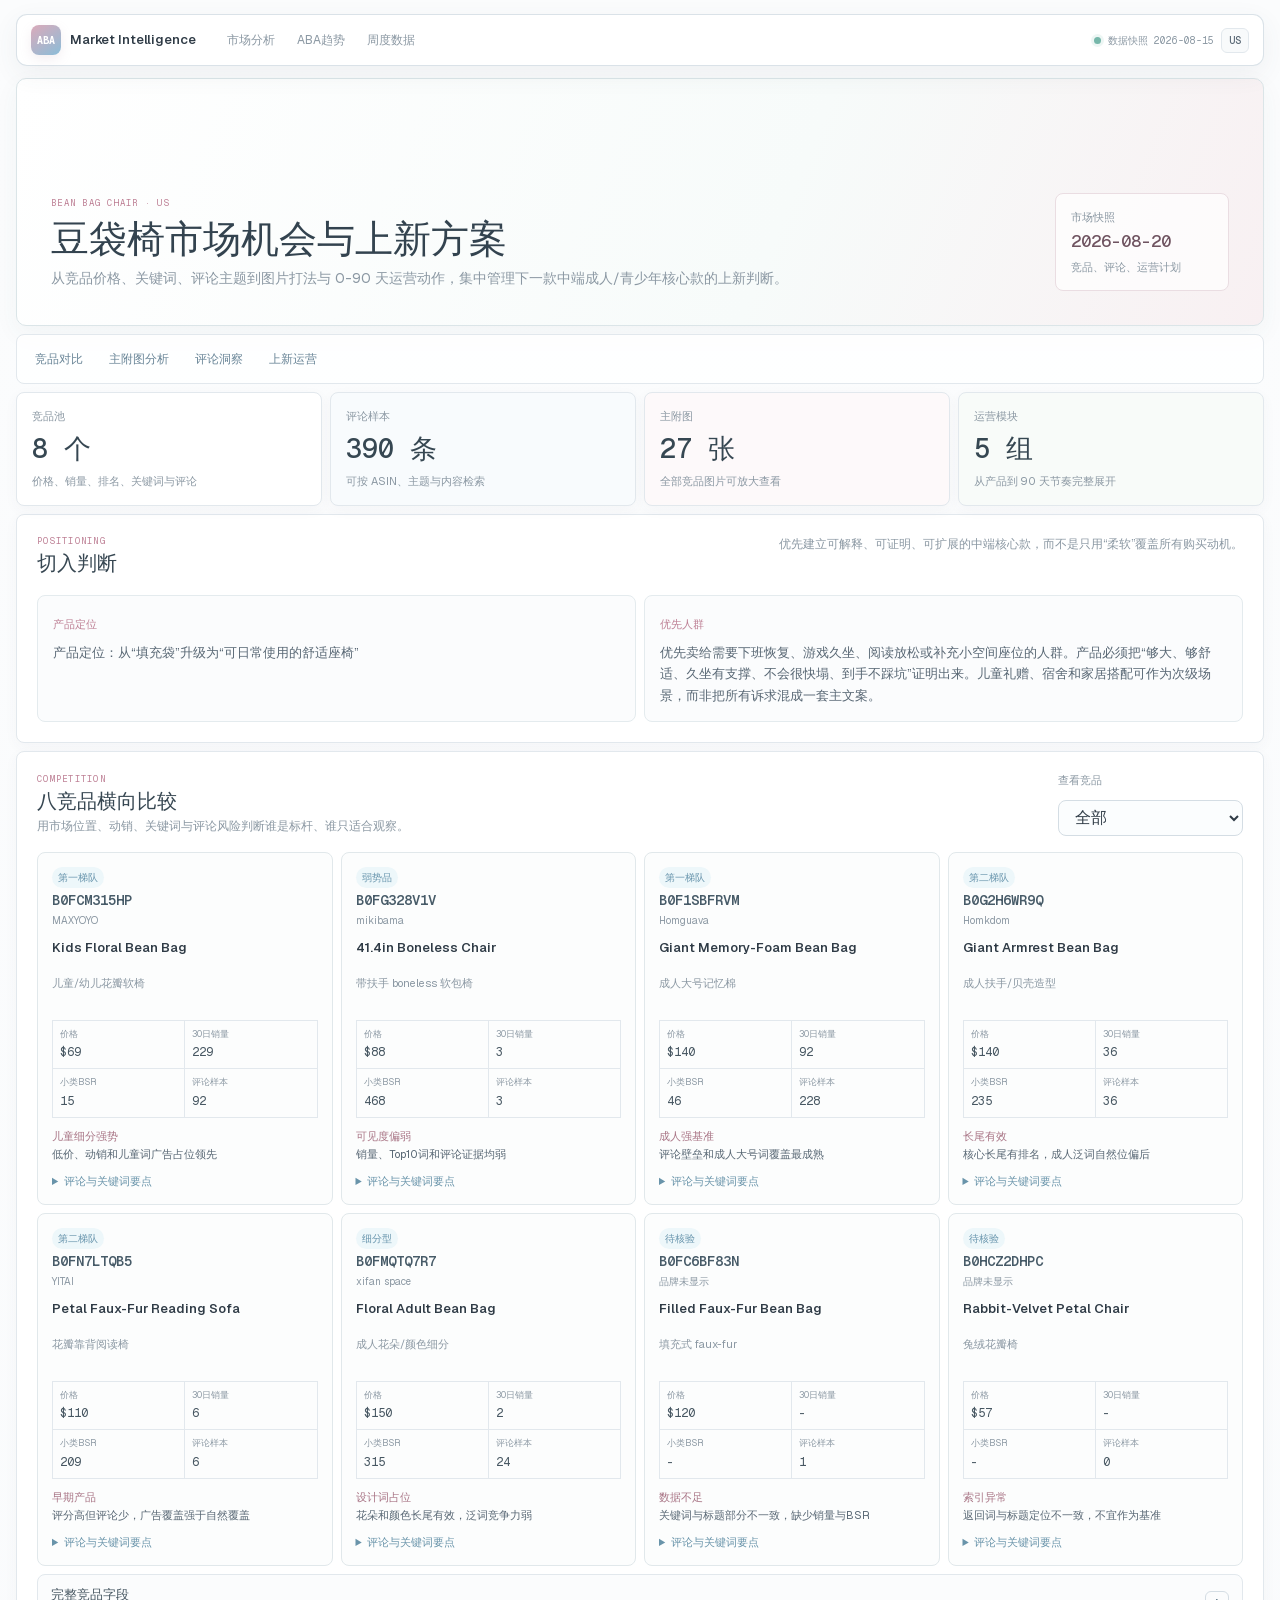
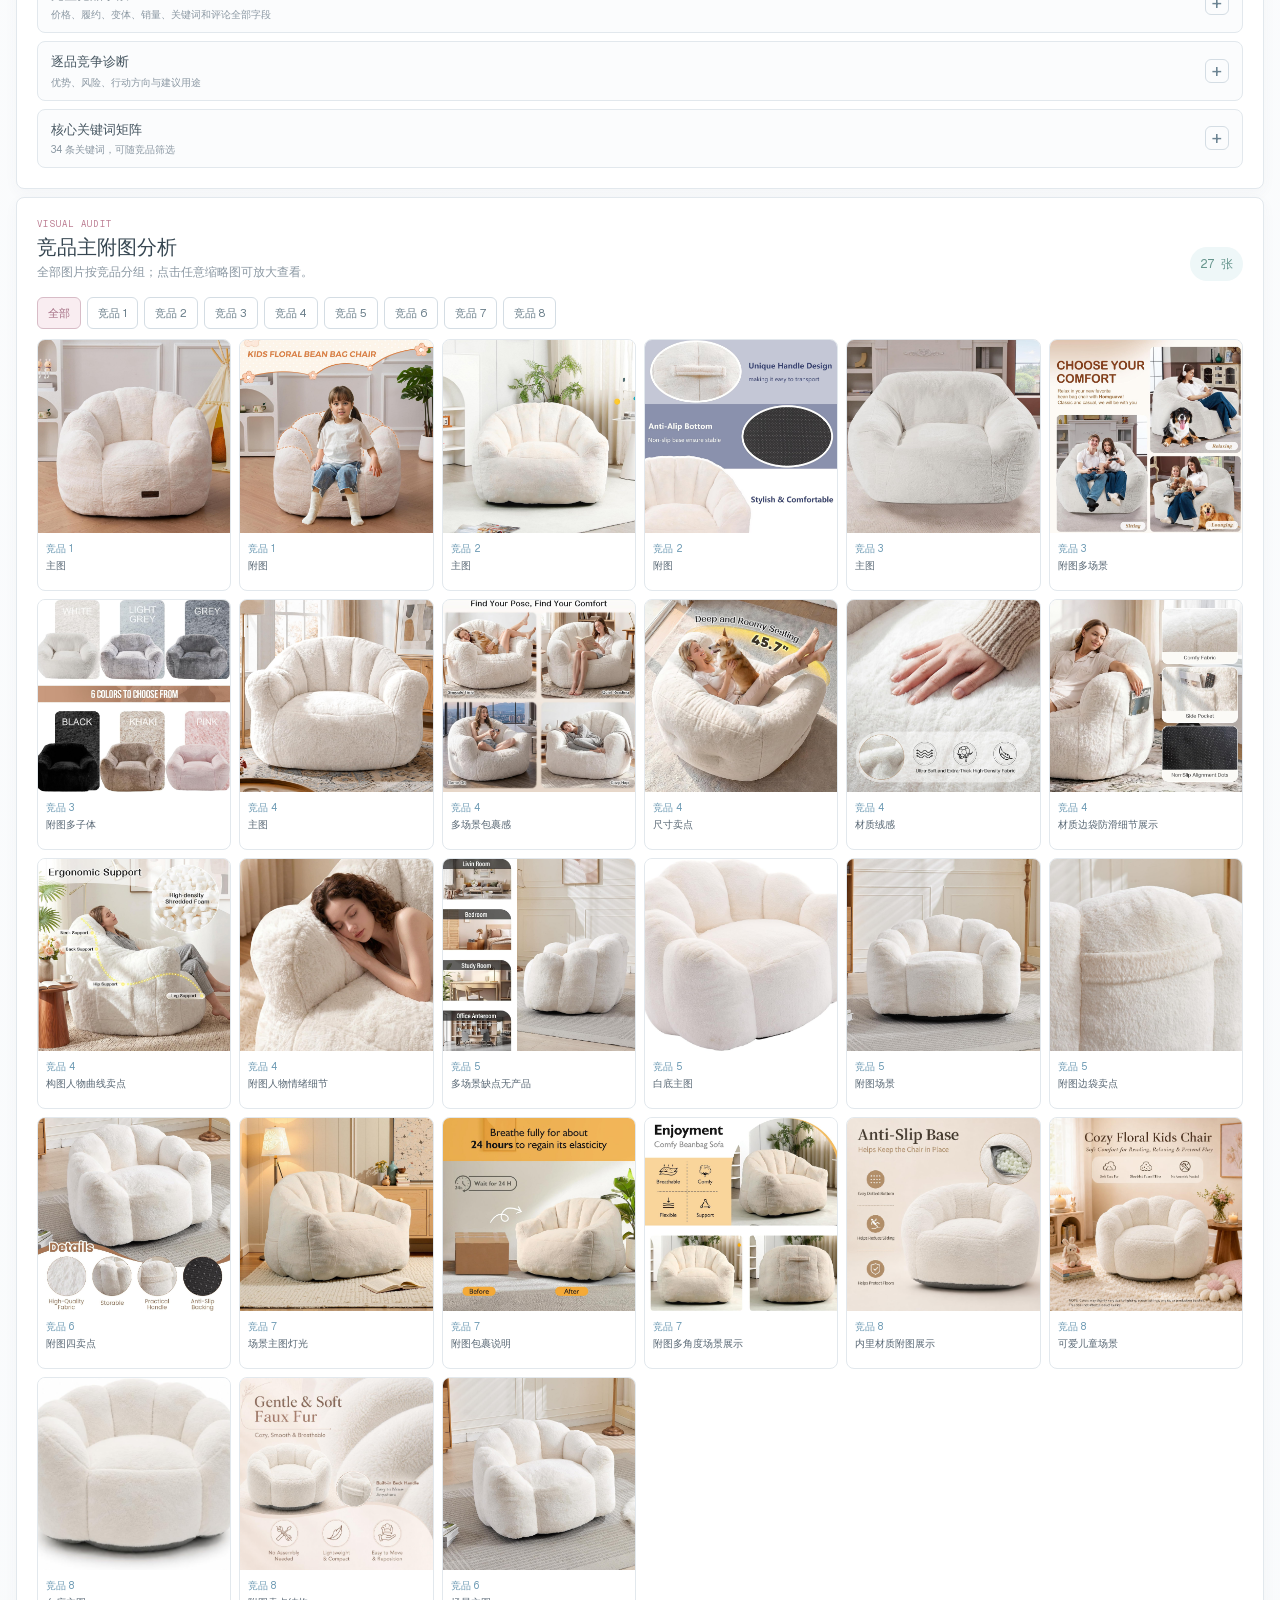
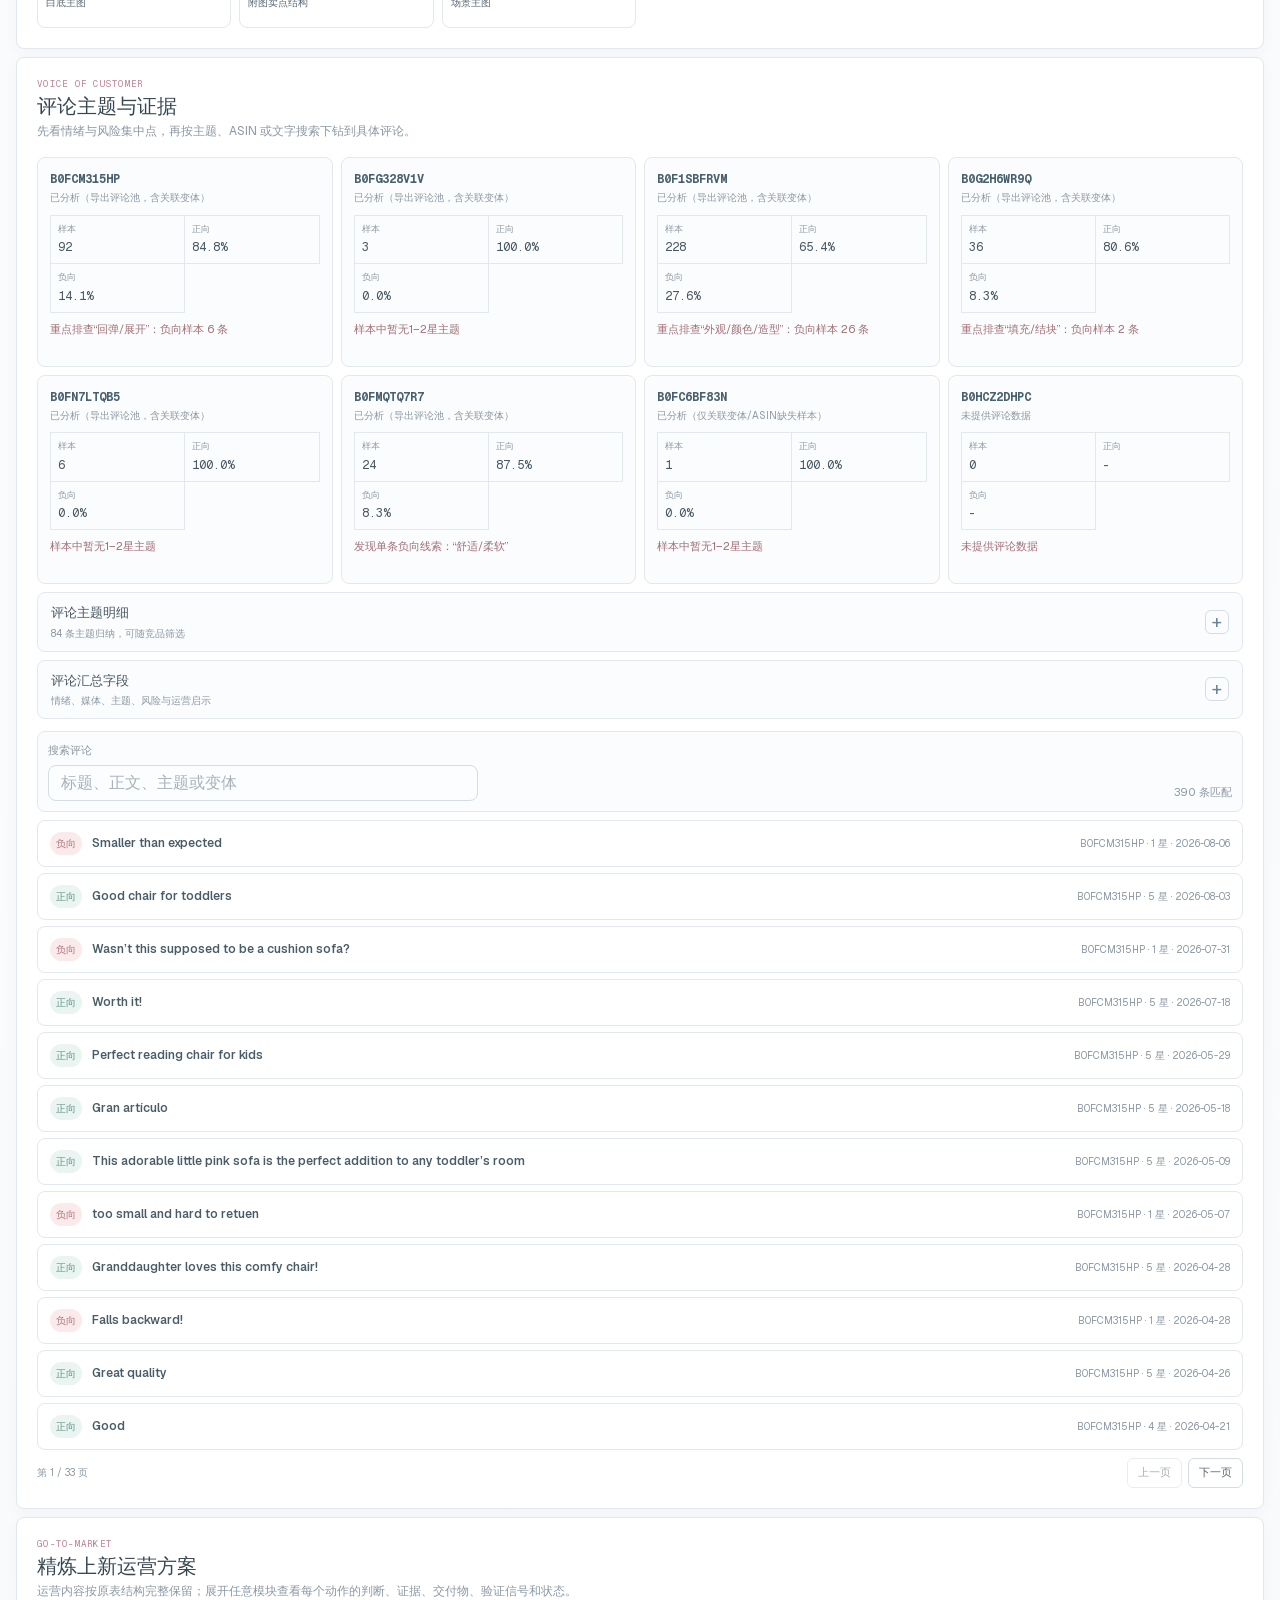
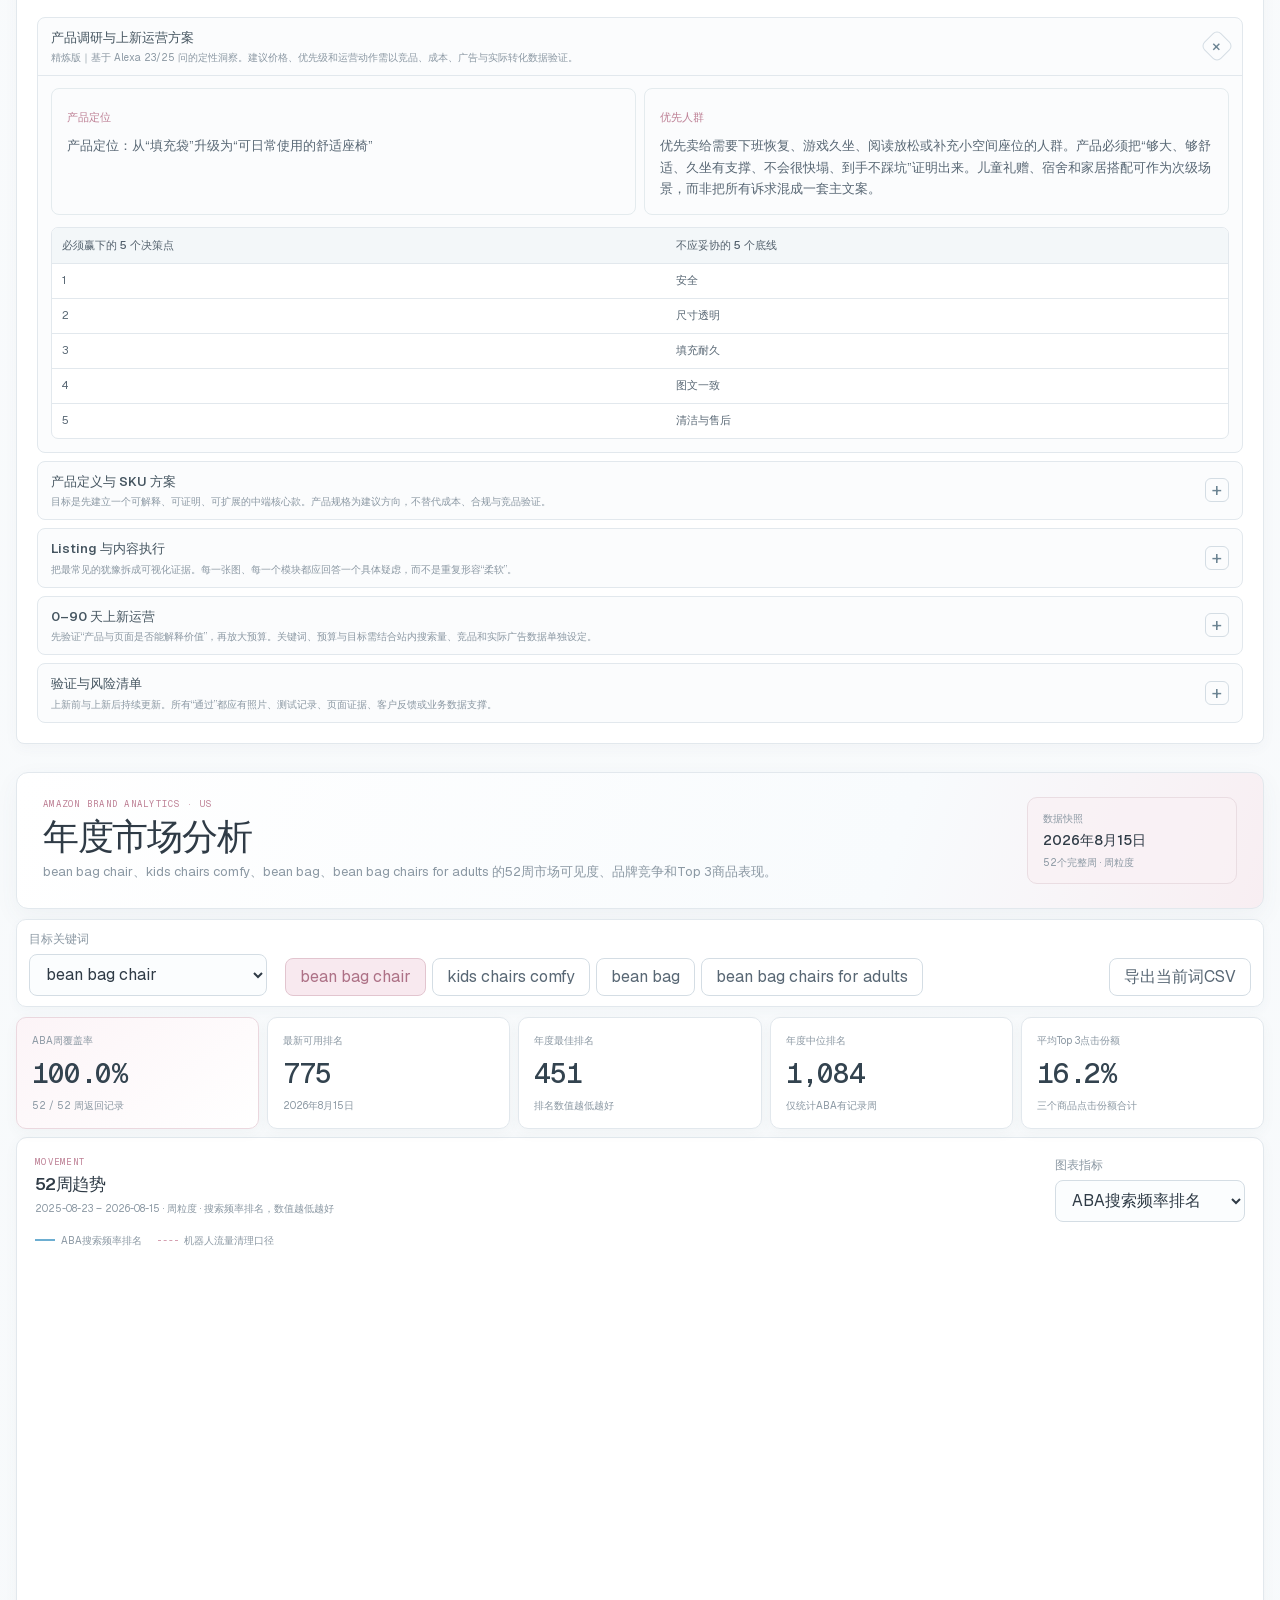
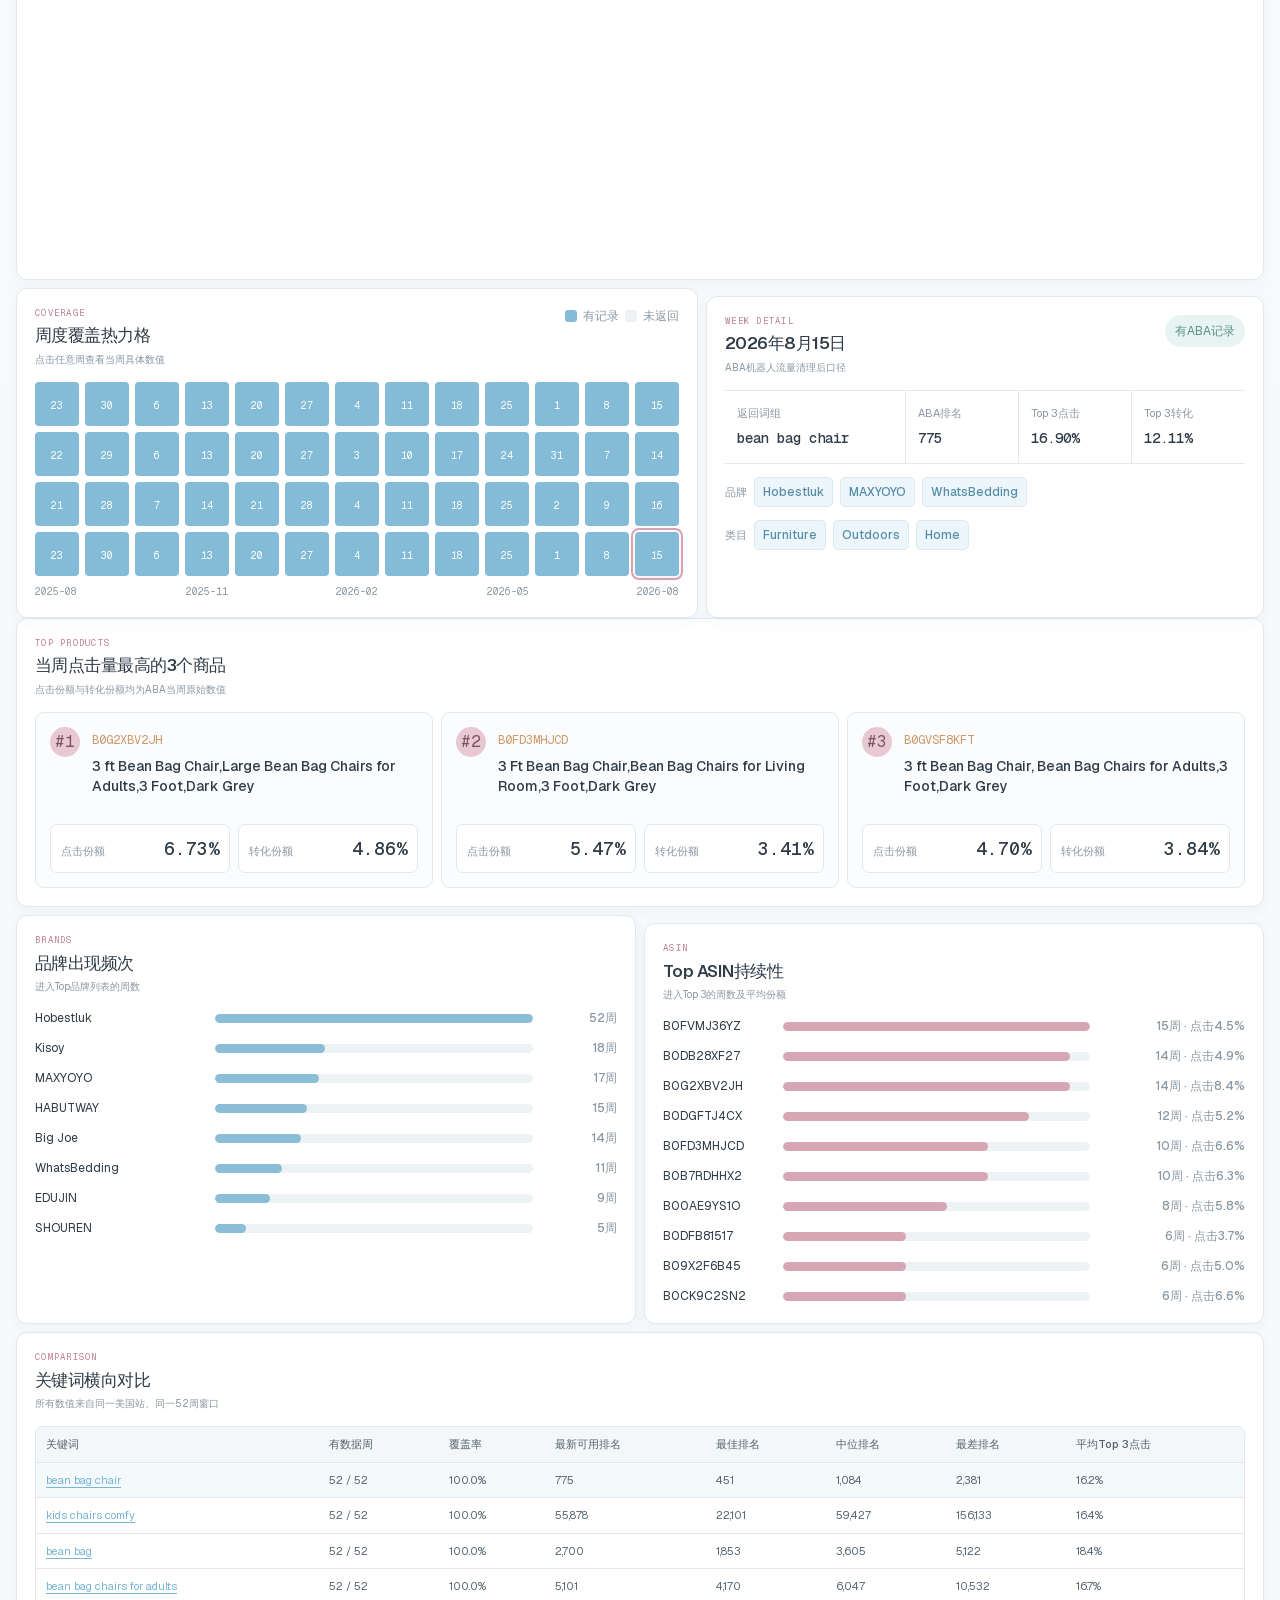
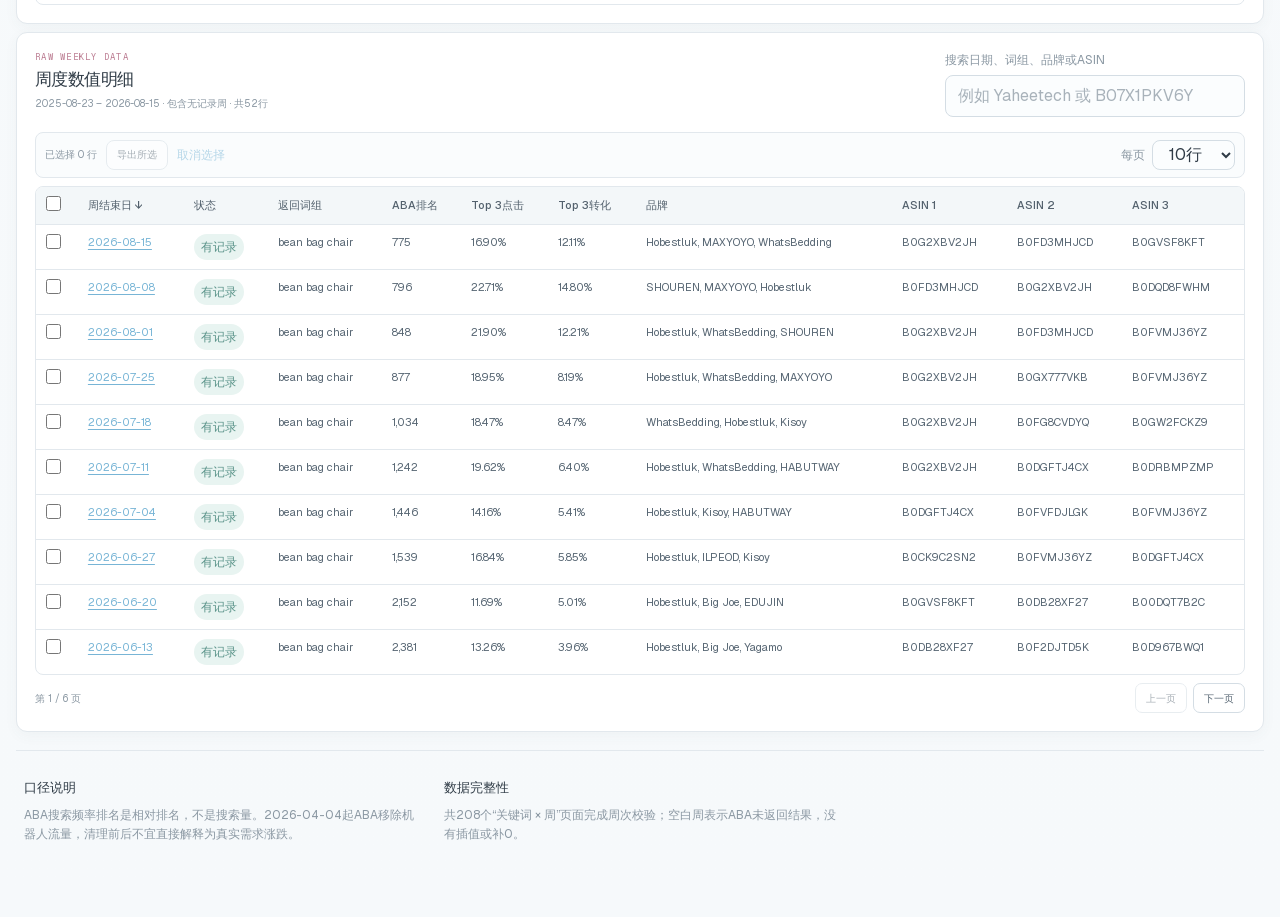
==== index.html @ 9cea6878 "Publish bean bag market analysis dashboard" ====
<!DOCTYPE html><html lang="zh-CN"><head><meta charSet="utf-8"/><meta name="viewport" content="width=device-width, initial-scale=1"/><link rel="preload" href="/_next/static/media/797e433ab948586e-s.p.08e28id.o-okb.woff2" as="font" crossorigin="" type="font/woff2"/><link rel="preload" href="/_next/static/media/caa3a2e1cccd8315-s.p.09~u27dqhyhd6.woff2" as="font" crossorigin="" type="font/woff2"/><link rel="preload" as="image" href="/bean-bag-competitors/bean-bag-01.jpg"/><link rel="preload" as="image" href="/bean-bag-competitors/bean-bag-02.jpg"/><link rel="preload" as="image" href="/bean-bag-competitors/bean-bag-03.jpg"/><link rel="preload" as="image" href="/bean-bag-competitors/bean-bag-04.jpg"/><link rel="preload" as="image" href="/bean-bag-competitors/bean-bag-05.jpg"/><link rel="preload" as="image" href="/bean-bag-competitors/bean-bag-06.jpg"/><link rel="preload" as="image" href="/bean-bag-competitors/bean-bag-07.jpg"/><link rel="preload" as="image" href="/bean-bag-competitors/bean-bag-08.jpg"/><link rel="preload" as="image" href="/bean-bag-competitors/bean-bag-09.jpg"/><link rel="preload" as="image" href="/bean-bag-competitors/bean-bag-10.jpg"/><link rel="stylesheet" href="/_next/static/chunks/0zjkaucc3gc~f.css" data-precedence="next"/><link rel="preload" as="script" fetchPriority="low" href="/_next/static/chunks/0ht900cau6_ur.js"/><script src="/_next/static/chunks/0t2z5hkh7v~~b.js" async=""></script><script src="/_next/static/chunks/07lhk_q6pmm3r.js" async=""></script><script src="/_next/static/chunks/turbopack-0cek.dh0dqtgy.js" async=""></script><script src="/_next/static/chunks/0dbhjjzl8qfwv.js" async=""></script><script src="/_next/static/chunks/0n1q~r5rg0krp.js" async=""></script><link rel="preload" as="image" href="/bean-bag-competitors/bean-bag-11.jpg"/><link rel="preload" as="image" href="/bean-bag-competitors/bean-bag-12.jpg"/><link rel="preload" as="image" href="/bean-bag-competitors/bean-bag-13.jpg"/><link rel="preload" as="image" href="/bean-bag-competitors/bean-bag-14.jpg"/><link rel="preload" as="image" href="/bean-bag-competitors/bean-bag-15.jpg"/><link rel="preload" as="image" href="/bean-bag-competitors/bean-bag-16.jpg"/><link rel="preload" as="image" href="/bean-bag-competitors/bean-bag-17.jpg"/><link rel="preload" as="image" href="/bean-bag-competitors/bean-bag-18.jpg"/><link rel="preload" as="image" href="/bean-bag-competitors/bean-bag-19.jpg"/><link rel="preload" as="image" href="/bean-bag-competitors/bean-bag-20.jpg"/><link rel="preload" as="image" href="/bean-bag-competitors/bean-bag-21.jpg"/><link rel="preload" as="image" href="/bean-bag-competitors/bean-bag-22.jpg"/><link rel="preload" as="image" href="/bean-bag-competitors/bean-bag-23.jpg"/><link rel="preload" as="image" href="/bean-bag-competitors/bean-bag-24.jpg"/><link rel="preload" as="image" href="/bean-bag-competitors/bean-bag-25.jpg"/><link rel="preload" as="image" href="/bean-bag-competitors/bean-bag-26.jpg"/><link rel="preload" as="image" href="/bean-bag-competitors/bean-bag-27.jpg"/><meta name="next-size-adjust" content=""/><title>豆袋椅市场分析与周度数据</title><meta name="description" content="查看豆袋椅市场分析、上新运营方案与 ABA 周度数据。"/><meta property="og:title" content="豆袋椅市场分析与周度数据"/><meta property="og:description" content="市场分析 · 上新运营 · 周度数据"/><meta name="twitter:card" content="summary"/><meta name="twitter:title" content="豆袋椅市场分析与周度数据"/><meta name="twitter:description" content="市场分析 · 上新运营 · 周度数据"/><link rel="shortcut icon" href="/favicon.svg"/><link rel="icon" href="/favicon.svg"/><script src="/_next/static/chunks/03~yq9q893hmn.js" noModule=""></script></head><body class="geist_a71539c9-module__T19VSG__variable geist_mono_8d43a2aa-module__8Li5zG__variable"><div hidden=""><!--$--><!--/$--></div><main><header class="app-topbar"><a class="product-mark" href="#market-analysis" aria-label="返回市场分析顶部"><span>ABA</span><strong>Market Intelligence</strong></a><nav aria-label="分析页导航"><a href="#market-analysis">市场分析</a><a href="#aba-analysis">ABA趋势</a><a href="#raw-data">周度数据</a></nav><div class="topbar-meta"><span class="live-dot"></span>数据快照 <!-- -->2026-08-15<b>US</b></div></header><section class="bean-analysis" id="market-analysis"><header class="bean-hero"><div><span class="section-kicker">BEAN BAG CHAIR · US</span><h1>豆袋椅市场机会与上新方案</h1><p>从竞品价格、关键词、评论主题到图片打法与 0-90 天运营动作，集中管理下一款中端成人/青少年核心款的上新判断。</p></div><div class="bean-hero-status"><span>市场快照</span><strong>2026-08-20</strong><small>竞品、评论、运营计划</small></div></header><div class="bean-anchor-nav" aria-label="豆袋椅分析导航"><a href="#bean-competition">竞品对比</a><a href="#bean-images">主附图分析</a><a href="#bean-reviews">评论洞察</a><a href="#bean-operations">上新运营</a></div><section class="bean-metric-grid" aria-label="豆袋椅分析摘要"><article class="bean-metric"><span>竞品池</span><strong>8 个</strong><small>价格、销量、排名、关键词与评论</small></article><article class="bean-metric"><span>评论样本</span><strong>390 条</strong><small>可按 ASIN、主题与内容检索</small></article><article class="bean-metric"><span>主附图</span><strong>27 张</strong><small>全部竞品图片可放大查看</small></article><article class="bean-metric"><span>运营模块</span><strong>5 组</strong><small>从产品到 90 天节奏完整展开</small></article></section><section class="bean-section bean-positioning"><div class="bean-section-heading"><div><span class="section-kicker">POSITIONING</span><h2>切入判断</h2></div><p>优先建立可解释、可证明、可扩展的中端核心款，而不是只用“柔软”覆盖所有购买动机。</p></div><div class="bean-note-grid"><article><span>产品定位</span><p>产品定位：从“填充袋”升级为“可日常使用的舒适座椅”</p></article><article><span>优先人群</span><p>优先卖给需要下班恢复、游戏久坐、阅读放松或补充小空间座位的人群。产品必须把“够大、够舒适、久坐有支撑、不会很快塌、到手不踩坑”证明出来。儿童礼赠、宿舍和家居搭配可作为次级场景，而非把所有诉求混成一套主文案。</p></article></div></section><section class="bean-section" id="bean-competition"><div class="bean-section-heading bean-heading-with-control"><div><span class="section-kicker">COMPETITION</span><h2>八竞品横向比较</h2><p>用市场位置、动销、关键词与评论风险判断谁是标杆、谁只适合观察。</p></div><label class="bean-select"><span>查看竞品</span><select><option selected="">全部</option><option>B0FCM315HP</option><option>B0FG328V1V</option><option>B0F1SBFRVM</option><option>B0G2H6WR9Q</option><option>B0FN7LTQB5</option><option>B0FMQTQ7R7</option><option>B0FC6BF83N</option><option>B0HCZ2DHPC</option></select></label></div><div class="bean-competitor-grid"><article class="bean-competitor"><div class="bean-competitor-top"><span>第一梯队</span><strong>B0FCM315HP</strong><small>MAXYOYO</small></div><h3>Kids Floral Bean Bag</h3><p>儿童/幼儿花瓣软椅</p><dl><div><dt>价格</dt><dd>$69</dd></div><div><dt>30日销量</dt><dd>229</dd></div><div><dt>小类BSR</dt><dd>15</dd></div><div><dt>评论样本</dt><dd>92</dd></div></dl><div class="bean-signal"><b>儿童细分强势</b><span>低价、动销和儿童词广告占位领先</span></div><details><summary>评论与关键词要点</summary><div><p><b>好评：</b>尺寸/空间(49)、舒适/柔软(46)、外观/颜色/造型(32)</p><p><b>风险：</b>重点排查“回弹/展开”：负向样本 6 条</p><p><b>关键词：</b>2,949<!-- --> 个，Top10 SV <!-- -->50,522</p></div></details></article><article class="bean-competitor"><div class="bean-competitor-top"><span>弱势品</span><strong>B0FG328V1V</strong><small>mikibama</small></div><h3>41.4in Boneless Chair</h3><p>带扶手 boneless 软包椅</p><dl><div><dt>价格</dt><dd>$88</dd></div><div><dt>30日销量</dt><dd>3</dd></div><div><dt>小类BSR</dt><dd>468</dd></div><div><dt>评论样本</dt><dd>3</dd></div></dl><div class="bean-signal"><b>可见度偏弱</b><span>销量、Top10词和评论证据均弱</span></div><details><summary>评论与关键词要点</summary><div><p><b>好评：</b>舒适/柔软(2)、尺寸/空间(2)、支撑/坐感(2)</p><p><b>风险：</b>样本中暂无1–2星主题</p><p><b>关键词：</b>409<!-- --> 个，Top10 SV <!-- -->0</p></div></details></article><article class="bean-competitor"><div class="bean-competitor-top"><span>第一梯队</span><strong>B0F1SBFRVM</strong><small>Homguava</small></div><h3>Giant Memory-Foam Bean Bag</h3><p>成人大号记忆棉</p><dl><div><dt>价格</dt><dd>$140</dd></div><div><dt>30日销量</dt><dd>92</dd></div><div><dt>小类BSR</dt><dd>46</dd></div><div><dt>评论样本</dt><dd>228</dd></div></dl><div class="bean-signal"><b>成人强基准</b><span>评论壁垒和成人大号词覆盖最成熟</span></div><details><summary>评论与关键词要点</summary><div><p><b>好评：</b>舒适/柔软(116)、尺寸/空间(68)、支撑/坐感(61)</p><p><b>风险：</b>重点排查“外观/颜色/造型”：负向样本 26 条</p><p><b>关键词：</b>2,737<!-- --> 个，Top10 SV <!-- -->8,124</p></div></details></article><article class="bean-competitor"><div class="bean-competitor-top"><span>第二梯队</span><strong>B0G2H6WR9Q</strong><small>Homkdom</small></div><h3>Giant Armrest Bean Bag</h3><p>成人扶手/贝壳造型</p><dl><div><dt>价格</dt><dd>$140</dd></div><div><dt>30日销量</dt><dd>36</dd></div><div><dt>小类BSR</dt><dd>235</dd></div><div><dt>评论样本</dt><dd>36</dd></div></dl><div class="bean-signal"><b>长尾有效</b><span>核心长尾有排名，成人泛词自然位偏后</span></div><details><summary>评论与关键词要点</summary><div><p><b>好评：</b>舒适/柔软(29)、外观/颜色/造型(25)、尺寸/空间(24)</p><p><b>风险：</b>重点排查“填充/结块”：负向样本 2 条</p><p><b>关键词：</b>1,411<!-- --> 个，Top10 SV <!-- -->83</p></div></details></article><article class="bean-competitor"><div class="bean-competitor-top"><span>第二梯队</span><strong>B0FN7LTQB5</strong><small>YITAI</small></div><h3>Petal Faux-Fur Reading Sofa</h3><p>花瓣靠背阅读椅</p><dl><div><dt>价格</dt><dd>$110</dd></div><div><dt>30日销量</dt><dd>6</dd></div><div><dt>小类BSR</dt><dd>209</dd></div><div><dt>评论样本</dt><dd>6</dd></div></dl><div class="bean-signal"><b>早期产品</b><span>评分高但评论少，广告覆盖强于自然覆盖</span></div><details><summary>评论与关键词要点</summary><div><p><b>好评：</b>舒适/柔软(5)、尺寸/空间(5)、填充/结块(4)</p><p><b>风险：</b>样本中暂无1–2星主题</p><p><b>关键词：</b>1,509<!-- --> 个，Top10 SV <!-- -->752</p></div></details></article><article class="bean-competitor"><div class="bean-competitor-top"><span>细分型</span><strong>B0FMQTQ7R7</strong><small>xifan space</small></div><h3>Floral Adult Bean Bag</h3><p>成人花朵/颜色细分</p><dl><div><dt>价格</dt><dd>$150</dd></div><div><dt>30日销量</dt><dd>2</dd></div><div><dt>小类BSR</dt><dd>315</dd></div><div><dt>评论样本</dt><dd>24</dd></div></dl><div class="bean-signal"><b>设计词占位</b><span>花朵和颜色长尾有效，泛词竞争力弱</span></div><details><summary>评论与关键词要点</summary><div><p><b>好评：</b>舒适/柔软(19)、尺寸/空间(16)、外观/颜色/造型(15)</p><p><b>风险：</b>发现单条负向线索：“舒适/柔软”</p><p><b>关键词：</b>1,135<!-- --> 个，Top10 SV <!-- -->791</p></div></details></article><article class="bean-competitor"><div class="bean-competitor-top"><span>待核验</span><strong>B0FC6BF83N</strong><small>品牌未显示</small></div><h3>Filled Faux-Fur Bean Bag</h3><p>填充式 faux-fur</p><dl><div><dt>价格</dt><dd>$120</dd></div><div><dt>30日销量</dt><dd>-</dd></div><div><dt>小类BSR</dt><dd>-</dd></div><div><dt>评论样本</dt><dd>1</dd></div></dl><div class="bean-signal"><b>数据不足</b><span>关键词与标题部分不一致，缺少销量与BSR</span></div><details><summary>评论与关键词要点</summary><div><p><b>好评：</b>舒适/柔软(1)、尺寸/空间(1)、支撑/坐感(1)</p><p><b>风险：</b>样本中暂无1–2星主题</p><p><b>关键词：</b>200<!-- --> 个，Top10 SV <!-- -->0</p></div></details></article><article class="bean-competitor"><div class="bean-competitor-top"><span>待核验</span><strong>B0HCZ2DHPC</strong><small>品牌未显示</small></div><h3>Rabbit-Velvet Petal Chair</h3><p>兔绒花瓣椅</p><dl><div><dt>价格</dt><dd>$57</dd></div><div><dt>30日销量</dt><dd>-</dd></div><div><dt>小类BSR</dt><dd>-</dd></div><div><dt>评论样本</dt><dd>0</dd></div></dl><div class="bean-signal"><b>索引异常</b><span>返回词与标题定位不一致，不宜作为基准</span></div><details><summary>评论与关键词要点</summary><div><p><b>好评：</b>暂无数据</p><p><b>风险：</b>未提供评论数据</p><p><b>关键词：</b>90<!-- --> 个，Top10 SV <!-- -->0</p></div></details></article></div><details class="bean-detail"><summary><span><strong>完整竞品字段</strong><small>价格、履约、变体、销量、关键词和评论全部字段</small></span><b aria-hidden="true">+</b></summary><div class="bean-detail-body"><div class="bean-table-wrap "><table><thead><tr><th>ASIN</th><th>品牌</th><th>标题简写</th><th>市场定位</th><th>价格(USD)</th><th>评分</th><th>评论数</th><th>履约</th><th>变体数</th><th>30日估算销量</th><th>30日估算销售额(USD)</th><th>小类</th><th>小类BSR</th><th>Cerebro关键词数</th><th>Top10关键词SV合计</th><th>估算单均收入</th><th>竞争分层</th><th>信号</th><th>核心判断</th><th>评论数据状态</th><th>评论样本数</th><th>样本平均星级</th><th>正向占比</th><th>负向占比</th><th>主要好评主题</th><th>评论风险</th></tr></thead><tbody><tr><td>B0FCM315HP</td><td>MAXYOYO</td><td>Kids Floral Bean Bag</td><td>儿童/幼儿花瓣软椅</td><td>$69</td><td>4.3</td><td>220</td><td>FBA</td><td>5</td><td>229</td><td>$15,764</td><td>Bean Bags</td><td>15</td><td>2,949</td><td>50,522</td><td>$69</td><td>第一梯队</td><td>儿童细分强势</td><td>低价、动销和儿童词广告占位领先</td><td>已分析（导出评论池，含关联变体）</td><td>92</td><td>4.3</td><td>84.8%</td><td>14.1%</td><td>尺寸/空间(49)、舒适/柔软(46)、外观/颜色/造型(32)</td><td>重点排查“回弹/展开”：负向样本 6 条</td></tr><tr><td>B0FG328V1V</td><td>mikibama</td><td>41.4in Boneless Chair</td><td>带扶手 boneless 软包椅</td><td>$88</td><td>4.6</td><td>8</td><td>FBM</td><td>8</td><td>3</td><td>$245</td><td>Bean Bags</td><td>468</td><td>409</td><td>0</td><td>$82</td><td>弱势品</td><td>可见度偏弱</td><td>销量、Top10词和评论证据均弱</td><td>已分析（导出评论池，含关联变体）</td><td>3</td><td>5</td><td>100.0%</td><td>0.0%</td><td>舒适/柔软(2)、尺寸/空间(2)、支撑/坐感(2)</td><td>样本中暂无1–2星主题</td></tr><tr><td>B0F1SBFRVM</td><td>Homguava</td><td>Giant Memory-Foam Bean Bag</td><td>成人大号记忆棉</td><td>$140</td><td>4.2</td><td>785</td><td>FBA</td><td>14</td><td>92</td><td>$10,710</td><td>Bean Bags</td><td>46</td><td>2,737</td><td>8,124</td><td>$116</td><td>第一梯队</td><td>成人强基准</td><td>评论壁垒和成人大号词覆盖最成熟</td><td>已分析（导出评论池，含关联变体）</td><td>228</td><td>3.6</td><td>65.4%</td><td>27.6%</td><td>舒适/柔软(116)、尺寸/空间(68)、支撑/坐感(61)</td><td>重点排查“外观/颜色/造型”：负向样本 26 条</td></tr><tr><td>B0G2H6WR9Q</td><td>Homkdom</td><td>Giant Armrest Bean Bag</td><td>成人扶手/贝壳造型</td><td>$140</td><td>4.1</td><td>42</td><td>FBA</td><td>3</td><td>36</td><td>$5,541</td><td>Bean Bags</td><td>235</td><td>1,411</td><td>83</td><td>$154</td><td>第二梯队</td><td>长尾有效</td><td>核心长尾有排名，成人泛词自然位偏后</td><td>已分析（导出评论池，含关联变体）</td><td>36</td><td>4.3</td><td>80.6%</td><td>8.3%</td><td>舒适/柔软(29)、外观/颜色/造型(25)、尺寸/空间(24)</td><td>重点排查“填充/结块”：负向样本 2 条</td></tr><tr><td>B0FN7LTQB5</td><td>YITAI</td><td>Petal Faux-Fur Reading Sofa</td><td>花瓣靠背阅读椅</td><td>$110</td><td>5</td><td>12</td><td>FBM</td><td>10</td><td>6</td><td>$659</td><td>Bean Bags</td><td>209</td><td>1,509</td><td>752</td><td>$110</td><td>第二梯队</td><td>早期产品</td><td>评分高但评论少，广告覆盖强于自然覆盖</td><td>已分析（导出评论池，含关联变体）</td><td>6</td><td>5</td><td>100.0%</td><td>0.0%</td><td>舒适/柔软(5)、尺寸/空间(5)、填充/结块(4)</td><td>样本中暂无1–2星主题</td></tr><tr><td>B0FMQTQ7R7</td><td>xifan space</td><td>Floral Adult Bean Bag</td><td>成人花朵/颜色细分</td><td>$150</td><td>4.3</td><td>35</td><td>FBM</td><td>10</td><td>2</td><td>$253</td><td>Bean Bags</td><td>315</td><td>1,135</td><td>791</td><td>$127</td><td>细分型</td><td>设计词占位</td><td>花朵和颜色长尾有效，泛词竞争力弱</td><td>已分析（导出评论池，含关联变体）</td><td>24</td><td>4.4</td><td>87.5%</td><td>8.3%</td><td>舒适/柔软(19)、尺寸/空间(16)、外观/颜色/造型(15)</td><td>发现单条负向线索：“舒适/柔软”</td></tr><tr><td>B0FC6BF83N</td><td>-</td><td>Filled Faux-Fur Bean Bag</td><td>填充式 faux-fur</td><td>$120</td><td>5</td><td>1</td><td>-</td><td>5</td><td>-</td><td>-</td><td>-</td><td>-</td><td>200</td><td>0</td><td>-</td><td>待核验</td><td>数据不足</td><td>关键词与标题部分不一致，缺少销量与BSR</td><td>已分析（仅关联变体/ASIN缺失样本）</td><td>1</td><td>5</td><td>100.0%</td><td>0.0%</td><td>舒适/柔软(1)、尺寸/空间(1)、支撑/坐感(1)</td><td>样本中暂无1–2星主题</td></tr><tr><td>B0HCZ2DHPC</td><td>-</td><td>Rabbit-Velvet Petal Chair</td><td>兔绒花瓣椅</td><td>$57</td><td>-</td><td>0</td><td>-</td><td>3</td><td>-</td><td>-</td><td>-</td><td>-</td><td>90</td><td>0</td><td>-</td><td>待核验</td><td>索引异常</td><td>返回词与标题定位不一致，不宜作为基准</td><td>未提供评论数据</td><td>0</td><td>-</td><td>-</td><td>-</td><td>暂无数据</td><td>未提供评论数据</td></tr></tbody></table></div></div></details><details class="bean-detail"><summary><span><strong>逐品竞争诊断</strong><small>优势、风险、行动方向与建议用途</small></span><b aria-hidden="true">+</b></summary><div class="bean-detail-body"><div class="bean-table-wrap "><table><thead><tr><th>ASIN</th><th>竞争分层</th><th>优势</th><th>主要风险</th><th>机会/行动方向</th><th>建议用途</th></tr></thead><tbody><tr><td>B0FCM315HP</td><td>第一梯队</td><td>儿童细分低价、BSR#15、估算销量最高</td><td>泛词 bean bag chair 自然#87</td><td>继续强化儿童/幼儿高流量词的自然排名</td><td>儿童花瓣软椅首要标杆</td></tr><tr><td>B0F1SBFRVM</td><td>第一梯队</td><td>785条评论、成人大号词成熟、销售额高</td><td>部分主词依赖广告，自然位仍在20-60名</td><td>对标评论壁垒、成人大号内容与FBA履约</td><td>成人大号首要标杆</td></tr><tr><td>B0G2H6WR9Q</td><td>第二梯队</td><td>giant bean bag chair 自然#29/广告#5</td><td>成人泛词自然#174</td><td>从阅读椅、扶手、材质长尾切入</td><td>成人扶手款次级标杆</td></tr><tr><td>B0FN7LTQB5</td><td>第二梯队</td><td>靠背/舒适/可爱等卖点词广告覆盖</td><td>评论仅12，泛词自然位靠后</td><td>观察早期评论积累与广告转自然效率</td><td>新品成长型观察对象</td></tr><tr><td>B0FMQTQ7R7</td><td>细分型</td><td>花朵和颜色词自然排名有效</td><td>高客单且泛词 bean bag chair 自然#272</td><td>适合研究颜色变体与造型长尾，而非泛词打法</td><td>设计细分标杆</td></tr><tr><td>B0FG328V1V</td><td>弱势品</td><td>boneless 细分定位明确</td><td>估算仅3单、Top10词为0、评论仅8</td><td>可用于识别失败定位和弱流量结构</td><td>反面样本</td></tr><tr><td>B0FC6BF83N</td><td>待核验</td><td>部分广告词有Top3占位</td><td>品牌、销量、BSR缺失；关键词关联不稳定</td><td>先人工核验详情页和父子体关系</td><td>暂不纳入定量标杆</td></tr><tr><td>B0HCZ2DHPC</td><td>待核验</td><td>价格最低</td><td>无销量/BSR/评分，关键词与标题明显不一致</td><td>从竞品池剔除，待索引恢复后重查</td><td>暂不作为竞品</td></tr></tbody></table></div></div></details><details class="bean-detail"><summary><span><strong>核心关键词矩阵</strong><small>34 条关键词，可随竞品筛选</small></span><b aria-hidden="true">+</b></summary><div class="bean-detail-body"><div class="bean-table-wrap "><table><thead><tr><th>ASIN</th><th>品牌</th><th>关键词</th><th>搜索量(SV)</th><th>自然排名(O)</th><th>广告排名(A)</th><th>自然Top10</th><th>广告Top10</th><th>解读</th></tr></thead><tbody><tr><td>B0FCM315HP</td><td>MAXYOYO</td><td>bean bag chair</td><td>270,435</td><td>87</td><td>-</td><td>否</td><td>-</td><td>高流量泛词，自然排名仍有提升空间</td></tr><tr><td>B0FCM315HP</td><td>MAXYOYO</td><td>bean bag chairs for kids</td><td>51,267</td><td>50</td><td>2</td><td>否</td><td>是</td><td>儿童核心词，广告强势</td></tr><tr><td>B0FCM315HP</td><td>MAXYOYO</td><td>kids bean bag chair</td><td>15,918</td><td>29</td><td>1</td><td>否</td><td>是</td><td>儿童核心词，广告第1</td></tr><tr><td>B0FCM315HP</td><td>MAXYOYO</td><td>toddler bean bag chair</td><td>5,851</td><td>56</td><td>4</td><td>否</td><td>是</td><td>幼儿细分词，广告占位稳定</td></tr><tr><td>B0FCM315HP</td><td>MAXYOYO</td><td>kids bean bag</td><td>4,672</td><td>15</td><td>7</td><td>否</td><td>是</td><td>自然与广告双覆盖</td></tr><tr><td>B0FG328V1V</td><td>mikibama</td><td>boneless chair small</td><td>576</td><td>73</td><td>-</td><td>否</td><td>-</td><td>自然排名靠后</td></tr><tr><td>B0FG328V1V</td><td>mikibama</td><td>boneless bean bag chair</td><td>518</td><td>23</td><td>-</td><td>否</td><td>-</td><td>最相关的可见自然词</td></tr><tr><td>B0FG328V1V</td><td>mikibama</td><td>bean bag chair with arms</td><td>458</td><td>65</td><td>-</td><td>否</td><td>-</td><td>扶手定位词，排名弱</td></tr><tr><td>B0FG328V1V</td><td>mikibama</td><td>faux fur bean bag chairs for adults</td><td>370</td><td>71</td><td>-</td><td>否</td><td>-</td><td>成人材质长尾，排名弱</td></tr><tr><td>B0F1SBFRVM</td><td>Homguava</td><td>giant bean bag chair</td><td>12,202</td><td>53</td><td>18</td><td>否</td><td>否</td><td>成人大号主词</td></tr><tr><td>B0F1SBFRVM</td><td>Homguava</td><td>giant bean bag</td><td>5,851</td><td>38</td><td>7</td><td>否</td><td>是</td><td>广告Top10，自然仍可提升</td></tr><tr><td>B0F1SBFRVM</td><td>Homguava</td><td>big bean bag chair</td><td>4,913</td><td>56</td><td>2</td><td>否</td><td>是</td><td>广告强势</td></tr><tr><td>B0F1SBFRVM</td><td>Homguava</td><td>oversized bean bag chairs for adults</td><td>4,232</td><td>22</td><td>8</td><td>否</td><td>是</td><td>成人大号高相关词</td></tr><tr><td>B0G2H6WR9Q</td><td>Homkdom</td><td>bean bag chairs for adults</td><td>72,631</td><td>174</td><td>-</td><td>否</td><td>-</td><td>最大泛词，自然排名明显偏后</td></tr><tr><td>B0G2H6WR9Q</td><td>Homkdom</td><td>giant bean bag chair</td><td>12,202</td><td>29</td><td>5</td><td>否</td><td>是</td><td>主词双覆盖</td></tr><tr><td>B0G2H6WR9Q</td><td>Homkdom</td><td>brown bean bag chair</td><td>1,014</td><td>73</td><td>11</td><td>否</td><td>否</td><td>颜色长尾仍偏后</td></tr><tr><td>B0G2H6WR9Q</td><td>Homkdom</td><td>big comfy reading chair</td><td>511</td><td>36</td><td>3</td><td>否</td><td>是</td><td>阅读场景词广告强</td></tr><tr><td>B0G2H6WR9Q</td><td>Homkdom</td><td>faux fur beanbag chair</td><td>363</td><td>84</td><td>18</td><td>否</td><td>否</td><td>材质词自然偏弱</td></tr><tr><td>B0FN7LTQB5</td><td>YITAI</td><td>blue bean bag chair</td><td>1,655</td><td>70</td><td>16</td><td>否</td><td>否</td><td>颜色词有覆盖但排名靠后</td></tr><tr><td>B0FN7LTQB5</td><td>YITAI</td><td>bean bag chair with back support</td><td>1,290</td><td>49</td><td>5</td><td>否</td><td>是</td><td>靠背卖点词广告强</td></tr><tr><td>B0FN7LTQB5</td><td>YITAI</td><td>comfy bean bag chair</td><td>1,097</td><td>41</td><td>4</td><td>否</td><td>是</td><td>舒适卖点词广告强</td></tr><tr><td>B0FN7LTQB5</td><td>YITAI</td><td>cute bean bag chair</td><td>757</td><td>29</td><td>8</td><td>否</td><td>是</td><td>造型词自然与广告双覆盖</td></tr><tr><td>B0FMQTQ7R7</td><td>xifan space</td><td>bean bag chair</td><td>270,435</td><td>272</td><td>-</td><td>否</td><td>-</td><td>泛词几乎没有自然竞争力</td></tr><tr><td>B0FMQTQ7R7</td><td>xifan space</td><td>yellow bean bag chair</td><td>684</td><td>11</td><td>-</td><td>否</td><td>-</td><td>颜色长尾接近Top10</td></tr><tr><td>B0FMQTQ7R7</td><td>xifan space</td><td>yellow bean bag</td><td>629</td><td>13</td><td>9</td><td>否</td><td>是</td><td>颜色词双覆盖</td></tr><tr><td>B0FMQTQ7R7</td><td>xifan space</td><td>light blue bean bag chair</td><td>591</td><td>17</td><td>6</td><td>否</td><td>是</td><td>颜色词广告Top10</td></tr><tr><td>B0FMQTQ7R7</td><td>xifan space</td><td>floral bean bag chair</td><td>292</td><td>8</td><td>7</td><td>是</td><td>是</td><td>花朵细分词双Top10</td></tr><tr><td>B0FC6BF83N</td><td>-</td><td>memory foam bean bag chair</td><td>1,202</td><td>-</td><td>3</td><td>-</td><td>是</td><td>广告占位，但标题匹配需核验</td></tr><tr><td>B0FC6BF83N</td><td>-</td><td>adult size bean bag chair</td><td>757</td><td>-</td><td>3</td><td>-</td><td>是</td><td>广告占位</td></tr><tr><td>B0FC6BF83N</td><td>-</td><td>bean bag chair with filler</td><td>659</td><td>-</td><td>17</td><td>-</td><td>否</td><td>填充卖点词</td></tr><tr><td>B0FC6BF83N</td><td>-</td><td>cocomelon bean bag</td><td>252</td><td>86</td><td>-</td><td>否</td><td>-</td><td>与标题定位疑似不一致</td></tr><tr><td>B0HCZ2DHPC</td><td>-</td><td>giant snorlax bean bag</td><td>4,380</td><td>95</td><td>-</td><td>否</td><td>-</td><td>与兔绒花瓣椅标题不一致</td></tr><tr><td>B0HCZ2DHPC</td><td>-</td><td>big snorlax bean bag</td><td>152</td><td>74</td><td>-</td><td>否</td><td>-</td><td>疑似索引关联异常</td></tr><tr><td>B0HCZ2DHPC</td><td>-</td><td>snorlax giant bean bag</td><td>114</td><td>83</td><td>-</td><td>否</td><td>-</td><td>疑似索引关联异常</td></tr></tbody></table></div></div></details></section><section class="bean-section" id="bean-images"><div class="bean-section-heading bean-heading-with-control"><div><span class="section-kicker">VISUAL AUDIT</span><h2>竞品主附图分析</h2><p>全部图片按竞品分组；点击任意缩略图可放大查看。</p></div><span class="bean-count">27<!-- --> 张</span></div><div class="bean-filter-tabs" role="group" aria-label="图片竞品筛选"><button class="active">全部</button><button class="">竞品 <!-- -->1</button><button class="">竞品 <!-- -->2</button><button class="">竞品 <!-- -->3</button><button class="">竞品 <!-- -->4</button><button class="">竞品 <!-- -->5</button><button class="">竞品 <!-- -->6</button><button class="">竞品 <!-- -->7</button><button class="">竞品 <!-- -->8</button></div><div class="bean-gallery"><button class="bean-image-tile"><img src="/bean-bag-competitors/bean-bag-01.jpg" alt="竞品1主图"/><span>竞品 <!-- -->1</span><small>主图</small></button><button class="bean-image-tile"><img src="/bean-bag-competitors/bean-bag-02.jpg" alt="竞品1附图"/><span>竞品 <!-- -->1</span><small>附图</small></button><button class="bean-image-tile"><img src="/bean-bag-competitors/bean-bag-03.jpg" alt="竞品2主图"/><span>竞品 <!-- -->2</span><small>主图</small></button><button class="bean-image-tile"><img src="/bean-bag-competitors/bean-bag-04.jpg" alt="竞品2附图"/><span>竞品 <!-- -->2</span><small>附图</small></button><button class="bean-image-tile"><img src="/bean-bag-competitors/bean-bag-05.jpg" alt="竞品3主图"/><span>竞品 <!-- -->3</span><small>主图</small></button><button class="bean-image-tile"><img src="/bean-bag-competitors/bean-bag-06.jpg" alt="竞品3附图多场景"/><span>竞品 <!-- -->3</span><small>附图多场景</small></button><button class="bean-image-tile"><img src="/bean-bag-competitors/bean-bag-07.jpg" alt="竞品3附图多子体"/><span>竞品 <!-- -->3</span><small>附图多子体</small></button><button class="bean-image-tile"><img src="/bean-bag-competitors/bean-bag-08.jpg" alt="竞品4主图"/><span>竞品 <!-- -->4</span><small>主图</small></button><button class="bean-image-tile"><img src="/bean-bag-competitors/bean-bag-09.jpg" alt="竞品4多场景包裹感"/><span>竞品 <!-- -->4</span><small>多场景包裹感</small></button><button class="bean-image-tile"><img src="/bean-bag-competitors/bean-bag-10.jpg" alt="竞品4尺寸卖点"/><span>竞品 <!-- -->4</span><small>尺寸卖点</small></button><button class="bean-image-tile"><img src="/bean-bag-competitors/bean-bag-11.jpg" alt="竞品4材质绒感"/><span>竞品 <!-- -->4</span><small>材质绒感</small></button><button class="bean-image-tile"><img src="/bean-bag-competitors/bean-bag-12.jpg" alt="竞品4材质边袋防滑细节展示"/><span>竞品 <!-- -->4</span><small>材质边袋防滑细节展示</small></button><button class="bean-image-tile"><img src="/bean-bag-competitors/bean-bag-13.jpg" alt="竞品4构图人物曲线卖点"/><span>竞品 <!-- -->4</span><small>构图人物曲线卖点</small></button><button class="bean-image-tile"><img src="/bean-bag-competitors/bean-bag-14.jpg" alt="竞品4附图人物情绪细节"/><span>竞品 <!-- -->4</span><small>附图人物情绪细节</small></button><button class="bean-image-tile"><img src="/bean-bag-competitors/bean-bag-15.jpg" alt="竞品5多场景缺点无产品"/><span>竞品 <!-- -->5</span><small>多场景缺点无产品</small></button><button class="bean-image-tile"><img src="/bean-bag-competitors/bean-bag-16.jpg" alt="竞品5白底主图"/><span>竞品 <!-- -->5</span><small>白底主图</small></button><button class="bean-image-tile"><img src="/bean-bag-competitors/bean-bag-17.jpg" alt="竞品5附图场景"/><span>竞品 <!-- -->5</span><small>附图场景</small></button><button class="bean-image-tile"><img src="/bean-bag-competitors/bean-bag-18.jpg" alt="竞品5附图边袋卖点"/><span>竞品 <!-- -->5</span><small>附图边袋卖点</small></button><button class="bean-image-tile"><img src="/bean-bag-competitors/bean-bag-19.jpg" alt="竞品6附图四卖点"/><span>竞品 <!-- -->6</span><small>附图四卖点</small></button><button class="bean-image-tile"><img src="/bean-bag-competitors/bean-bag-20.jpg" alt="竞品7场景主图灯光"/><span>竞品 <!-- -->7</span><small>场景主图灯光</small></button><button class="bean-image-tile"><img src="/bean-bag-competitors/bean-bag-21.jpg" alt="竞品7附图包裹说明"/><span>竞品 <!-- -->7</span><small>附图包裹说明</small></button><button class="bean-image-tile"><img src="/bean-bag-competitors/bean-bag-22.jpg" alt="竞品7附图多角度场景展示"/><span>竞品 <!-- -->7</span><small>附图多角度场景展示</small></button><button class="bean-image-tile"><img src="/bean-bag-competitors/bean-bag-23.jpg" alt="竞品8内里材质附图展示"/><span>竞品 <!-- -->8</span><small>内里材质附图展示</small></button><button class="bean-image-tile"><img src="/bean-bag-competitors/bean-bag-24.jpg" alt="竞品8可爱儿童场景"/><span>竞品 <!-- -->8</span><small>可爱儿童场景</small></button><button class="bean-image-tile"><img src="/bean-bag-competitors/bean-bag-25.jpg" alt="竞品8白底主图"/><span>竞品 <!-- -->8</span><small>白底主图</small></button><button class="bean-image-tile"><img src="/bean-bag-competitors/bean-bag-26.jpg" alt="竞品8附图卖点结构"/><span>竞品 <!-- -->8</span><small>附图卖点结构</small></button><button class="bean-image-tile"><img src="/bean-bag-competitors/bean-bag-27.jpg" alt="竞品六场景主图"/><span>竞品 <!-- -->6</span><small>场景主图</small></button></div></section><section class="bean-section" id="bean-reviews"><div class="bean-section-heading"><div><span class="section-kicker">VOICE OF CUSTOMER</span><h2>评论主题与证据</h2><p>先看情绪与风险集中点，再按主题、ASIN 或文字搜索下钻到具体评论。</p></div></div><div class="bean-review-matrix"><article class=""><div><strong>B0FCM315HP</strong><span>已分析（导出评论池，含关联变体）</span></div><dl><div><dt>样本</dt><dd>92</dd></div><div><dt>正向</dt><dd>84.8%</dd></div><div><dt>负向</dt><dd>14.1%</dd></div></dl><p>重点排查“回弹/展开”：负向样本 6 条</p></article><article class=""><div><strong>B0FG328V1V</strong><span>已分析（导出评论池，含关联变体）</span></div><dl><div><dt>样本</dt><dd>3</dd></div><div><dt>正向</dt><dd>100.0%</dd></div><div><dt>负向</dt><dd>0.0%</dd></div></dl><p>样本中暂无1–2星主题</p></article><article class=""><div><strong>B0F1SBFRVM</strong><span>已分析（导出评论池，含关联变体）</span></div><dl><div><dt>样本</dt><dd>228</dd></div><div><dt>正向</dt><dd>65.4%</dd></div><div><dt>负向</dt><dd>27.6%</dd></div></dl><p>重点排查“外观/颜色/造型”：负向样本 26 条</p></article><article class=""><div><strong>B0G2H6WR9Q</strong><span>已分析（导出评论池，含关联变体）</span></div><dl><div><dt>样本</dt><dd>36</dd></div><div><dt>正向</dt><dd>80.6%</dd></div><div><dt>负向</dt><dd>8.3%</dd></div></dl><p>重点排查“填充/结块”：负向样本 2 条</p></article><article class=""><div><strong>B0FN7LTQB5</strong><span>已分析（导出评论池，含关联变体）</span></div><dl><div><dt>样本</dt><dd>6</dd></div><div><dt>正向</dt><dd>100.0%</dd></div><div><dt>负向</dt><dd>0.0%</dd></div></dl><p>样本中暂无1–2星主题</p></article><article class=""><div><strong>B0FMQTQ7R7</strong><span>已分析（导出评论池，含关联变体）</span></div><dl><div><dt>样本</dt><dd>24</dd></div><div><dt>正向</dt><dd>87.5%</dd></div><div><dt>负向</dt><dd>8.3%</dd></div></dl><p>发现单条负向线索：“舒适/柔软”</p></article><article class=""><div><strong>B0FC6BF83N</strong><span>已分析（仅关联变体/ASIN缺失样本）</span></div><dl><div><dt>样本</dt><dd>1</dd></div><div><dt>正向</dt><dd>100.0%</dd></div><div><dt>负向</dt><dd>0.0%</dd></div></dl><p>样本中暂无1–2星主题</p></article><article class=""><div><strong>B0HCZ2DHPC</strong><span>未提供评论数据</span></div><dl><div><dt>样本</dt><dd>0</dd></div><div><dt>正向</dt><dd>-</dd></div><div><dt>负向</dt><dd>-</dd></div></dl><p>未提供评论数据</p></article></div><details class="bean-detail"><summary><span><strong>评论主题明细</strong><small>84 条主题归纳，可随竞品筛选</small></span><b aria-hidden="true">+</b></summary><div class="bean-detail-body"><div class="bean-table-wrap "><table><thead><tr><th>目标竞品ASIN</th><th>评论主题</th><th>提及数</th><th>样本提及率</th><th>正向提及</th><th>中性提及</th><th>负向提及</th><th>主题正向占比</th><th>主题负向占比</th><th>代表性正向摘录</th><th>代表性负向摘录</th><th>运营含义</th></tr></thead><tbody><tr><td>B0FCM315HP</td><td>尺寸/空间</td><td>54</td><td>58.7%</td><td>49</td><td>0</td><td>5</td><td>90.7%</td><td>9.3%</td><td>The MAXYOYO Kids Bean Bag Chair is absolutely adorable and perfect for little ones! The floral shape with the petal backrest adds a sweet, whimsical touch to any nursery or bedroom. The plush faux fur is incredibly soft and cozy—my daughter loves curling up in it to read or watch her shows. It’s li...</td><td>This chair is built for the size of a 2 year old. I was so upset when I saw how tiny it was! And far overpriced for what you are getting. It smells bad when you open it and never really fluffed up either. It truly looks like the TEMU version of this in real life and I would NOT recommend.</td><td>正向卖点可放大；继续监控负向样本</td></tr><tr><td>B0FCM315HP</td><td>舒适/柔软</td><td>48</td><td>52.2%</td><td>46</td><td>0</td><td>2</td><td>95.8%</td><td>4.2%</td><td>The MAXYOYO Kids Bean Bag Chair is absolutely adorable and perfect for little ones! The floral shape with the petal backrest adds a sweet, whimsical touch to any nursery or bedroom. The plush faux fur is incredibly soft and cozy—my daughter loves curling up in it to read or watch her shows. It’s li...</td><td>When the chair arrived and expanded out, it turned harder and was not soft and it even laid back so my kid couldn’t even sit in it straight</td><td>正向卖点可放大；继续监控负向样本</td></tr><tr><td>B0FCM315HP</td><td>支撑/坐感</td><td>35</td><td>38.0%</td><td>29</td><td>1</td><td>5</td><td>82.9%</td><td>14.3%</td><td>Granddaughters absolutely love it!</td><td>I bought this for my niece and shortly after the front right side started to rip open. She’s only three years old and barely used it. I asked Amazon for support and they directed me towards the seller and then the seller directed me back towards Amazon, so we are left with a ripped chair.</td><td>正向卖点可放大；继续监控负向样本</td></tr><tr><td>B0FCM315HP</td><td>外观/颜色/造型</td><td>35</td><td>38.0%</td><td>32</td><td>0</td><td>3</td><td>91.4%</td><td>8.6%</td><td>The MAXYOYO Kids Bean Bag Chair is absolutely adorable and perfect for little ones! The floral shape with the petal backrest adds a sweet, whimsical touch to any nursery or bedroom. The plush faux fur is incredibly soft and cozy—my daughter loves curling up in it to read or watch her shows. It’s li...</td><td>This chair is built for the size of a 2 year old. I was so upset when I saw how tiny it was! And far overpriced for what you are getting. It smells bad when you open it and never really fluffed up either. It truly looks like the TEMU version of this in real life and I would NOT recommend.</td><td>正向卖点可放大；继续监控负向样本</td></tr><tr><td>B0FCM315HP</td><td>做工/耐用/缝线</td><td>30</td><td>32.6%</td><td>28</td><td>0</td><td>2</td><td>93.3%</td><td>6.7%</td><td>The MAXYOYO Kids Bean Bag Chair is absolutely adorable and perfect for little ones! The floral shape with the petal backrest adds a sweet, whimsical touch to any nursery or bedroom. The plush faux fur is incredibly soft and cozy—my daughter loves curling up in it to read or watch her shows. It’s li...</td><td>I bought this for my niece and shortly after the front right side started to rip open. She’s only three years old and barely used it. I asked Amazon for support and they directed me towards the seller and then the seller directed me back towards Amazon, so we are left with a ripped chair.</td><td>正向卖点可放大；继续监控负向样本</td></tr><tr><td>B0FCM315HP</td><td>填充/结块</td><td>26</td><td>28.3%</td><td>25</td><td>0</td><td>1</td><td>96.2%</td><td>3.8%</td><td>The MAXYOYO Kids Bean Bag Chair is absolutely adorable and perfect for little ones! The floral shape with the petal backrest adds a sweet, whimsical touch to any nursery or bedroom. The plush faux fur is incredibly soft and cozy—my daughter loves curling up in it to read or watch her shows. It’s li...</td><td>DONT WASTE YOUR MONEY!! I would give zero stars if I could. Bought 3 for Christmas. Tested one to see if it was worth the money before I opened all 3. It was terrible!! Didn’t fluff up like the picture at all. It’s lumpy and uneven. Doesn’t even sit flat on the ground. Then I couldn’t return it bec...</td><td>正向卖点可放大；继续监控负向样本</td></tr><tr><td>B0FCM315HP</td><td>使用场景</td><td>19</td><td>20.7%</td><td>17</td><td>0</td><td>2</td><td>89.5%</td><td>10.5%</td><td>The MAXYOYO Kids Bean Bag Chair is absolutely adorable and perfect for little ones! The floral shape with the petal backrest adds a sweet, whimsical touch to any nursery or bedroom. The plush faux fur is incredibly soft and cozy—my daughter loves curling up in it to read or watch her shows. It’s li...</td><td>Did not expand at all like the pictures or other reviews. Bought this for my 1st grade classroom and it’s barely big enough for my toddler.</td><td>正向卖点可放大；继续监控负向样本</td></tr><tr><td>B0FCM315HP</td><td>材质/触感</td><td>19</td><td>20.7%</td><td>19</td><td>0</td><td>0</td><td>100.0%</td><td>0.0%</td><td>The MAXYOYO Kids Bean Bag Chair is absolutely adorable and perfect for little ones! The floral shape with the petal backrest adds a sweet, whimsical touch to any nursery or bedroom. The plush faux fur is incredibly soft and cozy—my daughter loves curling up in it to read or watch her shows. It’s li...</td><td>-</td><td>正向卖点可放大；继续监控负向样本</td></tr><tr><td>B0FCM315HP</td><td>回弹/展开</td><td>18</td><td>19.6%</td><td>12</td><td>0</td><td>6</td><td>66.7%</td><td>33.3%</td><td>This bean bag chair is densely packed. It doesn&#x27;t seem to be filled with bean bag pearls, it might be chunks for polyester filler, but I am not able to open the chair to identify it. The zipper at the bottom opens the chair a bit to make it wider, but the cover does not come off, meaning the cover ...</td><td>This chair is built for the size of a 2 year old. I was so upset when I saw how tiny it was! And far overpriced for what you are getting. It smells bad when you open it and never really fluffed up either. It truly looks like the TEMU version of this in real life and I would NOT recommend.</td><td>优先排查负向体验并修正文案预期</td></tr><tr><td>B0FCM315HP</td><td>搬运/重量</td><td>16</td><td>17.4%</td><td>15</td><td>1</td><td>0</td><td>93.8%</td><td>0.0%</td><td>The MAXYOYO Kids Bean Bag Chair is absolutely adorable and perfect for little ones! The floral shape with the petal backrest adds a sweet, whimsical touch to any nursery or bedroom. The plush faux fur is incredibly soft and cozy—my daughter loves curling up in it to read or watch her shows. It’s li...</td><td>-</td><td>正向卖点可放大；继续监控负向样本</td></tr><tr><td>B0FCM315HP</td><td>包装/气味</td><td>14</td><td>15.2%</td><td>12</td><td>0</td><td>2</td><td>85.7%</td><td>14.3%</td><td>This bean bag chair is densely packed. It doesn&#x27;t seem to be filled with bean bag pearls, it might be chunks for polyester filler, but I am not able to open the chair to identify it. The zipper at the bottom opens the chair a bit to make it wider, but the cover does not come off, meaning the cover ...</td><td>This chair is built for the size of a 2 year old. I was so upset when I saw how tiny it was! And far overpriced for what you are getting. It smells bad when you open it and never really fluffed up either. It truly looks like the TEMU version of this in real life and I would NOT recommend.</td><td>正向卖点可放大；继续监控负向样本</td></tr><tr><td>B0FCM315HP</td><td>性价比/价格</td><td>10</td><td>10.9%</td><td>7</td><td>0</td><td>3</td><td>70.0%</td><td>30.0%</td><td>This bean bag chair is densely packed. It doesn&#x27;t seem to be filled with bean bag pearls, it might be chunks for polyester filler, but I am not able to open the chair to identify it. The zipper at the bottom opens the chair a bit to make it wider, but the cover does not come off, meaning the cover ...</td><td>This chair is built for the size of a 2 year old. I was so upset when I saw how tiny it was! And far overpriced for what you are getting. It smells bad when you open it and never really fluffed up either. It truly looks like the TEMU version of this in real life and I would NOT recommend.</td><td>优先排查负向体验并修正文案预期</td></tr><tr><td>B0FCM315HP</td><td>清洁/维护</td><td>7</td><td>7.6%</td><td>7</td><td>0</td><td>0</td><td>100.0%</td><td>0.0%</td><td>This bean bag chair is densely packed. It doesn&#x27;t seem to be filled with bean bag pearls, it might be chunks for polyester filler, but I am not able to open the chair to identify it. The zipper at the bottom opens the chair a bit to make it wider, but the cover does not come off, meaning the cover ...</td><td>-</td><td>正向卖点可放大；继续监控负向样本</td></tr><tr><td>B0FCM315HP</td><td>退货/客服</td><td>6</td><td>6.5%</td><td>1</td><td>0</td><td>5</td><td>16.7%</td><td>83.3%</td><td>Product returned to its shape within a couple of hours of opening the package. It’s pretty dense filling, sturdy for sure and very spacious. My daughter loves it! I even sat in it lol</td><td>I bought this for my niece and shortly after the front right side started to rip open. She’s only three years old and barely used it. I asked Amazon for support and they directed me towards the seller and then the seller directed me back towards Amazon, so we are left with a ripped chair.</td><td>优先排查负向体验并修正文案预期</td></tr><tr><td>B0FG328V1V</td><td>包装/气味</td><td>2</td><td>66.7%</td><td>2</td><td>0</td><td>0</td><td>100.0%</td><td>0.0%</td><td>I brought this chair for my son who’s very stocky he’s at least 220llbs it hasn’t been out of the bag for no more than 3 hours and it is already firm yet soft and even when opening the box you could tell it is a quality chair. It is definitely worth the price and then some. These pictures and video...</td><td>-</td><td>正向卖点可放大；继续监控负向样本</td></tr><tr><td>B0FG328V1V</td><td>尺寸/空间</td><td>2</td><td>66.7%</td><td>2</td><td>0</td><td>0</td><td>100.0%</td><td>0.0%</td><td>I was worried about this thing really having the beans or the feeling in it already at first, I&#x27;m not gonna lie. not to mention when I&#x27;m looking at similar items online I&#x27;m saying that you have to purchase the stuff separately and it&#x27;s usually like between 2 to $400 with for just the stuff to go in...</td><td>-</td><td>正向卖点可放大；继续监控负向样本</td></tr><tr><td>B0FG328V1V</td><td>使用场景</td><td>2</td><td>66.7%</td><td>2</td><td>0</td><td>0</td><td>100.0%</td><td>0.0%</td><td>I brought this chair for my son who’s very stocky he’s at least 220llbs it hasn’t been out of the bag for no more than 3 hours and it is already firm yet soft and even when opening the box you could tell it is a quality chair. It is definitely worth the price and then some. These pictures and video...</td><td>-</td><td>正向卖点可放大；继续监控负向样本</td></tr><tr><td>B0FG328V1V</td><td>舒适/柔软</td><td>2</td><td>66.7%</td><td>2</td><td>0</td><td>0</td><td>100.0%</td><td>0.0%</td><td>I brought this chair for my son who’s very stocky he’s at least 220llbs it hasn’t been out of the bag for no more than 3 hours and it is already firm yet soft and even when opening the box you could tell it is a quality chair. It is definitely worth the price and then some. These pictures and video...</td><td>-</td><td>正向卖点可放大；继续监控负向样本</td></tr><tr><td>B0FG328V1V</td><td>退货/客服</td><td>2</td><td>66.7%</td><td>2</td><td>0</td><td>0</td><td>100.0%</td><td>0.0%</td><td>I brought this chair for my son who’s very stocky he’s at least 220llbs it hasn’t been out of the bag for no more than 3 hours and it is already firm yet soft and even when opening the box you could tell it is a quality chair. It is definitely worth the price and then some. These pictures and video...</td><td>-</td><td>正向卖点可放大；继续监控负向样本</td></tr><tr><td>B0FG328V1V</td><td>性价比/价格</td><td>2</td><td>66.7%</td><td>2</td><td>0</td><td>0</td><td>100.0%</td><td>0.0%</td><td>I brought this chair for my son who’s very stocky he’s at least 220llbs it hasn’t been out of the bag for no more than 3 hours and it is already firm yet soft and even when opening the box you could tell it is a quality chair. It is definitely worth the price and then some. These pictures and video...</td><td>-</td><td>正向卖点可放大；继续监控负向样本</td></tr><tr><td>B0FG328V1V</td><td>支撑/坐感</td><td>2</td><td>66.7%</td><td>2</td><td>0</td><td>0</td><td>100.0%</td><td>0.0%</td><td>I brought this chair for my son who’s very stocky he’s at least 220llbs it hasn’t been out of the bag for no more than 3 hours and it is already firm yet soft and even when opening the box you could tell it is a quality chair. It is definitely worth the price and then some. These pictures and video...</td><td>-</td><td>正向卖点可放大；继续监控负向样本</td></tr><tr><td>B0FG328V1V</td><td>做工/耐用/缝线</td><td>2</td><td>66.7%</td><td>2</td><td>0</td><td>0</td><td>100.0%</td><td>0.0%</td><td>I brought this chair for my son who’s very stocky he’s at least 220llbs it hasn’t been out of the bag for no more than 3 hours and it is already firm yet soft and even when opening the box you could tell it is a quality chair. It is definitely worth the price and then some. These pictures and video...</td><td>-</td><td>正向卖点可放大；继续监控负向样本</td></tr><tr><td>B0FG328V1V</td><td>搬运/重量</td><td>1</td><td>33.3%</td><td>1</td><td>0</td><td>0</td><td>100.0%</td><td>0.0%</td><td>I was worried about this thing really having the beans or the feeling in it already at first, I&#x27;m not gonna lie. not to mention when I&#x27;m looking at similar items online I&#x27;m saying that you have to purchase the stuff separately and it&#x27;s usually like between 2 to $400 with for just the stuff to go in...</td><td>-</td><td>正向卖点可放大；继续监控负向样本</td></tr><tr><td>B0FG328V1V</td><td>材质/触感</td><td>1</td><td>33.3%</td><td>1</td><td>0</td><td>0</td><td>100.0%</td><td>0.0%</td><td>I was worried about this thing really having the beans or the feeling in it already at first, I&#x27;m not gonna lie. not to mention when I&#x27;m looking at similar items online I&#x27;m saying that you have to purchase the stuff separately and it&#x27;s usually like between 2 to $400 with for just the stuff to go in...</td><td>-</td><td>正向卖点可放大；继续监控负向样本</td></tr><tr><td>B0FG328V1V</td><td>回弹/展开</td><td>1</td><td>33.3%</td><td>1</td><td>0</td><td>0</td><td>100.0%</td><td>0.0%</td><td>I was worried about this thing really having the beans or the feeling in it already at first, I&#x27;m not gonna lie. not to mention when I&#x27;m looking at similar items online I&#x27;m saying that you have to purchase the stuff separately and it&#x27;s usually like between 2 to $400 with for just the stuff to go in...</td><td>-</td><td>正向卖点可放大；继续监控负向样本</td></tr><tr><td>B0FG328V1V</td><td>填充/结块</td><td>1</td><td>33.3%</td><td>1</td><td>0</td><td>0</td><td>100.0%</td><td>0.0%</td><td>I was worried about this thing really having the beans or the feeling in it already at first, I&#x27;m not gonna lie. not to mention when I&#x27;m looking at similar items online I&#x27;m saying that you have to purchase the stuff separately and it&#x27;s usually like between 2 to $400 with for just the stuff to go in...</td><td>-</td><td>正向卖点可放大；继续监控负向样本</td></tr><tr><td>B0FG328V1V</td><td>外观/颜色/造型</td><td>1</td><td>33.3%</td><td>1</td><td>0</td><td>0</td><td>100.0%</td><td>0.0%</td><td>I was worried about this thing really having the beans or the feeling in it already at first, I&#x27;m not gonna lie. not to mention when I&#x27;m looking at similar items online I&#x27;m saying that you have to purchase the stuff separately and it&#x27;s usually like between 2 to $400 with for just the stuff to go in...</td><td>-</td><td>正向卖点可放大；继续监控负向样本</td></tr><tr><td>B0F1SBFRVM</td><td>舒适/柔软</td><td>149</td><td>65.4%</td><td>116</td><td>10</td><td>23</td><td>77.9%</td><td>15.4%</td><td>As far as softness, comfortability, and looks go— these chairs have it. I’m currently working on setting up an office/hangout space and these chairs fit the bill for something comfy for me and loved ones to sit in. My only quarrels are the durability of the shape and initial smell. I’ve had many pe...</td><td>The color pink in the photo is nowhere near what the actual color is. This is a HUGE chair, difficult to move around because it&#x27;s so heavy, and it never fully plumped up to the way it is supposed to look in the pictures after 24 hours. Of course it was also delivered vacuum sealed, and Amazon gave ...</td><td>正向卖点可放大；继续监控负向样本</td></tr><tr><td>B0F1SBFRVM</td><td>尺寸/空间</td><td>103</td><td>45.2%</td><td>68</td><td>10</td><td>25</td><td>66.0%</td><td>24.3%</td><td>As far as softness, comfortability, and looks go— these chairs have it. I’m currently working on setting up an office/hangout space and these chairs fit the bill for something comfy for me and loved ones to sit in. My only quarrels are the durability of the shape and initial smell. I’ve had many pe...</td><td>The color pink in the photo is nowhere near what the actual color is. This is a HUGE chair, difficult to move around because it&#x27;s so heavy, and it never fully plumped up to the way it is supposed to look in the pictures after 24 hours. Of course it was also delivered vacuum sealed, and Amazon gave ...</td><td>优先排查负向体验并修正文案预期</td></tr><tr><td>B0F1SBFRVM</td><td>支撑/坐感</td><td>93</td><td>40.8%</td><td>61</td><td>9</td><td>23</td><td>65.6%</td><td>24.7%</td><td>As far as softness, comfortability, and looks go— these chairs have it. I’m currently working on setting up an office/hangout space and these chairs fit the bill for something comfy for me and loved ones to sit in. My only quarrels are the durability of the shape and initial smell. I’ve had many pe...</td><td>The color pink in the photo is nowhere near what the actual color is. This is a HUGE chair, difficult to move around because it&#x27;s so heavy, and it never fully plumped up to the way it is supposed to look in the pictures after 24 hours. Of course it was also delivered vacuum sealed, and Amazon gave ...</td><td>优先排查负向体验并修正文案预期</td></tr><tr><td>B0F1SBFRVM</td><td>外观/颜色/造型</td><td>80</td><td>35.1%</td><td>47</td><td>7</td><td>26</td><td>58.8%</td><td>32.5%</td><td>As far as softness, comfortability, and looks go— these chairs have it. I’m currently working on setting up an office/hangout space and these chairs fit the bill for something comfy for me and loved ones to sit in. My only quarrels are the durability of the shape and initial smell. I’ve had many pe...</td><td>The color pink in the photo is nowhere near what the actual color is. This is a HUGE chair, difficult to move around because it&#x27;s so heavy, and it never fully plumped up to the way it is supposed to look in the pictures after 24 hours. Of course it was also delivered vacuum sealed, and Amazon gave ...</td><td>优先排查负向体验并修正文案预期</td></tr><tr><td>B0F1SBFRVM</td><td>填充/结块</td><td>58</td><td>25.4%</td><td>31</td><td>5</td><td>22</td><td>53.4%</td><td>37.9%</td><td>As far as softness, comfortability, and looks go— these chairs have it. I’m currently working on setting up an office/hangout space and these chairs fit the bill for something comfy for me and loved ones to sit in. My only quarrels are the durability of the shape and initial smell. I’ve had many pe...</td><td>The color pink in the photo is nowhere near what the actual color is. This is a HUGE chair, difficult to move around because it&#x27;s so heavy, and it never fully plumped up to the way it is supposed to look in the pictures after 24 hours. Of course it was also delivered vacuum sealed, and Amazon gave ...</td><td>优先排查负向体验并修正文案预期</td></tr><tr><td>B0F1SBFRVM</td><td>回弹/展开</td><td>48</td><td>21.1%</td><td>27</td><td>2</td><td>19</td><td>56.3%</td><td>39.6%</td><td>As far as softness, comfortability, and looks go— these chairs have it. I’m currently working on setting up an office/hangout space and these chairs fit the bill for something comfy for me and loved ones to sit in. My only quarrels are the durability of the shape and initial smell. I’ve had many pe...</td><td>The color pink in the photo is nowhere near what the actual color is. This is a HUGE chair, difficult to move around because it&#x27;s so heavy, and it never fully plumped up to the way it is supposed to look in the pictures after 24 hours. Of course it was also delivered vacuum sealed, and Amazon gave ...</td><td>优先排查负向体验并修正文案预期</td></tr><tr><td>B0F1SBFRVM</td><td>性价比/价格</td><td>48</td><td>21.1%</td><td>25</td><td>4</td><td>19</td><td>52.1%</td><td>39.6%</td><td>We love this beanbag! Bought it last year for Christmas for a great price and have been so happy with how well it has held up. It is large, but not too big. It comfortably holds 3 toddlers or one adult/teen. It is easy to move around our basement to either the theatre area or the gaming area depend...</td><td>I ordered 2 chairs in the light gray and received 2 different products delivered on separate days. It is obvious they are of different manufacturing lots. One chair is as advertised in the other one is much cheaper, different fabric, logo placement, even the internal structure isn&#x27;t as good. I trie...</td><td>优先排查负向体验并修正文案预期</td></tr><tr><td>B0F1SBFRVM</td><td>包装/气味</td><td>43</td><td>18.9%</td><td>24</td><td>0</td><td>19</td><td>55.8%</td><td>44.2%</td><td>As far as softness, comfortability, and looks go— these chairs have it. I’m currently working on setting up an office/hangout space and these chairs fit the bill for something comfy for me and loved ones to sit in. My only quarrels are the durability of the shape and initial smell. I’ve had many pe...</td><td>The color pink in the photo is nowhere near what the actual color is. This is a HUGE chair, difficult to move around because it&#x27;s so heavy, and it never fully plumped up to the way it is supposed to look in the pictures after 24 hours. Of course it was also delivered vacuum sealed, and Amazon gave ...</td><td>优先排查负向体验并修正文案预期</td></tr><tr><td>B0F1SBFRVM</td><td>使用场景</td><td>39</td><td>17.1%</td><td>31</td><td>1</td><td>7</td><td>79.5%</td><td>17.9%</td><td>We love this beanbag! Bought it last year for Christmas for a great price and have been so happy with how well it has held up. It is large, but not too big. It comfortably holds 3 toddlers or one adult/teen. It is easy to move around our basement to either the theatre area or the gaming area depend...</td><td>We bought this early to be ready for Christmas and here we are on Christmas Eve getting ready to set all the gifts up and opened this package to have it come out very hard and pretty much broken. We are so disappointed let alone sad that we will not have it for our kiddos in the morning their Chris...</td><td>正向卖点可放大；继续监控负向样本</td></tr><tr><td>B0F1SBFRVM</td><td>材质/触感</td><td>38</td><td>16.7%</td><td>20</td><td>7</td><td>11</td><td>52.6%</td><td>28.9%</td><td>This chair was packaged in a little tiny brick. Upon cutting it out of the plastic, it puffed up almost immediately. The filling is distributed equally throughout the chair and it is quite comfortable. It’s roomy enough to seat two people. My dog also loves it and thinks it’s her new bed. Seems to ...</td><td>I ordered 2 chairs in the light gray and received 2 different products delivered on separate days. It is obvious they are of different manufacturing lots. One chair is as advertised in the other one is much cheaper, different fabric, logo placement, even the internal structure isn&#x27;t as good. I trie...</td><td>优先排查负向体验并修正文案预期</td></tr><tr><td>B0F1SBFRVM</td><td>搬运/重量</td><td>36</td><td>15.8%</td><td>25</td><td>2</td><td>9</td><td>69.4%</td><td>25.0%</td><td>This is a cool chair! Sturdy, Comfortable, Convenient, Perfect for Lounging, all around nice piece to have for relaxing. My kids absolutely love this chair. I have a special needs son and he will not leave this chair, it’s his new favorite spot. When my package was delivered I was a little disappoi...</td><td>The color pink in the photo is nowhere near what the actual color is. This is a HUGE chair, difficult to move around because it&#x27;s so heavy, and it never fully plumped up to the way it is supposed to look in the pictures after 24 hours. Of course it was also delivered vacuum sealed, and Amazon gave ...</td><td>优先排查负向体验并修正文案预期</td></tr><tr><td>B0F1SBFRVM</td><td>退货/客服</td><td>33</td><td>14.5%</td><td>7</td><td>3</td><td>23</td><td>21.2%</td><td>69.7%</td><td>The fabric of the chair is soft. If you like memory foam, and don&#x27;t want the &quot;bean bag&quot; soft feel, then this chair is for you. It&#x27;s quite heavy and I found it too firm and had to take out some of the foam. With that the removal I still didn&#x27;t enjoy it, so it is now my dog&#x27;s chair, but he likes it. ...</td><td>The color pink in the photo is nowhere near what the actual color is. This is a HUGE chair, difficult to move around because it&#x27;s so heavy, and it never fully plumped up to the way it is supposed to look in the pictures after 24 hours. Of course it was also delivered vacuum sealed, and Amazon gave ...</td><td>优先排查负向体验并修正文案预期</td></tr><tr><td>B0F1SBFRVM</td><td>做工/耐用/缝线</td><td>33</td><td>14.5%</td><td>19</td><td>3</td><td>11</td><td>57.6%</td><td>33.3%</td><td>As far as softness, comfortability, and looks go— these chairs have it. I’m currently working on setting up an office/hangout space and these chairs fit the bill for something comfy for me and loved ones to sit in. My only quarrels are the durability of the shape and initial smell. I’ve had many pe...</td><td>The color pink in the photo is nowhere near what the actual color is. This is a HUGE chair, difficult to move around because it&#x27;s so heavy, and it never fully plumped up to the way it is supposed to look in the pictures after 24 hours. Of course it was also delivered vacuum sealed, and Amazon gave ...</td><td>优先排查负向体验并修正文案预期</td></tr><tr><td>B0F1SBFRVM</td><td>清洁/维护</td><td>9</td><td>3.9%</td><td>7</td><td>1</td><td>1</td><td>77.8%</td><td>11.1%</td><td>As far as softness, comfortability, and looks go— these chairs have it. I’m currently working on setting up an office/hangout space and these chairs fit the bill for something comfy for me and loved ones to sit in. My only quarrels are the durability of the shape and initial smell. I’ve had many pe...</td><td>These are nice until you need to wash them. 4 big cushions that don&#x27;t go back in easily. Never again in this house. I will probably get rid of them before I ever wash them again. Not a fan!!</td><td>正向卖点可放大；继续监控负向样本</td></tr><tr><td>B0G2H6WR9Q</td><td>舒适/柔软</td><td>33</td><td>91.7%</td><td>29</td><td>4</td><td>0</td><td>87.9%</td><td>0.0%</td><td>I bought it to create a cozy corner in my living room, and it was an excellent decision. The chair is incredibly soft, the material feels very high-quality, and it&#x27;s so comfortable you&#x27;ll never want to get up. It&#x27;s spacious, well-cushioned, and the color goes with everything.</td><td>-</td><td>正向卖点可放大；继续监控负向样本</td></tr><tr><td>B0G2H6WR9Q</td><td>外观/颜色/造型</td><td>27</td><td>75.0%</td><td>25</td><td>1</td><td>1</td><td>92.6%</td><td>3.7%</td><td>I bought it to create a cozy corner in my living room, and it was an excellent decision. The chair is incredibly soft, the material feels very high-quality, and it&#x27;s so comfortable you&#x27;ll never want to get up. It&#x27;s spacious, well-cushioned, and the color goes with everything.</td><td>Did not expand. Left a lumpy, 50% expanded, melted clam looking, defective bean bag chair.</td><td>正向卖点可放大；继续监控负向样本</td></tr><tr><td>B0G2H6WR9Q</td><td>尺寸/空间</td><td>26</td><td>72.2%</td><td>24</td><td>2</td><td>0</td><td>92.3%</td><td>0.0%</td><td>I was so surprised when this giant bean bag chair arrived and it was vacuum sealed in the smallest little cube. I thought there was no way it could expand out to fit an adult. I was wrong. Ha. I carefully opened the packaging with the provided opener (which I think was a really nice addition to the...</td><td>-</td><td>正向卖点可放大；继续监控负向样本</td></tr><tr><td>B0G2H6WR9Q</td><td>填充/结块</td><td>24</td><td>66.7%</td><td>20</td><td>2</td><td>2</td><td>83.3%</td><td>8.3%</td><td>I wanted a comfy bean bag chair for my bedroom and this one is it! Looks just like the pictures. Super comfy!! It comes completely compressed and it puffs up pretty quickly after you open it up.</td><td>It was not easy to get it out of packaging and it has been a good 72 hours and 1 side is very low compared to the other</td><td>正向卖点可放大；继续监控负向样本</td></tr><tr><td>B0G2H6WR9Q</td><td>支撑/坐感</td><td>23</td><td>63.9%</td><td>21</td><td>1</td><td>1</td><td>91.3%</td><td>4.3%</td><td>I was so surprised when this giant bean bag chair arrived and it was vacuum sealed in the smallest little cube. I thought there was no way it could expand out to fit an adult. I was wrong. Ha. I carefully opened the packaging with the provided opener (which I think was a really nice addition to the...</td><td>Chair did not stand up on its own and tips backward.. quaint is not as expected.</td><td>正向卖点可放大；继续监控负向样本</td></tr><tr><td>B0G2H6WR9Q</td><td>回弹/展开</td><td>20</td><td>55.6%</td><td>18</td><td>1</td><td>1</td><td>90.0%</td><td>5.0%</td><td>I wanted a comfy bean bag chair for my bedroom and this one is it! Looks just like the pictures. Super comfy!! It comes completely compressed and it puffs up pretty quickly after you open it up.</td><td>Did not expand. Left a lumpy, 50% expanded, melted clam looking, defective bean bag chair.</td><td>正向卖点可放大；继续监控负向样本</td></tr><tr><td>B0G2H6WR9Q</td><td>使用场景</td><td>19</td><td>52.8%</td><td>19</td><td>0</td><td>0</td><td>100.0%</td><td>0.0%</td><td>I wanted a comfy bean bag chair for my bedroom and this one is it! Looks just like the pictures. Super comfy!! It comes completely compressed and it puffs up pretty quickly after you open it up.</td><td>-</td><td>正向卖点可放大；继续监控负向样本</td></tr><tr><td>B0G2H6WR9Q</td><td>材质/触感</td><td>18</td><td>50.0%</td><td>17</td><td>1</td><td>0</td><td>94.4%</td><td>0.0%</td><td>I bought it to create a cozy corner in my living room, and it was an excellent decision. The chair is incredibly soft, the material feels very high-quality, and it&#x27;s so comfortable you&#x27;ll never want to get up. It&#x27;s spacious, well-cushioned, and the color goes with everything.</td><td>-</td><td>正向卖点可放大；继续监控负向样本</td></tr><tr><td>B0G2H6WR9Q</td><td>做工/耐用/缝线</td><td>18</td><td>50.0%</td><td>16</td><td>2</td><td>0</td><td>88.9%</td><td>0.0%</td><td>I bought it to create a cozy corner in my living room, and it was an excellent decision. The chair is incredibly soft, the material feels very high-quality, and it&#x27;s so comfortable you&#x27;ll never want to get up. It&#x27;s spacious, well-cushioned, and the color goes with everything.</td><td>-</td><td>正向卖点可放大；继续监控负向样本</td></tr><tr><td>B0G2H6WR9Q</td><td>包装/气味</td><td>14</td><td>38.9%</td><td>13</td><td>0</td><td>1</td><td>92.9%</td><td>7.1%</td><td>I was so surprised when this giant bean bag chair arrived and it was vacuum sealed in the smallest little cube. I thought there was no way it could expand out to fit an adult. I was wrong. Ha. I carefully opened the packaging with the provided opener (which I think was a really nice addition to the...</td><td>It was not easy to get it out of packaging and it has been a good 72 hours and 1 side is very low compared to the other</td><td>正向卖点可放大；继续监控负向样本</td></tr><tr><td>B0G2H6WR9Q</td><td>搬运/重量</td><td>14</td><td>38.9%</td><td>11</td><td>3</td><td>0</td><td>78.6%</td><td>0.0%</td><td>I was so surprised when this giant bean bag chair arrived and it was vacuum sealed in the smallest little cube. I thought there was no way it could expand out to fit an adult. I was wrong. Ha. I carefully opened the packaging with the provided opener (which I think was a really nice addition to the...</td><td>-</td><td>正向卖点可放大；继续监控负向样本</td></tr><tr><td>B0G2H6WR9Q</td><td>性价比/价格</td><td>11</td><td>30.6%</td><td>10</td><td>1</td><td>0</td><td>90.9%</td><td>0.0%</td><td>Always wanted something like this, and it has really lived up to my expectations: super cozy, soft material, with a nice reclining feeling when you really lean back and sink into the chair. I opted for a darker, more neutral color because I wasn’t sure how the color would hold up over a longer peri...</td><td>-</td><td>正向卖点可放大；继续监控负向样本</td></tr><tr><td>B0G2H6WR9Q</td><td>退货/客服</td><td>4</td><td>11.1%</td><td>3</td><td>0</td><td>1</td><td>75.0%</td><td>25.0%</td><td>Ships compressed and takes a day or two getting back to form. Fairly comfortable. Has a tendency to tip backwards. More kids or dorm room than serious use. Sellers ad copy for quick reference: Oversized Bean Bag Chair with Deep Comfort: This oversized bean bag chair features plush faux fur fabric w...</td><td>Did not expand. Left a lumpy, 50% expanded, melted clam looking, defective bean bag chair.</td><td>正向卖点可放大；继续监控负向样本</td></tr><tr><td>B0G2H6WR9Q</td><td>清洁/维护</td><td>3</td><td>8.3%</td><td>3</td><td>0</td><td>0</td><td>100.0%</td><td>0.0%</td><td>Ships compressed and takes a day or two getting back to form. Fairly comfortable. Has a tendency to tip backwards. More kids or dorm room than serious use. Sellers ad copy for quick reference: Oversized Bean Bag Chair with Deep Comfort: This oversized bean bag chair features plush faux fur fabric w...</td><td>-</td><td>正向卖点可放大；继续监控负向样本</td></tr><tr><td>B0FN7LTQB5</td><td>尺寸/空间</td><td>5</td><td>83.3%</td><td>5</td><td>0</td><td>0</td><td>100.0%</td><td>0.0%</td><td>I put this bean - bag chair in my bedroom, and it&#x27;s become my reading nook. The large size allows me to stretch out comfortably. The beige color gives a warm and inviting feel to the room. I&#x27;m very satisfied with this purchase.</td><td>-</td><td>正向卖点可放大；继续监控负向样本</td></tr><tr><td>B0FN7LTQB5</td><td>舒适/柔软</td><td>5</td><td>83.3%</td><td>5</td><td>0</td><td>0</td><td>100.0%</td><td>0.0%</td><td>I put this bean - bag chair in my bedroom, and it&#x27;s become my reading nook. The large size allows me to stretch out comfortably. The beige color gives a warm and inviting feel to the room. I&#x27;m very satisfied with this purchase.</td><td>-</td><td>正向卖点可放大；继续监控负向样本</td></tr><tr><td>B0FN7LTQB5</td><td>使用场景</td><td>4</td><td>66.7%</td><td>4</td><td>0</td><td>0</td><td>100.0%</td><td>0.0%</td><td>I put this bean - bag chair in my bedroom, and it&#x27;s become my reading nook. The large size allows me to stretch out comfortably. The beige color gives a warm and inviting feel to the room. I&#x27;m very satisfied with this purchase.</td><td>-</td><td>正向卖点可放大；继续监控负向样本</td></tr><tr><td>B0FN7LTQB5</td><td>填充/结块</td><td>4</td><td>66.7%</td><td>4</td><td>0</td><td>0</td><td>100.0%</td><td>0.0%</td><td>I put this bean - bag chair in my bedroom, and it&#x27;s become my reading nook. The large size allows me to stretch out comfortably. The beige color gives a warm and inviting feel to the room. I&#x27;m very satisfied with this purchase.</td><td>-</td><td>正向卖点可放大；继续监控负向样本</td></tr><tr><td>B0FN7LTQB5</td><td>外观/颜色/造型</td><td>3</td><td>50.0%</td><td>3</td><td>0</td><td>0</td><td>100.0%</td><td>0.0%</td><td>I put this bean - bag chair in my bedroom, and it&#x27;s become my reading nook. The large size allows me to stretch out comfortably. The beige color gives a warm and inviting feel to the room. I&#x27;m very satisfied with this purchase.</td><td>-</td><td>正向卖点可放大；继续监控负向样本</td></tr><tr><td>B0FN7LTQB5</td><td>材质/触感</td><td>2</td><td>33.3%</td><td>2</td><td>0</td><td>0</td><td>100.0%</td><td>0.0%</td><td>My family and I love this bean - bag chair. It&#x27;s big enough for two people to snuggle up on. We often use it during movie nights, and it makes the experience even more enjoyable. A great piece of furniture for family bonding.</td><td>-</td><td>正向卖点可放大；继续监控负向样本</td></tr><tr><td>B0FN7LTQB5</td><td>搬运/重量</td><td>1</td><td>16.7%</td><td>1</td><td>0</td><td>0</td><td>100.0%</td><td>0.0%</td><td>This bean - bag chair is not only stylish but also highly functional. It&#x27;s easy to move around, so I can place it wherever I want in the room. The modern design adds a touch of elegance to my space.</td><td>-</td><td>正向卖点可放大；继续监控负向样本</td></tr><tr><td>B0FN7LTQB5</td><td>回弹/展开</td><td>1</td><td>16.7%</td><td>1</td><td>0</td><td>0</td><td>100.0%</td><td>0.0%</td><td>I absolutely love this bean bag! It’s incredibly soft, fluffy, and very comfortable to relax in. The faux fur feels great, and it looks just as nice in person as it does in the pictures. It was easy to fill and fluffed up nicely after opening. It’s become the perfect spot for reading, watching movi...</td><td>-</td><td>正向卖点可放大；继续监控负向样本</td></tr><tr><td>B0FN7LTQB5</td><td>性价比/价格</td><td>1</td><td>16.7%</td><td>1</td><td>0</td><td>0</td><td>100.0%</td><td>0.0%</td><td>I absolutely love this bean bag! It’s incredibly soft, fluffy, and very comfortable to relax in. The faux fur feels great, and it looks just as nice in person as it does in the pictures. It was easy to fill and fluffed up nicely after opening. It’s become the perfect spot for reading, watching movi...</td><td>-</td><td>正向卖点可放大；继续监控负向样本</td></tr><tr><td>B0FN7LTQB5</td><td>支撑/坐感</td><td>1</td><td>16.7%</td><td>1</td><td>0</td><td>0</td><td>100.0%</td><td>0.0%</td><td>the other review says it fits 2 people. i don’t see that being possible but it’s perfect for 1 person. i LOVE it. perfect for reading and it is super comfortable. a little low to the ground but i still love it.</td><td>-</td><td>正向卖点可放大；继续监控负向样本</td></tr><tr><td>B0FN7LTQB5</td><td>做工/耐用/缝线</td><td>1</td><td>16.7%</td><td>1</td><td>0</td><td>0</td><td>100.0%</td><td>0.0%</td><td>I absolutely love this bean bag! It’s incredibly soft, fluffy, and very comfortable to relax in. The faux fur feels great, and it looks just as nice in person as it does in the pictures. It was easy to fill and fluffed up nicely after opening. It’s become the perfect spot for reading, watching movi...</td><td>-</td><td>正向卖点可放大；继续监控负向样本</td></tr><tr><td>B0FMQTQ7R7</td><td>舒适/柔软</td><td>21</td><td>87.5%</td><td>19</td><td>1</td><td>1</td><td>90.5%</td><td>4.8%</td><td>So comfy and perfect for dorm rooms. A bit on the bigger size though.</td><td>This bean bag chair has been a great addition to our home. The size is just right: spacious enough for adults to stretch out and relax, yet perfect for kids to use as well. It’s comfortable for reading, watching TV, or just lounging, and the ultra-soft faux fur makes it easy to sink in and stay the...</td><td>正向卖点可放大；继续监控负向样本</td></tr><tr><td>B0FMQTQ7R7</td><td>尺寸/空间</td><td>18</td><td>75.0%</td><td>16</td><td>1</td><td>1</td><td>88.9%</td><td>5.6%</td><td>So comfy and perfect for dorm rooms. A bit on the bigger size though.</td><td>This bean bag chair has been a great addition to our home. The size is just right: spacious enough for adults to stretch out and relax, yet perfect for kids to use as well. It’s comfortable for reading, watching TV, or just lounging, and the ultra-soft faux fur makes it easy to sink in and stay the...</td><td>正向卖点可放大；继续监控负向样本</td></tr><tr><td>B0FMQTQ7R7</td><td>外观/颜色/造型</td><td>17</td><td>70.8%</td><td>15</td><td>1</td><td>1</td><td>88.2%</td><td>5.9%</td><td>Obsessed!! So cute and comfy and inflated itself within hours. I sit and read on it every day and it’s maintained its shape well. Perfect girly pink color too.</td><td>This bean bag chair has been a great addition to our home. The size is just right: spacious enough for adults to stretch out and relax, yet perfect for kids to use as well. It’s comfortable for reading, watching TV, or just lounging, and the ultra-soft faux fur makes it easy to sink in and stay the...</td><td>正向卖点可放大；继续监控负向样本</td></tr><tr><td>B0FMQTQ7R7</td><td>材质/触感</td><td>14</td><td>58.3%</td><td>12</td><td>1</td><td>1</td><td>85.7%</td><td>7.1%</td><td>Bean Bag Chair for Adults. Floral-Shaped. Ultra Soft Faux Fur. Beige. 35 inches deep by 32 inches wide by 26.77 high. The chair was surprisingly heavy, compressed and vacuum-sealed. It was fun to watch the chair magically grow into its scalloped, floral shaped. Even with the handle on the back, it ...</td><td>This bean bag chair has been a great addition to our home. The size is just right: spacious enough for adults to stretch out and relax, yet perfect for kids to use as well. It’s comfortable for reading, watching TV, or just lounging, and the ultra-soft faux fur makes it easy to sink in and stay the...</td><td>正向卖点可放大；继续监控负向样本</td></tr><tr><td>B0FMQTQ7R7</td><td>填充/结块</td><td>14</td><td>58.3%</td><td>12</td><td>1</td><td>1</td><td>85.7%</td><td>7.1%</td><td>Bean Bag Chair for Adults. Floral-Shaped. Ultra Soft Faux Fur. Beige. 35 inches deep by 32 inches wide by 26.77 high. The chair was surprisingly heavy, compressed and vacuum-sealed. It was fun to watch the chair magically grow into its scalloped, floral shaped. Even with the handle on the back, it ...</td><td>This bean bag chair has been a great addition to our home. The size is just right: spacious enough for adults to stretch out and relax, yet perfect for kids to use as well. It’s comfortable for reading, watching TV, or just lounging, and the ultra-soft faux fur makes it easy to sink in and stay the...</td><td>正向卖点可放大；继续监控负向样本</td></tr><tr><td>B0FMQTQ7R7</td><td>支撑/坐感</td><td>14</td><td>58.3%</td><td>12</td><td>1</td><td>1</td><td>85.7%</td><td>7.1%</td><td>Obsessed!! So cute and comfy and inflated itself within hours. I sit and read on it every day and it’s maintained its shape well. Perfect girly pink color too.</td><td>This bean bag chair has been a great addition to our home. The size is just right: spacious enough for adults to stretch out and relax, yet perfect for kids to use as well. It’s comfortable for reading, watching TV, or just lounging, and the ultra-soft faux fur makes it easy to sink in and stay the...</td><td>正向卖点可放大；继续监控负向样本</td></tr><tr><td>B0FMQTQ7R7</td><td>回弹/展开</td><td>13</td><td>54.2%</td><td>11</td><td>1</td><td>1</td><td>84.6%</td><td>7.7%</td><td>Obsessed!! So cute and comfy and inflated itself within hours. I sit and read on it every day and it’s maintained its shape well. Perfect girly pink color too.</td><td>This bean bag chair has been a great addition to our home. The size is just right: spacious enough for adults to stretch out and relax, yet perfect for kids to use as well. It’s comfortable for reading, watching TV, or just lounging, and the ultra-soft faux fur makes it easy to sink in and stay the...</td><td>正向卖点可放大；继续监控负向样本</td></tr><tr><td>B0FMQTQ7R7</td><td>使用场景</td><td>13</td><td>54.2%</td><td>12</td><td>0</td><td>1</td><td>92.3%</td><td>7.7%</td><td>So comfy and perfect for dorm rooms. A bit on the bigger size though.</td><td>This bean bag chair has been a great addition to our home. The size is just right: spacious enough for adults to stretch out and relax, yet perfect for kids to use as well. It’s comfortable for reading, watching TV, or just lounging, and the ultra-soft faux fur makes it easy to sink in and stay the...</td><td>正向卖点可放大；继续监控负向样本</td></tr><tr><td>B0FMQTQ7R7</td><td>做工/耐用/缝线</td><td>13</td><td>54.2%</td><td>11</td><td>1</td><td>1</td><td>84.6%</td><td>7.7%</td><td>Bean Bag Chair for Adults. Floral-Shaped. Ultra Soft Faux Fur. Beige. 35 inches deep by 32 inches wide by 26.77 high. The chair was surprisingly heavy, compressed and vacuum-sealed. It was fun to watch the chair magically grow into its scalloped, floral shaped. Even with the handle on the back, it ...</td><td>This bean bag chair has been a great addition to our home. The size is just right: spacious enough for adults to stretch out and relax, yet perfect for kids to use as well. It’s comfortable for reading, watching TV, or just lounging, and the ultra-soft faux fur makes it easy to sink in and stay the...</td><td>正向卖点可放大；继续监控负向样本</td></tr><tr><td>B0FMQTQ7R7</td><td>包装/气味</td><td>9</td><td>37.5%</td><td>8</td><td>0</td><td>1</td><td>88.9%</td><td>11.1%</td><td>This bean bag was well packed and vacuum sealed. It took about 2 hours after opening the bag to fully inflate. Zero assembly required. Zero smells straight from the bag which is a huge plus! It’s fairly large and can easily fit two kids on it or one adult. They don’t sink too far down into it. The ...</td><td>This bean bag chair has been a great addition to our home. The size is just right: spacious enough for adults to stretch out and relax, yet perfect for kids to use as well. It’s comfortable for reading, watching TV, or just lounging, and the ultra-soft faux fur makes it easy to sink in and stay the...</td><td>正向卖点可放大；继续监控负向样本</td></tr><tr><td>B0FMQTQ7R7</td><td>性价比/价格</td><td>9</td><td>37.5%</td><td>7</td><td>1</td><td>1</td><td>77.8%</td><td>11.1%</td><td>Bean Bag Chair for Adults. Floral-Shaped. Ultra Soft Faux Fur. Beige. 35 inches deep by 32 inches wide by 26.77 high. The chair was surprisingly heavy, compressed and vacuum-sealed. It was fun to watch the chair magically grow into its scalloped, floral shaped. Even with the handle on the back, it ...</td><td>Leans to one side. The front doesn’t even touch the floor lean so far back.</td><td>正向卖点可放大；继续监控负向样本</td></tr><tr><td>B0FMQTQ7R7</td><td>搬运/重量</td><td>9</td><td>37.5%</td><td>9</td><td>0</td><td>0</td><td>100.0%</td><td>0.0%</td><td>Bean Bag Chair for Adults. Floral-Shaped. Ultra Soft Faux Fur. Beige. 35 inches deep by 32 inches wide by 26.77 high. The chair was surprisingly heavy, compressed and vacuum-sealed. It was fun to watch the chair magically grow into its scalloped, floral shaped. Even with the handle on the back, it ...</td><td>-</td><td>正向卖点可放大；继续监控负向样本</td></tr><tr><td>B0FMQTQ7R7</td><td>清洁/维护</td><td>3</td><td>12.5%</td><td>2</td><td>0</td><td>1</td><td>66.7%</td><td>33.3%</td><td>Obsessed!! So cute and comfy and inflated itself within hours. I sit and read on it every day and it’s maintained its shape well. Perfect girly pink color too.</td><td>This bean bag chair has been a great addition to our home. The size is just right: spacious enough for adults to stretch out and relax, yet perfect for kids to use as well. It’s comfortable for reading, watching TV, or just lounging, and the ultra-soft faux fur makes it easy to sink in and stay the...</td><td>正向卖点可放大；继续监控负向样本</td></tr><tr><td>B0FC6BF83N</td><td>包装/气味</td><td>1</td><td>100.0%</td><td>1</td><td>0</td><td>0</td><td>100.0%</td><td>0.0%</td><td>Wow, I love everything about this chair. First it comes in a small box, but when you take it out to the box it grows into a big chair. It is comfortable, with a big side pocket. It’s fun to sit on, and read a box, or be on my phone.</td><td>-</td><td>正向卖点可放大；继续监控负向样本</td></tr><tr><td>B0FC6BF83N</td><td>尺寸/空间</td><td>1</td><td>100.0%</td><td>1</td><td>0</td><td>0</td><td>100.0%</td><td>0.0%</td><td>Wow, I love everything about this chair. First it comes in a small box, but when you take it out to the box it grows into a big chair. It is comfortable, with a big side pocket. It’s fun to sit on, and read a box, or be on my phone.</td><td>-</td><td>正向卖点可放大；继续监控负向样本</td></tr><tr><td>B0FC6BF83N</td><td>使用场景</td><td>1</td><td>100.0%</td><td>1</td><td>0</td><td>0</td><td>100.0%</td><td>0.0%</td><td>Wow, I love everything about this chair. First it comes in a small box, but when you take it out to the box it grows into a big chair. It is comfortable, with a big side pocket. It’s fun to sit on, and read a box, or be on my phone.</td><td>-</td><td>正向卖点可放大；继续监控负向样本</td></tr><tr><td>B0FC6BF83N</td><td>舒适/柔软</td><td>1</td><td>100.0%</td><td>1</td><td>0</td><td>0</td><td>100.0%</td><td>0.0%</td><td>Wow, I love everything about this chair. First it comes in a small box, but when you take it out to the box it grows into a big chair. It is comfortable, with a big side pocket. It’s fun to sit on, and read a box, or be on my phone.</td><td>-</td><td>正向卖点可放大；继续监控负向样本</td></tr><tr><td>B0FC6BF83N</td><td>支撑/坐感</td><td>1</td><td>100.0%</td><td>1</td><td>0</td><td>0</td><td>100.0%</td><td>0.0%</td><td>Wow, I love everything about this chair. First it comes in a small box, but when you take it out to the box it grows into a big chair. It is comfortable, with a big side pocket. It’s fun to sit on, and read a box, or be on my phone.</td><td>-</td><td>正向卖点可放大；继续监控负向样本</td></tr></tbody></table></div></div></details><details class="bean-detail"><summary><span><strong>评论汇总字段</strong><small>情绪、媒体、主题、风险与运营启示</small></span><b aria-hidden="true">+</b></summary><div class="bean-detail-body"><div class="bean-table-wrap "><table><thead><tr><th>目标竞品ASIN</th><th>数据状态</th><th>评论样本数</th><th>目标ASIN行数</th><th>关联变体行数</th><th>ASIN缺失行数</th><th>样本平均星级</th><th>正向占比</th><th>中性占比</th><th>负向占比</th><th>VP评论占样本</th><th>Vine占样本</th><th>含图片/视频占比</th><th>主要好评主题</th><th>主要差评主题</th><th>关键风险</th><th>产品/运营启示</th></tr></thead><tbody><tr><td>B0FCM315HP</td><td>已分析（导出评论池，含关联变体）</td><td>92</td><td>18</td><td>74</td><td>0</td><td>4.3</td><td>84.8%</td><td>1.1%</td><td>14.1%</td><td>0.8</td><td>0.2</td><td>17.4%</td><td>尺寸/空间(49)、舒适/柔软(46)、外观/颜色/造型(32)</td><td>回弹/展开(6)、尺寸/空间(5)、支撑/坐感(5)</td><td>重点排查“回弹/展开”：负向样本 6 条</td><td>强化“尺寸/空间”卖点，同时用尺寸图/使用说明降低预期偏差</td></tr><tr><td>B0FG328V1V</td><td>已分析（导出评论池，含关联变体）</td><td>3</td><td>1</td><td>0</td><td>2</td><td>5</td><td>100.0%</td><td>0.0%</td><td>0.0%</td><td>1</td><td>0</td><td>66.7%</td><td>舒适/柔软(2)、尺寸/空间(2)、支撑/坐感(2)</td><td>暂无明显主题</td><td>样本中暂无1–2星主题</td><td>样本仅3条，先补充评论证据再外推</td></tr><tr><td>B0F1SBFRVM</td><td>已分析（导出评论池，含关联变体）</td><td>228</td><td>5</td><td>215</td><td>8</td><td>3.6</td><td>65.4%</td><td>7.0%</td><td>27.6%</td><td>1.0</td><td>0.0</td><td>28.9%</td><td>舒适/柔软(116)、尺寸/空间(68)、支撑/坐感(61)</td><td>外观/颜色/造型(26)、尺寸/空间(25)、舒适/柔软(23)</td><td>重点排查“外观/颜色/造型”：负向样本 26 条</td><td>强化“舒适/柔软”卖点，同时用尺寸图/使用说明降低预期偏差</td></tr><tr><td>B0G2H6WR9Q</td><td>已分析（导出评论池，含关联变体）</td><td>36</td><td>6</td><td>30</td><td>0</td><td>4.3</td><td>80.6%</td><td>11.1%</td><td>8.3%</td><td>0.3</td><td>0.7</td><td>100.0%</td><td>舒适/柔软(29)、外观/颜色/造型(25)、尺寸/空间(24)</td><td>填充/结块(2)、外观/颜色/造型(1)、支撑/坐感(1)</td><td>重点排查“填充/结块”：负向样本 2 条</td><td>强化“舒适/柔软”卖点，同时用尺寸图/使用说明降低预期偏差</td></tr><tr><td>B0FN7LTQB5</td><td>已分析（导出评论池，含关联变体）</td><td>6</td><td>4</td><td>2</td><td>0</td><td>5</td><td>100.0%</td><td>0.0%</td><td>0.0%</td><td>0.5</td><td>0</td><td>83.3%</td><td>舒适/柔软(5)、尺寸/空间(5)、填充/结块(4)</td><td>暂无明显主题</td><td>样本中暂无1–2星主题</td><td>样本仅6条，先补充评论证据再外推</td></tr><tr><td>B0FMQTQ7R7</td><td>已分析（导出评论池，含关联变体）</td><td>24</td><td>8</td><td>15</td><td>1</td><td>4.4</td><td>87.5%</td><td>4.2%</td><td>8.3%</td><td>0.3</td><td>0.7</td><td>37.5%</td><td>舒适/柔软(19)、尺寸/空间(16)、外观/颜色/造型(15)</td><td>舒适/柔软(1)、尺寸/空间(1)、外观/颜色/造型(1)</td><td>发现单条负向线索：“舒适/柔软”</td><td>强化“舒适/柔软”卖点，同时用尺寸图/使用说明降低预期偏差</td></tr><tr><td>B0FC6BF83N</td><td>已分析（仅关联变体/ASIN缺失样本）</td><td>1</td><td>0</td><td>1</td><td>0</td><td>5</td><td>100.0%</td><td>0.0%</td><td>0.0%</td><td>1</td><td>0</td><td>100.0%</td><td>舒适/柔软(1)、尺寸/空间(1)、支撑/坐感(1)</td><td>暂无明显主题</td><td>样本中暂无1–2星主题</td><td>样本仅1条，先补充评论证据再外推</td></tr><tr><td>B0HCZ2DHPC</td><td>未提供评论数据</td><td>0</td><td>0</td><td>0</td><td>0</td><td>-</td><td>-</td><td>-</td><td>-</td><td>-</td><td>-</td><td>-</td><td>暂无数据</td><td>暂无数据</td><td>未提供评论数据</td><td>补充该ASIN评论导出后再分析</td></tr></tbody></table></div></div></details><div class="bean-review-toolbar"><label><span>搜索评论</span><input placeholder="标题、正文、主题或变体" value=""/></label><span>390<!-- --> 条匹配</span></div><div class="bean-review-list"><details><summary><span class="bean-sentiment negative">负向</span><strong>Smaller than expected</strong><small>B0FCM315HP<!-- --> · <!-- -->1<!-- --> 星 · <!-- -->2026-08-06</small></summary><div><p>Did not expand at all like the pictures or other reviews. Bought this for my 1st grade classroom and it’s barely big enough for my toddler.</p><dl><div><dt>变体</dt><dd>Color: Grey</dd></div><div><dt>主题</dt><dd>尺寸/空间；回弹/展开；使用场景</dd></div><div><dt>媒体</dt><dd>N</dd></div></dl></div></details><details><summary><span class="bean-sentiment positive">正向</span><strong>Good chair for toddlers</strong><small>B0FCM315HP<!-- --> · <!-- -->5<!-- --> 星 · <!-- -->2026-08-03</small></summary><div><p>Very comfortable chair for kids. It is a little lumpy right out of the package, but it just needs time to breath a bit, then it fills out and is very nice. It seems to be good quality and Ive had no issues after several months of use.</p><dl><div><dt>变体</dt><dd>Color: Pink</dd></div><div><dt>主题</dt><dd>舒适/柔软；尺寸/空间；做工/耐用/缝线；填充/结块；包装/气味</dd></div><div><dt>媒体</dt><dd>N</dd></div></dl></div></details><details><summary><span class="bean-sentiment negative">负向</span><strong>Wasn’t this supposed to be a cushion sofa?</strong><small>B0FCM315HP<!-- --> · <!-- -->1<!-- --> 星 · <!-- -->2026-07-31</small></summary><div><p>It didn’t pup up Stayed flat !</p><dl><div><dt>变体</dt><dd>Color: Pink</dd></div><div><dt>主题</dt><dd>回弹/展开</dd></div><div><dt>媒体</dt><dd>N</dd></div></dl></div></details><details><summary><span class="bean-sentiment positive">正向</span><strong>Worth it!</strong><small>B0FCM315HP<!-- --> · <!-- -->5<!-- --> 星 · <!-- -->2026-07-18</small></summary><div><p>This is definitely worth the price. It is such a good find and exactly what my little girls room needed. It’s sturdy and doesn’t sink into the floor when she sits on it. I’ve had so many compliments on it. It’s adorable!</p><dl><div><dt>变体</dt><dd>Color: Pink</dd></div><div><dt>主题</dt><dd>外观/颜色/造型；支撑/坐感；性价比/价格</dd></div><div><dt>媒体</dt><dd>N</dd></div></dl></div></details><details><summary><span class="bean-sentiment positive">正向</span><strong>Perfect reading chair for kids</strong><small>B0FCM315HP<!-- --> · <!-- -->5<!-- --> 星 · <!-- -->2026-05-29</small></summary><div><p>Great chair!!! Very soft and comfortable yet also holds its shape and is durable. Perfect fit for 3 year olds-10 year olds!</p><dl><div><dt>变体</dt><dd>Color: Pink</dd></div><div><dt>主题</dt><dd>舒适/柔软；尺寸/空间；外观/颜色/造型；做工/耐用/缝线；使用场景</dd></div><div><dt>媒体</dt><dd>N</dd></div></dl></div></details><details><summary><span class="bean-sentiment positive">正向</span><strong>Gran artículo</strong><small>B0FCM315HP<!-- --> · <!-- -->5<!-- --> 星 · <!-- -->2026-05-18</small></summary><div><p>Cumple con lonque promete, además a mi hija le encanta y da un toque nuevo en su cuarto</p><dl><div><dt>变体</dt><dd>Color: Pink</dd></div><div><dt>主题</dt><dd>-</dd></div><div><dt>媒体</dt><dd>N</dd></div></dl></div></details><details><summary><span class="bean-sentiment positive">正向</span><strong>This adorable little pink sofa is the perfect addition to any toddler’s room</strong><small>B0FCM315HP<!-- --> · <!-- -->5<!-- --> 星 · <!-- -->2026-05-09</small></summary><div><p>This adorable little pink sofa is the perfect addition to any toddler’s room or play area. Its soft, plush material makes it incredibly cozy and comfortable for little ones to sit, relax, or read their favorite books. The beautiful pastel pink color adds a ch...</p><dl><div><dt>变体</dt><dd>Color: Pink</dd></div><div><dt>主题</dt><dd>舒适/柔软；尺寸/空间；外观/颜色/造型；支撑/坐感；材质/触感；搬运/重量；使用场景</dd></div><div><dt>媒体</dt><dd>Y</dd></div></dl></div></details><details><summary><span class="bean-sentiment negative">负向</span><strong>too small and hard to retuen</strong><small>B0FCM315HP<!-- --> · <!-- -->1<!-- --> 星 · <!-- -->2026-05-07</small></summary><div><p>cute and seemed comfortable but MUCH smaller than it appeared in pictures-returned</p><dl><div><dt>变体</dt><dd>Color: Pink</dd></div><div><dt>主题</dt><dd>舒适/柔软；尺寸/空间；外观/颜色/造型；退货/客服</dd></div><div><dt>媒体</dt><dd>N</dd></div></dl></div></details><details><summary><span class="bean-sentiment positive">正向</span><strong>Granddaughter loves this comfy chair!</strong><small>B0FCM315HP<!-- --> · <!-- -->5<!-- --> 星 · <!-- -->2026-04-28</small></summary><div><p>Super comfy kids chair.</p><dl><div><dt>变体</dt><dd>Color: Pink</dd></div><div><dt>主题</dt><dd>舒适/柔软；尺寸/空间</dd></div><div><dt>媒体</dt><dd>N</dd></div></dl></div></details><details><summary><span class="bean-sentiment negative">负向</span><strong>Falls backward!</strong><small>B0FCM315HP<!-- --> · <!-- -->1<!-- --> 星 · <!-- -->2026-04-28</small></summary><div><p>Can’t sit in it , without falling backwards. Tried to return but never received acceptance.</p><dl><div><dt>变体</dt><dd>Color: Pink</dd></div><div><dt>主题</dt><dd>支撑/坐感；退货/客服</dd></div><div><dt>媒体</dt><dd>Y</dd></div></dl></div></details><details><summary><span class="bean-sentiment positive">正向</span><strong>Great quality</strong><small>B0FCM315HP<!-- --> · <!-- -->5<!-- --> 星 · <!-- -->2026-04-26</small></summary><div><p>My granddaughters loved these!!!</p><dl><div><dt>变体</dt><dd>Color: Beige</dd></div><div><dt>主题</dt><dd>做工/耐用/缝线</dd></div><div><dt>媒体</dt><dd>N</dd></div></dl></div></details><details><summary><span class="bean-sentiment positive">正向</span><strong>Good</strong><small>B0FCM315HP<!-- --> · <!-- -->4<!-- --> 星 · <!-- -->2026-04-21</small></summary><div><p>Wish was a bit bigger but is very comfortable</p><dl><div><dt>变体</dt><dd>Color: Pink</dd></div><div><dt>主题</dt><dd>舒适/柔软；尺寸/空间</dd></div><div><dt>媒体</dt><dd>N</dd></div></dl></div></details></div><div class="bean-pagination"><span>第 <!-- -->1<!-- --> / <!-- -->33<!-- --> 页</span><div><button disabled="">上一页</button><button>下一页</button></div></div></section><section class="bean-section" id="bean-operations"><div class="bean-section-heading"><div><span class="section-kicker">GO-TO-MARKET</span><h2>精炼上新运营方案</h2><p>运营内容按原表结构完整保留；展开任意模块查看每个动作的判断、证据、交付物、验证信号和状态。</p></div></div><div class="bean-operation-stack"><details class="bean-detail" open=""><summary><span><strong>产品调研与上新运营方案</strong><small>精炼版｜基于 Alexa 23/25 问的定性洞察。建议价格、优先级和运营动作需以竞品、成本、广告与实际转化数据验证。</small></span><b aria-hidden="true">+</b></summary><div class="bean-detail-body"><div class="bean-note-grid"><article><span>产品定位</span><p>产品定位：从“填充袋”升级为“可日常使用的舒适座椅”</p></article><article><span>优先人群</span><p>优先卖给需要下班恢复、游戏久坐、阅读放松或补充小空间座位的人群。产品必须把“够大、够舒适、久坐有支撑、不会很快塌、到手不踩坑”证明出来。儿童礼赠、宿舍和家居搭配可作为次级场景，而非把所有诉求混成一套主文案。</p></article></div><div class="bean-table-wrap "><table><thead><tr><th>必须赢下的 5 个决策点</th><th>不应妥协的 5 个底线</th></tr></thead><tbody><tr><td>1</td><td>安全</td></tr><tr><td>2</td><td>尺寸透明</td></tr><tr><td>3</td><td>填充耐久</td></tr><tr><td>4</td><td>图文一致</td></tr><tr><td>5</td><td>清洁与售后</td></tr></tbody></table></div></div></details><details class="bean-detail"><summary><span><strong>产品定义与 SKU 方案</strong><small>目标是先建立一个可解释、可证明、可扩展的中端核心款。产品规格为建议方向，不替代成本、合规与竞品验证。</small></span><b aria-hidden="true">+</b></summary><div class="bean-detail-body"><div class="bean-table-wrap "><table><thead><tr><th>优先级</th><th>产品模块</th><th>用户要解决的问题</th><th>建议定义</th><th>必须证明</th><th>SKU/变体建议</th><th>上市判断</th></tr></thead><tbody><tr><td>P0</td><td>填充与回弹</td><td>担心几周后变平、坐感不均</td><td>成人/青少年款优先高回弹碎泡沫或记忆泡沫复合填充；保留补充填充路径</td><td>填充类型、恢复过程、长期使用说明</td><td>核心成人款；补充填充包</td><td>没有明确填充证据不上市</td></tr><tr><td>P0</td><td>尺寸与承托</td><td>怕实物太小、成人坐不住</td><td>设置成人/青少年真实可用尺寸；有靠背或扶手的稳定结构</td><td>真人比例、坐姿、展开后尺寸</td><td>成人款优先；儿童款独立开发</td><td>未通过真人体验测试不上市</td></tr><tr><td>P0</td><td>清洁与安全</td><td>怕难洗、异味、儿童误开</td><td>可拆洗/易擦拭外层、内胆防漏、隐藏安全拉链、低气味材料</td><td>清洁流程、拉链/内胆细节、材料说明</td><td>可拆洗版本为优先变体</td><td>信息不完整不上市</td></tr><tr><td>P1</td><td>耐用与移动</td><td>重、难搬、底部磨损</td><td>加固缝线、耐磨防滑底、隐藏提手</td><td>近景细节与使用演示</td><td>全变体标配</td><td>成本允许即标配</td></tr><tr><td>P1</td><td>场景配件</td><td>阅读/游戏时收纳不足</td><td>侧袋、可拆脚凳、抱枕/毯子套装</td><td>配件如何解决场景问题</td><td>阅读包、游戏包、宿舍包</td><td>先小批测试</td></tr><tr><td>P2</td><td>高端差异</td><td>设计感和长期拥有价值</td><td>面料升级、结构化靠背、分区填充、颜色体系</td><td>长期回弹、材质、设计与保修</td><td>高端款或限量色</td><td>核心款跑通后再扩展</td></tr></tbody></table></div></div></details><details class="bean-detail"><summary><span><strong>Listing 与内容执行</strong><small>把最常见的犹豫拆成可视化证据。每一张图、每一个模块都应回答一个具体疑虑，而不是重复形容“柔软”。</small></span><b aria-hidden="true">+</b></summary><div class="bean-detail-body"><div class="bean-table-wrap "><table><thead><tr><th>位置</th><th>核心任务</th><th>要传达什么</th><th>证据形式</th><th>优先人群</th><th>不能犯的错</th><th>完成状态</th></tr></thead><tbody><tr><td>主图</td><td>建立尺寸与产品形态信任</td><td>不是小号抱枕；是可用的休闲座椅</td><td>白底图 + 真实展开尺寸标识</td><td>成人/青少年</td><td>用夸张膨胀图或不清晰比例</td><td>待制作</td></tr><tr><td>图2：尺寸</td><td>消除买小的担忧</td><td>适配的身高、体型与房间尺度</td><td>真人坐姿 + 三视图 + 房间比例</td><td>首次购买者</td><td>只给直径、不解释坐感</td><td>待制作</td></tr><tr><td>图3：填充</td><td>解释溢价和回弹</td><td>填充为何比低价 EPS 更舒服耐用</td><td>材料剖面 + 开箱恢复时间线</td><td>价格比较者</td><td>无依据宣称“永不塌陷”</td><td>待制作</td></tr><tr><td>图4：支撑</td><td>说明长时间使用价值</td><td>靠背/扶手/底部如何减少疲劳</td><td>游戏、阅读、刷剧侧面坐姿</td><td>游戏/阅读人群</td><td>仅拍静态外观</td><td>待制作</td></tr><tr><td>图5：清洁安全</td><td>降低家庭与父母风险</td><td>可否拆洗、内胆、拉链与材料细节</td><td>拆洗步骤 + 细节近景</td><td>父母/宠物家庭</td><td>隐藏限制条件</td><td>待制作</td></tr><tr><td>视频</td><td>替用户完成“试坐”</td><td>从压缩到恢复、从房间到坐姿的真实体验</td><td>15–30 秒 UGC 风格演示</td><td>社媒/短视频用户</td><td>只做棚拍广告</td><td>待制作</td></tr><tr><td>A+ / FAQ</td><td>完成最后风险移除</td><td>尺寸、填充、恢复、清洁、售后、适用场景</td><td>对比表 + 首购指南 + 评价引用</td><td>犹豫中的买家</td><td>把关键信息放到页面底部</td><td>待制作</td></tr></tbody></table></div></div></details><details class="bean-detail"><summary><span><strong>0–90 天上新运营</strong><small>先验证“产品与页面是否能解释价值”，再放大预算。关键词、预算与目标需结合站内搜索量、竞品和实际广告数据单独设定。</small></span><b aria-hidden="true">+</b></summary><div class="bean-detail-body"><div class="bean-table-wrap "><table><thead><tr><th>阶段</th><th>时间</th><th>优先事项</th><th>具体动作</th><th>交付物</th><th>验证信号</th><th>优先级</th><th>状态</th></tr></thead><tbody><tr><td>上架前</td><td>T-30 至 T-1</td><td>产品可售性</td><td>完成尺寸、填充、恢复、清洁、安全与包装的证据采集</td><td>规格表、质检清单、内容素材库</td><td>不存在无法回答的到手疑虑</td><td>P0</td><td>待开始</td></tr><tr><td>上架前</td><td>T-30 至 T-1</td><td>页面搭建</td><td>按主图—尺寸—填充—支撑—清洁—FAQ 的证据顺序完成 Listing</td><td>完整 Listing、7 图、视频、A+</td><td>每个核心疑虑都有页面答案</td><td>P0</td><td>待开始</td></tr><tr><td>上架前</td><td>T-14 至 T-1</td><td>变体与价格</td><td>以核心成人/青少年款为主，设置中端试价与可解释优惠</td><td>变体结构、价格测试假设</td><td>价格与材料/尺寸价值一致</td><td>P0</td><td>待开始</td></tr><tr><td>0–14 天</td><td>首发</td><td>流量验证</td><td>围绕成人豆袋、游戏休闲、阅读角、宿舍/小空间等主题建立广告与内容分组</td><td>广告分组、搜索词记录、素材版本</td><td>获得明确的点击与详情页兴趣信号</td><td>P0</td><td>待开始</td></tr><tr><td>0–14 天</td><td>首发</td><td>页面诊断</td><td>每日查看尺寸、膨胀、气味、支撑、清洁相关的问答与差评苗头</td><td>问题日志、FAQ 更新清单</td><td>未出现集中预期落差</td><td>P0</td><td>待开始</td></tr><tr><td>15–45 天</td><td>优化</td><td>转化迭代</td><td>用真实评价和客户问答补强主图、五点、视频及 A+ 的薄弱证据</td><td>迭代素材、更新后的 FAQ</td><td>核心异议减少、转化质量提升</td><td>P0</td><td>待开始</td></tr><tr><td>15–45 天</td><td>优化</td><td>人群拆分</td><td>区分游戏/阅读、小空间、家居升级、儿童礼赠等素材和落地页表达</td><td>场景素材包、广告结构</td><td>识别出最高响应场景</td><td>P1</td><td>待开始</td></tr><tr><td>15–45 天</td><td>优化</td><td>售后闭环</td><td>跟踪恢复慢、尺寸不符、清洁困难和填充塌陷的原因并改页面/包装</td><td>退货原因分类、包装指引</td><td>问题有明确归因和修复动作</td><td>P0</td><td>待开始</td></tr><tr><td>46–90 天</td><td>放大</td><td>SKU 扩展</td><td>仅在核心款满意度稳定后测试补充填充、外套、脚凳或储物袋</td><td>小批测试 SKU</td><td>附加品被验证有实际需求</td><td>P1</td><td>待开始</td></tr><tr><td>46–90 天</td><td>放大</td><td>溢价验证</td><td>测试高端材质/结构化支撑的版本，并用材料和耐用证据支撑价格</td><td>高端款假设、内容差异包</td><td>更高价格不显著增加价格异议</td><td>P2</td><td>待开始</td></tr></tbody></table></div></div></details><details class="bean-detail"><summary><span><strong>验证与风险清单</strong><small>上新前与上新后持续更新。所有“通过”都应有照片、测试记录、页面证据、客户反馈或业务数据支撑。</small></span><b aria-hidden="true">+</b></summary><div class="bean-detail-body"><div class="bean-table-wrap "><table><thead><tr><th>风险/假设</th><th>为什么重要</th><th>验证方式</th><th>通过标准</th><th>失败后的动作</th><th>状态</th></tr></thead><tbody><tr><td>尺寸是否真实适配成人</td><td>尺寸不符是退货高风险</td><td>真人坐姿、不同身高体验、房间比例拍摄</td><td>使用者能在页面正确自选尺寸</td><td>调整尺寸标识、变体或主图</td><td>待验证</td></tr><tr><td>填充是否足够耐用</td><td>“很快变平”是品类核心不信任</td><td>重复坐压、恢复观察、长期样品跟踪</td><td>回弹表现与页面承诺一致</td><td>调整填充/补充填充方案</td><td>待验证</td></tr><tr><td>清洁是否可执行</td><td>父母/宠物家庭会直接比较此项</td><td>拆洗测试、面料污渍测试、说明书复核</td><td>用户无需猜测清洁限制</td><td>改外套、标签和 FAQ</td><td>待验证</td></tr><tr><td>中端价格是否可解释</td><td>消费者会把产品与低价填充袋比较</td><td>竞品对比、材料证据、价格测试</td><td>价格异议可被证据有效回应</td><td>降低配置或增强价值证明</td><td>待验证</td></tr><tr><td>主内容能否降低疑虑</td><td>短视频和图文承担替用户试坐的作用</td><td>测试真人比例、恢复、支撑、清洁素材</td><td>客户问答中同类疑虑减少</td><td>替换低效素材并更新 FAQ</td><td>待验证</td></tr><tr><td>场景选择是否正确</td><td>不能用一套文案服务所有人群</td><td>比较游戏、阅读、小空间、礼赠内容反应</td><td>找到最高响应场景与人群</td><td>收缩低效场景、重分配内容</td><td>待验证</td></tr></tbody></table></div></div></details></div></section></section><header class="hero" id="aba-analysis"><div class="hero-copy"><span class="eyebrow">Amazon Brand Analytics · US</span><h1>年度市场分析</h1><p>bean bag chair、kids chairs comfy、bean bag、bean bag chairs for adults<!-- --> 的52周市场可见度、品牌竞争和Top 3商品表现。</p></div><div class="snapshot-note"><span>数据快照</span><strong>2026年8月15日</strong><small>52<!-- -->个完整周 · 周粒度</small></div></header><section class="filter-bar" aria-label="全局筛选"><label><span>目标关键词</span><select><option selected="">bean bag chair</option><option>kids chairs comfy</option><option>bean bag</option><option>bean bag chairs for adults</option></select></label><div class="term-tabs" role="group" aria-label="关键词快捷切换"><button class="active">bean bag chair</button><button class="">kids chairs comfy</button><button class="">bean bag</button><button class="">bean bag chairs for adults</button></div><button class="secondary-button">导出当前词CSV</button></section><section class="kpi-grid" aria-label="关键词核心指标"><article class="kpi-card primary"><span>ABA周覆盖率</span><strong>100.0%</strong><small>52<!-- --> / <!-- -->52<!-- --> 周返回记录</small></article><article class="kpi-card"><span>最新可用排名</span><strong>775</strong><small>2026年8月15日</small></article><article class="kpi-card"><span>年度最佳排名</span><strong>451</strong><small>排名数值越低越好</small></article><article class="kpi-card"><span>年度中位排名</span><strong>1,084</strong><small>仅统计ABA有记录周</small></article><article class="kpi-card"><span>平均Top 3点击份额</span><strong>16.2%</strong><small>三个商品点击份额合计</small></article></section><section class="panel trend-panel"><div class="panel-heading"><div><span class="section-kicker">MOVEMENT</span><h2>52周趋势</h2><p>2025-08-23<!-- --> – <!-- -->2026-08-15<!-- --> · 周粒度 · <!-- -->搜索频率排名，数值越低越好</p></div><label class="compact-select"><span>图表指标</span><select><option value="rank" selected="">ABA搜索频率排名</option><option value="visibility">可见度指数</option></select></label></div><div class="chart-legend" aria-label="趋势图图例"><span><i class="legend-line"></i>ABA搜索频率排名</span><span><i class="legend-rule"></i>机器人流量清理口径</span></div><div class="trend-wrap"><canvas role="img" aria-label="52周ABA搜索频率排名趋势，数值越低越好"></canvas></div></section><section class="split-grid"><article class="panel"><div class="panel-heading"><div><span class="section-kicker">COVERAGE</span><h2>周度覆盖热力格</h2><p>点击任意周查看当周具体数值</p></div><div class="coverage-legend"><span class="legend-hit"></span>有记录 <span class="legend-miss"></span>未返回</div></div><div class="heatmap" aria-label="bean bag chair 52周ABA覆盖"><button class="hit " aria-label="2025-08-23：ABA排名542" title="2025-08-23 · 排名 542"><span>23</span></button><button class="hit " aria-label="2025-08-30：ABA排名594" title="2025-08-30 · 排名 594"><span>30</span></button><button class="hit " aria-label="2025-09-06：ABA排名709" title="2025-09-06 · 排名 709"><span>6</span></button><button class="hit " aria-label="2025-09-13：ABA排名812" title="2025-09-13 · 排名 812"><span>13</span></button><button class="hit " aria-label="2025-09-20：ABA排名878" title="2025-09-20 · 排名 878"><span>20</span></button><button class="hit " aria-label="2025-09-27：ABA排名920" title="2025-09-27 · 排名 920"><span>27</span></button><button class="hit " aria-label="2025-10-04：ABA排名991" title="2025-10-04 · 排名 991"><span>4</span></button><button class="hit " aria-label="2025-10-11：ABA排名1,071" title="2025-10-11 · 排名 1,071"><span>11</span></button><button class="hit " aria-label="2025-10-18：ABA排名1,021" title="2025-10-18 · 排名 1,021"><span>18</span></button><button class="hit " aria-label="2025-10-25：ABA排名1,096" title="2025-10-25 · 排名 1,096"><span>25</span></button><button class="hit " aria-label="2025-11-01：ABA排名1,007" title="2025-11-01 · 排名 1,007"><span>1</span></button><button class="hit " aria-label="2025-11-08：ABA排名612" title="2025-11-08 · 排名 612"><span>8</span></button><button class="hit " aria-label="2025-11-15：ABA排名578" title="2025-11-15 · 排名 578"><span>15</span></button><button class="hit " aria-label="2025-11-22：ABA排名564" title="2025-11-22 · 排名 564"><span>22</span></button><button class="hit " aria-label="2025-11-29：ABA排名451" title="2025-11-29 · 排名 451"><span>29</span></button><button class="hit " aria-label="2025-12-06：ABA排名551" title="2025-12-06 · 排名 551"><span>6</span></button><button class="hit " aria-label="2025-12-13：ABA排名472" title="2025-12-13 · 排名 472"><span>13</span></button><button class="hit " aria-label="2025-12-20：ABA排名538" title="2025-12-20 · 排名 538"><span>20</span></button><button class="hit " aria-label="2025-12-27：ABA排名770" title="2025-12-27 · 排名 770"><span>27</span></button><button class="hit " aria-label="2026-01-03：ABA排名951" title="2026-01-03 · 排名 951"><span>3</span></button><button class="hit " aria-label="2026-01-10：ABA排名1,103" title="2026-01-10 · 排名 1,103"><span>10</span></button><button class="hit " aria-label="2026-01-17：ABA排名1,054" title="2026-01-17 · 排名 1,054"><span>17</span></button><button class="hit " aria-label="2026-01-24：ABA排名1,128" title="2026-01-24 · 排名 1,128"><span>24</span></button><button class="hit " aria-label="2026-01-31：ABA排名1,026" title="2026-01-31 · 排名 1,026"><span>31</span></button><button class="hit " aria-label="2026-02-07：ABA排名1,098" title="2026-02-07 · 排名 1,098"><span>7</span></button><button class="hit " aria-label="2026-02-14：ABA排名1,208" title="2026-02-14 · 排名 1,208"><span>14</span></button><button class="hit " aria-label="2026-02-21：ABA排名1,128" title="2026-02-21 · 排名 1,128"><span>21</span></button><button class="hit " aria-label="2026-02-28：ABA排名1,119" title="2026-02-28 · 排名 1,119"><span>28</span></button><button class="hit " aria-label="2026-03-07：ABA排名1,195" title="2026-03-07 · 排名 1,195"><span>7</span></button><button class="hit " aria-label="2026-03-14：ABA排名1,335" title="2026-03-14 · 排名 1,335"><span>14</span></button><button class="hit " aria-label="2026-03-21：ABA排名1,435" title="2026-03-21 · 排名 1,435"><span>21</span></button><button class="hit " aria-label="2026-03-28：ABA排名1,667" title="2026-03-28 · 排名 1,667"><span>28</span></button><button class="hit " aria-label="2026-04-04：ABA排名1,574" title="2026-04-04 · 排名 1,574"><span>4</span></button><button class="hit " aria-label="2026-04-11：ABA排名1,437" title="2026-04-11 · 排名 1,437"><span>11</span></button><button class="hit " aria-label="2026-04-18：ABA排名1,632" title="2026-04-18 · 排名 1,632"><span>18</span></button><button class="hit " aria-label="2026-04-25：ABA排名1,590" title="2026-04-25 · 排名 1,590"><span>25</span></button><button class="hit " aria-label="2026-05-02：ABA排名1,578" title="2026-05-02 · 排名 1,578"><span>2</span></button><button class="hit " aria-label="2026-05-09：ABA排名1,765" title="2026-05-09 · 排名 1,765"><span>9</span></button><button class="hit " aria-label="2026-05-16：ABA排名1,652" title="2026-05-16 · 排名 1,652"><span>16</span></button><button class="hit " aria-label="2026-05-23：ABA排名1,673" title="2026-05-23 · 排名 1,673"><span>23</span></button><button class="hit " aria-label="2026-05-30：ABA排名1,544" title="2026-05-30 · 排名 1,544"><span>30</span></button><button class="hit " aria-label="2026-06-06：ABA排名1,846" title="2026-06-06 · 排名 1,846"><span>6</span></button><button class="hit " aria-label="2026-06-13：ABA排名2,381" title="2026-06-13 · 排名 2,381"><span>13</span></button><button class="hit " aria-label="2026-06-20：ABA排名2,152" title="2026-06-20 · 排名 2,152"><span>20</span></button><button class="hit " aria-label="2026-06-27：ABA排名1,539" title="2026-06-27 · 排名 1,539"><span>27</span></button><button class="hit " aria-label="2026-07-04：ABA排名1,446" title="2026-07-04 · 排名 1,446"><span>4</span></button><button class="hit " aria-label="2026-07-11：ABA排名1,242" title="2026-07-11 · 排名 1,242"><span>11</span></button><button class="hit " aria-label="2026-07-18：ABA排名1,034" title="2026-07-18 · 排名 1,034"><span>18</span></button><button class="hit " aria-label="2026-07-25：ABA排名877" title="2026-07-25 · 排名 877"><span>25</span></button><button class="hit " aria-label="2026-08-01：ABA排名848" title="2026-08-01 · 排名 848"><span>1</span></button><button class="hit " aria-label="2026-08-08：ABA排名796" title="2026-08-08 · 排名 796"><span>8</span></button><button class="hit selected" aria-label="2026-08-15：ABA排名775" title="2026-08-15 · 排名 775"><span>15</span></button></div><div class="month-axis"><span>2025-08</span><span>2025-11</span><span>2026-02</span><span>2026-05</span><span>2026-08</span></div></article><article class="panel week-detail"><div class="panel-heading"><div><span class="section-kicker">WEEK DETAIL</span><h2>2026年8月15日</h2><p>ABA机器人流量清理后口径</p></div><span class="status-chip ok">有ABA记录</span></div><div class="week-metrics"><div><span>返回词组</span><strong>bean bag chair</strong></div><div><span>ABA排名</span><strong>775</strong></div><div><span>Top 3点击</span><strong>16.90%</strong></div><div><span>Top 3转化</span><strong>12.11%</strong></div></div><div class="tag-row"><span>品牌</span><b>Hobestluk</b><b>MAXYOYO</b><b>WhatsBedding</b></div><div class="tag-row"><span>类目</span><b>Furniture</b><b>Outdoors</b><b>Home</b></div></article></section><section class="panel"><div class="panel-heading"><div><span class="section-kicker">TOP PRODUCTS</span><h2>当周点击量最高的3个商品</h2><p>点击份额与转化份额均为ABA当周原始数值</p></div></div><div class="product-grid"><article class="product-card"><div class="product-rank">#<!-- -->1</div><div class="product-copy"><span>B0G2XBV2JH</span><h3>3 ft Bean Bag Chair,Large Bean Bag Chairs for Adults,3 Foot,Dark Grey</h3></div><div class="share-pair"><div><span>点击份额</span><strong>6.73%</strong></div><div><span>转化份额</span><strong>4.86%</strong></div></div></article><article class="product-card"><div class="product-rank">#<!-- -->2</div><div class="product-copy"><span>B0FD3MHJCD</span><h3>3 Ft Bean Bag Chair,Bean Bag Chairs for Living Room,3 Foot,Dark Grey</h3></div><div class="share-pair"><div><span>点击份额</span><strong>5.47%</strong></div><div><span>转化份额</span><strong>3.41%</strong></div></div></article><article class="product-card"><div class="product-rank">#<!-- -->3</div><div class="product-copy"><span>B0GVSF8KFT</span><h3>3 ft Bean Bag Chair, Bean Bag Chairs for Adults,3 Foot,Dark Grey</h3></div><div class="share-pair"><div><span>点击份额</span><strong>4.70%</strong></div><div><span>转化份额</span><strong>3.84%</strong></div></div></article></div></section><section class="split-grid competition-grid"><article class="panel"><div class="panel-heading"><div><span class="section-kicker">BRANDS</span><h2>品牌出现频次</h2><p>进入Top品牌列表的周数</p></div></div><div class="bar-list"><div class="bar-row"><span>Hobestluk</span><div><i style="width:100%"></i></div><strong>52<!-- -->周</strong></div><div class="bar-row"><span>Kisoy</span><div><i style="width:34.61538461538461%"></i></div><strong>18<!-- -->周</strong></div><div class="bar-row"><span>MAXYOYO</span><div><i style="width:32.69230769230769%"></i></div><strong>17<!-- -->周</strong></div><div class="bar-row"><span>HABUTWAY</span><div><i style="width:28.846153846153843%"></i></div><strong>15<!-- -->周</strong></div><div class="bar-row"><span>Big Joe</span><div><i style="width:26.923076923076923%"></i></div><strong>14<!-- -->周</strong></div><div class="bar-row"><span>WhatsBedding</span><div><i style="width:21.153846153846153%"></i></div><strong>11<!-- -->周</strong></div><div class="bar-row"><span>EDUJIN</span><div><i style="width:17.307692307692307%"></i></div><strong>9<!-- -->周</strong></div><div class="bar-row"><span>SHOUREN</span><div><i style="width:9.615384615384617%"></i></div><strong>5<!-- -->周</strong></div></div></article><article class="panel"><div class="panel-heading"><div><span class="section-kicker">ASIN</span><h2>Top ASIN持续性</h2><p>进入Top 3的周数及平均份额</p></div></div><div class="bar-list asin-bars"><div class="bar-row" title="Plush Faux Fur Bean Bag Chairs, Memory Foam Filled Sofa Chair Shape Bean Bag for Adults/Teens/Kids, Ultra-Soft Lazy Sofa for Living Room Bedroom College Dorm, Grey"><span>B0FVMJ36YZ</span><div><i style="width:100%"></i></div><strong>15<!-- -->周 · 点击<!-- -->4.5%</strong></div><div class="bar-row" title="Bean Bag Chairs for Adults Giant Bean Bag Chair Memory Foam BeanBag Chair Big Bean Bag Sofa with Filler Faux Fur Fireside Beanbags Lazy Sofa for Living Room Bedroom Dorm Office (Bluegrey Plush)"><span>B0DB28XF27</span><div><i style="width:93.33333333333333%"></i></div><strong>14<!-- -->周 · 点击<!-- -->4.9%</strong></div><div class="bar-row" title="WhatsBedding 3 ft Bean Bag Chair for Adults/Kids, Large Bean Bag Chairs with Fillings, Memory Foam Bean Bag with Soft Faux Fur Fabric, 3 Foot, Dark Grey"><span>B0G2XBV2JH</span><div><i style="width:93.33333333333333%"></i></div><strong>14<!-- -->周 · 点击<!-- -->8.4%</strong></div><div class="bar-row" title="Hobestluk 3 in 1 Bean Bag Chair Giant Bean Bag Chairs Convertible Bean Bag Floor Cushion with Machine Washable Cover, Beanbag Chairs for Adult (Dark Grey)"><span>B0DGFTJ4CX</span><div><i style="width:80%"></i></div><strong>12<!-- -->周 · 点击<!-- -->5.2%</strong></div><div class="bar-row" title="3 Ft Large Bean Bag Chairs for Adults/Teens with Memory Foam Filling, Comfy Bean Bag Sofa with Filler Included, Soft Dutch Velvet Fabric Beanbags,3 Foot, Grey"><span>B0FD3MHJCD</span><div><i style="width:66.66666666666666%"></i></div><strong>10<!-- -->周 · 点击<!-- -->6.6%</strong></div><div class="bar-row" title="Large Bean Bag Chair for Adults/Kids with Filling, 3 ft Memory Foam Bean Bag Chairs with Filler Included, Ultra Soft Dutch Velvet Fabric, Bean Bag for Living Room - 3 Foot,Dark Gray"><span>B0B7RDHHX2</span><div><i style="width:66.66666666666666%"></i></div><strong>10<!-- -->周 · 点击<!-- -->6.3%</strong></div><div class="bar-row" title="Intex 68579EP Beanless Bag Inflatable Lounge Chair: Corduroy Textured Flocking - Durable Vinyl - Folds Compactly - 220lb Weight Capacity - 45 x 45 x 28"><span>B00AE9YS1O</span><div><i style="width:53.333333333333336%"></i></div><strong>8<!-- -->周 · 点击<!-- -->5.8%</strong></div><div class="bar-row" title="Hobestluk Big Bean Bag Lounger Chairs Large Beanbag Chair for Adults Bean Bag Sofa with Memory Foam Filled for Living Room, Bedroom or Balcony (Stripe Grey)"><span>B0DFB81517</span><div><i style="width:40%"></i></div><strong>6<!-- -->周 · 点击<!-- -->3.7%</strong></div><div class="bar-row" title="HABUTWAY Bean Bag Chair 3Ft Luxurious Velvet Ultra Soft Fur with High Rebound Memory Foam Bean Bag Chairs for Adults Plush Lazy Sofa with Fluffy Sponge 3&#x27; (Black New)"><span>B09X2F6B45</span><div><i style="width:40%"></i></div><strong>6<!-- -->周 · 点击<!-- -->5.0%</strong></div><div class="bar-row" title="ILPEOD 3 Feet Bean Bag Chair - BeanBag Chairs for Adults, Living Room Furniture Sofa with Soft Micro Fiber Cover, Round Fluffy Couch for Bedroom College Dorm - Grey"><span>B0CK9C2SN2</span><div><i style="width:40%"></i></div><strong>6<!-- -->周 · 点击<!-- -->6.6%</strong></div></div></article></section><section class="panel compare-panel"><div class="panel-heading"><div><span class="section-kicker">COMPARISON</span><h2>关键词横向对比</h2><p>所有数值来自同一美国站、同一52周窗口</p></div></div><div class="table-wrap"><table><thead><tr><th>关键词</th><th>有数据周</th><th>覆盖率</th><th>最新可用排名</th><th>最佳排名</th><th>中位排名</th><th>最差排名</th><th>平均Top 3点击</th></tr></thead><tbody><tr class="current"><td><button>bean bag chair</button></td><td>52<!-- --> / 52</td><td>100.0%</td><td>775</td><td>451</td><td>1,084</td><td>2,381</td><td>16.2%</td></tr><tr class=""><td><button>kids chairs comfy</button></td><td>52<!-- --> / 52</td><td>100.0%</td><td>55,878</td><td>22,101</td><td>59,427</td><td>156,133</td><td>16.4%</td></tr><tr class=""><td><button>bean bag</button></td><td>52<!-- --> / 52</td><td>100.0%</td><td>2,700</td><td>1,853</td><td>3,605</td><td>5,122</td><td>18.4%</td></tr><tr class=""><td><button>bean bag chairs for adults</button></td><td>52<!-- --> / 52</td><td>100.0%</td><td>5,101</td><td>4,170</td><td>6,047</td><td>10,532</td><td>16.7%</td></tr></tbody></table></div></section><section class="panel detail-table-panel" id="raw-data"><div class="panel-heading"><div><span class="section-kicker">RAW WEEKLY DATA</span><h2>周度数值明细</h2><p>2025-08-23<!-- --> – <!-- -->2026-08-15<!-- --> · 包含无记录周 · 共<!-- -->52<!-- -->行</p></div><label class="search-field"><span>搜索日期、词组、品牌或ASIN</span><input placeholder="例如 Yaheetech 或 B07X1PKV6Y" value=""/></label></div><div class="table-toolbar" aria-label="批量操作"><div><span>已选择 <!-- -->0<!-- --> 行</span><button class="secondary-button" disabled="">导出所选</button><button class="text-button" disabled="">取消选择</button></div><label><span>每页</span><select><option value="10" selected="">10行</option><option value="20">20行</option><option value="52">52行</option></select></label></div><div class="table-wrap"><table><thead><tr><th><input type="checkbox" aria-label="选择当前页"/></th><th><button class="sort-button">周结束日<!-- --> ↓</button></th><th><button class="sort-button">状态</button></th><th>返回词组</th><th><button class="sort-button">ABA排名</button></th><th><button class="sort-button">Top 3点击</button></th><th>Top 3转化</th><th>品牌</th><th>ASIN 1</th><th>ASIN 2</th><th>ASIN 3</th></tr></thead><tbody><tr class=""><td><input type="checkbox" aria-label="选择2026-08-15"/></td><td><button>2026-08-15</button></td><td><span class="mini-status ok">有记录</span></td><td>bean bag chair</td><td>775</td><td>16.90%</td><td>12.11%</td><td>Hobestluk, MAXYOYO, WhatsBedding</td><td title="3 ft Bean Bag Chair,Large Bean Bag Chairs for Adults,3 Foot,Dark Grey">B0G2XBV2JH</td><td title="3 Ft Bean Bag Chair,Bean Bag Chairs for Living Room,3 Foot,Dark Grey">B0FD3MHJCD</td><td title="3 ft Bean Bag Chair, Bean Bag Chairs for Adults,3 Foot,Dark Grey">B0GVSF8KFT</td></tr><tr class=""><td><input type="checkbox" aria-label="选择2026-08-08"/></td><td><button>2026-08-08</button></td><td><span class="mini-status ok">有记录</span></td><td>bean bag chair</td><td>796</td><td>22.71%</td><td>14.80%</td><td>SHOUREN, MAXYOYO, Hobestluk</td><td title="3 Ft Bean Bag Chair,Bean Bag Chairs for Living Room,3 Foot,Dark Grey">B0FD3MHJCD</td><td title="3 ft Bean Bag Chair,Large Bean Bag Chairs for Adults,3 Foot,Dark Grey">B0G2XBV2JH</td><td title="MAXYOYO Kids Bean Bag Chair, Stuffed Bean Bag Sofa, Beige, Standard">B0DQD8FWHM</td></tr><tr class=""><td><input type="checkbox" aria-label="选择2026-08-01"/></td><td><button>2026-08-01</button></td><td><span class="mini-status ok">有记录</span></td><td>bean bag chair</td><td>848</td><td>21.90%</td><td>12.21%</td><td>Hobestluk, WhatsBedding, SHOUREN</td><td title="3 ft Bean Bag Chair,Large Bean Bag Chairs for Adults,3 Foot,Dark Grey">B0G2XBV2JH</td><td title="3 Ft Bean Bag Chair,Bean Bag Chairs for Living Room,3 Foot,Dark Grey">B0FD3MHJCD</td><td title="Plush Faux Fur Bean Bag Chairs, Memory Foam Filled Sofa Chair Shape Bean Bag for Adults/Teens/Kids, Ultra-Soft Lazy Sofa for Living Room Bedroom College Dorm, Grey">B0FVMJ36YZ</td></tr><tr class=""><td><input type="checkbox" aria-label="选择2026-07-25"/></td><td><button>2026-07-25</button></td><td><span class="mini-status ok">有记录</span></td><td>bean bag chair</td><td>877</td><td>18.95%</td><td>8.19%</td><td>Hobestluk, WhatsBedding, MAXYOYO</td><td title="WhatsBedding 3 ft Bean Bag Chair,Large Bean Bag Chairs for Adults with Memory Foam Filling,Lazy Bean Bag Sofa for Living Room,Ultra Soft Velvet Fabric,Pull-Handle,Side-Pocket - 3 Foot,Dark Grey">B0G2XBV2JH</td><td title="E-Yoochi Bean Bag Chairs, 3FT Bean Bag with Memory Foam Filling, Removable and Washable Pinwale Plush Cover, Comfy Bean Bag Chairs for Living Room, Den, Bedroom or Office-Black">B0GX777VKB</td><td title="Plush Faux Fur Bean Bag Chairs, Memory Foam Filled Sofa Chair Shape Bean Bag for Adults/Teens/Kids, Ultra-Soft Lazy Sofa for Living Room Bedroom College Dorm, Grey">B0FVMJ36YZ</td></tr><tr class=""><td><input type="checkbox" aria-label="选择2026-07-18"/></td><td><button>2026-07-18</button></td><td><span class="mini-status ok">有记录</span></td><td>bean bag chair</td><td>1,034</td><td>18.47%</td><td>8.47%</td><td>WhatsBedding, Hobestluk, Kisoy</td><td title="WhatsBedding 3 ft Bean Bag Chair,Large Bean Bag Chairs for Adults with Memory Foam Filling,Lazy Bean Bag Sofa for Living Room,Ultra Soft Velvet Fabric,Pull-Handle,Side-Pocket - 3 Foot,Dark Grey">B0G2XBV2JH</td><td title="Fluffy Bean Bag Chair for Kids, 2.5FT Round Memory Foam Filled Bean Bag for Teens &amp; Kids, Ultra Soft Faux Fur Fabric Bean Bag Chairs for Playroom, Living Room, Bedroom, Lavender">B0FG8CVDYQ</td><td title="MaxiBean Giant Bean Bag Chair - Plush Faux Fur, Foldable Memory Foam Lounger, Removable Washable Cover for Living Room, Gaming &amp; Lounge (Large Stripe Grey)">B0GW2FCKZ9</td></tr><tr class=""><td><input type="checkbox" aria-label="选择2026-07-11"/></td><td><button>2026-07-11</button></td><td><span class="mini-status ok">有记录</span></td><td>bean bag chair</td><td>1,242</td><td>19.62%</td><td>6.40%</td><td>Hobestluk, WhatsBedding, HABUTWAY</td><td title="WhatsBedding 3 ft Bean Bag Chair,Large Bean Bag Chairs for Adults with Memory Foam Filling,Lazy Bean Bag Sofa for Living Room,Ultra Soft Velvet Fabric,Pull-Handle,Side-Pocket - 3 Foot,Dark Grey">B0G2XBV2JH</td><td title="Hobestluk 3 in 1 Bean Bag Chair Giant Bean Bag Chairs Convertible Bean Bag Floor Cushion with Machine Washable Cover, Beanbag Chairs for Adult (Dark Grey)">B0DGFTJ4CX</td><td title="HABUTWAY 2FT Bean Bag Chair, 2&#x27; Beanbags Small Bean Bag Chairs with Filling, Teardrop Bean Bag Chair Luxurious Velvet Ultra Soft Fur with Removable Cover (Grey)">B0DRBMPZMP</td></tr><tr class=""><td><input type="checkbox" aria-label="选择2026-07-04"/></td><td><button>2026-07-04</button></td><td><span class="mini-status ok">有记录</span></td><td>bean bag chair</td><td>1,446</td><td>14.16%</td><td>5.41%</td><td>Hobestluk, Kisoy, HABUTWAY</td><td title="Hobestluk 3 in 1 Bean Bag Chair Giant Bean Bag Chairs Convertible Bean Bag Floor Cushion with Machine Washable Cover, Beanbag Chairs for Adult (Dark Grey)">B0DGFTJ4CX</td><td title="SHOUREN 3 Ft Bean Bag Chair,Memory Foam Bean Bag Chairs for Adults,Bean Bag Sofa for Living Room,Beanbag with Filler Included,Soft Velvet Fabric,Pull-Handle - 3 Foot,Navy">B0FVFDJLGK</td><td title="Plush Faux Fur Bean Bag Chairs, Memory Foam Filled Sofa Chair Shape Bean Bag for Adults/Teens/Kids, Ultra-Soft Lazy Sofa for Living Room Bedroom College Dorm, Grey">B0FVMJ36YZ</td></tr><tr class=""><td><input type="checkbox" aria-label="选择2026-06-27"/></td><td><button>2026-06-27</button></td><td><span class="mini-status ok">有记录</span></td><td>bean bag chair</td><td>1,539</td><td>16.84%</td><td>5.85%</td><td>Hobestluk, ILPEOD, Kisoy</td><td title="ILPEOD 3 Feet Bean Bag Chair - BeanBag Chairs for Adults, Living Room Furniture Sofa with Soft Micro Fiber Cover, Round Fluffy Couch for Bedroom College Dorm - Grey">B0CK9C2SN2</td><td title="Plush Faux Fur Bean Bag Chairs, Memory Foam Filled Sofa Chair Shape Bean Bag for Adults/Teens/Kids, Ultra-Soft Lazy Sofa for Living Room Bedroom College Dorm, Grey">B0FVMJ36YZ</td><td title="Hobestluk 3 in 1 Bean Bag Chair Giant Bean Bag Chairs Convertible Bean Bag Floor Cushion with Machine Washable Cover, Beanbag Chairs for Adult (Dark Grey)">B0DGFTJ4CX</td></tr><tr class=""><td><input type="checkbox" aria-label="选择2026-06-20"/></td><td><button>2026-06-20</button></td><td><span class="mini-status ok">有记录</span></td><td>bean bag chair</td><td>2,152</td><td>11.69%</td><td>5.01%</td><td>Hobestluk, Big Joe, EDUJIN</td><td title="">B0GVSF8KFT</td><td title="">B0DB28XF27</td><td title="">B00DQT7B2C</td></tr><tr class=""><td><input type="checkbox" aria-label="选择2026-06-13"/></td><td><button>2026-06-13</button></td><td><span class="mini-status ok">有记录</span></td><td>bean bag chair</td><td>2,381</td><td>13.26%</td><td>3.96%</td><td>Hobestluk, Big Joe, Yagamo</td><td title="">B0DB28XF27</td><td title="">B0F2DJTD5K</td><td title="">B0D967BWQ1</td></tr></tbody></table></div><div class="pagination" aria-label="明细分页"><span>第 <!-- -->1<!-- --> / <!-- -->6<!-- --> 页</span><div><button disabled="">上一页</button><button>下一页</button></div></div></section><footer><div><strong>口径说明</strong><p>ABA搜索频率排名是相对排名，不是搜索量。2026-04-04起ABA移除机器人流量，清理前后不宜直接解释为真实需求涨跌。</p></div><div><strong>数据完整性</strong><p>共<!-- -->208<!-- -->个“关键词 × 周”页面完成周次校验；空白周表示ABA未返回结果，没有插值或补0。</p></div></footer></main><!--$--><!--/$--><script src="/_next/static/chunks/0ht900cau6_ur.js" id="_R_" async=""></script><script>(self.__next_f=self.__next_f||[]).push([0])</script><script>self.__next_f.push([1,"1:\"$Sreact.fragment\"\n2:I[39756,[\"/_next/static/chunks/0dbhjjzl8qfwv.js\"],\"default\"]\n3:I[37457,[\"/_next/static/chunks/0dbhjjzl8qfwv.js\"],\"default\"]\n4:I[53190,[\"/_next/static/chunks/0dbhjjzl8qfwv.js\",\"/_next/static/chunks/0n1q~r5rg0krp.js\"],\"default\"]\n5:I[97367,[\"/_next/static/chunks/0dbhjjzl8qfwv.js\"],\"OutletBoundary\"]\n6:\"$Sreact.suspense\"\n8:I[97367,[\"/_next/static/chunks/0dbhjjzl8qfwv.js\"],\"ViewportBoundary\"]\na:I[97367,[\"/_next/static/chunks/0dbhjjzl8qfwv.js\"],\"MetadataBoundary\"]\nc:I[68027,[\"/_next/static/chunks/0dbhjjzl8qfwv.js\"],\"default\",1]\n:HL[\"/_next/static/chunks/0zjkaucc3gc~f.css\",\"style\"]\n:HL[\"/_next/static/media/797e433ab948586e-s.p.08e28id.o-okb.woff2\",\"font\",{\"crossOrigin\":\"\",\"type\":\"font/woff2\"}]\n:HL[\"/_next/static/media/caa3a2e1cccd8315-s.p.09~u27dqhyhd6.woff2\",\"font\",{\"crossOrigin\":\"\",\"type\":\"font/woff2\"}]\n"])</script><script>self.__next_f.push([1,"0:{\"P\":null,\"c\":[\"\",\"\"],\"q\":\"\",\"i\":false,\"f\":[[[\"\",{\"children\":[\"__PAGE__\",{}]},\"$undefined\",\"$undefined\",16],[[\"$\",\"$1\",\"c\",{\"children\":[[[\"$\",\"link\",\"0\",{\"rel\":\"stylesheet\",\"href\":\"/_next/static/chunks/0zjkaucc3gc~f.css\",\"precedence\":\"next\",\"crossOrigin\":\"$undefined\",\"nonce\":\"$undefined\"}],[\"$\",\"script\",\"script-0\",{\"src\":\"/_next/static/chunks/0dbhjjzl8qfwv.js\",\"async\":true,\"nonce\":\"$undefined\"}]],[\"$\",\"html\",null,{\"lang\":\"zh-CN\",\"children\":[\"$\",\"body\",null,{\"className\":\"geist_a71539c9-module__T19VSG__variable geist_mono_8d43a2aa-module__8Li5zG__variable\",\"children\":[\"$\",\"$L2\",null,{\"parallelRouterKey\":\"children\",\"error\":\"$undefined\",\"errorStyles\":\"$undefined\",\"errorScripts\":\"$undefined\",\"template\":[\"$\",\"$L3\",null,{}],\"templateStyles\":\"$undefined\",\"templateScripts\":\"$undefined\",\"notFound\":[[[\"$\",\"title\",null,{\"children\":\"404: This page could not be found.\"}],[\"$\",\"div\",null,{\"style\":{\"fontFamily\":\"system-ui,\\\"Segoe UI\\\",Roboto,Helvetica,Arial,sans-serif,\\\"Apple Color Emoji\\\",\\\"Segoe UI Emoji\\\"\",\"height\":\"100vh\",\"textAlign\":\"center\",\"display\":\"flex\",\"flexDirection\":\"column\",\"alignItems\":\"center\",\"justifyContent\":\"center\"},\"children\":[\"$\",\"div\",null,{\"children\":[[\"$\",\"style\",null,{\"dangerouslySetInnerHTML\":{\"__html\":\"body{color:#000;background:#fff;margin:0}.next-error-h1{border-right:1px solid rgba(0,0,0,.3)}@media (prefers-color-scheme:dark){body{color:#fff;background:#000}.next-error-h1{border-right:1px solid rgba(255,255,255,.3)}}\"}}],[\"$\",\"h1\",null,{\"className\":\"next-error-h1\",\"style\":{\"display\":\"inline-block\",\"margin\":\"0 20px 0 0\",\"padding\":\"0 23px 0 0\",\"fontSize\":24,\"fontWeight\":500,\"verticalAlign\":\"top\",\"lineHeight\":\"49px\"},\"children\":404}],[\"$\",\"div\",null,{\"style\":{\"display\":\"inline-block\"},\"children\":[\"$\",\"h2\",null,{\"style\":{\"fontSize\":14,\"fontWeight\":400,\"lineHeight\":\"49px\",\"margin\":0},\"children\":\"This page could not be found.\"}]}]]}]}]],[]],\"forbidden\":\"$undefined\",\"unauthorized\":\"$undefined\"}]}]}]]}],{\"children\":[[\"$\",\"$1\",\"c\",{\"children\":[[\"$\",\"$L4\",null,{\"analysisOnly\":true}],[[\"$\",\"script\",\"script-0\",{\"src\":\"/_next/static/chunks/0n1q~r5rg0krp.js\",\"async\":true,\"nonce\":\"$undefined\"}]],[\"$\",\"$L5\",null,{\"children\":[\"$\",\"$6\",null,{\"name\":\"Next.MetadataOutlet\",\"children\":\"$@7\"}]}]]}],{},null,false,null]},null,false,null],[\"$\",\"$1\",\"h\",{\"children\":[null,[\"$\",\"$L8\",null,{\"children\":\"$L9\"}],[\"$\",\"div\",null,{\"hidden\":true,\"children\":[\"$\",\"$La\",null,{\"children\":[\"$\",\"$6\",null,{\"name\":\"Next.Metadata\",\"children\":\"$Lb\"}]}]}],[\"$\",\"meta\",null,{\"name\":\"next-size-adjust\",\"content\":\"\"}]]}],false]],\"m\":\"$undefined\",\"G\":[\"$c\",[[\"$\",\"link\",\"0\",{\"rel\":\"stylesheet\",\"href\":\"/_next/static/chunks/0zjkaucc3gc~f.css\",\"precedence\":\"next\",\"crossOrigin\":\"$undefined\",\"nonce\":\"$undefined\"}]]],\"S\":true,\"h\":null,\"s\":\"$undefined\",\"l\":\"$undefined\",\"p\":\"$undefined\",\"d\":\"$undefined\",\"b\":\"SP6OiaWxcGgLhVMW5wx9N\"}\n"])</script><script>self.__next_f.push([1,"9:[[\"$\",\"meta\",\"0\",{\"charSet\":\"utf-8\"}],[\"$\",\"meta\",\"1\",{\"name\":\"viewport\",\"content\":\"width=device-width, initial-scale=1\"}]]\n"])</script><script>self.__next_f.push([1,"d:I[27201,[\"/_next/static/chunks/0dbhjjzl8qfwv.js\"],\"IconMark\"]\n7:null\nb:[[\"$\",\"title\",\"0\",{\"children\":\"豆袋椅市场分析与周度数据\"}],[\"$\",\"meta\",\"1\",{\"name\":\"description\",\"content\":\"查看豆袋椅市场分析、上新运营方案与 ABA 周度数据。\"}],[\"$\",\"meta\",\"2\",{\"property\":\"og:title\",\"content\":\"豆袋椅市场分析与周度数据\"}],[\"$\",\"meta\",\"3\",{\"property\":\"og:description\",\"content\":\"市场分析 · 上新运营 · 周度数据\"}],[\"$\",\"meta\",\"4\",{\"name\":\"twitter:card\",\"content\":\"summary\"}],[\"$\",\"meta\",\"5\",{\"name\":\"twitter:title\",\"content\":\"豆袋椅市场分析与周度数据\"}],[\"$\",\"meta\",\"6\",{\"name\":\"twitter:description\",\"content\":\"市场分析 · 上新运营 · 周度数据\"}],[\"$\",\"link\",\"7\",{\"rel\":\"shortcut icon\",\"href\":\"/favicon.svg\"}],[\"$\",\"link\",\"8\",{\"rel\":\"icon\",\"href\":\"/favicon.svg\"}],[\"$\",\"$Ld\",\"9\",{}]]\n"])</script></body></html>
---- _next/static/chunks/0zjkaucc3gc~f.css ----
@font-face{font-family:Geist;font-style:normal;font-weight:100 900;font-display:swap;src:url(../media/fef07dbb0973bf53-s.12tyk43_3sh9u.woff2)format("woff2");unicode-range:U+460-52F,U+1C80-1C8A,U+20B4,U+2DE0-2DFF,U+A640-A69F,U+FE2E-FE2F}@font-face{font-family:Geist;font-style:normal;font-weight:100 900;font-display:swap;src:url(../media/8a480f0b521d4e75-s.0jzbimsg8vl84.woff2)format("woff2");unicode-range:U+301,U+400-45F,U+490-491,U+4B0-4B1,U+2116}@font-face{font-family:Geist;font-style:normal;font-weight:100 900;font-display:swap;src:url(../media/53b9e256198e5412-s.0-wfv7uh4i7h9.woff2)format("woff2");unicode-range:U+102-103,U+110-111,U+128-129,U+168-169,U+1A0-1A1,U+1AF-1B0,U+300-301,U+303-304,U+308-309,U+323,U+329,U+1EA0-1EF9,U+20AB}@font-face{font-family:Geist;font-style:normal;font-weight:100 900;font-display:swap;src:url(../media/7178b3e590c64307-s.0nx0ww8fni_q3.woff2)format("woff2");unicode-range:U+100-2BA,U+2BD-2C5,U+2C7-2CC,U+2CE-2D7,U+2DD-2FF,U+304,U+308,U+329,U+1D00-1DBF,U+1E00-1E9F,U+1EF2-1EFF,U+2020,U+20A0-20AB,U+20AD-20C0,U+2113,U+2C60-2C7F,U+A720-A7FF}@font-face{font-family:Geist;font-style:normal;font-weight:100 900;font-display:swap;src:url(../media/caa3a2e1cccd8315-s.p.09~u27dqhyhd6.woff2)format("woff2");unicode-range:U+??,U+131,U+152-153,U+2BB-2BC,U+2C6,U+2DA,U+2DC,U+304,U+308,U+329,U+2000-206F,U+20AC,U+2122,U+2191,U+2193,U+2212,U+2215,U+FEFF,U+FFFD}@font-face{font-family:Geist Fallback;src:local(Arial);ascent-override:95.94%;descent-override:28.16%;line-gap-override:0.0%;size-adjust:104.76%}.geist_a71539c9-module__T19VSG__className{font-family:Geist,Geist Fallback;font-style:normal}.geist_a71539c9-module__T19VSG__variable{--font-geist-sans:"Geist", "Geist Fallback"}
@font-face{font-family:Geist Mono;font-style:normal;font-weight:100 900;font-display:swap;src:url(../media/5ce348bf30bf5439-s.0zgw-jeven.3w.woff2)format("woff2");unicode-range:U+460-52F,U+1C80-1C8A,U+20B4,U+2DE0-2DFF,U+A640-A69F,U+FE2E-FE2F}@font-face{font-family:Geist Mono;font-style:normal;font-weight:100 900;font-display:swap;src:url(../media/4fa387ec64143e14-s.0wkzw~je483f-.woff2)format("woff2");unicode-range:U+301,U+400-45F,U+490-491,U+4B0-4B1,U+2116}@font-face{font-family:Geist Mono;font-style:normal;font-weight:100 900;font-display:swap;src:url(../media/6306c77e7c8268e4-s.0rhz0arwfsn~5.woff2)format("woff2");unicode-range:U+2000-2001,U+2004-2008,U+200A,U+23B8-23BD,U+2500-259F}@font-face{font-family:Geist Mono;font-style:normal;font-weight:100 900;font-display:swap;src:url(../media/7d817b4c03b0c5f1-s.0l76wvqk9d84w.woff2)format("woff2");unicode-range:U+102-103,U+110-111,U+128-129,U+168-169,U+1A0-1A1,U+1AF-1B0,U+300-301,U+303-304,U+308-309,U+323,U+329,U+1EA0-1EF9,U+20AB}@font-face{font-family:Geist Mono;font-style:normal;font-weight:100 900;font-display:swap;src:url(../media/bbc41e54d2fcbd21-s.0k4k9394f2q-k.woff2)format("woff2");unicode-range:U+100-2BA,U+2BD-2C5,U+2C7-2CC,U+2CE-2D7,U+2DD-2FF,U+304,U+308,U+329,U+1D00-1DBF,U+1E00-1E9F,U+1EF2-1EFF,U+2020,U+20A0-20AB,U+20AD-20C0,U+2113,U+2C60-2C7F,U+A720-A7FF}@font-face{font-family:Geist Mono;font-style:normal;font-weight:100 900;font-display:swap;src:url(../media/797e433ab948586e-s.p.08e28id.o-okb.woff2)format("woff2");unicode-range:U+??,U+131,U+152-153,U+2BB-2BC,U+2C6,U+2DA,U+2DC,U+304,U+308,U+329,U+2000-206F,U+20AC,U+2122,U+2191,U+2193,U+2212,U+2215,U+FEFF,U+FFFD}@font-face{font-family:Geist Mono Fallback;src:local(Arial);ascent-override:74.67%;descent-override:21.92%;line-gap-override:0.0%;size-adjust:134.59%}.geist_mono_8d43a2aa-module__8Li5zG__className{font-family:Geist Mono,Geist Mono Fallback;font-style:normal}.geist_mono_8d43a2aa-module__8Li5zG__variable{--font-geist-mono:"Geist Mono", "Geist Mono Fallback"}
@layer theme{:root,:host{--font-sans:ui-sans-serif, system-ui, sans-serif, "Apple Color Emoji", "Segoe UI Emoji", "Segoe UI Symbol", "Noto Color Emoji";--font-mono:ui-monospace, SFMono-Regular, Menlo, Monaco, Consolas, "Liberation Mono", "Courier New", monospace;--spacing:.25rem;--default-font-family:var(--font-sans);--default-mono-font-family:var(--font-mono)}}@layer base{*,:after,:before,::backdrop{box-sizing:border-box;border:0 solid;margin:0;padding:0}::file-selector-button{box-sizing:border-box;border:0 solid;margin:0;padding:0}html,:host{-webkit-text-size-adjust:100%;tab-size:4;line-height:1.5;font-family:var(--default-font-family,ui-sans-serif, system-ui, sans-serif, "Apple Color Emoji", "Segoe UI Emoji", "Segoe UI Symbol", "Noto Color Emoji");font-feature-settings:var(--default-font-feature-settings,normal);font-variation-settings:var(--default-font-variation-settings,normal);-webkit-tap-highlight-color:transparent}hr{height:0;color:inherit;border-top-width:1px}abbr:where([title]){-webkit-text-decoration:underline dotted;text-decoration:underline dotted}h1,h2,h3,h4,h5,h6{font-size:inherit;font-weight:inherit}a{color:inherit;-webkit-text-decoration:inherit;-webkit-text-decoration:inherit;-webkit-text-decoration:inherit;-webkit-text-decoration:inherit;text-decoration:inherit}b,strong{font-weight:bolder}code,kbd,samp,pre{font-family:var(--default-mono-font-family,ui-monospace, SFMono-Regular, Menlo, Monaco, Consolas, "Liberation Mono", "Courier New", monospace);font-feature-settings:var(--default-mono-font-feature-settings,normal);font-variation-settings:var(--default-mono-font-variation-settings,normal);font-size:1em}small{font-size:80%}sub,sup{vertical-align:baseline;font-size:75%;line-height:0;position:relative}sub{bottom:-.25em}sup{top:-.5em}table{text-indent:0;border-color:inherit;border-collapse:collapse}:-moz-focusring{outline:auto}progress{vertical-align:baseline}summary{display:list-item}ol,ul,menu{list-style:none}img,svg,video,canvas,audio,iframe,embed,object{vertical-align:middle;display:block}img,video{max-width:100%;height:auto}button,input,select,optgroup,textarea{font:inherit;font-feature-settings:inherit;font-variation-settings:inherit;letter-spacing:inherit;color:inherit;opacity:1;background-color:#0000;border-radius:0}::file-selector-button{font:inherit;font-feature-settings:inherit;font-variation-settings:inherit;letter-spacing:inherit;color:inherit;opacity:1;background-color:#0000;border-radius:0}:where(select:is([multiple],[size])) optgroup{font-weight:bolder}:where(select:is([multiple],[size])) optgroup option{padding-inline-start:20px}::file-selector-button{margin-inline-end:4px}::placeholder{opacity:1}@supports (not ((-webkit-appearance:-apple-pay-button))) or (contain-intrinsic-size:1px){::placeholder{color:currentColor}@supports (color:color-mix(in lab, red, red)){::placeholder{color:color-mix(in oklab, currentcolor 50%, transparent)}}}textarea{resize:vertical}::-webkit-search-decoration{-webkit-appearance:none}::-webkit-date-and-time-value{min-height:1lh;text-align:inherit}::-webkit-datetime-edit{display:inline-flex}::-webkit-datetime-edit-fields-wrapper{padding:0}::-webkit-datetime-edit{padding-block:0}::-webkit-datetime-edit-year-field{padding-block:0}::-webkit-datetime-edit-month-field{padding-block:0}::-webkit-datetime-edit-day-field{padding-block:0}::-webkit-datetime-edit-hour-field{padding-block:0}::-webkit-datetime-edit-minute-field{padding-block:0}::-webkit-datetime-edit-second-field{padding-block:0}::-webkit-datetime-edit-millisecond-field{padding-block:0}::-webkit-datetime-edit-meridiem-field{padding-block:0}::-webkit-calendar-picker-indicator{line-height:1}:-moz-ui-invalid{box-shadow:none}button,input:where([type=button],[type=reset],[type=submit]){appearance:button}::file-selector-button{appearance:button}::-webkit-inner-spin-button{height:auto}::-webkit-outer-spin-button{height:auto}[hidden]:where(:not([hidden=until-found])){display:none!important}}@layer components;@layer utilities{.collapse{visibility:collapse}.sr-only{clip-path:inset(50%);white-space:nowrap;border-width:0;width:1px;height:1px;margin:-1px;padding:0;position:absolute;overflow:hidden}.static{position:static}.start{inset-inline-start:var(--spacing)}.end{inset-inline-end:var(--spacing)}.block{display:block}.grid{display:grid}.inline{display:inline}.table{display:table}.grow{flex-grow:1}}:root{--ink:#17324d;--ink-2:#314b63;--muted:#6d7c8b;--paper:#f5f7f8;--panel:#fff;--line:#dce3e8;--blue:#126b8c;--blue-soft:#dceef4;--orange:#d9792b;--orange-soft:#faeadc;--green:#28795a;--green-soft:#e1f0e9;--red:#a34944;--red-soft:#f4e6e4;--chart-blue:#126b8c;--chart-orange:#d9792b;--chart-grid:#dce3e8;--chart-muted:#6d7c8b}*{box-sizing:border-box}body{font-family:var(--font-geist-sans), Arial, sans-serif;background:radial-gradient(circle at 88% 0%, #e7f1f4 0, transparent 30rem), var(--paper);color:var(--ink);margin:0}button,input,select,textarea{font:inherit}button{cursor:pointer}button:disabled{cursor:not-allowed;opacity:.52}main{width:min(1480px,100% - 40px);margin:0 auto;padding:24px 0 56px}.workbench{margin-bottom:24px}.workbench-hero{color:#fff;background:linear-gradient(115deg,#0c2538 0%,#173f53 55%,#126b8c 100%);border-radius:26px 26px 0 0;justify-content:space-between;align-items:flex-end;gap:32px;min-height:260px;padding:42px 48px;display:flex}.workbench-hero h1{letter-spacing:-.055em;margin:8px 0;font-size:clamp(36px,5vw,68px);font-weight:500;line-height:.98}.workbench-hero p{color:#ffffffc7;max-width:760px;margin:0;font-size:17px}.workflow-status{background:#ffffff17;border:1px solid #fff3;border-radius:16px;gap:4px;min-width:230px;padding:18px 20px;display:grid}.workflow-status span,.workflow-status small{color:#ffffffb3}.workflow-status strong{font-size:19px;font-weight:500}.workbench-grid{background:var(--line);border:1px solid var(--line);border-top:0;border-radius:0 0 24px 24px;grid-template-columns:1.25fr 1fr .82fr;gap:1px;padding:1px;display:grid;overflow:hidden}.work-card{background:var(--panel);min-width:0;padding:24px}.work-card-heading{justify-content:space-between;align-items:flex-start;gap:12px;min-height:48px;margin-bottom:16px;display:flex}.work-card-heading span{color:var(--orange);font-family:var(--font-geist-mono), monospace;letter-spacing:.1em;font-size:11px}.work-card-heading h2{letter-spacing:-.03em;margin:3px 0 0;font-size:21px;font-weight:500}.term-entry textarea{resize:vertical;border:1px solid var(--line);width:100%;min-height:184px;color:var(--ink);background:#fbfcfc;border-radius:12px;padding:14px;line-height:1.55}.term-entry textarea:focus,select:focus,input:focus{border-color:var(--blue);outline:3px solid #126b8c29}.entry-actions{align-items:center;gap:12px;margin-top:10px;display:flex}.text-button{color:var(--blue);background:0 0;border:0;padding:0;font-size:12px}.text-button.danger{color:var(--red)}.parse-strip{border:1px solid var(--line);border-radius:12px;grid-template-columns:repeat(4,1fr);margin-top:16px;display:grid;overflow:hidden}.parse-strip div{border-right:1px solid var(--line);gap:4px;padding:10px 12px;display:grid}.parse-strip div:last-child{border-right:0}.parse-strip span{color:var(--muted);font-size:10px}.parse-strip strong{font-family:var(--font-geist-mono), monospace;font-size:18px;font-weight:500}.inline-warning{color:var(--orange);margin:10px 0 0;font-size:12px}.config-field{gap:5px;display:grid}.config-field select{width:100%}.lane-list{gap:9px;margin-top:16px;display:grid}.lane-option{border:1px solid var(--line);background:#fbfcfc;border-radius:12px;grid-template-columns:auto 1fr;gap:11px;padding:13px;display:grid}.lane-option input{width:17px;height:17px;min-height:0;accent-color:var(--blue);margin:2px 0 0}.lane-option span{gap:4px;display:grid}.lane-option strong{font-size:13px;font-weight:500}.lane-option small{color:var(--muted);line-height:1.35}.config-field.nested{margin:0 0 2px 28px}.job-total{background:var(--orange-soft);border-radius:14px;align-content:center;gap:4px;min-height:132px;padding:18px;display:grid}.job-total span,.job-total small{color:var(--muted)}.job-total strong{font-family:var(--font-geist-mono), monospace;letter-spacing:-.04em;font-size:42px;font-weight:500}.primary-button,.runner-button{border-radius:10px;width:100%;min-height:44px;margin-top:12px;padding:0 14px}.primary-button{border:1px solid var(--blue);background:var(--blue);color:#fff}.secondary-button.full{width:100%;margin-top:8px}.runner-button{border:1px dashed var(--line);color:var(--muted);background:0 0}.runner-button:not(:disabled){border-style:solid;border-color:var(--green);background:var(--green-soft);color:var(--green)}.runner-button:not(:disabled):hover{filter:brightness(.98);transform:translateY(-1px)}.runner-note{color:var(--muted);text-align:center;margin-top:7px;font-size:10px;line-height:1.45;display:block}.snapshot-recovery{border:1px solid var(--line);background:var(--line);border-top:0;grid-template-columns:repeat(3,minmax(0,1fr)) minmax(220px,auto);gap:1px;padding:1px;display:grid}.snapshot-recovery>div{background:var(--panel);align-content:center;gap:3px;min-width:0;padding:14px 18px;display:grid}.snapshot-recovery span,.snapshot-recovery small{color:var(--muted);font-size:10px}.snapshot-recovery strong{color:var(--ink);font-size:15px;font-weight:560}.snapshot-actions{justify-content:center;align-items:center;gap:12px;display:flex!important}.job-total em{color:var(--green);margin-top:6px;font-size:10px;font-style:normal}.run-message{background:var(--paper);color:var(--muted);border-radius:9px;margin:12px 0 0;padding:10px 11px;font-size:11px;line-height:1.45}.run-message.ready{background:var(--green-soft);color:var(--green)}.automation-map{grid-template-columns:repeat(4,1fr);gap:10px;margin-top:12px;display:grid}.automation-map article{border:1px solid var(--line);background:var(--panel);border-radius:16px;padding:18px}.automation-map h3{margin:10px 0 7px;font-size:16px;font-weight:500}.automation-map p{color:var(--muted);margin:0;font-size:12px;line-height:1.55}.automation-level{border-radius:999px;width:max-content;padding:5px 8px;font-size:10px}.sr-only{clip:rect(0,0,0,0)!important;white-space:nowrap!important;border:0!important;width:1px!important;height:1px!important;margin:-1px!important;padding:0!important;position:absolute!important;overflow:hidden!important}.hero{color:#fff;background:linear-gradient(115deg,#17324d 0%,#1d5268 62%,#126b8c 100%);border-radius:26px;justify-content:space-between;align-items:flex-end;gap:32px;min-height:210px;padding:42px 48px;display:flex;box-shadow:0 24px 60px #17324d2e}.eyebrow,.section-kicker{font-family:var(--font-geist-mono), monospace;letter-spacing:.12em;text-transform:uppercase;font-size:12px;display:block}.hero h1{letter-spacing:-.055em;margin:8px 0 6px;font-size:clamp(38px,6vw,78px);font-weight:500;line-height:.95}.hero p{color:#ffffffc7;max-width:760px;margin:0;font-size:17px}.snapshot-note{background:#ffffff1a;border:1px solid #fff3;border-radius:16px;gap:4px;min-width:210px;padding:18px 20px;display:grid}.snapshot-note span,.snapshot-note small{color:#ffffffb3}.snapshot-note strong{font-size:20px;font-weight:500}.filter-bar{border:1px solid var(--line);-webkit-backdrop-filter:blur(12px);backdrop-filter:blur(12px);background:#ffffffe0;border-radius:18px;align-items:end;gap:18px;margin:18px 0;padding:14px 18px;display:flex}label>span{color:var(--muted);margin-bottom:6px;font-size:12px;display:block}select,input{border:1px solid var(--line);min-height:42px;color:var(--ink);background:#fff;border-radius:10px;padding:0 12px}.term-tabs{flex-wrap:wrap;flex:1;gap:6px;display:flex}.term-tabs button,.secondary-button{border:1px solid var(--line);min-height:42px;color:var(--ink-2);background:#fff;border-radius:10px;padding:0 14px}.term-tabs button.active{background:var(--ink);border-color:var(--ink);color:#fff}.secondary-button{border-color:var(--blue);color:var(--blue);white-space:nowrap}.kpi-grid{grid-template-columns:repeat(5,minmax(0,1fr));gap:12px;margin-bottom:12px;display:grid}.kpi-card{border:1px solid var(--line);background:var(--panel);border-radius:18px;flex-direction:column;justify-content:space-between;min-height:142px;padding:20px;display:flex}.kpi-card span,.kpi-card small{color:var(--muted)}.kpi-card strong{font-family:var(--font-geist-mono), monospace;letter-spacing:-.04em;font-size:clamp(24px,3vw,38px);font-weight:500}.panel{border:1px solid var(--line);background:var(--panel);border-radius:20px;padding:24px}.panel-heading{justify-content:space-between;align-items:flex-start;gap:18px;margin-bottom:20px;display:flex}.panel-heading h2{letter-spacing:-.03em;margin:3px 0;font-size:23px;font-weight:500}.panel-heading p{color:var(--muted);margin:0;font-size:13px}.section-kicker{color:var(--orange)}.compact-select select{min-width:190px}.trend-wrap{--chart-grid:var(--line);--chart-muted:var(--muted);--chart-blue:var(--blue);--chart-orange:var(--orange);width:100%;position:relative}.trend-wrap canvas{width:100%;display:block}.chart-tooltip{border:1px solid var(--line);pointer-events:none;background:#fffffff5;border-radius:10px;gap:3px;min-width:190px;padding:10px 12px;font-size:12px;display:grid;position:absolute;box-shadow:0 12px 32px #17324d24}.chart-tooltip strong{font-weight:500}.chart-tooltip span{color:var(--muted)}.split-grid{grid-template-columns:minmax(0,1.1fr) minmax(360px,.9fr);gap:12px;display:grid}.coverage-legend{color:var(--muted);align-items:center;gap:6px;font-size:12px;display:flex}.legend-hit,.legend-miss{border-radius:3px;width:12px;height:12px;display:inline-block}.heatmap{grid-template-columns:repeat(13,1fr);gap:6px;display:grid}.heatmap button{aspect-ratio:1;border:1px solid #0000;border-radius:7px;min-width:0;transition:transform .12s,box-shadow .12s}.heatmap button span{font-family:var(--font-geist-mono), monospace;font-size:10px}.heatmap button.hit{background:var(--blue);color:#fff}.heatmap button:hover{transform:translateY(-2px)}.heatmap button.selected{outline:3px solid var(--orange);outline-offset:2px;box-shadow:0 6px 16px #d9792b3d}.month-axis{color:var(--muted);font-size:10px;font-family:var(--font-geist-mono), monospace;justify-content:space-between;margin-top:8px;display:flex}.status-chip,.mini-status{white-space:nowrap;border-radius:999px;align-items:center;width:max-content;font-size:12px;display:inline-flex}.status-chip{padding:7px 10px}.mini-status{padding:4px 7px}.week-metrics{border-top:1px solid var(--line);border-bottom:1px solid var(--line);grid-template-columns:1.6fr 1fr 1fr 1fr;display:grid}.week-metrics div{border-right:1px solid var(--line);gap:7px;padding:14px 12px;display:grid}.week-metrics div:last-child{border-right:0}.week-metrics span,.tag-row>span{color:var(--muted);font-size:11px}.week-metrics strong{font-family:var(--font-geist-mono), monospace;overflow-wrap:anywhere;font-size:14px;font-weight:500}.tag-row{flex-wrap:wrap;align-items:center;gap:7px;margin-top:13px;display:flex}.tag-row b{background:var(--blue-soft);color:var(--blue);border-radius:7px;padding:5px 8px;font-size:12px;font-weight:500}.empty-state{border:1px dashed var(--line);text-align:center;min-height:280px;color:var(--muted);background:#fafbfb;border-radius:14px;place-items:center;padding:24px;display:grid}.product-grid{grid-template-columns:repeat(3,1fr);gap:10px;display:grid}.product-card{border:1px solid var(--line);background:#fbfcfc;border-radius:14px;grid-template-columns:auto 1fr;gap:12px;padding:18px;display:grid}.product-rank{background:var(--ink);color:#fff;width:36px;height:36px;font-family:var(--font-geist-mono), monospace;border-radius:50%;place-items:center;display:grid}.product-copy span{color:var(--orange);font-family:var(--font-geist-mono), monospace;font-size:12px}.product-copy h3{margin:5px 0 16px;font-size:14px;font-weight:500;line-height:1.45}.share-pair{grid-column:1/-1;grid-template-columns:1fr 1fr;gap:8px;display:grid}.share-pair div{border:1px solid var(--line);background:#fff;border-radius:10px;justify-content:space-between;align-items:baseline;padding:10px;display:flex}.share-pair span{color:var(--muted);font-size:11px}.share-pair strong{font-family:var(--font-geist-mono), monospace;font-size:18px;font-weight:500}.competition-grid{grid-template-columns:1fr 1fr}.bar-list{gap:12px;display:grid}.bar-row{grid-template-columns:minmax(110px,170px) 1fr 74px;align-items:center;gap:10px;font-size:12px;display:grid}.bar-row>span{text-overflow:ellipsis;white-space:nowrap;overflow:hidden}.bar-row>div{background:#e9edf0;border-radius:10px;height:9px;overflow:hidden}.bar-row i{border-radius:inherit;background:var(--blue);height:100%;display:block}.bar-row strong{color:var(--muted);text-align:right;font-weight:500}.asin-bars .bar-row{grid-template-columns:110px 1fr 145px}.table-wrap{border:1px solid var(--line);border-radius:12px;overflow-x:auto}.table-wrap.tall{max-height:600px;overflow:auto}table{border-collapse:collapse;width:100%;min-width:980px;font-size:12px}th{z-index:1;background:var(--ink);color:#fff;text-align:left;white-space:nowrap;padding:11px 12px;font-weight:500;position:sticky;top:0}td{border-bottom:1px solid var(--line);color:var(--ink-2);vertical-align:top;padding:11px 12px}tbody tr:last-child td{border-bottom:0}tbody tr:hover td,tbody tr.current td{background:var(--blue-soft)}td button{color:var(--blue);text-underline-offset:3px;background:0 0;border:0;padding:0;text-decoration:underline}.search-field input{min-width:300px}footer{border-top:1px solid var(--line);grid-template-columns:repeat(3,1fr);gap:28px;margin-top:18px;padding:24px 8px;display:grid}footer strong{font-size:13px;font-weight:500}footer p{color:var(--muted);margin:7px 0 0;font-size:12px;line-height:1.6}@media (max-width:1080px){.workbench-grid{grid-template-columns:1fr 1fr}.run-plan{grid-column:1/-1}.automation-map{grid-template-columns:1fr 1fr}.kpi-grid{grid-template-columns:repeat(3,1fr)}.split-grid,.competition-grid,.product-grid{grid-template-columns:1fr}}@media (max-width:720px){main{width:min(100% - 20px,1480px);padding-top:10px}.hero{border-radius:20px;flex-direction:column;align-items:flex-start;min-height:260px;padding:28px 24px}.snapshot-note{width:100%}.filter-bar{flex-direction:column;align-items:stretch}.term-tabs{flex-direction:column}.term-tabs button,.secondary-button{width:100%}.kpi-grid{grid-template-columns:1fr 1fr}.kpi-card{min-height:126px}.panel{padding:18px}.panel-heading{flex-direction:column}.compact-select,.compact-select select,.search-field,.search-field input{width:100%;min-width:0}.heatmap{grid-template-columns:repeat(8,1fr)}.month-axis{display:none}.week-metrics{grid-template-columns:1fr 1fr}.week-metrics div:nth-child(2){border-right:0}.week-metrics div:nth-child(-n+2){border-bottom:1px solid var(--line)}.bar-row,.asin-bars .bar-row{grid-template-columns:96px 1fr 86px}footer{grid-template-columns:1fr}}@media (max-width:430px){.kpi-grid{grid-template-columns:1fr}.hero h1{font-size:42px}.heatmap{grid-template-columns:repeat(6,1fr)}}@media (prefers-color-scheme:dark){:root{--ink:#e8eef2;--ink-2:#c3d0d9;--muted:#98a8b3;--paper:#0d171d;--panel:#13232c;--line:#2b414d;--blue:#5ab2d2;--blue-soft:#183d4b;--orange:#f0a05f;--orange-soft:#3b2b20;--green:#72c59e;--green-soft:#193b2d;--red:#e7928b;--red-soft:#3d2727;--chart-grid:#2b414d;--chart-muted:#98a8b3}body{background:radial-gradient(circle at 88% 0%, #15333f 0, transparent 30rem), var(--paper)}select,input,textarea,.term-tabs button,.secondary-button,.chart-tooltip,.share-pair div{color:var(--ink);background:#102029}.filter-bar{background:#13232ce6}.empty-state,.product-card,.lane-option,.term-entry textarea{background:#102029}th{background:#0e2937}}:root{--ink:#e8eef3;--ink-2:#c0ccd5;--muted:#81909c;--paper:#091018;--panel:#101923;--panel-2:#131f2a;--line:#22303c;--line-strong:#304250;--blue:#66a9cf;--blue-soft:#142c3a;--orange:#d79250;--orange-soft:#2d251d;--green:#4bb7a5;--green-soft:#112d2b;--red:#c97979;--red-soft:#301f23;--chart-blue:#42b8ad;--chart-orange:#d79250;--chart-grid:#22303c;--chart-muted:#81909c}html{scroll-behavior:smooth;background:var(--paper)}body{background:radial-gradient(circle at 68% -20%, #1859693d, transparent 35rem), var(--paper);color:var(--ink)}main{width:min(1600px,100% - 32px);padding:14px 0 48px}.app-topbar{z-index:30;-webkit-backdrop-filter:blur(18px);backdrop-filter:blur(18px);background:#091018e6;border:1px solid #304250e6;border-radius:11px;grid-template-columns:auto 1fr auto;align-items:center;gap:22px;min-height:52px;margin-bottom:12px;padding:0 14px;display:grid;position:sticky;top:8px;box-shadow:0 8px 24px #0000002e}.product-mark{color:var(--ink);align-items:center;gap:9px;text-decoration:none;display:flex}.product-mark span{color:#eefefd;width:30px;height:30px;font-family:var(--font-geist-mono), monospace;background:linear-gradient(145deg,#245d69,#2fa99e);border-radius:8px;place-items:center;font-size:10px;font-weight:700;display:grid;box-shadow:0 0 20px #2fa99e29}.product-mark strong{letter-spacing:-.01em;font-size:13px;font-weight:560}.app-topbar nav{gap:4px;display:flex}.app-topbar nav a{color:var(--muted);border-radius:7px;padding:7px 9px;font-size:12px;text-decoration:none}.app-topbar nav a:hover{background:var(--panel-2);color:var(--ink)}.topbar-meta{color:var(--muted);font-family:var(--font-geist-mono), monospace;align-items:center;gap:7px;font-size:10px;display:flex}.topbar-meta b{border:1px solid var(--line-strong);color:var(--ink-2);border-radius:6px;padding:4px 7px;font-weight:500}.live-dot{background:var(--green);border-radius:50%;width:7px;height:7px;box-shadow:0 0 0 3px #4bb7a51a}.workbench{margin-bottom:18px;scroll-margin-top:76px}.workbench-hero,.hero{border:1px solid var(--line);background:linear-gradient(105deg,#101923 0%,#11222b 72%,#13313a 100%);border-radius:12px;align-items:center;min-height:0;padding:24px 26px;box-shadow:0 10px 28px #0000002e}.workbench-hero{box-shadow:none;border-radius:12px 12px 0 0}.workbench-hero h1,.hero h1{letter-spacing:-.035em;margin:5px 0 6px;font-size:clamp(24px,3vw,36px);font-weight:560;line-height:1.1}.workbench-hero p,.hero p{color:var(--muted);font-size:13px}.eyebrow,.section-kicker{letter-spacing:.14em;color:var(--green);font-size:9px}.workflow-status,.snapshot-note{border-color:var(--line-strong);background:#070e1447;border-radius:10px;min-width:210px;padding:13px 15px}.workflow-status strong,.snapshot-note strong{font-size:14px}.workflow-status span,.workflow-status small,.snapshot-note span,.snapshot-note small{color:var(--muted);font-size:10px}.workbench-grid{border-color:var(--line);background:var(--line);border-radius:0 0 12px 12px}.work-card{background:var(--panel);padding:18px}.work-card-heading{min-height:40px;margin-bottom:12px}.work-card-heading h2{font-size:16px}.work-card-heading span{color:var(--blue);font-size:9px}.term-entry textarea,select,input{border-color:var(--line-strong);color:var(--ink);background:#0c151e;border-radius:8px}.term-entry textarea{min-height:164px}.parse-strip{border-color:var(--line);border-radius:9px}.parse-strip strong{font-size:16px}.lane-option{border-color:var(--line);background:#0d1720;border-radius:9px;padding:11px}.lane-option:hover{border-color:var(--line-strong)}.job-total{background:var(--orange-soft);border:1px solid #d792502e;border-radius:10px;min-height:116px}.job-total strong{font-size:34px}.primary-button,.secondary-button,.runner-button,.term-tabs button{border-radius:8px;min-height:38px}.primary-button{background:#2f9189;border-color:#2f9189;box-shadow:0 0 18px #2f91891f}.secondary-button,.term-tabs button{border-color:var(--line-strong);color:var(--ink-2);background:#0d1720}.secondary-button:hover,.term-tabs button:hover{color:var(--ink);border-color:#476073}.run-message{border:1px solid var(--line);background:#0b141c}.run-message.loading{color:var(--blue);border-color:#66a9cf47}.automation-map{gap:8px}.automation-map article{border-color:var(--line);background:var(--panel);box-shadow:none;border-radius:10px;padding:15px}.automation-map h3{margin-top:8px;font-size:14px}.automation-level{border-radius:5px}.hero{margin-top:0;scroll-margin-top:76px}.filter-bar{border-color:var(--line);background:#101923f0;border-radius:10px;margin:10px 0;padding:10px 12px}.kpi-grid{gap:8px;margin-bottom:8px}.kpi-card{border-color:var(--line);background:var(--panel);min-height:112px;box-shadow:none;border-radius:10px;padding:15px}.kpi-card strong{font-size:clamp(21px,2.2vw,29px)}.kpi-card span,.kpi-card small{font-size:10px}.panel{border-color:var(--line);background:var(--panel);border-radius:11px;padding:18px;box-shadow:0 6px 18px #0000001a}.panel+.panel,.split-grid,.competition-grid,.compare-panel,.detail-table-panel{margin-top:8px}.split-grid{gap:8px}.panel-heading{margin-bottom:15px}.panel-heading h2{font-size:17px;font-weight:560}.panel-heading p{font-size:10px}.chart-legend{color:var(--muted);align-items:center;gap:16px;margin:-4px 0 8px;font-size:10px;display:flex}.chart-legend span{align-items:center;gap:6px;display:inline-flex}.legend-line{background:var(--chart-blue);width:20px;height:2px}.legend-rule{border-top:1px dashed var(--chart-orange);width:20px;height:0}.chart-tooltip{border-color:var(--line-strong);background:#0d1720f5;box-shadow:0 10px 26px #0000004d}.heatmap button{border-radius:4px}.heatmap button.hit{background:#257f78}.heatmap button.selected{outline-width:2px;box-shadow:0 0 12px #d7925026}.week-metrics,.week-metrics div{border-color:var(--line)}.tag-row b{background:var(--blue-soft);border:1px solid #66a9cf2e;border-radius:5px}.empty-state{border-color:var(--line-strong);background:#0c151e;border-radius:9px;min-height:220px}.empty-state.compact{min-height:96px}.product-grid{gap:8px}.product-card{border-color:var(--line);background:#0d1720;border-radius:9px;padding:14px}.product-rank{background:#1d3d48;width:30px;height:30px}.share-pair div{border-color:var(--line);background:#101c26;border-radius:7px}.table-wrap{border-color:var(--line);border-radius:8px}table{font-size:11px}th{color:var(--ink-2);border-bottom:1px solid var(--line-strong);background:#0b141c;padding:9px 10px}td{border-color:var(--line);color:var(--ink-2);padding:9px 10px}th input,td input{width:15px;height:15px;min-height:0;accent-color:var(--green)}.sort-button{color:inherit;font-size:inherit;font-weight:inherit;background:0 0;border:0;padding:0}.table-toolbar{border:1px solid var(--line);background:#0d1720;border-radius:8px;justify-content:space-between;align-items:center;gap:12px;min-height:42px;margin-bottom:8px;padding:7px 9px;display:flex}.table-toolbar>div{color:var(--muted);align-items:center;gap:9px;font-size:10px;display:flex}.table-toolbar .secondary-button{min-height:30px;padding:0 10px}.table-toolbar label{align-items:center;gap:7px;display:flex}.table-toolbar label>span{margin:0}.table-toolbar select{min-height:30px}.table-empty{min-height:150px;color:var(--muted);align-content:center;place-items:center;gap:5px;display:grid}.table-empty strong{color:var(--ink-2);font-weight:500}.pagination{color:var(--muted);justify-content:space-between;align-items:center;margin-top:8px;font-size:10px;display:flex}.pagination div{gap:6px;display:flex}.pagination button{border:1px solid var(--line);min-height:30px;color:var(--ink-2);background:#0d1720;border-radius:7px;padding:0 10px}.pagination button:hover:not(:disabled){border-color:var(--line-strong);color:var(--ink)}.status-chip.ok,.mini-status.ok{background:var(--green-soft);color:#73c9bb}.status-chip.none,.mini-status.none{background:var(--red-soft);color:#d39393}@media (max-width:880px){.app-topbar{grid-template-columns:1fr auto}.app-topbar nav{display:none}.workbench-hero,.hero{align-items:flex-start}}@media (max-width:720px){main{width:min(100% - 16px,1600px);padding-top:8px}.app-topbar{top:4px}.product-mark strong{display:none}.topbar-meta{font-size:9px}.workbench-hero,.hero{border-radius:10px;padding:18px}.workbench-hero{border-radius:10px 10px 0 0}.workbench-grid{border-radius:0 0 10px 10px}.workbench-hero h1,.hero h1{font-size:24px}.table-toolbar{flex-direction:column;align-items:stretch}.pagination{gap:8px}}:root{--ink:#2f3b46;--ink-2:#586774;--muted:#8b98a3;--paper:#f7f9fb;--panel:#fff;--panel-2:#f3f7fa;--line:#e2e8ed;--line-strong:#d4dde4;--blue:#78b5d6;--blue-soft:#e9f4fa;--orange:#cf9868;--orange-soft:#fbf2e9;--green:#6ca99f;--green-soft:#eaf5f2;--red:#ba7d83;--red-soft:#f8eaec;--pink:#d6a1b2;--pink-soft:#f8edf1;--chart-blue:#6daed1;--chart-orange:#d5a0b1;--chart-grid:#e4eaf0;--chart-muted:#8b98a3}html{background:var(--paper);color:var(--ink)}body{color:var(--ink);background:linear-gradient(#fbfcfd 0%,#f6f9fb 100%);position:relative}body:before{content:"";z-index:-1;pointer-events:none;background:radial-gradient(46px 22px at 96% 7%,#d6a1b21c 0 68%,#0000 70%),radial-gradient(38px 18px at 92% 11%,#d6a1b214 0 68%,#0000 70%),radial-gradient(44px 20px at 3% 94%,#78b5d614 0 68%,#0000 70%);position:fixed;inset:0;transform:rotate(-6deg)}.workspace-layout{grid-template-columns:minmax(330px,390px) minmax(0,1fr);align-items:start;gap:12px;display:grid}.workflow-column,.analytics-column{min-width:0}.workflow-column .workbench{scrollbar-width:thin;scrollbar-color:#d5dfe6 transparent;max-height:calc(100vh - 88px);margin:0;position:sticky;top:76px;overflow-y:auto}.app-topbar{background:#ffffffe0;border-color:#d6dfe6e6;box-shadow:0 8px 26px #43576612}.product-mark{color:var(--ink)}.product-mark span{color:#fff;background:linear-gradient(145deg,#dbaaba,#8bbdd8);box-shadow:0 4px 12px #b497a929}.app-topbar nav a{color:var(--muted)}.app-topbar nav a:hover{color:var(--ink);background:#f3f7f9}.topbar-meta{color:var(--muted)}.topbar-meta b{border-color:var(--line);color:var(--ink-2);background:#f8fafb}.live-dot{background:#76b7aa;box-shadow:0 0 0 3px #76b7aa21}.workflow-column .workbench-hero{flex-direction:column;align-items:flex-start;padding:20px}.workbench-hero,.hero{border-color:var(--line);color:var(--ink);background:linear-gradient(115deg,#fff 0%,#fbfdfe 64%,#f7eff3 100%);box-shadow:0 8px 24px #4c60700e}.workbench-hero p,.hero p{color:var(--muted)}.eyebrow,.section-kicker{color:#bd7f94}.workflow-status,.snapshot-note{background:#faf1f5c7;border-color:#eadde2}.workflow-status span,.workflow-status small,.snapshot-note span,.snapshot-note small{color:var(--muted)}.workflow-status strong,.snapshot-note strong{color:var(--ink)}.workflow-column .workbench-grid{border-color:var(--line);background:var(--line);grid-template-columns:1fr}.workflow-column .run-plan{grid-column:auto}.workflow-column .automation-map{grid-template-columns:1fr 1fr;gap:7px}.workflow-column .automation-map article{padding:12px}.work-card,.automation-map article,.panel,.kpi-card{border-color:var(--line);background:#fffffff5;box-shadow:0 4px 14px #4558660b}.work-card-heading span{color:#79aeca}.term-entry textarea,select,input{border-color:var(--line-strong);color:var(--ink);background:#fbfdfe}.term-entry textarea:focus,select:focus,input:focus{border-color:#91bfd7;outline-color:#78b5d62e}.term-entry textarea::placeholder,input::placeholder{color:#a8b2ba}.parse-strip{border-color:var(--line)}.parse-strip div,.lane-option{border-color:var(--line);background:#fbfcfd}.lane-option:hover{background:#fafdff;border-color:#cbd8e0}.lane-option input,th input,td input{accent-color:#8abdd5}.job-total{background:linear-gradient(145deg,#fbf2f5,#f7f2f7);border-color:#eadce2}.primary-button{color:#fff;background:#7eb3d0;border-color:#7eb3d0;box-shadow:0 4px 12px #7eb3d02e}.primary-button:hover{background:#70a9c8}.secondary-button,.term-tabs button,.pagination button{border-color:var(--line-strong);color:var(--ink-2);background:#fff}.secondary-button:hover,.term-tabs button:hover,.pagination button:hover:not(:disabled){color:var(--ink);background:#fbfdfe;border-color:#b9ccd7}.runner-button{border-color:var(--line-strong);color:var(--muted)}.runner-button:not(:disabled){color:#568f85;background:#edf7f4;border-color:#cfe4df;box-shadow:0 3px 10px #6ca99f17}.bridge-status{color:var(--muted);align-items:center;gap:7px;margin-top:12px;font-size:11px;display:flex}.bridge-status span{background:#b7c3ca;border-radius:50%;width:8px;height:8px;box-shadow:0 0 0 3px #b7c3ca26}.bridge-status.online{color:#568f85}.bridge-status.online span{background:#70b8aa;box-shadow:0 0 0 3px #70b8aa29}.bridge-status.offline{color:#aa7c65}.bridge-status.offline span{background:#d3a083;box-shadow:0 0 0 3px #d3a08326}.stop-run{color:#aa6d74;border-color:#e7cfd3}.run-message{border-color:var(--line);background:#f8fafb}.run-message.loading{color:#5b98ba;background:#f0f7fb;border-color:#d6e7f0}.run-message.success{color:#568f85;background:var(--green-soft);border-color:#d8ebe7}.run-message.error{color:#aa6d74;background:var(--red-soft);border-color:#efdadd}.automation-level.scripted{background:var(--green-soft);color:#568f85}.automation-level.assisted{background:var(--blue-soft);color:#5f99b8}.automation-level.human{background:var(--red-soft);color:#aa7076}.automation-level.token{background:var(--pink-soft);color:#b47d90}.hero{background:linear-gradient(110deg,#fff,#f8fbfd 70%,#f8eef2)}.filter-bar{border-color:var(--line);background:#ffffffeb;box-shadow:0 4px 12px #45586609}.term-tabs button.active{color:#ad7186;background:#f8e9ef;border-color:#e2c5cf}.kpi-card.primary{background:linear-gradient(145deg,#fcf4f7,#fff);border-color:#ebd8df}.kpi-card strong{color:#33434f}.panel{background:#fff}.chart-legend{color:var(--muted)}.legend-line{background:var(--chart-blue)}.legend-rule{border-color:var(--chart-orange)}.chart-tooltip{border-color:var(--line-strong);color:var(--ink);background:#fffffff7;box-shadow:0 12px 28px #4a5e6d1f}.heatmap button.hit{color:#fff;background:#84bcd7}.heatmap button.miss{color:#9aa7b0;background:#edf2f5}.heatmap button.selected{outline-color:#d7a1b3;box-shadow:0 3px 10px #d7a1b329}.legend-hit{background:#84bcd7}.legend-miss{background:#edf2f5}.tag-row b{color:#588da9;background:#edf7fb;border-color:#dbeaf2}.empty-state{border-color:var(--line-strong);background:#fbfcfd}.product-card{border-color:var(--line);background:#fbfcfd}.product-rank{color:#7e5362;background:#e7c8d3}.share-pair div{border-color:var(--line);background:#fff}.bar-row>div{background:#edf2f5}.bar-row i{background:#8bbdd6}.asin-bars .bar-row i{background:#d6a6b5}.table-toolbar{border-color:var(--line);background:#fafcfd}.table-wrap{border-color:var(--line)}th{border-color:var(--line);color:#53616d;background:#f3f7f9}td{border-color:var(--line);color:var(--ink-2)}tbody tr:hover td,tbody tr.current td,tbody tr.selected-row td{background:#f4f9fc}.sort-button:hover{color:#4d839f}.pagination button{background:#fff}.status-chip,.mini-status{border-radius:999px}.status-chip.ok,.mini-status.ok{color:#5b948a;background:#e8f4f1}.status-chip.none,.mini-status.none{color:#aa7379;background:#f8ebed}footer{border-color:var(--line)}@media (max-width:1250px){.workspace-layout{grid-template-columns:minmax(300px,350px) minmax(0,1fr)}.workflow-column .automation-map{grid-template-columns:1fr}}@media (max-width:980px){.workspace-layout{grid-template-columns:1fr}.workflow-column .workbench{max-height:none;position:static;overflow:visible}.workflow-column .workbench-grid{grid-template-columns:1fr 1fr}.workflow-column .run-plan{grid-column:1/-1}.workflow-column .automation-map{grid-template-columns:repeat(4,1fr)}.snapshot-recovery{grid-template-columns:1fr 1fr}}@media (max-width:720px){.workflow-column .workbench-grid{grid-template-columns:1fr}.workflow-column .run-plan{grid-column:auto}.workflow-column .automation-map,.snapshot-recovery{grid-template-columns:1fr}.snapshot-actions{flex-direction:column;align-items:stretch}}.bean-analysis{margin:10px 0 28px;scroll-margin-top:76px}.bean-hero{background:linear-gradient(112deg,#fff 0%,#f7fbfa 61%,#f8f0f2 100%);border:1px solid #dbe5e8;border-radius:10px;justify-content:space-between;align-items:flex-end;gap:28px;min-height:248px;padding:34px;display:flex;box-shadow:0 8px 24px #445b670d}.bean-hero h1{letter-spacing:0;color:#33434f;max-width:850px;margin:8px 0;font-size:38px;font-weight:560;line-height:1.08}.bean-hero p{max-width:760px;color:var(--muted);margin:0;font-size:14px;line-height:1.7}.bean-hero-status{background:#ffffffb8;border:1px solid #eadde2;border-radius:8px;gap:4px;min-width:174px;padding:15px;display:grid}.bean-hero-status span,.bean-hero-status small{color:var(--muted);font-size:11px}.bean-hero-status strong{color:#6f5360;font-family:var(--font-geist-mono), monospace;font-size:17px;font-weight:500}.bean-anchor-nav{border:1px solid var(--line);background:#ffffffe0;border-radius:8px;flex-wrap:wrap;gap:6px;margin:8px 0;padding:8px;display:flex}.bean-anchor-nav a{color:#698597;border-radius:6px;min-height:32px;padding:7px 10px;font-size:12px;text-decoration:none}.bean-anchor-nav a:hover{color:#4e829d;background:#edf7fa}.bean-metric-grid{grid-template-columns:repeat(4,minmax(0,1fr));gap:8px;margin:8px 0;display:grid}.bean-metric{border:1px solid var(--line);background:#fff;border-radius:8px;align-content:space-between;gap:4px;min-height:106px;padding:15px;display:grid;box-shadow:0 4px 14px #4558660a}.bean-metric:nth-child(2){background:#f8fbfd}.bean-metric:nth-child(3){background:#fdf9fa}.bean-metric:nth-child(4){background:#f8fbf9}.bean-metric span,.bean-metric small{color:var(--muted);font-size:11px}.bean-metric strong{color:#364752;font-family:var(--font-geist-mono), monospace;font-size:27px;font-weight:500}.bean-section{border:1px solid var(--line);background:#fff;border-radius:8px;margin-top:8px;padding:20px;scroll-margin-top:76px;box-shadow:0 4px 14px #4558660a}.bean-section-heading{justify-content:space-between;align-items:flex-start;gap:20px;margin-bottom:16px;display:flex}.bean-section-heading h2{color:#374752;letter-spacing:0;margin:3px 0 4px;font-size:20px;font-weight:560;line-height:1.2}.bean-section-heading p{max-width:690px;color:var(--muted);margin:0;font-size:12px;line-height:1.55}.bean-heading-with-control{align-items:flex-end}.bean-select{gap:5px;min-width:185px;display:grid}.bean-select span,.bean-review-toolbar span{color:var(--muted);font-size:11px}.bean-select select{min-height:36px}.bean-count{color:#66958d;font-family:var(--font-geist-mono), monospace;background:#eef7f8;border-radius:999px;padding:8px 10px;font-size:12px}.bean-note-grid{grid-template-columns:repeat(2,minmax(0,1fr));gap:8px;display:grid}.bean-note-grid article{background:#fbfcfd;border:1px solid #e4ebee;border-radius:8px;padding:15px}.bean-note-grid span{color:#bd7f94;font-size:11px}.bean-note-grid p{color:var(--ink-2);margin:7px 0 0;font-size:13px;line-height:1.65}.bean-competitor-grid{grid-template-columns:repeat(4,minmax(0,1fr));gap:8px;display:grid}.bean-competitor{background:#fcfdfd;border:1px solid #e1e8eb;border-radius:8px;flex-direction:column;min-width:0;padding:14px;display:flex}.bean-competitor-top{gap:2px;display:grid}.bean-competitor-top span{color:#6794ac;background:#edf7fa;border-radius:999px;width:max-content;padding:3px 6px;font-size:10px}.bean-competitor-top strong{color:#475b68;font-family:var(--font-geist-mono), monospace;font-size:14px;font-weight:560}.bean-competitor-top small{color:var(--muted);font-size:10px}.bean-competitor h3{min-height:34px;color:var(--ink);margin:11px 0 3px;font-size:13px;font-weight:560;line-height:1.35}.bean-competitor>p{min-height:34px;color:var(--muted);margin:0 0 10px;font-size:11px;line-height:1.45}.bean-competitor dl,.bean-review-matrix dl,.bean-review-list dl{border-top:1px solid var(--line);border-left:1px solid var(--line);grid-template-columns:repeat(2,minmax(0,1fr));margin:0;display:grid}.bean-competitor dl div,.bean-review-matrix dl div,.bean-review-list dl div{border-right:1px solid var(--line);border-bottom:1px solid var(--line);min-width:0;padding:7px}.bean-competitor dt,.bean-review-matrix dt,.bean-review-list dt{color:var(--muted);font-size:9px}.bean-competitor dd,.bean-review-matrix dd,.bean-review-list dd{color:#475762;font-family:var(--font-geist-mono), monospace;overflow-wrap:anywhere;margin:2px 0 0;font-size:12px}.bean-signal{gap:3px;margin-top:10px;display:grid}.bean-signal b{color:#a87485;font-size:11px;font-weight:560}.bean-signal span{color:var(--ink-2);font-size:11px;line-height:1.45}.bean-competitor details{margin-top:auto;padding-top:10px}.bean-competitor details summary{color:#6994aa;cursor:pointer;font-size:11px}.bean-competitor details div{color:var(--ink-2);padding-top:8px;font-size:11px;line-height:1.5}.bean-competitor details p{margin:5px 0}.bean-detail{border:1px solid var(--line);background:#fbfcfd;border-radius:8px;margin-top:8px}.bean-detail>summary{cursor:pointer;justify-content:space-between;align-items:center;gap:16px;min-height:50px;padding:10px 13px;list-style:none;display:flex}.bean-detail>summary::-webkit-details-marker{display:none}.bean-detail>summary span{gap:3px;display:grid}.bean-detail>summary strong{color:#465661;font-size:13px;font-weight:560}.bean-detail>summary small{color:var(--muted);font-size:10px}.bean-detail>summary b{border:1px solid var(--line-strong);color:#6c8493;border-radius:6px;place-items:center;width:24px;height:24px;font-size:18px;font-weight:400;line-height:1;display:grid}.bean-detail[open]>summary b{transform:rotate(45deg)}.bean-detail-body{border-top:1px solid var(--line);padding:0 13px 13px}.bean-table-wrap{border:1px solid var(--line);background:#fff;border-radius:7px;overflow:auto}.bean-table-wrap table{min-width:960px}.bean-table-wrap th{color:#53616d;background:#f3f7f9}.bean-table-wrap td{white-space:pre-wrap;overflow-wrap:anywhere;max-width:380px;line-height:1.45}.bean-filter-tabs{flex-wrap:wrap;gap:6px;margin-bottom:10px;display:flex}.bean-filter-tabs button{border:1px solid var(--line-strong);color:#6b7f8b;background:#fff;border-radius:6px;min-height:32px;padding:0 10px;font-size:11px}.bean-filter-tabs button.active{color:#a57085;background:#f9edf1;border-color:#d8bcc7}.bean-gallery{grid-template-columns:repeat(6,minmax(0,1fr));gap:8px;display:grid}.bean-image-tile{border:1px solid var(--line);min-width:0;color:var(--ink);text-align:left;background:#fff;border-radius:8px;grid-template-rows:auto auto auto;padding:0;display:grid;overflow:hidden}.bean-image-tile img{aspect-ratio:1;object-fit:cover;background:#eff3f5;width:100%;display:block}.bean-image-tile span{color:#6e9bb4;padding:8px 8px 0;font-size:10px}.bean-image-tile small{min-height:34px;color:var(--ink-2);overflow-wrap:anywhere;padding:3px 8px 8px;font-size:10px;line-height:1.4}.bean-image-tile:hover{border-color:#b6cedb;transform:translateY(-1px);box-shadow:0 4px 12px #57809521}.bean-review-matrix{grid-template-columns:repeat(4,minmax(0,1fr));gap:8px;display:grid}.bean-review-matrix article{border:1px solid var(--line);cursor:pointer;background:#fbfcfd;border-radius:8px;min-width:0;padding:12px}.bean-review-matrix article.selected{background:#f4fbfc;border-color:#b8d4df}.bean-review-matrix article>div{gap:3px;margin-bottom:10px;display:grid}.bean-review-matrix strong{color:#49616e;font-family:var(--font-geist-mono), monospace;font-size:12px}.bean-review-matrix span{color:var(--muted);font-size:10px;line-height:1.35}.bean-review-matrix p{color:#a06f75;min-height:32px;margin:9px 0 0;font-size:11px;line-height:1.45}.bean-review-toolbar{border:1px solid var(--line);background:#fbfcfd;border-radius:8px;justify-content:space-between;align-items:end;gap:12px;margin:12px 0 8px;padding:10px;display:flex}.bean-review-toolbar label{flex:1;max-width:430px}.bean-review-toolbar input{width:100%;min-height:36px}.bean-review-list{gap:6px;display:grid}.bean-review-list details{border:1px solid var(--line);background:#fff;border-radius:8px}.bean-review-list summary{cursor:pointer;grid-template-columns:auto minmax(160px,1fr) auto;align-items:center;gap:10px;min-height:45px;padding:9px 12px;list-style:none;display:grid}.bean-review-list summary::-webkit-details-marker{display:none}.bean-review-list summary>strong{color:#485b67;text-overflow:ellipsis;white-space:nowrap;font-size:12px;font-weight:560;overflow:hidden}.bean-review-list summary>small{color:var(--muted);text-align:right;font-size:10px}.bean-review-list details>div{border-top:1px solid var(--line);background:#fbfcfd;padding:12px}.bean-review-list p{color:var(--ink-2);margin:0 0 10px;font-size:12px;line-height:1.65}.bean-review-list dl{grid-template-columns:1fr 2fr 100px}.bean-sentiment{white-space:nowrap;border-radius:999px;padding:4px 6px;font-size:10px}.bean-sentiment.positive{color:#5e9289;background:#eaf5f2}.bean-sentiment.neutral{color:#9f8960;background:#f5f1e9}.bean-sentiment.negative{color:#ad7378;background:#faeaeb}.bean-pagination{color:var(--muted);justify-content:space-between;align-items:center;margin-top:8px;font-size:10px;display:flex}.bean-pagination div{gap:6px;display:flex}.bean-pagination button{border:1px solid var(--line-strong);min-height:30px;color:var(--ink-2);background:#fff;border-radius:6px;padding:0 10px;font-size:11px}.bean-operation-stack{gap:8px;min-width:0;display:grid}.bean-operation-stack .bean-detail{min-width:0;margin:0}.bean-operation-stack .bean-detail-body{min-width:0;max-width:100%;overflow:hidden}.bean-operation-stack .bean-detail-body>.bean-note-grid{margin:12px 0}.bean-empty{min-height:100px;color:var(--muted);place-items:center;font-size:12px;display:grid}.bean-lightbox{z-index:30;background:#242f36d1;place-items:center;padding:28px;display:grid;position:fixed;inset:0}.bean-lightbox figure{gap:8px;max-width:min(960px,92vw);max-height:92vh;margin:0;display:grid}.bean-lightbox img{object-fit:contain;background:#fff;max-width:100%;max-height:calc(92vh - 50px);display:block}.bean-lightbox figcaption{color:#fff;text-align:center;font-size:12px}.bean-lightbox-close{color:#fff;background:#141d23ad;border:1px solid #ffffff75;border-radius:6px;width:36px;height:36px;font-size:25px;line-height:1;position:fixed;top:16px;right:20px}@media (max-width:1180px){.bean-competitor-grid{grid-template-columns:repeat(3,minmax(0,1fr))}.bean-gallery{grid-template-columns:repeat(5,minmax(0,1fr))}.bean-review-matrix{grid-template-columns:repeat(3,minmax(0,1fr))}}@media (max-width:880px){.bean-hero{flex-direction:column;align-items:flex-start;padding:24px}.bean-hero-status{width:100%}.bean-metric-grid,.bean-competitor-grid,.bean-review-matrix{grid-template-columns:repeat(2,minmax(0,1fr))}.bean-gallery{grid-template-columns:repeat(4,minmax(0,1fr))}}@media (max-width:620px){.bean-analysis{margin-top:8px}.bean-hero,.bean-section{padding:16px}.bean-hero h1{font-size:27px}.bean-heading-with-control,.bean-section-heading{flex-direction:column;align-items:stretch}.bean-select{width:100%}.bean-note-grid,.bean-competitor-grid,.bean-review-matrix{grid-template-columns:1fr}.bean-gallery{grid-template-columns:repeat(2,minmax(0,1fr))}.bean-review-toolbar{flex-direction:column;align-items:stretch}.bean-review-toolbar label{max-width:none}.bean-review-list summary{grid-template-columns:auto minmax(0,1fr)}.bean-review-list summary>small{text-align:left;grid-column:2}.bean-review-list dl{grid-template-columns:1fr}.bean-lightbox{padding:14px}}.workbench-hero{border-radius:20px 20px 0 0;flex-direction:column;align-items:flex-start;min-height:320px;padding:28px 24px}.workflow-status{width:100%}.workbench-grid{border-radius:0 0 20px 20px;grid-template-columns:1fr}.run-plan{grid-column:auto}.automation-map{grid-template-columns:1fr}
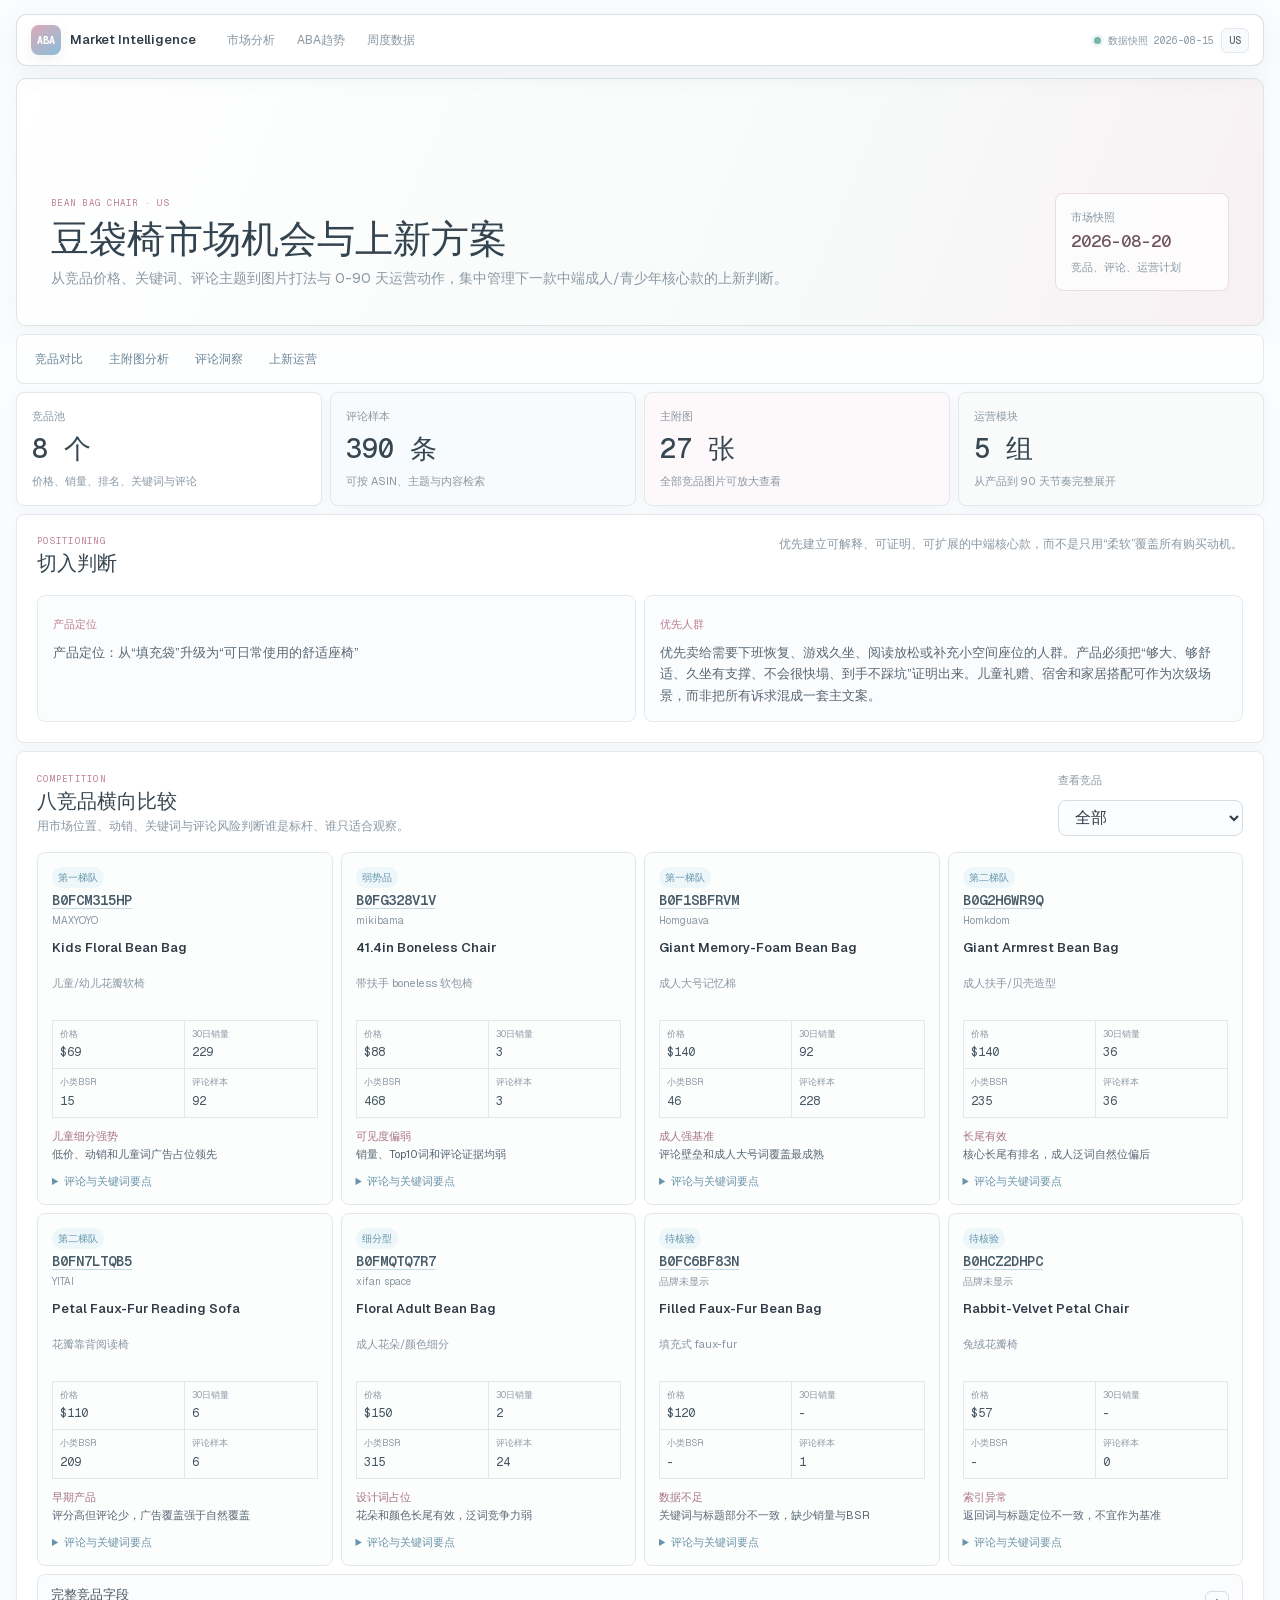
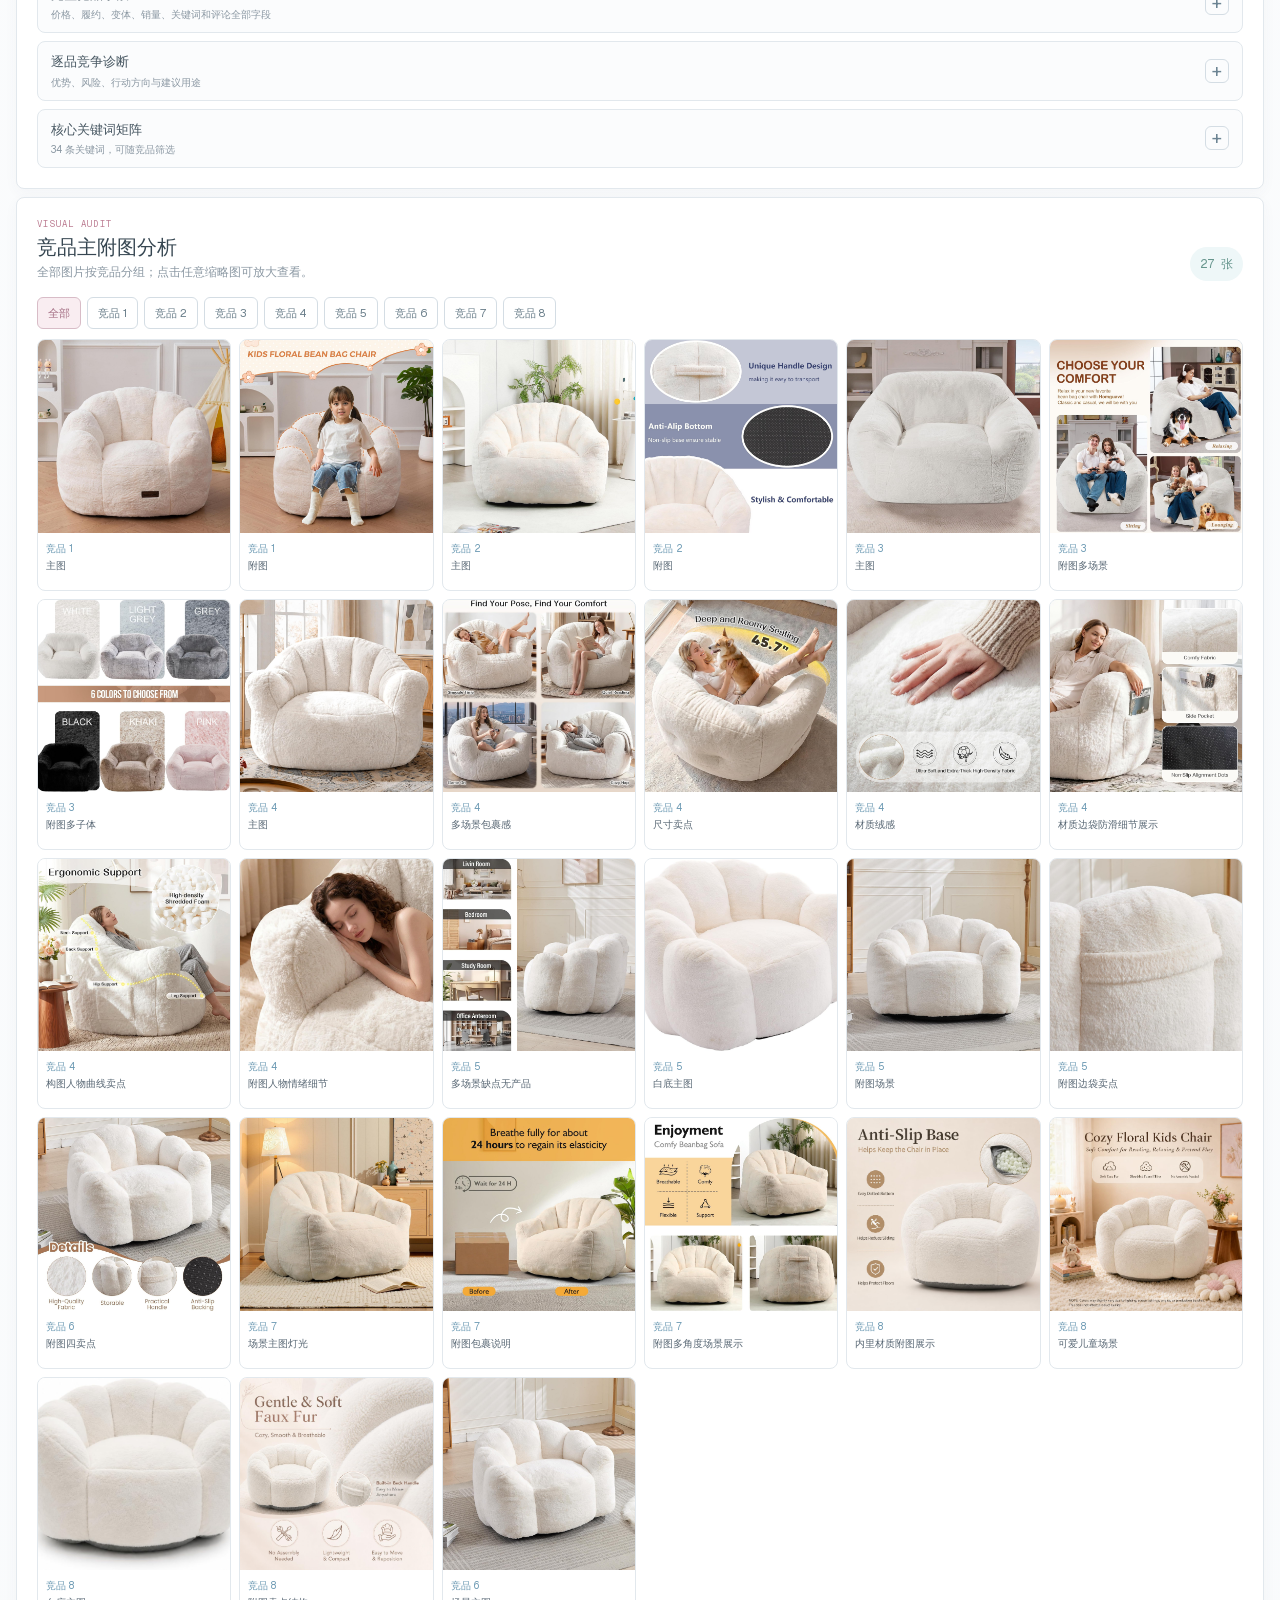
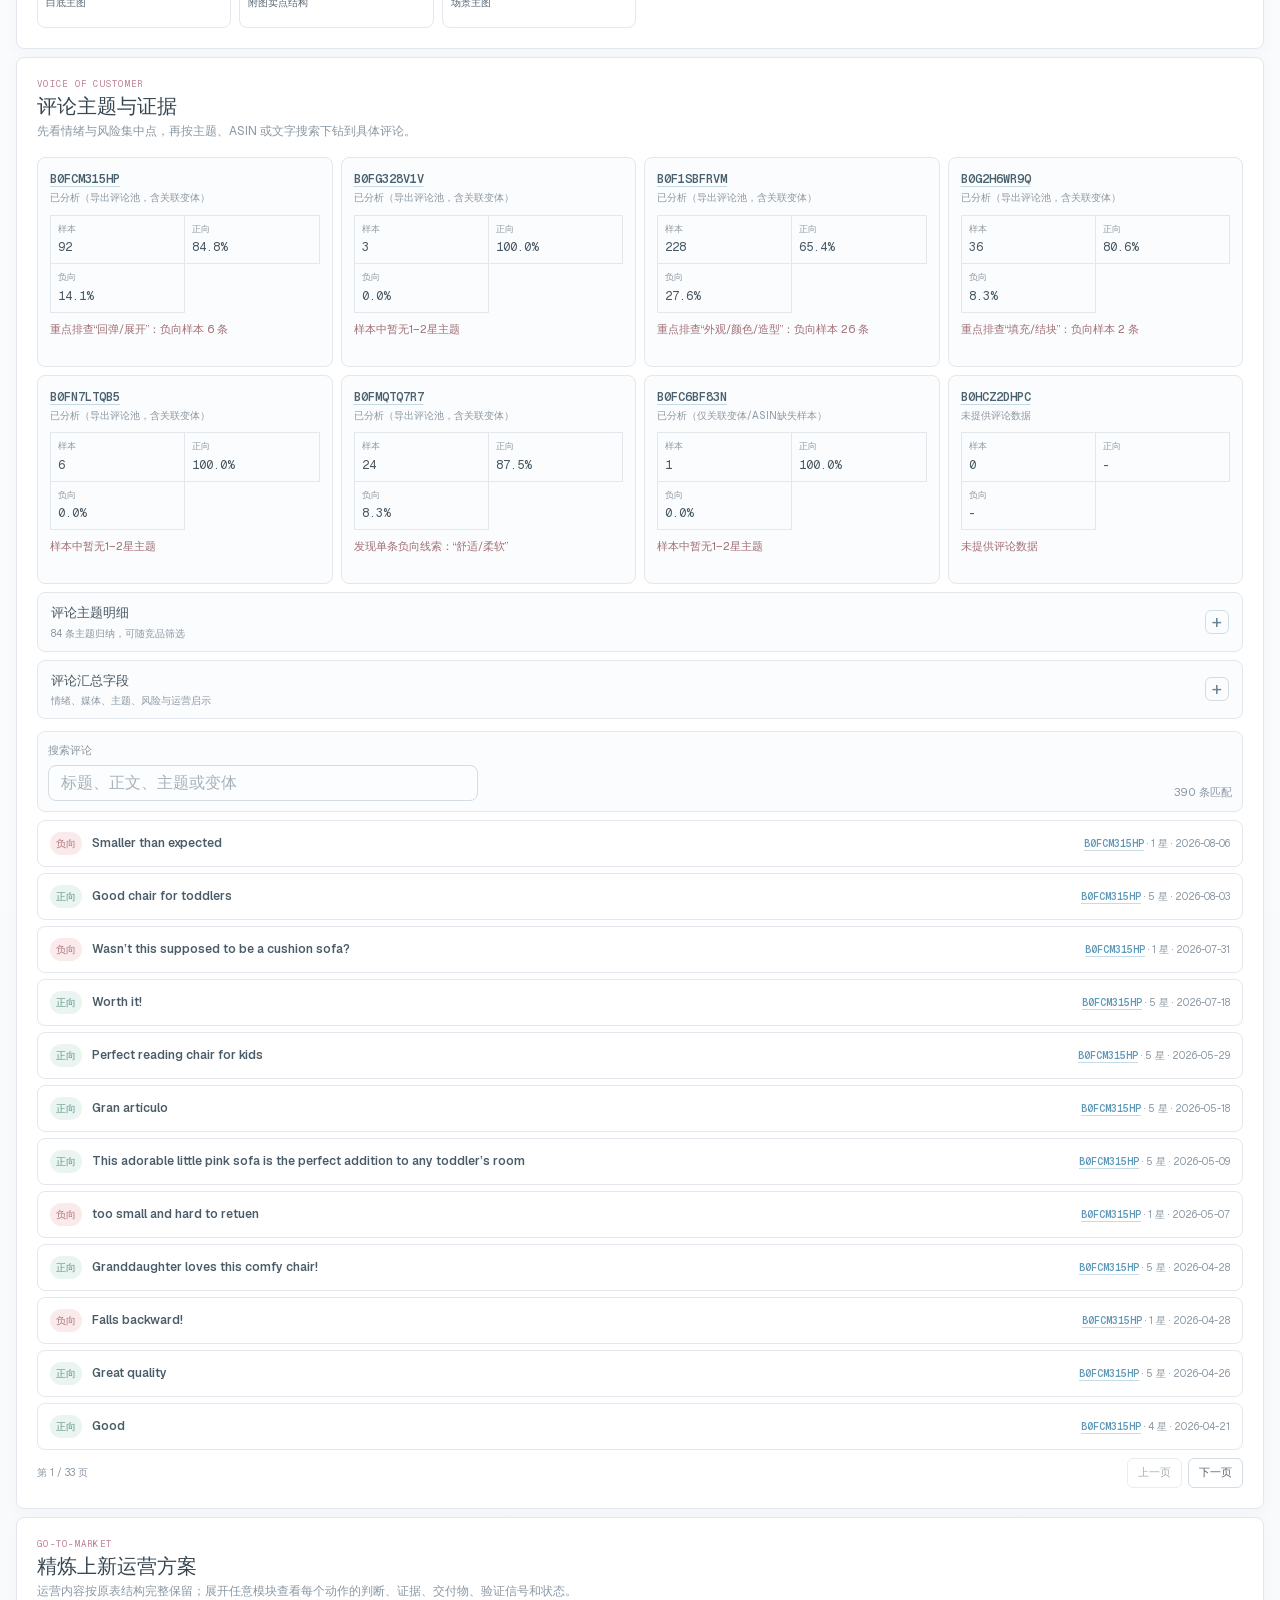
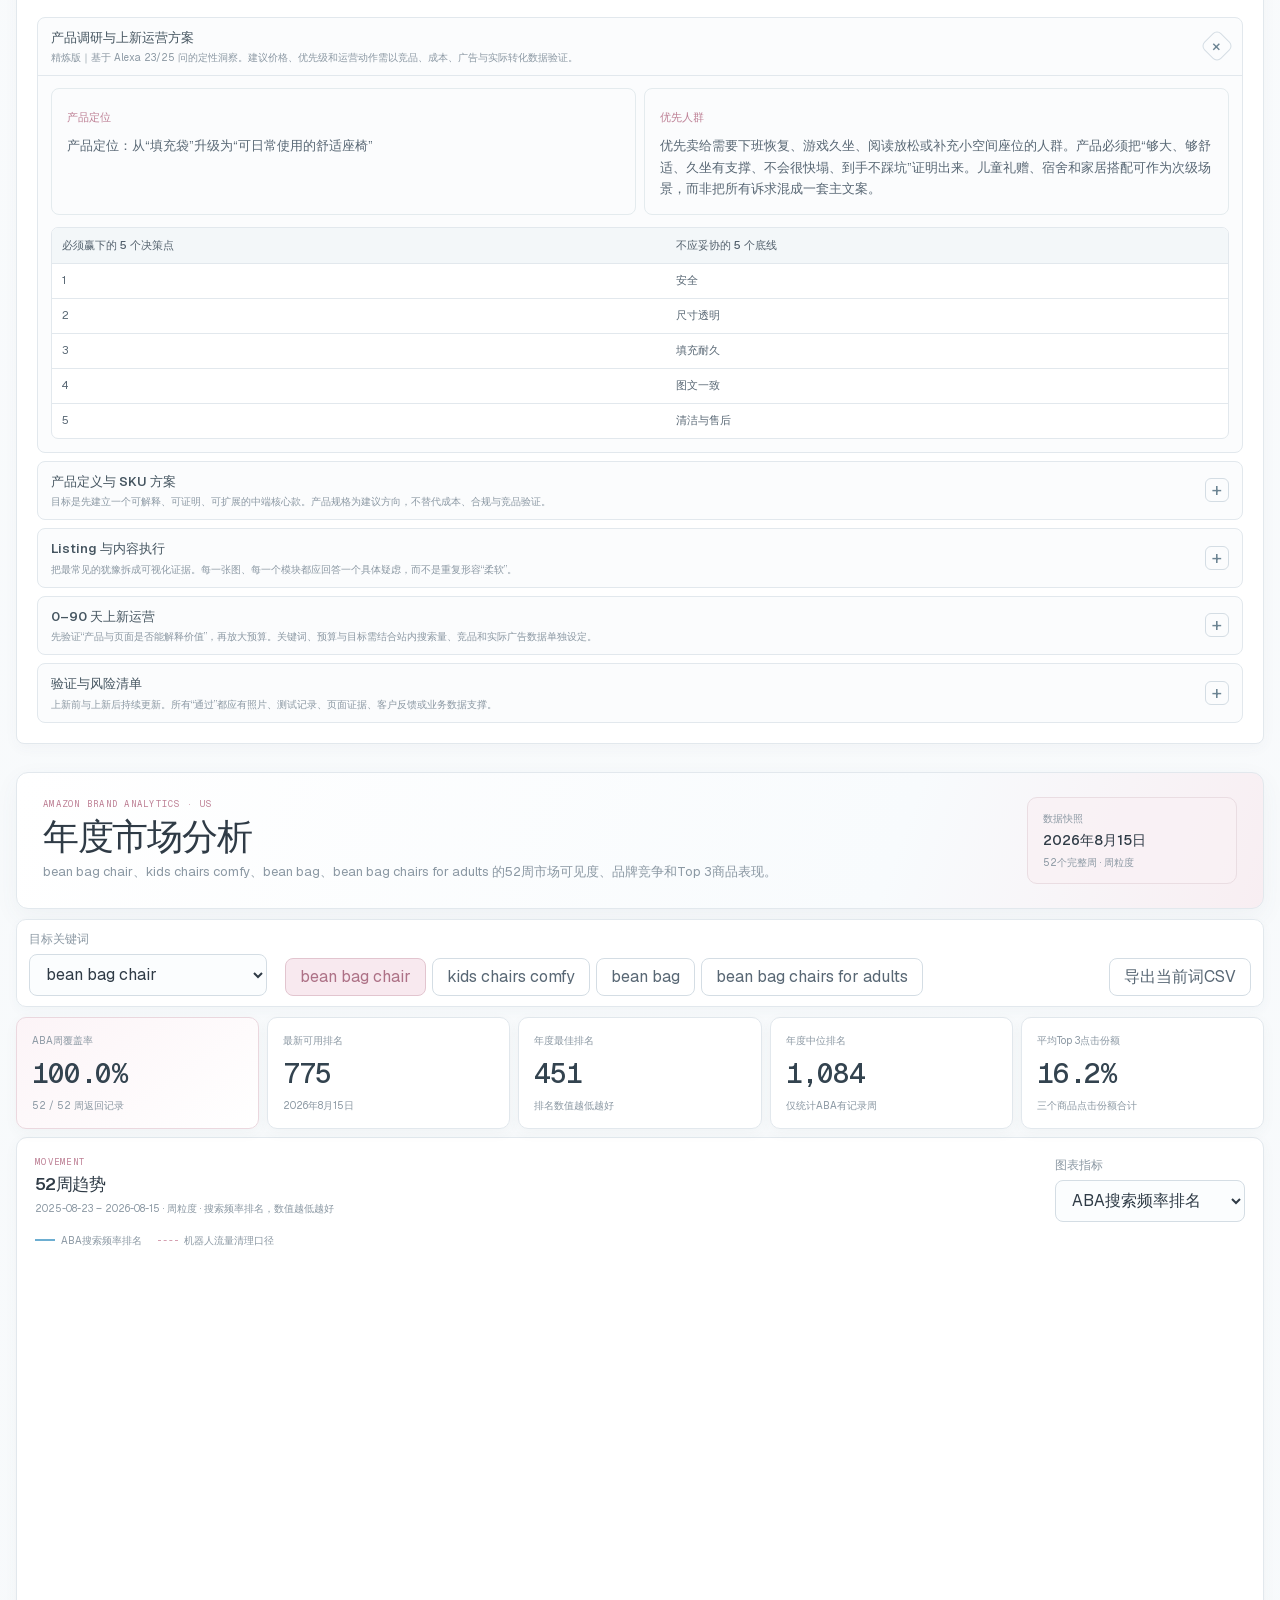
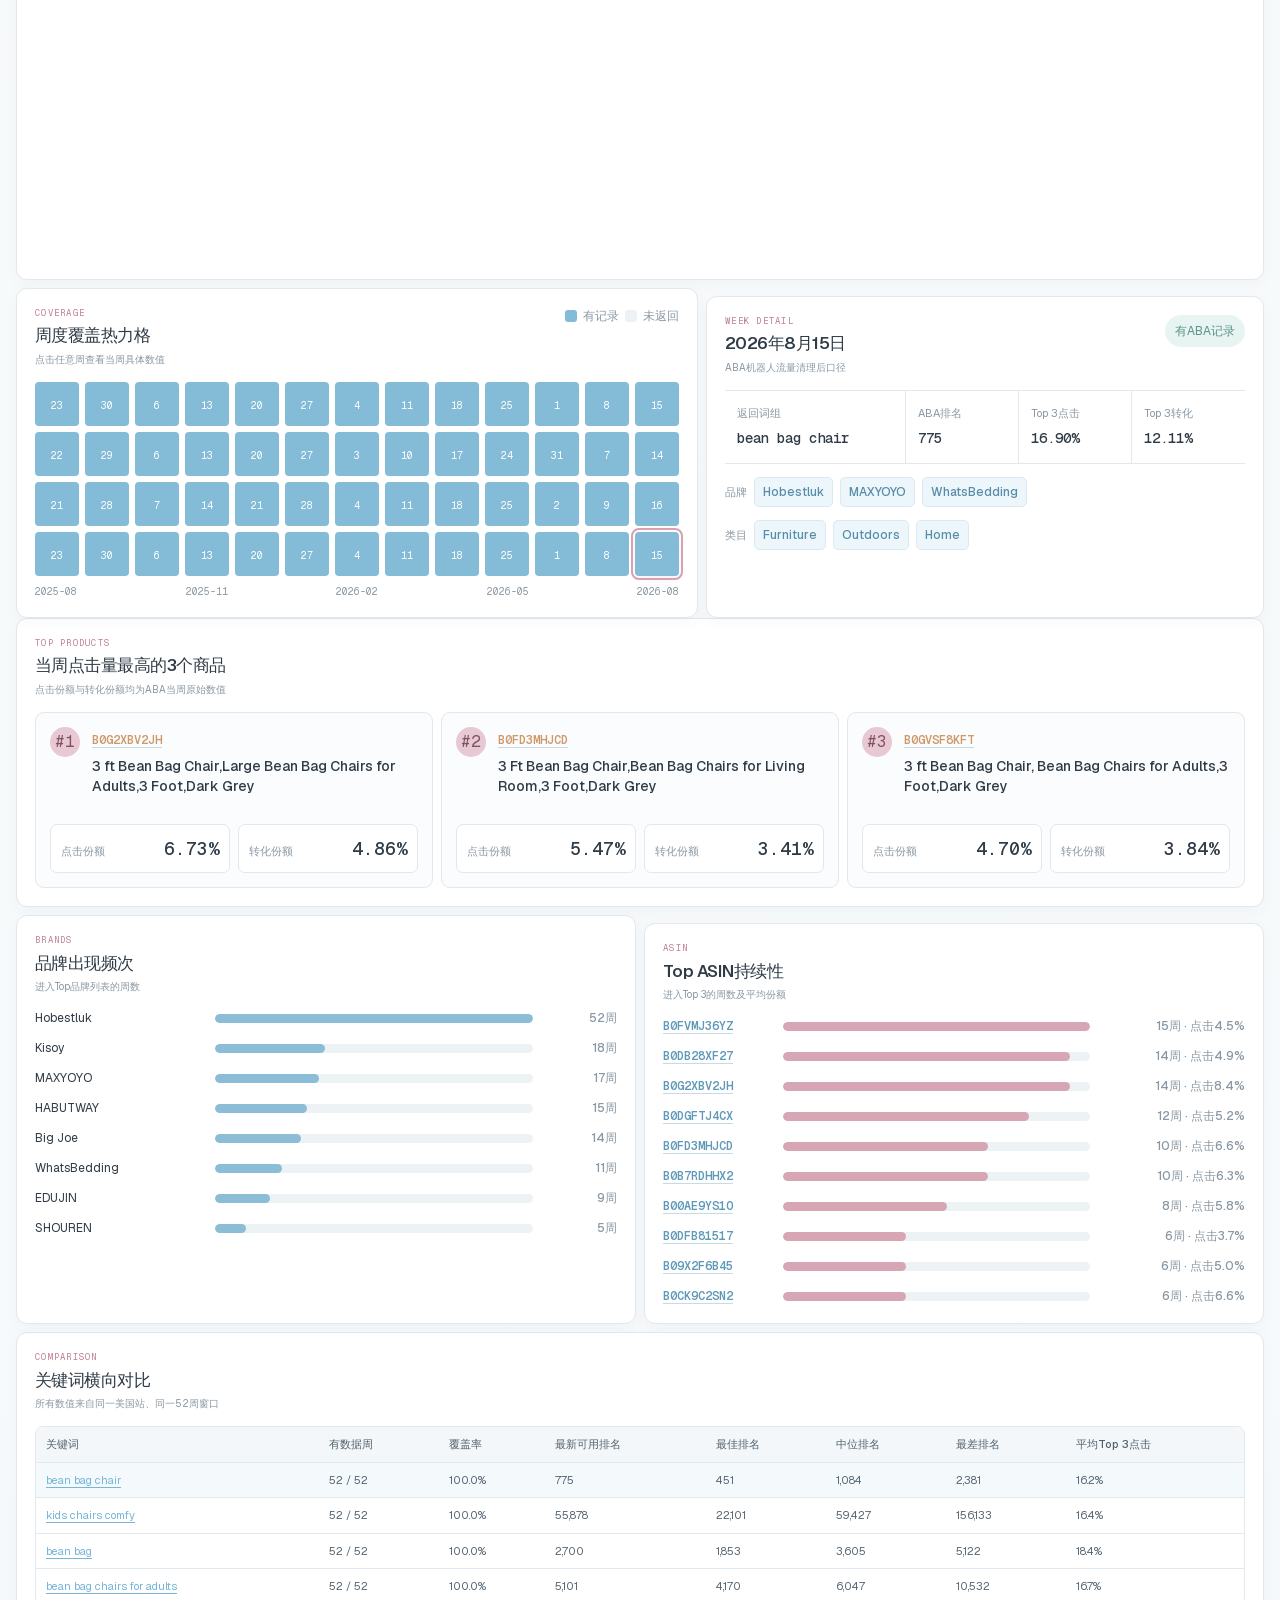
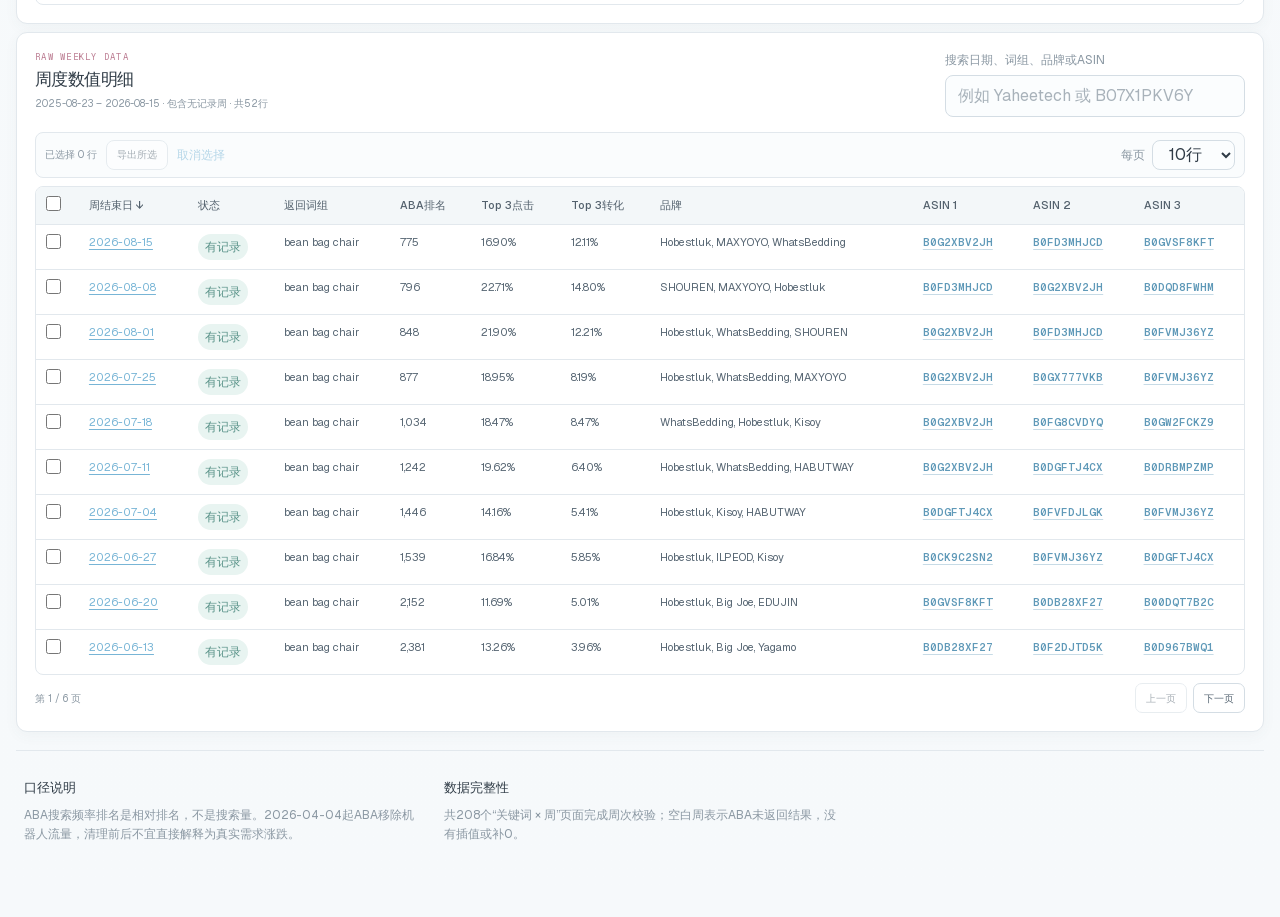
==== commit 74642df9: "Link product ASINs to Amazon listings" ====
--- a/index.html
+++ b/index.html
@@ -1 +1 @@
-<!DOCTYPE html><html lang="zh-CN"><head><meta charSet="utf-8"/><meta name="viewport" content="width=device-width, initial-scale=1"/><link rel="preload" href="/_next/static/media/797e433ab948586e-s.p.08e28id.o-okb.woff2" as="font" crossorigin="" type="font/woff2"/><link rel="preload" href="/_next/static/media/caa3a2e1cccd8315-s.p.09~u27dqhyhd6.woff2" as="font" crossorigin="" type="font/woff2"/><link rel="preload" as="image" href="/bean-bag-competitors/bean-bag-01.jpg"/><link rel="preload" as="image" href="/bean-bag-competitors/bean-bag-02.jpg"/><link rel="preload" as="image" href="/bean-bag-competitors/bean-bag-03.jpg"/><link rel="preload" as="image" href="/bean-bag-competitors/bean-bag-04.jpg"/><link rel="preload" as="image" href="/bean-bag-competitors/bean-bag-05.jpg"/><link rel="preload" as="image" href="/bean-bag-competitors/bean-bag-06.jpg"/><link rel="preload" as="image" href="/bean-bag-competitors/bean-bag-07.jpg"/><link rel="preload" as="image" href="/bean-bag-competitors/bean-bag-08.jpg"/><link rel="preload" as="image" href="/bean-bag-competitors/bean-bag-09.jpg"/><link rel="preload" as="image" href="/bean-bag-competitors/bean-bag-10.jpg"/><link rel="stylesheet" href="/_next/static/chunks/0zjkaucc3gc~f.css" data-precedence="next"/><link rel="preload" as="script" fetchPriority="low" href="/_next/static/chunks/0ht900cau6_ur.js"/><script src="/_next/static/chunks/0t2z5hkh7v~~b.js" async=""></script><script src="/_next/static/chunks/07lhk_q6pmm3r.js" async=""></script><script src="/_next/static/chunks/turbopack-0cek.dh0dqtgy.js" async=""></script><script src="/_next/static/chunks/0dbhjjzl8qfwv.js" async=""></script><script src="/_next/static/chunks/0n1q~r5rg0krp.js" async=""></script><link rel="preload" as="image" href="/bean-bag-competitors/bean-bag-11.jpg"/><link rel="preload" as="image" href="/bean-bag-competitors/bean-bag-12.jpg"/><link rel="preload" as="image" href="/bean-bag-competitors/bean-bag-13.jpg"/><link rel="preload" as="image" href="/bean-bag-competitors/bean-bag-14.jpg"/><link rel="preload" as="image" href="/bean-bag-competitors/bean-bag-15.jpg"/><link rel="preload" as="image" href="/bean-bag-competitors/bean-bag-16.jpg"/><link rel="preload" as="image" href="/bean-bag-competitors/bean-bag-17.jpg"/><link rel="preload" as="image" href="/bean-bag-competitors/bean-bag-18.jpg"/><link rel="preload" as="image" href="/bean-bag-competitors/bean-bag-19.jpg"/><link rel="preload" as="image" href="/bean-bag-competitors/bean-bag-20.jpg"/><link rel="preload" as="image" href="/bean-bag-competitors/bean-bag-21.jpg"/><link rel="preload" as="image" href="/bean-bag-competitors/bean-bag-22.jpg"/><link rel="preload" as="image" href="/bean-bag-competitors/bean-bag-23.jpg"/><link rel="preload" as="image" href="/bean-bag-competitors/bean-bag-24.jpg"/><link rel="preload" as="image" href="/bean-bag-competitors/bean-bag-25.jpg"/><link rel="preload" as="image" href="/bean-bag-competitors/bean-bag-26.jpg"/><link rel="preload" as="image" href="/bean-bag-competitors/bean-bag-27.jpg"/><meta name="next-size-adjust" content=""/><title>豆袋椅市场分析与周度数据</title><meta name="description" content="查看豆袋椅市场分析、上新运营方案与 ABA 周度数据。"/><meta property="og:title" content="豆袋椅市场分析与周度数据"/><meta property="og:description" content="市场分析 · 上新运营 · 周度数据"/><meta name="twitter:card" content="summary"/><meta name="twitter:title" content="豆袋椅市场分析与周度数据"/><meta name="twitter:description" content="市场分析 · 上新运营 · 周度数据"/><link rel="shortcut icon" href="/favicon.svg"/><link rel="icon" href="/favicon.svg"/><script src="/_next/static/chunks/03~yq9q893hmn.js" noModule=""></script></head><body class="geist_a71539c9-module__T19VSG__variable geist_mono_8d43a2aa-module__8Li5zG__variable"><div hidden=""><!--$--><!--/$--></div><main><header class="app-topbar"><a class="product-mark" href="#market-analysis" aria-label="返回市场分析顶部"><span>ABA</span><strong>Market Intelligence</strong></a><nav aria-label="分析页导航"><a href="#market-analysis">市场分析</a><a href="#aba-analysis">ABA趋势</a><a href="#raw-data">周度数据</a></nav><div class="topbar-meta"><span class="live-dot"></span>数据快照 <!-- -->2026-08-15<b>US</b></div></header><section class="bean-analysis" id="market-analysis"><header class="bean-hero"><div><span class="section-kicker">BEAN BAG CHAIR · US</span><h1>豆袋椅市场机会与上新方案</h1><p>从竞品价格、关键词、评论主题到图片打法与 0-90 天运营动作，集中管理下一款中端成人/青少年核心款的上新判断。</p></div><div class="bean-hero-status"><span>市场快照</span><strong>2026-08-20</strong><small>竞品、评论、运营计划</small></div></header><div class="bean-anchor-nav" aria-label="豆袋椅分析导航"><a href="#bean-competition">竞品对比</a><a href="#bean-images">主附图分析</a><a href="#bean-reviews">评论洞察</a><a href="#bean-operations">上新运营</a></div><section class="bean-metric-grid" aria-label="豆袋椅分析摘要"><article class="bean-metric"><span>竞品池</span><strong>8 个</strong><small>价格、销量、排名、关键词与评论</small></article><article class="bean-metric"><span>评论样本</span><strong>390 条</strong><small>可按 ASIN、主题与内容检索</small></article><article class="bean-metric"><span>主附图</span><strong>27 张</strong><small>全部竞品图片可放大查看</small></article><article class="bean-metric"><span>运营模块</span><strong>5 组</strong><small>从产品到 90 天节奏完整展开</small></article></section><section class="bean-section bean-positioning"><div class="bean-section-heading"><div><span class="section-kicker">POSITIONING</span><h2>切入判断</h2></div><p>优先建立可解释、可证明、可扩展的中端核心款，而不是只用“柔软”覆盖所有购买动机。</p></div><div class="bean-note-grid"><article><span>产品定位</span><p>产品定位：从“填充袋”升级为“可日常使用的舒适座椅”</p></article><article><span>优先人群</span><p>优先卖给需要下班恢复、游戏久坐、阅读放松或补充小空间座位的人群。产品必须把“够大、够舒适、久坐有支撑、不会很快塌、到手不踩坑”证明出来。儿童礼赠、宿舍和家居搭配可作为次级场景，而非把所有诉求混成一套主文案。</p></article></div></section><section class="bean-section" id="bean-competition"><div class="bean-section-heading bean-heading-with-control"><div><span class="section-kicker">COMPETITION</span><h2>八竞品横向比较</h2><p>用市场位置、动销、关键词与评论风险判断谁是标杆、谁只适合观察。</p></div><label class="bean-select"><span>查看竞品</span><select><option selected="">全部</option><option>B0FCM315HP</option><option>B0FG328V1V</option><option>B0F1SBFRVM</option><option>B0G2H6WR9Q</option><option>B0FN7LTQB5</option><option>B0FMQTQ7R7</option><option>B0FC6BF83N</option><option>B0HCZ2DHPC</option></select></label></div><div class="bean-competitor-grid"><article class="bean-competitor"><div class="bean-competitor-top"><span>第一梯队</span><strong>B0FCM315HP</strong><small>MAXYOYO</small></div><h3>Kids Floral Bean Bag</h3><p>儿童/幼儿花瓣软椅</p><dl><div><dt>价格</dt><dd>$69</dd></div><div><dt>30日销量</dt><dd>229</dd></div><div><dt>小类BSR</dt><dd>15</dd></div><div><dt>评论样本</dt><dd>92</dd></div></dl><div class="bean-signal"><b>儿童细分强势</b><span>低价、动销和儿童词广告占位领先</span></div><details><summary>评论与关键词要点</summary><div><p><b>好评：</b>尺寸/空间(49)、舒适/柔软(46)、外观/颜色/造型(32)</p><p><b>风险：</b>重点排查“回弹/展开”：负向样本 6 条</p><p><b>关键词：</b>2,949<!-- --> 个，Top10 SV <!-- -->50,522</p></div></details></article><article class="bean-competitor"><div class="bean-competitor-top"><span>弱势品</span><strong>B0FG328V1V</strong><small>mikibama</small></div><h3>41.4in Boneless Chair</h3><p>带扶手 boneless 软包椅</p><dl><div><dt>价格</dt><dd>$88</dd></div><div><dt>30日销量</dt><dd>3</dd></div><div><dt>小类BSR</dt><dd>468</dd></div><div><dt>评论样本</dt><dd>3</dd></div></dl><div class="bean-signal"><b>可见度偏弱</b><span>销量、Top10词和评论证据均弱</span></div><details><summary>评论与关键词要点</summary><div><p><b>好评：</b>舒适/柔软(2)、尺寸/空间(2)、支撑/坐感(2)</p><p><b>风险：</b>样本中暂无1–2星主题</p><p><b>关键词：</b>409<!-- --> 个，Top10 SV <!-- -->0</p></div></details></article><article class="bean-competitor"><div class="bean-competitor-top"><span>第一梯队</span><strong>B0F1SBFRVM</strong><small>Homguava</small></div><h3>Giant Memory-Foam Bean Bag</h3><p>成人大号记忆棉</p><dl><div><dt>价格</dt><dd>$140</dd></div><div><dt>30日销量</dt><dd>92</dd></div><div><dt>小类BSR</dt><dd>46</dd></div><div><dt>评论样本</dt><dd>228</dd></div></dl><div class="bean-signal"><b>成人强基准</b><span>评论壁垒和成人大号词覆盖最成熟</span></div><details><summary>评论与关键词要点</summary><div><p><b>好评：</b>舒适/柔软(116)、尺寸/空间(68)、支撑/坐感(61)</p><p><b>风险：</b>重点排查“外观/颜色/造型”：负向样本 26 条</p><p><b>关键词：</b>2,737<!-- --> 个，Top10 SV <!-- -->8,124</p></div></details></article><article class="bean-competitor"><div class="bean-competitor-top"><span>第二梯队</span><strong>B0G2H6WR9Q</strong><small>Homkdom</small></div><h3>Giant Armrest Bean Bag</h3><p>成人扶手/贝壳造型</p><dl><div><dt>价格</dt><dd>$140</dd></div><div><dt>30日销量</dt><dd>36</dd></div><div><dt>小类BSR</dt><dd>235</dd></div><div><dt>评论样本</dt><dd>36</dd></div></dl><div class="bean-signal"><b>长尾有效</b><span>核心长尾有排名，成人泛词自然位偏后</span></div><details><summary>评论与关键词要点</summary><div><p><b>好评：</b>舒适/柔软(29)、外观/颜色/造型(25)、尺寸/空间(24)</p><p><b>风险：</b>重点排查“填充/结块”：负向样本 2 条</p><p><b>关键词：</b>1,411<!-- --> 个，Top10 SV <!-- -->83</p></div></details></article><article class="bean-competitor"><div class="bean-competitor-top"><span>第二梯队</span><strong>B0FN7LTQB5</strong><small>YITAI</small></div><h3>Petal Faux-Fur Reading Sofa</h3><p>花瓣靠背阅读椅</p><dl><div><dt>价格</dt><dd>$110</dd></div><div><dt>30日销量</dt><dd>6</dd></div><div><dt>小类BSR</dt><dd>209</dd></div><div><dt>评论样本</dt><dd>6</dd></div></dl><div class="bean-signal"><b>早期产品</b><span>评分高但评论少，广告覆盖强于自然覆盖</span></div><details><summary>评论与关键词要点</summary><div><p><b>好评：</b>舒适/柔软(5)、尺寸/空间(5)、填充/结块(4)</p><p><b>风险：</b>样本中暂无1–2星主题</p><p><b>关键词：</b>1,509<!-- --> 个，Top10 SV <!-- -->752</p></div></details></article><article class="bean-competitor"><div class="bean-competitor-top"><span>细分型</span><strong>B0FMQTQ7R7</strong><small>xifan space</small></div><h3>Floral Adult Bean Bag</h3><p>成人花朵/颜色细分</p><dl><div><dt>价格</dt><dd>$150</dd></div><div><dt>30日销量</dt><dd>2</dd></div><div><dt>小类BSR</dt><dd>315</dd></div><div><dt>评论样本</dt><dd>24</dd></div></dl><div class="bean-signal"><b>设计词占位</b><span>花朵和颜色长尾有效，泛词竞争力弱</span></div><details><summary>评论与关键词要点</summary><div><p><b>好评：</b>舒适/柔软(19)、尺寸/空间(16)、外观/颜色/造型(15)</p><p><b>风险：</b>发现单条负向线索：“舒适/柔软”</p><p><b>关键词：</b>1,135<!-- --> 个，Top10 SV <!-- -->791</p></div></details></article><article class="bean-competitor"><div class="bean-competitor-top"><span>待核验</span><strong>B0FC6BF83N</strong><small>品牌未显示</small></div><h3>Filled Faux-Fur Bean Bag</h3><p>填充式 faux-fur</p><dl><div><dt>价格</dt><dd>$120</dd></div><div><dt>30日销量</dt><dd>-</dd></div><div><dt>小类BSR</dt><dd>-</dd></div><div><dt>评论样本</dt><dd>1</dd></div></dl><div class="bean-signal"><b>数据不足</b><span>关键词与标题部分不一致，缺少销量与BSR</span></div><details><summary>评论与关键词要点</summary><div><p><b>好评：</b>舒适/柔软(1)、尺寸/空间(1)、支撑/坐感(1)</p><p><b>风险：</b>样本中暂无1–2星主题</p><p><b>关键词：</b>200<!-- --> 个，Top10 SV <!-- -->0</p></div></details></article><article class="bean-competitor"><div class="bean-competitor-top"><span>待核验</span><strong>B0HCZ2DHPC</strong><small>品牌未显示</small></div><h3>Rabbit-Velvet Petal Chair</h3><p>兔绒花瓣椅</p><dl><div><dt>价格</dt><dd>$57</dd></div><div><dt>30日销量</dt><dd>-</dd></div><div><dt>小类BSR</dt><dd>-</dd></div><div><dt>评论样本</dt><dd>0</dd></div></dl><div class="bean-signal"><b>索引异常</b><span>返回词与标题定位不一致，不宜作为基准</span></div><details><summary>评论与关键词要点</summary><div><p><b>好评：</b>暂无数据</p><p><b>风险：</b>未提供评论数据</p><p><b>关键词：</b>90<!-- --> 个，Top10 SV <!-- -->0</p></div></details></article></div><details class="bean-detail"><summary><span><strong>完整竞品字段</strong><small>价格、履约、变体、销量、关键词和评论全部字段</small></span><b aria-hidden="true">+</b></summary><div class="bean-detail-body"><div class="bean-table-wrap "><table><thead><tr><th>ASIN</th><th>品牌</th><th>标题简写</th><th>市场定位</th><th>价格(USD)</th><th>评分</th><th>评论数</th><th>履约</th><th>变体数</th><th>30日估算销量</th><th>30日估算销售额(USD)</th><th>小类</th><th>小类BSR</th><th>Cerebro关键词数</th><th>Top10关键词SV合计</th><th>估算单均收入</th><th>竞争分层</th><th>信号</th><th>核心判断</th><th>评论数据状态</th><th>评论样本数</th><th>样本平均星级</th><th>正向占比</th><th>负向占比</th><th>主要好评主题</th><th>评论风险</th></tr></thead><tbody><tr><td>B0FCM315HP</td><td>MAXYOYO</td><td>Kids Floral Bean Bag</td><td>儿童/幼儿花瓣软椅</td><td>$69</td><td>4.3</td><td>220</td><td>FBA</td><td>5</td><td>229</td><td>$15,764</td><td>Bean Bags</td><td>15</td><td>2,949</td><td>50,522</td><td>$69</td><td>第一梯队</td><td>儿童细分强势</td><td>低价、动销和儿童词广告占位领先</td><td>已分析（导出评论池，含关联变体）</td><td>92</td><td>4.3</td><td>84.8%</td><td>14.1%</td><td>尺寸/空间(49)、舒适/柔软(46)、外观/颜色/造型(32)</td><td>重点排查“回弹/展开”：负向样本 6 条</td></tr><tr><td>B0FG328V1V</td><td>mikibama</td><td>41.4in Boneless Chair</td><td>带扶手 boneless 软包椅</td><td>$88</td><td>4.6</td><td>8</td><td>FBM</td><td>8</td><td>3</td><td>$245</td><td>Bean Bags</td><td>468</td><td>409</td><td>0</td><td>$82</td><td>弱势品</td><td>可见度偏弱</td><td>销量、Top10词和评论证据均弱</td><td>已分析（导出评论池，含关联变体）</td><td>3</td><td>5</td><td>100.0%</td><td>0.0%</td><td>舒适/柔软(2)、尺寸/空间(2)、支撑/坐感(2)</td><td>样本中暂无1–2星主题</td></tr><tr><td>B0F1SBFRVM</td><td>Homguava</td><td>Giant Memory-Foam Bean Bag</td><td>成人大号记忆棉</td><td>$140</td><td>4.2</td><td>785</td><td>FBA</td><td>14</td><td>92</td><td>$10,710</td><td>Bean Bags</td><td>46</td><td>2,737</td><td>8,124</td><td>$116</td><td>第一梯队</td><td>成人强基准</td><td>评论壁垒和成人大号词覆盖最成熟</td><td>已分析（导出评论池，含关联变体）</td><td>228</td><td>3.6</td><td>65.4%</td><td>27.6%</td><td>舒适/柔软(116)、尺寸/空间(68)、支撑/坐感(61)</td><td>重点排查“外观/颜色/造型”：负向样本 26 条</td></tr><tr><td>B0G2H6WR9Q</td><td>Homkdom</td><td>Giant Armrest Bean Bag</td><td>成人扶手/贝壳造型</td><td>$140</td><td>4.1</td><td>42</td><td>FBA</td><td>3</td><td>36</td><td>$5,541</td><td>Bean Bags</td><td>235</td><td>1,411</td><td>83</td><td>$154</td><td>第二梯队</td><td>长尾有效</td><td>核心长尾有排名，成人泛词自然位偏后</td><td>已分析（导出评论池，含关联变体）</td><td>36</td><td>4.3</td><td>80.6%</td><td>8.3%</td><td>舒适/柔软(29)、外观/颜色/造型(25)、尺寸/空间(24)</td><td>重点排查“填充/结块”：负向样本 2 条</td></tr><tr><td>B0FN7LTQB5</td><td>YITAI</td><td>Petal Faux-Fur Reading Sofa</td><td>花瓣靠背阅读椅</td><td>$110</td><td>5</td><td>12</td><td>FBM</td><td>10</td><td>6</td><td>$659</td><td>Bean Bags</td><td>209</td><td>1,509</td><td>752</td><td>$110</td><td>第二梯队</td><td>早期产品</td><td>评分高但评论少，广告覆盖强于自然覆盖</td><td>已分析（导出评论池，含关联变体）</td><td>6</td><td>5</td><td>100.0%</td><td>0.0%</td><td>舒适/柔软(5)、尺寸/空间(5)、填充/结块(4)</td><td>样本中暂无1–2星主题</td></tr><tr><td>B0FMQTQ7R7</td><td>xifan space</td><td>Floral Adult Bean Bag</td><td>成人花朵/颜色细分</td><td>$150</td><td>4.3</td><td>35</td><td>FBM</td><td>10</td><td>2</td><td>$253</td><td>Bean Bags</td><td>315</td><td>1,135</td><td>791</td><td>$127</td><td>细分型</td><td>设计词占位</td><td>花朵和颜色长尾有效，泛词竞争力弱</td><td>已分析（导出评论池，含关联变体）</td><td>24</td><td>4.4</td><td>87.5%</td><td>8.3%</td><td>舒适/柔软(19)、尺寸/空间(16)、外观/颜色/造型(15)</td><td>发现单条负向线索：“舒适/柔软”</td></tr><tr><td>B0FC6BF83N</td><td>-</td><td>Filled Faux-Fur Bean Bag</td><td>填充式 faux-fur</td><td>$120</td><td>5</td><td>1</td><td>-</td><td>5</td><td>-</td><td>-</td><td>-</td><td>-</td><td>200</td><td>0</td><td>-</td><td>待核验</td><td>数据不足</td><td>关键词与标题部分不一致，缺少销量与BSR</td><td>已分析（仅关联变体/ASIN缺失样本）</td><td>1</td><td>5</td><td>100.0%</td><td>0.0%</td><td>舒适/柔软(1)、尺寸/空间(1)、支撑/坐感(1)</td><td>样本中暂无1–2星主题</td></tr><tr><td>B0HCZ2DHPC</td><td>-</td><td>Rabbit-Velvet Petal Chair</td><td>兔绒花瓣椅</td><td>$57</td><td>-</td><td>0</td><td>-</td><td>3</td><td>-</td><td>-</td><td>-</td><td>-</td><td>90</td><td>0</td><td>-</td><td>待核验</td><td>索引异常</td><td>返回词与标题定位不一致，不宜作为基准</td><td>未提供评论数据</td><td>0</td><td>-</td><td>-</td><td>-</td><td>暂无数据</td><td>未提供评论数据</td></tr></tbody></table></div></div></details><details class="bean-detail"><summary><span><strong>逐品竞争诊断</strong><small>优势、风险、行动方向与建议用途</small></span><b aria-hidden="true">+</b></summary><div class="bean-detail-body"><div class="bean-table-wrap "><table><thead><tr><th>ASIN</th><th>竞争分层</th><th>优势</th><th>主要风险</th><th>机会/行动方向</th><th>建议用途</th></tr></thead><tbody><tr><td>B0FCM315HP</td><td>第一梯队</td><td>儿童细分低价、BSR#15、估算销量最高</td><td>泛词 bean bag chair 自然#87</td><td>继续强化儿童/幼儿高流量词的自然排名</td><td>儿童花瓣软椅首要标杆</td></tr><tr><td>B0F1SBFRVM</td><td>第一梯队</td><td>785条评论、成人大号词成熟、销售额高</td><td>部分主词依赖广告，自然位仍在20-60名</td><td>对标评论壁垒、成人大号内容与FBA履约</td><td>成人大号首要标杆</td></tr><tr><td>B0G2H6WR9Q</td><td>第二梯队</td><td>giant bean bag chair 自然#29/广告#5</td><td>成人泛词自然#174</td><td>从阅读椅、扶手、材质长尾切入</td><td>成人扶手款次级标杆</td></tr><tr><td>B0FN7LTQB5</td><td>第二梯队</td><td>靠背/舒适/可爱等卖点词广告覆盖</td><td>评论仅12，泛词自然位靠后</td><td>观察早期评论积累与广告转自然效率</td><td>新品成长型观察对象</td></tr><tr><td>B0FMQTQ7R7</td><td>细分型</td><td>花朵和颜色词自然排名有效</td><td>高客单且泛词 bean bag chair 自然#272</td><td>适合研究颜色变体与造型长尾，而非泛词打法</td><td>设计细分标杆</td></tr><tr><td>B0FG328V1V</td><td>弱势品</td><td>boneless 细分定位明确</td><td>估算仅3单、Top10词为0、评论仅8</td><td>可用于识别失败定位和弱流量结构</td><td>反面样本</td></tr><tr><td>B0FC6BF83N</td><td>待核验</td><td>部分广告词有Top3占位</td><td>品牌、销量、BSR缺失；关键词关联不稳定</td><td>先人工核验详情页和父子体关系</td><td>暂不纳入定量标杆</td></tr><tr><td>B0HCZ2DHPC</td><td>待核验</td><td>价格最低</td><td>无销量/BSR/评分，关键词与标题明显不一致</td><td>从竞品池剔除，待索引恢复后重查</td><td>暂不作为竞品</td></tr></tbody></table></div></div></details><details class="bean-detail"><summary><span><strong>核心关键词矩阵</strong><small>34 条关键词，可随竞品筛选</small></span><b aria-hidden="true">+</b></summary><div class="bean-detail-body"><div class="bean-table-wrap "><table><thead><tr><th>ASIN</th><th>品牌</th><th>关键词</th><th>搜索量(SV)</th><th>自然排名(O)</th><th>广告排名(A)</th><th>自然Top10</th><th>广告Top10</th><th>解读</th></tr></thead><tbody><tr><td>B0FCM315HP</td><td>MAXYOYO</td><td>bean bag chair</td><td>270,435</td><td>87</td><td>-</td><td>否</td><td>-</td><td>高流量泛词，自然排名仍有提升空间</td></tr><tr><td>B0FCM315HP</td><td>MAXYOYO</td><td>bean bag chairs for kids</td><td>51,267</td><td>50</td><td>2</td><td>否</td><td>是</td><td>儿童核心词，广告强势</td></tr><tr><td>B0FCM315HP</td><td>MAXYOYO</td><td>kids bean bag chair</td><td>15,918</td><td>29</td><td>1</td><td>否</td><td>是</td><td>儿童核心词，广告第1</td></tr><tr><td>B0FCM315HP</td><td>MAXYOYO</td><td>toddler bean bag chair</td><td>5,851</td><td>56</td><td>4</td><td>否</td><td>是</td><td>幼儿细分词，广告占位稳定</td></tr><tr><td>B0FCM315HP</td><td>MAXYOYO</td><td>kids bean bag</td><td>4,672</td><td>15</td><td>7</td><td>否</td><td>是</td><td>自然与广告双覆盖</td></tr><tr><td>B0FG328V1V</td><td>mikibama</td><td>boneless chair small</td><td>576</td><td>73</td><td>-</td><td>否</td><td>-</td><td>自然排名靠后</td></tr><tr><td>B0FG328V1V</td><td>mikibama</td><td>boneless bean bag chair</td><td>518</td><td>23</td><td>-</td><td>否</td><td>-</td><td>最相关的可见自然词</td></tr><tr><td>B0FG328V1V</td><td>mikibama</td><td>bean bag chair with arms</td><td>458</td><td>65</td><td>-</td><td>否</td><td>-</td><td>扶手定位词，排名弱</td></tr><tr><td>B0FG328V1V</td><td>mikibama</td><td>faux fur bean bag chairs for adults</td><td>370</td><td>71</td><td>-</td><td>否</td><td>-</td><td>成人材质长尾，排名弱</td></tr><tr><td>B0F1SBFRVM</td><td>Homguava</td><td>giant bean bag chair</td><td>12,202</td><td>53</td><td>18</td><td>否</td><td>否</td><td>成人大号主词</td></tr><tr><td>B0F1SBFRVM</td><td>Homguava</td><td>giant bean bag</td><td>5,851</td><td>38</td><td>7</td><td>否</td><td>是</td><td>广告Top10，自然仍可提升</td></tr><tr><td>B0F1SBFRVM</td><td>Homguava</td><td>big bean bag chair</td><td>4,913</td><td>56</td><td>2</td><td>否</td><td>是</td><td>广告强势</td></tr><tr><td>B0F1SBFRVM</td><td>Homguava</td><td>oversized bean bag chairs for adults</td><td>4,232</td><td>22</td><td>8</td><td>否</td><td>是</td><td>成人大号高相关词</td></tr><tr><td>B0G2H6WR9Q</td><td>Homkdom</td><td>bean bag chairs for adults</td><td>72,631</td><td>174</td><td>-</td><td>否</td><td>-</td><td>最大泛词，自然排名明显偏后</td></tr><tr><td>B0G2H6WR9Q</td><td>Homkdom</td><td>giant bean bag chair</td><td>12,202</td><td>29</td><td>5</td><td>否</td><td>是</td><td>主词双覆盖</td></tr><tr><td>B0G2H6WR9Q</td><td>Homkdom</td><td>brown bean bag chair</td><td>1,014</td><td>73</td><td>11</td><td>否</td><td>否</td><td>颜色长尾仍偏后</td></tr><tr><td>B0G2H6WR9Q</td><td>Homkdom</td><td>big comfy reading chair</td><td>511</td><td>36</td><td>3</td><td>否</td><td>是</td><td>阅读场景词广告强</td></tr><tr><td>B0G2H6WR9Q</td><td>Homkdom</td><td>faux fur beanbag chair</td><td>363</td><td>84</td><td>18</td><td>否</td><td>否</td><td>材质词自然偏弱</td></tr><tr><td>B0FN7LTQB5</td><td>YITAI</td><td>blue bean bag chair</td><td>1,655</td><td>70</td><td>16</td><td>否</td><td>否</td><td>颜色词有覆盖但排名靠后</td></tr><tr><td>B0FN7LTQB5</td><td>YITAI</td><td>bean bag chair with back support</td><td>1,290</td><td>49</td><td>5</td><td>否</td><td>是</td><td>靠背卖点词广告强</td></tr><tr><td>B0FN7LTQB5</td><td>YITAI</td><td>comfy bean bag chair</td><td>1,097</td><td>41</td><td>4</td><td>否</td><td>是</td><td>舒适卖点词广告强</td></tr><tr><td>B0FN7LTQB5</td><td>YITAI</td><td>cute bean bag chair</td><td>757</td><td>29</td><td>8</td><td>否</td><td>是</td><td>造型词自然与广告双覆盖</td></tr><tr><td>B0FMQTQ7R7</td><td>xifan space</td><td>bean bag chair</td><td>270,435</td><td>272</td><td>-</td><td>否</td><td>-</td><td>泛词几乎没有自然竞争力</td></tr><tr><td>B0FMQTQ7R7</td><td>xifan space</td><td>yellow bean bag chair</td><td>684</td><td>11</td><td>-</td><td>否</td><td>-</td><td>颜色长尾接近Top10</td></tr><tr><td>B0FMQTQ7R7</td><td>xifan space</td><td>yellow bean bag</td><td>629</td><td>13</td><td>9</td><td>否</td><td>是</td><td>颜色词双覆盖</td></tr><tr><td>B0FMQTQ7R7</td><td>xifan space</td><td>light blue bean bag chair</td><td>591</td><td>17</td><td>6</td><td>否</td><td>是</td><td>颜色词广告Top10</td></tr><tr><td>B0FMQTQ7R7</td><td>xifan space</td><td>floral bean bag chair</td><td>292</td><td>8</td><td>7</td><td>是</td><td>是</td><td>花朵细分词双Top10</td></tr><tr><td>B0FC6BF83N</td><td>-</td><td>memory foam bean bag chair</td><td>1,202</td><td>-</td><td>3</td><td>-</td><td>是</td><td>广告占位，但标题匹配需核验</td></tr><tr><td>B0FC6BF83N</td><td>-</td><td>adult size bean bag chair</td><td>757</td><td>-</td><td>3</td><td>-</td><td>是</td><td>广告占位</td></tr><tr><td>B0FC6BF83N</td><td>-</td><td>bean bag chair with filler</td><td>659</td><td>-</td><td>17</td><td>-</td><td>否</td><td>填充卖点词</td></tr><tr><td>B0FC6BF83N</td><td>-</td><td>cocomelon bean bag</td><td>252</td><td>86</td><td>-</td><td>否</td><td>-</td><td>与标题定位疑似不一致</td></tr><tr><td>B0HCZ2DHPC</td><td>-</td><td>giant snorlax bean bag</td><td>4,380</td><td>95</td><td>-</td><td>否</td><td>-</td><td>与兔绒花瓣椅标题不一致</td></tr><tr><td>B0HCZ2DHPC</td><td>-</td><td>big snorlax bean bag</td><td>152</td><td>74</td><td>-</td><td>否</td><td>-</td><td>疑似索引关联异常</td></tr><tr><td>B0HCZ2DHPC</td><td>-</td><td>snorlax giant bean bag</td><td>114</td><td>83</td><td>-</td><td>否</td><td>-</td><td>疑似索引关联异常</td></tr></tbody></table></div></div></details></section><section class="bean-section" id="bean-images"><div class="bean-section-heading bean-heading-with-control"><div><span class="section-kicker">VISUAL AUDIT</span><h2>竞品主附图分析</h2><p>全部图片按竞品分组；点击任意缩略图可放大查看。</p></div><span class="bean-count">27<!-- --> 张</span></div><div class="bean-filter-tabs" role="group" aria-label="图片竞品筛选"><button class="active">全部</button><button class="">竞品 <!-- -->1</button><button class="">竞品 <!-- -->2</button><button class="">竞品 <!-- -->3</button><button class="">竞品 <!-- -->4</button><button class="">竞品 <!-- -->5</button><button class="">竞品 <!-- -->6</button><button class="">竞品 <!-- -->7</button><button class="">竞品 <!-- -->8</button></div><div class="bean-gallery"><button class="bean-image-tile"><img src="/bean-bag-competitors/bean-bag-01.jpg" alt="竞品1主图"/><span>竞品 <!-- -->1</span><small>主图</small></button><button class="bean-image-tile"><img src="/bean-bag-competitors/bean-bag-02.jpg" alt="竞品1附图"/><span>竞品 <!-- -->1</span><small>附图</small></button><button class="bean-image-tile"><img src="/bean-bag-competitors/bean-bag-03.jpg" alt="竞品2主图"/><span>竞品 <!-- -->2</span><small>主图</small></button><button class="bean-image-tile"><img src="/bean-bag-competitors/bean-bag-04.jpg" alt="竞品2附图"/><span>竞品 <!-- -->2</span><small>附图</small></button><button class="bean-image-tile"><img src="/bean-bag-competitors/bean-bag-05.jpg" alt="竞品3主图"/><span>竞品 <!-- -->3</span><small>主图</small></button><button class="bean-image-tile"><img src="/bean-bag-competitors/bean-bag-06.jpg" alt="竞品3附图多场景"/><span>竞品 <!-- -->3</span><small>附图多场景</small></button><button class="bean-image-tile"><img src="/bean-bag-competitors/bean-bag-07.jpg" alt="竞品3附图多子体"/><span>竞品 <!-- -->3</span><small>附图多子体</small></button><button class="bean-image-tile"><img src="/bean-bag-competitors/bean-bag-08.jpg" alt="竞品4主图"/><span>竞品 <!-- -->4</span><small>主图</small></button><button class="bean-image-tile"><img src="/bean-bag-competitors/bean-bag-09.jpg" alt="竞品4多场景包裹感"/><span>竞品 <!-- -->4</span><small>多场景包裹感</small></button><button class="bean-image-tile"><img src="/bean-bag-competitors/bean-bag-10.jpg" alt="竞品4尺寸卖点"/><span>竞品 <!-- -->4</span><small>尺寸卖点</small></button><button class="bean-image-tile"><img src="/bean-bag-competitors/bean-bag-11.jpg" alt="竞品4材质绒感"/><span>竞品 <!-- -->4</span><small>材质绒感</small></button><button class="bean-image-tile"><img src="/bean-bag-competitors/bean-bag-12.jpg" alt="竞品4材质边袋防滑细节展示"/><span>竞品 <!-- -->4</span><small>材质边袋防滑细节展示</small></button><button class="bean-image-tile"><img src="/bean-bag-competitors/bean-bag-13.jpg" alt="竞品4构图人物曲线卖点"/><span>竞品 <!-- -->4</span><small>构图人物曲线卖点</small></button><button class="bean-image-tile"><img src="/bean-bag-competitors/bean-bag-14.jpg" alt="竞品4附图人物情绪细节"/><span>竞品 <!-- -->4</span><small>附图人物情绪细节</small></button><button class="bean-image-tile"><img src="/bean-bag-competitors/bean-bag-15.jpg" alt="竞品5多场景缺点无产品"/><span>竞品 <!-- -->5</span><small>多场景缺点无产品</small></button><button class="bean-image-tile"><img src="/bean-bag-competitors/bean-bag-16.jpg" alt="竞品5白底主图"/><span>竞品 <!-- -->5</span><small>白底主图</small></button><button class="bean-image-tile"><img src="/bean-bag-competitors/bean-bag-17.jpg" alt="竞品5附图场景"/><span>竞品 <!-- -->5</span><small>附图场景</small></button><button class="bean-image-tile"><img src="/bean-bag-competitors/bean-bag-18.jpg" alt="竞品5附图边袋卖点"/><span>竞品 <!-- -->5</span><small>附图边袋卖点</small></button><button class="bean-image-tile"><img src="/bean-bag-competitors/bean-bag-19.jpg" alt="竞品6附图四卖点"/><span>竞品 <!-- -->6</span><small>附图四卖点</small></button><button class="bean-image-tile"><img src="/bean-bag-competitors/bean-bag-20.jpg" alt="竞品7场景主图灯光"/><span>竞品 <!-- -->7</span><small>场景主图灯光</small></button><button class="bean-image-tile"><img src="/bean-bag-competitors/bean-bag-21.jpg" alt="竞品7附图包裹说明"/><span>竞品 <!-- -->7</span><small>附图包裹说明</small></button><button class="bean-image-tile"><img src="/bean-bag-competitors/bean-bag-22.jpg" alt="竞品7附图多角度场景展示"/><span>竞品 <!-- -->7</span><small>附图多角度场景展示</small></button><button class="bean-image-tile"><img src="/bean-bag-competitors/bean-bag-23.jpg" alt="竞品8内里材质附图展示"/><span>竞品 <!-- -->8</span><small>内里材质附图展示</small></button><button class="bean-image-tile"><img src="/bean-bag-competitors/bean-bag-24.jpg" alt="竞品8可爱儿童场景"/><span>竞品 <!-- -->8</span><small>可爱儿童场景</small></button><button class="bean-image-tile"><img src="/bean-bag-competitors/bean-bag-25.jpg" alt="竞品8白底主图"/><span>竞品 <!-- -->8</span><small>白底主图</small></button><button class="bean-image-tile"><img src="/bean-bag-competitors/bean-bag-26.jpg" alt="竞品8附图卖点结构"/><span>竞品 <!-- -->8</span><small>附图卖点结构</small></button><button class="bean-image-tile"><img src="/bean-bag-competitors/bean-bag-27.jpg" alt="竞品六场景主图"/><span>竞品 <!-- -->6</span><small>场景主图</small></button></div></section><section class="bean-section" id="bean-reviews"><div class="bean-section-heading"><div><span class="section-kicker">VOICE OF CUSTOMER</span><h2>评论主题与证据</h2><p>先看情绪与风险集中点，再按主题、ASIN 或文字搜索下钻到具体评论。</p></div></div><div class="bean-review-matrix"><article class=""><div><strong>B0FCM315HP</strong><span>已分析（导出评论池，含关联变体）</span></div><dl><div><dt>样本</dt><dd>92</dd></div><div><dt>正向</dt><dd>84.8%</dd></div><div><dt>负向</dt><dd>14.1%</dd></div></dl><p>重点排查“回弹/展开”：负向样本 6 条</p></article><article class=""><div><strong>B0FG328V1V</strong><span>已分析（导出评论池，含关联变体）</span></div><dl><div><dt>样本</dt><dd>3</dd></div><div><dt>正向</dt><dd>100.0%</dd></div><div><dt>负向</dt><dd>0.0%</dd></div></dl><p>样本中暂无1–2星主题</p></article><article class=""><div><strong>B0F1SBFRVM</strong><span>已分析（导出评论池，含关联变体）</span></div><dl><div><dt>样本</dt><dd>228</dd></div><div><dt>正向</dt><dd>65.4%</dd></div><div><dt>负向</dt><dd>27.6%</dd></div></dl><p>重点排查“外观/颜色/造型”：负向样本 26 条</p></article><article class=""><div><strong>B0G2H6WR9Q</strong><span>已分析（导出评论池，含关联变体）</span></div><dl><div><dt>样本</dt><dd>36</dd></div><div><dt>正向</dt><dd>80.6%</dd></div><div><dt>负向</dt><dd>8.3%</dd></div></dl><p>重点排查“填充/结块”：负向样本 2 条</p></article><article class=""><div><strong>B0FN7LTQB5</strong><span>已分析（导出评论池，含关联变体）</span></div><dl><div><dt>样本</dt><dd>6</dd></div><div><dt>正向</dt><dd>100.0%</dd></div><div><dt>负向</dt><dd>0.0%</dd></div></dl><p>样本中暂无1–2星主题</p></article><article class=""><div><strong>B0FMQTQ7R7</strong><span>已分析（导出评论池，含关联变体）</span></div><dl><div><dt>样本</dt><dd>24</dd></div><div><dt>正向</dt><dd>87.5%</dd></div><div><dt>负向</dt><dd>8.3%</dd></div></dl><p>发现单条负向线索：“舒适/柔软”</p></article><article class=""><div><strong>B0FC6BF83N</strong><span>已分析（仅关联变体/ASIN缺失样本）</span></div><dl><div><dt>样本</dt><dd>1</dd></div><div><dt>正向</dt><dd>100.0%</dd></div><div><dt>负向</dt><dd>0.0%</dd></div></dl><p>样本中暂无1–2星主题</p></article><article class=""><div><strong>B0HCZ2DHPC</strong><span>未提供评论数据</span></div><dl><div><dt>样本</dt><dd>0</dd></div><div><dt>正向</dt><dd>-</dd></div><div><dt>负向</dt><dd>-</dd></div></dl><p>未提供评论数据</p></article></div><details class="bean-detail"><summary><span><strong>评论主题明细</strong><small>84 条主题归纳，可随竞品筛选</small></span><b aria-hidden="true">+</b></summary><div class="bean-detail-body"><div class="bean-table-wrap "><table><thead><tr><th>目标竞品ASIN</th><th>评论主题</th><th>提及数</th><th>样本提及率</th><th>正向提及</th><th>中性提及</th><th>负向提及</th><th>主题正向占比</th><th>主题负向占比</th><th>代表性正向摘录</th><th>代表性负向摘录</th><th>运营含义</th></tr></thead><tbody><tr><td>B0FCM315HP</td><td>尺寸/空间</td><td>54</td><td>58.7%</td><td>49</td><td>0</td><td>5</td><td>90.7%</td><td>9.3%</td><td>The MAXYOYO Kids Bean Bag Chair is absolutely adorable and perfect for little ones! The floral shape with the petal backrest adds a sweet, whimsical touch to any nursery or bedroom. The plush faux fur is incredibly soft and cozy—my daughter loves curling up in it to read or watch her shows. It’s li...</td><td>This chair is built for the size of a 2 year old. I was so upset when I saw how tiny it was! And far overpriced for what you are getting. It smells bad when you open it and never really fluffed up either. It truly looks like the TEMU version of this in real life and I would NOT recommend.</td><td>正向卖点可放大；继续监控负向样本</td></tr><tr><td>B0FCM315HP</td><td>舒适/柔软</td><td>48</td><td>52.2%</td><td>46</td><td>0</td><td>2</td><td>95.8%</td><td>4.2%</td><td>The MAXYOYO Kids Bean Bag Chair is absolutely adorable and perfect for little ones! The floral shape with the petal backrest adds a sweet, whimsical touch to any nursery or bedroom. The plush faux fur is incredibly soft and cozy—my daughter loves curling up in it to read or watch her shows. It’s li...</td><td>When the chair arrived and expanded out, it turned harder and was not soft and it even laid back so my kid couldn’t even sit in it straight</td><td>正向卖点可放大；继续监控负向样本</td></tr><tr><td>B0FCM315HP</td><td>支撑/坐感</td><td>35</td><td>38.0%</td><td>29</td><td>1</td><td>5</td><td>82.9%</td><td>14.3%</td><td>Granddaughters absolutely love it!</td><td>I bought this for my niece and shortly after the front right side started to rip open. She’s only three years old and barely used it. I asked Amazon for support and they directed me towards the seller and then the seller directed me back towards Amazon, so we are left with a ripped chair.</td><td>正向卖点可放大；继续监控负向样本</td></tr><tr><td>B0FCM315HP</td><td>外观/颜色/造型</td><td>35</td><td>38.0%</td><td>32</td><td>0</td><td>3</td><td>91.4%</td><td>8.6%</td><td>The MAXYOYO Kids Bean Bag Chair is absolutely adorable and perfect for little ones! The floral shape with the petal backrest adds a sweet, whimsical touch to any nursery or bedroom. The plush faux fur is incredibly soft and cozy—my daughter loves curling up in it to read or watch her shows. It’s li...</td><td>This chair is built for the size of a 2 year old. I was so upset when I saw how tiny it was! And far overpriced for what you are getting. It smells bad when you open it and never really fluffed up either. It truly looks like the TEMU version of this in real life and I would NOT recommend.</td><td>正向卖点可放大；继续监控负向样本</td></tr><tr><td>B0FCM315HP</td><td>做工/耐用/缝线</td><td>30</td><td>32.6%</td><td>28</td><td>0</td><td>2</td><td>93.3%</td><td>6.7%</td><td>The MAXYOYO Kids Bean Bag Chair is absolutely adorable and perfect for little ones! The floral shape with the petal backrest adds a sweet, whimsical touch to any nursery or bedroom. The plush faux fur is incredibly soft and cozy—my daughter loves curling up in it to read or watch her shows. It’s li...</td><td>I bought this for my niece and shortly after the front right side started to rip open. She’s only three years old and barely used it. I asked Amazon for support and they directed me towards the seller and then the seller directed me back towards Amazon, so we are left with a ripped chair.</td><td>正向卖点可放大；继续监控负向样本</td></tr><tr><td>B0FCM315HP</td><td>填充/结块</td><td>26</td><td>28.3%</td><td>25</td><td>0</td><td>1</td><td>96.2%</td><td>3.8%</td><td>The MAXYOYO Kids Bean Bag Chair is absolutely adorable and perfect for little ones! The floral shape with the petal backrest adds a sweet, whimsical touch to any nursery or bedroom. The plush faux fur is incredibly soft and cozy—my daughter loves curling up in it to read or watch her shows. It’s li...</td><td>DONT WASTE YOUR MONEY!! I would give zero stars if I could. Bought 3 for Christmas. Tested one to see if it was worth the money before I opened all 3. It was terrible!! Didn’t fluff up like the picture at all. It’s lumpy and uneven. Doesn’t even sit flat on the ground. Then I couldn’t return it bec...</td><td>正向卖点可放大；继续监控负向样本</td></tr><tr><td>B0FCM315HP</td><td>使用场景</td><td>19</td><td>20.7%</td><td>17</td><td>0</td><td>2</td><td>89.5%</td><td>10.5%</td><td>The MAXYOYO Kids Bean Bag Chair is absolutely adorable and perfect for little ones! The floral shape with the petal backrest adds a sweet, whimsical touch to any nursery or bedroom. The plush faux fur is incredibly soft and cozy—my daughter loves curling up in it to read or watch her shows. It’s li...</td><td>Did not expand at all like the pictures or other reviews. Bought this for my 1st grade classroom and it’s barely big enough for my toddler.</td><td>正向卖点可放大；继续监控负向样本</td></tr><tr><td>B0FCM315HP</td><td>材质/触感</td><td>19</td><td>20.7%</td><td>19</td><td>0</td><td>0</td><td>100.0%</td><td>0.0%</td><td>The MAXYOYO Kids Bean Bag Chair is absolutely adorable and perfect for little ones! The floral shape with the petal backrest adds a sweet, whimsical touch to any nursery or bedroom. The plush faux fur is incredibly soft and cozy—my daughter loves curling up in it to read or watch her shows. It’s li...</td><td>-</td><td>正向卖点可放大；继续监控负向样本</td></tr><tr><td>B0FCM315HP</td><td>回弹/展开</td><td>18</td><td>19.6%</td><td>12</td><td>0</td><td>6</td><td>66.7%</td><td>33.3%</td><td>This bean bag chair is densely packed. It doesn&#x27;t seem to be filled with bean bag pearls, it might be chunks for polyester filler, but I am not able to open the chair to identify it. The zipper at the bottom opens the chair a bit to make it wider, but the cover does not come off, meaning the cover ...</td><td>This chair is built for the size of a 2 year old. I was so upset when I saw how tiny it was! And far overpriced for what you are getting. It smells bad when you open it and never really fluffed up either. It truly looks like the TEMU version of this in real life and I would NOT recommend.</td><td>优先排查负向体验并修正文案预期</td></tr><tr><td>B0FCM315HP</td><td>搬运/重量</td><td>16</td><td>17.4%</td><td>15</td><td>1</td><td>0</td><td>93.8%</td><td>0.0%</td><td>The MAXYOYO Kids Bean Bag Chair is absolutely adorable and perfect for little ones! The floral shape with the petal backrest adds a sweet, whimsical touch to any nursery or bedroom. The plush faux fur is incredibly soft and cozy—my daughter loves curling up in it to read or watch her shows. It’s li...</td><td>-</td><td>正向卖点可放大；继续监控负向样本</td></tr><tr><td>B0FCM315HP</td><td>包装/气味</td><td>14</td><td>15.2%</td><td>12</td><td>0</td><td>2</td><td>85.7%</td><td>14.3%</td><td>This bean bag chair is densely packed. It doesn&#x27;t seem to be filled with bean bag pearls, it might be chunks for polyester filler, but I am not able to open the chair to identify it. The zipper at the bottom opens the chair a bit to make it wider, but the cover does not come off, meaning the cover ...</td><td>This chair is built for the size of a 2 year old. I was so upset when I saw how tiny it was! And far overpriced for what you are getting. It smells bad when you open it and never really fluffed up either. It truly looks like the TEMU version of this in real life and I would NOT recommend.</td><td>正向卖点可放大；继续监控负向样本</td></tr><tr><td>B0FCM315HP</td><td>性价比/价格</td><td>10</td><td>10.9%</td><td>7</td><td>0</td><td>3</td><td>70.0%</td><td>30.0%</td><td>This bean bag chair is densely packed. It doesn&#x27;t seem to be filled with bean bag pearls, it might be chunks for polyester filler, but I am not able to open the chair to identify it. The zipper at the bottom opens the chair a bit to make it wider, but the cover does not come off, meaning the cover ...</td><td>This chair is built for the size of a 2 year old. I was so upset when I saw how tiny it was! And far overpriced for what you are getting. It smells bad when you open it and never really fluffed up either. It truly looks like the TEMU version of this in real life and I would NOT recommend.</td><td>优先排查负向体验并修正文案预期</td></tr><tr><td>B0FCM315HP</td><td>清洁/维护</td><td>7</td><td>7.6%</td><td>7</td><td>0</td><td>0</td><td>100.0%</td><td>0.0%</td><td>This bean bag chair is densely packed. It doesn&#x27;t seem to be filled with bean bag pearls, it might be chunks for polyester filler, but I am not able to open the chair to identify it. The zipper at the bottom opens the chair a bit to make it wider, but the cover does not come off, meaning the cover ...</td><td>-</td><td>正向卖点可放大；继续监控负向样本</td></tr><tr><td>B0FCM315HP</td><td>退货/客服</td><td>6</td><td>6.5%</td><td>1</td><td>0</td><td>5</td><td>16.7%</td><td>83.3%</td><td>Product returned to its shape within a couple of hours of opening the package. It’s pretty dense filling, sturdy for sure and very spacious. My daughter loves it! I even sat in it lol</td><td>I bought this for my niece and shortly after the front right side started to rip open. She’s only three years old and barely used it. I asked Amazon for support and they directed me towards the seller and then the seller directed me back towards Amazon, so we are left with a ripped chair.</td><td>优先排查负向体验并修正文案预期</td></tr><tr><td>B0FG328V1V</td><td>包装/气味</td><td>2</td><td>66.7%</td><td>2</td><td>0</td><td>0</td><td>100.0%</td><td>0.0%</td><td>I brought this chair for my son who’s very stocky he’s at least 220llbs it hasn’t been out of the bag for no more than 3 hours and it is already firm yet soft and even when opening the box you could tell it is a quality chair. It is definitely worth the price and then some. These pictures and video...</td><td>-</td><td>正向卖点可放大；继续监控负向样本</td></tr><tr><td>B0FG328V1V</td><td>尺寸/空间</td><td>2</td><td>66.7%</td><td>2</td><td>0</td><td>0</td><td>100.0%</td><td>0.0%</td><td>I was worried about this thing really having the beans or the feeling in it already at first, I&#x27;m not gonna lie. not to mention when I&#x27;m looking at similar items online I&#x27;m saying that you have to purchase the stuff separately and it&#x27;s usually like between 2 to $400 with for just the stuff to go in...</td><td>-</td><td>正向卖点可放大；继续监控负向样本</td></tr><tr><td>B0FG328V1V</td><td>使用场景</td><td>2</td><td>66.7%</td><td>2</td><td>0</td><td>0</td><td>100.0%</td><td>0.0%</td><td>I brought this chair for my son who’s very stocky he’s at least 220llbs it hasn’t been out of the bag for no more than 3 hours and it is already firm yet soft and even when opening the box you could tell it is a quality chair. It is definitely worth the price and then some. These pictures and video...</td><td>-</td><td>正向卖点可放大；继续监控负向样本</td></tr><tr><td>B0FG328V1V</td><td>舒适/柔软</td><td>2</td><td>66.7%</td><td>2</td><td>0</td><td>0</td><td>100.0%</td><td>0.0%</td><td>I brought this chair for my son who’s very stocky he’s at least 220llbs it hasn’t been out of the bag for no more than 3 hours and it is already firm yet soft and even when opening the box you could tell it is a quality chair. It is definitely worth the price and then some. These pictures and video...</td><td>-</td><td>正向卖点可放大；继续监控负向样本</td></tr><tr><td>B0FG328V1V</td><td>退货/客服</td><td>2</td><td>66.7%</td><td>2</td><td>0</td><td>0</td><td>100.0%</td><td>0.0%</td><td>I brought this chair for my son who’s very stocky he’s at least 220llbs it hasn’t been out of the bag for no more than 3 hours and it is already firm yet soft and even when opening the box you could tell it is a quality chair. It is definitely worth the price and then some. These pictures and video...</td><td>-</td><td>正向卖点可放大；继续监控负向样本</td></tr><tr><td>B0FG328V1V</td><td>性价比/价格</td><td>2</td><td>66.7%</td><td>2</td><td>0</td><td>0</td><td>100.0%</td><td>0.0%</td><td>I brought this chair for my son who’s very stocky he’s at least 220llbs it hasn’t been out of the bag for no more than 3 hours and it is already firm yet soft and even when opening the box you could tell it is a quality chair. It is definitely worth the price and then some. These pictures and video...</td><td>-</td><td>正向卖点可放大；继续监控负向样本</td></tr><tr><td>B0FG328V1V</td><td>支撑/坐感</td><td>2</td><td>66.7%</td><td>2</td><td>0</td><td>0</td><td>100.0%</td><td>0.0%</td><td>I brought this chair for my son who’s very stocky he’s at least 220llbs it hasn’t been out of the bag for no more than 3 hours and it is already firm yet soft and even when opening the box you could tell it is a quality chair. It is definitely worth the price and then some. These pictures and video...</td><td>-</td><td>正向卖点可放大；继续监控负向样本</td></tr><tr><td>B0FG328V1V</td><td>做工/耐用/缝线</td><td>2</td><td>66.7%</td><td>2</td><td>0</td><td>0</td><td>100.0%</td><td>0.0%</td><td>I brought this chair for my son who’s very stocky he’s at least 220llbs it hasn’t been out of the bag for no more than 3 hours and it is already firm yet soft and even when opening the box you could tell it is a quality chair. It is definitely worth the price and then some. These pictures and video...</td><td>-</td><td>正向卖点可放大；继续监控负向样本</td></tr><tr><td>B0FG328V1V</td><td>搬运/重量</td><td>1</td><td>33.3%</td><td>1</td><td>0</td><td>0</td><td>100.0%</td><td>0.0%</td><td>I was worried about this thing really having the beans or the feeling in it already at first, I&#x27;m not gonna lie. not to mention when I&#x27;m looking at similar items online I&#x27;m saying that you have to purchase the stuff separately and it&#x27;s usually like between 2 to $400 with for just the stuff to go in...</td><td>-</td><td>正向卖点可放大；继续监控负向样本</td></tr><tr><td>B0FG328V1V</td><td>材质/触感</td><td>1</td><td>33.3%</td><td>1</td><td>0</td><td>0</td><td>100.0%</td><td>0.0%</td><td>I was worried about this thing really having the beans or the feeling in it already at first, I&#x27;m not gonna lie. not to mention when I&#x27;m looking at similar items online I&#x27;m saying that you have to purchase the stuff separately and it&#x27;s usually like between 2 to $400 with for just the stuff to go in...</td><td>-</td><td>正向卖点可放大；继续监控负向样本</td></tr><tr><td>B0FG328V1V</td><td>回弹/展开</td><td>1</td><td>33.3%</td><td>1</td><td>0</td><td>0</td><td>100.0%</td><td>0.0%</td><td>I was worried about this thing really having the beans or the feeling in it already at first, I&#x27;m not gonna lie. not to mention when I&#x27;m looking at similar items online I&#x27;m saying that you have to purchase the stuff separately and it&#x27;s usually like between 2 to $400 with for just the stuff to go in...</td><td>-</td><td>正向卖点可放大；继续监控负向样本</td></tr><tr><td>B0FG328V1V</td><td>填充/结块</td><td>1</td><td>33.3%</td><td>1</td><td>0</td><td>0</td><td>100.0%</td><td>0.0%</td><td>I was worried about this thing really having the beans or the feeling in it already at first, I&#x27;m not gonna lie. not to mention when I&#x27;m looking at similar items online I&#x27;m saying that you have to purchase the stuff separately and it&#x27;s usually like between 2 to $400 with for just the stuff to go in...</td><td>-</td><td>正向卖点可放大；继续监控负向样本</td></tr><tr><td>B0FG328V1V</td><td>外观/颜色/造型</td><td>1</td><td>33.3%</td><td>1</td><td>0</td><td>0</td><td>100.0%</td><td>0.0%</td><td>I was worried about this thing really having the beans or the feeling in it already at first, I&#x27;m not gonna lie. not to mention when I&#x27;m looking at similar items online I&#x27;m saying that you have to purchase the stuff separately and it&#x27;s usually like between 2 to $400 with for just the stuff to go in...</td><td>-</td><td>正向卖点可放大；继续监控负向样本</td></tr><tr><td>B0F1SBFRVM</td><td>舒适/柔软</td><td>149</td><td>65.4%</td><td>116</td><td>10</td><td>23</td><td>77.9%</td><td>15.4%</td><td>As far as softness, comfortability, and looks go— these chairs have it. I’m currently working on setting up an office/hangout space and these chairs fit the bill for something comfy for me and loved ones to sit in. My only quarrels are the durability of the shape and initial smell. I’ve had many pe...</td><td>The color pink in the photo is nowhere near what the actual color is. This is a HUGE chair, difficult to move around because it&#x27;s so heavy, and it never fully plumped up to the way it is supposed to look in the pictures after 24 hours. Of course it was also delivered vacuum sealed, and Amazon gave ...</td><td>正向卖点可放大；继续监控负向样本</td></tr><tr><td>B0F1SBFRVM</td><td>尺寸/空间</td><td>103</td><td>45.2%</td><td>68</td><td>10</td><td>25</td><td>66.0%</td><td>24.3%</td><td>As far as softness, comfortability, and looks go— these chairs have it. I’m currently working on setting up an office/hangout space and these chairs fit the bill for something comfy for me and loved ones to sit in. My only quarrels are the durability of the shape and initial smell. I’ve had many pe...</td><td>The color pink in the photo is nowhere near what the actual color is. This is a HUGE chair, difficult to move around because it&#x27;s so heavy, and it never fully plumped up to the way it is supposed to look in the pictures after 24 hours. Of course it was also delivered vacuum sealed, and Amazon gave ...</td><td>优先排查负向体验并修正文案预期</td></tr><tr><td>B0F1SBFRVM</td><td>支撑/坐感</td><td>93</td><td>40.8%</td><td>61</td><td>9</td><td>23</td><td>65.6%</td><td>24.7%</td><td>As far as softness, comfortability, and looks go— these chairs have it. I’m currently working on setting up an office/hangout space and these chairs fit the bill for something comfy for me and loved ones to sit in. My only quarrels are the durability of the shape and initial smell. I’ve had many pe...</td><td>The color pink in the photo is nowhere near what the actual color is. This is a HUGE chair, difficult to move around because it&#x27;s so heavy, and it never fully plumped up to the way it is supposed to look in the pictures after 24 hours. Of course it was also delivered vacuum sealed, and Amazon gave ...</td><td>优先排查负向体验并修正文案预期</td></tr><tr><td>B0F1SBFRVM</td><td>外观/颜色/造型</td><td>80</td><td>35.1%</td><td>47</td><td>7</td><td>26</td><td>58.8%</td><td>32.5%</td><td>As far as softness, comfortability, and looks go— these chairs have it. I’m currently working on setting up an office/hangout space and these chairs fit the bill for something comfy for me and loved ones to sit in. My only quarrels are the durability of the shape and initial smell. I’ve had many pe...</td><td>The color pink in the photo is nowhere near what the actual color is. This is a HUGE chair, difficult to move around because it&#x27;s so heavy, and it never fully plumped up to the way it is supposed to look in the pictures after 24 hours. Of course it was also delivered vacuum sealed, and Amazon gave ...</td><td>优先排查负向体验并修正文案预期</td></tr><tr><td>B0F1SBFRVM</td><td>填充/结块</td><td>58</td><td>25.4%</td><td>31</td><td>5</td><td>22</td><td>53.4%</td><td>37.9%</td><td>As far as softness, comfortability, and looks go— these chairs have it. I’m currently working on setting up an office/hangout space and these chairs fit the bill for something comfy for me and loved ones to sit in. My only quarrels are the durability of the shape and initial smell. I’ve had many pe...</td><td>The color pink in the photo is nowhere near what the actual color is. This is a HUGE chair, difficult to move around because it&#x27;s so heavy, and it never fully plumped up to the way it is supposed to look in the pictures after 24 hours. Of course it was also delivered vacuum sealed, and Amazon gave ...</td><td>优先排查负向体验并修正文案预期</td></tr><tr><td>B0F1SBFRVM</td><td>回弹/展开</td><td>48</td><td>21.1%</td><td>27</td><td>2</td><td>19</td><td>56.3%</td><td>39.6%</td><td>As far as softness, comfortability, and looks go— these chairs have it. I’m currently working on setting up an office/hangout space and these chairs fit the bill for something comfy for me and loved ones to sit in. My only quarrels are the durability of the shape and initial smell. I’ve had many pe...</td><td>The color pink in the photo is nowhere near what the actual color is. This is a HUGE chair, difficult to move around because it&#x27;s so heavy, and it never fully plumped up to the way it is supposed to look in the pictures after 24 hours. Of course it was also delivered vacuum sealed, and Amazon gave ...</td><td>优先排查负向体验并修正文案预期</td></tr><tr><td>B0F1SBFRVM</td><td>性价比/价格</td><td>48</td><td>21.1%</td><td>25</td><td>4</td><td>19</td><td>52.1%</td><td>39.6%</td><td>We love this beanbag! Bought it last year for Christmas for a great price and have been so happy with how well it has held up. It is large, but not too big. It comfortably holds 3 toddlers or one adult/teen. It is easy to move around our basement to either the theatre area or the gaming area depend...</td><td>I ordered 2 chairs in the light gray and received 2 different products delivered on separate days. It is obvious they are of different manufacturing lots. One chair is as advertised in the other one is much cheaper, different fabric, logo placement, even the internal structure isn&#x27;t as good. I trie...</td><td>优先排查负向体验并修正文案预期</td></tr><tr><td>B0F1SBFRVM</td><td>包装/气味</td><td>43</td><td>18.9%</td><td>24</td><td>0</td><td>19</td><td>55.8%</td><td>44.2%</td><td>As far as softness, comfortability, and looks go— these chairs have it. I’m currently working on setting up an office/hangout space and these chairs fit the bill for something comfy for me and loved ones to sit in. My only quarrels are the durability of the shape and initial smell. I’ve had many pe...</td><td>The color pink in the photo is nowhere near what the actual color is. This is a HUGE chair, difficult to move around because it&#x27;s so heavy, and it never fully plumped up to the way it is supposed to look in the pictures after 24 hours. Of course it was also delivered vacuum sealed, and Amazon gave ...</td><td>优先排查负向体验并修正文案预期</td></tr><tr><td>B0F1SBFRVM</td><td>使用场景</td><td>39</td><td>17.1%</td><td>31</td><td>1</td><td>7</td><td>79.5%</td><td>17.9%</td><td>We love this beanbag! Bought it last year for Christmas for a great price and have been so happy with how well it has held up. It is large, but not too big. It comfortably holds 3 toddlers or one adult/teen. It is easy to move around our basement to either the theatre area or the gaming area depend...</td><td>We bought this early to be ready for Christmas and here we are on Christmas Eve getting ready to set all the gifts up and opened this package to have it come out very hard and pretty much broken. We are so disappointed let alone sad that we will not have it for our kiddos in the morning their Chris...</td><td>正向卖点可放大；继续监控负向样本</td></tr><tr><td>B0F1SBFRVM</td><td>材质/触感</td><td>38</td><td>16.7%</td><td>20</td><td>7</td><td>11</td><td>52.6%</td><td>28.9%</td><td>This chair was packaged in a little tiny brick. Upon cutting it out of the plastic, it puffed up almost immediately. The filling is distributed equally throughout the chair and it is quite comfortable. It’s roomy enough to seat two people. My dog also loves it and thinks it’s her new bed. Seems to ...</td><td>I ordered 2 chairs in the light gray and received 2 different products delivered on separate days. It is obvious they are of different manufacturing lots. One chair is as advertised in the other one is much cheaper, different fabric, logo placement, even the internal structure isn&#x27;t as good. I trie...</td><td>优先排查负向体验并修正文案预期</td></tr><tr><td>B0F1SBFRVM</td><td>搬运/重量</td><td>36</td><td>15.8%</td><td>25</td><td>2</td><td>9</td><td>69.4%</td><td>25.0%</td><td>This is a cool chair! Sturdy, Comfortable, Convenient, Perfect for Lounging, all around nice piece to have for relaxing. My kids absolutely love this chair. I have a special needs son and he will not leave this chair, it’s his new favorite spot. When my package was delivered I was a little disappoi...</td><td>The color pink in the photo is nowhere near what the actual color is. This is a HUGE chair, difficult to move around because it&#x27;s so heavy, and it never fully plumped up to the way it is supposed to look in the pictures after 24 hours. Of course it was also delivered vacuum sealed, and Amazon gave ...</td><td>优先排查负向体验并修正文案预期</td></tr><tr><td>B0F1SBFRVM</td><td>退货/客服</td><td>33</td><td>14.5%</td><td>7</td><td>3</td><td>23</td><td>21.2%</td><td>69.7%</td><td>The fabric of the chair is soft. If you like memory foam, and don&#x27;t want the &quot;bean bag&quot; soft feel, then this chair is for you. It&#x27;s quite heavy and I found it too firm and had to take out some of the foam. With that the removal I still didn&#x27;t enjoy it, so it is now my dog&#x27;s chair, but he likes it. ...</td><td>The color pink in the photo is nowhere near what the actual color is. This is a HUGE chair, difficult to move around because it&#x27;s so heavy, and it never fully plumped up to the way it is supposed to look in the pictures after 24 hours. Of course it was also delivered vacuum sealed, and Amazon gave ...</td><td>优先排查负向体验并修正文案预期</td></tr><tr><td>B0F1SBFRVM</td><td>做工/耐用/缝线</td><td>33</td><td>14.5%</td><td>19</td><td>3</td><td>11</td><td>57.6%</td><td>33.3%</td><td>As far as softness, comfortability, and looks go— these chairs have it. I’m currently working on setting up an office/hangout space and these chairs fit the bill for something comfy for me and loved ones to sit in. My only quarrels are the durability of the shape and initial smell. I’ve had many pe...</td><td>The color pink in the photo is nowhere near what the actual color is. This is a HUGE chair, difficult to move around because it&#x27;s so heavy, and it never fully plumped up to the way it is supposed to look in the pictures after 24 hours. Of course it was also delivered vacuum sealed, and Amazon gave ...</td><td>优先排查负向体验并修正文案预期</td></tr><tr><td>B0F1SBFRVM</td><td>清洁/维护</td><td>9</td><td>3.9%</td><td>7</td><td>1</td><td>1</td><td>77.8%</td><td>11.1%</td><td>As far as softness, comfortability, and looks go— these chairs have it. I’m currently working on setting up an office/hangout space and these chairs fit the bill for something comfy for me and loved ones to sit in. My only quarrels are the durability of the shape and initial smell. I’ve had many pe...</td><td>These are nice until you need to wash them. 4 big cushions that don&#x27;t go back in easily. Never again in this house. I will probably get rid of them before I ever wash them again. Not a fan!!</td><td>正向卖点可放大；继续监控负向样本</td></tr><tr><td>B0G2H6WR9Q</td><td>舒适/柔软</td><td>33</td><td>91.7%</td><td>29</td><td>4</td><td>0</td><td>87.9%</td><td>0.0%</td><td>I bought it to create a cozy corner in my living room, and it was an excellent decision. The chair is incredibly soft, the material feels very high-quality, and it&#x27;s so comfortable you&#x27;ll never want to get up. It&#x27;s spacious, well-cushioned, and the color goes with everything.</td><td>-</td><td>正向卖点可放大；继续监控负向样本</td></tr><tr><td>B0G2H6WR9Q</td><td>外观/颜色/造型</td><td>27</td><td>75.0%</td><td>25</td><td>1</td><td>1</td><td>92.6%</td><td>3.7%</td><td>I bought it to create a cozy corner in my living room, and it was an excellent decision. The chair is incredibly soft, the material feels very high-quality, and it&#x27;s so comfortable you&#x27;ll never want to get up. It&#x27;s spacious, well-cushioned, and the color goes with everything.</td><td>Did not expand. Left a lumpy, 50% expanded, melted clam looking, defective bean bag chair.</td><td>正向卖点可放大；继续监控负向样本</td></tr><tr><td>B0G2H6WR9Q</td><td>尺寸/空间</td><td>26</td><td>72.2%</td><td>24</td><td>2</td><td>0</td><td>92.3%</td><td>0.0%</td><td>I was so surprised when this giant bean bag chair arrived and it was vacuum sealed in the smallest little cube. I thought there was no way it could expand out to fit an adult. I was wrong. Ha. I carefully opened the packaging with the provided opener (which I think was a really nice addition to the...</td><td>-</td><td>正向卖点可放大；继续监控负向样本</td></tr><tr><td>B0G2H6WR9Q</td><td>填充/结块</td><td>24</td><td>66.7%</td><td>20</td><td>2</td><td>2</td><td>83.3%</td><td>8.3%</td><td>I wanted a comfy bean bag chair for my bedroom and this one is it! Looks just like the pictures. Super comfy!! It comes completely compressed and it puffs up pretty quickly after you open it up.</td><td>It was not easy to get it out of packaging and it has been a good 72 hours and 1 side is very low compared to the other</td><td>正向卖点可放大；继续监控负向样本</td></tr><tr><td>B0G2H6WR9Q</td><td>支撑/坐感</td><td>23</td><td>63.9%</td><td>21</td><td>1</td><td>1</td><td>91.3%</td><td>4.3%</td><td>I was so surprised when this giant bean bag chair arrived and it was vacuum sealed in the smallest little cube. I thought there was no way it could expand out to fit an adult. I was wrong. Ha. I carefully opened the packaging with the provided opener (which I think was a really nice addition to the...</td><td>Chair did not stand up on its own and tips backward.. quaint is not as expected.</td><td>正向卖点可放大；继续监控负向样本</td></tr><tr><td>B0G2H6WR9Q</td><td>回弹/展开</td><td>20</td><td>55.6%</td><td>18</td><td>1</td><td>1</td><td>90.0%</td><td>5.0%</td><td>I wanted a comfy bean bag chair for my bedroom and this one is it! Looks just like the pictures. Super comfy!! It comes completely compressed and it puffs up pretty quickly after you open it up.</td><td>Did not expand. Left a lumpy, 50% expanded, melted clam looking, defective bean bag chair.</td><td>正向卖点可放大；继续监控负向样本</td></tr><tr><td>B0G2H6WR9Q</td><td>使用场景</td><td>19</td><td>52.8%</td><td>19</td><td>0</td><td>0</td><td>100.0%</td><td>0.0%</td><td>I wanted a comfy bean bag chair for my bedroom and this one is it! Looks just like the pictures. Super comfy!! It comes completely compressed and it puffs up pretty quickly after you open it up.</td><td>-</td><td>正向卖点可放大；继续监控负向样本</td></tr><tr><td>B0G2H6WR9Q</td><td>材质/触感</td><td>18</td><td>50.0%</td><td>17</td><td>1</td><td>0</td><td>94.4%</td><td>0.0%</td><td>I bought it to create a cozy corner in my living room, and it was an excellent decision. The chair is incredibly soft, the material feels very high-quality, and it&#x27;s so comfortable you&#x27;ll never want to get up. It&#x27;s spacious, well-cushioned, and the color goes with everything.</td><td>-</td><td>正向卖点可放大；继续监控负向样本</td></tr><tr><td>B0G2H6WR9Q</td><td>做工/耐用/缝线</td><td>18</td><td>50.0%</td><td>16</td><td>2</td><td>0</td><td>88.9%</td><td>0.0%</td><td>I bought it to create a cozy corner in my living room, and it was an excellent decision. The chair is incredibly soft, the material feels very high-quality, and it&#x27;s so comfortable you&#x27;ll never want to get up. It&#x27;s spacious, well-cushioned, and the color goes with everything.</td><td>-</td><td>正向卖点可放大；继续监控负向样本</td></tr><tr><td>B0G2H6WR9Q</td><td>包装/气味</td><td>14</td><td>38.9%</td><td>13</td><td>0</td><td>1</td><td>92.9%</td><td>7.1%</td><td>I was so surprised when this giant bean bag chair arrived and it was vacuum sealed in the smallest little cube. I thought there was no way it could expand out to fit an adult. I was wrong. Ha. I carefully opened the packaging with the provided opener (which I think was a really nice addition to the...</td><td>It was not easy to get it out of packaging and it has been a good 72 hours and 1 side is very low compared to the other</td><td>正向卖点可放大；继续监控负向样本</td></tr><tr><td>B0G2H6WR9Q</td><td>搬运/重量</td><td>14</td><td>38.9%</td><td>11</td><td>3</td><td>0</td><td>78.6%</td><td>0.0%</td><td>I was so surprised when this giant bean bag chair arrived and it was vacuum sealed in the smallest little cube. I thought there was no way it could expand out to fit an adult. I was wrong. Ha. I carefully opened the packaging with the provided opener (which I think was a really nice addition to the...</td><td>-</td><td>正向卖点可放大；继续监控负向样本</td></tr><tr><td>B0G2H6WR9Q</td><td>性价比/价格</td><td>11</td><td>30.6%</td><td>10</td><td>1</td><td>0</td><td>90.9%</td><td>0.0%</td><td>Always wanted something like this, and it has really lived up to my expectations: super cozy, soft material, with a nice reclining feeling when you really lean back and sink into the chair. I opted for a darker, more neutral color because I wasn’t sure how the color would hold up over a longer peri...</td><td>-</td><td>正向卖点可放大；继续监控负向样本</td></tr><tr><td>B0G2H6WR9Q</td><td>退货/客服</td><td>4</td><td>11.1%</td><td>3</td><td>0</td><td>1</td><td>75.0%</td><td>25.0%</td><td>Ships compressed and takes a day or two getting back to form. Fairly comfortable. Has a tendency to tip backwards. More kids or dorm room than serious use. Sellers ad copy for quick reference: Oversized Bean Bag Chair with Deep Comfort: This oversized bean bag chair features plush faux fur fabric w...</td><td>Did not expand. Left a lumpy, 50% expanded, melted clam looking, defective bean bag chair.</td><td>正向卖点可放大；继续监控负向样本</td></tr><tr><td>B0G2H6WR9Q</td><td>清洁/维护</td><td>3</td><td>8.3%</td><td>3</td><td>0</td><td>0</td><td>100.0%</td><td>0.0%</td><td>Ships compressed and takes a day or two getting back to form. Fairly comfortable. Has a tendency to tip backwards. More kids or dorm room than serious use. Sellers ad copy for quick reference: Oversized Bean Bag Chair with Deep Comfort: This oversized bean bag chair features plush faux fur fabric w...</td><td>-</td><td>正向卖点可放大；继续监控负向样本</td></tr><tr><td>B0FN7LTQB5</td><td>尺寸/空间</td><td>5</td><td>83.3%</td><td>5</td><td>0</td><td>0</td><td>100.0%</td><td>0.0%</td><td>I put this bean - bag chair in my bedroom, and it&#x27;s become my reading nook. The large size allows me to stretch out comfortably. The beige color gives a warm and inviting feel to the room. I&#x27;m very satisfied with this purchase.</td><td>-</td><td>正向卖点可放大；继续监控负向样本</td></tr><tr><td>B0FN7LTQB5</td><td>舒适/柔软</td><td>5</td><td>83.3%</td><td>5</td><td>0</td><td>0</td><td>100.0%</td><td>0.0%</td><td>I put this bean - bag chair in my bedroom, and it&#x27;s become my reading nook. The large size allows me to stretch out comfortably. The beige color gives a warm and inviting feel to the room. I&#x27;m very satisfied with this purchase.</td><td>-</td><td>正向卖点可放大；继续监控负向样本</td></tr><tr><td>B0FN7LTQB5</td><td>使用场景</td><td>4</td><td>66.7%</td><td>4</td><td>0</td><td>0</td><td>100.0%</td><td>0.0%</td><td>I put this bean - bag chair in my bedroom, and it&#x27;s become my reading nook. The large size allows me to stretch out comfortably. The beige color gives a warm and inviting feel to the room. I&#x27;m very satisfied with this purchase.</td><td>-</td><td>正向卖点可放大；继续监控负向样本</td></tr><tr><td>B0FN7LTQB5</td><td>填充/结块</td><td>4</td><td>66.7%</td><td>4</td><td>0</td><td>0</td><td>100.0%</td><td>0.0%</td><td>I put this bean - bag chair in my bedroom, and it&#x27;s become my reading nook. The large size allows me to stretch out comfortably. The beige color gives a warm and inviting feel to the room. I&#x27;m very satisfied with this purchase.</td><td>-</td><td>正向卖点可放大；继续监控负向样本</td></tr><tr><td>B0FN7LTQB5</td><td>外观/颜色/造型</td><td>3</td><td>50.0%</td><td>3</td><td>0</td><td>0</td><td>100.0%</td><td>0.0%</td><td>I put this bean - bag chair in my bedroom, and it&#x27;s become my reading nook. The large size allows me to stretch out comfortably. The beige color gives a warm and inviting feel to the room. I&#x27;m very satisfied with this purchase.</td><td>-</td><td>正向卖点可放大；继续监控负向样本</td></tr><tr><td>B0FN7LTQB5</td><td>材质/触感</td><td>2</td><td>33.3%</td><td>2</td><td>0</td><td>0</td><td>100.0%</td><td>0.0%</td><td>My family and I love this bean - bag chair. It&#x27;s big enough for two people to snuggle up on. We often use it during movie nights, and it makes the experience even more enjoyable. A great piece of furniture for family bonding.</td><td>-</td><td>正向卖点可放大；继续监控负向样本</td></tr><tr><td>B0FN7LTQB5</td><td>搬运/重量</td><td>1</td><td>16.7%</td><td>1</td><td>0</td><td>0</td><td>100.0%</td><td>0.0%</td><td>This bean - bag chair is not only stylish but also highly functional. It&#x27;s easy to move around, so I can place it wherever I want in the room. The modern design adds a touch of elegance to my space.</td><td>-</td><td>正向卖点可放大；继续监控负向样本</td></tr><tr><td>B0FN7LTQB5</td><td>回弹/展开</td><td>1</td><td>16.7%</td><td>1</td><td>0</td><td>0</td><td>100.0%</td><td>0.0%</td><td>I absolutely love this bean bag! It’s incredibly soft, fluffy, and very comfortable to relax in. The faux fur feels great, and it looks just as nice in person as it does in the pictures. It was easy to fill and fluffed up nicely after opening. It’s become the perfect spot for reading, watching movi...</td><td>-</td><td>正向卖点可放大；继续监控负向样本</td></tr><tr><td>B0FN7LTQB5</td><td>性价比/价格</td><td>1</td><td>16.7%</td><td>1</td><td>0</td><td>0</td><td>100.0%</td><td>0.0%</td><td>I absolutely love this bean bag! It’s incredibly soft, fluffy, and very comfortable to relax in. The faux fur feels great, and it looks just as nice in person as it does in the pictures. It was easy to fill and fluffed up nicely after opening. It’s become the perfect spot for reading, watching movi...</td><td>-</td><td>正向卖点可放大；继续监控负向样本</td></tr><tr><td>B0FN7LTQB5</td><td>支撑/坐感</td><td>1</td><td>16.7%</td><td>1</td><td>0</td><td>0</td><td>100.0%</td><td>0.0%</td><td>the other review says it fits 2 people. i don’t see that being possible but it’s perfect for 1 person. i LOVE it. perfect for reading and it is super comfortable. a little low to the ground but i still love it.</td><td>-</td><td>正向卖点可放大；继续监控负向样本</td></tr><tr><td>B0FN7LTQB5</td><td>做工/耐用/缝线</td><td>1</td><td>16.7%</td><td>1</td><td>0</td><td>0</td><td>100.0%</td><td>0.0%</td><td>I absolutely love this bean bag! It’s incredibly soft, fluffy, and very comfortable to relax in. The faux fur feels great, and it looks just as nice in person as it does in the pictures. It was easy to fill and fluffed up nicely after opening. It’s become the perfect spot for reading, watching movi...</td><td>-</td><td>正向卖点可放大；继续监控负向样本</td></tr><tr><td>B0FMQTQ7R7</td><td>舒适/柔软</td><td>21</td><td>87.5%</td><td>19</td><td>1</td><td>1</td><td>90.5%</td><td>4.8%</td><td>So comfy and perfect for dorm rooms. A bit on the bigger size though.</td><td>This bean bag chair has been a great addition to our home. The size is just right: spacious enough for adults to stretch out and relax, yet perfect for kids to use as well. It’s comfortable for reading, watching TV, or just lounging, and the ultra-soft faux fur makes it easy to sink in and stay the...</td><td>正向卖点可放大；继续监控负向样本</td></tr><tr><td>B0FMQTQ7R7</td><td>尺寸/空间</td><td>18</td><td>75.0%</td><td>16</td><td>1</td><td>1</td><td>88.9%</td><td>5.6%</td><td>So comfy and perfect for dorm rooms. A bit on the bigger size though.</td><td>This bean bag chair has been a great addition to our home. The size is just right: spacious enough for adults to stretch out and relax, yet perfect for kids to use as well. It’s comfortable for reading, watching TV, or just lounging, and the ultra-soft faux fur makes it easy to sink in and stay the...</td><td>正向卖点可放大；继续监控负向样本</td></tr><tr><td>B0FMQTQ7R7</td><td>外观/颜色/造型</td><td>17</td><td>70.8%</td><td>15</td><td>1</td><td>1</td><td>88.2%</td><td>5.9%</td><td>Obsessed!! So cute and comfy and inflated itself within hours. I sit and read on it every day and it’s maintained its shape well. Perfect girly pink color too.</td><td>This bean bag chair has been a great addition to our home. The size is just right: spacious enough for adults to stretch out and relax, yet perfect for kids to use as well. It’s comfortable for reading, watching TV, or just lounging, and the ultra-soft faux fur makes it easy to sink in and stay the...</td><td>正向卖点可放大；继续监控负向样本</td></tr><tr><td>B0FMQTQ7R7</td><td>材质/触感</td><td>14</td><td>58.3%</td><td>12</td><td>1</td><td>1</td><td>85.7%</td><td>7.1%</td><td>Bean Bag Chair for Adults. Floral-Shaped. Ultra Soft Faux Fur. Beige. 35 inches deep by 32 inches wide by 26.77 high. The chair was surprisingly heavy, compressed and vacuum-sealed. It was fun to watch the chair magically grow into its scalloped, floral shaped. Even with the handle on the back, it ...</td><td>This bean bag chair has been a great addition to our home. The size is just right: spacious enough for adults to stretch out and relax, yet perfect for kids to use as well. It’s comfortable for reading, watching TV, or just lounging, and the ultra-soft faux fur makes it easy to sink in and stay the...</td><td>正向卖点可放大；继续监控负向样本</td></tr><tr><td>B0FMQTQ7R7</td><td>填充/结块</td><td>14</td><td>58.3%</td><td>12</td><td>1</td><td>1</td><td>85.7%</td><td>7.1%</td><td>Bean Bag Chair for Adults. Floral-Shaped. Ultra Soft Faux Fur. Beige. 35 inches deep by 32 inches wide by 26.77 high. The chair was surprisingly heavy, compressed and vacuum-sealed. It was fun to watch the chair magically grow into its scalloped, floral shaped. Even with the handle on the back, it ...</td><td>This bean bag chair has been a great addition to our home. The size is just right: spacious enough for adults to stretch out and relax, yet perfect for kids to use as well. It’s comfortable for reading, watching TV, or just lounging, and the ultra-soft faux fur makes it easy to sink in and stay the...</td><td>正向卖点可放大；继续监控负向样本</td></tr><tr><td>B0FMQTQ7R7</td><td>支撑/坐感</td><td>14</td><td>58.3%</td><td>12</td><td>1</td><td>1</td><td>85.7%</td><td>7.1%</td><td>Obsessed!! So cute and comfy and inflated itself within hours. I sit and read on it every day and it’s maintained its shape well. Perfect girly pink color too.</td><td>This bean bag chair has been a great addition to our home. The size is just right: spacious enough for adults to stretch out and relax, yet perfect for kids to use as well. It’s comfortable for reading, watching TV, or just lounging, and the ultra-soft faux fur makes it easy to sink in and stay the...</td><td>正向卖点可放大；继续监控负向样本</td></tr><tr><td>B0FMQTQ7R7</td><td>回弹/展开</td><td>13</td><td>54.2%</td><td>11</td><td>1</td><td>1</td><td>84.6%</td><td>7.7%</td><td>Obsessed!! So cute and comfy and inflated itself within hours. I sit and read on it every day and it’s maintained its shape well. Perfect girly pink color too.</td><td>This bean bag chair has been a great addition to our home. The size is just right: spacious enough for adults to stretch out and relax, yet perfect for kids to use as well. It’s comfortable for reading, watching TV, or just lounging, and the ultra-soft faux fur makes it easy to sink in and stay the...</td><td>正向卖点可放大；继续监控负向样本</td></tr><tr><td>B0FMQTQ7R7</td><td>使用场景</td><td>13</td><td>54.2%</td><td>12</td><td>0</td><td>1</td><td>92.3%</td><td>7.7%</td><td>So comfy and perfect for dorm rooms. A bit on the bigger size though.</td><td>This bean bag chair has been a great addition to our home. The size is just right: spacious enough for adults to stretch out and relax, yet perfect for kids to use as well. It’s comfortable for reading, watching TV, or just lounging, and the ultra-soft faux fur makes it easy to sink in and stay the...</td><td>正向卖点可放大；继续监控负向样本</td></tr><tr><td>B0FMQTQ7R7</td><td>做工/耐用/缝线</td><td>13</td><td>54.2%</td><td>11</td><td>1</td><td>1</td><td>84.6%</td><td>7.7%</td><td>Bean Bag Chair for Adults. Floral-Shaped. Ultra Soft Faux Fur. Beige. 35 inches deep by 32 inches wide by 26.77 high. The chair was surprisingly heavy, compressed and vacuum-sealed. It was fun to watch the chair magically grow into its scalloped, floral shaped. Even with the handle on the back, it ...</td><td>This bean bag chair has been a great addition to our home. The size is just right: spacious enough for adults to stretch out and relax, yet perfect for kids to use as well. It’s comfortable for reading, watching TV, or just lounging, and the ultra-soft faux fur makes it easy to sink in and stay the...</td><td>正向卖点可放大；继续监控负向样本</td></tr><tr><td>B0FMQTQ7R7</td><td>包装/气味</td><td>9</td><td>37.5%</td><td>8</td><td>0</td><td>1</td><td>88.9%</td><td>11.1%</td><td>This bean bag was well packed and vacuum sealed. It took about 2 hours after opening the bag to fully inflate. Zero assembly required. Zero smells straight from the bag which is a huge plus! It’s fairly large and can easily fit two kids on it or one adult. They don’t sink too far down into it. The ...</td><td>This bean bag chair has been a great addition to our home. The size is just right: spacious enough for adults to stretch out and relax, yet perfect for kids to use as well. It’s comfortable for reading, watching TV, or just lounging, and the ultra-soft faux fur makes it easy to sink in and stay the...</td><td>正向卖点可放大；继续监控负向样本</td></tr><tr><td>B0FMQTQ7R7</td><td>性价比/价格</td><td>9</td><td>37.5%</td><td>7</td><td>1</td><td>1</td><td>77.8%</td><td>11.1%</td><td>Bean Bag Chair for Adults. Floral-Shaped. Ultra Soft Faux Fur. Beige. 35 inches deep by 32 inches wide by 26.77 high. The chair was surprisingly heavy, compressed and vacuum-sealed. It was fun to watch the chair magically grow into its scalloped, floral shaped. Even with the handle on the back, it ...</td><td>Leans to one side. The front doesn’t even touch the floor lean so far back.</td><td>正向卖点可放大；继续监控负向样本</td></tr><tr><td>B0FMQTQ7R7</td><td>搬运/重量</td><td>9</td><td>37.5%</td><td>9</td><td>0</td><td>0</td><td>100.0%</td><td>0.0%</td><td>Bean Bag Chair for Adults. Floral-Shaped. Ultra Soft Faux Fur. Beige. 35 inches deep by 32 inches wide by 26.77 high. The chair was surprisingly heavy, compressed and vacuum-sealed. It was fun to watch the chair magically grow into its scalloped, floral shaped. Even with the handle on the back, it ...</td><td>-</td><td>正向卖点可放大；继续监控负向样本</td></tr><tr><td>B0FMQTQ7R7</td><td>清洁/维护</td><td>3</td><td>12.5%</td><td>2</td><td>0</td><td>1</td><td>66.7%</td><td>33.3%</td><td>Obsessed!! So cute and comfy and inflated itself within hours. I sit and read on it every day and it’s maintained its shape well. Perfect girly pink color too.</td><td>This bean bag chair has been a great addition to our home. The size is just right: spacious enough for adults to stretch out and relax, yet perfect for kids to use as well. It’s comfortable for reading, watching TV, or just lounging, and the ultra-soft faux fur makes it easy to sink in and stay the...</td><td>正向卖点可放大；继续监控负向样本</td></tr><tr><td>B0FC6BF83N</td><td>包装/气味</td><td>1</td><td>100.0%</td><td>1</td><td>0</td><td>0</td><td>100.0%</td><td>0.0%</td><td>Wow, I love everything about this chair. First it comes in a small box, but when you take it out to the box it grows into a big chair. It is comfortable, with a big side pocket. It’s fun to sit on, and read a box, or be on my phone.</td><td>-</td><td>正向卖点可放大；继续监控负向样本</td></tr><tr><td>B0FC6BF83N</td><td>尺寸/空间</td><td>1</td><td>100.0%</td><td>1</td><td>0</td><td>0</td><td>100.0%</td><td>0.0%</td><td>Wow, I love everything about this chair. First it comes in a small box, but when you take it out to the box it grows into a big chair. It is comfortable, with a big side pocket. It’s fun to sit on, and read a box, or be on my phone.</td><td>-</td><td>正向卖点可放大；继续监控负向样本</td></tr><tr><td>B0FC6BF83N</td><td>使用场景</td><td>1</td><td>100.0%</td><td>1</td><td>0</td><td>0</td><td>100.0%</td><td>0.0%</td><td>Wow, I love everything about this chair. First it comes in a small box, but when you take it out to the box it grows into a big chair. It is comfortable, with a big side pocket. It’s fun to sit on, and read a box, or be on my phone.</td><td>-</td><td>正向卖点可放大；继续监控负向样本</td></tr><tr><td>B0FC6BF83N</td><td>舒适/柔软</td><td>1</td><td>100.0%</td><td>1</td><td>0</td><td>0</td><td>100.0%</td><td>0.0%</td><td>Wow, I love everything about this chair. First it comes in a small box, but when you take it out to the box it grows into a big chair. It is comfortable, with a big side pocket. It’s fun to sit on, and read a box, or be on my phone.</td><td>-</td><td>正向卖点可放大；继续监控负向样本</td></tr><tr><td>B0FC6BF83N</td><td>支撑/坐感</td><td>1</td><td>100.0%</td><td>1</td><td>0</td><td>0</td><td>100.0%</td><td>0.0%</td><td>Wow, I love everything about this chair. First it comes in a small box, but when you take it out to the box it grows into a big chair. It is comfortable, with a big side pocket. It’s fun to sit on, and read a box, or be on my phone.</td><td>-</td><td>正向卖点可放大；继续监控负向样本</td></tr></tbody></table></div></div></details><details class="bean-detail"><summary><span><strong>评论汇总字段</strong><small>情绪、媒体、主题、风险与运营启示</small></span><b aria-hidden="true">+</b></summary><div class="bean-detail-body"><div class="bean-table-wrap "><table><thead><tr><th>目标竞品ASIN</th><th>数据状态</th><th>评论样本数</th><th>目标ASIN行数</th><th>关联变体行数</th><th>ASIN缺失行数</th><th>样本平均星级</th><th>正向占比</th><th>中性占比</th><th>负向占比</th><th>VP评论占样本</th><th>Vine占样本</th><th>含图片/视频占比</th><th>主要好评主题</th><th>主要差评主题</th><th>关键风险</th><th>产品/运营启示</th></tr></thead><tbody><tr><td>B0FCM315HP</td><td>已分析（导出评论池，含关联变体）</td><td>92</td><td>18</td><td>74</td><td>0</td><td>4.3</td><td>84.8%</td><td>1.1%</td><td>14.1%</td><td>0.8</td><td>0.2</td><td>17.4%</td><td>尺寸/空间(49)、舒适/柔软(46)、外观/颜色/造型(32)</td><td>回弹/展开(6)、尺寸/空间(5)、支撑/坐感(5)</td><td>重点排查“回弹/展开”：负向样本 6 条</td><td>强化“尺寸/空间”卖点，同时用尺寸图/使用说明降低预期偏差</td></tr><tr><td>B0FG328V1V</td><td>已分析（导出评论池，含关联变体）</td><td>3</td><td>1</td><td>0</td><td>2</td><td>5</td><td>100.0%</td><td>0.0%</td><td>0.0%</td><td>1</td><td>0</td><td>66.7%</td><td>舒适/柔软(2)、尺寸/空间(2)、支撑/坐感(2)</td><td>暂无明显主题</td><td>样本中暂无1–2星主题</td><td>样本仅3条，先补充评论证据再外推</td></tr><tr><td>B0F1SBFRVM</td><td>已分析（导出评论池，含关联变体）</td><td>228</td><td>5</td><td>215</td><td>8</td><td>3.6</td><td>65.4%</td><td>7.0%</td><td>27.6%</td><td>1.0</td><td>0.0</td><td>28.9%</td><td>舒适/柔软(116)、尺寸/空间(68)、支撑/坐感(61)</td><td>外观/颜色/造型(26)、尺寸/空间(25)、舒适/柔软(23)</td><td>重点排查“外观/颜色/造型”：负向样本 26 条</td><td>强化“舒适/柔软”卖点，同时用尺寸图/使用说明降低预期偏差</td></tr><tr><td>B0G2H6WR9Q</td><td>已分析（导出评论池，含关联变体）</td><td>36</td><td>6</td><td>30</td><td>0</td><td>4.3</td><td>80.6%</td><td>11.1%</td><td>8.3%</td><td>0.3</td><td>0.7</td><td>100.0%</td><td>舒适/柔软(29)、外观/颜色/造型(25)、尺寸/空间(24)</td><td>填充/结块(2)、外观/颜色/造型(1)、支撑/坐感(1)</td><td>重点排查“填充/结块”：负向样本 2 条</td><td>强化“舒适/柔软”卖点，同时用尺寸图/使用说明降低预期偏差</td></tr><tr><td>B0FN7LTQB5</td><td>已分析（导出评论池，含关联变体）</td><td>6</td><td>4</td><td>2</td><td>0</td><td>5</td><td>100.0%</td><td>0.0%</td><td>0.0%</td><td>0.5</td><td>0</td><td>83.3%</td><td>舒适/柔软(5)、尺寸/空间(5)、填充/结块(4)</td><td>暂无明显主题</td><td>样本中暂无1–2星主题</td><td>样本仅6条，先补充评论证据再外推</td></tr><tr><td>B0FMQTQ7R7</td><td>已分析（导出评论池，含关联变体）</td><td>24</td><td>8</td><td>15</td><td>1</td><td>4.4</td><td>87.5%</td><td>4.2%</td><td>8.3%</td><td>0.3</td><td>0.7</td><td>37.5%</td><td>舒适/柔软(19)、尺寸/空间(16)、外观/颜色/造型(15)</td><td>舒适/柔软(1)、尺寸/空间(1)、外观/颜色/造型(1)</td><td>发现单条负向线索：“舒适/柔软”</td><td>强化“舒适/柔软”卖点，同时用尺寸图/使用说明降低预期偏差</td></tr><tr><td>B0FC6BF83N</td><td>已分析（仅关联变体/ASIN缺失样本）</td><td>1</td><td>0</td><td>1</td><td>0</td><td>5</td><td>100.0%</td><td>0.0%</td><td>0.0%</td><td>1</td><td>0</td><td>100.0%</td><td>舒适/柔软(1)、尺寸/空间(1)、支撑/坐感(1)</td><td>暂无明显主题</td><td>样本中暂无1–2星主题</td><td>样本仅1条，先补充评论证据再外推</td></tr><tr><td>B0HCZ2DHPC</td><td>未提供评论数据</td><td>0</td><td>0</td><td>0</td><td>0</td><td>-</td><td>-</td><td>-</td><td>-</td><td>-</td><td>-</td><td>-</td><td>暂无数据</td><td>暂无数据</td><td>未提供评论数据</td><td>补充该ASIN评论导出后再分析</td></tr></tbody></table></div></div></details><div class="bean-review-toolbar"><label><span>搜索评论</span><input placeholder="标题、正文、主题或变体" value=""/></label><span>390<!-- --> 条匹配</span></div><div class="bean-review-list"><details><summary><span class="bean-sentiment negative">负向</span><strong>Smaller than expected</strong><small>B0FCM315HP<!-- --> · <!-- -->1<!-- --> 星 · <!-- -->2026-08-06</small></summary><div><p>Did not expand at all like the pictures or other reviews. Bought this for my 1st grade classroom and it’s barely big enough for my toddler.</p><dl><div><dt>变体</dt><dd>Color: Grey</dd></div><div><dt>主题</dt><dd>尺寸/空间；回弹/展开；使用场景</dd></div><div><dt>媒体</dt><dd>N</dd></div></dl></div></details><details><summary><span class="bean-sentiment positive">正向</span><strong>Good chair for toddlers</strong><small>B0FCM315HP<!-- --> · <!-- -->5<!-- --> 星 · <!-- -->2026-08-03</small></summary><div><p>Very comfortable chair for kids. It is a little lumpy right out of the package, but it just needs time to breath a bit, then it fills out and is very nice. It seems to be good quality and Ive had no issues after several months of use.</p><dl><div><dt>变体</dt><dd>Color: Pink</dd></div><div><dt>主题</dt><dd>舒适/柔软；尺寸/空间；做工/耐用/缝线；填充/结块；包装/气味</dd></div><div><dt>媒体</dt><dd>N</dd></div></dl></div></details><details><summary><span class="bean-sentiment negative">负向</span><strong>Wasn’t this supposed to be a cushion sofa?</strong><small>B0FCM315HP<!-- --> · <!-- -->1<!-- --> 星 · <!-- -->2026-07-31</small></summary><div><p>It didn’t pup up Stayed flat !</p><dl><div><dt>变体</dt><dd>Color: Pink</dd></div><div><dt>主题</dt><dd>回弹/展开</dd></div><div><dt>媒体</dt><dd>N</dd></div></dl></div></details><details><summary><span class="bean-sentiment positive">正向</span><strong>Worth it!</strong><small>B0FCM315HP<!-- --> · <!-- -->5<!-- --> 星 · <!-- -->2026-07-18</small></summary><div><p>This is definitely worth the price. It is such a good find and exactly what my little girls room needed. It’s sturdy and doesn’t sink into the floor when she sits on it. I’ve had so many compliments on it. It’s adorable!</p><dl><div><dt>变体</dt><dd>Color: Pink</dd></div><div><dt>主题</dt><dd>外观/颜色/造型；支撑/坐感；性价比/价格</dd></div><div><dt>媒体</dt><dd>N</dd></div></dl></div></details><details><summary><span class="bean-sentiment positive">正向</span><strong>Perfect reading chair for kids</strong><small>B0FCM315HP<!-- --> · <!-- -->5<!-- --> 星 · <!-- -->2026-05-29</small></summary><div><p>Great chair!!! Very soft and comfortable yet also holds its shape and is durable. Perfect fit for 3 year olds-10 year olds!</p><dl><div><dt>变体</dt><dd>Color: Pink</dd></div><div><dt>主题</dt><dd>舒适/柔软；尺寸/空间；外观/颜色/造型；做工/耐用/缝线；使用场景</dd></div><div><dt>媒体</dt><dd>N</dd></div></dl></div></details><details><summary><span class="bean-sentiment positive">正向</span><strong>Gran artículo</strong><small>B0FCM315HP<!-- --> · <!-- -->5<!-- --> 星 · <!-- -->2026-05-18</small></summary><div><p>Cumple con lonque promete, además a mi hija le encanta y da un toque nuevo en su cuarto</p><dl><div><dt>变体</dt><dd>Color: Pink</dd></div><div><dt>主题</dt><dd>-</dd></div><div><dt>媒体</dt><dd>N</dd></div></dl></div></details><details><summary><span class="bean-sentiment positive">正向</span><strong>This adorable little pink sofa is the perfect addition to any toddler’s room</strong><small>B0FCM315HP<!-- --> · <!-- -->5<!-- --> 星 · <!-- -->2026-05-09</small></summary><div><p>This adorable little pink sofa is the perfect addition to any toddler’s room or play area. Its soft, plush material makes it incredibly cozy and comfortable for little ones to sit, relax, or read their favorite books. The beautiful pastel pink color adds a ch...</p><dl><div><dt>变体</dt><dd>Color: Pink</dd></div><div><dt>主题</dt><dd>舒适/柔软；尺寸/空间；外观/颜色/造型；支撑/坐感；材质/触感；搬运/重量；使用场景</dd></div><div><dt>媒体</dt><dd>Y</dd></div></dl></div></details><details><summary><span class="bean-sentiment negative">负向</span><strong>too small and hard to retuen</strong><small>B0FCM315HP<!-- --> · <!-- -->1<!-- --> 星 · <!-- -->2026-05-07</small></summary><div><p>cute and seemed comfortable but MUCH smaller than it appeared in pictures-returned</p><dl><div><dt>变体</dt><dd>Color: Pink</dd></div><div><dt>主题</dt><dd>舒适/柔软；尺寸/空间；外观/颜色/造型；退货/客服</dd></div><div><dt>媒体</dt><dd>N</dd></div></dl></div></details><details><summary><span class="bean-sentiment positive">正向</span><strong>Granddaughter loves this comfy chair!</strong><small>B0FCM315HP<!-- --> · <!-- -->5<!-- --> 星 · <!-- -->2026-04-28</small></summary><div><p>Super comfy kids chair.</p><dl><div><dt>变体</dt><dd>Color: Pink</dd></div><div><dt>主题</dt><dd>舒适/柔软；尺寸/空间</dd></div><div><dt>媒体</dt><dd>N</dd></div></dl></div></details><details><summary><span class="bean-sentiment negative">负向</span><strong>Falls backward!</strong><small>B0FCM315HP<!-- --> · <!-- -->1<!-- --> 星 · <!-- -->2026-04-28</small></summary><div><p>Can’t sit in it , without falling backwards. Tried to return but never received acceptance.</p><dl><div><dt>变体</dt><dd>Color: Pink</dd></div><div><dt>主题</dt><dd>支撑/坐感；退货/客服</dd></div><div><dt>媒体</dt><dd>Y</dd></div></dl></div></details><details><summary><span class="bean-sentiment positive">正向</span><strong>Great quality</strong><small>B0FCM315HP<!-- --> · <!-- -->5<!-- --> 星 · <!-- -->2026-04-26</small></summary><div><p>My granddaughters loved these!!!</p><dl><div><dt>变体</dt><dd>Color: Beige</dd></div><div><dt>主题</dt><dd>做工/耐用/缝线</dd></div><div><dt>媒体</dt><dd>N</dd></div></dl></div></details><details><summary><span class="bean-sentiment positive">正向</span><strong>Good</strong><small>B0FCM315HP<!-- --> · <!-- -->4<!-- --> 星 · <!-- -->2026-04-21</small></summary><div><p>Wish was a bit bigger but is very comfortable</p><dl><div><dt>变体</dt><dd>Color: Pink</dd></div><div><dt>主题</dt><dd>舒适/柔软；尺寸/空间</dd></div><div><dt>媒体</dt><dd>N</dd></div></dl></div></details></div><div class="bean-pagination"><span>第 <!-- -->1<!-- --> / <!-- -->33<!-- --> 页</span><div><button disabled="">上一页</button><button>下一页</button></div></div></section><section class="bean-section" id="bean-operations"><div class="bean-section-heading"><div><span class="section-kicker">GO-TO-MARKET</span><h2>精炼上新运营方案</h2><p>运营内容按原表结构完整保留；展开任意模块查看每个动作的判断、证据、交付物、验证信号和状态。</p></div></div><div class="bean-operation-stack"><details class="bean-detail" open=""><summary><span><strong>产品调研与上新运营方案</strong><small>精炼版｜基于 Alexa 23/25 问的定性洞察。建议价格、优先级和运营动作需以竞品、成本、广告与实际转化数据验证。</small></span><b aria-hidden="true">+</b></summary><div class="bean-detail-body"><div class="bean-note-grid"><article><span>产品定位</span><p>产品定位：从“填充袋”升级为“可日常使用的舒适座椅”</p></article><article><span>优先人群</span><p>优先卖给需要下班恢复、游戏久坐、阅读放松或补充小空间座位的人群。产品必须把“够大、够舒适、久坐有支撑、不会很快塌、到手不踩坑”证明出来。儿童礼赠、宿舍和家居搭配可作为次级场景，而非把所有诉求混成一套主文案。</p></article></div><div class="bean-table-wrap "><table><thead><tr><th>必须赢下的 5 个决策点</th><th>不应妥协的 5 个底线</th></tr></thead><tbody><tr><td>1</td><td>安全</td></tr><tr><td>2</td><td>尺寸透明</td></tr><tr><td>3</td><td>填充耐久</td></tr><tr><td>4</td><td>图文一致</td></tr><tr><td>5</td><td>清洁与售后</td></tr></tbody></table></div></div></details><details class="bean-detail"><summary><span><strong>产品定义与 SKU 方案</strong><small>目标是先建立一个可解释、可证明、可扩展的中端核心款。产品规格为建议方向，不替代成本、合规与竞品验证。</small></span><b aria-hidden="true">+</b></summary><div class="bean-detail-body"><div class="bean-table-wrap "><table><thead><tr><th>优先级</th><th>产品模块</th><th>用户要解决的问题</th><th>建议定义</th><th>必须证明</th><th>SKU/变体建议</th><th>上市判断</th></tr></thead><tbody><tr><td>P0</td><td>填充与回弹</td><td>担心几周后变平、坐感不均</td><td>成人/青少年款优先高回弹碎泡沫或记忆泡沫复合填充；保留补充填充路径</td><td>填充类型、恢复过程、长期使用说明</td><td>核心成人款；补充填充包</td><td>没有明确填充证据不上市</td></tr><tr><td>P0</td><td>尺寸与承托</td><td>怕实物太小、成人坐不住</td><td>设置成人/青少年真实可用尺寸；有靠背或扶手的稳定结构</td><td>真人比例、坐姿、展开后尺寸</td><td>成人款优先；儿童款独立开发</td><td>未通过真人体验测试不上市</td></tr><tr><td>P0</td><td>清洁与安全</td><td>怕难洗、异味、儿童误开</td><td>可拆洗/易擦拭外层、内胆防漏、隐藏安全拉链、低气味材料</td><td>清洁流程、拉链/内胆细节、材料说明</td><td>可拆洗版本为优先变体</td><td>信息不完整不上市</td></tr><tr><td>P1</td><td>耐用与移动</td><td>重、难搬、底部磨损</td><td>加固缝线、耐磨防滑底、隐藏提手</td><td>近景细节与使用演示</td><td>全变体标配</td><td>成本允许即标配</td></tr><tr><td>P1</td><td>场景配件</td><td>阅读/游戏时收纳不足</td><td>侧袋、可拆脚凳、抱枕/毯子套装</td><td>配件如何解决场景问题</td><td>阅读包、游戏包、宿舍包</td><td>先小批测试</td></tr><tr><td>P2</td><td>高端差异</td><td>设计感和长期拥有价值</td><td>面料升级、结构化靠背、分区填充、颜色体系</td><td>长期回弹、材质、设计与保修</td><td>高端款或限量色</td><td>核心款跑通后再扩展</td></tr></tbody></table></div></div></details><details class="bean-detail"><summary><span><strong>Listing 与内容执行</strong><small>把最常见的犹豫拆成可视化证据。每一张图、每一个模块都应回答一个具体疑虑，而不是重复形容“柔软”。</small></span><b aria-hidden="true">+</b></summary><div class="bean-detail-body"><div class="bean-table-wrap "><table><thead><tr><th>位置</th><th>核心任务</th><th>要传达什么</th><th>证据形式</th><th>优先人群</th><th>不能犯的错</th><th>完成状态</th></tr></thead><tbody><tr><td>主图</td><td>建立尺寸与产品形态信任</td><td>不是小号抱枕；是可用的休闲座椅</td><td>白底图 + 真实展开尺寸标识</td><td>成人/青少年</td><td>用夸张膨胀图或不清晰比例</td><td>待制作</td></tr><tr><td>图2：尺寸</td><td>消除买小的担忧</td><td>适配的身高、体型与房间尺度</td><td>真人坐姿 + 三视图 + 房间比例</td><td>首次购买者</td><td>只给直径、不解释坐感</td><td>待制作</td></tr><tr><td>图3：填充</td><td>解释溢价和回弹</td><td>填充为何比低价 EPS 更舒服耐用</td><td>材料剖面 + 开箱恢复时间线</td><td>价格比较者</td><td>无依据宣称“永不塌陷”</td><td>待制作</td></tr><tr><td>图4：支撑</td><td>说明长时间使用价值</td><td>靠背/扶手/底部如何减少疲劳</td><td>游戏、阅读、刷剧侧面坐姿</td><td>游戏/阅读人群</td><td>仅拍静态外观</td><td>待制作</td></tr><tr><td>图5：清洁安全</td><td>降低家庭与父母风险</td><td>可否拆洗、内胆、拉链与材料细节</td><td>拆洗步骤 + 细节近景</td><td>父母/宠物家庭</td><td>隐藏限制条件</td><td>待制作</td></tr><tr><td>视频</td><td>替用户完成“试坐”</td><td>从压缩到恢复、从房间到坐姿的真实体验</td><td>15–30 秒 UGC 风格演示</td><td>社媒/短视频用户</td><td>只做棚拍广告</td><td>待制作</td></tr><tr><td>A+ / FAQ</td><td>完成最后风险移除</td><td>尺寸、填充、恢复、清洁、售后、适用场景</td><td>对比表 + 首购指南 + 评价引用</td><td>犹豫中的买家</td><td>把关键信息放到页面底部</td><td>待制作</td></tr></tbody></table></div></div></details><details class="bean-detail"><summary><span><strong>0–90 天上新运营</strong><small>先验证“产品与页面是否能解释价值”，再放大预算。关键词、预算与目标需结合站内搜索量、竞品和实际广告数据单独设定。</small></span><b aria-hidden="true">+</b></summary><div class="bean-detail-body"><div class="bean-table-wrap "><table><thead><tr><th>阶段</th><th>时间</th><th>优先事项</th><th>具体动作</th><th>交付物</th><th>验证信号</th><th>优先级</th><th>状态</th></tr></thead><tbody><tr><td>上架前</td><td>T-30 至 T-1</td><td>产品可售性</td><td>完成尺寸、填充、恢复、清洁、安全与包装的证据采集</td><td>规格表、质检清单、内容素材库</td><td>不存在无法回答的到手疑虑</td><td>P0</td><td>待开始</td></tr><tr><td>上架前</td><td>T-30 至 T-1</td><td>页面搭建</td><td>按主图—尺寸—填充—支撑—清洁—FAQ 的证据顺序完成 Listing</td><td>完整 Listing、7 图、视频、A+</td><td>每个核心疑虑都有页面答案</td><td>P0</td><td>待开始</td></tr><tr><td>上架前</td><td>T-14 至 T-1</td><td>变体与价格</td><td>以核心成人/青少年款为主，设置中端试价与可解释优惠</td><td>变体结构、价格测试假设</td><td>价格与材料/尺寸价值一致</td><td>P0</td><td>待开始</td></tr><tr><td>0–14 天</td><td>首发</td><td>流量验证</td><td>围绕成人豆袋、游戏休闲、阅读角、宿舍/小空间等主题建立广告与内容分组</td><td>广告分组、搜索词记录、素材版本</td><td>获得明确的点击与详情页兴趣信号</td><td>P0</td><td>待开始</td></tr><tr><td>0–14 天</td><td>首发</td><td>页面诊断</td><td>每日查看尺寸、膨胀、气味、支撑、清洁相关的问答与差评苗头</td><td>问题日志、FAQ 更新清单</td><td>未出现集中预期落差</td><td>P0</td><td>待开始</td></tr><tr><td>15–45 天</td><td>优化</td><td>转化迭代</td><td>用真实评价和客户问答补强主图、五点、视频及 A+ 的薄弱证据</td><td>迭代素材、更新后的 FAQ</td><td>核心异议减少、转化质量提升</td><td>P0</td><td>待开始</td></tr><tr><td>15–45 天</td><td>优化</td><td>人群拆分</td><td>区分游戏/阅读、小空间、家居升级、儿童礼赠等素材和落地页表达</td><td>场景素材包、广告结构</td><td>识别出最高响应场景</td><td>P1</td><td>待开始</td></tr><tr><td>15–45 天</td><td>优化</td><td>售后闭环</td><td>跟踪恢复慢、尺寸不符、清洁困难和填充塌陷的原因并改页面/包装</td><td>退货原因分类、包装指引</td><td>问题有明确归因和修复动作</td><td>P0</td><td>待开始</td></tr><tr><td>46–90 天</td><td>放大</td><td>SKU 扩展</td><td>仅在核心款满意度稳定后测试补充填充、外套、脚凳或储物袋</td><td>小批测试 SKU</td><td>附加品被验证有实际需求</td><td>P1</td><td>待开始</td></tr><tr><td>46–90 天</td><td>放大</td><td>溢价验证</td><td>测试高端材质/结构化支撑的版本，并用材料和耐用证据支撑价格</td><td>高端款假设、内容差异包</td><td>更高价格不显著增加价格异议</td><td>P2</td><td>待开始</td></tr></tbody></table></div></div></details><details class="bean-detail"><summary><span><strong>验证与风险清单</strong><small>上新前与上新后持续更新。所有“通过”都应有照片、测试记录、页面证据、客户反馈或业务数据支撑。</small></span><b aria-hidden="true">+</b></summary><div class="bean-detail-body"><div class="bean-table-wrap "><table><thead><tr><th>风险/假设</th><th>为什么重要</th><th>验证方式</th><th>通过标准</th><th>失败后的动作</th><th>状态</th></tr></thead><tbody><tr><td>尺寸是否真实适配成人</td><td>尺寸不符是退货高风险</td><td>真人坐姿、不同身高体验、房间比例拍摄</td><td>使用者能在页面正确自选尺寸</td><td>调整尺寸标识、变体或主图</td><td>待验证</td></tr><tr><td>填充是否足够耐用</td><td>“很快变平”是品类核心不信任</td><td>重复坐压、恢复观察、长期样品跟踪</td><td>回弹表现与页面承诺一致</td><td>调整填充/补充填充方案</td><td>待验证</td></tr><tr><td>清洁是否可执行</td><td>父母/宠物家庭会直接比较此项</td><td>拆洗测试、面料污渍测试、说明书复核</td><td>用户无需猜测清洁限制</td><td>改外套、标签和 FAQ</td><td>待验证</td></tr><tr><td>中端价格是否可解释</td><td>消费者会把产品与低价填充袋比较</td><td>竞品对比、材料证据、价格测试</td><td>价格异议可被证据有效回应</td><td>降低配置或增强价值证明</td><td>待验证</td></tr><tr><td>主内容能否降低疑虑</td><td>短视频和图文承担替用户试坐的作用</td><td>测试真人比例、恢复、支撑、清洁素材</td><td>客户问答中同类疑虑减少</td><td>替换低效素材并更新 FAQ</td><td>待验证</td></tr><tr><td>场景选择是否正确</td><td>不能用一套文案服务所有人群</td><td>比较游戏、阅读、小空间、礼赠内容反应</td><td>找到最高响应场景与人群</td><td>收缩低效场景、重分配内容</td><td>待验证</td></tr></tbody></table></div></div></details></div></section></section><header class="hero" id="aba-analysis"><div class="hero-copy"><span class="eyebrow">Amazon Brand Analytics · US</span><h1>年度市场分析</h1><p>bean bag chair、kids chairs comfy、bean bag、bean bag chairs for adults<!-- --> 的52周市场可见度、品牌竞争和Top 3商品表现。</p></div><div class="snapshot-note"><span>数据快照</span><strong>2026年8月15日</strong><small>52<!-- -->个完整周 · 周粒度</small></div></header><section class="filter-bar" aria-label="全局筛选"><label><span>目标关键词</span><select><option selected="">bean bag chair</option><option>kids chairs comfy</option><option>bean bag</option><option>bean bag chairs for adults</option></select></label><div class="term-tabs" role="group" aria-label="关键词快捷切换"><button class="active">bean bag chair</button><button class="">kids chairs comfy</button><button class="">bean bag</button><button class="">bean bag chairs for adults</button></div><button class="secondary-button">导出当前词CSV</button></section><section class="kpi-grid" aria-label="关键词核心指标"><article class="kpi-card primary"><span>ABA周覆盖率</span><strong>100.0%</strong><small>52<!-- --> / <!-- -->52<!-- --> 周返回记录</small></article><article class="kpi-card"><span>最新可用排名</span><strong>775</strong><small>2026年8月15日</small></article><article class="kpi-card"><span>年度最佳排名</span><strong>451</strong><small>排名数值越低越好</small></article><article class="kpi-card"><span>年度中位排名</span><strong>1,084</strong><small>仅统计ABA有记录周</small></article><article class="kpi-card"><span>平均Top 3点击份额</span><strong>16.2%</strong><small>三个商品点击份额合计</small></article></section><section class="panel trend-panel"><div class="panel-heading"><div><span class="section-kicker">MOVEMENT</span><h2>52周趋势</h2><p>2025-08-23<!-- --> – <!-- -->2026-08-15<!-- --> · 周粒度 · <!-- -->搜索频率排名，数值越低越好</p></div><label class="compact-select"><span>图表指标</span><select><option value="rank" selected="">ABA搜索频率排名</option><option value="visibility">可见度指数</option></select></label></div><div class="chart-legend" aria-label="趋势图图例"><span><i class="legend-line"></i>ABA搜索频率排名</span><span><i class="legend-rule"></i>机器人流量清理口径</span></div><div class="trend-wrap"><canvas role="img" aria-label="52周ABA搜索频率排名趋势，数值越低越好"></canvas></div></section><section class="split-grid"><article class="panel"><div class="panel-heading"><div><span class="section-kicker">COVERAGE</span><h2>周度覆盖热力格</h2><p>点击任意周查看当周具体数值</p></div><div class="coverage-legend"><span class="legend-hit"></span>有记录 <span class="legend-miss"></span>未返回</div></div><div class="heatmap" aria-label="bean bag chair 52周ABA覆盖"><button class="hit " aria-label="2025-08-23：ABA排名542" title="2025-08-23 · 排名 542"><span>23</span></button><button class="hit " aria-label="2025-08-30：ABA排名594" title="2025-08-30 · 排名 594"><span>30</span></button><button class="hit " aria-label="2025-09-06：ABA排名709" title="2025-09-06 · 排名 709"><span>6</span></button><button class="hit " aria-label="2025-09-13：ABA排名812" title="2025-09-13 · 排名 812"><span>13</span></button><button class="hit " aria-label="2025-09-20：ABA排名878" title="2025-09-20 · 排名 878"><span>20</span></button><button class="hit " aria-label="2025-09-27：ABA排名920" title="2025-09-27 · 排名 920"><span>27</span></button><button class="hit " aria-label="2025-10-04：ABA排名991" title="2025-10-04 · 排名 991"><span>4</span></button><button class="hit " aria-label="2025-10-11：ABA排名1,071" title="2025-10-11 · 排名 1,071"><span>11</span></button><button class="hit " aria-label="2025-10-18：ABA排名1,021" title="2025-10-18 · 排名 1,021"><span>18</span></button><button class="hit " aria-label="2025-10-25：ABA排名1,096" title="2025-10-25 · 排名 1,096"><span>25</span></button><button class="hit " aria-label="2025-11-01：ABA排名1,007" title="2025-11-01 · 排名 1,007"><span>1</span></button><button class="hit " aria-label="2025-11-08：ABA排名612" title="2025-11-08 · 排名 612"><span>8</span></button><button class="hit " aria-label="2025-11-15：ABA排名578" title="2025-11-15 · 排名 578"><span>15</span></button><button class="hit " aria-label="2025-11-22：ABA排名564" title="2025-11-22 · 排名 564"><span>22</span></button><button class="hit " aria-label="2025-11-29：ABA排名451" title="2025-11-29 · 排名 451"><span>29</span></button><button class="hit " aria-label="2025-12-06：ABA排名551" title="2025-12-06 · 排名 551"><span>6</span></button><button class="hit " aria-label="2025-12-13：ABA排名472" title="2025-12-13 · 排名 472"><span>13</span></button><button class="hit " aria-label="2025-12-20：ABA排名538" title="2025-12-20 · 排名 538"><span>20</span></button><button class="hit " aria-label="2025-12-27：ABA排名770" title="2025-12-27 · 排名 770"><span>27</span></button><button class="hit " aria-label="2026-01-03：ABA排名951" title="2026-01-03 · 排名 951"><span>3</span></button><button class="hit " aria-label="2026-01-10：ABA排名1,103" title="2026-01-10 · 排名 1,103"><span>10</span></button><button class="hit " aria-label="2026-01-17：ABA排名1,054" title="2026-01-17 · 排名 1,054"><span>17</span></button><button class="hit " aria-label="2026-01-24：ABA排名1,128" title="2026-01-24 · 排名 1,128"><span>24</span></button><button class="hit " aria-label="2026-01-31：ABA排名1,026" title="2026-01-31 · 排名 1,026"><span>31</span></button><button class="hit " aria-label="2026-02-07：ABA排名1,098" title="2026-02-07 · 排名 1,098"><span>7</span></button><button class="hit " aria-label="2026-02-14：ABA排名1,208" title="2026-02-14 · 排名 1,208"><span>14</span></button><button class="hit " aria-label="2026-02-21：ABA排名1,128" title="2026-02-21 · 排名 1,128"><span>21</span></button><button class="hit " aria-label="2026-02-28：ABA排名1,119" title="2026-02-28 · 排名 1,119"><span>28</span></button><button class="hit " aria-label="2026-03-07：ABA排名1,195" title="2026-03-07 · 排名 1,195"><span>7</span></button><button class="hit " aria-label="2026-03-14：ABA排名1,335" title="2026-03-14 · 排名 1,335"><span>14</span></button><button class="hit " aria-label="2026-03-21：ABA排名1,435" title="2026-03-21 · 排名 1,435"><span>21</span></button><button class="hit " aria-label="2026-03-28：ABA排名1,667" title="2026-03-28 · 排名 1,667"><span>28</span></button><button class="hit " aria-label="2026-04-04：ABA排名1,574" title="2026-04-04 · 排名 1,574"><span>4</span></button><button class="hit " aria-label="2026-04-11：ABA排名1,437" title="2026-04-11 · 排名 1,437"><span>11</span></button><button class="hit " aria-label="2026-04-18：ABA排名1,632" title="2026-04-18 · 排名 1,632"><span>18</span></button><button class="hit " aria-label="2026-04-25：ABA排名1,590" title="2026-04-25 · 排名 1,590"><span>25</span></button><button class="hit " aria-label="2026-05-02：ABA排名1,578" title="2026-05-02 · 排名 1,578"><span>2</span></button><button class="hit " aria-label="2026-05-09：ABA排名1,765" title="2026-05-09 · 排名 1,765"><span>9</span></button><button class="hit " aria-label="2026-05-16：ABA排名1,652" title="2026-05-16 · 排名 1,652"><span>16</span></button><button class="hit " aria-label="2026-05-23：ABA排名1,673" title="2026-05-23 · 排名 1,673"><span>23</span></button><button class="hit " aria-label="2026-05-30：ABA排名1,544" title="2026-05-30 · 排名 1,544"><span>30</span></button><button class="hit " aria-label="2026-06-06：ABA排名1,846" title="2026-06-06 · 排名 1,846"><span>6</span></button><button class="hit " aria-label="2026-06-13：ABA排名2,381" title="2026-06-13 · 排名 2,381"><span>13</span></button><button class="hit " aria-label="2026-06-20：ABA排名2,152" title="2026-06-20 · 排名 2,152"><span>20</span></button><button class="hit " aria-label="2026-06-27：ABA排名1,539" title="2026-06-27 · 排名 1,539"><span>27</span></button><button class="hit " aria-label="2026-07-04：ABA排名1,446" title="2026-07-04 · 排名 1,446"><span>4</span></button><button class="hit " aria-label="2026-07-11：ABA排名1,242" title="2026-07-11 · 排名 1,242"><span>11</span></button><button class="hit " aria-label="2026-07-18：ABA排名1,034" title="2026-07-18 · 排名 1,034"><span>18</span></button><button class="hit " aria-label="2026-07-25：ABA排名877" title="2026-07-25 · 排名 877"><span>25</span></button><button class="hit " aria-label="2026-08-01：ABA排名848" title="2026-08-01 · 排名 848"><span>1</span></button><button class="hit " aria-label="2026-08-08：ABA排名796" title="2026-08-08 · 排名 796"><span>8</span></button><button class="hit selected" aria-label="2026-08-15：ABA排名775" title="2026-08-15 · 排名 775"><span>15</span></button></div><div class="month-axis"><span>2025-08</span><span>2025-11</span><span>2026-02</span><span>2026-05</span><span>2026-08</span></div></article><article class="panel week-detail"><div class="panel-heading"><div><span class="section-kicker">WEEK DETAIL</span><h2>2026年8月15日</h2><p>ABA机器人流量清理后口径</p></div><span class="status-chip ok">有ABA记录</span></div><div class="week-metrics"><div><span>返回词组</span><strong>bean bag chair</strong></div><div><span>ABA排名</span><strong>775</strong></div><div><span>Top 3点击</span><strong>16.90%</strong></div><div><span>Top 3转化</span><strong>12.11%</strong></div></div><div class="tag-row"><span>品牌</span><b>Hobestluk</b><b>MAXYOYO</b><b>WhatsBedding</b></div><div class="tag-row"><span>类目</span><b>Furniture</b><b>Outdoors</b><b>Home</b></div></article></section><section class="panel"><div class="panel-heading"><div><span class="section-kicker">TOP PRODUCTS</span><h2>当周点击量最高的3个商品</h2><p>点击份额与转化份额均为ABA当周原始数值</p></div></div><div class="product-grid"><article class="product-card"><div class="product-rank">#<!-- -->1</div><div class="product-copy"><span>B0G2XBV2JH</span><h3>3 ft Bean Bag Chair,Large Bean Bag Chairs for Adults,3 Foot,Dark Grey</h3></div><div class="share-pair"><div><span>点击份额</span><strong>6.73%</strong></div><div><span>转化份额</span><strong>4.86%</strong></div></div></article><article class="product-card"><div class="product-rank">#<!-- -->2</div><div class="product-copy"><span>B0FD3MHJCD</span><h3>3 Ft Bean Bag Chair,Bean Bag Chairs for Living Room,3 Foot,Dark Grey</h3></div><div class="share-pair"><div><span>点击份额</span><strong>5.47%</strong></div><div><span>转化份额</span><strong>3.41%</strong></div></div></article><article class="product-card"><div class="product-rank">#<!-- -->3</div><div class="product-copy"><span>B0GVSF8KFT</span><h3>3 ft Bean Bag Chair, Bean Bag Chairs for Adults,3 Foot,Dark Grey</h3></div><div class="share-pair"><div><span>点击份额</span><strong>4.70%</strong></div><div><span>转化份额</span><strong>3.84%</strong></div></div></article></div></section><section class="split-grid competition-grid"><article class="panel"><div class="panel-heading"><div><span class="section-kicker">BRANDS</span><h2>品牌出现频次</h2><p>进入Top品牌列表的周数</p></div></div><div class="bar-list"><div class="bar-row"><span>Hobestluk</span><div><i style="width:100%"></i></div><strong>52<!-- -->周</strong></div><div class="bar-row"><span>Kisoy</span><div><i style="width:34.61538461538461%"></i></div><strong>18<!-- -->周</strong></div><div class="bar-row"><span>MAXYOYO</span><div><i style="width:32.69230769230769%"></i></div><strong>17<!-- -->周</strong></div><div class="bar-row"><span>HABUTWAY</span><div><i style="width:28.846153846153843%"></i></div><strong>15<!-- -->周</strong></div><div class="bar-row"><span>Big Joe</span><div><i style="width:26.923076923076923%"></i></div><strong>14<!-- -->周</strong></div><div class="bar-row"><span>WhatsBedding</span><div><i style="width:21.153846153846153%"></i></div><strong>11<!-- -->周</strong></div><div class="bar-row"><span>EDUJIN</span><div><i style="width:17.307692307692307%"></i></div><strong>9<!-- -->周</strong></div><div class="bar-row"><span>SHOUREN</span><div><i style="width:9.615384615384617%"></i></div><strong>5<!-- -->周</strong></div></div></article><article class="panel"><div class="panel-heading"><div><span class="section-kicker">ASIN</span><h2>Top ASIN持续性</h2><p>进入Top 3的周数及平均份额</p></div></div><div class="bar-list asin-bars"><div class="bar-row" title="Plush Faux Fur Bean Bag Chairs, Memory Foam Filled Sofa Chair Shape Bean Bag for Adults/Teens/Kids, Ultra-Soft Lazy Sofa for Living Room Bedroom College Dorm, Grey"><span>B0FVMJ36YZ</span><div><i style="width:100%"></i></div><strong>15<!-- -->周 · 点击<!-- -->4.5%</strong></div><div class="bar-row" title="Bean Bag Chairs for Adults Giant Bean Bag Chair Memory Foam BeanBag Chair Big Bean Bag Sofa with Filler Faux Fur Fireside Beanbags Lazy Sofa for Living Room Bedroom Dorm Office (Bluegrey Plush)"><span>B0DB28XF27</span><div><i style="width:93.33333333333333%"></i></div><strong>14<!-- -->周 · 点击<!-- -->4.9%</strong></div><div class="bar-row" title="WhatsBedding 3 ft Bean Bag Chair for Adults/Kids, Large Bean Bag Chairs with Fillings, Memory Foam Bean Bag with Soft Faux Fur Fabric, 3 Foot, Dark Grey"><span>B0G2XBV2JH</span><div><i style="width:93.33333333333333%"></i></div><strong>14<!-- -->周 · 点击<!-- -->8.4%</strong></div><div class="bar-row" title="Hobestluk 3 in 1 Bean Bag Chair Giant Bean Bag Chairs Convertible Bean Bag Floor Cushion with Machine Washable Cover, Beanbag Chairs for Adult (Dark Grey)"><span>B0DGFTJ4CX</span><div><i style="width:80%"></i></div><strong>12<!-- -->周 · 点击<!-- -->5.2%</strong></div><div class="bar-row" title="3 Ft Large Bean Bag Chairs for Adults/Teens with Memory Foam Filling, Comfy Bean Bag Sofa with Filler Included, Soft Dutch Velvet Fabric Beanbags,3 Foot, Grey"><span>B0FD3MHJCD</span><div><i style="width:66.66666666666666%"></i></div><strong>10<!-- -->周 · 点击<!-- -->6.6%</strong></div><div class="bar-row" title="Large Bean Bag Chair for Adults/Kids with Filling, 3 ft Memory Foam Bean Bag Chairs with Filler Included, Ultra Soft Dutch Velvet Fabric, Bean Bag for Living Room - 3 Foot,Dark Gray"><span>B0B7RDHHX2</span><div><i style="width:66.66666666666666%"></i></div><strong>10<!-- -->周 · 点击<!-- -->6.3%</strong></div><div class="bar-row" title="Intex 68579EP Beanless Bag Inflatable Lounge Chair: Corduroy Textured Flocking - Durable Vinyl - Folds Compactly - 220lb Weight Capacity - 45 x 45 x 28"><span>B00AE9YS1O</span><div><i style="width:53.333333333333336%"></i></div><strong>8<!-- -->周 · 点击<!-- -->5.8%</strong></div><div class="bar-row" title="Hobestluk Big Bean Bag Lounger Chairs Large Beanbag Chair for Adults Bean Bag Sofa with Memory Foam Filled for Living Room, Bedroom or Balcony (Stripe Grey)"><span>B0DFB81517</span><div><i style="width:40%"></i></div><strong>6<!-- -->周 · 点击<!-- -->3.7%</strong></div><div class="bar-row" title="HABUTWAY Bean Bag Chair 3Ft Luxurious Velvet Ultra Soft Fur with High Rebound Memory Foam Bean Bag Chairs for Adults Plush Lazy Sofa with Fluffy Sponge 3&#x27; (Black New)"><span>B09X2F6B45</span><div><i style="width:40%"></i></div><strong>6<!-- -->周 · 点击<!-- -->5.0%</strong></div><div class="bar-row" title="ILPEOD 3 Feet Bean Bag Chair - BeanBag Chairs for Adults, Living Room Furniture Sofa with Soft Micro Fiber Cover, Round Fluffy Couch for Bedroom College Dorm - Grey"><span>B0CK9C2SN2</span><div><i style="width:40%"></i></div><strong>6<!-- -->周 · 点击<!-- -->6.6%</strong></div></div></article></section><section class="panel compare-panel"><div class="panel-heading"><div><span class="section-kicker">COMPARISON</span><h2>关键词横向对比</h2><p>所有数值来自同一美国站、同一52周窗口</p></div></div><div class="table-wrap"><table><thead><tr><th>关键词</th><th>有数据周</th><th>覆盖率</th><th>最新可用排名</th><th>最佳排名</th><th>中位排名</th><th>最差排名</th><th>平均Top 3点击</th></tr></thead><tbody><tr class="current"><td><button>bean bag chair</button></td><td>52<!-- --> / 52</td><td>100.0%</td><td>775</td><td>451</td><td>1,084</td><td>2,381</td><td>16.2%</td></tr><tr class=""><td><button>kids chairs comfy</button></td><td>52<!-- --> / 52</td><td>100.0%</td><td>55,878</td><td>22,101</td><td>59,427</td><td>156,133</td><td>16.4%</td></tr><tr class=""><td><button>bean bag</button></td><td>52<!-- --> / 52</td><td>100.0%</td><td>2,700</td><td>1,853</td><td>3,605</td><td>5,122</td><td>18.4%</td></tr><tr class=""><td><button>bean bag chairs for adults</button></td><td>52<!-- --> / 52</td><td>100.0%</td><td>5,101</td><td>4,170</td><td>6,047</td><td>10,532</td><td>16.7%</td></tr></tbody></table></div></section><section class="panel detail-table-panel" id="raw-data"><div class="panel-heading"><div><span class="section-kicker">RAW WEEKLY DATA</span><h2>周度数值明细</h2><p>2025-08-23<!-- --> – <!-- -->2026-08-15<!-- --> · 包含无记录周 · 共<!-- -->52<!-- -->行</p></div><label class="search-field"><span>搜索日期、词组、品牌或ASIN</span><input placeholder="例如 Yaheetech 或 B07X1PKV6Y" value=""/></label></div><div class="table-toolbar" aria-label="批量操作"><div><span>已选择 <!-- -->0<!-- --> 行</span><button class="secondary-button" disabled="">导出所选</button><button class="text-button" disabled="">取消选择</button></div><label><span>每页</span><select><option value="10" selected="">10行</option><option value="20">20行</option><option value="52">52行</option></select></label></div><div class="table-wrap"><table><thead><tr><th><input type="checkbox" aria-label="选择当前页"/></th><th><button class="sort-button">周结束日<!-- --> ↓</button></th><th><button class="sort-button">状态</button></th><th>返回词组</th><th><button class="sort-button">ABA排名</button></th><th><button class="sort-button">Top 3点击</button></th><th>Top 3转化</th><th>品牌</th><th>ASIN 1</th><th>ASIN 2</th><th>ASIN 3</th></tr></thead><tbody><tr class=""><td><input type="checkbox" aria-label="选择2026-08-15"/></td><td><button>2026-08-15</button></td><td><span class="mini-status ok">有记录</span></td><td>bean bag chair</td><td>775</td><td>16.90%</td><td>12.11%</td><td>Hobestluk, MAXYOYO, WhatsBedding</td><td title="3 ft Bean Bag Chair,Large Bean Bag Chairs for Adults,3 Foot,Dark Grey">B0G2XBV2JH</td><td title="3 Ft Bean Bag Chair,Bean Bag Chairs for Living Room,3 Foot,Dark Grey">B0FD3MHJCD</td><td title="3 ft Bean Bag Chair, Bean Bag Chairs for Adults,3 Foot,Dark Grey">B0GVSF8KFT</td></tr><tr class=""><td><input type="checkbox" aria-label="选择2026-08-08"/></td><td><button>2026-08-08</button></td><td><span class="mini-status ok">有记录</span></td><td>bean bag chair</td><td>796</td><td>22.71%</td><td>14.80%</td><td>SHOUREN, MAXYOYO, Hobestluk</td><td title="3 Ft Bean Bag Chair,Bean Bag Chairs for Living Room,3 Foot,Dark Grey">B0FD3MHJCD</td><td title="3 ft Bean Bag Chair,Large Bean Bag Chairs for Adults,3 Foot,Dark Grey">B0G2XBV2JH</td><td title="MAXYOYO Kids Bean Bag Chair, Stuffed Bean Bag Sofa, Beige, Standard">B0DQD8FWHM</td></tr><tr class=""><td><input type="checkbox" aria-label="选择2026-08-01"/></td><td><button>2026-08-01</button></td><td><span class="mini-status ok">有记录</span></td><td>bean bag chair</td><td>848</td><td>21.90%</td><td>12.21%</td><td>Hobestluk, WhatsBedding, SHOUREN</td><td title="3 ft Bean Bag Chair,Large Bean Bag Chairs for Adults,3 Foot,Dark Grey">B0G2XBV2JH</td><td title="3 Ft Bean Bag Chair,Bean Bag Chairs for Living Room,3 Foot,Dark Grey">B0FD3MHJCD</td><td title="Plush Faux Fur Bean Bag Chairs, Memory Foam Filled Sofa Chair Shape Bean Bag for Adults/Teens/Kids, Ultra-Soft Lazy Sofa for Living Room Bedroom College Dorm, Grey">B0FVMJ36YZ</td></tr><tr class=""><td><input type="checkbox" aria-label="选择2026-07-25"/></td><td><button>2026-07-25</button></td><td><span class="mini-status ok">有记录</span></td><td>bean bag chair</td><td>877</td><td>18.95%</td><td>8.19%</td><td>Hobestluk, WhatsBedding, MAXYOYO</td><td title="WhatsBedding 3 ft Bean Bag Chair,Large Bean Bag Chairs for Adults with Memory Foam Filling,Lazy Bean Bag Sofa for Living Room,Ultra Soft Velvet Fabric,Pull-Handle,Side-Pocket - 3 Foot,Dark Grey">B0G2XBV2JH</td><td title="E-Yoochi Bean Bag Chairs, 3FT Bean Bag with Memory Foam Filling, Removable and Washable Pinwale Plush Cover, Comfy Bean Bag Chairs for Living Room, Den, Bedroom or Office-Black">B0GX777VKB</td><td title="Plush Faux Fur Bean Bag Chairs, Memory Foam Filled Sofa Chair Shape Bean Bag for Adults/Teens/Kids, Ultra-Soft Lazy Sofa for Living Room Bedroom College Dorm, Grey">B0FVMJ36YZ</td></tr><tr class=""><td><input type="checkbox" aria-label="选择2026-07-18"/></td><td><button>2026-07-18</button></td><td><span class="mini-status ok">有记录</span></td><td>bean bag chair</td><td>1,034</td><td>18.47%</td><td>8.47%</td><td>WhatsBedding, Hobestluk, Kisoy</td><td title="WhatsBedding 3 ft Bean Bag Chair,Large Bean Bag Chairs for Adults with Memory Foam Filling,Lazy Bean Bag Sofa for Living Room,Ultra Soft Velvet Fabric,Pull-Handle,Side-Pocket - 3 Foot,Dark Grey">B0G2XBV2JH</td><td title="Fluffy Bean Bag Chair for Kids, 2.5FT Round Memory Foam Filled Bean Bag for Teens &amp; Kids, Ultra Soft Faux Fur Fabric Bean Bag Chairs for Playroom, Living Room, Bedroom, Lavender">B0FG8CVDYQ</td><td title="MaxiBean Giant Bean Bag Chair - Plush Faux Fur, Foldable Memory Foam Lounger, Removable Washable Cover for Living Room, Gaming &amp; Lounge (Large Stripe Grey)">B0GW2FCKZ9</td></tr><tr class=""><td><input type="checkbox" aria-label="选择2026-07-11"/></td><td><button>2026-07-11</button></td><td><span class="mini-status ok">有记录</span></td><td>bean bag chair</td><td>1,242</td><td>19.62%</td><td>6.40%</td><td>Hobestluk, WhatsBedding, HABUTWAY</td><td title="WhatsBedding 3 ft Bean Bag Chair,Large Bean Bag Chairs for Adults with Memory Foam Filling,Lazy Bean Bag Sofa for Living Room,Ultra Soft Velvet Fabric,Pull-Handle,Side-Pocket - 3 Foot,Dark Grey">B0G2XBV2JH</td><td title="Hobestluk 3 in 1 Bean Bag Chair Giant Bean Bag Chairs Convertible Bean Bag Floor Cushion with Machine Washable Cover, Beanbag Chairs for Adult (Dark Grey)">B0DGFTJ4CX</td><td title="HABUTWAY 2FT Bean Bag Chair, 2&#x27; Beanbags Small Bean Bag Chairs with Filling, Teardrop Bean Bag Chair Luxurious Velvet Ultra Soft Fur with Removable Cover (Grey)">B0DRBMPZMP</td></tr><tr class=""><td><input type="checkbox" aria-label="选择2026-07-04"/></td><td><button>2026-07-04</button></td><td><span class="mini-status ok">有记录</span></td><td>bean bag chair</td><td>1,446</td><td>14.16%</td><td>5.41%</td><td>Hobestluk, Kisoy, HABUTWAY</td><td title="Hobestluk 3 in 1 Bean Bag Chair Giant Bean Bag Chairs Convertible Bean Bag Floor Cushion with Machine Washable Cover, Beanbag Chairs for Adult (Dark Grey)">B0DGFTJ4CX</td><td title="SHOUREN 3 Ft Bean Bag Chair,Memory Foam Bean Bag Chairs for Adults,Bean Bag Sofa for Living Room,Beanbag with Filler Included,Soft Velvet Fabric,Pull-Handle - 3 Foot,Navy">B0FVFDJLGK</td><td title="Plush Faux Fur Bean Bag Chairs, Memory Foam Filled Sofa Chair Shape Bean Bag for Adults/Teens/Kids, Ultra-Soft Lazy Sofa for Living Room Bedroom College Dorm, Grey">B0FVMJ36YZ</td></tr><tr class=""><td><input type="checkbox" aria-label="选择2026-06-27"/></td><td><button>2026-06-27</button></td><td><span class="mini-status ok">有记录</span></td><td>bean bag chair</td><td>1,539</td><td>16.84%</td><td>5.85%</td><td>Hobestluk, ILPEOD, Kisoy</td><td title="ILPEOD 3 Feet Bean Bag Chair - BeanBag Chairs for Adults, Living Room Furniture Sofa with Soft Micro Fiber Cover, Round Fluffy Couch for Bedroom College Dorm - Grey">B0CK9C2SN2</td><td title="Plush Faux Fur Bean Bag Chairs, Memory Foam Filled Sofa Chair Shape Bean Bag for Adults/Teens/Kids, Ultra-Soft Lazy Sofa for Living Room Bedroom College Dorm, Grey">B0FVMJ36YZ</td><td title="Hobestluk 3 in 1 Bean Bag Chair Giant Bean Bag Chairs Convertible Bean Bag Floor Cushion with Machine Washable Cover, Beanbag Chairs for Adult (Dark Grey)">B0DGFTJ4CX</td></tr><tr class=""><td><input type="checkbox" aria-label="选择2026-06-20"/></td><td><button>2026-06-20</button></td><td><span class="mini-status ok">有记录</span></td><td>bean bag chair</td><td>2,152</td><td>11.69%</td><td>5.01%</td><td>Hobestluk, Big Joe, EDUJIN</td><td title="">B0GVSF8KFT</td><td title="">B0DB28XF27</td><td title="">B00DQT7B2C</td></tr><tr class=""><td><input type="checkbox" aria-label="选择2026-06-13"/></td><td><button>2026-06-13</button></td><td><span class="mini-status ok">有记录</span></td><td>bean bag chair</td><td>2,381</td><td>13.26%</td><td>3.96%</td><td>Hobestluk, Big Joe, Yagamo</td><td title="">B0DB28XF27</td><td title="">B0F2DJTD5K</td><td title="">B0D967BWQ1</td></tr></tbody></table></div><div class="pagination" aria-label="明细分页"><span>第 <!-- -->1<!-- --> / <!-- -->6<!-- --> 页</span><div><button disabled="">上一页</button><button>下一页</button></div></div></section><footer><div><strong>口径说明</strong><p>ABA搜索频率排名是相对排名，不是搜索量。2026-04-04起ABA移除机器人流量，清理前后不宜直接解释为真实需求涨跌。</p></div><div><strong>数据完整性</strong><p>共<!-- -->208<!-- -->个“关键词 × 周”页面完成周次校验；空白周表示ABA未返回结果，没有插值或补0。</p></div></footer></main><!--$--><!--/$--><script src="/_next/static/chunks/0ht900cau6_ur.js" id="_R_" async=""></script><script>(self.__next_f=self.__next_f||[]).push([0])</script><script>self.__next_f.push([1,"1:\"$Sreact.fragment\"\n2:I[39756,[\"/_next/static/chunks/0dbhjjzl8qfwv.js\"],\"default\"]\n3:I[37457,[\"/_next/static/chunks/0dbhjjzl8qfwv.js\"],\"default\"]\n4:I[53190,[\"/_next/static/chunks/0dbhjjzl8qfwv.js\",\"/_next/static/chunks/0n1q~r5rg0krp.js\"],\"default\"]\n5:I[97367,[\"/_next/static/chunks/0dbhjjzl8qfwv.js\"],\"OutletBoundary\"]\n6:\"$Sreact.suspense\"\n8:I[97367,[\"/_next/static/chunks/0dbhjjzl8qfwv.js\"],\"ViewportBoundary\"]\na:I[97367,[\"/_next/static/chunks/0dbhjjzl8qfwv.js\"],\"MetadataBoundary\"]\nc:I[68027,[\"/_next/static/chunks/0dbhjjzl8qfwv.js\"],\"default\",1]\n:HL[\"/_next/static/chunks/0zjkaucc3gc~f.css\",\"style\"]\n:HL[\"/_next/static/media/797e433ab948586e-s.p.08e28id.o-okb.woff2\",\"font\",{\"crossOrigin\":\"\",\"type\":\"font/woff2\"}]\n:HL[\"/_next/static/media/caa3a2e1cccd8315-s.p.09~u27dqhyhd6.woff2\",\"font\",{\"crossOrigin\":\"\",\"type\":\"font/woff2\"}]\n"])</script><script>self.__next_f.push([1,"0:{\"P\":null,\"c\":[\"\",\"\"],\"q\":\"\",\"i\":false,\"f\":[[[\"\",{\"children\":[\"__PAGE__\",{}]},\"$undefined\",\"$undefined\",16],[[\"$\",\"$1\",\"c\",{\"children\":[[[\"$\",\"link\",\"0\",{\"rel\":\"stylesheet\",\"href\":\"/_next/static/chunks/0zjkaucc3gc~f.css\",\"precedence\":\"next\",\"crossOrigin\":\"$undefined\",\"nonce\":\"$undefined\"}],[\"$\",\"script\",\"script-0\",{\"src\":\"/_next/static/chunks/0dbhjjzl8qfwv.js\",\"async\":true,\"nonce\":\"$undefined\"}]],[\"$\",\"html\",null,{\"lang\":\"zh-CN\",\"children\":[\"$\",\"body\",null,{\"className\":\"geist_a71539c9-module__T19VSG__variable geist_mono_8d43a2aa-module__8Li5zG__variable\",\"children\":[\"$\",\"$L2\",null,{\"parallelRouterKey\":\"children\",\"error\":\"$undefined\",\"errorStyles\":\"$undefined\",\"errorScripts\":\"$undefined\",\"template\":[\"$\",\"$L3\",null,{}],\"templateStyles\":\"$undefined\",\"templateScripts\":\"$undefined\",\"notFound\":[[[\"$\",\"title\",null,{\"children\":\"404: This page could not be found.\"}],[\"$\",\"div\",null,{\"style\":{\"fontFamily\":\"system-ui,\\\"Segoe UI\\\",Roboto,Helvetica,Arial,sans-serif,\\\"Apple Color Emoji\\\",\\\"Segoe UI Emoji\\\"\",\"height\":\"100vh\",\"textAlign\":\"center\",\"display\":\"flex\",\"flexDirection\":\"column\",\"alignItems\":\"center\",\"justifyContent\":\"center\"},\"children\":[\"$\",\"div\",null,{\"children\":[[\"$\",\"style\",null,{\"dangerouslySetInnerHTML\":{\"__html\":\"body{color:#000;background:#fff;margin:0}.next-error-h1{border-right:1px solid rgba(0,0,0,.3)}@media (prefers-color-scheme:dark){body{color:#fff;background:#000}.next-error-h1{border-right:1px solid rgba(255,255,255,.3)}}\"}}],[\"$\",\"h1\",null,{\"className\":\"next-error-h1\",\"style\":{\"display\":\"inline-block\",\"margin\":\"0 20px 0 0\",\"padding\":\"0 23px 0 0\",\"fontSize\":24,\"fontWeight\":500,\"verticalAlign\":\"top\",\"lineHeight\":\"49px\"},\"children\":404}],[\"$\",\"div\",null,{\"style\":{\"display\":\"inline-block\"},\"children\":[\"$\",\"h2\",null,{\"style\":{\"fontSize\":14,\"fontWeight\":400,\"lineHeight\":\"49px\",\"margin\":0},\"children\":\"This page could not be found.\"}]}]]}]}]],[]],\"forbidden\":\"$undefined\",\"unauthorized\":\"$undefined\"}]}]}]]}],{\"children\":[[\"$\",\"$1\",\"c\",{\"children\":[[\"$\",\"$L4\",null,{\"analysisOnly\":true}],[[\"$\",\"script\",\"script-0\",{\"src\":\"/_next/static/chunks/0n1q~r5rg0krp.js\",\"async\":true,\"nonce\":\"$undefined\"}]],[\"$\",\"$L5\",null,{\"children\":[\"$\",\"$6\",null,{\"name\":\"Next.MetadataOutlet\",\"children\":\"$@7\"}]}]]}],{},null,false,null]},null,false,null],[\"$\",\"$1\",\"h\",{\"children\":[null,[\"$\",\"$L8\",null,{\"children\":\"$L9\"}],[\"$\",\"div\",null,{\"hidden\":true,\"children\":[\"$\",\"$La\",null,{\"children\":[\"$\",\"$6\",null,{\"name\":\"Next.Metadata\",\"children\":\"$Lb\"}]}]}],[\"$\",\"meta\",null,{\"name\":\"next-size-adjust\",\"content\":\"\"}]]}],false]],\"m\":\"$undefined\",\"G\":[\"$c\",[[\"$\",\"link\",\"0\",{\"rel\":\"stylesheet\",\"href\":\"/_next/static/chunks/0zjkaucc3gc~f.css\",\"precedence\":\"next\",\"crossOrigin\":\"$undefined\",\"nonce\":\"$undefined\"}]]],\"S\":true,\"h\":null,\"s\":\"$undefined\",\"l\":\"$undefined\",\"p\":\"$undefined\",\"d\":\"$undefined\",\"b\":\"SP6OiaWxcGgLhVMW5wx9N\"}\n"])</script><script>self.__next_f.push([1,"9:[[\"$\",\"meta\",\"0\",{\"charSet\":\"utf-8\"}],[\"$\",\"meta\",\"1\",{\"name\":\"viewport\",\"content\":\"width=device-width, initial-scale=1\"}]]\n"])</script><script>self.__next_f.push([1,"d:I[27201,[\"/_next/static/chunks/0dbhjjzl8qfwv.js\"],\"IconMark\"]\n7:null\nb:[[\"$\",\"title\",\"0\",{\"children\":\"豆袋椅市场分析与周度数据\"}],[\"$\",\"meta\",\"1\",{\"name\":\"description\",\"content\":\"查看豆袋椅市场分析、上新运营方案与 ABA 周度数据。\"}],[\"$\",\"meta\",\"2\",{\"property\":\"og:title\",\"content\":\"豆袋椅市场分析与周度数据\"}],[\"$\",\"meta\",\"3\",{\"property\":\"og:description\",\"content\":\"市场分析 · 上新运营 · 周度数据\"}],[\"$\",\"meta\",\"4\",{\"name\":\"twitter:card\",\"content\":\"summary\"}],[\"$\",\"meta\",\"5\",{\"name\":\"twitter:title\",\"content\":\"豆袋椅市场分析与周度数据\"}],[\"$\",\"meta\",\"6\",{\"name\":\"twitter:description\",\"content\":\"市场分析 · 上新运营 · 周度数据\"}],[\"$\",\"link\",\"7\",{\"rel\":\"shortcut icon\",\"href\":\"/favicon.svg\"}],[\"$\",\"link\",\"8\",{\"rel\":\"icon\",\"href\":\"/favicon.svg\"}],[\"$\",\"$Ld\",\"9\",{}]]\n"])</script></body></html>+<!DOCTYPE html><html lang="zh-CN"><head><meta charSet="utf-8"/><meta name="viewport" content="width=device-width, initial-scale=1"/><link rel="preload" href="/_next/static/media/797e433ab948586e-s.p.08e28id.o-okb.woff2" as="font" crossorigin="" type="font/woff2"/><link rel="preload" href="/_next/static/media/caa3a2e1cccd8315-s.p.09~u27dqhyhd6.woff2" as="font" crossorigin="" type="font/woff2"/><link rel="preload" as="image" href="/bean-bag-competitors/bean-bag-01.jpg"/><link rel="preload" as="image" href="/bean-bag-competitors/bean-bag-02.jpg"/><link rel="preload" as="image" href="/bean-bag-competitors/bean-bag-03.jpg"/><link rel="preload" as="image" href="/bean-bag-competitors/bean-bag-04.jpg"/><link rel="preload" as="image" href="/bean-bag-competitors/bean-bag-05.jpg"/><link rel="preload" as="image" href="/bean-bag-competitors/bean-bag-06.jpg"/><link rel="preload" as="image" href="/bean-bag-competitors/bean-bag-07.jpg"/><link rel="preload" as="image" href="/bean-bag-competitors/bean-bag-08.jpg"/><link rel="preload" as="image" href="/bean-bag-competitors/bean-bag-09.jpg"/><link rel="preload" as="image" href="/bean-bag-competitors/bean-bag-10.jpg"/><link rel="stylesheet" href="/_next/static/chunks/10riz3n2hr2jz.css" data-precedence="next"/><link rel="preload" as="script" fetchPriority="low" href="/_next/static/chunks/0ht900cau6_ur.js"/><script src="/_next/static/chunks/0t2z5hkh7v~~b.js" async=""></script><script src="/_next/static/chunks/07lhk_q6pmm3r.js" async=""></script><script src="/_next/static/chunks/turbopack-0cek.dh0dqtgy.js" async=""></script><script src="/_next/static/chunks/0dbhjjzl8qfwv.js" async=""></script><script src="/_next/static/chunks/13vyzqx_z4dfg.js" async=""></script><link rel="preload" as="image" href="/bean-bag-competitors/bean-bag-11.jpg"/><link rel="preload" as="image" href="/bean-bag-competitors/bean-bag-12.jpg"/><link rel="preload" as="image" href="/bean-bag-competitors/bean-bag-13.jpg"/><link rel="preload" as="image" href="/bean-bag-competitors/bean-bag-14.jpg"/><link rel="preload" as="image" href="/bean-bag-competitors/bean-bag-15.jpg"/><link rel="preload" as="image" href="/bean-bag-competitors/bean-bag-16.jpg"/><link rel="preload" as="image" href="/bean-bag-competitors/bean-bag-17.jpg"/><link rel="preload" as="image" href="/bean-bag-competitors/bean-bag-18.jpg"/><link rel="preload" as="image" href="/bean-bag-competitors/bean-bag-19.jpg"/><link rel="preload" as="image" href="/bean-bag-competitors/bean-bag-20.jpg"/><link rel="preload" as="image" href="/bean-bag-competitors/bean-bag-21.jpg"/><link rel="preload" as="image" href="/bean-bag-competitors/bean-bag-22.jpg"/><link rel="preload" as="image" href="/bean-bag-competitors/bean-bag-23.jpg"/><link rel="preload" as="image" href="/bean-bag-competitors/bean-bag-24.jpg"/><link rel="preload" as="image" href="/bean-bag-competitors/bean-bag-25.jpg"/><link rel="preload" as="image" href="/bean-bag-competitors/bean-bag-26.jpg"/><link rel="preload" as="image" href="/bean-bag-competitors/bean-bag-27.jpg"/><meta name="next-size-adjust" content=""/><title>豆袋椅市场分析与周度数据</title><meta name="description" content="查看豆袋椅市场分析、上新运营方案与 ABA 周度数据。"/><meta property="og:title" content="豆袋椅市场分析与周度数据"/><meta property="og:description" content="市场分析 · 上新运营 · 周度数据"/><meta name="twitter:card" content="summary"/><meta name="twitter:title" content="豆袋椅市场分析与周度数据"/><meta name="twitter:description" content="市场分析 · 上新运营 · 周度数据"/><link rel="shortcut icon" href="/favicon.svg"/><link rel="icon" href="/favicon.svg"/><script src="/_next/static/chunks/03~yq9q893hmn.js" noModule=""></script></head><body class="geist_a71539c9-module__T19VSG__variable geist_mono_8d43a2aa-module__8Li5zG__variable"><div hidden=""><!--$--><!--/$--></div><main><header class="app-topbar"><a class="product-mark" href="#market-analysis" aria-label="返回市场分析顶部"><span>ABA</span><strong>Market Intelligence</strong></a><nav aria-label="分析页导航"><a href="#market-analysis">市场分析</a><a href="#aba-analysis">ABA趋势</a><a href="#raw-data">周度数据</a></nav><div class="topbar-meta"><span class="live-dot"></span>数据快照 <!-- -->2026-08-15<b>US</b></div></header><section class="bean-analysis" id="market-analysis"><header class="bean-hero"><div><span class="section-kicker">BEAN BAG CHAIR · US</span><h1>豆袋椅市场机会与上新方案</h1><p>从竞品价格、关键词、评论主题到图片打法与 0-90 天运营动作，集中管理下一款中端成人/青少年核心款的上新判断。</p></div><div class="bean-hero-status"><span>市场快照</span><strong>2026-08-20</strong><small>竞品、评论、运营计划</small></div></header><div class="bean-anchor-nav" aria-label="豆袋椅分析导航"><a href="#bean-competition">竞品对比</a><a href="#bean-images">主附图分析</a><a href="#bean-reviews">评论洞察</a><a href="#bean-operations">上新运营</a></div><section class="bean-metric-grid" aria-label="豆袋椅分析摘要"><article class="bean-metric"><span>竞品池</span><strong>8 个</strong><small>价格、销量、排名、关键词与评论</small></article><article class="bean-metric"><span>评论样本</span><strong>390 条</strong><small>可按 ASIN、主题与内容检索</small></article><article class="bean-metric"><span>主附图</span><strong>27 张</strong><small>全部竞品图片可放大查看</small></article><article class="bean-metric"><span>运营模块</span><strong>5 组</strong><small>从产品到 90 天节奏完整展开</small></article></section><section class="bean-section bean-positioning"><div class="bean-section-heading"><div><span class="section-kicker">POSITIONING</span><h2>切入判断</h2></div><p>优先建立可解释、可证明、可扩展的中端核心款，而不是只用“柔软”覆盖所有购买动机。</p></div><div class="bean-note-grid"><article><span>产品定位</span><p>产品定位：从“填充袋”升级为“可日常使用的舒适座椅”</p></article><article><span>优先人群</span><p>优先卖给需要下班恢复、游戏久坐、阅读放松或补充小空间座位的人群。产品必须把“够大、够舒适、久坐有支撑、不会很快塌、到手不踩坑”证明出来。儿童礼赠、宿舍和家居搭配可作为次级场景，而非把所有诉求混成一套主文案。</p></article></div></section><section class="bean-section" id="bean-competition"><div class="bean-section-heading bean-heading-with-control"><div><span class="section-kicker">COMPETITION</span><h2>八竞品横向比较</h2><p>用市场位置、动销、关键词与评论风险判断谁是标杆、谁只适合观察。</p></div><label class="bean-select"><span>查看竞品</span><select><option selected="">全部</option><option>B0FCM315HP</option><option>B0FG328V1V</option><option>B0F1SBFRVM</option><option>B0G2H6WR9Q</option><option>B0FN7LTQB5</option><option>B0FMQTQ7R7</option><option>B0FC6BF83N</option><option>B0HCZ2DHPC</option></select></label></div><div class="bean-competitor-grid"><article class="bean-competitor"><div class="bean-competitor-top"><span>第一梯队</span><a class="asin-link" href="https://www.amazon.com/dp/B0FCM315HP" target="_blank" rel="noreferrer" title="在 Amazon.com 打开 B0FCM315HP" aria-label="在 Amazon.com 打开产品 B0FCM315HP">B0FCM315HP</a><small>MAXYOYO</small></div><h3>Kids Floral Bean Bag</h3><p>儿童/幼儿花瓣软椅</p><dl><div><dt>价格</dt><dd>$69</dd></div><div><dt>30日销量</dt><dd>229</dd></div><div><dt>小类BSR</dt><dd>15</dd></div><div><dt>评论样本</dt><dd>92</dd></div></dl><div class="bean-signal"><b>儿童细分强势</b><span>低价、动销和儿童词广告占位领先</span></div><details><summary>评论与关键词要点</summary><div><p><b>好评：</b>尺寸/空间(49)、舒适/柔软(46)、外观/颜色/造型(32)</p><p><b>风险：</b>重点排查“回弹/展开”：负向样本 6 条</p><p><b>关键词：</b>2,949<!-- --> 个，Top10 SV <!-- -->50,522</p></div></details></article><article class="bean-competitor"><div class="bean-competitor-top"><span>弱势品</span><a class="asin-link" href="https://www.amazon.com/dp/B0FG328V1V" target="_blank" rel="noreferrer" title="在 Amazon.com 打开 B0FG328V1V" aria-label="在 Amazon.com 打开产品 B0FG328V1V">B0FG328V1V</a><small>mikibama</small></div><h3>41.4in Boneless Chair</h3><p>带扶手 boneless 软包椅</p><dl><div><dt>价格</dt><dd>$88</dd></div><div><dt>30日销量</dt><dd>3</dd></div><div><dt>小类BSR</dt><dd>468</dd></div><div><dt>评论样本</dt><dd>3</dd></div></dl><div class="bean-signal"><b>可见度偏弱</b><span>销量、Top10词和评论证据均弱</span></div><details><summary>评论与关键词要点</summary><div><p><b>好评：</b>舒适/柔软(2)、尺寸/空间(2)、支撑/坐感(2)</p><p><b>风险：</b>样本中暂无1–2星主题</p><p><b>关键词：</b>409<!-- --> 个，Top10 SV <!-- -->0</p></div></details></article><article class="bean-competitor"><div class="bean-competitor-top"><span>第一梯队</span><a class="asin-link" href="https://www.amazon.com/dp/B0F1SBFRVM" target="_blank" rel="noreferrer" title="在 Amazon.com 打开 B0F1SBFRVM" aria-label="在 Amazon.com 打开产品 B0F1SBFRVM">B0F1SBFRVM</a><small>Homguava</small></div><h3>Giant Memory-Foam Bean Bag</h3><p>成人大号记忆棉</p><dl><div><dt>价格</dt><dd>$140</dd></div><div><dt>30日销量</dt><dd>92</dd></div><div><dt>小类BSR</dt><dd>46</dd></div><div><dt>评论样本</dt><dd>228</dd></div></dl><div class="bean-signal"><b>成人强基准</b><span>评论壁垒和成人大号词覆盖最成熟</span></div><details><summary>评论与关键词要点</summary><div><p><b>好评：</b>舒适/柔软(116)、尺寸/空间(68)、支撑/坐感(61)</p><p><b>风险：</b>重点排查“外观/颜色/造型”：负向样本 26 条</p><p><b>关键词：</b>2,737<!-- --> 个，Top10 SV <!-- -->8,124</p></div></details></article><article class="bean-competitor"><div class="bean-competitor-top"><span>第二梯队</span><a class="asin-link" href="https://www.amazon.com/dp/B0G2H6WR9Q" target="_blank" rel="noreferrer" title="在 Amazon.com 打开 B0G2H6WR9Q" aria-label="在 Amazon.com 打开产品 B0G2H6WR9Q">B0G2H6WR9Q</a><small>Homkdom</small></div><h3>Giant Armrest Bean Bag</h3><p>成人扶手/贝壳造型</p><dl><div><dt>价格</dt><dd>$140</dd></div><div><dt>30日销量</dt><dd>36</dd></div><div><dt>小类BSR</dt><dd>235</dd></div><div><dt>评论样本</dt><dd>36</dd></div></dl><div class="bean-signal"><b>长尾有效</b><span>核心长尾有排名，成人泛词自然位偏后</span></div><details><summary>评论与关键词要点</summary><div><p><b>好评：</b>舒适/柔软(29)、外观/颜色/造型(25)、尺寸/空间(24)</p><p><b>风险：</b>重点排查“填充/结块”：负向样本 2 条</p><p><b>关键词：</b>1,411<!-- --> 个，Top10 SV <!-- -->83</p></div></details></article><article class="bean-competitor"><div class="bean-competitor-top"><span>第二梯队</span><a class="asin-link" href="https://www.amazon.com/dp/B0FN7LTQB5" target="_blank" rel="noreferrer" title="在 Amazon.com 打开 B0FN7LTQB5" aria-label="在 Amazon.com 打开产品 B0FN7LTQB5">B0FN7LTQB5</a><small>YITAI</small></div><h3>Petal Faux-Fur Reading Sofa</h3><p>花瓣靠背阅读椅</p><dl><div><dt>价格</dt><dd>$110</dd></div><div><dt>30日销量</dt><dd>6</dd></div><div><dt>小类BSR</dt><dd>209</dd></div><div><dt>评论样本</dt><dd>6</dd></div></dl><div class="bean-signal"><b>早期产品</b><span>评分高但评论少，广告覆盖强于自然覆盖</span></div><details><summary>评论与关键词要点</summary><div><p><b>好评：</b>舒适/柔软(5)、尺寸/空间(5)、填充/结块(4)</p><p><b>风险：</b>样本中暂无1–2星主题</p><p><b>关键词：</b>1,509<!-- --> 个，Top10 SV <!-- -->752</p></div></details></article><article class="bean-competitor"><div class="bean-competitor-top"><span>细分型</span><a class="asin-link" href="https://www.amazon.com/dp/B0FMQTQ7R7" target="_blank" rel="noreferrer" title="在 Amazon.com 打开 B0FMQTQ7R7" aria-label="在 Amazon.com 打开产品 B0FMQTQ7R7">B0FMQTQ7R7</a><small>xifan space</small></div><h3>Floral Adult Bean Bag</h3><p>成人花朵/颜色细分</p><dl><div><dt>价格</dt><dd>$150</dd></div><div><dt>30日销量</dt><dd>2</dd></div><div><dt>小类BSR</dt><dd>315</dd></div><div><dt>评论样本</dt><dd>24</dd></div></dl><div class="bean-signal"><b>设计词占位</b><span>花朵和颜色长尾有效，泛词竞争力弱</span></div><details><summary>评论与关键词要点</summary><div><p><b>好评：</b>舒适/柔软(19)、尺寸/空间(16)、外观/颜色/造型(15)</p><p><b>风险：</b>发现单条负向线索：“舒适/柔软”</p><p><b>关键词：</b>1,135<!-- --> 个，Top10 SV <!-- -->791</p></div></details></article><article class="bean-competitor"><div class="bean-competitor-top"><span>待核验</span><a class="asin-link" href="https://www.amazon.com/dp/B0FC6BF83N" target="_blank" rel="noreferrer" title="在 Amazon.com 打开 B0FC6BF83N" aria-label="在 Amazon.com 打开产品 B0FC6BF83N">B0FC6BF83N</a><small>品牌未显示</small></div><h3>Filled Faux-Fur Bean Bag</h3><p>填充式 faux-fur</p><dl><div><dt>价格</dt><dd>$120</dd></div><div><dt>30日销量</dt><dd>-</dd></div><div><dt>小类BSR</dt><dd>-</dd></div><div><dt>评论样本</dt><dd>1</dd></div></dl><div class="bean-signal"><b>数据不足</b><span>关键词与标题部分不一致，缺少销量与BSR</span></div><details><summary>评论与关键词要点</summary><div><p><b>好评：</b>舒适/柔软(1)、尺寸/空间(1)、支撑/坐感(1)</p><p><b>风险：</b>样本中暂无1–2星主题</p><p><b>关键词：</b>200<!-- --> 个，Top10 SV <!-- -->0</p></div></details></article><article class="bean-competitor"><div class="bean-competitor-top"><span>待核验</span><a class="asin-link" href="https://www.amazon.com/dp/B0HCZ2DHPC" target="_blank" rel="noreferrer" title="在 Amazon.com 打开 B0HCZ2DHPC" aria-label="在 Amazon.com 打开产品 B0HCZ2DHPC">B0HCZ2DHPC</a><small>品牌未显示</small></div><h3>Rabbit-Velvet Petal Chair</h3><p>兔绒花瓣椅</p><dl><div><dt>价格</dt><dd>$57</dd></div><div><dt>30日销量</dt><dd>-</dd></div><div><dt>小类BSR</dt><dd>-</dd></div><div><dt>评论样本</dt><dd>0</dd></div></dl><div class="bean-signal"><b>索引异常</b><span>返回词与标题定位不一致，不宜作为基准</span></div><details><summary>评论与关键词要点</summary><div><p><b>好评：</b>暂无数据</p><p><b>风险：</b>未提供评论数据</p><p><b>关键词：</b>90<!-- --> 个，Top10 SV <!-- -->0</p></div></details></article></div><details class="bean-detail"><summary><span><strong>完整竞品字段</strong><small>价格、履约、变体、销量、关键词和评论全部字段</small></span><b aria-hidden="true">+</b></summary><div class="bean-detail-body"><div class="bean-table-wrap "><table><thead><tr><th>ASIN</th><th>品牌</th><th>标题简写</th><th>市场定位</th><th>价格(USD)</th><th>评分</th><th>评论数</th><th>履约</th><th>变体数</th><th>30日估算销量</th><th>30日估算销售额(USD)</th><th>小类</th><th>小类BSR</th><th>Cerebro关键词数</th><th>Top10关键词SV合计</th><th>估算单均收入</th><th>竞争分层</th><th>信号</th><th>核心判断</th><th>评论数据状态</th><th>评论样本数</th><th>样本平均星级</th><th>正向占比</th><th>负向占比</th><th>主要好评主题</th><th>评论风险</th></tr></thead><tbody><tr><td><a class="asin-link" href="https://www.amazon.com/dp/B0FCM315HP" target="_blank" rel="noreferrer" title="在 Amazon.com 打开 B0FCM315HP" aria-label="在 Amazon.com 打开产品 B0FCM315HP">B0FCM315HP</a></td><td>MAXYOYO</td><td>Kids Floral Bean Bag</td><td>儿童/幼儿花瓣软椅</td><td>$69</td><td>4.3</td><td>220</td><td>FBA</td><td>5</td><td>229</td><td>$15,764</td><td>Bean Bags</td><td>15</td><td>2,949</td><td>50,522</td><td>$69</td><td>第一梯队</td><td>儿童细分强势</td><td>低价、动销和儿童词广告占位领先</td><td>已分析（导出评论池，含关联变体）</td><td>92</td><td>4.3</td><td>84.8%</td><td>14.1%</td><td>尺寸/空间(49)、舒适/柔软(46)、外观/颜色/造型(32)</td><td>重点排查“回弹/展开”：负向样本 6 条</td></tr><tr><td><a class="asin-link" href="https://www.amazon.com/dp/B0FG328V1V" target="_blank" rel="noreferrer" title="在 Amazon.com 打开 B0FG328V1V" aria-label="在 Amazon.com 打开产品 B0FG328V1V">B0FG328V1V</a></td><td>mikibama</td><td>41.4in Boneless Chair</td><td>带扶手 boneless 软包椅</td><td>$88</td><td>4.6</td><td>8</td><td>FBM</td><td>8</td><td>3</td><td>$245</td><td>Bean Bags</td><td>468</td><td>409</td><td>0</td><td>$82</td><td>弱势品</td><td>可见度偏弱</td><td>销量、Top10词和评论证据均弱</td><td>已分析（导出评论池，含关联变体）</td><td>3</td><td>5</td><td>100.0%</td><td>0.0%</td><td>舒适/柔软(2)、尺寸/空间(2)、支撑/坐感(2)</td><td>样本中暂无1–2星主题</td></tr><tr><td><a class="asin-link" href="https://www.amazon.com/dp/B0F1SBFRVM" target="_blank" rel="noreferrer" title="在 Amazon.com 打开 B0F1SBFRVM" aria-label="在 Amazon.com 打开产品 B0F1SBFRVM">B0F1SBFRVM</a></td><td>Homguava</td><td>Giant Memory-Foam Bean Bag</td><td>成人大号记忆棉</td><td>$140</td><td>4.2</td><td>785</td><td>FBA</td><td>14</td><td>92</td><td>$10,710</td><td>Bean Bags</td><td>46</td><td>2,737</td><td>8,124</td><td>$116</td><td>第一梯队</td><td>成人强基准</td><td>评论壁垒和成人大号词覆盖最成熟</td><td>已分析（导出评论池，含关联变体）</td><td>228</td><td>3.6</td><td>65.4%</td><td>27.6%</td><td>舒适/柔软(116)、尺寸/空间(68)、支撑/坐感(61)</td><td>重点排查“外观/颜色/造型”：负向样本 26 条</td></tr><tr><td><a class="asin-link" href="https://www.amazon.com/dp/B0G2H6WR9Q" target="_blank" rel="noreferrer" title="在 Amazon.com 打开 B0G2H6WR9Q" aria-label="在 Amazon.com 打开产品 B0G2H6WR9Q">B0G2H6WR9Q</a></td><td>Homkdom</td><td>Giant Armrest Bean Bag</td><td>成人扶手/贝壳造型</td><td>$140</td><td>4.1</td><td>42</td><td>FBA</td><td>3</td><td>36</td><td>$5,541</td><td>Bean Bags</td><td>235</td><td>1,411</td><td>83</td><td>$154</td><td>第二梯队</td><td>长尾有效</td><td>核心长尾有排名，成人泛词自然位偏后</td><td>已分析（导出评论池，含关联变体）</td><td>36</td><td>4.3</td><td>80.6%</td><td>8.3%</td><td>舒适/柔软(29)、外观/颜色/造型(25)、尺寸/空间(24)</td><td>重点排查“填充/结块”：负向样本 2 条</td></tr><tr><td><a class="asin-link" href="https://www.amazon.com/dp/B0FN7LTQB5" target="_blank" rel="noreferrer" title="在 Amazon.com 打开 B0FN7LTQB5" aria-label="在 Amazon.com 打开产品 B0FN7LTQB5">B0FN7LTQB5</a></td><td>YITAI</td><td>Petal Faux-Fur Reading Sofa</td><td>花瓣靠背阅读椅</td><td>$110</td><td>5</td><td>12</td><td>FBM</td><td>10</td><td>6</td><td>$659</td><td>Bean Bags</td><td>209</td><td>1,509</td><td>752</td><td>$110</td><td>第二梯队</td><td>早期产品</td><td>评分高但评论少，广告覆盖强于自然覆盖</td><td>已分析（导出评论池，含关联变体）</td><td>6</td><td>5</td><td>100.0%</td><td>0.0%</td><td>舒适/柔软(5)、尺寸/空间(5)、填充/结块(4)</td><td>样本中暂无1–2星主题</td></tr><tr><td><a class="asin-link" href="https://www.amazon.com/dp/B0FMQTQ7R7" target="_blank" rel="noreferrer" title="在 Amazon.com 打开 B0FMQTQ7R7" aria-label="在 Amazon.com 打开产品 B0FMQTQ7R7">B0FMQTQ7R7</a></td><td>xifan space</td><td>Floral Adult Bean Bag</td><td>成人花朵/颜色细分</td><td>$150</td><td>4.3</td><td>35</td><td>FBM</td><td>10</td><td>2</td><td>$253</td><td>Bean Bags</td><td>315</td><td>1,135</td><td>791</td><td>$127</td><td>细分型</td><td>设计词占位</td><td>花朵和颜色长尾有效，泛词竞争力弱</td><td>已分析（导出评论池，含关联变体）</td><td>24</td><td>4.4</td><td>87.5%</td><td>8.3%</td><td>舒适/柔软(19)、尺寸/空间(16)、外观/颜色/造型(15)</td><td>发现单条负向线索：“舒适/柔软”</td></tr><tr><td><a class="asin-link" href="https://www.amazon.com/dp/B0FC6BF83N" target="_blank" rel="noreferrer" title="在 Amazon.com 打开 B0FC6BF83N" aria-label="在 Amazon.com 打开产品 B0FC6BF83N">B0FC6BF83N</a></td><td>-</td><td>Filled Faux-Fur Bean Bag</td><td>填充式 faux-fur</td><td>$120</td><td>5</td><td>1</td><td>-</td><td>5</td><td>-</td><td>-</td><td>-</td><td>-</td><td>200</td><td>0</td><td>-</td><td>待核验</td><td>数据不足</td><td>关键词与标题部分不一致，缺少销量与BSR</td><td>已分析（仅关联变体/ASIN缺失样本）</td><td>1</td><td>5</td><td>100.0%</td><td>0.0%</td><td>舒适/柔软(1)、尺寸/空间(1)、支撑/坐感(1)</td><td>样本中暂无1–2星主题</td></tr><tr><td><a class="asin-link" href="https://www.amazon.com/dp/B0HCZ2DHPC" target="_blank" rel="noreferrer" title="在 Amazon.com 打开 B0HCZ2DHPC" aria-label="在 Amazon.com 打开产品 B0HCZ2DHPC">B0HCZ2DHPC</a></td><td>-</td><td>Rabbit-Velvet Petal Chair</td><td>兔绒花瓣椅</td><td>$57</td><td>-</td><td>0</td><td>-</td><td>3</td><td>-</td><td>-</td><td>-</td><td>-</td><td>90</td><td>0</td><td>-</td><td>待核验</td><td>索引异常</td><td>返回词与标题定位不一致，不宜作为基准</td><td>未提供评论数据</td><td>0</td><td>-</td><td>-</td><td>-</td><td>暂无数据</td><td>未提供评论数据</td></tr></tbody></table></div></div></details><details class="bean-detail"><summary><span><strong>逐品竞争诊断</strong><small>优势、风险、行动方向与建议用途</small></span><b aria-hidden="true">+</b></summary><div class="bean-detail-body"><div class="bean-table-wrap "><table><thead><tr><th>ASIN</th><th>竞争分层</th><th>优势</th><th>主要风险</th><th>机会/行动方向</th><th>建议用途</th></tr></thead><tbody><tr><td><a class="asin-link" href="https://www.amazon.com/dp/B0FCM315HP" target="_blank" rel="noreferrer" title="在 Amazon.com 打开 B0FCM315HP" aria-label="在 Amazon.com 打开产品 B0FCM315HP">B0FCM315HP</a></td><td>第一梯队</td><td>儿童细分低价、BSR#15、估算销量最高</td><td>泛词 bean bag chair 自然#87</td><td>继续强化儿童/幼儿高流量词的自然排名</td><td>儿童花瓣软椅首要标杆</td></tr><tr><td><a class="asin-link" href="https://www.amazon.com/dp/B0F1SBFRVM" target="_blank" rel="noreferrer" title="在 Amazon.com 打开 B0F1SBFRVM" aria-label="在 Amazon.com 打开产品 B0F1SBFRVM">B0F1SBFRVM</a></td><td>第一梯队</td><td>785条评论、成人大号词成熟、销售额高</td><td>部分主词依赖广告，自然位仍在20-60名</td><td>对标评论壁垒、成人大号内容与FBA履约</td><td>成人大号首要标杆</td></tr><tr><td><a class="asin-link" href="https://www.amazon.com/dp/B0G2H6WR9Q" target="_blank" rel="noreferrer" title="在 Amazon.com 打开 B0G2H6WR9Q" aria-label="在 Amazon.com 打开产品 B0G2H6WR9Q">B0G2H6WR9Q</a></td><td>第二梯队</td><td>giant bean bag chair 自然#29/广告#5</td><td>成人泛词自然#174</td><td>从阅读椅、扶手、材质长尾切入</td><td>成人扶手款次级标杆</td></tr><tr><td><a class="asin-link" href="https://www.amazon.com/dp/B0FN7LTQB5" target="_blank" rel="noreferrer" title="在 Amazon.com 打开 B0FN7LTQB5" aria-label="在 Amazon.com 打开产品 B0FN7LTQB5">B0FN7LTQB5</a></td><td>第二梯队</td><td>靠背/舒适/可爱等卖点词广告覆盖</td><td>评论仅12，泛词自然位靠后</td><td>观察早期评论积累与广告转自然效率</td><td>新品成长型观察对象</td></tr><tr><td><a class="asin-link" href="https://www.amazon.com/dp/B0FMQTQ7R7" target="_blank" rel="noreferrer" title="在 Amazon.com 打开 B0FMQTQ7R7" aria-label="在 Amazon.com 打开产品 B0FMQTQ7R7">B0FMQTQ7R7</a></td><td>细分型</td><td>花朵和颜色词自然排名有效</td><td>高客单且泛词 bean bag chair 自然#272</td><td>适合研究颜色变体与造型长尾，而非泛词打法</td><td>设计细分标杆</td></tr><tr><td><a class="asin-link" href="https://www.amazon.com/dp/B0FG328V1V" target="_blank" rel="noreferrer" title="在 Amazon.com 打开 B0FG328V1V" aria-label="在 Amazon.com 打开产品 B0FG328V1V">B0FG328V1V</a></td><td>弱势品</td><td>boneless 细分定位明确</td><td>估算仅3单、Top10词为0、评论仅8</td><td>可用于识别失败定位和弱流量结构</td><td>反面样本</td></tr><tr><td><a class="asin-link" href="https://www.amazon.com/dp/B0FC6BF83N" target="_blank" rel="noreferrer" title="在 Amazon.com 打开 B0FC6BF83N" aria-label="在 Amazon.com 打开产品 B0FC6BF83N">B0FC6BF83N</a></td><td>待核验</td><td>部分广告词有Top3占位</td><td>品牌、销量、BSR缺失；关键词关联不稳定</td><td>先人工核验详情页和父子体关系</td><td>暂不纳入定量标杆</td></tr><tr><td><a class="asin-link" href="https://www.amazon.com/dp/B0HCZ2DHPC" target="_blank" rel="noreferrer" title="在 Amazon.com 打开 B0HCZ2DHPC" aria-label="在 Amazon.com 打开产品 B0HCZ2DHPC">B0HCZ2DHPC</a></td><td>待核验</td><td>价格最低</td><td>无销量/BSR/评分，关键词与标题明显不一致</td><td>从竞品池剔除，待索引恢复后重查</td><td>暂不作为竞品</td></tr></tbody></table></div></div></details><details class="bean-detail"><summary><span><strong>核心关键词矩阵</strong><small>34 条关键词，可随竞品筛选</small></span><b aria-hidden="true">+</b></summary><div class="bean-detail-body"><div class="bean-table-wrap "><table><thead><tr><th>ASIN</th><th>品牌</th><th>关键词</th><th>搜索量(SV)</th><th>自然排名(O)</th><th>广告排名(A)</th><th>自然Top10</th><th>广告Top10</th><th>解读</th></tr></thead><tbody><tr><td><a class="asin-link" href="https://www.amazon.com/dp/B0FCM315HP" target="_blank" rel="noreferrer" title="在 Amazon.com 打开 B0FCM315HP" aria-label="在 Amazon.com 打开产品 B0FCM315HP">B0FCM315HP</a></td><td>MAXYOYO</td><td>bean bag chair</td><td>270,435</td><td>87</td><td>-</td><td>否</td><td>-</td><td>高流量泛词，自然排名仍有提升空间</td></tr><tr><td><a class="asin-link" href="https://www.amazon.com/dp/B0FCM315HP" target="_blank" rel="noreferrer" title="在 Amazon.com 打开 B0FCM315HP" aria-label="在 Amazon.com 打开产品 B0FCM315HP">B0FCM315HP</a></td><td>MAXYOYO</td><td>bean bag chairs for kids</td><td>51,267</td><td>50</td><td>2</td><td>否</td><td>是</td><td>儿童核心词，广告强势</td></tr><tr><td><a class="asin-link" href="https://www.amazon.com/dp/B0FCM315HP" target="_blank" rel="noreferrer" title="在 Amazon.com 打开 B0FCM315HP" aria-label="在 Amazon.com 打开产品 B0FCM315HP">B0FCM315HP</a></td><td>MAXYOYO</td><td>kids bean bag chair</td><td>15,918</td><td>29</td><td>1</td><td>否</td><td>是</td><td>儿童核心词，广告第1</td></tr><tr><td><a class="asin-link" href="https://www.amazon.com/dp/B0FCM315HP" target="_blank" rel="noreferrer" title="在 Amazon.com 打开 B0FCM315HP" aria-label="在 Amazon.com 打开产品 B0FCM315HP">B0FCM315HP</a></td><td>MAXYOYO</td><td>toddler bean bag chair</td><td>5,851</td><td>56</td><td>4</td><td>否</td><td>是</td><td>幼儿细分词，广告占位稳定</td></tr><tr><td><a class="asin-link" href="https://www.amazon.com/dp/B0FCM315HP" target="_blank" rel="noreferrer" title="在 Amazon.com 打开 B0FCM315HP" aria-label="在 Amazon.com 打开产品 B0FCM315HP">B0FCM315HP</a></td><td>MAXYOYO</td><td>kids bean bag</td><td>4,672</td><td>15</td><td>7</td><td>否</td><td>是</td><td>自然与广告双覆盖</td></tr><tr><td><a class="asin-link" href="https://www.amazon.com/dp/B0FG328V1V" target="_blank" rel="noreferrer" title="在 Amazon.com 打开 B0FG328V1V" aria-label="在 Amazon.com 打开产品 B0FG328V1V">B0FG328V1V</a></td><td>mikibama</td><td>boneless chair small</td><td>576</td><td>73</td><td>-</td><td>否</td><td>-</td><td>自然排名靠后</td></tr><tr><td><a class="asin-link" href="https://www.amazon.com/dp/B0FG328V1V" target="_blank" rel="noreferrer" title="在 Amazon.com 打开 B0FG328V1V" aria-label="在 Amazon.com 打开产品 B0FG328V1V">B0FG328V1V</a></td><td>mikibama</td><td>boneless bean bag chair</td><td>518</td><td>23</td><td>-</td><td>否</td><td>-</td><td>最相关的可见自然词</td></tr><tr><td><a class="asin-link" href="https://www.amazon.com/dp/B0FG328V1V" target="_blank" rel="noreferrer" title="在 Amazon.com 打开 B0FG328V1V" aria-label="在 Amazon.com 打开产品 B0FG328V1V">B0FG328V1V</a></td><td>mikibama</td><td>bean bag chair with arms</td><td>458</td><td>65</td><td>-</td><td>否</td><td>-</td><td>扶手定位词，排名弱</td></tr><tr><td><a class="asin-link" href="https://www.amazon.com/dp/B0FG328V1V" target="_blank" rel="noreferrer" title="在 Amazon.com 打开 B0FG328V1V" aria-label="在 Amazon.com 打开产品 B0FG328V1V">B0FG328V1V</a></td><td>mikibama</td><td>faux fur bean bag chairs for adults</td><td>370</td><td>71</td><td>-</td><td>否</td><td>-</td><td>成人材质长尾，排名弱</td></tr><tr><td><a class="asin-link" href="https://www.amazon.com/dp/B0F1SBFRVM" target="_blank" rel="noreferrer" title="在 Amazon.com 打开 B0F1SBFRVM" aria-label="在 Amazon.com 打开产品 B0F1SBFRVM">B0F1SBFRVM</a></td><td>Homguava</td><td>giant bean bag chair</td><td>12,202</td><td>53</td><td>18</td><td>否</td><td>否</td><td>成人大号主词</td></tr><tr><td><a class="asin-link" href="https://www.amazon.com/dp/B0F1SBFRVM" target="_blank" rel="noreferrer" title="在 Amazon.com 打开 B0F1SBFRVM" aria-label="在 Amazon.com 打开产品 B0F1SBFRVM">B0F1SBFRVM</a></td><td>Homguava</td><td>giant bean bag</td><td>5,851</td><td>38</td><td>7</td><td>否</td><td>是</td><td>广告Top10，自然仍可提升</td></tr><tr><td><a class="asin-link" href="https://www.amazon.com/dp/B0F1SBFRVM" target="_blank" rel="noreferrer" title="在 Amazon.com 打开 B0F1SBFRVM" aria-label="在 Amazon.com 打开产品 B0F1SBFRVM">B0F1SBFRVM</a></td><td>Homguava</td><td>big bean bag chair</td><td>4,913</td><td>56</td><td>2</td><td>否</td><td>是</td><td>广告强势</td></tr><tr><td><a class="asin-link" href="https://www.amazon.com/dp/B0F1SBFRVM" target="_blank" rel="noreferrer" title="在 Amazon.com 打开 B0F1SBFRVM" aria-label="在 Amazon.com 打开产品 B0F1SBFRVM">B0F1SBFRVM</a></td><td>Homguava</td><td>oversized bean bag chairs for adults</td><td>4,232</td><td>22</td><td>8</td><td>否</td><td>是</td><td>成人大号高相关词</td></tr><tr><td><a class="asin-link" href="https://www.amazon.com/dp/B0G2H6WR9Q" target="_blank" rel="noreferrer" title="在 Amazon.com 打开 B0G2H6WR9Q" aria-label="在 Amazon.com 打开产品 B0G2H6WR9Q">B0G2H6WR9Q</a></td><td>Homkdom</td><td>bean bag chairs for adults</td><td>72,631</td><td>174</td><td>-</td><td>否</td><td>-</td><td>最大泛词，自然排名明显偏后</td></tr><tr><td><a class="asin-link" href="https://www.amazon.com/dp/B0G2H6WR9Q" target="_blank" rel="noreferrer" title="在 Amazon.com 打开 B0G2H6WR9Q" aria-label="在 Amazon.com 打开产品 B0G2H6WR9Q">B0G2H6WR9Q</a></td><td>Homkdom</td><td>giant bean bag chair</td><td>12,202</td><td>29</td><td>5</td><td>否</td><td>是</td><td>主词双覆盖</td></tr><tr><td><a class="asin-link" href="https://www.amazon.com/dp/B0G2H6WR9Q" target="_blank" rel="noreferrer" title="在 Amazon.com 打开 B0G2H6WR9Q" aria-label="在 Amazon.com 打开产品 B0G2H6WR9Q">B0G2H6WR9Q</a></td><td>Homkdom</td><td>brown bean bag chair</td><td>1,014</td><td>73</td><td>11</td><td>否</td><td>否</td><td>颜色长尾仍偏后</td></tr><tr><td><a class="asin-link" href="https://www.amazon.com/dp/B0G2H6WR9Q" target="_blank" rel="noreferrer" title="在 Amazon.com 打开 B0G2H6WR9Q" aria-label="在 Amazon.com 打开产品 B0G2H6WR9Q">B0G2H6WR9Q</a></td><td>Homkdom</td><td>big comfy reading chair</td><td>511</td><td>36</td><td>3</td><td>否</td><td>是</td><td>阅读场景词广告强</td></tr><tr><td><a class="asin-link" href="https://www.amazon.com/dp/B0G2H6WR9Q" target="_blank" rel="noreferrer" title="在 Amazon.com 打开 B0G2H6WR9Q" aria-label="在 Amazon.com 打开产品 B0G2H6WR9Q">B0G2H6WR9Q</a></td><td>Homkdom</td><td>faux fur beanbag chair</td><td>363</td><td>84</td><td>18</td><td>否</td><td>否</td><td>材质词自然偏弱</td></tr><tr><td><a class="asin-link" href="https://www.amazon.com/dp/B0FN7LTQB5" target="_blank" rel="noreferrer" title="在 Amazon.com 打开 B0FN7LTQB5" aria-label="在 Amazon.com 打开产品 B0FN7LTQB5">B0FN7LTQB5</a></td><td>YITAI</td><td>blue bean bag chair</td><td>1,655</td><td>70</td><td>16</td><td>否</td><td>否</td><td>颜色词有覆盖但排名靠后</td></tr><tr><td><a class="asin-link" href="https://www.amazon.com/dp/B0FN7LTQB5" target="_blank" rel="noreferrer" title="在 Amazon.com 打开 B0FN7LTQB5" aria-label="在 Amazon.com 打开产品 B0FN7LTQB5">B0FN7LTQB5</a></td><td>YITAI</td><td>bean bag chair with back support</td><td>1,290</td><td>49</td><td>5</td><td>否</td><td>是</td><td>靠背卖点词广告强</td></tr><tr><td><a class="asin-link" href="https://www.amazon.com/dp/B0FN7LTQB5" target="_blank" rel="noreferrer" title="在 Amazon.com 打开 B0FN7LTQB5" aria-label="在 Amazon.com 打开产品 B0FN7LTQB5">B0FN7LTQB5</a></td><td>YITAI</td><td>comfy bean bag chair</td><td>1,097</td><td>41</td><td>4</td><td>否</td><td>是</td><td>舒适卖点词广告强</td></tr><tr><td><a class="asin-link" href="https://www.amazon.com/dp/B0FN7LTQB5" target="_blank" rel="noreferrer" title="在 Amazon.com 打开 B0FN7LTQB5" aria-label="在 Amazon.com 打开产品 B0FN7LTQB5">B0FN7LTQB5</a></td><td>YITAI</td><td>cute bean bag chair</td><td>757</td><td>29</td><td>8</td><td>否</td><td>是</td><td>造型词自然与广告双覆盖</td></tr><tr><td><a class="asin-link" href="https://www.amazon.com/dp/B0FMQTQ7R7" target="_blank" rel="noreferrer" title="在 Amazon.com 打开 B0FMQTQ7R7" aria-label="在 Amazon.com 打开产品 B0FMQTQ7R7">B0FMQTQ7R7</a></td><td>xifan space</td><td>bean bag chair</td><td>270,435</td><td>272</td><td>-</td><td>否</td><td>-</td><td>泛词几乎没有自然竞争力</td></tr><tr><td><a class="asin-link" href="https://www.amazon.com/dp/B0FMQTQ7R7" target="_blank" rel="noreferrer" title="在 Amazon.com 打开 B0FMQTQ7R7" aria-label="在 Amazon.com 打开产品 B0FMQTQ7R7">B0FMQTQ7R7</a></td><td>xifan space</td><td>yellow bean bag chair</td><td>684</td><td>11</td><td>-</td><td>否</td><td>-</td><td>颜色长尾接近Top10</td></tr><tr><td><a class="asin-link" href="https://www.amazon.com/dp/B0FMQTQ7R7" target="_blank" rel="noreferrer" title="在 Amazon.com 打开 B0FMQTQ7R7" aria-label="在 Amazon.com 打开产品 B0FMQTQ7R7">B0FMQTQ7R7</a></td><td>xifan space</td><td>yellow bean bag</td><td>629</td><td>13</td><td>9</td><td>否</td><td>是</td><td>颜色词双覆盖</td></tr><tr><td><a class="asin-link" href="https://www.amazon.com/dp/B0FMQTQ7R7" target="_blank" rel="noreferrer" title="在 Amazon.com 打开 B0FMQTQ7R7" aria-label="在 Amazon.com 打开产品 B0FMQTQ7R7">B0FMQTQ7R7</a></td><td>xifan space</td><td>light blue bean bag chair</td><td>591</td><td>17</td><td>6</td><td>否</td><td>是</td><td>颜色词广告Top10</td></tr><tr><td><a class="asin-link" href="https://www.amazon.com/dp/B0FMQTQ7R7" target="_blank" rel="noreferrer" title="在 Amazon.com 打开 B0FMQTQ7R7" aria-label="在 Amazon.com 打开产品 B0FMQTQ7R7">B0FMQTQ7R7</a></td><td>xifan space</td><td>floral bean bag chair</td><td>292</td><td>8</td><td>7</td><td>是</td><td>是</td><td>花朵细分词双Top10</td></tr><tr><td><a class="asin-link" href="https://www.amazon.com/dp/B0FC6BF83N" target="_blank" rel="noreferrer" title="在 Amazon.com 打开 B0FC6BF83N" aria-label="在 Amazon.com 打开产品 B0FC6BF83N">B0FC6BF83N</a></td><td>-</td><td>memory foam bean bag chair</td><td>1,202</td><td>-</td><td>3</td><td>-</td><td>是</td><td>广告占位，但标题匹配需核验</td></tr><tr><td><a class="asin-link" href="https://www.amazon.com/dp/B0FC6BF83N" target="_blank" rel="noreferrer" title="在 Amazon.com 打开 B0FC6BF83N" aria-label="在 Amazon.com 打开产品 B0FC6BF83N">B0FC6BF83N</a></td><td>-</td><td>adult size bean bag chair</td><td>757</td><td>-</td><td>3</td><td>-</td><td>是</td><td>广告占位</td></tr><tr><td><a class="asin-link" href="https://www.amazon.com/dp/B0FC6BF83N" target="_blank" rel="noreferrer" title="在 Amazon.com 打开 B0FC6BF83N" aria-label="在 Amazon.com 打开产品 B0FC6BF83N">B0FC6BF83N</a></td><td>-</td><td>bean bag chair with filler</td><td>659</td><td>-</td><td>17</td><td>-</td><td>否</td><td>填充卖点词</td></tr><tr><td><a class="asin-link" href="https://www.amazon.com/dp/B0FC6BF83N" target="_blank" rel="noreferrer" title="在 Amazon.com 打开 B0FC6BF83N" aria-label="在 Amazon.com 打开产品 B0FC6BF83N">B0FC6BF83N</a></td><td>-</td><td>cocomelon bean bag</td><td>252</td><td>86</td><td>-</td><td>否</td><td>-</td><td>与标题定位疑似不一致</td></tr><tr><td><a class="asin-link" href="https://www.amazon.com/dp/B0HCZ2DHPC" target="_blank" rel="noreferrer" title="在 Amazon.com 打开 B0HCZ2DHPC" aria-label="在 Amazon.com 打开产品 B0HCZ2DHPC">B0HCZ2DHPC</a></td><td>-</td><td>giant snorlax bean bag</td><td>4,380</td><td>95</td><td>-</td><td>否</td><td>-</td><td>与兔绒花瓣椅标题不一致</td></tr><tr><td><a class="asin-link" href="https://www.amazon.com/dp/B0HCZ2DHPC" target="_blank" rel="noreferrer" title="在 Amazon.com 打开 B0HCZ2DHPC" aria-label="在 Amazon.com 打开产品 B0HCZ2DHPC">B0HCZ2DHPC</a></td><td>-</td><td>big snorlax bean bag</td><td>152</td><td>74</td><td>-</td><td>否</td><td>-</td><td>疑似索引关联异常</td></tr><tr><td><a class="asin-link" href="https://www.amazon.com/dp/B0HCZ2DHPC" target="_blank" rel="noreferrer" title="在 Amazon.com 打开 B0HCZ2DHPC" aria-label="在 Amazon.com 打开产品 B0HCZ2DHPC">B0HCZ2DHPC</a></td><td>-</td><td>snorlax giant bean bag</td><td>114</td><td>83</td><td>-</td><td>否</td><td>-</td><td>疑似索引关联异常</td></tr></tbody></table></div></div></details></section><section class="bean-section" id="bean-images"><div class="bean-section-heading bean-heading-with-control"><div><span class="section-kicker">VISUAL AUDIT</span><h2>竞品主附图分析</h2><p>全部图片按竞品分组；点击任意缩略图可放大查看。</p></div><span class="bean-count">27<!-- --> 张</span></div><div class="bean-filter-tabs" role="group" aria-label="图片竞品筛选"><button class="active">全部</button><button class="">竞品 <!-- -->1</button><button class="">竞品 <!-- -->2</button><button class="">竞品 <!-- -->3</button><button class="">竞品 <!-- -->4</button><button class="">竞品 <!-- -->5</button><button class="">竞品 <!-- -->6</button><button class="">竞品 <!-- -->7</button><button class="">竞品 <!-- -->8</button></div><div class="bean-gallery"><button class="bean-image-tile"><img src="/bean-bag-competitors/bean-bag-01.jpg" alt="竞品1主图"/><span>竞品 <!-- -->1</span><small>主图</small></button><button class="bean-image-tile"><img src="/bean-bag-competitors/bean-bag-02.jpg" alt="竞品1附图"/><span>竞品 <!-- -->1</span><small>附图</small></button><button class="bean-image-tile"><img src="/bean-bag-competitors/bean-bag-03.jpg" alt="竞品2主图"/><span>竞品 <!-- -->2</span><small>主图</small></button><button class="bean-image-tile"><img src="/bean-bag-competitors/bean-bag-04.jpg" alt="竞品2附图"/><span>竞品 <!-- -->2</span><small>附图</small></button><button class="bean-image-tile"><img src="/bean-bag-competitors/bean-bag-05.jpg" alt="竞品3主图"/><span>竞品 <!-- -->3</span><small>主图</small></button><button class="bean-image-tile"><img src="/bean-bag-competitors/bean-bag-06.jpg" alt="竞品3附图多场景"/><span>竞品 <!-- -->3</span><small>附图多场景</small></button><button class="bean-image-tile"><img src="/bean-bag-competitors/bean-bag-07.jpg" alt="竞品3附图多子体"/><span>竞品 <!-- -->3</span><small>附图多子体</small></button><button class="bean-image-tile"><img src="/bean-bag-competitors/bean-bag-08.jpg" alt="竞品4主图"/><span>竞品 <!-- -->4</span><small>主图</small></button><button class="bean-image-tile"><img src="/bean-bag-competitors/bean-bag-09.jpg" alt="竞品4多场景包裹感"/><span>竞品 <!-- -->4</span><small>多场景包裹感</small></button><button class="bean-image-tile"><img src="/bean-bag-competitors/bean-bag-10.jpg" alt="竞品4尺寸卖点"/><span>竞品 <!-- -->4</span><small>尺寸卖点</small></button><button class="bean-image-tile"><img src="/bean-bag-competitors/bean-bag-11.jpg" alt="竞品4材质绒感"/><span>竞品 <!-- -->4</span><small>材质绒感</small></button><button class="bean-image-tile"><img src="/bean-bag-competitors/bean-bag-12.jpg" alt="竞品4材质边袋防滑细节展示"/><span>竞品 <!-- -->4</span><small>材质边袋防滑细节展示</small></button><button class="bean-image-tile"><img src="/bean-bag-competitors/bean-bag-13.jpg" alt="竞品4构图人物曲线卖点"/><span>竞品 <!-- -->4</span><small>构图人物曲线卖点</small></button><button class="bean-image-tile"><img src="/bean-bag-competitors/bean-bag-14.jpg" alt="竞品4附图人物情绪细节"/><span>竞品 <!-- -->4</span><small>附图人物情绪细节</small></button><button class="bean-image-tile"><img src="/bean-bag-competitors/bean-bag-15.jpg" alt="竞品5多场景缺点无产品"/><span>竞品 <!-- -->5</span><small>多场景缺点无产品</small></button><button class="bean-image-tile"><img src="/bean-bag-competitors/bean-bag-16.jpg" alt="竞品5白底主图"/><span>竞品 <!-- -->5</span><small>白底主图</small></button><button class="bean-image-tile"><img src="/bean-bag-competitors/bean-bag-17.jpg" alt="竞品5附图场景"/><span>竞品 <!-- -->5</span><small>附图场景</small></button><button class="bean-image-tile"><img src="/bean-bag-competitors/bean-bag-18.jpg" alt="竞品5附图边袋卖点"/><span>竞品 <!-- -->5</span><small>附图边袋卖点</small></button><button class="bean-image-tile"><img src="/bean-bag-competitors/bean-bag-19.jpg" alt="竞品6附图四卖点"/><span>竞品 <!-- -->6</span><small>附图四卖点</small></button><button class="bean-image-tile"><img src="/bean-bag-competitors/bean-bag-20.jpg" alt="竞品7场景主图灯光"/><span>竞品 <!-- -->7</span><small>场景主图灯光</small></button><button class="bean-image-tile"><img src="/bean-bag-competitors/bean-bag-21.jpg" alt="竞品7附图包裹说明"/><span>竞品 <!-- -->7</span><small>附图包裹说明</small></button><button class="bean-image-tile"><img src="/bean-bag-competitors/bean-bag-22.jpg" alt="竞品7附图多角度场景展示"/><span>竞品 <!-- -->7</span><small>附图多角度场景展示</small></button><button class="bean-image-tile"><img src="/bean-bag-competitors/bean-bag-23.jpg" alt="竞品8内里材质附图展示"/><span>竞品 <!-- -->8</span><small>内里材质附图展示</small></button><button class="bean-image-tile"><img src="/bean-bag-competitors/bean-bag-24.jpg" alt="竞品8可爱儿童场景"/><span>竞品 <!-- -->8</span><small>可爱儿童场景</small></button><button class="bean-image-tile"><img src="/bean-bag-competitors/bean-bag-25.jpg" alt="竞品8白底主图"/><span>竞品 <!-- -->8</span><small>白底主图</small></button><button class="bean-image-tile"><img src="/bean-bag-competitors/bean-bag-26.jpg" alt="竞品8附图卖点结构"/><span>竞品 <!-- -->8</span><small>附图卖点结构</small></button><button class="bean-image-tile"><img src="/bean-bag-competitors/bean-bag-27.jpg" alt="竞品六场景主图"/><span>竞品 <!-- -->6</span><small>场景主图</small></button></div></section><section class="bean-section" id="bean-reviews"><div class="bean-section-heading"><div><span class="section-kicker">VOICE OF CUSTOMER</span><h2>评论主题与证据</h2><p>先看情绪与风险集中点，再按主题、ASIN 或文字搜索下钻到具体评论。</p></div></div><div class="bean-review-matrix"><article class=""><div><a class="asin-link" href="https://www.amazon.com/dp/B0FCM315HP" target="_blank" rel="noreferrer" title="在 Amazon.com 打开 B0FCM315HP" aria-label="在 Amazon.com 打开产品 B0FCM315HP">B0FCM315HP</a><span>已分析（导出评论池，含关联变体）</span></div><dl><div><dt>样本</dt><dd>92</dd></div><div><dt>正向</dt><dd>84.8%</dd></div><div><dt>负向</dt><dd>14.1%</dd></div></dl><p>重点排查“回弹/展开”：负向样本 6 条</p></article><article class=""><div><a class="asin-link" href="https://www.amazon.com/dp/B0FG328V1V" target="_blank" rel="noreferrer" title="在 Amazon.com 打开 B0FG328V1V" aria-label="在 Amazon.com 打开产品 B0FG328V1V">B0FG328V1V</a><span>已分析（导出评论池，含关联变体）</span></div><dl><div><dt>样本</dt><dd>3</dd></div><div><dt>正向</dt><dd>100.0%</dd></div><div><dt>负向</dt><dd>0.0%</dd></div></dl><p>样本中暂无1–2星主题</p></article><article class=""><div><a class="asin-link" href="https://www.amazon.com/dp/B0F1SBFRVM" target="_blank" rel="noreferrer" title="在 Amazon.com 打开 B0F1SBFRVM" aria-label="在 Amazon.com 打开产品 B0F1SBFRVM">B0F1SBFRVM</a><span>已分析（导出评论池，含关联变体）</span></div><dl><div><dt>样本</dt><dd>228</dd></div><div><dt>正向</dt><dd>65.4%</dd></div><div><dt>负向</dt><dd>27.6%</dd></div></dl><p>重点排查“外观/颜色/造型”：负向样本 26 条</p></article><article class=""><div><a class="asin-link" href="https://www.amazon.com/dp/B0G2H6WR9Q" target="_blank" rel="noreferrer" title="在 Amazon.com 打开 B0G2H6WR9Q" aria-label="在 Amazon.com 打开产品 B0G2H6WR9Q">B0G2H6WR9Q</a><span>已分析（导出评论池，含关联变体）</span></div><dl><div><dt>样本</dt><dd>36</dd></div><div><dt>正向</dt><dd>80.6%</dd></div><div><dt>负向</dt><dd>8.3%</dd></div></dl><p>重点排查“填充/结块”：负向样本 2 条</p></article><article class=""><div><a class="asin-link" href="https://www.amazon.com/dp/B0FN7LTQB5" target="_blank" rel="noreferrer" title="在 Amazon.com 打开 B0FN7LTQB5" aria-label="在 Amazon.com 打开产品 B0FN7LTQB5">B0FN7LTQB5</a><span>已分析（导出评论池，含关联变体）</span></div><dl><div><dt>样本</dt><dd>6</dd></div><div><dt>正向</dt><dd>100.0%</dd></div><div><dt>负向</dt><dd>0.0%</dd></div></dl><p>样本中暂无1–2星主题</p></article><article class=""><div><a class="asin-link" href="https://www.amazon.com/dp/B0FMQTQ7R7" target="_blank" rel="noreferrer" title="在 Amazon.com 打开 B0FMQTQ7R7" aria-label="在 Amazon.com 打开产品 B0FMQTQ7R7">B0FMQTQ7R7</a><span>已分析（导出评论池，含关联变体）</span></div><dl><div><dt>样本</dt><dd>24</dd></div><div><dt>正向</dt><dd>87.5%</dd></div><div><dt>负向</dt><dd>8.3%</dd></div></dl><p>发现单条负向线索：“舒适/柔软”</p></article><article class=""><div><a class="asin-link" href="https://www.amazon.com/dp/B0FC6BF83N" target="_blank" rel="noreferrer" title="在 Amazon.com 打开 B0FC6BF83N" aria-label="在 Amazon.com 打开产品 B0FC6BF83N">B0FC6BF83N</a><span>已分析（仅关联变体/ASIN缺失样本）</span></div><dl><div><dt>样本</dt><dd>1</dd></div><div><dt>正向</dt><dd>100.0%</dd></div><div><dt>负向</dt><dd>0.0%</dd></div></dl><p>样本中暂无1–2星主题</p></article><article class=""><div><a class="asin-link" href="https://www.amazon.com/dp/B0HCZ2DHPC" target="_blank" rel="noreferrer" title="在 Amazon.com 打开 B0HCZ2DHPC" aria-label="在 Amazon.com 打开产品 B0HCZ2DHPC">B0HCZ2DHPC</a><span>未提供评论数据</span></div><dl><div><dt>样本</dt><dd>0</dd></div><div><dt>正向</dt><dd>-</dd></div><div><dt>负向</dt><dd>-</dd></div></dl><p>未提供评论数据</p></article></div><details class="bean-detail"><summary><span><strong>评论主题明细</strong><small>84 条主题归纳，可随竞品筛选</small></span><b aria-hidden="true">+</b></summary><div class="bean-detail-body"><div class="bean-table-wrap "><table><thead><tr><th>目标竞品ASIN</th><th>评论主题</th><th>提及数</th><th>样本提及率</th><th>正向提及</th><th>中性提及</th><th>负向提及</th><th>主题正向占比</th><th>主题负向占比</th><th>代表性正向摘录</th><th>代表性负向摘录</th><th>运营含义</th></tr></thead><tbody><tr><td><a class="asin-link" href="https://www.amazon.com/dp/B0FCM315HP" target="_blank" rel="noreferrer" title="在 Amazon.com 打开 B0FCM315HP" aria-label="在 Amazon.com 打开产品 B0FCM315HP">B0FCM315HP</a></td><td>尺寸/空间</td><td>54</td><td>58.7%</td><td>49</td><td>0</td><td>5</td><td>90.7%</td><td>9.3%</td><td>The MAXYOYO Kids Bean Bag Chair is absolutely adorable and perfect for little ones! The floral shape with the petal backrest adds a sweet, whimsical touch to any nursery or bedroom. The plush faux fur is incredibly soft and cozy—my daughter loves curling up in it to read or watch her shows. It’s li...</td><td>This chair is built for the size of a 2 year old. I was so upset when I saw how tiny it was! And far overpriced for what you are getting. It smells bad when you open it and never really fluffed up either. It truly looks like the TEMU version of this in real life and I would NOT recommend.</td><td>正向卖点可放大；继续监控负向样本</td></tr><tr><td><a class="asin-link" href="https://www.amazon.com/dp/B0FCM315HP" target="_blank" rel="noreferrer" title="在 Amazon.com 打开 B0FCM315HP" aria-label="在 Amazon.com 打开产品 B0FCM315HP">B0FCM315HP</a></td><td>舒适/柔软</td><td>48</td><td>52.2%</td><td>46</td><td>0</td><td>2</td><td>95.8%</td><td>4.2%</td><td>The MAXYOYO Kids Bean Bag Chair is absolutely adorable and perfect for little ones! The floral shape with the petal backrest adds a sweet, whimsical touch to any nursery or bedroom. The plush faux fur is incredibly soft and cozy—my daughter loves curling up in it to read or watch her shows. It’s li...</td><td>When the chair arrived and expanded out, it turned harder and was not soft and it even laid back so my kid couldn’t even sit in it straight</td><td>正向卖点可放大；继续监控负向样本</td></tr><tr><td><a class="asin-link" href="https://www.amazon.com/dp/B0FCM315HP" target="_blank" rel="noreferrer" title="在 Amazon.com 打开 B0FCM315HP" aria-label="在 Amazon.com 打开产品 B0FCM315HP">B0FCM315HP</a></td><td>支撑/坐感</td><td>35</td><td>38.0%</td><td>29</td><td>1</td><td>5</td><td>82.9%</td><td>14.3%</td><td>Granddaughters absolutely love it!</td><td>I bought this for my niece and shortly after the front right side started to rip open. She’s only three years old and barely used it. I asked Amazon for support and they directed me towards the seller and then the seller directed me back towards Amazon, so we are left with a ripped chair.</td><td>正向卖点可放大；继续监控负向样本</td></tr><tr><td><a class="asin-link" href="https://www.amazon.com/dp/B0FCM315HP" target="_blank" rel="noreferrer" title="在 Amazon.com 打开 B0FCM315HP" aria-label="在 Amazon.com 打开产品 B0FCM315HP">B0FCM315HP</a></td><td>外观/颜色/造型</td><td>35</td><td>38.0%</td><td>32</td><td>0</td><td>3</td><td>91.4%</td><td>8.6%</td><td>The MAXYOYO Kids Bean Bag Chair is absolutely adorable and perfect for little ones! The floral shape with the petal backrest adds a sweet, whimsical touch to any nursery or bedroom. The plush faux fur is incredibly soft and cozy—my daughter loves curling up in it to read or watch her shows. It’s li...</td><td>This chair is built for the size of a 2 year old. I was so upset when I saw how tiny it was! And far overpriced for what you are getting. It smells bad when you open it and never really fluffed up either. It truly looks like the TEMU version of this in real life and I would NOT recommend.</td><td>正向卖点可放大；继续监控负向样本</td></tr><tr><td><a class="asin-link" href="https://www.amazon.com/dp/B0FCM315HP" target="_blank" rel="noreferrer" title="在 Amazon.com 打开 B0FCM315HP" aria-label="在 Amazon.com 打开产品 B0FCM315HP">B0FCM315HP</a></td><td>做工/耐用/缝线</td><td>30</td><td>32.6%</td><td>28</td><td>0</td><td>2</td><td>93.3%</td><td>6.7%</td><td>The MAXYOYO Kids Bean Bag Chair is absolutely adorable and perfect for little ones! The floral shape with the petal backrest adds a sweet, whimsical touch to any nursery or bedroom. The plush faux fur is incredibly soft and cozy—my daughter loves curling up in it to read or watch her shows. It’s li...</td><td>I bought this for my niece and shortly after the front right side started to rip open. She’s only three years old and barely used it. I asked Amazon for support and they directed me towards the seller and then the seller directed me back towards Amazon, so we are left with a ripped chair.</td><td>正向卖点可放大；继续监控负向样本</td></tr><tr><td><a class="asin-link" href="https://www.amazon.com/dp/B0FCM315HP" target="_blank" rel="noreferrer" title="在 Amazon.com 打开 B0FCM315HP" aria-label="在 Amazon.com 打开产品 B0FCM315HP">B0FCM315HP</a></td><td>填充/结块</td><td>26</td><td>28.3%</td><td>25</td><td>0</td><td>1</td><td>96.2%</td><td>3.8%</td><td>The MAXYOYO Kids Bean Bag Chair is absolutely adorable and perfect for little ones! The floral shape with the petal backrest adds a sweet, whimsical touch to any nursery or bedroom. The plush faux fur is incredibly soft and cozy—my daughter loves curling up in it to read or watch her shows. It’s li...</td><td>DONT WASTE YOUR MONEY!! I would give zero stars if I could. Bought 3 for Christmas. Tested one to see if it was worth the money before I opened all 3. It was terrible!! Didn’t fluff up like the picture at all. It’s lumpy and uneven. Doesn’t even sit flat on the ground. Then I couldn’t return it bec...</td><td>正向卖点可放大；继续监控负向样本</td></tr><tr><td><a class="asin-link" href="https://www.amazon.com/dp/B0FCM315HP" target="_blank" rel="noreferrer" title="在 Amazon.com 打开 B0FCM315HP" aria-label="在 Amazon.com 打开产品 B0FCM315HP">B0FCM315HP</a></td><td>使用场景</td><td>19</td><td>20.7%</td><td>17</td><td>0</td><td>2</td><td>89.5%</td><td>10.5%</td><td>The MAXYOYO Kids Bean Bag Chair is absolutely adorable and perfect for little ones! The floral shape with the petal backrest adds a sweet, whimsical touch to any nursery or bedroom. The plush faux fur is incredibly soft and cozy—my daughter loves curling up in it to read or watch her shows. It’s li...</td><td>Did not expand at all like the pictures or other reviews. Bought this for my 1st grade classroom and it’s barely big enough for my toddler.</td><td>正向卖点可放大；继续监控负向样本</td></tr><tr><td><a class="asin-link" href="https://www.amazon.com/dp/B0FCM315HP" target="_blank" rel="noreferrer" title="在 Amazon.com 打开 B0FCM315HP" aria-label="在 Amazon.com 打开产品 B0FCM315HP">B0FCM315HP</a></td><td>材质/触感</td><td>19</td><td>20.7%</td><td>19</td><td>0</td><td>0</td><td>100.0%</td><td>0.0%</td><td>The MAXYOYO Kids Bean Bag Chair is absolutely adorable and perfect for little ones! The floral shape with the petal backrest adds a sweet, whimsical touch to any nursery or bedroom. The plush faux fur is incredibly soft and cozy—my daughter loves curling up in it to read or watch her shows. It’s li...</td><td>-</td><td>正向卖点可放大；继续监控负向样本</td></tr><tr><td><a class="asin-link" href="https://www.amazon.com/dp/B0FCM315HP" target="_blank" rel="noreferrer" title="在 Amazon.com 打开 B0FCM315HP" aria-label="在 Amazon.com 打开产品 B0FCM315HP">B0FCM315HP</a></td><td>回弹/展开</td><td>18</td><td>19.6%</td><td>12</td><td>0</td><td>6</td><td>66.7%</td><td>33.3%</td><td>This bean bag chair is densely packed. It doesn&#x27;t seem to be filled with bean bag pearls, it might be chunks for polyester filler, but I am not able to open the chair to identify it. The zipper at the bottom opens the chair a bit to make it wider, but the cover does not come off, meaning the cover ...</td><td>This chair is built for the size of a 2 year old. I was so upset when I saw how tiny it was! And far overpriced for what you are getting. It smells bad when you open it and never really fluffed up either. It truly looks like the TEMU version of this in real life and I would NOT recommend.</td><td>优先排查负向体验并修正文案预期</td></tr><tr><td><a class="asin-link" href="https://www.amazon.com/dp/B0FCM315HP" target="_blank" rel="noreferrer" title="在 Amazon.com 打开 B0FCM315HP" aria-label="在 Amazon.com 打开产品 B0FCM315HP">B0FCM315HP</a></td><td>搬运/重量</td><td>16</td><td>17.4%</td><td>15</td><td>1</td><td>0</td><td>93.8%</td><td>0.0%</td><td>The MAXYOYO Kids Bean Bag Chair is absolutely adorable and perfect for little ones! The floral shape with the petal backrest adds a sweet, whimsical touch to any nursery or bedroom. The plush faux fur is incredibly soft and cozy—my daughter loves curling up in it to read or watch her shows. It’s li...</td><td>-</td><td>正向卖点可放大；继续监控负向样本</td></tr><tr><td><a class="asin-link" href="https://www.amazon.com/dp/B0FCM315HP" target="_blank" rel="noreferrer" title="在 Amazon.com 打开 B0FCM315HP" aria-label="在 Amazon.com 打开产品 B0FCM315HP">B0FCM315HP</a></td><td>包装/气味</td><td>14</td><td>15.2%</td><td>12</td><td>0</td><td>2</td><td>85.7%</td><td>14.3%</td><td>This bean bag chair is densely packed. It doesn&#x27;t seem to be filled with bean bag pearls, it might be chunks for polyester filler, but I am not able to open the chair to identify it. The zipper at the bottom opens the chair a bit to make it wider, but the cover does not come off, meaning the cover ...</td><td>This chair is built for the size of a 2 year old. I was so upset when I saw how tiny it was! And far overpriced for what you are getting. It smells bad when you open it and never really fluffed up either. It truly looks like the TEMU version of this in real life and I would NOT recommend.</td><td>正向卖点可放大；继续监控负向样本</td></tr><tr><td><a class="asin-link" href="https://www.amazon.com/dp/B0FCM315HP" target="_blank" rel="noreferrer" title="在 Amazon.com 打开 B0FCM315HP" aria-label="在 Amazon.com 打开产品 B0FCM315HP">B0FCM315HP</a></td><td>性价比/价格</td><td>10</td><td>10.9%</td><td>7</td><td>0</td><td>3</td><td>70.0%</td><td>30.0%</td><td>This bean bag chair is densely packed. It doesn&#x27;t seem to be filled with bean bag pearls, it might be chunks for polyester filler, but I am not able to open the chair to identify it. The zipper at the bottom opens the chair a bit to make it wider, but the cover does not come off, meaning the cover ...</td><td>This chair is built for the size of a 2 year old. I was so upset when I saw how tiny it was! And far overpriced for what you are getting. It smells bad when you open it and never really fluffed up either. It truly looks like the TEMU version of this in real life and I would NOT recommend.</td><td>优先排查负向体验并修正文案预期</td></tr><tr><td><a class="asin-link" href="https://www.amazon.com/dp/B0FCM315HP" target="_blank" rel="noreferrer" title="在 Amazon.com 打开 B0FCM315HP" aria-label="在 Amazon.com 打开产品 B0FCM315HP">B0FCM315HP</a></td><td>清洁/维护</td><td>7</td><td>7.6%</td><td>7</td><td>0</td><td>0</td><td>100.0%</td><td>0.0%</td><td>This bean bag chair is densely packed. It doesn&#x27;t seem to be filled with bean bag pearls, it might be chunks for polyester filler, but I am not able to open the chair to identify it. The zipper at the bottom opens the chair a bit to make it wider, but the cover does not come off, meaning the cover ...</td><td>-</td><td>正向卖点可放大；继续监控负向样本</td></tr><tr><td><a class="asin-link" href="https://www.amazon.com/dp/B0FCM315HP" target="_blank" rel="noreferrer" title="在 Amazon.com 打开 B0FCM315HP" aria-label="在 Amazon.com 打开产品 B0FCM315HP">B0FCM315HP</a></td><td>退货/客服</td><td>6</td><td>6.5%</td><td>1</td><td>0</td><td>5</td><td>16.7%</td><td>83.3%</td><td>Product returned to its shape within a couple of hours of opening the package. It’s pretty dense filling, sturdy for sure and very spacious. My daughter loves it! I even sat in it lol</td><td>I bought this for my niece and shortly after the front right side started to rip open. She’s only three years old and barely used it. I asked Amazon for support and they directed me towards the seller and then the seller directed me back towards Amazon, so we are left with a ripped chair.</td><td>优先排查负向体验并修正文案预期</td></tr><tr><td><a class="asin-link" href="https://www.amazon.com/dp/B0FG328V1V" target="_blank" rel="noreferrer" title="在 Amazon.com 打开 B0FG328V1V" aria-label="在 Amazon.com 打开产品 B0FG328V1V">B0FG328V1V</a></td><td>包装/气味</td><td>2</td><td>66.7%</td><td>2</td><td>0</td><td>0</td><td>100.0%</td><td>0.0%</td><td>I brought this chair for my son who’s very stocky he’s at least 220llbs it hasn’t been out of the bag for no more than 3 hours and it is already firm yet soft and even when opening the box you could tell it is a quality chair. It is definitely worth the price and then some. These pictures and video...</td><td>-</td><td>正向卖点可放大；继续监控负向样本</td></tr><tr><td><a class="asin-link" href="https://www.amazon.com/dp/B0FG328V1V" target="_blank" rel="noreferrer" title="在 Amazon.com 打开 B0FG328V1V" aria-label="在 Amazon.com 打开产品 B0FG328V1V">B0FG328V1V</a></td><td>尺寸/空间</td><td>2</td><td>66.7%</td><td>2</td><td>0</td><td>0</td><td>100.0%</td><td>0.0%</td><td>I was worried about this thing really having the beans or the feeling in it already at first, I&#x27;m not gonna lie. not to mention when I&#x27;m looking at similar items online I&#x27;m saying that you have to purchase the stuff separately and it&#x27;s usually like between 2 to $400 with for just the stuff to go in...</td><td>-</td><td>正向卖点可放大；继续监控负向样本</td></tr><tr><td><a class="asin-link" href="https://www.amazon.com/dp/B0FG328V1V" target="_blank" rel="noreferrer" title="在 Amazon.com 打开 B0FG328V1V" aria-label="在 Amazon.com 打开产品 B0FG328V1V">B0FG328V1V</a></td><td>使用场景</td><td>2</td><td>66.7%</td><td>2</td><td>0</td><td>0</td><td>100.0%</td><td>0.0%</td><td>I brought this chair for my son who’s very stocky he’s at least 220llbs it hasn’t been out of the bag for no more than 3 hours and it is already firm yet soft and even when opening the box you could tell it is a quality chair. It is definitely worth the price and then some. These pictures and video...</td><td>-</td><td>正向卖点可放大；继续监控负向样本</td></tr><tr><td><a class="asin-link" href="https://www.amazon.com/dp/B0FG328V1V" target="_blank" rel="noreferrer" title="在 Amazon.com 打开 B0FG328V1V" aria-label="在 Amazon.com 打开产品 B0FG328V1V">B0FG328V1V</a></td><td>舒适/柔软</td><td>2</td><td>66.7%</td><td>2</td><td>0</td><td>0</td><td>100.0%</td><td>0.0%</td><td>I brought this chair for my son who’s very stocky he’s at least 220llbs it hasn’t been out of the bag for no more than 3 hours and it is already firm yet soft and even when opening the box you could tell it is a quality chair. It is definitely worth the price and then some. These pictures and video...</td><td>-</td><td>正向卖点可放大；继续监控负向样本</td></tr><tr><td><a class="asin-link" href="https://www.amazon.com/dp/B0FG328V1V" target="_blank" rel="noreferrer" title="在 Amazon.com 打开 B0FG328V1V" aria-label="在 Amazon.com 打开产品 B0FG328V1V">B0FG328V1V</a></td><td>退货/客服</td><td>2</td><td>66.7%</td><td>2</td><td>0</td><td>0</td><td>100.0%</td><td>0.0%</td><td>I brought this chair for my son who’s very stocky he’s at least 220llbs it hasn’t been out of the bag for no more than 3 hours and it is already firm yet soft and even when opening the box you could tell it is a quality chair. It is definitely worth the price and then some. These pictures and video...</td><td>-</td><td>正向卖点可放大；继续监控负向样本</td></tr><tr><td><a class="asin-link" href="https://www.amazon.com/dp/B0FG328V1V" target="_blank" rel="noreferrer" title="在 Amazon.com 打开 B0FG328V1V" aria-label="在 Amazon.com 打开产品 B0FG328V1V">B0FG328V1V</a></td><td>性价比/价格</td><td>2</td><td>66.7%</td><td>2</td><td>0</td><td>0</td><td>100.0%</td><td>0.0%</td><td>I brought this chair for my son who’s very stocky he’s at least 220llbs it hasn’t been out of the bag for no more than 3 hours and it is already firm yet soft and even when opening the box you could tell it is a quality chair. It is definitely worth the price and then some. These pictures and video...</td><td>-</td><td>正向卖点可放大；继续监控负向样本</td></tr><tr><td><a class="asin-link" href="https://www.amazon.com/dp/B0FG328V1V" target="_blank" rel="noreferrer" title="在 Amazon.com 打开 B0FG328V1V" aria-label="在 Amazon.com 打开产品 B0FG328V1V">B0FG328V1V</a></td><td>支撑/坐感</td><td>2</td><td>66.7%</td><td>2</td><td>0</td><td>0</td><td>100.0%</td><td>0.0%</td><td>I brought this chair for my son who’s very stocky he’s at least 220llbs it hasn’t been out of the bag for no more than 3 hours and it is already firm yet soft and even when opening the box you could tell it is a quality chair. It is definitely worth the price and then some. These pictures and video...</td><td>-</td><td>正向卖点可放大；继续监控负向样本</td></tr><tr><td><a class="asin-link" href="https://www.amazon.com/dp/B0FG328V1V" target="_blank" rel="noreferrer" title="在 Amazon.com 打开 B0FG328V1V" aria-label="在 Amazon.com 打开产品 B0FG328V1V">B0FG328V1V</a></td><td>做工/耐用/缝线</td><td>2</td><td>66.7%</td><td>2</td><td>0</td><td>0</td><td>100.0%</td><td>0.0%</td><td>I brought this chair for my son who’s very stocky he’s at least 220llbs it hasn’t been out of the bag for no more than 3 hours and it is already firm yet soft and even when opening the box you could tell it is a quality chair. It is definitely worth the price and then some. These pictures and video...</td><td>-</td><td>正向卖点可放大；继续监控负向样本</td></tr><tr><td><a class="asin-link" href="https://www.amazon.com/dp/B0FG328V1V" target="_blank" rel="noreferrer" title="在 Amazon.com 打开 B0FG328V1V" aria-label="在 Amazon.com 打开产品 B0FG328V1V">B0FG328V1V</a></td><td>搬运/重量</td><td>1</td><td>33.3%</td><td>1</td><td>0</td><td>0</td><td>100.0%</td><td>0.0%</td><td>I was worried about this thing really having the beans or the feeling in it already at first, I&#x27;m not gonna lie. not to mention when I&#x27;m looking at similar items online I&#x27;m saying that you have to purchase the stuff separately and it&#x27;s usually like between 2 to $400 with for just the stuff to go in...</td><td>-</td><td>正向卖点可放大；继续监控负向样本</td></tr><tr><td><a class="asin-link" href="https://www.amazon.com/dp/B0FG328V1V" target="_blank" rel="noreferrer" title="在 Amazon.com 打开 B0FG328V1V" aria-label="在 Amazon.com 打开产品 B0FG328V1V">B0FG328V1V</a></td><td>材质/触感</td><td>1</td><td>33.3%</td><td>1</td><td>0</td><td>0</td><td>100.0%</td><td>0.0%</td><td>I was worried about this thing really having the beans or the feeling in it already at first, I&#x27;m not gonna lie. not to mention when I&#x27;m looking at similar items online I&#x27;m saying that you have to purchase the stuff separately and it&#x27;s usually like between 2 to $400 with for just the stuff to go in...</td><td>-</td><td>正向卖点可放大；继续监控负向样本</td></tr><tr><td><a class="asin-link" href="https://www.amazon.com/dp/B0FG328V1V" target="_blank" rel="noreferrer" title="在 Amazon.com 打开 B0FG328V1V" aria-label="在 Amazon.com 打开产品 B0FG328V1V">B0FG328V1V</a></td><td>回弹/展开</td><td>1</td><td>33.3%</td><td>1</td><td>0</td><td>0</td><td>100.0%</td><td>0.0%</td><td>I was worried about this thing really having the beans or the feeling in it already at first, I&#x27;m not gonna lie. not to mention when I&#x27;m looking at similar items online I&#x27;m saying that you have to purchase the stuff separately and it&#x27;s usually like between 2 to $400 with for just the stuff to go in...</td><td>-</td><td>正向卖点可放大；继续监控负向样本</td></tr><tr><td><a class="asin-link" href="https://www.amazon.com/dp/B0FG328V1V" target="_blank" rel="noreferrer" title="在 Amazon.com 打开 B0FG328V1V" aria-label="在 Amazon.com 打开产品 B0FG328V1V">B0FG328V1V</a></td><td>填充/结块</td><td>1</td><td>33.3%</td><td>1</td><td>0</td><td>0</td><td>100.0%</td><td>0.0%</td><td>I was worried about this thing really having the beans or the feeling in it already at first, I&#x27;m not gonna lie. not to mention when I&#x27;m looking at similar items online I&#x27;m saying that you have to purchase the stuff separately and it&#x27;s usually like between 2 to $400 with for just the stuff to go in...</td><td>-</td><td>正向卖点可放大；继续监控负向样本</td></tr><tr><td><a class="asin-link" href="https://www.amazon.com/dp/B0FG328V1V" target="_blank" rel="noreferrer" title="在 Amazon.com 打开 B0FG328V1V" aria-label="在 Amazon.com 打开产品 B0FG328V1V">B0FG328V1V</a></td><td>外观/颜色/造型</td><td>1</td><td>33.3%</td><td>1</td><td>0</td><td>0</td><td>100.0%</td><td>0.0%</td><td>I was worried about this thing really having the beans or the feeling in it already at first, I&#x27;m not gonna lie. not to mention when I&#x27;m looking at similar items online I&#x27;m saying that you have to purchase the stuff separately and it&#x27;s usually like between 2 to $400 with for just the stuff to go in...</td><td>-</td><td>正向卖点可放大；继续监控负向样本</td></tr><tr><td><a class="asin-link" href="https://www.amazon.com/dp/B0F1SBFRVM" target="_blank" rel="noreferrer" title="在 Amazon.com 打开 B0F1SBFRVM" aria-label="在 Amazon.com 打开产品 B0F1SBFRVM">B0F1SBFRVM</a></td><td>舒适/柔软</td><td>149</td><td>65.4%</td><td>116</td><td>10</td><td>23</td><td>77.9%</td><td>15.4%</td><td>As far as softness, comfortability, and looks go— these chairs have it. I’m currently working on setting up an office/hangout space and these chairs fit the bill for something comfy for me and loved ones to sit in. My only quarrels are the durability of the shape and initial smell. I’ve had many pe...</td><td>The color pink in the photo is nowhere near what the actual color is. This is a HUGE chair, difficult to move around because it&#x27;s so heavy, and it never fully plumped up to the way it is supposed to look in the pictures after 24 hours. Of course it was also delivered vacuum sealed, and Amazon gave ...</td><td>正向卖点可放大；继续监控负向样本</td></tr><tr><td><a class="asin-link" href="https://www.amazon.com/dp/B0F1SBFRVM" target="_blank" rel="noreferrer" title="在 Amazon.com 打开 B0F1SBFRVM" aria-label="在 Amazon.com 打开产品 B0F1SBFRVM">B0F1SBFRVM</a></td><td>尺寸/空间</td><td>103</td><td>45.2%</td><td>68</td><td>10</td><td>25</td><td>66.0%</td><td>24.3%</td><td>As far as softness, comfortability, and looks go— these chairs have it. I’m currently working on setting up an office/hangout space and these chairs fit the bill for something comfy for me and loved ones to sit in. My only quarrels are the durability of the shape and initial smell. I’ve had many pe...</td><td>The color pink in the photo is nowhere near what the actual color is. This is a HUGE chair, difficult to move around because it&#x27;s so heavy, and it never fully plumped up to the way it is supposed to look in the pictures after 24 hours. Of course it was also delivered vacuum sealed, and Amazon gave ...</td><td>优先排查负向体验并修正文案预期</td></tr><tr><td><a class="asin-link" href="https://www.amazon.com/dp/B0F1SBFRVM" target="_blank" rel="noreferrer" title="在 Amazon.com 打开 B0F1SBFRVM" aria-label="在 Amazon.com 打开产品 B0F1SBFRVM">B0F1SBFRVM</a></td><td>支撑/坐感</td><td>93</td><td>40.8%</td><td>61</td><td>9</td><td>23</td><td>65.6%</td><td>24.7%</td><td>As far as softness, comfortability, and looks go— these chairs have it. I’m currently working on setting up an office/hangout space and these chairs fit the bill for something comfy for me and loved ones to sit in. My only quarrels are the durability of the shape and initial smell. I’ve had many pe...</td><td>The color pink in the photo is nowhere near what the actual color is. This is a HUGE chair, difficult to move around because it&#x27;s so heavy, and it never fully plumped up to the way it is supposed to look in the pictures after 24 hours. Of course it was also delivered vacuum sealed, and Amazon gave ...</td><td>优先排查负向体验并修正文案预期</td></tr><tr><td><a class="asin-link" href="https://www.amazon.com/dp/B0F1SBFRVM" target="_blank" rel="noreferrer" title="在 Amazon.com 打开 B0F1SBFRVM" aria-label="在 Amazon.com 打开产品 B0F1SBFRVM">B0F1SBFRVM</a></td><td>外观/颜色/造型</td><td>80</td><td>35.1%</td><td>47</td><td>7</td><td>26</td><td>58.8%</td><td>32.5%</td><td>As far as softness, comfortability, and looks go— these chairs have it. I’m currently working on setting up an office/hangout space and these chairs fit the bill for something comfy for me and loved ones to sit in. My only quarrels are the durability of the shape and initial smell. I’ve had many pe...</td><td>The color pink in the photo is nowhere near what the actual color is. This is a HUGE chair, difficult to move around because it&#x27;s so heavy, and it never fully plumped up to the way it is supposed to look in the pictures after 24 hours. Of course it was also delivered vacuum sealed, and Amazon gave ...</td><td>优先排查负向体验并修正文案预期</td></tr><tr><td><a class="asin-link" href="https://www.amazon.com/dp/B0F1SBFRVM" target="_blank" rel="noreferrer" title="在 Amazon.com 打开 B0F1SBFRVM" aria-label="在 Amazon.com 打开产品 B0F1SBFRVM">B0F1SBFRVM</a></td><td>填充/结块</td><td>58</td><td>25.4%</td><td>31</td><td>5</td><td>22</td><td>53.4%</td><td>37.9%</td><td>As far as softness, comfortability, and looks go— these chairs have it. I’m currently working on setting up an office/hangout space and these chairs fit the bill for something comfy for me and loved ones to sit in. My only quarrels are the durability of the shape and initial smell. I’ve had many pe...</td><td>The color pink in the photo is nowhere near what the actual color is. This is a HUGE chair, difficult to move around because it&#x27;s so heavy, and it never fully plumped up to the way it is supposed to look in the pictures after 24 hours. Of course it was also delivered vacuum sealed, and Amazon gave ...</td><td>优先排查负向体验并修正文案预期</td></tr><tr><td><a class="asin-link" href="https://www.amazon.com/dp/B0F1SBFRVM" target="_blank" rel="noreferrer" title="在 Amazon.com 打开 B0F1SBFRVM" aria-label="在 Amazon.com 打开产品 B0F1SBFRVM">B0F1SBFRVM</a></td><td>回弹/展开</td><td>48</td><td>21.1%</td><td>27</td><td>2</td><td>19</td><td>56.3%</td><td>39.6%</td><td>As far as softness, comfortability, and looks go— these chairs have it. I’m currently working on setting up an office/hangout space and these chairs fit the bill for something comfy for me and loved ones to sit in. My only quarrels are the durability of the shape and initial smell. I’ve had many pe...</td><td>The color pink in the photo is nowhere near what the actual color is. This is a HUGE chair, difficult to move around because it&#x27;s so heavy, and it never fully plumped up to the way it is supposed to look in the pictures after 24 hours. Of course it was also delivered vacuum sealed, and Amazon gave ...</td><td>优先排查负向体验并修正文案预期</td></tr><tr><td><a class="asin-link" href="https://www.amazon.com/dp/B0F1SBFRVM" target="_blank" rel="noreferrer" title="在 Amazon.com 打开 B0F1SBFRVM" aria-label="在 Amazon.com 打开产品 B0F1SBFRVM">B0F1SBFRVM</a></td><td>性价比/价格</td><td>48</td><td>21.1%</td><td>25</td><td>4</td><td>19</td><td>52.1%</td><td>39.6%</td><td>We love this beanbag! Bought it last year for Christmas for a great price and have been so happy with how well it has held up. It is large, but not too big. It comfortably holds 3 toddlers or one adult/teen. It is easy to move around our basement to either the theatre area or the gaming area depend...</td><td>I ordered 2 chairs in the light gray and received 2 different products delivered on separate days. It is obvious they are of different manufacturing lots. One chair is as advertised in the other one is much cheaper, different fabric, logo placement, even the internal structure isn&#x27;t as good. I trie...</td><td>优先排查负向体验并修正文案预期</td></tr><tr><td><a class="asin-link" href="https://www.amazon.com/dp/B0F1SBFRVM" target="_blank" rel="noreferrer" title="在 Amazon.com 打开 B0F1SBFRVM" aria-label="在 Amazon.com 打开产品 B0F1SBFRVM">B0F1SBFRVM</a></td><td>包装/气味</td><td>43</td><td>18.9%</td><td>24</td><td>0</td><td>19</td><td>55.8%</td><td>44.2%</td><td>As far as softness, comfortability, and looks go— these chairs have it. I’m currently working on setting up an office/hangout space and these chairs fit the bill for something comfy for me and loved ones to sit in. My only quarrels are the durability of the shape and initial smell. I’ve had many pe...</td><td>The color pink in the photo is nowhere near what the actual color is. This is a HUGE chair, difficult to move around because it&#x27;s so heavy, and it never fully plumped up to the way it is supposed to look in the pictures after 24 hours. Of course it was also delivered vacuum sealed, and Amazon gave ...</td><td>优先排查负向体验并修正文案预期</td></tr><tr><td><a class="asin-link" href="https://www.amazon.com/dp/B0F1SBFRVM" target="_blank" rel="noreferrer" title="在 Amazon.com 打开 B0F1SBFRVM" aria-label="在 Amazon.com 打开产品 B0F1SBFRVM">B0F1SBFRVM</a></td><td>使用场景</td><td>39</td><td>17.1%</td><td>31</td><td>1</td><td>7</td><td>79.5%</td><td>17.9%</td><td>We love this beanbag! Bought it last year for Christmas for a great price and have been so happy with how well it has held up. It is large, but not too big. It comfortably holds 3 toddlers or one adult/teen. It is easy to move around our basement to either the theatre area or the gaming area depend...</td><td>We bought this early to be ready for Christmas and here we are on Christmas Eve getting ready to set all the gifts up and opened this package to have it come out very hard and pretty much broken. We are so disappointed let alone sad that we will not have it for our kiddos in the morning their Chris...</td><td>正向卖点可放大；继续监控负向样本</td></tr><tr><td><a class="asin-link" href="https://www.amazon.com/dp/B0F1SBFRVM" target="_blank" rel="noreferrer" title="在 Amazon.com 打开 B0F1SBFRVM" aria-label="在 Amazon.com 打开产品 B0F1SBFRVM">B0F1SBFRVM</a></td><td>材质/触感</td><td>38</td><td>16.7%</td><td>20</td><td>7</td><td>11</td><td>52.6%</td><td>28.9%</td><td>This chair was packaged in a little tiny brick. Upon cutting it out of the plastic, it puffed up almost immediately. The filling is distributed equally throughout the chair and it is quite comfortable. It’s roomy enough to seat two people. My dog also loves it and thinks it’s her new bed. Seems to ...</td><td>I ordered 2 chairs in the light gray and received 2 different products delivered on separate days. It is obvious they are of different manufacturing lots. One chair is as advertised in the other one is much cheaper, different fabric, logo placement, even the internal structure isn&#x27;t as good. I trie...</td><td>优先排查负向体验并修正文案预期</td></tr><tr><td><a class="asin-link" href="https://www.amazon.com/dp/B0F1SBFRVM" target="_blank" rel="noreferrer" title="在 Amazon.com 打开 B0F1SBFRVM" aria-label="在 Amazon.com 打开产品 B0F1SBFRVM">B0F1SBFRVM</a></td><td>搬运/重量</td><td>36</td><td>15.8%</td><td>25</td><td>2</td><td>9</td><td>69.4%</td><td>25.0%</td><td>This is a cool chair! Sturdy, Comfortable, Convenient, Perfect for Lounging, all around nice piece to have for relaxing. My kids absolutely love this chair. I have a special needs son and he will not leave this chair, it’s his new favorite spot. When my package was delivered I was a little disappoi...</td><td>The color pink in the photo is nowhere near what the actual color is. This is a HUGE chair, difficult to move around because it&#x27;s so heavy, and it never fully plumped up to the way it is supposed to look in the pictures after 24 hours. Of course it was also delivered vacuum sealed, and Amazon gave ...</td><td>优先排查负向体验并修正文案预期</td></tr><tr><td><a class="asin-link" href="https://www.amazon.com/dp/B0F1SBFRVM" target="_blank" rel="noreferrer" title="在 Amazon.com 打开 B0F1SBFRVM" aria-label="在 Amazon.com 打开产品 B0F1SBFRVM">B0F1SBFRVM</a></td><td>退货/客服</td><td>33</td><td>14.5%</td><td>7</td><td>3</td><td>23</td><td>21.2%</td><td>69.7%</td><td>The fabric of the chair is soft. If you like memory foam, and don&#x27;t want the &quot;bean bag&quot; soft feel, then this chair is for you. It&#x27;s quite heavy and I found it too firm and had to take out some of the foam. With that the removal I still didn&#x27;t enjoy it, so it is now my dog&#x27;s chair, but he likes it. ...</td><td>The color pink in the photo is nowhere near what the actual color is. This is a HUGE chair, difficult to move around because it&#x27;s so heavy, and it never fully plumped up to the way it is supposed to look in the pictures after 24 hours. Of course it was also delivered vacuum sealed, and Amazon gave ...</td><td>优先排查负向体验并修正文案预期</td></tr><tr><td><a class="asin-link" href="https://www.amazon.com/dp/B0F1SBFRVM" target="_blank" rel="noreferrer" title="在 Amazon.com 打开 B0F1SBFRVM" aria-label="在 Amazon.com 打开产品 B0F1SBFRVM">B0F1SBFRVM</a></td><td>做工/耐用/缝线</td><td>33</td><td>14.5%</td><td>19</td><td>3</td><td>11</td><td>57.6%</td><td>33.3%</td><td>As far as softness, comfortability, and looks go— these chairs have it. I’m currently working on setting up an office/hangout space and these chairs fit the bill for something comfy for me and loved ones to sit in. My only quarrels are the durability of the shape and initial smell. I’ve had many pe...</td><td>The color pink in the photo is nowhere near what the actual color is. This is a HUGE chair, difficult to move around because it&#x27;s so heavy, and it never fully plumped up to the way it is supposed to look in the pictures after 24 hours. Of course it was also delivered vacuum sealed, and Amazon gave ...</td><td>优先排查负向体验并修正文案预期</td></tr><tr><td><a class="asin-link" href="https://www.amazon.com/dp/B0F1SBFRVM" target="_blank" rel="noreferrer" title="在 Amazon.com 打开 B0F1SBFRVM" aria-label="在 Amazon.com 打开产品 B0F1SBFRVM">B0F1SBFRVM</a></td><td>清洁/维护</td><td>9</td><td>3.9%</td><td>7</td><td>1</td><td>1</td><td>77.8%</td><td>11.1%</td><td>As far as softness, comfortability, and looks go— these chairs have it. I’m currently working on setting up an office/hangout space and these chairs fit the bill for something comfy for me and loved ones to sit in. My only quarrels are the durability of the shape and initial smell. I’ve had many pe...</td><td>These are nice until you need to wash them. 4 big cushions that don&#x27;t go back in easily. Never again in this house. I will probably get rid of them before I ever wash them again. Not a fan!!</td><td>正向卖点可放大；继续监控负向样本</td></tr><tr><td><a class="asin-link" href="https://www.amazon.com/dp/B0G2H6WR9Q" target="_blank" rel="noreferrer" title="在 Amazon.com 打开 B0G2H6WR9Q" aria-label="在 Amazon.com 打开产品 B0G2H6WR9Q">B0G2H6WR9Q</a></td><td>舒适/柔软</td><td>33</td><td>91.7%</td><td>29</td><td>4</td><td>0</td><td>87.9%</td><td>0.0%</td><td>I bought it to create a cozy corner in my living room, and it was an excellent decision. The chair is incredibly soft, the material feels very high-quality, and it&#x27;s so comfortable you&#x27;ll never want to get up. It&#x27;s spacious, well-cushioned, and the color goes with everything.</td><td>-</td><td>正向卖点可放大；继续监控负向样本</td></tr><tr><td><a class="asin-link" href="https://www.amazon.com/dp/B0G2H6WR9Q" target="_blank" rel="noreferrer" title="在 Amazon.com 打开 B0G2H6WR9Q" aria-label="在 Amazon.com 打开产品 B0G2H6WR9Q">B0G2H6WR9Q</a></td><td>外观/颜色/造型</td><td>27</td><td>75.0%</td><td>25</td><td>1</td><td>1</td><td>92.6%</td><td>3.7%</td><td>I bought it to create a cozy corner in my living room, and it was an excellent decision. The chair is incredibly soft, the material feels very high-quality, and it&#x27;s so comfortable you&#x27;ll never want to get up. It&#x27;s spacious, well-cushioned, and the color goes with everything.</td><td>Did not expand. Left a lumpy, 50% expanded, melted clam looking, defective bean bag chair.</td><td>正向卖点可放大；继续监控负向样本</td></tr><tr><td><a class="asin-link" href="https://www.amazon.com/dp/B0G2H6WR9Q" target="_blank" rel="noreferrer" title="在 Amazon.com 打开 B0G2H6WR9Q" aria-label="在 Amazon.com 打开产品 B0G2H6WR9Q">B0G2H6WR9Q</a></td><td>尺寸/空间</td><td>26</td><td>72.2%</td><td>24</td><td>2</td><td>0</td><td>92.3%</td><td>0.0%</td><td>I was so surprised when this giant bean bag chair arrived and it was vacuum sealed in the smallest little cube. I thought there was no way it could expand out to fit an adult. I was wrong. Ha. I carefully opened the packaging with the provided opener (which I think was a really nice addition to the...</td><td>-</td><td>正向卖点可放大；继续监控负向样本</td></tr><tr><td><a class="asin-link" href="https://www.amazon.com/dp/B0G2H6WR9Q" target="_blank" rel="noreferrer" title="在 Amazon.com 打开 B0G2H6WR9Q" aria-label="在 Amazon.com 打开产品 B0G2H6WR9Q">B0G2H6WR9Q</a></td><td>填充/结块</td><td>24</td><td>66.7%</td><td>20</td><td>2</td><td>2</td><td>83.3%</td><td>8.3%</td><td>I wanted a comfy bean bag chair for my bedroom and this one is it! Looks just like the pictures. Super comfy!! It comes completely compressed and it puffs up pretty quickly after you open it up.</td><td>It was not easy to get it out of packaging and it has been a good 72 hours and 1 side is very low compared to the other</td><td>正向卖点可放大；继续监控负向样本</td></tr><tr><td><a class="asin-link" href="https://www.amazon.com/dp/B0G2H6WR9Q" target="_blank" rel="noreferrer" title="在 Amazon.com 打开 B0G2H6WR9Q" aria-label="在 Amazon.com 打开产品 B0G2H6WR9Q">B0G2H6WR9Q</a></td><td>支撑/坐感</td><td>23</td><td>63.9%</td><td>21</td><td>1</td><td>1</td><td>91.3%</td><td>4.3%</td><td>I was so surprised when this giant bean bag chair arrived and it was vacuum sealed in the smallest little cube. I thought there was no way it could expand out to fit an adult. I was wrong. Ha. I carefully opened the packaging with the provided opener (which I think was a really nice addition to the...</td><td>Chair did not stand up on its own and tips backward.. quaint is not as expected.</td><td>正向卖点可放大；继续监控负向样本</td></tr><tr><td><a class="asin-link" href="https://www.amazon.com/dp/B0G2H6WR9Q" target="_blank" rel="noreferrer" title="在 Amazon.com 打开 B0G2H6WR9Q" aria-label="在 Amazon.com 打开产品 B0G2H6WR9Q">B0G2H6WR9Q</a></td><td>回弹/展开</td><td>20</td><td>55.6%</td><td>18</td><td>1</td><td>1</td><td>90.0%</td><td>5.0%</td><td>I wanted a comfy bean bag chair for my bedroom and this one is it! Looks just like the pictures. Super comfy!! It comes completely compressed and it puffs up pretty quickly after you open it up.</td><td>Did not expand. Left a lumpy, 50% expanded, melted clam looking, defective bean bag chair.</td><td>正向卖点可放大；继续监控负向样本</td></tr><tr><td><a class="asin-link" href="https://www.amazon.com/dp/B0G2H6WR9Q" target="_blank" rel="noreferrer" title="在 Amazon.com 打开 B0G2H6WR9Q" aria-label="在 Amazon.com 打开产品 B0G2H6WR9Q">B0G2H6WR9Q</a></td><td>使用场景</td><td>19</td><td>52.8%</td><td>19</td><td>0</td><td>0</td><td>100.0%</td><td>0.0%</td><td>I wanted a comfy bean bag chair for my bedroom and this one is it! Looks just like the pictures. Super comfy!! It comes completely compressed and it puffs up pretty quickly after you open it up.</td><td>-</td><td>正向卖点可放大；继续监控负向样本</td></tr><tr><td><a class="asin-link" href="https://www.amazon.com/dp/B0G2H6WR9Q" target="_blank" rel="noreferrer" title="在 Amazon.com 打开 B0G2H6WR9Q" aria-label="在 Amazon.com 打开产品 B0G2H6WR9Q">B0G2H6WR9Q</a></td><td>材质/触感</td><td>18</td><td>50.0%</td><td>17</td><td>1</td><td>0</td><td>94.4%</td><td>0.0%</td><td>I bought it to create a cozy corner in my living room, and it was an excellent decision. The chair is incredibly soft, the material feels very high-quality, and it&#x27;s so comfortable you&#x27;ll never want to get up. It&#x27;s spacious, well-cushioned, and the color goes with everything.</td><td>-</td><td>正向卖点可放大；继续监控负向样本</td></tr><tr><td><a class="asin-link" href="https://www.amazon.com/dp/B0G2H6WR9Q" target="_blank" rel="noreferrer" title="在 Amazon.com 打开 B0G2H6WR9Q" aria-label="在 Amazon.com 打开产品 B0G2H6WR9Q">B0G2H6WR9Q</a></td><td>做工/耐用/缝线</td><td>18</td><td>50.0%</td><td>16</td><td>2</td><td>0</td><td>88.9%</td><td>0.0%</td><td>I bought it to create a cozy corner in my living room, and it was an excellent decision. The chair is incredibly soft, the material feels very high-quality, and it&#x27;s so comfortable you&#x27;ll never want to get up. It&#x27;s spacious, well-cushioned, and the color goes with everything.</td><td>-</td><td>正向卖点可放大；继续监控负向样本</td></tr><tr><td><a class="asin-link" href="https://www.amazon.com/dp/B0G2H6WR9Q" target="_blank" rel="noreferrer" title="在 Amazon.com 打开 B0G2H6WR9Q" aria-label="在 Amazon.com 打开产品 B0G2H6WR9Q">B0G2H6WR9Q</a></td><td>包装/气味</td><td>14</td><td>38.9%</td><td>13</td><td>0</td><td>1</td><td>92.9%</td><td>7.1%</td><td>I was so surprised when this giant bean bag chair arrived and it was vacuum sealed in the smallest little cube. I thought there was no way it could expand out to fit an adult. I was wrong. Ha. I carefully opened the packaging with the provided opener (which I think was a really nice addition to the...</td><td>It was not easy to get it out of packaging and it has been a good 72 hours and 1 side is very low compared to the other</td><td>正向卖点可放大；继续监控负向样本</td></tr><tr><td><a class="asin-link" href="https://www.amazon.com/dp/B0G2H6WR9Q" target="_blank" rel="noreferrer" title="在 Amazon.com 打开 B0G2H6WR9Q" aria-label="在 Amazon.com 打开产品 B0G2H6WR9Q">B0G2H6WR9Q</a></td><td>搬运/重量</td><td>14</td><td>38.9%</td><td>11</td><td>3</td><td>0</td><td>78.6%</td><td>0.0%</td><td>I was so surprised when this giant bean bag chair arrived and it was vacuum sealed in the smallest little cube. I thought there was no way it could expand out to fit an adult. I was wrong. Ha. I carefully opened the packaging with the provided opener (which I think was a really nice addition to the...</td><td>-</td><td>正向卖点可放大；继续监控负向样本</td></tr><tr><td><a class="asin-link" href="https://www.amazon.com/dp/B0G2H6WR9Q" target="_blank" rel="noreferrer" title="在 Amazon.com 打开 B0G2H6WR9Q" aria-label="在 Amazon.com 打开产品 B0G2H6WR9Q">B0G2H6WR9Q</a></td><td>性价比/价格</td><td>11</td><td>30.6%</td><td>10</td><td>1</td><td>0</td><td>90.9%</td><td>0.0%</td><td>Always wanted something like this, and it has really lived up to my expectations: super cozy, soft material, with a nice reclining feeling when you really lean back and sink into the chair. I opted for a darker, more neutral color because I wasn’t sure how the color would hold up over a longer peri...</td><td>-</td><td>正向卖点可放大；继续监控负向样本</td></tr><tr><td><a class="asin-link" href="https://www.amazon.com/dp/B0G2H6WR9Q" target="_blank" rel="noreferrer" title="在 Amazon.com 打开 B0G2H6WR9Q" aria-label="在 Amazon.com 打开产品 B0G2H6WR9Q">B0G2H6WR9Q</a></td><td>退货/客服</td><td>4</td><td>11.1%</td><td>3</td><td>0</td><td>1</td><td>75.0%</td><td>25.0%</td><td>Ships compressed and takes a day or two getting back to form. Fairly comfortable. Has a tendency to tip backwards. More kids or dorm room than serious use. Sellers ad copy for quick reference: Oversized Bean Bag Chair with Deep Comfort: This oversized bean bag chair features plush faux fur fabric w...</td><td>Did not expand. Left a lumpy, 50% expanded, melted clam looking, defective bean bag chair.</td><td>正向卖点可放大；继续监控负向样本</td></tr><tr><td><a class="asin-link" href="https://www.amazon.com/dp/B0G2H6WR9Q" target="_blank" rel="noreferrer" title="在 Amazon.com 打开 B0G2H6WR9Q" aria-label="在 Amazon.com 打开产品 B0G2H6WR9Q">B0G2H6WR9Q</a></td><td>清洁/维护</td><td>3</td><td>8.3%</td><td>3</td><td>0</td><td>0</td><td>100.0%</td><td>0.0%</td><td>Ships compressed and takes a day or two getting back to form. Fairly comfortable. Has a tendency to tip backwards. More kids or dorm room than serious use. Sellers ad copy for quick reference: Oversized Bean Bag Chair with Deep Comfort: This oversized bean bag chair features plush faux fur fabric w...</td><td>-</td><td>正向卖点可放大；继续监控负向样本</td></tr><tr><td><a class="asin-link" href="https://www.amazon.com/dp/B0FN7LTQB5" target="_blank" rel="noreferrer" title="在 Amazon.com 打开 B0FN7LTQB5" aria-label="在 Amazon.com 打开产品 B0FN7LTQB5">B0FN7LTQB5</a></td><td>尺寸/空间</td><td>5</td><td>83.3%</td><td>5</td><td>0</td><td>0</td><td>100.0%</td><td>0.0%</td><td>I put this bean - bag chair in my bedroom, and it&#x27;s become my reading nook. The large size allows me to stretch out comfortably. The beige color gives a warm and inviting feel to the room. I&#x27;m very satisfied with this purchase.</td><td>-</td><td>正向卖点可放大；继续监控负向样本</td></tr><tr><td><a class="asin-link" href="https://www.amazon.com/dp/B0FN7LTQB5" target="_blank" rel="noreferrer" title="在 Amazon.com 打开 B0FN7LTQB5" aria-label="在 Amazon.com 打开产品 B0FN7LTQB5">B0FN7LTQB5</a></td><td>舒适/柔软</td><td>5</td><td>83.3%</td><td>5</td><td>0</td><td>0</td><td>100.0%</td><td>0.0%</td><td>I put this bean - bag chair in my bedroom, and it&#x27;s become my reading nook. The large size allows me to stretch out comfortably. The beige color gives a warm and inviting feel to the room. I&#x27;m very satisfied with this purchase.</td><td>-</td><td>正向卖点可放大；继续监控负向样本</td></tr><tr><td><a class="asin-link" href="https://www.amazon.com/dp/B0FN7LTQB5" target="_blank" rel="noreferrer" title="在 Amazon.com 打开 B0FN7LTQB5" aria-label="在 Amazon.com 打开产品 B0FN7LTQB5">B0FN7LTQB5</a></td><td>使用场景</td><td>4</td><td>66.7%</td><td>4</td><td>0</td><td>0</td><td>100.0%</td><td>0.0%</td><td>I put this bean - bag chair in my bedroom, and it&#x27;s become my reading nook. The large size allows me to stretch out comfortably. The beige color gives a warm and inviting feel to the room. I&#x27;m very satisfied with this purchase.</td><td>-</td><td>正向卖点可放大；继续监控负向样本</td></tr><tr><td><a class="asin-link" href="https://www.amazon.com/dp/B0FN7LTQB5" target="_blank" rel="noreferrer" title="在 Amazon.com 打开 B0FN7LTQB5" aria-label="在 Amazon.com 打开产品 B0FN7LTQB5">B0FN7LTQB5</a></td><td>填充/结块</td><td>4</td><td>66.7%</td><td>4</td><td>0</td><td>0</td><td>100.0%</td><td>0.0%</td><td>I put this bean - bag chair in my bedroom, and it&#x27;s become my reading nook. The large size allows me to stretch out comfortably. The beige color gives a warm and inviting feel to the room. I&#x27;m very satisfied with this purchase.</td><td>-</td><td>正向卖点可放大；继续监控负向样本</td></tr><tr><td><a class="asin-link" href="https://www.amazon.com/dp/B0FN7LTQB5" target="_blank" rel="noreferrer" title="在 Amazon.com 打开 B0FN7LTQB5" aria-label="在 Amazon.com 打开产品 B0FN7LTQB5">B0FN7LTQB5</a></td><td>外观/颜色/造型</td><td>3</td><td>50.0%</td><td>3</td><td>0</td><td>0</td><td>100.0%</td><td>0.0%</td><td>I put this bean - bag chair in my bedroom, and it&#x27;s become my reading nook. The large size allows me to stretch out comfortably. The beige color gives a warm and inviting feel to the room. I&#x27;m very satisfied with this purchase.</td><td>-</td><td>正向卖点可放大；继续监控负向样本</td></tr><tr><td><a class="asin-link" href="https://www.amazon.com/dp/B0FN7LTQB5" target="_blank" rel="noreferrer" title="在 Amazon.com 打开 B0FN7LTQB5" aria-label="在 Amazon.com 打开产品 B0FN7LTQB5">B0FN7LTQB5</a></td><td>材质/触感</td><td>2</td><td>33.3%</td><td>2</td><td>0</td><td>0</td><td>100.0%</td><td>0.0%</td><td>My family and I love this bean - bag chair. It&#x27;s big enough for two people to snuggle up on. We often use it during movie nights, and it makes the experience even more enjoyable. A great piece of furniture for family bonding.</td><td>-</td><td>正向卖点可放大；继续监控负向样本</td></tr><tr><td><a class="asin-link" href="https://www.amazon.com/dp/B0FN7LTQB5" target="_blank" rel="noreferrer" title="在 Amazon.com 打开 B0FN7LTQB5" aria-label="在 Amazon.com 打开产品 B0FN7LTQB5">B0FN7LTQB5</a></td><td>搬运/重量</td><td>1</td><td>16.7%</td><td>1</td><td>0</td><td>0</td><td>100.0%</td><td>0.0%</td><td>This bean - bag chair is not only stylish but also highly functional. It&#x27;s easy to move around, so I can place it wherever I want in the room. The modern design adds a touch of elegance to my space.</td><td>-</td><td>正向卖点可放大；继续监控负向样本</td></tr><tr><td><a class="asin-link" href="https://www.amazon.com/dp/B0FN7LTQB5" target="_blank" rel="noreferrer" title="在 Amazon.com 打开 B0FN7LTQB5" aria-label="在 Amazon.com 打开产品 B0FN7LTQB5">B0FN7LTQB5</a></td><td>回弹/展开</td><td>1</td><td>16.7%</td><td>1</td><td>0</td><td>0</td><td>100.0%</td><td>0.0%</td><td>I absolutely love this bean bag! It’s incredibly soft, fluffy, and very comfortable to relax in. The faux fur feels great, and it looks just as nice in person as it does in the pictures. It was easy to fill and fluffed up nicely after opening. It’s become the perfect spot for reading, watching movi...</td><td>-</td><td>正向卖点可放大；继续监控负向样本</td></tr><tr><td><a class="asin-link" href="https://www.amazon.com/dp/B0FN7LTQB5" target="_blank" rel="noreferrer" title="在 Amazon.com 打开 B0FN7LTQB5" aria-label="在 Amazon.com 打开产品 B0FN7LTQB5">B0FN7LTQB5</a></td><td>性价比/价格</td><td>1</td><td>16.7%</td><td>1</td><td>0</td><td>0</td><td>100.0%</td><td>0.0%</td><td>I absolutely love this bean bag! It’s incredibly soft, fluffy, and very comfortable to relax in. The faux fur feels great, and it looks just as nice in person as it does in the pictures. It was easy to fill and fluffed up nicely after opening. It’s become the perfect spot for reading, watching movi...</td><td>-</td><td>正向卖点可放大；继续监控负向样本</td></tr><tr><td><a class="asin-link" href="https://www.amazon.com/dp/B0FN7LTQB5" target="_blank" rel="noreferrer" title="在 Amazon.com 打开 B0FN7LTQB5" aria-label="在 Amazon.com 打开产品 B0FN7LTQB5">B0FN7LTQB5</a></td><td>支撑/坐感</td><td>1</td><td>16.7%</td><td>1</td><td>0</td><td>0</td><td>100.0%</td><td>0.0%</td><td>the other review says it fits 2 people. i don’t see that being possible but it’s perfect for 1 person. i LOVE it. perfect for reading and it is super comfortable. a little low to the ground but i still love it.</td><td>-</td><td>正向卖点可放大；继续监控负向样本</td></tr><tr><td><a class="asin-link" href="https://www.amazon.com/dp/B0FN7LTQB5" target="_blank" rel="noreferrer" title="在 Amazon.com 打开 B0FN7LTQB5" aria-label="在 Amazon.com 打开产品 B0FN7LTQB5">B0FN7LTQB5</a></td><td>做工/耐用/缝线</td><td>1</td><td>16.7%</td><td>1</td><td>0</td><td>0</td><td>100.0%</td><td>0.0%</td><td>I absolutely love this bean bag! It’s incredibly soft, fluffy, and very comfortable to relax in. The faux fur feels great, and it looks just as nice in person as it does in the pictures. It was easy to fill and fluffed up nicely after opening. It’s become the perfect spot for reading, watching movi...</td><td>-</td><td>正向卖点可放大；继续监控负向样本</td></tr><tr><td><a class="asin-link" href="https://www.amazon.com/dp/B0FMQTQ7R7" target="_blank" rel="noreferrer" title="在 Amazon.com 打开 B0FMQTQ7R7" aria-label="在 Amazon.com 打开产品 B0FMQTQ7R7">B0FMQTQ7R7</a></td><td>舒适/柔软</td><td>21</td><td>87.5%</td><td>19</td><td>1</td><td>1</td><td>90.5%</td><td>4.8%</td><td>So comfy and perfect for dorm rooms. A bit on the bigger size though.</td><td>This bean bag chair has been a great addition to our home. The size is just right: spacious enough for adults to stretch out and relax, yet perfect for kids to use as well. It’s comfortable for reading, watching TV, or just lounging, and the ultra-soft faux fur makes it easy to sink in and stay the...</td><td>正向卖点可放大；继续监控负向样本</td></tr><tr><td><a class="asin-link" href="https://www.amazon.com/dp/B0FMQTQ7R7" target="_blank" rel="noreferrer" title="在 Amazon.com 打开 B0FMQTQ7R7" aria-label="在 Amazon.com 打开产品 B0FMQTQ7R7">B0FMQTQ7R7</a></td><td>尺寸/空间</td><td>18</td><td>75.0%</td><td>16</td><td>1</td><td>1</td><td>88.9%</td><td>5.6%</td><td>So comfy and perfect for dorm rooms. A bit on the bigger size though.</td><td>This bean bag chair has been a great addition to our home. The size is just right: spacious enough for adults to stretch out and relax, yet perfect for kids to use as well. It’s comfortable for reading, watching TV, or just lounging, and the ultra-soft faux fur makes it easy to sink in and stay the...</td><td>正向卖点可放大；继续监控负向样本</td></tr><tr><td><a class="asin-link" href="https://www.amazon.com/dp/B0FMQTQ7R7" target="_blank" rel="noreferrer" title="在 Amazon.com 打开 B0FMQTQ7R7" aria-label="在 Amazon.com 打开产品 B0FMQTQ7R7">B0FMQTQ7R7</a></td><td>外观/颜色/造型</td><td>17</td><td>70.8%</td><td>15</td><td>1</td><td>1</td><td>88.2%</td><td>5.9%</td><td>Obsessed!! So cute and comfy and inflated itself within hours. I sit and read on it every day and it’s maintained its shape well. Perfect girly pink color too.</td><td>This bean bag chair has been a great addition to our home. The size is just right: spacious enough for adults to stretch out and relax, yet perfect for kids to use as well. It’s comfortable for reading, watching TV, or just lounging, and the ultra-soft faux fur makes it easy to sink in and stay the...</td><td>正向卖点可放大；继续监控负向样本</td></tr><tr><td><a class="asin-link" href="https://www.amazon.com/dp/B0FMQTQ7R7" target="_blank" rel="noreferrer" title="在 Amazon.com 打开 B0FMQTQ7R7" aria-label="在 Amazon.com 打开产品 B0FMQTQ7R7">B0FMQTQ7R7</a></td><td>材质/触感</td><td>14</td><td>58.3%</td><td>12</td><td>1</td><td>1</td><td>85.7%</td><td>7.1%</td><td>Bean Bag Chair for Adults. Floral-Shaped. Ultra Soft Faux Fur. Beige. 35 inches deep by 32 inches wide by 26.77 high. The chair was surprisingly heavy, compressed and vacuum-sealed. It was fun to watch the chair magically grow into its scalloped, floral shaped. Even with the handle on the back, it ...</td><td>This bean bag chair has been a great addition to our home. The size is just right: spacious enough for adults to stretch out and relax, yet perfect for kids to use as well. It’s comfortable for reading, watching TV, or just lounging, and the ultra-soft faux fur makes it easy to sink in and stay the...</td><td>正向卖点可放大；继续监控负向样本</td></tr><tr><td><a class="asin-link" href="https://www.amazon.com/dp/B0FMQTQ7R7" target="_blank" rel="noreferrer" title="在 Amazon.com 打开 B0FMQTQ7R7" aria-label="在 Amazon.com 打开产品 B0FMQTQ7R7">B0FMQTQ7R7</a></td><td>填充/结块</td><td>14</td><td>58.3%</td><td>12</td><td>1</td><td>1</td><td>85.7%</td><td>7.1%</td><td>Bean Bag Chair for Adults. Floral-Shaped. Ultra Soft Faux Fur. Beige. 35 inches deep by 32 inches wide by 26.77 high. The chair was surprisingly heavy, compressed and vacuum-sealed. It was fun to watch the chair magically grow into its scalloped, floral shaped. Even with the handle on the back, it ...</td><td>This bean bag chair has been a great addition to our home. The size is just right: spacious enough for adults to stretch out and relax, yet perfect for kids to use as well. It’s comfortable for reading, watching TV, or just lounging, and the ultra-soft faux fur makes it easy to sink in and stay the...</td><td>正向卖点可放大；继续监控负向样本</td></tr><tr><td><a class="asin-link" href="https://www.amazon.com/dp/B0FMQTQ7R7" target="_blank" rel="noreferrer" title="在 Amazon.com 打开 B0FMQTQ7R7" aria-label="在 Amazon.com 打开产品 B0FMQTQ7R7">B0FMQTQ7R7</a></td><td>支撑/坐感</td><td>14</td><td>58.3%</td><td>12</td><td>1</td><td>1</td><td>85.7%</td><td>7.1%</td><td>Obsessed!! So cute and comfy and inflated itself within hours. I sit and read on it every day and it’s maintained its shape well. Perfect girly pink color too.</td><td>This bean bag chair has been a great addition to our home. The size is just right: spacious enough for adults to stretch out and relax, yet perfect for kids to use as well. It’s comfortable for reading, watching TV, or just lounging, and the ultra-soft faux fur makes it easy to sink in and stay the...</td><td>正向卖点可放大；继续监控负向样本</td></tr><tr><td><a class="asin-link" href="https://www.amazon.com/dp/B0FMQTQ7R7" target="_blank" rel="noreferrer" title="在 Amazon.com 打开 B0FMQTQ7R7" aria-label="在 Amazon.com 打开产品 B0FMQTQ7R7">B0FMQTQ7R7</a></td><td>回弹/展开</td><td>13</td><td>54.2%</td><td>11</td><td>1</td><td>1</td><td>84.6%</td><td>7.7%</td><td>Obsessed!! So cute and comfy and inflated itself within hours. I sit and read on it every day and it’s maintained its shape well. Perfect girly pink color too.</td><td>This bean bag chair has been a great addition to our home. The size is just right: spacious enough for adults to stretch out and relax, yet perfect for kids to use as well. It’s comfortable for reading, watching TV, or just lounging, and the ultra-soft faux fur makes it easy to sink in and stay the...</td><td>正向卖点可放大；继续监控负向样本</td></tr><tr><td><a class="asin-link" href="https://www.amazon.com/dp/B0FMQTQ7R7" target="_blank" rel="noreferrer" title="在 Amazon.com 打开 B0FMQTQ7R7" aria-label="在 Amazon.com 打开产品 B0FMQTQ7R7">B0FMQTQ7R7</a></td><td>使用场景</td><td>13</td><td>54.2%</td><td>12</td><td>0</td><td>1</td><td>92.3%</td><td>7.7%</td><td>So comfy and perfect for dorm rooms. A bit on the bigger size though.</td><td>This bean bag chair has been a great addition to our home. The size is just right: spacious enough for adults to stretch out and relax, yet perfect for kids to use as well. It’s comfortable for reading, watching TV, or just lounging, and the ultra-soft faux fur makes it easy to sink in and stay the...</td><td>正向卖点可放大；继续监控负向样本</td></tr><tr><td><a class="asin-link" href="https://www.amazon.com/dp/B0FMQTQ7R7" target="_blank" rel="noreferrer" title="在 Amazon.com 打开 B0FMQTQ7R7" aria-label="在 Amazon.com 打开产品 B0FMQTQ7R7">B0FMQTQ7R7</a></td><td>做工/耐用/缝线</td><td>13</td><td>54.2%</td><td>11</td><td>1</td><td>1</td><td>84.6%</td><td>7.7%</td><td>Bean Bag Chair for Adults. Floral-Shaped. Ultra Soft Faux Fur. Beige. 35 inches deep by 32 inches wide by 26.77 high. The chair was surprisingly heavy, compressed and vacuum-sealed. It was fun to watch the chair magically grow into its scalloped, floral shaped. Even with the handle on the back, it ...</td><td>This bean bag chair has been a great addition to our home. The size is just right: spacious enough for adults to stretch out and relax, yet perfect for kids to use as well. It’s comfortable for reading, watching TV, or just lounging, and the ultra-soft faux fur makes it easy to sink in and stay the...</td><td>正向卖点可放大；继续监控负向样本</td></tr><tr><td><a class="asin-link" href="https://www.amazon.com/dp/B0FMQTQ7R7" target="_blank" rel="noreferrer" title="在 Amazon.com 打开 B0FMQTQ7R7" aria-label="在 Amazon.com 打开产品 B0FMQTQ7R7">B0FMQTQ7R7</a></td><td>包装/气味</td><td>9</td><td>37.5%</td><td>8</td><td>0</td><td>1</td><td>88.9%</td><td>11.1%</td><td>This bean bag was well packed and vacuum sealed. It took about 2 hours after opening the bag to fully inflate. Zero assembly required. Zero smells straight from the bag which is a huge plus! It’s fairly large and can easily fit two kids on it or one adult. They don’t sink too far down into it. The ...</td><td>This bean bag chair has been a great addition to our home. The size is just right: spacious enough for adults to stretch out and relax, yet perfect for kids to use as well. It’s comfortable for reading, watching TV, or just lounging, and the ultra-soft faux fur makes it easy to sink in and stay the...</td><td>正向卖点可放大；继续监控负向样本</td></tr><tr><td><a class="asin-link" href="https://www.amazon.com/dp/B0FMQTQ7R7" target="_blank" rel="noreferrer" title="在 Amazon.com 打开 B0FMQTQ7R7" aria-label="在 Amazon.com 打开产品 B0FMQTQ7R7">B0FMQTQ7R7</a></td><td>性价比/价格</td><td>9</td><td>37.5%</td><td>7</td><td>1</td><td>1</td><td>77.8%</td><td>11.1%</td><td>Bean Bag Chair for Adults. Floral-Shaped. Ultra Soft Faux Fur. Beige. 35 inches deep by 32 inches wide by 26.77 high. The chair was surprisingly heavy, compressed and vacuum-sealed. It was fun to watch the chair magically grow into its scalloped, floral shaped. Even with the handle on the back, it ...</td><td>Leans to one side. The front doesn’t even touch the floor lean so far back.</td><td>正向卖点可放大；继续监控负向样本</td></tr><tr><td><a class="asin-link" href="https://www.amazon.com/dp/B0FMQTQ7R7" target="_blank" rel="noreferrer" title="在 Amazon.com 打开 B0FMQTQ7R7" aria-label="在 Amazon.com 打开产品 B0FMQTQ7R7">B0FMQTQ7R7</a></td><td>搬运/重量</td><td>9</td><td>37.5%</td><td>9</td><td>0</td><td>0</td><td>100.0%</td><td>0.0%</td><td>Bean Bag Chair for Adults. Floral-Shaped. Ultra Soft Faux Fur. Beige. 35 inches deep by 32 inches wide by 26.77 high. The chair was surprisingly heavy, compressed and vacuum-sealed. It was fun to watch the chair magically grow into its scalloped, floral shaped. Even with the handle on the back, it ...</td><td>-</td><td>正向卖点可放大；继续监控负向样本</td></tr><tr><td><a class="asin-link" href="https://www.amazon.com/dp/B0FMQTQ7R7" target="_blank" rel="noreferrer" title="在 Amazon.com 打开 B0FMQTQ7R7" aria-label="在 Amazon.com 打开产品 B0FMQTQ7R7">B0FMQTQ7R7</a></td><td>清洁/维护</td><td>3</td><td>12.5%</td><td>2</td><td>0</td><td>1</td><td>66.7%</td><td>33.3%</td><td>Obsessed!! So cute and comfy and inflated itself within hours. I sit and read on it every day and it’s maintained its shape well. Perfect girly pink color too.</td><td>This bean bag chair has been a great addition to our home. The size is just right: spacious enough for adults to stretch out and relax, yet perfect for kids to use as well. It’s comfortable for reading, watching TV, or just lounging, and the ultra-soft faux fur makes it easy to sink in and stay the...</td><td>正向卖点可放大；继续监控负向样本</td></tr><tr><td><a class="asin-link" href="https://www.amazon.com/dp/B0FC6BF83N" target="_blank" rel="noreferrer" title="在 Amazon.com 打开 B0FC6BF83N" aria-label="在 Amazon.com 打开产品 B0FC6BF83N">B0FC6BF83N</a></td><td>包装/气味</td><td>1</td><td>100.0%</td><td>1</td><td>0</td><td>0</td><td>100.0%</td><td>0.0%</td><td>Wow, I love everything about this chair. First it comes in a small box, but when you take it out to the box it grows into a big chair. It is comfortable, with a big side pocket. It’s fun to sit on, and read a box, or be on my phone.</td><td>-</td><td>正向卖点可放大；继续监控负向样本</td></tr><tr><td><a class="asin-link" href="https://www.amazon.com/dp/B0FC6BF83N" target="_blank" rel="noreferrer" title="在 Amazon.com 打开 B0FC6BF83N" aria-label="在 Amazon.com 打开产品 B0FC6BF83N">B0FC6BF83N</a></td><td>尺寸/空间</td><td>1</td><td>100.0%</td><td>1</td><td>0</td><td>0</td><td>100.0%</td><td>0.0%</td><td>Wow, I love everything about this chair. First it comes in a small box, but when you take it out to the box it grows into a big chair. It is comfortable, with a big side pocket. It’s fun to sit on, and read a box, or be on my phone.</td><td>-</td><td>正向卖点可放大；继续监控负向样本</td></tr><tr><td><a class="asin-link" href="https://www.amazon.com/dp/B0FC6BF83N" target="_blank" rel="noreferrer" title="在 Amazon.com 打开 B0FC6BF83N" aria-label="在 Amazon.com 打开产品 B0FC6BF83N">B0FC6BF83N</a></td><td>使用场景</td><td>1</td><td>100.0%</td><td>1</td><td>0</td><td>0</td><td>100.0%</td><td>0.0%</td><td>Wow, I love everything about this chair. First it comes in a small box, but when you take it out to the box it grows into a big chair. It is comfortable, with a big side pocket. It’s fun to sit on, and read a box, or be on my phone.</td><td>-</td><td>正向卖点可放大；继续监控负向样本</td></tr><tr><td><a class="asin-link" href="https://www.amazon.com/dp/B0FC6BF83N" target="_blank" rel="noreferrer" title="在 Amazon.com 打开 B0FC6BF83N" aria-label="在 Amazon.com 打开产品 B0FC6BF83N">B0FC6BF83N</a></td><td>舒适/柔软</td><td>1</td><td>100.0%</td><td>1</td><td>0</td><td>0</td><td>100.0%</td><td>0.0%</td><td>Wow, I love everything about this chair. First it comes in a small box, but when you take it out to the box it grows into a big chair. It is comfortable, with a big side pocket. It’s fun to sit on, and read a box, or be on my phone.</td><td>-</td><td>正向卖点可放大；继续监控负向样本</td></tr><tr><td><a class="asin-link" href="https://www.amazon.com/dp/B0FC6BF83N" target="_blank" rel="noreferrer" title="在 Amazon.com 打开 B0FC6BF83N" aria-label="在 Amazon.com 打开产品 B0FC6BF83N">B0FC6BF83N</a></td><td>支撑/坐感</td><td>1</td><td>100.0%</td><td>1</td><td>0</td><td>0</td><td>100.0%</td><td>0.0%</td><td>Wow, I love everything about this chair. First it comes in a small box, but when you take it out to the box it grows into a big chair. It is comfortable, with a big side pocket. It’s fun to sit on, and read a box, or be on my phone.</td><td>-</td><td>正向卖点可放大；继续监控负向样本</td></tr></tbody></table></div></div></details><details class="bean-detail"><summary><span><strong>评论汇总字段</strong><small>情绪、媒体、主题、风险与运营启示</small></span><b aria-hidden="true">+</b></summary><div class="bean-detail-body"><div class="bean-table-wrap "><table><thead><tr><th>目标竞品ASIN</th><th>数据状态</th><th>评论样本数</th><th>目标ASIN行数</th><th>关联变体行数</th><th>ASIN缺失行数</th><th>样本平均星级</th><th>正向占比</th><th>中性占比</th><th>负向占比</th><th>VP评论占样本</th><th>Vine占样本</th><th>含图片/视频占比</th><th>主要好评主题</th><th>主要差评主题</th><th>关键风险</th><th>产品/运营启示</th></tr></thead><tbody><tr><td><a class="asin-link" href="https://www.amazon.com/dp/B0FCM315HP" target="_blank" rel="noreferrer" title="在 Amazon.com 打开 B0FCM315HP" aria-label="在 Amazon.com 打开产品 B0FCM315HP">B0FCM315HP</a></td><td>已分析（导出评论池，含关联变体）</td><td>92</td><td>18</td><td>74</td><td>0</td><td>4.3</td><td>84.8%</td><td>1.1%</td><td>14.1%</td><td>0.8</td><td>0.2</td><td>17.4%</td><td>尺寸/空间(49)、舒适/柔软(46)、外观/颜色/造型(32)</td><td>回弹/展开(6)、尺寸/空间(5)、支撑/坐感(5)</td><td>重点排查“回弹/展开”：负向样本 6 条</td><td>强化“尺寸/空间”卖点，同时用尺寸图/使用说明降低预期偏差</td></tr><tr><td><a class="asin-link" href="https://www.amazon.com/dp/B0FG328V1V" target="_blank" rel="noreferrer" title="在 Amazon.com 打开 B0FG328V1V" aria-label="在 Amazon.com 打开产品 B0FG328V1V">B0FG328V1V</a></td><td>已分析（导出评论池，含关联变体）</td><td>3</td><td>1</td><td>0</td><td>2</td><td>5</td><td>100.0%</td><td>0.0%</td><td>0.0%</td><td>1</td><td>0</td><td>66.7%</td><td>舒适/柔软(2)、尺寸/空间(2)、支撑/坐感(2)</td><td>暂无明显主题</td><td>样本中暂无1–2星主题</td><td>样本仅3条，先补充评论证据再外推</td></tr><tr><td><a class="asin-link" href="https://www.amazon.com/dp/B0F1SBFRVM" target="_blank" rel="noreferrer" title="在 Amazon.com 打开 B0F1SBFRVM" aria-label="在 Amazon.com 打开产品 B0F1SBFRVM">B0F1SBFRVM</a></td><td>已分析（导出评论池，含关联变体）</td><td>228</td><td>5</td><td>215</td><td>8</td><td>3.6</td><td>65.4%</td><td>7.0%</td><td>27.6%</td><td>1.0</td><td>0.0</td><td>28.9%</td><td>舒适/柔软(116)、尺寸/空间(68)、支撑/坐感(61)</td><td>外观/颜色/造型(26)、尺寸/空间(25)、舒适/柔软(23)</td><td>重点排查“外观/颜色/造型”：负向样本 26 条</td><td>强化“舒适/柔软”卖点，同时用尺寸图/使用说明降低预期偏差</td></tr><tr><td><a class="asin-link" href="https://www.amazon.com/dp/B0G2H6WR9Q" target="_blank" rel="noreferrer" title="在 Amazon.com 打开 B0G2H6WR9Q" aria-label="在 Amazon.com 打开产品 B0G2H6WR9Q">B0G2H6WR9Q</a></td><td>已分析（导出评论池，含关联变体）</td><td>36</td><td>6</td><td>30</td><td>0</td><td>4.3</td><td>80.6%</td><td>11.1%</td><td>8.3%</td><td>0.3</td><td>0.7</td><td>100.0%</td><td>舒适/柔软(29)、外观/颜色/造型(25)、尺寸/空间(24)</td><td>填充/结块(2)、外观/颜色/造型(1)、支撑/坐感(1)</td><td>重点排查“填充/结块”：负向样本 2 条</td><td>强化“舒适/柔软”卖点，同时用尺寸图/使用说明降低预期偏差</td></tr><tr><td><a class="asin-link" href="https://www.amazon.com/dp/B0FN7LTQB5" target="_blank" rel="noreferrer" title="在 Amazon.com 打开 B0FN7LTQB5" aria-label="在 Amazon.com 打开产品 B0FN7LTQB5">B0FN7LTQB5</a></td><td>已分析（导出评论池，含关联变体）</td><td>6</td><td>4</td><td>2</td><td>0</td><td>5</td><td>100.0%</td><td>0.0%</td><td>0.0%</td><td>0.5</td><td>0</td><td>83.3%</td><td>舒适/柔软(5)、尺寸/空间(5)、填充/结块(4)</td><td>暂无明显主题</td><td>样本中暂无1–2星主题</td><td>样本仅6条，先补充评论证据再外推</td></tr><tr><td><a class="asin-link" href="https://www.amazon.com/dp/B0FMQTQ7R7" target="_blank" rel="noreferrer" title="在 Amazon.com 打开 B0FMQTQ7R7" aria-label="在 Amazon.com 打开产品 B0FMQTQ7R7">B0FMQTQ7R7</a></td><td>已分析（导出评论池，含关联变体）</td><td>24</td><td>8</td><td>15</td><td>1</td><td>4.4</td><td>87.5%</td><td>4.2%</td><td>8.3%</td><td>0.3</td><td>0.7</td><td>37.5%</td><td>舒适/柔软(19)、尺寸/空间(16)、外观/颜色/造型(15)</td><td>舒适/柔软(1)、尺寸/空间(1)、外观/颜色/造型(1)</td><td>发现单条负向线索：“舒适/柔软”</td><td>强化“舒适/柔软”卖点，同时用尺寸图/使用说明降低预期偏差</td></tr><tr><td><a class="asin-link" href="https://www.amazon.com/dp/B0FC6BF83N" target="_blank" rel="noreferrer" title="在 Amazon.com 打开 B0FC6BF83N" aria-label="在 Amazon.com 打开产品 B0FC6BF83N">B0FC6BF83N</a></td><td>已分析（仅关联变体/ASIN缺失样本）</td><td>1</td><td>0</td><td>1</td><td>0</td><td>5</td><td>100.0%</td><td>0.0%</td><td>0.0%</td><td>1</td><td>0</td><td>100.0%</td><td>舒适/柔软(1)、尺寸/空间(1)、支撑/坐感(1)</td><td>暂无明显主题</td><td>样本中暂无1–2星主题</td><td>样本仅1条，先补充评论证据再外推</td></tr><tr><td><a class="asin-link" href="https://www.amazon.com/dp/B0HCZ2DHPC" target="_blank" rel="noreferrer" title="在 Amazon.com 打开 B0HCZ2DHPC" aria-label="在 Amazon.com 打开产品 B0HCZ2DHPC">B0HCZ2DHPC</a></td><td>未提供评论数据</td><td>0</td><td>0</td><td>0</td><td>0</td><td>-</td><td>-</td><td>-</td><td>-</td><td>-</td><td>-</td><td>-</td><td>暂无数据</td><td>暂无数据</td><td>未提供评论数据</td><td>补充该ASIN评论导出后再分析</td></tr></tbody></table></div></div></details><div class="bean-review-toolbar"><label><span>搜索评论</span><input placeholder="标题、正文、主题或变体" value=""/></label><span>390<!-- --> 条匹配</span></div><div class="bean-review-list"><details><summary><span class="bean-sentiment negative">负向</span><strong>Smaller than expected</strong><small><a class="asin-link" href="https://www.amazon.com/dp/B0FCM315HP" target="_blank" rel="noreferrer" title="在 Amazon.com 打开 B0FCM315HP" aria-label="在 Amazon.com 打开产品 B0FCM315HP">B0FCM315HP</a> · <!-- -->1<!-- --> 星 · <!-- -->2026-08-06</small></summary><div><p>Did not expand at all like the pictures or other reviews. Bought this for my 1st grade classroom and it’s barely big enough for my toddler.</p><dl><div><dt>变体</dt><dd>Color: Grey</dd></div><div><dt>主题</dt><dd>尺寸/空间；回弹/展开；使用场景</dd></div><div><dt>媒体</dt><dd>N</dd></div></dl></div></details><details><summary><span class="bean-sentiment positive">正向</span><strong>Good chair for toddlers</strong><small><a class="asin-link" href="https://www.amazon.com/dp/B0FCM315HP" target="_blank" rel="noreferrer" title="在 Amazon.com 打开 B0FCM315HP" aria-label="在 Amazon.com 打开产品 B0FCM315HP">B0FCM315HP</a> · <!-- -->5<!-- --> 星 · <!-- -->2026-08-03</small></summary><div><p>Very comfortable chair for kids. It is a little lumpy right out of the package, but it just needs time to breath a bit, then it fills out and is very nice. It seems to be good quality and Ive had no issues after several months of use.</p><dl><div><dt>变体</dt><dd>Color: Pink</dd></div><div><dt>主题</dt><dd>舒适/柔软；尺寸/空间；做工/耐用/缝线；填充/结块；包装/气味</dd></div><div><dt>媒体</dt><dd>N</dd></div></dl></div></details><details><summary><span class="bean-sentiment negative">负向</span><strong>Wasn’t this supposed to be a cushion sofa?</strong><small><a class="asin-link" href="https://www.amazon.com/dp/B0FCM315HP" target="_blank" rel="noreferrer" title="在 Amazon.com 打开 B0FCM315HP" aria-label="在 Amazon.com 打开产品 B0FCM315HP">B0FCM315HP</a> · <!-- -->1<!-- --> 星 · <!-- -->2026-07-31</small></summary><div><p>It didn’t pup up Stayed flat !</p><dl><div><dt>变体</dt><dd>Color: Pink</dd></div><div><dt>主题</dt><dd>回弹/展开</dd></div><div><dt>媒体</dt><dd>N</dd></div></dl></div></details><details><summary><span class="bean-sentiment positive">正向</span><strong>Worth it!</strong><small><a class="asin-link" href="https://www.amazon.com/dp/B0FCM315HP" target="_blank" rel="noreferrer" title="在 Amazon.com 打开 B0FCM315HP" aria-label="在 Amazon.com 打开产品 B0FCM315HP">B0FCM315HP</a> · <!-- -->5<!-- --> 星 · <!-- -->2026-07-18</small></summary><div><p>This is definitely worth the price. It is such a good find and exactly what my little girls room needed. It’s sturdy and doesn’t sink into the floor when she sits on it. I’ve had so many compliments on it. It’s adorable!</p><dl><div><dt>变体</dt><dd>Color: Pink</dd></div><div><dt>主题</dt><dd>外观/颜色/造型；支撑/坐感；性价比/价格</dd></div><div><dt>媒体</dt><dd>N</dd></div></dl></div></details><details><summary><span class="bean-sentiment positive">正向</span><strong>Perfect reading chair for kids</strong><small><a class="asin-link" href="https://www.amazon.com/dp/B0FCM315HP" target="_blank" rel="noreferrer" title="在 Amazon.com 打开 B0FCM315HP" aria-label="在 Amazon.com 打开产品 B0FCM315HP">B0FCM315HP</a> · <!-- -->5<!-- --> 星 · <!-- -->2026-05-29</small></summary><div><p>Great chair!!! Very soft and comfortable yet also holds its shape and is durable. Perfect fit for 3 year olds-10 year olds!</p><dl><div><dt>变体</dt><dd>Color: Pink</dd></div><div><dt>主题</dt><dd>舒适/柔软；尺寸/空间；外观/颜色/造型；做工/耐用/缝线；使用场景</dd></div><div><dt>媒体</dt><dd>N</dd></div></dl></div></details><details><summary><span class="bean-sentiment positive">正向</span><strong>Gran artículo</strong><small><a class="asin-link" href="https://www.amazon.com/dp/B0FCM315HP" target="_blank" rel="noreferrer" title="在 Amazon.com 打开 B0FCM315HP" aria-label="在 Amazon.com 打开产品 B0FCM315HP">B0FCM315HP</a> · <!-- -->5<!-- --> 星 · <!-- -->2026-05-18</small></summary><div><p>Cumple con lonque promete, además a mi hija le encanta y da un toque nuevo en su cuarto</p><dl><div><dt>变体</dt><dd>Color: Pink</dd></div><div><dt>主题</dt><dd>-</dd></div><div><dt>媒体</dt><dd>N</dd></div></dl></div></details><details><summary><span class="bean-sentiment positive">正向</span><strong>This adorable little pink sofa is the perfect addition to any toddler’s room</strong><small><a class="asin-link" href="https://www.amazon.com/dp/B0FCM315HP" target="_blank" rel="noreferrer" title="在 Amazon.com 打开 B0FCM315HP" aria-label="在 Amazon.com 打开产品 B0FCM315HP">B0FCM315HP</a> · <!-- -->5<!-- --> 星 · <!-- -->2026-05-09</small></summary><div><p>This adorable little pink sofa is the perfect addition to any toddler’s room or play area. Its soft, plush material makes it incredibly cozy and comfortable for little ones to sit, relax, or read their favorite books. The beautiful pastel pink color adds a ch...</p><dl><div><dt>变体</dt><dd>Color: Pink</dd></div><div><dt>主题</dt><dd>舒适/柔软；尺寸/空间；外观/颜色/造型；支撑/坐感；材质/触感；搬运/重量；使用场景</dd></div><div><dt>媒体</dt><dd>Y</dd></div></dl></div></details><details><summary><span class="bean-sentiment negative">负向</span><strong>too small and hard to retuen</strong><small><a class="asin-link" href="https://www.amazon.com/dp/B0FCM315HP" target="_blank" rel="noreferrer" title="在 Amazon.com 打开 B0FCM315HP" aria-label="在 Amazon.com 打开产品 B0FCM315HP">B0FCM315HP</a> · <!-- -->1<!-- --> 星 · <!-- -->2026-05-07</small></summary><div><p>cute and seemed comfortable but MUCH smaller than it appeared in pictures-returned</p><dl><div><dt>变体</dt><dd>Color: Pink</dd></div><div><dt>主题</dt><dd>舒适/柔软；尺寸/空间；外观/颜色/造型；退货/客服</dd></div><div><dt>媒体</dt><dd>N</dd></div></dl></div></details><details><summary><span class="bean-sentiment positive">正向</span><strong>Granddaughter loves this comfy chair!</strong><small><a class="asin-link" href="https://www.amazon.com/dp/B0FCM315HP" target="_blank" rel="noreferrer" title="在 Amazon.com 打开 B0FCM315HP" aria-label="在 Amazon.com 打开产品 B0FCM315HP">B0FCM315HP</a> · <!-- -->5<!-- --> 星 · <!-- -->2026-04-28</small></summary><div><p>Super comfy kids chair.</p><dl><div><dt>变体</dt><dd>Color: Pink</dd></div><div><dt>主题</dt><dd>舒适/柔软；尺寸/空间</dd></div><div><dt>媒体</dt><dd>N</dd></div></dl></div></details><details><summary><span class="bean-sentiment negative">负向</span><strong>Falls backward!</strong><small><a class="asin-link" href="https://www.amazon.com/dp/B0FCM315HP" target="_blank" rel="noreferrer" title="在 Amazon.com 打开 B0FCM315HP" aria-label="在 Amazon.com 打开产品 B0FCM315HP">B0FCM315HP</a> · <!-- -->1<!-- --> 星 · <!-- -->2026-04-28</small></summary><div><p>Can’t sit in it , without falling backwards. Tried to return but never received acceptance.</p><dl><div><dt>变体</dt><dd>Color: Pink</dd></div><div><dt>主题</dt><dd>支撑/坐感；退货/客服</dd></div><div><dt>媒体</dt><dd>Y</dd></div></dl></div></details><details><summary><span class="bean-sentiment positive">正向</span><strong>Great quality</strong><small><a class="asin-link" href="https://www.amazon.com/dp/B0FCM315HP" target="_blank" rel="noreferrer" title="在 Amazon.com 打开 B0FCM315HP" aria-label="在 Amazon.com 打开产品 B0FCM315HP">B0FCM315HP</a> · <!-- -->5<!-- --> 星 · <!-- -->2026-04-26</small></summary><div><p>My granddaughters loved these!!!</p><dl><div><dt>变体</dt><dd>Color: Beige</dd></div><div><dt>主题</dt><dd>做工/耐用/缝线</dd></div><div><dt>媒体</dt><dd>N</dd></div></dl></div></details><details><summary><span class="bean-sentiment positive">正向</span><strong>Good</strong><small><a class="asin-link" href="https://www.amazon.com/dp/B0FCM315HP" target="_blank" rel="noreferrer" title="在 Amazon.com 打开 B0FCM315HP" aria-label="在 Amazon.com 打开产品 B0FCM315HP">B0FCM315HP</a> · <!-- -->4<!-- --> 星 · <!-- -->2026-04-21</small></summary><div><p>Wish was a bit bigger but is very comfortable</p><dl><div><dt>变体</dt><dd>Color: Pink</dd></div><div><dt>主题</dt><dd>舒适/柔软；尺寸/空间</dd></div><div><dt>媒体</dt><dd>N</dd></div></dl></div></details></div><div class="bean-pagination"><span>第 <!-- -->1<!-- --> / <!-- -->33<!-- --> 页</span><div><button disabled="">上一页</button><button>下一页</button></div></div></section><section class="bean-section" id="bean-operations"><div class="bean-section-heading"><div><span class="section-kicker">GO-TO-MARKET</span><h2>精炼上新运营方案</h2><p>运营内容按原表结构完整保留；展开任意模块查看每个动作的判断、证据、交付物、验证信号和状态。</p></div></div><div class="bean-operation-stack"><details class="bean-detail" open=""><summary><span><strong>产品调研与上新运营方案</strong><small>精炼版｜基于 Alexa 23/25 问的定性洞察。建议价格、优先级和运营动作需以竞品、成本、广告与实际转化数据验证。</small></span><b aria-hidden="true">+</b></summary><div class="bean-detail-body"><div class="bean-note-grid"><article><span>产品定位</span><p>产品定位：从“填充袋”升级为“可日常使用的舒适座椅”</p></article><article><span>优先人群</span><p>优先卖给需要下班恢复、游戏久坐、阅读放松或补充小空间座位的人群。产品必须把“够大、够舒适、久坐有支撑、不会很快塌、到手不踩坑”证明出来。儿童礼赠、宿舍和家居搭配可作为次级场景，而非把所有诉求混成一套主文案。</p></article></div><div class="bean-table-wrap "><table><thead><tr><th>必须赢下的 5 个决策点</th><th>不应妥协的 5 个底线</th></tr></thead><tbody><tr><td>1</td><td>安全</td></tr><tr><td>2</td><td>尺寸透明</td></tr><tr><td>3</td><td>填充耐久</td></tr><tr><td>4</td><td>图文一致</td></tr><tr><td>5</td><td>清洁与售后</td></tr></tbody></table></div></div></details><details class="bean-detail"><summary><span><strong>产品定义与 SKU 方案</strong><small>目标是先建立一个可解释、可证明、可扩展的中端核心款。产品规格为建议方向，不替代成本、合规与竞品验证。</small></span><b aria-hidden="true">+</b></summary><div class="bean-detail-body"><div class="bean-table-wrap "><table><thead><tr><th>优先级</th><th>产品模块</th><th>用户要解决的问题</th><th>建议定义</th><th>必须证明</th><th>SKU/变体建议</th><th>上市判断</th></tr></thead><tbody><tr><td>P0</td><td>填充与回弹</td><td>担心几周后变平、坐感不均</td><td>成人/青少年款优先高回弹碎泡沫或记忆泡沫复合填充；保留补充填充路径</td><td>填充类型、恢复过程、长期使用说明</td><td>核心成人款；补充填充包</td><td>没有明确填充证据不上市</td></tr><tr><td>P0</td><td>尺寸与承托</td><td>怕实物太小、成人坐不住</td><td>设置成人/青少年真实可用尺寸；有靠背或扶手的稳定结构</td><td>真人比例、坐姿、展开后尺寸</td><td>成人款优先；儿童款独立开发</td><td>未通过真人体验测试不上市</td></tr><tr><td>P0</td><td>清洁与安全</td><td>怕难洗、异味、儿童误开</td><td>可拆洗/易擦拭外层、内胆防漏、隐藏安全拉链、低气味材料</td><td>清洁流程、拉链/内胆细节、材料说明</td><td>可拆洗版本为优先变体</td><td>信息不完整不上市</td></tr><tr><td>P1</td><td>耐用与移动</td><td>重、难搬、底部磨损</td><td>加固缝线、耐磨防滑底、隐藏提手</td><td>近景细节与使用演示</td><td>全变体标配</td><td>成本允许即标配</td></tr><tr><td>P1</td><td>场景配件</td><td>阅读/游戏时收纳不足</td><td>侧袋、可拆脚凳、抱枕/毯子套装</td><td>配件如何解决场景问题</td><td>阅读包、游戏包、宿舍包</td><td>先小批测试</td></tr><tr><td>P2</td><td>高端差异</td><td>设计感和长期拥有价值</td><td>面料升级、结构化靠背、分区填充、颜色体系</td><td>长期回弹、材质、设计与保修</td><td>高端款或限量色</td><td>核心款跑通后再扩展</td></tr></tbody></table></div></div></details><details class="bean-detail"><summary><span><strong>Listing 与内容执行</strong><small>把最常见的犹豫拆成可视化证据。每一张图、每一个模块都应回答一个具体疑虑，而不是重复形容“柔软”。</small></span><b aria-hidden="true">+</b></summary><div class="bean-detail-body"><div class="bean-table-wrap "><table><thead><tr><th>位置</th><th>核心任务</th><th>要传达什么</th><th>证据形式</th><th>优先人群</th><th>不能犯的错</th><th>完成状态</th></tr></thead><tbody><tr><td>主图</td><td>建立尺寸与产品形态信任</td><td>不是小号抱枕；是可用的休闲座椅</td><td>白底图 + 真实展开尺寸标识</td><td>成人/青少年</td><td>用夸张膨胀图或不清晰比例</td><td>待制作</td></tr><tr><td>图2：尺寸</td><td>消除买小的担忧</td><td>适配的身高、体型与房间尺度</td><td>真人坐姿 + 三视图 + 房间比例</td><td>首次购买者</td><td>只给直径、不解释坐感</td><td>待制作</td></tr><tr><td>图3：填充</td><td>解释溢价和回弹</td><td>填充为何比低价 EPS 更舒服耐用</td><td>材料剖面 + 开箱恢复时间线</td><td>价格比较者</td><td>无依据宣称“永不塌陷”</td><td>待制作</td></tr><tr><td>图4：支撑</td><td>说明长时间使用价值</td><td>靠背/扶手/底部如何减少疲劳</td><td>游戏、阅读、刷剧侧面坐姿</td><td>游戏/阅读人群</td><td>仅拍静态外观</td><td>待制作</td></tr><tr><td>图5：清洁安全</td><td>降低家庭与父母风险</td><td>可否拆洗、内胆、拉链与材料细节</td><td>拆洗步骤 + 细节近景</td><td>父母/宠物家庭</td><td>隐藏限制条件</td><td>待制作</td></tr><tr><td>视频</td><td>替用户完成“试坐”</td><td>从压缩到恢复、从房间到坐姿的真实体验</td><td>15–30 秒 UGC 风格演示</td><td>社媒/短视频用户</td><td>只做棚拍广告</td><td>待制作</td></tr><tr><td>A+ / FAQ</td><td>完成最后风险移除</td><td>尺寸、填充、恢复、清洁、售后、适用场景</td><td>对比表 + 首购指南 + 评价引用</td><td>犹豫中的买家</td><td>把关键信息放到页面底部</td><td>待制作</td></tr></tbody></table></div></div></details><details class="bean-detail"><summary><span><strong>0–90 天上新运营</strong><small>先验证“产品与页面是否能解释价值”，再放大预算。关键词、预算与目标需结合站内搜索量、竞品和实际广告数据单独设定。</small></span><b aria-hidden="true">+</b></summary><div class="bean-detail-body"><div class="bean-table-wrap "><table><thead><tr><th>阶段</th><th>时间</th><th>优先事项</th><th>具体动作</th><th>交付物</th><th>验证信号</th><th>优先级</th><th>状态</th></tr></thead><tbody><tr><td>上架前</td><td>T-30 至 T-1</td><td>产品可售性</td><td>完成尺寸、填充、恢复、清洁、安全与包装的证据采集</td><td>规格表、质检清单、内容素材库</td><td>不存在无法回答的到手疑虑</td><td>P0</td><td>待开始</td></tr><tr><td>上架前</td><td>T-30 至 T-1</td><td>页面搭建</td><td>按主图—尺寸—填充—支撑—清洁—FAQ 的证据顺序完成 Listing</td><td>完整 Listing、7 图、视频、A+</td><td>每个核心疑虑都有页面答案</td><td>P0</td><td>待开始</td></tr><tr><td>上架前</td><td>T-14 至 T-1</td><td>变体与价格</td><td>以核心成人/青少年款为主，设置中端试价与可解释优惠</td><td>变体结构、价格测试假设</td><td>价格与材料/尺寸价值一致</td><td>P0</td><td>待开始</td></tr><tr><td>0–14 天</td><td>首发</td><td>流量验证</td><td>围绕成人豆袋、游戏休闲、阅读角、宿舍/小空间等主题建立广告与内容分组</td><td>广告分组、搜索词记录、素材版本</td><td>获得明确的点击与详情页兴趣信号</td><td>P0</td><td>待开始</td></tr><tr><td>0–14 天</td><td>首发</td><td>页面诊断</td><td>每日查看尺寸、膨胀、气味、支撑、清洁相关的问答与差评苗头</td><td>问题日志、FAQ 更新清单</td><td>未出现集中预期落差</td><td>P0</td><td>待开始</td></tr><tr><td>15–45 天</td><td>优化</td><td>转化迭代</td><td>用真实评价和客户问答补强主图、五点、视频及 A+ 的薄弱证据</td><td>迭代素材、更新后的 FAQ</td><td>核心异议减少、转化质量提升</td><td>P0</td><td>待开始</td></tr><tr><td>15–45 天</td><td>优化</td><td>人群拆分</td><td>区分游戏/阅读、小空间、家居升级、儿童礼赠等素材和落地页表达</td><td>场景素材包、广告结构</td><td>识别出最高响应场景</td><td>P1</td><td>待开始</td></tr><tr><td>15–45 天</td><td>优化</td><td>售后闭环</td><td>跟踪恢复慢、尺寸不符、清洁困难和填充塌陷的原因并改页面/包装</td><td>退货原因分类、包装指引</td><td>问题有明确归因和修复动作</td><td>P0</td><td>待开始</td></tr><tr><td>46–90 天</td><td>放大</td><td>SKU 扩展</td><td>仅在核心款满意度稳定后测试补充填充、外套、脚凳或储物袋</td><td>小批测试 SKU</td><td>附加品被验证有实际需求</td><td>P1</td><td>待开始</td></tr><tr><td>46–90 天</td><td>放大</td><td>溢价验证</td><td>测试高端材质/结构化支撑的版本，并用材料和耐用证据支撑价格</td><td>高端款假设、内容差异包</td><td>更高价格不显著增加价格异议</td><td>P2</td><td>待开始</td></tr></tbody></table></div></div></details><details class="bean-detail"><summary><span><strong>验证与风险清单</strong><small>上新前与上新后持续更新。所有“通过”都应有照片、测试记录、页面证据、客户反馈或业务数据支撑。</small></span><b aria-hidden="true">+</b></summary><div class="bean-detail-body"><div class="bean-table-wrap "><table><thead><tr><th>风险/假设</th><th>为什么重要</th><th>验证方式</th><th>通过标准</th><th>失败后的动作</th><th>状态</th></tr></thead><tbody><tr><td>尺寸是否真实适配成人</td><td>尺寸不符是退货高风险</td><td>真人坐姿、不同身高体验、房间比例拍摄</td><td>使用者能在页面正确自选尺寸</td><td>调整尺寸标识、变体或主图</td><td>待验证</td></tr><tr><td>填充是否足够耐用</td><td>“很快变平”是品类核心不信任</td><td>重复坐压、恢复观察、长期样品跟踪</td><td>回弹表现与页面承诺一致</td><td>调整填充/补充填充方案</td><td>待验证</td></tr><tr><td>清洁是否可执行</td><td>父母/宠物家庭会直接比较此项</td><td>拆洗测试、面料污渍测试、说明书复核</td><td>用户无需猜测清洁限制</td><td>改外套、标签和 FAQ</td><td>待验证</td></tr><tr><td>中端价格是否可解释</td><td>消费者会把产品与低价填充袋比较</td><td>竞品对比、材料证据、价格测试</td><td>价格异议可被证据有效回应</td><td>降低配置或增强价值证明</td><td>待验证</td></tr><tr><td>主内容能否降低疑虑</td><td>短视频和图文承担替用户试坐的作用</td><td>测试真人比例、恢复、支撑、清洁素材</td><td>客户问答中同类疑虑减少</td><td>替换低效素材并更新 FAQ</td><td>待验证</td></tr><tr><td>场景选择是否正确</td><td>不能用一套文案服务所有人群</td><td>比较游戏、阅读、小空间、礼赠内容反应</td><td>找到最高响应场景与人群</td><td>收缩低效场景、重分配内容</td><td>待验证</td></tr></tbody></table></div></div></details></div></section></section><header class="hero" id="aba-analysis"><div class="hero-copy"><span class="eyebrow">Amazon Brand Analytics · US</span><h1>年度市场分析</h1><p>bean bag chair、kids chairs comfy、bean bag、bean bag chairs for adults<!-- --> 的52周市场可见度、品牌竞争和Top 3商品表现。</p></div><div class="snapshot-note"><span>数据快照</span><strong>2026年8月15日</strong><small>52<!-- -->个完整周 · 周粒度</small></div></header><section class="filter-bar" aria-label="全局筛选"><label><span>目标关键词</span><select><option selected="">bean bag chair</option><option>kids chairs comfy</option><option>bean bag</option><option>bean bag chairs for adults</option></select></label><div class="term-tabs" role="group" aria-label="关键词快捷切换"><button class="active">bean bag chair</button><button class="">kids chairs comfy</button><button class="">bean bag</button><button class="">bean bag chairs for adults</button></div><button class="secondary-button">导出当前词CSV</button></section><section class="kpi-grid" aria-label="关键词核心指标"><article class="kpi-card primary"><span>ABA周覆盖率</span><strong>100.0%</strong><small>52<!-- --> / <!-- -->52<!-- --> 周返回记录</small></article><article class="kpi-card"><span>最新可用排名</span><strong>775</strong><small>2026年8月15日</small></article><article class="kpi-card"><span>年度最佳排名</span><strong>451</strong><small>排名数值越低越好</small></article><article class="kpi-card"><span>年度中位排名</span><strong>1,084</strong><small>仅统计ABA有记录周</small></article><article class="kpi-card"><span>平均Top 3点击份额</span><strong>16.2%</strong><small>三个商品点击份额合计</small></article></section><section class="panel trend-panel"><div class="panel-heading"><div><span class="section-kicker">MOVEMENT</span><h2>52周趋势</h2><p>2025-08-23<!-- --> – <!-- -->2026-08-15<!-- --> · 周粒度 · <!-- -->搜索频率排名，数值越低越好</p></div><label class="compact-select"><span>图表指标</span><select><option value="rank" selected="">ABA搜索频率排名</option><option value="visibility">可见度指数</option></select></label></div><div class="chart-legend" aria-label="趋势图图例"><span><i class="legend-line"></i>ABA搜索频率排名</span><span><i class="legend-rule"></i>机器人流量清理口径</span></div><div class="trend-wrap"><canvas role="img" aria-label="52周ABA搜索频率排名趋势，数值越低越好"></canvas></div></section><section class="split-grid"><article class="panel"><div class="panel-heading"><div><span class="section-kicker">COVERAGE</span><h2>周度覆盖热力格</h2><p>点击任意周查看当周具体数值</p></div><div class="coverage-legend"><span class="legend-hit"></span>有记录 <span class="legend-miss"></span>未返回</div></div><div class="heatmap" aria-label="bean bag chair 52周ABA覆盖"><button class="hit " aria-label="2025-08-23：ABA排名542" title="2025-08-23 · 排名 542"><span>23</span></button><button class="hit " aria-label="2025-08-30：ABA排名594" title="2025-08-30 · 排名 594"><span>30</span></button><button class="hit " aria-label="2025-09-06：ABA排名709" title="2025-09-06 · 排名 709"><span>6</span></button><button class="hit " aria-label="2025-09-13：ABA排名812" title="2025-09-13 · 排名 812"><span>13</span></button><button class="hit " aria-label="2025-09-20：ABA排名878" title="2025-09-20 · 排名 878"><span>20</span></button><button class="hit " aria-label="2025-09-27：ABA排名920" title="2025-09-27 · 排名 920"><span>27</span></button><button class="hit " aria-label="2025-10-04：ABA排名991" title="2025-10-04 · 排名 991"><span>4</span></button><button class="hit " aria-label="2025-10-11：ABA排名1,071" title="2025-10-11 · 排名 1,071"><span>11</span></button><button class="hit " aria-label="2025-10-18：ABA排名1,021" title="2025-10-18 · 排名 1,021"><span>18</span></button><button class="hit " aria-label="2025-10-25：ABA排名1,096" title="2025-10-25 · 排名 1,096"><span>25</span></button><button class="hit " aria-label="2025-11-01：ABA排名1,007" title="2025-11-01 · 排名 1,007"><span>1</span></button><button class="hit " aria-label="2025-11-08：ABA排名612" title="2025-11-08 · 排名 612"><span>8</span></button><button class="hit " aria-label="2025-11-15：ABA排名578" title="2025-11-15 · 排名 578"><span>15</span></button><button class="hit " aria-label="2025-11-22：ABA排名564" title="2025-11-22 · 排名 564"><span>22</span></button><button class="hit " aria-label="2025-11-29：ABA排名451" title="2025-11-29 · 排名 451"><span>29</span></button><button class="hit " aria-label="2025-12-06：ABA排名551" title="2025-12-06 · 排名 551"><span>6</span></button><button class="hit " aria-label="2025-12-13：ABA排名472" title="2025-12-13 · 排名 472"><span>13</span></button><button class="hit " aria-label="2025-12-20：ABA排名538" title="2025-12-20 · 排名 538"><span>20</span></button><button class="hit " aria-label="2025-12-27：ABA排名770" title="2025-12-27 · 排名 770"><span>27</span></button><button class="hit " aria-label="2026-01-03：ABA排名951" title="2026-01-03 · 排名 951"><span>3</span></button><button class="hit " aria-label="2026-01-10：ABA排名1,103" title="2026-01-10 · 排名 1,103"><span>10</span></button><button class="hit " aria-label="2026-01-17：ABA排名1,054" title="2026-01-17 · 排名 1,054"><span>17</span></button><button class="hit " aria-label="2026-01-24：ABA排名1,128" title="2026-01-24 · 排名 1,128"><span>24</span></button><button class="hit " aria-label="2026-01-31：ABA排名1,026" title="2026-01-31 · 排名 1,026"><span>31</span></button><button class="hit " aria-label="2026-02-07：ABA排名1,098" title="2026-02-07 · 排名 1,098"><span>7</span></button><button class="hit " aria-label="2026-02-14：ABA排名1,208" title="2026-02-14 · 排名 1,208"><span>14</span></button><button class="hit " aria-label="2026-02-21：ABA排名1,128" title="2026-02-21 · 排名 1,128"><span>21</span></button><button class="hit " aria-label="2026-02-28：ABA排名1,119" title="2026-02-28 · 排名 1,119"><span>28</span></button><button class="hit " aria-label="2026-03-07：ABA排名1,195" title="2026-03-07 · 排名 1,195"><span>7</span></button><button class="hit " aria-label="2026-03-14：ABA排名1,335" title="2026-03-14 · 排名 1,335"><span>14</span></button><button class="hit " aria-label="2026-03-21：ABA排名1,435" title="2026-03-21 · 排名 1,435"><span>21</span></button><button class="hit " aria-label="2026-03-28：ABA排名1,667" title="2026-03-28 · 排名 1,667"><span>28</span></button><button class="hit " aria-label="2026-04-04：ABA排名1,574" title="2026-04-04 · 排名 1,574"><span>4</span></button><button class="hit " aria-label="2026-04-11：ABA排名1,437" title="2026-04-11 · 排名 1,437"><span>11</span></button><button class="hit " aria-label="2026-04-18：ABA排名1,632" title="2026-04-18 · 排名 1,632"><span>18</span></button><button class="hit " aria-label="2026-04-25：ABA排名1,590" title="2026-04-25 · 排名 1,590"><span>25</span></button><button class="hit " aria-label="2026-05-02：ABA排名1,578" title="2026-05-02 · 排名 1,578"><span>2</span></button><button class="hit " aria-label="2026-05-09：ABA排名1,765" title="2026-05-09 · 排名 1,765"><span>9</span></button><button class="hit " aria-label="2026-05-16：ABA排名1,652" title="2026-05-16 · 排名 1,652"><span>16</span></button><button class="hit " aria-label="2026-05-23：ABA排名1,673" title="2026-05-23 · 排名 1,673"><span>23</span></button><button class="hit " aria-label="2026-05-30：ABA排名1,544" title="2026-05-30 · 排名 1,544"><span>30</span></button><button class="hit " aria-label="2026-06-06：ABA排名1,846" title="2026-06-06 · 排名 1,846"><span>6</span></button><button class="hit " aria-label="2026-06-13：ABA排名2,381" title="2026-06-13 · 排名 2,381"><span>13</span></button><button class="hit " aria-label="2026-06-20：ABA排名2,152" title="2026-06-20 · 排名 2,152"><span>20</span></button><button class="hit " aria-label="2026-06-27：ABA排名1,539" title="2026-06-27 · 排名 1,539"><span>27</span></button><button class="hit " aria-label="2026-07-04：ABA排名1,446" title="2026-07-04 · 排名 1,446"><span>4</span></button><button class="hit " aria-label="2026-07-11：ABA排名1,242" title="2026-07-11 · 排名 1,242"><span>11</span></button><button class="hit " aria-label="2026-07-18：ABA排名1,034" title="2026-07-18 · 排名 1,034"><span>18</span></button><button class="hit " aria-label="2026-07-25：ABA排名877" title="2026-07-25 · 排名 877"><span>25</span></button><button class="hit " aria-label="2026-08-01：ABA排名848" title="2026-08-01 · 排名 848"><span>1</span></button><button class="hit " aria-label="2026-08-08：ABA排名796" title="2026-08-08 · 排名 796"><span>8</span></button><button class="hit selected" aria-label="2026-08-15：ABA排名775" title="2026-08-15 · 排名 775"><span>15</span></button></div><div class="month-axis"><span>2025-08</span><span>2025-11</span><span>2026-02</span><span>2026-05</span><span>2026-08</span></div></article><article class="panel week-detail"><div class="panel-heading"><div><span class="section-kicker">WEEK DETAIL</span><h2>2026年8月15日</h2><p>ABA机器人流量清理后口径</p></div><span class="status-chip ok">有ABA记录</span></div><div class="week-metrics"><div><span>返回词组</span><strong>bean bag chair</strong></div><div><span>ABA排名</span><strong>775</strong></div><div><span>Top 3点击</span><strong>16.90%</strong></div><div><span>Top 3转化</span><strong>12.11%</strong></div></div><div class="tag-row"><span>品牌</span><b>Hobestluk</b><b>MAXYOYO</b><b>WhatsBedding</b></div><div class="tag-row"><span>类目</span><b>Furniture</b><b>Outdoors</b><b>Home</b></div></article></section><section class="panel"><div class="panel-heading"><div><span class="section-kicker">TOP PRODUCTS</span><h2>当周点击量最高的3个商品</h2><p>点击份额与转化份额均为ABA当周原始数值</p></div></div><div class="product-grid"><article class="product-card"><div class="product-rank">#<!-- -->1</div><div class="product-copy"><a class="asin-link" href="https://www.amazon.com/dp/B0G2XBV2JH" target="_blank" rel="noreferrer" title="在 Amazon.com 打开 B0G2XBV2JH" aria-label="在 Amazon.com 打开产品 B0G2XBV2JH">B0G2XBV2JH</a><h3>3 ft Bean Bag Chair,Large Bean Bag Chairs for Adults,3 Foot,Dark Grey</h3></div><div class="share-pair"><div><span>点击份额</span><strong>6.73%</strong></div><div><span>转化份额</span><strong>4.86%</strong></div></div></article><article class="product-card"><div class="product-rank">#<!-- -->2</div><div class="product-copy"><a class="asin-link" href="https://www.amazon.com/dp/B0FD3MHJCD" target="_blank" rel="noreferrer" title="在 Amazon.com 打开 B0FD3MHJCD" aria-label="在 Amazon.com 打开产品 B0FD3MHJCD">B0FD3MHJCD</a><h3>3 Ft Bean Bag Chair,Bean Bag Chairs for Living Room,3 Foot,Dark Grey</h3></div><div class="share-pair"><div><span>点击份额</span><strong>5.47%</strong></div><div><span>转化份额</span><strong>3.41%</strong></div></div></article><article class="product-card"><div class="product-rank">#<!-- -->3</div><div class="product-copy"><a class="asin-link" href="https://www.amazon.com/dp/B0GVSF8KFT" target="_blank" rel="noreferrer" title="在 Amazon.com 打开 B0GVSF8KFT" aria-label="在 Amazon.com 打开产品 B0GVSF8KFT">B0GVSF8KFT</a><h3>3 ft Bean Bag Chair, Bean Bag Chairs for Adults,3 Foot,Dark Grey</h3></div><div class="share-pair"><div><span>点击份额</span><strong>4.70%</strong></div><div><span>转化份额</span><strong>3.84%</strong></div></div></article></div></section><section class="split-grid competition-grid"><article class="panel"><div class="panel-heading"><div><span class="section-kicker">BRANDS</span><h2>品牌出现频次</h2><p>进入Top品牌列表的周数</p></div></div><div class="bar-list"><div class="bar-row"><span>Hobestluk</span><div><i style="width:100%"></i></div><strong>52<!-- -->周</strong></div><div class="bar-row"><span>Kisoy</span><div><i style="width:34.61538461538461%"></i></div><strong>18<!-- -->周</strong></div><div class="bar-row"><span>MAXYOYO</span><div><i style="width:32.69230769230769%"></i></div><strong>17<!-- -->周</strong></div><div class="bar-row"><span>HABUTWAY</span><div><i style="width:28.846153846153843%"></i></div><strong>15<!-- -->周</strong></div><div class="bar-row"><span>Big Joe</span><div><i style="width:26.923076923076923%"></i></div><strong>14<!-- -->周</strong></div><div class="bar-row"><span>WhatsBedding</span><div><i style="width:21.153846153846153%"></i></div><strong>11<!-- -->周</strong></div><div class="bar-row"><span>EDUJIN</span><div><i style="width:17.307692307692307%"></i></div><strong>9<!-- -->周</strong></div><div class="bar-row"><span>SHOUREN</span><div><i style="width:9.615384615384617%"></i></div><strong>5<!-- -->周</strong></div></div></article><article class="panel"><div class="panel-heading"><div><span class="section-kicker">ASIN</span><h2>Top ASIN持续性</h2><p>进入Top 3的周数及平均份额</p></div></div><div class="bar-list asin-bars"><div class="bar-row" title="Plush Faux Fur Bean Bag Chairs, Memory Foam Filled Sofa Chair Shape Bean Bag for Adults/Teens/Kids, Ultra-Soft Lazy Sofa for Living Room Bedroom College Dorm, Grey"><span><a class="asin-link" href="https://www.amazon.com/dp/B0FVMJ36YZ" target="_blank" rel="noreferrer" title="在 Amazon.com 打开 B0FVMJ36YZ" aria-label="在 Amazon.com 打开产品 B0FVMJ36YZ">B0FVMJ36YZ</a></span><div><i style="width:100%"></i></div><strong>15<!-- -->周 · 点击<!-- -->4.5%</strong></div><div class="bar-row" title="Bean Bag Chairs for Adults Giant Bean Bag Chair Memory Foam BeanBag Chair Big Bean Bag Sofa with Filler Faux Fur Fireside Beanbags Lazy Sofa for Living Room Bedroom Dorm Office (Bluegrey Plush)"><span><a class="asin-link" href="https://www.amazon.com/dp/B0DB28XF27" target="_blank" rel="noreferrer" title="在 Amazon.com 打开 B0DB28XF27" aria-label="在 Amazon.com 打开产品 B0DB28XF27">B0DB28XF27</a></span><div><i style="width:93.33333333333333%"></i></div><strong>14<!-- -->周 · 点击<!-- -->4.9%</strong></div><div class="bar-row" title="WhatsBedding 3 ft Bean Bag Chair for Adults/Kids, Large Bean Bag Chairs with Fillings, Memory Foam Bean Bag with Soft Faux Fur Fabric, 3 Foot, Dark Grey"><span><a class="asin-link" href="https://www.amazon.com/dp/B0G2XBV2JH" target="_blank" rel="noreferrer" title="在 Amazon.com 打开 B0G2XBV2JH" aria-label="在 Amazon.com 打开产品 B0G2XBV2JH">B0G2XBV2JH</a></span><div><i style="width:93.33333333333333%"></i></div><strong>14<!-- -->周 · 点击<!-- -->8.4%</strong></div><div class="bar-row" title="Hobestluk 3 in 1 Bean Bag Chair Giant Bean Bag Chairs Convertible Bean Bag Floor Cushion with Machine Washable Cover, Beanbag Chairs for Adult (Dark Grey)"><span><a class="asin-link" href="https://www.amazon.com/dp/B0DGFTJ4CX" target="_blank" rel="noreferrer" title="在 Amazon.com 打开 B0DGFTJ4CX" aria-label="在 Amazon.com 打开产品 B0DGFTJ4CX">B0DGFTJ4CX</a></span><div><i style="width:80%"></i></div><strong>12<!-- -->周 · 点击<!-- -->5.2%</strong></div><div class="bar-row" title="3 Ft Large Bean Bag Chairs for Adults/Teens with Memory Foam Filling, Comfy Bean Bag Sofa with Filler Included, Soft Dutch Velvet Fabric Beanbags,3 Foot, Grey"><span><a class="asin-link" href="https://www.amazon.com/dp/B0FD3MHJCD" target="_blank" rel="noreferrer" title="在 Amazon.com 打开 B0FD3MHJCD" aria-label="在 Amazon.com 打开产品 B0FD3MHJCD">B0FD3MHJCD</a></span><div><i style="width:66.66666666666666%"></i></div><strong>10<!-- -->周 · 点击<!-- -->6.6%</strong></div><div class="bar-row" title="Large Bean Bag Chair for Adults/Kids with Filling, 3 ft Memory Foam Bean Bag Chairs with Filler Included, Ultra Soft Dutch Velvet Fabric, Bean Bag for Living Room - 3 Foot,Dark Gray"><span><a class="asin-link" href="https://www.amazon.com/dp/B0B7RDHHX2" target="_blank" rel="noreferrer" title="在 Amazon.com 打开 B0B7RDHHX2" aria-label="在 Amazon.com 打开产品 B0B7RDHHX2">B0B7RDHHX2</a></span><div><i style="width:66.66666666666666%"></i></div><strong>10<!-- -->周 · 点击<!-- -->6.3%</strong></div><div class="bar-row" title="Intex 68579EP Beanless Bag Inflatable Lounge Chair: Corduroy Textured Flocking - Durable Vinyl - Folds Compactly - 220lb Weight Capacity - 45 x 45 x 28"><span><a class="asin-link" href="https://www.amazon.com/dp/B00AE9YS1O" target="_blank" rel="noreferrer" title="在 Amazon.com 打开 B00AE9YS1O" aria-label="在 Amazon.com 打开产品 B00AE9YS1O">B00AE9YS1O</a></span><div><i style="width:53.333333333333336%"></i></div><strong>8<!-- -->周 · 点击<!-- -->5.8%</strong></div><div class="bar-row" title="Hobestluk Big Bean Bag Lounger Chairs Large Beanbag Chair for Adults Bean Bag Sofa with Memory Foam Filled for Living Room, Bedroom or Balcony (Stripe Grey)"><span><a class="asin-link" href="https://www.amazon.com/dp/B0DFB81517" target="_blank" rel="noreferrer" title="在 Amazon.com 打开 B0DFB81517" aria-label="在 Amazon.com 打开产品 B0DFB81517">B0DFB81517</a></span><div><i style="width:40%"></i></div><strong>6<!-- -->周 · 点击<!-- -->3.7%</strong></div><div class="bar-row" title="HABUTWAY Bean Bag Chair 3Ft Luxurious Velvet Ultra Soft Fur with High Rebound Memory Foam Bean Bag Chairs for Adults Plush Lazy Sofa with Fluffy Sponge 3&#x27; (Black New)"><span><a class="asin-link" href="https://www.amazon.com/dp/B09X2F6B45" target="_blank" rel="noreferrer" title="在 Amazon.com 打开 B09X2F6B45" aria-label="在 Amazon.com 打开产品 B09X2F6B45">B09X2F6B45</a></span><div><i style="width:40%"></i></div><strong>6<!-- -->周 · 点击<!-- -->5.0%</strong></div><div class="bar-row" title="ILPEOD 3 Feet Bean Bag Chair - BeanBag Chairs for Adults, Living Room Furniture Sofa with Soft Micro Fiber Cover, Round Fluffy Couch for Bedroom College Dorm - Grey"><span><a class="asin-link" href="https://www.amazon.com/dp/B0CK9C2SN2" target="_blank" rel="noreferrer" title="在 Amazon.com 打开 B0CK9C2SN2" aria-label="在 Amazon.com 打开产品 B0CK9C2SN2">B0CK9C2SN2</a></span><div><i style="width:40%"></i></div><strong>6<!-- -->周 · 点击<!-- -->6.6%</strong></div></div></article></section><section class="panel compare-panel"><div class="panel-heading"><div><span class="section-kicker">COMPARISON</span><h2>关键词横向对比</h2><p>所有数值来自同一美国站、同一52周窗口</p></div></div><div class="table-wrap"><table><thead><tr><th>关键词</th><th>有数据周</th><th>覆盖率</th><th>最新可用排名</th><th>最佳排名</th><th>中位排名</th><th>最差排名</th><th>平均Top 3点击</th></tr></thead><tbody><tr class="current"><td><button>bean bag chair</button></td><td>52<!-- --> / 52</td><td>100.0%</td><td>775</td><td>451</td><td>1,084</td><td>2,381</td><td>16.2%</td></tr><tr class=""><td><button>kids chairs comfy</button></td><td>52<!-- --> / 52</td><td>100.0%</td><td>55,878</td><td>22,101</td><td>59,427</td><td>156,133</td><td>16.4%</td></tr><tr class=""><td><button>bean bag</button></td><td>52<!-- --> / 52</td><td>100.0%</td><td>2,700</td><td>1,853</td><td>3,605</td><td>5,122</td><td>18.4%</td></tr><tr class=""><td><button>bean bag chairs for adults</button></td><td>52<!-- --> / 52</td><td>100.0%</td><td>5,101</td><td>4,170</td><td>6,047</td><td>10,532</td><td>16.7%</td></tr></tbody></table></div></section><section class="panel detail-table-panel" id="raw-data"><div class="panel-heading"><div><span class="section-kicker">RAW WEEKLY DATA</span><h2>周度数值明细</h2><p>2025-08-23<!-- --> – <!-- -->2026-08-15<!-- --> · 包含无记录周 · 共<!-- -->52<!-- -->行</p></div><label class="search-field"><span>搜索日期、词组、品牌或ASIN</span><input placeholder="例如 Yaheetech 或 B07X1PKV6Y" value=""/></label></div><div class="table-toolbar" aria-label="批量操作"><div><span>已选择 <!-- -->0<!-- --> 行</span><button class="secondary-button" disabled="">导出所选</button><button class="text-button" disabled="">取消选择</button></div><label><span>每页</span><select><option value="10" selected="">10行</option><option value="20">20行</option><option value="52">52行</option></select></label></div><div class="table-wrap"><table><thead><tr><th><input type="checkbox" aria-label="选择当前页"/></th><th><button class="sort-button">周结束日<!-- --> ↓</button></th><th><button class="sort-button">状态</button></th><th>返回词组</th><th><button class="sort-button">ABA排名</button></th><th><button class="sort-button">Top 3点击</button></th><th>Top 3转化</th><th>品牌</th><th>ASIN 1</th><th>ASIN 2</th><th>ASIN 3</th></tr></thead><tbody><tr class=""><td><input type="checkbox" aria-label="选择2026-08-15"/></td><td><button>2026-08-15</button></td><td><span class="mini-status ok">有记录</span></td><td>bean bag chair</td><td>775</td><td>16.90%</td><td>12.11%</td><td>Hobestluk, MAXYOYO, WhatsBedding</td><td title="3 ft Bean Bag Chair,Large Bean Bag Chairs for Adults,3 Foot,Dark Grey"><a class="asin-link" href="https://www.amazon.com/dp/B0G2XBV2JH" target="_blank" rel="noreferrer" title="在 Amazon.com 打开 B0G2XBV2JH" aria-label="在 Amazon.com 打开产品 B0G2XBV2JH">B0G2XBV2JH</a></td><td title="3 Ft Bean Bag Chair,Bean Bag Chairs for Living Room,3 Foot,Dark Grey"><a class="asin-link" href="https://www.amazon.com/dp/B0FD3MHJCD" target="_blank" rel="noreferrer" title="在 Amazon.com 打开 B0FD3MHJCD" aria-label="在 Amazon.com 打开产品 B0FD3MHJCD">B0FD3MHJCD</a></td><td title="3 ft Bean Bag Chair, Bean Bag Chairs for Adults,3 Foot,Dark Grey"><a class="asin-link" href="https://www.amazon.com/dp/B0GVSF8KFT" target="_blank" rel="noreferrer" title="在 Amazon.com 打开 B0GVSF8KFT" aria-label="在 Amazon.com 打开产品 B0GVSF8KFT">B0GVSF8KFT</a></td></tr><tr class=""><td><input type="checkbox" aria-label="选择2026-08-08"/></td><td><button>2026-08-08</button></td><td><span class="mini-status ok">有记录</span></td><td>bean bag chair</td><td>796</td><td>22.71%</td><td>14.80%</td><td>SHOUREN, MAXYOYO, Hobestluk</td><td title="3 Ft Bean Bag Chair,Bean Bag Chairs for Living Room,3 Foot,Dark Grey"><a class="asin-link" href="https://www.amazon.com/dp/B0FD3MHJCD" target="_blank" rel="noreferrer" title="在 Amazon.com 打开 B0FD3MHJCD" aria-label="在 Amazon.com 打开产品 B0FD3MHJCD">B0FD3MHJCD</a></td><td title="3 ft Bean Bag Chair,Large Bean Bag Chairs for Adults,3 Foot,Dark Grey"><a class="asin-link" href="https://www.amazon.com/dp/B0G2XBV2JH" target="_blank" rel="noreferrer" title="在 Amazon.com 打开 B0G2XBV2JH" aria-label="在 Amazon.com 打开产品 B0G2XBV2JH">B0G2XBV2JH</a></td><td title="MAXYOYO Kids Bean Bag Chair, Stuffed Bean Bag Sofa, Beige, Standard"><a class="asin-link" href="https://www.amazon.com/dp/B0DQD8FWHM" target="_blank" rel="noreferrer" title="在 Amazon.com 打开 B0DQD8FWHM" aria-label="在 Amazon.com 打开产品 B0DQD8FWHM">B0DQD8FWHM</a></td></tr><tr class=""><td><input type="checkbox" aria-label="选择2026-08-01"/></td><td><button>2026-08-01</button></td><td><span class="mini-status ok">有记录</span></td><td>bean bag chair</td><td>848</td><td>21.90%</td><td>12.21%</td><td>Hobestluk, WhatsBedding, SHOUREN</td><td title="3 ft Bean Bag Chair,Large Bean Bag Chairs for Adults,3 Foot,Dark Grey"><a class="asin-link" href="https://www.amazon.com/dp/B0G2XBV2JH" target="_blank" rel="noreferrer" title="在 Amazon.com 打开 B0G2XBV2JH" aria-label="在 Amazon.com 打开产品 B0G2XBV2JH">B0G2XBV2JH</a></td><td title="3 Ft Bean Bag Chair,Bean Bag Chairs for Living Room,3 Foot,Dark Grey"><a class="asin-link" href="https://www.amazon.com/dp/B0FD3MHJCD" target="_blank" rel="noreferrer" title="在 Amazon.com 打开 B0FD3MHJCD" aria-label="在 Amazon.com 打开产品 B0FD3MHJCD">B0FD3MHJCD</a></td><td title="Plush Faux Fur Bean Bag Chairs, Memory Foam Filled Sofa Chair Shape Bean Bag for Adults/Teens/Kids, Ultra-Soft Lazy Sofa for Living Room Bedroom College Dorm, Grey"><a class="asin-link" href="https://www.amazon.com/dp/B0FVMJ36YZ" target="_blank" rel="noreferrer" title="在 Amazon.com 打开 B0FVMJ36YZ" aria-label="在 Amazon.com 打开产品 B0FVMJ36YZ">B0FVMJ36YZ</a></td></tr><tr class=""><td><input type="checkbox" aria-label="选择2026-07-25"/></td><td><button>2026-07-25</button></td><td><span class="mini-status ok">有记录</span></td><td>bean bag chair</td><td>877</td><td>18.95%</td><td>8.19%</td><td>Hobestluk, WhatsBedding, MAXYOYO</td><td title="WhatsBedding 3 ft Bean Bag Chair,Large Bean Bag Chairs for Adults with Memory Foam Filling,Lazy Bean Bag Sofa for Living Room,Ultra Soft Velvet Fabric,Pull-Handle,Side-Pocket - 3 Foot,Dark Grey"><a class="asin-link" href="https://www.amazon.com/dp/B0G2XBV2JH" target="_blank" rel="noreferrer" title="在 Amazon.com 打开 B0G2XBV2JH" aria-label="在 Amazon.com 打开产品 B0G2XBV2JH">B0G2XBV2JH</a></td><td title="E-Yoochi Bean Bag Chairs, 3FT Bean Bag with Memory Foam Filling, Removable and Washable Pinwale Plush Cover, Comfy Bean Bag Chairs for Living Room, Den, Bedroom or Office-Black"><a class="asin-link" href="https://www.amazon.com/dp/B0GX777VKB" target="_blank" rel="noreferrer" title="在 Amazon.com 打开 B0GX777VKB" aria-label="在 Amazon.com 打开产品 B0GX777VKB">B0GX777VKB</a></td><td title="Plush Faux Fur Bean Bag Chairs, Memory Foam Filled Sofa Chair Shape Bean Bag for Adults/Teens/Kids, Ultra-Soft Lazy Sofa for Living Room Bedroom College Dorm, Grey"><a class="asin-link" href="https://www.amazon.com/dp/B0FVMJ36YZ" target="_blank" rel="noreferrer" title="在 Amazon.com 打开 B0FVMJ36YZ" aria-label="在 Amazon.com 打开产品 B0FVMJ36YZ">B0FVMJ36YZ</a></td></tr><tr class=""><td><input type="checkbox" aria-label="选择2026-07-18"/></td><td><button>2026-07-18</button></td><td><span class="mini-status ok">有记录</span></td><td>bean bag chair</td><td>1,034</td><td>18.47%</td><td>8.47%</td><td>WhatsBedding, Hobestluk, Kisoy</td><td title="WhatsBedding 3 ft Bean Bag Chair,Large Bean Bag Chairs for Adults with Memory Foam Filling,Lazy Bean Bag Sofa for Living Room,Ultra Soft Velvet Fabric,Pull-Handle,Side-Pocket - 3 Foot,Dark Grey"><a class="asin-link" href="https://www.amazon.com/dp/B0G2XBV2JH" target="_blank" rel="noreferrer" title="在 Amazon.com 打开 B0G2XBV2JH" aria-label="在 Amazon.com 打开产品 B0G2XBV2JH">B0G2XBV2JH</a></td><td title="Fluffy Bean Bag Chair for Kids, 2.5FT Round Memory Foam Filled Bean Bag for Teens &amp; Kids, Ultra Soft Faux Fur Fabric Bean Bag Chairs for Playroom, Living Room, Bedroom, Lavender"><a class="asin-link" href="https://www.amazon.com/dp/B0FG8CVDYQ" target="_blank" rel="noreferrer" title="在 Amazon.com 打开 B0FG8CVDYQ" aria-label="在 Amazon.com 打开产品 B0FG8CVDYQ">B0FG8CVDYQ</a></td><td title="MaxiBean Giant Bean Bag Chair - Plush Faux Fur, Foldable Memory Foam Lounger, Removable Washable Cover for Living Room, Gaming &amp; Lounge (Large Stripe Grey)"><a class="asin-link" href="https://www.amazon.com/dp/B0GW2FCKZ9" target="_blank" rel="noreferrer" title="在 Amazon.com 打开 B0GW2FCKZ9" aria-label="在 Amazon.com 打开产品 B0GW2FCKZ9">B0GW2FCKZ9</a></td></tr><tr class=""><td><input type="checkbox" aria-label="选择2026-07-11"/></td><td><button>2026-07-11</button></td><td><span class="mini-status ok">有记录</span></td><td>bean bag chair</td><td>1,242</td><td>19.62%</td><td>6.40%</td><td>Hobestluk, WhatsBedding, HABUTWAY</td><td title="WhatsBedding 3 ft Bean Bag Chair,Large Bean Bag Chairs for Adults with Memory Foam Filling,Lazy Bean Bag Sofa for Living Room,Ultra Soft Velvet Fabric,Pull-Handle,Side-Pocket - 3 Foot,Dark Grey"><a class="asin-link" href="https://www.amazon.com/dp/B0G2XBV2JH" target="_blank" rel="noreferrer" title="在 Amazon.com 打开 B0G2XBV2JH" aria-label="在 Amazon.com 打开产品 B0G2XBV2JH">B0G2XBV2JH</a></td><td title="Hobestluk 3 in 1 Bean Bag Chair Giant Bean Bag Chairs Convertible Bean Bag Floor Cushion with Machine Washable Cover, Beanbag Chairs for Adult (Dark Grey)"><a class="asin-link" href="https://www.amazon.com/dp/B0DGFTJ4CX" target="_blank" rel="noreferrer" title="在 Amazon.com 打开 B0DGFTJ4CX" aria-label="在 Amazon.com 打开产品 B0DGFTJ4CX">B0DGFTJ4CX</a></td><td title="HABUTWAY 2FT Bean Bag Chair, 2&#x27; Beanbags Small Bean Bag Chairs with Filling, Teardrop Bean Bag Chair Luxurious Velvet Ultra Soft Fur with Removable Cover (Grey)"><a class="asin-link" href="https://www.amazon.com/dp/B0DRBMPZMP" target="_blank" rel="noreferrer" title="在 Amazon.com 打开 B0DRBMPZMP" aria-label="在 Amazon.com 打开产品 B0DRBMPZMP">B0DRBMPZMP</a></td></tr><tr class=""><td><input type="checkbox" aria-label="选择2026-07-04"/></td><td><button>2026-07-04</button></td><td><span class="mini-status ok">有记录</span></td><td>bean bag chair</td><td>1,446</td><td>14.16%</td><td>5.41%</td><td>Hobestluk, Kisoy, HABUTWAY</td><td title="Hobestluk 3 in 1 Bean Bag Chair Giant Bean Bag Chairs Convertible Bean Bag Floor Cushion with Machine Washable Cover, Beanbag Chairs for Adult (Dark Grey)"><a class="asin-link" href="https://www.amazon.com/dp/B0DGFTJ4CX" target="_blank" rel="noreferrer" title="在 Amazon.com 打开 B0DGFTJ4CX" aria-label="在 Amazon.com 打开产品 B0DGFTJ4CX">B0DGFTJ4CX</a></td><td title="SHOUREN 3 Ft Bean Bag Chair,Memory Foam Bean Bag Chairs for Adults,Bean Bag Sofa for Living Room,Beanbag with Filler Included,Soft Velvet Fabric,Pull-Handle - 3 Foot,Navy"><a class="asin-link" href="https://www.amazon.com/dp/B0FVFDJLGK" target="_blank" rel="noreferrer" title="在 Amazon.com 打开 B0FVFDJLGK" aria-label="在 Amazon.com 打开产品 B0FVFDJLGK">B0FVFDJLGK</a></td><td title="Plush Faux Fur Bean Bag Chairs, Memory Foam Filled Sofa Chair Shape Bean Bag for Adults/Teens/Kids, Ultra-Soft Lazy Sofa for Living Room Bedroom College Dorm, Grey"><a class="asin-link" href="https://www.amazon.com/dp/B0FVMJ36YZ" target="_blank" rel="noreferrer" title="在 Amazon.com 打开 B0FVMJ36YZ" aria-label="在 Amazon.com 打开产品 B0FVMJ36YZ">B0FVMJ36YZ</a></td></tr><tr class=""><td><input type="checkbox" aria-label="选择2026-06-27"/></td><td><button>2026-06-27</button></td><td><span class="mini-status ok">有记录</span></td><td>bean bag chair</td><td>1,539</td><td>16.84%</td><td>5.85%</td><td>Hobestluk, ILPEOD, Kisoy</td><td title="ILPEOD 3 Feet Bean Bag Chair - BeanBag Chairs for Adults, Living Room Furniture Sofa with Soft Micro Fiber Cover, Round Fluffy Couch for Bedroom College Dorm - Grey"><a class="asin-link" href="https://www.amazon.com/dp/B0CK9C2SN2" target="_blank" rel="noreferrer" title="在 Amazon.com 打开 B0CK9C2SN2" aria-label="在 Amazon.com 打开产品 B0CK9C2SN2">B0CK9C2SN2</a></td><td title="Plush Faux Fur Bean Bag Chairs, Memory Foam Filled Sofa Chair Shape Bean Bag for Adults/Teens/Kids, Ultra-Soft Lazy Sofa for Living Room Bedroom College Dorm, Grey"><a class="asin-link" href="https://www.amazon.com/dp/B0FVMJ36YZ" target="_blank" rel="noreferrer" title="在 Amazon.com 打开 B0FVMJ36YZ" aria-label="在 Amazon.com 打开产品 B0FVMJ36YZ">B0FVMJ36YZ</a></td><td title="Hobestluk 3 in 1 Bean Bag Chair Giant Bean Bag Chairs Convertible Bean Bag Floor Cushion with Machine Washable Cover, Beanbag Chairs for Adult (Dark Grey)"><a class="asin-link" href="https://www.amazon.com/dp/B0DGFTJ4CX" target="_blank" rel="noreferrer" title="在 Amazon.com 打开 B0DGFTJ4CX" aria-label="在 Amazon.com 打开产品 B0DGFTJ4CX">B0DGFTJ4CX</a></td></tr><tr class=""><td><input type="checkbox" aria-label="选择2026-06-20"/></td><td><button>2026-06-20</button></td><td><span class="mini-status ok">有记录</span></td><td>bean bag chair</td><td>2,152</td><td>11.69%</td><td>5.01%</td><td>Hobestluk, Big Joe, EDUJIN</td><td title=""><a class="asin-link" href="https://www.amazon.com/dp/B0GVSF8KFT" target="_blank" rel="noreferrer" title="在 Amazon.com 打开 B0GVSF8KFT" aria-label="在 Amazon.com 打开产品 B0GVSF8KFT">B0GVSF8KFT</a></td><td title=""><a class="asin-link" href="https://www.amazon.com/dp/B0DB28XF27" target="_blank" rel="noreferrer" title="在 Amazon.com 打开 B0DB28XF27" aria-label="在 Amazon.com 打开产品 B0DB28XF27">B0DB28XF27</a></td><td title=""><a class="asin-link" href="https://www.amazon.com/dp/B00DQT7B2C" target="_blank" rel="noreferrer" title="在 Amazon.com 打开 B00DQT7B2C" aria-label="在 Amazon.com 打开产品 B00DQT7B2C">B00DQT7B2C</a></td></tr><tr class=""><td><input type="checkbox" aria-label="选择2026-06-13"/></td><td><button>2026-06-13</button></td><td><span class="mini-status ok">有记录</span></td><td>bean bag chair</td><td>2,381</td><td>13.26%</td><td>3.96%</td><td>Hobestluk, Big Joe, Yagamo</td><td title=""><a class="asin-link" href="https://www.amazon.com/dp/B0DB28XF27" target="_blank" rel="noreferrer" title="在 Amazon.com 打开 B0DB28XF27" aria-label="在 Amazon.com 打开产品 B0DB28XF27">B0DB28XF27</a></td><td title=""><a class="asin-link" href="https://www.amazon.com/dp/B0F2DJTD5K" target="_blank" rel="noreferrer" title="在 Amazon.com 打开 B0F2DJTD5K" aria-label="在 Amazon.com 打开产品 B0F2DJTD5K">B0F2DJTD5K</a></td><td title=""><a class="asin-link" href="https://www.amazon.com/dp/B0D967BWQ1" target="_blank" rel="noreferrer" title="在 Amazon.com 打开 B0D967BWQ1" aria-label="在 Amazon.com 打开产品 B0D967BWQ1">B0D967BWQ1</a></td></tr></tbody></table></div><div class="pagination" aria-label="明细分页"><span>第 <!-- -->1<!-- --> / <!-- -->6<!-- --> 页</span><div><button disabled="">上一页</button><button>下一页</button></div></div></section><footer><div><strong>口径说明</strong><p>ABA搜索频率排名是相对排名，不是搜索量。2026-04-04起ABA移除机器人流量，清理前后不宜直接解释为真实需求涨跌。</p></div><div><strong>数据完整性</strong><p>共<!-- -->208<!-- -->个“关键词 × 周”页面完成周次校验；空白周表示ABA未返回结果，没有插值或补0。</p></div></footer></main><!--$--><!--/$--><script src="/_next/static/chunks/0ht900cau6_ur.js" id="_R_" async=""></script><script>(self.__next_f=self.__next_f||[]).push([0])</script><script>self.__next_f.push([1,"1:\"$Sreact.fragment\"\n2:I[39756,[\"/_next/static/chunks/0dbhjjzl8qfwv.js\"],\"default\"]\n3:I[37457,[\"/_next/static/chunks/0dbhjjzl8qfwv.js\"],\"default\"]\n4:I[53190,[\"/_next/static/chunks/0dbhjjzl8qfwv.js\",\"/_next/static/chunks/13vyzqx_z4dfg.js\"],\"default\"]\n5:I[97367,[\"/_next/static/chunks/0dbhjjzl8qfwv.js\"],\"OutletBoundary\"]\n6:\"$Sreact.suspense\"\n8:I[97367,[\"/_next/static/chunks/0dbhjjzl8qfwv.js\"],\"ViewportBoundary\"]\na:I[97367,[\"/_next/static/chunks/0dbhjjzl8qfwv.js\"],\"MetadataBoundary\"]\nc:I[68027,[\"/_next/static/chunks/0dbhjjzl8qfwv.js\"],\"default\",1]\n:HL[\"/_next/static/chunks/10riz3n2hr2jz.css\",\"style\"]\n:HL[\"/_next/static/media/797e433ab948586e-s.p.08e28id.o-okb.woff2\",\"font\",{\"crossOrigin\":\"\",\"type\":\"font/woff2\"}]\n:HL[\"/_next/static/media/caa3a2e1cccd8315-s.p.09~u27dqhyhd6.woff2\",\"font\",{\"crossOrigin\":\"\",\"type\":\"font/woff2\"}]\n"])</script><script>self.__next_f.push([1,"0:{\"P\":null,\"c\":[\"\",\"\"],\"q\":\"\",\"i\":false,\"f\":[[[\"\",{\"children\":[\"__PAGE__\",{}]},\"$undefined\",\"$undefined\",16],[[\"$\",\"$1\",\"c\",{\"children\":[[[\"$\",\"link\",\"0\",{\"rel\":\"stylesheet\",\"href\":\"/_next/static/chunks/10riz3n2hr2jz.css\",\"precedence\":\"next\",\"crossOrigin\":\"$undefined\",\"nonce\":\"$undefined\"}],[\"$\",\"script\",\"script-0\",{\"src\":\"/_next/static/chunks/0dbhjjzl8qfwv.js\",\"async\":true,\"nonce\":\"$undefined\"}]],[\"$\",\"html\",null,{\"lang\":\"zh-CN\",\"children\":[\"$\",\"body\",null,{\"className\":\"geist_a71539c9-module__T19VSG__variable geist_mono_8d43a2aa-module__8Li5zG__variable\",\"children\":[\"$\",\"$L2\",null,{\"parallelRouterKey\":\"children\",\"error\":\"$undefined\",\"errorStyles\":\"$undefined\",\"errorScripts\":\"$undefined\",\"template\":[\"$\",\"$L3\",null,{}],\"templateStyles\":\"$undefined\",\"templateScripts\":\"$undefined\",\"notFound\":[[[\"$\",\"title\",null,{\"children\":\"404: This page could not be found.\"}],[\"$\",\"div\",null,{\"style\":{\"fontFamily\":\"system-ui,\\\"Segoe UI\\\",Roboto,Helvetica,Arial,sans-serif,\\\"Apple Color Emoji\\\",\\\"Segoe UI Emoji\\\"\",\"height\":\"100vh\",\"textAlign\":\"center\",\"display\":\"flex\",\"flexDirection\":\"column\",\"alignItems\":\"center\",\"justifyContent\":\"center\"},\"children\":[\"$\",\"div\",null,{\"children\":[[\"$\",\"style\",null,{\"dangerouslySetInnerHTML\":{\"__html\":\"body{color:#000;background:#fff;margin:0}.next-error-h1{border-right:1px solid rgba(0,0,0,.3)}@media (prefers-color-scheme:dark){body{color:#fff;background:#000}.next-error-h1{border-right:1px solid rgba(255,255,255,.3)}}\"}}],[\"$\",\"h1\",null,{\"className\":\"next-error-h1\",\"style\":{\"display\":\"inline-block\",\"margin\":\"0 20px 0 0\",\"padding\":\"0 23px 0 0\",\"fontSize\":24,\"fontWeight\":500,\"verticalAlign\":\"top\",\"lineHeight\":\"49px\"},\"children\":404}],[\"$\",\"div\",null,{\"style\":{\"display\":\"inline-block\"},\"children\":[\"$\",\"h2\",null,{\"style\":{\"fontSize\":14,\"fontWeight\":400,\"lineHeight\":\"49px\",\"margin\":0},\"children\":\"This page could not be found.\"}]}]]}]}]],[]],\"forbidden\":\"$undefined\",\"unauthorized\":\"$undefined\"}]}]}]]}],{\"children\":[[\"$\",\"$1\",\"c\",{\"children\":[[\"$\",\"$L4\",null,{\"analysisOnly\":true}],[[\"$\",\"script\",\"script-0\",{\"src\":\"/_next/static/chunks/13vyzqx_z4dfg.js\",\"async\":true,\"nonce\":\"$undefined\"}]],[\"$\",\"$L5\",null,{\"children\":[\"$\",\"$6\",null,{\"name\":\"Next.MetadataOutlet\",\"children\":\"$@7\"}]}]]}],{},null,false,null]},null,false,null],[\"$\",\"$1\",\"h\",{\"children\":[null,[\"$\",\"$L8\",null,{\"children\":\"$L9\"}],[\"$\",\"div\",null,{\"hidden\":true,\"children\":[\"$\",\"$La\",null,{\"children\":[\"$\",\"$6\",null,{\"name\":\"Next.Metadata\",\"children\":\"$Lb\"}]}]}],[\"$\",\"meta\",null,{\"name\":\"next-size-adjust\",\"content\":\"\"}]]}],false]],\"m\":\"$undefined\",\"G\":[\"$c\",[[\"$\",\"link\",\"0\",{\"rel\":\"stylesheet\",\"href\":\"/_next/static/chunks/10riz3n2hr2jz.css\",\"precedence\":\"next\",\"crossOrigin\":\"$undefined\",\"nonce\":\"$undefined\"}]]],\"S\":true,\"h\":null,\"s\":\"$undefined\",\"l\":\"$undefined\",\"p\":\"$undefined\",\"d\":\"$undefined\",\"b\":\"lvkpxq1PS1PQGroinvuCZ\"}\n"])</script><script>self.__next_f.push([1,"9:[[\"$\",\"meta\",\"0\",{\"charSet\":\"utf-8\"}],[\"$\",\"meta\",\"1\",{\"name\":\"viewport\",\"content\":\"width=device-width, initial-scale=1\"}]]\n"])</script><script>self.__next_f.push([1,"d:I[27201,[\"/_next/static/chunks/0dbhjjzl8qfwv.js\"],\"IconMark\"]\n7:null\nb:[[\"$\",\"title\",\"0\",{\"children\":\"豆袋椅市场分析与周度数据\"}],[\"$\",\"meta\",\"1\",{\"name\":\"description\",\"content\":\"查看豆袋椅市场分析、上新运营方案与 ABA 周度数据。\"}],[\"$\",\"meta\",\"2\",{\"property\":\"og:title\",\"content\":\"豆袋椅市场分析与周度数据\"}],[\"$\",\"meta\",\"3\",{\"property\":\"og:description\",\"content\":\"市场分析 · 上新运营 · 周度数据\"}],[\"$\",\"meta\",\"4\",{\"name\":\"twitter:card\",\"content\":\"summary\"}],[\"$\",\"meta\",\"5\",{\"name\":\"twitter:title\",\"content\":\"豆袋椅市场分析与周度数据\"}],[\"$\",\"meta\",\"6\",{\"name\":\"twitter:description\",\"content\":\"市场分析 · 上新运营 · 周度数据\"}],[\"$\",\"link\",\"7\",{\"rel\":\"shortcut icon\",\"href\":\"/favicon.svg\"}],[\"$\",\"link\",\"8\",{\"rel\":\"icon\",\"href\":\"/favicon.svg\"}],[\"$\",\"$Ld\",\"9\",{}]]\n"])</script></body></html>
--- a/_next/static/chunks/10riz3n2hr2jz.css
+++ b/_next/static/chunks/10riz3n2hr2jz.css
@@ -0,0 +1,3 @@
+@font-face{font-family:Geist;font-style:normal;font-weight:100 900;font-display:swap;src:url(../media/fef07dbb0973bf53-s.12tyk43_3sh9u.woff2)format("woff2");unicode-range:U+460-52F,U+1C80-1C8A,U+20B4,U+2DE0-2DFF,U+A640-A69F,U+FE2E-FE2F}@font-face{font-family:Geist;font-style:normal;font-weight:100 900;font-display:swap;src:url(../media/8a480f0b521d4e75-s.0jzbimsg8vl84.woff2)format("woff2");unicode-range:U+301,U+400-45F,U+490-491,U+4B0-4B1,U+2116}@font-face{font-family:Geist;font-style:normal;font-weight:100 900;font-display:swap;src:url(../media/53b9e256198e5412-s.0-wfv7uh4i7h9.woff2)format("woff2");unicode-range:U+102-103,U+110-111,U+128-129,U+168-169,U+1A0-1A1,U+1AF-1B0,U+300-301,U+303-304,U+308-309,U+323,U+329,U+1EA0-1EF9,U+20AB}@font-face{font-family:Geist;font-style:normal;font-weight:100 900;font-display:swap;src:url(../media/7178b3e590c64307-s.0nx0ww8fni_q3.woff2)format("woff2");unicode-range:U+100-2BA,U+2BD-2C5,U+2C7-2CC,U+2CE-2D7,U+2DD-2FF,U+304,U+308,U+329,U+1D00-1DBF,U+1E00-1E9F,U+1EF2-1EFF,U+2020,U+20A0-20AB,U+20AD-20C0,U+2113,U+2C60-2C7F,U+A720-A7FF}@font-face{font-family:Geist;font-style:normal;font-weight:100 900;font-display:swap;src:url(../media/caa3a2e1cccd8315-s.p.09~u27dqhyhd6.woff2)format("woff2");unicode-range:U+??,U+131,U+152-153,U+2BB-2BC,U+2C6,U+2DA,U+2DC,U+304,U+308,U+329,U+2000-206F,U+20AC,U+2122,U+2191,U+2193,U+2212,U+2215,U+FEFF,U+FFFD}@font-face{font-family:Geist Fallback;src:local(Arial);ascent-override:95.94%;descent-override:28.16%;line-gap-override:0.0%;size-adjust:104.76%}.geist_a71539c9-module__T19VSG__className{font-family:Geist,Geist Fallback;font-style:normal}.geist_a71539c9-module__T19VSG__variable{--font-geist-sans:"Geist", "Geist Fallback"}
+@font-face{font-family:Geist Mono;font-style:normal;font-weight:100 900;font-display:swap;src:url(../media/5ce348bf30bf5439-s.0zgw-jeven.3w.woff2)format("woff2");unicode-range:U+460-52F,U+1C80-1C8A,U+20B4,U+2DE0-2DFF,U+A640-A69F,U+FE2E-FE2F}@font-face{font-family:Geist Mono;font-style:normal;font-weight:100 900;font-display:swap;src:url(../media/4fa387ec64143e14-s.0wkzw~je483f-.woff2)format("woff2");unicode-range:U+301,U+400-45F,U+490-491,U+4B0-4B1,U+2116}@font-face{font-family:Geist Mono;font-style:normal;font-weight:100 900;font-display:swap;src:url(../media/6306c77e7c8268e4-s.0rhz0arwfsn~5.woff2)format("woff2");unicode-range:U+2000-2001,U+2004-2008,U+200A,U+23B8-23BD,U+2500-259F}@font-face{font-family:Geist Mono;font-style:normal;font-weight:100 900;font-display:swap;src:url(../media/7d817b4c03b0c5f1-s.0l76wvqk9d84w.woff2)format("woff2");unicode-range:U+102-103,U+110-111,U+128-129,U+168-169,U+1A0-1A1,U+1AF-1B0,U+300-301,U+303-304,U+308-309,U+323,U+329,U+1EA0-1EF9,U+20AB}@font-face{font-family:Geist Mono;font-style:normal;font-weight:100 900;font-display:swap;src:url(../media/bbc41e54d2fcbd21-s.0k4k9394f2q-k.woff2)format("woff2");unicode-range:U+100-2BA,U+2BD-2C5,U+2C7-2CC,U+2CE-2D7,U+2DD-2FF,U+304,U+308,U+329,U+1D00-1DBF,U+1E00-1E9F,U+1EF2-1EFF,U+2020,U+20A0-20AB,U+20AD-20C0,U+2113,U+2C60-2C7F,U+A720-A7FF}@font-face{font-family:Geist Mono;font-style:normal;font-weight:100 900;font-display:swap;src:url(../media/797e433ab948586e-s.p.08e28id.o-okb.woff2)format("woff2");unicode-range:U+??,U+131,U+152-153,U+2BB-2BC,U+2C6,U+2DA,U+2DC,U+304,U+308,U+329,U+2000-206F,U+20AC,U+2122,U+2191,U+2193,U+2212,U+2215,U+FEFF,U+FFFD}@font-face{font-family:Geist Mono Fallback;src:local(Arial);ascent-override:74.67%;descent-override:21.92%;line-gap-override:0.0%;size-adjust:134.59%}.geist_mono_8d43a2aa-module__8Li5zG__className{font-family:Geist Mono,Geist Mono Fallback;font-style:normal}.geist_mono_8d43a2aa-module__8Li5zG__variable{--font-geist-mono:"Geist Mono", "Geist Mono Fallback"}
+@layer theme{:root,:host{--font-sans:ui-sans-serif, system-ui, sans-serif, "Apple Color Emoji", "Segoe UI Emoji", "Segoe UI Symbol", "Noto Color Emoji";--font-mono:ui-monospace, SFMono-Regular, Menlo, Monaco, Consolas, "Liberation Mono", "Courier New", monospace;--spacing:.25rem;--default-font-family:var(--font-sans);--default-mono-font-family:var(--font-mono)}}@layer base{*,:after,:before,::backdrop{box-sizing:border-box;border:0 solid;margin:0;padding:0}::file-selector-button{box-sizing:border-box;border:0 solid;margin:0;padding:0}html,:host{-webkit-text-size-adjust:100%;tab-size:4;line-height:1.5;font-family:var(--default-font-family,ui-sans-serif, system-ui, sans-serif, "Apple Color Emoji", "Segoe UI Emoji", "Segoe UI Symbol", "Noto Color Emoji");font-feature-settings:var(--default-font-feature-settings,normal);font-variation-settings:var(--default-font-variation-settings,normal);-webkit-tap-highlight-color:transparent}hr{height:0;color:inherit;border-top-width:1px}abbr:where([title]){-webkit-text-decoration:underline dotted;text-decoration:underline dotted}h1,h2,h3,h4,h5,h6{font-size:inherit;font-weight:inherit}a{color:inherit;-webkit-text-decoration:inherit;-webkit-text-decoration:inherit;-webkit-text-decoration:inherit;-webkit-text-decoration:inherit;text-decoration:inherit}b,strong{font-weight:bolder}code,kbd,samp,pre{font-family:var(--default-mono-font-family,ui-monospace, SFMono-Regular, Menlo, Monaco, Consolas, "Liberation Mono", "Courier New", monospace);font-feature-settings:var(--default-mono-font-feature-settings,normal);font-variation-settings:var(--default-mono-font-variation-settings,normal);font-size:1em}small{font-size:80%}sub,sup{vertical-align:baseline;font-size:75%;line-height:0;position:relative}sub{bottom:-.25em}sup{top:-.5em}table{text-indent:0;border-color:inherit;border-collapse:collapse}:-moz-focusring{outline:auto}progress{vertical-align:baseline}summary{display:list-item}ol,ul,menu{list-style:none}img,svg,video,canvas,audio,iframe,embed,object{vertical-align:middle;display:block}img,video{max-width:100%;height:auto}button,input,select,optgroup,textarea{font:inherit;font-feature-settings:inherit;font-variation-settings:inherit;letter-spacing:inherit;color:inherit;opacity:1;background-color:#0000;border-radius:0}::file-selector-button{font:inherit;font-feature-settings:inherit;font-variation-settings:inherit;letter-spacing:inherit;color:inherit;opacity:1;background-color:#0000;border-radius:0}:where(select:is([multiple],[size])) optgroup{font-weight:bolder}:where(select:is([multiple],[size])) optgroup option{padding-inline-start:20px}::file-selector-button{margin-inline-end:4px}::placeholder{opacity:1}@supports (not ((-webkit-appearance:-apple-pay-button))) or (contain-intrinsic-size:1px){::placeholder{color:currentColor}@supports (color:color-mix(in lab, red, red)){::placeholder{color:color-mix(in oklab, currentcolor 50%, transparent)}}}textarea{resize:vertical}::-webkit-search-decoration{-webkit-appearance:none}::-webkit-date-and-time-value{min-height:1lh;text-align:inherit}::-webkit-datetime-edit{display:inline-flex}::-webkit-datetime-edit-fields-wrapper{padding:0}::-webkit-datetime-edit{padding-block:0}::-webkit-datetime-edit-year-field{padding-block:0}::-webkit-datetime-edit-month-field{padding-block:0}::-webkit-datetime-edit-day-field{padding-block:0}::-webkit-datetime-edit-hour-field{padding-block:0}::-webkit-datetime-edit-minute-field{padding-block:0}::-webkit-datetime-edit-second-field{padding-block:0}::-webkit-datetime-edit-millisecond-field{padding-block:0}::-webkit-datetime-edit-meridiem-field{padding-block:0}::-webkit-calendar-picker-indicator{line-height:1}:-moz-ui-invalid{box-shadow:none}button,input:where([type=button],[type=reset],[type=submit]){appearance:button}::file-selector-button{appearance:button}::-webkit-inner-spin-button{height:auto}::-webkit-outer-spin-button{height:auto}[hidden]:where(:not([hidden=until-found])){display:none!important}}@layer components;@layer utilities{.collapse{visibility:collapse}.sr-only{clip-path:inset(50%);white-space:nowrap;border-width:0;width:1px;height:1px;margin:-1px;padding:0;position:absolute;overflow:hidden}.static{position:static}.start{inset-inline-start:var(--spacing)}.end{inset-inline-end:var(--spacing)}.block{display:block}.grid{display:grid}.inline{display:inline}.table{display:table}.grow{flex-grow:1}}:root{--ink:#17324d;--ink-2:#314b63;--muted:#6d7c8b;--paper:#f5f7f8;--panel:#fff;--line:#dce3e8;--blue:#126b8c;--blue-soft:#dceef4;--orange:#d9792b;--orange-soft:#faeadc;--green:#28795a;--green-soft:#e1f0e9;--red:#a34944;--red-soft:#f4e6e4;--chart-blue:#126b8c;--chart-orange:#d9792b;--chart-grid:#dce3e8;--chart-muted:#6d7c8b}*{box-sizing:border-box}body{font-family:var(--font-geist-sans), Arial, sans-serif;background:radial-gradient(circle at 88% 0%, #e7f1f4 0, transparent 30rem), var(--paper);color:var(--ink);margin:0}button,input,select,textarea{font:inherit}button{cursor:pointer}button:disabled{cursor:not-allowed;opacity:.52}main{width:min(1480px,100% - 40px);margin:0 auto;padding:24px 0 56px}.workbench{margin-bottom:24px}.workbench-hero{color:#fff;background:linear-gradient(115deg,#0c2538 0%,#173f53 55%,#126b8c 100%);border-radius:26px 26px 0 0;justify-content:space-between;align-items:flex-end;gap:32px;min-height:260px;padding:42px 48px;display:flex}.workbench-hero h1{letter-spacing:-.055em;margin:8px 0;font-size:clamp(36px,5vw,68px);font-weight:500;line-height:.98}.workbench-hero p{color:#ffffffc7;max-width:760px;margin:0;font-size:17px}.workflow-status{background:#ffffff17;border:1px solid #fff3;border-radius:16px;gap:4px;min-width:230px;padding:18px 20px;display:grid}.workflow-status span,.workflow-status small{color:#ffffffb3}.workflow-status strong{font-size:19px;font-weight:500}.workbench-grid{background:var(--line);border:1px solid var(--line);border-top:0;border-radius:0 0 24px 24px;grid-template-columns:1.25fr 1fr .82fr;gap:1px;padding:1px;display:grid;overflow:hidden}.work-card{background:var(--panel);min-width:0;padding:24px}.work-card-heading{justify-content:space-between;align-items:flex-start;gap:12px;min-height:48px;margin-bottom:16px;display:flex}.work-card-heading span{color:var(--orange);font-family:var(--font-geist-mono), monospace;letter-spacing:.1em;font-size:11px}.work-card-heading h2{letter-spacing:-.03em;margin:3px 0 0;font-size:21px;font-weight:500}.term-entry textarea{resize:vertical;border:1px solid var(--line);width:100%;min-height:184px;color:var(--ink);background:#fbfcfc;border-radius:12px;padding:14px;line-height:1.55}.term-entry textarea:focus,select:focus,input:focus{border-color:var(--blue);outline:3px solid #126b8c29}.entry-actions{align-items:center;gap:12px;margin-top:10px;display:flex}.text-button{color:var(--blue);background:0 0;border:0;padding:0;font-size:12px}.text-button.danger{color:var(--red)}.parse-strip{border:1px solid var(--line);border-radius:12px;grid-template-columns:repeat(4,1fr);margin-top:16px;display:grid;overflow:hidden}.parse-strip div{border-right:1px solid var(--line);gap:4px;padding:10px 12px;display:grid}.parse-strip div:last-child{border-right:0}.parse-strip span{color:var(--muted);font-size:10px}.parse-strip strong{font-family:var(--font-geist-mono), monospace;font-size:18px;font-weight:500}.inline-warning{color:var(--orange);margin:10px 0 0;font-size:12px}.config-field{gap:5px;display:grid}.config-field select{width:100%}.lane-list{gap:9px;margin-top:16px;display:grid}.lane-option{border:1px solid var(--line);background:#fbfcfc;border-radius:12px;grid-template-columns:auto 1fr;gap:11px;padding:13px;display:grid}.lane-option input{width:17px;height:17px;min-height:0;accent-color:var(--blue);margin:2px 0 0}.lane-option span{gap:4px;display:grid}.lane-option strong{font-size:13px;font-weight:500}.lane-option small{color:var(--muted);line-height:1.35}.config-field.nested{margin:0 0 2px 28px}.job-total{background:var(--orange-soft);border-radius:14px;align-content:center;gap:4px;min-height:132px;padding:18px;display:grid}.job-total span,.job-total small{color:var(--muted)}.job-total strong{font-family:var(--font-geist-mono), monospace;letter-spacing:-.04em;font-size:42px;font-weight:500}.primary-button,.runner-button{border-radius:10px;width:100%;min-height:44px;margin-top:12px;padding:0 14px}.primary-button{border:1px solid var(--blue);background:var(--blue);color:#fff}.secondary-button.full{width:100%;margin-top:8px}.runner-button{border:1px dashed var(--line);color:var(--muted);background:0 0}.runner-button:not(:disabled){border-style:solid;border-color:var(--green);background:var(--green-soft);color:var(--green)}.runner-button:not(:disabled):hover{filter:brightness(.98);transform:translateY(-1px)}.runner-note{color:var(--muted);text-align:center;margin-top:7px;font-size:10px;line-height:1.45;display:block}.snapshot-recovery{border:1px solid var(--line);background:var(--line);border-top:0;grid-template-columns:repeat(3,minmax(0,1fr)) minmax(220px,auto);gap:1px;padding:1px;display:grid}.snapshot-recovery>div{background:var(--panel);align-content:center;gap:3px;min-width:0;padding:14px 18px;display:grid}.snapshot-recovery span,.snapshot-recovery small{color:var(--muted);font-size:10px}.snapshot-recovery strong{color:var(--ink);font-size:15px;font-weight:560}.snapshot-actions{justify-content:center;align-items:center;gap:12px;display:flex!important}.job-total em{color:var(--green);margin-top:6px;font-size:10px;font-style:normal}.run-message{background:var(--paper);color:var(--muted);border-radius:9px;margin:12px 0 0;padding:10px 11px;font-size:11px;line-height:1.45}.run-message.ready{background:var(--green-soft);color:var(--green)}.automation-map{grid-template-columns:repeat(4,1fr);gap:10px;margin-top:12px;display:grid}.automation-map article{border:1px solid var(--line);background:var(--panel);border-radius:16px;padding:18px}.automation-map h3{margin:10px 0 7px;font-size:16px;font-weight:500}.automation-map p{color:var(--muted);margin:0;font-size:12px;line-height:1.55}.automation-level{border-radius:999px;width:max-content;padding:5px 8px;font-size:10px}.sr-only{clip:rect(0,0,0,0)!important;white-space:nowrap!important;border:0!important;width:1px!important;height:1px!important;margin:-1px!important;padding:0!important;position:absolute!important;overflow:hidden!important}.hero{color:#fff;background:linear-gradient(115deg,#17324d 0%,#1d5268 62%,#126b8c 100%);border-radius:26px;justify-content:space-between;align-items:flex-end;gap:32px;min-height:210px;padding:42px 48px;display:flex;box-shadow:0 24px 60px #17324d2e}.eyebrow,.section-kicker{font-family:var(--font-geist-mono), monospace;letter-spacing:.12em;text-transform:uppercase;font-size:12px;display:block}.hero h1{letter-spacing:-.055em;margin:8px 0 6px;font-size:clamp(38px,6vw,78px);font-weight:500;line-height:.95}.hero p{color:#ffffffc7;max-width:760px;margin:0;font-size:17px}.snapshot-note{background:#ffffff1a;border:1px solid #fff3;border-radius:16px;gap:4px;min-width:210px;padding:18px 20px;display:grid}.snapshot-note span,.snapshot-note small{color:#ffffffb3}.snapshot-note strong{font-size:20px;font-weight:500}.filter-bar{border:1px solid var(--line);-webkit-backdrop-filter:blur(12px);backdrop-filter:blur(12px);background:#ffffffe0;border-radius:18px;align-items:end;gap:18px;margin:18px 0;padding:14px 18px;display:flex}label>span{color:var(--muted);margin-bottom:6px;font-size:12px;display:block}select,input{border:1px solid var(--line);min-height:42px;color:var(--ink);background:#fff;border-radius:10px;padding:0 12px}.term-tabs{flex-wrap:wrap;flex:1;gap:6px;display:flex}.term-tabs button,.secondary-button{border:1px solid var(--line);min-height:42px;color:var(--ink-2);background:#fff;border-radius:10px;padding:0 14px}.term-tabs button.active{background:var(--ink);border-color:var(--ink);color:#fff}.secondary-button{border-color:var(--blue);color:var(--blue);white-space:nowrap}.kpi-grid{grid-template-columns:repeat(5,minmax(0,1fr));gap:12px;margin-bottom:12px;display:grid}.kpi-card{border:1px solid var(--line);background:var(--panel);border-radius:18px;flex-direction:column;justify-content:space-between;min-height:142px;padding:20px;display:flex}.kpi-card span,.kpi-card small{color:var(--muted)}.kpi-card strong{font-family:var(--font-geist-mono), monospace;letter-spacing:-.04em;font-size:clamp(24px,3vw,38px);font-weight:500}.panel{border:1px solid var(--line);background:var(--panel);border-radius:20px;padding:24px}.panel-heading{justify-content:space-between;align-items:flex-start;gap:18px;margin-bottom:20px;display:flex}.panel-heading h2{letter-spacing:-.03em;margin:3px 0;font-size:23px;font-weight:500}.panel-heading p{color:var(--muted);margin:0;font-size:13px}.section-kicker{color:var(--orange)}.compact-select select{min-width:190px}.trend-wrap{--chart-grid:var(--line);--chart-muted:var(--muted);--chart-blue:var(--blue);--chart-orange:var(--orange);width:100%;position:relative}.trend-wrap canvas{width:100%;display:block}.chart-tooltip{border:1px solid var(--line);pointer-events:none;background:#fffffff5;border-radius:10px;gap:3px;min-width:190px;padding:10px 12px;font-size:12px;display:grid;position:absolute;box-shadow:0 12px 32px #17324d24}.chart-tooltip strong{font-weight:500}.chart-tooltip span{color:var(--muted)}.split-grid{grid-template-columns:minmax(0,1.1fr) minmax(360px,.9fr);gap:12px;display:grid}.coverage-legend{color:var(--muted);align-items:center;gap:6px;font-size:12px;display:flex}.legend-hit,.legend-miss{border-radius:3px;width:12px;height:12px;display:inline-block}.heatmap{grid-template-columns:repeat(13,1fr);gap:6px;display:grid}.heatmap button{aspect-ratio:1;border:1px solid #0000;border-radius:7px;min-width:0;transition:transform .12s,box-shadow .12s}.heatmap button span{font-family:var(--font-geist-mono), monospace;font-size:10px}.heatmap button.hit{background:var(--blue);color:#fff}.heatmap button:hover{transform:translateY(-2px)}.heatmap button.selected{outlin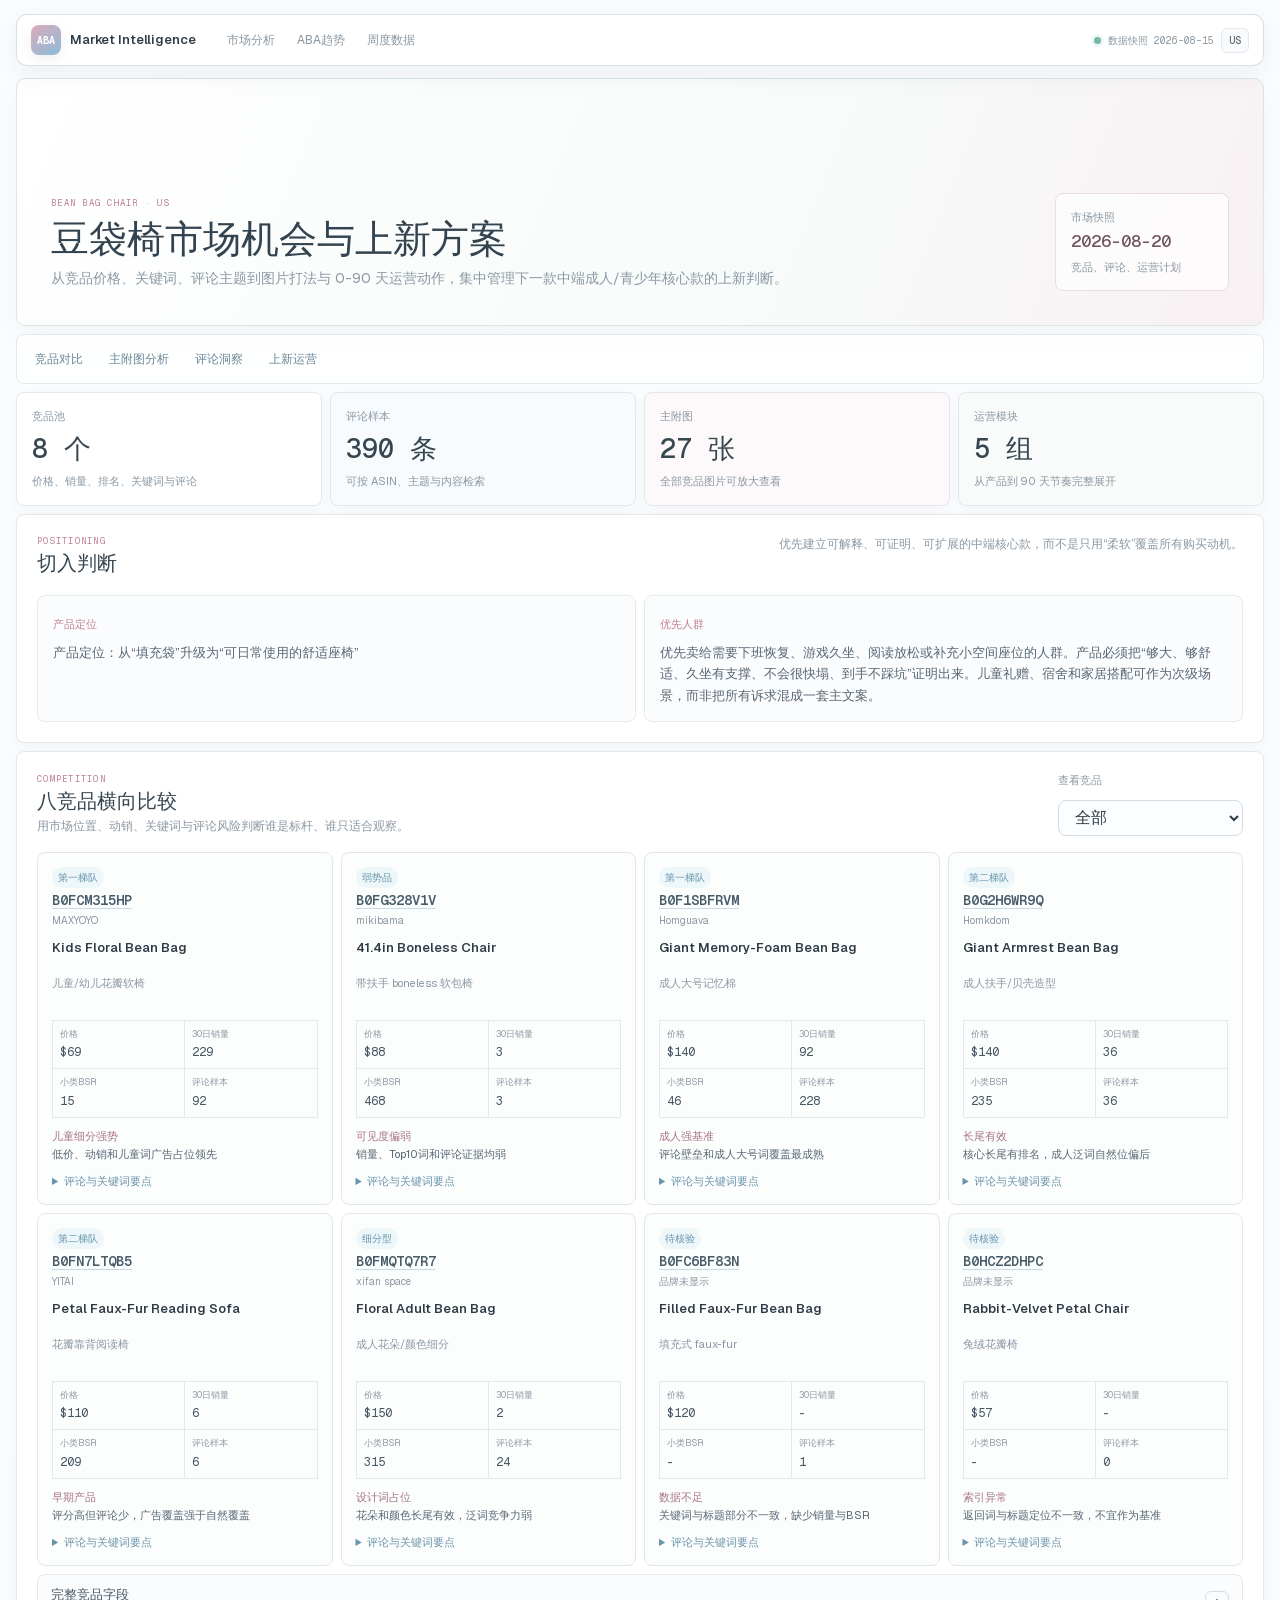
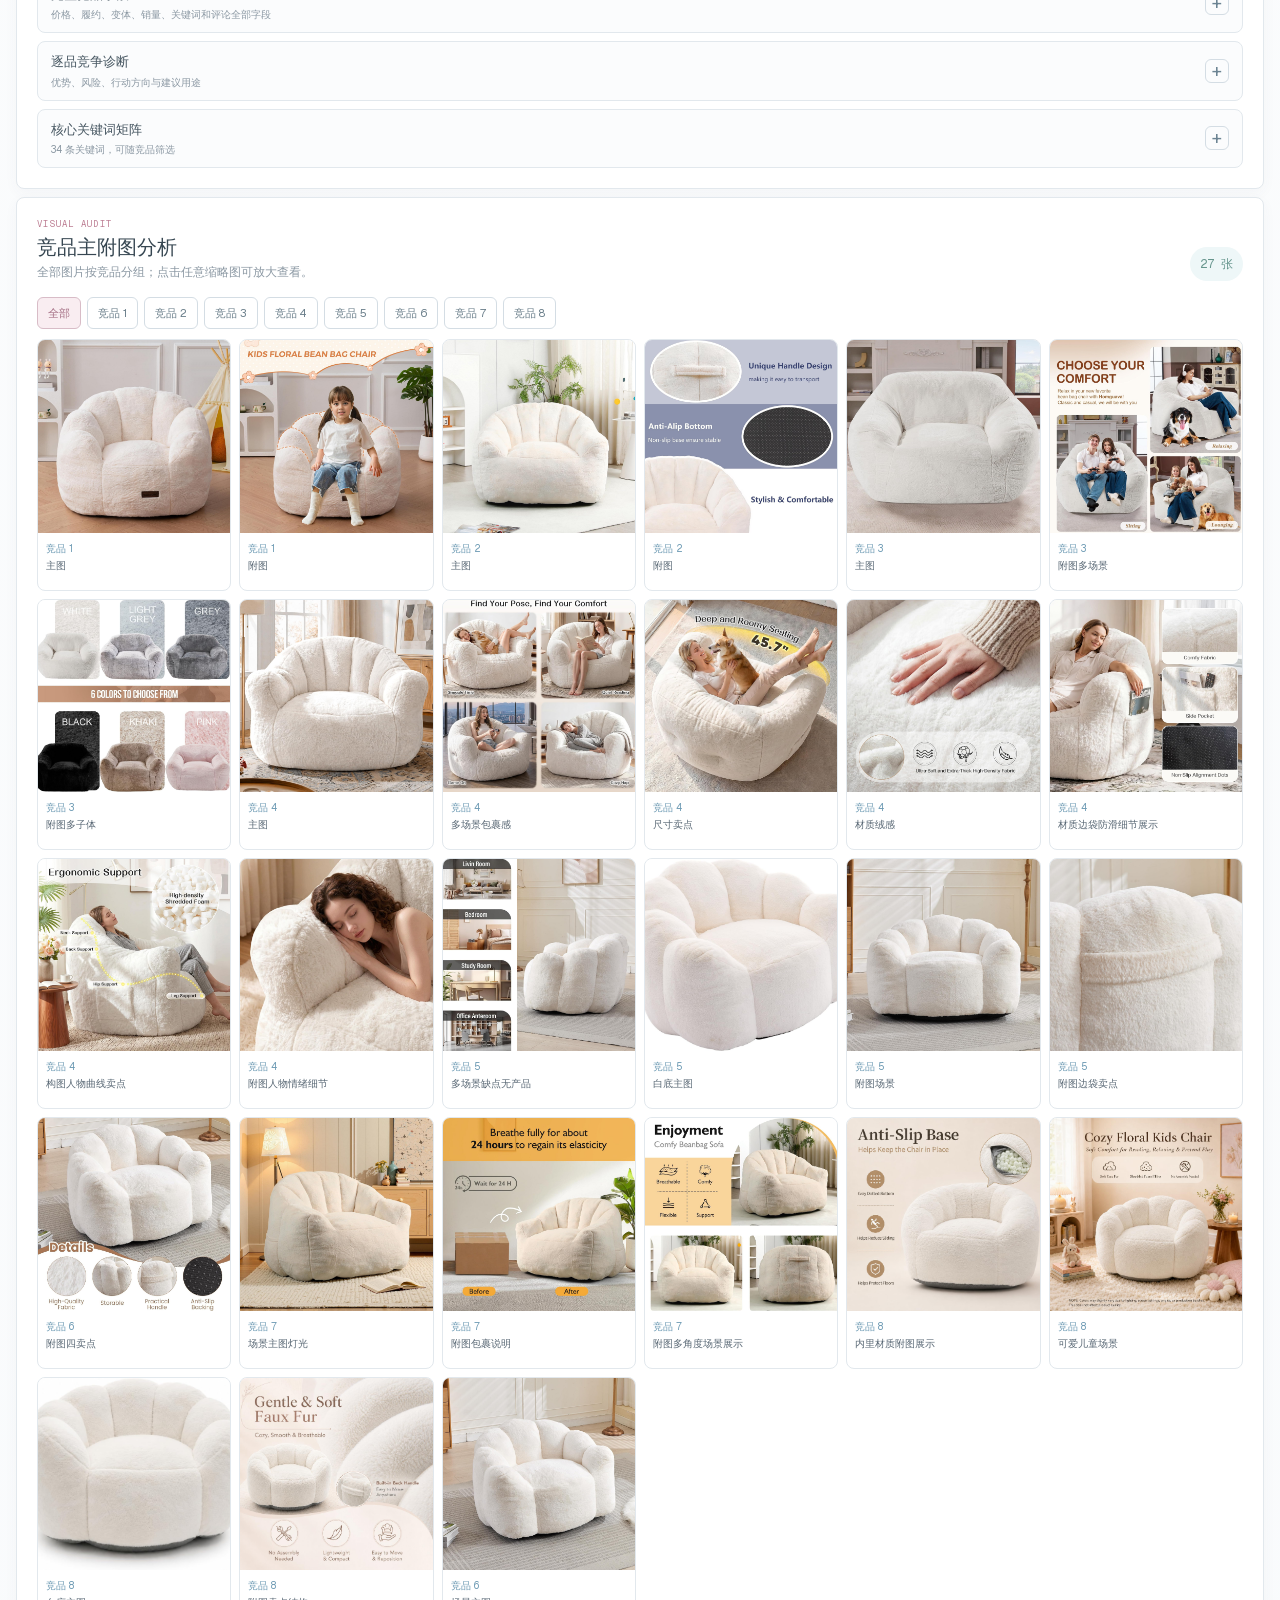
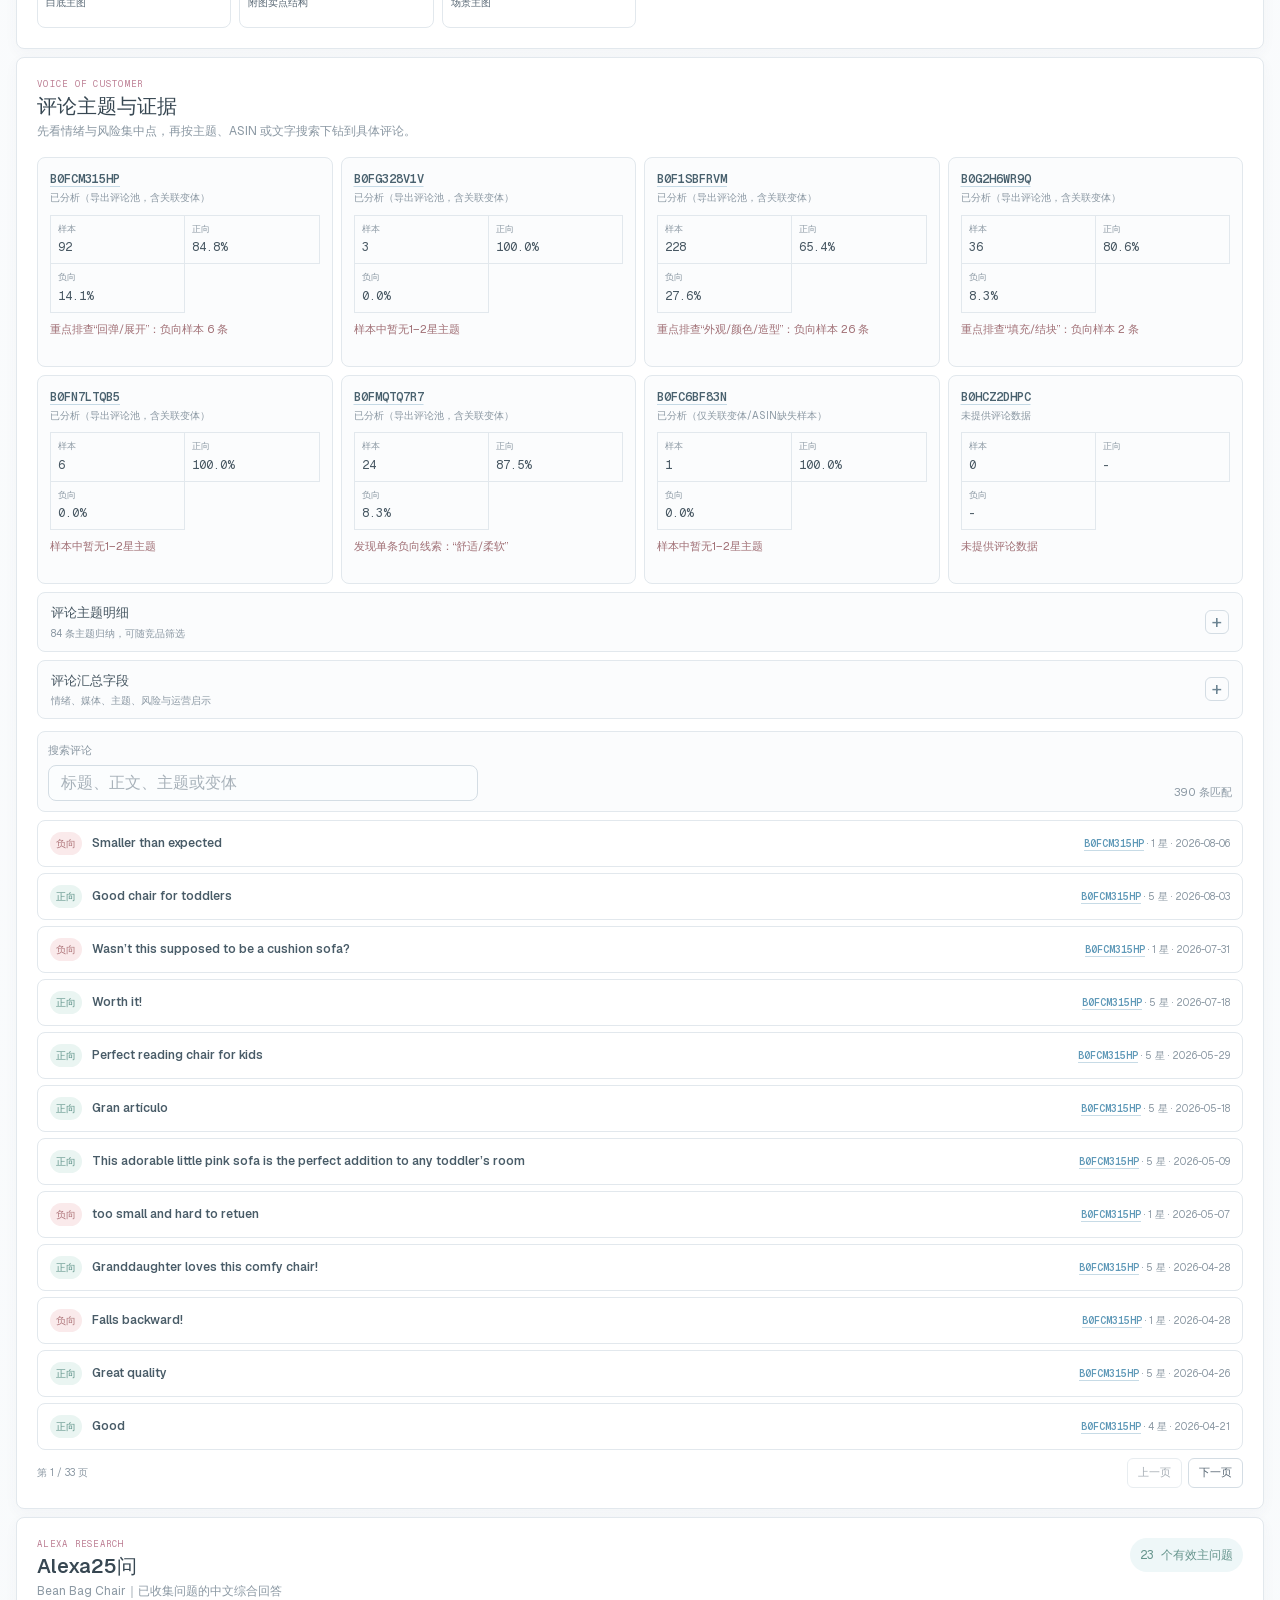
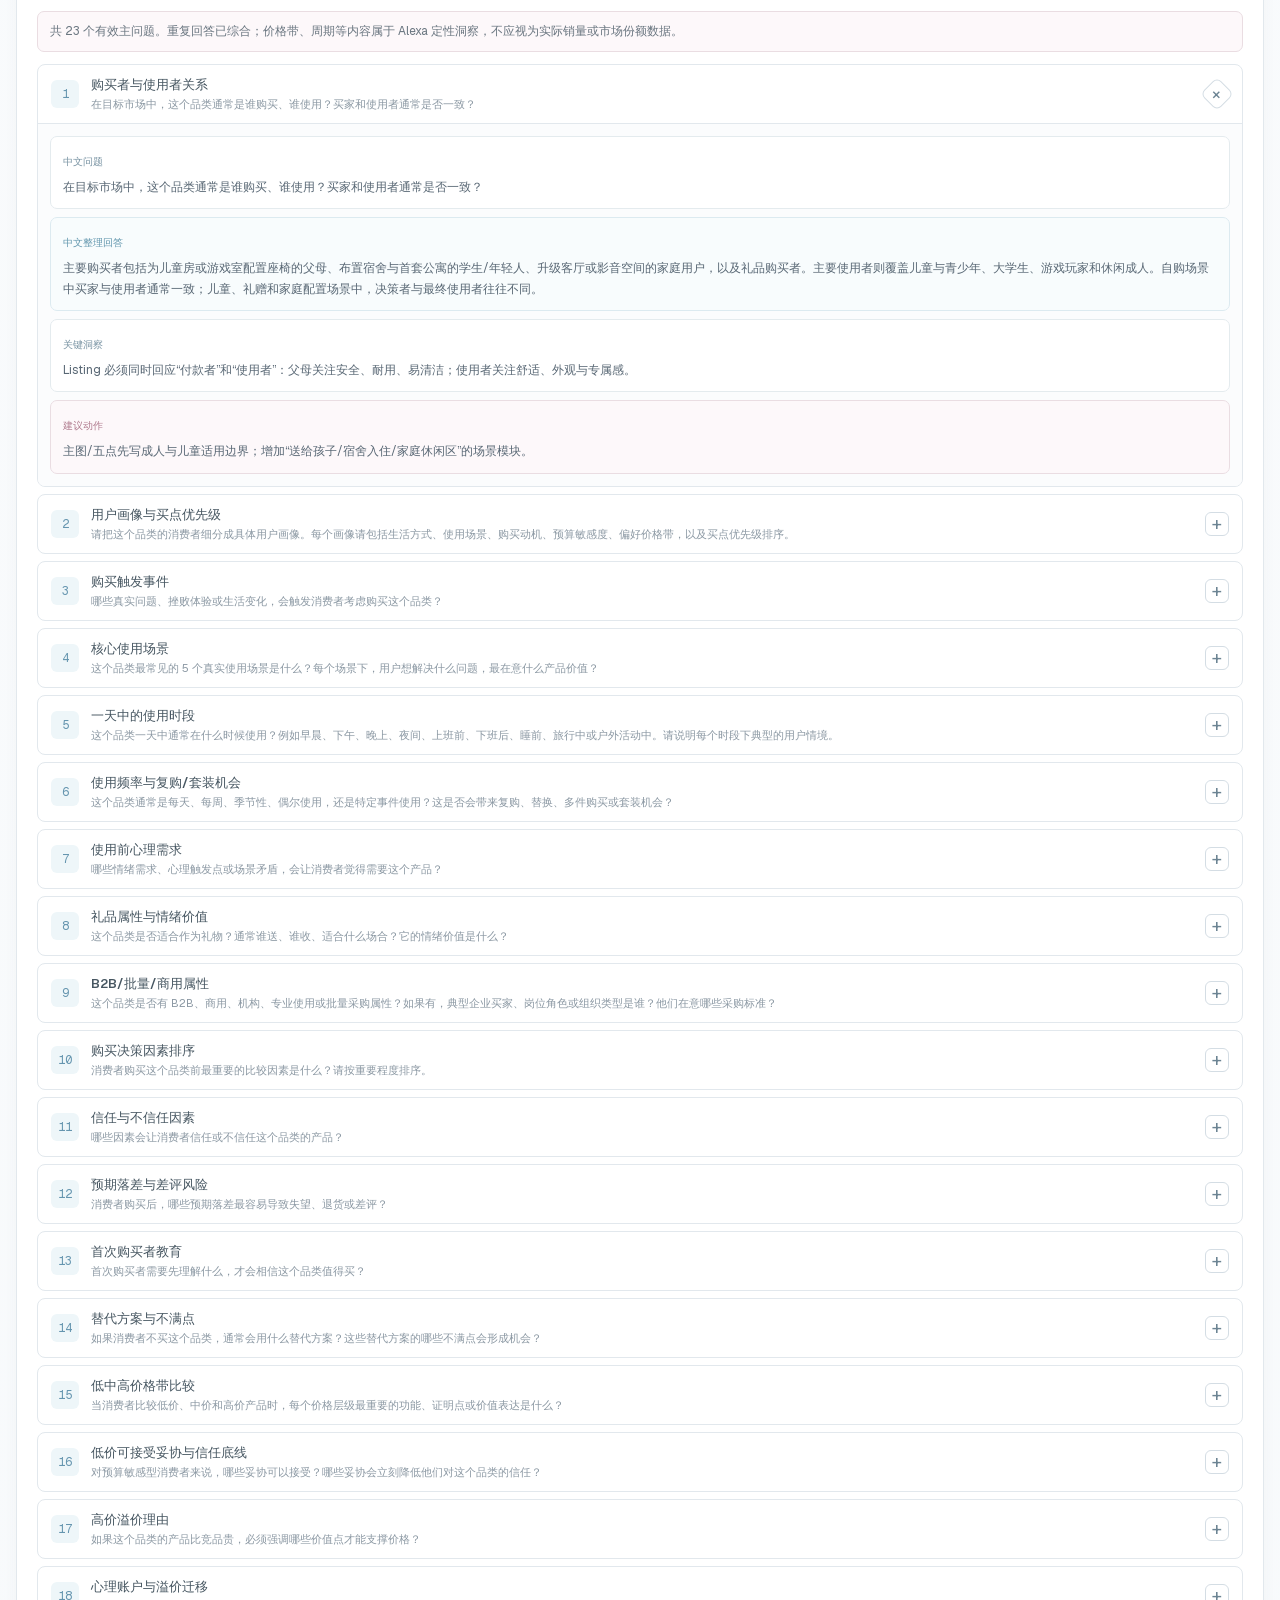
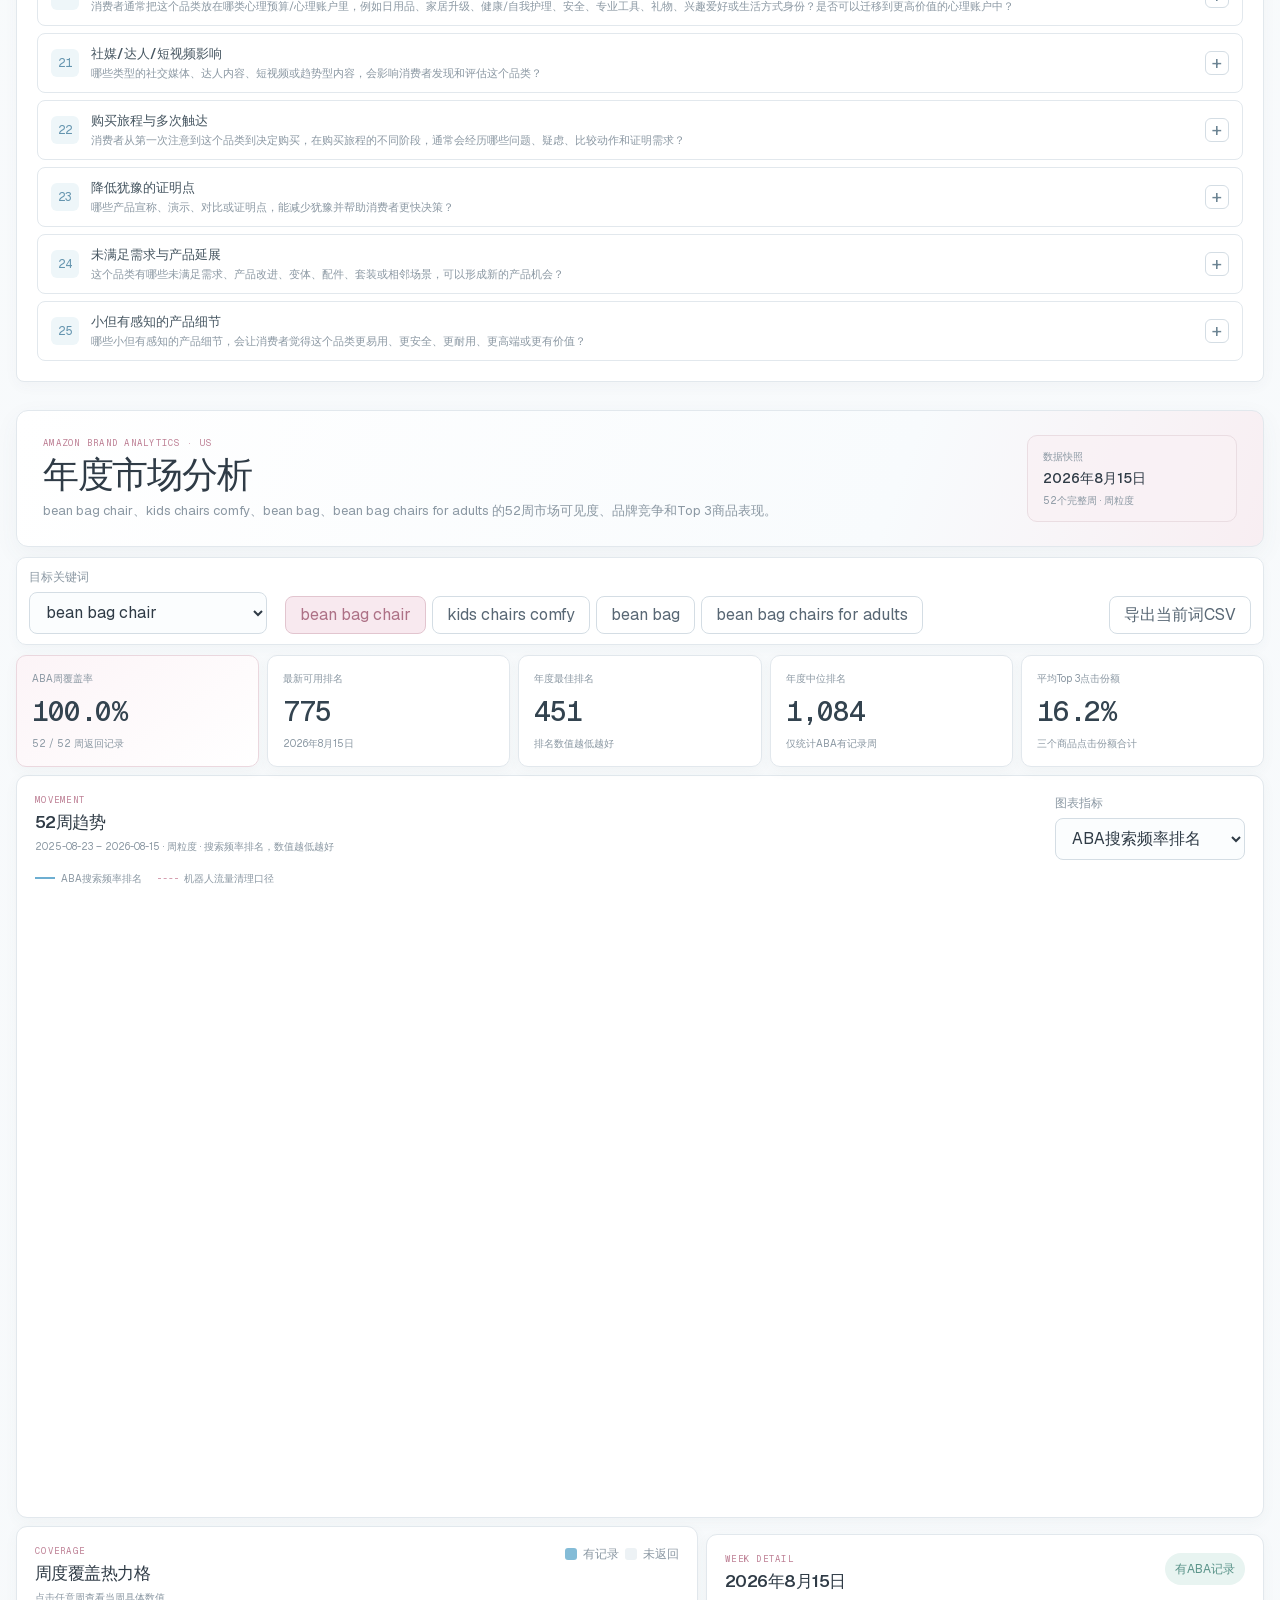
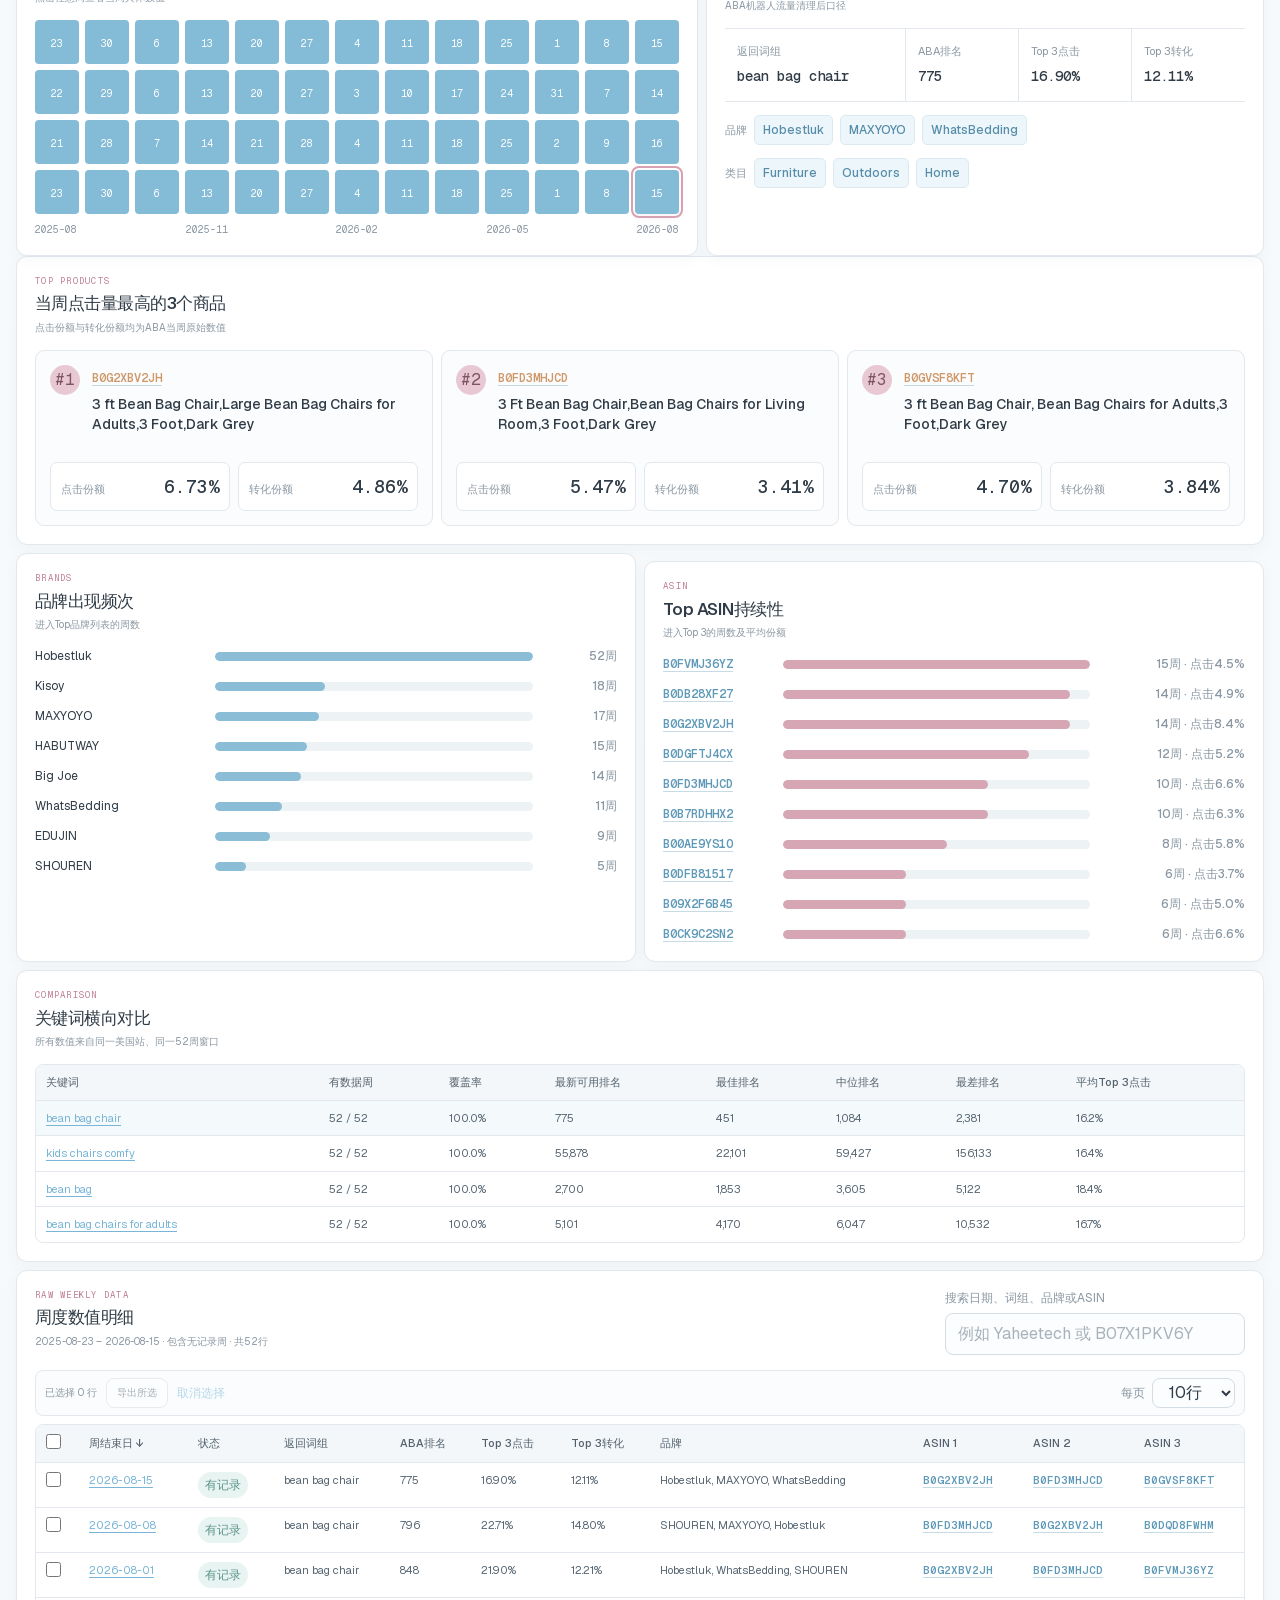
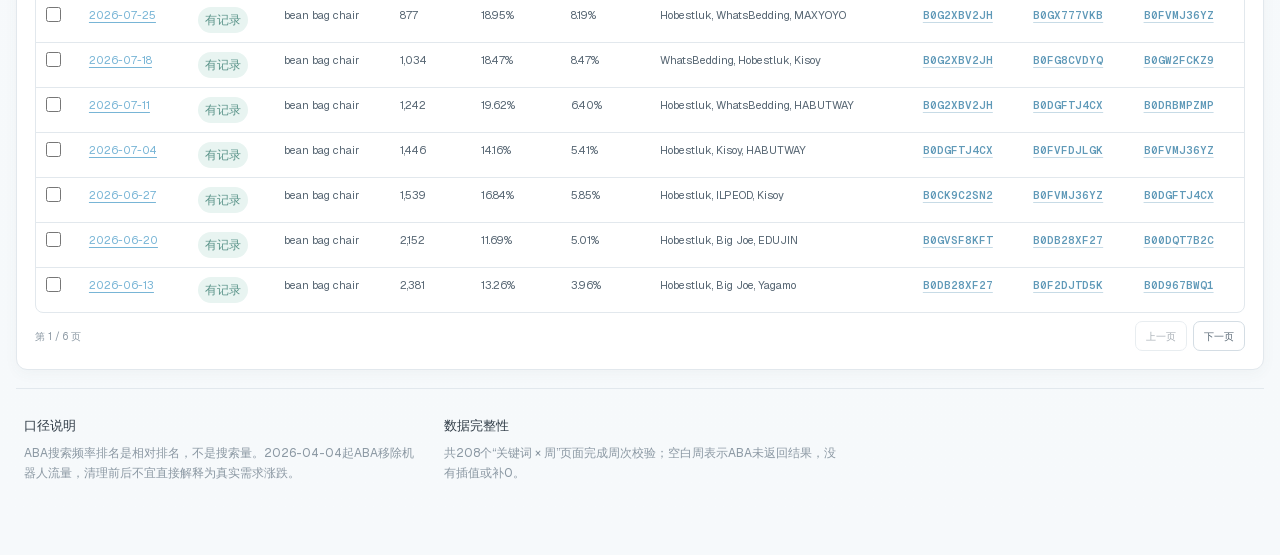
==== commit 6de1f130: "Replace launch plan with Alexa 25 questions research" ====
--- a/index.html
+++ b/index.html
@@ -1 +1 @@
-<!DOCTYPE html><html lang="zh-CN"><head><meta charSet="utf-8"/><meta name="viewport" content="width=device-width, initial-scale=1"/><link rel="preload" href="/_next/static/media/797e433ab948586e-s.p.08e28id.o-okb.woff2" as="font" crossorigin="" type="font/woff2"/><link rel="preload" href="/_next/static/media/caa3a2e1cccd8315-s.p.09~u27dqhyhd6.woff2" as="font" crossorigin="" type="font/woff2"/><link rel="preload" as="image" href="/bean-bag-competitors/bean-bag-01.jpg"/><link rel="preload" as="image" href="/bean-bag-competitors/bean-bag-02.jpg"/><link rel="preload" as="image" href="/bean-bag-competitors/bean-bag-03.jpg"/><link rel="preload" as="image" href="/bean-bag-competitors/bean-bag-04.jpg"/><link rel="preload" as="image" href="/bean-bag-competitors/bean-bag-05.jpg"/><link rel="preload" as="image" href="/bean-bag-competitors/bean-bag-06.jpg"/><link rel="preload" as="image" href="/bean-bag-competitors/bean-bag-07.jpg"/><link rel="preload" as="image" href="/bean-bag-competitors/bean-bag-08.jpg"/><link rel="preload" as="image" href="/bean-bag-competitors/bean-bag-09.jpg"/><link rel="preload" as="image" href="/bean-bag-competitors/bean-bag-10.jpg"/><link rel="stylesheet" href="/_next/static/chunks/10riz3n2hr2jz.css" data-precedence="next"/><link rel="preload" as="script" fetchPriority="low" href="/_next/static/chunks/0ht900cau6_ur.js"/><script src="/_next/static/chunks/0t2z5hkh7v~~b.js" async=""></script><script src="/_next/static/chunks/07lhk_q6pmm3r.js" async=""></script><script src="/_next/static/chunks/turbopack-0cek.dh0dqtgy.js" async=""></script><script src="/_next/static/chunks/0dbhjjzl8qfwv.js" async=""></script><script src="/_next/static/chunks/13vyzqx_z4dfg.js" async=""></script><link rel="preload" as="image" href="/bean-bag-competitors/bean-bag-11.jpg"/><link rel="preload" as="image" href="/bean-bag-competitors/bean-bag-12.jpg"/><link rel="preload" as="image" href="/bean-bag-competitors/bean-bag-13.jpg"/><link rel="preload" as="image" href="/bean-bag-competitors/bean-bag-14.jpg"/><link rel="preload" as="image" href="/bean-bag-competitors/bean-bag-15.jpg"/><link rel="preload" as="image" href="/bean-bag-competitors/bean-bag-16.jpg"/><link rel="preload" as="image" href="/bean-bag-competitors/bean-bag-17.jpg"/><link rel="preload" as="image" href="/bean-bag-competitors/bean-bag-18.jpg"/><link rel="preload" as="image" href="/bean-bag-competitors/bean-bag-19.jpg"/><link rel="preload" as="image" href="/bean-bag-competitors/bean-bag-20.jpg"/><link rel="preload" as="image" href="/bean-bag-competitors/bean-bag-21.jpg"/><link rel="preload" as="image" href="/bean-bag-competitors/bean-bag-22.jpg"/><link rel="preload" as="image" href="/bean-bag-competitors/bean-bag-23.jpg"/><link rel="preload" as="image" href="/bean-bag-competitors/bean-bag-24.jpg"/><link rel="preload" as="image" href="/bean-bag-competitors/bean-bag-25.jpg"/><link rel="preload" as="image" href="/bean-bag-competitors/bean-bag-26.jpg"/><link rel="preload" as="image" href="/bean-bag-competitors/bean-bag-27.jpg"/><meta name="next-size-adjust" content=""/><title>豆袋椅市场分析与周度数据</title><meta name="description" content="查看豆袋椅市场分析、上新运营方案与 ABA 周度数据。"/><meta property="og:title" content="豆袋椅市场分析与周度数据"/><meta property="og:description" content="市场分析 · 上新运营 · 周度数据"/><meta name="twitter:card" content="summary"/><meta name="twitter:title" content="豆袋椅市场分析与周度数据"/><meta name="twitter:description" content="市场分析 · 上新运营 · 周度数据"/><link rel="shortcut icon" href="/favicon.svg"/><link rel="icon" href="/favicon.svg"/><script src="/_next/static/chunks/03~yq9q893hmn.js" noModule=""></script></head><body class="geist_a71539c9-module__T19VSG__variable geist_mono_8d43a2aa-module__8Li5zG__variable"><div hidden=""><!--$--><!--/$--></div><main><header class="app-topbar"><a class="product-mark" href="#market-analysis" aria-label="返回市场分析顶部"><span>ABA</span><strong>Market Intelligence</strong></a><nav aria-label="分析页导航"><a href="#market-analysis">市场分析</a><a href="#aba-analysis">ABA趋势</a><a href="#raw-data">周度数据</a></nav><div class="topbar-meta"><span class="live-dot"></span>数据快照 <!-- -->2026-08-15<b>US</b></div></header><section class="bean-analysis" id="market-analysis"><header class="bean-hero"><div><span class="section-kicker">BEAN BAG CHAIR · US</span><h1>豆袋椅市场机会与上新方案</h1><p>从竞品价格、关键词、评论主题到图片打法与 0-90 天运营动作，集中管理下一款中端成人/青少年核心款的上新判断。</p></div><div class="bean-hero-status"><span>市场快照</span><strong>2026-08-20</strong><small>竞品、评论、运营计划</small></div></header><div class="bean-anchor-nav" aria-label="豆袋椅分析导航"><a href="#bean-competition">竞品对比</a><a href="#bean-images">主附图分析</a><a href="#bean-reviews">评论洞察</a><a href="#bean-operations">上新运营</a></div><section class="bean-metric-grid" aria-label="豆袋椅分析摘要"><article class="bean-metric"><span>竞品池</span><strong>8 个</strong><small>价格、销量、排名、关键词与评论</small></article><article class="bean-metric"><span>评论样本</span><strong>390 条</strong><small>可按 ASIN、主题与内容检索</small></article><article class="bean-metric"><span>主附图</span><strong>27 张</strong><small>全部竞品图片可放大查看</small></article><article class="bean-metric"><span>运营模块</span><strong>5 组</strong><small>从产品到 90 天节奏完整展开</small></article></section><section class="bean-section bean-positioning"><div class="bean-section-heading"><div><span class="section-kicker">POSITIONING</span><h2>切入判断</h2></div><p>优先建立可解释、可证明、可扩展的中端核心款，而不是只用“柔软”覆盖所有购买动机。</p></div><div class="bean-note-grid"><article><span>产品定位</span><p>产品定位：从“填充袋”升级为“可日常使用的舒适座椅”</p></article><article><span>优先人群</span><p>优先卖给需要下班恢复、游戏久坐、阅读放松或补充小空间座位的人群。产品必须把“够大、够舒适、久坐有支撑、不会很快塌、到手不踩坑”证明出来。儿童礼赠、宿舍和家居搭配可作为次级场景，而非把所有诉求混成一套主文案。</p></article></div></section><section class="bean-section" id="bean-competition"><div class="bean-section-heading bean-heading-with-control"><div><span class="section-kicker">COMPETITION</span><h2>八竞品横向比较</h2><p>用市场位置、动销、关键词与评论风险判断谁是标杆、谁只适合观察。</p></div><label class="bean-select"><span>查看竞品</span><select><option selected="">全部</option><option>B0FCM315HP</option><option>B0FG328V1V</option><option>B0F1SBFRVM</option><option>B0G2H6WR9Q</option><option>B0FN7LTQB5</option><option>B0FMQTQ7R7</option><option>B0FC6BF83N</option><option>B0HCZ2DHPC</option></select></label></div><div class="bean-competitor-grid"><article class="bean-competitor"><div class="bean-competitor-top"><span>第一梯队</span><a class="asin-link" href="https://www.amazon.com/dp/B0FCM315HP" target="_blank" rel="noreferrer" title="在 Amazon.com 打开 B0FCM315HP" aria-label="在 Amazon.com 打开产品 B0FCM315HP">B0FCM315HP</a><small>MAXYOYO</small></div><h3>Kids Floral Bean Bag</h3><p>儿童/幼儿花瓣软椅</p><dl><div><dt>价格</dt><dd>$69</dd></div><div><dt>30日销量</dt><dd>229</dd></div><div><dt>小类BSR</dt><dd>15</dd></div><div><dt>评论样本</dt><dd>92</dd></div></dl><div class="bean-signal"><b>儿童细分强势</b><span>低价、动销和儿童词广告占位领先</span></div><details><summary>评论与关键词要点</summary><div><p><b>好评：</b>尺寸/空间(49)、舒适/柔软(46)、外观/颜色/造型(32)</p><p><b>风险：</b>重点排查“回弹/展开”：负向样本 6 条</p><p><b>关键词：</b>2,949<!-- --> 个，Top10 SV <!-- -->50,522</p></div></details></article><article class="bean-competitor"><div class="bean-competitor-top"><span>弱势品</span><a class="asin-link" href="https://www.amazon.com/dp/B0FG328V1V" target="_blank" rel="noreferrer" title="在 Amazon.com 打开 B0FG328V1V" aria-label="在 Amazon.com 打开产品 B0FG328V1V">B0FG328V1V</a><small>mikibama</small></div><h3>41.4in Boneless Chair</h3><p>带扶手 boneless 软包椅</p><dl><div><dt>价格</dt><dd>$88</dd></div><div><dt>30日销量</dt><dd>3</dd></div><div><dt>小类BSR</dt><dd>468</dd></div><div><dt>评论样本</dt><dd>3</dd></div></dl><div class="bean-signal"><b>可见度偏弱</b><span>销量、Top10词和评论证据均弱</span></div><details><summary>评论与关键词要点</summary><div><p><b>好评：</b>舒适/柔软(2)、尺寸/空间(2)、支撑/坐感(2)</p><p><b>风险：</b>样本中暂无1–2星主题</p><p><b>关键词：</b>409<!-- --> 个，Top10 SV <!-- -->0</p></div></details></article><article class="bean-competitor"><div class="bean-competitor-top"><span>第一梯队</span><a class="asin-link" href="https://www.amazon.com/dp/B0F1SBFRVM" target="_blank" rel="noreferrer" title="在 Amazon.com 打开 B0F1SBFRVM" aria-label="在 Amazon.com 打开产品 B0F1SBFRVM">B0F1SBFRVM</a><small>Homguava</small></div><h3>Giant Memory-Foam Bean Bag</h3><p>成人大号记忆棉</p><dl><div><dt>价格</dt><dd>$140</dd></div><div><dt>30日销量</dt><dd>92</dd></div><div><dt>小类BSR</dt><dd>46</dd></div><div><dt>评论样本</dt><dd>228</dd></div></dl><div class="bean-signal"><b>成人强基准</b><span>评论壁垒和成人大号词覆盖最成熟</span></div><details><summary>评论与关键词要点</summary><div><p><b>好评：</b>舒适/柔软(116)、尺寸/空间(68)、支撑/坐感(61)</p><p><b>风险：</b>重点排查“外观/颜色/造型”：负向样本 26 条</p><p><b>关键词：</b>2,737<!-- --> 个，Top10 SV <!-- -->8,124</p></div></details></article><article class="bean-competitor"><div class="bean-competitor-top"><span>第二梯队</span><a class="asin-link" href="https://www.amazon.com/dp/B0G2H6WR9Q" target="_blank" rel="noreferrer" title="在 Amazon.com 打开 B0G2H6WR9Q" aria-label="在 Amazon.com 打开产品 B0G2H6WR9Q">B0G2H6WR9Q</a><small>Homkdom</small></div><h3>Giant Armrest Bean Bag</h3><p>成人扶手/贝壳造型</p><dl><div><dt>价格</dt><dd>$140</dd></div><div><dt>30日销量</dt><dd>36</dd></div><div><dt>小类BSR</dt><dd>235</dd></div><div><dt>评论样本</dt><dd>36</dd></div></dl><div class="bean-signal"><b>长尾有效</b><span>核心长尾有排名，成人泛词自然位偏后</span></div><details><summary>评论与关键词要点</summary><div><p><b>好评：</b>舒适/柔软(29)、外观/颜色/造型(25)、尺寸/空间(24)</p><p><b>风险：</b>重点排查“填充/结块”：负向样本 2 条</p><p><b>关键词：</b>1,411<!-- --> 个，Top10 SV <!-- -->83</p></div></details></article><article class="bean-competitor"><div class="bean-competitor-top"><span>第二梯队</span><a class="asin-link" href="https://www.amazon.com/dp/B0FN7LTQB5" target="_blank" rel="noreferrer" title="在 Amazon.com 打开 B0FN7LTQB5" aria-label="在 Amazon.com 打开产品 B0FN7LTQB5">B0FN7LTQB5</a><small>YITAI</small></div><h3>Petal Faux-Fur Reading Sofa</h3><p>花瓣靠背阅读椅</p><dl><div><dt>价格</dt><dd>$110</dd></div><div><dt>30日销量</dt><dd>6</dd></div><div><dt>小类BSR</dt><dd>209</dd></div><div><dt>评论样本</dt><dd>6</dd></div></dl><div class="bean-signal"><b>早期产品</b><span>评分高但评论少，广告覆盖强于自然覆盖</span></div><details><summary>评论与关键词要点</summary><div><p><b>好评：</b>舒适/柔软(5)、尺寸/空间(5)、填充/结块(4)</p><p><b>风险：</b>样本中暂无1–2星主题</p><p><b>关键词：</b>1,509<!-- --> 个，Top10 SV <!-- -->752</p></div></details></article><article class="bean-competitor"><div class="bean-competitor-top"><span>细分型</span><a class="asin-link" href="https://www.amazon.com/dp/B0FMQTQ7R7" target="_blank" rel="noreferrer" title="在 Amazon.com 打开 B0FMQTQ7R7" aria-label="在 Amazon.com 打开产品 B0FMQTQ7R7">B0FMQTQ7R7</a><small>xifan space</small></div><h3>Floral Adult Bean Bag</h3><p>成人花朵/颜色细分</p><dl><div><dt>价格</dt><dd>$150</dd></div><div><dt>30日销量</dt><dd>2</dd></div><div><dt>小类BSR</dt><dd>315</dd></div><div><dt>评论样本</dt><dd>24</dd></div></dl><div class="bean-signal"><b>设计词占位</b><span>花朵和颜色长尾有效，泛词竞争力弱</span></div><details><summary>评论与关键词要点</summary><div><p><b>好评：</b>舒适/柔软(19)、尺寸/空间(16)、外观/颜色/造型(15)</p><p><b>风险：</b>发现单条负向线索：“舒适/柔软”</p><p><b>关键词：</b>1,135<!-- --> 个，Top10 SV <!-- -->791</p></div></details></article><article class="bean-competitor"><div class="bean-competitor-top"><span>待核验</span><a class="asin-link" href="https://www.amazon.com/dp/B0FC6BF83N" target="_blank" rel="noreferrer" title="在 Amazon.com 打开 B0FC6BF83N" aria-label="在 Amazon.com 打开产品 B0FC6BF83N">B0FC6BF83N</a><small>品牌未显示</small></div><h3>Filled Faux-Fur Bean Bag</h3><p>填充式 faux-fur</p><dl><div><dt>价格</dt><dd>$120</dd></div><div><dt>30日销量</dt><dd>-</dd></div><div><dt>小类BSR</dt><dd>-</dd></div><div><dt>评论样本</dt><dd>1</dd></div></dl><div class="bean-signal"><b>数据不足</b><span>关键词与标题部分不一致，缺少销量与BSR</span></div><details><summary>评论与关键词要点</summary><div><p><b>好评：</b>舒适/柔软(1)、尺寸/空间(1)、支撑/坐感(1)</p><p><b>风险：</b>样本中暂无1–2星主题</p><p><b>关键词：</b>200<!-- --> 个，Top10 SV <!-- -->0</p></div></details></article><article class="bean-competitor"><div class="bean-competitor-top"><span>待核验</span><a class="asin-link" href="https://www.amazon.com/dp/B0HCZ2DHPC" target="_blank" rel="noreferrer" title="在 Amazon.com 打开 B0HCZ2DHPC" aria-label="在 Amazon.com 打开产品 B0HCZ2DHPC">B0HCZ2DHPC</a><small>品牌未显示</small></div><h3>Rabbit-Velvet Petal Chair</h3><p>兔绒花瓣椅</p><dl><div><dt>价格</dt><dd>$57</dd></div><div><dt>30日销量</dt><dd>-</dd></div><div><dt>小类BSR</dt><dd>-</dd></div><div><dt>评论样本</dt><dd>0</dd></div></dl><div class="bean-signal"><b>索引异常</b><span>返回词与标题定位不一致，不宜作为基准</span></div><details><summary>评论与关键词要点</summary><div><p><b>好评：</b>暂无数据</p><p><b>风险：</b>未提供评论数据</p><p><b>关键词：</b>90<!-- --> 个，Top10 SV <!-- -->0</p></div></details></article></div><details class="bean-detail"><summary><span><strong>完整竞品字段</strong><small>价格、履约、变体、销量、关键词和评论全部字段</small></span><b aria-hidden="true">+</b></summary><div class="bean-detail-body"><div class="bean-table-wrap "><table><thead><tr><th>ASIN</th><th>品牌</th><th>标题简写</th><th>市场定位</th><th>价格(USD)</th><th>评分</th><th>评论数</th><th>履约</th><th>变体数</th><th>30日估算销量</th><th>30日估算销售额(USD)</th><th>小类</th><th>小类BSR</th><th>Cerebro关键词数</th><th>Top10关键词SV合计</th><th>估算单均收入</th><th>竞争分层</th><th>信号</th><th>核心判断</th><th>评论数据状态</th><th>评论样本数</th><th>样本平均星级</th><th>正向占比</th><th>负向占比</th><th>主要好评主题</th><th>评论风险</th></tr></thead><tbody><tr><td><a class="asin-link" href="https://www.amazon.com/dp/B0FCM315HP" target="_blank" rel="noreferrer" title="在 Amazon.com 打开 B0FCM315HP" aria-label="在 Amazon.com 打开产品 B0FCM315HP">B0FCM315HP</a></td><td>MAXYOYO</td><td>Kids Floral Bean Bag</td><td>儿童/幼儿花瓣软椅</td><td>$69</td><td>4.3</td><td>220</td><td>FBA</td><td>5</td><td>229</td><td>$15,764</td><td>Bean Bags</td><td>15</td><td>2,949</td><td>50,522</td><td>$69</td><td>第一梯队</td><td>儿童细分强势</td><td>低价、动销和儿童词广告占位领先</td><td>已分析（导出评论池，含关联变体）</td><td>92</td><td>4.3</td><td>84.8%</td><td>14.1%</td><td>尺寸/空间(49)、舒适/柔软(46)、外观/颜色/造型(32)</td><td>重点排查“回弹/展开”：负向样本 6 条</td></tr><tr><td><a class="asin-link" href="https://www.amazon.com/dp/B0FG328V1V" target="_blank" rel="noreferrer" title="在 Amazon.com 打开 B0FG328V1V" aria-label="在 Amazon.com 打开产品 B0FG328V1V">B0FG328V1V</a></td><td>mikibama</td><td>41.4in Boneless Chair</td><td>带扶手 boneless 软包椅</td><td>$88</td><td>4.6</td><td>8</td><td>FBM</td><td>8</td><td>3</td><td>$245</td><td>Bean Bags</td><td>468</td><td>409</td><td>0</td><td>$82</td><td>弱势品</td><td>可见度偏弱</td><td>销量、Top10词和评论证据均弱</td><td>已分析（导出评论池，含关联变体）</td><td>3</td><td>5</td><td>100.0%</td><td>0.0%</td><td>舒适/柔软(2)、尺寸/空间(2)、支撑/坐感(2)</td><td>样本中暂无1–2星主题</td></tr><tr><td><a class="asin-link" href="https://www.amazon.com/dp/B0F1SBFRVM" target="_blank" rel="noreferrer" title="在 Amazon.com 打开 B0F1SBFRVM" aria-label="在 Amazon.com 打开产品 B0F1SBFRVM">B0F1SBFRVM</a></td><td>Homguava</td><td>Giant Memory-Foam Bean Bag</td><td>成人大号记忆棉</td><td>$140</td><td>4.2</td><td>785</td><td>FBA</td><td>14</td><td>92</td><td>$10,710</td><td>Bean Bags</td><td>46</td><td>2,737</td><td>8,124</td><td>$116</td><td>第一梯队</td><td>成人强基准</td><td>评论壁垒和成人大号词覆盖最成熟</td><td>已分析（导出评论池，含关联变体）</td><td>228</td><td>3.6</td><td>65.4%</td><td>27.6%</td><td>舒适/柔软(116)、尺寸/空间(68)、支撑/坐感(61)</td><td>重点排查“外观/颜色/造型”：负向样本 26 条</td></tr><tr><td><a class="asin-link" href="https://www.amazon.com/dp/B0G2H6WR9Q" target="_blank" rel="noreferrer" title="在 Amazon.com 打开 B0G2H6WR9Q" aria-label="在 Amazon.com 打开产品 B0G2H6WR9Q">B0G2H6WR9Q</a></td><td>Homkdom</td><td>Giant Armrest Bean Bag</td><td>成人扶手/贝壳造型</td><td>$140</td><td>4.1</td><td>42</td><td>FBA</td><td>3</td><td>36</td><td>$5,541</td><td>Bean Bags</td><td>235</td><td>1,411</td><td>83</td><td>$154</td><td>第二梯队</td><td>长尾有效</td><td>核心长尾有排名，成人泛词自然位偏后</td><td>已分析（导出评论池，含关联变体）</td><td>36</td><td>4.3</td><td>80.6%</td><td>8.3%</td><td>舒适/柔软(29)、外观/颜色/造型(25)、尺寸/空间(24)</td><td>重点排查“填充/结块”：负向样本 2 条</td></tr><tr><td><a class="asin-link" href="https://www.amazon.com/dp/B0FN7LTQB5" target="_blank" rel="noreferrer" title="在 Amazon.com 打开 B0FN7LTQB5" aria-label="在 Amazon.com 打开产品 B0FN7LTQB5">B0FN7LTQB5</a></td><td>YITAI</td><td>Petal Faux-Fur Reading Sofa</td><td>花瓣靠背阅读椅</td><td>$110</td><td>5</td><td>12</td><td>FBM</td><td>10</td><td>6</td><td>$659</td><td>Bean Bags</td><td>209</td><td>1,509</td><td>752</td><td>$110</td><td>第二梯队</td><td>早期产品</td><td>评分高但评论少，广告覆盖强于自然覆盖</td><td>已分析（导出评论池，含关联变体）</td><td>6</td><td>5</td><td>100.0%</td><td>0.0%</td><td>舒适/柔软(5)、尺寸/空间(5)、填充/结块(4)</td><td>样本中暂无1–2星主题</td></tr><tr><td><a class="asin-link" href="https://www.amazon.com/dp/B0FMQTQ7R7" target="_blank" rel="noreferrer" title="在 Amazon.com 打开 B0FMQTQ7R7" aria-label="在 Amazon.com 打开产品 B0FMQTQ7R7">B0FMQTQ7R7</a></td><td>xifan space</td><td>Floral Adult Bean Bag</td><td>成人花朵/颜色细分</td><td>$150</td><td>4.3</td><td>35</td><td>FBM</td><td>10</td><td>2</td><td>$253</td><td>Bean Bags</td><td>315</td><td>1,135</td><td>791</td><td>$127</td><td>细分型</td><td>设计词占位</td><td>花朵和颜色长尾有效，泛词竞争力弱</td><td>已分析（导出评论池，含关联变体）</td><td>24</td><td>4.4</td><td>87.5%</td><td>8.3%</td><td>舒适/柔软(19)、尺寸/空间(16)、外观/颜色/造型(15)</td><td>发现单条负向线索：“舒适/柔软”</td></tr><tr><td><a class="asin-link" href="https://www.amazon.com/dp/B0FC6BF83N" target="_blank" rel="noreferrer" title="在 Amazon.com 打开 B0FC6BF83N" aria-label="在 Amazon.com 打开产品 B0FC6BF83N">B0FC6BF83N</a></td><td>-</td><td>Filled Faux-Fur Bean Bag</td><td>填充式 faux-fur</td><td>$120</td><td>5</td><td>1</td><td>-</td><td>5</td><td>-</td><td>-</td><td>-</td><td>-</td><td>200</td><td>0</td><td>-</td><td>待核验</td><td>数据不足</td><td>关键词与标题部分不一致，缺少销量与BSR</td><td>已分析（仅关联变体/ASIN缺失样本）</td><td>1</td><td>5</td><td>100.0%</td><td>0.0%</td><td>舒适/柔软(1)、尺寸/空间(1)、支撑/坐感(1)</td><td>样本中暂无1–2星主题</td></tr><tr><td><a class="asin-link" href="https://www.amazon.com/dp/B0HCZ2DHPC" target="_blank" rel="noreferrer" title="在 Amazon.com 打开 B0HCZ2DHPC" aria-label="在 Amazon.com 打开产品 B0HCZ2DHPC">B0HCZ2DHPC</a></td><td>-</td><td>Rabbit-Velvet Petal Chair</td><td>兔绒花瓣椅</td><td>$57</td><td>-</td><td>0</td><td>-</td><td>3</td><td>-</td><td>-</td><td>-</td><td>-</td><td>90</td><td>0</td><td>-</td><td>待核验</td><td>索引异常</td><td>返回词与标题定位不一致，不宜作为基准</td><td>未提供评论数据</td><td>0</td><td>-</td><td>-</td><td>-</td><td>暂无数据</td><td>未提供评论数据</td></tr></tbody></table></div></div></details><details class="bean-detail"><summary><span><strong>逐品竞争诊断</strong><small>优势、风险、行动方向与建议用途</small></span><b aria-hidden="true">+</b></summary><div class="bean-detail-body"><div class="bean-table-wrap "><table><thead><tr><th>ASIN</th><th>竞争分层</th><th>优势</th><th>主要风险</th><th>机会/行动方向</th><th>建议用途</th></tr></thead><tbody><tr><td><a class="asin-link" href="https://www.amazon.com/dp/B0FCM315HP" target="_blank" rel="noreferrer" title="在 Amazon.com 打开 B0FCM315HP" aria-label="在 Amazon.com 打开产品 B0FCM315HP">B0FCM315HP</a></td><td>第一梯队</td><td>儿童细分低价、BSR#15、估算销量最高</td><td>泛词 bean bag chair 自然#87</td><td>继续强化儿童/幼儿高流量词的自然排名</td><td>儿童花瓣软椅首要标杆</td></tr><tr><td><a class="asin-link" href="https://www.amazon.com/dp/B0F1SBFRVM" target="_blank" rel="noreferrer" title="在 Amazon.com 打开 B0F1SBFRVM" aria-label="在 Amazon.com 打开产品 B0F1SBFRVM">B0F1SBFRVM</a></td><td>第一梯队</td><td>785条评论、成人大号词成熟、销售额高</td><td>部分主词依赖广告，自然位仍在20-60名</td><td>对标评论壁垒、成人大号内容与FBA履约</td><td>成人大号首要标杆</td></tr><tr><td><a class="asin-link" href="https://www.amazon.com/dp/B0G2H6WR9Q" target="_blank" rel="noreferrer" title="在 Amazon.com 打开 B0G2H6WR9Q" aria-label="在 Amazon.com 打开产品 B0G2H6WR9Q">B0G2H6WR9Q</a></td><td>第二梯队</td><td>giant bean bag chair 自然#29/广告#5</td><td>成人泛词自然#174</td><td>从阅读椅、扶手、材质长尾切入</td><td>成人扶手款次级标杆</td></tr><tr><td><a class="asin-link" href="https://www.amazon.com/dp/B0FN7LTQB5" target="_blank" rel="noreferrer" title="在 Amazon.com 打开 B0FN7LTQB5" aria-label="在 Amazon.com 打开产品 B0FN7LTQB5">B0FN7LTQB5</a></td><td>第二梯队</td><td>靠背/舒适/可爱等卖点词广告覆盖</td><td>评论仅12，泛词自然位靠后</td><td>观察早期评论积累与广告转自然效率</td><td>新品成长型观察对象</td></tr><tr><td><a class="asin-link" href="https://www.amazon.com/dp/B0FMQTQ7R7" target="_blank" rel="noreferrer" title="在 Amazon.com 打开 B0FMQTQ7R7" aria-label="在 Amazon.com 打开产品 B0FMQTQ7R7">B0FMQTQ7R7</a></td><td>细分型</td><td>花朵和颜色词自然排名有效</td><td>高客单且泛词 bean bag chair 自然#272</td><td>适合研究颜色变体与造型长尾，而非泛词打法</td><td>设计细分标杆</td></tr><tr><td><a class="asin-link" href="https://www.amazon.com/dp/B0FG328V1V" target="_blank" rel="noreferrer" title="在 Amazon.com 打开 B0FG328V1V" aria-label="在 Amazon.com 打开产品 B0FG328V1V">B0FG328V1V</a></td><td>弱势品</td><td>boneless 细分定位明确</td><td>估算仅3单、Top10词为0、评论仅8</td><td>可用于识别失败定位和弱流量结构</td><td>反面样本</td></tr><tr><td><a class="asin-link" href="https://www.amazon.com/dp/B0FC6BF83N" target="_blank" rel="noreferrer" title="在 Amazon.com 打开 B0FC6BF83N" aria-label="在 Amazon.com 打开产品 B0FC6BF83N">B0FC6BF83N</a></td><td>待核验</td><td>部分广告词有Top3占位</td><td>品牌、销量、BSR缺失；关键词关联不稳定</td><td>先人工核验详情页和父子体关系</td><td>暂不纳入定量标杆</td></tr><tr><td><a class="asin-link" href="https://www.amazon.com/dp/B0HCZ2DHPC" target="_blank" rel="noreferrer" title="在 Amazon.com 打开 B0HCZ2DHPC" aria-label="在 Amazon.com 打开产品 B0HCZ2DHPC">B0HCZ2DHPC</a></td><td>待核验</td><td>价格最低</td><td>无销量/BSR/评分，关键词与标题明显不一致</td><td>从竞品池剔除，待索引恢复后重查</td><td>暂不作为竞品</td></tr></tbody></table></div></div></details><details class="bean-detail"><summary><span><strong>核心关键词矩阵</strong><small>34 条关键词，可随竞品筛选</small></span><b aria-hidden="true">+</b></summary><div class="bean-detail-body"><div class="bean-table-wrap "><table><thead><tr><th>ASIN</th><th>品牌</th><th>关键词</th><th>搜索量(SV)</th><th>自然排名(O)</th><th>广告排名(A)</th><th>自然Top10</th><th>广告Top10</th><th>解读</th></tr></thead><tbody><tr><td><a class="asin-link" href="https://www.amazon.com/dp/B0FCM315HP" target="_blank" rel="noreferrer" title="在 Amazon.com 打开 B0FCM315HP" aria-label="在 Amazon.com 打开产品 B0FCM315HP">B0FCM315HP</a></td><td>MAXYOYO</td><td>bean bag chair</td><td>270,435</td><td>87</td><td>-</td><td>否</td><td>-</td><td>高流量泛词，自然排名仍有提升空间</td></tr><tr><td><a class="asin-link" href="https://www.amazon.com/dp/B0FCM315HP" target="_blank" rel="noreferrer" title="在 Amazon.com 打开 B0FCM315HP" aria-label="在 Amazon.com 打开产品 B0FCM315HP">B0FCM315HP</a></td><td>MAXYOYO</td><td>bean bag chairs for kids</td><td>51,267</td><td>50</td><td>2</td><td>否</td><td>是</td><td>儿童核心词，广告强势</td></tr><tr><td><a class="asin-link" href="https://www.amazon.com/dp/B0FCM315HP" target="_blank" rel="noreferrer" title="在 Amazon.com 打开 B0FCM315HP" aria-label="在 Amazon.com 打开产品 B0FCM315HP">B0FCM315HP</a></td><td>MAXYOYO</td><td>kids bean bag chair</td><td>15,918</td><td>29</td><td>1</td><td>否</td><td>是</td><td>儿童核心词，广告第1</td></tr><tr><td><a class="asin-link" href="https://www.amazon.com/dp/B0FCM315HP" target="_blank" rel="noreferrer" title="在 Amazon.com 打开 B0FCM315HP" aria-label="在 Amazon.com 打开产品 B0FCM315HP">B0FCM315HP</a></td><td>MAXYOYO</td><td>toddler bean bag chair</td><td>5,851</td><td>56</td><td>4</td><td>否</td><td>是</td><td>幼儿细分词，广告占位稳定</td></tr><tr><td><a class="asin-link" href="https://www.amazon.com/dp/B0FCM315HP" target="_blank" rel="noreferrer" title="在 Amazon.com 打开 B0FCM315HP" aria-label="在 Amazon.com 打开产品 B0FCM315HP">B0FCM315HP</a></td><td>MAXYOYO</td><td>kids bean bag</td><td>4,672</td><td>15</td><td>7</td><td>否</td><td>是</td><td>自然与广告双覆盖</td></tr><tr><td><a class="asin-link" href="https://www.amazon.com/dp/B0FG328V1V" target="_blank" rel="noreferrer" title="在 Amazon.com 打开 B0FG328V1V" aria-label="在 Amazon.com 打开产品 B0FG328V1V">B0FG328V1V</a></td><td>mikibama</td><td>boneless chair small</td><td>576</td><td>73</td><td>-</td><td>否</td><td>-</td><td>自然排名靠后</td></tr><tr><td><a class="asin-link" href="https://www.amazon.com/dp/B0FG328V1V" target="_blank" rel="noreferrer" title="在 Amazon.com 打开 B0FG328V1V" aria-label="在 Amazon.com 打开产品 B0FG328V1V">B0FG328V1V</a></td><td>mikibama</td><td>boneless bean bag chair</td><td>518</td><td>23</td><td>-</td><td>否</td><td>-</td><td>最相关的可见自然词</td></tr><tr><td><a class="asin-link" href="https://www.amazon.com/dp/B0FG328V1V" target="_blank" rel="noreferrer" title="在 Amazon.com 打开 B0FG328V1V" aria-label="在 Amazon.com 打开产品 B0FG328V1V">B0FG328V1V</a></td><td>mikibama</td><td>bean bag chair with arms</td><td>458</td><td>65</td><td>-</td><td>否</td><td>-</td><td>扶手定位词，排名弱</td></tr><tr><td><a class="asin-link" href="https://www.amazon.com/dp/B0FG328V1V" target="_blank" rel="noreferrer" title="在 Amazon.com 打开 B0FG328V1V" aria-label="在 Amazon.com 打开产品 B0FG328V1V">B0FG328V1V</a></td><td>mikibama</td><td>faux fur bean bag chairs for adults</td><td>370</td><td>71</td><td>-</td><td>否</td><td>-</td><td>成人材质长尾，排名弱</td></tr><tr><td><a class="asin-link" href="https://www.amazon.com/dp/B0F1SBFRVM" target="_blank" rel="noreferrer" title="在 Amazon.com 打开 B0F1SBFRVM" aria-label="在 Amazon.com 打开产品 B0F1SBFRVM">B0F1SBFRVM</a></td><td>Homguava</td><td>giant bean bag chair</td><td>12,202</td><td>53</td><td>18</td><td>否</td><td>否</td><td>成人大号主词</td></tr><tr><td><a class="asin-link" href="https://www.amazon.com/dp/B0F1SBFRVM" target="_blank" rel="noreferrer" title="在 Amazon.com 打开 B0F1SBFRVM" aria-label="在 Amazon.com 打开产品 B0F1SBFRVM">B0F1SBFRVM</a></td><td>Homguava</td><td>giant bean bag</td><td>5,851</td><td>38</td><td>7</td><td>否</td><td>是</td><td>广告Top10，自然仍可提升</td></tr><tr><td><a class="asin-link" href="https://www.amazon.com/dp/B0F1SBFRVM" target="_blank" rel="noreferrer" title="在 Amazon.com 打开 B0F1SBFRVM" aria-label="在 Amazon.com 打开产品 B0F1SBFRVM">B0F1SBFRVM</a></td><td>Homguava</td><td>big bean bag chair</td><td>4,913</td><td>56</td><td>2</td><td>否</td><td>是</td><td>广告强势</td></tr><tr><td><a class="asin-link" href="https://www.amazon.com/dp/B0F1SBFRVM" target="_blank" rel="noreferrer" title="在 Amazon.com 打开 B0F1SBFRVM" aria-label="在 Amazon.com 打开产品 B0F1SBFRVM">B0F1SBFRVM</a></td><td>Homguava</td><td>oversized bean bag chairs for adults</td><td>4,232</td><td>22</td><td>8</td><td>否</td><td>是</td><td>成人大号高相关词</td></tr><tr><td><a class="asin-link" href="https://www.amazon.com/dp/B0G2H6WR9Q" target="_blank" rel="noreferrer" title="在 Amazon.com 打开 B0G2H6WR9Q" aria-label="在 Amazon.com 打开产品 B0G2H6WR9Q">B0G2H6WR9Q</a></td><td>Homkdom</td><td>bean bag chairs for adults</td><td>72,631</td><td>174</td><td>-</td><td>否</td><td>-</td><td>最大泛词，自然排名明显偏后</td></tr><tr><td><a class="asin-link" href="https://www.amazon.com/dp/B0G2H6WR9Q" target="_blank" rel="noreferrer" title="在 Amazon.com 打开 B0G2H6WR9Q" aria-label="在 Amazon.com 打开产品 B0G2H6WR9Q">B0G2H6WR9Q</a></td><td>Homkdom</td><td>giant bean bag chair</td><td>12,202</td><td>29</td><td>5</td><td>否</td><td>是</td><td>主词双覆盖</td></tr><tr><td><a class="asin-link" href="https://www.amazon.com/dp/B0G2H6WR9Q" target="_blank" rel="noreferrer" title="在 Amazon.com 打开 B0G2H6WR9Q" aria-label="在 Amazon.com 打开产品 B0G2H6WR9Q">B0G2H6WR9Q</a></td><td>Homkdom</td><td>brown bean bag chair</td><td>1,014</td><td>73</td><td>11</td><td>否</td><td>否</td><td>颜色长尾仍偏后</td></tr><tr><td><a class="asin-link" href="https://www.amazon.com/dp/B0G2H6WR9Q" target="_blank" rel="noreferrer" title="在 Amazon.com 打开 B0G2H6WR9Q" aria-label="在 Amazon.com 打开产品 B0G2H6WR9Q">B0G2H6WR9Q</a></td><td>Homkdom</td><td>big comfy reading chair</td><td>511</td><td>36</td><td>3</td><td>否</td><td>是</td><td>阅读场景词广告强</td></tr><tr><td><a class="asin-link" href="https://www.amazon.com/dp/B0G2H6WR9Q" target="_blank" rel="noreferrer" title="在 Amazon.com 打开 B0G2H6WR9Q" aria-label="在 Amazon.com 打开产品 B0G2H6WR9Q">B0G2H6WR9Q</a></td><td>Homkdom</td><td>faux fur beanbag chair</td><td>363</td><td>84</td><td>18</td><td>否</td><td>否</td><td>材质词自然偏弱</td></tr><tr><td><a class="asin-link" href="https://www.amazon.com/dp/B0FN7LTQB5" target="_blank" rel="noreferrer" title="在 Amazon.com 打开 B0FN7LTQB5" aria-label="在 Amazon.com 打开产品 B0FN7LTQB5">B0FN7LTQB5</a></td><td>YITAI</td><td>blue bean bag chair</td><td>1,655</td><td>70</td><td>16</td><td>否</td><td>否</td><td>颜色词有覆盖但排名靠后</td></tr><tr><td><a class="asin-link" href="https://www.amazon.com/dp/B0FN7LTQB5" target="_blank" rel="noreferrer" title="在 Amazon.com 打开 B0FN7LTQB5" aria-label="在 Amazon.com 打开产品 B0FN7LTQB5">B0FN7LTQB5</a></td><td>YITAI</td><td>bean bag chair with back support</td><td>1,290</td><td>49</td><td>5</td><td>否</td><td>是</td><td>靠背卖点词广告强</td></tr><tr><td><a class="asin-link" href="https://www.amazon.com/dp/B0FN7LTQB5" target="_blank" rel="noreferrer" title="在 Amazon.com 打开 B0FN7LTQB5" aria-label="在 Amazon.com 打开产品 B0FN7LTQB5">B0FN7LTQB5</a></td><td>YITAI</td><td>comfy bean bag chair</td><td>1,097</td><td>41</td><td>4</td><td>否</td><td>是</td><td>舒适卖点词广告强</td></tr><tr><td><a class="asin-link" href="https://www.amazon.com/dp/B0FN7LTQB5" target="_blank" rel="noreferrer" title="在 Amazon.com 打开 B0FN7LTQB5" aria-label="在 Amazon.com 打开产品 B0FN7LTQB5">B0FN7LTQB5</a></td><td>YITAI</td><td>cute bean bag chair</td><td>757</td><td>29</td><td>8</td><td>否</td><td>是</td><td>造型词自然与广告双覆盖</td></tr><tr><td><a class="asin-link" href="https://www.amazon.com/dp/B0FMQTQ7R7" target="_blank" rel="noreferrer" title="在 Amazon.com 打开 B0FMQTQ7R7" aria-label="在 Amazon.com 打开产品 B0FMQTQ7R7">B0FMQTQ7R7</a></td><td>xifan space</td><td>bean bag chair</td><td>270,435</td><td>272</td><td>-</td><td>否</td><td>-</td><td>泛词几乎没有自然竞争力</td></tr><tr><td><a class="asin-link" href="https://www.amazon.com/dp/B0FMQTQ7R7" target="_blank" rel="noreferrer" title="在 Amazon.com 打开 B0FMQTQ7R7" aria-label="在 Amazon.com 打开产品 B0FMQTQ7R7">B0FMQTQ7R7</a></td><td>xifan space</td><td>yellow bean bag chair</td><td>684</td><td>11</td><td>-</td><td>否</td><td>-</td><td>颜色长尾接近Top10</td></tr><tr><td><a class="asin-link" href="https://www.amazon.com/dp/B0FMQTQ7R7" target="_blank" rel="noreferrer" title="在 Amazon.com 打开 B0FMQTQ7R7" aria-label="在 Amazon.com 打开产品 B0FMQTQ7R7">B0FMQTQ7R7</a></td><td>xifan space</td><td>yellow bean bag</td><td>629</td><td>13</td><td>9</td><td>否</td><td>是</td><td>颜色词双覆盖</td></tr><tr><td><a class="asin-link" href="https://www.amazon.com/dp/B0FMQTQ7R7" target="_blank" rel="noreferrer" title="在 Amazon.com 打开 B0FMQTQ7R7" aria-label="在 Amazon.com 打开产品 B0FMQTQ7R7">B0FMQTQ7R7</a></td><td>xifan space</td><td>light blue bean bag chair</td><td>591</td><td>17</td><td>6</td><td>否</td><td>是</td><td>颜色词广告Top10</td></tr><tr><td><a class="asin-link" href="https://www.amazon.com/dp/B0FMQTQ7R7" target="_blank" rel="noreferrer" title="在 Amazon.com 打开 B0FMQTQ7R7" aria-label="在 Amazon.com 打开产品 B0FMQTQ7R7">B0FMQTQ7R7</a></td><td>xifan space</td><td>floral bean bag chair</td><td>292</td><td>8</td><td>7</td><td>是</td><td>是</td><td>花朵细分词双Top10</td></tr><tr><td><a class="asin-link" href="https://www.amazon.com/dp/B0FC6BF83N" target="_blank" rel="noreferrer" title="在 Amazon.com 打开 B0FC6BF83N" aria-label="在 Amazon.com 打开产品 B0FC6BF83N">B0FC6BF83N</a></td><td>-</td><td>memory foam bean bag chair</td><td>1,202</td><td>-</td><td>3</td><td>-</td><td>是</td><td>广告占位，但标题匹配需核验</td></tr><tr><td><a class="asin-link" href="https://www.amazon.com/dp/B0FC6BF83N" target="_blank" rel="noreferrer" title="在 Amazon.com 打开 B0FC6BF83N" aria-label="在 Amazon.com 打开产品 B0FC6BF83N">B0FC6BF83N</a></td><td>-</td><td>adult size bean bag chair</td><td>757</td><td>-</td><td>3</td><td>-</td><td>是</td><td>广告占位</td></tr><tr><td><a class="asin-link" href="https://www.amazon.com/dp/B0FC6BF83N" target="_blank" rel="noreferrer" title="在 Amazon.com 打开 B0FC6BF83N" aria-label="在 Amazon.com 打开产品 B0FC6BF83N">B0FC6BF83N</a></td><td>-</td><td>bean bag chair with filler</td><td>659</td><td>-</td><td>17</td><td>-</td><td>否</td><td>填充卖点词</td></tr><tr><td><a class="asin-link" href="https://www.amazon.com/dp/B0FC6BF83N" target="_blank" rel="noreferrer" title="在 Amazon.com 打开 B0FC6BF83N" aria-label="在 Amazon.com 打开产品 B0FC6BF83N">B0FC6BF83N</a></td><td>-</td><td>cocomelon bean bag</td><td>252</td><td>86</td><td>-</td><td>否</td><td>-</td><td>与标题定位疑似不一致</td></tr><tr><td><a class="asin-link" href="https://www.amazon.com/dp/B0HCZ2DHPC" target="_blank" rel="noreferrer" title="在 Amazon.com 打开 B0HCZ2DHPC" aria-label="在 Amazon.com 打开产品 B0HCZ2DHPC">B0HCZ2DHPC</a></td><td>-</td><td>giant snorlax bean bag</td><td>4,380</td><td>95</td><td>-</td><td>否</td><td>-</td><td>与兔绒花瓣椅标题不一致</td></tr><tr><td><a class="asin-link" href="https://www.amazon.com/dp/B0HCZ2DHPC" target="_blank" rel="noreferrer" title="在 Amazon.com 打开 B0HCZ2DHPC" aria-label="在 Amazon.com 打开产品 B0HCZ2DHPC">B0HCZ2DHPC</a></td><td>-</td><td>big snorlax bean bag</td><td>152</td><td>74</td><td>-</td><td>否</td><td>-</td><td>疑似索引关联异常</td></tr><tr><td><a class="asin-link" href="https://www.amazon.com/dp/B0HCZ2DHPC" target="_blank" rel="noreferrer" title="在 Amazon.com 打开 B0HCZ2DHPC" aria-label="在 Amazon.com 打开产品 B0HCZ2DHPC">B0HCZ2DHPC</a></td><td>-</td><td>snorlax giant bean bag</td><td>114</td><td>83</td><td>-</td><td>否</td><td>-</td><td>疑似索引关联异常</td></tr></tbody></table></div></div></details></section><section class="bean-section" id="bean-images"><div class="bean-section-heading bean-heading-with-control"><div><span class="section-kicker">VISUAL AUDIT</span><h2>竞品主附图分析</h2><p>全部图片按竞品分组；点击任意缩略图可放大查看。</p></div><span class="bean-count">27<!-- --> 张</span></div><div class="bean-filter-tabs" role="group" aria-label="图片竞品筛选"><button class="active">全部</button><button class="">竞品 <!-- -->1</button><button class="">竞品 <!-- -->2</button><button class="">竞品 <!-- -->3</button><button class="">竞品 <!-- -->4</button><button class="">竞品 <!-- -->5</button><button class="">竞品 <!-- -->6</button><button class="">竞品 <!-- -->7</button><button class="">竞品 <!-- -->8</button></div><div class="bean-gallery"><button class="bean-image-tile"><img src="/bean-bag-competitors/bean-bag-01.jpg" alt="竞品1主图"/><span>竞品 <!-- -->1</span><small>主图</small></button><button class="bean-image-tile"><img src="/bean-bag-competitors/bean-bag-02.jpg" alt="竞品1附图"/><span>竞品 <!-- -->1</span><small>附图</small></button><button class="bean-image-tile"><img src="/bean-bag-competitors/bean-bag-03.jpg" alt="竞品2主图"/><span>竞品 <!-- -->2</span><small>主图</small></button><button class="bean-image-tile"><img src="/bean-bag-competitors/bean-bag-04.jpg" alt="竞品2附图"/><span>竞品 <!-- -->2</span><small>附图</small></button><button class="bean-image-tile"><img src="/bean-bag-competitors/bean-bag-05.jpg" alt="竞品3主图"/><span>竞品 <!-- -->3</span><small>主图</small></button><button class="bean-image-tile"><img src="/bean-bag-competitors/bean-bag-06.jpg" alt="竞品3附图多场景"/><span>竞品 <!-- -->3</span><small>附图多场景</small></button><button class="bean-image-tile"><img src="/bean-bag-competitors/bean-bag-07.jpg" alt="竞品3附图多子体"/><span>竞品 <!-- -->3</span><small>附图多子体</small></button><button class="bean-image-tile"><img src="/bean-bag-competitors/bean-bag-08.jpg" alt="竞品4主图"/><span>竞品 <!-- -->4</span><small>主图</small></button><button class="bean-image-tile"><img src="/bean-bag-competitors/bean-bag-09.jpg" alt="竞品4多场景包裹感"/><span>竞品 <!-- -->4</span><small>多场景包裹感</small></button><button class="bean-image-tile"><img src="/bean-bag-competitors/bean-bag-10.jpg" alt="竞品4尺寸卖点"/><span>竞品 <!-- -->4</span><small>尺寸卖点</small></button><button class="bean-image-tile"><img src="/bean-bag-competitors/bean-bag-11.jpg" alt="竞品4材质绒感"/><span>竞品 <!-- -->4</span><small>材质绒感</small></button><button class="bean-image-tile"><img src="/bean-bag-competitors/bean-bag-12.jpg" alt="竞品4材质边袋防滑细节展示"/><span>竞品 <!-- -->4</span><small>材质边袋防滑细节展示</small></button><button class="bean-image-tile"><img src="/bean-bag-competitors/bean-bag-13.jpg" alt="竞品4构图人物曲线卖点"/><span>竞品 <!-- -->4</span><small>构图人物曲线卖点</small></button><button class="bean-image-tile"><img src="/bean-bag-competitors/bean-bag-14.jpg" alt="竞品4附图人物情绪细节"/><span>竞品 <!-- -->4</span><small>附图人物情绪细节</small></button><button class="bean-image-tile"><img src="/bean-bag-competitors/bean-bag-15.jpg" alt="竞品5多场景缺点无产品"/><span>竞品 <!-- -->5</span><small>多场景缺点无产品</small></button><button class="bean-image-tile"><img src="/bean-bag-competitors/bean-bag-16.jpg" alt="竞品5白底主图"/><span>竞品 <!-- -->5</span><small>白底主图</small></button><button class="bean-image-tile"><img src="/bean-bag-competitors/bean-bag-17.jpg" alt="竞品5附图场景"/><span>竞品 <!-- -->5</span><small>附图场景</small></button><button class="bean-image-tile"><img src="/bean-bag-competitors/bean-bag-18.jpg" alt="竞品5附图边袋卖点"/><span>竞品 <!-- -->5</span><small>附图边袋卖点</small></button><button class="bean-image-tile"><img src="/bean-bag-competitors/bean-bag-19.jpg" alt="竞品6附图四卖点"/><span>竞品 <!-- -->6</span><small>附图四卖点</small></button><button class="bean-image-tile"><img src="/bean-bag-competitors/bean-bag-20.jpg" alt="竞品7场景主图灯光"/><span>竞品 <!-- -->7</span><small>场景主图灯光</small></button><button class="bean-image-tile"><img src="/bean-bag-competitors/bean-bag-21.jpg" alt="竞品7附图包裹说明"/><span>竞品 <!-- -->7</span><small>附图包裹说明</small></button><button class="bean-image-tile"><img src="/bean-bag-competitors/bean-bag-22.jpg" alt="竞品7附图多角度场景展示"/><span>竞品 <!-- -->7</span><small>附图多角度场景展示</small></button><button class="bean-image-tile"><img src="/bean-bag-competitors/bean-bag-23.jpg" alt="竞品8内里材质附图展示"/><span>竞品 <!-- -->8</span><small>内里材质附图展示</small></button><button class="bean-image-tile"><img src="/bean-bag-competitors/bean-bag-24.jpg" alt="竞品8可爱儿童场景"/><span>竞品 <!-- -->8</span><small>可爱儿童场景</small></button><button class="bean-image-tile"><img src="/bean-bag-competitors/bean-bag-25.jpg" alt="竞品8白底主图"/><span>竞品 <!-- -->8</span><small>白底主图</small></button><button class="bean-image-tile"><img src="/bean-bag-competitors/bean-bag-26.jpg" alt="竞品8附图卖点结构"/><span>竞品 <!-- -->8</span><small>附图卖点结构</small></button><button class="bean-image-tile"><img src="/bean-bag-competitors/bean-bag-27.jpg" alt="竞品六场景主图"/><span>竞品 <!-- -->6</span><small>场景主图</small></button></div></section><section class="bean-section" id="bean-reviews"><div class="bean-section-heading"><div><span class="section-kicker">VOICE OF CUSTOMER</span><h2>评论主题与证据</h2><p>先看情绪与风险集中点，再按主题、ASIN 或文字搜索下钻到具体评论。</p></div></div><div class="bean-review-matrix"><article class=""><div><a class="asin-link" href="https://www.amazon.com/dp/B0FCM315HP" target="_blank" rel="noreferrer" title="在 Amazon.com 打开 B0FCM315HP" aria-label="在 Amazon.com 打开产品 B0FCM315HP">B0FCM315HP</a><span>已分析（导出评论池，含关联变体）</span></div><dl><div><dt>样本</dt><dd>92</dd></div><div><dt>正向</dt><dd>84.8%</dd></div><div><dt>负向</dt><dd>14.1%</dd></div></dl><p>重点排查“回弹/展开”：负向样本 6 条</p></article><article class=""><div><a class="asin-link" href="https://www.amazon.com/dp/B0FG328V1V" target="_blank" rel="noreferrer" title="在 Amazon.com 打开 B0FG328V1V" aria-label="在 Amazon.com 打开产品 B0FG328V1V">B0FG328V1V</a><span>已分析（导出评论池，含关联变体）</span></div><dl><div><dt>样本</dt><dd>3</dd></div><div><dt>正向</dt><dd>100.0%</dd></div><div><dt>负向</dt><dd>0.0%</dd></div></dl><p>样本中暂无1–2星主题</p></article><article class=""><div><a class="asin-link" href="https://www.amazon.com/dp/B0F1SBFRVM" target="_blank" rel="noreferrer" title="在 Amazon.com 打开 B0F1SBFRVM" aria-label="在 Amazon.com 打开产品 B0F1SBFRVM">B0F1SBFRVM</a><span>已分析（导出评论池，含关联变体）</span></div><dl><div><dt>样本</dt><dd>228</dd></div><div><dt>正向</dt><dd>65.4%</dd></div><div><dt>负向</dt><dd>27.6%</dd></div></dl><p>重点排查“外观/颜色/造型”：负向样本 26 条</p></article><article class=""><div><a class="asin-link" href="https://www.amazon.com/dp/B0G2H6WR9Q" target="_blank" rel="noreferrer" title="在 Amazon.com 打开 B0G2H6WR9Q" aria-label="在 Amazon.com 打开产品 B0G2H6WR9Q">B0G2H6WR9Q</a><span>已分析（导出评论池，含关联变体）</span></div><dl><div><dt>样本</dt><dd>36</dd></div><div><dt>正向</dt><dd>80.6%</dd></div><div><dt>负向</dt><dd>8.3%</dd></div></dl><p>重点排查“填充/结块”：负向样本 2 条</p></article><article class=""><div><a class="asin-link" href="https://www.amazon.com/dp/B0FN7LTQB5" target="_blank" rel="noreferrer" title="在 Amazon.com 打开 B0FN7LTQB5" aria-label="在 Amazon.com 打开产品 B0FN7LTQB5">B0FN7LTQB5</a><span>已分析（导出评论池，含关联变体）</span></div><dl><div><dt>样本</dt><dd>6</dd></div><div><dt>正向</dt><dd>100.0%</dd></div><div><dt>负向</dt><dd>0.0%</dd></div></dl><p>样本中暂无1–2星主题</p></article><article class=""><div><a class="asin-link" href="https://www.amazon.com/dp/B0FMQTQ7R7" target="_blank" rel="noreferrer" title="在 Amazon.com 打开 B0FMQTQ7R7" aria-label="在 Amazon.com 打开产品 B0FMQTQ7R7">B0FMQTQ7R7</a><span>已分析（导出评论池，含关联变体）</span></div><dl><div><dt>样本</dt><dd>24</dd></div><div><dt>正向</dt><dd>87.5%</dd></div><div><dt>负向</dt><dd>8.3%</dd></div></dl><p>发现单条负向线索：“舒适/柔软”</p></article><article class=""><div><a class="asin-link" href="https://www.amazon.com/dp/B0FC6BF83N" target="_blank" rel="noreferrer" title="在 Amazon.com 打开 B0FC6BF83N" aria-label="在 Amazon.com 打开产品 B0FC6BF83N">B0FC6BF83N</a><span>已分析（仅关联变体/ASIN缺失样本）</span></div><dl><div><dt>样本</dt><dd>1</dd></div><div><dt>正向</dt><dd>100.0%</dd></div><div><dt>负向</dt><dd>0.0%</dd></div></dl><p>样本中暂无1–2星主题</p></article><article class=""><div><a class="asin-link" href="https://www.amazon.com/dp/B0HCZ2DHPC" target="_blank" rel="noreferrer" title="在 Amazon.com 打开 B0HCZ2DHPC" aria-label="在 Amazon.com 打开产品 B0HCZ2DHPC">B0HCZ2DHPC</a><span>未提供评论数据</span></div><dl><div><dt>样本</dt><dd>0</dd></div><div><dt>正向</dt><dd>-</dd></div><div><dt>负向</dt><dd>-</dd></div></dl><p>未提供评论数据</p></article></div><details class="bean-detail"><summary><span><strong>评论主题明细</strong><small>84 条主题归纳，可随竞品筛选</small></span><b aria-hidden="true">+</b></summary><div class="bean-detail-body"><div class="bean-table-wrap "><table><thead><tr><th>目标竞品ASIN</th><th>评论主题</th><th>提及数</th><th>样本提及率</th><th>正向提及</th><th>中性提及</th><th>负向提及</th><th>主题正向占比</th><th>主题负向占比</th><th>代表性正向摘录</th><th>代表性负向摘录</th><th>运营含义</th></tr></thead><tbody><tr><td><a class="asin-link" href="https://www.amazon.com/dp/B0FCM315HP" target="_blank" rel="noreferrer" title="在 Amazon.com 打开 B0FCM315HP" aria-label="在 Amazon.com 打开产品 B0FCM315HP">B0FCM315HP</a></td><td>尺寸/空间</td><td>54</td><td>58.7%</td><td>49</td><td>0</td><td>5</td><td>90.7%</td><td>9.3%</td><td>The MAXYOYO Kids Bean Bag Chair is absolutely adorable and perfect for little ones! The floral shape with the petal backrest adds a sweet, whimsical touch to any nursery or bedroom. The plush faux fur is incredibly soft and cozy—my daughter loves curling up in it to read or watch her shows. It’s li...</td><td>This chair is built for the size of a 2 year old. I was so upset when I saw how tiny it was! And far overpriced for what you are getting. It smells bad when you open it and never really fluffed up either. It truly looks like the TEMU version of this in real life and I would NOT recommend.</td><td>正向卖点可放大；继续监控负向样本</td></tr><tr><td><a class="asin-link" href="https://www.amazon.com/dp/B0FCM315HP" target="_blank" rel="noreferrer" title="在 Amazon.com 打开 B0FCM315HP" aria-label="在 Amazon.com 打开产品 B0FCM315HP">B0FCM315HP</a></td><td>舒适/柔软</td><td>48</td><td>52.2%</td><td>46</td><td>0</td><td>2</td><td>95.8%</td><td>4.2%</td><td>The MAXYOYO Kids Bean Bag Chair is absolutely adorable and perfect for little ones! The floral shape with the petal backrest adds a sweet, whimsical touch to any nursery or bedroom. The plush faux fur is incredibly soft and cozy—my daughter loves curling up in it to read or watch her shows. It’s li...</td><td>When the chair arrived and expanded out, it turned harder and was not soft and it even laid back so my kid couldn’t even sit in it straight</td><td>正向卖点可放大；继续监控负向样本</td></tr><tr><td><a class="asin-link" href="https://www.amazon.com/dp/B0FCM315HP" target="_blank" rel="noreferrer" title="在 Amazon.com 打开 B0FCM315HP" aria-label="在 Amazon.com 打开产品 B0FCM315HP">B0FCM315HP</a></td><td>支撑/坐感</td><td>35</td><td>38.0%</td><td>29</td><td>1</td><td>5</td><td>82.9%</td><td>14.3%</td><td>Granddaughters absolutely love it!</td><td>I bought this for my niece and shortly after the front right side started to rip open. She’s only three years old and barely used it. I asked Amazon for support and they directed me towards the seller and then the seller directed me back towards Amazon, so we are left with a ripped chair.</td><td>正向卖点可放大；继续监控负向样本</td></tr><tr><td><a class="asin-link" href="https://www.amazon.com/dp/B0FCM315HP" target="_blank" rel="noreferrer" title="在 Amazon.com 打开 B0FCM315HP" aria-label="在 Amazon.com 打开产品 B0FCM315HP">B0FCM315HP</a></td><td>外观/颜色/造型</td><td>35</td><td>38.0%</td><td>32</td><td>0</td><td>3</td><td>91.4%</td><td>8.6%</td><td>The MAXYOYO Kids Bean Bag Chair is absolutely adorable and perfect for little ones! The floral shape with the petal backrest adds a sweet, whimsical touch to any nursery or bedroom. The plush faux fur is incredibly soft and cozy—my daughter loves curling up in it to read or watch her shows. It’s li...</td><td>This chair is built for the size of a 2 year old. I was so upset when I saw how tiny it was! And far overpriced for what you are getting. It smells bad when you open it and never really fluffed up either. It truly looks like the TEMU version of this in real life and I would NOT recommend.</td><td>正向卖点可放大；继续监控负向样本</td></tr><tr><td><a class="asin-link" href="https://www.amazon.com/dp/B0FCM315HP" target="_blank" rel="noreferrer" title="在 Amazon.com 打开 B0FCM315HP" aria-label="在 Amazon.com 打开产品 B0FCM315HP">B0FCM315HP</a></td><td>做工/耐用/缝线</td><td>30</td><td>32.6%</td><td>28</td><td>0</td><td>2</td><td>93.3%</td><td>6.7%</td><td>The MAXYOYO Kids Bean Bag Chair is absolutely adorable and perfect for little ones! The floral shape with the petal backrest adds a sweet, whimsical touch to any nursery or bedroom. The plush faux fur is incredibly soft and cozy—my daughter loves curling up in it to read or watch her shows. It’s li...</td><td>I bought this for my niece and shortly after the front right side started to rip open. She’s only three years old and barely used it. I asked Amazon for support and they directed me towards the seller and then the seller directed me back towards Amazon, so we are left with a ripped chair.</td><td>正向卖点可放大；继续监控负向样本</td></tr><tr><td><a class="asin-link" href="https://www.amazon.com/dp/B0FCM315HP" target="_blank" rel="noreferrer" title="在 Amazon.com 打开 B0FCM315HP" aria-label="在 Amazon.com 打开产品 B0FCM315HP">B0FCM315HP</a></td><td>填充/结块</td><td>26</td><td>28.3%</td><td>25</td><td>0</td><td>1</td><td>96.2%</td><td>3.8%</td><td>The MAXYOYO Kids Bean Bag Chair is absolutely adorable and perfect for little ones! The floral shape with the petal backrest adds a sweet, whimsical touch to any nursery or bedroom. The plush faux fur is incredibly soft and cozy—my daughter loves curling up in it to read or watch her shows. It’s li...</td><td>DONT WASTE YOUR MONEY!! I would give zero stars if I could. Bought 3 for Christmas. Tested one to see if it was worth the money before I opened all 3. It was terrible!! Didn’t fluff up like the picture at all. It’s lumpy and uneven. Doesn’t even sit flat on the ground. Then I couldn’t return it bec...</td><td>正向卖点可放大；继续监控负向样本</td></tr><tr><td><a class="asin-link" href="https://www.amazon.com/dp/B0FCM315HP" target="_blank" rel="noreferrer" title="在 Amazon.com 打开 B0FCM315HP" aria-label="在 Amazon.com 打开产品 B0FCM315HP">B0FCM315HP</a></td><td>使用场景</td><td>19</td><td>20.7%</td><td>17</td><td>0</td><td>2</td><td>89.5%</td><td>10.5%</td><td>The MAXYOYO Kids Bean Bag Chair is absolutely adorable and perfect for little ones! The floral shape with the petal backrest adds a sweet, whimsical touch to any nursery or bedroom. The plush faux fur is incredibly soft and cozy—my daughter loves curling up in it to read or watch her shows. It’s li...</td><td>Did not expand at all like the pictures or other reviews. Bought this for my 1st grade classroom and it’s barely big enough for my toddler.</td><td>正向卖点可放大；继续监控负向样本</td></tr><tr><td><a class="asin-link" href="https://www.amazon.com/dp/B0FCM315HP" target="_blank" rel="noreferrer" title="在 Amazon.com 打开 B0FCM315HP" aria-label="在 Amazon.com 打开产品 B0FCM315HP">B0FCM315HP</a></td><td>材质/触感</td><td>19</td><td>20.7%</td><td>19</td><td>0</td><td>0</td><td>100.0%</td><td>0.0%</td><td>The MAXYOYO Kids Bean Bag Chair is absolutely adorable and perfect for little ones! The floral shape with the petal backrest adds a sweet, whimsical touch to any nursery or bedroom. The plush faux fur is incredibly soft and cozy—my daughter loves curling up in it to read or watch her shows. It’s li...</td><td>-</td><td>正向卖点可放大；继续监控负向样本</td></tr><tr><td><a class="asin-link" href="https://www.amazon.com/dp/B0FCM315HP" target="_blank" rel="noreferrer" title="在 Amazon.com 打开 B0FCM315HP" aria-label="在 Amazon.com 打开产品 B0FCM315HP">B0FCM315HP</a></td><td>回弹/展开</td><td>18</td><td>19.6%</td><td>12</td><td>0</td><td>6</td><td>66.7%</td><td>33.3%</td><td>This bean bag chair is densely packed. It doesn&#x27;t seem to be filled with bean bag pearls, it might be chunks for polyester filler, but I am not able to open the chair to identify it. The zipper at the bottom opens the chair a bit to make it wider, but the cover does not come off, meaning the cover ...</td><td>This chair is built for the size of a 2 year old. I was so upset when I saw how tiny it was! And far overpriced for what you are getting. It smells bad when you open it and never really fluffed up either. It truly looks like the TEMU version of this in real life and I would NOT recommend.</td><td>优先排查负向体验并修正文案预期</td></tr><tr><td><a class="asin-link" href="https://www.amazon.com/dp/B0FCM315HP" target="_blank" rel="noreferrer" title="在 Amazon.com 打开 B0FCM315HP" aria-label="在 Amazon.com 打开产品 B0FCM315HP">B0FCM315HP</a></td><td>搬运/重量</td><td>16</td><td>17.4%</td><td>15</td><td>1</td><td>0</td><td>93.8%</td><td>0.0%</td><td>The MAXYOYO Kids Bean Bag Chair is absolutely adorable and perfect for little ones! The floral shape with the petal backrest adds a sweet, whimsical touch to any nursery or bedroom. The plush faux fur is incredibly soft and cozy—my daughter loves curling up in it to read or watch her shows. It’s li...</td><td>-</td><td>正向卖点可放大；继续监控负向样本</td></tr><tr><td><a class="asin-link" href="https://www.amazon.com/dp/B0FCM315HP" target="_blank" rel="noreferrer" title="在 Amazon.com 打开 B0FCM315HP" aria-label="在 Amazon.com 打开产品 B0FCM315HP">B0FCM315HP</a></td><td>包装/气味</td><td>14</td><td>15.2%</td><td>12</td><td>0</td><td>2</td><td>85.7%</td><td>14.3%</td><td>This bean bag chair is densely packed. It doesn&#x27;t seem to be filled with bean bag pearls, it might be chunks for polyester filler, but I am not able to open the chair to identify it. The zipper at the bottom opens the chair a bit to make it wider, but the cover does not come off, meaning the cover ...</td><td>This chair is built for the size of a 2 year old. I was so upset when I saw how tiny it was! And far overpriced for what you are getting. It smells bad when you open it and never really fluffed up either. It truly looks like the TEMU version of this in real life and I would NOT recommend.</td><td>正向卖点可放大；继续监控负向样本</td></tr><tr><td><a class="asin-link" href="https://www.amazon.com/dp/B0FCM315HP" target="_blank" rel="noreferrer" title="在 Amazon.com 打开 B0FCM315HP" aria-label="在 Amazon.com 打开产品 B0FCM315HP">B0FCM315HP</a></td><td>性价比/价格</td><td>10</td><td>10.9%</td><td>7</td><td>0</td><td>3</td><td>70.0%</td><td>30.0%</td><td>This bean bag chair is densely packed. It doesn&#x27;t seem to be filled with bean bag pearls, it might be chunks for polyester filler, but I am not able to open the chair to identify it. The zipper at the bottom opens the chair a bit to make it wider, but the cover does not come off, meaning the cover ...</td><td>This chair is built for the size of a 2 year old. I was so upset when I saw how tiny it was! And far overpriced for what you are getting. It smells bad when you open it and never really fluffed up either. It truly looks like the TEMU version of this in real life and I would NOT recommend.</td><td>优先排查负向体验并修正文案预期</td></tr><tr><td><a class="asin-link" href="https://www.amazon.com/dp/B0FCM315HP" target="_blank" rel="noreferrer" title="在 Amazon.com 打开 B0FCM315HP" aria-label="在 Amazon.com 打开产品 B0FCM315HP">B0FCM315HP</a></td><td>清洁/维护</td><td>7</td><td>7.6%</td><td>7</td><td>0</td><td>0</td><td>100.0%</td><td>0.0%</td><td>This bean bag chair is densely packed. It doesn&#x27;t seem to be filled with bean bag pearls, it might be chunks for polyester filler, but I am not able to open the chair to identify it. The zipper at the bottom opens the chair a bit to make it wider, but the cover does not come off, meaning the cover ...</td><td>-</td><td>正向卖点可放大；继续监控负向样本</td></tr><tr><td><a class="asin-link" href="https://www.amazon.com/dp/B0FCM315HP" target="_blank" rel="noreferrer" title="在 Amazon.com 打开 B0FCM315HP" aria-label="在 Amazon.com 打开产品 B0FCM315HP">B0FCM315HP</a></td><td>退货/客服</td><td>6</td><td>6.5%</td><td>1</td><td>0</td><td>5</td><td>16.7%</td><td>83.3%</td><td>Product returned to its shape within a couple of hours of opening the package. It’s pretty dense filling, sturdy for sure and very spacious. My daughter loves it! I even sat in it lol</td><td>I bought this for my niece and shortly after the front right side started to rip open. She’s only three years old and barely used it. I asked Amazon for support and they directed me towards the seller and then the seller directed me back towards Amazon, so we are left with a ripped chair.</td><td>优先排查负向体验并修正文案预期</td></tr><tr><td><a class="asin-link" href="https://www.amazon.com/dp/B0FG328V1V" target="_blank" rel="noreferrer" title="在 Amazon.com 打开 B0FG328V1V" aria-label="在 Amazon.com 打开产品 B0FG328V1V">B0FG328V1V</a></td><td>包装/气味</td><td>2</td><td>66.7%</td><td>2</td><td>0</td><td>0</td><td>100.0%</td><td>0.0%</td><td>I brought this chair for my son who’s very stocky he’s at least 220llbs it hasn’t been out of the bag for no more than 3 hours and it is already firm yet soft and even when opening the box you could tell it is a quality chair. It is definitely worth the price and then some. These pictures and video...</td><td>-</td><td>正向卖点可放大；继续监控负向样本</td></tr><tr><td><a class="asin-link" href="https://www.amazon.com/dp/B0FG328V1V" target="_blank" rel="noreferrer" title="在 Amazon.com 打开 B0FG328V1V" aria-label="在 Amazon.com 打开产品 B0FG328V1V">B0FG328V1V</a></td><td>尺寸/空间</td><td>2</td><td>66.7%</td><td>2</td><td>0</td><td>0</td><td>100.0%</td><td>0.0%</td><td>I was worried about this thing really having the beans or the feeling in it already at first, I&#x27;m not gonna lie. not to mention when I&#x27;m looking at similar items online I&#x27;m saying that you have to purchase the stuff separately and it&#x27;s usually like between 2 to $400 with for just the stuff to go in...</td><td>-</td><td>正向卖点可放大；继续监控负向样本</td></tr><tr><td><a class="asin-link" href="https://www.amazon.com/dp/B0FG328V1V" target="_blank" rel="noreferrer" title="在 Amazon.com 打开 B0FG328V1V" aria-label="在 Amazon.com 打开产品 B0FG328V1V">B0FG328V1V</a></td><td>使用场景</td><td>2</td><td>66.7%</td><td>2</td><td>0</td><td>0</td><td>100.0%</td><td>0.0%</td><td>I brought this chair for my son who’s very stocky he’s at least 220llbs it hasn’t been out of the bag for no more than 3 hours and it is already firm yet soft and even when opening the box you could tell it is a quality chair. It is definitely worth the price and then some. These pictures and video...</td><td>-</td><td>正向卖点可放大；继续监控负向样本</td></tr><tr><td><a class="asin-link" href="https://www.amazon.com/dp/B0FG328V1V" target="_blank" rel="noreferrer" title="在 Amazon.com 打开 B0FG328V1V" aria-label="在 Amazon.com 打开产品 B0FG328V1V">B0FG328V1V</a></td><td>舒适/柔软</td><td>2</td><td>66.7%</td><td>2</td><td>0</td><td>0</td><td>100.0%</td><td>0.0%</td><td>I brought this chair for my son who’s very stocky he’s at least 220llbs it hasn’t been out of the bag for no more than 3 hours and it is already firm yet soft and even when opening the box you could tell it is a quality chair. It is definitely worth the price and then some. These pictures and video...</td><td>-</td><td>正向卖点可放大；继续监控负向样本</td></tr><tr><td><a class="asin-link" href="https://www.amazon.com/dp/B0FG328V1V" target="_blank" rel="noreferrer" title="在 Amazon.com 打开 B0FG328V1V" aria-label="在 Amazon.com 打开产品 B0FG328V1V">B0FG328V1V</a></td><td>退货/客服</td><td>2</td><td>66.7%</td><td>2</td><td>0</td><td>0</td><td>100.0%</td><td>0.0%</td><td>I brought this chair for my son who’s very stocky he’s at least 220llbs it hasn’t been out of the bag for no more than 3 hours and it is already firm yet soft and even when opening the box you could tell it is a quality chair. It is definitely worth the price and then some. These pictures and video...</td><td>-</td><td>正向卖点可放大；继续监控负向样本</td></tr><tr><td><a class="asin-link" href="https://www.amazon.com/dp/B0FG328V1V" target="_blank" rel="noreferrer" title="在 Amazon.com 打开 B0FG328V1V" aria-label="在 Amazon.com 打开产品 B0FG328V1V">B0FG328V1V</a></td><td>性价比/价格</td><td>2</td><td>66.7%</td><td>2</td><td>0</td><td>0</td><td>100.0%</td><td>0.0%</td><td>I brought this chair for my son who’s very stocky he’s at least 220llbs it hasn’t been out of the bag for no more than 3 hours and it is already firm yet soft and even when opening the box you could tell it is a quality chair. It is definitely worth the price and then some. These pictures and video...</td><td>-</td><td>正向卖点可放大；继续监控负向样本</td></tr><tr><td><a class="asin-link" href="https://www.amazon.com/dp/B0FG328V1V" target="_blank" rel="noreferrer" title="在 Amazon.com 打开 B0FG328V1V" aria-label="在 Amazon.com 打开产品 B0FG328V1V">B0FG328V1V</a></td><td>支撑/坐感</td><td>2</td><td>66.7%</td><td>2</td><td>0</td><td>0</td><td>100.0%</td><td>0.0%</td><td>I brought this chair for my son who’s very stocky he’s at least 220llbs it hasn’t been out of the bag for no more than 3 hours and it is already firm yet soft and even when opening the box you could tell it is a quality chair. It is definitely worth the price and then some. These pictures and video...</td><td>-</td><td>正向卖点可放大；继续监控负向样本</td></tr><tr><td><a class="asin-link" href="https://www.amazon.com/dp/B0FG328V1V" target="_blank" rel="noreferrer" title="在 Amazon.com 打开 B0FG328V1V" aria-label="在 Amazon.com 打开产品 B0FG328V1V">B0FG328V1V</a></td><td>做工/耐用/缝线</td><td>2</td><td>66.7%</td><td>2</td><td>0</td><td>0</td><td>100.0%</td><td>0.0%</td><td>I brought this chair for my son who’s very stocky he’s at least 220llbs it hasn’t been out of the bag for no more than 3 hours and it is already firm yet soft and even when opening the box you could tell it is a quality chair. It is definitely worth the price and then some. These pictures and video...</td><td>-</td><td>正向卖点可放大；继续监控负向样本</td></tr><tr><td><a class="asin-link" href="https://www.amazon.com/dp/B0FG328V1V" target="_blank" rel="noreferrer" title="在 Amazon.com 打开 B0FG328V1V" aria-label="在 Amazon.com 打开产品 B0FG328V1V">B0FG328V1V</a></td><td>搬运/重量</td><td>1</td><td>33.3%</td><td>1</td><td>0</td><td>0</td><td>100.0%</td><td>0.0%</td><td>I was worried about this thing really having the beans or the feeling in it already at first, I&#x27;m not gonna lie. not to mention when I&#x27;m looking at similar items online I&#x27;m saying that you have to purchase the stuff separately and it&#x27;s usually like between 2 to $400 with for just the stuff to go in...</td><td>-</td><td>正向卖点可放大；继续监控负向样本</td></tr><tr><td><a class="asin-link" href="https://www.amazon.com/dp/B0FG328V1V" target="_blank" rel="noreferrer" title="在 Amazon.com 打开 B0FG328V1V" aria-label="在 Amazon.com 打开产品 B0FG328V1V">B0FG328V1V</a></td><td>材质/触感</td><td>1</td><td>33.3%</td><td>1</td><td>0</td><td>0</td><td>100.0%</td><td>0.0%</td><td>I was worried about this thing really having the beans or the feeling in it already at first, I&#x27;m not gonna lie. not to mention when I&#x27;m looking at similar items online I&#x27;m saying that you have to purchase the stuff separately and it&#x27;s usually like between 2 to $400 with for just the stuff to go in...</td><td>-</td><td>正向卖点可放大；继续监控负向样本</td></tr><tr><td><a class="asin-link" href="https://www.amazon.com/dp/B0FG328V1V" target="_blank" rel="noreferrer" title="在 Amazon.com 打开 B0FG328V1V" aria-label="在 Amazon.com 打开产品 B0FG328V1V">B0FG328V1V</a></td><td>回弹/展开</td><td>1</td><td>33.3%</td><td>1</td><td>0</td><td>0</td><td>100.0%</td><td>0.0%</td><td>I was worried about this thing really having the beans or the feeling in it already at first, I&#x27;m not gonna lie. not to mention when I&#x27;m looking at similar items online I&#x27;m saying that you have to purchase the stuff separately and it&#x27;s usually like between 2 to $400 with for just the stuff to go in...</td><td>-</td><td>正向卖点可放大；继续监控负向样本</td></tr><tr><td><a class="asin-link" href="https://www.amazon.com/dp/B0FG328V1V" target="_blank" rel="noreferrer" title="在 Amazon.com 打开 B0FG328V1V" aria-label="在 Amazon.com 打开产品 B0FG328V1V">B0FG328V1V</a></td><td>填充/结块</td><td>1</td><td>33.3%</td><td>1</td><td>0</td><td>0</td><td>100.0%</td><td>0.0%</td><td>I was worried about this thing really having the beans or the feeling in it already at first, I&#x27;m not gonna lie. not to mention when I&#x27;m looking at similar items online I&#x27;m saying that you have to purchase the stuff separately and it&#x27;s usually like between 2 to $400 with for just the stuff to go in...</td><td>-</td><td>正向卖点可放大；继续监控负向样本</td></tr><tr><td><a class="asin-link" href="https://www.amazon.com/dp/B0FG328V1V" target="_blank" rel="noreferrer" title="在 Amazon.com 打开 B0FG328V1V" aria-label="在 Amazon.com 打开产品 B0FG328V1V">B0FG328V1V</a></td><td>外观/颜色/造型</td><td>1</td><td>33.3%</td><td>1</td><td>0</td><td>0</td><td>100.0%</td><td>0.0%</td><td>I was worried about this thing really having the beans or the feeling in it already at first, I&#x27;m not gonna lie. not to mention when I&#x27;m looking at similar items online I&#x27;m saying that you have to purchase the stuff separately and it&#x27;s usually like between 2 to $400 with for just the stuff to go in...</td><td>-</td><td>正向卖点可放大；继续监控负向样本</td></tr><tr><td><a class="asin-link" href="https://www.amazon.com/dp/B0F1SBFRVM" target="_blank" rel="noreferrer" title="在 Amazon.com 打开 B0F1SBFRVM" aria-label="在 Amazon.com 打开产品 B0F1SBFRVM">B0F1SBFRVM</a></td><td>舒适/柔软</td><td>149</td><td>65.4%</td><td>116</td><td>10</td><td>23</td><td>77.9%</td><td>15.4%</td><td>As far as softness, comfortability, and looks go— these chairs have it. I’m currently working on setting up an office/hangout space and these chairs fit the bill for something comfy for me and loved ones to sit in. My only quarrels are the durability of the shape and initial smell. I’ve had many pe...</td><td>The color pink in the photo is nowhere near what the actual color is. This is a HUGE chair, difficult to move around because it&#x27;s so heavy, and it never fully plumped up to the way it is supposed to look in the pictures after 24 hours. Of course it was also delivered vacuum sealed, and Amazon gave ...</td><td>正向卖点可放大；继续监控负向样本</td></tr><tr><td><a class="asin-link" href="https://www.amazon.com/dp/B0F1SBFRVM" target="_blank" rel="noreferrer" title="在 Amazon.com 打开 B0F1SBFRVM" aria-label="在 Amazon.com 打开产品 B0F1SBFRVM">B0F1SBFRVM</a></td><td>尺寸/空间</td><td>103</td><td>45.2%</td><td>68</td><td>10</td><td>25</td><td>66.0%</td><td>24.3%</td><td>As far as softness, comfortability, and looks go— these chairs have it. I’m currently working on setting up an office/hangout space and these chairs fit the bill for something comfy for me and loved ones to sit in. My only quarrels are the durability of the shape and initial smell. I’ve had many pe...</td><td>The color pink in the photo is nowhere near what the actual color is. This is a HUGE chair, difficult to move around because it&#x27;s so heavy, and it never fully plumped up to the way it is supposed to look in the pictures after 24 hours. Of course it was also delivered vacuum sealed, and Amazon gave ...</td><td>优先排查负向体验并修正文案预期</td></tr><tr><td><a class="asin-link" href="https://www.amazon.com/dp/B0F1SBFRVM" target="_blank" rel="noreferrer" title="在 Amazon.com 打开 B0F1SBFRVM" aria-label="在 Amazon.com 打开产品 B0F1SBFRVM">B0F1SBFRVM</a></td><td>支撑/坐感</td><td>93</td><td>40.8%</td><td>61</td><td>9</td><td>23</td><td>65.6%</td><td>24.7%</td><td>As far as softness, comfortability, and looks go— these chairs have it. I’m currently working on setting up an office/hangout space and these chairs fit the bill for something comfy for me and loved ones to sit in. My only quarrels are the durability of the shape and initial smell. I’ve had many pe...</td><td>The color pink in the photo is nowhere near what the actual color is. This is a HUGE chair, difficult to move around because it&#x27;s so heavy, and it never fully plumped up to the way it is supposed to look in the pictures after 24 hours. Of course it was also delivered vacuum sealed, and Amazon gave ...</td><td>优先排查负向体验并修正文案预期</td></tr><tr><td><a class="asin-link" href="https://www.amazon.com/dp/B0F1SBFRVM" target="_blank" rel="noreferrer" title="在 Amazon.com 打开 B0F1SBFRVM" aria-label="在 Amazon.com 打开产品 B0F1SBFRVM">B0F1SBFRVM</a></td><td>外观/颜色/造型</td><td>80</td><td>35.1%</td><td>47</td><td>7</td><td>26</td><td>58.8%</td><td>32.5%</td><td>As far as softness, comfortability, and looks go— these chairs have it. I’m currently working on setting up an office/hangout space and these chairs fit the bill for something comfy for me and loved ones to sit in. My only quarrels are the durability of the shape and initial smell. I’ve had many pe...</td><td>The color pink in the photo is nowhere near what the actual color is. This is a HUGE chair, difficult to move around because it&#x27;s so heavy, and it never fully plumped up to the way it is supposed to look in the pictures after 24 hours. Of course it was also delivered vacuum sealed, and Amazon gave ...</td><td>优先排查负向体验并修正文案预期</td></tr><tr><td><a class="asin-link" href="https://www.amazon.com/dp/B0F1SBFRVM" target="_blank" rel="noreferrer" title="在 Amazon.com 打开 B0F1SBFRVM" aria-label="在 Amazon.com 打开产品 B0F1SBFRVM">B0F1SBFRVM</a></td><td>填充/结块</td><td>58</td><td>25.4%</td><td>31</td><td>5</td><td>22</td><td>53.4%</td><td>37.9%</td><td>As far as softness, comfortability, and looks go— these chairs have it. I’m currently working on setting up an office/hangout space and these chairs fit the bill for something comfy for me and loved ones to sit in. My only quarrels are the durability of the shape and initial smell. I’ve had many pe...</td><td>The color pink in the photo is nowhere near what the actual color is. This is a HUGE chair, difficult to move around because it&#x27;s so heavy, and it never fully plumped up to the way it is supposed to look in the pictures after 24 hours. Of course it was also delivered vacuum sealed, and Amazon gave ...</td><td>优先排查负向体验并修正文案预期</td></tr><tr><td><a class="asin-link" href="https://www.amazon.com/dp/B0F1SBFRVM" target="_blank" rel="noreferrer" title="在 Amazon.com 打开 B0F1SBFRVM" aria-label="在 Amazon.com 打开产品 B0F1SBFRVM">B0F1SBFRVM</a></td><td>回弹/展开</td><td>48</td><td>21.1%</td><td>27</td><td>2</td><td>19</td><td>56.3%</td><td>39.6%</td><td>As far as softness, comfortability, and looks go— these chairs have it. I’m currently working on setting up an office/hangout space and these chairs fit the bill for something comfy for me and loved ones to sit in. My only quarrels are the durability of the shape and initial smell. I’ve had many pe...</td><td>The color pink in the photo is nowhere near what the actual color is. This is a HUGE chair, difficult to move around because it&#x27;s so heavy, and it never fully plumped up to the way it is supposed to look in the pictures after 24 hours. Of course it was also delivered vacuum sealed, and Amazon gave ...</td><td>优先排查负向体验并修正文案预期</td></tr><tr><td><a class="asin-link" href="https://www.amazon.com/dp/B0F1SBFRVM" target="_blank" rel="noreferrer" title="在 Amazon.com 打开 B0F1SBFRVM" aria-label="在 Amazon.com 打开产品 B0F1SBFRVM">B0F1SBFRVM</a></td><td>性价比/价格</td><td>48</td><td>21.1%</td><td>25</td><td>4</td><td>19</td><td>52.1%</td><td>39.6%</td><td>We love this beanbag! Bought it last year for Christmas for a great price and have been so happy with how well it has held up. It is large, but not too big. It comfortably holds 3 toddlers or one adult/teen. It is easy to move around our basement to either the theatre area or the gaming area depend...</td><td>I ordered 2 chairs in the light gray and received 2 different products delivered on separate days. It is obvious they are of different manufacturing lots. One chair is as advertised in the other one is much cheaper, different fabric, logo placement, even the internal structure isn&#x27;t as good. I trie...</td><td>优先排查负向体验并修正文案预期</td></tr><tr><td><a class="asin-link" href="https://www.amazon.com/dp/B0F1SBFRVM" target="_blank" rel="noreferrer" title="在 Amazon.com 打开 B0F1SBFRVM" aria-label="在 Amazon.com 打开产品 B0F1SBFRVM">B0F1SBFRVM</a></td><td>包装/气味</td><td>43</td><td>18.9%</td><td>24</td><td>0</td><td>19</td><td>55.8%</td><td>44.2%</td><td>As far as softness, comfortability, and looks go— these chairs have it. I’m currently working on setting up an office/hangout space and these chairs fit the bill for something comfy for me and loved ones to sit in. My only quarrels are the durability of the shape and initial smell. I’ve had many pe...</td><td>The color pink in the photo is nowhere near what the actual color is. This is a HUGE chair, difficult to move around because it&#x27;s so heavy, and it never fully plumped up to the way it is supposed to look in the pictures after 24 hours. Of course it was also delivered vacuum sealed, and Amazon gave ...</td><td>优先排查负向体验并修正文案预期</td></tr><tr><td><a class="asin-link" href="https://www.amazon.com/dp/B0F1SBFRVM" target="_blank" rel="noreferrer" title="在 Amazon.com 打开 B0F1SBFRVM" aria-label="在 Amazon.com 打开产品 B0F1SBFRVM">B0F1SBFRVM</a></td><td>使用场景</td><td>39</td><td>17.1%</td><td>31</td><td>1</td><td>7</td><td>79.5%</td><td>17.9%</td><td>We love this beanbag! Bought it last year for Christmas for a great price and have been so happy with how well it has held up. It is large, but not too big. It comfortably holds 3 toddlers or one adult/teen. It is easy to move around our basement to either the theatre area or the gaming area depend...</td><td>We bought this early to be ready for Christmas and here we are on Christmas Eve getting ready to set all the gifts up and opened this package to have it come out very hard and pretty much broken. We are so disappointed let alone sad that we will not have it for our kiddos in the morning their Chris...</td><td>正向卖点可放大；继续监控负向样本</td></tr><tr><td><a class="asin-link" href="https://www.amazon.com/dp/B0F1SBFRVM" target="_blank" rel="noreferrer" title="在 Amazon.com 打开 B0F1SBFRVM" aria-label="在 Amazon.com 打开产品 B0F1SBFRVM">B0F1SBFRVM</a></td><td>材质/触感</td><td>38</td><td>16.7%</td><td>20</td><td>7</td><td>11</td><td>52.6%</td><td>28.9%</td><td>This chair was packaged in a little tiny brick. Upon cutting it out of the plastic, it puffed up almost immediately. The filling is distributed equally throughout the chair and it is quite comfortable. It’s roomy enough to seat two people. My dog also loves it and thinks it’s her new bed. Seems to ...</td><td>I ordered 2 chairs in the light gray and received 2 different products delivered on separate days. It is obvious they are of different manufacturing lots. One chair is as advertised in the other one is much cheaper, different fabric, logo placement, even the internal structure isn&#x27;t as good. I trie...</td><td>优先排查负向体验并修正文案预期</td></tr><tr><td><a class="asin-link" href="https://www.amazon.com/dp/B0F1SBFRVM" target="_blank" rel="noreferrer" title="在 Amazon.com 打开 B0F1SBFRVM" aria-label="在 Amazon.com 打开产品 B0F1SBFRVM">B0F1SBFRVM</a></td><td>搬运/重量</td><td>36</td><td>15.8%</td><td>25</td><td>2</td><td>9</td><td>69.4%</td><td>25.0%</td><td>This is a cool chair! Sturdy, Comfortable, Convenient, Perfect for Lounging, all around nice piece to have for relaxing. My kids absolutely love this chair. I have a special needs son and he will not leave this chair, it’s his new favorite spot. When my package was delivered I was a little disappoi...</td><td>The color pink in the photo is nowhere near what the actual color is. This is a HUGE chair, difficult to move around because it&#x27;s so heavy, and it never fully plumped up to the way it is supposed to look in the pictures after 24 hours. Of course it was also delivered vacuum sealed, and Amazon gave ...</td><td>优先排查负向体验并修正文案预期</td></tr><tr><td><a class="asin-link" href="https://www.amazon.com/dp/B0F1SBFRVM" target="_blank" rel="noreferrer" title="在 Amazon.com 打开 B0F1SBFRVM" aria-label="在 Amazon.com 打开产品 B0F1SBFRVM">B0F1SBFRVM</a></td><td>退货/客服</td><td>33</td><td>14.5%</td><td>7</td><td>3</td><td>23</td><td>21.2%</td><td>69.7%</td><td>The fabric of the chair is soft. If you like memory foam, and don&#x27;t want the &quot;bean bag&quot; soft feel, then this chair is for you. It&#x27;s quite heavy and I found it too firm and had to take out some of the foam. With that the removal I still didn&#x27;t enjoy it, so it is now my dog&#x27;s chair, but he likes it. ...</td><td>The color pink in the photo is nowhere near what the actual color is. This is a HUGE chair, difficult to move around because it&#x27;s so heavy, and it never fully plumped up to the way it is supposed to look in the pictures after 24 hours. Of course it was also delivered vacuum sealed, and Amazon gave ...</td><td>优先排查负向体验并修正文案预期</td></tr><tr><td><a class="asin-link" href="https://www.amazon.com/dp/B0F1SBFRVM" target="_blank" rel="noreferrer" title="在 Amazon.com 打开 B0F1SBFRVM" aria-label="在 Amazon.com 打开产品 B0F1SBFRVM">B0F1SBFRVM</a></td><td>做工/耐用/缝线</td><td>33</td><td>14.5%</td><td>19</td><td>3</td><td>11</td><td>57.6%</td><td>33.3%</td><td>As far as softness, comfortability, and looks go— these chairs have it. I’m currently working on setting up an office/hangout space and these chairs fit the bill for something comfy for me and loved ones to sit in. My only quarrels are the durability of the shape and initial smell. I’ve had many pe...</td><td>The color pink in the photo is nowhere near what the actual color is. This is a HUGE chair, difficult to move around because it&#x27;s so heavy, and it never fully plumped up to the way it is supposed to look in the pictures after 24 hours. Of course it was also delivered vacuum sealed, and Amazon gave ...</td><td>优先排查负向体验并修正文案预期</td></tr><tr><td><a class="asin-link" href="https://www.amazon.com/dp/B0F1SBFRVM" target="_blank" rel="noreferrer" title="在 Amazon.com 打开 B0F1SBFRVM" aria-label="在 Amazon.com 打开产品 B0F1SBFRVM">B0F1SBFRVM</a></td><td>清洁/维护</td><td>9</td><td>3.9%</td><td>7</td><td>1</td><td>1</td><td>77.8%</td><td>11.1%</td><td>As far as softness, comfortability, and looks go— these chairs have it. I’m currently working on setting up an office/hangout space and these chairs fit the bill for something comfy for me and loved ones to sit in. My only quarrels are the durability of the shape and initial smell. I’ve had many pe...</td><td>These are nice until you need to wash them. 4 big cushions that don&#x27;t go back in easily. Never again in this house. I will probably get rid of them before I ever wash them again. Not a fan!!</td><td>正向卖点可放大；继续监控负向样本</td></tr><tr><td><a class="asin-link" href="https://www.amazon.com/dp/B0G2H6WR9Q" target="_blank" rel="noreferrer" title="在 Amazon.com 打开 B0G2H6WR9Q" aria-label="在 Amazon.com 打开产品 B0G2H6WR9Q">B0G2H6WR9Q</a></td><td>舒适/柔软</td><td>33</td><td>91.7%</td><td>29</td><td>4</td><td>0</td><td>87.9%</td><td>0.0%</td><td>I bought it to create a cozy corner in my living room, and it was an excellent decision. The chair is incredibly soft, the material feels very high-quality, and it&#x27;s so comfortable you&#x27;ll never want to get up. It&#x27;s spacious, well-cushioned, and the color goes with everything.</td><td>-</td><td>正向卖点可放大；继续监控负向样本</td></tr><tr><td><a class="asin-link" href="https://www.amazon.com/dp/B0G2H6WR9Q" target="_blank" rel="noreferrer" title="在 Amazon.com 打开 B0G2H6WR9Q" aria-label="在 Amazon.com 打开产品 B0G2H6WR9Q">B0G2H6WR9Q</a></td><td>外观/颜色/造型</td><td>27</td><td>75.0%</td><td>25</td><td>1</td><td>1</td><td>92.6%</td><td>3.7%</td><td>I bought it to create a cozy corner in my living room, and it was an excellent decision. The chair is incredibly soft, the material feels very high-quality, and it&#x27;s so comfortable you&#x27;ll never want to get up. It&#x27;s spacious, well-cushioned, and the color goes with everything.</td><td>Did not expand. Left a lumpy, 50% expanded, melted clam looking, defective bean bag chair.</td><td>正向卖点可放大；继续监控负向样本</td></tr><tr><td><a class="asin-link" href="https://www.amazon.com/dp/B0G2H6WR9Q" target="_blank" rel="noreferrer" title="在 Amazon.com 打开 B0G2H6WR9Q" aria-label="在 Amazon.com 打开产品 B0G2H6WR9Q">B0G2H6WR9Q</a></td><td>尺寸/空间</td><td>26</td><td>72.2%</td><td>24</td><td>2</td><td>0</td><td>92.3%</td><td>0.0%</td><td>I was so surprised when this giant bean bag chair arrived and it was vacuum sealed in the smallest little cube. I thought there was no way it could expand out to fit an adult. I was wrong. Ha. I carefully opened the packaging with the provided opener (which I think was a really nice addition to the...</td><td>-</td><td>正向卖点可放大；继续监控负向样本</td></tr><tr><td><a class="asin-link" href="https://www.amazon.com/dp/B0G2H6WR9Q" target="_blank" rel="noreferrer" title="在 Amazon.com 打开 B0G2H6WR9Q" aria-label="在 Amazon.com 打开产品 B0G2H6WR9Q">B0G2H6WR9Q</a></td><td>填充/结块</td><td>24</td><td>66.7%</td><td>20</td><td>2</td><td>2</td><td>83.3%</td><td>8.3%</td><td>I wanted a comfy bean bag chair for my bedroom and this one is it! Looks just like the pictures. Super comfy!! It comes completely compressed and it puffs up pretty quickly after you open it up.</td><td>It was not easy to get it out of packaging and it has been a good 72 hours and 1 side is very low compared to the other</td><td>正向卖点可放大；继续监控负向样本</td></tr><tr><td><a class="asin-link" href="https://www.amazon.com/dp/B0G2H6WR9Q" target="_blank" rel="noreferrer" title="在 Amazon.com 打开 B0G2H6WR9Q" aria-label="在 Amazon.com 打开产品 B0G2H6WR9Q">B0G2H6WR9Q</a></td><td>支撑/坐感</td><td>23</td><td>63.9%</td><td>21</td><td>1</td><td>1</td><td>91.3%</td><td>4.3%</td><td>I was so surprised when this giant bean bag chair arrived and it was vacuum sealed in the smallest little cube. I thought there was no way it could expand out to fit an adult. I was wrong. Ha. I carefully opened the packaging with the provided opener (which I think was a really nice addition to the...</td><td>Chair did not stand up on its own and tips backward.. quaint is not as expected.</td><td>正向卖点可放大；继续监控负向样本</td></tr><tr><td><a class="asin-link" href="https://www.amazon.com/dp/B0G2H6WR9Q" target="_blank" rel="noreferrer" title="在 Amazon.com 打开 B0G2H6WR9Q" aria-label="在 Amazon.com 打开产品 B0G2H6WR9Q">B0G2H6WR9Q</a></td><td>回弹/展开</td><td>20</td><td>55.6%</td><td>18</td><td>1</td><td>1</td><td>90.0%</td><td>5.0%</td><td>I wanted a comfy bean bag chair for my bedroom and this one is it! Looks just like the pictures. Super comfy!! It comes completely compressed and it puffs up pretty quickly after you open it up.</td><td>Did not expand. Left a lumpy, 50% expanded, melted clam looking, defective bean bag chair.</td><td>正向卖点可放大；继续监控负向样本</td></tr><tr><td><a class="asin-link" href="https://www.amazon.com/dp/B0G2H6WR9Q" target="_blank" rel="noreferrer" title="在 Amazon.com 打开 B0G2H6WR9Q" aria-label="在 Amazon.com 打开产品 B0G2H6WR9Q">B0G2H6WR9Q</a></td><td>使用场景</td><td>19</td><td>52.8%</td><td>19</td><td>0</td><td>0</td><td>100.0%</td><td>0.0%</td><td>I wanted a comfy bean bag chair for my bedroom and this one is it! Looks just like the pictures. Super comfy!! It comes completely compressed and it puffs up pretty quickly after you open it up.</td><td>-</td><td>正向卖点可放大；继续监控负向样本</td></tr><tr><td><a class="asin-link" href="https://www.amazon.com/dp/B0G2H6WR9Q" target="_blank" rel="noreferrer" title="在 Amazon.com 打开 B0G2H6WR9Q" aria-label="在 Amazon.com 打开产品 B0G2H6WR9Q">B0G2H6WR9Q</a></td><td>材质/触感</td><td>18</td><td>50.0%</td><td>17</td><td>1</td><td>0</td><td>94.4%</td><td>0.0%</td><td>I bought it to create a cozy corner in my living room, and it was an excellent decision. The chair is incredibly soft, the material feels very high-quality, and it&#x27;s so comfortable you&#x27;ll never want to get up. It&#x27;s spacious, well-cushioned, and the color goes with everything.</td><td>-</td><td>正向卖点可放大；继续监控负向样本</td></tr><tr><td><a class="asin-link" href="https://www.amazon.com/dp/B0G2H6WR9Q" target="_blank" rel="noreferrer" title="在 Amazon.com 打开 B0G2H6WR9Q" aria-label="在 Amazon.com 打开产品 B0G2H6WR9Q">B0G2H6WR9Q</a></td><td>做工/耐用/缝线</td><td>18</td><td>50.0%</td><td>16</td><td>2</td><td>0</td><td>88.9%</td><td>0.0%</td><td>I bought it to create a cozy corner in my living room, and it was an excellent decision. The chair is incredibly soft, the material feels very high-quality, and it&#x27;s so comfortable you&#x27;ll never want to get up. It&#x27;s spacious, well-cushioned, and the color goes with everything.</td><td>-</td><td>正向卖点可放大；继续监控负向样本</td></tr><tr><td><a class="asin-link" href="https://www.amazon.com/dp/B0G2H6WR9Q" target="_blank" rel="noreferrer" title="在 Amazon.com 打开 B0G2H6WR9Q" aria-label="在 Amazon.com 打开产品 B0G2H6WR9Q">B0G2H6WR9Q</a></td><td>包装/气味</td><td>14</td><td>38.9%</td><td>13</td><td>0</td><td>1</td><td>92.9%</td><td>7.1%</td><td>I was so surprised when this giant bean bag chair arrived and it was vacuum sealed in the smallest little cube. I thought there was no way it could expand out to fit an adult. I was wrong. Ha. I carefully opened the packaging with the provided opener (which I think was a really nice addition to the...</td><td>It was not easy to get it out of packaging and it has been a good 72 hours and 1 side is very low compared to the other</td><td>正向卖点可放大；继续监控负向样本</td></tr><tr><td><a class="asin-link" href="https://www.amazon.com/dp/B0G2H6WR9Q" target="_blank" rel="noreferrer" title="在 Amazon.com 打开 B0G2H6WR9Q" aria-label="在 Amazon.com 打开产品 B0G2H6WR9Q">B0G2H6WR9Q</a></td><td>搬运/重量</td><td>14</td><td>38.9%</td><td>11</td><td>3</td><td>0</td><td>78.6%</td><td>0.0%</td><td>I was so surprised when this giant bean bag chair arrived and it was vacuum sealed in the smallest little cube. I thought there was no way it could expand out to fit an adult. I was wrong. Ha. I carefully opened the packaging with the provided opener (which I think was a really nice addition to the...</td><td>-</td><td>正向卖点可放大；继续监控负向样本</td></tr><tr><td><a class="asin-link" href="https://www.amazon.com/dp/B0G2H6WR9Q" target="_blank" rel="noreferrer" title="在 Amazon.com 打开 B0G2H6WR9Q" aria-label="在 Amazon.com 打开产品 B0G2H6WR9Q">B0G2H6WR9Q</a></td><td>性价比/价格</td><td>11</td><td>30.6%</td><td>10</td><td>1</td><td>0</td><td>90.9%</td><td>0.0%</td><td>Always wanted something like this, and it has really lived up to my expectations: super cozy, soft material, with a nice reclining feeling when you really lean back and sink into the chair. I opted for a darker, more neutral color because I wasn’t sure how the color would hold up over a longer peri...</td><td>-</td><td>正向卖点可放大；继续监控负向样本</td></tr><tr><td><a class="asin-link" href="https://www.amazon.com/dp/B0G2H6WR9Q" target="_blank" rel="noreferrer" title="在 Amazon.com 打开 B0G2H6WR9Q" aria-label="在 Amazon.com 打开产品 B0G2H6WR9Q">B0G2H6WR9Q</a></td><td>退货/客服</td><td>4</td><td>11.1%</td><td>3</td><td>0</td><td>1</td><td>75.0%</td><td>25.0%</td><td>Ships compressed and takes a day or two getting back to form. Fairly comfortable. Has a tendency to tip backwards. More kids or dorm room than serious use. Sellers ad copy for quick reference: Oversized Bean Bag Chair with Deep Comfort: This oversized bean bag chair features plush faux fur fabric w...</td><td>Did not expand. Left a lumpy, 50% expanded, melted clam looking, defective bean bag chair.</td><td>正向卖点可放大；继续监控负向样本</td></tr><tr><td><a class="asin-link" href="https://www.amazon.com/dp/B0G2H6WR9Q" target="_blank" rel="noreferrer" title="在 Amazon.com 打开 B0G2H6WR9Q" aria-label="在 Amazon.com 打开产品 B0G2H6WR9Q">B0G2H6WR9Q</a></td><td>清洁/维护</td><td>3</td><td>8.3%</td><td>3</td><td>0</td><td>0</td><td>100.0%</td><td>0.0%</td><td>Ships compressed and takes a day or two getting back to form. Fairly comfortable. Has a tendency to tip backwards. More kids or dorm room than serious use. Sellers ad copy for quick reference: Oversized Bean Bag Chair with Deep Comfort: This oversized bean bag chair features plush faux fur fabric w...</td><td>-</td><td>正向卖点可放大；继续监控负向样本</td></tr><tr><td><a class="asin-link" href="https://www.amazon.com/dp/B0FN7LTQB5" target="_blank" rel="noreferrer" title="在 Amazon.com 打开 B0FN7LTQB5" aria-label="在 Amazon.com 打开产品 B0FN7LTQB5">B0FN7LTQB5</a></td><td>尺寸/空间</td><td>5</td><td>83.3%</td><td>5</td><td>0</td><td>0</td><td>100.0%</td><td>0.0%</td><td>I put this bean - bag chair in my bedroom, and it&#x27;s become my reading nook. The large size allows me to stretch out comfortably. The beige color gives a warm and inviting feel to the room. I&#x27;m very satisfied with this purchase.</td><td>-</td><td>正向卖点可放大；继续监控负向样本</td></tr><tr><td><a class="asin-link" href="https://www.amazon.com/dp/B0FN7LTQB5" target="_blank" rel="noreferrer" title="在 Amazon.com 打开 B0FN7LTQB5" aria-label="在 Amazon.com 打开产品 B0FN7LTQB5">B0FN7LTQB5</a></td><td>舒适/柔软</td><td>5</td><td>83.3%</td><td>5</td><td>0</td><td>0</td><td>100.0%</td><td>0.0%</td><td>I put this bean - bag chair in my bedroom, and it&#x27;s become my reading nook. The large size allows me to stretch out comfortably. The beige color gives a warm and inviting feel to the room. I&#x27;m very satisfied with this purchase.</td><td>-</td><td>正向卖点可放大；继续监控负向样本</td></tr><tr><td><a class="asin-link" href="https://www.amazon.com/dp/B0FN7LTQB5" target="_blank" rel="noreferrer" title="在 Amazon.com 打开 B0FN7LTQB5" aria-label="在 Amazon.com 打开产品 B0FN7LTQB5">B0FN7LTQB5</a></td><td>使用场景</td><td>4</td><td>66.7%</td><td>4</td><td>0</td><td>0</td><td>100.0%</td><td>0.0%</td><td>I put this bean - bag chair in my bedroom, and it&#x27;s become my reading nook. The large size allows me to stretch out comfortably. The beige color gives a warm and inviting feel to the room. I&#x27;m very satisfied with this purchase.</td><td>-</td><td>正向卖点可放大；继续监控负向样本</td></tr><tr><td><a class="asin-link" href="https://www.amazon.com/dp/B0FN7LTQB5" target="_blank" rel="noreferrer" title="在 Amazon.com 打开 B0FN7LTQB5" aria-label="在 Amazon.com 打开产品 B0FN7LTQB5">B0FN7LTQB5</a></td><td>填充/结块</td><td>4</td><td>66.7%</td><td>4</td><td>0</td><td>0</td><td>100.0%</td><td>0.0%</td><td>I put this bean - bag chair in my bedroom, and it&#x27;s become my reading nook. The large size allows me to stretch out comfortably. The beige color gives a warm and inviting feel to the room. I&#x27;m very satisfied with this purchase.</td><td>-</td><td>正向卖点可放大；继续监控负向样本</td></tr><tr><td><a class="asin-link" href="https://www.amazon.com/dp/B0FN7LTQB5" target="_blank" rel="noreferrer" title="在 Amazon.com 打开 B0FN7LTQB5" aria-label="在 Amazon.com 打开产品 B0FN7LTQB5">B0FN7LTQB5</a></td><td>外观/颜色/造型</td><td>3</td><td>50.0%</td><td>3</td><td>0</td><td>0</td><td>100.0%</td><td>0.0%</td><td>I put this bean - bag chair in my bedroom, and it&#x27;s become my reading nook. The large size allows me to stretch out comfortably. The beige color gives a warm and inviting feel to the room. I&#x27;m very satisfied with this purchase.</td><td>-</td><td>正向卖点可放大；继续监控负向样本</td></tr><tr><td><a class="asin-link" href="https://www.amazon.com/dp/B0FN7LTQB5" target="_blank" rel="noreferrer" title="在 Amazon.com 打开 B0FN7LTQB5" aria-label="在 Amazon.com 打开产品 B0FN7LTQB5">B0FN7LTQB5</a></td><td>材质/触感</td><td>2</td><td>33.3%</td><td>2</td><td>0</td><td>0</td><td>100.0%</td><td>0.0%</td><td>My family and I love this bean - bag chair. It&#x27;s big enough for two people to snuggle up on. We often use it during movie nights, and it makes the experience even more enjoyable. A great piece of furniture for family bonding.</td><td>-</td><td>正向卖点可放大；继续监控负向样本</td></tr><tr><td><a class="asin-link" href="https://www.amazon.com/dp/B0FN7LTQB5" target="_blank" rel="noreferrer" title="在 Amazon.com 打开 B0FN7LTQB5" aria-label="在 Amazon.com 打开产品 B0FN7LTQB5">B0FN7LTQB5</a></td><td>搬运/重量</td><td>1</td><td>16.7%</td><td>1</td><td>0</td><td>0</td><td>100.0%</td><td>0.0%</td><td>This bean - bag chair is not only stylish but also highly functional. It&#x27;s easy to move around, so I can place it wherever I want in the room. The modern design adds a touch of elegance to my space.</td><td>-</td><td>正向卖点可放大；继续监控负向样本</td></tr><tr><td><a class="asin-link" href="https://www.amazon.com/dp/B0FN7LTQB5" target="_blank" rel="noreferrer" title="在 Amazon.com 打开 B0FN7LTQB5" aria-label="在 Amazon.com 打开产品 B0FN7LTQB5">B0FN7LTQB5</a></td><td>回弹/展开</td><td>1</td><td>16.7%</td><td>1</td><td>0</td><td>0</td><td>100.0%</td><td>0.0%</td><td>I absolutely love this bean bag! It’s incredibly soft, fluffy, and very comfortable to relax in. The faux fur feels great, and it looks just as nice in person as it does in the pictures. It was easy to fill and fluffed up nicely after opening. It’s become the perfect spot for reading, watching movi...</td><td>-</td><td>正向卖点可放大；继续监控负向样本</td></tr><tr><td><a class="asin-link" href="https://www.amazon.com/dp/B0FN7LTQB5" target="_blank" rel="noreferrer" title="在 Amazon.com 打开 B0FN7LTQB5" aria-label="在 Amazon.com 打开产品 B0FN7LTQB5">B0FN7LTQB5</a></td><td>性价比/价格</td><td>1</td><td>16.7%</td><td>1</td><td>0</td><td>0</td><td>100.0%</td><td>0.0%</td><td>I absolutely love this bean bag! It’s incredibly soft, fluffy, and very comfortable to relax in. The faux fur feels great, and it looks just as nice in person as it does in the pictures. It was easy to fill and fluffed up nicely after opening. It’s become the perfect spot for reading, watching movi...</td><td>-</td><td>正向卖点可放大；继续监控负向样本</td></tr><tr><td><a class="asin-link" href="https://www.amazon.com/dp/B0FN7LTQB5" target="_blank" rel="noreferrer" title="在 Amazon.com 打开 B0FN7LTQB5" aria-label="在 Amazon.com 打开产品 B0FN7LTQB5">B0FN7LTQB5</a></td><td>支撑/坐感</td><td>1</td><td>16.7%</td><td>1</td><td>0</td><td>0</td><td>100.0%</td><td>0.0%</td><td>the other review says it fits 2 people. i don’t see that being possible but it’s perfect for 1 person. i LOVE it. perfect for reading and it is super comfortable. a little low to the ground but i still love it.</td><td>-</td><td>正向卖点可放大；继续监控负向样本</td></tr><tr><td><a class="asin-link" href="https://www.amazon.com/dp/B0FN7LTQB5" target="_blank" rel="noreferrer" title="在 Amazon.com 打开 B0FN7LTQB5" aria-label="在 Amazon.com 打开产品 B0FN7LTQB5">B0FN7LTQB5</a></td><td>做工/耐用/缝线</td><td>1</td><td>16.7%</td><td>1</td><td>0</td><td>0</td><td>100.0%</td><td>0.0%</td><td>I absolutely love this bean bag! It’s incredibly soft, fluffy, and very comfortable to relax in. The faux fur feels great, and it looks just as nice in person as it does in the pictures. It was easy to fill and fluffed up nicely after opening. It’s become the perfect spot for reading, watching movi...</td><td>-</td><td>正向卖点可放大；继续监控负向样本</td></tr><tr><td><a class="asin-link" href="https://www.amazon.com/dp/B0FMQTQ7R7" target="_blank" rel="noreferrer" title="在 Amazon.com 打开 B0FMQTQ7R7" aria-label="在 Amazon.com 打开产品 B0FMQTQ7R7">B0FMQTQ7R7</a></td><td>舒适/柔软</td><td>21</td><td>87.5%</td><td>19</td><td>1</td><td>1</td><td>90.5%</td><td>4.8%</td><td>So comfy and perfect for dorm rooms. A bit on the bigger size though.</td><td>This bean bag chair has been a great addition to our home. The size is just right: spacious enough for adults to stretch out and relax, yet perfect for kids to use as well. It’s comfortable for reading, watching TV, or just lounging, and the ultra-soft faux fur makes it easy to sink in and stay the...</td><td>正向卖点可放大；继续监控负向样本</td></tr><tr><td><a class="asin-link" href="https://www.amazon.com/dp/B0FMQTQ7R7" target="_blank" rel="noreferrer" title="在 Amazon.com 打开 B0FMQTQ7R7" aria-label="在 Amazon.com 打开产品 B0FMQTQ7R7">B0FMQTQ7R7</a></td><td>尺寸/空间</td><td>18</td><td>75.0%</td><td>16</td><td>1</td><td>1</td><td>88.9%</td><td>5.6%</td><td>So comfy and perfect for dorm rooms. A bit on the bigger size though.</td><td>This bean bag chair has been a great addition to our home. The size is just right: spacious enough for adults to stretch out and relax, yet perfect for kids to use as well. It’s comfortable for reading, watching TV, or just lounging, and the ultra-soft faux fur makes it easy to sink in and stay the...</td><td>正向卖点可放大；继续监控负向样本</td></tr><tr><td><a class="asin-link" href="https://www.amazon.com/dp/B0FMQTQ7R7" target="_blank" rel="noreferrer" title="在 Amazon.com 打开 B0FMQTQ7R7" aria-label="在 Amazon.com 打开产品 B0FMQTQ7R7">B0FMQTQ7R7</a></td><td>外观/颜色/造型</td><td>17</td><td>70.8%</td><td>15</td><td>1</td><td>1</td><td>88.2%</td><td>5.9%</td><td>Obsessed!! So cute and comfy and inflated itself within hours. I sit and read on it every day and it’s maintained its shape well. Perfect girly pink color too.</td><td>This bean bag chair has been a great addition to our home. The size is just right: spacious enough for adults to stretch out and relax, yet perfect for kids to use as well. It’s comfortable for reading, watching TV, or just lounging, and the ultra-soft faux fur makes it easy to sink in and stay the...</td><td>正向卖点可放大；继续监控负向样本</td></tr><tr><td><a class="asin-link" href="https://www.amazon.com/dp/B0FMQTQ7R7" target="_blank" rel="noreferrer" title="在 Amazon.com 打开 B0FMQTQ7R7" aria-label="在 Amazon.com 打开产品 B0FMQTQ7R7">B0FMQTQ7R7</a></td><td>材质/触感</td><td>14</td><td>58.3%</td><td>12</td><td>1</td><td>1</td><td>85.7%</td><td>7.1%</td><td>Bean Bag Chair for Adults. Floral-Shaped. Ultra Soft Faux Fur. Beige. 35 inches deep by 32 inches wide by 26.77 high. The chair was surprisingly heavy, compressed and vacuum-sealed. It was fun to watch the chair magically grow into its scalloped, floral shaped. Even with the handle on the back, it ...</td><td>This bean bag chair has been a great addition to our home. The size is just right: spacious enough for adults to stretch out and relax, yet perfect for kids to use as well. It’s comfortable for reading, watching TV, or just lounging, and the ultra-soft faux fur makes it easy to sink in and stay the...</td><td>正向卖点可放大；继续监控负向样本</td></tr><tr><td><a class="asin-link" href="https://www.amazon.com/dp/B0FMQTQ7R7" target="_blank" rel="noreferrer" title="在 Amazon.com 打开 B0FMQTQ7R7" aria-label="在 Amazon.com 打开产品 B0FMQTQ7R7">B0FMQTQ7R7</a></td><td>填充/结块</td><td>14</td><td>58.3%</td><td>12</td><td>1</td><td>1</td><td>85.7%</td><td>7.1%</td><td>Bean Bag Chair for Adults. Floral-Shaped. Ultra Soft Faux Fur. Beige. 35 inches deep by 32 inches wide by 26.77 high. The chair was surprisingly heavy, compressed and vacuum-sealed. It was fun to watch the chair magically grow into its scalloped, floral shaped. Even with the handle on the back, it ...</td><td>This bean bag chair has been a great addition to our home. The size is just right: spacious enough for adults to stretch out and relax, yet perfect for kids to use as well. It’s comfortable for reading, watching TV, or just lounging, and the ultra-soft faux fur makes it easy to sink in and stay the...</td><td>正向卖点可放大；继续监控负向样本</td></tr><tr><td><a class="asin-link" href="https://www.amazon.com/dp/B0FMQTQ7R7" target="_blank" rel="noreferrer" title="在 Amazon.com 打开 B0FMQTQ7R7" aria-label="在 Amazon.com 打开产品 B0FMQTQ7R7">B0FMQTQ7R7</a></td><td>支撑/坐感</td><td>14</td><td>58.3%</td><td>12</td><td>1</td><td>1</td><td>85.7%</td><td>7.1%</td><td>Obsessed!! So cute and comfy and inflated itself within hours. I sit and read on it every day and it’s maintained its shape well. Perfect girly pink color too.</td><td>This bean bag chair has been a great addition to our home. The size is just right: spacious enough for adults to stretch out and relax, yet perfect for kids to use as well. It’s comfortable for reading, watching TV, or just lounging, and the ultra-soft faux fur makes it easy to sink in and stay the...</td><td>正向卖点可放大；继续监控负向样本</td></tr><tr><td><a class="asin-link" href="https://www.amazon.com/dp/B0FMQTQ7R7" target="_blank" rel="noreferrer" title="在 Amazon.com 打开 B0FMQTQ7R7" aria-label="在 Amazon.com 打开产品 B0FMQTQ7R7">B0FMQTQ7R7</a></td><td>回弹/展开</td><td>13</td><td>54.2%</td><td>11</td><td>1</td><td>1</td><td>84.6%</td><td>7.7%</td><td>Obsessed!! So cute and comfy and inflated itself within hours. I sit and read on it every day and it’s maintained its shape well. Perfect girly pink color too.</td><td>This bean bag chair has been a great addition to our home. The size is just right: spacious enough for adults to stretch out and relax, yet perfect for kids to use as well. It’s comfortable for reading, watching TV, or just lounging, and the ultra-soft faux fur makes it easy to sink in and stay the...</td><td>正向卖点可放大；继续监控负向样本</td></tr><tr><td><a class="asin-link" href="https://www.amazon.com/dp/B0FMQTQ7R7" target="_blank" rel="noreferrer" title="在 Amazon.com 打开 B0FMQTQ7R7" aria-label="在 Amazon.com 打开产品 B0FMQTQ7R7">B0FMQTQ7R7</a></td><td>使用场景</td><td>13</td><td>54.2%</td><td>12</td><td>0</td><td>1</td><td>92.3%</td><td>7.7%</td><td>So comfy and perfect for dorm rooms. A bit on the bigger size though.</td><td>This bean bag chair has been a great addition to our home. The size is just right: spacious enough for adults to stretch out and relax, yet perfect for kids to use as well. It’s comfortable for reading, watching TV, or just lounging, and the ultra-soft faux fur makes it easy to sink in and stay the...</td><td>正向卖点可放大；继续监控负向样本</td></tr><tr><td><a class="asin-link" href="https://www.amazon.com/dp/B0FMQTQ7R7" target="_blank" rel="noreferrer" title="在 Amazon.com 打开 B0FMQTQ7R7" aria-label="在 Amazon.com 打开产品 B0FMQTQ7R7">B0FMQTQ7R7</a></td><td>做工/耐用/缝线</td><td>13</td><td>54.2%</td><td>11</td><td>1</td><td>1</td><td>84.6%</td><td>7.7%</td><td>Bean Bag Chair for Adults. Floral-Shaped. Ultra Soft Faux Fur. Beige. 35 inches deep by 32 inches wide by 26.77 high. The chair was surprisingly heavy, compressed and vacuum-sealed. It was fun to watch the chair magically grow into its scalloped, floral shaped. Even with the handle on the back, it ...</td><td>This bean bag chair has been a great addition to our home. The size is just right: spacious enough for adults to stretch out and relax, yet perfect for kids to use as well. It’s comfortable for reading, watching TV, or just lounging, and the ultra-soft faux fur makes it easy to sink in and stay the...</td><td>正向卖点可放大；继续监控负向样本</td></tr><tr><td><a class="asin-link" href="https://www.amazon.com/dp/B0FMQTQ7R7" target="_blank" rel="noreferrer" title="在 Amazon.com 打开 B0FMQTQ7R7" aria-label="在 Amazon.com 打开产品 B0FMQTQ7R7">B0FMQTQ7R7</a></td><td>包装/气味</td><td>9</td><td>37.5%</td><td>8</td><td>0</td><td>1</td><td>88.9%</td><td>11.1%</td><td>This bean bag was well packed and vacuum sealed. It took about 2 hours after opening the bag to fully inflate. Zero assembly required. Zero smells straight from the bag which is a huge plus! It’s fairly large and can easily fit two kids on it or one adult. They don’t sink too far down into it. The ...</td><td>This bean bag chair has been a great addition to our home. The size is just right: spacious enough for adults to stretch out and relax, yet perfect for kids to use as well. It’s comfortable for reading, watching TV, or just lounging, and the ultra-soft faux fur makes it easy to sink in and stay the...</td><td>正向卖点可放大；继续监控负向样本</td></tr><tr><td><a class="asin-link" href="https://www.amazon.com/dp/B0FMQTQ7R7" target="_blank" rel="noreferrer" title="在 Amazon.com 打开 B0FMQTQ7R7" aria-label="在 Amazon.com 打开产品 B0FMQTQ7R7">B0FMQTQ7R7</a></td><td>性价比/价格</td><td>9</td><td>37.5%</td><td>7</td><td>1</td><td>1</td><td>77.8%</td><td>11.1%</td><td>Bean Bag Chair for Adults. Floral-Shaped. Ultra Soft Faux Fur. Beige. 35 inches deep by 32 inches wide by 26.77 high. The chair was surprisingly heavy, compressed and vacuum-sealed. It was fun to watch the chair magically grow into its scalloped, floral shaped. Even with the handle on the back, it ...</td><td>Leans to one side. The front doesn’t even touch the floor lean so far back.</td><td>正向卖点可放大；继续监控负向样本</td></tr><tr><td><a class="asin-link" href="https://www.amazon.com/dp/B0FMQTQ7R7" target="_blank" rel="noreferrer" title="在 Amazon.com 打开 B0FMQTQ7R7" aria-label="在 Amazon.com 打开产品 B0FMQTQ7R7">B0FMQTQ7R7</a></td><td>搬运/重量</td><td>9</td><td>37.5%</td><td>9</td><td>0</td><td>0</td><td>100.0%</td><td>0.0%</td><td>Bean Bag Chair for Adults. Floral-Shaped. Ultra Soft Faux Fur. Beige. 35 inches deep by 32 inches wide by 26.77 high. The chair was surprisingly heavy, compressed and vacuum-sealed. It was fun to watch the chair magically grow into its scalloped, floral shaped. Even with the handle on the back, it ...</td><td>-</td><td>正向卖点可放大；继续监控负向样本</td></tr><tr><td><a class="asin-link" href="https://www.amazon.com/dp/B0FMQTQ7R7" target="_blank" rel="noreferrer" title="在 Amazon.com 打开 B0FMQTQ7R7" aria-label="在 Amazon.com 打开产品 B0FMQTQ7R7">B0FMQTQ7R7</a></td><td>清洁/维护</td><td>3</td><td>12.5%</td><td>2</td><td>0</td><td>1</td><td>66.7%</td><td>33.3%</td><td>Obsessed!! So cute and comfy and inflated itself within hours. I sit and read on it every day and it’s maintained its shape well. Perfect girly pink color too.</td><td>This bean bag chair has been a great addition to our home. The size is just right: spacious enough for adults to stretch out and relax, yet perfect for kids to use as well. It’s comfortable for reading, watching TV, or just lounging, and the ultra-soft faux fur makes it easy to sink in and stay the...</td><td>正向卖点可放大；继续监控负向样本</td></tr><tr><td><a class="asin-link" href="https://www.amazon.com/dp/B0FC6BF83N" target="_blank" rel="noreferrer" title="在 Amazon.com 打开 B0FC6BF83N" aria-label="在 Amazon.com 打开产品 B0FC6BF83N">B0FC6BF83N</a></td><td>包装/气味</td><td>1</td><td>100.0%</td><td>1</td><td>0</td><td>0</td><td>100.0%</td><td>0.0%</td><td>Wow, I love everything about this chair. First it comes in a small box, but when you take it out to the box it grows into a big chair. It is comfortable, with a big side pocket. It’s fun to sit on, and read a box, or be on my phone.</td><td>-</td><td>正向卖点可放大；继续监控负向样本</td></tr><tr><td><a class="asin-link" href="https://www.amazon.com/dp/B0FC6BF83N" target="_blank" rel="noreferrer" title="在 Amazon.com 打开 B0FC6BF83N" aria-label="在 Amazon.com 打开产品 B0FC6BF83N">B0FC6BF83N</a></td><td>尺寸/空间</td><td>1</td><td>100.0%</td><td>1</td><td>0</td><td>0</td><td>100.0%</td><td>0.0%</td><td>Wow, I love everything about this chair. First it comes in a small box, but when you take it out to the box it grows into a big chair. It is comfortable, with a big side pocket. It’s fun to sit on, and read a box, or be on my phone.</td><td>-</td><td>正向卖点可放大；继续监控负向样本</td></tr><tr><td><a class="asin-link" href="https://www.amazon.com/dp/B0FC6BF83N" target="_blank" rel="noreferrer" title="在 Amazon.com 打开 B0FC6BF83N" aria-label="在 Amazon.com 打开产品 B0FC6BF83N">B0FC6BF83N</a></td><td>使用场景</td><td>1</td><td>100.0%</td><td>1</td><td>0</td><td>0</td><td>100.0%</td><td>0.0%</td><td>Wow, I love everything about this chair. First it comes in a small box, but when you take it out to the box it grows into a big chair. It is comfortable, with a big side pocket. It’s fun to sit on, and read a box, or be on my phone.</td><td>-</td><td>正向卖点可放大；继续监控负向样本</td></tr><tr><td><a class="asin-link" href="https://www.amazon.com/dp/B0FC6BF83N" target="_blank" rel="noreferrer" title="在 Amazon.com 打开 B0FC6BF83N" aria-label="在 Amazon.com 打开产品 B0FC6BF83N">B0FC6BF83N</a></td><td>舒适/柔软</td><td>1</td><td>100.0%</td><td>1</td><td>0</td><td>0</td><td>100.0%</td><td>0.0%</td><td>Wow, I love everything about this chair. First it comes in a small box, but when you take it out to the box it grows into a big chair. It is comfortable, with a big side pocket. It’s fun to sit on, and read a box, or be on my phone.</td><td>-</td><td>正向卖点可放大；继续监控负向样本</td></tr><tr><td><a class="asin-link" href="https://www.amazon.com/dp/B0FC6BF83N" target="_blank" rel="noreferrer" title="在 Amazon.com 打开 B0FC6BF83N" aria-label="在 Amazon.com 打开产品 B0FC6BF83N">B0FC6BF83N</a></td><td>支撑/坐感</td><td>1</td><td>100.0%</td><td>1</td><td>0</td><td>0</td><td>100.0%</td><td>0.0%</td><td>Wow, I love everything about this chair. First it comes in a small box, but when you take it out to the box it grows into a big chair. It is comfortable, with a big side pocket. It’s fun to sit on, and read a box, or be on my phone.</td><td>-</td><td>正向卖点可放大；继续监控负向样本</td></tr></tbody></table></div></div></details><details class="bean-detail"><summary><span><strong>评论汇总字段</strong><small>情绪、媒体、主题、风险与运营启示</small></span><b aria-hidden="true">+</b></summary><div class="bean-detail-body"><div class="bean-table-wrap "><table><thead><tr><th>目标竞品ASIN</th><th>数据状态</th><th>评论样本数</th><th>目标ASIN行数</th><th>关联变体行数</th><th>ASIN缺失行数</th><th>样本平均星级</th><th>正向占比</th><th>中性占比</th><th>负向占比</th><th>VP评论占样本</th><th>Vine占样本</th><th>含图片/视频占比</th><th>主要好评主题</th><th>主要差评主题</th><th>关键风险</th><th>产品/运营启示</th></tr></thead><tbody><tr><td><a class="asin-link" href="https://www.amazon.com/dp/B0FCM315HP" target="_blank" rel="noreferrer" title="在 Amazon.com 打开 B0FCM315HP" aria-label="在 Amazon.com 打开产品 B0FCM315HP">B0FCM315HP</a></td><td>已分析（导出评论池，含关联变体）</td><td>92</td><td>18</td><td>74</td><td>0</td><td>4.3</td><td>84.8%</td><td>1.1%</td><td>14.1%</td><td>0.8</td><td>0.2</td><td>17.4%</td><td>尺寸/空间(49)、舒适/柔软(46)、外观/颜色/造型(32)</td><td>回弹/展开(6)、尺寸/空间(5)、支撑/坐感(5)</td><td>重点排查“回弹/展开”：负向样本 6 条</td><td>强化“尺寸/空间”卖点，同时用尺寸图/使用说明降低预期偏差</td></tr><tr><td><a class="asin-link" href="https://www.amazon.com/dp/B0FG328V1V" target="_blank" rel="noreferrer" title="在 Amazon.com 打开 B0FG328V1V" aria-label="在 Amazon.com 打开产品 B0FG328V1V">B0FG328V1V</a></td><td>已分析（导出评论池，含关联变体）</td><td>3</td><td>1</td><td>0</td><td>2</td><td>5</td><td>100.0%</td><td>0.0%</td><td>0.0%</td><td>1</td><td>0</td><td>66.7%</td><td>舒适/柔软(2)、尺寸/空间(2)、支撑/坐感(2)</td><td>暂无明显主题</td><td>样本中暂无1–2星主题</td><td>样本仅3条，先补充评论证据再外推</td></tr><tr><td><a class="asin-link" href="https://www.amazon.com/dp/B0F1SBFRVM" target="_blank" rel="noreferrer" title="在 Amazon.com 打开 B0F1SBFRVM" aria-label="在 Amazon.com 打开产品 B0F1SBFRVM">B0F1SBFRVM</a></td><td>已分析（导出评论池，含关联变体）</td><td>228</td><td>5</td><td>215</td><td>8</td><td>3.6</td><td>65.4%</td><td>7.0%</td><td>27.6%</td><td>1.0</td><td>0.0</td><td>28.9%</td><td>舒适/柔软(116)、尺寸/空间(68)、支撑/坐感(61)</td><td>外观/颜色/造型(26)、尺寸/空间(25)、舒适/柔软(23)</td><td>重点排查“外观/颜色/造型”：负向样本 26 条</td><td>强化“舒适/柔软”卖点，同时用尺寸图/使用说明降低预期偏差</td></tr><tr><td><a class="asin-link" href="https://www.amazon.com/dp/B0G2H6WR9Q" target="_blank" rel="noreferrer" title="在 Amazon.com 打开 B0G2H6WR9Q" aria-label="在 Amazon.com 打开产品 B0G2H6WR9Q">B0G2H6WR9Q</a></td><td>已分析（导出评论池，含关联变体）</td><td>36</td><td>6</td><td>30</td><td>0</td><td>4.3</td><td>80.6%</td><td>11.1%</td><td>8.3%</td><td>0.3</td><td>0.7</td><td>100.0%</td><td>舒适/柔软(29)、外观/颜色/造型(25)、尺寸/空间(24)</td><td>填充/结块(2)、外观/颜色/造型(1)、支撑/坐感(1)</td><td>重点排查“填充/结块”：负向样本 2 条</td><td>强化“舒适/柔软”卖点，同时用尺寸图/使用说明降低预期偏差</td></tr><tr><td><a class="asin-link" href="https://www.amazon.com/dp/B0FN7LTQB5" target="_blank" rel="noreferrer" title="在 Amazon.com 打开 B0FN7LTQB5" aria-label="在 Amazon.com 打开产品 B0FN7LTQB5">B0FN7LTQB5</a></td><td>已分析（导出评论池，含关联变体）</td><td>6</td><td>4</td><td>2</td><td>0</td><td>5</td><td>100.0%</td><td>0.0%</td><td>0.0%</td><td>0.5</td><td>0</td><td>83.3%</td><td>舒适/柔软(5)、尺寸/空间(5)、填充/结块(4)</td><td>暂无明显主题</td><td>样本中暂无1–2星主题</td><td>样本仅6条，先补充评论证据再外推</td></tr><tr><td><a class="asin-link" href="https://www.amazon.com/dp/B0FMQTQ7R7" target="_blank" rel="noreferrer" title="在 Amazon.com 打开 B0FMQTQ7R7" aria-label="在 Amazon.com 打开产品 B0FMQTQ7R7">B0FMQTQ7R7</a></td><td>已分析（导出评论池，含关联变体）</td><td>24</td><td>8</td><td>15</td><td>1</td><td>4.4</td><td>87.5%</td><td>4.2%</td><td>8.3%</td><td>0.3</td><td>0.7</td><td>37.5%</td><td>舒适/柔软(19)、尺寸/空间(16)、外观/颜色/造型(15)</td><td>舒适/柔软(1)、尺寸/空间(1)、外观/颜色/造型(1)</td><td>发现单条负向线索：“舒适/柔软”</td><td>强化“舒适/柔软”卖点，同时用尺寸图/使用说明降低预期偏差</td></tr><tr><td><a class="asin-link" href="https://www.amazon.com/dp/B0FC6BF83N" target="_blank" rel="noreferrer" title="在 Amazon.com 打开 B0FC6BF83N" aria-label="在 Amazon.com 打开产品 B0FC6BF83N">B0FC6BF83N</a></td><td>已分析（仅关联变体/ASIN缺失样本）</td><td>1</td><td>0</td><td>1</td><td>0</td><td>5</td><td>100.0%</td><td>0.0%</td><td>0.0%</td><td>1</td><td>0</td><td>100.0%</td><td>舒适/柔软(1)、尺寸/空间(1)、支撑/坐感(1)</td><td>暂无明显主题</td><td>样本中暂无1–2星主题</td><td>样本仅1条，先补充评论证据再外推</td></tr><tr><td><a class="asin-link" href="https://www.amazon.com/dp/B0HCZ2DHPC" target="_blank" rel="noreferrer" title="在 Amazon.com 打开 B0HCZ2DHPC" aria-label="在 Amazon.com 打开产品 B0HCZ2DHPC">B0HCZ2DHPC</a></td><td>未提供评论数据</td><td>0</td><td>0</td><td>0</td><td>0</td><td>-</td><td>-</td><td>-</td><td>-</td><td>-</td><td>-</td><td>-</td><td>暂无数据</td><td>暂无数据</td><td>未提供评论数据</td><td>补充该ASIN评论导出后再分析</td></tr></tbody></table></div></div></details><div class="bean-review-toolbar"><label><span>搜索评论</span><input placeholder="标题、正文、主题或变体" value=""/></label><span>390<!-- --> 条匹配</span></div><div class="bean-review-list"><details><summary><span class="bean-sentiment negative">负向</span><strong>Smaller than expected</strong><small><a class="asin-link" href="https://www.amazon.com/dp/B0FCM315HP" target="_blank" rel="noreferrer" title="在 Amazon.com 打开 B0FCM315HP" aria-label="在 Amazon.com 打开产品 B0FCM315HP">B0FCM315HP</a> · <!-- -->1<!-- --> 星 · <!-- -->2026-08-06</small></summary><div><p>Did not expand at all like the pictures or other reviews. Bought this for my 1st grade classroom and it’s barely big enough for my toddler.</p><dl><div><dt>变体</dt><dd>Color: Grey</dd></div><div><dt>主题</dt><dd>尺寸/空间；回弹/展开；使用场景</dd></div><div><dt>媒体</dt><dd>N</dd></div></dl></div></details><details><summary><span class="bean-sentiment positive">正向</span><strong>Good chair for toddlers</strong><small><a class="asin-link" href="https://www.amazon.com/dp/B0FCM315HP" target="_blank" rel="noreferrer" title="在 Amazon.com 打开 B0FCM315HP" aria-label="在 Amazon.com 打开产品 B0FCM315HP">B0FCM315HP</a> · <!-- -->5<!-- --> 星 · <!-- -->2026-08-03</small></summary><div><p>Very comfortable chair for kids. It is a little lumpy right out of the package, but it just needs time to breath a bit, then it fills out and is very nice. It seems to be good quality and Ive had no issues after several months of use.</p><dl><div><dt>变体</dt><dd>Color: Pink</dd></div><div><dt>主题</dt><dd>舒适/柔软；尺寸/空间；做工/耐用/缝线；填充/结块；包装/气味</dd></div><div><dt>媒体</dt><dd>N</dd></div></dl></div></details><details><summary><span class="bean-sentiment negative">负向</span><strong>Wasn’t this supposed to be a cushion sofa?</strong><small><a class="asin-link" href="https://www.amazon.com/dp/B0FCM315HP" target="_blank" rel="noreferrer" title="在 Amazon.com 打开 B0FCM315HP" aria-label="在 Amazon.com 打开产品 B0FCM315HP">B0FCM315HP</a> · <!-- -->1<!-- --> 星 · <!-- -->2026-07-31</small></summary><div><p>It didn’t pup up Stayed flat !</p><dl><div><dt>变体</dt><dd>Color: Pink</dd></div><div><dt>主题</dt><dd>回弹/展开</dd></div><div><dt>媒体</dt><dd>N</dd></div></dl></div></details><details><summary><span class="bean-sentiment positive">正向</span><strong>Worth it!</strong><small><a class="asin-link" href="https://www.amazon.com/dp/B0FCM315HP" target="_blank" rel="noreferrer" title="在 Amazon.com 打开 B0FCM315HP" aria-label="在 Amazon.com 打开产品 B0FCM315HP">B0FCM315HP</a> · <!-- -->5<!-- --> 星 · <!-- -->2026-07-18</small></summary><div><p>This is definitely worth the price. It is such a good find and exactly what my little girls room needed. It’s sturdy and doesn’t sink into the floor when she sits on it. I’ve had so many compliments on it. It’s adorable!</p><dl><div><dt>变体</dt><dd>Color: Pink</dd></div><div><dt>主题</dt><dd>外观/颜色/造型；支撑/坐感；性价比/价格</dd></div><div><dt>媒体</dt><dd>N</dd></div></dl></div></details><details><summary><span class="bean-sentiment positive">正向</span><strong>Perfect reading chair for kids</strong><small><a class="asin-link" href="https://www.amazon.com/dp/B0FCM315HP" target="_blank" rel="noreferrer" title="在 Amazon.com 打开 B0FCM315HP" aria-label="在 Amazon.com 打开产品 B0FCM315HP">B0FCM315HP</a> · <!-- -->5<!-- --> 星 · <!-- -->2026-05-29</small></summary><div><p>Great chair!!! Very soft and comfortable yet also holds its shape and is durable. Perfect fit for 3 year olds-10 year olds!</p><dl><div><dt>变体</dt><dd>Color: Pink</dd></div><div><dt>主题</dt><dd>舒适/柔软；尺寸/空间；外观/颜色/造型；做工/耐用/缝线；使用场景</dd></div><div><dt>媒体</dt><dd>N</dd></div></dl></div></details><details><summary><span class="bean-sentiment positive">正向</span><strong>Gran artículo</strong><small><a class="asin-link" href="https://www.amazon.com/dp/B0FCM315HP" target="_blank" rel="noreferrer" title="在 Amazon.com 打开 B0FCM315HP" aria-label="在 Amazon.com 打开产品 B0FCM315HP">B0FCM315HP</a> · <!-- -->5<!-- --> 星 · <!-- -->2026-05-18</small></summary><div><p>Cumple con lonque promete, además a mi hija le encanta y da un toque nuevo en su cuarto</p><dl><div><dt>变体</dt><dd>Color: Pink</dd></div><div><dt>主题</dt><dd>-</dd></div><div><dt>媒体</dt><dd>N</dd></div></dl></div></details><details><summary><span class="bean-sentiment positive">正向</span><strong>This adorable little pink sofa is the perfect addition to any toddler’s room</strong><small><a class="asin-link" href="https://www.amazon.com/dp/B0FCM315HP" target="_blank" rel="noreferrer" title="在 Amazon.com 打开 B0FCM315HP" aria-label="在 Amazon.com 打开产品 B0FCM315HP">B0FCM315HP</a> · <!-- -->5<!-- --> 星 · <!-- -->2026-05-09</small></summary><div><p>This adorable little pink sofa is the perfect addition to any toddler’s room or play area. Its soft, plush material makes it incredibly cozy and comfortable for little ones to sit, relax, or read their favorite books. The beautiful pastel pink color adds a ch...</p><dl><div><dt>变体</dt><dd>Color: Pink</dd></div><div><dt>主题</dt><dd>舒适/柔软；尺寸/空间；外观/颜色/造型；支撑/坐感；材质/触感；搬运/重量；使用场景</dd></div><div><dt>媒体</dt><dd>Y</dd></div></dl></div></details><details><summary><span class="bean-sentiment negative">负向</span><strong>too small and hard to retuen</strong><small><a class="asin-link" href="https://www.amazon.com/dp/B0FCM315HP" target="_blank" rel="noreferrer" title="在 Amazon.com 打开 B0FCM315HP" aria-label="在 Amazon.com 打开产品 B0FCM315HP">B0FCM315HP</a> · <!-- -->1<!-- --> 星 · <!-- -->2026-05-07</small></summary><div><p>cute and seemed comfortable but MUCH smaller than it appeared in pictures-returned</p><dl><div><dt>变体</dt><dd>Color: Pink</dd></div><div><dt>主题</dt><dd>舒适/柔软；尺寸/空间；外观/颜色/造型；退货/客服</dd></div><div><dt>媒体</dt><dd>N</dd></div></dl></div></details><details><summary><span class="bean-sentiment positive">正向</span><strong>Granddaughter loves this comfy chair!</strong><small><a class="asin-link" href="https://www.amazon.com/dp/B0FCM315HP" target="_blank" rel="noreferrer" title="在 Amazon.com 打开 B0FCM315HP" aria-label="在 Amazon.com 打开产品 B0FCM315HP">B0FCM315HP</a> · <!-- -->5<!-- --> 星 · <!-- -->2026-04-28</small></summary><div><p>Super comfy kids chair.</p><dl><div><dt>变体</dt><dd>Color: Pink</dd></div><div><dt>主题</dt><dd>舒适/柔软；尺寸/空间</dd></div><div><dt>媒体</dt><dd>N</dd></div></dl></div></details><details><summary><span class="bean-sentiment negative">负向</span><strong>Falls backward!</strong><small><a class="asin-link" href="https://www.amazon.com/dp/B0FCM315HP" target="_blank" rel="noreferrer" title="在 Amazon.com 打开 B0FCM315HP" aria-label="在 Amazon.com 打开产品 B0FCM315HP">B0FCM315HP</a> · <!-- -->1<!-- --> 星 · <!-- -->2026-04-28</small></summary><div><p>Can’t sit in it , without falling backwards. Tried to return but never received acceptance.</p><dl><div><dt>变体</dt><dd>Color: Pink</dd></div><div><dt>主题</dt><dd>支撑/坐感；退货/客服</dd></div><div><dt>媒体</dt><dd>Y</dd></div></dl></div></details><details><summary><span class="bean-sentiment positive">正向</span><strong>Great quality</strong><small><a class="asin-link" href="https://www.amazon.com/dp/B0FCM315HP" target="_blank" rel="noreferrer" title="在 Amazon.com 打开 B0FCM315HP" aria-label="在 Amazon.com 打开产品 B0FCM315HP">B0FCM315HP</a> · <!-- -->5<!-- --> 星 · <!-- -->2026-04-26</small></summary><div><p>My granddaughters loved these!!!</p><dl><div><dt>变体</dt><dd>Color: Beige</dd></div><div><dt>主题</dt><dd>做工/耐用/缝线</dd></div><div><dt>媒体</dt><dd>N</dd></div></dl></div></details><details><summary><span class="bean-sentiment positive">正向</span><strong>Good</strong><small><a class="asin-link" href="https://www.amazon.com/dp/B0FCM315HP" target="_blank" rel="noreferrer" title="在 Amazon.com 打开 B0FCM315HP" aria-label="在 Amazon.com 打开产品 B0FCM315HP">B0FCM315HP</a> · <!-- -->4<!-- --> 星 · <!-- -->2026-04-21</small></summary><div><p>Wish was a bit bigger but is very comfortable</p><dl><div><dt>变体</dt><dd>Color: Pink</dd></div><div><dt>主题</dt><dd>舒适/柔软；尺寸/空间</dd></div><div><dt>媒体</dt><dd>N</dd></div></dl></div></details></div><div class="bean-pagination"><span>第 <!-- -->1<!-- --> / <!-- -->33<!-- --> 页</span><div><button disabled="">上一页</button><button>下一页</button></div></div></section><section class="bean-section" id="bean-operations"><div class="bean-section-heading"><div><span class="section-kicker">GO-TO-MARKET</span><h2>精炼上新运营方案</h2><p>运营内容按原表结构完整保留；展开任意模块查看每个动作的判断、证据、交付物、验证信号和状态。</p></div></div><div class="bean-operation-stack"><details class="bean-detail" open=""><summary><span><strong>产品调研与上新运营方案</strong><small>精炼版｜基于 Alexa 23/25 问的定性洞察。建议价格、优先级和运营动作需以竞品、成本、广告与实际转化数据验证。</small></span><b aria-hidden="true">+</b></summary><div class="bean-detail-body"><div class="bean-note-grid"><article><span>产品定位</span><p>产品定位：从“填充袋”升级为“可日常使用的舒适座椅”</p></article><article><span>优先人群</span><p>优先卖给需要下班恢复、游戏久坐、阅读放松或补充小空间座位的人群。产品必须把“够大、够舒适、久坐有支撑、不会很快塌、到手不踩坑”证明出来。儿童礼赠、宿舍和家居搭配可作为次级场景，而非把所有诉求混成一套主文案。</p></article></div><div class="bean-table-wrap "><table><thead><tr><th>必须赢下的 5 个决策点</th><th>不应妥协的 5 个底线</th></tr></thead><tbody><tr><td>1</td><td>安全</td></tr><tr><td>2</td><td>尺寸透明</td></tr><tr><td>3</td><td>填充耐久</td></tr><tr><td>4</td><td>图文一致</td></tr><tr><td>5</td><td>清洁与售后</td></tr></tbody></table></div></div></details><details class="bean-detail"><summary><span><strong>产品定义与 SKU 方案</strong><small>目标是先建立一个可解释、可证明、可扩展的中端核心款。产品规格为建议方向，不替代成本、合规与竞品验证。</small></span><b aria-hidden="true">+</b></summary><div class="bean-detail-body"><div class="bean-table-wrap "><table><thead><tr><th>优先级</th><th>产品模块</th><th>用户要解决的问题</th><th>建议定义</th><th>必须证明</th><th>SKU/变体建议</th><th>上市判断</th></tr></thead><tbody><tr><td>P0</td><td>填充与回弹</td><td>担心几周后变平、坐感不均</td><td>成人/青少年款优先高回弹碎泡沫或记忆泡沫复合填充；保留补充填充路径</td><td>填充类型、恢复过程、长期使用说明</td><td>核心成人款；补充填充包</td><td>没有明确填充证据不上市</td></tr><tr><td>P0</td><td>尺寸与承托</td><td>怕实物太小、成人坐不住</td><td>设置成人/青少年真实可用尺寸；有靠背或扶手的稳定结构</td><td>真人比例、坐姿、展开后尺寸</td><td>成人款优先；儿童款独立开发</td><td>未通过真人体验测试不上市</td></tr><tr><td>P0</td><td>清洁与安全</td><td>怕难洗、异味、儿童误开</td><td>可拆洗/易擦拭外层、内胆防漏、隐藏安全拉链、低气味材料</td><td>清洁流程、拉链/内胆细节、材料说明</td><td>可拆洗版本为优先变体</td><td>信息不完整不上市</td></tr><tr><td>P1</td><td>耐用与移动</td><td>重、难搬、底部磨损</td><td>加固缝线、耐磨防滑底、隐藏提手</td><td>近景细节与使用演示</td><td>全变体标配</td><td>成本允许即标配</td></tr><tr><td>P1</td><td>场景配件</td><td>阅读/游戏时收纳不足</td><td>侧袋、可拆脚凳、抱枕/毯子套装</td><td>配件如何解决场景问题</td><td>阅读包、游戏包、宿舍包</td><td>先小批测试</td></tr><tr><td>P2</td><td>高端差异</td><td>设计感和长期拥有价值</td><td>面料升级、结构化靠背、分区填充、颜色体系</td><td>长期回弹、材质、设计与保修</td><td>高端款或限量色</td><td>核心款跑通后再扩展</td></tr></tbody></table></div></div></details><details class="bean-detail"><summary><span><strong>Listing 与内容执行</strong><small>把最常见的犹豫拆成可视化证据。每一张图、每一个模块都应回答一个具体疑虑，而不是重复形容“柔软”。</small></span><b aria-hidden="true">+</b></summary><div class="bean-detail-body"><div class="bean-table-wrap "><table><thead><tr><th>位置</th><th>核心任务</th><th>要传达什么</th><th>证据形式</th><th>优先人群</th><th>不能犯的错</th><th>完成状态</th></tr></thead><tbody><tr><td>主图</td><td>建立尺寸与产品形态信任</td><td>不是小号抱枕；是可用的休闲座椅</td><td>白底图 + 真实展开尺寸标识</td><td>成人/青少年</td><td>用夸张膨胀图或不清晰比例</td><td>待制作</td></tr><tr><td>图2：尺寸</td><td>消除买小的担忧</td><td>适配的身高、体型与房间尺度</td><td>真人坐姿 + 三视图 + 房间比例</td><td>首次购买者</td><td>只给直径、不解释坐感</td><td>待制作</td></tr><tr><td>图3：填充</td><td>解释溢价和回弹</td><td>填充为何比低价 EPS 更舒服耐用</td><td>材料剖面 + 开箱恢复时间线</td><td>价格比较者</td><td>无依据宣称“永不塌陷”</td><td>待制作</td></tr><tr><td>图4：支撑</td><td>说明长时间使用价值</td><td>靠背/扶手/底部如何减少疲劳</td><td>游戏、阅读、刷剧侧面坐姿</td><td>游戏/阅读人群</td><td>仅拍静态外观</td><td>待制作</td></tr><tr><td>图5：清洁安全</td><td>降低家庭与父母风险</td><td>可否拆洗、内胆、拉链与材料细节</td><td>拆洗步骤 + 细节近景</td><td>父母/宠物家庭</td><td>隐藏限制条件</td><td>待制作</td></tr><tr><td>视频</td><td>替用户完成“试坐”</td><td>从压缩到恢复、从房间到坐姿的真实体验</td><td>15–30 秒 UGC 风格演示</td><td>社媒/短视频用户</td><td>只做棚拍广告</td><td>待制作</td></tr><tr><td>A+ / FAQ</td><td>完成最后风险移除</td><td>尺寸、填充、恢复、清洁、售后、适用场景</td><td>对比表 + 首购指南 + 评价引用</td><td>犹豫中的买家</td><td>把关键信息放到页面底部</td><td>待制作</td></tr></tbody></table></div></div></details><details class="bean-detail"><summary><span><strong>0–90 天上新运营</strong><small>先验证“产品与页面是否能解释价值”，再放大预算。关键词、预算与目标需结合站内搜索量、竞品和实际广告数据单独设定。</small></span><b aria-hidden="true">+</b></summary><div class="bean-detail-body"><div class="bean-table-wrap "><table><thead><tr><th>阶段</th><th>时间</th><th>优先事项</th><th>具体动作</th><th>交付物</th><th>验证信号</th><th>优先级</th><th>状态</th></tr></thead><tbody><tr><td>上架前</td><td>T-30 至 T-1</td><td>产品可售性</td><td>完成尺寸、填充、恢复、清洁、安全与包装的证据采集</td><td>规格表、质检清单、内容素材库</td><td>不存在无法回答的到手疑虑</td><td>P0</td><td>待开始</td></tr><tr><td>上架前</td><td>T-30 至 T-1</td><td>页面搭建</td><td>按主图—尺寸—填充—支撑—清洁—FAQ 的证据顺序完成 Listing</td><td>完整 Listing、7 图、视频、A+</td><td>每个核心疑虑都有页面答案</td><td>P0</td><td>待开始</td></tr><tr><td>上架前</td><td>T-14 至 T-1</td><td>变体与价格</td><td>以核心成人/青少年款为主，设置中端试价与可解释优惠</td><td>变体结构、价格测试假设</td><td>价格与材料/尺寸价值一致</td><td>P0</td><td>待开始</td></tr><tr><td>0–14 天</td><td>首发</td><td>流量验证</td><td>围绕成人豆袋、游戏休闲、阅读角、宿舍/小空间等主题建立广告与内容分组</td><td>广告分组、搜索词记录、素材版本</td><td>获得明确的点击与详情页兴趣信号</td><td>P0</td><td>待开始</td></tr><tr><td>0–14 天</td><td>首发</td><td>页面诊断</td><td>每日查看尺寸、膨胀、气味、支撑、清洁相关的问答与差评苗头</td><td>问题日志、FAQ 更新清单</td><td>未出现集中预期落差</td><td>P0</td><td>待开始</td></tr><tr><td>15–45 天</td><td>优化</td><td>转化迭代</td><td>用真实评价和客户问答补强主图、五点、视频及 A+ 的薄弱证据</td><td>迭代素材、更新后的 FAQ</td><td>核心异议减少、转化质量提升</td><td>P0</td><td>待开始</td></tr><tr><td>15–45 天</td><td>优化</td><td>人群拆分</td><td>区分游戏/阅读、小空间、家居升级、儿童礼赠等素材和落地页表达</td><td>场景素材包、广告结构</td><td>识别出最高响应场景</td><td>P1</td><td>待开始</td></tr><tr><td>15–45 天</td><td>优化</td><td>售后闭环</td><td>跟踪恢复慢、尺寸不符、清洁困难和填充塌陷的原因并改页面/包装</td><td>退货原因分类、包装指引</td><td>问题有明确归因和修复动作</td><td>P0</td><td>待开始</td></tr><tr><td>46–90 天</td><td>放大</td><td>SKU 扩展</td><td>仅在核心款满意度稳定后测试补充填充、外套、脚凳或储物袋</td><td>小批测试 SKU</td><td>附加品被验证有实际需求</td><td>P1</td><td>待开始</td></tr><tr><td>46–90 天</td><td>放大</td><td>溢价验证</td><td>测试高端材质/结构化支撑的版本，并用材料和耐用证据支撑价格</td><td>高端款假设、内容差异包</td><td>更高价格不显著增加价格异议</td><td>P2</td><td>待开始</td></tr></tbody></table></div></div></details><details class="bean-detail"><summary><span><strong>验证与风险清单</strong><small>上新前与上新后持续更新。所有“通过”都应有照片、测试记录、页面证据、客户反馈或业务数据支撑。</small></span><b aria-hidden="true">+</b></summary><div class="bean-detail-body"><div class="bean-table-wrap "><table><thead><tr><th>风险/假设</th><th>为什么重要</th><th>验证方式</th><th>通过标准</th><th>失败后的动作</th><th>状态</th></tr></thead><tbody><tr><td>尺寸是否真实适配成人</td><td>尺寸不符是退货高风险</td><td>真人坐姿、不同身高体验、房间比例拍摄</td><td>使用者能在页面正确自选尺寸</td><td>调整尺寸标识、变体或主图</td><td>待验证</td></tr><tr><td>填充是否足够耐用</td><td>“很快变平”是品类核心不信任</td><td>重复坐压、恢复观察、长期样品跟踪</td><td>回弹表现与页面承诺一致</td><td>调整填充/补充填充方案</td><td>待验证</td></tr><tr><td>清洁是否可执行</td><td>父母/宠物家庭会直接比较此项</td><td>拆洗测试、面料污渍测试、说明书复核</td><td>用户无需猜测清洁限制</td><td>改外套、标签和 FAQ</td><td>待验证</td></tr><tr><td>中端价格是否可解释</td><td>消费者会把产品与低价填充袋比较</td><td>竞品对比、材料证据、价格测试</td><td>价格异议可被证据有效回应</td><td>降低配置或增强价值证明</td><td>待验证</td></tr><tr><td>主内容能否降低疑虑</td><td>短视频和图文承担替用户试坐的作用</td><td>测试真人比例、恢复、支撑、清洁素材</td><td>客户问答中同类疑虑减少</td><td>替换低效素材并更新 FAQ</td><td>待验证</td></tr><tr><td>场景选择是否正确</td><td>不能用一套文案服务所有人群</td><td>比较游戏、阅读、小空间、礼赠内容反应</td><td>找到最高响应场景与人群</td><td>收缩低效场景、重分配内容</td><td>待验证</td></tr></tbody></table></div></div></details></div></section></section><header class="hero" id="aba-analysis"><div class="hero-copy"><span class="eyebrow">Amazon Brand Analytics · US</span><h1>年度市场分析</h1><p>bean bag chair、kids chairs comfy、bean bag、bean bag chairs for adults<!-- --> 的52周市场可见度、品牌竞争和Top 3商品表现。</p></div><div class="snapshot-note"><span>数据快照</span><strong>2026年8月15日</strong><small>52<!-- -->个完整周 · 周粒度</small></div></header><section class="filter-bar" aria-label="全局筛选"><label><span>目标关键词</span><select><option selected="">bean bag chair</option><option>kids chairs comfy</option><option>bean bag</option><option>bean bag chairs for adults</option></select></label><div class="term-tabs" role="group" aria-label="关键词快捷切换"><button class="active">bean bag chair</button><button class="">kids chairs comfy</button><button class="">bean bag</button><button class="">bean bag chairs for adults</button></div><button class="secondary-button">导出当前词CSV</button></section><section class="kpi-grid" aria-label="关键词核心指标"><article class="kpi-card primary"><span>ABA周覆盖率</span><strong>100.0%</strong><small>52<!-- --> / <!-- -->52<!-- --> 周返回记录</small></article><article class="kpi-card"><span>最新可用排名</span><strong>775</strong><small>2026年8月15日</small></article><article class="kpi-card"><span>年度最佳排名</span><strong>451</strong><small>排名数值越低越好</small></article><article class="kpi-card"><span>年度中位排名</span><strong>1,084</strong><small>仅统计ABA有记录周</small></article><article class="kpi-card"><span>平均Top 3点击份额</span><strong>16.2%</strong><small>三个商品点击份额合计</small></article></section><section class="panel trend-panel"><div class="panel-heading"><div><span class="section-kicker">MOVEMENT</span><h2>52周趋势</h2><p>2025-08-23<!-- --> – <!-- -->2026-08-15<!-- --> · 周粒度 · <!-- -->搜索频率排名，数值越低越好</p></div><label class="compact-select"><span>图表指标</span><select><option value="rank" selected="">ABA搜索频率排名</option><option value="visibility">可见度指数</option></select></label></div><div class="chart-legend" aria-label="趋势图图例"><span><i class="legend-line"></i>ABA搜索频率排名</span><span><i class="legend-rule"></i>机器人流量清理口径</span></div><div class="trend-wrap"><canvas role="img" aria-label="52周ABA搜索频率排名趋势，数值越低越好"></canvas></div></section><section class="split-grid"><article class="panel"><div class="panel-heading"><div><span class="section-kicker">COVERAGE</span><h2>周度覆盖热力格</h2><p>点击任意周查看当周具体数值</p></div><div class="coverage-legend"><span class="legend-hit"></span>有记录 <span class="legend-miss"></span>未返回</div></div><div class="heatmap" aria-label="bean bag chair 52周ABA覆盖"><button class="hit " aria-label="2025-08-23：ABA排名542" title="2025-08-23 · 排名 542"><span>23</span></button><button class="hit " aria-label="2025-08-30：ABA排名594" title="2025-08-30 · 排名 594"><span>30</span></button><button class="hit " aria-label="2025-09-06：ABA排名709" title="2025-09-06 · 排名 709"><span>6</span></button><button class="hit " aria-label="2025-09-13：ABA排名812" title="2025-09-13 · 排名 812"><span>13</span></button><button class="hit " aria-label="2025-09-20：ABA排名878" title="2025-09-20 · 排名 878"><span>20</span></button><button class="hit " aria-label="2025-09-27：ABA排名920" title="2025-09-27 · 排名 920"><span>27</span></button><button class="hit " aria-label="2025-10-04：ABA排名991" title="2025-10-04 · 排名 991"><span>4</span></button><button class="hit " aria-label="2025-10-11：ABA排名1,071" title="2025-10-11 · 排名 1,071"><span>11</span></button><button class="hit " aria-label="2025-10-18：ABA排名1,021" title="2025-10-18 · 排名 1,021"><span>18</span></button><button class="hit " aria-label="2025-10-25：ABA排名1,096" title="2025-10-25 · 排名 1,096"><span>25</span></button><button class="hit " aria-label="2025-11-01：ABA排名1,007" title="2025-11-01 · 排名 1,007"><span>1</span></button><button class="hit " aria-label="2025-11-08：ABA排名612" title="2025-11-08 · 排名 612"><span>8</span></button><button class="hit " aria-label="2025-11-15：ABA排名578" title="2025-11-15 · 排名 578"><span>15</span></button><button class="hit " aria-label="2025-11-22：ABA排名564" title="2025-11-22 · 排名 564"><span>22</span></button><button class="hit " aria-label="2025-11-29：ABA排名451" title="2025-11-29 · 排名 451"><span>29</span></button><button class="hit " aria-label="2025-12-06：ABA排名551" title="2025-12-06 · 排名 551"><span>6</span></button><button class="hit " aria-label="2025-12-13：ABA排名472" title="2025-12-13 · 排名 472"><span>13</span></button><button class="hit " aria-label="2025-12-20：ABA排名538" title="2025-12-20 · 排名 538"><span>20</span></button><button class="hit " aria-label="2025-12-27：ABA排名770" title="2025-12-27 · 排名 770"><span>27</span></button><button class="hit " aria-label="2026-01-03：ABA排名951" title="2026-01-03 · 排名 951"><span>3</span></button><button class="hit " aria-label="2026-01-10：ABA排名1,103" title="2026-01-10 · 排名 1,103"><span>10</span></button><button class="hit " aria-label="2026-01-17：ABA排名1,054" title="2026-01-17 · 排名 1,054"><span>17</span></button><button class="hit " aria-label="2026-01-24：ABA排名1,128" title="2026-01-24 · 排名 1,128"><span>24</span></button><button class="hit " aria-label="2026-01-31：ABA排名1,026" title="2026-01-31 · 排名 1,026"><span>31</span></button><button class="hit " aria-label="2026-02-07：ABA排名1,098" title="2026-02-07 · 排名 1,098"><span>7</span></button><button class="hit " aria-label="2026-02-14：ABA排名1,208" title="2026-02-14 · 排名 1,208"><span>14</span></button><button class="hit " aria-label="2026-02-21：ABA排名1,128" title="2026-02-21 · 排名 1,128"><span>21</span></button><button class="hit " aria-label="2026-02-28：ABA排名1,119" title="2026-02-28 · 排名 1,119"><span>28</span></button><button class="hit " aria-label="2026-03-07：ABA排名1,195" title="2026-03-07 · 排名 1,195"><span>7</span></button><button class="hit " aria-label="2026-03-14：ABA排名1,335" title="2026-03-14 · 排名 1,335"><span>14</span></button><button class="hit " aria-label="2026-03-21：ABA排名1,435" title="2026-03-21 · 排名 1,435"><span>21</span></button><button class="hit " aria-label="2026-03-28：ABA排名1,667" title="2026-03-28 · 排名 1,667"><span>28</span></button><button class="hit " aria-label="2026-04-04：ABA排名1,574" title="2026-04-04 · 排名 1,574"><span>4</span></button><button class="hit " aria-label="2026-04-11：ABA排名1,437" title="2026-04-11 · 排名 1,437"><span>11</span></button><button class="hit " aria-label="2026-04-18：ABA排名1,632" title="2026-04-18 · 排名 1,632"><span>18</span></button><button class="hit " aria-label="2026-04-25：ABA排名1,590" title="2026-04-25 · 排名 1,590"><span>25</span></button><button class="hit " aria-label="2026-05-02：ABA排名1,578" title="2026-05-02 · 排名 1,578"><span>2</span></button><button class="hit " aria-label="2026-05-09：ABA排名1,765" title="2026-05-09 · 排名 1,765"><span>9</span></button><button class="hit " aria-label="2026-05-16：ABA排名1,652" title="2026-05-16 · 排名 1,652"><span>16</span></button><button class="hit " aria-label="2026-05-23：ABA排名1,673" title="2026-05-23 · 排名 1,673"><span>23</span></button><button class="hit " aria-label="2026-05-30：ABA排名1,544" title="2026-05-30 · 排名 1,544"><span>30</span></button><button class="hit " aria-label="2026-06-06：ABA排名1,846" title="2026-06-06 · 排名 1,846"><span>6</span></button><button class="hit " aria-label="2026-06-13：ABA排名2,381" title="2026-06-13 · 排名 2,381"><span>13</span></button><button class="hit " aria-label="2026-06-20：ABA排名2,152" title="2026-06-20 · 排名 2,152"><span>20</span></button><button class="hit " aria-label="2026-06-27：ABA排名1,539" title="2026-06-27 · 排名 1,539"><span>27</span></button><button class="hit " aria-label="2026-07-04：ABA排名1,446" title="2026-07-04 · 排名 1,446"><span>4</span></button><button class="hit " aria-label="2026-07-11：ABA排名1,242" title="2026-07-11 · 排名 1,242"><span>11</span></button><button class="hit " aria-label="2026-07-18：ABA排名1,034" title="2026-07-18 · 排名 1,034"><span>18</span></button><button class="hit " aria-label="2026-07-25：ABA排名877" title="2026-07-25 · 排名 877"><span>25</span></button><button class="hit " aria-label="2026-08-01：ABA排名848" title="2026-08-01 · 排名 848"><span>1</span></button><button class="hit " aria-label="2026-08-08：ABA排名796" title="2026-08-08 · 排名 796"><span>8</span></button><button class="hit selected" aria-label="2026-08-15：ABA排名775" title="2026-08-15 · 排名 775"><span>15</span></button></div><div class="month-axis"><span>2025-08</span><span>2025-11</span><span>2026-02</span><span>2026-05</span><span>2026-08</span></div></article><article class="panel week-detail"><div class="panel-heading"><div><span class="section-kicker">WEEK DETAIL</span><h2>2026年8月15日</h2><p>ABA机器人流量清理后口径</p></div><span class="status-chip ok">有ABA记录</span></div><div class="week-metrics"><div><span>返回词组</span><strong>bean bag chair</strong></div><div><span>ABA排名</span><strong>775</strong></div><div><span>Top 3点击</span><strong>16.90%</strong></div><div><span>Top 3转化</span><strong>12.11%</strong></div></div><div class="tag-row"><span>品牌</span><b>Hobestluk</b><b>MAXYOYO</b><b>WhatsBedding</b></div><div class="tag-row"><span>类目</span><b>Furniture</b><b>Outdoors</b><b>Home</b></div></article></section><section class="panel"><div class="panel-heading"><div><span class="section-kicker">TOP PRODUCTS</span><h2>当周点击量最高的3个商品</h2><p>点击份额与转化份额均为ABA当周原始数值</p></div></div><div class="product-grid"><article class="product-card"><div class="product-rank">#<!-- -->1</div><div class="product-copy"><a class="asin-link" href="https://www.amazon.com/dp/B0G2XBV2JH" target="_blank" rel="noreferrer" title="在 Amazon.com 打开 B0G2XBV2JH" aria-label="在 Amazon.com 打开产品 B0G2XBV2JH">B0G2XBV2JH</a><h3>3 ft Bean Bag Chair,Large Bean Bag Chairs for Adults,3 Foot,Dark Grey</h3></div><div class="share-pair"><div><span>点击份额</span><strong>6.73%</strong></div><div><span>转化份额</span><strong>4.86%</strong></div></div></article><article class="product-card"><div class="product-rank">#<!-- -->2</div><div class="product-copy"><a class="asin-link" href="https://www.amazon.com/dp/B0FD3MHJCD" target="_blank" rel="noreferrer" title="在 Amazon.com 打开 B0FD3MHJCD" aria-label="在 Amazon.com 打开产品 B0FD3MHJCD">B0FD3MHJCD</a><h3>3 Ft Bean Bag Chair,Bean Bag Chairs for Living Room,3 Foot,Dark Grey</h3></div><div class="share-pair"><div><span>点击份额</span><strong>5.47%</strong></div><div><span>转化份额</span><strong>3.41%</strong></div></div></article><article class="product-card"><div class="product-rank">#<!-- -->3</div><div class="product-copy"><a class="asin-link" href="https://www.amazon.com/dp/B0GVSF8KFT" target="_blank" rel="noreferrer" title="在 Amazon.com 打开 B0GVSF8KFT" aria-label="在 Amazon.com 打开产品 B0GVSF8KFT">B0GVSF8KFT</a><h3>3 ft Bean Bag Chair, Bean Bag Chairs for Adults,3 Foot,Dark Grey</h3></div><div class="share-pair"><div><span>点击份额</span><strong>4.70%</strong></div><div><span>转化份额</span><strong>3.84%</strong></div></div></article></div></section><section class="split-grid competition-grid"><article class="panel"><div class="panel-heading"><div><span class="section-kicker">BRANDS</span><h2>品牌出现频次</h2><p>进入Top品牌列表的周数</p></div></div><div class="bar-list"><div class="bar-row"><span>Hobestluk</span><div><i style="width:100%"></i></div><strong>52<!-- -->周</strong></div><div class="bar-row"><span>Kisoy</span><div><i style="width:34.61538461538461%"></i></div><strong>18<!-- -->周</strong></div><div class="bar-row"><span>MAXYOYO</span><div><i style="width:32.69230769230769%"></i></div><strong>17<!-- -->周</strong></div><div class="bar-row"><span>HABUTWAY</span><div><i style="width:28.846153846153843%"></i></div><strong>15<!-- -->周</strong></div><div class="bar-row"><span>Big Joe</span><div><i style="width:26.923076923076923%"></i></div><strong>14<!-- -->周</strong></div><div class="bar-row"><span>WhatsBedding</span><div><i style="width:21.153846153846153%"></i></div><strong>11<!-- -->周</strong></div><div class="bar-row"><span>EDUJIN</span><div><i style="width:17.307692307692307%"></i></div><strong>9<!-- -->周</strong></div><div class="bar-row"><span>SHOUREN</span><div><i style="width:9.615384615384617%"></i></div><strong>5<!-- -->周</strong></div></div></article><article class="panel"><div class="panel-heading"><div><span class="section-kicker">ASIN</span><h2>Top ASIN持续性</h2><p>进入Top 3的周数及平均份额</p></div></div><div class="bar-list asin-bars"><div class="bar-row" title="Plush Faux Fur Bean Bag Chairs, Memory Foam Filled Sofa Chair Shape Bean Bag for Adults/Teens/Kids, Ultra-Soft Lazy Sofa for Living Room Bedroom College Dorm, Grey"><span><a class="asin-link" href="https://www.amazon.com/dp/B0FVMJ36YZ" target="_blank" rel="noreferrer" title="在 Amazon.com 打开 B0FVMJ36YZ" aria-label="在 Amazon.com 打开产品 B0FVMJ36YZ">B0FVMJ36YZ</a></span><div><i style="width:100%"></i></div><strong>15<!-- -->周 · 点击<!-- -->4.5%</strong></div><div class="bar-row" title="Bean Bag Chairs for Adults Giant Bean Bag Chair Memory Foam BeanBag Chair Big Bean Bag Sofa with Filler Faux Fur Fireside Beanbags Lazy Sofa for Living Room Bedroom Dorm Office (Bluegrey Plush)"><span><a class="asin-link" href="https://www.amazon.com/dp/B0DB28XF27" target="_blank" rel="noreferrer" title="在 Amazon.com 打开 B0DB28XF27" aria-label="在 Amazon.com 打开产品 B0DB28XF27">B0DB28XF27</a></span><div><i style="width:93.33333333333333%"></i></div><strong>14<!-- -->周 · 点击<!-- -->4.9%</strong></div><div class="bar-row" title="WhatsBedding 3 ft Bean Bag Chair for Adults/Kids, Large Bean Bag Chairs with Fillings, Memory Foam Bean Bag with Soft Faux Fur Fabric, 3 Foot, Dark Grey"><span><a class="asin-link" href="https://www.amazon.com/dp/B0G2XBV2JH" target="_blank" rel="noreferrer" title="在 Amazon.com 打开 B0G2XBV2JH" aria-label="在 Amazon.com 打开产品 B0G2XBV2JH">B0G2XBV2JH</a></span><div><i style="width:93.33333333333333%"></i></div><strong>14<!-- -->周 · 点击<!-- -->8.4%</strong></div><div class="bar-row" title="Hobestluk 3 in 1 Bean Bag Chair Giant Bean Bag Chairs Convertible Bean Bag Floor Cushion with Machine Washable Cover, Beanbag Chairs for Adult (Dark Grey)"><span><a class="asin-link" href="https://www.amazon.com/dp/B0DGFTJ4CX" target="_blank" rel="noreferrer" title="在 Amazon.com 打开 B0DGFTJ4CX" aria-label="在 Amazon.com 打开产品 B0DGFTJ4CX">B0DGFTJ4CX</a></span><div><i style="width:80%"></i></div><strong>12<!-- -->周 · 点击<!-- -->5.2%</strong></div><div class="bar-row" title="3 Ft Large Bean Bag Chairs for Adults/Teens with Memory Foam Filling, Comfy Bean Bag Sofa with Filler Included, Soft Dutch Velvet Fabric Beanbags,3 Foot, Grey"><span><a class="asin-link" href="https://www.amazon.com/dp/B0FD3MHJCD" target="_blank" rel="noreferrer" title="在 Amazon.com 打开 B0FD3MHJCD" aria-label="在 Amazon.com 打开产品 B0FD3MHJCD">B0FD3MHJCD</a></span><div><i style="width:66.66666666666666%"></i></div><strong>10<!-- -->周 · 点击<!-- -->6.6%</strong></div><div class="bar-row" title="Large Bean Bag Chair for Adults/Kids with Filling, 3 ft Memory Foam Bean Bag Chairs with Filler Included, Ultra Soft Dutch Velvet Fabric, Bean Bag for Living Room - 3 Foot,Dark Gray"><span><a class="asin-link" href="https://www.amazon.com/dp/B0B7RDHHX2" target="_blank" rel="noreferrer" title="在 Amazon.com 打开 B0B7RDHHX2" aria-label="在 Amazon.com 打开产品 B0B7RDHHX2">B0B7RDHHX2</a></span><div><i style="width:66.66666666666666%"></i></div><strong>10<!-- -->周 · 点击<!-- -->6.3%</strong></div><div class="bar-row" title="Intex 68579EP Beanless Bag Inflatable Lounge Chair: Corduroy Textured Flocking - Durable Vinyl - Folds Compactly - 220lb Weight Capacity - 45 x 45 x 28"><span><a class="asin-link" href="https://www.amazon.com/dp/B00AE9YS1O" target="_blank" rel="noreferrer" title="在 Amazon.com 打开 B00AE9YS1O" aria-label="在 Amazon.com 打开产品 B00AE9YS1O">B00AE9YS1O</a></span><div><i style="width:53.333333333333336%"></i></div><strong>8<!-- -->周 · 点击<!-- -->5.8%</strong></div><div class="bar-row" title="Hobestluk Big Bean Bag Lounger Chairs Large Beanbag Chair for Adults Bean Bag Sofa with Memory Foam Filled for Living Room, Bedroom or Balcony (Stripe Grey)"><span><a class="asin-link" href="https://www.amazon.com/dp/B0DFB81517" target="_blank" rel="noreferrer" title="在 Amazon.com 打开 B0DFB81517" aria-label="在 Amazon.com 打开产品 B0DFB81517">B0DFB81517</a></span><div><i style="width:40%"></i></div><strong>6<!-- -->周 · 点击<!-- -->3.7%</strong></div><div class="bar-row" title="HABUTWAY Bean Bag Chair 3Ft Luxurious Velvet Ultra Soft Fur with High Rebound Memory Foam Bean Bag Chairs for Adults Plush Lazy Sofa with Fluffy Sponge 3&#x27; (Black New)"><span><a class="asin-link" href="https://www.amazon.com/dp/B09X2F6B45" target="_blank" rel="noreferrer" title="在 Amazon.com 打开 B09X2F6B45" aria-label="在 Amazon.com 打开产品 B09X2F6B45">B09X2F6B45</a></span><div><i style="width:40%"></i></div><strong>6<!-- -->周 · 点击<!-- -->5.0%</strong></div><div class="bar-row" title="ILPEOD 3 Feet Bean Bag Chair - BeanBag Chairs for Adults, Living Room Furniture Sofa with Soft Micro Fiber Cover, Round Fluffy Couch for Bedroom College Dorm - Grey"><span><a class="asin-link" href="https://www.amazon.com/dp/B0CK9C2SN2" target="_blank" rel="noreferrer" title="在 Amazon.com 打开 B0CK9C2SN2" aria-label="在 Amazon.com 打开产品 B0CK9C2SN2">B0CK9C2SN2</a></span><div><i style="width:40%"></i></div><strong>6<!-- -->周 · 点击<!-- -->6.6%</strong></div></div></article></section><section class="panel compare-panel"><div class="panel-heading"><div><span class="section-kicker">COMPARISON</span><h2>关键词横向对比</h2><p>所有数值来自同一美国站、同一52周窗口</p></div></div><div class="table-wrap"><table><thead><tr><th>关键词</th><th>有数据周</th><th>覆盖率</th><th>最新可用排名</th><th>最佳排名</th><th>中位排名</th><th>最差排名</th><th>平均Top 3点击</th></tr></thead><tbody><tr class="current"><td><button>bean bag chair</button></td><td>52<!-- --> / 52</td><td>100.0%</td><td>775</td><td>451</td><td>1,084</td><td>2,381</td><td>16.2%</td></tr><tr class=""><td><button>kids chairs comfy</button></td><td>52<!-- --> / 52</td><td>100.0%</td><td>55,878</td><td>22,101</td><td>59,427</td><td>156,133</td><td>16.4%</td></tr><tr class=""><td><button>bean bag</button></td><td>52<!-- --> / 52</td><td>100.0%</td><td>2,700</td><td>1,853</td><td>3,605</td><td>5,122</td><td>18.4%</td></tr><tr class=""><td><button>bean bag chairs for adults</button></td><td>52<!-- --> / 52</td><td>100.0%</td><td>5,101</td><td>4,170</td><td>6,047</td><td>10,532</td><td>16.7%</td></tr></tbody></table></div></section><section class="panel detail-table-panel" id="raw-data"><div class="panel-heading"><div><span class="section-kicker">RAW WEEKLY DATA</span><h2>周度数值明细</h2><p>2025-08-23<!-- --> – <!-- -->2026-08-15<!-- --> · 包含无记录周 · 共<!-- -->52<!-- -->行</p></div><label class="search-field"><span>搜索日期、词组、品牌或ASIN</span><input placeholder="例如 Yaheetech 或 B07X1PKV6Y" value=""/></label></div><div class="table-toolbar" aria-label="批量操作"><div><span>已选择 <!-- -->0<!-- --> 行</span><button class="secondary-button" disabled="">导出所选</button><button class="text-button" disabled="">取消选择</button></div><label><span>每页</span><select><option value="10" selected="">10行</option><option value="20">20行</option><option value="52">52行</option></select></label></div><div class="table-wrap"><table><thead><tr><th><input type="checkbox" aria-label="选择当前页"/></th><th><button class="sort-button">周结束日<!-- --> ↓</button></th><th><button class="sort-button">状态</button></th><th>返回词组</th><th><button class="sort-button">ABA排名</button></th><th><button class="sort-button">Top 3点击</button></th><th>Top 3转化</th><th>品牌</th><th>ASIN 1</th><th>ASIN 2</th><th>ASIN 3</th></tr></thead><tbody><tr class=""><td><input type="checkbox" aria-label="选择2026-08-15"/></td><td><button>2026-08-15</button></td><td><span class="mini-status ok">有记录</span></td><td>bean bag chair</td><td>775</td><td>16.90%</td><td>12.11%</td><td>Hobestluk, MAXYOYO, WhatsBedding</td><td title="3 ft Bean Bag Chair,Large Bean Bag Chairs for Adults,3 Foot,Dark Grey"><a class="asin-link" href="https://www.amazon.com/dp/B0G2XBV2JH" target="_blank" rel="noreferrer" title="在 Amazon.com 打开 B0G2XBV2JH" aria-label="在 Amazon.com 打开产品 B0G2XBV2JH">B0G2XBV2JH</a></td><td title="3 Ft Bean Bag Chair,Bean Bag Chairs for Living Room,3 Foot,Dark Grey"><a class="asin-link" href="https://www.amazon.com/dp/B0FD3MHJCD" target="_blank" rel="noreferrer" title="在 Amazon.com 打开 B0FD3MHJCD" aria-label="在 Amazon.com 打开产品 B0FD3MHJCD">B0FD3MHJCD</a></td><td title="3 ft Bean Bag Chair, Bean Bag Chairs for Adults,3 Foot,Dark Grey"><a class="asin-link" href="https://www.amazon.com/dp/B0GVSF8KFT" target="_blank" rel="noreferrer" title="在 Amazon.com 打开 B0GVSF8KFT" aria-label="在 Amazon.com 打开产品 B0GVSF8KFT">B0GVSF8KFT</a></td></tr><tr class=""><td><input type="checkbox" aria-label="选择2026-08-08"/></td><td><button>2026-08-08</button></td><td><span class="mini-status ok">有记录</span></td><td>bean bag chair</td><td>796</td><td>22.71%</td><td>14.80%</td><td>SHOUREN, MAXYOYO, Hobestluk</td><td title="3 Ft Bean Bag Chair,Bean Bag Chairs for Living Room,3 Foot,Dark Grey"><a class="asin-link" href="https://www.amazon.com/dp/B0FD3MHJCD" target="_blank" rel="noreferrer" title="在 Amazon.com 打开 B0FD3MHJCD" aria-label="在 Amazon.com 打开产品 B0FD3MHJCD">B0FD3MHJCD</a></td><td title="3 ft Bean Bag Chair,Large Bean Bag Chairs for Adults,3 Foot,Dark Grey"><a class="asin-link" href="https://www.amazon.com/dp/B0G2XBV2JH" target="_blank" rel="noreferrer" title="在 Amazon.com 打开 B0G2XBV2JH" aria-label="在 Amazon.com 打开产品 B0G2XBV2JH">B0G2XBV2JH</a></td><td title="MAXYOYO Kids Bean Bag Chair, Stuffed Bean Bag Sofa, Beige, Standard"><a class="asin-link" href="https://www.amazon.com/dp/B0DQD8FWHM" target="_blank" rel="noreferrer" title="在 Amazon.com 打开 B0DQD8FWHM" aria-label="在 Amazon.com 打开产品 B0DQD8FWHM">B0DQD8FWHM</a></td></tr><tr class=""><td><input type="checkbox" aria-label="选择2026-08-01"/></td><td><button>2026-08-01</button></td><td><span class="mini-status ok">有记录</span></td><td>bean bag chair</td><td>848</td><td>21.90%</td><td>12.21%</td><td>Hobestluk, WhatsBedding, SHOUREN</td><td title="3 ft Bean Bag Chair,Large Bean Bag Chairs for Adults,3 Foot,Dark Grey"><a class="asin-link" href="https://www.amazon.com/dp/B0G2XBV2JH" target="_blank" rel="noreferrer" title="在 Amazon.com 打开 B0G2XBV2JH" aria-label="在 Amazon.com 打开产品 B0G2XBV2JH">B0G2XBV2JH</a></td><td title="3 Ft Bean Bag Chair,Bean Bag Chairs for Living Room,3 Foot,Dark Grey"><a class="asin-link" href="https://www.amazon.com/dp/B0FD3MHJCD" target="_blank" rel="noreferrer" title="在 Amazon.com 打开 B0FD3MHJCD" aria-label="在 Amazon.com 打开产品 B0FD3MHJCD">B0FD3MHJCD</a></td><td title="Plush Faux Fur Bean Bag Chairs, Memory Foam Filled Sofa Chair Shape Bean Bag for Adults/Teens/Kids, Ultra-Soft Lazy Sofa for Living Room Bedroom College Dorm, Grey"><a class="asin-link" href="https://www.amazon.com/dp/B0FVMJ36YZ" target="_blank" rel="noreferrer" title="在 Amazon.com 打开 B0FVMJ36YZ" aria-label="在 Amazon.com 打开产品 B0FVMJ36YZ">B0FVMJ36YZ</a></td></tr><tr class=""><td><input type="checkbox" aria-label="选择2026-07-25"/></td><td><button>2026-07-25</button></td><td><span class="mini-status ok">有记录</span></td><td>bean bag chair</td><td>877</td><td>18.95%</td><td>8.19%</td><td>Hobestluk, WhatsBedding, MAXYOYO</td><td title="WhatsBedding 3 ft Bean Bag Chair,Large Bean Bag Chairs for Adults with Memory Foam Filling,Lazy Bean Bag Sofa for Living Room,Ultra Soft Velvet Fabric,Pull-Handle,Side-Pocket - 3 Foot,Dark Grey"><a class="asin-link" href="https://www.amazon.com/dp/B0G2XBV2JH" target="_blank" rel="noreferrer" title="在 Amazon.com 打开 B0G2XBV2JH" aria-label="在 Amazon.com 打开产品 B0G2XBV2JH">B0G2XBV2JH</a></td><td title="E-Yoochi Bean Bag Chairs, 3FT Bean Bag with Memory Foam Filling, Removable and Washable Pinwale Plush Cover, Comfy Bean Bag Chairs for Living Room, Den, Bedroom or Office-Black"><a class="asin-link" href="https://www.amazon.com/dp/B0GX777VKB" target="_blank" rel="noreferrer" title="在 Amazon.com 打开 B0GX777VKB" aria-label="在 Amazon.com 打开产品 B0GX777VKB">B0GX777VKB</a></td><td title="Plush Faux Fur Bean Bag Chairs, Memory Foam Filled Sofa Chair Shape Bean Bag for Adults/Teens/Kids, Ultra-Soft Lazy Sofa for Living Room Bedroom College Dorm, Grey"><a class="asin-link" href="https://www.amazon.com/dp/B0FVMJ36YZ" target="_blank" rel="noreferrer" title="在 Amazon.com 打开 B0FVMJ36YZ" aria-label="在 Amazon.com 打开产品 B0FVMJ36YZ">B0FVMJ36YZ</a></td></tr><tr class=""><td><input type="checkbox" aria-label="选择2026-07-18"/></td><td><button>2026-07-18</button></td><td><span class="mini-status ok">有记录</span></td><td>bean bag chair</td><td>1,034</td><td>18.47%</td><td>8.47%</td><td>WhatsBedding, Hobestluk, Kisoy</td><td title="WhatsBedding 3 ft Bean Bag Chair,Large Bean Bag Chairs for Adults with Memory Foam Filling,Lazy Bean Bag Sofa for Living Room,Ultra Soft Velvet Fabric,Pull-Handle,Side-Pocket - 3 Foot,Dark Grey"><a class="asin-link" href="https://www.amazon.com/dp/B0G2XBV2JH" target="_blank" rel="noreferrer" title="在 Amazon.com 打开 B0G2XBV2JH" aria-label="在 Amazon.com 打开产品 B0G2XBV2JH">B0G2XBV2JH</a></td><td title="Fluffy Bean Bag Chair for Kids, 2.5FT Round Memory Foam Filled Bean Bag for Teens &amp; Kids, Ultra Soft Faux Fur Fabric Bean Bag Chairs for Playroom, Living Room, Bedroom, Lavender"><a class="asin-link" href="https://www.amazon.com/dp/B0FG8CVDYQ" target="_blank" rel="noreferrer" title="在 Amazon.com 打开 B0FG8CVDYQ" aria-label="在 Amazon.com 打开产品 B0FG8CVDYQ">B0FG8CVDYQ</a></td><td title="MaxiBean Giant Bean Bag Chair - Plush Faux Fur, Foldable Memory Foam Lounger, Removable Washable Cover for Living Room, Gaming &amp; Lounge (Large Stripe Grey)"><a class="asin-link" href="https://www.amazon.com/dp/B0GW2FCKZ9" target="_blank" rel="noreferrer" title="在 Amazon.com 打开 B0GW2FCKZ9" aria-label="在 Amazon.com 打开产品 B0GW2FCKZ9">B0GW2FCKZ9</a></td></tr><tr class=""><td><input type="checkbox" aria-label="选择2026-07-11"/></td><td><button>2026-07-11</button></td><td><span class="mini-status ok">有记录</span></td><td>bean bag chair</td><td>1,242</td><td>19.62%</td><td>6.40%</td><td>Hobestluk, WhatsBedding, HABUTWAY</td><td title="WhatsBedding 3 ft Bean Bag Chair,Large Bean Bag Chairs for Adults with Memory Foam Filling,Lazy Bean Bag Sofa for Living Room,Ultra Soft Velvet Fabric,Pull-Handle,Side-Pocket - 3 Foot,Dark Grey"><a class="asin-link" href="https://www.amazon.com/dp/B0G2XBV2JH" target="_blank" rel="noreferrer" title="在 Amazon.com 打开 B0G2XBV2JH" aria-label="在 Amazon.com 打开产品 B0G2XBV2JH">B0G2XBV2JH</a></td><td title="Hobestluk 3 in 1 Bean Bag Chair Giant Bean Bag Chairs Convertible Bean Bag Floor Cushion with Machine Washable Cover, Beanbag Chairs for Adult (Dark Grey)"><a class="asin-link" href="https://www.amazon.com/dp/B0DGFTJ4CX" target="_blank" rel="noreferrer" title="在 Amazon.com 打开 B0DGFTJ4CX" aria-label="在 Amazon.com 打开产品 B0DGFTJ4CX">B0DGFTJ4CX</a></td><td title="HABUTWAY 2FT Bean Bag Chair, 2&#x27; Beanbags Small Bean Bag Chairs with Filling, Teardrop Bean Bag Chair Luxurious Velvet Ultra Soft Fur with Removable Cover (Grey)"><a class="asin-link" href="https://www.amazon.com/dp/B0DRBMPZMP" target="_blank" rel="noreferrer" title="在 Amazon.com 打开 B0DRBMPZMP" aria-label="在 Amazon.com 打开产品 B0DRBMPZMP">B0DRBMPZMP</a></td></tr><tr class=""><td><input type="checkbox" aria-label="选择2026-07-04"/></td><td><button>2026-07-04</button></td><td><span class="mini-status ok">有记录</span></td><td>bean bag chair</td><td>1,446</td><td>14.16%</td><td>5.41%</td><td>Hobestluk, Kisoy, HABUTWAY</td><td title="Hobestluk 3 in 1 Bean Bag Chair Giant Bean Bag Chairs Convertible Bean Bag Floor Cushion with Machine Washable Cover, Beanbag Chairs for Adult (Dark Grey)"><a class="asin-link" href="https://www.amazon.com/dp/B0DGFTJ4CX" target="_blank" rel="noreferrer" title="在 Amazon.com 打开 B0DGFTJ4CX" aria-label="在 Amazon.com 打开产品 B0DGFTJ4CX">B0DGFTJ4CX</a></td><td title="SHOUREN 3 Ft Bean Bag Chair,Memory Foam Bean Bag Chairs for Adults,Bean Bag Sofa for Living Room,Beanbag with Filler Included,Soft Velvet Fabric,Pull-Handle - 3 Foot,Navy"><a class="asin-link" href="https://www.amazon.com/dp/B0FVFDJLGK" target="_blank" rel="noreferrer" title="在 Amazon.com 打开 B0FVFDJLGK" aria-label="在 Amazon.com 打开产品 B0FVFDJLGK">B0FVFDJLGK</a></td><td title="Plush Faux Fur Bean Bag Chairs, Memory Foam Filled Sofa Chair Shape Bean Bag for Adults/Teens/Kids, Ultra-Soft Lazy Sofa for Living Room Bedroom College Dorm, Grey"><a class="asin-link" href="https://www.amazon.com/dp/B0FVMJ36YZ" target="_blank" rel="noreferrer" title="在 Amazon.com 打开 B0FVMJ36YZ" aria-label="在 Amazon.com 打开产品 B0FVMJ36YZ">B0FVMJ36YZ</a></td></tr><tr class=""><td><input type="checkbox" aria-label="选择2026-06-27"/></td><td><button>2026-06-27</button></td><td><span class="mini-status ok">有记录</span></td><td>bean bag chair</td><td>1,539</td><td>16.84%</td><td>5.85%</td><td>Hobestluk, ILPEOD, Kisoy</td><td title="ILPEOD 3 Feet Bean Bag Chair - BeanBag Chairs for Adults, Living Room Furniture Sofa with Soft Micro Fiber Cover, Round Fluffy Couch for Bedroom College Dorm - Grey"><a class="asin-link" href="https://www.amazon.com/dp/B0CK9C2SN2" target="_blank" rel="noreferrer" title="在 Amazon.com 打开 B0CK9C2SN2" aria-label="在 Amazon.com 打开产品 B0CK9C2SN2">B0CK9C2SN2</a></td><td title="Plush Faux Fur Bean Bag Chairs, Memory Foam Filled Sofa Chair Shape Bean Bag for Adults/Teens/Kids, Ultra-Soft Lazy Sofa for Living Room Bedroom College Dorm, Grey"><a class="asin-link" href="https://www.amazon.com/dp/B0FVMJ36YZ" target="_blank" rel="noreferrer" title="在 Amazon.com 打开 B0FVMJ36YZ" aria-label="在 Amazon.com 打开产品 B0FVMJ36YZ">B0FVMJ36YZ</a></td><td title="Hobestluk 3 in 1 Bean Bag Chair Giant Bean Bag Chairs Convertible Bean Bag Floor Cushion with Machine Washable Cover, Beanbag Chairs for Adult (Dark Grey)"><a class="asin-link" href="https://www.amazon.com/dp/B0DGFTJ4CX" target="_blank" rel="noreferrer" title="在 Amazon.com 打开 B0DGFTJ4CX" aria-label="在 Amazon.com 打开产品 B0DGFTJ4CX">B0DGFTJ4CX</a></td></tr><tr class=""><td><input type="checkbox" aria-label="选择2026-06-20"/></td><td><button>2026-06-20</button></td><td><span class="mini-status ok">有记录</span></td><td>bean bag chair</td><td>2,152</td><td>11.69%</td><td>5.01%</td><td>Hobestluk, Big Joe, EDUJIN</td><td title=""><a class="asin-link" href="https://www.amazon.com/dp/B0GVSF8KFT" target="_blank" rel="noreferrer" title="在 Amazon.com 打开 B0GVSF8KFT" aria-label="在 Amazon.com 打开产品 B0GVSF8KFT">B0GVSF8KFT</a></td><td title=""><a class="asin-link" href="https://www.amazon.com/dp/B0DB28XF27" target="_blank" rel="noreferrer" title="在 Amazon.com 打开 B0DB28XF27" aria-label="在 Amazon.com 打开产品 B0DB28XF27">B0DB28XF27</a></td><td title=""><a class="asin-link" href="https://www.amazon.com/dp/B00DQT7B2C" target="_blank" rel="noreferrer" title="在 Amazon.com 打开 B00DQT7B2C" aria-label="在 Amazon.com 打开产品 B00DQT7B2C">B00DQT7B2C</a></td></tr><tr class=""><td><input type="checkbox" aria-label="选择2026-06-13"/></td><td><button>2026-06-13</button></td><td><span class="mini-status ok">有记录</span></td><td>bean bag chair</td><td>2,381</td><td>13.26%</td><td>3.96%</td><td>Hobestluk, Big Joe, Yagamo</td><td title=""><a class="asin-link" href="https://www.amazon.com/dp/B0DB28XF27" target="_blank" rel="noreferrer" title="在 Amazon.com 打开 B0DB28XF27" aria-label="在 Amazon.com 打开产品 B0DB28XF27">B0DB28XF27</a></td><td title=""><a class="asin-link" href="https://www.amazon.com/dp/B0F2DJTD5K" target="_blank" rel="noreferrer" title="在 Amazon.com 打开 B0F2DJTD5K" aria-label="在 Amazon.com 打开产品 B0F2DJTD5K">B0F2DJTD5K</a></td><td title=""><a class="asin-link" href="https://www.amazon.com/dp/B0D967BWQ1" target="_blank" rel="noreferrer" title="在 Amazon.com 打开 B0D967BWQ1" aria-label="在 Amazon.com 打开产品 B0D967BWQ1">B0D967BWQ1</a></td></tr></tbody></table></div><div class="pagination" aria-label="明细分页"><span>第 <!-- -->1<!-- --> / <!-- -->6<!-- --> 页</span><div><button disabled="">上一页</button><button>下一页</button></div></div></section><footer><div><strong>口径说明</strong><p>ABA搜索频率排名是相对排名，不是搜索量。2026-04-04起ABA移除机器人流量，清理前后不宜直接解释为真实需求涨跌。</p></div><div><strong>数据完整性</strong><p>共<!-- -->208<!-- -->个“关键词 × 周”页面完成周次校验；空白周表示ABA未返回结果，没有插值或补0。</p></div></footer></main><!--$--><!--/$--><script src="/_next/static/chunks/0ht900cau6_ur.js" id="_R_" async=""></script><script>(self.__next_f=self.__next_f||[]).push([0])</script><script>self.__next_f.push([1,"1:\"$Sreact.fragment\"\n2:I[39756,[\"/_next/static/chunks/0dbhjjzl8qfwv.js\"],\"default\"]\n3:I[37457,[\"/_next/static/chunks/0dbhjjzl8qfwv.js\"],\"default\"]\n4:I[53190,[\"/_next/static/chunks/0dbhjjzl8qfwv.js\",\"/_next/static/chunks/13vyzqx_z4dfg.js\"],\"default\"]\n5:I[97367,[\"/_next/static/chunks/0dbhjjzl8qfwv.js\"],\"OutletBoundary\"]\n6:\"$Sreact.suspense\"\n8:I[97367,[\"/_next/static/chunks/0dbhjjzl8qfwv.js\"],\"ViewportBoundary\"]\na:I[97367,[\"/_next/static/chunks/0dbhjjzl8qfwv.js\"],\"MetadataBoundary\"]\nc:I[68027,[\"/_next/static/chunks/0dbhjjzl8qfwv.js\"],\"default\",1]\n:HL[\"/_next/static/chunks/10riz3n2hr2jz.css\",\"style\"]\n:HL[\"/_next/static/media/797e433ab948586e-s.p.08e28id.o-okb.woff2\",\"font\",{\"crossOrigin\":\"\",\"type\":\"font/woff2\"}]\n:HL[\"/_next/static/media/caa3a2e1cccd8315-s.p.09~u27dqhyhd6.woff2\",\"font\",{\"crossOrigin\":\"\",\"type\":\"font/woff2\"}]\n"])</script><script>self.__next_f.push([1,"0:{\"P\":null,\"c\":[\"\",\"\"],\"q\":\"\",\"i\":false,\"f\":[[[\"\",{\"children\":[\"__PAGE__\",{}]},\"$undefined\",\"$undefined\",16],[[\"$\",\"$1\",\"c\",{\"children\":[[[\"$\",\"link\",\"0\",{\"rel\":\"stylesheet\",\"href\":\"/_next/static/chunks/10riz3n2hr2jz.css\",\"precedence\":\"next\",\"crossOrigin\":\"$undefined\",\"nonce\":\"$undefined\"}],[\"$\",\"script\",\"script-0\",{\"src\":\"/_next/static/chunks/0dbhjjzl8qfwv.js\",\"async\":true,\"nonce\":\"$undefined\"}]],[\"$\",\"html\",null,{\"lang\":\"zh-CN\",\"children\":[\"$\",\"body\",null,{\"className\":\"geist_a71539c9-module__T19VSG__variable geist_mono_8d43a2aa-module__8Li5zG__variable\",\"children\":[\"$\",\"$L2\",null,{\"parallelRouterKey\":\"children\",\"error\":\"$undefined\",\"errorStyles\":\"$undefined\",\"errorScripts\":\"$undefined\",\"template\":[\"$\",\"$L3\",null,{}],\"templateStyles\":\"$undefined\",\"templateScripts\":\"$undefined\",\"notFound\":[[[\"$\",\"title\",null,{\"children\":\"404: This page could not be found.\"}],[\"$\",\"div\",null,{\"style\":{\"fontFamily\":\"system-ui,\\\"Segoe UI\\\",Roboto,Helvetica,Arial,sans-serif,\\\"Apple Color Emoji\\\",\\\"Segoe UI Emoji\\\"\",\"height\":\"100vh\",\"textAlign\":\"center\",\"display\":\"flex\",\"flexDirection\":\"column\",\"alignItems\":\"center\",\"justifyContent\":\"center\"},\"children\":[\"$\",\"div\",null,{\"children\":[[\"$\",\"style\",null,{\"dangerouslySetInnerHTML\":{\"__html\":\"body{color:#000;background:#fff;margin:0}.next-error-h1{border-right:1px solid rgba(0,0,0,.3)}@media (prefers-color-scheme:dark){body{color:#fff;background:#000}.next-error-h1{border-right:1px solid rgba(255,255,255,.3)}}\"}}],[\"$\",\"h1\",null,{\"className\":\"next-error-h1\",\"style\":{\"display\":\"inline-block\",\"margin\":\"0 20px 0 0\",\"padding\":\"0 23px 0 0\",\"fontSize\":24,\"fontWeight\":500,\"verticalAlign\":\"top\",\"lineHeight\":\"49px\"},\"children\":404}],[\"$\",\"div\",null,{\"style\":{\"display\":\"inline-block\"},\"children\":[\"$\",\"h2\",null,{\"style\":{\"fontSize\":14,\"fontWeight\":400,\"lineHeight\":\"49px\",\"margin\":0},\"children\":\"This page could not be found.\"}]}]]}]}]],[]],\"forbidden\":\"$undefined\",\"unauthorized\":\"$undefined\"}]}]}]]}],{\"children\":[[\"$\",\"$1\",\"c\",{\"children\":[[\"$\",\"$L4\",null,{\"analysisOnly\":true}],[[\"$\",\"script\",\"script-0\",{\"src\":\"/_next/static/chunks/13vyzqx_z4dfg.js\",\"async\":true,\"nonce\":\"$undefined\"}]],[\"$\",\"$L5\",null,{\"children\":[\"$\",\"$6\",null,{\"name\":\"Next.MetadataOutlet\",\"children\":\"$@7\"}]}]]}],{},null,false,null]},null,false,null],[\"$\",\"$1\",\"h\",{\"children\":[null,[\"$\",\"$L8\",null,{\"children\":\"$L9\"}],[\"$\",\"div\",null,{\"hidden\":true,\"children\":[\"$\",\"$La\",null,{\"children\":[\"$\",\"$6\",null,{\"name\":\"Next.Metadata\",\"children\":\"$Lb\"}]}]}],[\"$\",\"meta\",null,{\"name\":\"next-size-adjust\",\"content\":\"\"}]]}],false]],\"m\":\"$undefined\",\"G\":[\"$c\",[[\"$\",\"link\",\"0\",{\"rel\":\"stylesheet\",\"href\":\"/_next/static/chunks/10riz3n2hr2jz.css\",\"precedence\":\"next\",\"crossOrigin\":\"$undefined\",\"nonce\":\"$undefined\"}]]],\"S\":true,\"h\":null,\"s\":\"$undefined\",\"l\":\"$undefined\",\"p\":\"$undefined\",\"d\":\"$undefined\",\"b\":\"lvkpxq1PS1PQGroinvuCZ\"}\n"])</script><script>self.__next_f.push([1,"9:[[\"$\",\"meta\",\"0\",{\"charSet\":\"utf-8\"}],[\"$\",\"meta\",\"1\",{\"name\":\"viewport\",\"content\":\"width=device-width, initial-scale=1\"}]]\n"])</script><script>self.__next_f.push([1,"d:I[27201,[\"/_next/static/chunks/0dbhjjzl8qfwv.js\"],\"IconMark\"]\n7:null\nb:[[\"$\",\"title\",\"0\",{\"children\":\"豆袋椅市场分析与周度数据\"}],[\"$\",\"meta\",\"1\",{\"name\":\"description\",\"content\":\"查看豆袋椅市场分析、上新运营方案与 ABA 周度数据。\"}],[\"$\",\"meta\",\"2\",{\"property\":\"og:title\",\"content\":\"豆袋椅市场分析与周度数据\"}],[\"$\",\"meta\",\"3\",{\"property\":\"og:description\",\"content\":\"市场分析 · 上新运营 · 周度数据\"}],[\"$\",\"meta\",\"4\",{\"name\":\"twitter:card\",\"content\":\"summary\"}],[\"$\",\"meta\",\"5\",{\"name\":\"twitter:title\",\"content\":\"豆袋椅市场分析与周度数据\"}],[\"$\",\"meta\",\"6\",{\"name\":\"twitter:description\",\"content\":\"市场分析 · 上新运营 · 周度数据\"}],[\"$\",\"link\",\"7\",{\"rel\":\"shortcut icon\",\"href\":\"/favicon.svg\"}],[\"$\",\"link\",\"8\",{\"rel\":\"icon\",\"href\":\"/favicon.svg\"}],[\"$\",\"$Ld\",\"9\",{}]]\n"])</script></body></html>+<!DOCTYPE html><html lang="zh-CN"><head><meta charSet="utf-8"/><meta name="viewport" content="width=device-width, initial-scale=1"/><link rel="preload" href="/_next/static/media/797e433ab948586e-s.p.08e28id.o-okb.woff2" as="font" crossorigin="" type="font/woff2"/><link rel="preload" href="/_next/static/media/caa3a2e1cccd8315-s.p.09~u27dqhyhd6.woff2" as="font" crossorigin="" type="font/woff2"/><link rel="preload" as="image" href="/bean-bag-competitors/bean-bag-01.jpg"/><link rel="preload" as="image" href="/bean-bag-competitors/bean-bag-02.jpg"/><link rel="preload" as="image" href="/bean-bag-competitors/bean-bag-03.jpg"/><link rel="preload" as="image" href="/bean-bag-competitors/bean-bag-04.jpg"/><link rel="preload" as="image" href="/bean-bag-competitors/bean-bag-05.jpg"/><link rel="preload" as="image" href="/bean-bag-competitors/bean-bag-06.jpg"/><link rel="preload" as="image" href="/bean-bag-competitors/bean-bag-07.jpg"/><link rel="preload" as="image" href="/bean-bag-competitors/bean-bag-08.jpg"/><link rel="preload" as="image" href="/bean-bag-competitors/bean-bag-09.jpg"/><link rel="preload" as="image" href="/bean-bag-competitors/bean-bag-10.jpg"/><link rel="stylesheet" href="/_next/static/chunks/147b2jh3t4yeg.css" data-precedence="next"/><link rel="preload" as="script" fetchPriority="low" href="/_next/static/chunks/0ht900cau6_ur.js"/><script src="/_next/static/chunks/0t2z5hkh7v~~b.js" async=""></script><script src="/_next/static/chunks/07lhk_q6pmm3r.js" async=""></script><script src="/_next/static/chunks/turbopack-0cek.dh0dqtgy.js" async=""></script><script src="/_next/static/chunks/0dbhjjzl8qfwv.js" async=""></script><script src="/_next/static/chunks/127xms8gulwka.js" async=""></script><link rel="preload" as="image" href="/bean-bag-competitors/bean-bag-11.jpg"/><link rel="preload" as="image" href="/bean-bag-competitors/bean-bag-12.jpg"/><link rel="preload" as="image" href="/bean-bag-competitors/bean-bag-13.jpg"/><link rel="preload" as="image" href="/bean-bag-competitors/bean-bag-14.jpg"/><link rel="preload" as="image" href="/bean-bag-competitors/bean-bag-15.jpg"/><link rel="preload" as="image" href="/bean-bag-competitors/bean-bag-16.jpg"/><link rel="preload" as="image" href="/bean-bag-competitors/bean-bag-17.jpg"/><link rel="preload" as="image" href="/bean-bag-competitors/bean-bag-18.jpg"/><link rel="preload" as="image" href="/bean-bag-competitors/bean-bag-19.jpg"/><link rel="preload" as="image" href="/bean-bag-competitors/bean-bag-20.jpg"/><link rel="preload" as="image" href="/bean-bag-competitors/bean-bag-21.jpg"/><link rel="preload" as="image" href="/bean-bag-competitors/bean-bag-22.jpg"/><link rel="preload" as="image" href="/bean-bag-competitors/bean-bag-23.jpg"/><link rel="preload" as="image" href="/bean-bag-competitors/bean-bag-24.jpg"/><link rel="preload" as="image" href="/bean-bag-competitors/bean-bag-25.jpg"/><link rel="preload" as="image" href="/bean-bag-competitors/bean-bag-26.jpg"/><link rel="preload" as="image" href="/bean-bag-competitors/bean-bag-27.jpg"/><meta name="next-size-adjust" content=""/><title>豆袋椅市场分析与周度数据</title><meta name="description" content="查看豆袋椅市场分析、上新运营方案与 ABA 周度数据。"/><meta property="og:title" content="豆袋椅市场分析与周度数据"/><meta property="og:description" content="市场分析 · 上新运营 · 周度数据"/><meta name="twitter:card" content="summary"/><meta name="twitter:title" content="豆袋椅市场分析与周度数据"/><meta name="twitter:description" content="市场分析 · 上新运营 · 周度数据"/><link rel="shortcut icon" href="/favicon.svg"/><link rel="icon" href="/favicon.svg"/><script src="/_next/static/chunks/03~yq9q893hmn.js" noModule=""></script></head><body class="geist_a71539c9-module__T19VSG__variable geist_mono_8d43a2aa-module__8Li5zG__variable"><div hidden=""><!--$--><!--/$--></div><main><header class="app-topbar"><a class="product-mark" href="#market-analysis" aria-label="返回市场分析顶部"><span>ABA</span><strong>Market Intelligence</strong></a><nav aria-label="分析页导航"><a href="#market-analysis">市场分析</a><a href="#aba-analysis">ABA趋势</a><a href="#raw-data">周度数据</a></nav><div class="topbar-meta"><span class="live-dot"></span>数据快照 <!-- -->2026-08-15<b>US</b></div></header><section class="bean-analysis" id="market-analysis"><header class="bean-hero"><div><span class="section-kicker">BEAN BAG CHAIR · US</span><h1>豆袋椅市场机会与上新方案</h1><p>从竞品价格、关键词、评论主题到图片打法与 0-90 天运营动作，集中管理下一款中端成人/青少年核心款的上新判断。</p></div><div class="bean-hero-status"><span>市场快照</span><strong>2026-08-20</strong><small>竞品、评论、运营计划</small></div></header><div class="bean-anchor-nav" aria-label="豆袋椅分析导航"><a href="#bean-competition">竞品对比</a><a href="#bean-images">主附图分析</a><a href="#bean-reviews">评论洞察</a><a href="#bean-operations">上新运营</a></div><section class="bean-metric-grid" aria-label="豆袋椅分析摘要"><article class="bean-metric"><span>竞品池</span><strong>8 个</strong><small>价格、销量、排名、关键词与评论</small></article><article class="bean-metric"><span>评论样本</span><strong>390 条</strong><small>可按 ASIN、主题与内容检索</small></article><article class="bean-metric"><span>主附图</span><strong>27 张</strong><small>全部竞品图片可放大查看</small></article><article class="bean-metric"><span>运营模块</span><strong>5 组</strong><small>从产品到 90 天节奏完整展开</small></article></section><section class="bean-section bean-positioning"><div class="bean-section-heading"><div><span class="section-kicker">POSITIONING</span><h2>切入判断</h2></div><p>优先建立可解释、可证明、可扩展的中端核心款，而不是只用“柔软”覆盖所有购买动机。</p></div><div class="bean-note-grid"><article><span>产品定位</span><p>产品定位：从“填充袋”升级为“可日常使用的舒适座椅”</p></article><article><span>优先人群</span><p>优先卖给需要下班恢复、游戏久坐、阅读放松或补充小空间座位的人群。产品必须把“够大、够舒适、久坐有支撑、不会很快塌、到手不踩坑”证明出来。儿童礼赠、宿舍和家居搭配可作为次级场景，而非把所有诉求混成一套主文案。</p></article></div></section><section class="bean-section" id="bean-competition"><div class="bean-section-heading bean-heading-with-control"><div><span class="section-kicker">COMPETITION</span><h2>八竞品横向比较</h2><p>用市场位置、动销、关键词与评论风险判断谁是标杆、谁只适合观察。</p></div><label class="bean-select"><span>查看竞品</span><select><option selected="">全部</option><option>B0FCM315HP</option><option>B0FG328V1V</option><option>B0F1SBFRVM</option><option>B0G2H6WR9Q</option><option>B0FN7LTQB5</option><option>B0FMQTQ7R7</option><option>B0FC6BF83N</option><option>B0HCZ2DHPC</option></select></label></div><div class="bean-competitor-grid"><article class="bean-competitor"><div class="bean-competitor-top"><span>第一梯队</span><a class="asin-link" href="https://www.amazon.com/dp/B0FCM315HP" target="_blank" rel="noreferrer" title="在 Amazon.com 打开 B0FCM315HP" aria-label="在 Amazon.com 打开产品 B0FCM315HP">B0FCM315HP</a><small>MAXYOYO</small></div><h3>Kids Floral Bean Bag</h3><p>儿童/幼儿花瓣软椅</p><dl><div><dt>价格</dt><dd>$69</dd></div><div><dt>30日销量</dt><dd>229</dd></div><div><dt>小类BSR</dt><dd>15</dd></div><div><dt>评论样本</dt><dd>92</dd></div></dl><div class="bean-signal"><b>儿童细分强势</b><span>低价、动销和儿童词广告占位领先</span></div><details><summary>评论与关键词要点</summary><div><p><b>好评：</b>尺寸/空间(49)、舒适/柔软(46)、外观/颜色/造型(32)</p><p><b>风险：</b>重点排查“回弹/展开”：负向样本 6 条</p><p><b>关键词：</b>2,949<!-- --> 个，Top10 SV <!-- -->50,522</p></div></details></article><article class="bean-competitor"><div class="bean-competitor-top"><span>弱势品</span><a class="asin-link" href="https://www.amazon.com/dp/B0FG328V1V" target="_blank" rel="noreferrer" title="在 Amazon.com 打开 B0FG328V1V" aria-label="在 Amazon.com 打开产品 B0FG328V1V">B0FG328V1V</a><small>mikibama</small></div><h3>41.4in Boneless Chair</h3><p>带扶手 boneless 软包椅</p><dl><div><dt>价格</dt><dd>$88</dd></div><div><dt>30日销量</dt><dd>3</dd></div><div><dt>小类BSR</dt><dd>468</dd></div><div><dt>评论样本</dt><dd>3</dd></div></dl><div class="bean-signal"><b>可见度偏弱</b><span>销量、Top10词和评论证据均弱</span></div><details><summary>评论与关键词要点</summary><div><p><b>好评：</b>舒适/柔软(2)、尺寸/空间(2)、支撑/坐感(2)</p><p><b>风险：</b>样本中暂无1–2星主题</p><p><b>关键词：</b>409<!-- --> 个，Top10 SV <!-- -->0</p></div></details></article><article class="bean-competitor"><div class="bean-competitor-top"><span>第一梯队</span><a class="asin-link" href="https://www.amazon.com/dp/B0F1SBFRVM" target="_blank" rel="noreferrer" title="在 Amazon.com 打开 B0F1SBFRVM" aria-label="在 Amazon.com 打开产品 B0F1SBFRVM">B0F1SBFRVM</a><small>Homguava</small></div><h3>Giant Memory-Foam Bean Bag</h3><p>成人大号记忆棉</p><dl><div><dt>价格</dt><dd>$140</dd></div><div><dt>30日销量</dt><dd>92</dd></div><div><dt>小类BSR</dt><dd>46</dd></div><div><dt>评论样本</dt><dd>228</dd></div></dl><div class="bean-signal"><b>成人强基准</b><span>评论壁垒和成人大号词覆盖最成熟</span></div><details><summary>评论与关键词要点</summary><div><p><b>好评：</b>舒适/柔软(116)、尺寸/空间(68)、支撑/坐感(61)</p><p><b>风险：</b>重点排查“外观/颜色/造型”：负向样本 26 条</p><p><b>关键词：</b>2,737<!-- --> 个，Top10 SV <!-- -->8,124</p></div></details></article><article class="bean-competitor"><div class="bean-competitor-top"><span>第二梯队</span><a class="asin-link" href="https://www.amazon.com/dp/B0G2H6WR9Q" target="_blank" rel="noreferrer" title="在 Amazon.com 打开 B0G2H6WR9Q" aria-label="在 Amazon.com 打开产品 B0G2H6WR9Q">B0G2H6WR9Q</a><small>Homkdom</small></div><h3>Giant Armrest Bean Bag</h3><p>成人扶手/贝壳造型</p><dl><div><dt>价格</dt><dd>$140</dd></div><div><dt>30日销量</dt><dd>36</dd></div><div><dt>小类BSR</dt><dd>235</dd></div><div><dt>评论样本</dt><dd>36</dd></div></dl><div class="bean-signal"><b>长尾有效</b><span>核心长尾有排名，成人泛词自然位偏后</span></div><details><summary>评论与关键词要点</summary><div><p><b>好评：</b>舒适/柔软(29)、外观/颜色/造型(25)、尺寸/空间(24)</p><p><b>风险：</b>重点排查“填充/结块”：负向样本 2 条</p><p><b>关键词：</b>1,411<!-- --> 个，Top10 SV <!-- -->83</p></div></details></article><article class="bean-competitor"><div class="bean-competitor-top"><span>第二梯队</span><a class="asin-link" href="https://www.amazon.com/dp/B0FN7LTQB5" target="_blank" rel="noreferrer" title="在 Amazon.com 打开 B0FN7LTQB5" aria-label="在 Amazon.com 打开产品 B0FN7LTQB5">B0FN7LTQB5</a><small>YITAI</small></div><h3>Petal Faux-Fur Reading Sofa</h3><p>花瓣靠背阅读椅</p><dl><div><dt>价格</dt><dd>$110</dd></div><div><dt>30日销量</dt><dd>6</dd></div><div><dt>小类BSR</dt><dd>209</dd></div><div><dt>评论样本</dt><dd>6</dd></div></dl><div class="bean-signal"><b>早期产品</b><span>评分高但评论少，广告覆盖强于自然覆盖</span></div><details><summary>评论与关键词要点</summary><div><p><b>好评：</b>舒适/柔软(5)、尺寸/空间(5)、填充/结块(4)</p><p><b>风险：</b>样本中暂无1–2星主题</p><p><b>关键词：</b>1,509<!-- --> 个，Top10 SV <!-- -->752</p></div></details></article><article class="bean-competitor"><div class="bean-competitor-top"><span>细分型</span><a class="asin-link" href="https://www.amazon.com/dp/B0FMQTQ7R7" target="_blank" rel="noreferrer" title="在 Amazon.com 打开 B0FMQTQ7R7" aria-label="在 Amazon.com 打开产品 B0FMQTQ7R7">B0FMQTQ7R7</a><small>xifan space</small></div><h3>Floral Adult Bean Bag</h3><p>成人花朵/颜色细分</p><dl><div><dt>价格</dt><dd>$150</dd></div><div><dt>30日销量</dt><dd>2</dd></div><div><dt>小类BSR</dt><dd>315</dd></div><div><dt>评论样本</dt><dd>24</dd></div></dl><div class="bean-signal"><b>设计词占位</b><span>花朵和颜色长尾有效，泛词竞争力弱</span></div><details><summary>评论与关键词要点</summary><div><p><b>好评：</b>舒适/柔软(19)、尺寸/空间(16)、外观/颜色/造型(15)</p><p><b>风险：</b>发现单条负向线索：“舒适/柔软”</p><p><b>关键词：</b>1,135<!-- --> 个，Top10 SV <!-- -->791</p></div></details></article><article class="bean-competitor"><div class="bean-competitor-top"><span>待核验</span><a class="asin-link" href="https://www.amazon.com/dp/B0FC6BF83N" target="_blank" rel="noreferrer" title="在 Amazon.com 打开 B0FC6BF83N" aria-label="在 Amazon.com 打开产品 B0FC6BF83N">B0FC6BF83N</a><small>品牌未显示</small></div><h3>Filled Faux-Fur Bean Bag</h3><p>填充式 faux-fur</p><dl><div><dt>价格</dt><dd>$120</dd></div><div><dt>30日销量</dt><dd>-</dd></div><div><dt>小类BSR</dt><dd>-</dd></div><div><dt>评论样本</dt><dd>1</dd></div></dl><div class="bean-signal"><b>数据不足</b><span>关键词与标题部分不一致，缺少销量与BSR</span></div><details><summary>评论与关键词要点</summary><div><p><b>好评：</b>舒适/柔软(1)、尺寸/空间(1)、支撑/坐感(1)</p><p><b>风险：</b>样本中暂无1–2星主题</p><p><b>关键词：</b>200<!-- --> 个，Top10 SV <!-- -->0</p></div></details></article><article class="bean-competitor"><div class="bean-competitor-top"><span>待核验</span><a class="asin-link" href="https://www.amazon.com/dp/B0HCZ2DHPC" target="_blank" rel="noreferrer" title="在 Amazon.com 打开 B0HCZ2DHPC" aria-label="在 Amazon.com 打开产品 B0HCZ2DHPC">B0HCZ2DHPC</a><small>品牌未显示</small></div><h3>Rabbit-Velvet Petal Chair</h3><p>兔绒花瓣椅</p><dl><div><dt>价格</dt><dd>$57</dd></div><div><dt>30日销量</dt><dd>-</dd></div><div><dt>小类BSR</dt><dd>-</dd></div><div><dt>评论样本</dt><dd>0</dd></div></dl><div class="bean-signal"><b>索引异常</b><span>返回词与标题定位不一致，不宜作为基准</span></div><details><summary>评论与关键词要点</summary><div><p><b>好评：</b>暂无数据</p><p><b>风险：</b>未提供评论数据</p><p><b>关键词：</b>90<!-- --> 个，Top10 SV <!-- -->0</p></div></details></article></div><details class="bean-detail"><summary><span><strong>完整竞品字段</strong><small>价格、履约、变体、销量、关键词和评论全部字段</small></span><b aria-hidden="true">+</b></summary><div class="bean-detail-body"><div class="bean-table-wrap "><table><thead><tr><th>ASIN</th><th>品牌</th><th>标题简写</th><th>市场定位</th><th>价格(USD)</th><th>评分</th><th>评论数</th><th>履约</th><th>变体数</th><th>30日估算销量</th><th>30日估算销售额(USD)</th><th>小类</th><th>小类BSR</th><th>Cerebro关键词数</th><th>Top10关键词SV合计</th><th>估算单均收入</th><th>竞争分层</th><th>信号</th><th>核心判断</th><th>评论数据状态</th><th>评论样本数</th><th>样本平均星级</th><th>正向占比</th><th>负向占比</th><th>主要好评主题</th><th>评论风险</th></tr></thead><tbody><tr><td><a class="asin-link" href="https://www.amazon.com/dp/B0FCM315HP" target="_blank" rel="noreferrer" title="在 Amazon.com 打开 B0FCM315HP" aria-label="在 Amazon.com 打开产品 B0FCM315HP">B0FCM315HP</a></td><td>MAXYOYO</td><td>Kids Floral Bean Bag</td><td>儿童/幼儿花瓣软椅</td><td>$69</td><td>4.3</td><td>220</td><td>FBA</td><td>5</td><td>229</td><td>$15,764</td><td>Bean Bags</td><td>15</td><td>2,949</td><td>50,522</td><td>$69</td><td>第一梯队</td><td>儿童细分强势</td><td>低价、动销和儿童词广告占位领先</td><td>已分析（导出评论池，含关联变体）</td><td>92</td><td>4.3</td><td>84.8%</td><td>14.1%</td><td>尺寸/空间(49)、舒适/柔软(46)、外观/颜色/造型(32)</td><td>重点排查“回弹/展开”：负向样本 6 条</td></tr><tr><td><a class="asin-link" href="https://www.amazon.com/dp/B0FG328V1V" target="_blank" rel="noreferrer" title="在 Amazon.com 打开 B0FG328V1V" aria-label="在 Amazon.com 打开产品 B0FG328V1V">B0FG328V1V</a></td><td>mikibama</td><td>41.4in Boneless Chair</td><td>带扶手 boneless 软包椅</td><td>$88</td><td>4.6</td><td>8</td><td>FBM</td><td>8</td><td>3</td><td>$245</td><td>Bean Bags</td><td>468</td><td>409</td><td>0</td><td>$82</td><td>弱势品</td><td>可见度偏弱</td><td>销量、Top10词和评论证据均弱</td><td>已分析（导出评论池，含关联变体）</td><td>3</td><td>5</td><td>100.0%</td><td>0.0%</td><td>舒适/柔软(2)、尺寸/空间(2)、支撑/坐感(2)</td><td>样本中暂无1–2星主题</td></tr><tr><td><a class="asin-link" href="https://www.amazon.com/dp/B0F1SBFRVM" target="_blank" rel="noreferrer" title="在 Amazon.com 打开 B0F1SBFRVM" aria-label="在 Amazon.com 打开产品 B0F1SBFRVM">B0F1SBFRVM</a></td><td>Homguava</td><td>Giant Memory-Foam Bean Bag</td><td>成人大号记忆棉</td><td>$140</td><td>4.2</td><td>785</td><td>FBA</td><td>14</td><td>92</td><td>$10,710</td><td>Bean Bags</td><td>46</td><td>2,737</td><td>8,124</td><td>$116</td><td>第一梯队</td><td>成人强基准</td><td>评论壁垒和成人大号词覆盖最成熟</td><td>已分析（导出评论池，含关联变体）</td><td>228</td><td>3.6</td><td>65.4%</td><td>27.6%</td><td>舒适/柔软(116)、尺寸/空间(68)、支撑/坐感(61)</td><td>重点排查“外观/颜色/造型”：负向样本 26 条</td></tr><tr><td><a class="asin-link" href="https://www.amazon.com/dp/B0G2H6WR9Q" target="_blank" rel="noreferrer" title="在 Amazon.com 打开 B0G2H6WR9Q" aria-label="在 Amazon.com 打开产品 B0G2H6WR9Q">B0G2H6WR9Q</a></td><td>Homkdom</td><td>Giant Armrest Bean Bag</td><td>成人扶手/贝壳造型</td><td>$140</td><td>4.1</td><td>42</td><td>FBA</td><td>3</td><td>36</td><td>$5,541</td><td>Bean Bags</td><td>235</td><td>1,411</td><td>83</td><td>$154</td><td>第二梯队</td><td>长尾有效</td><td>核心长尾有排名，成人泛词自然位偏后</td><td>已分析（导出评论池，含关联变体）</td><td>36</td><td>4.3</td><td>80.6%</td><td>8.3%</td><td>舒适/柔软(29)、外观/颜色/造型(25)、尺寸/空间(24)</td><td>重点排查“填充/结块”：负向样本 2 条</td></tr><tr><td><a class="asin-link" href="https://www.amazon.com/dp/B0FN7LTQB5" target="_blank" rel="noreferrer" title="在 Amazon.com 打开 B0FN7LTQB5" aria-label="在 Amazon.com 打开产品 B0FN7LTQB5">B0FN7LTQB5</a></td><td>YITAI</td><td>Petal Faux-Fur Reading Sofa</td><td>花瓣靠背阅读椅</td><td>$110</td><td>5</td><td>12</td><td>FBM</td><td>10</td><td>6</td><td>$659</td><td>Bean Bags</td><td>209</td><td>1,509</td><td>752</td><td>$110</td><td>第二梯队</td><td>早期产品</td><td>评分高但评论少，广告覆盖强于自然覆盖</td><td>已分析（导出评论池，含关联变体）</td><td>6</td><td>5</td><td>100.0%</td><td>0.0%</td><td>舒适/柔软(5)、尺寸/空间(5)、填充/结块(4)</td><td>样本中暂无1–2星主题</td></tr><tr><td><a class="asin-link" href="https://www.amazon.com/dp/B0FMQTQ7R7" target="_blank" rel="noreferrer" title="在 Amazon.com 打开 B0FMQTQ7R7" aria-label="在 Amazon.com 打开产品 B0FMQTQ7R7">B0FMQTQ7R7</a></td><td>xifan space</td><td>Floral Adult Bean Bag</td><td>成人花朵/颜色细分</td><td>$150</td><td>4.3</td><td>35</td><td>FBM</td><td>10</td><td>2</td><td>$253</td><td>Bean Bags</td><td>315</td><td>1,135</td><td>791</td><td>$127</td><td>细分型</td><td>设计词占位</td><td>花朵和颜色长尾有效，泛词竞争力弱</td><td>已分析（导出评论池，含关联变体）</td><td>24</td><td>4.4</td><td>87.5%</td><td>8.3%</td><td>舒适/柔软(19)、尺寸/空间(16)、外观/颜色/造型(15)</td><td>发现单条负向线索：“舒适/柔软”</td></tr><tr><td><a class="asin-link" href="https://www.amazon.com/dp/B0FC6BF83N" target="_blank" rel="noreferrer" title="在 Amazon.com 打开 B0FC6BF83N" aria-label="在 Amazon.com 打开产品 B0FC6BF83N">B0FC6BF83N</a></td><td>-</td><td>Filled Faux-Fur Bean Bag</td><td>填充式 faux-fur</td><td>$120</td><td>5</td><td>1</td><td>-</td><td>5</td><td>-</td><td>-</td><td>-</td><td>-</td><td>200</td><td>0</td><td>-</td><td>待核验</td><td>数据不足</td><td>关键词与标题部分不一致，缺少销量与BSR</td><td>已分析（仅关联变体/ASIN缺失样本）</td><td>1</td><td>5</td><td>100.0%</td><td>0.0%</td><td>舒适/柔软(1)、尺寸/空间(1)、支撑/坐感(1)</td><td>样本中暂无1–2星主题</td></tr><tr><td><a class="asin-link" href="https://www.amazon.com/dp/B0HCZ2DHPC" target="_blank" rel="noreferrer" title="在 Amazon.com 打开 B0HCZ2DHPC" aria-label="在 Amazon.com 打开产品 B0HCZ2DHPC">B0HCZ2DHPC</a></td><td>-</td><td>Rabbit-Velvet Petal Chair</td><td>兔绒花瓣椅</td><td>$57</td><td>-</td><td>0</td><td>-</td><td>3</td><td>-</td><td>-</td><td>-</td><td>-</td><td>90</td><td>0</td><td>-</td><td>待核验</td><td>索引异常</td><td>返回词与标题定位不一致，不宜作为基准</td><td>未提供评论数据</td><td>0</td><td>-</td><td>-</td><td>-</td><td>暂无数据</td><td>未提供评论数据</td></tr></tbody></table></div></div></details><details class="bean-detail"><summary><span><strong>逐品竞争诊断</strong><small>优势、风险、行动方向与建议用途</small></span><b aria-hidden="true">+</b></summary><div class="bean-detail-body"><div class="bean-table-wrap "><table><thead><tr><th>ASIN</th><th>竞争分层</th><th>优势</th><th>主要风险</th><th>机会/行动方向</th><th>建议用途</th></tr></thead><tbody><tr><td><a class="asin-link" href="https://www.amazon.com/dp/B0FCM315HP" target="_blank" rel="noreferrer" title="在 Amazon.com 打开 B0FCM315HP" aria-label="在 Amazon.com 打开产品 B0FCM315HP">B0FCM315HP</a></td><td>第一梯队</td><td>儿童细分低价、BSR#15、估算销量最高</td><td>泛词 bean bag chair 自然#87</td><td>继续强化儿童/幼儿高流量词的自然排名</td><td>儿童花瓣软椅首要标杆</td></tr><tr><td><a class="asin-link" href="https://www.amazon.com/dp/B0F1SBFRVM" target="_blank" rel="noreferrer" title="在 Amazon.com 打开 B0F1SBFRVM" aria-label="在 Amazon.com 打开产品 B0F1SBFRVM">B0F1SBFRVM</a></td><td>第一梯队</td><td>785条评论、成人大号词成熟、销售额高</td><td>部分主词依赖广告，自然位仍在20-60名</td><td>对标评论壁垒、成人大号内容与FBA履约</td><td>成人大号首要标杆</td></tr><tr><td><a class="asin-link" href="https://www.amazon.com/dp/B0G2H6WR9Q" target="_blank" rel="noreferrer" title="在 Amazon.com 打开 B0G2H6WR9Q" aria-label="在 Amazon.com 打开产品 B0G2H6WR9Q">B0G2H6WR9Q</a></td><td>第二梯队</td><td>giant bean bag chair 自然#29/广告#5</td><td>成人泛词自然#174</td><td>从阅读椅、扶手、材质长尾切入</td><td>成人扶手款次级标杆</td></tr><tr><td><a class="asin-link" href="https://www.amazon.com/dp/B0FN7LTQB5" target="_blank" rel="noreferrer" title="在 Amazon.com 打开 B0FN7LTQB5" aria-label="在 Amazon.com 打开产品 B0FN7LTQB5">B0FN7LTQB5</a></td><td>第二梯队</td><td>靠背/舒适/可爱等卖点词广告覆盖</td><td>评论仅12，泛词自然位靠后</td><td>观察早期评论积累与广告转自然效率</td><td>新品成长型观察对象</td></tr><tr><td><a class="asin-link" href="https://www.amazon.com/dp/B0FMQTQ7R7" target="_blank" rel="noreferrer" title="在 Amazon.com 打开 B0FMQTQ7R7" aria-label="在 Amazon.com 打开产品 B0FMQTQ7R7">B0FMQTQ7R7</a></td><td>细分型</td><td>花朵和颜色词自然排名有效</td><td>高客单且泛词 bean bag chair 自然#272</td><td>适合研究颜色变体与造型长尾，而非泛词打法</td><td>设计细分标杆</td></tr><tr><td><a class="asin-link" href="https://www.amazon.com/dp/B0FG328V1V" target="_blank" rel="noreferrer" title="在 Amazon.com 打开 B0FG328V1V" aria-label="在 Amazon.com 打开产品 B0FG328V1V">B0FG328V1V</a></td><td>弱势品</td><td>boneless 细分定位明确</td><td>估算仅3单、Top10词为0、评论仅8</td><td>可用于识别失败定位和弱流量结构</td><td>反面样本</td></tr><tr><td><a class="asin-link" href="https://www.amazon.com/dp/B0FC6BF83N" target="_blank" rel="noreferrer" title="在 Amazon.com 打开 B0FC6BF83N" aria-label="在 Amazon.com 打开产品 B0FC6BF83N">B0FC6BF83N</a></td><td>待核验</td><td>部分广告词有Top3占位</td><td>品牌、销量、BSR缺失；关键词关联不稳定</td><td>先人工核验详情页和父子体关系</td><td>暂不纳入定量标杆</td></tr><tr><td><a class="asin-link" href="https://www.amazon.com/dp/B0HCZ2DHPC" target="_blank" rel="noreferrer" title="在 Amazon.com 打开 B0HCZ2DHPC" aria-label="在 Amazon.com 打开产品 B0HCZ2DHPC">B0HCZ2DHPC</a></td><td>待核验</td><td>价格最低</td><td>无销量/BSR/评分，关键词与标题明显不一致</td><td>从竞品池剔除，待索引恢复后重查</td><td>暂不作为竞品</td></tr></tbody></table></div></div></details><details class="bean-detail"><summary><span><strong>核心关键词矩阵</strong><small>34 条关键词，可随竞品筛选</small></span><b aria-hidden="true">+</b></summary><div class="bean-detail-body"><div class="bean-table-wrap "><table><thead><tr><th>ASIN</th><th>品牌</th><th>关键词</th><th>搜索量(SV)</th><th>自然排名(O)</th><th>广告排名(A)</th><th>自然Top10</th><th>广告Top10</th><th>解读</th></tr></thead><tbody><tr><td><a class="asin-link" href="https://www.amazon.com/dp/B0FCM315HP" target="_blank" rel="noreferrer" title="在 Amazon.com 打开 B0FCM315HP" aria-label="在 Amazon.com 打开产品 B0FCM315HP">B0FCM315HP</a></td><td>MAXYOYO</td><td>bean bag chair</td><td>270,435</td><td>87</td><td>-</td><td>否</td><td>-</td><td>高流量泛词，自然排名仍有提升空间</td></tr><tr><td><a class="asin-link" href="https://www.amazon.com/dp/B0FCM315HP" target="_blank" rel="noreferrer" title="在 Amazon.com 打开 B0FCM315HP" aria-label="在 Amazon.com 打开产品 B0FCM315HP">B0FCM315HP</a></td><td>MAXYOYO</td><td>bean bag chairs for kids</td><td>51,267</td><td>50</td><td>2</td><td>否</td><td>是</td><td>儿童核心词，广告强势</td></tr><tr><td><a class="asin-link" href="https://www.amazon.com/dp/B0FCM315HP" target="_blank" rel="noreferrer" title="在 Amazon.com 打开 B0FCM315HP" aria-label="在 Amazon.com 打开产品 B0FCM315HP">B0FCM315HP</a></td><td>MAXYOYO</td><td>kids bean bag chair</td><td>15,918</td><td>29</td><td>1</td><td>否</td><td>是</td><td>儿童核心词，广告第1</td></tr><tr><td><a class="asin-link" href="https://www.amazon.com/dp/B0FCM315HP" target="_blank" rel="noreferrer" title="在 Amazon.com 打开 B0FCM315HP" aria-label="在 Amazon.com 打开产品 B0FCM315HP">B0FCM315HP</a></td><td>MAXYOYO</td><td>toddler bean bag chair</td><td>5,851</td><td>56</td><td>4</td><td>否</td><td>是</td><td>幼儿细分词，广告占位稳定</td></tr><tr><td><a class="asin-link" href="https://www.amazon.com/dp/B0FCM315HP" target="_blank" rel="noreferrer" title="在 Amazon.com 打开 B0FCM315HP" aria-label="在 Amazon.com 打开产品 B0FCM315HP">B0FCM315HP</a></td><td>MAXYOYO</td><td>kids bean bag</td><td>4,672</td><td>15</td><td>7</td><td>否</td><td>是</td><td>自然与广告双覆盖</td></tr><tr><td><a class="asin-link" href="https://www.amazon.com/dp/B0FG328V1V" target="_blank" rel="noreferrer" title="在 Amazon.com 打开 B0FG328V1V" aria-label="在 Amazon.com 打开产品 B0FG328V1V">B0FG328V1V</a></td><td>mikibama</td><td>boneless chair small</td><td>576</td><td>73</td><td>-</td><td>否</td><td>-</td><td>自然排名靠后</td></tr><tr><td><a class="asin-link" href="https://www.amazon.com/dp/B0FG328V1V" target="_blank" rel="noreferrer" title="在 Amazon.com 打开 B0FG328V1V" aria-label="在 Amazon.com 打开产品 B0FG328V1V">B0FG328V1V</a></td><td>mikibama</td><td>boneless bean bag chair</td><td>518</td><td>23</td><td>-</td><td>否</td><td>-</td><td>最相关的可见自然词</td></tr><tr><td><a class="asin-link" href="https://www.amazon.com/dp/B0FG328V1V" target="_blank" rel="noreferrer" title="在 Amazon.com 打开 B0FG328V1V" aria-label="在 Amazon.com 打开产品 B0FG328V1V">B0FG328V1V</a></td><td>mikibama</td><td>bean bag chair with arms</td><td>458</td><td>65</td><td>-</td><td>否</td><td>-</td><td>扶手定位词，排名弱</td></tr><tr><td><a class="asin-link" href="https://www.amazon.com/dp/B0FG328V1V" target="_blank" rel="noreferrer" title="在 Amazon.com 打开 B0FG328V1V" aria-label="在 Amazon.com 打开产品 B0FG328V1V">B0FG328V1V</a></td><td>mikibama</td><td>faux fur bean bag chairs for adults</td><td>370</td><td>71</td><td>-</td><td>否</td><td>-</td><td>成人材质长尾，排名弱</td></tr><tr><td><a class="asin-link" href="https://www.amazon.com/dp/B0F1SBFRVM" target="_blank" rel="noreferrer" title="在 Amazon.com 打开 B0F1SBFRVM" aria-label="在 Amazon.com 打开产品 B0F1SBFRVM">B0F1SBFRVM</a></td><td>Homguava</td><td>giant bean bag chair</td><td>12,202</td><td>53</td><td>18</td><td>否</td><td>否</td><td>成人大号主词</td></tr><tr><td><a class="asin-link" href="https://www.amazon.com/dp/B0F1SBFRVM" target="_blank" rel="noreferrer" title="在 Amazon.com 打开 B0F1SBFRVM" aria-label="在 Amazon.com 打开产品 B0F1SBFRVM">B0F1SBFRVM</a></td><td>Homguava</td><td>giant bean bag</td><td>5,851</td><td>38</td><td>7</td><td>否</td><td>是</td><td>广告Top10，自然仍可提升</td></tr><tr><td><a class="asin-link" href="https://www.amazon.com/dp/B0F1SBFRVM" target="_blank" rel="noreferrer" title="在 Amazon.com 打开 B0F1SBFRVM" aria-label="在 Amazon.com 打开产品 B0F1SBFRVM">B0F1SBFRVM</a></td><td>Homguava</td><td>big bean bag chair</td><td>4,913</td><td>56</td><td>2</td><td>否</td><td>是</td><td>广告强势</td></tr><tr><td><a class="asin-link" href="https://www.amazon.com/dp/B0F1SBFRVM" target="_blank" rel="noreferrer" title="在 Amazon.com 打开 B0F1SBFRVM" aria-label="在 Amazon.com 打开产品 B0F1SBFRVM">B0F1SBFRVM</a></td><td>Homguava</td><td>oversized bean bag chairs for adults</td><td>4,232</td><td>22</td><td>8</td><td>否</td><td>是</td><td>成人大号高相关词</td></tr><tr><td><a class="asin-link" href="https://www.amazon.com/dp/B0G2H6WR9Q" target="_blank" rel="noreferrer" title="在 Amazon.com 打开 B0G2H6WR9Q" aria-label="在 Amazon.com 打开产品 B0G2H6WR9Q">B0G2H6WR9Q</a></td><td>Homkdom</td><td>bean bag chairs for adults</td><td>72,631</td><td>174</td><td>-</td><td>否</td><td>-</td><td>最大泛词，自然排名明显偏后</td></tr><tr><td><a class="asin-link" href="https://www.amazon.com/dp/B0G2H6WR9Q" target="_blank" rel="noreferrer" title="在 Amazon.com 打开 B0G2H6WR9Q" aria-label="在 Amazon.com 打开产品 B0G2H6WR9Q">B0G2H6WR9Q</a></td><td>Homkdom</td><td>giant bean bag chair</td><td>12,202</td><td>29</td><td>5</td><td>否</td><td>是</td><td>主词双覆盖</td></tr><tr><td><a class="asin-link" href="https://www.amazon.com/dp/B0G2H6WR9Q" target="_blank" rel="noreferrer" title="在 Amazon.com 打开 B0G2H6WR9Q" aria-label="在 Amazon.com 打开产品 B0G2H6WR9Q">B0G2H6WR9Q</a></td><td>Homkdom</td><td>brown bean bag chair</td><td>1,014</td><td>73</td><td>11</td><td>否</td><td>否</td><td>颜色长尾仍偏后</td></tr><tr><td><a class="asin-link" href="https://www.amazon.com/dp/B0G2H6WR9Q" target="_blank" rel="noreferrer" title="在 Amazon.com 打开 B0G2H6WR9Q" aria-label="在 Amazon.com 打开产品 B0G2H6WR9Q">B0G2H6WR9Q</a></td><td>Homkdom</td><td>big comfy reading chair</td><td>511</td><td>36</td><td>3</td><td>否</td><td>是</td><td>阅读场景词广告强</td></tr><tr><td><a class="asin-link" href="https://www.amazon.com/dp/B0G2H6WR9Q" target="_blank" rel="noreferrer" title="在 Amazon.com 打开 B0G2H6WR9Q" aria-label="在 Amazon.com 打开产品 B0G2H6WR9Q">B0G2H6WR9Q</a></td><td>Homkdom</td><td>faux fur beanbag chair</td><td>363</td><td>84</td><td>18</td><td>否</td><td>否</td><td>材质词自然偏弱</td></tr><tr><td><a class="asin-link" href="https://www.amazon.com/dp/B0FN7LTQB5" target="_blank" rel="noreferrer" title="在 Amazon.com 打开 B0FN7LTQB5" aria-label="在 Amazon.com 打开产品 B0FN7LTQB5">B0FN7LTQB5</a></td><td>YITAI</td><td>blue bean bag chair</td><td>1,655</td><td>70</td><td>16</td><td>否</td><td>否</td><td>颜色词有覆盖但排名靠后</td></tr><tr><td><a class="asin-link" href="https://www.amazon.com/dp/B0FN7LTQB5" target="_blank" rel="noreferrer" title="在 Amazon.com 打开 B0FN7LTQB5" aria-label="在 Amazon.com 打开产品 B0FN7LTQB5">B0FN7LTQB5</a></td><td>YITAI</td><td>bean bag chair with back support</td><td>1,290</td><td>49</td><td>5</td><td>否</td><td>是</td><td>靠背卖点词广告强</td></tr><tr><td><a class="asin-link" href="https://www.amazon.com/dp/B0FN7LTQB5" target="_blank" rel="noreferrer" title="在 Amazon.com 打开 B0FN7LTQB5" aria-label="在 Amazon.com 打开产品 B0FN7LTQB5">B0FN7LTQB5</a></td><td>YITAI</td><td>comfy bean bag chair</td><td>1,097</td><td>41</td><td>4</td><td>否</td><td>是</td><td>舒适卖点词广告强</td></tr><tr><td><a class="asin-link" href="https://www.amazon.com/dp/B0FN7LTQB5" target="_blank" rel="noreferrer" title="在 Amazon.com 打开 B0FN7LTQB5" aria-label="在 Amazon.com 打开产品 B0FN7LTQB5">B0FN7LTQB5</a></td><td>YITAI</td><td>cute bean bag chair</td><td>757</td><td>29</td><td>8</td><td>否</td><td>是</td><td>造型词自然与广告双覆盖</td></tr><tr><td><a class="asin-link" href="https://www.amazon.com/dp/B0FMQTQ7R7" target="_blank" rel="noreferrer" title="在 Amazon.com 打开 B0FMQTQ7R7" aria-label="在 Amazon.com 打开产品 B0FMQTQ7R7">B0FMQTQ7R7</a></td><td>xifan space</td><td>bean bag chair</td><td>270,435</td><td>272</td><td>-</td><td>否</td><td>-</td><td>泛词几乎没有自然竞争力</td></tr><tr><td><a class="asin-link" href="https://www.amazon.com/dp/B0FMQTQ7R7" target="_blank" rel="noreferrer" title="在 Amazon.com 打开 B0FMQTQ7R7" aria-label="在 Amazon.com 打开产品 B0FMQTQ7R7">B0FMQTQ7R7</a></td><td>xifan space</td><td>yellow bean bag chair</td><td>684</td><td>11</td><td>-</td><td>否</td><td>-</td><td>颜色长尾接近Top10</td></tr><tr><td><a class="asin-link" href="https://www.amazon.com/dp/B0FMQTQ7R7" target="_blank" rel="noreferrer" title="在 Amazon.com 打开 B0FMQTQ7R7" aria-label="在 Amazon.com 打开产品 B0FMQTQ7R7">B0FMQTQ7R7</a></td><td>xifan space</td><td>yellow bean bag</td><td>629</td><td>13</td><td>9</td><td>否</td><td>是</td><td>颜色词双覆盖</td></tr><tr><td><a class="asin-link" href="https://www.amazon.com/dp/B0FMQTQ7R7" target="_blank" rel="noreferrer" title="在 Amazon.com 打开 B0FMQTQ7R7" aria-label="在 Amazon.com 打开产品 B0FMQTQ7R7">B0FMQTQ7R7</a></td><td>xifan space</td><td>light blue bean bag chair</td><td>591</td><td>17</td><td>6</td><td>否</td><td>是</td><td>颜色词广告Top10</td></tr><tr><td><a class="asin-link" href="https://www.amazon.com/dp/B0FMQTQ7R7" target="_blank" rel="noreferrer" title="在 Amazon.com 打开 B0FMQTQ7R7" aria-label="在 Amazon.com 打开产品 B0FMQTQ7R7">B0FMQTQ7R7</a></td><td>xifan space</td><td>floral bean bag chair</td><td>292</td><td>8</td><td>7</td><td>是</td><td>是</td><td>花朵细分词双Top10</td></tr><tr><td><a class="asin-link" href="https://www.amazon.com/dp/B0FC6BF83N" target="_blank" rel="noreferrer" title="在 Amazon.com 打开 B0FC6BF83N" aria-label="在 Amazon.com 打开产品 B0FC6BF83N">B0FC6BF83N</a></td><td>-</td><td>memory foam bean bag chair</td><td>1,202</td><td>-</td><td>3</td><td>-</td><td>是</td><td>广告占位，但标题匹配需核验</td></tr><tr><td><a class="asin-link" href="https://www.amazon.com/dp/B0FC6BF83N" target="_blank" rel="noreferrer" title="在 Amazon.com 打开 B0FC6BF83N" aria-label="在 Amazon.com 打开产品 B0FC6BF83N">B0FC6BF83N</a></td><td>-</td><td>adult size bean bag chair</td><td>757</td><td>-</td><td>3</td><td>-</td><td>是</td><td>广告占位</td></tr><tr><td><a class="asin-link" href="https://www.amazon.com/dp/B0FC6BF83N" target="_blank" rel="noreferrer" title="在 Amazon.com 打开 B0FC6BF83N" aria-label="在 Amazon.com 打开产品 B0FC6BF83N">B0FC6BF83N</a></td><td>-</td><td>bean bag chair with filler</td><td>659</td><td>-</td><td>17</td><td>-</td><td>否</td><td>填充卖点词</td></tr><tr><td><a class="asin-link" href="https://www.amazon.com/dp/B0FC6BF83N" target="_blank" rel="noreferrer" title="在 Amazon.com 打开 B0FC6BF83N" aria-label="在 Amazon.com 打开产品 B0FC6BF83N">B0FC6BF83N</a></td><td>-</td><td>cocomelon bean bag</td><td>252</td><td>86</td><td>-</td><td>否</td><td>-</td><td>与标题定位疑似不一致</td></tr><tr><td><a class="asin-link" href="https://www.amazon.com/dp/B0HCZ2DHPC" target="_blank" rel="noreferrer" title="在 Amazon.com 打开 B0HCZ2DHPC" aria-label="在 Amazon.com 打开产品 B0HCZ2DHPC">B0HCZ2DHPC</a></td><td>-</td><td>giant snorlax bean bag</td><td>4,380</td><td>95</td><td>-</td><td>否</td><td>-</td><td>与兔绒花瓣椅标题不一致</td></tr><tr><td><a class="asin-link" href="https://www.amazon.com/dp/B0HCZ2DHPC" target="_blank" rel="noreferrer" title="在 Amazon.com 打开 B0HCZ2DHPC" aria-label="在 Amazon.com 打开产品 B0HCZ2DHPC">B0HCZ2DHPC</a></td><td>-</td><td>big snorlax bean bag</td><td>152</td><td>74</td><td>-</td><td>否</td><td>-</td><td>疑似索引关联异常</td></tr><tr><td><a class="asin-link" href="https://www.amazon.com/dp/B0HCZ2DHPC" target="_blank" rel="noreferrer" title="在 Amazon.com 打开 B0HCZ2DHPC" aria-label="在 Amazon.com 打开产品 B0HCZ2DHPC">B0HCZ2DHPC</a></td><td>-</td><td>snorlax giant bean bag</td><td>114</td><td>83</td><td>-</td><td>否</td><td>-</td><td>疑似索引关联异常</td></tr></tbody></table></div></div></details></section><section class="bean-section" id="bean-images"><div class="bean-section-heading bean-heading-with-control"><div><span class="section-kicker">VISUAL AUDIT</span><h2>竞品主附图分析</h2><p>全部图片按竞品分组；点击任意缩略图可放大查看。</p></div><span class="bean-count">27<!-- --> 张</span></div><div class="bean-filter-tabs" role="group" aria-label="图片竞品筛选"><button class="active">全部</button><button class="">竞品 <!-- -->1</button><button class="">竞品 <!-- -->2</button><button class="">竞品 <!-- -->3</button><button class="">竞品 <!-- -->4</button><button class="">竞品 <!-- -->5</button><button class="">竞品 <!-- -->6</button><button class="">竞品 <!-- -->7</button><button class="">竞品 <!-- -->8</button></div><div class="bean-gallery"><button class="bean-image-tile"><img src="/bean-bag-competitors/bean-bag-01.jpg" alt="竞品1主图"/><span>竞品 <!-- -->1</span><small>主图</small></button><button class="bean-image-tile"><img src="/bean-bag-competitors/bean-bag-02.jpg" alt="竞品1附图"/><span>竞品 <!-- -->1</span><small>附图</small></button><button class="bean-image-tile"><img src="/bean-bag-competitors/bean-bag-03.jpg" alt="竞品2主图"/><span>竞品 <!-- -->2</span><small>主图</small></button><button class="bean-image-tile"><img src="/bean-bag-competitors/bean-bag-04.jpg" alt="竞品2附图"/><span>竞品 <!-- -->2</span><small>附图</small></button><button class="bean-image-tile"><img src="/bean-bag-competitors/bean-bag-05.jpg" alt="竞品3主图"/><span>竞品 <!-- -->3</span><small>主图</small></button><button class="bean-image-tile"><img src="/bean-bag-competitors/bean-bag-06.jpg" alt="竞品3附图多场景"/><span>竞品 <!-- -->3</span><small>附图多场景</small></button><button class="bean-image-tile"><img src="/bean-bag-competitors/bean-bag-07.jpg" alt="竞品3附图多子体"/><span>竞品 <!-- -->3</span><small>附图多子体</small></button><button class="bean-image-tile"><img src="/bean-bag-competitors/bean-bag-08.jpg" alt="竞品4主图"/><span>竞品 <!-- -->4</span><small>主图</small></button><button class="bean-image-tile"><img src="/bean-bag-competitors/bean-bag-09.jpg" alt="竞品4多场景包裹感"/><span>竞品 <!-- -->4</span><small>多场景包裹感</small></button><button class="bean-image-tile"><img src="/bean-bag-competitors/bean-bag-10.jpg" alt="竞品4尺寸卖点"/><span>竞品 <!-- -->4</span><small>尺寸卖点</small></button><button class="bean-image-tile"><img src="/bean-bag-competitors/bean-bag-11.jpg" alt="竞品4材质绒感"/><span>竞品 <!-- -->4</span><small>材质绒感</small></button><button class="bean-image-tile"><img src="/bean-bag-competitors/bean-bag-12.jpg" alt="竞品4材质边袋防滑细节展示"/><span>竞品 <!-- -->4</span><small>材质边袋防滑细节展示</small></button><button class="bean-image-tile"><img src="/bean-bag-competitors/bean-bag-13.jpg" alt="竞品4构图人物曲线卖点"/><span>竞品 <!-- -->4</span><small>构图人物曲线卖点</small></button><button class="bean-image-tile"><img src="/bean-bag-competitors/bean-bag-14.jpg" alt="竞品4附图人物情绪细节"/><span>竞品 <!-- -->4</span><small>附图人物情绪细节</small></button><button class="bean-image-tile"><img src="/bean-bag-competitors/bean-bag-15.jpg" alt="竞品5多场景缺点无产品"/><span>竞品 <!-- -->5</span><small>多场景缺点无产品</small></button><button class="bean-image-tile"><img src="/bean-bag-competitors/bean-bag-16.jpg" alt="竞品5白底主图"/><span>竞品 <!-- -->5</span><small>白底主图</small></button><button class="bean-image-tile"><img src="/bean-bag-competitors/bean-bag-17.jpg" alt="竞品5附图场景"/><span>竞品 <!-- -->5</span><small>附图场景</small></button><button class="bean-image-tile"><img src="/bean-bag-competitors/bean-bag-18.jpg" alt="竞品5附图边袋卖点"/><span>竞品 <!-- -->5</span><small>附图边袋卖点</small></button><button class="bean-image-tile"><img src="/bean-bag-competitors/bean-bag-19.jpg" alt="竞品6附图四卖点"/><span>竞品 <!-- -->6</span><small>附图四卖点</small></button><button class="bean-image-tile"><img src="/bean-bag-competitors/bean-bag-20.jpg" alt="竞品7场景主图灯光"/><span>竞品 <!-- -->7</span><small>场景主图灯光</small></button><button class="bean-image-tile"><img src="/bean-bag-competitors/bean-bag-21.jpg" alt="竞品7附图包裹说明"/><span>竞品 <!-- -->7</span><small>附图包裹说明</small></button><button class="bean-image-tile"><img src="/bean-bag-competitors/bean-bag-22.jpg" alt="竞品7附图多角度场景展示"/><span>竞品 <!-- -->7</span><small>附图多角度场景展示</small></button><button class="bean-image-tile"><img src="/bean-bag-competitors/bean-bag-23.jpg" alt="竞品8内里材质附图展示"/><span>竞品 <!-- -->8</span><small>内里材质附图展示</small></button><button class="bean-image-tile"><img src="/bean-bag-competitors/bean-bag-24.jpg" alt="竞品8可爱儿童场景"/><span>竞品 <!-- -->8</span><small>可爱儿童场景</small></button><button class="bean-image-tile"><img src="/bean-bag-competitors/bean-bag-25.jpg" alt="竞品8白底主图"/><span>竞品 <!-- -->8</span><small>白底主图</small></button><button class="bean-image-tile"><img src="/bean-bag-competitors/bean-bag-26.jpg" alt="竞品8附图卖点结构"/><span>竞品 <!-- -->8</span><small>附图卖点结构</small></button><button class="bean-image-tile"><img src="/bean-bag-competitors/bean-bag-27.jpg" alt="竞品六场景主图"/><span>竞品 <!-- -->6</span><small>场景主图</small></button></div></section><section class="bean-section" id="bean-reviews"><div class="bean-section-heading"><div><span class="section-kicker">VOICE OF CUSTOMER</span><h2>评论主题与证据</h2><p>先看情绪与风险集中点，再按主题、ASIN 或文字搜索下钻到具体评论。</p></div></div><div class="bean-review-matrix"><article class=""><div><a class="asin-link" href="https://www.amazon.com/dp/B0FCM315HP" target="_blank" rel="noreferrer" title="在 Amazon.com 打开 B0FCM315HP" aria-label="在 Amazon.com 打开产品 B0FCM315HP">B0FCM315HP</a><span>已分析（导出评论池，含关联变体）</span></div><dl><div><dt>样本</dt><dd>92</dd></div><div><dt>正向</dt><dd>84.8%</dd></div><div><dt>负向</dt><dd>14.1%</dd></div></dl><p>重点排查“回弹/展开”：负向样本 6 条</p></article><article class=""><div><a class="asin-link" href="https://www.amazon.com/dp/B0FG328V1V" target="_blank" rel="noreferrer" title="在 Amazon.com 打开 B0FG328V1V" aria-label="在 Amazon.com 打开产品 B0FG328V1V">B0FG328V1V</a><span>已分析（导出评论池，含关联变体）</span></div><dl><div><dt>样本</dt><dd>3</dd></div><div><dt>正向</dt><dd>100.0%</dd></div><div><dt>负向</dt><dd>0.0%</dd></div></dl><p>样本中暂无1–2星主题</p></article><article class=""><div><a class="asin-link" href="https://www.amazon.com/dp/B0F1SBFRVM" target="_blank" rel="noreferrer" title="在 Amazon.com 打开 B0F1SBFRVM" aria-label="在 Amazon.com 打开产品 B0F1SBFRVM">B0F1SBFRVM</a><span>已分析（导出评论池，含关联变体）</span></div><dl><div><dt>样本</dt><dd>228</dd></div><div><dt>正向</dt><dd>65.4%</dd></div><div><dt>负向</dt><dd>27.6%</dd></div></dl><p>重点排查“外观/颜色/造型”：负向样本 26 条</p></article><article class=""><div><a class="asin-link" href="https://www.amazon.com/dp/B0G2H6WR9Q" target="_blank" rel="noreferrer" title="在 Amazon.com 打开 B0G2H6WR9Q" aria-label="在 Amazon.com 打开产品 B0G2H6WR9Q">B0G2H6WR9Q</a><span>已分析（导出评论池，含关联变体）</span></div><dl><div><dt>样本</dt><dd>36</dd></div><div><dt>正向</dt><dd>80.6%</dd></div><div><dt>负向</dt><dd>8.3%</dd></div></dl><p>重点排查“填充/结块”：负向样本 2 条</p></article><article class=""><div><a class="asin-link" href="https://www.amazon.com/dp/B0FN7LTQB5" target="_blank" rel="noreferrer" title="在 Amazon.com 打开 B0FN7LTQB5" aria-label="在 Amazon.com 打开产品 B0FN7LTQB5">B0FN7LTQB5</a><span>已分析（导出评论池，含关联变体）</span></div><dl><div><dt>样本</dt><dd>6</dd></div><div><dt>正向</dt><dd>100.0%</dd></div><div><dt>负向</dt><dd>0.0%</dd></div></dl><p>样本中暂无1–2星主题</p></article><article class=""><div><a class="asin-link" href="https://www.amazon.com/dp/B0FMQTQ7R7" target="_blank" rel="noreferrer" title="在 Amazon.com 打开 B0FMQTQ7R7" aria-label="在 Amazon.com 打开产品 B0FMQTQ7R7">B0FMQTQ7R7</a><span>已分析（导出评论池，含关联变体）</span></div><dl><div><dt>样本</dt><dd>24</dd></div><div><dt>正向</dt><dd>87.5%</dd></div><div><dt>负向</dt><dd>8.3%</dd></div></dl><p>发现单条负向线索：“舒适/柔软”</p></article><article class=""><div><a class="asin-link" href="https://www.amazon.com/dp/B0FC6BF83N" target="_blank" rel="noreferrer" title="在 Amazon.com 打开 B0FC6BF83N" aria-label="在 Amazon.com 打开产品 B0FC6BF83N">B0FC6BF83N</a><span>已分析（仅关联变体/ASIN缺失样本）</span></div><dl><div><dt>样本</dt><dd>1</dd></div><div><dt>正向</dt><dd>100.0%</dd></div><div><dt>负向</dt><dd>0.0%</dd></div></dl><p>样本中暂无1–2星主题</p></article><article class=""><div><a class="asin-link" href="https://www.amazon.com/dp/B0HCZ2DHPC" target="_blank" rel="noreferrer" title="在 Amazon.com 打开 B0HCZ2DHPC" aria-label="在 Amazon.com 打开产品 B0HCZ2DHPC">B0HCZ2DHPC</a><span>未提供评论数据</span></div><dl><div><dt>样本</dt><dd>0</dd></div><div><dt>正向</dt><dd>-</dd></div><div><dt>负向</dt><dd>-</dd></div></dl><p>未提供评论数据</p></article></div><details class="bean-detail"><summary><span><strong>评论主题明细</strong><small>84 条主题归纳，可随竞品筛选</small></span><b aria-hidden="true">+</b></summary><div class="bean-detail-body"><div class="bean-table-wrap "><table><thead><tr><th>目标竞品ASIN</th><th>评论主题</th><th>提及数</th><th>样本提及率</th><th>正向提及</th><th>中性提及</th><th>负向提及</th><th>主题正向占比</th><th>主题负向占比</th><th>代表性正向摘录</th><th>代表性负向摘录</th><th>运营含义</th></tr></thead><tbody><tr><td><a class="asin-link" href="https://www.amazon.com/dp/B0FCM315HP" target="_blank" rel="noreferrer" title="在 Amazon.com 打开 B0FCM315HP" aria-label="在 Amazon.com 打开产品 B0FCM315HP">B0FCM315HP</a></td><td>尺寸/空间</td><td>54</td><td>58.7%</td><td>49</td><td>0</td><td>5</td><td>90.7%</td><td>9.3%</td><td>The MAXYOYO Kids Bean Bag Chair is absolutely adorable and perfect for little ones! The floral shape with the petal backrest adds a sweet, whimsical touch to any nursery or bedroom. The plush faux fur is incredibly soft and cozy—my daughter loves curling up in it to read or watch her shows. It’s li...</td><td>This chair is built for the size of a 2 year old. I was so upset when I saw how tiny it was! And far overpriced for what you are getting. It smells bad when you open it and never really fluffed up either. It truly looks like the TEMU version of this in real life and I would NOT recommend.</td><td>正向卖点可放大；继续监控负向样本</td></tr><tr><td><a class="asin-link" href="https://www.amazon.com/dp/B0FCM315HP" target="_blank" rel="noreferrer" title="在 Amazon.com 打开 B0FCM315HP" aria-label="在 Amazon.com 打开产品 B0FCM315HP">B0FCM315HP</a></td><td>舒适/柔软</td><td>48</td><td>52.2%</td><td>46</td><td>0</td><td>2</td><td>95.8%</td><td>4.2%</td><td>The MAXYOYO Kids Bean Bag Chair is absolutely adorable and perfect for little ones! The floral shape with the petal backrest adds a sweet, whimsical touch to any nursery or bedroom. The plush faux fur is incredibly soft and cozy—my daughter loves curling up in it to read or watch her shows. It’s li...</td><td>When the chair arrived and expanded out, it turned harder and was not soft and it even laid back so my kid couldn’t even sit in it straight</td><td>正向卖点可放大；继续监控负向样本</td></tr><tr><td><a class="asin-link" href="https://www.amazon.com/dp/B0FCM315HP" target="_blank" rel="noreferrer" title="在 Amazon.com 打开 B0FCM315HP" aria-label="在 Amazon.com 打开产品 B0FCM315HP">B0FCM315HP</a></td><td>支撑/坐感</td><td>35</td><td>38.0%</td><td>29</td><td>1</td><td>5</td><td>82.9%</td><td>14.3%</td><td>Granddaughters absolutely love it!</td><td>I bought this for my niece and shortly after the front right side started to rip open. She’s only three years old and barely used it. I asked Amazon for support and they directed me towards the seller and then the seller directed me back towards Amazon, so we are left with a ripped chair.</td><td>正向卖点可放大；继续监控负向样本</td></tr><tr><td><a class="asin-link" href="https://www.amazon.com/dp/B0FCM315HP" target="_blank" rel="noreferrer" title="在 Amazon.com 打开 B0FCM315HP" aria-label="在 Amazon.com 打开产品 B0FCM315HP">B0FCM315HP</a></td><td>外观/颜色/造型</td><td>35</td><td>38.0%</td><td>32</td><td>0</td><td>3</td><td>91.4%</td><td>8.6%</td><td>The MAXYOYO Kids Bean Bag Chair is absolutely adorable and perfect for little ones! The floral shape with the petal backrest adds a sweet, whimsical touch to any nursery or bedroom. The plush faux fur is incredibly soft and cozy—my daughter loves curling up in it to read or watch her shows. It’s li...</td><td>This chair is built for the size of a 2 year old. I was so upset when I saw how tiny it was! And far overpriced for what you are getting. It smells bad when you open it and never really fluffed up either. It truly looks like the TEMU version of this in real life and I would NOT recommend.</td><td>正向卖点可放大；继续监控负向样本</td></tr><tr><td><a class="asin-link" href="https://www.amazon.com/dp/B0FCM315HP" target="_blank" rel="noreferrer" title="在 Amazon.com 打开 B0FCM315HP" aria-label="在 Amazon.com 打开产品 B0FCM315HP">B0FCM315HP</a></td><td>做工/耐用/缝线</td><td>30</td><td>32.6%</td><td>28</td><td>0</td><td>2</td><td>93.3%</td><td>6.7%</td><td>The MAXYOYO Kids Bean Bag Chair is absolutely adorable and perfect for little ones! The floral shape with the petal backrest adds a sweet, whimsical touch to any nursery or bedroom. The plush faux fur is incredibly soft and cozy—my daughter loves curling up in it to read or watch her shows. It’s li...</td><td>I bought this for my niece and shortly after the front right side started to rip open. She’s only three years old and barely used it. I asked Amazon for support and they directed me towards the seller and then the seller directed me back towards Amazon, so we are left with a ripped chair.</td><td>正向卖点可放大；继续监控负向样本</td></tr><tr><td><a class="asin-link" href="https://www.amazon.com/dp/B0FCM315HP" target="_blank" rel="noreferrer" title="在 Amazon.com 打开 B0FCM315HP" aria-label="在 Amazon.com 打开产品 B0FCM315HP">B0FCM315HP</a></td><td>填充/结块</td><td>26</td><td>28.3%</td><td>25</td><td>0</td><td>1</td><td>96.2%</td><td>3.8%</td><td>The MAXYOYO Kids Bean Bag Chair is absolutely adorable and perfect for little ones! The floral shape with the petal backrest adds a sweet, whimsical touch to any nursery or bedroom. The plush faux fur is incredibly soft and cozy—my daughter loves curling up in it to read or watch her shows. It’s li...</td><td>DONT WASTE YOUR MONEY!! I would give zero stars if I could. Bought 3 for Christmas. Tested one to see if it was worth the money before I opened all 3. It was terrible!! Didn’t fluff up like the picture at all. It’s lumpy and uneven. Doesn’t even sit flat on the ground. Then I couldn’t return it bec...</td><td>正向卖点可放大；继续监控负向样本</td></tr><tr><td><a class="asin-link" href="https://www.amazon.com/dp/B0FCM315HP" target="_blank" rel="noreferrer" title="在 Amazon.com 打开 B0FCM315HP" aria-label="在 Amazon.com 打开产品 B0FCM315HP">B0FCM315HP</a></td><td>使用场景</td><td>19</td><td>20.7%</td><td>17</td><td>0</td><td>2</td><td>89.5%</td><td>10.5%</td><td>The MAXYOYO Kids Bean Bag Chair is absolutely adorable and perfect for little ones! The floral shape with the petal backrest adds a sweet, whimsical touch to any nursery or bedroom. The plush faux fur is incredibly soft and cozy—my daughter loves curling up in it to read or watch her shows. It’s li...</td><td>Did not expand at all like the pictures or other reviews. Bought this for my 1st grade classroom and it’s barely big enough for my toddler.</td><td>正向卖点可放大；继续监控负向样本</td></tr><tr><td><a class="asin-link" href="https://www.amazon.com/dp/B0FCM315HP" target="_blank" rel="noreferrer" title="在 Amazon.com 打开 B0FCM315HP" aria-label="在 Amazon.com 打开产品 B0FCM315HP">B0FCM315HP</a></td><td>材质/触感</td><td>19</td><td>20.7%</td><td>19</td><td>0</td><td>0</td><td>100.0%</td><td>0.0%</td><td>The MAXYOYO Kids Bean Bag Chair is absolutely adorable and perfect for little ones! The floral shape with the petal backrest adds a sweet, whimsical touch to any nursery or bedroom. The plush faux fur is incredibly soft and cozy—my daughter loves curling up in it to read or watch her shows. It’s li...</td><td>-</td><td>正向卖点可放大；继续监控负向样本</td></tr><tr><td><a class="asin-link" href="https://www.amazon.com/dp/B0FCM315HP" target="_blank" rel="noreferrer" title="在 Amazon.com 打开 B0FCM315HP" aria-label="在 Amazon.com 打开产品 B0FCM315HP">B0FCM315HP</a></td><td>回弹/展开</td><td>18</td><td>19.6%</td><td>12</td><td>0</td><td>6</td><td>66.7%</td><td>33.3%</td><td>This bean bag chair is densely packed. It doesn&#x27;t seem to be filled with bean bag pearls, it might be chunks for polyester filler, but I am not able to open the chair to identify it. The zipper at the bottom opens the chair a bit to make it wider, but the cover does not come off, meaning the cover ...</td><td>This chair is built for the size of a 2 year old. I was so upset when I saw how tiny it was! And far overpriced for what you are getting. It smells bad when you open it and never really fluffed up either. It truly looks like the TEMU version of this in real life and I would NOT recommend.</td><td>优先排查负向体验并修正文案预期</td></tr><tr><td><a class="asin-link" href="https://www.amazon.com/dp/B0FCM315HP" target="_blank" rel="noreferrer" title="在 Amazon.com 打开 B0FCM315HP" aria-label="在 Amazon.com 打开产品 B0FCM315HP">B0FCM315HP</a></td><td>搬运/重量</td><td>16</td><td>17.4%</td><td>15</td><td>1</td><td>0</td><td>93.8%</td><td>0.0%</td><td>The MAXYOYO Kids Bean Bag Chair is absolutely adorable and perfect for little ones! The floral shape with the petal backrest adds a sweet, whimsical touch to any nursery or bedroom. The plush faux fur is incredibly soft and cozy—my daughter loves curling up in it to read or watch her shows. It’s li...</td><td>-</td><td>正向卖点可放大；继续监控负向样本</td></tr><tr><td><a class="asin-link" href="https://www.amazon.com/dp/B0FCM315HP" target="_blank" rel="noreferrer" title="在 Amazon.com 打开 B0FCM315HP" aria-label="在 Amazon.com 打开产品 B0FCM315HP">B0FCM315HP</a></td><td>包装/气味</td><td>14</td><td>15.2%</td><td>12</td><td>0</td><td>2</td><td>85.7%</td><td>14.3%</td><td>This bean bag chair is densely packed. It doesn&#x27;t seem to be filled with bean bag pearls, it might be chunks for polyester filler, but I am not able to open the chair to identify it. The zipper at the bottom opens the chair a bit to make it wider, but the cover does not come off, meaning the cover ...</td><td>This chair is built for the size of a 2 year old. I was so upset when I saw how tiny it was! And far overpriced for what you are getting. It smells bad when you open it and never really fluffed up either. It truly looks like the TEMU version of this in real life and I would NOT recommend.</td><td>正向卖点可放大；继续监控负向样本</td></tr><tr><td><a class="asin-link" href="https://www.amazon.com/dp/B0FCM315HP" target="_blank" rel="noreferrer" title="在 Amazon.com 打开 B0FCM315HP" aria-label="在 Amazon.com 打开产品 B0FCM315HP">B0FCM315HP</a></td><td>性价比/价格</td><td>10</td><td>10.9%</td><td>7</td><td>0</td><td>3</td><td>70.0%</td><td>30.0%</td><td>This bean bag chair is densely packed. It doesn&#x27;t seem to be filled with bean bag pearls, it might be chunks for polyester filler, but I am not able to open the chair to identify it. The zipper at the bottom opens the chair a bit to make it wider, but the cover does not come off, meaning the cover ...</td><td>This chair is built for the size of a 2 year old. I was so upset when I saw how tiny it was! And far overpriced for what you are getting. It smells bad when you open it and never really fluffed up either. It truly looks like the TEMU version of this in real life and I would NOT recommend.</td><td>优先排查负向体验并修正文案预期</td></tr><tr><td><a class="asin-link" href="https://www.amazon.com/dp/B0FCM315HP" target="_blank" rel="noreferrer" title="在 Amazon.com 打开 B0FCM315HP" aria-label="在 Amazon.com 打开产品 B0FCM315HP">B0FCM315HP</a></td><td>清洁/维护</td><td>7</td><td>7.6%</td><td>7</td><td>0</td><td>0</td><td>100.0%</td><td>0.0%</td><td>This bean bag chair is densely packed. It doesn&#x27;t seem to be filled with bean bag pearls, it might be chunks for polyester filler, but I am not able to open the chair to identify it. The zipper at the bottom opens the chair a bit to make it wider, but the cover does not come off, meaning the cover ...</td><td>-</td><td>正向卖点可放大；继续监控负向样本</td></tr><tr><td><a class="asin-link" href="https://www.amazon.com/dp/B0FCM315HP" target="_blank" rel="noreferrer" title="在 Amazon.com 打开 B0FCM315HP" aria-label="在 Amazon.com 打开产品 B0FCM315HP">B0FCM315HP</a></td><td>退货/客服</td><td>6</td><td>6.5%</td><td>1</td><td>0</td><td>5</td><td>16.7%</td><td>83.3%</td><td>Product returned to its shape within a couple of hours of opening the package. It’s pretty dense filling, sturdy for sure and very spacious. My daughter loves it! I even sat in it lol</td><td>I bought this for my niece and shortly after the front right side started to rip open. She’s only three years old and barely used it. I asked Amazon for support and they directed me towards the seller and then the seller directed me back towards Amazon, so we are left with a ripped chair.</td><td>优先排查负向体验并修正文案预期</td></tr><tr><td><a class="asin-link" href="https://www.amazon.com/dp/B0FG328V1V" target="_blank" rel="noreferrer" title="在 Amazon.com 打开 B0FG328V1V" aria-label="在 Amazon.com 打开产品 B0FG328V1V">B0FG328V1V</a></td><td>包装/气味</td><td>2</td><td>66.7%</td><td>2</td><td>0</td><td>0</td><td>100.0%</td><td>0.0%</td><td>I brought this chair for my son who’s very stocky he’s at least 220llbs it hasn’t been out of the bag for no more than 3 hours and it is already firm yet soft and even when opening the box you could tell it is a quality chair. It is definitely worth the price and then some. These pictures and video...</td><td>-</td><td>正向卖点可放大；继续监控负向样本</td></tr><tr><td><a class="asin-link" href="https://www.amazon.com/dp/B0FG328V1V" target="_blank" rel="noreferrer" title="在 Amazon.com 打开 B0FG328V1V" aria-label="在 Amazon.com 打开产品 B0FG328V1V">B0FG328V1V</a></td><td>尺寸/空间</td><td>2</td><td>66.7%</td><td>2</td><td>0</td><td>0</td><td>100.0%</td><td>0.0%</td><td>I was worried about this thing really having the beans or the feeling in it already at first, I&#x27;m not gonna lie. not to mention when I&#x27;m looking at similar items online I&#x27;m saying that you have to purchase the stuff separately and it&#x27;s usually like between 2 to $400 with for just the stuff to go in...</td><td>-</td><td>正向卖点可放大；继续监控负向样本</td></tr><tr><td><a class="asin-link" href="https://www.amazon.com/dp/B0FG328V1V" target="_blank" rel="noreferrer" title="在 Amazon.com 打开 B0FG328V1V" aria-label="在 Amazon.com 打开产品 B0FG328V1V">B0FG328V1V</a></td><td>使用场景</td><td>2</td><td>66.7%</td><td>2</td><td>0</td><td>0</td><td>100.0%</td><td>0.0%</td><td>I brought this chair for my son who’s very stocky he’s at least 220llbs it hasn’t been out of the bag for no more than 3 hours and it is already firm yet soft and even when opening the box you could tell it is a quality chair. It is definitely worth the price and then some. These pictures and video...</td><td>-</td><td>正向卖点可放大；继续监控负向样本</td></tr><tr><td><a class="asin-link" href="https://www.amazon.com/dp/B0FG328V1V" target="_blank" rel="noreferrer" title="在 Amazon.com 打开 B0FG328V1V" aria-label="在 Amazon.com 打开产品 B0FG328V1V">B0FG328V1V</a></td><td>舒适/柔软</td><td>2</td><td>66.7%</td><td>2</td><td>0</td><td>0</td><td>100.0%</td><td>0.0%</td><td>I brought this chair for my son who’s very stocky he’s at least 220llbs it hasn’t been out of the bag for no more than 3 hours and it is already firm yet soft and even when opening the box you could tell it is a quality chair. It is definitely worth the price and then some. These pictures and video...</td><td>-</td><td>正向卖点可放大；继续监控负向样本</td></tr><tr><td><a class="asin-link" href="https://www.amazon.com/dp/B0FG328V1V" target="_blank" rel="noreferrer" title="在 Amazon.com 打开 B0FG328V1V" aria-label="在 Amazon.com 打开产品 B0FG328V1V">B0FG328V1V</a></td><td>退货/客服</td><td>2</td><td>66.7%</td><td>2</td><td>0</td><td>0</td><td>100.0%</td><td>0.0%</td><td>I brought this chair for my son who’s very stocky he’s at least 220llbs it hasn’t been out of the bag for no more than 3 hours and it is already firm yet soft and even when opening the box you could tell it is a quality chair. It is definitely worth the price and then some. These pictures and video...</td><td>-</td><td>正向卖点可放大；继续监控负向样本</td></tr><tr><td><a class="asin-link" href="https://www.amazon.com/dp/B0FG328V1V" target="_blank" rel="noreferrer" title="在 Amazon.com 打开 B0FG328V1V" aria-label="在 Amazon.com 打开产品 B0FG328V1V">B0FG328V1V</a></td><td>性价比/价格</td><td>2</td><td>66.7%</td><td>2</td><td>0</td><td>0</td><td>100.0%</td><td>0.0%</td><td>I brought this chair for my son who’s very stocky he’s at least 220llbs it hasn’t been out of the bag for no more than 3 hours and it is already firm yet soft and even when opening the box you could tell it is a quality chair. It is definitely worth the price and then some. These pictures and video...</td><td>-</td><td>正向卖点可放大；继续监控负向样本</td></tr><tr><td><a class="asin-link" href="https://www.amazon.com/dp/B0FG328V1V" target="_blank" rel="noreferrer" title="在 Amazon.com 打开 B0FG328V1V" aria-label="在 Amazon.com 打开产品 B0FG328V1V">B0FG328V1V</a></td><td>支撑/坐感</td><td>2</td><td>66.7%</td><td>2</td><td>0</td><td>0</td><td>100.0%</td><td>0.0%</td><td>I brought this chair for my son who’s very stocky he’s at least 220llbs it hasn’t been out of the bag for no more than 3 hours and it is already firm yet soft and even when opening the box you could tell it is a quality chair. It is definitely worth the price and then some. These pictures and video...</td><td>-</td><td>正向卖点可放大；继续监控负向样本</td></tr><tr><td><a class="asin-link" href="https://www.amazon.com/dp/B0FG328V1V" target="_blank" rel="noreferrer" title="在 Amazon.com 打开 B0FG328V1V" aria-label="在 Amazon.com 打开产品 B0FG328V1V">B0FG328V1V</a></td><td>做工/耐用/缝线</td><td>2</td><td>66.7%</td><td>2</td><td>0</td><td>0</td><td>100.0%</td><td>0.0%</td><td>I brought this chair for my son who’s very stocky he’s at least 220llbs it hasn’t been out of the bag for no more than 3 hours and it is already firm yet soft and even when opening the box you could tell it is a quality chair. It is definitely worth the price and then some. These pictures and video...</td><td>-</td><td>正向卖点可放大；继续监控负向样本</td></tr><tr><td><a class="asin-link" href="https://www.amazon.com/dp/B0FG328V1V" target="_blank" rel="noreferrer" title="在 Amazon.com 打开 B0FG328V1V" aria-label="在 Amazon.com 打开产品 B0FG328V1V">B0FG328V1V</a></td><td>搬运/重量</td><td>1</td><td>33.3%</td><td>1</td><td>0</td><td>0</td><td>100.0%</td><td>0.0%</td><td>I was worried about this thing really having the beans or the feeling in it already at first, I&#x27;m not gonna lie. not to mention when I&#x27;m looking at similar items online I&#x27;m saying that you have to purchase the stuff separately and it&#x27;s usually like between 2 to $400 with for just the stuff to go in...</td><td>-</td><td>正向卖点可放大；继续监控负向样本</td></tr><tr><td><a class="asin-link" href="https://www.amazon.com/dp/B0FG328V1V" target="_blank" rel="noreferrer" title="在 Amazon.com 打开 B0FG328V1V" aria-label="在 Amazon.com 打开产品 B0FG328V1V">B0FG328V1V</a></td><td>材质/触感</td><td>1</td><td>33.3%</td><td>1</td><td>0</td><td>0</td><td>100.0%</td><td>0.0%</td><td>I was worried about this thing really having the beans or the feeling in it already at first, I&#x27;m not gonna lie. not to mention when I&#x27;m looking at similar items online I&#x27;m saying that you have to purchase the stuff separately and it&#x27;s usually like between 2 to $400 with for just the stuff to go in...</td><td>-</td><td>正向卖点可放大；继续监控负向样本</td></tr><tr><td><a class="asin-link" href="https://www.amazon.com/dp/B0FG328V1V" target="_blank" rel="noreferrer" title="在 Amazon.com 打开 B0FG328V1V" aria-label="在 Amazon.com 打开产品 B0FG328V1V">B0FG328V1V</a></td><td>回弹/展开</td><td>1</td><td>33.3%</td><td>1</td><td>0</td><td>0</td><td>100.0%</td><td>0.0%</td><td>I was worried about this thing really having the beans or the feeling in it already at first, I&#x27;m not gonna lie. not to mention when I&#x27;m looking at similar items online I&#x27;m saying that you have to purchase the stuff separately and it&#x27;s usually like between 2 to $400 with for just the stuff to go in...</td><td>-</td><td>正向卖点可放大；继续监控负向样本</td></tr><tr><td><a class="asin-link" href="https://www.amazon.com/dp/B0FG328V1V" target="_blank" rel="noreferrer" title="在 Amazon.com 打开 B0FG328V1V" aria-label="在 Amazon.com 打开产品 B0FG328V1V">B0FG328V1V</a></td><td>填充/结块</td><td>1</td><td>33.3%</td><td>1</td><td>0</td><td>0</td><td>100.0%</td><td>0.0%</td><td>I was worried about this thing really having the beans or the feeling in it already at first, I&#x27;m not gonna lie. not to mention when I&#x27;m looking at similar items online I&#x27;m saying that you have to purchase the stuff separately and it&#x27;s usually like between 2 to $400 with for just the stuff to go in...</td><td>-</td><td>正向卖点可放大；继续监控负向样本</td></tr><tr><td><a class="asin-link" href="https://www.amazon.com/dp/B0FG328V1V" target="_blank" rel="noreferrer" title="在 Amazon.com 打开 B0FG328V1V" aria-label="在 Amazon.com 打开产品 B0FG328V1V">B0FG328V1V</a></td><td>外观/颜色/造型</td><td>1</td><td>33.3%</td><td>1</td><td>0</td><td>0</td><td>100.0%</td><td>0.0%</td><td>I was worried about this thing really having the beans or the feeling in it already at first, I&#x27;m not gonna lie. not to mention when I&#x27;m looking at similar items online I&#x27;m saying that you have to purchase the stuff separately and it&#x27;s usually like between 2 to $400 with for just the stuff to go in...</td><td>-</td><td>正向卖点可放大；继续监控负向样本</td></tr><tr><td><a class="asin-link" href="https://www.amazon.com/dp/B0F1SBFRVM" target="_blank" rel="noreferrer" title="在 Amazon.com 打开 B0F1SBFRVM" aria-label="在 Amazon.com 打开产品 B0F1SBFRVM">B0F1SBFRVM</a></td><td>舒适/柔软</td><td>149</td><td>65.4%</td><td>116</td><td>10</td><td>23</td><td>77.9%</td><td>15.4%</td><td>As far as softness, comfortability, and looks go— these chairs have it. I’m currently working on setting up an office/hangout space and these chairs fit the bill for something comfy for me and loved ones to sit in. My only quarrels are the durability of the shape and initial smell. I’ve had many pe...</td><td>The color pink in the photo is nowhere near what the actual color is. This is a HUGE chair, difficult to move around because it&#x27;s so heavy, and it never fully plumped up to the way it is supposed to look in the pictures after 24 hours. Of course it was also delivered vacuum sealed, and Amazon gave ...</td><td>正向卖点可放大；继续监控负向样本</td></tr><tr><td><a class="asin-link" href="https://www.amazon.com/dp/B0F1SBFRVM" target="_blank" rel="noreferrer" title="在 Amazon.com 打开 B0F1SBFRVM" aria-label="在 Amazon.com 打开产品 B0F1SBFRVM">B0F1SBFRVM</a></td><td>尺寸/空间</td><td>103</td><td>45.2%</td><td>68</td><td>10</td><td>25</td><td>66.0%</td><td>24.3%</td><td>As far as softness, comfortability, and looks go— these chairs have it. I’m currently working on setting up an office/hangout space and these chairs fit the bill for something comfy for me and loved ones to sit in. My only quarrels are the durability of the shape and initial smell. I’ve had many pe...</td><td>The color pink in the photo is nowhere near what the actual color is. This is a HUGE chair, difficult to move around because it&#x27;s so heavy, and it never fully plumped up to the way it is supposed to look in the pictures after 24 hours. Of course it was also delivered vacuum sealed, and Amazon gave ...</td><td>优先排查负向体验并修正文案预期</td></tr><tr><td><a class="asin-link" href="https://www.amazon.com/dp/B0F1SBFRVM" target="_blank" rel="noreferrer" title="在 Amazon.com 打开 B0F1SBFRVM" aria-label="在 Amazon.com 打开产品 B0F1SBFRVM">B0F1SBFRVM</a></td><td>支撑/坐感</td><td>93</td><td>40.8%</td><td>61</td><td>9</td><td>23</td><td>65.6%</td><td>24.7%</td><td>As far as softness, comfortability, and looks go— these chairs have it. I’m currently working on setting up an office/hangout space and these chairs fit the bill for something comfy for me and loved ones to sit in. My only quarrels are the durability of the shape and initial smell. I’ve had many pe...</td><td>The color pink in the photo is nowhere near what the actual color is. This is a HUGE chair, difficult to move around because it&#x27;s so heavy, and it never fully plumped up to the way it is supposed to look in the pictures after 24 hours. Of course it was also delivered vacuum sealed, and Amazon gave ...</td><td>优先排查负向体验并修正文案预期</td></tr><tr><td><a class="asin-link" href="https://www.amazon.com/dp/B0F1SBFRVM" target="_blank" rel="noreferrer" title="在 Amazon.com 打开 B0F1SBFRVM" aria-label="在 Amazon.com 打开产品 B0F1SBFRVM">B0F1SBFRVM</a></td><td>外观/颜色/造型</td><td>80</td><td>35.1%</td><td>47</td><td>7</td><td>26</td><td>58.8%</td><td>32.5%</td><td>As far as softness, comfortability, and looks go— these chairs have it. I’m currently working on setting up an office/hangout space and these chairs fit the bill for something comfy for me and loved ones to sit in. My only quarrels are the durability of the shape and initial smell. I’ve had many pe...</td><td>The color pink in the photo is nowhere near what the actual color is. This is a HUGE chair, difficult to move around because it&#x27;s so heavy, and it never fully plumped up to the way it is supposed to look in the pictures after 24 hours. Of course it was also delivered vacuum sealed, and Amazon gave ...</td><td>优先排查负向体验并修正文案预期</td></tr><tr><td><a class="asin-link" href="https://www.amazon.com/dp/B0F1SBFRVM" target="_blank" rel="noreferrer" title="在 Amazon.com 打开 B0F1SBFRVM" aria-label="在 Amazon.com 打开产品 B0F1SBFRVM">B0F1SBFRVM</a></td><td>填充/结块</td><td>58</td><td>25.4%</td><td>31</td><td>5</td><td>22</td><td>53.4%</td><td>37.9%</td><td>As far as softness, comfortability, and looks go— these chairs have it. I’m currently working on setting up an office/hangout space and these chairs fit the bill for something comfy for me and loved ones to sit in. My only quarrels are the durability of the shape and initial smell. I’ve had many pe...</td><td>The color pink in the photo is nowhere near what the actual color is. This is a HUGE chair, difficult to move around because it&#x27;s so heavy, and it never fully plumped up to the way it is supposed to look in the pictures after 24 hours. Of course it was also delivered vacuum sealed, and Amazon gave ...</td><td>优先排查负向体验并修正文案预期</td></tr><tr><td><a class="asin-link" href="https://www.amazon.com/dp/B0F1SBFRVM" target="_blank" rel="noreferrer" title="在 Amazon.com 打开 B0F1SBFRVM" aria-label="在 Amazon.com 打开产品 B0F1SBFRVM">B0F1SBFRVM</a></td><td>回弹/展开</td><td>48</td><td>21.1%</td><td>27</td><td>2</td><td>19</td><td>56.3%</td><td>39.6%</td><td>As far as softness, comfortability, and looks go— these chairs have it. I’m currently working on setting up an office/hangout space and these chairs fit the bill for something comfy for me and loved ones to sit in. My only quarrels are the durability of the shape and initial smell. I’ve had many pe...</td><td>The color pink in the photo is nowhere near what the actual color is. This is a HUGE chair, difficult to move around because it&#x27;s so heavy, and it never fully plumped up to the way it is supposed to look in the pictures after 24 hours. Of course it was also delivered vacuum sealed, and Amazon gave ...</td><td>优先排查负向体验并修正文案预期</td></tr><tr><td><a class="asin-link" href="https://www.amazon.com/dp/B0F1SBFRVM" target="_blank" rel="noreferrer" title="在 Amazon.com 打开 B0F1SBFRVM" aria-label="在 Amazon.com 打开产品 B0F1SBFRVM">B0F1SBFRVM</a></td><td>性价比/价格</td><td>48</td><td>21.1%</td><td>25</td><td>4</td><td>19</td><td>52.1%</td><td>39.6%</td><td>We love this beanbag! Bought it last year for Christmas for a great price and have been so happy with how well it has held up. It is large, but not too big. It comfortably holds 3 toddlers or one adult/teen. It is easy to move around our basement to either the theatre area or the gaming area depend...</td><td>I ordered 2 chairs in the light gray and received 2 different products delivered on separate days. It is obvious they are of different manufacturing lots. One chair is as advertised in the other one is much cheaper, different fabric, logo placement, even the internal structure isn&#x27;t as good. I trie...</td><td>优先排查负向体验并修正文案预期</td></tr><tr><td><a class="asin-link" href="https://www.amazon.com/dp/B0F1SBFRVM" target="_blank" rel="noreferrer" title="在 Amazon.com 打开 B0F1SBFRVM" aria-label="在 Amazon.com 打开产品 B0F1SBFRVM">B0F1SBFRVM</a></td><td>包装/气味</td><td>43</td><td>18.9%</td><td>24</td><td>0</td><td>19</td><td>55.8%</td><td>44.2%</td><td>As far as softness, comfortability, and looks go— these chairs have it. I’m currently working on setting up an office/hangout space and these chairs fit the bill for something comfy for me and loved ones to sit in. My only quarrels are the durability of the shape and initial smell. I’ve had many pe...</td><td>The color pink in the photo is nowhere near what the actual color is. This is a HUGE chair, difficult to move around because it&#x27;s so heavy, and it never fully plumped up to the way it is supposed to look in the pictures after 24 hours. Of course it was also delivered vacuum sealed, and Amazon gave ...</td><td>优先排查负向体验并修正文案预期</td></tr><tr><td><a class="asin-link" href="https://www.amazon.com/dp/B0F1SBFRVM" target="_blank" rel="noreferrer" title="在 Amazon.com 打开 B0F1SBFRVM" aria-label="在 Amazon.com 打开产品 B0F1SBFRVM">B0F1SBFRVM</a></td><td>使用场景</td><td>39</td><td>17.1%</td><td>31</td><td>1</td><td>7</td><td>79.5%</td><td>17.9%</td><td>We love this beanbag! Bought it last year for Christmas for a great price and have been so happy with how well it has held up. It is large, but not too big. It comfortably holds 3 toddlers or one adult/teen. It is easy to move around our basement to either the theatre area or the gaming area depend...</td><td>We bought this early to be ready for Christmas and here we are on Christmas Eve getting ready to set all the gifts up and opened this package to have it come out very hard and pretty much broken. We are so disappointed let alone sad that we will not have it for our kiddos in the morning their Chris...</td><td>正向卖点可放大；继续监控负向样本</td></tr><tr><td><a class="asin-link" href="https://www.amazon.com/dp/B0F1SBFRVM" target="_blank" rel="noreferrer" title="在 Amazon.com 打开 B0F1SBFRVM" aria-label="在 Amazon.com 打开产品 B0F1SBFRVM">B0F1SBFRVM</a></td><td>材质/触感</td><td>38</td><td>16.7%</td><td>20</td><td>7</td><td>11</td><td>52.6%</td><td>28.9%</td><td>This chair was packaged in a little tiny brick. Upon cutting it out of the plastic, it puffed up almost immediately. The filling is distributed equally throughout the chair and it is quite comfortable. It’s roomy enough to seat two people. My dog also loves it and thinks it’s her new bed. Seems to ...</td><td>I ordered 2 chairs in the light gray and received 2 different products delivered on separate days. It is obvious they are of different manufacturing lots. One chair is as advertised in the other one is much cheaper, different fabric, logo placement, even the internal structure isn&#x27;t as good. I trie...</td><td>优先排查负向体验并修正文案预期</td></tr><tr><td><a class="asin-link" href="https://www.amazon.com/dp/B0F1SBFRVM" target="_blank" rel="noreferrer" title="在 Amazon.com 打开 B0F1SBFRVM" aria-label="在 Amazon.com 打开产品 B0F1SBFRVM">B0F1SBFRVM</a></td><td>搬运/重量</td><td>36</td><td>15.8%</td><td>25</td><td>2</td><td>9</td><td>69.4%</td><td>25.0%</td><td>This is a cool chair! Sturdy, Comfortable, Convenient, Perfect for Lounging, all around nice piece to have for relaxing. My kids absolutely love this chair. I have a special needs son and he will not leave this chair, it’s his new favorite spot. When my package was delivered I was a little disappoi...</td><td>The color pink in the photo is nowhere near what the actual color is. This is a HUGE chair, difficult to move around because it&#x27;s so heavy, and it never fully plumped up to the way it is supposed to look in the pictures after 24 hours. Of course it was also delivered vacuum sealed, and Amazon gave ...</td><td>优先排查负向体验并修正文案预期</td></tr><tr><td><a class="asin-link" href="https://www.amazon.com/dp/B0F1SBFRVM" target="_blank" rel="noreferrer" title="在 Amazon.com 打开 B0F1SBFRVM" aria-label="在 Amazon.com 打开产品 B0F1SBFRVM">B0F1SBFRVM</a></td><td>退货/客服</td><td>33</td><td>14.5%</td><td>7</td><td>3</td><td>23</td><td>21.2%</td><td>69.7%</td><td>The fabric of the chair is soft. If you like memory foam, and don&#x27;t want the &quot;bean bag&quot; soft feel, then this chair is for you. It&#x27;s quite heavy and I found it too firm and had to take out some of the foam. With that the removal I still didn&#x27;t enjoy it, so it is now my dog&#x27;s chair, but he likes it. ...</td><td>The color pink in the photo is nowhere near what the actual color is. This is a HUGE chair, difficult to move around because it&#x27;s so heavy, and it never fully plumped up to the way it is supposed to look in the pictures after 24 hours. Of course it was also delivered vacuum sealed, and Amazon gave ...</td><td>优先排查负向体验并修正文案预期</td></tr><tr><td><a class="asin-link" href="https://www.amazon.com/dp/B0F1SBFRVM" target="_blank" rel="noreferrer" title="在 Amazon.com 打开 B0F1SBFRVM" aria-label="在 Amazon.com 打开产品 B0F1SBFRVM">B0F1SBFRVM</a></td><td>做工/耐用/缝线</td><td>33</td><td>14.5%</td><td>19</td><td>3</td><td>11</td><td>57.6%</td><td>33.3%</td><td>As far as softness, comfortability, and looks go— these chairs have it. I’m currently working on setting up an office/hangout space and these chairs fit the bill for something comfy for me and loved ones to sit in. My only quarrels are the durability of the shape and initial smell. I’ve had many pe...</td><td>The color pink in the photo is nowhere near what the actual color is. This is a HUGE chair, difficult to move around because it&#x27;s so heavy, and it never fully plumped up to the way it is supposed to look in the pictures after 24 hours. Of course it was also delivered vacuum sealed, and Amazon gave ...</td><td>优先排查负向体验并修正文案预期</td></tr><tr><td><a class="asin-link" href="https://www.amazon.com/dp/B0F1SBFRVM" target="_blank" rel="noreferrer" title="在 Amazon.com 打开 B0F1SBFRVM" aria-label="在 Amazon.com 打开产品 B0F1SBFRVM">B0F1SBFRVM</a></td><td>清洁/维护</td><td>9</td><td>3.9%</td><td>7</td><td>1</td><td>1</td><td>77.8%</td><td>11.1%</td><td>As far as softness, comfortability, and looks go— these chairs have it. I’m currently working on setting up an office/hangout space and these chairs fit the bill for something comfy for me and loved ones to sit in. My only quarrels are the durability of the shape and initial smell. I’ve had many pe...</td><td>These are nice until you need to wash them. 4 big cushions that don&#x27;t go back in easily. Never again in this house. I will probably get rid of them before I ever wash them again. Not a fan!!</td><td>正向卖点可放大；继续监控负向样本</td></tr><tr><td><a class="asin-link" href="https://www.amazon.com/dp/B0G2H6WR9Q" target="_blank" rel="noreferrer" title="在 Amazon.com 打开 B0G2H6WR9Q" aria-label="在 Amazon.com 打开产品 B0G2H6WR9Q">B0G2H6WR9Q</a></td><td>舒适/柔软</td><td>33</td><td>91.7%</td><td>29</td><td>4</td><td>0</td><td>87.9%</td><td>0.0%</td><td>I bought it to create a cozy corner in my living room, and it was an excellent decision. The chair is incredibly soft, the material feels very high-quality, and it&#x27;s so comfortable you&#x27;ll never want to get up. It&#x27;s spacious, well-cushioned, and the color goes with everything.</td><td>-</td><td>正向卖点可放大；继续监控负向样本</td></tr><tr><td><a class="asin-link" href="https://www.amazon.com/dp/B0G2H6WR9Q" target="_blank" rel="noreferrer" title="在 Amazon.com 打开 B0G2H6WR9Q" aria-label="在 Amazon.com 打开产品 B0G2H6WR9Q">B0G2H6WR9Q</a></td><td>外观/颜色/造型</td><td>27</td><td>75.0%</td><td>25</td><td>1</td><td>1</td><td>92.6%</td><td>3.7%</td><td>I bought it to create a cozy corner in my living room, and it was an excellent decision. The chair is incredibly soft, the material feels very high-quality, and it&#x27;s so comfortable you&#x27;ll never want to get up. It&#x27;s spacious, well-cushioned, and the color goes with everything.</td><td>Did not expand. Left a lumpy, 50% expanded, melted clam looking, defective bean bag chair.</td><td>正向卖点可放大；继续监控负向样本</td></tr><tr><td><a class="asin-link" href="https://www.amazon.com/dp/B0G2H6WR9Q" target="_blank" rel="noreferrer" title="在 Amazon.com 打开 B0G2H6WR9Q" aria-label="在 Amazon.com 打开产品 B0G2H6WR9Q">B0G2H6WR9Q</a></td><td>尺寸/空间</td><td>26</td><td>72.2%</td><td>24</td><td>2</td><td>0</td><td>92.3%</td><td>0.0%</td><td>I was so surprised when this giant bean bag chair arrived and it was vacuum sealed in the smallest little cube. I thought there was no way it could expand out to fit an adult. I was wrong. Ha. I carefully opened the packaging with the provided opener (which I think was a really nice addition to the...</td><td>-</td><td>正向卖点可放大；继续监控负向样本</td></tr><tr><td><a class="asin-link" href="https://www.amazon.com/dp/B0G2H6WR9Q" target="_blank" rel="noreferrer" title="在 Amazon.com 打开 B0G2H6WR9Q" aria-label="在 Amazon.com 打开产品 B0G2H6WR9Q">B0G2H6WR9Q</a></td><td>填充/结块</td><td>24</td><td>66.7%</td><td>20</td><td>2</td><td>2</td><td>83.3%</td><td>8.3%</td><td>I wanted a comfy bean bag chair for my bedroom and this one is it! Looks just like the pictures. Super comfy!! It comes completely compressed and it puffs up pretty quickly after you open it up.</td><td>It was not easy to get it out of packaging and it has been a good 72 hours and 1 side is very low compared to the other</td><td>正向卖点可放大；继续监控负向样本</td></tr><tr><td><a class="asin-link" href="https://www.amazon.com/dp/B0G2H6WR9Q" target="_blank" rel="noreferrer" title="在 Amazon.com 打开 B0G2H6WR9Q" aria-label="在 Amazon.com 打开产品 B0G2H6WR9Q">B0G2H6WR9Q</a></td><td>支撑/坐感</td><td>23</td><td>63.9%</td><td>21</td><td>1</td><td>1</td><td>91.3%</td><td>4.3%</td><td>I was so surprised when this giant bean bag chair arrived and it was vacuum sealed in the smallest little cube. I thought there was no way it could expand out to fit an adult. I was wrong. Ha. I carefully opened the packaging with the provided opener (which I think was a really nice addition to the...</td><td>Chair did not stand up on its own and tips backward.. quaint is not as expected.</td><td>正向卖点可放大；继续监控负向样本</td></tr><tr><td><a class="asin-link" href="https://www.amazon.com/dp/B0G2H6WR9Q" target="_blank" rel="noreferrer" title="在 Amazon.com 打开 B0G2H6WR9Q" aria-label="在 Amazon.com 打开产品 B0G2H6WR9Q">B0G2H6WR9Q</a></td><td>回弹/展开</td><td>20</td><td>55.6%</td><td>18</td><td>1</td><td>1</td><td>90.0%</td><td>5.0%</td><td>I wanted a comfy bean bag chair for my bedroom and this one is it! Looks just like the pictures. Super comfy!! It comes completely compressed and it puffs up pretty quickly after you open it up.</td><td>Did not expand. Left a lumpy, 50% expanded, melted clam looking, defective bean bag chair.</td><td>正向卖点可放大；继续监控负向样本</td></tr><tr><td><a class="asin-link" href="https://www.amazon.com/dp/B0G2H6WR9Q" target="_blank" rel="noreferrer" title="在 Amazon.com 打开 B0G2H6WR9Q" aria-label="在 Amazon.com 打开产品 B0G2H6WR9Q">B0G2H6WR9Q</a></td><td>使用场景</td><td>19</td><td>52.8%</td><td>19</td><td>0</td><td>0</td><td>100.0%</td><td>0.0%</td><td>I wanted a comfy bean bag chair for my bedroom and this one is it! Looks just like the pictures. Super comfy!! It comes completely compressed and it puffs up pretty quickly after you open it up.</td><td>-</td><td>正向卖点可放大；继续监控负向样本</td></tr><tr><td><a class="asin-link" href="https://www.amazon.com/dp/B0G2H6WR9Q" target="_blank" rel="noreferrer" title="在 Amazon.com 打开 B0G2H6WR9Q" aria-label="在 Amazon.com 打开产品 B0G2H6WR9Q">B0G2H6WR9Q</a></td><td>材质/触感</td><td>18</td><td>50.0%</td><td>17</td><td>1</td><td>0</td><td>94.4%</td><td>0.0%</td><td>I bought it to create a cozy corner in my living room, and it was an excellent decision. The chair is incredibly soft, the material feels very high-quality, and it&#x27;s so comfortable you&#x27;ll never want to get up. It&#x27;s spacious, well-cushioned, and the color goes with everything.</td><td>-</td><td>正向卖点可放大；继续监控负向样本</td></tr><tr><td><a class="asin-link" href="https://www.amazon.com/dp/B0G2H6WR9Q" target="_blank" rel="noreferrer" title="在 Amazon.com 打开 B0G2H6WR9Q" aria-label="在 Amazon.com 打开产品 B0G2H6WR9Q">B0G2H6WR9Q</a></td><td>做工/耐用/缝线</td><td>18</td><td>50.0%</td><td>16</td><td>2</td><td>0</td><td>88.9%</td><td>0.0%</td><td>I bought it to create a cozy corner in my living room, and it was an excellent decision. The chair is incredibly soft, the material feels very high-quality, and it&#x27;s so comfortable you&#x27;ll never want to get up. It&#x27;s spacious, well-cushioned, and the color goes with everything.</td><td>-</td><td>正向卖点可放大；继续监控负向样本</td></tr><tr><td><a class="asin-link" href="https://www.amazon.com/dp/B0G2H6WR9Q" target="_blank" rel="noreferrer" title="在 Amazon.com 打开 B0G2H6WR9Q" aria-label="在 Amazon.com 打开产品 B0G2H6WR9Q">B0G2H6WR9Q</a></td><td>包装/气味</td><td>14</td><td>38.9%</td><td>13</td><td>0</td><td>1</td><td>92.9%</td><td>7.1%</td><td>I was so surprised when this giant bean bag chair arrived and it was vacuum sealed in the smallest little cube. I thought there was no way it could expand out to fit an adult. I was wrong. Ha. I carefully opened the packaging with the provided opener (which I think was a really nice addition to the...</td><td>It was not easy to get it out of packaging and it has been a good 72 hours and 1 side is very low compared to the other</td><td>正向卖点可放大；继续监控负向样本</td></tr><tr><td><a class="asin-link" href="https://www.amazon.com/dp/B0G2H6WR9Q" target="_blank" rel="noreferrer" title="在 Amazon.com 打开 B0G2H6WR9Q" aria-label="在 Amazon.com 打开产品 B0G2H6WR9Q">B0G2H6WR9Q</a></td><td>搬运/重量</td><td>14</td><td>38.9%</td><td>11</td><td>3</td><td>0</td><td>78.6%</td><td>0.0%</td><td>I was so surprised when this giant bean bag chair arrived and it was vacuum sealed in the smallest little cube. I thought there was no way it could expand out to fit an adult. I was wrong. Ha. I carefully opened the packaging with the provided opener (which I think was a really nice addition to the...</td><td>-</td><td>正向卖点可放大；继续监控负向样本</td></tr><tr><td><a class="asin-link" href="https://www.amazon.com/dp/B0G2H6WR9Q" target="_blank" rel="noreferrer" title="在 Amazon.com 打开 B0G2H6WR9Q" aria-label="在 Amazon.com 打开产品 B0G2H6WR9Q">B0G2H6WR9Q</a></td><td>性价比/价格</td><td>11</td><td>30.6%</td><td>10</td><td>1</td><td>0</td><td>90.9%</td><td>0.0%</td><td>Always wanted something like this, and it has really lived up to my expectations: super cozy, soft material, with a nice reclining feeling when you really lean back and sink into the chair. I opted for a darker, more neutral color because I wasn’t sure how the color would hold up over a longer peri...</td><td>-</td><td>正向卖点可放大；继续监控负向样本</td></tr><tr><td><a class="asin-link" href="https://www.amazon.com/dp/B0G2H6WR9Q" target="_blank" rel="noreferrer" title="在 Amazon.com 打开 B0G2H6WR9Q" aria-label="在 Amazon.com 打开产品 B0G2H6WR9Q">B0G2H6WR9Q</a></td><td>退货/客服</td><td>4</td><td>11.1%</td><td>3</td><td>0</td><td>1</td><td>75.0%</td><td>25.0%</td><td>Ships compressed and takes a day or two getting back to form. Fairly comfortable. Has a tendency to tip backwards. More kids or dorm room than serious use. Sellers ad copy for quick reference: Oversized Bean Bag Chair with Deep Comfort: This oversized bean bag chair features plush faux fur fabric w...</td><td>Did not expand. Left a lumpy, 50% expanded, melted clam looking, defective bean bag chair.</td><td>正向卖点可放大；继续监控负向样本</td></tr><tr><td><a class="asin-link" href="https://www.amazon.com/dp/B0G2H6WR9Q" target="_blank" rel="noreferrer" title="在 Amazon.com 打开 B0G2H6WR9Q" aria-label="在 Amazon.com 打开产品 B0G2H6WR9Q">B0G2H6WR9Q</a></td><td>清洁/维护</td><td>3</td><td>8.3%</td><td>3</td><td>0</td><td>0</td><td>100.0%</td><td>0.0%</td><td>Ships compressed and takes a day or two getting back to form. Fairly comfortable. Has a tendency to tip backwards. More kids or dorm room than serious use. Sellers ad copy for quick reference: Oversized Bean Bag Chair with Deep Comfort: This oversized bean bag chair features plush faux fur fabric w...</td><td>-</td><td>正向卖点可放大；继续监控负向样本</td></tr><tr><td><a class="asin-link" href="https://www.amazon.com/dp/B0FN7LTQB5" target="_blank" rel="noreferrer" title="在 Amazon.com 打开 B0FN7LTQB5" aria-label="在 Amazon.com 打开产品 B0FN7LTQB5">B0FN7LTQB5</a></td><td>尺寸/空间</td><td>5</td><td>83.3%</td><td>5</td><td>0</td><td>0</td><td>100.0%</td><td>0.0%</td><td>I put this bean - bag chair in my bedroom, and it&#x27;s become my reading nook. The large size allows me to stretch out comfortably. The beige color gives a warm and inviting feel to the room. I&#x27;m very satisfied with this purchase.</td><td>-</td><td>正向卖点可放大；继续监控负向样本</td></tr><tr><td><a class="asin-link" href="https://www.amazon.com/dp/B0FN7LTQB5" target="_blank" rel="noreferrer" title="在 Amazon.com 打开 B0FN7LTQB5" aria-label="在 Amazon.com 打开产品 B0FN7LTQB5">B0FN7LTQB5</a></td><td>舒适/柔软</td><td>5</td><td>83.3%</td><td>5</td><td>0</td><td>0</td><td>100.0%</td><td>0.0%</td><td>I put this bean - bag chair in my bedroom, and it&#x27;s become my reading nook. The large size allows me to stretch out comfortably. The beige color gives a warm and inviting feel to the room. I&#x27;m very satisfied with this purchase.</td><td>-</td><td>正向卖点可放大；继续监控负向样本</td></tr><tr><td><a class="asin-link" href="https://www.amazon.com/dp/B0FN7LTQB5" target="_blank" rel="noreferrer" title="在 Amazon.com 打开 B0FN7LTQB5" aria-label="在 Amazon.com 打开产品 B0FN7LTQB5">B0FN7LTQB5</a></td><td>使用场景</td><td>4</td><td>66.7%</td><td>4</td><td>0</td><td>0</td><td>100.0%</td><td>0.0%</td><td>I put this bean - bag chair in my bedroom, and it&#x27;s become my reading nook. The large size allows me to stretch out comfortably. The beige color gives a warm and inviting feel to the room. I&#x27;m very satisfied with this purchase.</td><td>-</td><td>正向卖点可放大；继续监控负向样本</td></tr><tr><td><a class="asin-link" href="https://www.amazon.com/dp/B0FN7LTQB5" target="_blank" rel="noreferrer" title="在 Amazon.com 打开 B0FN7LTQB5" aria-label="在 Amazon.com 打开产品 B0FN7LTQB5">B0FN7LTQB5</a></td><td>填充/结块</td><td>4</td><td>66.7%</td><td>4</td><td>0</td><td>0</td><td>100.0%</td><td>0.0%</td><td>I put this bean - bag chair in my bedroom, and it&#x27;s become my reading nook. The large size allows me to stretch out comfortably. The beige color gives a warm and inviting feel to the room. I&#x27;m very satisfied with this purchase.</td><td>-</td><td>正向卖点可放大；继续监控负向样本</td></tr><tr><td><a class="asin-link" href="https://www.amazon.com/dp/B0FN7LTQB5" target="_blank" rel="noreferrer" title="在 Amazon.com 打开 B0FN7LTQB5" aria-label="在 Amazon.com 打开产品 B0FN7LTQB5">B0FN7LTQB5</a></td><td>外观/颜色/造型</td><td>3</td><td>50.0%</td><td>3</td><td>0</td><td>0</td><td>100.0%</td><td>0.0%</td><td>I put this bean - bag chair in my bedroom, and it&#x27;s become my reading nook. The large size allows me to stretch out comfortably. The beige color gives a warm and inviting feel to the room. I&#x27;m very satisfied with this purchase.</td><td>-</td><td>正向卖点可放大；继续监控负向样本</td></tr><tr><td><a class="asin-link" href="https://www.amazon.com/dp/B0FN7LTQB5" target="_blank" rel="noreferrer" title="在 Amazon.com 打开 B0FN7LTQB5" aria-label="在 Amazon.com 打开产品 B0FN7LTQB5">B0FN7LTQB5</a></td><td>材质/触感</td><td>2</td><td>33.3%</td><td>2</td><td>0</td><td>0</td><td>100.0%</td><td>0.0%</td><td>My family and I love this bean - bag chair. It&#x27;s big enough for two people to snuggle up on. We often use it during movie nights, and it makes the experience even more enjoyable. A great piece of furniture for family bonding.</td><td>-</td><td>正向卖点可放大；继续监控负向样本</td></tr><tr><td><a class="asin-link" href="https://www.amazon.com/dp/B0FN7LTQB5" target="_blank" rel="noreferrer" title="在 Amazon.com 打开 B0FN7LTQB5" aria-label="在 Amazon.com 打开产品 B0FN7LTQB5">B0FN7LTQB5</a></td><td>搬运/重量</td><td>1</td><td>16.7%</td><td>1</td><td>0</td><td>0</td><td>100.0%</td><td>0.0%</td><td>This bean - bag chair is not only stylish but also highly functional. It&#x27;s easy to move around, so I can place it wherever I want in the room. The modern design adds a touch of elegance to my space.</td><td>-</td><td>正向卖点可放大；继续监控负向样本</td></tr><tr><td><a class="asin-link" href="https://www.amazon.com/dp/B0FN7LTQB5" target="_blank" rel="noreferrer" title="在 Amazon.com 打开 B0FN7LTQB5" aria-label="在 Amazon.com 打开产品 B0FN7LTQB5">B0FN7LTQB5</a></td><td>回弹/展开</td><td>1</td><td>16.7%</td><td>1</td><td>0</td><td>0</td><td>100.0%</td><td>0.0%</td><td>I absolutely love this bean bag! It’s incredibly soft, fluffy, and very comfortable to relax in. The faux fur feels great, and it looks just as nice in person as it does in the pictures. It was easy to fill and fluffed up nicely after opening. It’s become the perfect spot for reading, watching movi...</td><td>-</td><td>正向卖点可放大；继续监控负向样本</td></tr><tr><td><a class="asin-link" href="https://www.amazon.com/dp/B0FN7LTQB5" target="_blank" rel="noreferrer" title="在 Amazon.com 打开 B0FN7LTQB5" aria-label="在 Amazon.com 打开产品 B0FN7LTQB5">B0FN7LTQB5</a></td><td>性价比/价格</td><td>1</td><td>16.7%</td><td>1</td><td>0</td><td>0</td><td>100.0%</td><td>0.0%</td><td>I absolutely love this bean bag! It’s incredibly soft, fluffy, and very comfortable to relax in. The faux fur feels great, and it looks just as nice in person as it does in the pictures. It was easy to fill and fluffed up nicely after opening. It’s become the perfect spot for reading, watching movi...</td><td>-</td><td>正向卖点可放大；继续监控负向样本</td></tr><tr><td><a class="asin-link" href="https://www.amazon.com/dp/B0FN7LTQB5" target="_blank" rel="noreferrer" title="在 Amazon.com 打开 B0FN7LTQB5" aria-label="在 Amazon.com 打开产品 B0FN7LTQB5">B0FN7LTQB5</a></td><td>支撑/坐感</td><td>1</td><td>16.7%</td><td>1</td><td>0</td><td>0</td><td>100.0%</td><td>0.0%</td><td>the other review says it fits 2 people. i don’t see that being possible but it’s perfect for 1 person. i LOVE it. perfect for reading and it is super comfortable. a little low to the ground but i still love it.</td><td>-</td><td>正向卖点可放大；继续监控负向样本</td></tr><tr><td><a class="asin-link" href="https://www.amazon.com/dp/B0FN7LTQB5" target="_blank" rel="noreferrer" title="在 Amazon.com 打开 B0FN7LTQB5" aria-label="在 Amazon.com 打开产品 B0FN7LTQB5">B0FN7LTQB5</a></td><td>做工/耐用/缝线</td><td>1</td><td>16.7%</td><td>1</td><td>0</td><td>0</td><td>100.0%</td><td>0.0%</td><td>I absolutely love this bean bag! It’s incredibly soft, fluffy, and very comfortable to relax in. The faux fur feels great, and it looks just as nice in person as it does in the pictures. It was easy to fill and fluffed up nicely after opening. It’s become the perfect spot for reading, watching movi...</td><td>-</td><td>正向卖点可放大；继续监控负向样本</td></tr><tr><td><a class="asin-link" href="https://www.amazon.com/dp/B0FMQTQ7R7" target="_blank" rel="noreferrer" title="在 Amazon.com 打开 B0FMQTQ7R7" aria-label="在 Amazon.com 打开产品 B0FMQTQ7R7">B0FMQTQ7R7</a></td><td>舒适/柔软</td><td>21</td><td>87.5%</td><td>19</td><td>1</td><td>1</td><td>90.5%</td><td>4.8%</td><td>So comfy and perfect for dorm rooms. A bit on the bigger size though.</td><td>This bean bag chair has been a great addition to our home. The size is just right: spacious enough for adults to stretch out and relax, yet perfect for kids to use as well. It’s comfortable for reading, watching TV, or just lounging, and the ultra-soft faux fur makes it easy to sink in and stay the...</td><td>正向卖点可放大；继续监控负向样本</td></tr><tr><td><a class="asin-link" href="https://www.amazon.com/dp/B0FMQTQ7R7" target="_blank" rel="noreferrer" title="在 Amazon.com 打开 B0FMQTQ7R7" aria-label="在 Amazon.com 打开产品 B0FMQTQ7R7">B0FMQTQ7R7</a></td><td>尺寸/空间</td><td>18</td><td>75.0%</td><td>16</td><td>1</td><td>1</td><td>88.9%</td><td>5.6%</td><td>So comfy and perfect for dorm rooms. A bit on the bigger size though.</td><td>This bean bag chair has been a great addition to our home. The size is just right: spacious enough for adults to stretch out and relax, yet perfect for kids to use as well. It’s comfortable for reading, watching TV, or just lounging, and the ultra-soft faux fur makes it easy to sink in and stay the...</td><td>正向卖点可放大；继续监控负向样本</td></tr><tr><td><a class="asin-link" href="https://www.amazon.com/dp/B0FMQTQ7R7" target="_blank" rel="noreferrer" title="在 Amazon.com 打开 B0FMQTQ7R7" aria-label="在 Amazon.com 打开产品 B0FMQTQ7R7">B0FMQTQ7R7</a></td><td>外观/颜色/造型</td><td>17</td><td>70.8%</td><td>15</td><td>1</td><td>1</td><td>88.2%</td><td>5.9%</td><td>Obsessed!! So cute and comfy and inflated itself within hours. I sit and read on it every day and it’s maintained its shape well. Perfect girly pink color too.</td><td>This bean bag chair has been a great addition to our home. The size is just right: spacious enough for adults to stretch out and relax, yet perfect for kids to use as well. It’s comfortable for reading, watching TV, or just lounging, and the ultra-soft faux fur makes it easy to sink in and stay the...</td><td>正向卖点可放大；继续监控负向样本</td></tr><tr><td><a class="asin-link" href="https://www.amazon.com/dp/B0FMQTQ7R7" target="_blank" rel="noreferrer" title="在 Amazon.com 打开 B0FMQTQ7R7" aria-label="在 Amazon.com 打开产品 B0FMQTQ7R7">B0FMQTQ7R7</a></td><td>材质/触感</td><td>14</td><td>58.3%</td><td>12</td><td>1</td><td>1</td><td>85.7%</td><td>7.1%</td><td>Bean Bag Chair for Adults. Floral-Shaped. Ultra Soft Faux Fur. Beige. 35 inches deep by 32 inches wide by 26.77 high. The chair was surprisingly heavy, compressed and vacuum-sealed. It was fun to watch the chair magically grow into its scalloped, floral shaped. Even with the handle on the back, it ...</td><td>This bean bag chair has been a great addition to our home. The size is just right: spacious enough for adults to stretch out and relax, yet perfect for kids to use as well. It’s comfortable for reading, watching TV, or just lounging, and the ultra-soft faux fur makes it easy to sink in and stay the...</td><td>正向卖点可放大；继续监控负向样本</td></tr><tr><td><a class="asin-link" href="https://www.amazon.com/dp/B0FMQTQ7R7" target="_blank" rel="noreferrer" title="在 Amazon.com 打开 B0FMQTQ7R7" aria-label="在 Amazon.com 打开产品 B0FMQTQ7R7">B0FMQTQ7R7</a></td><td>填充/结块</td><td>14</td><td>58.3%</td><td>12</td><td>1</td><td>1</td><td>85.7%</td><td>7.1%</td><td>Bean Bag Chair for Adults. Floral-Shaped. Ultra Soft Faux Fur. Beige. 35 inches deep by 32 inches wide by 26.77 high. The chair was surprisingly heavy, compressed and vacuum-sealed. It was fun to watch the chair magically grow into its scalloped, floral shaped. Even with the handle on the back, it ...</td><td>This bean bag chair has been a great addition to our home. The size is just right: spacious enough for adults to stretch out and relax, yet perfect for kids to use as well. It’s comfortable for reading, watching TV, or just lounging, and the ultra-soft faux fur makes it easy to sink in and stay the...</td><td>正向卖点可放大；继续监控负向样本</td></tr><tr><td><a class="asin-link" href="https://www.amazon.com/dp/B0FMQTQ7R7" target="_blank" rel="noreferrer" title="在 Amazon.com 打开 B0FMQTQ7R7" aria-label="在 Amazon.com 打开产品 B0FMQTQ7R7">B0FMQTQ7R7</a></td><td>支撑/坐感</td><td>14</td><td>58.3%</td><td>12</td><td>1</td><td>1</td><td>85.7%</td><td>7.1%</td><td>Obsessed!! So cute and comfy and inflated itself within hours. I sit and read on it every day and it’s maintained its shape well. Perfect girly pink color too.</td><td>This bean bag chair has been a great addition to our home. The size is just right: spacious enough for adults to stretch out and relax, yet perfect for kids to use as well. It’s comfortable for reading, watching TV, or just lounging, and the ultra-soft faux fur makes it easy to sink in and stay the...</td><td>正向卖点可放大；继续监控负向样本</td></tr><tr><td><a class="asin-link" href="https://www.amazon.com/dp/B0FMQTQ7R7" target="_blank" rel="noreferrer" title="在 Amazon.com 打开 B0FMQTQ7R7" aria-label="在 Amazon.com 打开产品 B0FMQTQ7R7">B0FMQTQ7R7</a></td><td>回弹/展开</td><td>13</td><td>54.2%</td><td>11</td><td>1</td><td>1</td><td>84.6%</td><td>7.7%</td><td>Obsessed!! So cute and comfy and inflated itself within hours. I sit and read on it every day and it’s maintained its shape well. Perfect girly pink color too.</td><td>This bean bag chair has been a great addition to our home. The size is just right: spacious enough for adults to stretch out and relax, yet perfect for kids to use as well. It’s comfortable for reading, watching TV, or just lounging, and the ultra-soft faux fur makes it easy to sink in and stay the...</td><td>正向卖点可放大；继续监控负向样本</td></tr><tr><td><a class="asin-link" href="https://www.amazon.com/dp/B0FMQTQ7R7" target="_blank" rel="noreferrer" title="在 Amazon.com 打开 B0FMQTQ7R7" aria-label="在 Amazon.com 打开产品 B0FMQTQ7R7">B0FMQTQ7R7</a></td><td>使用场景</td><td>13</td><td>54.2%</td><td>12</td><td>0</td><td>1</td><td>92.3%</td><td>7.7%</td><td>So comfy and perfect for dorm rooms. A bit on the bigger size though.</td><td>This bean bag chair has been a great addition to our home. The size is just right: spacious enough for adults to stretch out and relax, yet perfect for kids to use as well. It’s comfortable for reading, watching TV, or just lounging, and the ultra-soft faux fur makes it easy to sink in and stay the...</td><td>正向卖点可放大；继续监控负向样本</td></tr><tr><td><a class="asin-link" href="https://www.amazon.com/dp/B0FMQTQ7R7" target="_blank" rel="noreferrer" title="在 Amazon.com 打开 B0FMQTQ7R7" aria-label="在 Amazon.com 打开产品 B0FMQTQ7R7">B0FMQTQ7R7</a></td><td>做工/耐用/缝线</td><td>13</td><td>54.2%</td><td>11</td><td>1</td><td>1</td><td>84.6%</td><td>7.7%</td><td>Bean Bag Chair for Adults. Floral-Shaped. Ultra Soft Faux Fur. Beige. 35 inches deep by 32 inches wide by 26.77 high. The chair was surprisingly heavy, compressed and vacuum-sealed. It was fun to watch the chair magically grow into its scalloped, floral shaped. Even with the handle on the back, it ...</td><td>This bean bag chair has been a great addition to our home. The size is just right: spacious enough for adults to stretch out and relax, yet perfect for kids to use as well. It’s comfortable for reading, watching TV, or just lounging, and the ultra-soft faux fur makes it easy to sink in and stay the...</td><td>正向卖点可放大；继续监控负向样本</td></tr><tr><td><a class="asin-link" href="https://www.amazon.com/dp/B0FMQTQ7R7" target="_blank" rel="noreferrer" title="在 Amazon.com 打开 B0FMQTQ7R7" aria-label="在 Amazon.com 打开产品 B0FMQTQ7R7">B0FMQTQ7R7</a></td><td>包装/气味</td><td>9</td><td>37.5%</td><td>8</td><td>0</td><td>1</td><td>88.9%</td><td>11.1%</td><td>This bean bag was well packed and vacuum sealed. It took about 2 hours after opening the bag to fully inflate. Zero assembly required. Zero smells straight from the bag which is a huge plus! It’s fairly large and can easily fit two kids on it or one adult. They don’t sink too far down into it. The ...</td><td>This bean bag chair has been a great addition to our home. The size is just right: spacious enough for adults to stretch out and relax, yet perfect for kids to use as well. It’s comfortable for reading, watching TV, or just lounging, and the ultra-soft faux fur makes it easy to sink in and stay the...</td><td>正向卖点可放大；继续监控负向样本</td></tr><tr><td><a class="asin-link" href="https://www.amazon.com/dp/B0FMQTQ7R7" target="_blank" rel="noreferrer" title="在 Amazon.com 打开 B0FMQTQ7R7" aria-label="在 Amazon.com 打开产品 B0FMQTQ7R7">B0FMQTQ7R7</a></td><td>性价比/价格</td><td>9</td><td>37.5%</td><td>7</td><td>1</td><td>1</td><td>77.8%</td><td>11.1%</td><td>Bean Bag Chair for Adults. Floral-Shaped. Ultra Soft Faux Fur. Beige. 35 inches deep by 32 inches wide by 26.77 high. The chair was surprisingly heavy, compressed and vacuum-sealed. It was fun to watch the chair magically grow into its scalloped, floral shaped. Even with the handle on the back, it ...</td><td>Leans to one side. The front doesn’t even touch the floor lean so far back.</td><td>正向卖点可放大；继续监控负向样本</td></tr><tr><td><a class="asin-link" href="https://www.amazon.com/dp/B0FMQTQ7R7" target="_blank" rel="noreferrer" title="在 Amazon.com 打开 B0FMQTQ7R7" aria-label="在 Amazon.com 打开产品 B0FMQTQ7R7">B0FMQTQ7R7</a></td><td>搬运/重量</td><td>9</td><td>37.5%</td><td>9</td><td>0</td><td>0</td><td>100.0%</td><td>0.0%</td><td>Bean Bag Chair for Adults. Floral-Shaped. Ultra Soft Faux Fur. Beige. 35 inches deep by 32 inches wide by 26.77 high. The chair was surprisingly heavy, compressed and vacuum-sealed. It was fun to watch the chair magically grow into its scalloped, floral shaped. Even with the handle on the back, it ...</td><td>-</td><td>正向卖点可放大；继续监控负向样本</td></tr><tr><td><a class="asin-link" href="https://www.amazon.com/dp/B0FMQTQ7R7" target="_blank" rel="noreferrer" title="在 Amazon.com 打开 B0FMQTQ7R7" aria-label="在 Amazon.com 打开产品 B0FMQTQ7R7">B0FMQTQ7R7</a></td><td>清洁/维护</td><td>3</td><td>12.5%</td><td>2</td><td>0</td><td>1</td><td>66.7%</td><td>33.3%</td><td>Obsessed!! So cute and comfy and inflated itself within hours. I sit and read on it every day and it’s maintained its shape well. Perfect girly pink color too.</td><td>This bean bag chair has been a great addition to our home. The size is just right: spacious enough for adults to stretch out and relax, yet perfect for kids to use as well. It’s comfortable for reading, watching TV, or just lounging, and the ultra-soft faux fur makes it easy to sink in and stay the...</td><td>正向卖点可放大；继续监控负向样本</td></tr><tr><td><a class="asin-link" href="https://www.amazon.com/dp/B0FC6BF83N" target="_blank" rel="noreferrer" title="在 Amazon.com 打开 B0FC6BF83N" aria-label="在 Amazon.com 打开产品 B0FC6BF83N">B0FC6BF83N</a></td><td>包装/气味</td><td>1</td><td>100.0%</td><td>1</td><td>0</td><td>0</td><td>100.0%</td><td>0.0%</td><td>Wow, I love everything about this chair. First it comes in a small box, but when you take it out to the box it grows into a big chair. It is comfortable, with a big side pocket. It’s fun to sit on, and read a box, or be on my phone.</td><td>-</td><td>正向卖点可放大；继续监控负向样本</td></tr><tr><td><a class="asin-link" href="https://www.amazon.com/dp/B0FC6BF83N" target="_blank" rel="noreferrer" title="在 Amazon.com 打开 B0FC6BF83N" aria-label="在 Amazon.com 打开产品 B0FC6BF83N">B0FC6BF83N</a></td><td>尺寸/空间</td><td>1</td><td>100.0%</td><td>1</td><td>0</td><td>0</td><td>100.0%</td><td>0.0%</td><td>Wow, I love everything about this chair. First it comes in a small box, but when you take it out to the box it grows into a big chair. It is comfortable, with a big side pocket. It’s fun to sit on, and read a box, or be on my phone.</td><td>-</td><td>正向卖点可放大；继续监控负向样本</td></tr><tr><td><a class="asin-link" href="https://www.amazon.com/dp/B0FC6BF83N" target="_blank" rel="noreferrer" title="在 Amazon.com 打开 B0FC6BF83N" aria-label="在 Amazon.com 打开产品 B0FC6BF83N">B0FC6BF83N</a></td><td>使用场景</td><td>1</td><td>100.0%</td><td>1</td><td>0</td><td>0</td><td>100.0%</td><td>0.0%</td><td>Wow, I love everything about this chair. First it comes in a small box, but when you take it out to the box it grows into a big chair. It is comfortable, with a big side pocket. It’s fun to sit on, and read a box, or be on my phone.</td><td>-</td><td>正向卖点可放大；继续监控负向样本</td></tr><tr><td><a class="asin-link" href="https://www.amazon.com/dp/B0FC6BF83N" target="_blank" rel="noreferrer" title="在 Amazon.com 打开 B0FC6BF83N" aria-label="在 Amazon.com 打开产品 B0FC6BF83N">B0FC6BF83N</a></td><td>舒适/柔软</td><td>1</td><td>100.0%</td><td>1</td><td>0</td><td>0</td><td>100.0%</td><td>0.0%</td><td>Wow, I love everything about this chair. First it comes in a small box, but when you take it out to the box it grows into a big chair. It is comfortable, with a big side pocket. It’s fun to sit on, and read a box, or be on my phone.</td><td>-</td><td>正向卖点可放大；继续监控负向样本</td></tr><tr><td><a class="asin-link" href="https://www.amazon.com/dp/B0FC6BF83N" target="_blank" rel="noreferrer" title="在 Amazon.com 打开 B0FC6BF83N" aria-label="在 Amazon.com 打开产品 B0FC6BF83N">B0FC6BF83N</a></td><td>支撑/坐感</td><td>1</td><td>100.0%</td><td>1</td><td>0</td><td>0</td><td>100.0%</td><td>0.0%</td><td>Wow, I love everything about this chair. First it comes in a small box, but when you take it out to the box it grows into a big chair. It is comfortable, with a big side pocket. It’s fun to sit on, and read a box, or be on my phone.</td><td>-</td><td>正向卖点可放大；继续监控负向样本</td></tr></tbody></table></div></div></details><details class="bean-detail"><summary><span><strong>评论汇总字段</strong><small>情绪、媒体、主题、风险与运营启示</small></span><b aria-hidden="true">+</b></summary><div class="bean-detail-body"><div class="bean-table-wrap "><table><thead><tr><th>目标竞品ASIN</th><th>数据状态</th><th>评论样本数</th><th>目标ASIN行数</th><th>关联变体行数</th><th>ASIN缺失行数</th><th>样本平均星级</th><th>正向占比</th><th>中性占比</th><th>负向占比</th><th>VP评论占样本</th><th>Vine占样本</th><th>含图片/视频占比</th><th>主要好评主题</th><th>主要差评主题</th><th>关键风险</th><th>产品/运营启示</th></tr></thead><tbody><tr><td><a class="asin-link" href="https://www.amazon.com/dp/B0FCM315HP" target="_blank" rel="noreferrer" title="在 Amazon.com 打开 B0FCM315HP" aria-label="在 Amazon.com 打开产品 B0FCM315HP">B0FCM315HP</a></td><td>已分析（导出评论池，含关联变体）</td><td>92</td><td>18</td><td>74</td><td>0</td><td>4.3</td><td>84.8%</td><td>1.1%</td><td>14.1%</td><td>0.8</td><td>0.2</td><td>17.4%</td><td>尺寸/空间(49)、舒适/柔软(46)、外观/颜色/造型(32)</td><td>回弹/展开(6)、尺寸/空间(5)、支撑/坐感(5)</td><td>重点排查“回弹/展开”：负向样本 6 条</td><td>强化“尺寸/空间”卖点，同时用尺寸图/使用说明降低预期偏差</td></tr><tr><td><a class="asin-link" href="https://www.amazon.com/dp/B0FG328V1V" target="_blank" rel="noreferrer" title="在 Amazon.com 打开 B0FG328V1V" aria-label="在 Amazon.com 打开产品 B0FG328V1V">B0FG328V1V</a></td><td>已分析（导出评论池，含关联变体）</td><td>3</td><td>1</td><td>0</td><td>2</td><td>5</td><td>100.0%</td><td>0.0%</td><td>0.0%</td><td>1</td><td>0</td><td>66.7%</td><td>舒适/柔软(2)、尺寸/空间(2)、支撑/坐感(2)</td><td>暂无明显主题</td><td>样本中暂无1–2星主题</td><td>样本仅3条，先补充评论证据再外推</td></tr><tr><td><a class="asin-link" href="https://www.amazon.com/dp/B0F1SBFRVM" target="_blank" rel="noreferrer" title="在 Amazon.com 打开 B0F1SBFRVM" aria-label="在 Amazon.com 打开产品 B0F1SBFRVM">B0F1SBFRVM</a></td><td>已分析（导出评论池，含关联变体）</td><td>228</td><td>5</td><td>215</td><td>8</td><td>3.6</td><td>65.4%</td><td>7.0%</td><td>27.6%</td><td>1.0</td><td>0.0</td><td>28.9%</td><td>舒适/柔软(116)、尺寸/空间(68)、支撑/坐感(61)</td><td>外观/颜色/造型(26)、尺寸/空间(25)、舒适/柔软(23)</td><td>重点排查“外观/颜色/造型”：负向样本 26 条</td><td>强化“舒适/柔软”卖点，同时用尺寸图/使用说明降低预期偏差</td></tr><tr><td><a class="asin-link" href="https://www.amazon.com/dp/B0G2H6WR9Q" target="_blank" rel="noreferrer" title="在 Amazon.com 打开 B0G2H6WR9Q" aria-label="在 Amazon.com 打开产品 B0G2H6WR9Q">B0G2H6WR9Q</a></td><td>已分析（导出评论池，含关联变体）</td><td>36</td><td>6</td><td>30</td><td>0</td><td>4.3</td><td>80.6%</td><td>11.1%</td><td>8.3%</td><td>0.3</td><td>0.7</td><td>100.0%</td><td>舒适/柔软(29)、外观/颜色/造型(25)、尺寸/空间(24)</td><td>填充/结块(2)、外观/颜色/造型(1)、支撑/坐感(1)</td><td>重点排查“填充/结块”：负向样本 2 条</td><td>强化“舒适/柔软”卖点，同时用尺寸图/使用说明降低预期偏差</td></tr><tr><td><a class="asin-link" href="https://www.amazon.com/dp/B0FN7LTQB5" target="_blank" rel="noreferrer" title="在 Amazon.com 打开 B0FN7LTQB5" aria-label="在 Amazon.com 打开产品 B0FN7LTQB5">B0FN7LTQB5</a></td><td>已分析（导出评论池，含关联变体）</td><td>6</td><td>4</td><td>2</td><td>0</td><td>5</td><td>100.0%</td><td>0.0%</td><td>0.0%</td><td>0.5</td><td>0</td><td>83.3%</td><td>舒适/柔软(5)、尺寸/空间(5)、填充/结块(4)</td><td>暂无明显主题</td><td>样本中暂无1–2星主题</td><td>样本仅6条，先补充评论证据再外推</td></tr><tr><td><a class="asin-link" href="https://www.amazon.com/dp/B0FMQTQ7R7" target="_blank" rel="noreferrer" title="在 Amazon.com 打开 B0FMQTQ7R7" aria-label="在 Amazon.com 打开产品 B0FMQTQ7R7">B0FMQTQ7R7</a></td><td>已分析（导出评论池，含关联变体）</td><td>24</td><td>8</td><td>15</td><td>1</td><td>4.4</td><td>87.5%</td><td>4.2%</td><td>8.3%</td><td>0.3</td><td>0.7</td><td>37.5%</td><td>舒适/柔软(19)、尺寸/空间(16)、外观/颜色/造型(15)</td><td>舒适/柔软(1)、尺寸/空间(1)、外观/颜色/造型(1)</td><td>发现单条负向线索：“舒适/柔软”</td><td>强化“舒适/柔软”卖点，同时用尺寸图/使用说明降低预期偏差</td></tr><tr><td><a class="asin-link" href="https://www.amazon.com/dp/B0FC6BF83N" target="_blank" rel="noreferrer" title="在 Amazon.com 打开 B0FC6BF83N" aria-label="在 Amazon.com 打开产品 B0FC6BF83N">B0FC6BF83N</a></td><td>已分析（仅关联变体/ASIN缺失样本）</td><td>1</td><td>0</td><td>1</td><td>0</td><td>5</td><td>100.0%</td><td>0.0%</td><td>0.0%</td><td>1</td><td>0</td><td>100.0%</td><td>舒适/柔软(1)、尺寸/空间(1)、支撑/坐感(1)</td><td>暂无明显主题</td><td>样本中暂无1–2星主题</td><td>样本仅1条，先补充评论证据再外推</td></tr><tr><td><a class="asin-link" href="https://www.amazon.com/dp/B0HCZ2DHPC" target="_blank" rel="noreferrer" title="在 Amazon.com 打开 B0HCZ2DHPC" aria-label="在 Amazon.com 打开产品 B0HCZ2DHPC">B0HCZ2DHPC</a></td><td>未提供评论数据</td><td>0</td><td>0</td><td>0</td><td>0</td><td>-</td><td>-</td><td>-</td><td>-</td><td>-</td><td>-</td><td>-</td><td>暂无数据</td><td>暂无数据</td><td>未提供评论数据</td><td>补充该ASIN评论导出后再分析</td></tr></tbody></table></div></div></details><div class="bean-review-toolbar"><label><span>搜索评论</span><input placeholder="标题、正文、主题或变体" value=""/></label><span>390<!-- --> 条匹配</span></div><div class="bean-review-list"><details><summary><span class="bean-sentiment negative">负向</span><strong>Smaller than expected</strong><small><a class="asin-link" href="https://www.amazon.com/dp/B0FCM315HP" target="_blank" rel="noreferrer" title="在 Amazon.com 打开 B0FCM315HP" aria-label="在 Amazon.com 打开产品 B0FCM315HP">B0FCM315HP</a> · <!-- -->1<!-- --> 星 · <!-- -->2026-08-06</small></summary><div><p>Did not expand at all like the pictures or other reviews. Bought this for my 1st grade classroom and it’s barely big enough for my toddler.</p><dl><div><dt>变体</dt><dd>Color: Grey</dd></div><div><dt>主题</dt><dd>尺寸/空间；回弹/展开；使用场景</dd></div><div><dt>媒体</dt><dd>N</dd></div></dl></div></details><details><summary><span class="bean-sentiment positive">正向</span><strong>Good chair for toddlers</strong><small><a class="asin-link" href="https://www.amazon.com/dp/B0FCM315HP" target="_blank" rel="noreferrer" title="在 Amazon.com 打开 B0FCM315HP" aria-label="在 Amazon.com 打开产品 B0FCM315HP">B0FCM315HP</a> · <!-- -->5<!-- --> 星 · <!-- -->2026-08-03</small></summary><div><p>Very comfortable chair for kids. It is a little lumpy right out of the package, but it just needs time to breath a bit, then it fills out and is very nice. It seems to be good quality and Ive had no issues after several months of use.</p><dl><div><dt>变体</dt><dd>Color: Pink</dd></div><div><dt>主题</dt><dd>舒适/柔软；尺寸/空间；做工/耐用/缝线；填充/结块；包装/气味</dd></div><div><dt>媒体</dt><dd>N</dd></div></dl></div></details><details><summary><span class="bean-sentiment negative">负向</span><strong>Wasn’t this supposed to be a cushion sofa?</strong><small><a class="asin-link" href="https://www.amazon.com/dp/B0FCM315HP" target="_blank" rel="noreferrer" title="在 Amazon.com 打开 B0FCM315HP" aria-label="在 Amazon.com 打开产品 B0FCM315HP">B0FCM315HP</a> · <!-- -->1<!-- --> 星 · <!-- -->2026-07-31</small></summary><div><p>It didn’t pup up Stayed flat !</p><dl><div><dt>变体</dt><dd>Color: Pink</dd></div><div><dt>主题</dt><dd>回弹/展开</dd></div><div><dt>媒体</dt><dd>N</dd></div></dl></div></details><details><summary><span class="bean-sentiment positive">正向</span><strong>Worth it!</strong><small><a class="asin-link" href="https://www.amazon.com/dp/B0FCM315HP" target="_blank" rel="noreferrer" title="在 Amazon.com 打开 B0FCM315HP" aria-label="在 Amazon.com 打开产品 B0FCM315HP">B0FCM315HP</a> · <!-- -->5<!-- --> 星 · <!-- -->2026-07-18</small></summary><div><p>This is definitely worth the price. It is such a good find and exactly what my little girls room needed. It’s sturdy and doesn’t sink into the floor when she sits on it. I’ve had so many compliments on it. It’s adorable!</p><dl><div><dt>变体</dt><dd>Color: Pink</dd></div><div><dt>主题</dt><dd>外观/颜色/造型；支撑/坐感；性价比/价格</dd></div><div><dt>媒体</dt><dd>N</dd></div></dl></div></details><details><summary><span class="bean-sentiment positive">正向</span><strong>Perfect reading chair for kids</strong><small><a class="asin-link" href="https://www.amazon.com/dp/B0FCM315HP" target="_blank" rel="noreferrer" title="在 Amazon.com 打开 B0FCM315HP" aria-label="在 Amazon.com 打开产品 B0FCM315HP">B0FCM315HP</a> · <!-- -->5<!-- --> 星 · <!-- -->2026-05-29</small></summary><div><p>Great chair!!! Very soft and comfortable yet also holds its shape and is durable. Perfect fit for 3 year olds-10 year olds!</p><dl><div><dt>变体</dt><dd>Color: Pink</dd></div><div><dt>主题</dt><dd>舒适/柔软；尺寸/空间；外观/颜色/造型；做工/耐用/缝线；使用场景</dd></div><div><dt>媒体</dt><dd>N</dd></div></dl></div></details><details><summary><span class="bean-sentiment positive">正向</span><strong>Gran artículo</strong><small><a class="asin-link" href="https://www.amazon.com/dp/B0FCM315HP" target="_blank" rel="noreferrer" title="在 Amazon.com 打开 B0FCM315HP" aria-label="在 Amazon.com 打开产品 B0FCM315HP">B0FCM315HP</a> · <!-- -->5<!-- --> 星 · <!-- -->2026-05-18</small></summary><div><p>Cumple con lonque promete, además a mi hija le encanta y da un toque nuevo en su cuarto</p><dl><div><dt>变体</dt><dd>Color: Pink</dd></div><div><dt>主题</dt><dd>-</dd></div><div><dt>媒体</dt><dd>N</dd></div></dl></div></details><details><summary><span class="bean-sentiment positive">正向</span><strong>This adorable little pink sofa is the perfect addition to any toddler’s room</strong><small><a class="asin-link" href="https://www.amazon.com/dp/B0FCM315HP" target="_blank" rel="noreferrer" title="在 Amazon.com 打开 B0FCM315HP" aria-label="在 Amazon.com 打开产品 B0FCM315HP">B0FCM315HP</a> · <!-- -->5<!-- --> 星 · <!-- -->2026-05-09</small></summary><div><p>This adorable little pink sofa is the perfect addition to any toddler’s room or play area. Its soft, plush material makes it incredibly cozy and comfortable for little ones to sit, relax, or read their favorite books. The beautiful pastel pink color adds a ch...</p><dl><div><dt>变体</dt><dd>Color: Pink</dd></div><div><dt>主题</dt><dd>舒适/柔软；尺寸/空间；外观/颜色/造型；支撑/坐感；材质/触感；搬运/重量；使用场景</dd></div><div><dt>媒体</dt><dd>Y</dd></div></dl></div></details><details><summary><span class="bean-sentiment negative">负向</span><strong>too small and hard to retuen</strong><small><a class="asin-link" href="https://www.amazon.com/dp/B0FCM315HP" target="_blank" rel="noreferrer" title="在 Amazon.com 打开 B0FCM315HP" aria-label="在 Amazon.com 打开产品 B0FCM315HP">B0FCM315HP</a> · <!-- -->1<!-- --> 星 · <!-- -->2026-05-07</small></summary><div><p>cute and seemed comfortable but MUCH smaller than it appeared in pictures-returned</p><dl><div><dt>变体</dt><dd>Color: Pink</dd></div><div><dt>主题</dt><dd>舒适/柔软；尺寸/空间；外观/颜色/造型；退货/客服</dd></div><div><dt>媒体</dt><dd>N</dd></div></dl></div></details><details><summary><span class="bean-sentiment positive">正向</span><strong>Granddaughter loves this comfy chair!</strong><small><a class="asin-link" href="https://www.amazon.com/dp/B0FCM315HP" target="_blank" rel="noreferrer" title="在 Amazon.com 打开 B0FCM315HP" aria-label="在 Amazon.com 打开产品 B0FCM315HP">B0FCM315HP</a> · <!-- -->5<!-- --> 星 · <!-- -->2026-04-28</small></summary><div><p>Super comfy kids chair.</p><dl><div><dt>变体</dt><dd>Color: Pink</dd></div><div><dt>主题</dt><dd>舒适/柔软；尺寸/空间</dd></div><div><dt>媒体</dt><dd>N</dd></div></dl></div></details><details><summary><span class="bean-sentiment negative">负向</span><strong>Falls backward!</strong><small><a class="asin-link" href="https://www.amazon.com/dp/B0FCM315HP" target="_blank" rel="noreferrer" title="在 Amazon.com 打开 B0FCM315HP" aria-label="在 Amazon.com 打开产品 B0FCM315HP">B0FCM315HP</a> · <!-- -->1<!-- --> 星 · <!-- -->2026-04-28</small></summary><div><p>Can’t sit in it , without falling backwards. Tried to return but never received acceptance.</p><dl><div><dt>变体</dt><dd>Color: Pink</dd></div><div><dt>主题</dt><dd>支撑/坐感；退货/客服</dd></div><div><dt>媒体</dt><dd>Y</dd></div></dl></div></details><details><summary><span class="bean-sentiment positive">正向</span><strong>Great quality</strong><small><a class="asin-link" href="https://www.amazon.com/dp/B0FCM315HP" target="_blank" rel="noreferrer" title="在 Amazon.com 打开 B0FCM315HP" aria-label="在 Amazon.com 打开产品 B0FCM315HP">B0FCM315HP</a> · <!-- -->5<!-- --> 星 · <!-- -->2026-04-26</small></summary><div><p>My granddaughters loved these!!!</p><dl><div><dt>变体</dt><dd>Color: Beige</dd></div><div><dt>主题</dt><dd>做工/耐用/缝线</dd></div><div><dt>媒体</dt><dd>N</dd></div></dl></div></details><details><summary><span class="bean-sentiment positive">正向</span><strong>Good</strong><small><a class="asin-link" href="https://www.amazon.com/dp/B0FCM315HP" target="_blank" rel="noreferrer" title="在 Amazon.com 打开 B0FCM315HP" aria-label="在 Amazon.com 打开产品 B0FCM315HP">B0FCM315HP</a> · <!-- -->4<!-- --> 星 · <!-- -->2026-04-21</small></summary><div><p>Wish was a bit bigger but is very comfortable</p><dl><div><dt>变体</dt><dd>Color: Pink</dd></div><div><dt>主题</dt><dd>舒适/柔软；尺寸/空间</dd></div><div><dt>媒体</dt><dd>N</dd></div></dl></div></details></div><div class="bean-pagination"><span>第 <!-- -->1<!-- --> / <!-- -->33<!-- --> 页</span><div><button disabled="">上一页</button><button>下一页</button></div></div></section><section class="bean-section" id="bean-operations"><div class="bean-section-heading"><div><span class="section-kicker">ALEXA RESEARCH</span><h2>Alexa25问</h2><p>Bean Bag Chair｜已收集问题的中文综合回答</p></div><span class="bean-count">23<!-- --> 个有效主问题</span></div><p class="alexa-research-note">共 23 个有效主问题。重复回答已综合；价格带、周期等内容属于 Alexa 定性洞察，不应视为实际销量或市场份额数据。</p><div class="bean-operation-stack alexa-question-stack"><details class="alexa-question" open=""><summary><span class="alexa-question-number">1</span><span><strong>购买者与使用者关系</strong><small>在目标市场中，这个品类通常是谁购买、谁使用？买家和使用者通常是否一致？</small></span><b aria-hidden="true">+</b></summary><div class="alexa-question-body"><div class="alexa-field"><span>中文问题</span><p>在目标市场中，这个品类通常是谁购买、谁使用？买家和使用者通常是否一致？</p></div><div class="alexa-field primary"><span>中文整理回答</span><p>主要购买者包括为儿童房或游戏室配置座椅的父母、布置宿舍与首套公寓的学生/年轻人、升级客厅或影音空间的家庭用户，以及礼品购买者。主要使用者则覆盖儿童与青少年、大学生、游戏玩家和休闲成人。自购场景中买家与使用者通常一致；儿童、礼赠和家庭配置场景中，决策者与最终使用者往往不同。</p></div><div class="alexa-field"><span>关键洞察</span><p>Listing 必须同时回应“付款者”和“使用者”：父母关注安全、耐用、易清洁；使用者关注舒适、外观与专属感。</p></div><div class="alexa-field action"><span>建议动作</span><p>主图/五点先写成人与儿童适用边界；增加“送给孩子/宿舍入住/家庭休闲区”的场景模块。</p></div></div></details><details class="alexa-question"><summary><span class="alexa-question-number">2</span><span><strong>用户画像与买点优先级</strong><small>请把这个品类的消费者细分成具体用户画像。每个画像请包括生活方式、使用场景、购买动机、预算敏感度、偏好价格带，以及买点优先级排序。</small></span><b aria-hidden="true">+</b></summary><div class="alexa-question-body"><div class="alexa-field"><span>中文问题</span><p>请把这个品类的消费者细分成具体用户画像。每个画像请包括生活方式、使用场景、购买动机、预算敏感度、偏好价格带，以及买点优先级排序。</p></div><div class="alexa-field primary"><span>中文整理回答</span><p>可归纳为五类核心人群：①父母与礼物购买者，偏好 $50–150，优先安全、耐用、易清洁与趣味外观；②宿舍/首套公寓学生，价格敏感，优先占地小、搬运方便、多用途；③游戏与影音休闲者，优先久坐舒适、背部/手臂支撑与不易塌陷；④年轻家庭/家居升级者，优先外观、面料质感与空间融合；⑤居家办公或阅读成人，优先身体贴合、支撑与可长期使用。</p></div><div class="alexa-field"><span>关键洞察</span><p>同一品类存在“儿童礼赠、宿舍、游戏、家居升级”四条内容路径，不能只用单一儿童或单一成人定位。</p></div><div class="alexa-field action"><span>建议动作</span><p>拆分变体与广告素材：儿童款强调安全/礼物，成人款强调支撑/阅读，宿舍款强调轻量与空间效率。</p></div></div></details><details class="alexa-question"><summary><span class="alexa-question-number">3</span><span><strong>购买触发事件</strong><small>哪些真实问题、挫败体验或生活变化，会触发消费者考虑购买这个品类？</small></span><b aria-hidden="true">+</b></summary><div class="alexa-question-body"><div class="alexa-field"><span>中文问题</span><p>哪些真实问题、挫败体验或生活变化，会触发消费者考虑购买这个品类？</p></div><div class="alexa-field primary"><span>中文整理回答</span><p>常见触发来自搬入新家、首套公寓或宿舍，需要低门槛补充座椅；儿童成长或房间改造；现有沙发/椅子太硬、磨损或不适合长时间放松；游戏室、影音室、阅读角等新场景建立；以及希望让共享空间拥有个人休闲角落。</p></div><div class="alexa-field"><span>关键洞察</span><p>这不是随机冲动消费，核心是“空间变化 + 舒适缺口 + 低成本添座”的组合触发。</p></div><div class="alexa-field action"><span>建议动作</span><p>广告标题优先使用 Dorm move-in、Game room setup、Reading nook、After-work unwind 等高意图情境。</p></div></div></details><details class="alexa-question"><summary><span class="alexa-question-number">4</span><span><strong>核心使用场景</strong><small>这个品类最常见的 5 个真实使用场景是什么？每个场景下，用户想解决什么问题，最在意什么产品价值？</small></span><b aria-hidden="true">+</b></summary><div class="alexa-question-body"><div class="alexa-field"><span>中文问题</span><p>这个品类最常见的 5 个真实使用场景是什么？每个场景下，用户想解决什么问题，最在意什么产品价值？</p></div><div class="alexa-field primary"><span>中文整理回答</span><p>五大场景为：①游戏/屏幕休闲，解决硬椅久坐疲劳，最重视贴合感、支撑和回弹；②阅读与刷剧，解决固定坐姿不舒服，重视包裹感和安静舒适；③儿童游戏或卧室，解决儿童专属软座需求，重视安全、耐磨、易清洁；④家庭观影与社交，解决临时座位不足，重视外观和移动方便；⑤宿舍/小空间日常放松，解决家具笨重与空间受限，重视体积、轻便和多用途。</p></div><div class="alexa-field"><span>关键洞察</span><p>舒适并非抽象卖点，必须落到“游戏久坐、阅读、儿童活动、临时座位、小空间”五种可视化使用任务。</p></div><div class="alexa-field action"><span>建议动作</span><p>图片组至少覆盖游戏、阅读、儿童房、客厅观影、宿舍/小户型五个场景。</p></div></div></details><details class="alexa-question"><summary><span class="alexa-question-number">5</span><span><strong>一天中的使用时段</strong><small>这个品类一天中通常在什么时候使用？例如早晨、下午、晚上、夜间、上班前、下班后、睡前、旅行中或户外活动中。请说明每个时段下典型的用户情境。</small></span><b aria-hidden="true">+</b></summary><div class="alexa-question-body"><div class="alexa-field"><span>中文问题</span><p>这个品类一天中通常在什么时候使用？例如早晨、下午、晚上、夜间、上班前、下班后、睡前、旅行中或户外活动中。请说明每个时段下典型的用户情境。</p></div><div class="alexa-field primary"><span>中文整理回答</span><p>使用集中在傍晚、夜间、下班后与睡前：用户在游戏、刷剧、阅读和放松时使用频率最高。早晨整体较低，但儿童上学前看动画、居家办公者晨间喝咖啡会使用；白天在家办公者和儿童活动场景有中等使用；旅行与户外并非核心场景。</p></div><div class="alexa-field"><span>关键洞察</span><p>豆袋椅的价值高峰是“结束任务后的恢复与放松”，而不是全天候功能椅。</p></div><div class="alexa-field action"><span>建议动作</span><p>视频和 A+ 文案使用 After Work、Movie Night、Late-night Gaming、Bedtime Reading 等时间化叙事。</p></div></div></details><details class="alexa-question"><summary><span class="alexa-question-number">6</span><span><strong>使用频率与复购/套装机会</strong><small>这个品类通常是每天、每周、季节性、偶尔使用，还是特定事件使用？这是否会带来复购、替换、多件购买或套装机会？</small></span><b aria-hidden="true">+</b></summary><div class="alexa-question-body"><div class="alexa-field"><span>中文问题</span><p>这个品类通常是每天、每周、季节性、偶尔使用，还是特定事件使用？这是否会带来复购、替换、多件购买或套装机会？</p></div><div class="alexa-field primary"><span>中文整理回答</span><p>儿童、青少年、游戏玩家、大学生和居家办公人群更可能每日使用；成人家庭用户多在周末观影、阅读或放松时每周使用。高频用户更容易在 2–4 年内因填充变平、面料磨损而更换；同时存在多个房间配置、多件购买、儿童成长升级及礼赠需求。可形成替换填充、可拆洗外套、脚凳/抱枕/毯子等套装机会。</p></div><div class="alexa-field"><span>关键洞察</span><p>单品复购不高，但“多空间 + 生命周期替换 + 配件”可扩展客单与复购。</p></div><div class="alexa-field action"><span>建议动作</span><p>推出补充填充、替换外套和阅读/游戏套装；在详情页明确高频使用维护方式。</p></div></div></details><details class="alexa-question"><summary><span class="alexa-question-number">7</span><span><strong>使用前心理需求</strong><small>哪些情绪需求、心理触发点或场景矛盾，会让消费者觉得需要这个产品？</small></span><b aria-hidden="true">+</b></summary><div class="alexa-question-body"><div class="alexa-field"><span>中文问题</span><p>哪些情绪需求、心理触发点或场景矛盾，会让消费者觉得需要这个产品？</p></div><div class="alexa-field primary"><span>中文整理回答</span><p>核心心理需求包括：结束一天后的身体放松、希望被柔软材料包裹；在共享空间中拥有“自己的角落”；为孩子创造安全有趣的专属家具；用较低预算改善房间氛围；以及通过舒适、松弛、个性化外观表达生活方式。</p></div><div class="alexa-field"><span>关键洞察</span><p>购买本质是对“轻松、归属感与小型空间升级”的消费，而不仅是增加一个座位。</p></div><div class="alexa-field action"><span>建议动作</span><p>品牌表达从“填充座椅”提升为“你的放松角落”；强化触感、回家放松和个人空间叙事。</p></div></div></details><details class="alexa-question"><summary><span class="alexa-question-number">8</span><span><strong>礼品属性与情绪价值</strong><small>这个品类是否适合作为礼物？通常谁送、谁收、适合什么场合？它的情绪价值是什么？</small></span><b aria-hidden="true">+</b></summary><div class="alexa-question-body"><div class="alexa-field"><span>中文问题</span><p>这个品类是否适合作为礼物？通常谁送、谁收、适合什么场合？它的情绪价值是什么？</p></div><div class="alexa-field primary"><span>中文整理回答</span><p>适合礼赠。常见送礼者是父母、祖父母、亲友和伴侣；受礼者主要是儿童、青少年、大学生及刚搬新家的年轻人。典型节点包括生日、圣诞/节日、返校、宿舍入住、乔迁和儿童房升级。它具有可见、可触、拆箱有惊喜、日常可使用且情感温暖的特点。</p></div><div class="alexa-field"><span>关键洞察</span><p>礼赠是显著的购买入口，尤其适合儿童/青少年与返校节点。</p></div><div class="alexa-field action"><span>建议动作</span><p>增加 Giftable、Ready for Dorm、Birthday/Back-to-school 场景图；在包装与尺寸信息中降低送礼者的不确定性。</p></div></div></details><details class="alexa-question"><summary><span class="alexa-question-number">9</span><span><strong>B2B/批量/商用属性</strong><small>这个品类是否有 B2B、商用、机构、专业使用或批量采购属性？如果有，典型企业买家、岗位角色或组织类型是谁？他们在意哪些采购标准？</small></span><b aria-hidden="true">+</b></summary><div class="alexa-question-body"><div class="alexa-field"><span>中文问题</span><p>这个品类是否有 B2B、商用、机构、专业使用或批量采购属性？如果有，典型企业买家、岗位角色或组织类型是谁？他们在意哪些采购标准？</p></div><div class="alexa-field primary"><span>中文整理回答</span><p>豆袋椅具备一定 B2B 与批量采购属性，但通常不是标准办公家具。潜在买家包括日托/课后活动中心、学校阅读角与图书馆、大学宿舍和公共休息区、游戏厅/电竞休息区、青年旅社与短租公寓、儿童诊所候诊区、摄影/活动布景及企业休闲区。采购方更关注阻燃/安全要求、易清洁面料、耐用性、尺寸与空间规划、批量价格、交期、颜色统一性、可替换部件和售后。</p></div><div class="alexa-field"><span>关键洞察</span><p>B2B 机会来自“非正式休闲区”而不是传统工位；核心门槛是耐用、易清洁与批量交付的确定性。</p></div><div class="alexa-field action"><span>建议动作</span><p>建立商业采购页或多件装方案，明确材料、安全、清洁、批量交期、发票与售后支持。</p></div></div></details><details class="alexa-question"><summary><span class="alexa-question-number">10</span><span><strong>购买决策因素排序</strong><small>消费者购买这个品类前最重要的比较因素是什么？请按重要程度排序。</small></span><b aria-hidden="true">+</b></summary><div class="alexa-question-body"><div class="alexa-field"><span>中文问题</span><p>消费者购买这个品类前最重要的比较因素是什么？请按重要程度排序。</p></div><div class="alexa-field primary"><span>中文整理回答</span><p>决策优先级可概括为：1) 舒适度与填充质量/回弹；2) 尺寸与目标人群适配；3) 背部、手臂和身体支撑；4) 面料、缝线与长期耐用性；5) 是否可拆洗、易清洁；6) 安全与气味/材料说明；7) 真实评价与图片；8) 外观颜色及与空间的搭配；9) 价格、配送和售后。</p></div><div class="alexa-field"><span>关键洞察</span><p>“舒适、尺寸、支撑、耐用”决定转化，价格通常在前四项得到确认后才真正进入比较。</p></div><div class="alexa-field action"><span>建议动作</span><p>主图和前两条五点必须量化填充、可用尺寸、承托形状和耐用结构；评价页引导真实舒适体验。</p></div></div></details><details class="alexa-question"><summary><span class="alexa-question-number">11</span><span><strong>信任与不信任因素</strong><small>哪些因素会让消费者信任或不信任这个品类的产品？</small></span><b aria-hidden="true">+</b></summary><div class="alexa-question-body"><div class="alexa-field"><span>中文问题</span><p>哪些因素会让消费者信任或不信任这个品类的产品？</p></div><div class="alexa-field primary"><span>中文整理回答</span><p>建立信任的因素包括具体而真实的评价（含尺寸、触感、长期使用感受）、清晰的材料/填充/尺寸说明、实拍或视频、与真人体型对比、明确退换货与客服支持、可信品牌与稳定的产品图文一致性。破坏信任的因素是“照片与实物不符”、夸张但不量化的舒适宣称、填充容易塌、缝线开裂、异味、尺寸模糊及差评中反复出现的问题。</p></div><div class="alexa-field"><span>关键洞察</span><p>品类的最大信任障碍是购物者无法在线验证“到手是否真的大、软、耐用”。</p></div><div class="alexa-field action"><span>建议动作</span><p>加入真人比例图、开箱膨胀过程、填充近景、缝线细节和长期回弹证明；承诺明确的售后路径。</p></div></div></details><details class="alexa-question"><summary><span class="alexa-question-number">12</span><span><strong>预期落差与差评风险</strong><small>消费者购买后，哪些预期落差最容易导致失望、退货或差评？</small></span><b aria-hidden="true">+</b></summary><div class="alexa-question-body"><div class="alexa-field"><span>中文问题</span><p>消费者购买后，哪些预期落差最容易导致失望、退货或差评？</p></div><div class="alexa-field primary"><span>中文整理回答</span><p>高频失望点包括：实物尺寸比预期小、压缩包装后膨胀不足或恢复慢、填充不均/很快变平、成人支撑不足、图片颜色和蓬松度与实物不符、不可拆洗或难清洁、面料掉毛/有异味、缝线与拉链耐久不足，以及将儿童款误认为成人款。</p></div><div class="alexa-field"><span>关键洞察</span><p>退货风险几乎都来自“预期管理失败”，而不是单纯低价。</p></div><div class="alexa-field action"><span>建议动作</span><p>在首屏放置展开后的尺寸、建议身高/体重/使用人群、恢复时间、清洁限制和填充类型；减少模糊词。</p></div></div></details><details class="alexa-question"><summary><span class="alexa-question-number">13</span><span><strong>首次购买者教育</strong><small>首次购买者需要先理解什么，才会相信这个品类值得买？</small></span><b aria-hidden="true">+</b></summary><div class="alexa-question-body"><div class="alexa-field"><span>中文问题</span><p>首次购买者需要先理解什么，才会相信这个品类值得买？</p></div><div class="alexa-field primary"><span>中文整理回答</span><p>首次购买者需要先理解：豆袋椅不是统一规格，填充类型决定贴合感、重量和长期回弹；尺寸要按使用者身高、体型和空间测量；压缩发货后需要恢复时间；不同款式的背部/手臂支撑差异明显；可否拆洗、是否含填充、适用年龄及安全细节会直接影响体验。还要建立合理预期：它提供的是放松型、贴合式座感，并不等于标准沙发或人体工学办公椅。</p></div><div class="alexa-field"><span>关键洞察</span><p>首次购买的主要障碍不是价格，而是不了解“尺寸、填充、恢复、支撑与清洁”会怎样影响到手体验。</p></div><div class="alexa-field action"><span>建议动作</span><p>在详情页新增“首次购买指南”：选尺寸、看填充、恢复时间、清洁方式、适用人群与常见误解。</p></div></div></details><details class="alexa-question"><summary><span class="alexa-question-number">14</span><span><strong>替代方案与不满点</strong><small>如果消费者不买这个品类，通常会用什么替代方案？这些替代方案的哪些不满点会形成机会？</small></span><b aria-hidden="true">+</b></summary><div class="alexa-question-body"><div class="alexa-field"><span>中文问题</span><p>如果消费者不买这个品类，通常会用什么替代方案？这些替代方案的哪些不满点会形成机会？</p></div><div class="alexa-field primary"><span>中文整理回答</span><p>替代品包括儿童小沙发/迷你扶手椅、传统沙发、躺椅、地板坐垫、游戏椅、普通豆袋和折叠休闲椅。它们的常见问题是太硬、价格高、占地大、难移动、外观笨重，或无法提供豆袋椅的身体贴合与松弛感。</p></div><div class="alexa-field"><span>关键洞察</span><p>机会不只是替代普通豆袋，也在于替代“硬、重、贵、占地方”的传统休闲座椅。</p></div><div class="alexa-field action"><span>建议动作</span><p>用对比图说明占地、移动、身体贴合与适配空间；避免泛泛声称更舒适。</p></div></div></details><details class="alexa-question"><summary><span class="alexa-question-number">15</span><span><strong>低中高价格带比较</strong><small>当消费者比较低价、中价和高价产品时，每个价格层级最重要的功能、证明点或价值表达是什么？</small></span><b aria-hidden="true">+</b></summary><div class="alexa-question-body"><div class="alexa-field"><span>中文问题</span><p>当消费者比较低价、中价和高价产品时，每个价格层级最重要的功能、证明点或价值表达是什么？</p></div><div class="alexa-field primary"><span>中文整理回答</span><p>低价带（约 $20–60/70 以下）关注“能否用、会不会很快坏”，需要基础承重、可靠缝线和可接受的填充；中价带（约 $60–140）重点转向尺寸、回弹、支撑、面料触感、易清洁和评价证明；高价带（约 $140+）则需要更明确的高密度/记忆泡沫、人体工学形状、优质可拆洗面料、长期耐用、设计感、保修与品牌服务。价格区间为 Alexa 的定性分层，非实际市场统计。</p></div><div class="alexa-field"><span>关键洞察</span><p>中价带最容易被“看起来只是填充物”质疑，必须把材料、结构与耐久转译为可验证价值。</p></div><div class="alexa-field action"><span>建议动作</span><p>按价格带拆分变体与文案：低价讲基础可靠，中价讲支撑/回弹，高价讲材料证据、设计和服务。</p></div></div></details><details class="alexa-question"><summary><span class="alexa-question-number">16</span><span><strong>低价可接受妥协与信任底线</strong><small>对预算敏感型消费者来说，哪些妥协可以接受？哪些妥协会立刻降低他们对这个品类的信任？</small></span><b aria-hidden="true">+</b></summary><div class="alexa-question-body"><div class="alexa-field"><span>中文问题</span><p>对预算敏感型消费者来说，哪些妥协可以接受？哪些妥协会立刻降低他们对这个品类的信任？</p></div><div class="alexa-field primary"><span>中文整理回答</span><p>预算敏感用户可接受颜色选择少、设计较简单、压缩发货、需要等待恢复、配件较少或非核心外观细节的取舍；但不能接受影响安全、真实尺寸、填充耐久、缝线质量、异味控制、照片真实性、清洁说明与售后的妥协。</p></div><div class="alexa-field"><span>关键洞察</span><p>预算用户不是只要便宜，而是在控制“买错和很快坏”的风险。</p></div><div class="alexa-field action"><span>建议动作</span><p>即使基础款也要守住尺寸透明、填充说明、结构耐用、真实图片和退换保障五条底线。</p></div></div></details><details class="alexa-question"><summary><span class="alexa-question-number">17</span><span><strong>高价溢价理由</strong><small>如果这个品类的产品比竞品贵，必须强调哪些价值点才能支撑价格？</small></span><b aria-hidden="true">+</b></summary><div class="alexa-question-body"><div class="alexa-field"><span>中文问题</span><p>如果这个品类的产品比竞品贵，必须强调哪些价值点才能支撑价格？</p></div><div class="alexa-field primary"><span>中文整理回答</span><p>高于竞品时，必须证明：填充类型、密度与回弹的差异；身体承托/靠背/扶手结构；面料触感、耐磨与清洁便利；缝线、拉链和内胆安全；真实成人可用尺寸；开箱恢复与长期使用表现；以及清晰的售后、保修和真实评价。应把产品从“填充袋”重新解释为可长期使用的休闲家具。</p></div><div class="alexa-field"><span>关键洞察</span><p>高价合理性依赖可见证据，而非单纯“高级、舒适”的形容词。</p></div><div class="alexa-field action"><span>建议动作</span><p>在主图、视频、A+ 中展示材料剖面、承托结构、真人尺寸、清洁/售后和长期使用证明。</p></div></div></details><details class="alexa-question"><summary><span class="alexa-question-number">18</span><span><strong>心理账户与溢价迁移</strong><small>消费者通常把这个品类放在哪类心理预算/心理账户里，例如日用品、家居升级、健康/自我护理、安全、专业工具、礼物、兴趣爱好或生活方式身份？是否可以迁移到更高价值的心理账户中？</small></span><b aria-hidden="true">+</b></summary><div class="alexa-question-body"><div class="alexa-field"><span>中文问题</span><p>消费者通常把这个品类放在哪类心理预算/心理账户里，例如日用品、家居升级、健康/自我护理、安全、专业工具、礼物、兴趣爱好或生活方式身份？是否可以迁移到更高价值的心理账户中？</p></div><div class="alexa-field primary"><span>中文整理回答</span><p>消费者默认把豆袋椅放在“家居舒适升级/可选家具”账户，因此支付意愿有限。可向更高价值账户迁移：①自我护理与下班恢复；②阅读、游戏和居家办公的身体舒适；③儿童成长与亲子空间；④有设计感的生活方式家具；⑤可送出的温暖礼物。</p></div><div class="alexa-field"><span>关键洞察</span><p>定位升级不是简单提价，而是把购买理由从“多一个座位”换成“可日常享受的恢复与空间体验”。</p></div><div class="alexa-field action"><span>建议动作</span><p>围绕 Relaxation、Reading Nook、Game Room Comfort、Family Gift 四种价值账户做不同版本的 A+ 与广告落地页。</p></div></div></details><details class="alexa-question"><summary><span class="alexa-question-number">21</span><span><strong>社媒/达人/短视频影响</strong><small>哪些类型的社交媒体、达人内容、短视频或趋势型内容，会影响消费者发现和评估这个品类？</small></span><b aria-hidden="true">+</b></summary><div class="alexa-question-body"><div class="alexa-field"><span>中文问题</span><p>哪些类型的社交媒体、达人内容、短视频或趋势型内容，会影响消费者发现和评估这个品类？</p></div><div class="alexa-field primary"><span>中文整理回答</span><p>影响发现与评估的内容主要包括 TikTok、Instagram Reels、YouTube Shorts 的开箱/膨胀前后/房间改造视频，家居与宿舍布置博主的场景搭配，游戏和阅读类创作者的久坐体验，以及 Amazon 评价视频与用户实拍。消费者更容易被“真实空间、真人比例、触感/回弹、开箱恢复、长期使用变化”打动，而非单纯棚拍。</p></div><div class="alexa-field"><span>关键洞察</span><p>短视频在该品类承担“替用户试坐与验证尺寸”的作用。</p></div><div class="alexa-field action"><span>建议动作</span><p>拍摄 15–30 秒的开箱膨胀、真人坐姿、不同房间搭配和久坐/阅读场景视频；优先 UGC 质感。</p></div></div></details><details class="alexa-question"><summary><span class="alexa-question-number">22</span><span><strong>购买旅程与多次触达</strong><small>消费者从第一次注意到这个品类到决定购买，在购买旅程的不同阶段，通常会经历哪些问题、疑虑、比较动作和证明需求？</small></span><b aria-hidden="true">+</b></summary><div class="alexa-question-body"><div class="alexa-field"><span>中文问题</span><p>消费者从第一次注意到这个品类到决定购买，在购买旅程的不同阶段，通常会经历哪些问题、疑虑、比较动作和证明需求？</p></div><div class="alexa-field primary"><span>中文整理回答</span><p>购买旅程通常经历：发现阶段关注房间是否需要舒适座位与风格；筛选阶段比较尺寸、价格、颜色和适用人群；验证阶段担心是否够大、会不会塌、是否有支撑、图片是否真实、是否好清洁；决策阶段通过评价、真人视频、材料说明、退换货和配送时间确认风险；到货后会重点验证膨胀、气味、舒适度与清洁便利。</p></div><div class="alexa-field"><span>关键洞察</span><p>每一步的阻力都不同：先解决“我需不需要”，再解决“会不会买错”，最后解决“到手会不会失望”。</p></div><div class="alexa-field action"><span>建议动作</span><p>按旅程组织内容：首屏讲场景价值，中段做尺寸/填充/支撑对比，末段给评价、恢复说明和售后保障。</p></div></div></details><details class="alexa-question"><summary><span class="alexa-question-number">23</span><span><strong>降低犹豫的证明点</strong><small>哪些产品宣称、演示、对比或证明点，能减少犹豫并帮助消费者更快决策？</small></span><b aria-hidden="true">+</b></summary><div class="alexa-question-body"><div class="alexa-field"><span>中文问题</span><p>哪些产品宣称、演示、对比或证明点，能减少犹豫并帮助消费者更快决策？</p></div><div class="alexa-field primary"><span>中文整理回答</span><p>最能减少犹豫的证明包括：带尺寸标注的真人坐姿与房间比例图；压缩包装到完全恢复的时间线；填充类型、密度/结构及回弹演示；背部与手臂承托的侧面展示；面料近景、清洁演示、缝线/拉链细节；同类座椅的占地与舒适对比；以及真实评价、退换货和保修承诺。</p></div><div class="alexa-field"><span>关键洞察</span><p>可视化、可量化、可验证的证据远强于“超软”“高级”等抽象形容词。</p></div><div class="alexa-field action"><span>建议动作</span><p>将上述 7 类证明拆入主图、视频、A+ 和 FAQ，确保每个核心疑虑都有对应证据。</p></div></div></details><details class="alexa-question"><summary><span class="alexa-question-number">24</span><span><strong>未满足需求与产品延展</strong><small>这个品类有哪些未满足需求、产品改进、变体、配件、套装或相邻场景，可以形成新的产品机会？</small></span><b aria-hidden="true">+</b></summary><div class="alexa-question-body"><div class="alexa-field"><span>中文问题</span><p>这个品类有哪些未满足需求、产品改进、变体、配件、套装或相邻场景，可以形成新的产品机会？</p></div><div class="alexa-field primary"><span>中文整理回答</span><p>机会集中在：更可调的背部/扶手支撑；可拆洗且防污的外套；可补充或分区的填充；成人、大童、儿童和双人尺寸梯度；宠物友好/耐抓面料；储物口袋、杯架或可拆脚凳；阅读、游戏、宿舍、儿童房和礼赠套装；以及小空间、模块化或可折叠形态。</p></div><div class="alexa-field"><span>关键洞察</span><p>下一代竞争不应只比“更大、更软”，而应围绕清洁、寿命、支撑、场景配件和尺寸选择降低不确定性。</p></div><div class="alexa-field action"><span>建议动作</span><p>优先验证可拆洗外套、补充填充、储物口袋/脚凳三类低研发风险配件，再开发支撑型高端款。</p></div></div></details><details class="alexa-question"><summary><span class="alexa-question-number">25</span><span><strong>小但有感知的产品细节</strong><small>哪些小但有感知的产品细节，会让消费者觉得这个品类更易用、更安全、更耐用、更高端或更有价值？</small></span><b aria-hidden="true">+</b></summary><div class="alexa-question-body"><div class="alexa-field"><span>中文问题</span><p>哪些小但有感知的产品细节，会让消费者觉得这个品类更易用、更安全、更耐用、更高端或更有价值？</p></div><div class="alexa-field primary"><span>中文整理回答</span><p>能显著提升价值感的细节包括：双层或加固缝线、隐藏式安全拉链、内胆防漏、低气味/安全材料说明、可机洗或易擦拭面料、可补充填充口、底部防滑耐磨层、便于搬运的隐藏把手、明确标签与尺寸标记、恢复指引卡、颜色/面料样本感的细节展示，以及精致包装。</p></div><div class="alexa-field"><span>关键洞察</span><p>高价值感往往由“看不见但可说明的结构细节”和“到手后少踩坑的体验细节”共同形成。</p></div><div class="alexa-field action"><span>建议动作</span><p>将安全拉链、内胆、底部耐磨、可清洁性、搬运把手和恢复指引做成可见卖点与细节图。</p></div></div></details></div></section></section><header class="hero" id="aba-analysis"><div class="hero-copy"><span class="eyebrow">Amazon Brand Analytics · US</span><h1>年度市场分析</h1><p>bean bag chair、kids chairs comfy、bean bag、bean bag chairs for adults<!-- --> 的52周市场可见度、品牌竞争和Top 3商品表现。</p></div><div class="snapshot-note"><span>数据快照</span><strong>2026年8月15日</strong><small>52<!-- -->个完整周 · 周粒度</small></div></header><section class="filter-bar" aria-label="全局筛选"><label><span>目标关键词</span><select><option selected="">bean bag chair</option><option>kids chairs comfy</option><option>bean bag</option><option>bean bag chairs for adults</option></select></label><div class="term-tabs" role="group" aria-label="关键词快捷切换"><button class="active">bean bag chair</button><button class="">kids chairs comfy</button><button class="">bean bag</button><button class="">bean bag chairs for adults</button></div><button class="secondary-button">导出当前词CSV</button></section><section class="kpi-grid" aria-label="关键词核心指标"><article class="kpi-card primary"><span>ABA周覆盖率</span><strong>100.0%</strong><small>52<!-- --> / <!-- -->52<!-- --> 周返回记录</small></article><article class="kpi-card"><span>最新可用排名</span><strong>775</strong><small>2026年8月15日</small></article><article class="kpi-card"><span>年度最佳排名</span><strong>451</strong><small>排名数值越低越好</small></article><article class="kpi-card"><span>年度中位排名</span><strong>1,084</strong><small>仅统计ABA有记录周</small></article><article class="kpi-card"><span>平均Top 3点击份额</span><strong>16.2%</strong><small>三个商品点击份额合计</small></article></section><section class="panel trend-panel"><div class="panel-heading"><div><span class="section-kicker">MOVEMENT</span><h2>52周趋势</h2><p>2025-08-23<!-- --> – <!-- -->2026-08-15<!-- --> · 周粒度 · <!-- -->搜索频率排名，数值越低越好</p></div><label class="compact-select"><span>图表指标</span><select><option value="rank" selected="">ABA搜索频率排名</option><option value="visibility">可见度指数</option></select></label></div><div class="chart-legend" aria-label="趋势图图例"><span><i class="legend-line"></i>ABA搜索频率排名</span><span><i class="legend-rule"></i>机器人流量清理口径</span></div><div class="trend-wrap"><canvas role="img" aria-label="52周ABA搜索频率排名趋势，数值越低越好"></canvas></div></section><section class="split-grid"><article class="panel"><div class="panel-heading"><div><span class="section-kicker">COVERAGE</span><h2>周度覆盖热力格</h2><p>点击任意周查看当周具体数值</p></div><div class="coverage-legend"><span class="legend-hit"></span>有记录 <span class="legend-miss"></span>未返回</div></div><div class="heatmap" aria-label="bean bag chair 52周ABA覆盖"><button class="hit " aria-label="2025-08-23：ABA排名542" title="2025-08-23 · 排名 542"><span>23</span></button><button class="hit " aria-label="2025-08-30：ABA排名594" title="2025-08-30 · 排名 594"><span>30</span></button><button class="hit " aria-label="2025-09-06：ABA排名709" title="2025-09-06 · 排名 709"><span>6</span></button><button class="hit " aria-label="2025-09-13：ABA排名812" title="2025-09-13 · 排名 812"><span>13</span></button><button class="hit " aria-label="2025-09-20：ABA排名878" title="2025-09-20 · 排名 878"><span>20</span></button><button class="hit " aria-label="2025-09-27：ABA排名920" title="2025-09-27 · 排名 920"><span>27</span></button><button class="hit " aria-label="2025-10-04：ABA排名991" title="2025-10-04 · 排名 991"><span>4</span></button><button class="hit " aria-label="2025-10-11：ABA排名1,071" title="2025-10-11 · 排名 1,071"><span>11</span></button><button class="hit " aria-label="2025-10-18：ABA排名1,021" title="2025-10-18 · 排名 1,021"><span>18</span></button><button class="hit " aria-label="2025-10-25：ABA排名1,096" title="2025-10-25 · 排名 1,096"><span>25</span></button><button class="hit " aria-label="2025-11-01：ABA排名1,007" title="2025-11-01 · 排名 1,007"><span>1</span></button><button class="hit " aria-label="2025-11-08：ABA排名612" title="2025-11-08 · 排名 612"><span>8</span></button><button class="hit " aria-label="2025-11-15：ABA排名578" title="2025-11-15 · 排名 578"><span>15</span></button><button class="hit " aria-label="2025-11-22：ABA排名564" title="2025-11-22 · 排名 564"><span>22</span></button><button class="hit " aria-label="2025-11-29：ABA排名451" title="2025-11-29 · 排名 451"><span>29</span></button><button class="hit " aria-label="2025-12-06：ABA排名551" title="2025-12-06 · 排名 551"><span>6</span></button><button class="hit " aria-label="2025-12-13：ABA排名472" title="2025-12-13 · 排名 472"><span>13</span></button><button class="hit " aria-label="2025-12-20：ABA排名538" title="2025-12-20 · 排名 538"><span>20</span></button><button class="hit " aria-label="2025-12-27：ABA排名770" title="2025-12-27 · 排名 770"><span>27</span></button><button class="hit " aria-label="2026-01-03：ABA排名951" title="2026-01-03 · 排名 951"><span>3</span></button><button class="hit " aria-label="2026-01-10：ABA排名1,103" title="2026-01-10 · 排名 1,103"><span>10</span></button><button class="hit " aria-label="2026-01-17：ABA排名1,054" title="2026-01-17 · 排名 1,054"><span>17</span></button><button class="hit " aria-label="2026-01-24：ABA排名1,128" title="2026-01-24 · 排名 1,128"><span>24</span></button><button class="hit " aria-label="2026-01-31：ABA排名1,026" title="2026-01-31 · 排名 1,026"><span>31</span></button><button class="hit " aria-label="2026-02-07：ABA排名1,098" title="2026-02-07 · 排名 1,098"><span>7</span></button><button class="hit " aria-label="2026-02-14：ABA排名1,208" title="2026-02-14 · 排名 1,208"><span>14</span></button><button class="hit " aria-label="2026-02-21：ABA排名1,128" title="2026-02-21 · 排名 1,128"><span>21</span></button><button class="hit " aria-label="2026-02-28：ABA排名1,119" title="2026-02-28 · 排名 1,119"><span>28</span></button><button class="hit " aria-label="2026-03-07：ABA排名1,195" title="2026-03-07 · 排名 1,195"><span>7</span></button><button class="hit " aria-label="2026-03-14：ABA排名1,335" title="2026-03-14 · 排名 1,335"><span>14</span></button><button class="hit " aria-label="2026-03-21：ABA排名1,435" title="2026-03-21 · 排名 1,435"><span>21</span></button><button class="hit " aria-label="2026-03-28：ABA排名1,667" title="2026-03-28 · 排名 1,667"><span>28</span></button><button class="hit " aria-label="2026-04-04：ABA排名1,574" title="2026-04-04 · 排名 1,574"><span>4</span></button><button class="hit " aria-label="2026-04-11：ABA排名1,437" tit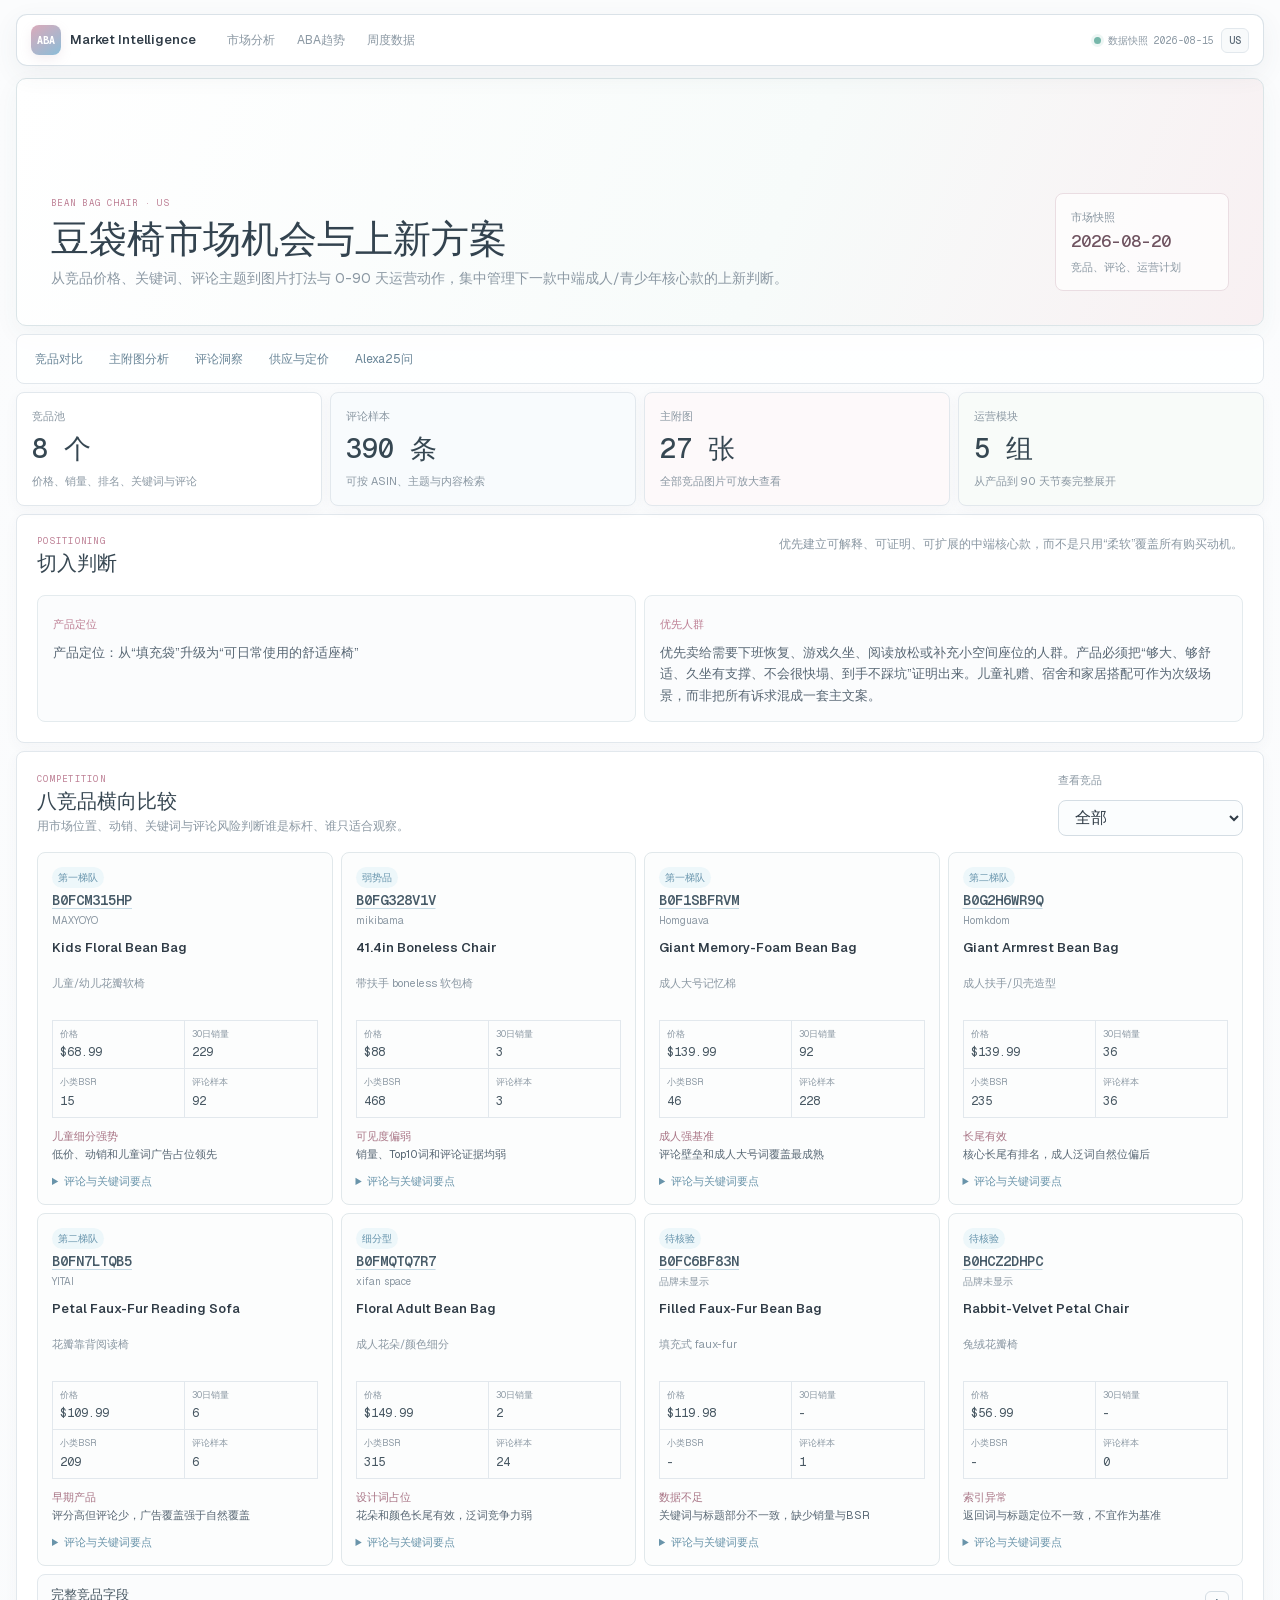
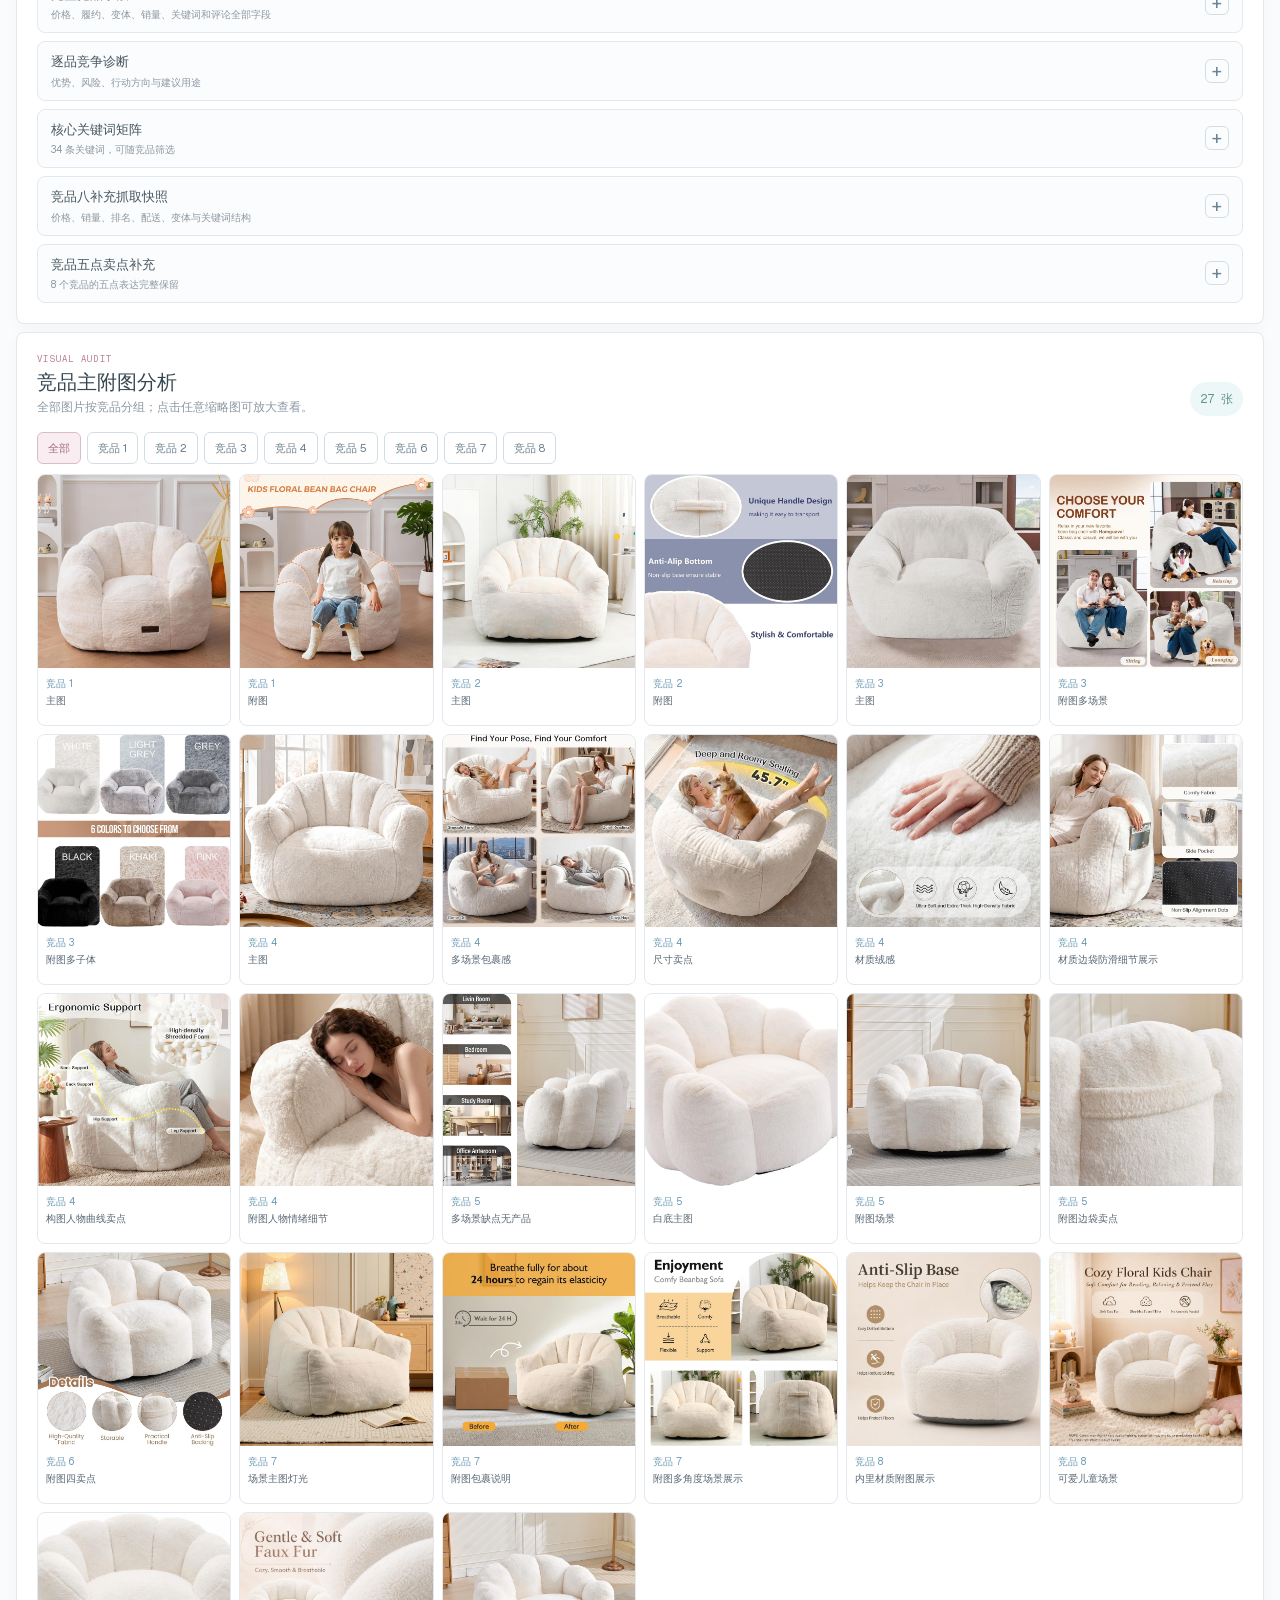
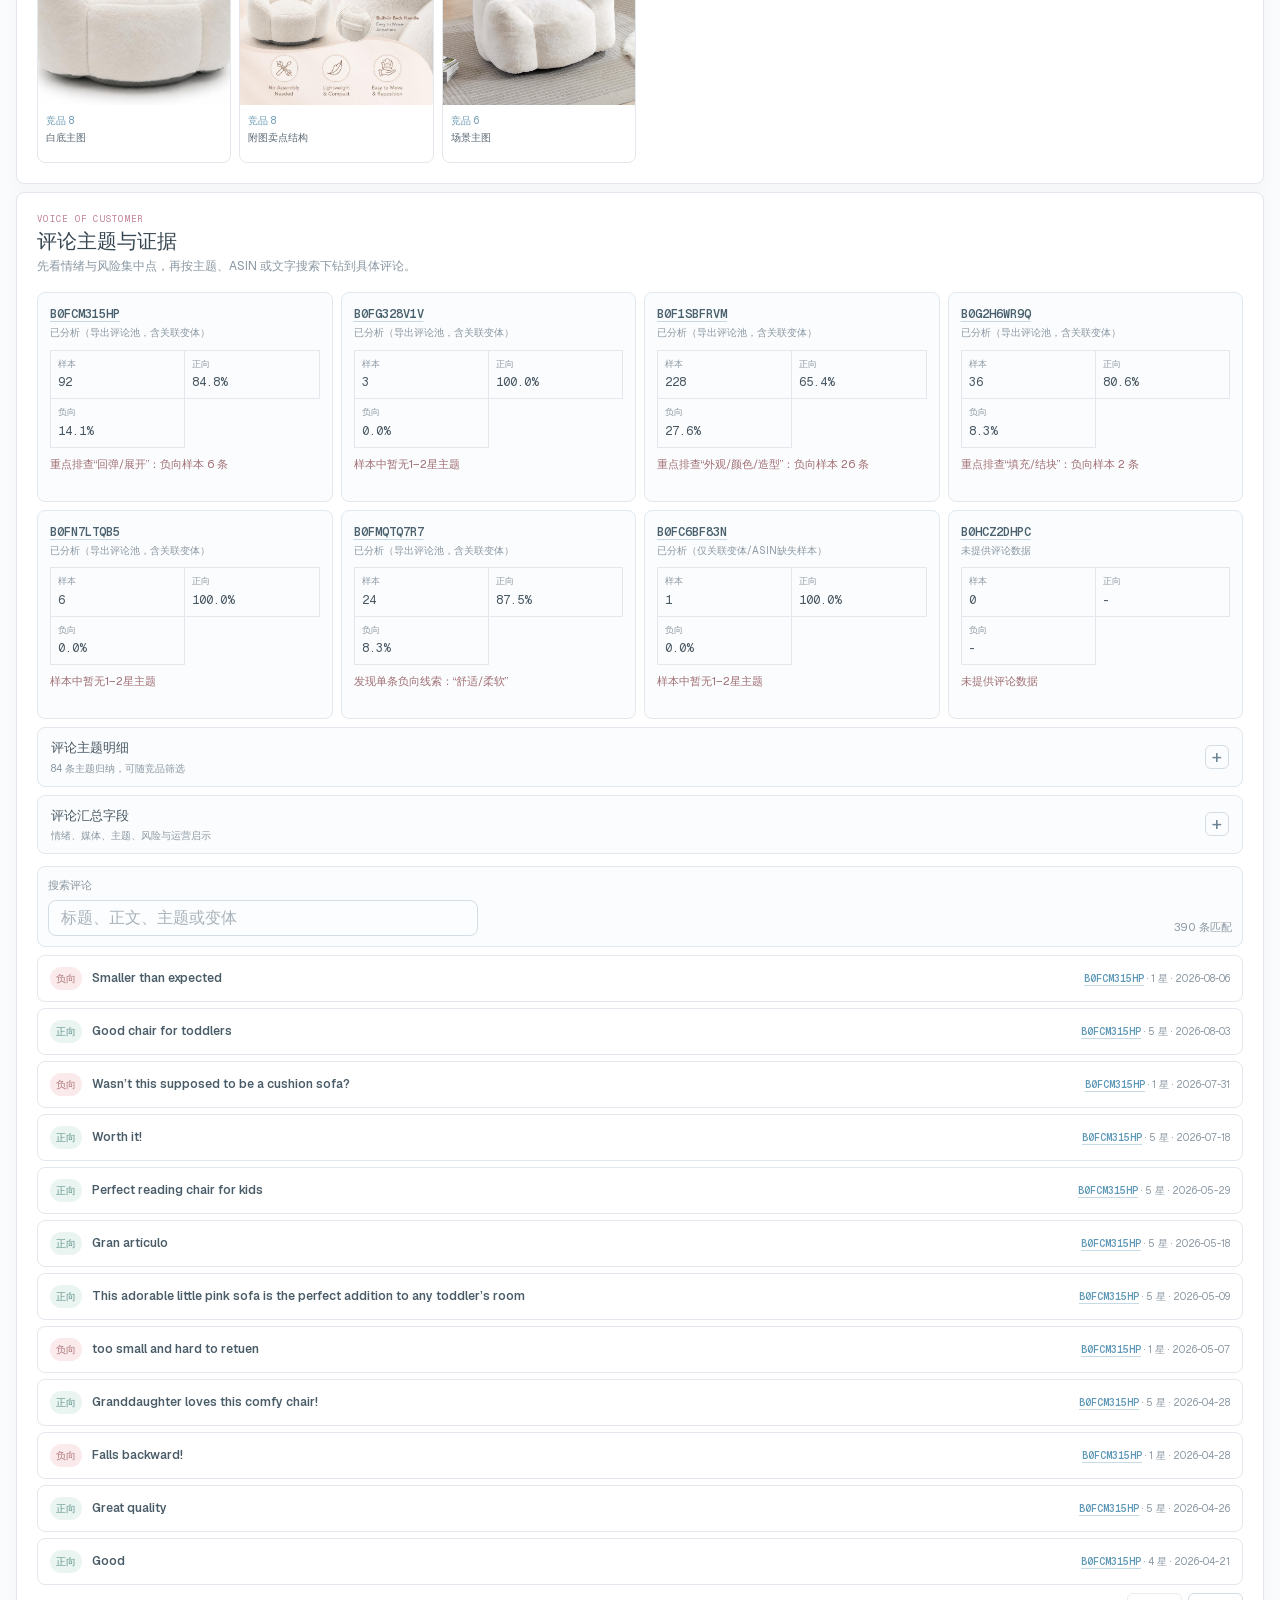
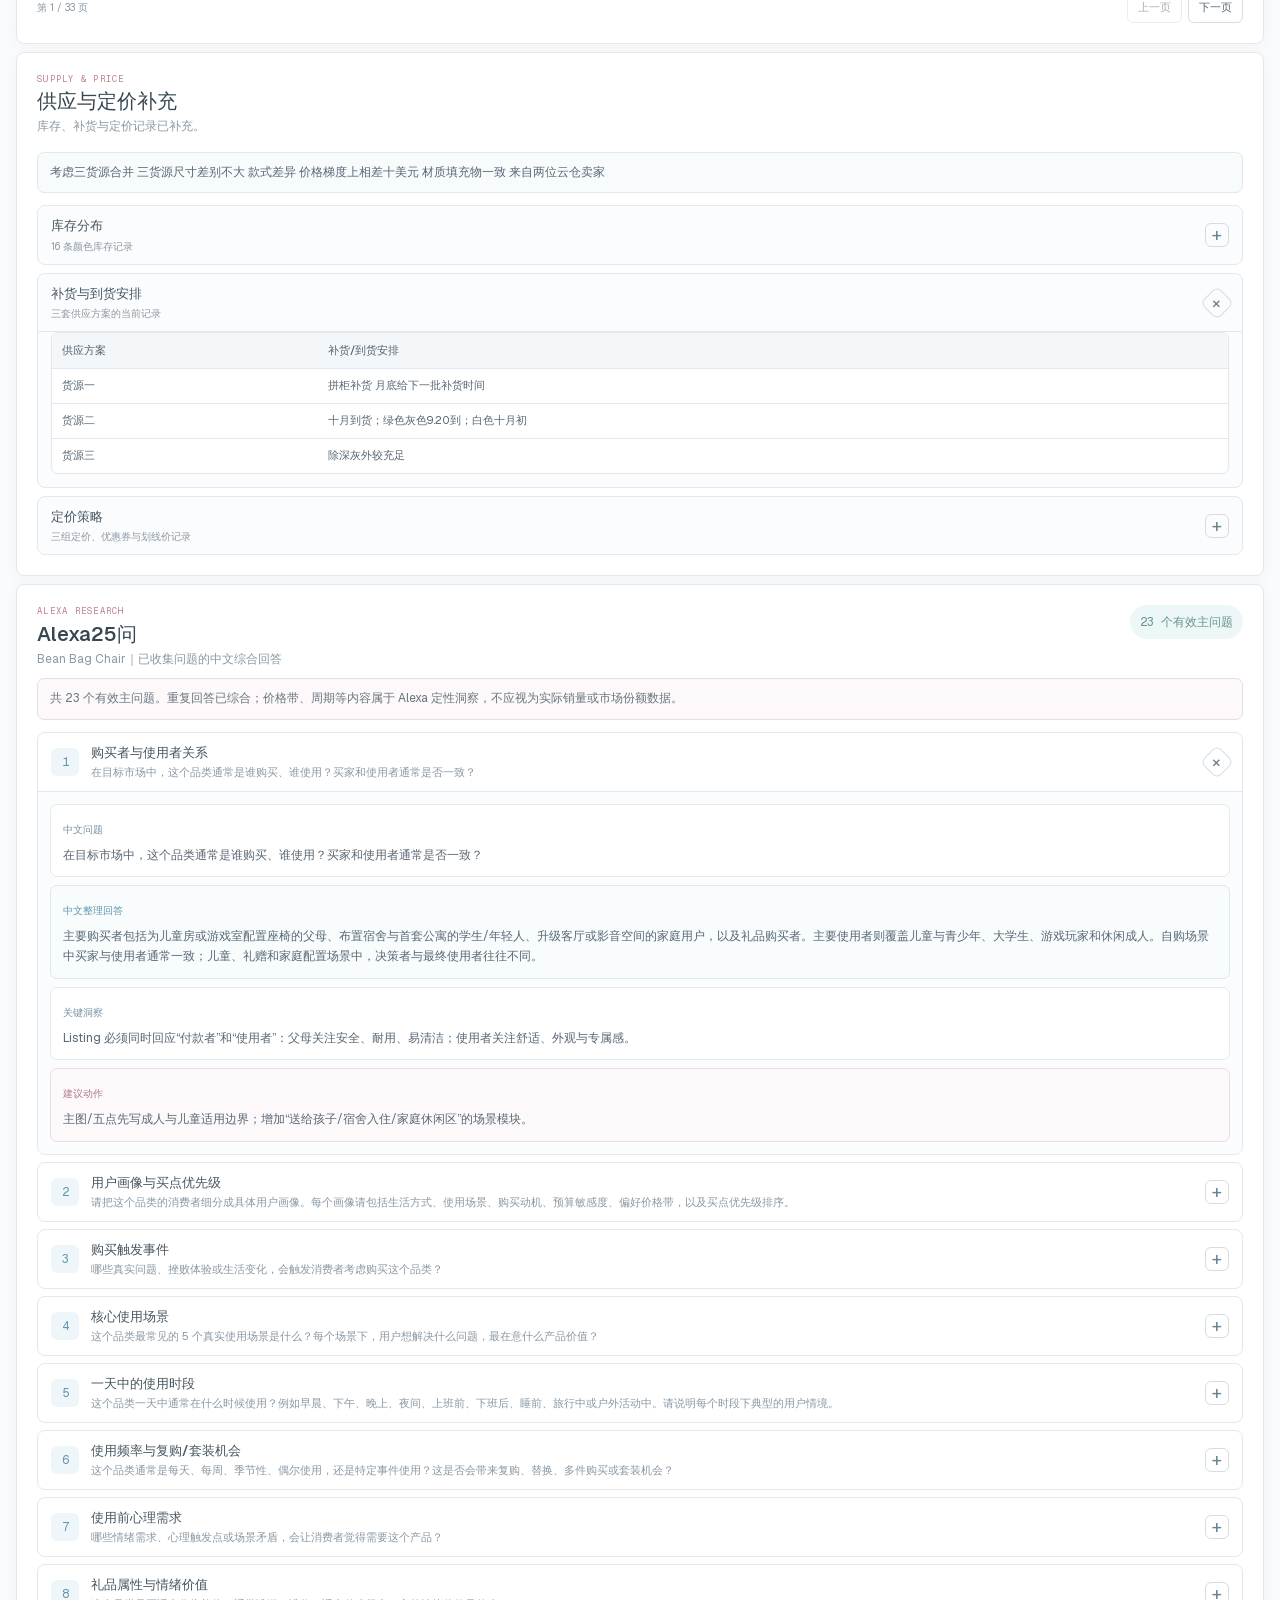
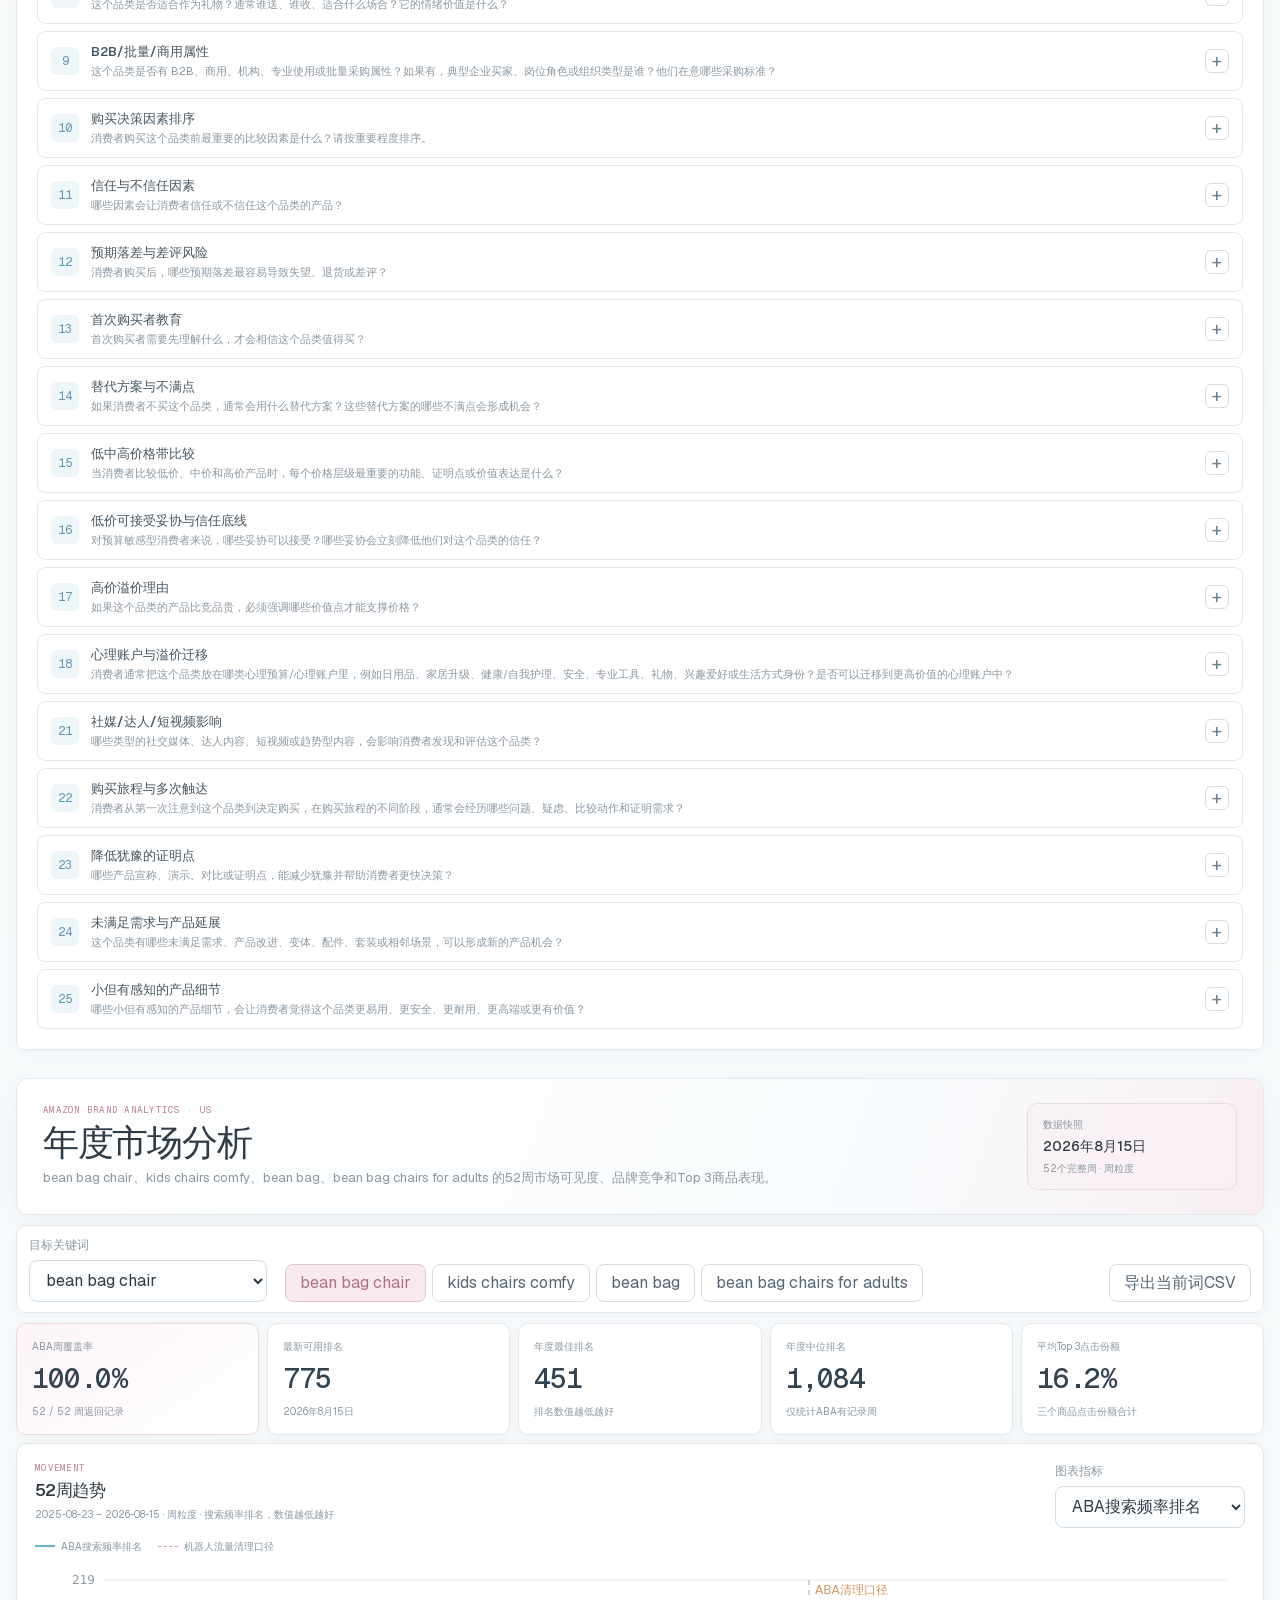
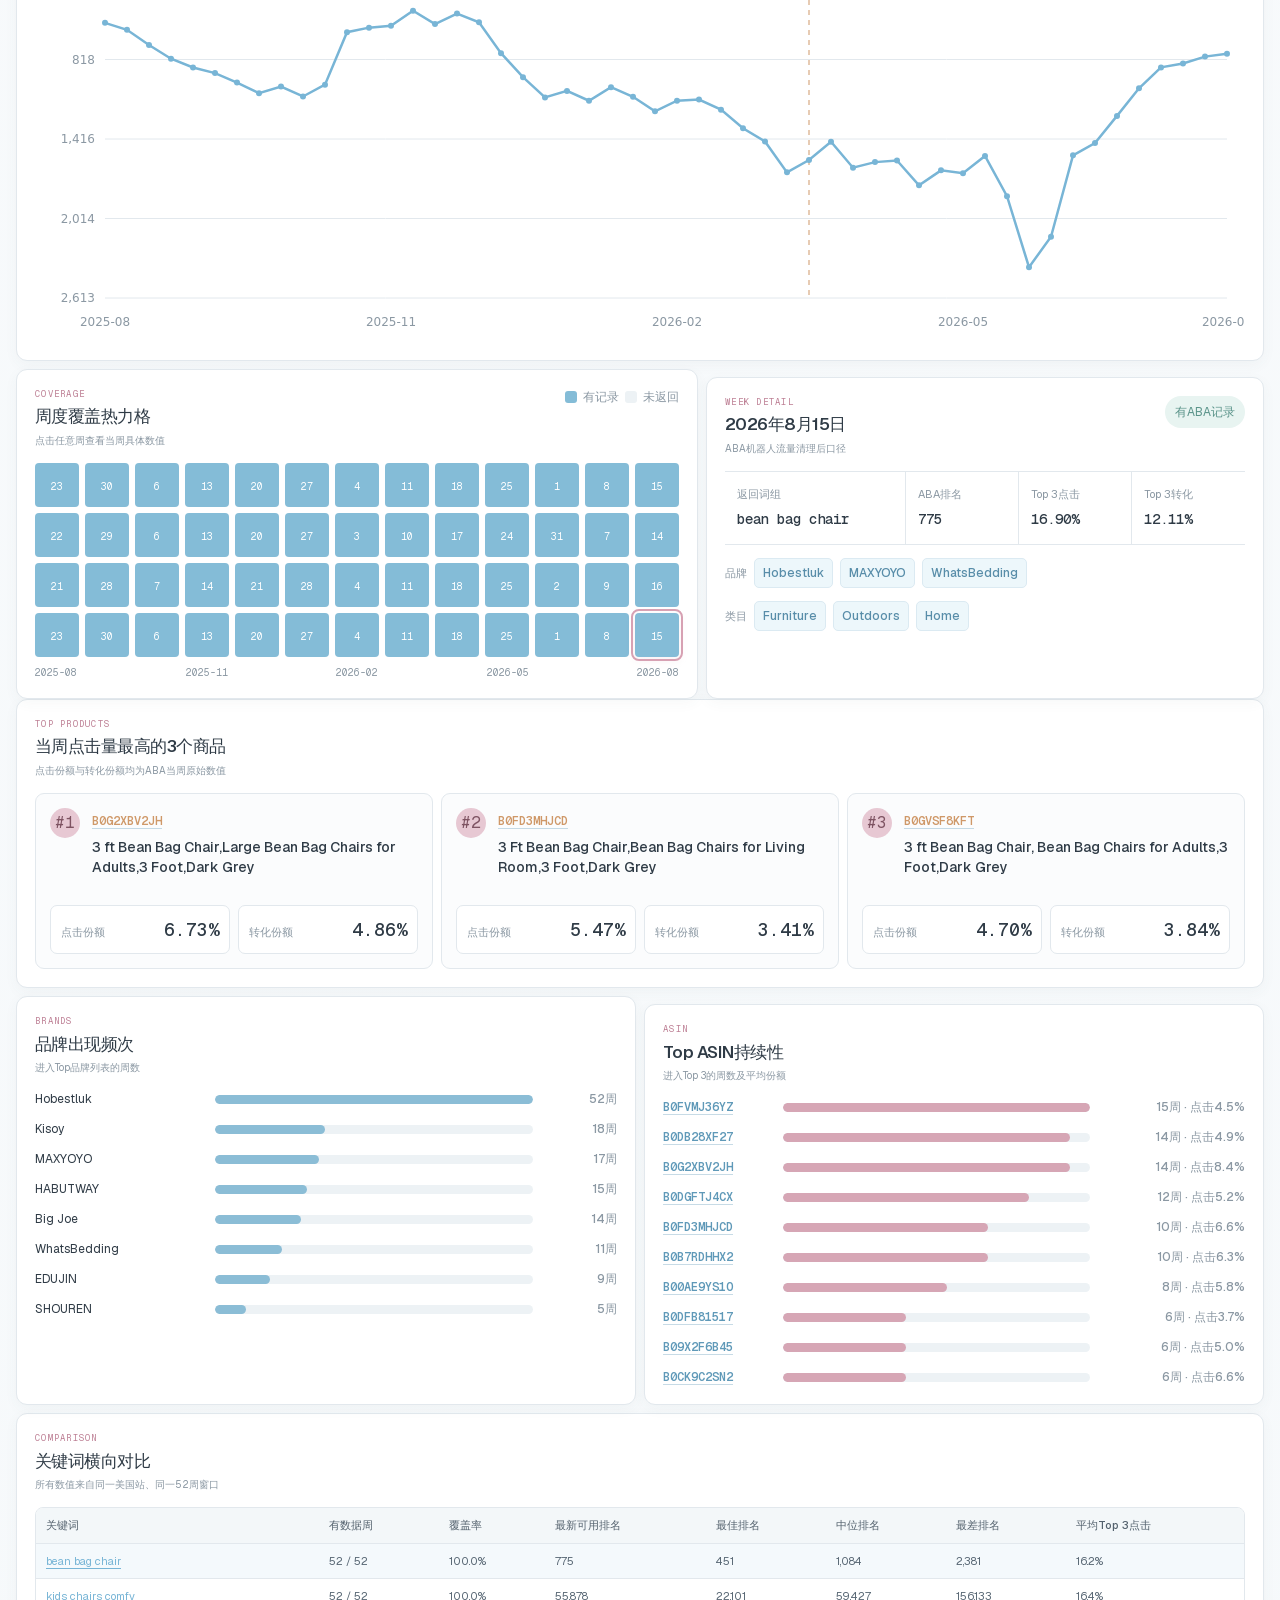
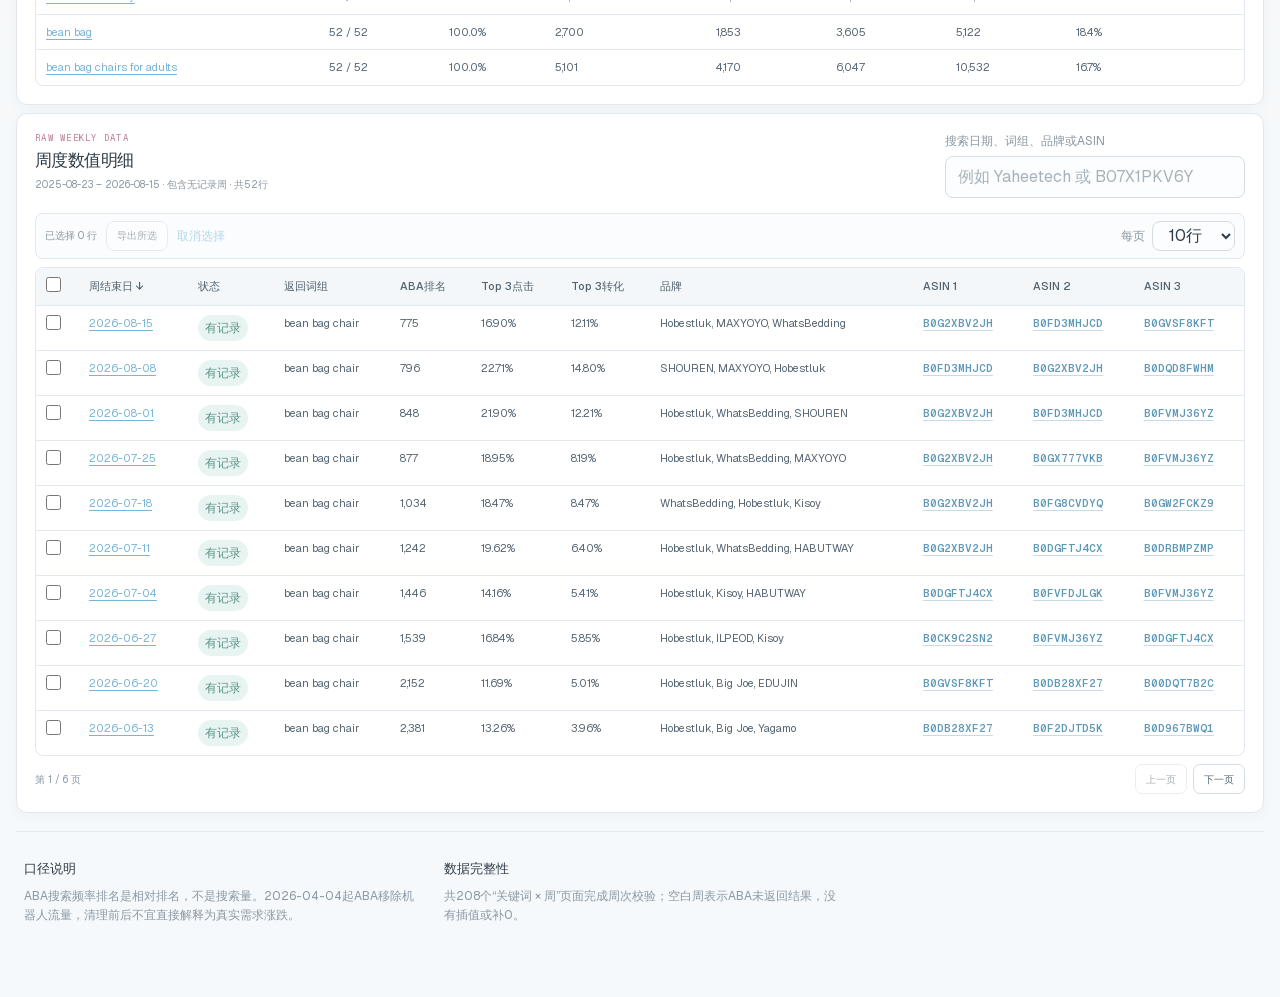
==== commit 8bfa3adc: "Add competitor snapshot and supply pricing data" ====
--- a/index.html
+++ b/index.html
@@ -1 +1,122 @@
-<!DOCTYPE html><html lang="zh-CN"><head><meta charSet="utf-8"/><meta name="viewport" content="width=device-width, initial-scale=1"/><link rel="preload" href="/_next/static/media/797e433ab948586e-s.p.08e28id.o-okb.woff2" as="font" crossorigin="" type="font/woff2"/><link rel="preload" href="/_next/static/media/caa3a2e1cccd8315-s.p.09~u27dqhyhd6.woff2" as="font" crossorigin="" type="font/woff2"/><link rel="preload" as="image" href="/bean-bag-competitors/bean-bag-01.jpg"/><link rel="preload" as="image" href="/bean-bag-competitors/bean-bag-02.jpg"/><link rel="preload" as="image" href="/bean-bag-competitors/bean-bag-03.jpg"/><link rel="preload" as="image" href="/bean-bag-competitors/bean-bag-04.jpg"/><link rel="preload" as="image" href="/bean-bag-competitors/bean-bag-05.jpg"/><link rel="preload" as="image" href="/bean-bag-competitors/bean-bag-06.jpg"/><link rel="preload" as="image" href="/bean-bag-competitors/bean-bag-07.jpg"/><link rel="preload" as="image" href="/bean-bag-competitors/bean-bag-08.jpg"/><link rel="preload" as="image" href="/bean-bag-competitors/bean-bag-09.jpg"/><link rel="preload" as="image" href="/bean-bag-competitors/bean-bag-10.jpg"/><link rel="stylesheet" href="/_next/static/chunks/147b2jh3t4yeg.css" data-precedence="next"/><link rel="preload" as="script" fetchPriority="low" href="/_next/static/chunks/0ht900cau6_ur.js"/><script src="/_next/static/chunks/0t2z5hkh7v~~b.js" async=""></script><script src="/_next/static/chunks/07lhk_q6pmm3r.js" async=""></script><script src="/_next/static/chunks/turbopack-0cek.dh0dqtgy.js" async=""></script><script src="/_next/static/chunks/0dbhjjzl8qfwv.js" async=""></script><script src="/_next/static/chunks/127xms8gulwka.js" async=""></script><link rel="preload" as="image" href="/bean-bag-competitors/bean-bag-11.jpg"/><link rel="preload" as="image" href="/bean-bag-competitors/bean-bag-12.jpg"/><link rel="preload" as="image" href="/bean-bag-competitors/bean-bag-13.jpg"/><link rel="preload" as="image" href="/bean-bag-competitors/bean-bag-14.jpg"/><link rel="preload" as="image" href="/bean-bag-competitors/bean-bag-15.jpg"/><link rel="preload" as="image" href="/bean-bag-competitors/bean-bag-16.jpg"/><link rel="preload" as="image" href="/bean-bag-competitors/bean-bag-17.jpg"/><link rel="preload" as="image" href="/bean-bag-competitors/bean-bag-18.jpg"/><link rel="preload" as="image" href="/bean-bag-competitors/bean-bag-19.jpg"/><link rel="preload" as="image" href="/bean-bag-competitors/bean-bag-20.jpg"/><link rel="preload" as="image" href="/bean-bag-competitors/bean-bag-21.jpg"/><link rel="preload" as="image" href="/bean-bag-competitors/bean-bag-22.jpg"/><link rel="preload" as="image" href="/bean-bag-competitors/bean-bag-23.jpg"/><link rel="preload" as="image" href="/bean-bag-competitors/bean-bag-24.jpg"/><link rel="preload" as="image" href="/bean-bag-competitors/bean-bag-25.jpg"/><link rel="preload" as="image" href="/bean-bag-competitors/bean-bag-26.jpg"/><link rel="preload" as="image" href="/bean-bag-competitors/bean-bag-27.jpg"/><meta name="next-size-adjust" content=""/><title>豆袋椅市场分析与周度数据</title><meta name="description" content="查看豆袋椅市场分析、上新运营方案与 ABA 周度数据。"/><meta property="og:title" content="豆袋椅市场分析与周度数据"/><meta property="og:description" content="市场分析 · 上新运营 · 周度数据"/><meta name="twitter:card" content="summary"/><meta name="twitter:title" content="豆袋椅市场分析与周度数据"/><meta name="twitter:description" content="市场分析 · 上新运营 · 周度数据"/><link rel="shortcut icon" href="/favicon.svg"/><link rel="icon" href="/favicon.svg"/><script src="/_next/static/chunks/03~yq9q893hmn.js" noModule=""></script></head><body class="geist_a71539c9-module__T19VSG__variable geist_mono_8d43a2aa-module__8Li5zG__variable"><div hidden=""><!--$--><!--/$--></div><main><header class="app-topbar"><a class="product-mark" href="#market-analysis" aria-label="返回市场分析顶部"><span>ABA</span><strong>Market Intelligence</strong></a><nav aria-label="分析页导航"><a href="#market-analysis">市场分析</a><a href="#aba-analysis">ABA趋势</a><a href="#raw-data">周度数据</a></nav><div class="topbar-meta"><span class="live-dot"></span>数据快照 <!-- -->2026-08-15<b>US</b></div></header><section class="bean-analysis" id="market-analysis"><header class="bean-hero"><div><span class="section-kicker">BEAN BAG CHAIR · US</span><h1>豆袋椅市场机会与上新方案</h1><p>从竞品价格、关键词、评论主题到图片打法与 0-90 天运营动作，集中管理下一款中端成人/青少年核心款的上新判断。</p></div><div class="bean-hero-status"><span>市场快照</span><strong>2026-08-20</strong><small>竞品、评论、运营计划</small></div></header><div class="bean-anchor-nav" aria-label="豆袋椅分析导航"><a href="#bean-competition">竞品对比</a><a href="#bean-images">主附图分析</a><a href="#bean-reviews">评论洞察</a><a href="#bean-operations">上新运营</a></div><section class="bean-metric-grid" aria-label="豆袋椅分析摘要"><article class="bean-metric"><span>竞品池</span><strong>8 个</strong><small>价格、销量、排名、关键词与评论</small></article><article class="bean-metric"><span>评论样本</span><strong>390 条</strong><small>可按 ASIN、主题与内容检索</small></article><article class="bean-metric"><span>主附图</span><strong>27 张</strong><small>全部竞品图片可放大查看</small></article><article class="bean-metric"><span>运营模块</span><strong>5 组</strong><small>从产品到 90 天节奏完整展开</small></article></section><section class="bean-section bean-positioning"><div class="bean-section-heading"><div><span class="section-kicker">POSITIONING</span><h2>切入判断</h2></div><p>优先建立可解释、可证明、可扩展的中端核心款，而不是只用“柔软”覆盖所有购买动机。</p></div><div class="bean-note-grid"><article><span>产品定位</span><p>产品定位：从“填充袋”升级为“可日常使用的舒适座椅”</p></article><article><span>优先人群</span><p>优先卖给需要下班恢复、游戏久坐、阅读放松或补充小空间座位的人群。产品必须把“够大、够舒适、久坐有支撑、不会很快塌、到手不踩坑”证明出来。儿童礼赠、宿舍和家居搭配可作为次级场景，而非把所有诉求混成一套主文案。</p></article></div></section><section class="bean-section" id="bean-competition"><div class="bean-section-heading bean-heading-with-control"><div><span class="section-kicker">COMPETITION</span><h2>八竞品横向比较</h2><p>用市场位置、动销、关键词与评论风险判断谁是标杆、谁只适合观察。</p></div><label class="bean-select"><span>查看竞品</span><select><option selected="">全部</option><option>B0FCM315HP</option><option>B0FG328V1V</option><option>B0F1SBFRVM</option><option>B0G2H6WR9Q</option><option>B0FN7LTQB5</option><option>B0FMQTQ7R7</option><option>B0FC6BF83N</option><option>B0HCZ2DHPC</option></select></label></div><div class="bean-competitor-grid"><article class="bean-competitor"><div class="bean-competitor-top"><span>第一梯队</span><a class="asin-link" href="https://www.amazon.com/dp/B0FCM315HP" target="_blank" rel="noreferrer" title="在 Amazon.com 打开 B0FCM315HP" aria-label="在 Amazon.com 打开产品 B0FCM315HP">B0FCM315HP</a><small>MAXYOYO</small></div><h3>Kids Floral Bean Bag</h3><p>儿童/幼儿花瓣软椅</p><dl><div><dt>价格</dt><dd>$69</dd></div><div><dt>30日销量</dt><dd>229</dd></div><div><dt>小类BSR</dt><dd>15</dd></div><div><dt>评论样本</dt><dd>92</dd></div></dl><div class="bean-signal"><b>儿童细分强势</b><span>低价、动销和儿童词广告占位领先</span></div><details><summary>评论与关键词要点</summary><div><p><b>好评：</b>尺寸/空间(49)、舒适/柔软(46)、外观/颜色/造型(32)</p><p><b>风险：</b>重点排查“回弹/展开”：负向样本 6 条</p><p><b>关键词：</b>2,949<!-- --> 个，Top10 SV <!-- -->50,522</p></div></details></article><article class="bean-competitor"><div class="bean-competitor-top"><span>弱势品</span><a class="asin-link" href="https://www.amazon.com/dp/B0FG328V1V" target="_blank" rel="noreferrer" title="在 Amazon.com 打开 B0FG328V1V" aria-label="在 Amazon.com 打开产品 B0FG328V1V">B0FG328V1V</a><small>mikibama</small></div><h3>41.4in Boneless Chair</h3><p>带扶手 boneless 软包椅</p><dl><div><dt>价格</dt><dd>$88</dd></div><div><dt>30日销量</dt><dd>3</dd></div><div><dt>小类BSR</dt><dd>468</dd></div><div><dt>评论样本</dt><dd>3</dd></div></dl><div class="bean-signal"><b>可见度偏弱</b><span>销量、Top10词和评论证据均弱</span></div><details><summary>评论与关键词要点</summary><div><p><b>好评：</b>舒适/柔软(2)、尺寸/空间(2)、支撑/坐感(2)</p><p><b>风险：</b>样本中暂无1–2星主题</p><p><b>关键词：</b>409<!-- --> 个，Top10 SV <!-- -->0</p></div></details></article><article class="bean-competitor"><div class="bean-competitor-top"><span>第一梯队</span><a class="asin-link" href="https://www.amazon.com/dp/B0F1SBFRVM" target="_blank" rel="noreferrer" title="在 Amazon.com 打开 B0F1SBFRVM" aria-label="在 Amazon.com 打开产品 B0F1SBFRVM">B0F1SBFRVM</a><small>Homguava</small></div><h3>Giant Memory-Foam Bean Bag</h3><p>成人大号记忆棉</p><dl><div><dt>价格</dt><dd>$140</dd></div><div><dt>30日销量</dt><dd>92</dd></div><div><dt>小类BSR</dt><dd>46</dd></div><div><dt>评论样本</dt><dd>228</dd></div></dl><div class="bean-signal"><b>成人强基准</b><span>评论壁垒和成人大号词覆盖最成熟</span></div><details><summary>评论与关键词要点</summary><div><p><b>好评：</b>舒适/柔软(116)、尺寸/空间(68)、支撑/坐感(61)</p><p><b>风险：</b>重点排查“外观/颜色/造型”：负向样本 26 条</p><p><b>关键词：</b>2,737<!-- --> 个，Top10 SV <!-- -->8,124</p></div></details></article><article class="bean-competitor"><div class="bean-competitor-top"><span>第二梯队</span><a class="asin-link" href="https://www.amazon.com/dp/B0G2H6WR9Q" target="_blank" rel="noreferrer" title="在 Amazon.com 打开 B0G2H6WR9Q" aria-label="在 Amazon.com 打开产品 B0G2H6WR9Q">B0G2H6WR9Q</a><small>Homkdom</small></div><h3>Giant Armrest Bean Bag</h3><p>成人扶手/贝壳造型</p><dl><div><dt>价格</dt><dd>$140</dd></div><div><dt>30日销量</dt><dd>36</dd></div><div><dt>小类BSR</dt><dd>235</dd></div><div><dt>评论样本</dt><dd>36</dd></div></dl><div class="bean-signal"><b>长尾有效</b><span>核心长尾有排名，成人泛词自然位偏后</span></div><details><summary>评论与关键词要点</summary><div><p><b>好评：</b>舒适/柔软(29)、外观/颜色/造型(25)、尺寸/空间(24)</p><p><b>风险：</b>重点排查“填充/结块”：负向样本 2 条</p><p><b>关键词：</b>1,411<!-- --> 个，Top10 SV <!-- -->83</p></div></details></article><article class="bean-competitor"><div class="bean-competitor-top"><span>第二梯队</span><a class="asin-link" href="https://www.amazon.com/dp/B0FN7LTQB5" target="_blank" rel="noreferrer" title="在 Amazon.com 打开 B0FN7LTQB5" aria-label="在 Amazon.com 打开产品 B0FN7LTQB5">B0FN7LTQB5</a><small>YITAI</small></div><h3>Petal Faux-Fur Reading Sofa</h3><p>花瓣靠背阅读椅</p><dl><div><dt>价格</dt><dd>$110</dd></div><div><dt>30日销量</dt><dd>6</dd></div><div><dt>小类BSR</dt><dd>209</dd></div><div><dt>评论样本</dt><dd>6</dd></div></dl><div class="bean-signal"><b>早期产品</b><span>评分高但评论少，广告覆盖强于自然覆盖</span></div><details><summary>评论与关键词要点</summary><div><p><b>好评：</b>舒适/柔软(5)、尺寸/空间(5)、填充/结块(4)</p><p><b>风险：</b>样本中暂无1–2星主题</p><p><b>关键词：</b>1,509<!-- --> 个，Top10 SV <!-- -->752</p></div></details></article><article class="bean-competitor"><div class="bean-competitor-top"><span>细分型</span><a class="asin-link" href="https://www.amazon.com/dp/B0FMQTQ7R7" target="_blank" rel="noreferrer" title="在 Amazon.com 打开 B0FMQTQ7R7" aria-label="在 Amazon.com 打开产品 B0FMQTQ7R7">B0FMQTQ7R7</a><small>xifan space</small></div><h3>Floral Adult Bean Bag</h3><p>成人花朵/颜色细分</p><dl><div><dt>价格</dt><dd>$150</dd></div><div><dt>30日销量</dt><dd>2</dd></div><div><dt>小类BSR</dt><dd>315</dd></div><div><dt>评论样本</dt><dd>24</dd></div></dl><div class="bean-signal"><b>设计词占位</b><span>花朵和颜色长尾有效，泛词竞争力弱</span></div><details><summary>评论与关键词要点</summary><div><p><b>好评：</b>舒适/柔软(19)、尺寸/空间(16)、外观/颜色/造型(15)</p><p><b>风险：</b>发现单条负向线索：“舒适/柔软”</p><p><b>关键词：</b>1,135<!-- --> 个，Top10 SV <!-- -->791</p></div></details></article><article class="bean-competitor"><div class="bean-competitor-top"><span>待核验</span><a class="asin-link" href="https://www.amazon.com/dp/B0FC6BF83N" target="_blank" rel="noreferrer" title="在 Amazon.com 打开 B0FC6BF83N" aria-label="在 Amazon.com 打开产品 B0FC6BF83N">B0FC6BF83N</a><small>品牌未显示</small></div><h3>Filled Faux-Fur Bean Bag</h3><p>填充式 faux-fur</p><dl><div><dt>价格</dt><dd>$120</dd></div><div><dt>30日销量</dt><dd>-</dd></div><div><dt>小类BSR</dt><dd>-</dd></div><div><dt>评论样本</dt><dd>1</dd></div></dl><div class="bean-signal"><b>数据不足</b><span>关键词与标题部分不一致，缺少销量与BSR</span></div><details><summary>评论与关键词要点</summary><div><p><b>好评：</b>舒适/柔软(1)、尺寸/空间(1)、支撑/坐感(1)</p><p><b>风险：</b>样本中暂无1–2星主题</p><p><b>关键词：</b>200<!-- --> 个，Top10 SV <!-- -->0</p></div></details></article><article class="bean-competitor"><div class="bean-competitor-top"><span>待核验</span><a class="asin-link" href="https://www.amazon.com/dp/B0HCZ2DHPC" target="_blank" rel="noreferrer" title="在 Amazon.com 打开 B0HCZ2DHPC" aria-label="在 Amazon.com 打开产品 B0HCZ2DHPC">B0HCZ2DHPC</a><small>品牌未显示</small></div><h3>Rabbit-Velvet Petal Chair</h3><p>兔绒花瓣椅</p><dl><div><dt>价格</dt><dd>$57</dd></div><div><dt>30日销量</dt><dd>-</dd></div><div><dt>小类BSR</dt><dd>-</dd></div><div><dt>评论样本</dt><dd>0</dd></div></dl><div class="bean-signal"><b>索引异常</b><span>返回词与标题定位不一致，不宜作为基准</span></div><details><summary>评论与关键词要点</summary><div><p><b>好评：</b>暂无数据</p><p><b>风险：</b>未提供评论数据</p><p><b>关键词：</b>90<!-- --> 个，Top10 SV <!-- -->0</p></div></details></article></div><details class="bean-detail"><summary><span><strong>完整竞品字段</strong><small>价格、履约、变体、销量、关键词和评论全部字段</small></span><b aria-hidden="true">+</b></summary><div class="bean-detail-body"><div class="bean-table-wrap "><table><thead><tr><th>ASIN</th><th>品牌</th><th>标题简写</th><th>市场定位</th><th>价格(USD)</th><th>评分</th><th>评论数</th><th>履约</th><th>变体数</th><th>30日估算销量</th><th>30日估算销售额(USD)</th><th>小类</th><th>小类BSR</th><th>Cerebro关键词数</th><th>Top10关键词SV合计</th><th>估算单均收入</th><th>竞争分层</th><th>信号</th><th>核心判断</th><th>评论数据状态</th><th>评论样本数</th><th>样本平均星级</th><th>正向占比</th><th>负向占比</th><th>主要好评主题</th><th>评论风险</th></tr></thead><tbody><tr><td><a class="asin-link" href="https://www.amazon.com/dp/B0FCM315HP" target="_blank" rel="noreferrer" title="在 Amazon.com 打开 B0FCM315HP" aria-label="在 Amazon.com 打开产品 B0FCM315HP">B0FCM315HP</a></td><td>MAXYOYO</td><td>Kids Floral Bean Bag</td><td>儿童/幼儿花瓣软椅</td><td>$69</td><td>4.3</td><td>220</td><td>FBA</td><td>5</td><td>229</td><td>$15,764</td><td>Bean Bags</td><td>15</td><td>2,949</td><td>50,522</td><td>$69</td><td>第一梯队</td><td>儿童细分强势</td><td>低价、动销和儿童词广告占位领先</td><td>已分析（导出评论池，含关联变体）</td><td>92</td><td>4.3</td><td>84.8%</td><td>14.1%</td><td>尺寸/空间(49)、舒适/柔软(46)、外观/颜色/造型(32)</td><td>重点排查“回弹/展开”：负向样本 6 条</td></tr><tr><td><a class="asin-link" href="https://www.amazon.com/dp/B0FG328V1V" target="_blank" rel="noreferrer" title="在 Amazon.com 打开 B0FG328V1V" aria-label="在 Amazon.com 打开产品 B0FG328V1V">B0FG328V1V</a></td><td>mikibama</td><td>41.4in Boneless Chair</td><td>带扶手 boneless 软包椅</td><td>$88</td><td>4.6</td><td>8</td><td>FBM</td><td>8</td><td>3</td><td>$245</td><td>Bean Bags</td><td>468</td><td>409</td><td>0</td><td>$82</td><td>弱势品</td><td>可见度偏弱</td><td>销量、Top10词和评论证据均弱</td><td>已分析（导出评论池，含关联变体）</td><td>3</td><td>5</td><td>100.0%</td><td>0.0%</td><td>舒适/柔软(2)、尺寸/空间(2)、支撑/坐感(2)</td><td>样本中暂无1–2星主题</td></tr><tr><td><a class="asin-link" href="https://www.amazon.com/dp/B0F1SBFRVM" target="_blank" rel="noreferrer" title="在 Amazon.com 打开 B0F1SBFRVM" aria-label="在 Amazon.com 打开产品 B0F1SBFRVM">B0F1SBFRVM</a></td><td>Homguava</td><td>Giant Memory-Foam Bean Bag</td><td>成人大号记忆棉</td><td>$140</td><td>4.2</td><td>785</td><td>FBA</td><td>14</td><td>92</td><td>$10,710</td><td>Bean Bags</td><td>46</td><td>2,737</td><td>8,124</td><td>$116</td><td>第一梯队</td><td>成人强基准</td><td>评论壁垒和成人大号词覆盖最成熟</td><td>已分析（导出评论池，含关联变体）</td><td>228</td><td>3.6</td><td>65.4%</td><td>27.6%</td><td>舒适/柔软(116)、尺寸/空间(68)、支撑/坐感(61)</td><td>重点排查“外观/颜色/造型”：负向样本 26 条</td></tr><tr><td><a class="asin-link" href="https://www.amazon.com/dp/B0G2H6WR9Q" target="_blank" rel="noreferrer" title="在 Amazon.com 打开 B0G2H6WR9Q" aria-label="在 Amazon.com 打开产品 B0G2H6WR9Q">B0G2H6WR9Q</a></td><td>Homkdom</td><td>Giant Armrest Bean Bag</td><td>成人扶手/贝壳造型</td><td>$140</td><td>4.1</td><td>42</td><td>FBA</td><td>3</td><td>36</td><td>$5,541</td><td>Bean Bags</td><td>235</td><td>1,411</td><td>83</td><td>$154</td><td>第二梯队</td><td>长尾有效</td><td>核心长尾有排名，成人泛词自然位偏后</td><td>已分析（导出评论池，含关联变体）</td><td>36</td><td>4.3</td><td>80.6%</td><td>8.3%</td><td>舒适/柔软(29)、外观/颜色/造型(25)、尺寸/空间(24)</td><td>重点排查“填充/结块”：负向样本 2 条</td></tr><tr><td><a class="asin-link" href="https://www.amazon.com/dp/B0FN7LTQB5" target="_blank" rel="noreferrer" title="在 Amazon.com 打开 B0FN7LTQB5" aria-label="在 Amazon.com 打开产品 B0FN7LTQB5">B0FN7LTQB5</a></td><td>YITAI</td><td>Petal Faux-Fur Reading Sofa</td><td>花瓣靠背阅读椅</td><td>$110</td><td>5</td><td>12</td><td>FBM</td><td>10</td><td>6</td><td>$659</td><td>Bean Bags</td><td>209</td><td>1,509</td><td>752</td><td>$110</td><td>第二梯队</td><td>早期产品</td><td>评分高但评论少，广告覆盖强于自然覆盖</td><td>已分析（导出评论池，含关联变体）</td><td>6</td><td>5</td><td>100.0%</td><td>0.0%</td><td>舒适/柔软(5)、尺寸/空间(5)、填充/结块(4)</td><td>样本中暂无1–2星主题</td></tr><tr><td><a class="asin-link" href="https://www.amazon.com/dp/B0FMQTQ7R7" target="_blank" rel="noreferrer" title="在 Amazon.com 打开 B0FMQTQ7R7" aria-label="在 Amazon.com 打开产品 B0FMQTQ7R7">B0FMQTQ7R7</a></td><td>xifan space</td><td>Floral Adult Bean Bag</td><td>成人花朵/颜色细分</td><td>$150</td><td>4.3</td><td>35</td><td>FBM</td><td>10</td><td>2</td><td>$253</td><td>Bean Bags</td><td>315</td><td>1,135</td><td>791</td><td>$127</td><td>细分型</td><td>设计词占位</td><td>花朵和颜色长尾有效，泛词竞争力弱</td><td>已分析（导出评论池，含关联变体）</td><td>24</td><td>4.4</td><td>87.5%</td><td>8.3%</td><td>舒适/柔软(19)、尺寸/空间(16)、外观/颜色/造型(15)</td><td>发现单条负向线索：“舒适/柔软”</td></tr><tr><td><a class="asin-link" href="https://www.amazon.com/dp/B0FC6BF83N" target="_blank" rel="noreferrer" title="在 Amazon.com 打开 B0FC6BF83N" aria-label="在 Amazon.com 打开产品 B0FC6BF83N">B0FC6BF83N</a></td><td>-</td><td>Filled Faux-Fur Bean Bag</td><td>填充式 faux-fur</td><td>$120</td><td>5</td><td>1</td><td>-</td><td>5</td><td>-</td><td>-</td><td>-</td><td>-</td><td>200</td><td>0</td><td>-</td><td>待核验</td><td>数据不足</td><td>关键词与标题部分不一致，缺少销量与BSR</td><td>已分析（仅关联变体/ASIN缺失样本）</td><td>1</td><td>5</td><td>100.0%</td><td>0.0%</td><td>舒适/柔软(1)、尺寸/空间(1)、支撑/坐感(1)</td><td>样本中暂无1–2星主题</td></tr><tr><td><a class="asin-link" href="https://www.amazon.com/dp/B0HCZ2DHPC" target="_blank" rel="noreferrer" title="在 Amazon.com 打开 B0HCZ2DHPC" aria-label="在 Amazon.com 打开产品 B0HCZ2DHPC">B0HCZ2DHPC</a></td><td>-</td><td>Rabbit-Velvet Petal Chair</td><td>兔绒花瓣椅</td><td>$57</td><td>-</td><td>0</td><td>-</td><td>3</td><td>-</td><td>-</td><td>-</td><td>-</td><td>90</td><td>0</td><td>-</td><td>待核验</td><td>索引异常</td><td>返回词与标题定位不一致，不宜作为基准</td><td>未提供评论数据</td><td>0</td><td>-</td><td>-</td><td>-</td><td>暂无数据</td><td>未提供评论数据</td></tr></tbody></table></div></div></details><details class="bean-detail"><summary><span><strong>逐品竞争诊断</strong><small>优势、风险、行动方向与建议用途</small></span><b aria-hidden="true">+</b></summary><div class="bean-detail-body"><div class="bean-table-wrap "><table><thead><tr><th>ASIN</th><th>竞争分层</th><th>优势</th><th>主要风险</th><th>机会/行动方向</th><th>建议用途</th></tr></thead><tbody><tr><td><a class="asin-link" href="https://www.amazon.com/dp/B0FCM315HP" target="_blank" rel="noreferrer" title="在 Amazon.com 打开 B0FCM315HP" aria-label="在 Amazon.com 打开产品 B0FCM315HP">B0FCM315HP</a></td><td>第一梯队</td><td>儿童细分低价、BSR#15、估算销量最高</td><td>泛词 bean bag chair 自然#87</td><td>继续强化儿童/幼儿高流量词的自然排名</td><td>儿童花瓣软椅首要标杆</td></tr><tr><td><a class="asin-link" href="https://www.amazon.com/dp/B0F1SBFRVM" target="_blank" rel="noreferrer" title="在 Amazon.com 打开 B0F1SBFRVM" aria-label="在 Amazon.com 打开产品 B0F1SBFRVM">B0F1SBFRVM</a></td><td>第一梯队</td><td>785条评论、成人大号词成熟、销售额高</td><td>部分主词依赖广告，自然位仍在20-60名</td><td>对标评论壁垒、成人大号内容与FBA履约</td><td>成人大号首要标杆</td></tr><tr><td><a class="asin-link" href="https://www.amazon.com/dp/B0G2H6WR9Q" target="_blank" rel="noreferrer" title="在 Amazon.com 打开 B0G2H6WR9Q" aria-label="在 Amazon.com 打开产品 B0G2H6WR9Q">B0G2H6WR9Q</a></td><td>第二梯队</td><td>giant bean bag chair 自然#29/广告#5</td><td>成人泛词自然#174</td><td>从阅读椅、扶手、材质长尾切入</td><td>成人扶手款次级标杆</td></tr><tr><td><a class="asin-link" href="https://www.amazon.com/dp/B0FN7LTQB5" target="_blank" rel="noreferrer" title="在 Amazon.com 打开 B0FN7LTQB5" aria-label="在 Amazon.com 打开产品 B0FN7LTQB5">B0FN7LTQB5</a></td><td>第二梯队</td><td>靠背/舒适/可爱等卖点词广告覆盖</td><td>评论仅12，泛词自然位靠后</td><td>观察早期评论积累与广告转自然效率</td><td>新品成长型观察对象</td></tr><tr><td><a class="asin-link" href="https://www.amazon.com/dp/B0FMQTQ7R7" target="_blank" rel="noreferrer" title="在 Amazon.com 打开 B0FMQTQ7R7" aria-label="在 Amazon.com 打开产品 B0FMQTQ7R7">B0FMQTQ7R7</a></td><td>细分型</td><td>花朵和颜色词自然排名有效</td><td>高客单且泛词 bean bag chair 自然#272</td><td>适合研究颜色变体与造型长尾，而非泛词打法</td><td>设计细分标杆</td></tr><tr><td><a class="asin-link" href="https://www.amazon.com/dp/B0FG328V1V" target="_blank" rel="noreferrer" title="在 Amazon.com 打开 B0FG328V1V" aria-label="在 Amazon.com 打开产品 B0FG328V1V">B0FG328V1V</a></td><td>弱势品</td><td>boneless 细分定位明确</td><td>估算仅3单、Top10词为0、评论仅8</td><td>可用于识别失败定位和弱流量结构</td><td>反面样本</td></tr><tr><td><a class="asin-link" href="https://www.amazon.com/dp/B0FC6BF83N" target="_blank" rel="noreferrer" title="在 Amazon.com 打开 B0FC6BF83N" aria-label="在 Amazon.com 打开产品 B0FC6BF83N">B0FC6BF83N</a></td><td>待核验</td><td>部分广告词有Top3占位</td><td>品牌、销量、BSR缺失；关键词关联不稳定</td><td>先人工核验详情页和父子体关系</td><td>暂不纳入定量标杆</td></tr><tr><td><a class="asin-link" href="https://www.amazon.com/dp/B0HCZ2DHPC" target="_blank" rel="noreferrer" title="在 Amazon.com 打开 B0HCZ2DHPC" aria-label="在 Amazon.com 打开产品 B0HCZ2DHPC">B0HCZ2DHPC</a></td><td>待核验</td><td>价格最低</td><td>无销量/BSR/评分，关键词与标题明显不一致</td><td>从竞品池剔除，待索引恢复后重查</td><td>暂不作为竞品</td></tr></tbody></table></div></div></details><details class="bean-detail"><summary><span><strong>核心关键词矩阵</strong><small>34 条关键词，可随竞品筛选</small></span><b aria-hidden="true">+</b></summary><div class="bean-detail-body"><div class="bean-table-wrap "><table><thead><tr><th>ASIN</th><th>品牌</th><th>关键词</th><th>搜索量(SV)</th><th>自然排名(O)</th><th>广告排名(A)</th><th>自然Top10</th><th>广告Top10</th><th>解读</th></tr></thead><tbody><tr><td><a class="asin-link" href="https://www.amazon.com/dp/B0FCM315HP" target="_blank" rel="noreferrer" title="在 Amazon.com 打开 B0FCM315HP" aria-label="在 Amazon.com 打开产品 B0FCM315HP">B0FCM315HP</a></td><td>MAXYOYO</td><td>bean bag chair</td><td>270,435</td><td>87</td><td>-</td><td>否</td><td>-</td><td>高流量泛词，自然排名仍有提升空间</td></tr><tr><td><a class="asin-link" href="https://www.amazon.com/dp/B0FCM315HP" target="_blank" rel="noreferrer" title="在 Amazon.com 打开 B0FCM315HP" aria-label="在 Amazon.com 打开产品 B0FCM315HP">B0FCM315HP</a></td><td>MAXYOYO</td><td>bean bag chairs for kids</td><td>51,267</td><td>50</td><td>2</td><td>否</td><td>是</td><td>儿童核心词，广告强势</td></tr><tr><td><a class="asin-link" href="https://www.amazon.com/dp/B0FCM315HP" target="_blank" rel="noreferrer" title="在 Amazon.com 打开 B0FCM315HP" aria-label="在 Amazon.com 打开产品 B0FCM315HP">B0FCM315HP</a></td><td>MAXYOYO</td><td>kids bean bag chair</td><td>15,918</td><td>29</td><td>1</td><td>否</td><td>是</td><td>儿童核心词，广告第1</td></tr><tr><td><a class="asin-link" href="https://www.amazon.com/dp/B0FCM315HP" target="_blank" rel="noreferrer" title="在 Amazon.com 打开 B0FCM315HP" aria-label="在 Amazon.com 打开产品 B0FCM315HP">B0FCM315HP</a></td><td>MAXYOYO</td><td>toddler bean bag chair</td><td>5,851</td><td>56</td><td>4</td><td>否</td><td>是</td><td>幼儿细分词，广告占位稳定</td></tr><tr><td><a class="asin-link" href="https://www.amazon.com/dp/B0FCM315HP" target="_blank" rel="noreferrer" title="在 Amazon.com 打开 B0FCM315HP" aria-label="在 Amazon.com 打开产品 B0FCM315HP">B0FCM315HP</a></td><td>MAXYOYO</td><td>kids bean bag</td><td>4,672</td><td>15</td><td>7</td><td>否</td><td>是</td><td>自然与广告双覆盖</td></tr><tr><td><a class="asin-link" href="https://www.amazon.com/dp/B0FG328V1V" target="_blank" rel="noreferrer" title="在 Amazon.com 打开 B0FG328V1V" aria-label="在 Amazon.com 打开产品 B0FG328V1V">B0FG328V1V</a></td><td>mikibama</td><td>boneless chair small</td><td>576</td><td>73</td><td>-</td><td>否</td><td>-</td><td>自然排名靠后</td></tr><tr><td><a class="asin-link" href="https://www.amazon.com/dp/B0FG328V1V" target="_blank" rel="noreferrer" title="在 Amazon.com 打开 B0FG328V1V" aria-label="在 Amazon.com 打开产品 B0FG328V1V">B0FG328V1V</a></td><td>mikibama</td><td>boneless bean bag chair</td><td>518</td><td>23</td><td>-</td><td>否</td><td>-</td><td>最相关的可见自然词</td></tr><tr><td><a class="asin-link" href="https://www.amazon.com/dp/B0FG328V1V" target="_blank" rel="noreferrer" title="在 Amazon.com 打开 B0FG328V1V" aria-label="在 Amazon.com 打开产品 B0FG328V1V">B0FG328V1V</a></td><td>mikibama</td><td>bean bag chair with arms</td><td>458</td><td>65</td><td>-</td><td>否</td><td>-</td><td>扶手定位词，排名弱</td></tr><tr><td><a class="asin-link" href="https://www.amazon.com/dp/B0FG328V1V" target="_blank" rel="noreferrer" title="在 Amazon.com 打开 B0FG328V1V" aria-label="在 Amazon.com 打开产品 B0FG328V1V">B0FG328V1V</a></td><td>mikibama</td><td>faux fur bean bag chairs for adults</td><td>370</td><td>71</td><td>-</td><td>否</td><td>-</td><td>成人材质长尾，排名弱</td></tr><tr><td><a class="asin-link" href="https://www.amazon.com/dp/B0F1SBFRVM" target="_blank" rel="noreferrer" title="在 Amazon.com 打开 B0F1SBFRVM" aria-label="在 Amazon.com 打开产品 B0F1SBFRVM">B0F1SBFRVM</a></td><td>Homguava</td><td>giant bean bag chair</td><td>12,202</td><td>53</td><td>18</td><td>否</td><td>否</td><td>成人大号主词</td></tr><tr><td><a class="asin-link" href="https://www.amazon.com/dp/B0F1SBFRVM" target="_blank" rel="noreferrer" title="在 Amazon.com 打开 B0F1SBFRVM" aria-label="在 Amazon.com 打开产品 B0F1SBFRVM">B0F1SBFRVM</a></td><td>Homguava</td><td>giant bean bag</td><td>5,851</td><td>38</td><td>7</td><td>否</td><td>是</td><td>广告Top10，自然仍可提升</td></tr><tr><td><a class="asin-link" href="https://www.amazon.com/dp/B0F1SBFRVM" target="_blank" rel="noreferrer" title="在 Amazon.com 打开 B0F1SBFRVM" aria-label="在 Amazon.com 打开产品 B0F1SBFRVM">B0F1SBFRVM</a></td><td>Homguava</td><td>big bean bag chair</td><td>4,913</td><td>56</td><td>2</td><td>否</td><td>是</td><td>广告强势</td></tr><tr><td><a class="asin-link" href="https://www.amazon.com/dp/B0F1SBFRVM" target="_blank" rel="noreferrer" title="在 Amazon.com 打开 B0F1SBFRVM" aria-label="在 Amazon.com 打开产品 B0F1SBFRVM">B0F1SBFRVM</a></td><td>Homguava</td><td>oversized bean bag chairs for adults</td><td>4,232</td><td>22</td><td>8</td><td>否</td><td>是</td><td>成人大号高相关词</td></tr><tr><td><a class="asin-link" href="https://www.amazon.com/dp/B0G2H6WR9Q" target="_blank" rel="noreferrer" title="在 Amazon.com 打开 B0G2H6WR9Q" aria-label="在 Amazon.com 打开产品 B0G2H6WR9Q">B0G2H6WR9Q</a></td><td>Homkdom</td><td>bean bag chairs for adults</td><td>72,631</td><td>174</td><td>-</td><td>否</td><td>-</td><td>最大泛词，自然排名明显偏后</td></tr><tr><td><a class="asin-link" href="https://www.amazon.com/dp/B0G2H6WR9Q" target="_blank" rel="noreferrer" title="在 Amazon.com 打开 B0G2H6WR9Q" aria-label="在 Amazon.com 打开产品 B0G2H6WR9Q">B0G2H6WR9Q</a></td><td>Homkdom</td><td>giant bean bag chair</td><td>12,202</td><td>29</td><td>5</td><td>否</td><td>是</td><td>主词双覆盖</td></tr><tr><td><a class="asin-link" href="https://www.amazon.com/dp/B0G2H6WR9Q" target="_blank" rel="noreferrer" title="在 Amazon.com 打开 B0G2H6WR9Q" aria-label="在 Amazon.com 打开产品 B0G2H6WR9Q">B0G2H6WR9Q</a></td><td>Homkdom</td><td>brown bean bag chair</td><td>1,014</td><td>73</td><td>11</td><td>否</td><td>否</td><td>颜色长尾仍偏后</td></tr><tr><td><a class="asin-link" href="https://www.amazon.com/dp/B0G2H6WR9Q" target="_blank" rel="noreferrer" title="在 Amazon.com 打开 B0G2H6WR9Q" aria-label="在 Amazon.com 打开产品 B0G2H6WR9Q">B0G2H6WR9Q</a></td><td>Homkdom</td><td>big comfy reading chair</td><td>511</td><td>36</td><td>3</td><td>否</td><td>是</td><td>阅读场景词广告强</td></tr><tr><td><a class="asin-link" href="https://www.amazon.com/dp/B0G2H6WR9Q" target="_blank" rel="noreferrer" title="在 Amazon.com 打开 B0G2H6WR9Q" aria-label="在 Amazon.com 打开产品 B0G2H6WR9Q">B0G2H6WR9Q</a></td><td>Homkdom</td><td>faux fur beanbag chair</td><td>363</td><td>84</td><td>18</td><td>否</td><td>否</td><td>材质词自然偏弱</td></tr><tr><td><a class="asin-link" href="https://www.amazon.com/dp/B0FN7LTQB5" target="_blank" rel="noreferrer" title="在 Amazon.com 打开 B0FN7LTQB5" aria-label="在 Amazon.com 打开产品 B0FN7LTQB5">B0FN7LTQB5</a></td><td>YITAI</td><td>blue bean bag chair</td><td>1,655</td><td>70</td><td>16</td><td>否</td><td>否</td><td>颜色词有覆盖但排名靠后</td></tr><tr><td><a class="asin-link" href="https://www.amazon.com/dp/B0FN7LTQB5" target="_blank" rel="noreferrer" title="在 Amazon.com 打开 B0FN7LTQB5" aria-label="在 Amazon.com 打开产品 B0FN7LTQB5">B0FN7LTQB5</a></td><td>YITAI</td><td>bean bag chair with back support</td><td>1,290</td><td>49</td><td>5</td><td>否</td><td>是</td><td>靠背卖点词广告强</td></tr><tr><td><a class="asin-link" href="https://www.amazon.com/dp/B0FN7LTQB5" target="_blank" rel="noreferrer" title="在 Amazon.com 打开 B0FN7LTQB5" aria-label="在 Amazon.com 打开产品 B0FN7LTQB5">B0FN7LTQB5</a></td><td>YITAI</td><td>comfy bean bag chair</td><td>1,097</td><td>41</td><td>4</td><td>否</td><td>是</td><td>舒适卖点词广告强</td></tr><tr><td><a class="asin-link" href="https://www.amazon.com/dp/B0FN7LTQB5" target="_blank" rel="noreferrer" title="在 Amazon.com 打开 B0FN7LTQB5" aria-label="在 Amazon.com 打开产品 B0FN7LTQB5">B0FN7LTQB5</a></td><td>YITAI</td><td>cute bean bag chair</td><td>757</td><td>29</td><td>8</td><td>否</td><td>是</td><td>造型词自然与广告双覆盖</td></tr><tr><td><a class="asin-link" href="https://www.amazon.com/dp/B0FMQTQ7R7" target="_blank" rel="noreferrer" title="在 Amazon.com 打开 B0FMQTQ7R7" aria-label="在 Amazon.com 打开产品 B0FMQTQ7R7">B0FMQTQ7R7</a></td><td>xifan space</td><td>bean bag chair</td><td>270,435</td><td>272</td><td>-</td><td>否</td><td>-</td><td>泛词几乎没有自然竞争力</td></tr><tr><td><a class="asin-link" href="https://www.amazon.com/dp/B0FMQTQ7R7" target="_blank" rel="noreferrer" title="在 Amazon.com 打开 B0FMQTQ7R7" aria-label="在 Amazon.com 打开产品 B0FMQTQ7R7">B0FMQTQ7R7</a></td><td>xifan space</td><td>yellow bean bag chair</td><td>684</td><td>11</td><td>-</td><td>否</td><td>-</td><td>颜色长尾接近Top10</td></tr><tr><td><a class="asin-link" href="https://www.amazon.com/dp/B0FMQTQ7R7" target="_blank" rel="noreferrer" title="在 Amazon.com 打开 B0FMQTQ7R7" aria-label="在 Amazon.com 打开产品 B0FMQTQ7R7">B0FMQTQ7R7</a></td><td>xifan space</td><td>yellow bean bag</td><td>629</td><td>13</td><td>9</td><td>否</td><td>是</td><td>颜色词双覆盖</td></tr><tr><td><a class="asin-link" href="https://www.amazon.com/dp/B0FMQTQ7R7" target="_blank" rel="noreferrer" title="在 Amazon.com 打开 B0FMQTQ7R7" aria-label="在 Amazon.com 打开产品 B0FMQTQ7R7">B0FMQTQ7R7</a></td><td>xifan space</td><td>light blue bean bag chair</td><td>591</td><td>17</td><td>6</td><td>否</td><td>是</td><td>颜色词广告Top10</td></tr><tr><td><a class="asin-link" href="https://www.amazon.com/dp/B0FMQTQ7R7" target="_blank" rel="noreferrer" title="在 Amazon.com 打开 B0FMQTQ7R7" aria-label="在 Amazon.com 打开产品 B0FMQTQ7R7">B0FMQTQ7R7</a></td><td>xifan space</td><td>floral bean bag chair</td><td>292</td><td>8</td><td>7</td><td>是</td><td>是</td><td>花朵细分词双Top10</td></tr><tr><td><a class="asin-link" href="https://www.amazon.com/dp/B0FC6BF83N" target="_blank" rel="noreferrer" title="在 Amazon.com 打开 B0FC6BF83N" aria-label="在 Amazon.com 打开产品 B0FC6BF83N">B0FC6BF83N</a></td><td>-</td><td>memory foam bean bag chair</td><td>1,202</td><td>-</td><td>3</td><td>-</td><td>是</td><td>广告占位，但标题匹配需核验</td></tr><tr><td><a class="asin-link" href="https://www.amazon.com/dp/B0FC6BF83N" target="_blank" rel="noreferrer" title="在 Amazon.com 打开 B0FC6BF83N" aria-label="在 Amazon.com 打开产品 B0FC6BF83N">B0FC6BF83N</a></td><td>-</td><td>adult size bean bag chair</td><td>757</td><td>-</td><td>3</td><td>-</td><td>是</td><td>广告占位</td></tr><tr><td><a class="asin-link" href="https://www.amazon.com/dp/B0FC6BF83N" target="_blank" rel="noreferrer" title="在 Amazon.com 打开 B0FC6BF83N" aria-label="在 Amazon.com 打开产品 B0FC6BF83N">B0FC6BF83N</a></td><td>-</td><td>bean bag chair with filler</td><td>659</td><td>-</td><td>17</td><td>-</td><td>否</td><td>填充卖点词</td></tr><tr><td><a class="asin-link" href="https://www.amazon.com/dp/B0FC6BF83N" target="_blank" rel="noreferrer" title="在 Amazon.com 打开 B0FC6BF83N" aria-label="在 Amazon.com 打开产品 B0FC6BF83N">B0FC6BF83N</a></td><td>-</td><td>cocomelon bean bag</td><td>252</td><td>86</td><td>-</td><td>否</td><td>-</td><td>与标题定位疑似不一致</td></tr><tr><td><a class="asin-link" href="https://www.amazon.com/dp/B0HCZ2DHPC" target="_blank" rel="noreferrer" title="在 Amazon.com 打开 B0HCZ2DHPC" aria-label="在 Amazon.com 打开产品 B0HCZ2DHPC">B0HCZ2DHPC</a></td><td>-</td><td>giant snorlax bean bag</td><td>4,380</td><td>95</td><td>-</td><td>否</td><td>-</td><td>与兔绒花瓣椅标题不一致</td></tr><tr><td><a class="asin-link" href="https://www.amazon.com/dp/B0HCZ2DHPC" target="_blank" rel="noreferrer" title="在 Amazon.com 打开 B0HCZ2DHPC" aria-label="在 Amazon.com 打开产品 B0HCZ2DHPC">B0HCZ2DHPC</a></td><td>-</td><td>big snorlax bean bag</td><td>152</td><td>74</td><td>-</td><td>否</td><td>-</td><td>疑似索引关联异常</td></tr><tr><td><a class="asin-link" href="https://www.amazon.com/dp/B0HCZ2DHPC" target="_blank" rel="noreferrer" title="在 Amazon.com 打开 B0HCZ2DHPC" aria-label="在 Amazon.com 打开产品 B0HCZ2DHPC">B0HCZ2DHPC</a></td><td>-</td><td>snorlax giant bean bag</td><td>114</td><td>83</td><td>-</td><td>否</td><td>-</td><td>疑似索引关联异常</td></tr></tbody></table></div></div></details></section><section class="bean-section" id="bean-images"><div class="bean-section-heading bean-heading-with-control"><div><span class="section-kicker">VISUAL AUDIT</span><h2>竞品主附图分析</h2><p>全部图片按竞品分组；点击任意缩略图可放大查看。</p></div><span class="bean-count">27<!-- --> 张</span></div><div class="bean-filter-tabs" role="group" aria-label="图片竞品筛选"><button class="active">全部</button><button class="">竞品 <!-- -->1</button><button class="">竞品 <!-- -->2</button><button class="">竞品 <!-- -->3</button><button class="">竞品 <!-- -->4</button><button class="">竞品 <!-- -->5</button><button class="">竞品 <!-- -->6</button><button class="">竞品 <!-- -->7</button><button class="">竞品 <!-- -->8</button></div><div class="bean-gallery"><button class="bean-image-tile"><img src="/bean-bag-competitors/bean-bag-01.jpg" alt="竞品1主图"/><span>竞品 <!-- -->1</span><small>主图</small></button><button class="bean-image-tile"><img src="/bean-bag-competitors/bean-bag-02.jpg" alt="竞品1附图"/><span>竞品 <!-- -->1</span><small>附图</small></button><button class="bean-image-tile"><img src="/bean-bag-competitors/bean-bag-03.jpg" alt="竞品2主图"/><span>竞品 <!-- -->2</span><small>主图</small></button><button class="bean-image-tile"><img src="/bean-bag-competitors/bean-bag-04.jpg" alt="竞品2附图"/><span>竞品 <!-- -->2</span><small>附图</small></button><button class="bean-image-tile"><img src="/bean-bag-competitors/bean-bag-05.jpg" alt="竞品3主图"/><span>竞品 <!-- -->3</span><small>主图</small></button><button class="bean-image-tile"><img src="/bean-bag-competitors/bean-bag-06.jpg" alt="竞品3附图多场景"/><span>竞品 <!-- -->3</span><small>附图多场景</small></button><button class="bean-image-tile"><img src="/bean-bag-competitors/bean-bag-07.jpg" alt="竞品3附图多子体"/><span>竞品 <!-- -->3</span><small>附图多子体</small></button><button class="bean-image-tile"><img src="/bean-bag-competitors/bean-bag-08.jpg" alt="竞品4主图"/><span>竞品 <!-- -->4</span><small>主图</small></button><button class="bean-image-tile"><img src="/bean-bag-competitors/bean-bag-09.jpg" alt="竞品4多场景包裹感"/><span>竞品 <!-- -->4</span><small>多场景包裹感</small></button><button class="bean-image-tile"><img src="/bean-bag-competitors/bean-bag-10.jpg" alt="竞品4尺寸卖点"/><span>竞品 <!-- -->4</span><small>尺寸卖点</small></button><button class="bean-image-tile"><img src="/bean-bag-competitors/bean-bag-11.jpg" alt="竞品4材质绒感"/><span>竞品 <!-- -->4</span><small>材质绒感</small></button><button class="bean-image-tile"><img src="/bean-bag-competitors/bean-bag-12.jpg" alt="竞品4材质边袋防滑细节展示"/><span>竞品 <!-- -->4</span><small>材质边袋防滑细节展示</small></button><button class="bean-image-tile"><img src="/bean-bag-competitors/bean-bag-13.jpg" alt="竞品4构图人物曲线卖点"/><span>竞品 <!-- -->4</span><small>构图人物曲线卖点</small></button><button class="bean-image-tile"><img src="/bean-bag-competitors/bean-bag-14.jpg" alt="竞品4附图人物情绪细节"/><span>竞品 <!-- -->4</span><small>附图人物情绪细节</small></button><button class="bean-image-tile"><img src="/bean-bag-competitors/bean-bag-15.jpg" alt="竞品5多场景缺点无产品"/><span>竞品 <!-- -->5</span><small>多场景缺点无产品</small></button><button class="bean-image-tile"><img src="/bean-bag-competitors/bean-bag-16.jpg" alt="竞品5白底主图"/><span>竞品 <!-- -->5</span><small>白底主图</small></button><button class="bean-image-tile"><img src="/bean-bag-competitors/bean-bag-17.jpg" alt="竞品5附图场景"/><span>竞品 <!-- -->5</span><small>附图场景</small></button><button class="bean-image-tile"><img src="/bean-bag-competitors/bean-bag-18.jpg" alt="竞品5附图边袋卖点"/><span>竞品 <!-- -->5</span><small>附图边袋卖点</small></button><button class="bean-image-tile"><img src="/bean-bag-competitors/bean-bag-19.jpg" alt="竞品6附图四卖点"/><span>竞品 <!-- -->6</span><small>附图四卖点</small></button><button class="bean-image-tile"><img src="/bean-bag-competitors/bean-bag-20.jpg" alt="竞品7场景主图灯光"/><span>竞品 <!-- -->7</span><small>场景主图灯光</small></button><button class="bean-image-tile"><img src="/bean-bag-competitors/bean-bag-21.jpg" alt="竞品7附图包裹说明"/><span>竞品 <!-- -->7</span><small>附图包裹说明</small></button><button class="bean-image-tile"><img src="/bean-bag-competitors/bean-bag-22.jpg" alt="竞品7附图多角度场景展示"/><span>竞品 <!-- -->7</span><small>附图多角度场景展示</small></button><button class="bean-image-tile"><img src="/bean-bag-competitors/bean-bag-23.jpg" alt="竞品8内里材质附图展示"/><span>竞品 <!-- -->8</span><small>内里材质附图展示</small></button><button class="bean-image-tile"><img src="/bean-bag-competitors/bean-bag-24.jpg" alt="竞品8可爱儿童场景"/><span>竞品 <!-- -->8</span><small>可爱儿童场景</small></button><button class="bean-image-tile"><img src="/bean-bag-competitors/bean-bag-25.jpg" alt="竞品8白底主图"/><span>竞品 <!-- -->8</span><small>白底主图</small></button><button class="bean-image-tile"><img src="/bean-bag-competitors/bean-bag-26.jpg" alt="竞品8附图卖点结构"/><span>竞品 <!-- -->8</span><small>附图卖点结构</small></button><button class="bean-image-tile"><img src="/bean-bag-competitors/bean-bag-27.jpg" alt="竞品六场景主图"/><span>竞品 <!-- -->6</span><small>场景主图</small></button></div></section><section class="bean-section" id="bean-reviews"><div class="bean-section-heading"><div><span class="section-kicker">VOICE OF CUSTOMER</span><h2>评论主题与证据</h2><p>先看情绪与风险集中点，再按主题、ASIN 或文字搜索下钻到具体评论。</p></div></div><div class="bean-review-matrix"><article class=""><div><a class="asin-link" href="https://www.amazon.com/dp/B0FCM315HP" target="_blank" rel="noreferrer" title="在 Amazon.com 打开 B0FCM315HP" aria-label="在 Amazon.com 打开产品 B0FCM315HP">B0FCM315HP</a><span>已分析（导出评论池，含关联变体）</span></div><dl><div><dt>样本</dt><dd>92</dd></div><div><dt>正向</dt><dd>84.8%</dd></div><div><dt>负向</dt><dd>14.1%</dd></div></dl><p>重点排查“回弹/展开”：负向样本 6 条</p></article><article class=""><div><a class="asin-link" href="https://www.amazon.com/dp/B0FG328V1V" target="_blank" rel="noreferrer" title="在 Amazon.com 打开 B0FG328V1V" aria-label="在 Amazon.com 打开产品 B0FG328V1V">B0FG328V1V</a><span>已分析（导出评论池，含关联变体）</span></div><dl><div><dt>样本</dt><dd>3</dd></div><div><dt>正向</dt><dd>100.0%</dd></div><div><dt>负向</dt><dd>0.0%</dd></div></dl><p>样本中暂无1–2星主题</p></article><article class=""><div><a class="asin-link" href="https://www.amazon.com/dp/B0F1SBFRVM" target="_blank" rel="noreferrer" title="在 Amazon.com 打开 B0F1SBFRVM" aria-label="在 Amazon.com 打开产品 B0F1SBFRVM">B0F1SBFRVM</a><span>已分析（导出评论池，含关联变体）</span></div><dl><div><dt>样本</dt><dd>228</dd></div><div><dt>正向</dt><dd>65.4%</dd></div><div><dt>负向</dt><dd>27.6%</dd></div></dl><p>重点排查“外观/颜色/造型”：负向样本 26 条</p></article><article class=""><div><a class="asin-link" href="https://www.amazon.com/dp/B0G2H6WR9Q" target="_blank" rel="noreferrer" title="在 Amazon.com 打开 B0G2H6WR9Q" aria-label="在 Amazon.com 打开产品 B0G2H6WR9Q">B0G2H6WR9Q</a><span>已分析（导出评论池，含关联变体）</span></div><dl><div><dt>样本</dt><dd>36</dd></div><div><dt>正向</dt><dd>80.6%</dd></div><div><dt>负向</dt><dd>8.3%</dd></div></dl><p>重点排查“填充/结块”：负向样本 2 条</p></article><article class=""><div><a class="asin-link" href="https://www.amazon.com/dp/B0FN7LTQB5" target="_blank" rel="noreferrer" title="在 Amazon.com 打开 B0FN7LTQB5" aria-label="在 Amazon.com 打开产品 B0FN7LTQB5">B0FN7LTQB5</a><span>已分析（导出评论池，含关联变体）</span></div><dl><div><dt>样本</dt><dd>6</dd></div><div><dt>正向</dt><dd>100.0%</dd></div><div><dt>负向</dt><dd>0.0%</dd></div></dl><p>样本中暂无1–2星主题</p></article><article class=""><div><a class="asin-link" href="https://www.amazon.com/dp/B0FMQTQ7R7" target="_blank" rel="noreferrer" title="在 Amazon.com 打开 B0FMQTQ7R7" aria-label="在 Amazon.com 打开产品 B0FMQTQ7R7">B0FMQTQ7R7</a><span>已分析（导出评论池，含关联变体）</span></div><dl><div><dt>样本</dt><dd>24</dd></div><div><dt>正向</dt><dd>87.5%</dd></div><div><dt>负向</dt><dd>8.3%</dd></div></dl><p>发现单条负向线索：“舒适/柔软”</p></article><article class=""><div><a class="asin-link" href="https://www.amazon.com/dp/B0FC6BF83N" target="_blank" rel="noreferrer" title="在 Amazon.com 打开 B0FC6BF83N" aria-label="在 Amazon.com 打开产品 B0FC6BF83N">B0FC6BF83N</a><span>已分析（仅关联变体/ASIN缺失样本）</span></div><dl><div><dt>样本</dt><dd>1</dd></div><div><dt>正向</dt><dd>100.0%</dd></div><div><dt>负向</dt><dd>0.0%</dd></div></dl><p>样本中暂无1–2星主题</p></article><article class=""><div><a class="asin-link" href="https://www.amazon.com/dp/B0HCZ2DHPC" target="_blank" rel="noreferrer" title="在 Amazon.com 打开 B0HCZ2DHPC" aria-label="在 Amazon.com 打开产品 B0HCZ2DHPC">B0HCZ2DHPC</a><span>未提供评论数据</span></div><dl><div><dt>样本</dt><dd>0</dd></div><div><dt>正向</dt><dd>-</dd></div><div><dt>负向</dt><dd>-</dd></div></dl><p>未提供评论数据</p></article></div><details class="bean-detail"><summary><span><strong>评论主题明细</strong><small>84 条主题归纳，可随竞品筛选</small></span><b aria-hidden="true">+</b></summary><div class="bean-detail-body"><div class="bean-table-wrap "><table><thead><tr><th>目标竞品ASIN</th><th>评论主题</th><th>提及数</th><th>样本提及率</th><th>正向提及</th><th>中性提及</th><th>负向提及</th><th>主题正向占比</th><th>主题负向占比</th><th>代表性正向摘录</th><th>代表性负向摘录</th><th>运营含义</th></tr></thead><tbody><tr><td><a class="asin-link" href="https://www.amazon.com/dp/B0FCM315HP" target="_blank" rel="noreferrer" title="在 Amazon.com 打开 B0FCM315HP" aria-label="在 Amazon.com 打开产品 B0FCM315HP">B0FCM315HP</a></td><td>尺寸/空间</td><td>54</td><td>58.7%</td><td>49</td><td>0</td><td>5</td><td>90.7%</td><td>9.3%</td><td>The MAXYOYO Kids Bean Bag Chair is absolutely adorable and perfect for little ones! The floral shape with the petal backrest adds a sweet, whimsical touch to any nursery or bedroom. The plush faux fur is incredibly soft and cozy—my daughter loves curling up in it to read or watch her shows. It’s li...</td><td>This chair is built for the size of a 2 year old. I was so upset when I saw how tiny it was! And far overpriced for what you are getting. It smells bad when you open it and never really fluffed up either. It truly looks like the TEMU version of this in real life and I would NOT recommend.</td><td>正向卖点可放大；继续监控负向样本</td></tr><tr><td><a class="asin-link" href="https://www.amazon.com/dp/B0FCM315HP" target="_blank" rel="noreferrer" title="在 Amazon.com 打开 B0FCM315HP" aria-label="在 Amazon.com 打开产品 B0FCM315HP">B0FCM315HP</a></td><td>舒适/柔软</td><td>48</td><td>52.2%</td><td>46</td><td>0</td><td>2</td><td>95.8%</td><td>4.2%</td><td>The MAXYOYO Kids Bean Bag Chair is absolutely adorable and perfect for little ones! The floral shape with the petal backrest adds a sweet, whimsical touch to any nursery or bedroom. The plush faux fur is incredibly soft and cozy—my daughter loves curling up in it to read or watch her shows. It’s li...</td><td>When the chair arrived and expanded out, it turned harder and was not soft and it even laid back so my kid couldn’t even sit in it straight</td><td>正向卖点可放大；继续监控负向样本</td></tr><tr><td><a class="asin-link" href="https://www.amazon.com/dp/B0FCM315HP" target="_blank" rel="noreferrer" title="在 Amazon.com 打开 B0FCM315HP" aria-label="在 Amazon.com 打开产品 B0FCM315HP">B0FCM315HP</a></td><td>支撑/坐感</td><td>35</td><td>38.0%</td><td>29</td><td>1</td><td>5</td><td>82.9%</td><td>14.3%</td><td>Granddaughters absolutely love it!</td><td>I bought this for my niece and shortly after the front right side started to rip open. She’s only three years old and barely used it. I asked Amazon for support and they directed me towards the seller and then the seller directed me back towards Amazon, so we are left with a ripped chair.</td><td>正向卖点可放大；继续监控负向样本</td></tr><tr><td><a class="asin-link" href="https://www.amazon.com/dp/B0FCM315HP" target="_blank" rel="noreferrer" title="在 Amazon.com 打开 B0FCM315HP" aria-label="在 Amazon.com 打开产品 B0FCM315HP">B0FCM315HP</a></td><td>外观/颜色/造型</td><td>35</td><td>38.0%</td><td>32</td><td>0</td><td>3</td><td>91.4%</td><td>8.6%</td><td>The MAXYOYO Kids Bean Bag Chair is absolutely adorable and perfect for little ones! The floral shape with the petal backrest adds a sweet, whimsical touch to any nursery or bedroom. The plush faux fur is incredibly soft and cozy—my daughter loves curling up in it to read or watch her shows. It’s li...</td><td>This chair is built for the size of a 2 year old. I was so upset when I saw how tiny it was! And far overpriced for what you are getting. It smells bad when you open it and never really fluffed up either. It truly looks like the TEMU version of this in real life and I would NOT recommend.</td><td>正向卖点可放大；继续监控负向样本</td></tr><tr><td><a class="asin-link" href="https://www.amazon.com/dp/B0FCM315HP" target="_blank" rel="noreferrer" title="在 Amazon.com 打开 B0FCM315HP" aria-label="在 Amazon.com 打开产品 B0FCM315HP">B0FCM315HP</a></td><td>做工/耐用/缝线</td><td>30</td><td>32.6%</td><td>28</td><td>0</td><td>2</td><td>93.3%</td><td>6.7%</td><td>The MAXYOYO Kids Bean Bag Chair is absolutely adorable and perfect for little ones! The floral shape with the petal backrest adds a sweet, whimsical touch to any nursery or bedroom. The plush faux fur is incredibly soft and cozy—my daughter loves curling up in it to read or watch her shows. It’s li...</td><td>I bought this for my niece and shortly after the front right side started to rip open. She’s only three years old and barely used it. I asked Amazon for support and they directed me towards the seller and then the seller directed me back towards Amazon, so we are left with a ripped chair.</td><td>正向卖点可放大；继续监控负向样本</td></tr><tr><td><a class="asin-link" href="https://www.amazon.com/dp/B0FCM315HP" target="_blank" rel="noreferrer" title="在 Amazon.com 打开 B0FCM315HP" aria-label="在 Amazon.com 打开产品 B0FCM315HP">B0FCM315HP</a></td><td>填充/结块</td><td>26</td><td>28.3%</td><td>25</td><td>0</td><td>1</td><td>96.2%</td><td>3.8%</td><td>The MAXYOYO Kids Bean Bag Chair is absolutely adorable and perfect for little ones! The floral shape with the petal backrest adds a sweet, whimsical touch to any nursery or bedroom. The plush faux fur is incredibly soft and cozy—my daughter loves curling up in it to read or watch her shows. It’s li...</td><td>DONT WASTE YOUR MONEY!! I would give zero stars if I could. Bought 3 for Christmas. Tested one to see if it was worth the money before I opened all 3. It was terrible!! Didn’t fluff up like the picture at all. It’s lumpy and uneven. Doesn’t even sit flat on the ground. Then I couldn’t return it bec...</td><td>正向卖点可放大；继续监控负向样本</td></tr><tr><td><a class="asin-link" href="https://www.amazon.com/dp/B0FCM315HP" target="_blank" rel="noreferrer" title="在 Amazon.com 打开 B0FCM315HP" aria-label="在 Amazon.com 打开产品 B0FCM315HP">B0FCM315HP</a></td><td>使用场景</td><td>19</td><td>20.7%</td><td>17</td><td>0</td><td>2</td><td>89.5%</td><td>10.5%</td><td>The MAXYOYO Kids Bean Bag Chair is absolutely adorable and perfect for little ones! The floral shape with the petal backrest adds a sweet, whimsical touch to any nursery or bedroom. The plush faux fur is incredibly soft and cozy—my daughter loves curling up in it to read or watch her shows. It’s li...</td><td>Did not expand at all like the pictures or other reviews. Bought this for my 1st grade classroom and it’s barely big enough for my toddler.</td><td>正向卖点可放大；继续监控负向样本</td></tr><tr><td><a class="asin-link" href="https://www.amazon.com/dp/B0FCM315HP" target="_blank" rel="noreferrer" title="在 Amazon.com 打开 B0FCM315HP" aria-label="在 Amazon.com 打开产品 B0FCM315HP">B0FCM315HP</a></td><td>材质/触感</td><td>19</td><td>20.7%</td><td>19</td><td>0</td><td>0</td><td>100.0%</td><td>0.0%</td><td>The MAXYOYO Kids Bean Bag Chair is absolutely adorable and perfect for little ones! The floral shape with the petal backrest adds a sweet, whimsical touch to any nursery or bedroom. The plush faux fur is incredibly soft and cozy—my daughter loves curling up in it to read or watch her shows. It’s li...</td><td>-</td><td>正向卖点可放大；继续监控负向样本</td></tr><tr><td><a class="asin-link" href="https://www.amazon.com/dp/B0FCM315HP" target="_blank" rel="noreferrer" title="在 Amazon.com 打开 B0FCM315HP" aria-label="在 Amazon.com 打开产品 B0FCM315HP">B0FCM315HP</a></td><td>回弹/展开</td><td>18</td><td>19.6%</td><td>12</td><td>0</td><td>6</td><td>66.7%</td><td>33.3%</td><td>This bean bag chair is densely packed. It doesn&#x27;t seem to be filled with bean bag pearls, it might be chunks for polyester filler, but I am not able to open the chair to identify it. The zipper at the bottom opens the chair a bit to make it wider, but the cover does not come off, meaning the cover ...</td><td>This chair is built for the size of a 2 year old. I was so upset when I saw how tiny it was! And far overpriced for what you are getting. It smells bad when you open it and never really fluffed up either. It truly looks like the TEMU version of this in real life and I would NOT recommend.</td><td>优先排查负向体验并修正文案预期</td></tr><tr><td><a class="asin-link" href="https://www.amazon.com/dp/B0FCM315HP" target="_blank" rel="noreferrer" title="在 Amazon.com 打开 B0FCM315HP" aria-label="在 Amazon.com 打开产品 B0FCM315HP">B0FCM315HP</a></td><td>搬运/重量</td><td>16</td><td>17.4%</td><td>15</td><td>1</td><td>0</td><td>93.8%</td><td>0.0%</td><td>The MAXYOYO Kids Bean Bag Chair is absolutely adorable and perfect for little ones! The floral shape with the petal backrest adds a sweet, whimsical touch to any nursery or bedroom. The plush faux fur is incredibly soft and cozy—my daughter loves curling up in it to read or watch her shows. It’s li...</td><td>-</td><td>正向卖点可放大；继续监控负向样本</td></tr><tr><td><a class="asin-link" href="https://www.amazon.com/dp/B0FCM315HP" target="_blank" rel="noreferrer" title="在 Amazon.com 打开 B0FCM315HP" aria-label="在 Amazon.com 打开产品 B0FCM315HP">B0FCM315HP</a></td><td>包装/气味</td><td>14</td><td>15.2%</td><td>12</td><td>0</td><td>2</td><td>85.7%</td><td>14.3%</td><td>This bean bag chair is densely packed. It doesn&#x27;t seem to be filled with bean bag pearls, it might be chunks for polyester filler, but I am not able to open the chair to identify it. The zipper at the bottom opens the chair a bit to make it wider, but the cover does not come off, meaning the cover ...</td><td>This chair is built for the size of a 2 year old. I was so upset when I saw how tiny it was! And far overpriced for what you are getting. It smells bad when you open it and never really fluffed up either. It truly looks like the TEMU version of this in real life and I would NOT recommend.</td><td>正向卖点可放大；继续监控负向样本</td></tr><tr><td><a class="asin-link" href="https://www.amazon.com/dp/B0FCM315HP" target="_blank" rel="noreferrer" title="在 Amazon.com 打开 B0FCM315HP" aria-label="在 Amazon.com 打开产品 B0FCM315HP">B0FCM315HP</a></td><td>性价比/价格</td><td>10</td><td>10.9%</td><td>7</td><td>0</td><td>3</td><td>70.0%</td><td>30.0%</td><td>This bean bag chair is densely packed. It doesn&#x27;t seem to be filled with bean bag pearls, it might be chunks for polyester filler, but I am not able to open the chair to identify it. The zipper at the bottom opens the chair a bit to make it wider, but the cover does not come off, meaning the cover ...</td><td>This chair is built for the size of a 2 year old. I was so upset when I saw how tiny it was! And far overpriced for what you are getting. It smells bad when you open it and never really fluffed up either. It truly looks like the TEMU version of this in real life and I would NOT recommend.</td><td>优先排查负向体验并修正文案预期</td></tr><tr><td><a class="asin-link" href="https://www.amazon.com/dp/B0FCM315HP" target="_blank" rel="noreferrer" title="在 Amazon.com 打开 B0FCM315HP" aria-label="在 Amazon.com 打开产品 B0FCM315HP">B0FCM315HP</a></td><td>清洁/维护</td><td>7</td><td>7.6%</td><td>7</td><td>0</td><td>0</td><td>100.0%</td><td>0.0%</td><td>This bean bag chair is densely packed. It doesn&#x27;t seem to be filled with bean bag pearls, it might be chunks for polyester filler, but I am not able to open the chair to identify it. The zipper at the bottom opens the chair a bit to make it wider, but the cover does not come off, meaning the cover ...</td><td>-</td><td>正向卖点可放大；继续监控负向样本</td></tr><tr><td><a class="asin-link" href="https://www.amazon.com/dp/B0FCM315HP" target="_blank" rel="noreferrer" title="在 Amazon.com 打开 B0FCM315HP" aria-label="在 Amazon.com 打开产品 B0FCM315HP">B0FCM315HP</a></td><td>退货/客服</td><td>6</td><td>6.5%</td><td>1</td><td>0</td><td>5</td><td>16.7%</td><td>83.3%</td><td>Product returned to its shape within a couple of hours of opening the package. It’s pretty dense filling, sturdy for sure and very spacious. My daughter loves it! I even sat in it lol</td><td>I bought this for my niece and shortly after the front right side started to rip open. She’s only three years old and barely used it. I asked Amazon for support and they directed me towards the seller and then the seller directed me back towards Amazon, so we are left with a ripped chair.</td><td>优先排查负向体验并修正文案预期</td></tr><tr><td><a class="asin-link" href="https://www.amazon.com/dp/B0FG328V1V" target="_blank" rel="noreferrer" title="在 Amazon.com 打开 B0FG328V1V" aria-label="在 Amazon.com 打开产品 B0FG328V1V">B0FG328V1V</a></td><td>包装/气味</td><td>2</td><td>66.7%</td><td>2</td><td>0</td><td>0</td><td>100.0%</td><td>0.0%</td><td>I brought this chair for my son who’s very stocky he’s at least 220llbs it hasn’t been out of the bag for no more than 3 hours and it is already firm yet soft and even when opening the box you could tell it is a quality chair. It is definitely worth the price and then some. These pictures and video...</td><td>-</td><td>正向卖点可放大；继续监控负向样本</td></tr><tr><td><a class="asin-link" href="https://www.amazon.com/dp/B0FG328V1V" target="_blank" rel="noreferrer" title="在 Amazon.com 打开 B0FG328V1V" aria-label="在 Amazon.com 打开产品 B0FG328V1V">B0FG328V1V</a></td><td>尺寸/空间</td><td>2</td><td>66.7%</td><td>2</td><td>0</td><td>0</td><td>100.0%</td><td>0.0%</td><td>I was worried about this thing really having the beans or the feeling in it already at first, I&#x27;m not gonna lie. not to mention when I&#x27;m looking at similar items online I&#x27;m saying that you have to purchase the stuff separately and it&#x27;s usually like between 2 to $400 with for just the stuff to go in...</td><td>-</td><td>正向卖点可放大；继续监控负向样本</td></tr><tr><td><a class="asin-link" href="https://www.amazon.com/dp/B0FG328V1V" target="_blank" rel="noreferrer" title="在 Amazon.com 打开 B0FG328V1V" aria-label="在 Amazon.com 打开产品 B0FG328V1V">B0FG328V1V</a></td><td>使用场景</td><td>2</td><td>66.7%</td><td>2</td><td>0</td><td>0</td><td>100.0%</td><td>0.0%</td><td>I brought this chair for my son who’s very stocky he’s at least 220llbs it hasn’t been out of the bag for no more than 3 hours and it is already firm yet soft and even when opening the box you could tell it is a quality chair. It is definitely worth the price and then some. These pictures and video...</td><td>-</td><td>正向卖点可放大；继续监控负向样本</td></tr><tr><td><a class="asin-link" href="https://www.amazon.com/dp/B0FG328V1V" target="_blank" rel="noreferrer" title="在 Amazon.com 打开 B0FG328V1V" aria-label="在 Amazon.com 打开产品 B0FG328V1V">B0FG328V1V</a></td><td>舒适/柔软</td><td>2</td><td>66.7%</td><td>2</td><td>0</td><td>0</td><td>100.0%</td><td>0.0%</td><td>I brought this chair for my son who’s very stocky he’s at least 220llbs it hasn’t been out of the bag for no more than 3 hours and it is already firm yet soft and even when opening the box you could tell it is a quality chair. It is definitely worth the price and then some. These pictures and video...</td><td>-</td><td>正向卖点可放大；继续监控负向样本</td></tr><tr><td><a class="asin-link" href="https://www.amazon.com/dp/B0FG328V1V" target="_blank" rel="noreferrer" title="在 Amazon.com 打开 B0FG328V1V" aria-label="在 Amazon.com 打开产品 B0FG328V1V">B0FG328V1V</a></td><td>退货/客服</td><td>2</td><td>66.7%</td><td>2</td><td>0</td><td>0</td><td>100.0%</td><td>0.0%</td><td>I brought this chair for my son who’s very stocky he’s at least 220llbs it hasn’t been out of the bag for no more than 3 hours and it is already firm yet soft and even when opening the box you could tell it is a quality chair. It is definitely worth the price and then some. These pictures and video...</td><td>-</td><td>正向卖点可放大；继续监控负向样本</td></tr><tr><td><a class="asin-link" href="https://www.amazon.com/dp/B0FG328V1V" target="_blank" rel="noreferrer" title="在 Amazon.com 打开 B0FG328V1V" aria-label="在 Amazon.com 打开产品 B0FG328V1V">B0FG328V1V</a></td><td>性价比/价格</td><td>2</td><td>66.7%</td><td>2</td><td>0</td><td>0</td><td>100.0%</td><td>0.0%</td><td>I brought this chair for my son who’s very stocky he’s at least 220llbs it hasn’t been out of the bag for no more than 3 hours and it is already firm yet soft and even when opening the box you could tell it is a quality chair. It is definitely worth the price and then some. These pictures and video...</td><td>-</td><td>正向卖点可放大；继续监控负向样本</td></tr><tr><td><a class="asin-link" href="https://www.amazon.com/dp/B0FG328V1V" target="_blank" rel="noreferrer" title="在 Amazon.com 打开 B0FG328V1V" aria-label="在 Amazon.com 打开产品 B0FG328V1V">B0FG328V1V</a></td><td>支撑/坐感</td><td>2</td><td>66.7%</td><td>2</td><td>0</td><td>0</td><td>100.0%</td><td>0.0%</td><td>I brought this chair for my son who’s very stocky he’s at least 220llbs it hasn’t been out of the bag for no more than 3 hours and it is already firm yet soft and even when opening the box you could tell it is a quality chair. It is definitely worth the price and then some. These pictures and video...</td><td>-</td><td>正向卖点可放大；继续监控负向样本</td></tr><tr><td><a class="asin-link" href="https://www.amazon.com/dp/B0FG328V1V" target="_blank" rel="noreferrer" title="在 Amazon.com 打开 B0FG328V1V" aria-label="在 Amazon.com 打开产品 B0FG328V1V">B0FG328V1V</a></td><td>做工/耐用/缝线</td><td>2</td><td>66.7%</td><td>2</td><td>0</td><td>0</td><td>100.0%</td><td>0.0%</td><td>I brought this chair for my son who’s very stocky he’s at least 220llbs it hasn’t been out of the bag for no more than 3 hours and it is already firm yet soft and even when opening the box you could tell it is a quality chair. It is definitely worth the price and then some. These pictures and video...</td><td>-</td><td>正向卖点可放大；继续监控负向样本</td></tr><tr><td><a class="asin-link" href="https://www.amazon.com/dp/B0FG328V1V" target="_blank" rel="noreferrer" title="在 Amazon.com 打开 B0FG328V1V" aria-label="在 Amazon.com 打开产品 B0FG328V1V">B0FG328V1V</a></td><td>搬运/重量</td><td>1</td><td>33.3%</td><td>1</td><td>0</td><td>0</td><td>100.0%</td><td>0.0%</td><td>I was worried about this thing really having the beans or the feeling in it already at first, I&#x27;m not gonna lie. not to mention when I&#x27;m looking at similar items online I&#x27;m saying that you have to purchase the stuff separately and it&#x27;s usually like between 2 to $400 with for just the stuff to go in...</td><td>-</td><td>正向卖点可放大；继续监控负向样本</td></tr><tr><td><a class="asin-link" href="https://www.amazon.com/dp/B0FG328V1V" target="_blank" rel="noreferrer" title="在 Amazon.com 打开 B0FG328V1V" aria-label="在 Amazon.com 打开产品 B0FG328V1V">B0FG328V1V</a></td><td>材质/触感</td><td>1</td><td>33.3%</td><td>1</td><td>0</td><td>0</td><td>100.0%</td><td>0.0%</td><td>I was worried about this thing really having the beans or the feeling in it already at first, I&#x27;m not gonna lie. not to mention when I&#x27;m looking at similar items online I&#x27;m saying that you have to purchase the stuff separately and it&#x27;s usually like between 2 to $400 with for just the stuff to go in...</td><td>-</td><td>正向卖点可放大；继续监控负向样本</td></tr><tr><td><a class="asin-link" href="https://www.amazon.com/dp/B0FG328V1V" target="_blank" rel="noreferrer" title="在 Amazon.com 打开 B0FG328V1V" aria-label="在 Amazon.com 打开产品 B0FG328V1V">B0FG328V1V</a></td><td>回弹/展开</td><td>1</td><td>33.3%</td><td>1</td><td>0</td><td>0</td><td>100.0%</td><td>0.0%</td><td>I was worried about this thing really having the beans or the feeling in it already at first, I&#x27;m not gonna lie. not to mention when I&#x27;m looking at similar items online I&#x27;m saying that you have to purchase the stuff separately and it&#x27;s usually like between 2 to $400 with for just the stuff to go in...</td><td>-</td><td>正向卖点可放大；继续监控负向样本</td></tr><tr><td><a class="asin-link" href="https://www.amazon.com/dp/B0FG328V1V" target="_blank" rel="noreferrer" title="在 Amazon.com 打开 B0FG328V1V" aria-label="在 Amazon.com 打开产品 B0FG328V1V">B0FG328V1V</a></td><td>填充/结块</td><td>1</td><td>33.3%</td><td>1</td><td>0</td><td>0</td><td>100.0%</td><td>0.0%</td><td>I was worried about this thing really having the beans or the feeling in it already at first, I&#x27;m not gonna lie. not to mention when I&#x27;m looking at similar items online I&#x27;m saying that you have to purchase the stuff separately and it&#x27;s usually like between 2 to $400 with for just the stuff to go in...</td><td>-</td><td>正向卖点可放大；继续监控负向样本</td></tr><tr><td><a class="asin-link" href="https://www.amazon.com/dp/B0FG328V1V" target="_blank" rel="noreferrer" title="在 Amazon.com 打开 B0FG328V1V" aria-label="在 Amazon.com 打开产品 B0FG328V1V">B0FG328V1V</a></td><td>外观/颜色/造型</td><td>1</td><td>33.3%</td><td>1</td><td>0</td><td>0</td><td>100.0%</td><td>0.0%</td><td>I was worried about this thing really having the beans or the feeling in it already at first, I&#x27;m not gonna lie. not to mention when I&#x27;m looking at similar items online I&#x27;m saying that you have to purchase the stuff separately and it&#x27;s usually like between 2 to $400 with for just the stuff to go in...</td><td>-</td><td>正向卖点可放大；继续监控负向样本</td></tr><tr><td><a class="asin-link" href="https://www.amazon.com/dp/B0F1SBFRVM" target="_blank" rel="noreferrer" title="在 Amazon.com 打开 B0F1SBFRVM" aria-label="在 Amazon.com 打开产品 B0F1SBFRVM">B0F1SBFRVM</a></td><td>舒适/柔软</td><td>149</td><td>65.4%</td><td>116</td><td>10</td><td>23</td><td>77.9%</td><td>15.4%</td><td>As far as softness, comfortability, and looks go— these chairs have it. I’m currently working on setting up an office/hangout space and these chairs fit the bill for something comfy for me and loved ones to sit in. My only quarrels are the durability of the shape and initial smell. I’ve had many pe...</td><td>The color pink in the photo is nowhere near what the actual color is. This is a HUGE chair, difficult to move around because it&#x27;s so heavy, and it never fully plumped up to the way it is supposed to look in the pictures after 24 hours. Of course it was also delivered vacuum sealed, and Amazon gave ...</td><td>正向卖点可放大；继续监控负向样本</td></tr><tr><td><a class="asin-link" href="https://www.amazon.com/dp/B0F1SBFRVM" target="_blank" rel="noreferrer" title="在 Amazon.com 打开 B0F1SBFRVM" aria-label="在 Amazon.com 打开产品 B0F1SBFRVM">B0F1SBFRVM</a></td><td>尺寸/空间</td><td>103</td><td>45.2%</td><td>68</td><td>10</td><td>25</td><td>66.0%</td><td>24.3%</td><td>As far as softness, comfortability, and looks go— these chairs have it. I’m currently working on setting up an office/hangout space and these chairs fit the bill for something comfy for me and loved ones to sit in. My only quarrels are the durability of the shape and initial smell. I’ve had many pe...</td><td>The color pink in the photo is nowhere near what the actual color is. This is a HUGE chair, difficult to move around because it&#x27;s so heavy, and it never fully plumped up to the way it is supposed to look in the pictures after 24 hours. Of course it was also delivered vacuum sealed, and Amazon gave ...</td><td>优先排查负向体验并修正文案预期</td></tr><tr><td><a class="asin-link" href="https://www.amazon.com/dp/B0F1SBFRVM" target="_blank" rel="noreferrer" title="在 Amazon.com 打开 B0F1SBFRVM" aria-label="在 Amazon.com 打开产品 B0F1SBFRVM">B0F1SBFRVM</a></td><td>支撑/坐感</td><td>93</td><td>40.8%</td><td>61</td><td>9</td><td>23</td><td>65.6%</td><td>24.7%</td><td>As far as softness, comfortability, and looks go— these chairs have it. I’m currently working on setting up an office/hangout space and these chairs fit the bill for something comfy for me and loved ones to sit in. My only quarrels are the durability of the shape and initial smell. I’ve had many pe...</td><td>The color pink in the photo is nowhere near what the actual color is. This is a HUGE chair, difficult to move around because it&#x27;s so heavy, and it never fully plumped up to the way it is supposed to look in the pictures after 24 hours. Of course it was also delivered vacuum sealed, and Amazon gave ...</td><td>优先排查负向体验并修正文案预期</td></tr><tr><td><a class="asin-link" href="https://www.amazon.com/dp/B0F1SBFRVM" target="_blank" rel="noreferrer" title="在 Amazon.com 打开 B0F1SBFRVM" aria-label="在 Amazon.com 打开产品 B0F1SBFRVM">B0F1SBFRVM</a></td><td>外观/颜色/造型</td><td>80</td><td>35.1%</td><td>47</td><td>7</td><td>26</td><td>58.8%</td><td>32.5%</td><td>As far as softness, comfortability, and looks go— these chairs have it. I’m currently working on setting up an office/hangout space and these chairs fit the bill for something comfy for me and loved ones to sit in. My only quarrels are the durability of the shape and initial smell. I’ve had many pe...</td><td>The color pink in the photo is nowhere near what the actual color is. This is a HUGE chair, difficult to move around because it&#x27;s so heavy, and it never fully plumped up to the way it is supposed to look in the pictures after 24 hours. Of course it was also delivered vacuum sealed, and Amazon gave ...</td><td>优先排查负向体验并修正文案预期</td></tr><tr><td><a class="asin-link" href="https://www.amazon.com/dp/B0F1SBFRVM" target="_blank" rel="noreferrer" title="在 Amazon.com 打开 B0F1SBFRVM" aria-label="在 Amazon.com 打开产品 B0F1SBFRVM">B0F1SBFRVM</a></td><td>填充/结块</td><td>58</td><td>25.4%</td><td>31</td><td>5</td><td>22</td><td>53.4%</td><td>37.9%</td><td>As far as softness, comfortability, and looks go— these chairs have it. I’m currently working on setting up an office/hangout space and these chairs fit the bill for something comfy for me and loved ones to sit in. My only quarrels are the durability of the shape and initial smell. I’ve had many pe...</td><td>The color pink in the photo is nowhere near what the actual color is. This is a HUGE chair, difficult to move around because it&#x27;s so heavy, and it never fully plumped up to the way it is supposed to look in the pictures after 24 hours. Of course it was also delivered vacuum sealed, and Amazon gave ...</td><td>优先排查负向体验并修正文案预期</td></tr><tr><td><a class="asin-link" href="https://www.amazon.com/dp/B0F1SBFRVM" target="_blank" rel="noreferrer" title="在 Amazon.com 打开 B0F1SBFRVM" aria-label="在 Amazon.com 打开产品 B0F1SBFRVM">B0F1SBFRVM</a></td><td>回弹/展开</td><td>48</td><td>21.1%</td><td>27</td><td>2</td><td>19</td><td>56.3%</td><td>39.6%</td><td>As far as softness, comfortability, and looks go— these chairs have it. I’m currently working on setting up an office/hangout space and these chairs fit the bill for something comfy for me and loved ones to sit in. My only quarrels are the durability of the shape and initial smell. I’ve had many pe...</td><td>The color pink in the photo is nowhere near what the actual color is. This is a HUGE chair, difficult to move around because it&#x27;s so heavy, and it never fully plumped up to the way it is supposed to look in the pictures after 24 hours. Of course it was also delivered vacuum sealed, and Amazon gave ...</td><td>优先排查负向体验并修正文案预期</td></tr><tr><td><a class="asin-link" href="https://www.amazon.com/dp/B0F1SBFRVM" target="_blank" rel="noreferrer" title="在 Amazon.com 打开 B0F1SBFRVM" aria-label="在 Amazon.com 打开产品 B0F1SBFRVM">B0F1SBFRVM</a></td><td>性价比/价格</td><td>48</td><td>21.1%</td><td>25</td><td>4</td><td>19</td><td>52.1%</td><td>39.6%</td><td>We love this beanbag! Bought it last year for Christmas for a great price and have been so happy with how well it has held up. It is large, but not too big. It comfortably holds 3 toddlers or one adult/teen. It is easy to move around our basement to either the theatre area or the gaming area depend...</td><td>I ordered 2 chairs in the light gray and received 2 different products delivered on separate days. It is obvious they are of different manufacturing lots. One chair is as advertised in the other one is much cheaper, different fabric, logo placement, even the internal structure isn&#x27;t as good. I trie...</td><td>优先排查负向体验并修正文案预期</td></tr><tr><td><a class="asin-link" href="https://www.amazon.com/dp/B0F1SBFRVM" target="_blank" rel="noreferrer" title="在 Amazon.com 打开 B0F1SBFRVM" aria-label="在 Amazon.com 打开产品 B0F1SBFRVM">B0F1SBFRVM</a></td><td>包装/气味</td><td>43</td><td>18.9%</td><td>24</td><td>0</td><td>19</td><td>55.8%</td><td>44.2%</td><td>As far as softness, comfortability, and looks go— these chairs have it. I’m currently working on setting up an office/hangout space and these chairs fit the bill for something comfy for me and loved ones to sit in. My only quarrels are the durability of the shape and initial smell. I’ve had many pe...</td><td>The color pink in the photo is nowhere near what the actual color is. This is a HUGE chair, difficult to move around because it&#x27;s so heavy, and it never fully plumped up to the way it is supposed to look in the pictures after 24 hours. Of course it was also delivered vacuum sealed, and Amazon gave ...</td><td>优先排查负向体验并修正文案预期</td></tr><tr><td><a class="asin-link" href="https://www.amazon.com/dp/B0F1SBFRVM" target="_blank" rel="noreferrer" title="在 Amazon.com 打开 B0F1SBFRVM" aria-label="在 Amazon.com 打开产品 B0F1SBFRVM">B0F1SBFRVM</a></td><td>使用场景</td><td>39</td><td>17.1%</td><td>31</td><td>1</td><td>7</td><td>79.5%</td><td>17.9%</td><td>We love this beanbag! Bought it last year for Christmas for a great price and have been so happy with how well it has held up. It is large, but not too big. It comfortably holds 3 toddlers or one adult/teen. It is easy to move around our basement to either the theatre area or the gaming area depend...</td><td>We bought this early to be ready for Christmas and here we are on Christmas Eve getting ready to set all the gifts up and opened this package to have it come out very hard and pretty much broken. We are so disappointed let alone sad that we will not have it for our kiddos in the morning their Chris...</td><td>正向卖点可放大；继续监控负向样本</td></tr><tr><td><a class="asin-link" href="https://www.amazon.com/dp/B0F1SBFRVM" target="_blank" rel="noreferrer" title="在 Amazon.com 打开 B0F1SBFRVM" aria-label="在 Amazon.com 打开产品 B0F1SBFRVM">B0F1SBFRVM</a></td><td>材质/触感</td><td>38</td><td>16.7%</td><td>20</td><td>7</td><td>11</td><td>52.6%</td><td>28.9%</td><td>This chair was packaged in a little tiny brick. Upon cutting it out of the plastic, it puffed up almost immediately. The filling is distributed equally throughout the chair and it is quite comfortable. It’s roomy enough to seat two people. My dog also loves it and thinks it’s her new bed. Seems to ...</td><td>I ordered 2 chairs in the light gray and received 2 different products delivered on separate days. It is obvious they are of different manufacturing lots. One chair is as advertised in the other one is much cheaper, different fabric, logo placement, even the internal structure isn&#x27;t as good. I trie...</td><td>优先排查负向体验并修正文案预期</td></tr><tr><td><a class="asin-link" href="https://www.amazon.com/dp/B0F1SBFRVM" target="_blank" rel="noreferrer" title="在 Amazon.com 打开 B0F1SBFRVM" aria-label="在 Amazon.com 打开产品 B0F1SBFRVM">B0F1SBFRVM</a></td><td>搬运/重量</td><td>36</td><td>15.8%</td><td>25</td><td>2</td><td>9</td><td>69.4%</td><td>25.0%</td><td>This is a cool chair! Sturdy, Comfortable, Convenient, Perfect for Lounging, all around nice piece to have for relaxing. My kids absolutely love this chair. I have a special needs son and he will not leave this chair, it’s his new favorite spot. When my package was delivered I was a little disappoi...</td><td>The color pink in the photo is nowhere near what the actual color is. This is a HUGE chair, difficult to move around because it&#x27;s so heavy, and it never fully plumped up to the way it is supposed to look in the pictures after 24 hours. Of course it was also delivered vacuum sealed, and Amazon gave ...</td><td>优先排查负向体验并修正文案预期</td></tr><tr><td><a class="asin-link" href="https://www.amazon.com/dp/B0F1SBFRVM" target="_blank" rel="noreferrer" title="在 Amazon.com 打开 B0F1SBFRVM" aria-label="在 Amazon.com 打开产品 B0F1SBFRVM">B0F1SBFRVM</a></td><td>退货/客服</td><td>33</td><td>14.5%</td><td>7</td><td>3</td><td>23</td><td>21.2%</td><td>69.7%</td><td>The fabric of the chair is soft. If you like memory foam, and don&#x27;t want the &quot;bean bag&quot; soft feel, then this chair is for you. It&#x27;s quite heavy and I found it too firm and had to take out some of the foam. With that the removal I still didn&#x27;t enjoy it, so it is now my dog&#x27;s chair, but he likes it. ...</td><td>The color pink in the photo is nowhere near what the actual color is. This is a HUGE chair, difficult to move around because it&#x27;s so heavy, and it never fully plumped up to the way it is supposed to look in the pictures after 24 hours. Of course it was also delivered vacuum sealed, and Amazon gave ...</td><td>优先排查负向体验并修正文案预期</td></tr><tr><td><a class="asin-link" href="https://www.amazon.com/dp/B0F1SBFRVM" target="_blank" rel="noreferrer" title="在 Amazon.com 打开 B0F1SBFRVM" aria-label="在 Amazon.com 打开产品 B0F1SBFRVM">B0F1SBFRVM</a></td><td>做工/耐用/缝线</td><td>33</td><td>14.5%</td><td>19</td><td>3</td><td>11</td><td>57.6%</td><td>33.3%</td><td>As far as softness, comfortability, and looks go— these chairs have it. I’m currently working on setting up an office/hangout space and these chairs fit the bill for something comfy for me and loved ones to sit in. My only quarrels are the durability of the shape and initial smell. I’ve had many pe...</td><td>The color pink in the photo is nowhere near what the actual color is. This is a HUGE chair, difficult to move around because it&#x27;s so heavy, and it never fully plumped up to the way it is supposed to look in the pictures after 24 hours. Of course it was also delivered vacuum sealed, and Amazon gave ...</td><td>优先排查负向体验并修正文案预期</td></tr><tr><td><a class="asin-link" href="https://www.amazon.com/dp/B0F1SBFRVM" target="_blank" rel="noreferrer" title="在 Amazon.com 打开 B0F1SBFRVM" aria-label="在 Amazon.com 打开产品 B0F1SBFRVM">B0F1SBFRVM</a></td><td>清洁/维护</td><td>9</td><td>3.9%</td><td>7</td><td>1</td><td>1</td><td>77.8%</td><td>11.1%</td><td>As far as softness, comfortability, and looks go— these chairs have it. I’m currently working on setting up an office/hangout space and these chairs fit the bill for something comfy for me and loved ones to sit in. My only quarrels are the durability of the shape and initial smell. I’ve had many pe...</td><td>These are nice until you need to wash them. 4 big cushions that don&#x27;t go back in easily. Never again in this house. I will probably get rid of them before I ever wash them again. Not a fan!!</td><td>正向卖点可放大；继续监控负向样本</td></tr><tr><td><a class="asin-link" href="https://www.amazon.com/dp/B0G2H6WR9Q" target="_blank" rel="noreferrer" title="在 Amazon.com 打开 B0G2H6WR9Q" aria-label="在 Amazon.com 打开产品 B0G2H6WR9Q">B0G2H6WR9Q</a></td><td>舒适/柔软</td><td>33</td><td>91.7%</td><td>29</td><td>4</td><td>0</td><td>87.9%</td><td>0.0%</td><td>I bought it to create a cozy corner in my living room, and it was an excellent decision. The chair is incredibly soft, the material feels very high-quality, and it&#x27;s so comfortable you&#x27;ll never want to get up. It&#x27;s spacious, well-cushioned, and the color goes with everything.</td><td>-</td><td>正向卖点可放大；继续监控负向样本</td></tr><tr><td><a class="asin-link" href="https://www.amazon.com/dp/B0G2H6WR9Q" target="_blank" rel="noreferrer" title="在 Amazon.com 打开 B0G2H6WR9Q" aria-label="在 Amazon.com 打开产品 B0G2H6WR9Q">B0G2H6WR9Q</a></td><td>外观/颜色/造型</td><td>27</td><td>75.0%</td><td>25</td><td>1</td><td>1</td><td>92.6%</td><td>3.7%</td><td>I bought it to create a cozy corner in my living room, and it was an excellent decision. The chair is incredibly soft, the material feels very high-quality, and it&#x27;s so comfortable you&#x27;ll never want to get up. It&#x27;s spacious, well-cushioned, and the color goes with everything.</td><td>Did not expand. Left a lumpy, 50% expanded, melted clam looking, defective bean bag chair.</td><td>正向卖点可放大；继续监控负向样本</td></tr><tr><td><a class="asin-link" href="https://www.amazon.com/dp/B0G2H6WR9Q" target="_blank" rel="noreferrer" title="在 Amazon.com 打开 B0G2H6WR9Q" aria-label="在 Amazon.com 打开产品 B0G2H6WR9Q">B0G2H6WR9Q</a></td><td>尺寸/空间</td><td>26</td><td>72.2%</td><td>24</td><td>2</td><td>0</td><td>92.3%</td><td>0.0%</td><td>I was so surprised when this giant bean bag chair arrived and it was vacuum sealed in the smallest little cube. I thought there was no way it could expand out to fit an adult. I was wrong. Ha. I carefully opened the packaging with the provided opener (which I think was a really nice addition to the...</td><td>-</td><td>正向卖点可放大；继续监控负向样本</td></tr><tr><td><a class="asin-link" href="https://www.amazon.com/dp/B0G2H6WR9Q" target="_blank" rel="noreferrer" title="在 Amazon.com 打开 B0G2H6WR9Q" aria-label="在 Amazon.com 打开产品 B0G2H6WR9Q">B0G2H6WR9Q</a></td><td>填充/结块</td><td>24</td><td>66.7%</td><td>20</td><td>2</td><td>2</td><td>83.3%</td><td>8.3%</td><td>I wanted a comfy bean bag chair for my bedroom and this one is it! Looks just like the pictures. Super comfy!! It comes completely compressed and it puffs up pretty quickly after you open it up.</td><td>It was not easy to get it out of packaging and it has been a good 72 hours and 1 side is very low compared to the other</td><td>正向卖点可放大；继续监控负向样本</td></tr><tr><td><a class="asin-link" href="https://www.amazon.com/dp/B0G2H6WR9Q" target="_blank" rel="noreferrer" title="在 Amazon.com 打开 B0G2H6WR9Q" aria-label="在 Amazon.com 打开产品 B0G2H6WR9Q">B0G2H6WR9Q</a></td><td>支撑/坐感</td><td>23</td><td>63.9%</td><td>21</td><td>1</td><td>1</td><td>91.3%</td><td>4.3%</td><td>I was so surprised when this giant bean bag chair arrived and it was vacuum sealed in the smallest little cube. I thought there was no way it could expand out to fit an adult. I was wrong. Ha. I carefully opened the packaging with the provided opener (which I think was a really nice addition to the...</td><td>Chair did not stand up on its own and tips backward.. quaint is not as expected.</td><td>正向卖点可放大；继续监控负向样本</td></tr><tr><td><a class="asin-link" href="https://www.amazon.com/dp/B0G2H6WR9Q" target="_blank" rel="noreferrer" title="在 Amazon.com 打开 B0G2H6WR9Q" aria-label="在 Amazon.com 打开产品 B0G2H6WR9Q">B0G2H6WR9Q</a></td><td>回弹/展开</td><td>20</td><td>55.6%</td><td>18</td><td>1</td><td>1</td><td>90.0%</td><td>5.0%</td><td>I wanted a comfy bean bag chair for my bedroom and this one is it! Looks just like the pictures. Super comfy!! It comes completely compressed and it puffs up pretty quickly after you open it up.</td><td>Did not expand. Left a lumpy, 50% expanded, melted clam looking, defective bean bag chair.</td><td>正向卖点可放大；继续监控负向样本</td></tr><tr><td><a class="asin-link" href="https://www.amazon.com/dp/B0G2H6WR9Q" target="_blank" rel="noreferrer" title="在 Amazon.com 打开 B0G2H6WR9Q" aria-label="在 Amazon.com 打开产品 B0G2H6WR9Q">B0G2H6WR9Q</a></td><td>使用场景</td><td>19</td><td>52.8%</td><td>19</td><td>0</td><td>0</td><td>100.0%</td><td>0.0%</td><td>I wanted a comfy bean bag chair for my bedroom and this one is it! Looks just like the pictures. Super comfy!! It comes completely compressed and it puffs up pretty quickly after you open it up.</td><td>-</td><td>正向卖点可放大；继续监控负向样本</td></tr><tr><td><a class="asin-link" href="https://www.amazon.com/dp/B0G2H6WR9Q" target="_blank" rel="noreferrer" title="在 Amazon.com 打开 B0G2H6WR9Q" aria-label="在 Amazon.com 打开产品 B0G2H6WR9Q">B0G2H6WR9Q</a></td><td>材质/触感</td><td>18</td><td>50.0%</td><td>17</td><td>1</td><td>0</td><td>94.4%</td><td>0.0%</td><td>I bought it to create a cozy corner in my living room, and it was an excellent decision. The chair is incredibly soft, the material feels very high-quality, and it&#x27;s so comfortable you&#x27;ll never want to get up. It&#x27;s spacious, well-cushioned, and the color goes with everything.</td><td>-</td><td>正向卖点可放大；继续监控负向样本</td></tr><tr><td><a class="asin-link" href="https://www.amazon.com/dp/B0G2H6WR9Q" target="_blank" rel="noreferrer" title="在 Amazon.com 打开 B0G2H6WR9Q" aria-label="在 Amazon.com 打开产品 B0G2H6WR9Q">B0G2H6WR9Q</a></td><td>做工/耐用/缝线</td><td>18</td><td>50.0%</td><td>16</td><td>2</td><td>0</td><td>88.9%</td><td>0.0%</td><td>I bought it to create a cozy corner in my living room, and it was an excellent decision. The chair is incredibly soft, the material feels very high-quality, and it&#x27;s so comfortable you&#x27;ll never want to get up. It&#x27;s spacious, well-cushioned, and the color goes with everything.</td><td>-</td><td>正向卖点可放大；继续监控负向样本</td></tr><tr><td><a class="asin-link" href="https://www.amazon.com/dp/B0G2H6WR9Q" target="_blank" rel="noreferrer" title="在 Amazon.com 打开 B0G2H6WR9Q" aria-label="在 Amazon.com 打开产品 B0G2H6WR9Q">B0G2H6WR9Q</a></td><td>包装/气味</td><td>14</td><td>38.9%</td><td>13</td><td>0</td><td>1</td><td>92.9%</td><td>7.1%</td><td>I was so surprised when this giant bean bag chair arrived and it was vacuum sealed in the smallest little cube. I thought there was no way it could expand out to fit an adult. I was wrong. Ha. I carefully opened the packaging with the provided opener (which I think was a really nice addition to the...</td><td>It was not easy to get it out of packaging and it has been a good 72 hours and 1 side is very low compared to the other</td><td>正向卖点可放大；继续监控负向样本</td></tr><tr><td><a class="asin-link" href="https://www.amazon.com/dp/B0G2H6WR9Q" target="_blank" rel="noreferrer" title="在 Amazon.com 打开 B0G2H6WR9Q" aria-label="在 Amazon.com 打开产品 B0G2H6WR9Q">B0G2H6WR9Q</a></td><td>搬运/重量</td><td>14</td><td>38.9%</td><td>11</td><td>3</td><td>0</td><td>78.6%</td><td>0.0%</td><td>I was so surprised when this giant bean bag chair arrived and it was vacuum sealed in the smallest little cube. I thought there was no way it could expand out to fit an adult. I was wrong. Ha. I carefully opened the packaging with the provided opener (which I think was a really nice addition to the...</td><td>-</td><td>正向卖点可放大；继续监控负向样本</td></tr><tr><td><a class="asin-link" href="https://www.amazon.com/dp/B0G2H6WR9Q" target="_blank" rel="noreferrer" title="在 Amazon.com 打开 B0G2H6WR9Q" aria-label="在 Amazon.com 打开产品 B0G2H6WR9Q">B0G2H6WR9Q</a></td><td>性价比/价格</td><td>11</td><td>30.6%</td><td>10</td><td>1</td><td>0</td><td>90.9%</td><td>0.0%</td><td>Always wanted something like this, and it has really lived up to my expectations: super cozy, soft material, with a nice reclining feeling when you really lean back and sink into the chair. I opted for a darker, more neutral color because I wasn’t sure how the color would hold up over a longer peri...</td><td>-</td><td>正向卖点可放大；继续监控负向样本</td></tr><tr><td><a class="asin-link" href="https://www.amazon.com/dp/B0G2H6WR9Q" target="_blank" rel="noreferrer" title="在 Amazon.com 打开 B0G2H6WR9Q" aria-label="在 Amazon.com 打开产品 B0G2H6WR9Q">B0G2H6WR9Q</a></td><td>退货/客服</td><td>4</td><td>11.1%</td><td>3</td><td>0</td><td>1</td><td>75.0%</td><td>25.0%</td><td>Ships compressed and takes a day or two getting back to form. Fairly comfortable. Has a tendency to tip backwards. More kids or dorm room than serious use. Sellers ad copy for quick reference: Oversized Bean Bag Chair with Deep Comfort: This oversized bean bag chair features plush faux fur fabric w...</td><td>Did not expand. Left a lumpy, 50% expanded, melted clam looking, defective bean bag chair.</td><td>正向卖点可放大；继续监控负向样本</td></tr><tr><td><a class="asin-link" href="https://www.amazon.com/dp/B0G2H6WR9Q" target="_blank" rel="noreferrer" title="在 Amazon.com 打开 B0G2H6WR9Q" aria-label="在 Amazon.com 打开产品 B0G2H6WR9Q">B0G2H6WR9Q</a></td><td>清洁/维护</td><td>3</td><td>8.3%</td><td>3</td><td>0</td><td>0</td><td>100.0%</td><td>0.0%</td><td>Ships compressed and takes a day or two getting back to form. Fairly comfortable. Has a tendency to tip backwards. More kids or dorm room than serious use. Sellers ad copy for quick reference: Oversized Bean Bag Chair with Deep Comfort: This oversized bean bag chair features plush faux fur fabric w...</td><td>-</td><td>正向卖点可放大；继续监控负向样本</td></tr><tr><td><a class="asin-link" href="https://www.amazon.com/dp/B0FN7LTQB5" target="_blank" rel="noreferrer" title="在 Amazon.com 打开 B0FN7LTQB5" aria-label="在 Amazon.com 打开产品 B0FN7LTQB5">B0FN7LTQB5</a></td><td>尺寸/空间</td><td>5</td><td>83.3%</td><td>5</td><td>0</td><td>0</td><td>100.0%</td><td>0.0%</td><td>I put this bean - bag chair in my bedroom, and it&#x27;s become my reading nook. The large size allows me to stretch out comfortably. The beige color gives a warm and inviting feel to the room. I&#x27;m very satisfied with this purchase.</td><td>-</td><td>正向卖点可放大；继续监控负向样本</td></tr><tr><td><a class="asin-link" href="https://www.amazon.com/dp/B0FN7LTQB5" target="_blank" rel="noreferrer" title="在 Amazon.com 打开 B0FN7LTQB5" aria-label="在 Amazon.com 打开产品 B0FN7LTQB5">B0FN7LTQB5</a></td><td>舒适/柔软</td><td>5</td><td>83.3%</td><td>5</td><td>0</td><td>0</td><td>100.0%</td><td>0.0%</td><td>I put this bean - bag chair in my bedroom, and it&#x27;s become my reading nook. The large size allows me to stretch out comfortably. The beige color gives a warm and inviting feel to the room. I&#x27;m very satisfied with this purchase.</td><td>-</td><td>正向卖点可放大；继续监控负向样本</td></tr><tr><td><a class="asin-link" href="https://www.amazon.com/dp/B0FN7LTQB5" target="_blank" rel="noreferrer" title="在 Amazon.com 打开 B0FN7LTQB5" aria-label="在 Amazon.com 打开产品 B0FN7LTQB5">B0FN7LTQB5</a></td><td>使用场景</td><td>4</td><td>66.7%</td><td>4</td><td>0</td><td>0</td><td>100.0%</td><td>0.0%</td><td>I put this bean - bag chair in my bedroom, and it&#x27;s become my reading nook. The large size allows me to stretch out comfortably. The beige color gives a warm and inviting feel to the room. I&#x27;m very satisfied with this purchase.</td><td>-</td><td>正向卖点可放大；继续监控负向样本</td></tr><tr><td><a class="asin-link" href="https://www.amazon.com/dp/B0FN7LTQB5" target="_blank" rel="noreferrer" title="在 Amazon.com 打开 B0FN7LTQB5" aria-label="在 Amazon.com 打开产品 B0FN7LTQB5">B0FN7LTQB5</a></td><td>填充/结块</td><td>4</td><td>66.7%</td><td>4</td><td>0</td><td>0</td><td>100.0%</td><td>0.0%</td><td>I put this bean - bag chair in my bedroom, and it&#x27;s become my reading nook. The large size allows me to stretch out comfortably. The beige color gives a warm and inviting feel to the room. I&#x27;m very satisfied with this purchase.</td><td>-</td><td>正向卖点可放大；继续监控负向样本</td></tr><tr><td><a class="asin-link" href="https://www.amazon.com/dp/B0FN7LTQB5" target="_blank" rel="noreferrer" title="在 Amazon.com 打开 B0FN7LTQB5" aria-label="在 Amazon.com 打开产品 B0FN7LTQB5">B0FN7LTQB5</a></td><td>外观/颜色/造型</td><td>3</td><td>50.0%</td><td>3</td><td>0</td><td>0</td><td>100.0%</td><td>0.0%</td><td>I put this bean - bag chair in my bedroom, and it&#x27;s become my reading nook. The large size allows me to stretch out comfortably. The beige color gives a warm and inviting feel to the room. I&#x27;m very satisfied with this purchase.</td><td>-</td><td>正向卖点可放大；继续监控负向样本</td></tr><tr><td><a class="asin-link" href="https://www.amazon.com/dp/B0FN7LTQB5" target="_blank" rel="noreferrer" title="在 Amazon.com 打开 B0FN7LTQB5" aria-label="在 Amazon.com 打开产品 B0FN7LTQB5">B0FN7LTQB5</a></td><td>材质/触感</td><td>2</td><td>33.3%</td><td>2</td><td>0</td><td>0</td><td>100.0%</td><td>0.0%</td><td>My family and I love this bean - bag chair. It&#x27;s big enough for two people to snuggle up on. We often use it during movie nights, and it makes the experience even more enjoyable. A great piece of furniture for family bonding.</td><td>-</td><td>正向卖点可放大；继续监控负向样本</td></tr><tr><td><a class="asin-link" href="https://www.amazon.com/dp/B0FN7LTQB5" target="_blank" rel="noreferrer" title="在 Amazon.com 打开 B0FN7LTQB5" aria-label="在 Amazon.com 打开产品 B0FN7LTQB5">B0FN7LTQB5</a></td><td>搬运/重量</td><td>1</td><td>16.7%</td><td>1</td><td>0</td><td>0</td><td>100.0%</td><td>0.0%</td><td>This bean - bag chair is not only stylish but also highly functional. It&#x27;s easy to move around, so I can place it wherever I want in the room. The modern design adds a touch of elegance to my space.</td><td>-</td><td>正向卖点可放大；继续监控负向样本</td></tr><tr><td><a class="asin-link" href="https://www.amazon.com/dp/B0FN7LTQB5" target="_blank" rel="noreferrer" title="在 Amazon.com 打开 B0FN7LTQB5" aria-label="在 Amazon.com 打开产品 B0FN7LTQB5">B0FN7LTQB5</a></td><td>回弹/展开</td><td>1</td><td>16.7%</td><td>1</td><td>0</td><td>0</td><td>100.0%</td><td>0.0%</td><td>I absolutely love this bean bag! It’s incredibly soft, fluffy, and very comfortable to relax in. The faux fur feels great, and it looks just as nice in person as it does in the pictures. It was easy to fill and fluffed up nicely after opening. It’s become the perfect spot for reading, watching movi...</td><td>-</td><td>正向卖点可放大；继续监控负向样本</td></tr><tr><td><a class="asin-link" href="https://www.amazon.com/dp/B0FN7LTQB5" target="_blank" rel="noreferrer" title="在 Amazon.com 打开 B0FN7LTQB5" aria-label="在 Amazon.com 打开产品 B0FN7LTQB5">B0FN7LTQB5</a></td><td>性价比/价格</td><td>1</td><td>16.7%</td><td>1</td><td>0</td><td>0</td><td>100.0%</td><td>0.0%</td><td>I absolutely love this bean bag! It’s incredibly soft, fluffy, and very comfortable to relax in. The faux fur feels great, and it looks just as nice in person as it does in the pictures. It was easy to fill and fluffed up nicely after opening. It’s become the perfect spot for reading, watching movi...</td><td>-</td><td>正向卖点可放大；继续监控负向样本</td></tr><tr><td><a class="asin-link" href="https://www.amazon.com/dp/B0FN7LTQB5" target="_blank" rel="noreferrer" title="在 Amazon.com 打开 B0FN7LTQB5" aria-label="在 Amazon.com 打开产品 B0FN7LTQB5">B0FN7LTQB5</a></td><td>支撑/坐感</td><td>1</td><td>16.7%</td><td>1</td><td>0</td><td>0</td><td>100.0%</td><td>0.0%</td><td>the other review says it fits 2 people. i don’t see that being possible but it’s perfect for 1 person. i LOVE it. perfect for reading and it is super comfortable. a little low to the ground but i still love it.</td><td>-</td><td>正向卖点可放大；继续监控负向样本</td></tr><tr><td><a class="asin-link" href="https://www.amazon.com/dp/B0FN7LTQB5" target="_blank" rel="noreferrer" title="在 Amazon.com 打开 B0FN7LTQB5" aria-label="在 Amazon.com 打开产品 B0FN7LTQB5">B0FN7LTQB5</a></td><td>做工/耐用/缝线</td><td>1</td><td>16.7%</td><td>1</td><td>0</td><td>0</td><td>100.0%</td><td>0.0%</td><td>I absolutely love this bean bag! It’s incredibly soft, fluffy, and very comfortable to relax in. The faux fur feels great, and it looks just as nice in person as it does in the pictures. It was easy to fill and fluffed up nicely after opening. It’s become the perfect spot for reading, watching movi...</td><td>-</td><td>正向卖点可放大；继续监控负向样本</td></tr><tr><td><a class="asin-link" href="https://www.amazon.com/dp/B0FMQTQ7R7" target="_blank" rel="noreferrer" title="在 Amazon.com 打开 B0FMQTQ7R7" aria-label="在 Amazon.com 打开产品 B0FMQTQ7R7">B0FMQTQ7R7</a></td><td>舒适/柔软</td><td>21</td><td>87.5%</td><td>19</td><td>1</td><td>1</td><td>90.5%</td><td>4.8%</td><td>So comfy and perfect for dorm rooms. A bit on the bigger size though.</td><td>This bean bag chair has been a great addition to our home. The size is just right: spacious enough for adults to stretch out and relax, yet perfect for kids to use as well. It’s comfortable for reading, watching TV, or just lounging, and the ultra-soft faux fur makes it easy to sink in and stay the...</td><td>正向卖点可放大；继续监控负向样本</td></tr><tr><td><a class="asin-link" href="https://www.amazon.com/dp/B0FMQTQ7R7" target="_blank" rel="noreferrer" title="在 Amazon.com 打开 B0FMQTQ7R7" aria-label="在 Amazon.com 打开产品 B0FMQTQ7R7">B0FMQTQ7R7</a></td><td>尺寸/空间</td><td>18</td><td>75.0%</td><td>16</td><td>1</td><td>1</td><td>88.9%</td><td>5.6%</td><td>So comfy and perfect for dorm rooms. A bit on the bigger size though.</td><td>This bean bag chair has been a great addition to our home. The size is just right: spacious enough for adults to stretch out and relax, yet perfect for kids to use as well. It’s comfortable for reading, watching TV, or just lounging, and the ultra-soft faux fur makes it easy to sink in and stay the...</td><td>正向卖点可放大；继续监控负向样本</td></tr><tr><td><a class="asin-link" href="https://www.amazon.com/dp/B0FMQTQ7R7" target="_blank" rel="noreferrer" title="在 Amazon.com 打开 B0FMQTQ7R7" aria-label="在 Amazon.com 打开产品 B0FMQTQ7R7">B0FMQTQ7R7</a></td><td>外观/颜色/造型</td><td>17</td><td>70.8%</td><td>15</td><td>1</td><td>1</td><td>88.2%</td><td>5.9%</td><td>Obsessed!! So cute and comfy and inflated itself within hours. I sit and read on it every day and it’s maintained its shape well. Perfect girly pink color too.</td><td>This bean bag chair has been a great addition to our home. The size is just right: spacious enough for adults to stretch out and relax, yet perfect for kids to use as well. It’s comfortable for reading, watching TV, or just lounging, and the ultra-soft faux fur makes it easy to sink in and stay the...</td><td>正向卖点可放大；继续监控负向样本</td></tr><tr><td><a class="asin-link" href="https://www.amazon.com/dp/B0FMQTQ7R7" target="_blank" rel="noreferrer" title="在 Amazon.com 打开 B0FMQTQ7R7" aria-label="在 Amazon.com 打开产品 B0FMQTQ7R7">B0FMQTQ7R7</a></td><td>材质/触感</td><td>14</td><td>58.3%</td><td>12</td><td>1</td><td>1</td><td>85.7%</td><td>7.1%</td><td>Bean Bag Chair for Adults. Floral-Shaped. Ultra Soft Faux Fur. Beige. 35 inches deep by 32 inches wide by 26.77 high. The chair was surprisingly heavy, compressed and vacuum-sealed. It was fun to watch the chair magically grow into its scalloped, floral shaped. Even with the handle on the back, it ...</td><td>This bean bag chair has been a great addition to our home. The size is just right: spacious enough for adults to stretch out and relax, yet perfect for kids to use as well. It’s comfortable for reading, watching TV, or just lounging, and the ultra-soft faux fur makes it easy to sink in and stay the...</td><td>正向卖点可放大；继续监控负向样本</td></tr><tr><td><a class="asin-link" href="https://www.amazon.com/dp/B0FMQTQ7R7" target="_blank" rel="noreferrer" title="在 Amazon.com 打开 B0FMQTQ7R7" aria-label="在 Amazon.com 打开产品 B0FMQTQ7R7">B0FMQTQ7R7</a></td><td>填充/结块</td><td>14</td><td>58.3%</td><td>12</td><td>1</td><td>1</td><td>85.7%</td><td>7.1%</td><td>Bean Bag Chair for Adults. Floral-Shaped. Ultra Soft Faux Fur. Beige. 35 inches deep by 32 inches wide by 26.77 high. The chair was surprisingly heavy, compressed and vacuum-sealed. It was fun to watch the chair magically grow into its scalloped, floral shaped. Even with the handle on the back, it ...</td><td>This bean bag chair has been a great addition to our home. The size is just right: spacious enough for adults to stretch out and relax, yet perfect for kids to use as well. It’s comfortable for reading, watching TV, or just lounging, and the ultra-soft faux fur makes it easy to sink in and stay the...</td><td>正向卖点可放大；继续监控负向样本</td></tr><tr><td><a class="asin-link" href="https://www.amazon.com/dp/B0FMQTQ7R7" target="_blank" rel="noreferrer" title="在 Amazon.com 打开 B0FMQTQ7R7" aria-label="在 Amazon.com 打开产品 B0FMQTQ7R7">B0FMQTQ7R7</a></td><td>支撑/坐感</td><td>14</td><td>58.3%</td><td>12</td><td>1</td><td>1</td><td>85.7%</td><td>7.1%</td><td>Obsessed!! So cute and comfy and inflated itself within hours. I sit and read on it every day and it’s maintained its shape well. Perfect girly pink color too.</td><td>This bean bag chair has been a great addition to our home. The size is just right: spacious enough for adults to stretch out and relax, yet perfect for kids to use as well. It’s comfortable for reading, watching TV, or just lounging, and the ultra-soft faux fur makes it easy to sink in and stay the...</td><td>正向卖点可放大；继续监控负向样本</td></tr><tr><td><a class="asin-link" href="https://www.amazon.com/dp/B0FMQTQ7R7" target="_blank" rel="noreferrer" title="在 Amazon.com 打开 B0FMQTQ7R7" aria-label="在 Amazon.com 打开产品 B0FMQTQ7R7">B0FMQTQ7R7</a></td><td>回弹/展开</td><td>13</td><td>54.2%</td><td>11</td><td>1</td><td>1</td><td>84.6%</td><td>7.7%</td><td>Obsessed!! So cute and comfy and inflated itself within hours. I sit and read on it every day and it’s maintained its shape well. Perfect girly pink color too.</td><td>This bean bag chair has been a great addition to our home. The size is just right: spacious enough for adults to stretch out and relax, yet perfect for kids to use as well. It’s comfortable for reading, watching TV, or just lounging, and the ultra-soft faux fur makes it easy to sink in and stay the...</td><td>正向卖点可放大；继续监控负向样本</td></tr><tr><td><a class="asin-link" href="https://www.amazon.com/dp/B0FMQTQ7R7" target="_blank" rel="noreferrer" title="在 Amazon.com 打开 B0FMQTQ7R7" aria-label="在 Amazon.com 打开产品 B0FMQTQ7R7">B0FMQTQ7R7</a></td><td>使用场景</td><td>13</td><td>54.2%</td><td>12</td><td>0</td><td>1</td><td>92.3%</td><td>7.7%</td><td>So comfy and perfect for dorm rooms. A bit on the bigger size though.</td><td>This bean bag chair has been a great addition to our home. The size is just right: spacious enough for adults to stretch out and relax, yet perfect for kids to use as well. It’s comfortable for reading, watching TV, or just lounging, and the ultra-soft faux fur makes it easy to sink in and stay the...</td><td>正向卖点可放大；继续监控负向样本</td></tr><tr><td><a class="asin-link" href="https://www.amazon.com/dp/B0FMQTQ7R7" target="_blank" rel="noreferrer" title="在 Amazon.com 打开 B0FMQTQ7R7" aria-label="在 Amazon.com 打开产品 B0FMQTQ7R7">B0FMQTQ7R7</a></td><td>做工/耐用/缝线</td><td>13</td><td>54.2%</td><td>11</td><td>1</td><td>1</td><td>84.6%</td><td>7.7%</td><td>Bean Bag Chair for Adults. Floral-Shaped. Ultra Soft Faux Fur. Beige. 35 inches deep by 32 inches wide by 26.77 high. The chair was surprisingly heavy, compressed and vacuum-sealed. It was fun to watch the chair magically grow into its scalloped, floral shaped. Even with the handle on the back, it ...</td><td>This bean bag chair has been a great addition to our home. The size is just right: spacious enough for adults to stretch out and relax, yet perfect for kids to use as well. It’s comfortable for reading, watching TV, or just lounging, and the ultra-soft faux fur makes it easy to sink in and stay the...</td><td>正向卖点可放大；继续监控负向样本</td></tr><tr><td><a class="asin-link" href="https://www.amazon.com/dp/B0FMQTQ7R7" target="_blank" rel="noreferrer" title="在 Amazon.com 打开 B0FMQTQ7R7" aria-label="在 Amazon.com 打开产品 B0FMQTQ7R7">B0FMQTQ7R7</a></td><td>包装/气味</td><td>9</td><td>37.5%</td><td>8</td><td>0</td><td>1</td><td>88.9%</td><td>11.1%</td><td>This bean bag was well packed and vacuum sealed. It took about 2 hours after opening the bag to fully inflate. Zero assembly required. Zero smells straight from the bag which is a huge plus! It’s fairly large and can easily fit two kids on it or one adult. They don’t sink too far down into it. The ...</td><td>This bean bag chair has been a great addition to our home. The size is just right: spacious enough for adults to stretch out and relax, yet perfect for kids to use as well. It’s comfortable for reading, watching TV, or just lounging, and the ultra-soft faux fur makes it easy to sink in and stay the...</td><td>正向卖点可放大；继续监控负向样本</td></tr><tr><td><a class="asin-link" href="https://www.amazon.com/dp/B0FMQTQ7R7" target="_blank" rel="noreferrer" title="在 Amazon.com 打开 B0FMQTQ7R7" aria-label="在 Amazon.com 打开产品 B0FMQTQ7R7">B0FMQTQ7R7</a></td><td>性价比/价格</td><td>9</td><td>37.5%</td><td>7</td><td>1</td><td>1</td><td>77.8%</td><td>11.1%</td><td>Bean Bag Chair for Adults. Floral-Shaped. Ultra Soft Faux Fur. Beige. 35 inches deep by 32 inches wide by 26.77 high. The chair was surprisingly heavy, compressed and vacuum-sealed. It was fun to watch the chair magically grow into its scalloped, floral shaped. Even with the handle on the back, it ...</td><td>Leans to one side. The front doesn’t even touch the floor lean so far back.</td><td>正向卖点可放大；继续监控负向样本</td></tr><tr><td><a class="asin-link" href="https://www.amazon.com/dp/B0FMQTQ7R7" target="_blank" rel="noreferrer" title="在 Amazon.com 打开 B0FMQTQ7R7" aria-label="在 Amazon.com 打开产品 B0FMQTQ7R7">B0FMQTQ7R7</a></td><td>搬运/重量</td><td>9</td><td>37.5%</td><td>9</td><td>0</td><td>0</td><td>100.0%</td><td>0.0%</td><td>Bean Bag Chair for Adults. Floral-Shaped. Ultra Soft Faux Fur. Beige. 35 inches deep by 32 inches wide by 26.77 high. The chair was surprisingly heavy, compressed and vacuum-sealed. It was fun to watch the chair magically grow into its scalloped, floral shaped. Even with the handle on the back, it ...</td><td>-</td><td>正向卖点可放大；继续监控负向样本</td></tr><tr><td><a class="asin-link" href="https://www.amazon.com/dp/B0FMQTQ7R7" target="_blank" rel="noreferrer" title="在 Amazon.com 打开 B0FMQTQ7R7" aria-label="在 Amazon.com 打开产品 B0FMQTQ7R7">B0FMQTQ7R7</a></td><td>清洁/维护</td><td>3</td><td>12.5%</td><td>2</td><td>0</td><td>1</td><td>66.7%</td><td>33.3%</td><td>Obsessed!! So cute and comfy and inflated itself within hours. I sit and read on it every day and it’s maintained its shape well. Perfect girly pink color too.</td><td>This bean bag chair has been a great addition to our home. The size is just right: spacious enough for adults to stretch out and relax, yet perfect for kids to use as well. It’s comfortable for reading, watching TV, or just lounging, and the ultra-soft faux fur makes it easy to sink in and stay the...</td><td>正向卖点可放大；继续监控负向样本</td></tr><tr><td><a class="asin-link" href="https://www.amazon.com/dp/B0FC6BF83N" target="_blank" rel="noreferrer" title="在 Amazon.com 打开 B0FC6BF83N" aria-label="在 Amazon.com 打开产品 B0FC6BF83N">B0FC6BF83N</a></td><td>包装/气味</td><td>1</td><td>100.0%</td><td>1</td><td>0</td><td>0</td><td>100.0%</td><td>0.0%</td><td>Wow, I love everything about this chair. First it comes in a small box, but when you take it out to the box it grows into a big chair. It is comfortable, with a big side pocket. It’s fun to sit on, and read a box, or be on my phone.</td><td>-</td><td>正向卖点可放大；继续监控负向样本</td></tr><tr><td><a class="asin-link" href="https://www.amazon.com/dp/B0FC6BF83N" target="_blank" rel="noreferrer" title="在 Amazon.com 打开 B0FC6BF83N" aria-label="在 Amazon.com 打开产品 B0FC6BF83N">B0FC6BF83N</a></td><td>尺寸/空间</td><td>1</td><td>100.0%</td><td>1</td><td>0</td><td>0</td><td>100.0%</td><td>0.0%</td><td>Wow, I love everything about this chair. First it comes in a small box, but when you take it out to the box it grows into a big chair. It is comfortable, with a big side pocket. It’s fun to sit on, and read a box, or be on my phone.</td><td>-</td><td>正向卖点可放大；继续监控负向样本</td></tr><tr><td><a class="asin-link" href="https://www.amazon.com/dp/B0FC6BF83N" target="_blank" rel="noreferrer" title="在 Amazon.com 打开 B0FC6BF83N" aria-label="在 Amazon.com 打开产品 B0FC6BF83N">B0FC6BF83N</a></td><td>使用场景</td><td>1</td><td>100.0%</td><td>1</td><td>0</td><td>0</td><td>100.0%</td><td>0.0%</td><td>Wow, I love everything about this chair. First it comes in a small box, but when you take it out to the box it grows into a big chair. It is comfortable, with a big side pocket. It’s fun to sit on, and read a box, or be on my phone.</td><td>-</td><td>正向卖点可放大；继续监控负向样本</td></tr><tr><td><a class="asin-link" href="https://www.amazon.com/dp/B0FC6BF83N" target="_blank" rel="noreferrer" title="在 Amazon.com 打开 B0FC6BF83N" aria-label="在 Amazon.com 打开产品 B0FC6BF83N">B0FC6BF83N</a></td><td>舒适/柔软</td><td>1</td><td>100.0%</td><td>1</td><td>0</td><td>0</td><td>100.0%</td><td>0.0%</td><td>Wow, I love everything about this chair. First it comes in a small box, but when you take it out to the box it grows into a big chair. It is comfortable, with a big side pocket. It’s fun to sit on, and read a box, or be on my phone.</td><td>-</td><td>正向卖点可放大；继续监控负向样本</td></tr><tr><td><a class="asin-link" href="https://www.amazon.com/dp/B0FC6BF83N" target="_blank" rel="noreferrer" title="在 Amazon.com 打开 B0FC6BF83N" aria-label="在 Amazon.com 打开产品 B0FC6BF83N">B0FC6BF83N</a></td><td>支撑/坐感</td><td>1</td><td>100.0%</td><td>1</td><td>0</td><td>0</td><td>100.0%</td><td>0.0%</td><td>Wow, I love everything about this chair. First it comes in a small box, but when you take it out to the box it grows into a big chair. It is comfortable, with a big side pocket. It’s fun to sit on, and read a box, or be on my phone.</td><td>-</td><td>正向卖点可放大；继续监控负向样本</td></tr></tbody></table></div></div></details><details class="bean-detail"><summary><span><strong>评论汇总字段</strong><small>情绪、媒体、主题、风险与运营启示</small></span><b aria-hidden="true">+</b></summary><div class="bean-detail-body"><div class="bean-table-wrap "><table><thead><tr><th>目标竞品ASIN</th><th>数据状态</th><th>评论样本数</th><th>目标ASIN行数</th><th>关联变体行数</th><th>ASIN缺失行数</th><th>样本平均星级</th><th>正向占比</th><th>中性占比</th><th>负向占比</th><th>VP评论占样本</th><th>Vine占样本</th><th>含图片/视频占比</th><th>主要好评主题</th><th>主要差评主题</th><th>关键风险</th><th>产品/运营启示</th></tr></thead><tbody><tr><td><a class="asin-link" href="https://www.amazon.com/dp/B0FCM315HP" target="_blank" rel="noreferrer" title="在 Amazon.com 打开 B0FCM315HP" aria-label="在 Amazon.com 打开产品 B0FCM315HP">B0FCM315HP</a></td><td>已分析（导出评论池，含关联变体）</td><td>92</td><td>18</td><td>74</td><td>0</td><td>4.3</td><td>84.8%</td><td>1.1%</td><td>14.1%</td><td>0.8</td><td>0.2</td><td>17.4%</td><td>尺寸/空间(49)、舒适/柔软(46)、外观/颜色/造型(32)</td><td>回弹/展开(6)、尺寸/空间(5)、支撑/坐感(5)</td><td>重点排查“回弹/展开”：负向样本 6 条</td><td>强化“尺寸/空间”卖点，同时用尺寸图/使用说明降低预期偏差</td></tr><tr><td><a class="asin-link" href="https://www.amazon.com/dp/B0FG328V1V" target="_blank" rel="noreferrer" title="在 Amazon.com 打开 B0FG328V1V" aria-label="在 Amazon.com 打开产品 B0FG328V1V">B0FG328V1V</a></td><td>已分析（导出评论池，含关联变体）</td><td>3</td><td>1</td><td>0</td><td>2</td><td>5</td><td>100.0%</td><td>0.0%</td><td>0.0%</td><td>1</td><td>0</td><td>66.7%</td><td>舒适/柔软(2)、尺寸/空间(2)、支撑/坐感(2)</td><td>暂无明显主题</td><td>样本中暂无1–2星主题</td><td>样本仅3条，先补充评论证据再外推</td></tr><tr><td><a class="asin-link" href="https://www.amazon.com/dp/B0F1SBFRVM" target="_blank" rel="noreferrer" title="在 Amazon.com 打开 B0F1SBFRVM" aria-label="在 Amazon.com 打开产品 B0F1SBFRVM">B0F1SBFRVM</a></td><td>已分析（导出评论池，含关联变体）</td><td>228</td><td>5</td><td>215</td><td>8</td><td>3.6</td><td>65.4%</td><td>7.0%</td><td>27.6%</td><td>1.0</td><td>0.0</td><td>28.9%</td><td>舒适/柔软(116)、尺寸/空间(68)、支撑/坐感(61)</td><td>外观/颜色/造型(26)、尺寸/空间(25)、舒适/柔软(23)</td><td>重点排查“外观/颜色/造型”：负向样本 26 条</td><td>强化“舒适/柔软”卖点，同时用尺寸图/使用说明降低预期偏差</td></tr><tr><td><a class="asin-link" href="https://www.amazon.com/dp/B0G2H6WR9Q" target="_blank" rel="noreferrer" title="在 Amazon.com 打开 B0G2H6WR9Q" aria-label="在 Amazon.com 打开产品 B0G2H6WR9Q">B0G2H6WR9Q</a></td><td>已分析（导出评论池，含关联变体）</td><td>36</td><td>6</td><td>30</td><td>0</td><td>4.3</td><td>80.6%</td><td>11.1%</td><td>8.3%</td><td>0.3</td><td>0.7</td><td>100.0%</td><td>舒适/柔软(29)、外观/颜色/造型(25)、尺寸/空间(24)</td><td>填充/结块(2)、外观/颜色/造型(1)、支撑/坐感(1)</td><td>重点排查“填充/结块”：负向样本 2 条</td><td>强化“舒适/柔软”卖点，同时用尺寸图/使用说明降低预期偏差</td></tr><tr><td><a class="asin-link" href="https://www.amazon.com/dp/B0FN7LTQB5" target="_blank" rel="noreferrer" title="在 Amazon.com 打开 B0FN7LTQB5" aria-label="在 Amazon.com 打开产品 B0FN7LTQB5">B0FN7LTQB5</a></td><td>已分析（导出评论池，含关联变体）</td><td>6</td><td>4</td><td>2</td><td>0</td><td>5</td><td>100.0%</td><td>0.0%</td><td>0.0%</td><td>0.5</td><td>0</td><td>83.3%</td><td>舒适/柔软(5)、尺寸/空间(5)、填充/结块(4)</td><td>暂无明显主题</td><td>样本中暂无1–2星主题</td><td>样本仅6条，先补充评论证据再外推</td></tr><tr><td><a class="asin-link" href="https://www.amazon.com/dp/B0FMQTQ7R7" target="_blank" rel="noreferrer" title="在 Amazon.com 打开 B0FMQTQ7R7" aria-label="在 Amazon.com 打开产品 B0FMQTQ7R7">B0FMQTQ7R7</a></td><td>已分析（导出评论池，含关联变体）</td><td>24</td><td>8</td><td>15</td><td>1</td><td>4.4</td><td>87.5%</td><td>4.2%</td><td>8.3%</td><td>0.3</td><td>0.7</td><td>37.5%</td><td>舒适/柔软(19)、尺寸/空间(16)、外观/颜色/造型(15)</td><td>舒适/柔软(1)、尺寸/空间(1)、外观/颜色/造型(1)</td><td>发现单条负向线索：“舒适/柔软”</td><td>强化“舒适/柔软”卖点，同时用尺寸图/使用说明降低预期偏差</td></tr><tr><td><a class="asin-link" href="https://www.amazon.com/dp/B0FC6BF83N" target="_blank" rel="noreferrer" title="在 Amazon.com 打开 B0FC6BF83N" aria-label="在 Amazon.com 打开产品 B0FC6BF83N">B0FC6BF83N</a></td><td>已分析（仅关联变体/ASIN缺失样本）</td><td>1</td><td>0</td><td>1</td><td>0</td><td>5</td><td>100.0%</td><td>0.0%</td><td>0.0%</td><td>1</td><td>0</td><td>100.0%</td><td>舒适/柔软(1)、尺寸/空间(1)、支撑/坐感(1)</td><td>暂无明显主题</td><td>样本中暂无1–2星主题</td><td>样本仅1条，先补充评论证据再外推</td></tr><tr><td><a class="asin-link" href="https://www.amazon.com/dp/B0HCZ2DHPC" target="_blank" rel="noreferrer" title="在 Amazon.com 打开 B0HCZ2DHPC" aria-label="在 Amazon.com 打开产品 B0HCZ2DHPC">B0HCZ2DHPC</a></td><td>未提供评论数据</td><td>0</td><td>0</td><td>0</td><td>0</td><td>-</td><td>-</td><td>-</td><td>-</td><td>-</td><td>-</td><td>-</td><td>暂无数据</td><td>暂无数据</td><td>未提供评论数据</td><td>补充该ASIN评论导出后再分析</td></tr></tbody></table></div></div></details><div class="bean-review-toolbar"><label><span>搜索评论</span><input placeholder="标题、正文、主题或变体" value=""/></label><span>390<!-- --> 条匹配</span></div><div class="bean-review-list"><details><summary><span class="bean-sentiment negative">负向</span><strong>Smaller than expected</strong><small><a class="asin-link" href="https://www.amazon.com/dp/B0FCM315HP" target="_blank" rel="noreferrer" title="在 Amazon.com 打开 B0FCM315HP" aria-label="在 Amazon.com 打开产品 B0FCM315HP">B0FCM315HP</a> · <!-- -->1<!-- --> 星 · <!-- -->2026-08-06</small></summary><div><p>Did not expand at all like the pictures or other reviews. Bought this for my 1st grade classroom and it’s barely big enough for my toddler.</p><dl><div><dt>变体</dt><dd>Color: Grey</dd></div><div><dt>主题</dt><dd>尺寸/空间；回弹/展开；使用场景</dd></div><div><dt>媒体</dt><dd>N</dd></div></dl></div></details><details><summary><span class="bean-sentiment positive">正向</span><strong>Good chair for toddlers</strong><small><a class="asin-link" href="https://www.amazon.com/dp/B0FCM315HP" target="_blank" rel="noreferrer" title="在 Amazon.com 打开 B0FCM315HP" aria-label="在 Amazon.com 打开产品 B0FCM315HP">B0FCM315HP</a> · <!-- -->5<!-- --> 星 · <!-- -->2026-08-03</small></summary><div><p>Very comfortable chair for kids. It is a little lumpy right out of the package, but it just needs time to breath a bit, then it fills out and is very nice. It seems to be good quality and Ive had no issues after several months of use.</p><dl><div><dt>变体</dt><dd>Color: Pink</dd></div><div><dt>主题</dt><dd>舒适/柔软；尺寸/空间；做工/耐用/缝线；填充/结块；包装/气味</dd></div><div><dt>媒体</dt><dd>N</dd></div></dl></div></details><details><summary><span class="bean-sentiment negative">负向</span><strong>Wasn’t this supposed to be a cushion sofa?</strong><small><a class="asin-link" href="https://www.amazon.com/dp/B0FCM315HP" target="_blank" rel="noreferrer" title="在 Amazon.com 打开 B0FCM315HP" aria-label="在 Amazon.com 打开产品 B0FCM315HP">B0FCM315HP</a> · <!-- -->1<!-- --> 星 · <!-- -->2026-07-31</small></summary><div><p>It didn’t pup up Stayed flat !</p><dl><div><dt>变体</dt><dd>Color: Pink</dd></div><div><dt>主题</dt><dd>回弹/展开</dd></div><div><dt>媒体</dt><dd>N</dd></div></dl></div></details><details><summary><span class="bean-sentiment positive">正向</span><strong>Worth it!</strong><small><a class="asin-link" href="https://www.amazon.com/dp/B0FCM315HP" target="_blank" rel="noreferrer" title="在 Amazon.com 打开 B0FCM315HP" aria-label="在 Amazon.com 打开产品 B0FCM315HP">B0FCM315HP</a> · <!-- -->5<!-- --> 星 · <!-- -->2026-07-18</small></summary><div><p>This is definitely worth the price. It is such a good find and exactly what my little girls room needed. It’s sturdy and doesn’t sink into the floor when she sits on it. I’ve had so many compliments on it. It’s adorable!</p><dl><div><dt>变体</dt><dd>Color: Pink</dd></div><div><dt>主题</dt><dd>外观/颜色/造型；支撑/坐感；性价比/价格</dd></div><div><dt>媒体</dt><dd>N</dd></div></dl></div></details><details><summary><span class="bean-sentiment positive">正向</span><strong>Perfect reading chair for kids</strong><small><a class="asin-link" href="https://www.amazon.com/dp/B0FCM315HP" target="_blank" rel="noreferrer" title="在 Amazon.com 打开 B0FCM315HP" aria-label="在 Amazon.com 打开产品 B0FCM315HP">B0FCM315HP</a> · <!-- -->5<!-- --> 星 · <!-- -->2026-05-29</small></summary><div><p>Great chair!!! Very soft and comfortable yet also holds its shape and is durable. Perfect fit for 3 year olds-10 year olds!</p><dl><div><dt>变体</dt><dd>Color: Pink</dd></div><div><dt>主题</dt><dd>舒适/柔软；尺寸/空间；外观/颜色/造型；做工/耐用/缝线；使用场景</dd></div><div><dt>媒体</dt><dd>N</dd></div></dl></div></details><details><summary><span class="bean-sentiment positive">正向</span><strong>Gran artículo</strong><small><a class="asin-link" href="https://www.amazon.com/dp/B0FCM315HP" target="_blank" rel="noreferrer" title="在 Amazon.com 打开 B0FCM315HP" aria-label="在 Amazon.com 打开产品 B0FCM315HP">B0FCM315HP</a> · <!-- -->5<!-- --> 星 · <!-- -->2026-05-18</small></summary><div><p>Cumple con lonque promete, además a mi hija le encanta y da un toque nuevo en su cuarto</p><dl><div><dt>变体</dt><dd>Color: Pink</dd></div><div><dt>主题</dt><dd>-</dd></div><div><dt>媒体</dt><dd>N</dd></div></dl></div></details><details><summary><span class="bean-sentiment positive">正向</span><strong>This adorable little pink sofa is the perfect addition to any toddler’s room</strong><small><a class="asin-link" href="https://www.amazon.com/dp/B0FCM315HP" target="_blank" rel="noreferrer" title="在 Amazon.com 打开 B0FCM315HP" aria-label="在 Amazon.com 打开产品 B0FCM315HP">B0FCM315HP</a> · <!-- -->5<!-- --> 星 · <!-- -->2026-05-09</small></summary><div><p>This adorable little pink sofa is the perfect addition to any toddler’s room or play area. Its soft, plush material makes it incredibly cozy and comfortable for little ones to sit, relax, or read their favorite books. The beautiful pastel pink color adds a ch...</p><dl><div><dt>变体</dt><dd>Color: Pink</dd></div><div><dt>主题</dt><dd>舒适/柔软；尺寸/空间；外观/颜色/造型；支撑/坐感；材质/触感；搬运/重量；使用场景</dd></div><div><dt>媒体</dt><dd>Y</dd></div></dl></div></details><details><summary><span class="bean-sentiment negative">负向</span><strong>too small and hard to retuen</strong><small><a class="asin-link" href="https://www.amazon.com/dp/B0FCM315HP" target="_blank" rel="noreferrer" title="在 Amazon.com 打开 B0FCM315HP" aria-label="在 Amazon.com 打开产品 B0FCM315HP">B0FCM315HP</a> · <!-- -->1<!-- --> 星 · <!-- -->2026-05-07</small></summary><div><p>cute and seemed comfortable but MUCH smaller than it appeared in pictures-returned</p><dl><div><dt>变体</dt><dd>Color: Pink</dd></div><div><dt>主题</dt><dd>舒适/柔软；尺寸/空间；外观/颜色/造型；退货/客服</dd></div><div><dt>媒体</dt><dd>N</dd></div></dl></div></details><details><summary><span class="bean-sentiment positive">正向</span><strong>Granddaughter loves this comfy chair!</strong><small><a class="asin-link" href="https://www.amazon.com/dp/B0FCM315HP" target="_blank" rel="noreferrer" title="在 Amazon.com 打开 B0FCM315HP" aria-label="在 Amazon.com 打开产品 B0FCM315HP">B0FCM315HP</a> · <!-- -->5<!-- --> 星 · <!-- -->2026-04-28</small></summary><div><p>Super comfy kids chair.</p><dl><div><dt>变体</dt><dd>Color: Pink</dd></div><div><dt>主题</dt><dd>舒适/柔软；尺寸/空间</dd></div><div><dt>媒体</dt><dd>N</dd></div></dl></div></details><details><summary><span class="bean-sentiment negative">负向</span><strong>Falls backward!</strong><small><a class="asin-link" href="https://www.amazon.com/dp/B0FCM315HP" target="_blank" rel="noreferrer" title="在 Amazon.com 打开 B0FCM315HP" aria-label="在 Amazon.com 打开产品 B0FCM315HP">B0FCM315HP</a> · <!-- -->1<!-- --> 星 · <!-- -->2026-04-28</small></summary><div><p>Can’t sit in it , without falling backwards. Tried to return but never received acceptance.</p><dl><div><dt>变体</dt><dd>Color: Pink</dd></div><div><dt>主题</dt><dd>支撑/坐感；退货/客服</dd></div><div><dt>媒体</dt><dd>Y</dd></div></dl></div></details><details><summary><span class="bean-sentiment positive">正向</span><strong>Great quality</strong><small><a class="asin-link" href="https://www.amazon.com/dp/B0FCM315HP" target="_blank" rel="noreferrer" title="在 Amazon.com 打开 B0FCM315HP" aria-label="在 Amazon.com 打开产品 B0FCM315HP">B0FCM315HP</a> · <!-- -->5<!-- --> 星 · <!-- -->2026-04-26</small></summary><div><p>My granddaughters loved these!!!</p><dl><div><dt>变体</dt><dd>Color: Beige</dd></div><div><dt>主题</dt><dd>做工/耐用/缝线</dd></div><div><dt>媒体</dt><dd>N</dd></div></dl></div></details><details><summary><span class="bean-sentiment positive">正向</span><strong>Good</strong><small><a class="asin-link" href="https://www.amazon.com/dp/B0FCM315HP" target="_blank" rel="noreferrer" title="在 Amazon.com 打开 B0FCM315HP" aria-label="在 Amazon.com 打开产品 B0FCM315HP">B0FCM315HP</a> · <!-- -->4<!-- --> 星 · <!-- -->2026-04-21</small></summary><div><p>Wish was a bit bigger but is very comfortable</p><dl><div><dt>变体</dt><dd>Color: Pink</dd></div><div><dt>主题</dt><dd>舒适/柔软；尺寸/空间</dd></div><div><dt>媒体</dt><dd>N</dd></div></dl></div></details></div><div class="bean-pagination"><span>第 <!-- -->1<!-- --> / <!-- -->33<!-- --> 页</span><div><button disabled="">上一页</button><button>下一页</button></div></div></section><section class="bean-section" id="bean-operations"><div class="bean-section-heading"><div><span class="section-kicker">ALEXA RESEARCH</span><h2>Alexa25问</h2><p>Bean Bag Chair｜已收集问题的中文综合回答</p></div><span class="bean-count">23<!-- --> 个有效主问题</span></div><p class="alexa-research-note">共 23 个有效主问题。重复回答已综合；价格带、周期等内容属于 Alexa 定性洞察，不应视为实际销量或市场份额数据。</p><div class="bean-operation-stack alexa-question-stack"><details class="alexa-question" open=""><summary><span class="alexa-question-number">1</span><span><strong>购买者与使用者关系</strong><small>在目标市场中，这个品类通常是谁购买、谁使用？买家和使用者通常是否一致？</small></span><b aria-hidden="true">+</b></summary><div class="alexa-question-body"><div class="alexa-field"><span>中文问题</span><p>在目标市场中，这个品类通常是谁购买、谁使用？买家和使用者通常是否一致？</p></div><div class="alexa-field primary"><span>中文整理回答</span><p>主要购买者包括为儿童房或游戏室配置座椅的父母、布置宿舍与首套公寓的学生/年轻人、升级客厅或影音空间的家庭用户，以及礼品购买者。主要使用者则覆盖儿童与青少年、大学生、游戏玩家和休闲成人。自购场景中买家与使用者通常一致；儿童、礼赠和家庭配置场景中，决策者与最终使用者往往不同。</p></div><div class="alexa-field"><span>关键洞察</span><p>Listing 必须同时回应“付款者”和“使用者”：父母关注安全、耐用、易清洁；使用者关注舒适、外观与专属感。</p></div><div class="alexa-field action"><span>建议动作</span><p>主图/五点先写成人与儿童适用边界；增加“送给孩子/宿舍入住/家庭休闲区”的场景模块。</p></div></div></details><details class="alexa-question"><summary><span class="alexa-question-number">2</span><span><strong>用户画像与买点优先级</strong><small>请把这个品类的消费者细分成具体用户画像。每个画像请包括生活方式、使用场景、购买动机、预算敏感度、偏好价格带，以及买点优先级排序。</small></span><b aria-hidden="true">+</b></summary><div class="alexa-question-body"><div class="alexa-field"><span>中文问题</span><p>请把这个品类的消费者细分成具体用户画像。每个画像请包括生活方式、使用场景、购买动机、预算敏感度、偏好价格带，以及买点优先级排序。</p></div><div class="alexa-field primary"><span>中文整理回答</span><p>可归纳为五类核心人群：①父母与礼物购买者，偏好 $50–150，优先安全、耐用、易清洁与趣味外观；②宿舍/首套公寓学生，价格敏感，优先占地小、搬运方便、多用途；③游戏与影音休闲者，优先久坐舒适、背部/手臂支撑与不易塌陷；④年轻家庭/家居升级者，优先外观、面料质感与空间融合；⑤居家办公或阅读成人，优先身体贴合、支撑与可长期使用。</p></div><div class="alexa-field"><span>关键洞察</span><p>同一品类存在“儿童礼赠、宿舍、游戏、家居升级”四条内容路径，不能只用单一儿童或单一成人定位。</p></div><div class="alexa-field action"><span>建议动作</span><p>拆分变体与广告素材：儿童款强调安全/礼物，成人款强调支撑/阅读，宿舍款强调轻量与空间效率。</p></div></div></details><details class="alexa-question"><summary><span class="alexa-question-number">3</span><span><strong>购买触发事件</strong><small>哪些真实问题、挫败体验或生活变化，会触发消费者考虑购买这个品类？</small></span><b aria-hidden="true">+</b></summary><div class="alexa-question-body"><div class="alexa-field"><span>中文问题</span><p>哪些真实问题、挫败体验或生活变化，会触发消费者考虑购买这个品类？</p></div><div class="alexa-field primary"><span>中文整理回答</span><p>常见触发来自搬入新家、首套公寓或宿舍，需要低门槛补充座椅；儿童成长或房间改造；现有沙发/椅子太硬、磨损或不适合长时间放松；游戏室、影音室、阅读角等新场景建立；以及希望让共享空间拥有个人休闲角落。</p></div><div class="alexa-field"><span>关键洞察</span><p>这不是随机冲动消费，核心是“空间变化 + 舒适缺口 + 低成本添座”的组合触发。</p></div><div class="alexa-field action"><span>建议动作</span><p>广告标题优先使用 Dorm move-in、Game room setup、Reading nook、After-work unwind 等高意图情境。</p></div></div></details><details class="alexa-question"><summary><span class="alexa-question-number">4</span><span><strong>核心使用场景</strong><small>这个品类最常见的 5 个真实使用场景是什么？每个场景下，用户想解决什么问题，最在意什么产品价值？</small></span><b aria-hidden="true">+</b></summary><div class="alexa-question-body"><div class="alexa-field"><span>中文问题</span><p>这个品类最常见的 5 个真实使用场景是什么？每个场景下，用户想解决什么问题，最在意什么产品价值？</p></div><div class="alexa-field primary"><span>中文整理回答</span><p>五大场景为：①游戏/屏幕休闲，解决硬椅久坐疲劳，最重视贴合感、支撑和回弹；②阅读与刷剧，解决固定坐姿不舒服，重视包裹感和安静舒适；③儿童游戏或卧室，解决儿童专属软座需求，重视安全、耐磨、易清洁；④家庭观影与社交，解决临时座位不足，重视外观和移动方便；⑤宿舍/小空间日常放松，解决家具笨重与空间受限，重视体积、轻便和多用途。</p></div><div class="alexa-field"><span>关键洞察</span><p>舒适并非抽象卖点，必须落到“游戏久坐、阅读、儿童活动、临时座位、小空间”五种可视化使用任务。</p></div><div class="alexa-field action"><span>建议动作</span><p>图片组至少覆盖游戏、阅读、儿童房、客厅观影、宿舍/小户型五个场景。</p></div></div></details><details class="alexa-question"><summary><span class="alexa-question-number">5</span><span><strong>一天中的使用时段</strong><small>这个品类一天中通常在什么时候使用？例如早晨、下午、晚上、夜间、上班前、下班后、睡前、旅行中或户外活动中。请说明每个时段下典型的用户情境。</small></span><b aria-hidden="true">+</b></summary><div class="alexa-question-body"><div class="alexa-field"><span>中文问题</span><p>这个品类一天中通常在什么时候使用？例如早晨、下午、晚上、夜间、上班前、下班后、睡前、旅行中或户外活动中。请说明每个时段下典型的用户情境。</p></div><div class="alexa-field primary"><span>中文整理回答</span><p>使用集中在傍晚、夜间、下班后与睡前：用户在游戏、刷剧、阅读和放松时使用频率最高。早晨整体较低，但儿童上学前看动画、居家办公者晨间喝咖啡会使用；白天在家办公者和儿童活动场景有中等使用；旅行与户外并非核心场景。</p></div><div class="alexa-field"><span>关键洞察</span><p>豆袋椅的价值高峰是“结束任务后的恢复与放松”，而不是全天候功能椅。</p></div><div class="alexa-field action"><span>建议动作</span><p>视频和 A+ 文案使用 After Work、Movie Night、Late-night Gaming、Bedtime Reading 等时间化叙事。</p></div></div></details><details class="alexa-question"><summary><span class="alexa-question-number">6</span><span><strong>使用频率与复购/套装机会</strong><small>这个品类通常是每天、每周、季节性、偶尔使用，还是特定事件使用？这是否会带来复购、替换、多件购买或套装机会？</small></span><b aria-hidden="true">+</b></summary><div class="alexa-question-body"><div class="alexa-field"><span>中文问题</span><p>这个品类通常是每天、每周、季节性、偶尔使用，还是特定事件使用？这是否会带来复购、替换、多件购买或套装机会？</p></div><div class="alexa-field primary"><span>中文整理回答</span><p>儿童、青少年、游戏玩家、大学生和居家办公人群更可能每日使用；成人家庭用户多在周末观影、阅读或放松时每周使用。高频用户更容易在 2–4 年内因填充变平、面料磨损而更换；同时存在多个房间配置、多件购买、儿童成长升级及礼赠需求。可形成替换填充、可拆洗外套、脚凳/抱枕/毯子等套装机会。</p></div><div class="alexa-field"><span>关键洞察</span><p>单品复购不高，但“多空间 + 生命周期替换 + 配件”可扩展客单与复购。</p></div><div class="alexa-field action"><span>建议动作</span><p>推出补充填充、替换外套和阅读/游戏套装；在详情页明确高频使用维护方式。</p></div></div></details><details class="alexa-question"><summary><span class="alexa-question-number">7</span><span><strong>使用前心理需求</strong><small>哪些情绪需求、心理触发点或场景矛盾，会让消费者觉得需要这个产品？</small></span><b aria-hidden="true">+</b></summary><div class="alexa-question-body"><div class="alexa-field"><span>中文问题</span><p>哪些情绪需求、心理触发点或场景矛盾，会让消费者觉得需要这个产品？</p></div><div class="alexa-field primary"><span>中文整理回答</span><p>核心心理需求包括：结束一天后的身体放松、希望被柔软材料包裹；在共享空间中拥有“自己的角落”；为孩子创造安全有趣的专属家具；用较低预算改善房间氛围；以及通过舒适、松弛、个性化外观表达生活方式。</p></div><div class="alexa-field"><span>关键洞察</span><p>购买本质是对“轻松、归属感与小型空间升级”的消费，而不仅是增加一个座位。</p></div><div class="alexa-field action"><span>建议动作</span><p>品牌表达从“填充座椅”提升为“你的放松角落”；强化触感、回家放松和个人空间叙事。</p></div></div></details><details class="alexa-question"><summary><span class="alexa-question-number">8</span><span><strong>礼品属性与情绪价值</strong><small>这个品类是否适合作为礼物？通常谁送、谁收、适合什么场合？它的情绪价值是什么？</small></span><b aria-hidden="true">+</b></summary><div class="alexa-question-body"><div class="alexa-field"><span>中文问题</span><p>这个品类是否适合作为礼物？通常谁送、谁收、适合什么场合？它的情绪价值是什么？</p></div><div class="alexa-field primary"><span>中文整理回答</span><p>适合礼赠。常见送礼者是父母、祖父母、亲友和伴侣；受礼者主要是儿童、青少年、大学生及刚搬新家的年轻人。典型节点包括生日、圣诞/节日、返校、宿舍入住、乔迁和儿童房升级。它具有可见、可触、拆箱有惊喜、日常可使用且情感温暖的特点。</p></div><div class="alexa-field"><span>关键洞察</span><p>礼赠是显著的购买入口，尤其适合儿童/青少年与返校节点。</p></div><div class="alexa-field action"><span>建议动作</span><p>增加 Giftable、Ready for Dorm、Birthday/Back-to-school 场景图；在包装与尺寸信息中降低送礼者的不确定性。</p></div></div></details><details class="alexa-question"><summary><span class="alexa-question-number">9</span><span><strong>B2B/批量/商用属性</strong><small>这个品类是否有 B2B、商用、机构、专业使用或批量采购属性？如果有，典型企业买家、岗位角色或组织类型是谁？他们在意哪些采购标准？</small></span><b aria-hidden="true">+</b></summary><div class="alexa-question-body"><div class="alexa-field"><span>中文问题</span><p>这个品类是否有 B2B、商用、机构、专业使用或批量采购属性？如果有，典型企业买家、岗位角色或组织类型是谁？他们在意哪些采购标准？</p></div><div class="alexa-field primary"><span>中文整理回答</span><p>豆袋椅具备一定 B2B 与批量采购属性，但通常不是标准办公家具。潜在买家包括日托/课后活动中心、学校阅读角与图书馆、大学宿舍和公共休息区、游戏厅/电竞休息区、青年旅社与短租公寓、儿童诊所候诊区、摄影/活动布景及企业休闲区。采购方更关注阻燃/安全要求、易清洁面料、耐用性、尺寸与空间规划、批量价格、交期、颜色统一性、可替换部件和售后。</p></div><div class="alexa-field"><span>关键洞察</span><p>B2B 机会来自“非正式休闲区”而不是传统工位；核心门槛是耐用、易清洁与批量交付的确定性。</p></div><div class="alexa-field action"><span>建议动作</span><p>建立商业采购页或多件装方案，明确材料、安全、清洁、批量交期、发票与售后支持。</p></div></div></details><details class="alexa-question"><summary><span class="alexa-question-number">10</span><span><strong>购买决策因素排序</strong><small>消费者购买这个品类前最重要的比较因素是什么？请按重要程度排序。</small></span><b aria-hidden="true">+</b></summary><div class="alexa-question-body"><div class="alexa-field"><span>中文问题</span><p>消费者购买这个品类前最重要的比较因素是什么？请按重要程度排序。</p></div><div class="alexa-field primary"><span>中文整理回答</span><p>决策优先级可概括为：1) 舒适度与填充质量/回弹；2) 尺寸与目标人群适配；3) 背部、手臂和身体支撑；4) 面料、缝线与长期耐用性；5) 是否可拆洗、易清洁；6) 安全与气味/材料说明；7) 真实评价与图片；8) 外观颜色及与空间的搭配；9) 价格、配送和售后。</p></div><div class="alexa-field"><span>关键洞察</span><p>“舒适、尺寸、支撑、耐用”决定转化，价格通常在前四项得到确认后才真正进入比较。</p></div><div class="alexa-field action"><span>建议动作</span><p>主图和前两条五点必须量化填充、可用尺寸、承托形状和耐用结构；评价页引导真实舒适体验。</p></div></div></details><details class="alexa-question"><summary><span class="alexa-question-number">11</span><span><strong>信任与不信任因素</strong><small>哪些因素会让消费者信任或不信任这个品类的产品？</small></span><b aria-hidden="true">+</b></summary><div class="alexa-question-body"><div class="alexa-field"><span>中文问题</span><p>哪些因素会让消费者信任或不信任这个品类的产品？</p></div><div class="alexa-field primary"><span>中文整理回答</span><p>建立信任的因素包括具体而真实的评价（含尺寸、触感、长期使用感受）、清晰的材料/填充/尺寸说明、实拍或视频、与真人体型对比、明确退换货与客服支持、可信品牌与稳定的产品图文一致性。破坏信任的因素是“照片与实物不符”、夸张但不量化的舒适宣称、填充容易塌、缝线开裂、异味、尺寸模糊及差评中反复出现的问题。</p></div><div class="alexa-field"><span>关键洞察</span><p>品类的最大信任障碍是购物者无法在线验证“到手是否真的大、软、耐用”。</p></div><div class="alexa-field action"><span>建议动作</span><p>加入真人比例图、开箱膨胀过程、填充近景、缝线细节和长期回弹证明；承诺明确的售后路径。</p></div></div></details><details class="alexa-question"><summary><span class="alexa-question-number">12</span><span><strong>预期落差与差评风险</strong><small>消费者购买后，哪些预期落差最容易导致失望、退货或差评？</small></span><b aria-hidden="true">+</b></summary><div class="alexa-question-body"><div class="alexa-field"><span>中文问题</span><p>消费者购买后，哪些预期落差最容易导致失望、退货或差评？</p></div><div class="alexa-field primary"><span>中文整理回答</span><p>高频失望点包括：实物尺寸比预期小、压缩包装后膨胀不足或恢复慢、填充不均/很快变平、成人支撑不足、图片颜色和蓬松度与实物不符、不可拆洗或难清洁、面料掉毛/有异味、缝线与拉链耐久不足，以及将儿童款误认为成人款。</p></div><div class="alexa-field"><span>关键洞察</span><p>退货风险几乎都来自“预期管理失败”，而不是单纯低价。</p></div><div class="alexa-field action"><span>建议动作</span><p>在首屏放置展开后的尺寸、建议身高/体重/使用人群、恢复时间、清洁限制和填充类型；减少模糊词。</p></div></div></details><details class="alexa-question"><summary><span class="alexa-question-number">13</span><span><strong>首次购买者教育</strong><small>首次购买者需要先理解什么，才会相信这个品类值得买？</small></span><b aria-hidden="true">+</b></summary><div class="alexa-question-body"><div class="alexa-field"><span>中文问题</span><p>首次购买者需要先理解什么，才会相信这个品类值得买？</p></div><div class="alexa-field primary"><span>中文整理回答</span><p>首次购买者需要先理解：豆袋椅不是统一规格，填充类型决定贴合感、重量和长期回弹；尺寸要按使用者身高、体型和空间测量；压缩发货后需要恢复时间；不同款式的背部/手臂支撑差异明显；可否拆洗、是否含填充、适用年龄及安全细节会直接影响体验。还要建立合理预期：它提供的是放松型、贴合式座感，并不等于标准沙发或人体工学办公椅。</p></div><div class="alexa-field"><span>关键洞察</span><p>首次购买的主要障碍不是价格，而是不了解“尺寸、填充、恢复、支撑与清洁”会怎样影响到手体验。</p></div><div class="alexa-field action"><span>建议动作</span><p>在详情页新增“首次购买指南”：选尺寸、看填充、恢复时间、清洁方式、适用人群与常见误解。</p></div></div></details><details class="alexa-question"><summary><span class="alexa-question-number">14</span><span><strong>替代方案与不满点</strong><small>如果消费者不买这个品类，通常会用什么替代方案？这些替代方案的哪些不满点会形成机会？</small></span><b aria-hidden="true">+</b></summary><div class="alexa-question-body"><div class="alexa-field"><span>中文问题</span><p>如果消费者不买这个品类，通常会用什么替代方案？这些替代方案的哪些不满点会形成机会？</p></div><div class="alexa-field primary"><span>中文整理回答</span><p>替代品包括儿童小沙发/迷你扶手椅、传统沙发、躺椅、地板坐垫、游戏椅、普通豆袋和折叠休闲椅。它们的常见问题是太硬、价格高、占地大、难移动、外观笨重，或无法提供豆袋椅的身体贴合与松弛感。</p></div><div class="alexa-field"><span>关键洞察</span><p>机会不只是替代普通豆袋，也在于替代“硬、重、贵、占地方”的传统休闲座椅。</p></div><div class="alexa-field action"><span>建议动作</span><p>用对比图说明占地、移动、身体贴合与适配空间；避免泛泛声称更舒适。</p></div></div></details><details class="alexa-question"><summary><span class="alexa-question-number">15</span><span><strong>低中高价格带比较</strong><small>当消费者比较低价、中价和高价产品时，每个价格层级最重要的功能、证明点或价值表达是什么？</small></span><b aria-hidden="true">+</b></summary><div class="alexa-question-body"><div class="alexa-field"><span>中文问题</span><p>当消费者比较低价、中价和高价产品时，每个价格层级最重要的功能、证明点或价值表达是什么？</p></div><div class="alexa-field primary"><span>中文整理回答</span><p>低价带（约 $20–60/70 以下）关注“能否用、会不会很快坏”，需要基础承重、可靠缝线和可接受的填充；中价带（约 $60–140）重点转向尺寸、回弹、支撑、面料触感、易清洁和评价证明；高价带（约 $140+）则需要更明确的高密度/记忆泡沫、人体工学形状、优质可拆洗面料、长期耐用、设计感、保修与品牌服务。价格区间为 Alexa 的定性分层，非实际市场统计。</p></div><div class="alexa-field"><span>关键洞察</span><p>中价带最容易被“看起来只是填充物”质疑，必须把材料、结构与耐久转译为可验证价值。</p></div><div class="alexa-field action"><span>建议动作</span><p>按价格带拆分变体与文案：低价讲基础可靠，中价讲支撑/回弹，高价讲材料证据、设计和服务。</p></div></div></details><details class="alexa-question"><summary><span class="alexa-question-number">16</span><span><strong>低价可接受妥协与信任底线</strong><small>对预算敏感型消费者来说，哪些妥协可以接受？哪些妥协会立刻降低他们对这个品类的信任？</small></span><b aria-hidden="true">+</b></summary><div class="alexa-question-body"><div class="alexa-field"><span>中文问题</span><p>对预算敏感型消费者来说，哪些妥协可以接受？哪些妥协会立刻降低他们对这个品类的信任？</p></div><div class="alexa-field primary"><span>中文整理回答</span><p>预算敏感用户可接受颜色选择少、设计较简单、压缩发货、需要等待恢复、配件较少或非核心外观细节的取舍；但不能接受影响安全、真实尺寸、填充耐久、缝线质量、异味控制、照片真实性、清洁说明与售后的妥协。</p></div><div class="alexa-field"><span>关键洞察</span><p>预算用户不是只要便宜，而是在控制“买错和很快坏”的风险。</p></div><div class="alexa-field action"><span>建议动作</span><p>即使基础款也要守住尺寸透明、填充说明、结构耐用、真实图片和退换保障五条底线。</p></div></div></details><details class="alexa-question"><summary><span class="alexa-question-number">17</span><span><strong>高价溢价理由</strong><small>如果这个品类的产品比竞品贵，必须强调哪些价值点才能支撑价格？</small></span><b aria-hidden="true">+</b></summary><div class="alexa-question-body"><div class="alexa-field"><span>中文问题</span><p>如果这个品类的产品比竞品贵，必须强调哪些价值点才能支撑价格？</p></div><div class="alexa-field primary"><span>中文整理回答</span><p>高于竞品时，必须证明：填充类型、密度与回弹的差异；身体承托/靠背/扶手结构；面料触感、耐磨与清洁便利；缝线、拉链和内胆安全；真实成人可用尺寸；开箱恢复与长期使用表现；以及清晰的售后、保修和真实评价。应把产品从“填充袋”重新解释为可长期使用的休闲家具。</p></div><div class="alexa-field"><span>关键洞察</span><p>高价合理性依赖可见证据，而非单纯“高级、舒适”的形容词。</p></div><div class="alexa-field action"><span>建议动作</span><p>在主图、视频、A+ 中展示材料剖面、承托结构、真人尺寸、清洁/售后和长期使用证明。</p></div></div></details><details class="alexa-question"><summary><span class="alexa-question-number">18</span><span><strong>心理账户与溢价迁移</strong><small>消费者通常把这个品类放在哪类心理预算/心理账户里，例如日用品、家居升级、健康/自我护理、安全、专业工具、礼物、兴趣爱好或生活方式身份？是否可以迁移到更高价值的心理账户中？</small></span><b aria-hidden="true">+</b></summary><div class="alexa-question-body"><div class="alexa-field"><span>中文问题</span><p>消费者通常把这个品类放在哪类心理预算/心理账户里，例如日用品、家居升级、健康/自我护理、安全、专业工具、礼物、兴趣爱好或生活方式身份？是否可以迁移到更高价值的心理账户中？</p></div><div class="alexa-field primary"><span>中文整理回答</span><p>消费者默认把豆袋椅放在“家居舒适升级/可选家具”账户，因此支付意愿有限。可向更高价值账户迁移：①自我护理与下班恢复；②阅读、游戏和居家办公的身体舒适；③儿童成长与亲子空间；④有设计感的生活方式家具；⑤可送出的温暖礼物。</p></div><div class="alexa-field"><span>关键洞察</span><p>定位升级不是简单提价，而是把购买理由从“多一个座位”换成“可日常享受的恢复与空间体验”。</p></div><div class="alexa-field action"><span>建议动作</span><p>围绕 Relaxation、Reading Nook、Game Room Comfort、Family Gift 四种价值账户做不同版本的 A+ 与广告落地页。</p></div></div></details><details class="alexa-question"><summary><span class="alexa-question-number">21</span><span><strong>社媒/达人/短视频影响</strong><small>哪些类型的社交媒体、达人内容、短视频或趋势型内容，会影响消费者发现和评估这个品类？</small></span><b aria-hidden="true">+</b></summary><div class="alexa-question-body"><div class="alexa-field"><span>中文问题</span><p>哪些类型的社交媒体、达人内容、短视频或趋势型内容，会影响消费者发现和评估这个品类？</p></div><div class="alexa-field primary"><span>中文整理回答</span><p>影响发现与评估的内容主要包括 TikTok、Instagram Reels、YouTube Shorts 的开箱/膨胀前后/房间改造视频，家居与宿舍布置博主的场景搭配，游戏和阅读类创作者的久坐体验，以及 Amazon 评价视频与用户实拍。消费者更容易被“真实空间、真人比例、触感/回弹、开箱恢复、长期使用变化”打动，而非单纯棚拍。</p></div><div class="alexa-field"><span>关键洞察</span><p>短视频在该品类承担“替用户试坐与验证尺寸”的作用。</p></div><div class="alexa-field action"><span>建议动作</span><p>拍摄 15–30 秒的开箱膨胀、真人坐姿、不同房间搭配和久坐/阅读场景视频；优先 UGC 质感。</p></div></div></details><details class="alexa-question"><summary><span class="alexa-question-number">22</span><span><strong>购买旅程与多次触达</strong><small>消费者从第一次注意到这个品类到决定购买，在购买旅程的不同阶段，通常会经历哪些问题、疑虑、比较动作和证明需求？</small></span><b aria-hidden="true">+</b></summary><div class="alexa-question-body"><div class="alexa-field"><span>中文问题</span><p>消费者从第一次注意到这个品类到决定购买，在购买旅程的不同阶段，通常会经历哪些问题、疑虑、比较动作和证明需求？</p></div><div class="alexa-field primary"><span>中文整理回答</span><p>购买旅程通常经历：发现阶段关注房间是否需要舒适座位与风格；筛选阶段比较尺寸、价格、颜色和适用人群；验证阶段担心是否够大、会不会塌、是否有支撑、图片是否真实、是否好清洁；决策阶段通过评价、真人视频、材料说明、退换货和配送时间确认风险；到货后会重点验证膨胀、气味、舒适度与清洁便利。</p></div><div class="alexa-field"><span>关键洞察</span><p>每一步的阻力都不同：先解决“我需不需要”，再解决“会不会买错”，最后解决“到手会不会失望”。</p></div><div class="alexa-field action"><span>建议动作</span><p>按旅程组织内容：首屏讲场景价值，中段做尺寸/填充/支撑对比，末段给评价、恢复说明和售后保障。</p></div></div></details><details class="alexa-question"><summary><span class="alexa-question-number">23</span><span><strong>降低犹豫的证明点</strong><small>哪些产品宣称、演示、对比或证明点，能减少犹豫并帮助消费者更快决策？</small></span><b aria-hidden="true">+</b></summary><div class="alexa-question-body"><div class="alexa-field"><span>中文问题</span><p>哪些产品宣称、演示、对比或证明点，能减少犹豫并帮助消费者更快决策？</p></div><div class="alexa-field primary"><span>中文整理回答</span><p>最能减少犹豫的证明包括：带尺寸标注的真人坐姿与房间比例图；压缩包装到完全恢复的时间线；填充类型、密度/结构及回弹演示；背部与手臂承托的侧面展示；面料近景、清洁演示、缝线/拉链细节；同类座椅的占地与舒适对比；以及真实评价、退换货和保修承诺。</p></div><div class="alexa-field"><span>关键洞察</span><p>可视化、可量化、可验证的证据远强于“超软”“高级”等抽象形容词。</p></div><div class="alexa-field action"><span>建议动作</span><p>将上述 7 类证明拆入主图、视频、A+ 和 FAQ，确保每个核心疑虑都有对应证据。</p></div></div></details><details class="alexa-question"><summary><span class="alexa-question-number">24</span><span><strong>未满足需求与产品延展</strong><small>这个品类有哪些未满足需求、产品改进、变体、配件、套装或相邻场景，可以形成新的产品机会？</small></span><b aria-hidden="true">+</b></summary><div class="alexa-question-body"><div class="alexa-field"><span>中文问题</span><p>这个品类有哪些未满足需求、产品改进、变体、配件、套装或相邻场景，可以形成新的产品机会？</p></div><div class="alexa-field primary"><span>中文整理回答</span><p>机会集中在：更可调的背部/扶手支撑；可拆洗且防污的外套；可补充或分区的填充；成人、大童、儿童和双人尺寸梯度；宠物友好/耐抓面料；储物口袋、杯架或可拆脚凳；阅读、游戏、宿舍、儿童房和礼赠套装；以及小空间、模块化或可折叠形态。</p></div><div class="alexa-field"><span>关键洞察</span><p>下一代竞争不应只比“更大、更软”，而应围绕清洁、寿命、支撑、场景配件和尺寸选择降低不确定性。</p></div><div class="alexa-field action"><span>建议动作</span><p>优先验证可拆洗外套、补充填充、储物口袋/脚凳三类低研发风险配件，再开发支撑型高端款。</p></div></div></details><details class="alexa-question"><summary><span class="alexa-question-number">25</span><span><strong>小但有感知的产品细节</strong><small>哪些小但有感知的产品细节，会让消费者觉得这个品类更易用、更安全、更耐用、更高端或更有价值？</small></span><b aria-hidden="true">+</b></summary><div class="alexa-question-body"><div class="alexa-field"><span>中文问题</span><p>哪些小但有感知的产品细节，会让消费者觉得这个品类更易用、更安全、更耐用、更高端或更有价值？</p></div><div class="alexa-field primary"><span>中文整理回答</span><p>能显著提升价值感的细节包括：双层或加固缝线、隐藏式安全拉链、内胆防漏、低气味/安全材料说明、可机洗或易擦拭面料、可补充填充口、底部防滑耐磨层、便于搬运的隐藏把手、明确标签与尺寸标记、恢复指引卡、颜色/面料样本感的细节展示，以及精致包装。</p></div><div class="alexa-field"><span>关键洞察</span><p>高价值感往往由“看不见但可说明的结构细节”和“到手后少踩坑的体验细节”共同形成。</p></div><div class="alexa-field action"><span>建议动作</span><p>将安全拉链、内胆、底部耐磨、可清洁性、搬运把手和恢复指引做成可见卖点与细节图。</p></div></div></details></div></section></section><header class="hero" id="aba-analysis"><div class="hero-copy"><span class="eyebrow">Amazon Brand Analytics · US</span><h1>年度市场分析</h1><p>bean bag chair、kids chairs comfy、bean bag、bean bag chairs for adults<!-- --> 的52周市场可见度、品牌竞争和Top 3商品表现。</p></div><div class="snapshot-note"><span>数据快照</span><strong>2026年8月15日</strong><small>52<!-- -->个完整周 · 周粒度</small></div></header><section class="filter-bar" aria-label="全局筛选"><label><span>目标关键词</span><select><option selected="">bean bag chair</option><option>kids chairs comfy</option><option>bean bag</option><option>bean bag chairs for adults</option></select></label><div class="term-tabs" role="group" aria-label="关键词快捷切换"><button class="active">bean bag chair</button><button class="">kids chairs comfy</button><button class="">bean bag</button><button class="">bean bag chairs for adults</button></div><button class="secondary-button">导出当前词CSV</button></section><section class="kpi-grid" aria-label="关键词核心指标"><article class="kpi-card primary"><span>ABA周覆盖率</span><strong>100.0%</strong><small>52<!-- --> / <!-- -->52<!-- --> 周返回记录</small></article><article class="kpi-card"><span>最新可用排名</span><strong>775</strong><small>2026年8月15日</small></article><article class="kpi-card"><span>年度最佳排名</span><strong>451</strong><small>排名数值越低越好</small></article><article class="kpi-card"><span>年度中位排名</span><strong>1,084</strong><small>仅统计ABA有记录周</small></article><article class="kpi-card"><span>平均Top 3点击份额</span><strong>16.2%</strong><small>三个商品点击份额合计</small></article></section><section class="panel trend-panel"><div class="panel-heading"><div><span class="section-kicker">MOVEMENT</span><h2>52周趋势</h2><p>2025-08-23<!-- --> – <!-- -->2026-08-15<!-- --> · 周粒度 · <!-- -->搜索频率排名，数值越低越好</p></div><label class="compact-select"><span>图表指标</span><select><option value="rank" selected="">ABA搜索频率排名</option><option value="visibility">可见度指数</option></select></label></div><div class="chart-legend" aria-label="趋势图图例"><span><i class="legend-line"></i>ABA搜索频率排名</span><span><i class="legend-rule"></i>机器人流量清理口径</span></div><div class="trend-wrap"><canvas role="img" aria-label="52周ABA搜索频率排名趋势，数值越低越好"></canvas></div></section><section class="split-grid"><article class="panel"><div class="panel-heading"><div><span class="section-kicker">COVERAGE</span><h2>周度覆盖热力格</h2><p>点击任意周查看当周具体数值</p></div><div class="coverage-legend"><span class="legend-hit"></span>有记录 <span class="legend-miss"></span>未返回</div></div><div class="heatmap" aria-label="bean bag chair 52周ABA覆盖"><button class="hit " aria-label="2025-08-23：ABA排名542" title="2025-08-23 · 排名 542"><span>23</span></button><button class="hit " aria-label="2025-08-30：ABA排名594" title="2025-08-30 · 排名 594"><span>30</span></button><button class="hit " aria-label="2025-09-06：ABA排名709" title="2025-09-06 · 排名 709"><span>6</span></button><button class="hit " aria-label="2025-09-13：ABA排名812" title="2025-09-13 · 排名 812"><span>13</span></button><button class="hit " aria-label="2025-09-20：ABA排名878" title="2025-09-20 · 排名 878"><span>20</span></button><button class="hit " aria-label="2025-09-27：ABA排名920" title="2025-09-27 · 排名 920"><span>27</span></button><button class="hit " aria-label="2025-10-04：ABA排名991" title="2025-10-04 · 排名 991"><span>4</span></button><button class="hit " aria-label="2025-10-11：ABA排名1,071" title="2025-10-11 · 排名 1,071"><span>11</span></button><button class="hit " aria-label="2025-10-18：ABA排名1,021" title="2025-10-18 · 排名 1,021"><span>18</span></button><button class="hit " aria-label="2025-10-25：ABA排名1,096" title="2025-10-25 · 排名 1,096"><span>25</span></button><button class="hit " aria-label="2025-11-01：ABA排名1,007" title="2025-11-01 · 排名 1,007"><span>1</span></button><button class="hit " aria-label="2025-11-08：ABA排名612" title="2025-11-08 · 排名 612"><span>8</span></button><button class="hit " aria-label="2025-11-15：ABA排名578" title="2025-11-15 · 排名 578"><span>15</span></button><button class="hit " aria-label="2025-11-22：ABA排名564" title="2025-11-22 · 排名 564"><span>22</span></button><button class="hit " aria-label="2025-11-29：ABA排名451" title="2025-11-29 · 排名 451"><span>29</span></button><button class="hit " aria-label="2025-12-06：ABA排名551" title="2025-12-06 · 排名 551"><span>6</span></button><button class="hit " aria-label="2025-12-13：ABA排名472" title="2025-12-13 · 排名 472"><span>13</span></button><button class="hit " aria-label="2025-12-20：ABA排名538" title="2025-12-20 · 排名 538"><span>20</span></button><button class="hit " aria-label="2025-12-27：ABA排名770" title="2025-12-27 · 排名 770"><span>27</span></button><button class="hit " aria-label="2026-01-03：ABA排名951" title="2026-01-03 · 排名 951"><span>3</span></button><button class="hit " aria-label="2026-01-10：ABA排名1,103" title="2026-01-10 · 排名 1,103"><span>10</span></button><button class="hit " aria-label="2026-01-17：ABA排名1,054" title="2026-01-17 · 排名 1,054"><span>17</span></button><button class="hit " aria-label="2026-01-24：ABA排名1,128" title="2026-01-24 · 排名 1,128"><span>24</span></button><button class="hit " aria-label="2026-01-31：ABA排名1,026" title="2026-01-31 · 排名 1,026"><span>31</span></button><button class="hit " aria-label="2026-02-07：ABA排名1,098" title="2026-02-07 · 排名 1,098"><span>7</span></button><button class="hit " aria-label="2026-02-14：ABA排名1,208" title="2026-02-14 · 排名 1,208"><span>14</span></button><button class="hit " aria-label="2026-02-21：ABA排名1,128" title="2026-02-21 · 排名 1,128"><span>21</span></button><button class="hit " aria-label="2026-02-28：ABA排名1,119" title="2026-02-28 · 排名 1,119"><span>28</span></button><button class="hit " aria-label="2026-03-07：ABA排名1,195" title="2026-03-07 · 排名 1,195"><span>7</span></button><button class="hit " aria-label="2026-03-14：ABA排名1,335" title="2026-03-14 · 排名 1,335"><span>14</span></button><button class="hit " aria-label="2026-03-21：ABA排名1,435" title="2026-03-21 · 排名 1,435"><span>21</span></button><button class="hit " aria-label="2026-03-28：ABA排名1,667" title="2026-03-28 · 排名 1,667"><span>28</span></button><button class="hit " aria-label="2026-04-04：ABA排名1,574" title="2026-04-04 · 排名 1,574"><span>4</span></button><button class="hit " aria-label="2026-04-11：ABA排名1,437" title="2026-04-11 · 排名 1,437"><span>11</span></button><button class="hit " aria-label="2026-04-18：ABA排名1,632" title="2026-04-18 · 排名 1,632"><span>18</span></button><button class="hit " aria-label="2026-04-25：ABA排名1,590" title="2026-04-25 · 排名 1,590"><span>25</span></button><button class="hit " aria-label="2026-05-02：ABA排名1,578" title="2026-05-02 · 排名 1,578"><span>2</span></button><button class="hit " aria-label="2026-05-09：ABA排名1,765" title="2026-05-09 · 排名 1,765"><span>9</span></button><button class="hit " aria-label="2026-05-16：ABA排名1,652" title="2026-05-16 · 排名 1,652"><span>16</span></button><button class="hit " aria-label="2026-05-23：ABA排名1,673" title="2026-05-23 · 排名 1,673"><span>23</span></button><button class="hit " aria-label="2026-05-30：ABA排名1,544" title="2026-05-30 · 排名 1,544"><span>30</span></button><button class="hit " aria-label="2026-06-06：ABA排名1,846" title="2026-06-06 · 排名 1,846"><span>6</span></button><button class="hit " aria-label="2026-06-13：ABA排名2,381" title="2026-06-13 · 排名 2,381"><span>13</span></button><button class="hit " aria-label="2026-06-20：ABA排名2,152" title="2026-06-20 · 排名 2,152"><span>20</span></button><button class="hit " aria-label="2026-06-27：ABA排名1,539" title="2026-06-27 · 排名 1,539"><span>27</span></button><button class="hit " aria-label="2026-07-04：ABA排名1,446" title="2026-07-04 · 排名 1,446"><span>4</span></button><button class="hit " aria-label="2026-07-11：ABA排名1,242" title="2026-07-11 · 排名 1,242"><span>11</span></button><button class="hit " aria-label="2026-07-18：ABA排名1,034" title="2026-07-18 · 排名 1,034"><span>18</span></button><button class="hit " aria-label="2026-07-25：ABA排名877" title="2026-07-25 · 排名 877"><span>25</span></button><button class="hit " aria-label="2026-08-01：ABA排名848" title="2026-08-01 · 排名 848"><span>1</span></button><button class="hit " aria-label="2026-08-08：ABA排名796" title="2026-08-08 · 排名 796"><span>8</span></button><button class="hit selected" aria-label="2026-08-15：ABA排名775" title="2026-08-15 · 排名 775"><span>15</span></button></div><div class="month-axis"><span>2025-08</span><span>2025-11</span><span>2026-02</span><span>2026-05</span><span>2026-08</span></div></article><article class="panel week-detail"><div class="panel-heading"><div><span class="section-kicker">WEEK DETAIL</span><h2>2026年8月15日</h2><p>ABA机器人流量清理后口径</p></div><span class="status-chip ok">有ABA记录</span></div><div class="week-metrics"><div><span>返回词组</span><strong>bean bag chair</strong></div><div><span>ABA排名</span><strong>775</strong></div><div><span>Top 3点击</span><strong>16.90%</strong></div><div><span>Top 3转化</span><strong>12.11%</strong></div></div><div class="tag-row"><span>品牌</span><b>Hobestluk</b><b>MAXYOYO</b><b>WhatsBedding</b></div><div class="tag-row"><span>类目</span><b>Furniture</b><b>Outdoors</b><b>Home</b></div></article></section><section class="panel"><div class="panel-heading"><div><span class="section-kicker">TOP PRODUCTS</span><h2>当周点击量最高的3个商品</h2><p>点击份额与转化份额均为ABA当周原始数值</p></div></div><div class="product-grid"><article class="product-card"><div class="product-rank">#<!-- -->1</div><div class="product-copy"><a class="asin-link" href="https://www.amazon.com/dp/B0G2XBV2JH" target="_blank" rel="noreferrer" title="在 Amazon.com 打开 B0G2XBV2JH" aria-label="在 Amazon.com 打开产品 B0G2XBV2JH">B0G2XBV2JH</a><h3>3 ft Bean Bag Chair,Large Bean Bag Chairs for Adults,3 Foot,Dark Grey</h3></div><div class="share-pair"><div><span>点击份额</span><strong>6.73%</strong></div><div><span>转化份额</span><strong>4.86%</strong></div></div></article><article class="product-card"><div class="product-rank">#<!-- -->2</div><div class="product-copy"><a class="asin-link" href="https://www.amazon.com/dp/B0FD3MHJCD" target="_blank" rel="noreferrer" title="在 Amazon.com 打开 B0FD3MHJCD" aria-label="在 Amazon.com 打开产品 B0FD3MHJCD">B0FD3MHJCD</a><h3>3 Ft Bean Bag Chair,Bean Bag Chairs for Living Room,3 Foot,Dark Grey</h3></div><div class="share-pair"><div><span>点击份额</span><strong>5.47%</strong></div><div><span>转化份额</span><strong>3.41%</strong></div></div></article><article class="product-card"><div class="product-rank">#<!-- -->3</div><div class="product-copy"><a class="asin-link" href="https://www.amazon.com/dp/B0GVSF8KFT" target="_blank" rel="noreferrer" title="在 Amazon.com 打开 B0GVSF8KFT" aria-label="在 Amazon.com 打开产品 B0GVSF8KFT">B0GVSF8KFT</a><h3>3 ft Bean Bag Chair, Bean Bag Chairs for Adults,3 Foot,Dark Grey</h3></div><div class="share-pair"><div><span>点击份额</span><strong>4.70%</strong></div><div><span>转化份额</span><strong>3.84%</strong></div></div></article></div></section><section class="split-grid competition-grid"><article class="panel"><div class="panel-heading"><div><span class="section-kicker">BRANDS</span><h2>品牌出现频次</h2><p>进入Top品牌列表的周数</p></div></div><div class="bar-list"><div class="bar-row"><span>Hobestluk</span><div><i style="width:100%"></i></div><strong>52<!-- -->周</strong></div><div class="bar-row"><span>Kisoy</span><div><i style="width:34.61538461538461%"></i></div><strong>18<!-- -->周</strong></div><div class="bar-row"><span>MAXYOYO</span><div><i style="width:32.69230769230769%"></i></div><strong>17<!-- -->周</strong></div><div class="bar-row"><span>HABUTWAY</span><div><i style="width:28.846153846153843%"></i></div><strong>15<!-- -->周</strong></div><div class="bar-row"><span>Big Joe</span><div><i style="width:26.923076923076923%"></i></div><strong>14<!-- -->周</strong></div><div class="bar-row"><span>WhatsBedding</span><div><i style="width:21.153846153846153%"></i></div><strong>11<!-- -->周</strong></div><div class="bar-row"><span>EDUJIN</span><div><i style="width:17.307692307692307%"></i></div><strong>9<!-- -->周</strong></div><div class="bar-row"><span>SHOUREN</span><div><i style="width:9.615384615384617%"></i></div><strong>5<!-- -->周</strong></div></div></article><article class="panel"><div class="panel-heading"><div><span class="section-kicker">ASIN</span><h2>Top ASIN持续性</h2><p>进入Top 3的周数及平均份额</p></div></div><div class="bar-list asin-bars"><div class="bar-row" title="Plush Faux Fur Bean Bag Chairs, Memory Foam Filled Sofa Chair Shape Bean Bag for Adults/Teens/Kids, Ultra-Soft Lazy Sofa for Living Room Bedroom College Dorm, Grey"><span><a class="asin-link" href="https://www.amazon.com/dp/B0FVMJ36YZ" target="_blank" rel="noreferrer" title="在 Amazon.com 打开 B0FVMJ36YZ" aria-label="在 Amazon.com 打开产品 B0FVMJ36YZ">B0FVMJ36YZ</a></span><div><i style="width:100%"></i></div><strong>15<!-- -->周 · 点击<!-- -->4.5%</strong></div><div class="bar-row" title="Bean Bag Chairs for Adults Giant Bean Bag Chair Memory Foam BeanBag Chair Big Bean Bag Sofa with Filler Faux Fur Fireside Beanbags Lazy Sofa for Living Room Bedroom Dorm Office (Bluegrey Plush)"><span><a class="asin-link" href="https://www.amazon.com/dp/B0DB28XF27" target="_blank" rel="noreferrer" title="在 Amazon.com 打开 B0DB28XF27" aria-label="在 Amazon.com 打开产品 B0DB28XF27">B0DB28XF27</a></span><div><i style="width:93.33333333333333%"></i></div><strong>14<!-- -->周 · 点击<!-- -->4.9%</strong></div><div class="bar-row" title="WhatsBedding 3 ft Bean Bag Chair for Adults/Kids, Large Bean Bag Chairs with Fillings, Memory Foam Bean Bag with Soft Faux Fur Fabric, 3 Foot, Dark Grey"><span><a class="asin-link" href="https://www.amazon.com/dp/B0G2XBV2JH" target="_blank" rel="noreferrer" title="在 Amazon.com 打开 B0G2XBV2JH" aria-label="在 Amazon.com 打开产品 B0G2XBV2JH">B0G2XBV2JH</a></span><div><i style="width:93.33333333333333%"></i></div><strong>14<!-- -->周 · 点击<!-- -->8.4%</strong></div><div class="bar-row" title="Hobestluk 3 in 1 Bean Bag Chair Giant Bean Bag Chairs Convertible Bean Bag Floor Cushion with Machine Washable Cover, Beanbag Chairs for Adult (Dark Grey)"><span><a class="asin-link" href="https://www.amazon.com/dp/B0DGFTJ4CX" target="_blank" rel="noreferrer" title="在 Amazon.com 打开 B0DGFTJ4CX" aria-label="在 Amazon.com 打开产品 B0DGFTJ4CX">B0DGFTJ4CX</a></span><div><i style="width:80%"></i></div><strong>12<!-- -->周 · 点击<!-- -->5.2%</strong></div><div class="bar-row" title="3 Ft Large Bean Bag Chairs for Adults/Teens with Memory Foam Filling, Comfy Bean Bag Sofa with Filler Included, Soft Dutch Velvet Fabric Beanbags,3 Foot, Grey"><span><a class="asin-link" href="https://www.amazon.com/dp/B0FD3MHJCD" target="_blank" rel="noreferrer" title="在 Amazon.com 打开 B0FD3MHJCD" aria-label="在 Amazon.com 打开产品 B0FD3MHJCD">B0FD3MHJCD</a></span><div><i style="width:66.66666666666666%"></i></div><strong>10<!-- -->周 · 点击<!-- -->6.6%</strong></div><div class="bar-row" title="Large Bean Bag Chair for Adults/Kids with Filling, 3 ft Memory Foam Bean Bag Chairs with Filler Included, Ultra Soft Dutch Velvet Fabric, Bean Bag for Living Room - 3 Foot,Dark Gray"><span><a class="asin-link" href="https://www.amazon.com/dp/B0B7RDHHX2" target="_blank" rel="noreferrer" title="在 Amazon.com 打开 B0B7RDHHX2" aria-label="在 Amazon.com 打开产品 B0B7RDHHX2">B0B7RDHHX2</a></span><div><i style="width:66.66666666666666%"></i></div><strong>10<!-- -->周 · 点击<!-- -->6.3%</strong></div><div class="bar-row" title="Intex 68579EP Beanless Bag Inflatable Lounge Chair: Corduroy Textured Flocking - Durable Vinyl - Folds Compactly - 220lb Weight Capacity - 45 x 45 x 28"><span><a class="asin-link" href="https://www.amazon.com/dp/B00AE9YS1O" target="_blank" rel="noreferrer" title="在 Amazon.com 打开 B00AE9YS1O" aria-label="在 Amazon.com 打开产品 B00AE9YS1O">B00AE9YS1O</a></span><div><i style="width:53.333333333333336%"></i></div><strong>8<!-- -->周 · 点击<!-- -->5.8%</strong></div><div class="bar-row" title="Hobestluk Big Bean Bag Lounger Chairs Large Beanbag Chair for Adults Bean Bag Sofa with Memory Foam Filled for Living Room, Bedroom or Balcony (Stripe Grey)"><span><a class="asin-link" href="https://www.amazon.com/dp/B0DFB81517" target="_blank" rel="noreferrer" title="在 Amazon.com 打开 B0DFB81517" aria-label="在 Amazon.com 打开产品 B0DFB81517">B0DFB81517</a></span><div><i style="width:40%"></i></div><strong>6<!-- -->周 · 点击<!-- -->3.7%</strong></div><div class="bar-row" title="HABUTWAY Bean Bag Chair 3Ft Luxurious Velvet Ultra Soft Fur with High Rebound Memory Foam Bean Bag Chairs for Adults Plush Lazy Sofa with Fluffy Sponge 3&#x27; (Black New)"><span><a class="asin-link" href="https://www.amazon.com/dp/B09X2F6B45" target="_blank" rel="noreferrer" title="在 Amazon.com 打开 B09X2F6B45" aria-label="在 Amazon.com 打开产品 B09X2F6B45">B09X2F6B45</a></span><div><i style="width:40%"></i></div><strong>6<!-- -->周 · 点击<!-- -->5.0%</strong></div><div class="bar-row" title="ILPEOD 3 Feet Bean Bag Chair - BeanBag Chairs for Adults, Living Room Furniture Sofa with Soft Micro Fiber Cover, Round Fluffy Couch for Bedroom College Dorm - Grey"><span><a class="asin-link" href="https://www.amazon.com/dp/B0CK9C2SN2" target="_blank" rel="noreferrer" title="在 Amazon.com 打开 B0CK9C2SN2" aria-label="在 Amazon.com 打开产品 B0CK9C2SN2">B0CK9C2SN2</a></span><div><i style="width:40%"></i></div><strong>6<!-- -->周 · 点击<!-- -->6.6%</strong></div></div></article></section><section class="panel compare-panel"><div class="panel-heading"><div><span class="section-kicker">COMPARISON</span><h2>关键词横向对比</h2><p>所有数值来自同一美国站、同一52周窗口</p></div></div><div class="table-wrap"><table><thead><tr><th>关键词</th><th>有数据周</th><th>覆盖率</th><th>最新可用排名</th><th>最佳排名</th><th>中位排名</th><th>最差排名</th><th>平均Top 3点击</th></tr></thead><tbody><tr class="current"><td><button>bean bag chair</button></td><td>52<!-- --> / 52</td><td>100.0%</td><td>775</td><td>451</td><td>1,084</td><td>2,381</td><td>16.2%</td></tr><tr class=""><td><button>kids chairs comfy</button></td><td>52<!-- --> / 52</td><td>100.0%</td><td>55,878</td><td>22,101</td><td>59,427</td><td>156,133</td><td>16.4%</td></tr><tr class=""><td><button>bean bag</button></td><td>52<!-- --> / 52</td><td>100.0%</td><td>2,700</td><td>1,853</td><td>3,605</td><td>5,122</td><td>18.4%</td></tr><tr class=""><td><button>bean bag chairs for adults</button></td><td>52<!-- --> / 52</td><td>100.0%</td><td>5,101</td><td>4,170</td><td>6,047</td><td>10,532</td><td>16.7%</td></tr></tbody></table></div></section><section class="panel detail-table-panel" id="raw-data"><div class="panel-heading"><div><span class="section-kicker">RAW WEEKLY DATA</span><h2>周度数值明细</h2><p>2025-08-23<!-- --> – <!-- -->2026-08-15<!-- --> · 包含无记录周 · 共<!-- -->52<!-- -->行</p></div><label class="search-field"><span>搜索日期、词组、品牌或ASIN</span><input placeholder="例如 Yaheetech 或 B07X1PKV6Y" value=""/></label></div><div class="table-toolbar" aria-label="批量操作"><div><span>已选择 <!-- -->0<!-- --> 行</span><button class="secondary-button" disabled="">导出所选</button><button class="text-button" disabled="">取消选择</button></div><label><span>每页</span><select><option value="10" selected="">10行</option><option value="20">20行</option><option value="52">52行</option></select></label></div><div class="table-wrap"><table><thead><tr><th><input type="checkbox" aria-label="选择当前页"/></th><th><button class="sort-button">周结束日<!-- --> ↓</button></th><th><button class="sort-button">状态</button></th><th>返回词组</th><th><button class="sort-button">ABA排名</button></th><th><button class="sort-button">Top 3点击</button></th><th>Top 3转化</th><th>品牌</th><th>ASIN 1</th><th>ASIN 2</th><th>ASIN 3</th></tr></thead><tbody><tr class=""><td><input type="checkbox" aria-label="选择2026-08-15"/></td><td><button>2026-08-15</button></td><td><span class="mini-status ok">有记录</span></td><td>bean bag chair</td><td>775</td><td>16.90%</td><td>12.11%</td><td>Hobestluk, MAXYOYO, WhatsBedding</td><td title="3 ft Bean Bag Chair,Large Bean Bag Chairs for Adults,3 Foot,Dark Grey"><a class="asin-link" href="https://www.amazon.com/dp/B0G2XBV2JH" target="_blank" rel="noreferrer" title="在 Amazon.com 打开 B0G2XBV2JH" aria-label="在 Amazon.com 打开产品 B0G2XBV2JH">B0G2XBV2JH</a></td><td title="3 Ft Bean Bag Chair,Bean Bag Chairs for Living Room,3 Foot,Dark Grey"><a class="asin-link" href="https://www.amazon.com/dp/B0FD3MHJCD" target="_blank" rel="noreferrer" title="在 Amazon.com 打开 B0FD3MHJCD" aria-label="在 Amazon.com 打开产品 B0FD3MHJCD">B0FD3MHJCD</a></td><td title="3 ft Bean Bag Chair, Bean Bag Chairs for Adults,3 Foot,Dark Grey"><a class="asin-link" href="https://www.amazon.com/dp/B0GVSF8KFT" target="_blank" rel="noreferrer" title="在 Amazon.com 打开 B0GVSF8KFT" aria-label="在 Amazon.com 打开产品 B0GVSF8KFT">B0GVSF8KFT</a></td></tr><tr class=""><td><input type="checkbox" aria-label="选择2026-08-08"/></td><td><button>2026-08-08</button></td><td><span class="mini-status ok">有记录</span></td><td>bean bag chair</td><td>796</td><td>22.71%</td><td>14.80%</td><td>SHOUREN, MAXYOYO, Hobestluk</td><td title="3 Ft Bean Bag Chair,Bean Bag Chairs for Living Room,3 Foot,Dark Grey"><a class="asin-link" href="https://www.amazon.com/dp/B0FD3MHJCD" target="_blank" rel="noreferrer" title="在 Amazon.com 打开 B0FD3MHJCD" aria-label="在 Amazon.com 打开产品 B0FD3MHJCD">B0FD3MHJCD</a></td><td title="3 ft Bean Bag Chair,Large Bean Bag Chairs for Adults,3 Foot,Dark Grey"><a class="asin-link" href="https://www.amazon.com/dp/B0G2XBV2JH" target="_blank" rel="noreferrer" title="在 Amazon.com 打开 B0G2XBV2JH" aria-label="在 Amazon.com 打开产品 B0G2XBV2JH">B0G2XBV2JH</a></td><td title="MAXYOYO Kids Bean Bag Chair, Stuffed Bean Bag Sofa, Beige, Standard"><a class="asin-link" href="https://www.amazon.com/dp/B0DQD8FWHM" target="_blank" rel="noreferrer" title="在 Amazon.com 打开 B0DQD8FWHM" aria-label="在 Amazon.com 打开产品 B0DQD8FWHM">B0DQD8FWHM</a></td></tr><tr class=""><td><input type="checkbox" aria-label="选择2026-08-01"/></td><td><button>2026-08-01</button></td><td><span class="mini-status ok">有记录</span></td><td>bean bag chair</td><td>848</td><td>21.90%</td><td>12.21%</td><td>Hobestluk, WhatsBedding, SHOUREN</td><td title="3 ft Bean Bag Chair,Large Bean Bag Chairs for Adults,3 Foot,Dark Grey"><a class="asin-link" href="https://www.amazon.com/dp/B0G2XBV2JH" target="_blank" rel="noreferrer" title="在 Amazon.com 打开 B0G2XBV2JH" aria-label="在 Amazon.com 打开产品 B0G2XBV2JH">B0G2XBV2JH</a></td><td title="3 Ft Bean Bag Chair,Bean Bag Chairs for Living Room,3 Foot,Dark Grey"><a class="asin-link" href="https://www.amazon.com/dp/B0FD3MHJCD" target="_blank" rel="noreferrer" title="在 Amazon.com 打开 B0FD3MHJCD" aria-label="在 Amazon.com 打开产品 B0FD3MHJCD">B0FD3MHJCD</a></td><td title="Plush Faux Fur Bean Bag Chairs, Memory Foam Filled Sofa Chair Shape Bean Bag for Adults/Teens/Kids, Ultra-Soft Lazy Sofa for Living Room Bedroom College Dorm, Grey"><a class="asin-link" href="https://www.amazon.com/dp/B0FVMJ36YZ" target="_blank" rel="noreferrer" title="在 Amazon.com 打开 B0FVMJ36YZ" aria-label="在 Amazon.com 打开产品 B0FVMJ36YZ">B0FVMJ36YZ</a></td></tr><tr class=""><td><input type="checkbox" aria-label="选择2026-07-25"/></td><td><button>2026-07-25</button></td><td><span class="mini-status ok">有记录</span></td><td>bean bag chair</td><td>877</td><td>18.95%</td><td>8.19%</td><td>Hobestluk, WhatsBedding, MAXYOYO</td><td title="WhatsBedding 3 ft Bean Bag Chair,Large Bean Bag Chairs for Adults with Memory Foam Filling,Lazy Bean Bag Sofa for Living Room,Ultra Soft Velvet Fabric,Pull-Handle,Side-Pocket - 3 Foot,Dark Grey"><a class="asin-link" href="https://www.amazon.com/dp/B0G2XBV2JH" target="_blank" rel="noreferrer" title="在 Amazon.com 打开 B0G2XBV2JH" aria-label="在 Amazon.com 打开产品 B0G2XBV2JH">B0G2XBV2JH</a></td><td title="E-Yoochi Bean Bag Chairs, 3FT Bean Bag with Memory Foam Filling, Removable and Washable Pinwale Plush Cover, Comfy Bean Bag Chairs for Living Room, Den, Bedroom or Office-Black"><a class="asin-link" href="https://www.amazon.com/dp/B0GX777VKB" target="_blank" rel="noreferrer" title="在 Amazon.com 打开 B0GX777VKB" aria-label="在 Amazon.com 打开产品 B0GX777VKB">B0GX777VKB</a></td><td title="Plush Faux Fur Bean Bag Chairs, Memory Foam Filled Sofa Chair Shape Bean Bag for Adults/Teens/Kids, Ultra-Soft Lazy Sofa for Living Room Bedroom College Dorm, Grey"><a class="asin-link" href="https://www.amazon.com/dp/B0FVMJ36YZ" target="_blank" rel="noreferrer" title="在 Amazon.com 打开 B0FVMJ36YZ" aria-label="在 Amazon.com 打开产品 B0FVMJ36YZ">B0FVMJ36YZ</a></td></tr><tr class=""><td><input type="checkbox" aria-label="选择2026-07-18"/></td><td><button>2026-07-18</button></td><td><span class="mini-status ok">有记录</span></td><td>bean bag chair</td><td>1,034</td><td>18.47%</td><td>8.47%</td><td>WhatsBedding, Hobestluk, Kisoy</td><td title="WhatsBedding 3 ft Bean Bag Chair,Large Bean Bag Chairs for Adults with Memory Foam Filling,Lazy Bean Bag Sofa for Living Room,Ultra Soft Velvet Fabric,Pull-Handle,Side-Pocket - 3 Foot,Dark Grey"><a class="asin-link" href="https://www.amazon.com/dp/B0G2XBV2JH" target="_blank" rel="noreferrer" title="在 Amazon.com 打开 B0G2XBV2JH" aria-label="在 Amazon.com 打开产品 B0G2XBV2JH">B0G2XBV2JH</a></td><td title="Fluffy Bean Bag Chair for Kids, 2.5FT Round Memory Foam Filled Bean Bag for Teens &amp; Kids, Ultra Soft Faux Fur Fabric Bean Bag Chairs for Playroom, Living Room, Bedroom, Lavender"><a class="asin-link" href="https://www.amazon.com/dp/B0FG8CVDYQ" target="_blank" rel="noreferrer" title="在 Amazon.com 打开 B0FG8CVDYQ" aria-label="在 Amazon.com 打开产品 B0FG8CVDYQ">B0FG8CVDYQ</a></td><td title="MaxiBean Giant Bean Bag Chair - Plush Faux Fur, Foldable Memory Foam Lounger, Removable Washable Cover for Living Room, Gaming &amp; Lounge (Large Stripe Grey)"><a class="asin-link" href="https://www.amazon.com/dp/B0GW2FCKZ9" target="_blank" rel="noreferrer" title="在 Amazon.com 打开 B0GW2FCKZ9" aria-label="在 Amazon.com 打开产品 B0GW2FCKZ9">B0GW2FCKZ9</a></td></tr><tr class=""><td><input type="checkbox" aria-label="选择2026-07-11"/></td><td><button>2026-07-11</button></td><td><span class="mini-status ok">有记录</span></td><td>bean bag chair</td><td>1,242</td><td>19.62%</td><td>6.40%</td><td>Hobestluk, WhatsBedding, HABUTWAY</td><td title="WhatsBedding 3 ft Bean Bag Chair,Large Bean Bag Chairs for Adults with Memory Foam Filling,Lazy Bean Bag Sofa for Living Room,Ultra Soft Velvet Fabric,Pull-Handle,Side-Pocket - 3 Foot,Dark Grey"><a class="asin-link" href="https://www.amazon.com/dp/B0G2XBV2JH" target="_blank" rel="noreferrer" title="在 Amazon.com 打开 B0G2XBV2JH" aria-label="在 Amazon.com 打开产品 B0G2XBV2JH">B0G2XBV2JH</a></td><td title="Hobestluk 3 in 1 Bean Bag Chair Giant Bean Bag Chairs Convertible Bean Bag Floor Cushion with Machine Washable Cover, Beanbag Chairs for Adult (Dark Grey)"><a class="asin-link" href="https://www.amazon.com/dp/B0DGFTJ4CX" target="_blank" rel="noreferrer" title="在 Amazon.com 打开 B0DGFTJ4CX" aria-label="在 Amazon.com 打开产品 B0DGFTJ4CX">B0DGFTJ4CX</a></td><td title="HABUTWAY 2FT Bean Bag Chair, 2&#x27; Beanbags Small Bean Bag Chairs with Filling, Teardrop Bean Bag Chair Luxurious Velvet Ultra Soft Fur with Removable Cover (Grey)"><a class="asin-link" href="https://www.amazon.com/dp/B0DRBMPZMP" target="_blank" rel="noreferrer" title="在 Amazon.com 打开 B0DRBMPZMP" aria-label="在 Amazon.com 打开产品 B0DRBMPZMP">B0DRBMPZMP</a></td></tr><tr class=""><td><input type="checkbox" aria-label="选择2026-07-04"/></td><td><button>2026-07-04</button></td><td><span class="mini-status ok">有记录</span></td><td>bean bag chair</td><td>1,446</td><td>14.16%</td><td>5.41%</td><td>Hobestluk, Kisoy, HABUTWAY</td><td title="Hobestluk 3 in 1 Bean Bag Chair Giant Bean Bag Chairs Convertible Bean Bag Floor Cushion with Machine Washable Cover, Beanbag Chairs for Adult (Dark Grey)"><a class="asin-link" href="https://www.amazon.com/dp/B0DGFTJ4CX" target="_blank" rel="noreferrer" title="在 Amazon.com 打开 B0DGFTJ4CX" aria-label="在 Amazon.com 打开产品 B0DGFTJ4CX">B0DGFTJ4CX</a></td><td title="SHOUREN 3 Ft Bean Bag Chair,Memory Foam Bean Bag Chairs for Adults,Bean Bag Sofa for Living Room,Beanbag with Filler Included,Soft Velvet Fabric,Pull-Handle - 3 Foot,Navy"><a class="asin-link" href="https://www.amazon.com/dp/B0FVFDJLGK" target="_blank" rel="noreferrer" title="在 Amazon.com 打开 B0FVFDJLGK" aria-label="在 Amazon.com 打开产品 B0FVFDJLGK">B0FVFDJLGK</a></td><td title="Plush Faux Fur Bean Bag Chairs, Memory Foam Filled Sofa Chair Shape Bean Bag for Adults/Teens/Kids, Ultra-Soft Lazy Sofa for Living Room Bedroom College Dorm, Grey"><a class="asin-link" href="https://www.amazon.com/dp/B0FVMJ36YZ" target="_blank" rel="noreferrer" title="在 Amazon.com 打开 B0FVMJ36YZ" aria-label="在 Amazon.com 打开产品 B0FVMJ36YZ">B0FVMJ36YZ</a></td></tr><tr class=""><td><input type="checkbox" aria-label="选择2026-06-27"/></td><td><button>2026-06-27</button></td><td><span class="mini-status ok">有记录</span></td><td>bean bag chair</td><td>1,539</td><td>16.84%</td><td>5.85%</td><td>Hobestluk, ILPEOD, Kisoy</td><td title="ILPEOD 3 Feet Bean Bag Chair - BeanBag Chairs for Adults, Living Room Furniture Sofa with Soft Micro Fiber Cover, Round Fluffy Couch for Bedroom College Dorm - Grey"><a class="asin-link" href="https://www.amazon.com/dp/B0CK9C2SN2" target="_blank" rel="noreferrer" title="在 Amazon.com 打开 B0CK9C2SN2" aria-label="在 Amazon.com 打开产品 B0CK9C2SN2">B0CK9C2SN2</a></td><td title="Plush Faux Fur Bean Bag Chairs, Memory Foam Filled Sofa Chair Shape Bean Bag for Adults/Teens/Kids, Ultra-Soft Lazy Sofa for Living Room Bedroom College Dorm, Grey"><a class="asin-link" href="https://www.amazon.com/dp/B0FVMJ36YZ" target="_blank" rel="noreferrer" title="在 Amazon.com 打开 B0FVMJ36YZ" aria-label="在 Amazon.com 打开产品 B0FVMJ36YZ">B0FVMJ36YZ</a></td><td title="Hobestluk 3 in 1 Bean Bag Chair Giant Bean Bag Chairs Convertible Bean Bag Floor Cushion with Machine Washable Cover, Beanbag Chairs for Adult (Dark Grey)"><a class="asin-link" href="https://www.amazon.com/dp/B0DGFTJ4CX" target="_blank" rel="noreferrer" title="在 Amazon.com 打开 B0DGFTJ4CX" aria-label="在 Amazon.com 打开产品 B0DGFTJ4CX">B0DGFTJ4CX</a></td></tr><tr class=""><td><input type="checkbox" aria-label="选择2026-06-20"/></td><td><button>2026-06-20</button></td><td><span class="mini-status ok">有记录</span></td><td>bean bag chair</td><td>2,152</td><td>11.69%</td><td>5.01%</td><td>Hobestluk, Big Joe, EDUJIN</td><td title=""><a class="asin-link" href="https://www.amazon.com/dp/B0GVSF8KFT" target="_blank" rel="noreferrer" title="在 Amazon.com 打开 B0GVSF8KFT" aria-label="在 Amazon.com 打开产品 B0GVSF8KFT">B0GVSF8KFT</a></td><td title=""><a class="asin-link" href="https://www.amazon.com/dp/B0DB28XF27" target="_blank" rel="noreferrer" title="在 Amazon.com 打开 B0DB28XF27" aria-label="在 Amazon.com 打开产品 B0DB28XF27">B0DB28XF27</a></td><td title=""><a class="asin-link" href="https://www.amazon.com/dp/B00DQT7B2C" target="_blank" rel="noreferrer" title="在 Amazon.com 打开 B00DQT7B2C" aria-label="在 Amazon.com 打开产品 B00DQT7B2C">B00DQT7B2C</a></td></tr><tr class=""><td><input type="checkbox" aria-label="选择2026-06-13"/></td><td><button>2026-06-13</button></td><td><span class="mini-status ok">有记录</span></td><td>bean bag chair</td><td>2,381</td><td>13.26%</td><td>3.96%</td><td>Hobestluk, Big Joe, Yagamo</td><td title=""><a class="asin-link" href="https://www.amazon.com/dp/B0DB28XF27" target="_blank" rel="noreferrer" title="在 Amazon.com 打开 B0DB28XF27" aria-label="在 Amazon.com 打开产品 B0DB28XF27">B0DB28XF27</a></td><td title=""><a class="asin-link" href="https://www.amazon.com/dp/B0F2DJTD5K" target="_blank" rel="noreferrer" title="在 Amazon.com 打开 B0F2DJTD5K" aria-label="在 Amazon.com 打开产品 B0F2DJTD5K">B0F2DJTD5K</a></td><td title=""><a class="asin-link" href="https://www.amazon.com/dp/B0D967BWQ1" target="_blank" rel="noreferrer" title="在 Amazon.com 打开 B0D967BWQ1" aria-label="在 Amazon.com 打开产品 B0D967BWQ1">B0D967BWQ1</a></td></tr></tbody></table></div><div class="pagination" aria-label="明细分页"><span>第 <!-- -->1<!-- --> / <!-- -->6<!-- --> 页</span><div><button disabled="">上一页</button><button>下一页</button></div></div></section><footer><div><strong>口径说明</strong><p>ABA搜索频率排名是相对排名，不是搜索量。2026-04-04起ABA移除机器人流量，清理前后不宜直接解释为真实需求涨跌。</p></div><div><strong>数据完整性</strong><p>共<!-- -->208<!-- -->个“关键词 × 周”页面完成周次校验；空白周表示ABA未返回结果，没有插值或补0。</p></div></footer></main><!--$--><!--/$--><script src="/_next/static/chunks/0ht900cau6_ur.js" id="_R_" async=""></script><script>(self.__next_f=self.__next_f||[]).push([0])</script><script>self.__next_f.push([1,"1:\"$Sreact.fragment\"\n2:I[39756,[\"/_next/static/chunks/0dbhjjzl8qfwv.js\"],\"default\"]\n3:I[37457,[\"/_next/static/chunks/0dbhjjzl8qfwv.js\"],\"default\"]\n4:I[53190,[\"/_next/static/chunks/0dbhjjzl8qfwv.js\",\"/_next/static/chunks/127xms8gulwka.js\"],\"default\"]\n5:I[97367,[\"/_next/static/chunks/0dbhjjzl8qfwv.js\"],\"OutletBoundary\"]\n6:\"$Sreact.suspense\"\n8:I[97367,[\"/_next/static/chunks/0dbhjjzl8qfwv.js\"],\"ViewportBoundary\"]\na:I[97367,[\"/_next/static/chunks/0dbhjjzl8qfwv.js\"],\"MetadataBoundary\"]\nc:I[68027,[\"/_next/static/chunks/0dbhjjzl8qfwv.js\"],\"default\",1]\n:HL[\"/_next/static/chunks/147b2jh3t4yeg.css\",\"style\"]\n:HL[\"/_next/static/media/797e433ab948586e-s.p.08e28id.o-okb.woff2\",\"font\",{\"crossOrigin\":\"\",\"type\":\"font/woff2\"}]\n:HL[\"/_next/static/media/caa3a2e1cccd8315-s.p.09~u27dqhyhd6.woff2\",\"font\",{\"crossOrigin\":\"\",\"type\":\"font/woff2\"}]\n"])</script><script>self.__next_f.push([1,"0:{\"P\":null,\"c\":[\"\",\"\"],\"q\":\"\",\"i\":false,\"f\":[[[\"\",{\"children\":[\"__PAGE__\",{}]},\"$undefined\",\"$undefined\",16],[[\"$\",\"$1\",\"c\",{\"children\":[[[\"$\",\"link\",\"0\",{\"rel\":\"stylesheet\",\"href\":\"/_next/static/chunks/147b2jh3t4yeg.css\",\"precedence\":\"next\",\"crossOrigin\":\"$undefined\",\"nonce\":\"$undefined\"}],[\"$\",\"script\",\"script-0\",{\"src\":\"/_next/static/chunks/0dbhjjzl8qfwv.js\",\"async\":true,\"nonce\":\"$undefined\"}]],[\"$\",\"html\",null,{\"lang\":\"zh-CN\",\"children\":[\"$\",\"body\",null,{\"className\":\"geist_a71539c9-module__T19VSG__variable geist_mono_8d43a2aa-module__8Li5zG__variable\",\"children\":[\"$\",\"$L2\",null,{\"parallelRouterKey\":\"children\",\"error\":\"$undefined\",\"errorStyles\":\"$undefined\",\"errorScripts\":\"$undefined\",\"template\":[\"$\",\"$L3\",null,{}],\"templateStyles\":\"$undefined\",\"templateScripts\":\"$undefined\",\"notFound\":[[[\"$\",\"title\",null,{\"children\":\"404: This page could not be found.\"}],[\"$\",\"div\",null,{\"style\":{\"fontFamily\":\"system-ui,\\\"Segoe UI\\\",Roboto,Helvetica,Arial,sans-serif,\\\"Apple Color Emoji\\\",\\\"Segoe UI Emoji\\\"\",\"height\":\"100vh\",\"textAlign\":\"center\",\"display\":\"flex\",\"flexDirection\":\"column\",\"alignItems\":\"center\",\"justifyContent\":\"center\"},\"children\":[\"$\",\"div\",null,{\"children\":[[\"$\",\"style\",null,{\"dangerouslySetInnerHTML\":{\"__html\":\"body{color:#000;background:#fff;margin:0}.next-error-h1{border-right:1px solid rgba(0,0,0,.3)}@media (prefers-color-scheme:dark){body{color:#fff;background:#000}.next-error-h1{border-right:1px solid rgba(255,255,255,.3)}}\"}}],[\"$\",\"h1\",null,{\"className\":\"next-error-h1\",\"style\":{\"display\":\"inline-block\",\"margin\":\"0 20px 0 0\",\"padding\":\"0 23px 0 0\",\"fontSize\":24,\"fontWeight\":500,\"verticalAlign\":\"top\",\"lineHeight\":\"49px\"},\"children\":404}],[\"$\",\"div\",null,{\"style\":{\"display\":\"inline-block\"},\"children\":[\"$\",\"h2\",null,{\"style\":{\"fontSize\":14,\"fontWeight\":400,\"lineHeight\":\"49px\",\"margin\":0},\"children\":\"This page could not be found.\"}]}]]}]}]],[]],\"forbidden\":\"$undefined\",\"unauthorized\":\"$undefined\"}]}]}]]}],{\"children\":[[\"$\",\"$1\",\"c\",{\"children\":[[\"$\",\"$L4\",null,{\"analysisOnly\":true}],[[\"$\",\"script\",\"script-0\",{\"src\":\"/_next/static/chunks/127xms8gulwka.js\",\"async\":true,\"nonce\":\"$undefined\"}]],[\"$\",\"$L5\",null,{\"children\":[\"$\",\"$6\",null,{\"name\":\"Next.MetadataOutlet\",\"children\":\"$@7\"}]}]]}],{},null,false,null]},null,false,null],[\"$\",\"$1\",\"h\",{\"children\":[null,[\"$\",\"$L8\",null,{\"children\":\"$L9\"}],[\"$\",\"div\",null,{\"hidden\":true,\"children\":[\"$\",\"$La\",null,{\"children\":[\"$\",\"$6\",null,{\"name\":\"Next.Metadata\",\"children\":\"$Lb\"}]}]}],[\"$\",\"meta\",null,{\"name\":\"next-size-adjust\",\"content\":\"\"}]]}],false]],\"m\":\"$undefined\",\"G\":[\"$c\",[[\"$\",\"link\",\"0\",{\"rel\":\"stylesheet\",\"href\":\"/_next/static/chunks/147b2jh3t4yeg.css\",\"precedence\":\"next\",\"crossOrigin\":\"$undefined\",\"nonce\":\"$undefined\"}]]],\"S\":true,\"h\":null,\"s\":\"$undefined\",\"l\":\"$undefined\",\"p\":\"$undefined\",\"d\":\"$undefined\",\"b\":\"uF6OoY0K9bzbhi5LwAJUg\"}\n"])</script><script>self.__next_f.push([1,"9:[[\"$\",\"meta\",\"0\",{\"charSet\":\"utf-8\"}],[\"$\",\"meta\",\"1\",{\"name\":\"viewport\",\"content\":\"width=device-width, initial-scale=1\"}]]\n"])</script><script>self.__next_f.push([1,"d:I[27201,[\"/_next/static/chunks/0dbhjjzl8qfwv.js\"],\"IconMark\"]\n7:null\nb:[[\"$\",\"title\",\"0\",{\"children\":\"豆袋椅市场分析与周度数据\"}],[\"$\",\"meta\",\"1\",{\"name\":\"description\",\"content\":\"查看豆袋椅市场分析、上新运营方案与 ABA 周度数据。\"}],[\"$\",\"meta\",\"2\",{\"property\":\"og:title\",\"content\":\"豆袋椅市场分析与周度数据\"}],[\"$\",\"meta\",\"3\",{\"property\":\"og:description\",\"content\":\"市场分析 · 上新运营 · 周度数据\"}],[\"$\",\"meta\",\"4\",{\"name\":\"twitter:card\",\"content\":\"summary\"}],[\"$\",\"meta\",\"5\",{\"name\":\"twitter:title\",\"content\":\"豆袋椅市场分析与周度数据\"}],[\"$\",\"meta\",\"6\",{\"name\":\"twitter:description\",\"content\":\"市场分析 · 上新运营 · 周度数据\"}],[\"$\",\"link\",\"7\",{\"rel\":\"shortcut icon\",\"href\":\"/favicon.svg\"}],[\"$\",\"link\",\"8\",{\"rel\":\"icon\",\"href\":\"/favicon.svg\"}],[\"$\",\"$Ld\",\"9\",{}]]\n"])</script></body></html>+<!DOCTYPE html><html lang="zh-CN"><head><meta charSet="utf-8"/><meta name="viewport" content="width=device-width, initial-scale=1"/><link rel="preload" as="image" href="/bean-bag-competitors/bean-bag-01.jpg"/><link rel="preload" as="image" href="/bean-bag-competitors/bean-bag-02.jpg"/><link rel="preload" as="image" href="/bean-bag-competitors/bean-bag-03.jpg"/><link rel="preload" as="image" href="/bean-bag-competitors/bean-bag-04.jpg"/><link rel="preload" as="image" href="/bean-bag-competitors/bean-bag-05.jpg"/><link rel="preload" as="image" href="/bean-bag-competitors/bean-bag-06.jpg"/><link rel="preload" as="image" href="/bean-bag-competitors/bean-bag-07.jpg"/><link rel="preload" as="image" href="/bean-bag-competitors/bean-bag-08.jpg"/><link rel="preload" as="image" href="/bean-bag-competitors/bean-bag-09.jpg"/><link rel="preload" as="image" href="/bean-bag-competitors/bean-bag-10.jpg"/><link rel="stylesheet" href="/assets/index-BGe2voeU.css" data-rsc-css-href="/assets/index-BGe2voeU.css" data-precedence="vite-rsc/importer-resources"/><link rel="modulepreload" href="/assets/layout-segment-context-1FS8RI2m.js" crossorigin=""/><link rel="modulepreload" href="/assets/rolldown-runtime-S-ySWqyJ.js" crossorigin=""/><link rel="modulepreload" href="/assets/index-ChV0aw1a.js" crossorigin=""/><link rel="modulepreload" href="/assets/framework-CXnKph_e.js" crossorigin=""/><link rel="modulepreload" href="/assets/Dashboard-BaX7AuKW.js" crossorigin=""/><link rel="preload" as="image" href="/bean-bag-competitors/bean-bag-11.jpg"/><link rel="preload" as="image" href="/bean-bag-competitors/bean-bag-12.jpg"/><link rel="preload" as="image" href="/bean-bag-competitors/bean-bag-13.jpg"/><link rel="preload" as="image" href="/bean-bag-competitors/bean-bag-14.jpg"/><link rel="preload" as="image" href="/bean-bag-competitors/bean-bag-15.jpg"/><link rel="preload" as="image" href="/bean-bag-competitors/bean-bag-16.jpg"/><link rel="preload" as="image" href="/bean-bag-competitors/bean-bag-17.jpg"/><link rel="preload" as="image" href="/bean-bag-competitors/bean-bag-18.jpg"/><link rel="preload" as="image" href="/bean-bag-competitors/bean-bag-19.jpg"/><link rel="preload" as="image" href="/bean-bag-competitors/bean-bag-20.jpg"/><link rel="preload" as="image" href="/bean-bag-competitors/bean-bag-21.jpg"/><link rel="preload" as="image" href="/bean-bag-competitors/bean-bag-22.jpg"/><link rel="preload" as="image" href="/bean-bag-competitors/bean-bag-23.jpg"/><link rel="preload" as="image" href="/bean-bag-competitors/bean-bag-24.jpg"/><link rel="preload" as="image" href="/bean-bag-competitors/bean-bag-25.jpg"/><link rel="preload" as="image" href="/bean-bag-competitors/bean-bag-26.jpg"/><link rel="preload" as="image" href="/bean-bag-competitors/bean-bag-27.jpg"/><title>豆袋椅市场分析与周度数据</title><meta name="description" content="查看豆袋椅市场分析、上新运营方案与 ABA 周度数据。"/><meta property="og:title" content="豆袋椅市场分析与周度数据"/><meta property="og:description" content="市场分析 · 上新运营 · 周度数据"/><meta name="twitter:card" content="summary"/><meta name="twitter:title" content="豆袋椅市场分析与周度数据"/><meta name="twitter:description" content="市场分析 · 上新运营 · 周度数据"/><link rel="shortcut icon" href="/favicon.svg"/><link rel="icon" href="/favicon.svg"/><script>self.__VINEXT_RSC_PARAMS__={}</script><script>self.__VINEXT_RSC_NAV__={"pathname":"/","searchParams":[]}</script><link rel="modulepreload" href="/assets/index-ChV0aw1a.js" />
+<link rel="preload" href="/assets/_vinext_fonts/geist-8ac0455e797f/geist-ff2310f5.woff2" as="font" type="font/woff2" crossorigin />
+<link rel="preload" href="/assets/_vinext_fonts/geist-8ac0455e797f/geist-875ccdd4.woff2" as="font" type="font/woff2" crossorigin />
+<link rel="preload" href="/assets/_vinext_fonts/geist-8ac0455e797f/geist-52306abf.woff2" as="font" type="font/woff2" crossorigin />
+<link rel="preload" href="/assets/_vinext_fonts/geist-8ac0455e797f/geist-001175b1.woff2" as="font" type="font/woff2" crossorigin />
+<link rel="preload" href="/assets/_vinext_fonts/geist-8ac0455e797f/geist-98bbbccb.woff2" as="font" type="font/woff2" crossorigin />
+<link rel="preload" href="/assets/_vinext_fonts/geist-mono-00e989178794/geist-mono-f6b33328.woff2" as="font" type="font/woff2" crossorigin />
+<link rel="preload" href="/assets/_vinext_fonts/geist-mono-00e989178794/geist-mono-44e03052.woff2" as="font" type="font/woff2" crossorigin />
+<link rel="preload" href="/assets/_vinext_fonts/geist-mono-00e989178794/geist-mono-0638449e.woff2" as="font" type="font/woff2" crossorigin />
+<link rel="preload" href="/assets/_vinext_fonts/geist-mono-00e989178794/geist-mono-971fb274.woff2" as="font" type="font/woff2" crossorigin />
+<link rel="preload" href="/assets/_vinext_fonts/geist-mono-00e989178794/geist-mono-44745446.woff2" as="font" type="font/woff2" crossorigin />
+<link rel="preload" href="/assets/_vinext_fonts/geist-mono-00e989178794/geist-mono-013b2f2f.woff2" as="font" type="font/woff2" crossorigin />
+<style data-vinext-fonts>/* cyrillic-ext */
+@font-face {
+  font-family: 'Geist';
+  font-style: normal;
+  font-weight: 100 900;
+  font-display: swap;
+  src: url(/assets/_vinext_fonts/geist-8ac0455e797f/geist-ff2310f5.woff2) format('woff2');
+  unicode-range: U+0460-052F, U+1C80-1C8A, U+20B4, U+2DE0-2DFF, U+A640-A69F, U+FE2E-FE2F;
+}
+/* cyrillic */
+@font-face {
+  font-family: 'Geist';
+  font-style: normal;
+  font-weight: 100 900;
+  font-display: swap;
+  src: url(/assets/_vinext_fonts/geist-8ac0455e797f/geist-875ccdd4.woff2) format('woff2');
+  unicode-range: U+0301, U+0400-045F, U+0490-0491, U+04B0-04B1, U+2116;
+}
+/* vietnamese */
+@font-face {
+  font-family: 'Geist';
+  font-style: normal;
+  font-weight: 100 900;
+  font-display: swap;
+  src: url(/assets/_vinext_fonts/geist-8ac0455e797f/geist-52306abf.woff2) format('woff2');
+  unicode-range: U+0102-0103, U+0110-0111, U+0128-0129, U+0168-0169, U+01A0-01A1, U+01AF-01B0, U+0300-0301, U+0303-0304, U+0308-0309, U+0323, U+0329, U+1EA0-1EF9, U+20AB;
+}
+/* latin-ext */
+@font-face {
+  font-family: 'Geist';
+  font-style: normal;
+  font-weight: 100 900;
+  font-display: swap;
+  src: url(/assets/_vinext_fonts/geist-8ac0455e797f/geist-001175b1.woff2) format('woff2');
+  unicode-range: U+0100-02BA, U+02BD-02C5, U+02C7-02CC, U+02CE-02D7, U+02DD-02FF, U+0304, U+0308, U+0329, U+1D00-1DBF, U+1E00-1E9F, U+1EF2-1EFF, U+2020, U+20A0-20AB, U+20AD-20C0, U+2113, U+2C60-2C7F, U+A720-A7FF;
+}
+/* latin */
+@font-face {
+  font-family: 'Geist';
+  font-style: normal;
+  font-weight: 100 900;
+  font-display: swap;
+  src: url(/assets/_vinext_fonts/geist-8ac0455e797f/geist-98bbbccb.woff2) format('woff2');
+  unicode-range: U+0000-00FF, U+0131, U+0152-0153, U+02BB-02BC, U+02C6, U+02DA, U+02DC, U+0304, U+0308, U+0329, U+2000-206F, U+20AC, U+2122, U+2191, U+2193, U+2212, U+2215, U+FEFF, U+FFFD;
+}
+
+.__font_geist_0tvmz3h { font-family: 'Geist', sans-serif; }
+
+.__variable_geist_0tvmz3h { --font-geist-sans: 'Geist', sans-serif; }
+
+/* cyrillic-ext */
+@font-face {
+  font-family: 'Geist Mono';
+  font-style: normal;
+  font-weight: 100 900;
+  font-display: swap;
+  src: url(/assets/_vinext_fonts/geist-mono-00e989178794/geist-mono-f6b33328.woff2) format('woff2');
+  unicode-range: U+0460-052F, U+1C80-1C8A, U+20B4, U+2DE0-2DFF, U+A640-A69F, U+FE2E-FE2F;
+}
+/* cyrillic */
+@font-face {
+  font-family: 'Geist Mono';
+  font-style: normal;
+  font-weight: 100 900;
+  font-display: swap;
+  src: url(/assets/_vinext_fonts/geist-mono-00e989178794/geist-mono-44e03052.woff2) format('woff2');
+  unicode-range: U+0301, U+0400-045F, U+0490-0491, U+04B0-04B1, U+2116;
+}
+/* symbols2 */
+@font-face {
+  font-family: 'Geist Mono';
+  font-style: normal;
+  font-weight: 100 900;
+  font-display: swap;
+  src: url(/assets/_vinext_fonts/geist-mono-00e989178794/geist-mono-0638449e.woff2) format('woff2');
+  unicode-range: U+2000-2001, U+2004-2008, U+200A, U+23B8-23BD, U+2500-259F;
+}
+/* vietnamese */
+@font-face {
+  font-family: 'Geist Mono';
+  font-style: normal;
+  font-weight: 100 900;
+  font-display: swap;
+  src: url(/assets/_vinext_fonts/geist-mono-00e989178794/geist-mono-971fb274.woff2) format('woff2');
+  unicode-range: U+0102-0103, U+0110-0111, U+0128-0129, U+0168-0169, U+01A0-01A1, U+01AF-01B0, U+0300-0301, U+0303-0304, U+0308-0309, U+0323, U+0329, U+1EA0-1EF9, U+20AB;
+}
+/* latin-ext */
+@font-face {
+  font-family: 'Geist Mono';
+  font-style: normal;
+  font-weight: 100 900;
+  font-display: swap;
+  src: url(/assets/_vinext_fonts/geist-mono-00e989178794/geist-mono-44745446.woff2) format('woff2');
+  unicode-range: U+0100-02BA, U+02BD-02C5, U+02C7-02CC, U+02CE-02D7, U+02DD-02FF, U+0304, U+0308, U+0329, U+1D00-1DBF, U+1E00-1E9F, U+1EF2-1EFF, U+2020, U+20A0-20AB, U+20AD-20C0, U+2113, U+2C60-2C7F, U+A720-A7FF;
+}
+/* latin */
+@font-face {
+  font-family: 'Geist Mono';
+  font-style: normal;
+  font-weight: 100 900;
+  font-display: swap;
+  src: url(/assets/_vinext_fonts/geist-mono-00e989178794/geist-mono-013b2f2f.woff2) format('woff2');
+  unicode-range: U+0000-00FF, U+0131, U+0152-0153, U+02BB-02BC, U+02C6, U+02DA, U+02DC, U+0304, U+0308, U+0329, U+2000-206F, U+20AC, U+2122, U+2191, U+2193, U+2212, U+2215, U+FEFF, U+FFFD;
+}
+
+.__font_geist_mono_1diim1n { font-family: 'Geist Mono', sans-serif; }
+
+.__variable_geist_mono_1diim1n { --font-geist-mono: 'Geist Mono', sans-serif; }
+</style>
+</head><body class="__variable_geist_0tvmz3h __variable_geist_mono_1diim1n"><main><header class="app-topbar"><a class="product-mark" href="#market-analysis" aria-label="返回市场分析顶部"><span>ABA</span><strong>Market Intelligence</strong></a><nav aria-label="分析页导航"><a href="#market-analysis">市场分析</a><a href="#aba-analysis">ABA趋势</a><a href="#raw-data">周度数据</a></nav><div class="topbar-meta"><span class="live-dot"></span>数据快照 <!-- -->2026-08-15<b>US</b></div></header><section class="bean-analysis" id="market-analysis"><header class="bean-hero"><div><span class="section-kicker">BEAN BAG CHAIR · US</span><h1>豆袋椅市场机会与上新方案</h1><p>从竞品价格、关键词、评论主题到图片打法与 0-90 天运营动作，集中管理下一款中端成人/青少年核心款的上新判断。</p></div><div class="bean-hero-status"><span>市场快照</span><strong>2026-08-20</strong><small>竞品、评论、运营计划</small></div></header><div class="bean-anchor-nav" aria-label="豆袋椅分析导航"><a href="#bean-competition">竞品对比</a><a href="#bean-images">主附图分析</a><a href="#bean-reviews">评论洞察</a><a href="#bean-supply">供应与定价</a><a href="#bean-operations">Alexa25问</a></div><section class="bean-metric-grid" aria-label="豆袋椅分析摘要"><article class="bean-metric"><span>竞品池</span><strong>8 个</strong><small>价格、销量、排名、关键词与评论</small></article><article class="bean-metric"><span>评论样本</span><strong>390 条</strong><small>可按 ASIN、主题与内容检索</small></article><article class="bean-metric"><span>主附图</span><strong>27 张</strong><small>全部竞品图片可放大查看</small></article><article class="bean-metric"><span>运营模块</span><strong>5 组</strong><small>从产品到 90 天节奏完整展开</small></article></section><section class="bean-section bean-positioning"><div class="bean-section-heading"><div><span class="section-kicker">POSITIONING</span><h2>切入判断</h2></div><p>优先建立可解释、可证明、可扩展的中端核心款，而不是只用“柔软”覆盖所有购买动机。</p></div><div class="bean-note-grid"><article><span>产品定位</span><p>产品定位：从“填充袋”升级为“可日常使用的舒适座椅”</p></article><article><span>优先人群</span><p>优先卖给需要下班恢复、游戏久坐、阅读放松或补充小空间座位的人群。产品必须把“够大、够舒适、久坐有支撑、不会很快塌、到手不踩坑”证明出来。儿童礼赠、宿舍和家居搭配可作为次级场景，而非把所有诉求混成一套主文案。</p></article></div></section><section class="bean-section" id="bean-competition"><div class="bean-section-heading bean-heading-with-control"><div><span class="section-kicker">COMPETITION</span><h2>八竞品横向比较</h2><p>用市场位置、动销、关键词与评论风险判断谁是标杆、谁只适合观察。</p></div><label class="bean-select"><span>查看竞品</span><select><option selected="">全部</option><option>B0FCM315HP</option><option>B0FG328V1V</option><option>B0F1SBFRVM</option><option>B0G2H6WR9Q</option><option>B0FN7LTQB5</option><option>B0FMQTQ7R7</option><option>B0FC6BF83N</option><option>B0HCZ2DHPC</option></select></label></div><div class="bean-competitor-grid"><article class="bean-competitor"><div class="bean-competitor-top"><span>第一梯队</span><a class="asin-link" href="https://www.amazon.com/dp/B0FCM315HP" target="_blank" rel="noreferrer" title="在 Amazon.com 打开 B0FCM315HP" aria-label="在 Amazon.com 打开产品 B0FCM315HP">B0FCM315HP</a><small>MAXYOYO</small></div><h3>Kids Floral Bean Bag</h3><p>儿童/幼儿花瓣软椅</p><dl><div><dt>价格</dt><dd>$68.99</dd></div><div><dt>30日销量</dt><dd>229</dd></div><div><dt>小类BSR</dt><dd>15</dd></div><div><dt>评论样本</dt><dd>92</dd></div></dl><div class="bean-signal"><b>儿童细分强势</b><span>低价、动销和儿童词广告占位领先</span></div><details><summary>评论与关键词要点</summary><div><p><b>好评：</b>尺寸/空间(49)、舒适/柔软(46)、外观/颜色/造型(32)</p><p><b>风险：</b>重点排查“回弹/展开”：负向样本 6 条</p><p><b>关键词：</b>2,949<!-- --> 个，Top10 SV <!-- -->50,522</p></div></details></article><article class="bean-competitor"><div class="bean-competitor-top"><span>弱势品</span><a class="asin-link" href="https://www.amazon.com/dp/B0FG328V1V" target="_blank" rel="noreferrer" title="在 Amazon.com 打开 B0FG328V1V" aria-label="在 Amazon.com 打开产品 B0FG328V1V">B0FG328V1V</a><small>mikibama</small></div><h3>41.4in Boneless Chair</h3><p>带扶手 boneless 软包椅</p><dl><div><dt>价格</dt><dd>$88</dd></div><div><dt>30日销量</dt><dd>3</dd></div><div><dt>小类BSR</dt><dd>468</dd></div><div><dt>评论样本</dt><dd>3</dd></div></dl><div class="bean-signal"><b>可见度偏弱</b><span>销量、Top10词和评论证据均弱</span></div><details><summary>评论与关键词要点</summary><div><p><b>好评：</b>舒适/柔软(2)、尺寸/空间(2)、支撑/坐感(2)</p><p><b>风险：</b>样本中暂无1–2星主题</p><p><b>关键词：</b>409<!-- --> 个，Top10 SV <!-- -->0</p></div></details></article><article class="bean-competitor"><div class="bean-competitor-top"><span>第一梯队</span><a class="asin-link" href="https://www.amazon.com/dp/B0F1SBFRVM" target="_blank" rel="noreferrer" title="在 Amazon.com 打开 B0F1SBFRVM" aria-label="在 Amazon.com 打开产品 B0F1SBFRVM">B0F1SBFRVM</a><small>Homguava</small></div><h3>Giant Memory-Foam Bean Bag</h3><p>成人大号记忆棉</p><dl><div><dt>价格</dt><dd>$139.99</dd></div><div><dt>30日销量</dt><dd>92</dd></div><div><dt>小类BSR</dt><dd>46</dd></div><div><dt>评论样本</dt><dd>228</dd></div></dl><div class="bean-signal"><b>成人强基准</b><span>评论壁垒和成人大号词覆盖最成熟</span></div><details><summary>评论与关键词要点</summary><div><p><b>好评：</b>舒适/柔软(116)、尺寸/空间(68)、支撑/坐感(61)</p><p><b>风险：</b>重点排查“外观/颜色/造型”：负向样本 26 条</p><p><b>关键词：</b>2,737<!-- --> 个，Top10 SV <!-- -->8,124</p></div></details></article><article class="bean-competitor"><div class="bean-competitor-top"><span>第二梯队</span><a class="asin-link" href="https://www.amazon.com/dp/B0G2H6WR9Q" target="_blank" rel="noreferrer" title="在 Amazon.com 打开 B0G2H6WR9Q" aria-label="在 Amazon.com 打开产品 B0G2H6WR9Q">B0G2H6WR9Q</a><small>Homkdom</small></div><h3>Giant Armrest Bean Bag</h3><p>成人扶手/贝壳造型</p><dl><div><dt>价格</dt><dd>$139.99</dd></div><div><dt>30日销量</dt><dd>36</dd></div><div><dt>小类BSR</dt><dd>235</dd></div><div><dt>评论样本</dt><dd>36</dd></div></dl><div class="bean-signal"><b>长尾有效</b><span>核心长尾有排名，成人泛词自然位偏后</span></div><details><summary>评论与关键词要点</summary><div><p><b>好评：</b>舒适/柔软(29)、外观/颜色/造型(25)、尺寸/空间(24)</p><p><b>风险：</b>重点排查“填充/结块”：负向样本 2 条</p><p><b>关键词：</b>1,411<!-- --> 个，Top10 SV <!-- -->83</p></div></details></article><article class="bean-competitor"><div class="bean-competitor-top"><span>第二梯队</span><a class="asin-link" href="https://www.amazon.com/dp/B0FN7LTQB5" target="_blank" rel="noreferrer" title="在 Amazon.com 打开 B0FN7LTQB5" aria-label="在 Amazon.com 打开产品 B0FN7LTQB5">B0FN7LTQB5</a><small>YITAI</small></div><h3>Petal Faux-Fur Reading Sofa</h3><p>花瓣靠背阅读椅</p><dl><div><dt>价格</dt><dd>$109.99</dd></div><div><dt>30日销量</dt><dd>6</dd></div><div><dt>小类BSR</dt><dd>209</dd></div><div><dt>评论样本</dt><dd>6</dd></div></dl><div class="bean-signal"><b>早期产品</b><span>评分高但评论少，广告覆盖强于自然覆盖</span></div><details><summary>评论与关键词要点</summary><div><p><b>好评：</b>舒适/柔软(5)、尺寸/空间(5)、填充/结块(4)</p><p><b>风险：</b>样本中暂无1–2星主题</p><p><b>关键词：</b>1,509<!-- --> 个，Top10 SV <!-- -->752</p></div></details></article><article class="bean-competitor"><div class="bean-competitor-top"><span>细分型</span><a class="asin-link" href="https://www.amazon.com/dp/B0FMQTQ7R7" target="_blank" rel="noreferrer" title="在 Amazon.com 打开 B0FMQTQ7R7" aria-label="在 Amazon.com 打开产品 B0FMQTQ7R7">B0FMQTQ7R7</a><small>xifan space</small></div><h3>Floral Adult Bean Bag</h3><p>成人花朵/颜色细分</p><dl><div><dt>价格</dt><dd>$149.99</dd></div><div><dt>30日销量</dt><dd>2</dd></div><div><dt>小类BSR</dt><dd>315</dd></div><div><dt>评论样本</dt><dd>24</dd></div></dl><div class="bean-signal"><b>设计词占位</b><span>花朵和颜色长尾有效，泛词竞争力弱</span></div><details><summary>评论与关键词要点</summary><div><p><b>好评：</b>舒适/柔软(19)、尺寸/空间(16)、外观/颜色/造型(15)</p><p><b>风险：</b>发现单条负向线索：“舒适/柔软”</p><p><b>关键词：</b>1,135<!-- --> 个，Top10 SV <!-- -->791</p></div></details></article><article class="bean-competitor"><div class="bean-competitor-top"><span>待核验</span><a class="asin-link" href="https://www.amazon.com/dp/B0FC6BF83N" target="_blank" rel="noreferrer" title="在 Amazon.com 打开 B0FC6BF83N" aria-label="在 Amazon.com 打开产品 B0FC6BF83N">B0FC6BF83N</a><small>品牌未显示</small></div><h3>Filled Faux-Fur Bean Bag</h3><p>填充式 faux-fur</p><dl><div><dt>价格</dt><dd>$119.98</dd></div><div><dt>30日销量</dt><dd>-</dd></div><div><dt>小类BSR</dt><dd>-</dd></div><div><dt>评论样本</dt><dd>1</dd></div></dl><div class="bean-signal"><b>数据不足</b><span>关键词与标题部分不一致，缺少销量与BSR</span></div><details><summary>评论与关键词要点</summary><div><p><b>好评：</b>舒适/柔软(1)、尺寸/空间(1)、支撑/坐感(1)</p><p><b>风险：</b>样本中暂无1–2星主题</p><p><b>关键词：</b>200<!-- --> 个，Top10 SV <!-- -->0</p></div></details></article><article class="bean-competitor"><div class="bean-competitor-top"><span>待核验</span><a class="asin-link" href="https://www.amazon.com/dp/B0HCZ2DHPC" target="_blank" rel="noreferrer" title="在 Amazon.com 打开 B0HCZ2DHPC" aria-label="在 Amazon.com 打开产品 B0HCZ2DHPC">B0HCZ2DHPC</a><small>品牌未显示</small></div><h3>Rabbit-Velvet Petal Chair</h3><p>兔绒花瓣椅</p><dl><div><dt>价格</dt><dd>$56.99</dd></div><div><dt>30日销量</dt><dd>-</dd></div><div><dt>小类BSR</dt><dd>-</dd></div><div><dt>评论样本</dt><dd>0</dd></div></dl><div class="bean-signal"><b>索引异常</b><span>返回词与标题定位不一致，不宜作为基准</span></div><details><summary>评论与关键词要点</summary><div><p><b>好评：</b>暂无数据</p><p><b>风险：</b>未提供评论数据</p><p><b>关键词：</b>90<!-- --> 个，Top10 SV <!-- -->0</p></div></details></article></div><details class="bean-detail"><summary><span><strong>完整竞品字段</strong><small>价格、履约、变体、销量、关键词和评论全部字段</small></span><b aria-hidden="true">+</b></summary><div class="bean-detail-body"><div class="bean-table-wrap "><table><thead><tr><th>ASIN</th><th>品牌</th><th>标题简写</th><th>市场定位</th><th>价格(USD)</th><th>评分</th><th>评论数</th><th>履约</th><th>变体数</th><th>30日估算销量</th><th>30日估算销售额(USD)</th><th>小类</th><th>小类BSR</th><th>Cerebro关键词数</th><th>Top10关键词SV合计</th><th>估算单均收入</th><th>竞争分层</th><th>信号</th><th>核心判断</th><th>评论数据状态</th><th>评论样本数</th><th>样本平均星级</th><th>正向占比</th><th>负向占比</th><th>主要好评主题</th><th>评论风险</th></tr></thead><tbody><tr><td><a class="asin-link" href="https://www.amazon.com/dp/B0FCM315HP" target="_blank" rel="noreferrer" title="在 Amazon.com 打开 B0FCM315HP" aria-label="在 Amazon.com 打开产品 B0FCM315HP">B0FCM315HP</a></td><td>MAXYOYO</td><td>Kids Floral Bean Bag</td><td>儿童/幼儿花瓣软椅</td><td>$68.99</td><td>4.3</td><td>220</td><td>FBA</td><td>5</td><td>229</td><td>$15,764</td><td>Bean Bags</td><td>15</td><td>2,949</td><td>50,522</td><td>$68.84</td><td>第一梯队</td><td>儿童细分强势</td><td>低价、动销和儿童词广告占位领先</td><td>已分析（导出评论池，含关联变体）</td><td>92</td><td>4.3</td><td>84.8%</td><td>14.1%</td><td>尺寸/空间(49)、舒适/柔软(46)、外观/颜色/造型(32)</td><td>重点排查“回弹/展开”：负向样本 6 条</td></tr><tr><td><a class="asin-link" href="https://www.amazon.com/dp/B0FG328V1V" target="_blank" rel="noreferrer" title="在 Amazon.com 打开 B0FG328V1V" aria-label="在 Amazon.com 打开产品 B0FG328V1V">B0FG328V1V</a></td><td>mikibama</td><td>41.4in Boneless Chair</td><td>带扶手 boneless 软包椅</td><td>$88</td><td>4.6</td><td>8</td><td>FBM</td><td>8</td><td>3</td><td>$245</td><td>Bean Bags</td><td>468</td><td>409</td><td>0</td><td>$81.67</td><td>弱势品</td><td>可见度偏弱</td><td>销量、Top10词和评论证据均弱</td><td>已分析（导出评论池，含关联变体）</td><td>3</td><td>5</td><td>100.0%</td><td>0.0%</td><td>舒适/柔软(2)、尺寸/空间(2)、支撑/坐感(2)</td><td>样本中暂无1–2星主题</td></tr><tr><td><a class="asin-link" href="https://www.amazon.com/dp/B0F1SBFRVM" target="_blank" rel="noreferrer" title="在 Amazon.com 打开 B0F1SBFRVM" aria-label="在 Amazon.com 打开产品 B0F1SBFRVM">B0F1SBFRVM</a></td><td>Homguava</td><td>Giant Memory-Foam Bean Bag</td><td>成人大号记忆棉</td><td>$139.99</td><td>4.2</td><td>785</td><td>FBA</td><td>14</td><td>92</td><td>$10,710</td><td>Bean Bags</td><td>46</td><td>2,737</td><td>8,124</td><td>$116.41</td><td>第一梯队</td><td>成人强基准</td><td>评论壁垒和成人大号词覆盖最成熟</td><td>已分析（导出评论池，含关联变体）</td><td>228</td><td>3.6</td><td>65.4%</td><td>27.6%</td><td>舒适/柔软(116)、尺寸/空间(68)、支撑/坐感(61)</td><td>重点排查“外观/颜色/造型”：负向样本 26 条</td></tr><tr><td><a class="asin-link" href="https://www.amazon.com/dp/B0G2H6WR9Q" target="_blank" rel="noreferrer" title="在 Amazon.com 打开 B0G2H6WR9Q" aria-label="在 Amazon.com 打开产品 B0G2H6WR9Q">B0G2H6WR9Q</a></td><td>Homkdom</td><td>Giant Armrest Bean Bag</td><td>成人扶手/贝壳造型</td><td>$139.99</td><td>4.1</td><td>42</td><td>FBA</td><td>3</td><td>36</td><td>$5,541</td><td>Bean Bags</td><td>235</td><td>1,411</td><td>83</td><td>$153.92</td><td>第二梯队</td><td>长尾有效</td><td>核心长尾有排名，成人泛词自然位偏后</td><td>已分析（导出评论池，含关联变体）</td><td>36</td><td>4.3</td><td>80.6%</td><td>8.3%</td><td>舒适/柔软(29)、外观/颜色/造型(25)、尺寸/空间(24)</td><td>重点排查“填充/结块”：负向样本 2 条</td></tr><tr><td><a class="asin-link" href="https://www.amazon.com/dp/B0FN7LTQB5" target="_blank" rel="noreferrer" title="在 Amazon.com 打开 B0FN7LTQB5" aria-label="在 Amazon.com 打开产品 B0FN7LTQB5">B0FN7LTQB5</a></td><td>YITAI</td><td>Petal Faux-Fur Reading Sofa</td><td>花瓣靠背阅读椅</td><td>$109.99</td><td>5</td><td>12</td><td>FBM</td><td>10</td><td>6</td><td>$659</td><td>Bean Bags</td><td>209</td><td>1,509</td><td>752</td><td>$109.83</td><td>第二梯队</td><td>早期产品</td><td>评分高但评论少，广告覆盖强于自然覆盖</td><td>已分析（导出评论池，含关联变体）</td><td>6</td><td>5</td><td>100.0%</td><td>0.0%</td><td>舒适/柔软(5)、尺寸/空间(5)、填充/结块(4)</td><td>样本中暂无1–2星主题</td></tr><tr><td><a class="asin-link" href="https://www.amazon.com/dp/B0FMQTQ7R7" target="_blank" rel="noreferrer" title="在 Amazon.com 打开 B0FMQTQ7R7" aria-label="在 Amazon.com 打开产品 B0FMQTQ7R7">B0FMQTQ7R7</a></td><td>xifan space</td><td>Floral Adult Bean Bag</td><td>成人花朵/颜色细分</td><td>$149.99</td><td>4.3</td><td>35</td><td>FBM</td><td>10</td><td>2</td><td>$253</td><td>Bean Bags</td><td>315</td><td>1,135</td><td>791</td><td>$126.5</td><td>细分型</td><td>设计词占位</td><td>花朵和颜色长尾有效，泛词竞争力弱</td><td>已分析（导出评论池，含关联变体）</td><td>24</td><td>4.4</td><td>87.5%</td><td>8.3%</td><td>舒适/柔软(19)、尺寸/空间(16)、外观/颜色/造型(15)</td><td>发现单条负向线索：“舒适/柔软”</td></tr><tr><td><a class="asin-link" href="https://www.amazon.com/dp/B0FC6BF83N" target="_blank" rel="noreferrer" title="在 Amazon.com 打开 B0FC6BF83N" aria-label="在 Amazon.com 打开产品 B0FC6BF83N">B0FC6BF83N</a></td><td>-</td><td>Filled Faux-Fur Bean Bag</td><td>填充式 faux-fur</td><td>$119.98</td><td>5</td><td>1</td><td>-</td><td>5</td><td>-</td><td>-</td><td>-</td><td>-</td><td>200</td><td>0</td><td>-</td><td>待核验</td><td>数据不足</td><td>关键词与标题部分不一致，缺少销量与BSR</td><td>已分析（仅关联变体/ASIN缺失样本）</td><td>1</td><td>5</td><td>100.0%</td><td>0.0%</td><td>舒适/柔软(1)、尺寸/空间(1)、支撑/坐感(1)</td><td>样本中暂无1–2星主题</td></tr><tr><td><a class="asin-link" href="https://www.amazon.com/dp/B0HCZ2DHPC" target="_blank" rel="noreferrer" title="在 Amazon.com 打开 B0HCZ2DHPC" aria-label="在 Amazon.com 打开产品 B0HCZ2DHPC">B0HCZ2DHPC</a></td><td>-</td><td>Rabbit-Velvet Petal Chair</td><td>兔绒花瓣椅</td><td>$56.99</td><td>-</td><td>0</td><td>-</td><td>3</td><td>-</td><td>-</td><td>-</td><td>-</td><td>90</td><td>0</td><td>-</td><td>待核验</td><td>索引异常</td><td>返回词与标题定位不一致，不宜作为基准</td><td>未提供评论数据</td><td>0</td><td>-</td><td>-</td><td>-</td><td>暂无数据</td><td>未提供评论数据</td></tr></tbody></table></div></div></details><details class="bean-detail"><summary><span><strong>逐品竞争诊断</strong><small>优势、风险、行动方向与建议用途</small></span><b aria-hidden="true">+</b></summary><div class="bean-detail-body"><div class="bean-table-wrap "><table><thead><tr><th>ASIN</th><th>竞争分层</th><th>优势</th><th>主要风险</th><th>机会/行动方向</th><th>建议用途</th></tr></thead><tbody><tr><td><a class="asin-link" href="https://www.amazon.com/dp/B0FCM315HP" target="_blank" rel="noreferrer" title="在 Amazon.com 打开 B0FCM315HP" aria-label="在 Amazon.com 打开产品 B0FCM315HP">B0FCM315HP</a></td><td>第一梯队</td><td>儿童细分低价、BSR#15、估算销量最高</td><td>泛词 bean bag chair 自然#87</td><td>继续强化儿童/幼儿高流量词的自然排名</td><td>儿童花瓣软椅首要标杆</td></tr><tr><td><a class="asin-link" href="https://www.amazon.com/dp/B0F1SBFRVM" target="_blank" rel="noreferrer" title="在 Amazon.com 打开 B0F1SBFRVM" aria-label="在 Amazon.com 打开产品 B0F1SBFRVM">B0F1SBFRVM</a></td><td>第一梯队</td><td>785条评论、成人大号词成熟、销售额高</td><td>部分主词依赖广告，自然位仍在20-60名</td><td>对标评论壁垒、成人大号内容与FBA履约</td><td>成人大号首要标杆</td></tr><tr><td><a class="asin-link" href="https://www.amazon.com/dp/B0G2H6WR9Q" target="_blank" rel="noreferrer" title="在 Amazon.com 打开 B0G2H6WR9Q" aria-label="在 Amazon.com 打开产品 B0G2H6WR9Q">B0G2H6WR9Q</a></td><td>第二梯队</td><td>giant bean bag chair 自然#29/广告#5</td><td>成人泛词自然#174</td><td>从阅读椅、扶手、材质长尾切入</td><td>成人扶手款次级标杆</td></tr><tr><td><a class="asin-link" href="https://www.amazon.com/dp/B0FN7LTQB5" target="_blank" rel="noreferrer" title="在 Amazon.com 打开 B0FN7LTQB5" aria-label="在 Amazon.com 打开产品 B0FN7LTQB5">B0FN7LTQB5</a></td><td>第二梯队</td><td>靠背/舒适/可爱等卖点词广告覆盖</td><td>评论仅12，泛词自然位靠后</td><td>观察早期评论积累与广告转自然效率</td><td>新品成长型观察对象</td></tr><tr><td><a class="asin-link" href="https://www.amazon.com/dp/B0FMQTQ7R7" target="_blank" rel="noreferrer" title="在 Amazon.com 打开 B0FMQTQ7R7" aria-label="在 Amazon.com 打开产品 B0FMQTQ7R7">B0FMQTQ7R7</a></td><td>细分型</td><td>花朵和颜色词自然排名有效</td><td>高客单且泛词 bean bag chair 自然#272</td><td>适合研究颜色变体与造型长尾，而非泛词打法</td><td>设计细分标杆</td></tr><tr><td><a class="asin-link" href="https://www.amazon.com/dp/B0FG328V1V" target="_blank" rel="noreferrer" title="在 Amazon.com 打开 B0FG328V1V" aria-label="在 Amazon.com 打开产品 B0FG328V1V">B0FG328V1V</a></td><td>弱势品</td><td>boneless 细分定位明确</td><td>估算仅3单、Top10词为0、评论仅8</td><td>可用于识别失败定位和弱流量结构</td><td>反面样本</td></tr><tr><td><a class="asin-link" href="https://www.amazon.com/dp/B0FC6BF83N" target="_blank" rel="noreferrer" title="在 Amazon.com 打开 B0FC6BF83N" aria-label="在 Amazon.com 打开产品 B0FC6BF83N">B0FC6BF83N</a></td><td>待核验</td><td>部分广告词有Top3占位</td><td>品牌、销量、BSR缺失；关键词关联不稳定</td><td>先人工核验详情页和父子体关系</td><td>暂不纳入定量标杆</td></tr><tr><td><a class="asin-link" href="https://www.amazon.com/dp/B0HCZ2DHPC" target="_blank" rel="noreferrer" title="在 Amazon.com 打开 B0HCZ2DHPC" aria-label="在 Amazon.com 打开产品 B0HCZ2DHPC">B0HCZ2DHPC</a></td><td>待核验</td><td>价格最低</td><td>无销量/BSR/评分，关键词与标题明显不一致</td><td>从竞品池剔除，待索引恢复后重查</td><td>暂不作为竞品</td></tr></tbody></table></div></div></details><details class="bean-detail"><summary><span><strong>核心关键词矩阵</strong><small>34 条关键词，可随竞品筛选</small></span><b aria-hidden="true">+</b></summary><div class="bean-detail-body"><div class="bean-table-wrap "><table><thead><tr><th>ASIN</th><th>品牌</th><th>关键词</th><th>搜索量(SV)</th><th>自然排名(O)</th><th>广告排名(A)</th><th>自然Top10</th><th>广告Top10</th><th>解读</th></tr></thead><tbody><tr><td><a class="asin-link" href="https://www.amazon.com/dp/B0FCM315HP" target="_blank" rel="noreferrer" title="在 Amazon.com 打开 B0FCM315HP" aria-label="在 Amazon.com 打开产品 B0FCM315HP">B0FCM315HP</a></td><td>MAXYOYO</td><td>bean bag chair</td><td>270,435</td><td>87</td><td>-</td><td>否</td><td>-</td><td>高流量泛词，自然排名仍有提升空间</td></tr><tr><td><a class="asin-link" href="https://www.amazon.com/dp/B0FCM315HP" target="_blank" rel="noreferrer" title="在 Amazon.com 打开 B0FCM315HP" aria-label="在 Amazon.com 打开产品 B0FCM315HP">B0FCM315HP</a></td><td>MAXYOYO</td><td>bean bag chairs for kids</td><td>51,267</td><td>50</td><td>2</td><td>否</td><td>是</td><td>儿童核心词，广告强势</td></tr><tr><td><a class="asin-link" href="https://www.amazon.com/dp/B0FCM315HP" target="_blank" rel="noreferrer" title="在 Amazon.com 打开 B0FCM315HP" aria-label="在 Amazon.com 打开产品 B0FCM315HP">B0FCM315HP</a></td><td>MAXYOYO</td><td>kids bean bag chair</td><td>15,918</td><td>29</td><td>1</td><td>否</td><td>是</td><td>儿童核心词，广告第1</td></tr><tr><td><a class="asin-link" href="https://www.amazon.com/dp/B0FCM315HP" target="_blank" rel="noreferrer" title="在 Amazon.com 打开 B0FCM315HP" aria-label="在 Amazon.com 打开产品 B0FCM315HP">B0FCM315HP</a></td><td>MAXYOYO</td><td>toddler bean bag chair</td><td>5,851</td><td>56</td><td>4</td><td>否</td><td>是</td><td>幼儿细分词，广告占位稳定</td></tr><tr><td><a class="asin-link" href="https://www.amazon.com/dp/B0FCM315HP" target="_blank" rel="noreferrer" title="在 Amazon.com 打开 B0FCM315HP" aria-label="在 Amazon.com 打开产品 B0FCM315HP">B0FCM315HP</a></td><td>MAXYOYO</td><td>kids bean bag</td><td>4,672</td><td>15</td><td>7</td><td>否</td><td>是</td><td>自然与广告双覆盖</td></tr><tr><td><a class="asin-link" href="https://www.amazon.com/dp/B0FG328V1V" target="_blank" rel="noreferrer" title="在 Amazon.com 打开 B0FG328V1V" aria-label="在 Amazon.com 打开产品 B0FG328V1V">B0FG328V1V</a></td><td>mikibama</td><td>boneless chair small</td><td>576</td><td>73</td><td>-</td><td>否</td><td>-</td><td>自然排名靠后</td></tr><tr><td><a class="asin-link" href="https://www.amazon.com/dp/B0FG328V1V" target="_blank" rel="noreferrer" title="在 Amazon.com 打开 B0FG328V1V" aria-label="在 Amazon.com 打开产品 B0FG328V1V">B0FG328V1V</a></td><td>mikibama</td><td>boneless bean bag chair</td><td>518</td><td>23</td><td>-</td><td>否</td><td>-</td><td>最相关的可见自然词</td></tr><tr><td><a class="asin-link" href="https://www.amazon.com/dp/B0FG328V1V" target="_blank" rel="noreferrer" title="在 Amazon.com 打开 B0FG328V1V" aria-label="在 Amazon.com 打开产品 B0FG328V1V">B0FG328V1V</a></td><td>mikibama</td><td>bean bag chair with arms</td><td>458</td><td>65</td><td>-</td><td>否</td><td>-</td><td>扶手定位词，排名弱</td></tr><tr><td><a class="asin-link" href="https://www.amazon.com/dp/B0FG328V1V" target="_blank" rel="noreferrer" title="在 Amazon.com 打开 B0FG328V1V" aria-label="在 Amazon.com 打开产品 B0FG328V1V">B0FG328V1V</a></td><td>mikibama</td><td>faux fur bean bag chairs for adults</td><td>370</td><td>71</td><td>-</td><td>否</td><td>-</td><td>成人材质长尾，排名弱</td></tr><tr><td><a class="asin-link" href="https://www.amazon.com/dp/B0F1SBFRVM" target="_blank" rel="noreferrer" title="在 Amazon.com 打开 B0F1SBFRVM" aria-label="在 Amazon.com 打开产品 B0F1SBFRVM">B0F1SBFRVM</a></td><td>Homguava</td><td>giant bean bag chair</td><td>12,202</td><td>53</td><td>18</td><td>否</td><td>否</td><td>成人大号主词</td></tr><tr><td><a class="asin-link" href="https://www.amazon.com/dp/B0F1SBFRVM" target="_blank" rel="noreferrer" title="在 Amazon.com 打开 B0F1SBFRVM" aria-label="在 Amazon.com 打开产品 B0F1SBFRVM">B0F1SBFRVM</a></td><td>Homguava</td><td>giant bean bag</td><td>5,851</td><td>38</td><td>7</td><td>否</td><td>是</td><td>广告Top10，自然仍可提升</td></tr><tr><td><a class="asin-link" href="https://www.amazon.com/dp/B0F1SBFRVM" target="_blank" rel="noreferrer" title="在 Amazon.com 打开 B0F1SBFRVM" aria-label="在 Amazon.com 打开产品 B0F1SBFRVM">B0F1SBFRVM</a></td><td>Homguava</td><td>big bean bag chair</td><td>4,913</td><td>56</td><td>2</td><td>否</td><td>是</td><td>广告强势</td></tr><tr><td><a class="asin-link" href="https://www.amazon.com/dp/B0F1SBFRVM" target="_blank" rel="noreferrer" title="在 Amazon.com 打开 B0F1SBFRVM" aria-label="在 Amazon.com 打开产品 B0F1SBFRVM">B0F1SBFRVM</a></td><td>Homguava</td><td>oversized bean bag chairs for adults</td><td>4,232</td><td>22</td><td>8</td><td>否</td><td>是</td><td>成人大号高相关词</td></tr><tr><td><a class="asin-link" href="https://www.amazon.com/dp/B0G2H6WR9Q" target="_blank" rel="noreferrer" title="在 Amazon.com 打开 B0G2H6WR9Q" aria-label="在 Amazon.com 打开产品 B0G2H6WR9Q">B0G2H6WR9Q</a></td><td>Homkdom</td><td>bean bag chairs for adults</td><td>72,631</td><td>174</td><td>-</td><td>否</td><td>-</td><td>最大泛词，自然排名明显偏后</td></tr><tr><td><a class="asin-link" href="https://www.amazon.com/dp/B0G2H6WR9Q" target="_blank" rel="noreferrer" title="在 Amazon.com 打开 B0G2H6WR9Q" aria-label="在 Amazon.com 打开产品 B0G2H6WR9Q">B0G2H6WR9Q</a></td><td>Homkdom</td><td>giant bean bag chair</td><td>12,202</td><td>29</td><td>5</td><td>否</td><td>是</td><td>主词双覆盖</td></tr><tr><td><a class="asin-link" href="https://www.amazon.com/dp/B0G2H6WR9Q" target="_blank" rel="noreferrer" title="在 Amazon.com 打开 B0G2H6WR9Q" aria-label="在 Amazon.com 打开产品 B0G2H6WR9Q">B0G2H6WR9Q</a></td><td>Homkdom</td><td>brown bean bag chair</td><td>1,014</td><td>73</td><td>11</td><td>否</td><td>否</td><td>颜色长尾仍偏后</td></tr><tr><td><a class="asin-link" href="https://www.amazon.com/dp/B0G2H6WR9Q" target="_blank" rel="noreferrer" title="在 Amazon.com 打开 B0G2H6WR9Q" aria-label="在 Amazon.com 打开产品 B0G2H6WR9Q">B0G2H6WR9Q</a></td><td>Homkdom</td><td>big comfy reading chair</td><td>511</td><td>36</td><td>3</td><td>否</td><td>是</td><td>阅读场景词广告强</td></tr><tr><td><a class="asin-link" href="https://www.amazon.com/dp/B0G2H6WR9Q" target="_blank" rel="noreferrer" title="在 Amazon.com 打开 B0G2H6WR9Q" aria-label="在 Amazon.com 打开产品 B0G2H6WR9Q">B0G2H6WR9Q</a></td><td>Homkdom</td><td>faux fur beanbag chair</td><td>363</td><td>84</td><td>18</td><td>否</td><td>否</td><td>材质词自然偏弱</td></tr><tr><td><a class="asin-link" href="https://www.amazon.com/dp/B0FN7LTQB5" target="_blank" rel="noreferrer" title="在 Amazon.com 打开 B0FN7LTQB5" aria-label="在 Amazon.com 打开产品 B0FN7LTQB5">B0FN7LTQB5</a></td><td>YITAI</td><td>blue bean bag chair</td><td>1,655</td><td>70</td><td>16</td><td>否</td><td>否</td><td>颜色词有覆盖但排名靠后</td></tr><tr><td><a class="asin-link" href="https://www.amazon.com/dp/B0FN7LTQB5" target="_blank" rel="noreferrer" title="在 Amazon.com 打开 B0FN7LTQB5" aria-label="在 Amazon.com 打开产品 B0FN7LTQB5">B0FN7LTQB5</a></td><td>YITAI</td><td>bean bag chair with back support</td><td>1,290</td><td>49</td><td>5</td><td>否</td><td>是</td><td>靠背卖点词广告强</td></tr><tr><td><a class="asin-link" href="https://www.amazon.com/dp/B0FN7LTQB5" target="_blank" rel="noreferrer" title="在 Amazon.com 打开 B0FN7LTQB5" aria-label="在 Amazon.com 打开产品 B0FN7LTQB5">B0FN7LTQB5</a></td><td>YITAI</td><td>comfy bean bag chair</td><td>1,097</td><td>41</td><td>4</td><td>否</td><td>是</td><td>舒适卖点词广告强</td></tr><tr><td><a class="asin-link" href="https://www.amazon.com/dp/B0FN7LTQB5" target="_blank" rel="noreferrer" title="在 Amazon.com 打开 B0FN7LTQB5" aria-label="在 Amazon.com 打开产品 B0FN7LTQB5">B0FN7LTQB5</a></td><td>YITAI</td><td>cute bean bag chair</td><td>757</td><td>29</td><td>8</td><td>否</td><td>是</td><td>造型词自然与广告双覆盖</td></tr><tr><td><a class="asin-link" href="https://www.amazon.com/dp/B0FMQTQ7R7" target="_blank" rel="noreferrer" title="在 Amazon.com 打开 B0FMQTQ7R7" aria-label="在 Amazon.com 打开产品 B0FMQTQ7R7">B0FMQTQ7R7</a></td><td>xifan space</td><td>bean bag chair</td><td>270,435</td><td>272</td><td>-</td><td>否</td><td>-</td><td>泛词几乎没有自然竞争力</td></tr><tr><td><a class="asin-link" href="https://www.amazon.com/dp/B0FMQTQ7R7" target="_blank" rel="noreferrer" title="在 Amazon.com 打开 B0FMQTQ7R7" aria-label="在 Amazon.com 打开产品 B0FMQTQ7R7">B0FMQTQ7R7</a></td><td>xifan space</td><td>yellow bean bag chair</td><td>684</td><td>11</td><td>-</td><td>否</td><td>-</td><td>颜色长尾接近Top10</td></tr><tr><td><a class="asin-link" href="https://www.amazon.com/dp/B0FMQTQ7R7" target="_blank" rel="noreferrer" title="在 Amazon.com 打开 B0FMQTQ7R7" aria-label="在 Amazon.com 打开产品 B0FMQTQ7R7">B0FMQTQ7R7</a></td><td>xifan space</td><td>yellow bean bag</td><td>629</td><td>13</td><td>9</td><td>否</td><td>是</td><td>颜色词双覆盖</td></tr><tr><td><a class="asin-link" href="https://www.amazon.com/dp/B0FMQTQ7R7" target="_blank" rel="noreferrer" title="在 Amazon.com 打开 B0FMQTQ7R7" aria-label="在 Amazon.com 打开产品 B0FMQTQ7R7">B0FMQTQ7R7</a></td><td>xifan space</td><td>light blue bean bag chair</td><td>591</td><td>17</td><td>6</td><td>否</td><td>是</td><td>颜色词广告Top10</td></tr><tr><td><a class="asin-link" href="https://www.amazon.com/dp/B0FMQTQ7R7" target="_blank" rel="noreferrer" title="在 Amazon.com 打开 B0FMQTQ7R7" aria-label="在 Amazon.com 打开产品 B0FMQTQ7R7">B0FMQTQ7R7</a></td><td>xifan space</td><td>floral bean bag chair</td><td>292</td><td>8</td><td>7</td><td>是</td><td>是</td><td>花朵细分词双Top10</td></tr><tr><td><a class="asin-link" href="https://www.amazon.com/dp/B0FC6BF83N" target="_blank" rel="noreferrer" title="在 Amazon.com 打开 B0FC6BF83N" aria-label="在 Amazon.com 打开产品 B0FC6BF83N">B0FC6BF83N</a></td><td>-</td><td>memory foam bean bag chair</td><td>1,202</td><td>-</td><td>3</td><td>-</td><td>是</td><td>广告占位，但标题匹配需核验</td></tr><tr><td><a class="asin-link" href="https://www.amazon.com/dp/B0FC6BF83N" target="_blank" rel="noreferrer" title="在 Amazon.com 打开 B0FC6BF83N" aria-label="在 Amazon.com 打开产品 B0FC6BF83N">B0FC6BF83N</a></td><td>-</td><td>adult size bean bag chair</td><td>757</td><td>-</td><td>3</td><td>-</td><td>是</td><td>广告占位</td></tr><tr><td><a class="asin-link" href="https://www.amazon.com/dp/B0FC6BF83N" target="_blank" rel="noreferrer" title="在 Amazon.com 打开 B0FC6BF83N" aria-label="在 Amazon.com 打开产品 B0FC6BF83N">B0FC6BF83N</a></td><td>-</td><td>bean bag chair with filler</td><td>659</td><td>-</td><td>17</td><td>-</td><td>否</td><td>填充卖点词</td></tr><tr><td><a class="asin-link" href="https://www.amazon.com/dp/B0FC6BF83N" target="_blank" rel="noreferrer" title="在 Amazon.com 打开 B0FC6BF83N" aria-label="在 Amazon.com 打开产品 B0FC6BF83N">B0FC6BF83N</a></td><td>-</td><td>cocomelon bean bag</td><td>252</td><td>86</td><td>-</td><td>否</td><td>-</td><td>与标题定位疑似不一致</td></tr><tr><td><a class="asin-link" href="https://www.amazon.com/dp/B0HCZ2DHPC" target="_blank" rel="noreferrer" title="在 Amazon.com 打开 B0HCZ2DHPC" aria-label="在 Amazon.com 打开产品 B0HCZ2DHPC">B0HCZ2DHPC</a></td><td>-</td><td>giant snorlax bean bag</td><td>4,380</td><td>95</td><td>-</td><td>否</td><td>-</td><td>与兔绒花瓣椅标题不一致</td></tr><tr><td><a class="asin-link" href="https://www.amazon.com/dp/B0HCZ2DHPC" target="_blank" rel="noreferrer" title="在 Amazon.com 打开 B0HCZ2DHPC" aria-label="在 Amazon.com 打开产品 B0HCZ2DHPC">B0HCZ2DHPC</a></td><td>-</td><td>big snorlax bean bag</td><td>152</td><td>74</td><td>-</td><td>否</td><td>-</td><td>疑似索引关联异常</td></tr><tr><td><a class="asin-link" href="https://www.amazon.com/dp/B0HCZ2DHPC" target="_blank" rel="noreferrer" title="在 Amazon.com 打开 B0HCZ2DHPC" aria-label="在 Amazon.com 打开产品 B0HCZ2DHPC">B0HCZ2DHPC</a></td><td>-</td><td>snorlax giant bean bag</td><td>114</td><td>83</td><td>-</td><td>否</td><td>-</td><td>疑似索引关联异常</td></tr></tbody></table></div></div></details><details class="bean-detail"><summary><span><strong>竞品八补充抓取快照</strong><small>价格、销量、排名、配送、变体与关键词结构</small></span><b aria-hidden="true">+</b></summary><div class="bean-detail-body"><p class="supplemental-callout">考虑花瓣椅 儿童椅 阅读椅切入</p><div class="bean-table-wrap bean-table-wide"><table><thead><tr><th>序号</th><th>品牌</th><th>产品路线</th><th>ASIN</th><th>标题</th><th>抓取售价（USD）</th><th>评分</th><th>评论数</th><th>上架时间</th><th>近30天父体销量</th><th>近30天父体销售额（USD）</th><th>BSR</th><th>细分类排名</th><th>配送方式</th><th>变体数</th><th>总关键词数</th><th>自然关键词数</th><th>广告关键词数</th><th>当前主流量词</th></tr></thead><tbody><tr><td>1</td><td>MAXYOYO</td><td>儿童花瓣椅</td><td><a class="asin-link" href="https://www.amazon.com/dp/B0FCM315HP" target="_blank" rel="noreferrer" title="在 Amazon.com 打开 B0FCM315HP" aria-label="在 Amazon.com 打开产品 B0FCM315HP">B0FCM315HP</a></td><td>MAXYOYO Kids Bean Bag Chair, Floral Shaped Bean Bag Sofa, Beige</td><td>$68.99</td><td>4.3</td><td>220</td><td>2025-07-08</td><td>500</td><td>$34,495</td><td>70,934</td><td>15</td><td>FBA</td><td>5</td><td>467</td><td>388</td><td>159</td><td>kids chairs comfy</td></tr><tr><td>2</td><td>FHUKMZOI</td><td>花朵椅</td><td><a class="asin-link" href="https://www.amazon.com/dp/B0HCZ2DHPC" target="_blank" rel="noreferrer" title="在 Amazon.com 打开 B0HCZ2DHPC" aria-label="在 Amazon.com 打开产品 B0HCZ2DHPC">B0HCZ2DHPC</a></td><td>Comfy Bean Bag Chair for Adults &amp; Teens with Rabbit Velvet，Grey</td><td>$56.99</td><td>N/A</td><td>N/A</td><td>N/A</td><td>N/A</td><td>N/A</td><td>N/A</td><td>N/A</td><td>FBM</td><td>3</td><td>0</td><td>0</td><td>0</td><td>N/A</td></tr><tr><td>3</td><td>COCONINO WJ</td><td>大尺寸扶手椅</td><td><a class="asin-link" href="https://www.amazon.com/dp/B0FC6BF83N" target="_blank" rel="noreferrer" title="在 Amazon.com 打开 B0FC6BF83N" aria-label="在 Amazon.com 打开产品 B0FC6BF83N">B0FC6BF83N</a></td><td>Bean Bag Chair, Bean Bag Chairs with Filler, Stuffed Beanbag Chair for Adult and Kid, Big Beanbag Chairs with Filling for Living Room</td><td>$119.98</td><td>5</td><td>1</td><td>N/A</td><td>N/A</td><td>N/A</td><td>2,726,429</td><td>1,547</td><td>FBM</td><td>5</td><td>2</td><td>0</td><td>2</td><td>N/A</td></tr><tr><td>4</td><td>xifan space</td><td>成人花朵椅</td><td><a class="asin-link" href="https://www.amazon.com/dp/B0FMQTQ7R7" target="_blank" rel="noreferrer" title="在 Amazon.com 打开 B0FMQTQ7R7" aria-label="在 Amazon.com 打开产品 B0FMQTQ7R7">B0FMQTQ7R7</a></td><td>Bean Bag Chair for Adults, Floral Shaped Bean Bag Single Sofa, Ultra Soft Faux Fur Floor Sofa, Oversize Reading Chair for Living Room,Bedroom, Study, Beige,</td><td>$149.99</td><td>4.3</td><td>35</td><td>2025-09-15</td><td>53</td><td>$7,949</td><td>456,547</td><td>315</td><td>FBM</td><td>8</td><td>42</td><td>33</td><td>10</td><td>corner chair</td></tr><tr><td>5</td><td>YITAI</td><td>成人花瓣靠背椅</td><td><a class="asin-link" href="https://www.amazon.com/dp/B0FN7LTQB5" target="_blank" rel="noreferrer" title="在 Amazon.com 打开 B0FN7LTQB5" aria-label="在 Amazon.com 打开产品 B0FN7LTQB5">B0FN7LTQB5</a></td><td>Large Bean Bag for Adults, Faux Fur Reading Sofa Chair with Petal Backrest,Fluffy Comfy Chair for Bedroom, Living Room, Study, Game 1PC Beige</td><td>$109.99</td><td>5</td><td>12</td><td>2025-09-17</td><td>95</td><td>$10,449</td><td>254,678</td><td>209</td><td>FBM</td><td>8</td><td>111</td><td>70</td><td>53</td><td>bean bag</td></tr><tr><td>6</td><td>Homkdom</td><td>大尺寸贝壳椅</td><td><a class="asin-link" href="https://www.amazon.com/dp/B0G2H6WR9Q" target="_blank" rel="noreferrer" title="在 Amazon.com 打开 B0G2H6WR9Q" aria-label="在 Amazon.com 打开产品 B0G2H6WR9Q">B0G2H6WR9Q</a></td><td>Giant Bean Bag Chair for Adults, Comfy Bean Bag Sofa with Armrests</td><td>$139.99</td><td>4.1</td><td>42</td><td>2026-01-09</td><td>75</td><td>$10,499</td><td>250,124</td><td>205</td><td>FBA</td><td>3</td><td>12</td><td>9</td><td>3</td><td>cozy reading chairs for adults</td></tr><tr><td>7</td><td>Homguava</td><td>巨型豆袋沙发</td><td><a class="asin-link" href="https://www.amazon.com/dp/B0CQZBZTQV" target="_blank" rel="noreferrer" title="在 Amazon.com 打开 B0CQZBZTQV" aria-label="在 Amazon.com 打开产品 B0CQZBZTQV">B0CQZBZTQV</a></td><td>Giant Bean Bag Chairs for Adults,Large Bean Bag Couch with Arms</td><td>$139.99</td><td>4.2</td><td>785</td><td>2024-04-21</td><td>420</td><td>$58,796</td><td>88,268</td><td>98</td><td>FBA</td><td>10</td><td>14</td><td>11</td><td>3</td><td>bean bag chair</td></tr><tr><td>8</td><td>mikibama</td><td>绗缝无骨椅</td><td><a class="asin-link" href="https://www.amazon.com/dp/B0FG328V1V" target="_blank" rel="noreferrer" title="在 Amazon.com 打开 B0FG328V1V" aria-label="在 Amazon.com 打开产品 B0FG328V1V">B0FG328V1V</a></td><td>41.4&quot; Bean Bag Chair with Arms,Comfy Faux Fur Boneless Beanbag Chairs for Adults and Kids, Channel Tufted Lazy Floor Sofa Chair for Living Room Apartment,Bedroom Dorm</td><td>$88</td><td>4.6</td><td>8</td><td>N/A</td><td>11</td><td>$968</td><td>745,906</td><td>468</td><td>FBM</td><td>5</td><td>9</td><td>9</td><td>0</td><td>boneless chairs</td></tr></tbody></table></div></div></details><details class="bean-detail"><summary><span><strong>竞品五点卖点补充</strong><small>8 个竞品的五点表达完整保留</small></span><b aria-hidden="true">+</b></summary><div class="bean-detail-body"><div class="bean-table-wrap "><table><thead><tr><th>ASIN</th><th>要点 1</th><th>要点 2</th><th>要点 3</th><th>要点 4</th><th>要点 5</th></tr></thead><tbody><tr><td><a class="asin-link" href="https://www.amazon.com/dp/B0FCM315HP" target="_blank" rel="noreferrer" title="在 Amazon.com 打开 B0FCM315HP" aria-label="在 Amazon.com 打开产品 B0FCM315HP">B0FCM315HP</a></td><td>儿童花朵/花瓣靠背，营造儿童房童话视觉</td><td>碎泡沫兼顾柔软和支撑</td><td>高克重仿皮草：柔软、透气、亲肤</td><td>轻巧紧凑，适合婴儿房、游戏房、卧室、客厅</td><td>预填充、免安装，可定位为礼物</td></tr><tr><td><a class="asin-link" href="https://www.amazon.com/dp/B0HCZ2DHPC" target="_blank" rel="noreferrer" title="在 Amazon.com 打开 B0HCZ2DHPC" aria-label="在 Amazon.com 打开产品 B0HCZ2DHPC">B0HCZ2DHPC</a></td><td>花朵造型，定位为装饰家具和礼物</td><td>碎泡沫强调贴合身体</td><td>透气高克重仿皮草</td><td>轻巧紧凑，可多房间摆放</td><td>免安装，开箱即用</td></tr><tr><td><a class="asin-link" href="https://www.amazon.com/dp/B0FC6BF83N" target="_blank" rel="noreferrer" title="在 Amazon.com 打开 B0FC6BF83N" aria-label="在 Amazon.com 打开产品 B0FC6BF83N">B0FC6BF83N</a></td><td>先披露整体与坐面尺寸</td><td>客厅、卧室、儿童房、办公室、阅读角</td><td>仿皮草搭配记忆棉，强调舒适</td><td>约 48 小时回弹，可轻拍、轻摇</td><td>预填充、真空压缩、固定外套</td></tr><tr><td><a class="asin-link" href="https://www.amazon.com/dp/B0FMQTQ7R7" target="_blank" rel="noreferrer" title="在 Amazon.com 打开 B0FMQTQ7R7" aria-label="在 Amazon.com 打开产品 B0FMQTQ7R7">B0FMQTQ7R7</a></td><td>花朵轮廓制造视觉层次</td><td>厚实仿皮草：顺滑、柔软、装饰性强</td><td>高密度碎海绵提供弹性支撑</td><td>卧室、客厅、阳台、阅读、游戏</td><td>压缩配送，约等 48 小时</td></tr><tr><td><a class="asin-link" href="https://www.amazon.com/dp/B0FN7LTQB5" target="_blank" rel="noreferrer" title="在 Amazon.com 打开 B0FN7LTQB5" aria-label="在 Amazon.com 打开产品 B0FN7LTQB5">B0FN7LTQB5</a></td><td>仿皮草营造柔软、温暖家居感</td><td>高密度海绵提供支撑和弹性</td><td>花朵形填充结构</td><td>客厅、卧室、儿童房、阳台、阅读</td><td>预填充，约等 48 小时回弹</td></tr><tr><td><a class="asin-link" href="https://www.amazon.com/dp/B0G2H6WR9Q" target="_blank" rel="noreferrer" title="在 Amazon.com 打开 B0G2H6WR9Q" aria-label="在 Amazon.com 打开产品 B0G2H6WR9Q">B0G2H6WR9Q</a></td><td>深坐面支撑背部、颈部与手臂</td><td>波浪贝壳靠背营造环抱感</td><td>高密度碎泡沫贴合并回弹</td><td>大尺寸，适合阅读、小憩、电视、休闲</td><td>多用途；需 72 小时完全展开</td></tr><tr><td><a class="asin-link" href="https://www.amazon.com/dp/B0CQZBZTQV" target="_blank" rel="noreferrer" title="在 Amazon.com 打开 B0CQZBZTQV" aria-label="在 Amazon.com 打开产品 B0CQZBZTQV">B0CQZBZTQV</a></td><td>仿皮草/记忆棉组合，主打温暖与支撑</td><td>湿布轻擦的易清洁主张</td><td>厚靠背、双扶手、防滑底</td><td>适合电视、阅读、游戏和家庭休闲</td><td>免安装，48 小时展开，宣称 24 小时服务</td></tr><tr><td><a class="asin-link" href="https://www.amazon.com/dp/B0FG328V1V" target="_blank" rel="noreferrer" title="在 Amazon.com 打开 B0FG328V1V" aria-label="在 Amazon.com 打开产品 B0FG328V1V">B0FG328V1V</a></td><td>绗缝仿皮草强调柔软</td><td>高回弹记忆棉支持长时间使用</td><td>拉链可拆外套及防滑底</td><td>约 41 英寸宽，适合多种房间</td><td>免安装，最长 48 小时回弹</td></tr></tbody></table></div></div></details></section><section class="bean-section" id="bean-images"><div class="bean-section-heading bean-heading-with-control"><div><span class="section-kicker">VISUAL AUDIT</span><h2>竞品主附图分析</h2><p>全部图片按竞品分组；点击任意缩略图可放大查看。</p></div><span class="bean-count">27<!-- --> 张</span></div><div class="bean-filter-tabs" role="group" aria-label="图片竞品筛选"><button class="active">全部</button><button class="">竞品 <!-- -->1</button><button class="">竞品 <!-- -->2</button><button class="">竞品 <!-- -->3</button><button class="">竞品 <!-- -->4</button><button class="">竞品 <!-- -->5</button><button class="">竞品 <!-- -->6</button><button class="">竞品 <!-- -->7</button><button class="">竞品 <!-- -->8</button></div><div class="bean-gallery"><button class="bean-image-tile"><img src="/bean-bag-competitors/bean-bag-01.jpg" alt="竞品1主图"/><span>竞品 <!-- -->1</span><small>主图</small></button><button class="bean-image-tile"><img src="/bean-bag-competitors/bean-bag-02.jpg" alt="竞品1附图"/><span>竞品 <!-- -->1</span><small>附图</small></button><button class="bean-image-tile"><img src="/bean-bag-competitors/bean-bag-03.jpg" alt="竞品2主图"/><span>竞品 <!-- -->2</span><small>主图</small></button><button class="bean-image-tile"><img src="/bean-bag-competitors/bean-bag-04.jpg" alt="竞品2附图"/><span>竞品 <!-- -->2</span><small>附图</small></button><button class="bean-image-tile"><img src="/bean-bag-competitors/bean-bag-05.jpg" alt="竞品3主图"/><span>竞品 <!-- -->3</span><small>主图</small></button><button class="bean-image-tile"><img src="/bean-bag-competitors/bean-bag-06.jpg" alt="竞品3附图多场景"/><span>竞品 <!-- -->3</span><small>附图多场景</small></button><button class="bean-image-tile"><img src="/bean-bag-competitors/bean-bag-07.jpg" alt="竞品3附图多子体"/><span>竞品 <!-- -->3</span><small>附图多子体</small></button><button class="bean-image-tile"><img src="/bean-bag-competitors/bean-bag-08.jpg" alt="竞品4主图"/><span>竞品 <!-- -->4</span><small>主图</small></button><button class="bean-image-tile"><img src="/bean-bag-competitors/bean-bag-09.jpg" alt="竞品4多场景包裹感"/><span>竞品 <!-- -->4</span><small>多场景包裹感</small></button><button class="bean-image-tile"><img src="/bean-bag-competitors/bean-bag-10.jpg" alt="竞品4尺寸卖点"/><span>竞品 <!-- -->4</span><small>尺寸卖点</small></button><button class="bean-image-tile"><img src="/bean-bag-competitors/bean-bag-11.jpg" alt="竞品4材质绒感"/><span>竞品 <!-- -->4</span><small>材质绒感</small></button><button class="bean-image-tile"><img src="/bean-bag-competitors/bean-bag-12.jpg" alt="竞品4材质边袋防滑细节展示"/><span>竞品 <!-- -->4</span><small>材质边袋防滑细节展示</small></button><button class="bean-image-tile"><img src="/bean-bag-competitors/bean-bag-13.jpg" alt="竞品4构图人物曲线卖点"/><span>竞品 <!-- -->4</span><small>构图人物曲线卖点</small></button><button class="bean-image-tile"><img src="/bean-bag-competitors/bean-bag-14.jpg" alt="竞品4附图人物情绪细节"/><span>竞品 <!-- -->4</span><small>附图人物情绪细节</small></button><button class="bean-image-tile"><img src="/bean-bag-competitors/bean-bag-15.jpg" alt="竞品5多场景缺点无产品"/><span>竞品 <!-- -->5</span><small>多场景缺点无产品</small></button><button class="bean-image-tile"><img src="/bean-bag-competitors/bean-bag-16.jpg" alt="竞品5白底主图"/><span>竞品 <!-- -->5</span><small>白底主图</small></button><button class="bean-image-tile"><img src="/bean-bag-competitors/bean-bag-17.jpg" alt="竞品5附图场景"/><span>竞品 <!-- -->5</span><small>附图场景</small></button><button class="bean-image-tile"><img src="/bean-bag-competitors/bean-bag-18.jpg" alt="竞品5附图边袋卖点"/><span>竞品 <!-- -->5</span><small>附图边袋卖点</small></button><button class="bean-image-tile"><img src="/bean-bag-competitors/bean-bag-19.jpg" alt="竞品6附图四卖点"/><span>竞品 <!-- -->6</span><small>附图四卖点</small></button><button class="bean-image-tile"><img src="/bean-bag-competitors/bean-bag-20.jpg" alt="竞品7场景主图灯光"/><span>竞品 <!-- -->7</span><small>场景主图灯光</small></button><button class="bean-image-tile"><img src="/bean-bag-competitors/bean-bag-21.jpg" alt="竞品7附图包裹说明"/><span>竞品 <!-- -->7</span><small>附图包裹说明</small></button><button class="bean-image-tile"><img src="/bean-bag-competitors/bean-bag-22.jpg" alt="竞品7附图多角度场景展示"/><span>竞品 <!-- -->7</span><small>附图多角度场景展示</small></button><button class="bean-image-tile"><img src="/bean-bag-competitors/bean-bag-23.jpg" alt="竞品8内里材质附图展示"/><span>竞品 <!-- -->8</span><small>内里材质附图展示</small></button><button class="bean-image-tile"><img src="/bean-bag-competitors/bean-bag-24.jpg" alt="竞品8可爱儿童场景"/><span>竞品 <!-- -->8</span><small>可爱儿童场景</small></button><button class="bean-image-tile"><img src="/bean-bag-competitors/bean-bag-25.jpg" alt="竞品8白底主图"/><span>竞品 <!-- -->8</span><small>白底主图</small></button><button class="bean-image-tile"><img src="/bean-bag-competitors/bean-bag-26.jpg" alt="竞品8附图卖点结构"/><span>竞品 <!-- -->8</span><small>附图卖点结构</small></button><button class="bean-image-tile"><img src="/bean-bag-competitors/bean-bag-27.jpg" alt="竞品六场景主图"/><span>竞品 <!-- -->6</span><small>场景主图</small></button></div></section><section class="bean-section" id="bean-reviews"><div class="bean-section-heading"><div><span class="section-kicker">VOICE OF CUSTOMER</span><h2>评论主题与证据</h2><p>先看情绪与风险集中点，再按主题、ASIN 或文字搜索下钻到具体评论。</p></div></div><div class="bean-review-matrix"><article class=""><div><a class="asin-link" href="https://www.amazon.com/dp/B0FCM315HP" target="_blank" rel="noreferrer" title="在 Amazon.com 打开 B0FCM315HP" aria-label="在 Amazon.com 打开产品 B0FCM315HP">B0FCM315HP</a><span>已分析（导出评论池，含关联变体）</span></div><dl><div><dt>样本</dt><dd>92</dd></div><div><dt>正向</dt><dd>84.8%</dd></div><div><dt>负向</dt><dd>14.1%</dd></div></dl><p>重点排查“回弹/展开”：负向样本 6 条</p></article><article class=""><div><a class="asin-link" href="https://www.amazon.com/dp/B0FG328V1V" target="_blank" rel="noreferrer" title="在 Amazon.com 打开 B0FG328V1V" aria-label="在 Amazon.com 打开产品 B0FG328V1V">B0FG328V1V</a><span>已分析（导出评论池，含关联变体）</span></div><dl><div><dt>样本</dt><dd>3</dd></div><div><dt>正向</dt><dd>100.0%</dd></div><div><dt>负向</dt><dd>0.0%</dd></div></dl><p>样本中暂无1–2星主题</p></article><article class=""><div><a class="asin-link" href="https://www.amazon.com/dp/B0F1SBFRVM" target="_blank" rel="noreferrer" title="在 Amazon.com 打开 B0F1SBFRVM" aria-label="在 Amazon.com 打开产品 B0F1SBFRVM">B0F1SBFRVM</a><span>已分析（导出评论池，含关联变体）</span></div><dl><div><dt>样本</dt><dd>228</dd></div><div><dt>正向</dt><dd>65.4%</dd></div><div><dt>负向</dt><dd>27.6%</dd></div></dl><p>重点排查“外观/颜色/造型”：负向样本 26 条</p></article><article class=""><div><a class="asin-link" href="https://www.amazon.com/dp/B0G2H6WR9Q" target="_blank" rel="noreferrer" title="在 Amazon.com 打开 B0G2H6WR9Q" aria-label="在 Amazon.com 打开产品 B0G2H6WR9Q">B0G2H6WR9Q</a><span>已分析（导出评论池，含关联变体）</span></div><dl><div><dt>样本</dt><dd>36</dd></div><div><dt>正向</dt><dd>80.6%</dd></div><div><dt>负向</dt><dd>8.3%</dd></div></dl><p>重点排查“填充/结块”：负向样本 2 条</p></article><article class=""><div><a class="asin-link" href="https://www.amazon.com/dp/B0FN7LTQB5" target="_blank" rel="noreferrer" title="在 Amazon.com 打开 B0FN7LTQB5" aria-label="在 Amazon.com 打开产品 B0FN7LTQB5">B0FN7LTQB5</a><span>已分析（导出评论池，含关联变体）</span></div><dl><div><dt>样本</dt><dd>6</dd></div><div><dt>正向</dt><dd>100.0%</dd></div><div><dt>负向</dt><dd>0.0%</dd></div></dl><p>样本中暂无1–2星主题</p></article><article class=""><div><a class="asin-link" href="https://www.amazon.com/dp/B0FMQTQ7R7" target="_blank" rel="noreferrer" title="在 Amazon.com 打开 B0FMQTQ7R7" aria-label="在 Amazon.com 打开产品 B0FMQTQ7R7">B0FMQTQ7R7</a><span>已分析（导出评论池，含关联变体）</span></div><dl><div><dt>样本</dt><dd>24</dd></div><div><dt>正向</dt><dd>87.5%</dd></div><div><dt>负向</dt><dd>8.3%</dd></div></dl><p>发现单条负向线索：“舒适/柔软”</p></article><article class=""><div><a class="asin-link" href="https://www.amazon.com/dp/B0FC6BF83N" target="_blank" rel="noreferrer" title="在 Amazon.com 打开 B0FC6BF83N" aria-label="在 Amazon.com 打开产品 B0FC6BF83N">B0FC6BF83N</a><span>已分析（仅关联变体/ASIN缺失样本）</span></div><dl><div><dt>样本</dt><dd>1</dd></div><div><dt>正向</dt><dd>100.0%</dd></div><div><dt>负向</dt><dd>0.0%</dd></div></dl><p>样本中暂无1–2星主题</p></article><article class=""><div><a class="asin-link" href="https://www.amazon.com/dp/B0HCZ2DHPC" target="_blank" rel="noreferrer" title="在 Amazon.com 打开 B0HCZ2DHPC" aria-label="在 Amazon.com 打开产品 B0HCZ2DHPC">B0HCZ2DHPC</a><span>未提供评论数据</span></div><dl><div><dt>样本</dt><dd>0</dd></div><div><dt>正向</dt><dd>-</dd></div><div><dt>负向</dt><dd>-</dd></div></dl><p>未提供评论数据</p></article></div><details class="bean-detail"><summary><span><strong>评论主题明细</strong><small>84 条主题归纳，可随竞品筛选</small></span><b aria-hidden="true">+</b></summary><div class="bean-detail-body"><div class="bean-table-wrap "><table><thead><tr><th>目标竞品ASIN</th><th>评论主题</th><th>提及数</th><th>样本提及率</th><th>正向提及</th><th>中性提及</th><th>负向提及</th><th>主题正向占比</th><th>主题负向占比</th><th>代表性正向摘录</th><th>代表性负向摘录</th><th>运营含义</th></tr></thead><tbody><tr><td><a class="asin-link" href="https://www.amazon.com/dp/B0FCM315HP" target="_blank" rel="noreferrer" title="在 Amazon.com 打开 B0FCM315HP" aria-label="在 Amazon.com 打开产品 B0FCM315HP">B0FCM315HP</a></td><td>尺寸/空间</td><td>54</td><td>58.7%</td><td>49</td><td>0</td><td>5</td><td>90.7%</td><td>9.3%</td><td>The MAXYOYO Kids Bean Bag Chair is absolutely adorable and perfect for little ones! The floral shape with the petal backrest adds a sweet, whimsical touch to any nursery or bedroom. The plush faux fur is incredibly soft and cozy—my daughter loves curling up in it to read or watch her shows. It’s li...</td><td>This chair is built for the size of a 2 year old. I was so upset when I saw how tiny it was! And far overpriced for what you are getting. It smells bad when you open it and never really fluffed up either. It truly looks like the TEMU version of this in real life and I would NOT recommend.</td><td>正向卖点可放大；继续监控负向样本</td></tr><tr><td><a class="asin-link" href="https://www.amazon.com/dp/B0FCM315HP" target="_blank" rel="noreferrer" title="在 Amazon.com 打开 B0FCM315HP" aria-label="在 Amazon.com 打开产品 B0FCM315HP">B0FCM315HP</a></td><td>舒适/柔软</td><td>48</td><td>52.2%</td><td>46</td><td>0</td><td>2</td><td>95.8%</td><td>4.2%</td><td>The MAXYOYO Kids Bean Bag Chair is absolutely adorable and perfect for little ones! The floral shape with the petal backrest adds a sweet, whimsical touch to any nursery or bedroom. The plush faux fur is incredibly soft and cozy—my daughter loves curling up in it to read or watch her shows. It’s li...</td><td>When the chair arrived and expanded out, it turned harder and was not soft and it even laid back so my kid couldn’t even sit in it straight</td><td>正向卖点可放大；继续监控负向样本</td></tr><tr><td><a class="asin-link" href="https://www.amazon.com/dp/B0FCM315HP" target="_blank" rel="noreferrer" title="在 Amazon.com 打开 B0FCM315HP" aria-label="在 Amazon.com 打开产品 B0FCM315HP">B0FCM315HP</a></td><td>支撑/坐感</td><td>35</td><td>38.0%</td><td>29</td><td>1</td><td>5</td><td>82.9%</td><td>14.3%</td><td>Granddaughters absolutely love it!</td><td>I bought this for my niece and shortly after the front right side started to rip open. She’s only three years old and barely used it. I asked Amazon for support and they directed me towards the seller and then the seller directed me back towards Amazon, so we are left with a ripped chair.</td><td>正向卖点可放大；继续监控负向样本</td></tr><tr><td><a class="asin-link" href="https://www.amazon.com/dp/B0FCM315HP" target="_blank" rel="noreferrer" title="在 Amazon.com 打开 B0FCM315HP" aria-label="在 Amazon.com 打开产品 B0FCM315HP">B0FCM315HP</a></td><td>外观/颜色/造型</td><td>35</td><td>38.0%</td><td>32</td><td>0</td><td>3</td><td>91.4%</td><td>8.6%</td><td>The MAXYOYO Kids Bean Bag Chair is absolutely adorable and perfect for little ones! The floral shape with the petal backrest adds a sweet, whimsical touch to any nursery or bedroom. The plush faux fur is incredibly soft and cozy—my daughter loves curling up in it to read or watch her shows. It’s li...</td><td>This chair is built for the size of a 2 year old. I was so upset when I saw how tiny it was! And far overpriced for what you are getting. It smells bad when you open it and never really fluffed up either. It truly looks like the TEMU version of this in real life and I would NOT recommend.</td><td>正向卖点可放大；继续监控负向样本</td></tr><tr><td><a class="asin-link" href="https://www.amazon.com/dp/B0FCM315HP" target="_blank" rel="noreferrer" title="在 Amazon.com 打开 B0FCM315HP" aria-label="在 Amazon.com 打开产品 B0FCM315HP">B0FCM315HP</a></td><td>做工/耐用/缝线</td><td>30</td><td>32.6%</td><td>28</td><td>0</td><td>2</td><td>93.3%</td><td>6.7%</td><td>The MAXYOYO Kids Bean Bag Chair is absolutely adorable and perfect for little ones! The floral shape with the petal backrest adds a sweet, whimsical touch to any nursery or bedroom. The plush faux fur is incredibly soft and cozy—my daughter loves curling up in it to read or watch her shows. It’s li...</td><td>I bought this for my niece and shortly after the front right side started to rip open. She’s only three years old and barely used it. I asked Amazon for support and they directed me towards the seller and then the seller directed me back towards Amazon, so we are left with a ripped chair.</td><td>正向卖点可放大；继续监控负向样本</td></tr><tr><td><a class="asin-link" href="https://www.amazon.com/dp/B0FCM315HP" target="_blank" rel="noreferrer" title="在 Amazon.com 打开 B0FCM315HP" aria-label="在 Amazon.com 打开产品 B0FCM315HP">B0FCM315HP</a></td><td>填充/结块</td><td>26</td><td>28.3%</td><td>25</td><td>0</td><td>1</td><td>96.2%</td><td>3.8%</td><td>The MAXYOYO Kids Bean Bag Chair is absolutely adorable and perfect for little ones! The floral shape with the petal backrest adds a sweet, whimsical touch to any nursery or bedroom. The plush faux fur is incredibly soft and cozy—my daughter loves curling up in it to read or watch her shows. It’s li...</td><td>DONT WASTE YOUR MONEY!! I would give zero stars if I could. Bought 3 for Christmas. Tested one to see if it was worth the money before I opened all 3. It was terrible!! Didn’t fluff up like the picture at all. It’s lumpy and uneven. Doesn’t even sit flat on the ground. Then I couldn’t return it bec...</td><td>正向卖点可放大；继续监控负向样本</td></tr><tr><td><a class="asin-link" href="https://www.amazon.com/dp/B0FCM315HP" target="_blank" rel="noreferrer" title="在 Amazon.com 打开 B0FCM315HP" aria-label="在 Amazon.com 打开产品 B0FCM315HP">B0FCM315HP</a></td><td>使用场景</td><td>19</td><td>20.7%</td><td>17</td><td>0</td><td>2</td><td>89.5%</td><td>10.5%</td><td>The MAXYOYO Kids Bean Bag Chair is absolutely adorable and perfect for little ones! The floral shape with the petal backrest adds a sweet, whimsical touch to any nursery or bedroom. The plush faux fur is incredibly soft and cozy—my daughter loves curling up in it to read or watch her shows. It’s li...</td><td>Did not expand at all like the pictures or other reviews. Bought this for my 1st grade classroom and it’s barely big enough for my toddler.</td><td>正向卖点可放大；继续监控负向样本</td></tr><tr><td><a class="asin-link" href="https://www.amazon.com/dp/B0FCM315HP" target="_blank" rel="noreferrer" title="在 Amazon.com 打开 B0FCM315HP" aria-label="在 Amazon.com 打开产品 B0FCM315HP">B0FCM315HP</a></td><td>材质/触感</td><td>19</td><td>20.7%</td><td>19</td><td>0</td><td>0</td><td>100.0%</td><td>0.0%</td><td>The MAXYOYO Kids Bean Bag Chair is absolutely adorable and perfect for little ones! The floral shape with the petal backrest adds a sweet, whimsical touch to any nursery or bedroom. The plush faux fur is incredibly soft and cozy—my daughter loves curling up in it to read or watch her shows. It’s li...</td><td>-</td><td>正向卖点可放大；继续监控负向样本</td></tr><tr><td><a class="asin-link" href="https://www.amazon.com/dp/B0FCM315HP" target="_blank" rel="noreferrer" title="在 Amazon.com 打开 B0FCM315HP" aria-label="在 Amazon.com 打开产品 B0FCM315HP">B0FCM315HP</a></td><td>回弹/展开</td><td>18</td><td>19.6%</td><td>12</td><td>0</td><td>6</td><td>66.7%</td><td>33.3%</td><td>This bean bag chair is densely packed. It doesn&#x27;t seem to be filled with bean bag pearls, it might be chunks for polyester filler, but I am not able to open the chair to identify it. The zipper at the bottom opens the chair a bit to make it wider, but the cover does not come off, meaning the cover ...</td><td>This chair is built for the size of a 2 year old. I was so upset when I saw how tiny it was! And far overpriced for what you are getting. It smells bad when you open it and never really fluffed up either. It truly looks like the TEMU version of this in real life and I would NOT recommend.</td><td>优先排查负向体验并修正文案预期</td></tr><tr><td><a class="asin-link" href="https://www.amazon.com/dp/B0FCM315HP" target="_blank" rel="noreferrer" title="在 Amazon.com 打开 B0FCM315HP" aria-label="在 Amazon.com 打开产品 B0FCM315HP">B0FCM315HP</a></td><td>搬运/重量</td><td>16</td><td>17.4%</td><td>15</td><td>1</td><td>0</td><td>93.8%</td><td>0.0%</td><td>The MAXYOYO Kids Bean Bag Chair is absolutely adorable and perfect for little ones! The floral shape with the petal backrest adds a sweet, whimsical touch to any nursery or bedroom. The plush faux fur is incredibly soft and cozy—my daughter loves curling up in it to read or watch her shows. It’s li...</td><td>-</td><td>正向卖点可放大；继续监控负向样本</td></tr><tr><td><a class="asin-link" href="https://www.amazon.com/dp/B0FCM315HP" target="_blank" rel="noreferrer" title="在 Amazon.com 打开 B0FCM315HP" aria-label="在 Amazon.com 打开产品 B0FCM315HP">B0FCM315HP</a></td><td>包装/气味</td><td>14</td><td>15.2%</td><td>12</td><td>0</td><td>2</td><td>85.7%</td><td>14.3%</td><td>This bean bag chair is densely packed. It doesn&#x27;t seem to be filled with bean bag pearls, it might be chunks for polyester filler, but I am not able to open the chair to identify it. The zipper at the bottom opens the chair a bit to make it wider, but the cover does not come off, meaning the cover ...</td><td>This chair is built for the size of a 2 year old. I was so upset when I saw how tiny it was! And far overpriced for what you are getting. It smells bad when you open it and never really fluffed up either. It truly looks like the TEMU version of this in real life and I would NOT recommend.</td><td>正向卖点可放大；继续监控负向样本</td></tr><tr><td><a class="asin-link" href="https://www.amazon.com/dp/B0FCM315HP" target="_blank" rel="noreferrer" title="在 Amazon.com 打开 B0FCM315HP" aria-label="在 Amazon.com 打开产品 B0FCM315HP">B0FCM315HP</a></td><td>性价比/价格</td><td>10</td><td>10.9%</td><td>7</td><td>0</td><td>3</td><td>70.0%</td><td>30.0%</td><td>This bean bag chair is densely packed. It doesn&#x27;t seem to be filled with bean bag pearls, it might be chunks for polyester filler, but I am not able to open the chair to identify it. The zipper at the bottom opens the chair a bit to make it wider, but the cover does not come off, meaning the cover ...</td><td>This chair is built for the size of a 2 year old. I was so upset when I saw how tiny it was! And far overpriced for what you are getting. It smells bad when you open it and never really fluffed up either. It truly looks like the TEMU version of this in real life and I would NOT recommend.</td><td>优先排查负向体验并修正文案预期</td></tr><tr><td><a class="asin-link" href="https://www.amazon.com/dp/B0FCM315HP" target="_blank" rel="noreferrer" title="在 Amazon.com 打开 B0FCM315HP" aria-label="在 Amazon.com 打开产品 B0FCM315HP">B0FCM315HP</a></td><td>清洁/维护</td><td>7</td><td>7.6%</td><td>7</td><td>0</td><td>0</td><td>100.0%</td><td>0.0%</td><td>This bean bag chair is densely packed. It doesn&#x27;t seem to be filled with bean bag pearls, it might be chunks for polyester filler, but I am not able to open the chair to identify it. The zipper at the bottom opens the chair a bit to make it wider, but the cover does not come off, meaning the cover ...</td><td>-</td><td>正向卖点可放大；继续监控负向样本</td></tr><tr><td><a class="asin-link" href="https://www.amazon.com/dp/B0FCM315HP" target="_blank" rel="noreferrer" title="在 Amazon.com 打开 B0FCM315HP" aria-label="在 Amazon.com 打开产品 B0FCM315HP">B0FCM315HP</a></td><td>退货/客服</td><td>6</td><td>6.5%</td><td>1</td><td>0</td><td>5</td><td>16.7%</td><td>83.3%</td><td>Product returned to its shape within a couple of hours of opening the package. It’s pretty dense filling, sturdy for sure and very spacious. My daughter loves it! I even sat in it lol</td><td>I bought this for my niece and shortly after the front right side started to rip open. She’s only three years old and barely used it. I asked Amazon for support and they directed me towards the seller and then the seller directed me back towards Amazon, so we are left with a ripped chair.</td><td>优先排查负向体验并修正文案预期</td></tr><tr><td><a class="asin-link" href="https://www.amazon.com/dp/B0FG328V1V" target="_blank" rel="noreferrer" title="在 Amazon.com 打开 B0FG328V1V" aria-label="在 Amazon.com 打开产品 B0FG328V1V">B0FG328V1V</a></td><td>包装/气味</td><td>2</td><td>66.7%</td><td>2</td><td>0</td><td>0</td><td>100.0%</td><td>0.0%</td><td>I brought this chair for my son who’s very stocky he’s at least 220llbs it hasn’t been out of the bag for no more than 3 hours and it is already firm yet soft and even when opening the box you could tell it is a quality chair. It is definitely worth the price and then some. These pictures and video...</td><td>-</td><td>正向卖点可放大；继续监控负向样本</td></tr><tr><td><a class="asin-link" href="https://www.amazon.com/dp/B0FG328V1V" target="_blank" rel="noreferrer" title="在 Amazon.com 打开 B0FG328V1V" aria-label="在 Amazon.com 打开产品 B0FG328V1V">B0FG328V1V</a></td><td>尺寸/空间</td><td>2</td><td>66.7%</td><td>2</td><td>0</td><td>0</td><td>100.0%</td><td>0.0%</td><td>I was worried about this thing really having the beans or the feeling in it already at first, I&#x27;m not gonna lie. not to mention when I&#x27;m looking at similar items online I&#x27;m saying that you have to purchase the stuff separately and it&#x27;s usually like between 2 to $400 with for just the stuff to go in...</td><td>-</td><td>正向卖点可放大；继续监控负向样本</td></tr><tr><td><a class="asin-link" href="https://www.amazon.com/dp/B0FG328V1V" target="_blank" rel="noreferrer" title="在 Amazon.com 打开 B0FG328V1V" aria-label="在 Amazon.com 打开产品 B0FG328V1V">B0FG328V1V</a></td><td>使用场景</td><td>2</td><td>66.7%</td><td>2</td><td>0</td><td>0</td><td>100.0%</td><td>0.0%</td><td>I brought this chair for my son who’s very stocky he’s at least 220llbs it hasn’t been out of the bag for no more than 3 hours and it is already firm yet soft and even when opening the box you could tell it is a quality chair. It is definitely worth the price and then some. These pictures and video...</td><td>-</td><td>正向卖点可放大；继续监控负向样本</td></tr><tr><td><a class="asin-link" href="https://www.amazon.com/dp/B0FG328V1V" target="_blank" rel="noreferrer" title="在 Amazon.com 打开 B0FG328V1V" aria-label="在 Amazon.com 打开产品 B0FG328V1V">B0FG328V1V</a></td><td>舒适/柔软</td><td>2</td><td>66.7%</td><td>2</td><td>0</td><td>0</td><td>100.0%</td><td>0.0%</td><td>I brought this chair for my son who’s very stocky he’s at least 220llbs it hasn’t been out of the bag for no more than 3 hours and it is already firm yet soft and even when opening the box you could tell it is a quality chair. It is definitely worth the price and then some. These pictures and video...</td><td>-</td><td>正向卖点可放大；继续监控负向样本</td></tr><tr><td><a class="asin-link" href="https://www.amazon.com/dp/B0FG328V1V" target="_blank" rel="noreferrer" title="在 Amazon.com 打开 B0FG328V1V" aria-label="在 Amazon.com 打开产品 B0FG328V1V">B0FG328V1V</a></td><td>退货/客服</td><td>2</td><td>66.7%</td><td>2</td><td>0</td><td>0</td><td>100.0%</td><td>0.0%</td><td>I brought this chair for my son who’s very stocky he’s at least 220llbs it hasn’t been out of the bag for no more than 3 hours and it is already firm yet soft and even when opening the box you could tell it is a quality chair. It is definitely worth the price and then some. These pictures and video...</td><td>-</td><td>正向卖点可放大；继续监控负向样本</td></tr><tr><td><a class="asin-link" href="https://www.amazon.com/dp/B0FG328V1V" target="_blank" rel="noreferrer" title="在 Amazon.com 打开 B0FG328V1V" aria-label="在 Amazon.com 打开产品 B0FG328V1V">B0FG328V1V</a></td><td>性价比/价格</td><td>2</td><td>66.7%</td><td>2</td><td>0</td><td>0</td><td>100.0%</td><td>0.0%</td><td>I brought this chair for my son who’s very stocky he’s at least 220llbs it hasn’t been out of the bag for no more than 3 hours and it is already firm yet soft and even when opening the box you could tell it is a quality chair. It is definitely worth the price and then some. These pictures and video...</td><td>-</td><td>正向卖点可放大；继续监控负向样本</td></tr><tr><td><a class="asin-link" href="https://www.amazon.com/dp/B0FG328V1V" target="_blank" rel="noreferrer" title="在 Amazon.com 打开 B0FG328V1V" aria-label="在 Amazon.com 打开产品 B0FG328V1V">B0FG328V1V</a></td><td>支撑/坐感</td><td>2</td><td>66.7%</td><td>2</td><td>0</td><td>0</td><td>100.0%</td><td>0.0%</td><td>I brought this chair for my son who’s very stocky he’s at least 220llbs it hasn’t been out of the bag for no more than 3 hours and it is already firm yet soft and even when opening the box you could tell it is a quality chair. It is definitely worth the price and then some. These pictures and video...</td><td>-</td><td>正向卖点可放大；继续监控负向样本</td></tr><tr><td><a class="asin-link" href="https://www.amazon.com/dp/B0FG328V1V" target="_blank" rel="noreferrer" title="在 Amazon.com 打开 B0FG328V1V" aria-label="在 Amazon.com 打开产品 B0FG328V1V">B0FG328V1V</a></td><td>做工/耐用/缝线</td><td>2</td><td>66.7%</td><td>2</td><td>0</td><td>0</td><td>100.0%</td><td>0.0%</td><td>I brought this chair for my son who’s very stocky he’s at least 220llbs it hasn’t been out of the bag for no more than 3 hours and it is already firm yet soft and even when opening the box you could tell it is a quality chair. It is definitely worth the price and then some. These pictures and video...</td><td>-</td><td>正向卖点可放大；继续监控负向样本</td></tr><tr><td><a class="asin-link" href="https://www.amazon.com/dp/B0FG328V1V" target="_blank" rel="noreferrer" title="在 Amazon.com 打开 B0FG328V1V" aria-label="在 Amazon.com 打开产品 B0FG328V1V">B0FG328V1V</a></td><td>搬运/重量</td><td>1</td><td>33.3%</td><td>1</td><td>0</td><td>0</td><td>100.0%</td><td>0.0%</td><td>I was worried about this thing really having the beans or the feeling in it already at first, I&#x27;m not gonna lie. not to mention when I&#x27;m looking at similar items online I&#x27;m saying that you have to purchase the stuff separately and it&#x27;s usually like between 2 to $400 with for just the stuff to go in...</td><td>-</td><td>正向卖点可放大；继续监控负向样本</td></tr><tr><td><a class="asin-link" href="https://www.amazon.com/dp/B0FG328V1V" target="_blank" rel="noreferrer" title="在 Amazon.com 打开 B0FG328V1V" aria-label="在 Amazon.com 打开产品 B0FG328V1V">B0FG328V1V</a></td><td>材质/触感</td><td>1</td><td>33.3%</td><td>1</td><td>0</td><td>0</td><td>100.0%</td><td>0.0%</td><td>I was worried about this thing really having the beans or the feeling in it already at first, I&#x27;m not gonna lie. not to mention when I&#x27;m looking at similar items online I&#x27;m saying that you have to purchase the stuff separately and it&#x27;s usually like between 2 to $400 with for just the stuff to go in...</td><td>-</td><td>正向卖点可放大；继续监控负向样本</td></tr><tr><td><a class="asin-link" href="https://www.amazon.com/dp/B0FG328V1V" target="_blank" rel="noreferrer" title="在 Amazon.com 打开 B0FG328V1V" aria-label="在 Amazon.com 打开产品 B0FG328V1V">B0FG328V1V</a></td><td>回弹/展开</td><td>1</td><td>33.3%</td><td>1</td><td>0</td><td>0</td><td>100.0%</td><td>0.0%</td><td>I was worried about this thing really having the beans or the feeling in it already at first, I&#x27;m not gonna lie. not to mention when I&#x27;m looking at similar items online I&#x27;m saying that you have to purchase the stuff separately and it&#x27;s usually like between 2 to $400 with for just the stuff to go in...</td><td>-</td><td>正向卖点可放大；继续监控负向样本</td></tr><tr><td><a class="asin-link" href="https://www.amazon.com/dp/B0FG328V1V" target="_blank" rel="noreferrer" title="在 Amazon.com 打开 B0FG328V1V" aria-label="在 Amazon.com 打开产品 B0FG328V1V">B0FG328V1V</a></td><td>填充/结块</td><td>1</td><td>33.3%</td><td>1</td><td>0</td><td>0</td><td>100.0%</td><td>0.0%</td><td>I was worried about this thing really having the beans or the feeling in it already at first, I&#x27;m not gonna lie. not to mention when I&#x27;m looking at similar items online I&#x27;m saying that you have to purchase the stuff separately and it&#x27;s usually like between 2 to $400 with for just the stuff to go in...</td><td>-</td><td>正向卖点可放大；继续监控负向样本</td></tr><tr><td><a class="asin-link" href="https://www.amazon.com/dp/B0FG328V1V" target="_blank" rel="noreferrer" title="在 Amazon.com 打开 B0FG328V1V" aria-label="在 Amazon.com 打开产品 B0FG328V1V">B0FG328V1V</a></td><td>外观/颜色/造型</td><td>1</td><td>33.3%</td><td>1</td><td>0</td><td>0</td><td>100.0%</td><td>0.0%</td><td>I was worried about this thing really having the beans or the feeling in it already at first, I&#x27;m not gonna lie. not to mention when I&#x27;m looking at similar items online I&#x27;m saying that you have to purchase the stuff separately and it&#x27;s usually like between 2 to $400 with for just the stuff to go in...</td><td>-</td><td>正向卖点可放大；继续监控负向样本</td></tr><tr><td><a class="asin-link" href="https://www.amazon.com/dp/B0F1SBFRVM" target="_blank" rel="noreferrer" title="在 Amazon.com 打开 B0F1SBFRVM" aria-label="在 Amazon.com 打开产品 B0F1SBFRVM">B0F1SBFRVM</a></td><td>舒适/柔软</td><td>149</td><td>65.4%</td><td>116</td><td>10</td><td>23</td><td>77.9%</td><td>15.4%</td><td>As far as softness, comfortability, and looks go— these chairs have it. I’m currently working on setting up an office/hangout space and these chairs fit the bill for something comfy for me and loved ones to sit in. My only quarrels are the durability of the shape and initial smell. I’ve had many pe...</td><td>The color pink in the photo is nowhere near what the actual color is. This is a HUGE chair, difficult to move around because it&#x27;s so heavy, and it never fully plumped up to the way it is supposed to look in the pictures after 24 hours. Of course it was also delivered vacuum sealed, and Amazon gave ...</td><td>正向卖点可放大；继续监控负向样本</td></tr><tr><td><a class="asin-link" href="https://www.amazon.com/dp/B0F1SBFRVM" target="_blank" rel="noreferrer" title="在 Amazon.com 打开 B0F1SBFRVM" aria-label="在 Amazon.com 打开产品 B0F1SBFRVM">B0F1SBFRVM</a></td><td>尺寸/空间</td><td>103</td><td>45.2%</td><td>68</td><td>10</td><td>25</td><td>66.0%</td><td>24.3%</td><td>As far as softness, comfortability, and looks go— these chairs have it. I’m currently working on setting up an office/hangout space and these chairs fit the bill for something comfy for me and loved ones to sit in. My only quarrels are the durability of the shape and initial smell. I’ve had many pe...</td><td>The color pink in the photo is nowhere near what the actual color is. This is a HUGE chair, difficult to move around because it&#x27;s so heavy, and it never fully plumped up to the way it is supposed to look in the pictures after 24 hours. Of course it was also delivered vacuum sealed, and Amazon gave ...</td><td>优先排查负向体验并修正文案预期</td></tr><tr><td><a class="asin-link" href="https://www.amazon.com/dp/B0F1SBFRVM" target="_blank" rel="noreferrer" title="在 Amazon.com 打开 B0F1SBFRVM" aria-label="在 Amazon.com 打开产品 B0F1SBFRVM">B0F1SBFRVM</a></td><td>支撑/坐感</td><td>93</td><td>40.8%</td><td>61</td><td>9</td><td>23</td><td>65.6%</td><td>24.7%</td><td>As far as softness, comfortability, and looks go— these chairs have it. I’m currently working on setting up an office/hangout space and these chairs fit the bill for something comfy for me and loved ones to sit in. My only quarrels are the durability of the shape and initial smell. I’ve had many pe...</td><td>The color pink in the photo is nowhere near what the actual color is. This is a HUGE chair, difficult to move around because it&#x27;s so heavy, and it never fully plumped up to the way it is supposed to look in the pictures after 24 hours. Of course it was also delivered vacuum sealed, and Amazon gave ...</td><td>优先排查负向体验并修正文案预期</td></tr><tr><td><a class="asin-link" href="https://www.amazon.com/dp/B0F1SBFRVM" target="_blank" rel="noreferrer" title="在 Amazon.com 打开 B0F1SBFRVM" aria-label="在 Amazon.com 打开产品 B0F1SBFRVM">B0F1SBFRVM</a></td><td>外观/颜色/造型</td><td>80</td><td>35.1%</td><td>47</td><td>7</td><td>26</td><td>58.8%</td><td>32.5%</td><td>As far as softness, comfortability, and looks go— these chairs have it. I’m currently working on setting up an office/hangout space and these chairs fit the bill for something comfy for me and loved ones to sit in. My only quarrels are the durability of the shape and initial smell. I’ve had many pe...</td><td>The color pink in the photo is nowhere near what the actual color is. This is a HUGE chair, difficult to move around because it&#x27;s so heavy, and it never fully plumped up to the way it is supposed to look in the pictures after 24 hours. Of course it was also delivered vacuum sealed, and Amazon gave ...</td><td>优先排查负向体验并修正文案预期</td></tr><tr><td><a class="asin-link" href="https://www.amazon.com/dp/B0F1SBFRVM" target="_blank" rel="noreferrer" title="在 Amazon.com 打开 B0F1SBFRVM" aria-label="在 Amazon.com 打开产品 B0F1SBFRVM">B0F1SBFRVM</a></td><td>填充/结块</td><td>58</td><td>25.4%</td><td>31</td><td>5</td><td>22</td><td>53.4%</td><td>37.9%</td><td>As far as softness, comfortability, and looks go— these chairs have it. I’m currently working on setting up an office/hangout space and these chairs fit the bill for something comfy for me and loved ones to sit in. My only quarrels are the durability of the shape and initial smell. I’ve had many pe...</td><td>The color pink in the photo is nowhere near what the actual color is. This is a HUGE chair, difficult to move around because it&#x27;s so heavy, and it never fully plumped up to the way it is supposed to look in the pictures after 24 hours. Of course it was also delivered vacuum sealed, and Amazon gave ...</td><td>优先排查负向体验并修正文案预期</td></tr><tr><td><a class="asin-link" href="https://www.amazon.com/dp/B0F1SBFRVM" target="_blank" rel="noreferrer" title="在 Amazon.com 打开 B0F1SBFRVM" aria-label="在 Amazon.com 打开产品 B0F1SBFRVM">B0F1SBFRVM</a></td><td>回弹/展开</td><td>48</td><td>21.1%</td><td>27</td><td>2</td><td>19</td><td>56.3%</td><td>39.6%</td><td>As far as softness, comfortability, and looks go— these chairs have it. I’m currently working on setting up an office/hangout space and these chairs fit the bill for something comfy for me and loved ones to sit in. My only quarrels are the durability of the shape and initial smell. I’ve had many pe...</td><td>The color pink in the photo is nowhere near what the actual color is. This is a HUGE chair, difficult to move around because it&#x27;s so heavy, and it never fully plumped up to the way it is supposed to look in the pictures after 24 hours. Of course it was also delivered vacuum sealed, and Amazon gave ...</td><td>优先排查负向体验并修正文案预期</td></tr><tr><td><a class="asin-link" href="https://www.amazon.com/dp/B0F1SBFRVM" target="_blank" rel="noreferrer" title="在 Amazon.com 打开 B0F1SBFRVM" aria-label="在 Amazon.com 打开产品 B0F1SBFRVM">B0F1SBFRVM</a></td><td>性价比/价格</td><td>48</td><td>21.1%</td><td>25</td><td>4</td><td>19</td><td>52.1%</td><td>39.6%</td><td>We love this beanbag! Bought it last year for Christmas for a great price and have been so happy with how well it has held up. It is large, but not too big. It comfortably holds 3 toddlers or one adult/teen. It is easy to move around our basement to either the theatre area or the gaming area depend...</td><td>I ordered 2 chairs in the light gray and received 2 different products delivered on separate days. It is obvious they are of different manufacturing lots. One chair is as advertised in the other one is much cheaper, different fabric, logo placement, even the internal structure isn&#x27;t as good. I trie...</td><td>优先排查负向体验并修正文案预期</td></tr><tr><td><a class="asin-link" href="https://www.amazon.com/dp/B0F1SBFRVM" target="_blank" rel="noreferrer" title="在 Amazon.com 打开 B0F1SBFRVM" aria-label="在 Amazon.com 打开产品 B0F1SBFRVM">B0F1SBFRVM</a></td><td>包装/气味</td><td>43</td><td>18.9%</td><td>24</td><td>0</td><td>19</td><td>55.8%</td><td>44.2%</td><td>As far as softness, comfortability, and looks go— these chairs have it. I’m currently working on setting up an office/hangout space and these chairs fit the bill for something comfy for me and loved ones to sit in. My only quarrels are the durability of the shape and initial smell. I’ve had many pe...</td><td>The color pink in the photo is nowhere near what the actual color is. This is a HUGE chair, difficult to move around because it&#x27;s so heavy, and it never fully plumped up to the way it is supposed to look in the pictures after 24 hours. Of course it was also delivered vacuum sealed, and Amazon gave ...</td><td>优先排查负向体验并修正文案预期</td></tr><tr><td><a class="asin-link" href="https://www.amazon.com/dp/B0F1SBFRVM" target="_blank" rel="noreferrer" title="在 Amazon.com 打开 B0F1SBFRVM" aria-label="在 Amazon.com 打开产品 B0F1SBFRVM">B0F1SBFRVM</a></td><td>使用场景</td><td>39</td><td>17.1%</td><td>31</td><td>1</td><td>7</td><td>79.5%</td><td>17.9%</td><td>We love this beanbag! Bought it last year for Christmas for a great price and have been so happy with how well it has held up. It is large, but not too big. It comfortably holds 3 toddlers or one adult/teen. It is easy to move around our basement to either the theatre area or the gaming area depend...</td><td>We bought this early to be ready for Christmas and here we are on Christmas Eve getting ready to set all the gifts up and opened this package to have it come out very hard and pretty much broken. We are so disappointed let alone sad that we will not have it for our kiddos in the morning their Chris...</td><td>正向卖点可放大；继续监控负向样本</td></tr><tr><td><a class="asin-link" href="https://www.amazon.com/dp/B0F1SBFRVM" target="_blank" rel="noreferrer" title="在 Amazon.com 打开 B0F1SBFRVM" aria-label="在 Amazon.com 打开产品 B0F1SBFRVM">B0F1SBFRVM</a></td><td>材质/触感</td><td>38</td><td>16.7%</td><td>20</td><td>7</td><td>11</td><td>52.6%</td><td>28.9%</td><td>This chair was packaged in a little tiny brick. Upon cutting it out of the plastic, it puffed up almost immediately. The filling is distributed equally throughout the chair and it is quite comfortable. It’s roomy enough to seat two people. My dog also loves it and thinks it’s her new bed. Seems to ...</td><td>I ordered 2 chairs in the light gray and received 2 different products delivered on separate days. It is obvious they are of different manufacturing lots. One chair is as advertised in the other one is much cheaper, different fabric, logo placement, even the internal structure isn&#x27;t as good. I trie...</td><td>优先排查负向体验并修正文案预期</td></tr><tr><td><a class="asin-link" href="https://www.amazon.com/dp/B0F1SBFRVM" target="_blank" rel="noreferrer" title="在 Amazon.com 打开 B0F1SBFRVM" aria-label="在 Amazon.com 打开产品 B0F1SBFRVM">B0F1SBFRVM</a></td><td>搬运/重量</td><td>36</td><td>15.8%</td><td>25</td><td>2</td><td>9</td><td>69.4%</td><td>25.0%</td><td>This is a cool chair! Sturdy, Comfortable, Convenient, Perfect for Lounging, all around nice piece to have for relaxing. My kids absolutely love this chair. I have a special needs son and he will not leave this chair, it’s his new favorite spot. When my package was delivered I was a little disappoi...</td><td>The color pink in the photo is nowhere near what the actual color is. This is a HUGE chair, difficult to move around because it&#x27;s so heavy, and it never fully plumped up to the way it is supposed to look in the pictures after 24 hours. Of course it was also delivered vacuum sealed, and Amazon gave ...</td><td>优先排查负向体验并修正文案预期</td></tr><tr><td><a class="asin-link" href="https://www.amazon.com/dp/B0F1SBFRVM" target="_blank" rel="noreferrer" title="在 Amazon.com 打开 B0F1SBFRVM" aria-label="在 Amazon.com 打开产品 B0F1SBFRVM">B0F1SBFRVM</a></td><td>退货/客服</td><td>33</td><td>14.5%</td><td>7</td><td>3</td><td>23</td><td>21.2%</td><td>69.7%</td><td>The fabric of the chair is soft. If you like memory foam, and don&#x27;t want the &quot;bean bag&quot; soft feel, then this chair is for you. It&#x27;s quite heavy and I found it too firm and had to take out some of the foam. With that the removal I still didn&#x27;t enjoy it, so it is now my dog&#x27;s chair, but he likes it. ...</td><td>The color pink in the photo is nowhere near what the actual color is. This is a HUGE chair, difficult to move around because it&#x27;s so heavy, and it never fully plumped up to the way it is supposed to look in the pictures after 24 hours. Of course it was also delivered vacuum sealed, and Amazon gave ...</td><td>优先排查负向体验并修正文案预期</td></tr><tr><td><a class="asin-link" href="https://www.amazon.com/dp/B0F1SBFRVM" target="_blank" rel="noreferrer" title="在 Amazon.com 打开 B0F1SBFRVM" aria-label="在 Amazon.com 打开产品 B0F1SBFRVM">B0F1SBFRVM</a></td><td>做工/耐用/缝线</td><td>33</td><td>14.5%</td><td>19</td><td>3</td><td>11</td><td>57.6%</td><td>33.3%</td><td>As far as softness, comfortability, and looks go— these chairs have it. I’m currently working on setting up an office/hangout space and these chairs fit the bill for something comfy for me and loved ones to sit in. My only quarrels are the durability of the shape and initial smell. I’ve had many pe...</td><td>The color pink in the photo is nowhere near what the actual color is. This is a HUGE chair, difficult to move around because it&#x27;s so heavy, and it never fully plumped up to the way it is supposed to look in the pictures after 24 hours. Of course it was also delivered vacuum sealed, and Amazon gave ...</td><td>优先排查负向体验并修正文案预期</td></tr><tr><td><a class="asin-link" href="https://www.amazon.com/dp/B0F1SBFRVM" target="_blank" rel="noreferrer" title="在 Amazon.com 打开 B0F1SBFRVM" aria-label="在 Amazon.com 打开产品 B0F1SBFRVM">B0F1SBFRVM</a></td><td>清洁/维护</td><td>9</td><td>3.9%</td><td>7</td><td>1</td><td>1</td><td>77.8%</td><td>11.1%</td><td>As far as softness, comfortability, and looks go— these chairs have it. I’m currently working on setting up an office/hangout space and these chairs fit the bill for something comfy for me and loved ones to sit in. My only quarrels are the durability of the shape and initial smell. I’ve had many pe...</td><td>These are nice until you need to wash them. 4 big cushions that don&#x27;t go back in easily. Never again in this house. I will probably get rid of them before I ever wash them again. Not a fan!!</td><td>正向卖点可放大；继续监控负向样本</td></tr><tr><td><a class="asin-link" href="https://www.amazon.com/dp/B0G2H6WR9Q" target="_blank" rel="noreferrer" title="在 Amazon.com 打开 B0G2H6WR9Q" aria-label="在 Amazon.com 打开产品 B0G2H6WR9Q">B0G2H6WR9Q</a></td><td>舒适/柔软</td><td>33</td><td>91.7%</td><td>29</td><td>4</td><td>0</td><td>87.9%</td><td>0.0%</td><td>I bought it to create a cozy corner in my living room, and it was an excellent decision. The chair is incredibly soft, the material feels very high-quality, and it&#x27;s so comfortable you&#x27;ll never want to get up. It&#x27;s spacious, well-cushioned, and the color goes with everything.</td><td>-</td><td>正向卖点可放大；继续监控负向样本</td></tr><tr><td><a class="asin-link" href="https://www.amazon.com/dp/B0G2H6WR9Q" target="_blank" rel="noreferrer" title="在 Amazon.com 打开 B0G2H6WR9Q" aria-label="在 Amazon.com 打开产品 B0G2H6WR9Q">B0G2H6WR9Q</a></td><td>外观/颜色/造型</td><td>27</td><td>75.0%</td><td>25</td><td>1</td><td>1</td><td>92.6%</td><td>3.7%</td><td>I bought it to create a cozy corner in my living room, and it was an excellent decision. The chair is incredibly soft, the material feels very high-quality, and it&#x27;s so comfortable you&#x27;ll never want to get up. It&#x27;s spacious, well-cushioned, and the color goes with everything.</td><td>Did not expand. Left a lumpy, 50% expanded, melted clam looking, defective bean bag chair.</td><td>正向卖点可放大；继续监控负向样本</td></tr><tr><td><a class="asin-link" href="https://www.amazon.com/dp/B0G2H6WR9Q" target="_blank" rel="noreferrer" title="在 Amazon.com 打开 B0G2H6WR9Q" aria-label="在 Amazon.com 打开产品 B0G2H6WR9Q">B0G2H6WR9Q</a></td><td>尺寸/空间</td><td>26</td><td>72.2%</td><td>24</td><td>2</td><td>0</td><td>92.3%</td><td>0.0%</td><td>I was so surprised when this giant bean bag chair arrived and it was vacuum sealed in the smallest little cube. I thought there was no way it could expand out to fit an adult. I was wrong. Ha. I carefully opened the packaging with the provided opener (which I think was a really nice addition to the...</td><td>-</td><td>正向卖点可放大；继续监控负向样本</td></tr><tr><td><a class="asin-link" href="https://www.amazon.com/dp/B0G2H6WR9Q" target="_blank" rel="noreferrer" title="在 Amazon.com 打开 B0G2H6WR9Q" aria-label="在 Amazon.com 打开产品 B0G2H6WR9Q">B0G2H6WR9Q</a></td><td>填充/结块</td><td>24</td><td>66.7%</td><td>20</td><td>2</td><td>2</td><td>83.3%</td><td>8.3%</td><td>I wanted a comfy bean bag chair for my bedroom and this one is it! Looks just like the pictures. Super comfy!! It comes completely compressed and it puffs up pretty quickly after you open it up.</td><td>It was not easy to get it out of packaging and it has been a good 72 hours and 1 side is very low compared to the other</td><td>正向卖点可放大；继续监控负向样本</td></tr><tr><td><a class="asin-link" href="https://www.amazon.com/dp/B0G2H6WR9Q" target="_blank" rel="noreferrer" title="在 Amazon.com 打开 B0G2H6WR9Q" aria-label="在 Amazon.com 打开产品 B0G2H6WR9Q">B0G2H6WR9Q</a></td><td>支撑/坐感</td><td>23</td><td>63.9%</td><td>21</td><td>1</td><td>1</td><td>91.3%</td><td>4.3%</td><td>I was so surprised when this giant bean bag chair arrived and it was vacuum sealed in the smallest little cube. I thought there was no way it could expand out to fit an adult. I was wrong. Ha. I carefully opened the packaging with the provided opener (which I think was a really nice addition to the...</td><td>Chair did not stand up on its own and tips backward.. quaint is not as expected.</td><td>正向卖点可放大；继续监控负向样本</td></tr><tr><td><a class="asin-link" href="https://www.amazon.com/dp/B0G2H6WR9Q" target="_blank" rel="noreferrer" title="在 Amazon.com 打开 B0G2H6WR9Q" aria-label="在 Amazon.com 打开产品 B0G2H6WR9Q">B0G2H6WR9Q</a></td><td>回弹/展开</td><td>20</td><td>55.6%</td><td>18</td><td>1</td><td>1</td><td>90.0%</td><td>5.0%</td><td>I wanted a comfy bean bag chair for my bedroom and this one is it! Looks just like the pictures. Super comfy!! It comes completely compressed and it puffs up pretty quickly after you open it up.</td><td>Did not expand. Left a lumpy, 50% expanded, melted clam looking, defective bean bag chair.</td><td>正向卖点可放大；继续监控负向样本</td></tr><tr><td><a class="asin-link" href="https://www.amazon.com/dp/B0G2H6WR9Q" target="_blank" rel="noreferrer" title="在 Amazon.com 打开 B0G2H6WR9Q" aria-label="在 Amazon.com 打开产品 B0G2H6WR9Q">B0G2H6WR9Q</a></td><td>使用场景</td><td>19</td><td>52.8%</td><td>19</td><td>0</td><td>0</td><td>100.0%</td><td>0.0%</td><td>I wanted a comfy bean bag chair for my bedroom and this one is it! Looks just like the pictures. Super comfy!! It comes completely compressed and it puffs up pretty quickly after you open it up.</td><td>-</td><td>正向卖点可放大；继续监控负向样本</td></tr><tr><td><a class="asin-link" href="https://www.amazon.com/dp/B0G2H6WR9Q" target="_blank" rel="noreferrer" title="在 Amazon.com 打开 B0G2H6WR9Q" aria-label="在 Amazon.com 打开产品 B0G2H6WR9Q">B0G2H6WR9Q</a></td><td>材质/触感</td><td>18</td><td>50.0%</td><td>17</td><td>1</td><td>0</td><td>94.4%</td><td>0.0%</td><td>I bought it to create a cozy corner in my living room, and it was an excellent decision. The chair is incredibly soft, the material feels very high-quality, and it&#x27;s so comfortable you&#x27;ll never want to get up. It&#x27;s spacious, well-cushioned, and the color goes with everything.</td><td>-</td><td>正向卖点可放大；继续监控负向样本</td></tr><tr><td><a class="asin-link" href="https://www.amazon.com/dp/B0G2H6WR9Q" target="_blank" rel="noreferrer" title="在 Amazon.com 打开 B0G2H6WR9Q" aria-label="在 Amazon.com 打开产品 B0G2H6WR9Q">B0G2H6WR9Q</a></td><td>做工/耐用/缝线</td><td>18</td><td>50.0%</td><td>16</td><td>2</td><td>0</td><td>88.9%</td><td>0.0%</td><td>I bought it to create a cozy corner in my living room, and it was an excellent decision. The chair is incredibly soft, the material feels very high-quality, and it&#x27;s so comfortable you&#x27;ll never want to get up. It&#x27;s spacious, well-cushioned, and the color goes with everything.</td><td>-</td><td>正向卖点可放大；继续监控负向样本</td></tr><tr><td><a class="asin-link" href="https://www.amazon.com/dp/B0G2H6WR9Q" target="_blank" rel="noreferrer" title="在 Amazon.com 打开 B0G2H6WR9Q" aria-label="在 Amazon.com 打开产品 B0G2H6WR9Q">B0G2H6WR9Q</a></td><td>包装/气味</td><td>14</td><td>38.9%</td><td>13</td><td>0</td><td>1</td><td>92.9%</td><td>7.1%</td><td>I was so surprised when this giant bean bag chair arrived and it was vacuum sealed in the smallest little cube. I thought there was no way it could expand out to fit an adult. I was wrong. Ha. I carefully opened the packaging with the provided opener (which I think was a really nice addition to the...</td><td>It was not easy to get it out of packaging and it has been a good 72 hours and 1 side is very low compared to the other</td><td>正向卖点可放大；继续监控负向样本</td></tr><tr><td><a class="asin-link" href="https://www.amazon.com/dp/B0G2H6WR9Q" target="_blank" rel="noreferrer" title="在 Amazon.com 打开 B0G2H6WR9Q" aria-label="在 Amazon.com 打开产品 B0G2H6WR9Q">B0G2H6WR9Q</a></td><td>搬运/重量</td><td>14</td><td>38.9%</td><td>11</td><td>3</td><td>0</td><td>78.6%</td><td>0.0%</td><td>I was so surprised when this giant bean bag chair arrived and it was vacuum sealed in the smallest little cube. I thought there was no way it could expand out to fit an adult. I was wrong. Ha. I carefully opened the packaging with the provided opener (which I think was a really nice addition to the...</td><td>-</td><td>正向卖点可放大；继续监控负向样本</td></tr><tr><td><a class="asin-link" href="https://www.amazon.com/dp/B0G2H6WR9Q" target="_blank" rel="noreferrer" title="在 Amazon.com 打开 B0G2H6WR9Q" aria-label="在 Amazon.com 打开产品 B0G2H6WR9Q">B0G2H6WR9Q</a></td><td>性价比/价格</td><td>11</td><td>30.6%</td><td>10</td><td>1</td><td>0</td><td>90.9%</td><td>0.0%</td><td>Always wanted something like this, and it has really lived up to my expectations: super cozy, soft material, with a nice reclining feeling when you really lean back and sink into the chair. I opted for a darker, more neutral color because I wasn’t sure how the color would hold up over a longer peri...</td><td>-</td><td>正向卖点可放大；继续监控负向样本</td></tr><tr><td><a class="asin-link" href="https://www.amazon.com/dp/B0G2H6WR9Q" target="_blank" rel="noreferrer" title="在 Amazon.com 打开 B0G2H6WR9Q" aria-label="在 Amazon.com 打开产品 B0G2H6WR9Q">B0G2H6WR9Q</a></td><td>退货/客服</td><td>4</td><td>11.1%</td><td>3</td><td>0</td><td>1</td><td>75.0%</td><td>25.0%</td><td>Ships compressed and takes a day or two getting back to form. Fairly comfortable. Has a tendency to tip backwards. More kids or dorm room than serious use. Sellers ad copy for quick reference: Oversized Bean Bag Chair with Deep Comfort: This oversized bean bag chair features plush faux fur fabric w...</td><td>Did not expand. Left a lumpy, 50% expanded, melted clam looking, defective bean bag chair.</td><td>正向卖点可放大；继续监控负向样本</td></tr><tr><td><a class="asin-link" href="https://www.amazon.com/dp/B0G2H6WR9Q" target="_blank" rel="noreferrer" title="在 Amazon.com 打开 B0G2H6WR9Q" aria-label="在 Amazon.com 打开产品 B0G2H6WR9Q">B0G2H6WR9Q</a></td><td>清洁/维护</td><td>3</td><td>8.3%</td><td>3</td><td>0</td><td>0</td><td>100.0%</td><td>0.0%</td><td>Ships compressed and takes a day or two getting back to form. Fairly comfortable. Has a tendency to tip backwards. More kids or dorm room than serious use. Sellers ad copy for quick reference: Oversized Bean Bag Chair with Deep Comfort: This oversized bean bag chair features plush faux fur fabric w...</td><td>-</td><td>正向卖点可放大；继续监控负向样本</td></tr><tr><td><a class="asin-link" href="https://www.amazon.com/dp/B0FN7LTQB5" target="_blank" rel="noreferrer" title="在 Amazon.com 打开 B0FN7LTQB5" aria-label="在 Amazon.com 打开产品 B0FN7LTQB5">B0FN7LTQB5</a></td><td>尺寸/空间</td><td>5</td><td>83.3%</td><td>5</td><td>0</td><td>0</td><td>100.0%</td><td>0.0%</td><td>I put this bean - bag chair in my bedroom, and it&#x27;s become my reading nook. The large size allows me to stretch out comfortably. The beige color gives a warm and inviting feel to the room. I&#x27;m very satisfied with this purchase.</td><td>-</td><td>正向卖点可放大；继续监控负向样本</td></tr><tr><td><a class="asin-link" href="https://www.amazon.com/dp/B0FN7LTQB5" target="_blank" rel="noreferrer" title="在 Amazon.com 打开 B0FN7LTQB5" aria-label="在 Amazon.com 打开产品 B0FN7LTQB5">B0FN7LTQB5</a></td><td>舒适/柔软</td><td>5</td><td>83.3%</td><td>5</td><td>0</td><td>0</td><td>100.0%</td><td>0.0%</td><td>I put this bean - bag chair in my bedroom, and it&#x27;s become my reading nook. The large size allows me to stretch out comfortably. The beige color gives a warm and inviting feel to the room. I&#x27;m very satisfied with this purchase.</td><td>-</td><td>正向卖点可放大；继续监控负向样本</td></tr><tr><td><a class="asin-link" href="https://www.amazon.com/dp/B0FN7LTQB5" target="_blank" rel="noreferrer" title="在 Amazon.com 打开 B0FN7LTQB5" aria-label="在 Amazon.com 打开产品 B0FN7LTQB5">B0FN7LTQB5</a></td><td>使用场景</td><td>4</td><td>66.7%</td><td>4</td><td>0</td><td>0</td><td>100.0%</td><td>0.0%</td><td>I put this bean - bag chair in my bedroom, and it&#x27;s become my reading nook. The large size allows me to stretch out comfortably. The beige color gives a warm and inviting feel to the room. I&#x27;m very satisfied with this purchase.</td><td>-</td><td>正向卖点可放大；继续监控负向样本</td></tr><tr><td><a class="asin-link" href="https://www.amazon.com/dp/B0FN7LTQB5" target="_blank" rel="noreferrer" title="在 Amazon.com 打开 B0FN7LTQB5" aria-label="在 Amazon.com 打开产品 B0FN7LTQB5">B0FN7LTQB5</a></td><td>填充/结块</td><td>4</td><td>66.7%</td><td>4</td><td>0</td><td>0</td><td>100.0%</td><td>0.0%</td><td>I put this bean - bag chair in my bedroom, and it&#x27;s become my reading nook. The large size allows me to stretch out comfortably. The beige color gives a warm and inviting feel to the room. I&#x27;m very satisfied with this purchase.</td><td>-</td><td>正向卖点可放大；继续监控负向样本</td></tr><tr><td><a class="asin-link" href="https://www.amazon.com/dp/B0FN7LTQB5" target="_blank" rel="noreferrer" title="在 Amazon.com 打开 B0FN7LTQB5" aria-label="在 Amazon.com 打开产品 B0FN7LTQB5">B0FN7LTQB5</a></td><td>外观/颜色/造型</td><td>3</td><td>50.0%</td><td>3</td><td>0</td><td>0</td><td>100.0%</td><td>0.0%</td><td>I put this bean - bag chair in my bedroom, and it&#x27;s become my reading nook. The large size allows me to stretch out comfortably. The beige color gives a warm and inviting feel to the room. I&#x27;m very satisfied with this purchase.</td><td>-</td><td>正向卖点可放大；继续监控负向样本</td></tr><tr><td><a class="asin-link" href="https://www.amazon.com/dp/B0FN7LTQB5" target="_blank" rel="noreferrer" title="在 Amazon.com 打开 B0FN7LTQB5" aria-label="在 Amazon.com 打开产品 B0FN7LTQB5">B0FN7LTQB5</a></td><td>材质/触感</td><td>2</td><td>33.3%</td><td>2</td><td>0</td><td>0</td><td>100.0%</td><td>0.0%</td><td>My family and I love this bean - bag chair. It&#x27;s big enough for two people to snuggle up on. We often use it during movie nights, and it makes the experience even more enjoyable. A great piece of furniture for family bonding.</td><td>-</td><td>正向卖点可放大；继续监控负向样本</td></tr><tr><td><a class="asin-link" href="https://www.amazon.com/dp/B0FN7LTQB5" target="_blank" rel="noreferrer" title="在 Amazon.com 打开 B0FN7LTQB5" aria-label="在 Amazon.com 打开产品 B0FN7LTQB5">B0FN7LTQB5</a></td><td>搬运/重量</td><td>1</td><td>16.7%</td><td>1</td><td>0</td><td>0</td><td>100.0%</td><td>0.0%</td><td>This bean - bag chair is not only stylish but also highly functional. It&#x27;s easy to move around, so I can place it wherever I want in the room. The modern design adds a touch of elegance to my space.</td><td>-</td><td>正向卖点可放大；继续监控负向样本</td></tr><tr><td><a class="asin-link" href="https://www.amazon.com/dp/B0FN7LTQB5" target="_blank" rel="noreferrer" title="在 Amazon.com 打开 B0FN7LTQB5" aria-label="在 Amazon.com 打开产品 B0FN7LTQB5">B0FN7LTQB5</a></td><td>回弹/展开</td><td>1</td><td>16.7%</td><td>1</td><td>0</td><td>0</td><td>100.0%</td><td>0.0%</td><td>I absolutely love this bean bag! It’s incredibly soft, fluffy, and very comfortable to relax in. The faux fur feels great, and it looks just as nice in person as it does in the pictures. It was easy to fill and fluffed up nicely after opening. It’s become the perfect spot for reading, watching movi...</td><td>-</td><td>正向卖点可放大；继续监控负向样本</td></tr><tr><td><a class="asin-link" href="https://www.amazon.com/dp/B0FN7LTQB5" target="_blank" rel="noreferrer" title="在 Amazon.com 打开 B0FN7LTQB5" aria-label="在 Amazon.com 打开产品 B0FN7LTQB5">B0FN7LTQB5</a></td><td>性价比/价格</td><td>1</td><td>16.7%</td><td>1</td><td>0</td><td>0</td><td>100.0%</td><td>0.0%</td><td>I absolutely love this bean bag! It’s incredibly soft, fluffy, and very comfortable to relax in. The faux fur feels great, and it looks just as nice in person as it does in the pictures. It was easy to fill and fluffed up nicely after opening. It’s become the perfect spot for reading, watching movi...</td><td>-</td><td>正向卖点可放大；继续监控负向样本</td></tr><tr><td><a class="asin-link" href="https://www.amazon.com/dp/B0FN7LTQB5" target="_blank" rel="noreferrer" title="在 Amazon.com 打开 B0FN7LTQB5" aria-label="在 Amazon.com 打开产品 B0FN7LTQB5">B0FN7LTQB5</a></td><td>支撑/坐感</td><td>1</td><td>16.7%</td><td>1</td><td>0</td><td>0</td><td>100.0%</td><td>0.0%</td><td>the other review says it fits 2 people. i don’t see that being possible but it’s perfect for 1 person. i LOVE it. perfect for reading and it is super comfortable. a little low to the ground but i still love it.</td><td>-</td><td>正向卖点可放大；继续监控负向样本</td></tr><tr><td><a class="asin-link" href="https://www.amazon.com/dp/B0FN7LTQB5" target="_blank" rel="noreferrer" title="在 Amazon.com 打开 B0FN7LTQB5" aria-label="在 Amazon.com 打开产品 B0FN7LTQB5">B0FN7LTQB5</a></td><td>做工/耐用/缝线</td><td>1</td><td>16.7%</td><td>1</td><td>0</td><td>0</td><td>100.0%</td><td>0.0%</td><td>I absolutely love this bean bag! It’s incredibly soft, fluffy, and very comfortable to relax in. The faux fur feels great, and it looks just as nice in person as it does in the pictures. It was easy to fill and fluffed up nicely after opening. It’s become the perfect spot for reading, watching movi...</td><td>-</td><td>正向卖点可放大；继续监控负向样本</td></tr><tr><td><a class="asin-link" href="https://www.amazon.com/dp/B0FMQTQ7R7" target="_blank" rel="noreferrer" title="在 Amazon.com 打开 B0FMQTQ7R7" aria-label="在 Amazon.com 打开产品 B0FMQTQ7R7">B0FMQTQ7R7</a></td><td>舒适/柔软</td><td>21</td><td>87.5%</td><td>19</td><td>1</td><td>1</td><td>90.5%</td><td>4.8%</td><td>So comfy and perfect for dorm rooms. A bit on the bigger size though.</td><td>This bean bag chair has been a great addition to our home. The size is just right: spacious enough for adults to stretch out and relax, yet perfect for kids to use as well. It’s comfortable for reading, watching TV, or just lounging, and the ultra-soft faux fur makes it easy to sink in and stay the...</td><td>正向卖点可放大；继续监控负向样本</td></tr><tr><td><a class="asin-link" href="https://www.amazon.com/dp/B0FMQTQ7R7" target="_blank" rel="noreferrer" title="在 Amazon.com 打开 B0FMQTQ7R7" aria-label="在 Amazon.com 打开产品 B0FMQTQ7R7">B0FMQTQ7R7</a></td><td>尺寸/空间</td><td>18</td><td>75.0%</td><td>16</td><td>1</td><td>1</td><td>88.9%</td><td>5.6%</td><td>So comfy and perfect for dorm rooms. A bit on the bigger size though.</td><td>This bean bag chair has been a great addition to our home. The size is just right: spacious enough for adults to stretch out and relax, yet perfect for kids to use as well. It’s comfortable for reading, watching TV, or just lounging, and the ultra-soft faux fur makes it easy to sink in and stay the...</td><td>正向卖点可放大；继续监控负向样本</td></tr><tr><td><a class="asin-link" href="https://www.amazon.com/dp/B0FMQTQ7R7" target="_blank" rel="noreferrer" title="在 Amazon.com 打开 B0FMQTQ7R7" aria-label="在 Amazon.com 打开产品 B0FMQTQ7R7">B0FMQTQ7R7</a></td><td>外观/颜色/造型</td><td>17</td><td>70.8%</td><td>15</td><td>1</td><td>1</td><td>88.2%</td><td>5.9%</td><td>Obsessed!! So cute and comfy and inflated itself within hours. I sit and read on it every day and it’s maintained its shape well. Perfect girly pink color too.</td><td>This bean bag chair has been a great addition to our home. The size is just right: spacious enough for adults to stretch out and relax, yet perfect for kids to use as well. It’s comfortable for reading, watching TV, or just lounging, and the ultra-soft faux fur makes it easy to sink in and stay the...</td><td>正向卖点可放大；继续监控负向样本</td></tr><tr><td><a class="asin-link" href="https://www.amazon.com/dp/B0FMQTQ7R7" target="_blank" rel="noreferrer" title="在 Amazon.com 打开 B0FMQTQ7R7" aria-label="在 Amazon.com 打开产品 B0FMQTQ7R7">B0FMQTQ7R7</a></td><td>材质/触感</td><td>14</td><td>58.3%</td><td>12</td><td>1</td><td>1</td><td>85.7%</td><td>7.1%</td><td>Bean Bag Chair for Adults. Floral-Shaped. Ultra Soft Faux Fur. Beige. 35 inches deep by 32 inches wide by 26.77 high. The chair was surprisingly heavy, compressed and vacuum-sealed. It was fun to watch the chair magically grow into its scalloped, floral shaped. Even with the handle on the back, it ...</td><td>This bean bag chair has been a great addition to our home. The size is just right: spacious enough for adults to stretch out and relax, yet perfect for kids to use as well. It’s comfortable for reading, watching TV, or just lounging, and the ultra-soft faux fur makes it easy to sink in and stay the...</td><td>正向卖点可放大；继续监控负向样本</td></tr><tr><td><a class="asin-link" href="https://www.amazon.com/dp/B0FMQTQ7R7" target="_blank" rel="noreferrer" title="在 Amazon.com 打开 B0FMQTQ7R7" aria-label="在 Amazon.com 打开产品 B0FMQTQ7R7">B0FMQTQ7R7</a></td><td>填充/结块</td><td>14</td><td>58.3%</td><td>12</td><td>1</td><td>1</td><td>85.7%</td><td>7.1%</td><td>Bean Bag Chair for Adults. Floral-Shaped. Ultra Soft Faux Fur. Beige. 35 inches deep by 32 inches wide by 26.77 high. The chair was surprisingly heavy, compressed and vacuum-sealed. It was fun to watch the chair magically grow into its scalloped, floral shaped. Even with the handle on the back, it ...</td><td>This bean bag chair has been a great addition to our home. The size is just right: spacious enough for adults to stretch out and relax, yet perfect for kids to use as well. It’s comfortable for reading, watching TV, or just lounging, and the ultra-soft faux fur makes it easy to sink in and stay the...</td><td>正向卖点可放大；继续监控负向样本</td></tr><tr><td><a class="asin-link" href="https://www.amazon.com/dp/B0FMQTQ7R7" target="_blank" rel="noreferrer" title="在 Amazon.com 打开 B0FMQTQ7R7" aria-label="在 Amazon.com 打开产品 B0FMQTQ7R7">B0FMQTQ7R7</a></td><td>支撑/坐感</td><td>14</td><td>58.3%</td><td>12</td><td>1</td><td>1</td><td>85.7%</td><td>7.1%</td><td>Obsessed!! So cute and comfy and inflated itself within hours. I sit and read on it every day and it’s maintained its shape well. Perfect girly pink color too.</td><td>This bean bag chair has been a great addition to our home. The size is just right: spacious enough for adults to stretch out and relax, yet perfect for kids to use as well. It’s comfortable for reading, watching TV, or just lounging, and the ultra-soft faux fur makes it easy to sink in and stay the...</td><td>正向卖点可放大；继续监控负向样本</td></tr><tr><td><a class="asin-link" href="https://www.amazon.com/dp/B0FMQTQ7R7" target="_blank" rel="noreferrer" title="在 Amazon.com 打开 B0FMQTQ7R7" aria-label="在 Amazon.com 打开产品 B0FMQTQ7R7">B0FMQTQ7R7</a></td><td>回弹/展开</td><td>13</td><td>54.2%</td><td>11</td><td>1</td><td>1</td><td>84.6%</td><td>7.7%</td><td>Obsessed!! So cute and comfy and inflated itself within hours. I sit and read on it every day and it’s maintained its shape well. Perfect girly pink color too.</td><td>This bean bag chair has been a great addition to our home. The size is just right: spacious enough for adults to stretch out and relax, yet perfect for kids to use as well. It’s comfortable for reading, watching TV, or just lounging, and the ultra-soft faux fur makes it easy to sink in and stay the...</td><td>正向卖点可放大；继续监控负向样本</td></tr><tr><td><a class="asin-link" href="https://www.amazon.com/dp/B0FMQTQ7R7" target="_blank" rel="noreferrer" title="在 Amazon.com 打开 B0FMQTQ7R7" aria-label="在 Amazon.com 打开产品 B0FMQTQ7R7">B0FMQTQ7R7</a></td><td>使用场景</td><td>13</td><td>54.2%</td><td>12</td><td>0</td><td>1</td><td>92.3%</td><td>7.7%</td><td>So comfy and perfect for dorm rooms. A bit on the bigger size though.</td><td>This bean bag chair has been a great addition to our home. The size is just right: spacious enough for adults to stretch out and relax, yet perfect for kids to use as well. It’s comfortable for reading, watching TV, or just lounging, and the ultra-soft faux fur makes it easy to sink in and stay the...</td><td>正向卖点可放大；继续监控负向样本</td></tr><tr><td><a class="asin-link" href="https://www.amazon.com/dp/B0FMQTQ7R7" target="_blank" rel="noreferrer" title="在 Amazon.com 打开 B0FMQTQ7R7" aria-label="在 Amazon.com 打开产品 B0FMQTQ7R7">B0FMQTQ7R7</a></td><td>做工/耐用/缝线</td><td>13</td><td>54.2%</td><td>11</td><td>1</td><td>1</td><td>84.6%</td><td>7.7%</td><td>Bean Bag Chair for Adults. Floral-Shaped. Ultra Soft Faux Fur. Beige. 35 inches deep by 32 inches wide by 26.77 high. The chair was surprisingly heavy, compressed and vacuum-sealed. It was fun to watch the chair magically grow into its scalloped, floral shaped. Even with the handle on the back, it ...</td><td>This bean bag chair has been a great addition to our home. The size is just right: spacious enough for adults to stretch out and relax, yet perfect for kids to use as well. It’s comfortable for reading, watching TV, or just lounging, and the ultra-soft faux fur makes it easy to sink in and stay the...</td><td>正向卖点可放大；继续监控负向样本</td></tr><tr><td><a class="asin-link" href="https://www.amazon.com/dp/B0FMQTQ7R7" target="_blank" rel="noreferrer" title="在 Amazon.com 打开 B0FMQTQ7R7" aria-label="在 Amazon.com 打开产品 B0FMQTQ7R7">B0FMQTQ7R7</a></td><td>包装/气味</td><td>9</td><td>37.5%</td><td>8</td><td>0</td><td>1</td><td>88.9%</td><td>11.1%</td><td>This bean bag was well packed and vacuum sealed. It took about 2 hours after opening the bag to fully inflate. Zero assembly required. Zero smells straight from the bag which is a huge plus! It’s fairly large and can easily fit two kids on it or one adult. They don’t sink too far down into it. The ...</td><td>This bean bag chair has been a great addition to our home. The size is just right: spacious enough for adults to stretch out and relax, yet perfect for kids to use as well. It’s comfortable for reading, watching TV, or just lounging, and the ultra-soft faux fur makes it easy to sink in and stay the...</td><td>正向卖点可放大；继续监控负向样本</td></tr><tr><td><a class="asin-link" href="https://www.amazon.com/dp/B0FMQTQ7R7" target="_blank" rel="noreferrer" title="在 Amazon.com 打开 B0FMQTQ7R7" aria-label="在 Amazon.com 打开产品 B0FMQTQ7R7">B0FMQTQ7R7</a></td><td>性价比/价格</td><td>9</td><td>37.5%</td><td>7</td><td>1</td><td>1</td><td>77.8%</td><td>11.1%</td><td>Bean Bag Chair for Adults. Floral-Shaped. Ultra Soft Faux Fur. Beige. 35 inches deep by 32 inches wide by 26.77 high. The chair was surprisingly heavy, compressed and vacuum-sealed. It was fun to watch the chair magically grow into its scalloped, floral shaped. Even with the handle on the back, it ...</td><td>Leans to one side. The front doesn’t even touch the floor lean so far back.</td><td>正向卖点可放大；继续监控负向样本</td></tr><tr><td><a class="asin-link" href="https://www.amazon.com/dp/B0FMQTQ7R7" target="_blank" rel="noreferrer" title="在 Amazon.com 打开 B0FMQTQ7R7" aria-label="在 Amazon.com 打开产品 B0FMQTQ7R7">B0FMQTQ7R7</a></td><td>搬运/重量</td><td>9</td><td>37.5%</td><td>9</td><td>0</td><td>0</td><td>100.0%</td><td>0.0%</td><td>Bean Bag Chair for Adults. Floral-Shaped. Ultra Soft Faux Fur. Beige. 35 inches deep by 32 inches wide by 26.77 high. The chair was surprisingly heavy, compressed and vacuum-sealed. It was fun to watch the chair magically grow into its scalloped, floral shaped. Even with the handle on the back, it ...</td><td>-</td><td>正向卖点可放大；继续监控负向样本</td></tr><tr><td><a class="asin-link" href="https://www.amazon.com/dp/B0FMQTQ7R7" target="_blank" rel="noreferrer" title="在 Amazon.com 打开 B0FMQTQ7R7" aria-label="在 Amazon.com 打开产品 B0FMQTQ7R7">B0FMQTQ7R7</a></td><td>清洁/维护</td><td>3</td><td>12.5%</td><td>2</td><td>0</td><td>1</td><td>66.7%</td><td>33.3%</td><td>Obsessed!! So cute and comfy and inflated itself within hours. I sit and read on it every day and it’s maintained its shape well. Perfect girly pink color too.</td><td>This bean bag chair has been a great addition to our home. The size is just right: spacious enough for adults to stretch out and relax, yet perfect for kids to use as well. It’s comfortable for reading, watching TV, or just lounging, and the ultra-soft faux fur makes it easy to sink in and stay the...</td><td>正向卖点可放大；继续监控负向样本</td></tr><tr><td><a class="asin-link" href="https://www.amazon.com/dp/B0FC6BF83N" target="_blank" rel="noreferrer" title="在 Amazon.com 打开 B0FC6BF83N" aria-label="在 Amazon.com 打开产品 B0FC6BF83N">B0FC6BF83N</a></td><td>包装/气味</td><td>1</td><td>100.0%</td><td>1</td><td>0</td><td>0</td><td>100.0%</td><td>0.0%</td><td>Wow, I love everything about this chair. First it comes in a small box, but when you take it out to the box it grows into a big chair. It is comfortable, with a big side pocket. It’s fun to sit on, and read a box, or be on my phone.</td><td>-</td><td>正向卖点可放大；继续监控负向样本</td></tr><tr><td><a class="asin-link" href="https://www.amazon.com/dp/B0FC6BF83N" target="_blank" rel="noreferrer" title="在 Amazon.com 打开 B0FC6BF83N" aria-label="在 Amazon.com 打开产品 B0FC6BF83N">B0FC6BF83N</a></td><td>尺寸/空间</td><td>1</td><td>100.0%</td><td>1</td><td>0</td><td>0</td><td>100.0%</td><td>0.0%</td><td>Wow, I love everything about this chair. First it comes in a small box, but when you take it out to the box it grows into a big chair. It is comfortable, with a big side pocket. It’s fun to sit on, and read a box, or be on my phone.</td><td>-</td><td>正向卖点可放大；继续监控负向样本</td></tr><tr><td><a class="asin-link" href="https://www.amazon.com/dp/B0FC6BF83N" target="_blank" rel="noreferrer" title="在 Amazon.com 打开 B0FC6BF83N" aria-label="在 Amazon.com 打开产品 B0FC6BF83N">B0FC6BF83N</a></td><td>使用场景</td><td>1</td><td>100.0%</td><td>1</td><td>0</td><td>0</td><td>100.0%</td><td>0.0%</td><td>Wow, I love everything about this chair. First it comes in a small box, but when you take it out to the box it grows into a big chair. It is comfortable, with a big side pocket. It’s fun to sit on, and read a box, or be on my phone.</td><td>-</td><td>正向卖点可放大；继续监控负向样本</td></tr><tr><td><a class="asin-link" href="https://www.amazon.com/dp/B0FC6BF83N" target="_blank" rel="noreferrer" title="在 Amazon.com 打开 B0FC6BF83N" aria-label="在 Amazon.com 打开产品 B0FC6BF83N">B0FC6BF83N</a></td><td>舒适/柔软</td><td>1</td><td>100.0%</td><td>1</td><td>0</td><td>0</td><td>100.0%</td><td>0.0%</td><td>Wow, I love everything about this chair. First it comes in a small box, but when you take it out to the box it grows into a big chair. It is comfortable, with a big side pocket. It’s fun to sit on, and read a box, or be on my phone.</td><td>-</td><td>正向卖点可放大；继续监控负向样本</td></tr><tr><td><a class="asin-link" href="https://www.amazon.com/dp/B0FC6BF83N" target="_blank" rel="noreferrer" title="在 Amazon.com 打开 B0FC6BF83N" aria-label="在 Amazon.com 打开产品 B0FC6BF83N">B0FC6BF83N</a></td><td>支撑/坐感</td><td>1</td><td>100.0%</td><td>1</td><td>0</td><td>0</td><td>100.0%</td><td>0.0%</td><td>Wow, I love everything about this chair. First it comes in a small box, but when you take it out to the box it grows into a big chair. It is comfortable, with a big side pocket. It’s fun to sit on, and read a box, or be on my phone.</td><td>-</td><td>正向卖点可放大；继续监控负向样本</td></tr></tbody></table></div></div></details><details class="bean-detail"><summary><span><strong>评论汇总字段</strong><small>情绪、媒体、主题、风险与运营启示</small></span><b aria-hidden="true">+</b></summary><div class="bean-detail-body"><div class="bean-table-wrap "><table><thead><tr><th>目标竞品ASIN</th><th>数据状态</th><th>评论样本数</th><th>目标ASIN行数</th><th>关联变体行数</th><th>ASIN缺失行数</th><th>样本平均星级</th><th>正向占比</th><th>中性占比</th><th>负向占比</th><th>VP评论占样本</th><th>Vine占样本</th><th>含图片/视频占比</th><th>主要好评主题</th><th>主要差评主题</th><th>关键风险</th><th>产品/运营启示</th></tr></thead><tbody><tr><td><a class="asin-link" href="https://www.amazon.com/dp/B0FCM315HP" target="_blank" rel="noreferrer" title="在 Amazon.com 打开 B0FCM315HP" aria-label="在 Amazon.com 打开产品 B0FCM315HP">B0FCM315HP</a></td><td>已分析（导出评论池，含关联变体）</td><td>92</td><td>18</td><td>74</td><td>0</td><td>4.3</td><td>84.8%</td><td>1.1%</td><td>14.1%</td><td>0.8</td><td>0.2</td><td>17.4%</td><td>尺寸/空间(49)、舒适/柔软(46)、外观/颜色/造型(32)</td><td>回弹/展开(6)、尺寸/空间(5)、支撑/坐感(5)</td><td>重点排查“回弹/展开”：负向样本 6 条</td><td>强化“尺寸/空间”卖点，同时用尺寸图/使用说明降低预期偏差</td></tr><tr><td><a class="asin-link" href="https://www.amazon.com/dp/B0FG328V1V" target="_blank" rel="noreferrer" title="在 Amazon.com 打开 B0FG328V1V" aria-label="在 Amazon.com 打开产品 B0FG328V1V">B0FG328V1V</a></td><td>已分析（导出评论池，含关联变体）</td><td>3</td><td>1</td><td>0</td><td>2</td><td>5</td><td>100.0%</td><td>0.0%</td><td>0.0%</td><td>1</td><td>0</td><td>66.7%</td><td>舒适/柔软(2)、尺寸/空间(2)、支撑/坐感(2)</td><td>暂无明显主题</td><td>样本中暂无1–2星主题</td><td>样本仅3条，先补充评论证据再外推</td></tr><tr><td><a class="asin-link" href="https://www.amazon.com/dp/B0F1SBFRVM" target="_blank" rel="noreferrer" title="在 Amazon.com 打开 B0F1SBFRVM" aria-label="在 Amazon.com 打开产品 B0F1SBFRVM">B0F1SBFRVM</a></td><td>已分析（导出评论池，含关联变体）</td><td>228</td><td>5</td><td>215</td><td>8</td><td>3.6</td><td>65.4%</td><td>7.0%</td><td>27.6%</td><td>1.0</td><td>0.0</td><td>28.9%</td><td>舒适/柔软(116)、尺寸/空间(68)、支撑/坐感(61)</td><td>外观/颜色/造型(26)、尺寸/空间(25)、舒适/柔软(23)</td><td>重点排查“外观/颜色/造型”：负向样本 26 条</td><td>强化“舒适/柔软”卖点，同时用尺寸图/使用说明降低预期偏差</td></tr><tr><td><a class="asin-link" href="https://www.amazon.com/dp/B0G2H6WR9Q" target="_blank" rel="noreferrer" title="在 Amazon.com 打开 B0G2H6WR9Q" aria-label="在 Amazon.com 打开产品 B0G2H6WR9Q">B0G2H6WR9Q</a></td><td>已分析（导出评论池，含关联变体）</td><td>36</td><td>6</td><td>30</td><td>0</td><td>4.3</td><td>80.6%</td><td>11.1%</td><td>8.3%</td><td>0.3</td><td>0.7</td><td>100.0%</td><td>舒适/柔软(29)、外观/颜色/造型(25)、尺寸/空间(24)</td><td>填充/结块(2)、外观/颜色/造型(1)、支撑/坐感(1)</td><td>重点排查“填充/结块”：负向样本 2 条</td><td>强化“舒适/柔软”卖点，同时用尺寸图/使用说明降低预期偏差</td></tr><tr><td><a class="asin-link" href="https://www.amazon.com/dp/B0FN7LTQB5" target="_blank" rel="noreferrer" title="在 Amazon.com 打开 B0FN7LTQB5" aria-label="在 Amazon.com 打开产品 B0FN7LTQB5">B0FN7LTQB5</a></td><td>已分析（导出评论池，含关联变体）</td><td>6</td><td>4</td><td>2</td><td>0</td><td>5</td><td>100.0%</td><td>0.0%</td><td>0.0%</td><td>0.5</td><td>0</td><td>83.3%</td><td>舒适/柔软(5)、尺寸/空间(5)、填充/结块(4)</td><td>暂无明显主题</td><td>样本中暂无1–2星主题</td><td>样本仅6条，先补充评论证据再外推</td></tr><tr><td><a class="asin-link" href="https://www.amazon.com/dp/B0FMQTQ7R7" target="_blank" rel="noreferrer" title="在 Amazon.com 打开 B0FMQTQ7R7" aria-label="在 Amazon.com 打开产品 B0FMQTQ7R7">B0FMQTQ7R7</a></td><td>已分析（导出评论池，含关联变体）</td><td>24</td><td>8</td><td>15</td><td>1</td><td>4.4</td><td>87.5%</td><td>4.2%</td><td>8.3%</td><td>0.3</td><td>0.7</td><td>37.5%</td><td>舒适/柔软(19)、尺寸/空间(16)、外观/颜色/造型(15)</td><td>舒适/柔软(1)、尺寸/空间(1)、外观/颜色/造型(1)</td><td>发现单条负向线索：“舒适/柔软”</td><td>强化“舒适/柔软”卖点，同时用尺寸图/使用说明降低预期偏差</td></tr><tr><td><a class="asin-link" href="https://www.amazon.com/dp/B0FC6BF83N" target="_blank" rel="noreferrer" title="在 Amazon.com 打开 B0FC6BF83N" aria-label="在 Amazon.com 打开产品 B0FC6BF83N">B0FC6BF83N</a></td><td>已分析（仅关联变体/ASIN缺失样本）</td><td>1</td><td>0</td><td>1</td><td>0</td><td>5</td><td>100.0%</td><td>0.0%</td><td>0.0%</td><td>1</td><td>0</td><td>100.0%</td><td>舒适/柔软(1)、尺寸/空间(1)、支撑/坐感(1)</td><td>暂无明显主题</td><td>样本中暂无1–2星主题</td><td>样本仅1条，先补充评论证据再外推</td></tr><tr><td><a class="asin-link" href="https://www.amazon.com/dp/B0HCZ2DHPC" target="_blank" rel="noreferrer" title="在 Amazon.com 打开 B0HCZ2DHPC" aria-label="在 Amazon.com 打开产品 B0HCZ2DHPC">B0HCZ2DHPC</a></td><td>未提供评论数据</td><td>0</td><td>0</td><td>0</td><td>0</td><td>-</td><td>-</td><td>-</td><td>-</td><td>-</td><td>-</td><td>-</td><td>暂无数据</td><td>暂无数据</td><td>未提供评论数据</td><td>补充该ASIN评论导出后再分析</td></tr></tbody></table></div></div></details><div class="bean-review-toolbar"><label><span>搜索评论</span><input placeholder="标题、正文、主题或变体" value=""/></label><span>390<!-- --> 条匹配</span></div><div class="bean-review-list"><details><summary><span class="bean-sentiment negative">负向</span><strong>Smaller than expected</strong><small><a class="asin-link" href="https://www.amazon.com/dp/B0FCM315HP" target="_blank" rel="noreferrer" title="在 Amazon.com 打开 B0FCM315HP" aria-label="在 Amazon.com 打开产品 B0FCM315HP">B0FCM315HP</a> · <!-- -->1<!-- --> 星 · <!-- -->2026-08-06</small></summary><div><p>Did not expand at all like the pictures or other reviews. Bought this for my 1st grade classroom and it’s barely big enough for my toddler.</p><dl><div><dt>变体</dt><dd>Color: Grey</dd></div><div><dt>主题</dt><dd>尺寸/空间；回弹/展开；使用场景</dd></div><div><dt>媒体</dt><dd>N</dd></div></dl></div></details><details><summary><span class="bean-sentiment positive">正向</span><strong>Good chair for toddlers</strong><small><a class="asin-link" href="https://www.amazon.com/dp/B0FCM315HP" target="_blank" rel="noreferrer" title="在 Amazon.com 打开 B0FCM315HP" aria-label="在 Amazon.com 打开产品 B0FCM315HP">B0FCM315HP</a> · <!-- -->5<!-- --> 星 · <!-- -->2026-08-03</small></summary><div><p>Very comfortable chair for kids. It is a little lumpy right out of the package, but it just needs time to breath a bit, then it fills out and is very nice. It seems to be good quality and Ive had no issues after several months of use.</p><dl><div><dt>变体</dt><dd>Color: Pink</dd></div><div><dt>主题</dt><dd>舒适/柔软；尺寸/空间；做工/耐用/缝线；填充/结块；包装/气味</dd></div><div><dt>媒体</dt><dd>N</dd></div></dl></div></details><details><summary><span class="bean-sentiment negative">负向</span><strong>Wasn’t this supposed to be a cushion sofa?</strong><small><a class="asin-link" href="https://www.amazon.com/dp/B0FCM315HP" target="_blank" rel="noreferrer" title="在 Amazon.com 打开 B0FCM315HP" aria-label="在 Amazon.com 打开产品 B0FCM315HP">B0FCM315HP</a> · <!-- -->1<!-- --> 星 · <!-- -->2026-07-31</small></summary><div><p>It didn’t pup up Stayed flat !</p><dl><div><dt>变体</dt><dd>Color: Pink</dd></div><div><dt>主题</dt><dd>回弹/展开</dd></div><div><dt>媒体</dt><dd>N</dd></div></dl></div></details><details><summary><span class="bean-sentiment positive">正向</span><strong>Worth it!</strong><small><a class="asin-link" href="https://www.amazon.com/dp/B0FCM315HP" target="_blank" rel="noreferrer" title="在 Amazon.com 打开 B0FCM315HP" aria-label="在 Amazon.com 打开产品 B0FCM315HP">B0FCM315HP</a> · <!-- -->5<!-- --> 星 · <!-- -->2026-07-18</small></summary><div><p>This is definitely worth the price. It is such a good find and exactly what my little girls room needed. It’s sturdy and doesn’t sink into the floor when she sits on it. I’ve had so many compliments on it. It’s adorable!</p><dl><div><dt>变体</dt><dd>Color: Pink</dd></div><div><dt>主题</dt><dd>外观/颜色/造型；支撑/坐感；性价比/价格</dd></div><div><dt>媒体</dt><dd>N</dd></div></dl></div></details><details><summary><span class="bean-sentiment positive">正向</span><strong>Perfect reading chair for kids</strong><small><a class="asin-link" href="https://www.amazon.com/dp/B0FCM315HP" target="_blank" rel="noreferrer" title="在 Amazon.com 打开 B0FCM315HP" aria-label="在 Amazon.com 打开产品 B0FCM315HP">B0FCM315HP</a> · <!-- -->5<!-- --> 星 · <!-- -->2026-05-29</small></summary><div><p>Great chair!!! Very soft and comfortable yet also holds its shape and is durable. Perfect fit for 3 year olds-10 year olds!</p><dl><div><dt>变体</dt><dd>Color: Pink</dd></div><div><dt>主题</dt><dd>舒适/柔软；尺寸/空间；外观/颜色/造型；做工/耐用/缝线；使用场景</dd></div><div><dt>媒体</dt><dd>N</dd></div></dl></div></details><details><summary><span class="bean-sentiment positive">正向</span><strong>Gran artículo</strong><small><a class="asin-link" href="https://www.amazon.com/dp/B0FCM315HP" target="_blank" rel="noreferrer" title="在 Amazon.com 打开 B0FCM315HP" aria-label="在 Amazon.com 打开产品 B0FCM315HP">B0FCM315HP</a> · <!-- -->5<!-- --> 星 · <!-- -->2026-05-18</small></summary><div><p>Cumple con lonque promete, además a mi hija le encanta y da un toque nuevo en su cuarto</p><dl><div><dt>变体</dt><dd>Color: Pink</dd></div><div><dt>主题</dt><dd>-</dd></div><div><dt>媒体</dt><dd>N</dd></div></dl></div></details><details><summary><span class="bean-sentiment positive">正向</span><strong>This adorable little pink sofa is the perfect addition to any toddler’s room</strong><small><a class="asin-link" href="https://www.amazon.com/dp/B0FCM315HP" target="_blank" rel="noreferrer" title="在 Amazon.com 打开 B0FCM315HP" aria-label="在 Amazon.com 打开产品 B0FCM315HP">B0FCM315HP</a> · <!-- -->5<!-- --> 星 · <!-- -->2026-05-09</small></summary><div><p>This adorable little pink sofa is the perfect addition to any toddler’s room or play area. Its soft, plush material makes it incredibly cozy and comfortable for little ones to sit, relax, or read their favorite books. The beautiful pastel pink color adds a ch...</p><dl><div><dt>变体</dt><dd>Color: Pink</dd></div><div><dt>主题</dt><dd>舒适/柔软；尺寸/空间；外观/颜色/造型；支撑/坐感；材质/触感；搬运/重量；使用场景</dd></div><div><dt>媒体</dt><dd>Y</dd></div></dl></div></details><details><summary><span class="bean-sentiment negative">负向</span><strong>too small and hard to retuen</strong><small><a class="asin-link" href="https://www.amazon.com/dp/B0FCM315HP" target="_blank" rel="noreferrer" title="在 Amazon.com 打开 B0FCM315HP" aria-label="在 Amazon.com 打开产品 B0FCM315HP">B0FCM315HP</a> · <!-- -->1<!-- --> 星 · <!-- -->2026-05-07</small></summary><div><p>cute and seemed comfortable but MUCH smaller than it appeared in pictures-returned</p><dl><div><dt>变体</dt><dd>Color: Pink</dd></div><div><dt>主题</dt><dd>舒适/柔软；尺寸/空间；外观/颜色/造型；退货/客服</dd></div><div><dt>媒体</dt><dd>N</dd></div></dl></div></details><details><summary><span class="bean-sentiment positive">正向</span><strong>Granddaughter loves this comfy chair!</strong><small><a class="asin-link" href="https://www.amazon.com/dp/B0FCM315HP" target="_blank" rel="noreferrer" title="在 Amazon.com 打开 B0FCM315HP" aria-label="在 Amazon.com 打开产品 B0FCM315HP">B0FCM315HP</a> · <!-- -->5<!-- --> 星 · <!-- -->2026-04-28</small></summary><div><p>Super comfy kids chair.</p><dl><div><dt>变体</dt><dd>Color: Pink</dd></div><div><dt>主题</dt><dd>舒适/柔软；尺寸/空间</dd></div><div><dt>媒体</dt><dd>N</dd></div></dl></div></details><details><summary><span class="bean-sentiment negative">负向</span><strong>Falls backward!</strong><small><a class="asin-link" href="https://www.amazon.com/dp/B0FCM315HP" target="_blank" rel="noreferrer" title="在 Amazon.com 打开 B0FCM315HP" aria-label="在 Amazon.com 打开产品 B0FCM315HP">B0FCM315HP</a> · <!-- -->1<!-- --> 星 · <!-- -->2026-04-28</small></summary><div><p>Can’t sit in it , without falling backwards. Tried to return but never received acceptance.</p><dl><div><dt>变体</dt><dd>Color: Pink</dd></div><div><dt>主题</dt><dd>支撑/坐感；退货/客服</dd></div><div><dt>媒体</dt><dd>Y</dd></div></dl></div></details><details><summary><span class="bean-sentiment positive">正向</span><strong>Great quality</strong><small><a class="asin-link" href="https://www.amazon.com/dp/B0FCM315HP" target="_blank" rel="noreferrer" title="在 Amazon.com 打开 B0FCM315HP" aria-label="在 Amazon.com 打开产品 B0FCM315HP">B0FCM315HP</a> · <!-- -->5<!-- --> 星 · <!-- -->2026-04-26</small></summary><div><p>My granddaughters loved these!!!</p><dl><div><dt>变体</dt><dd>Color: Beige</dd></div><div><dt>主题</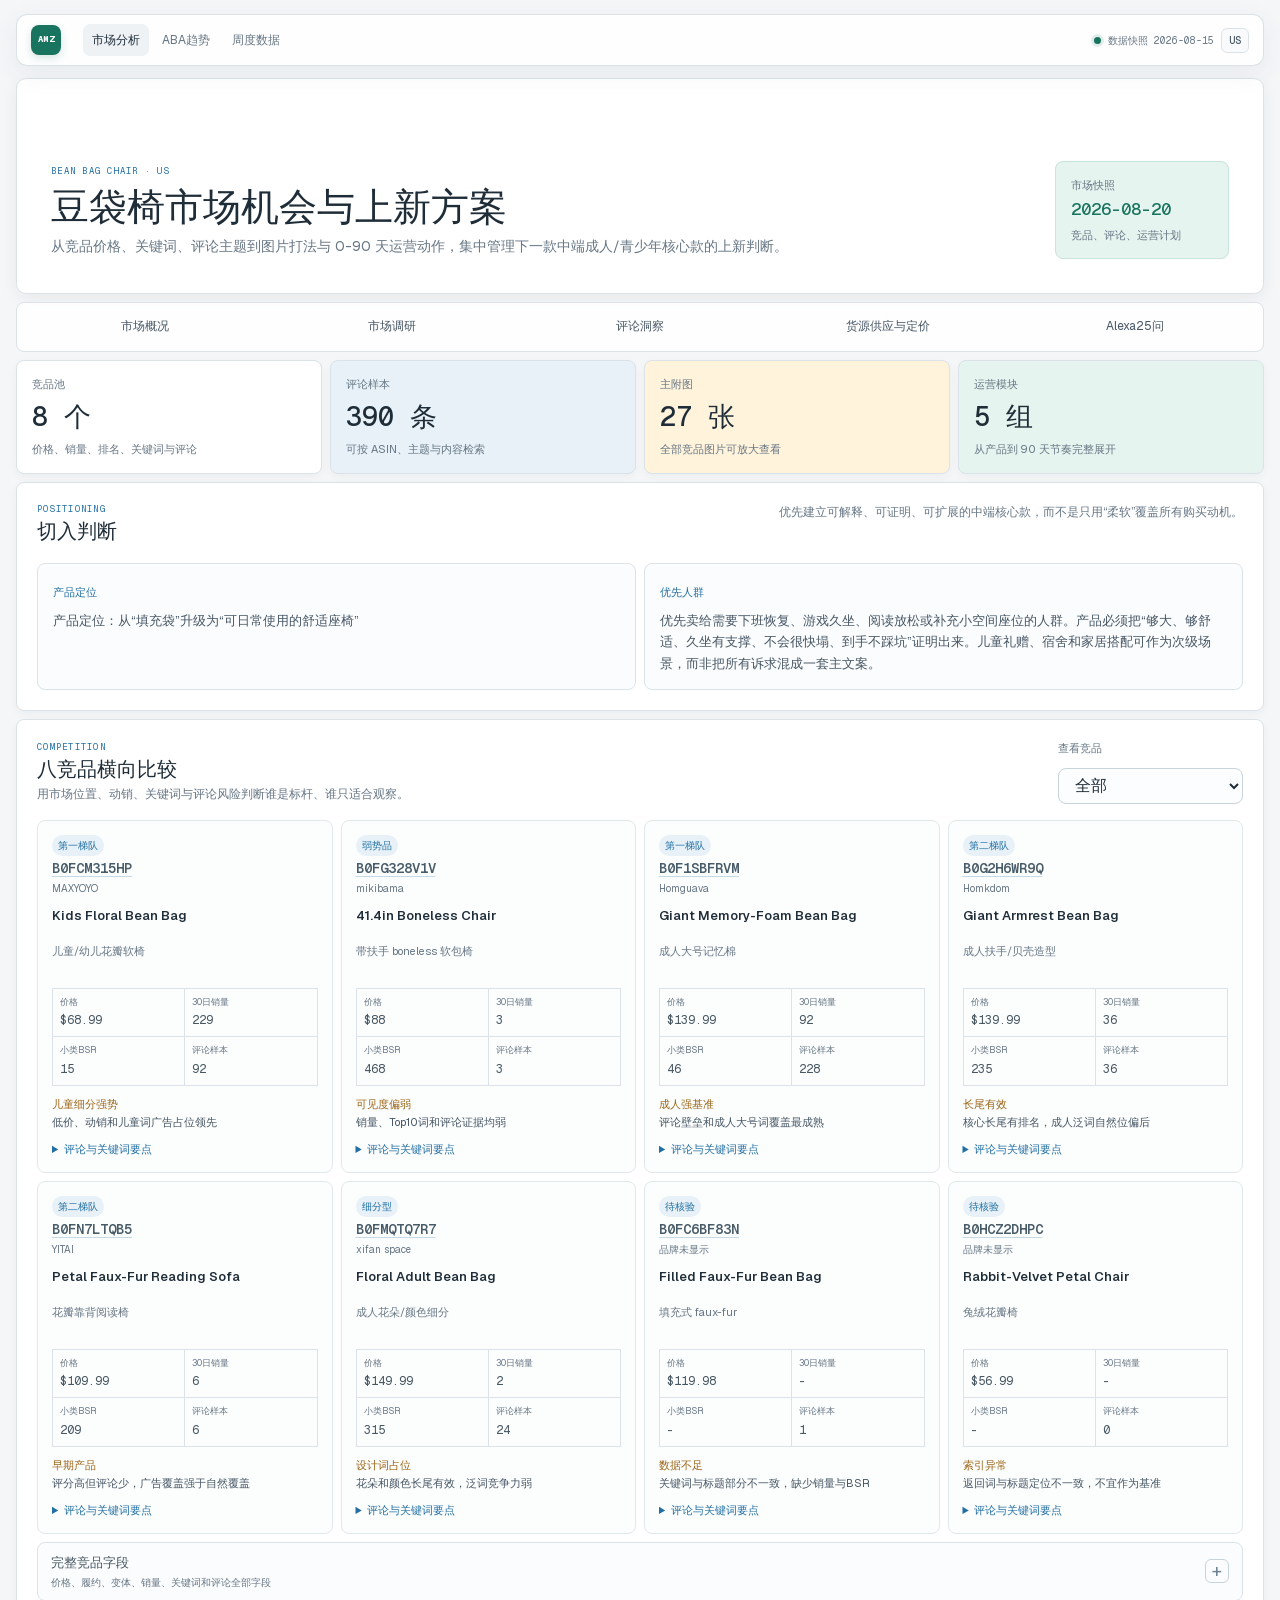
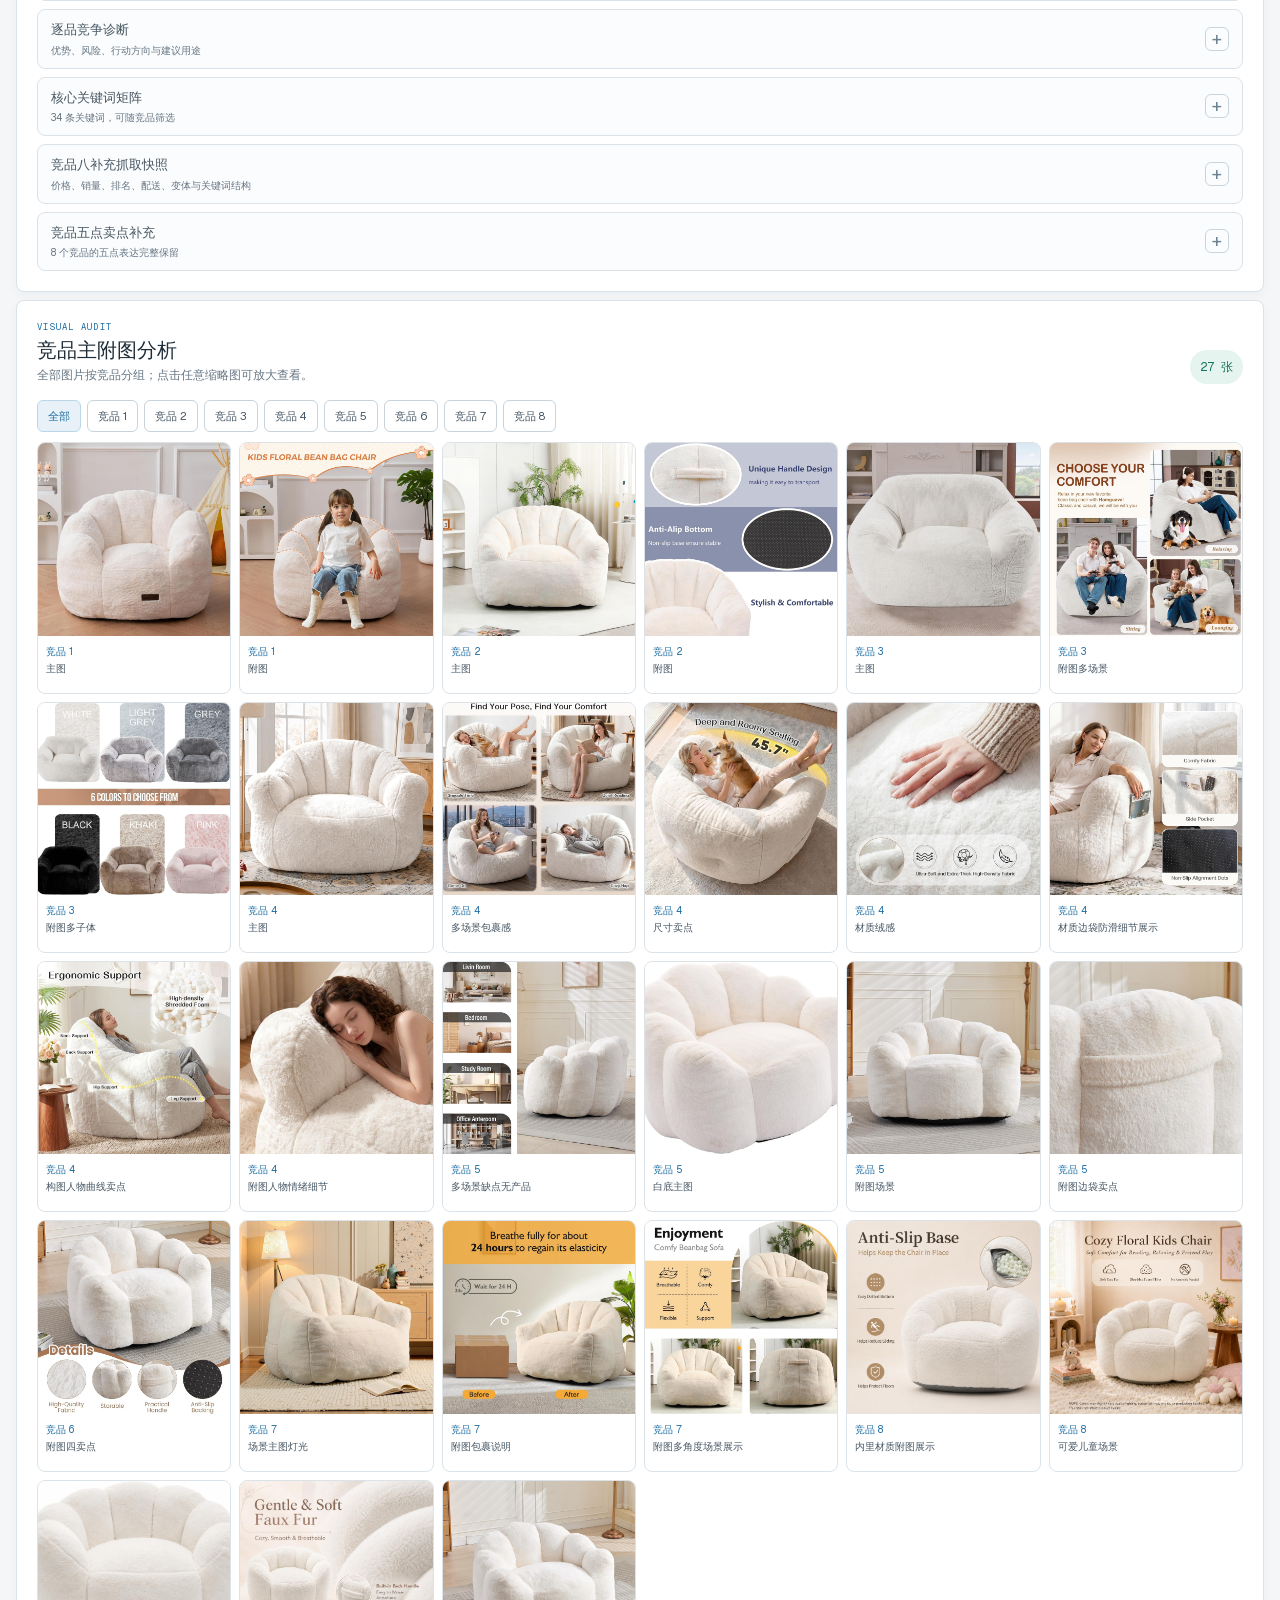
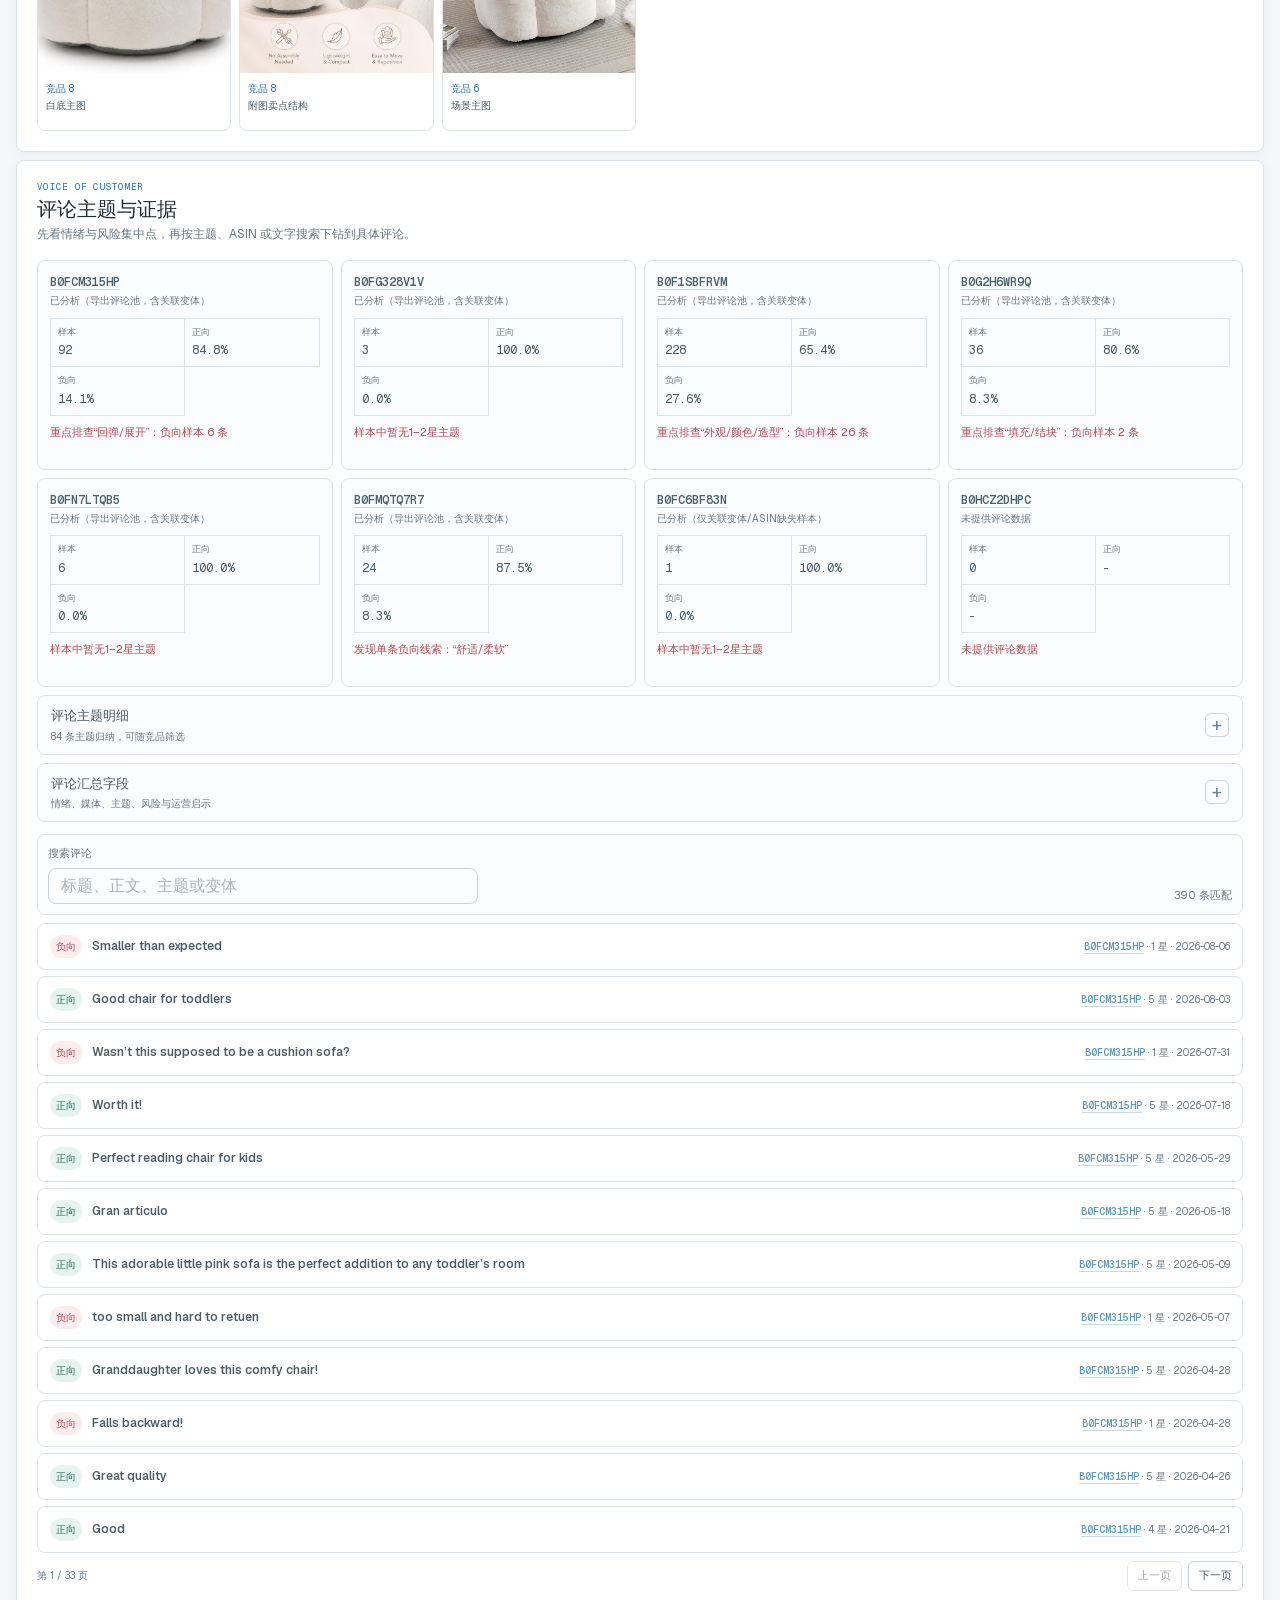
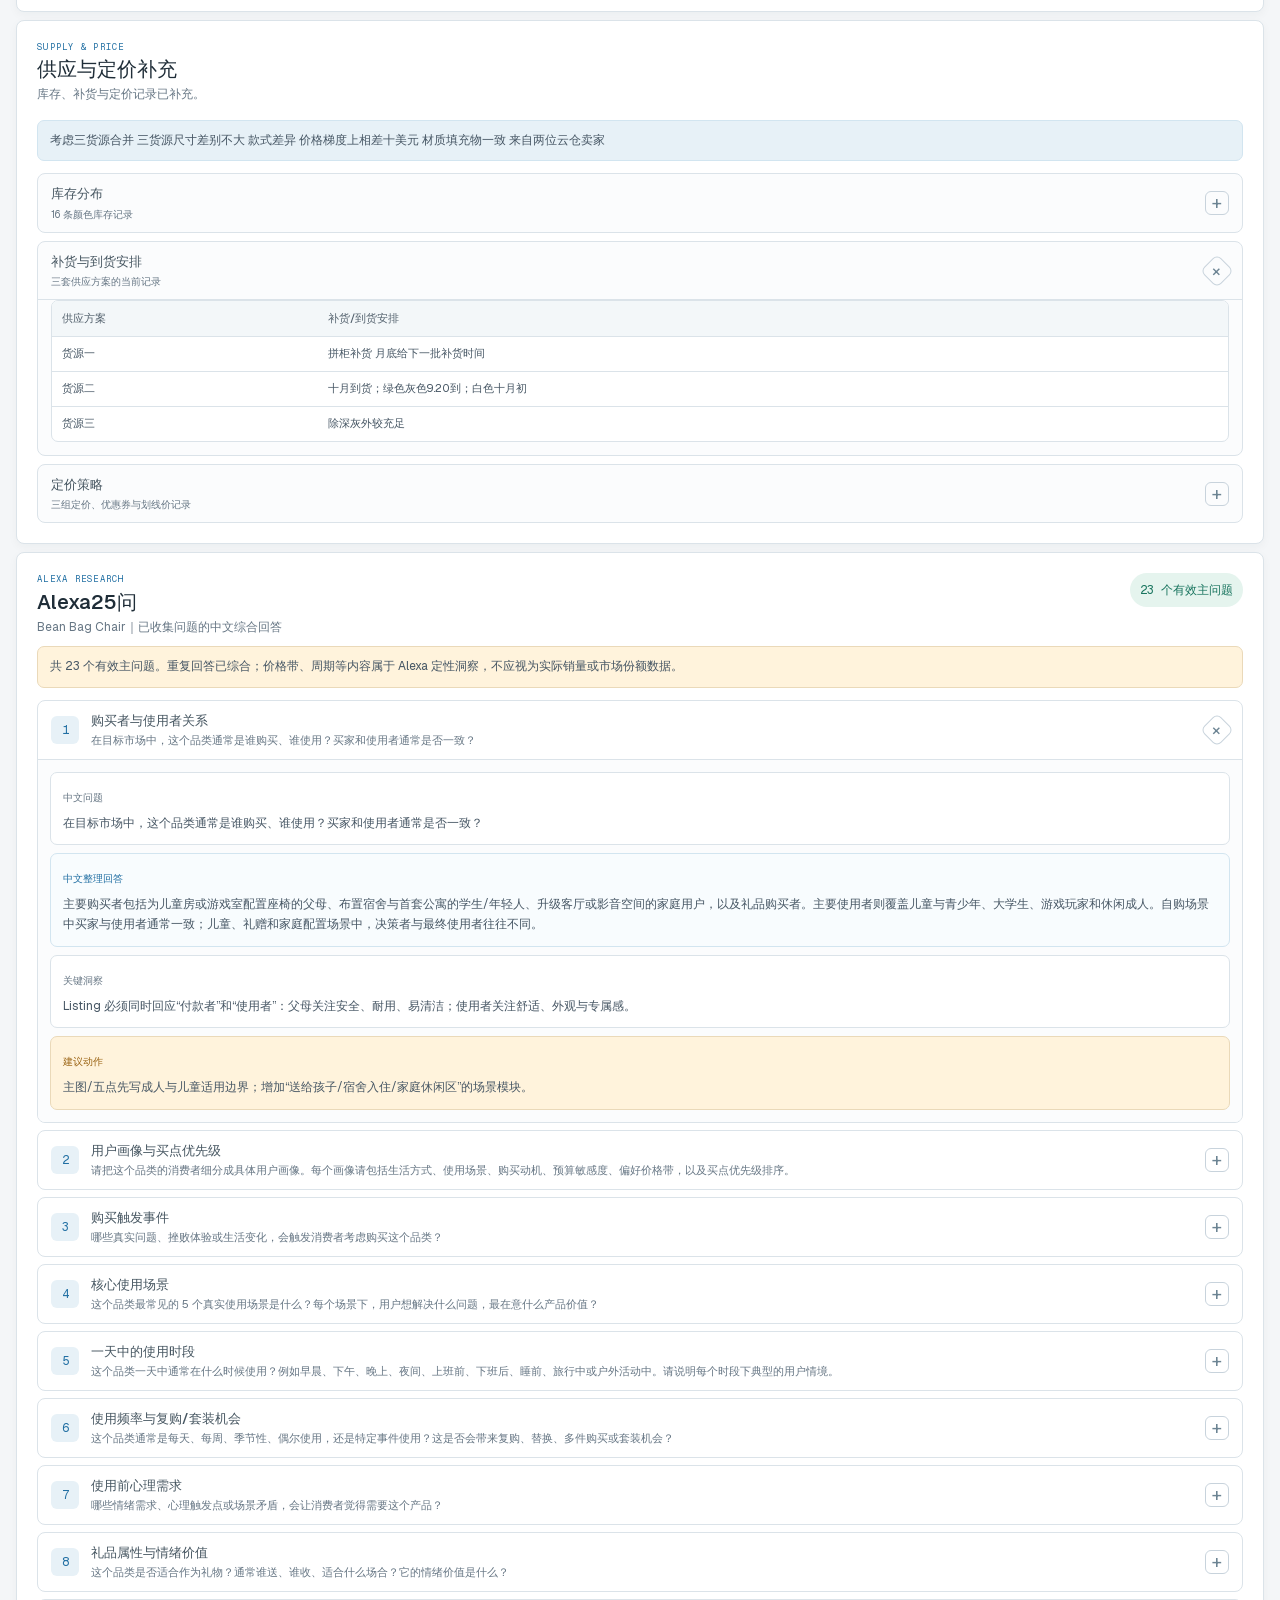
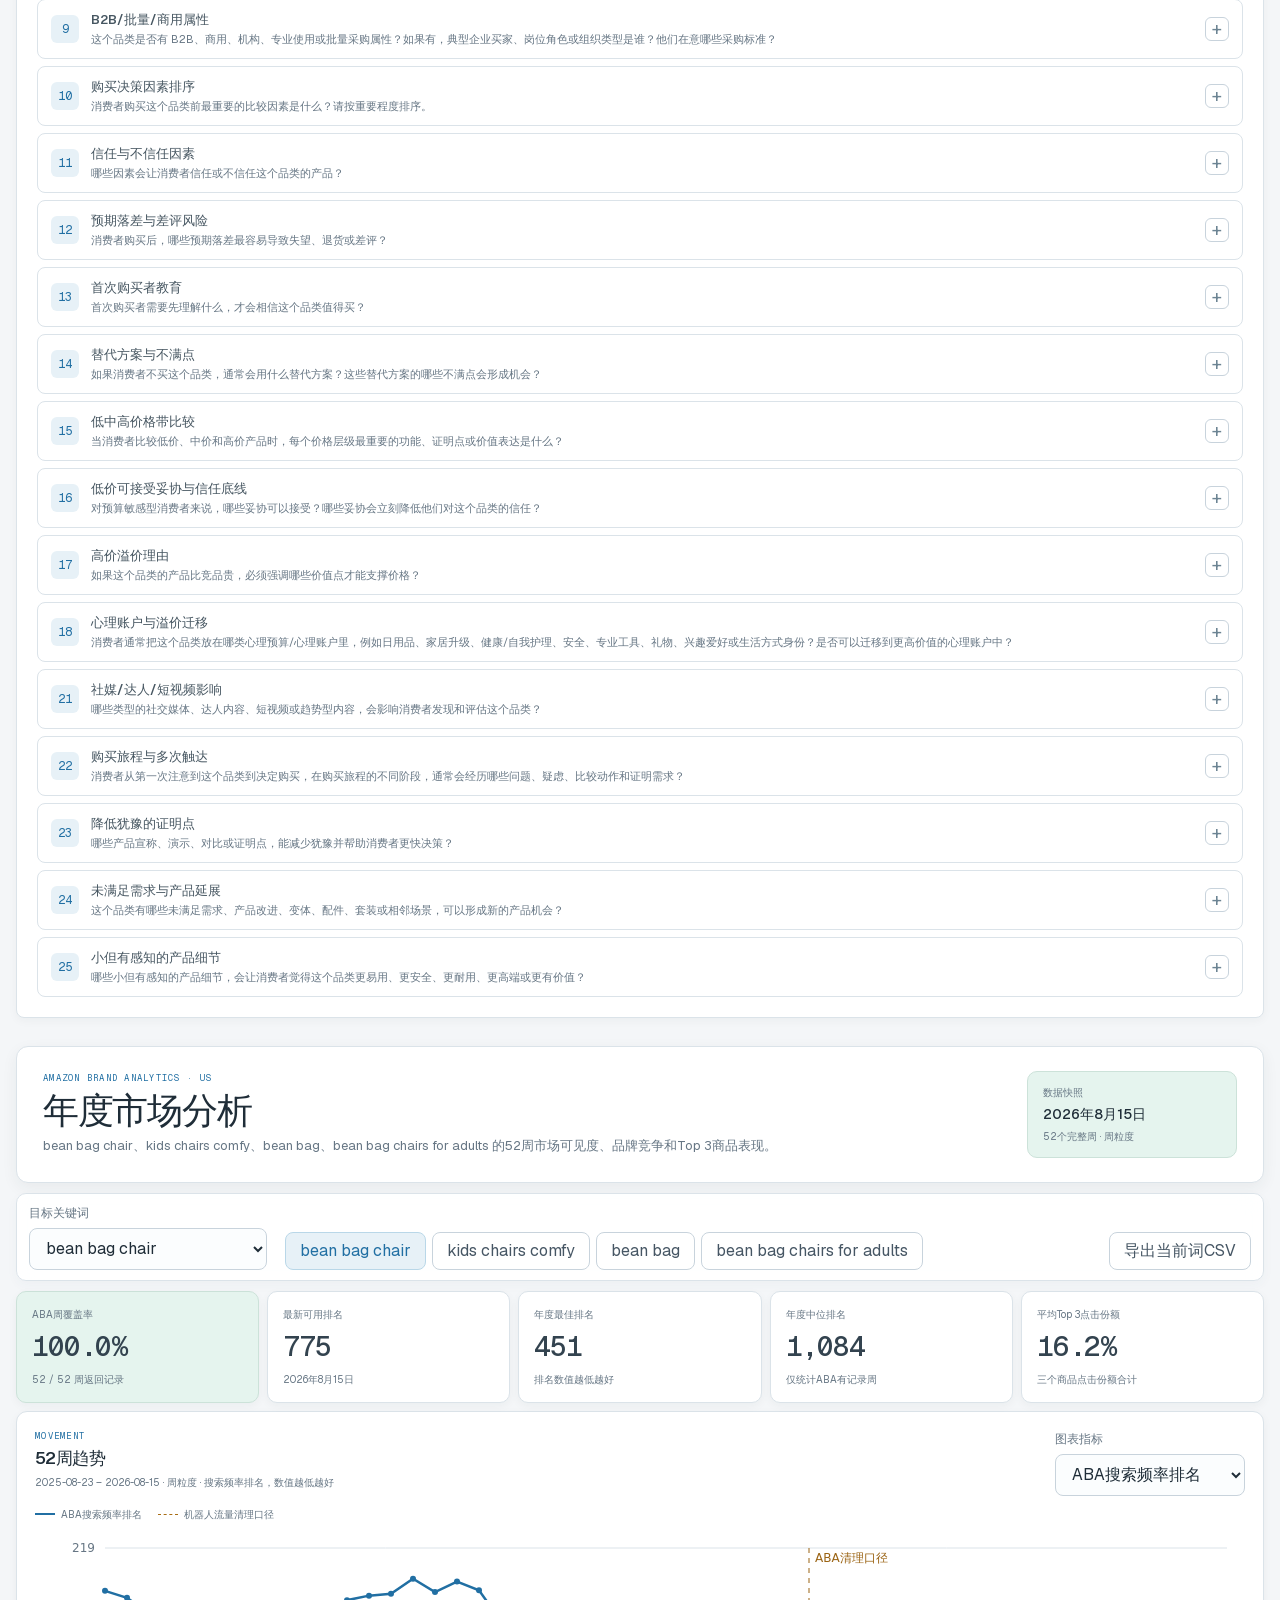
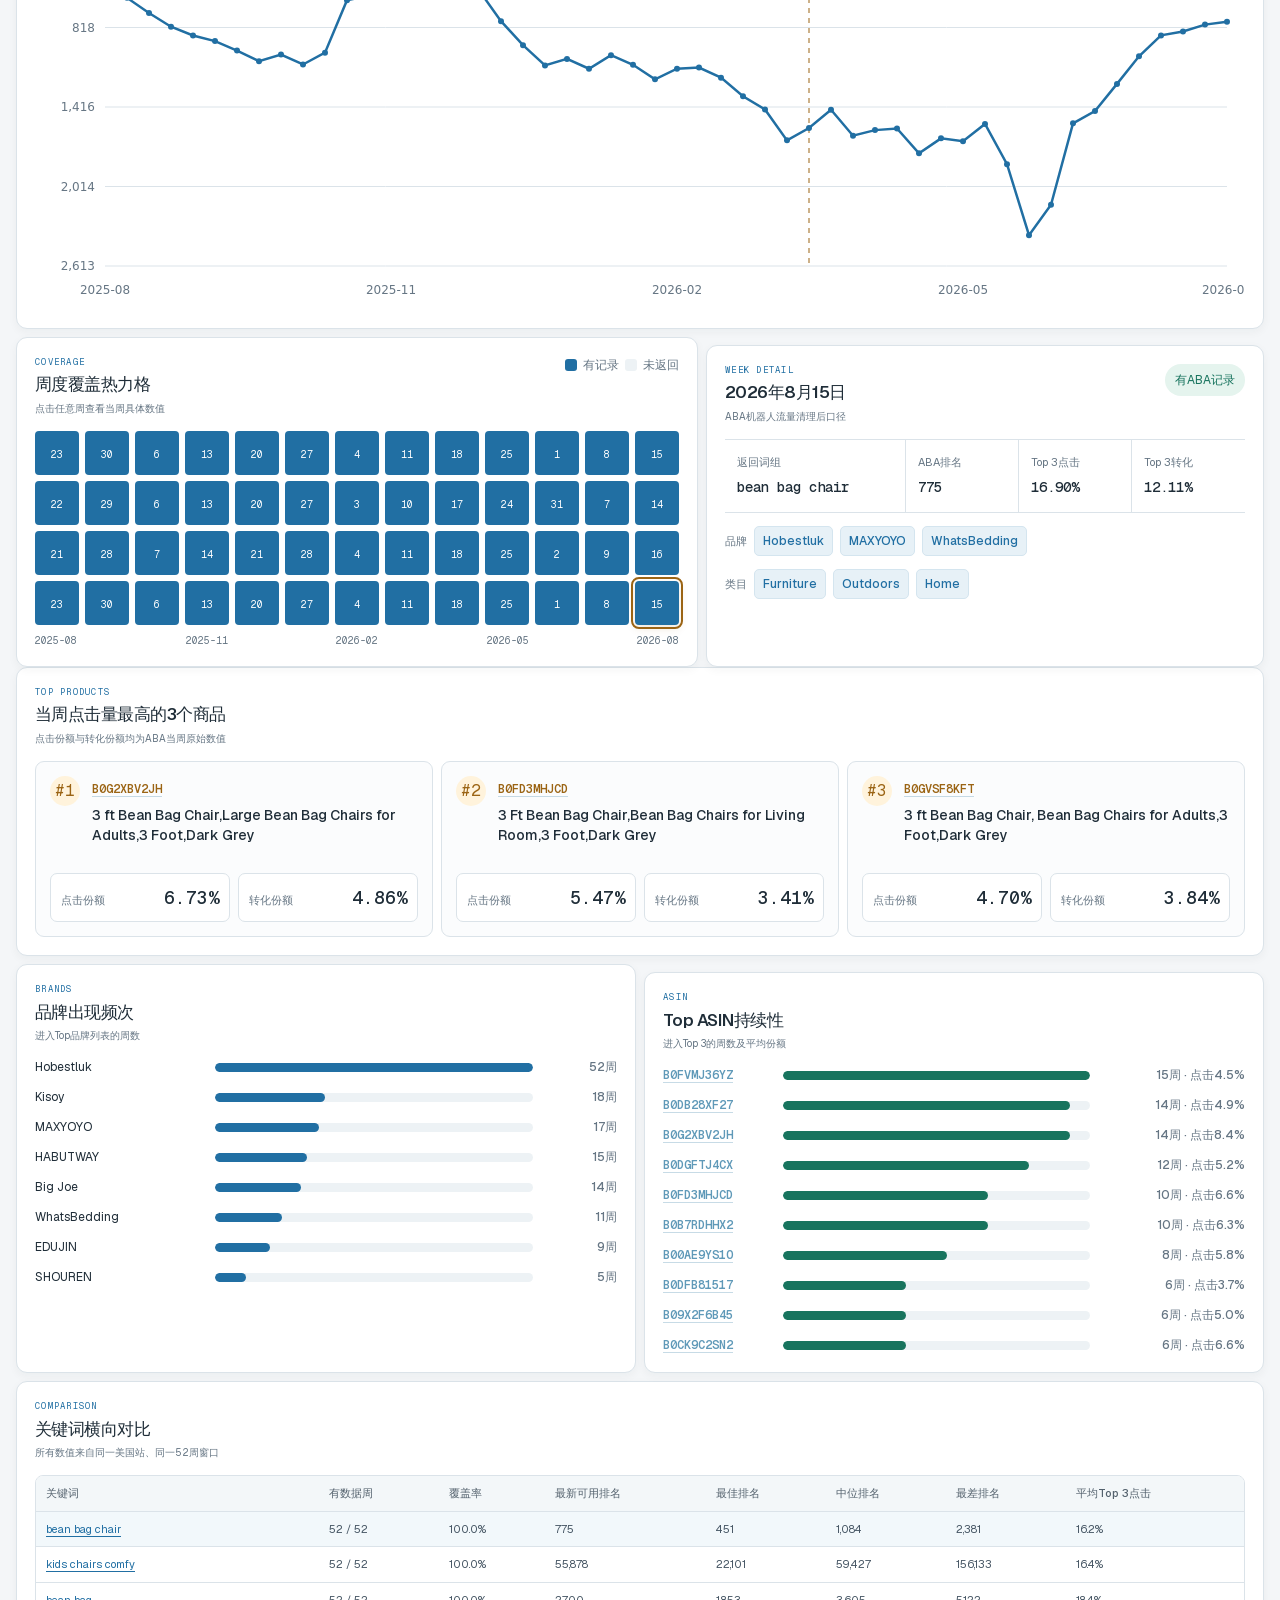
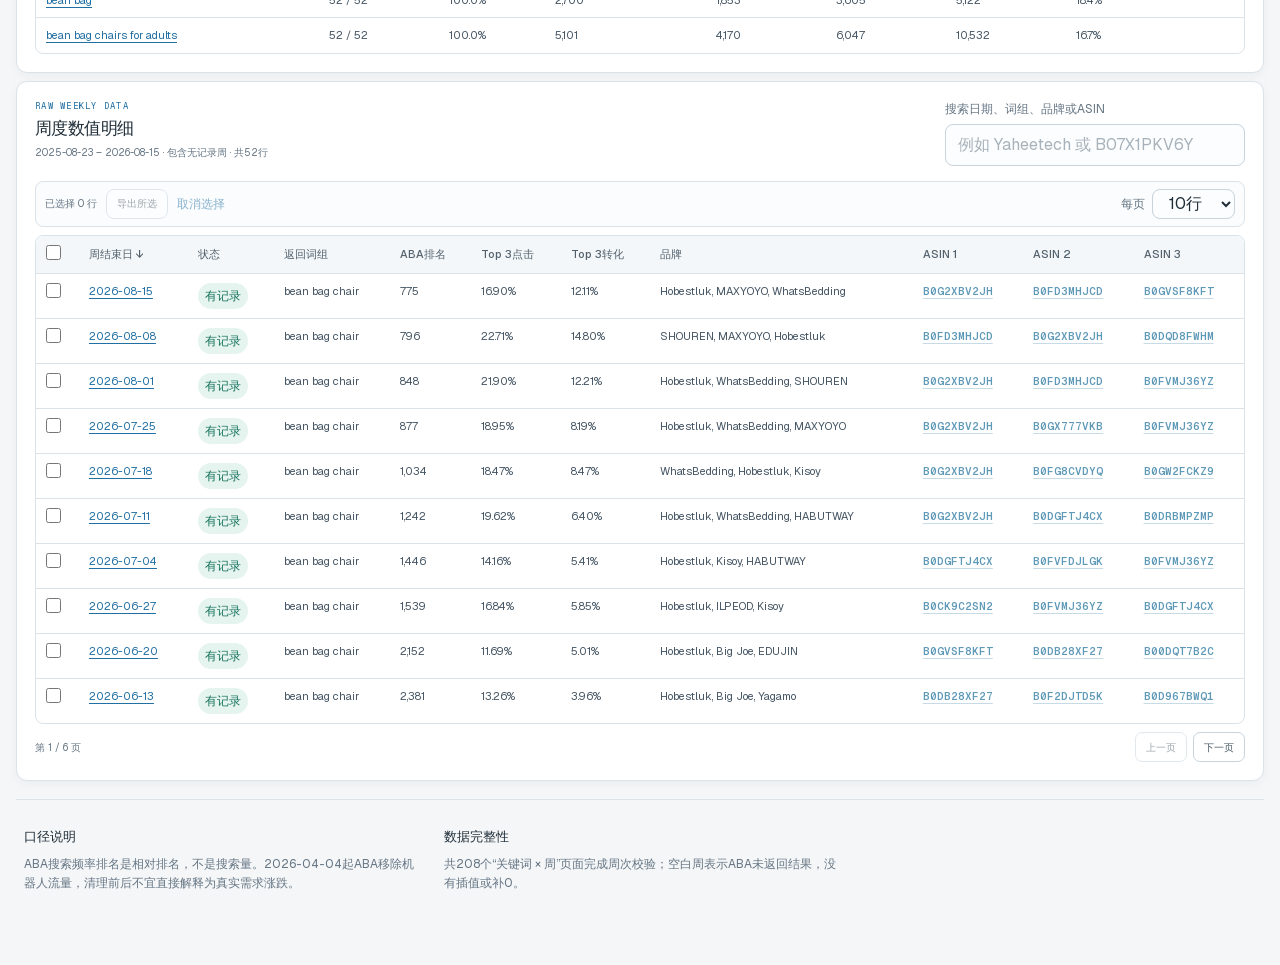
==== commit 455ac23e: "Refine operational analysis theme" ====
--- a/index.html
+++ b/index.html
@@ -1,4 +1,4 @@
-<!DOCTYPE html><html lang="zh-CN"><head><meta charSet="utf-8"/><meta name="viewport" content="width=device-width, initial-scale=1"/><link rel="preload" as="image" href="/bean-bag-competitors/bean-bag-01.jpg"/><link rel="preload" as="image" href="/bean-bag-competitors/bean-bag-02.jpg"/><link rel="preload" as="image" href="/bean-bag-competitors/bean-bag-03.jpg"/><link rel="preload" as="image" href="/bean-bag-competitors/bean-bag-04.jpg"/><link rel="preload" as="image" href="/bean-bag-competitors/bean-bag-05.jpg"/><link rel="preload" as="image" href="/bean-bag-competitors/bean-bag-06.jpg"/><link rel="preload" as="image" href="/bean-bag-competitors/bean-bag-07.jpg"/><link rel="preload" as="image" href="/bean-bag-competitors/bean-bag-08.jpg"/><link rel="preload" as="image" href="/bean-bag-competitors/bean-bag-09.jpg"/><link rel="preload" as="image" href="/bean-bag-competitors/bean-bag-10.jpg"/><link rel="stylesheet" href="/assets/index-BGe2voeU.css" data-rsc-css-href="/assets/index-BGe2voeU.css" data-precedence="vite-rsc/importer-resources"/><link rel="modulepreload" href="/assets/layout-segment-context-1FS8RI2m.js" crossorigin=""/><link rel="modulepreload" href="/assets/rolldown-runtime-S-ySWqyJ.js" crossorigin=""/><link rel="modulepreload" href="/assets/index-ChV0aw1a.js" crossorigin=""/><link rel="modulepreload" href="/assets/framework-CXnKph_e.js" crossorigin=""/><link rel="modulepreload" href="/assets/Dashboard-BaX7AuKW.js" crossorigin=""/><link rel="preload" as="image" href="/bean-bag-competitors/bean-bag-11.jpg"/><link rel="preload" as="image" href="/bean-bag-competitors/bean-bag-12.jpg"/><link rel="preload" as="image" href="/bean-bag-competitors/bean-bag-13.jpg"/><link rel="preload" as="image" href="/bean-bag-competitors/bean-bag-14.jpg"/><link rel="preload" as="image" href="/bean-bag-competitors/bean-bag-15.jpg"/><link rel="preload" as="image" href="/bean-bag-competitors/bean-bag-16.jpg"/><link rel="preload" as="image" href="/bean-bag-competitors/bean-bag-17.jpg"/><link rel="preload" as="image" href="/bean-bag-competitors/bean-bag-18.jpg"/><link rel="preload" as="image" href="/bean-bag-competitors/bean-bag-19.jpg"/><link rel="preload" as="image" href="/bean-bag-competitors/bean-bag-20.jpg"/><link rel="preload" as="image" href="/bean-bag-competitors/bean-bag-21.jpg"/><link rel="preload" as="image" href="/bean-bag-competitors/bean-bag-22.jpg"/><link rel="preload" as="image" href="/bean-bag-competitors/bean-bag-23.jpg"/><link rel="preload" as="image" href="/bean-bag-competitors/bean-bag-24.jpg"/><link rel="preload" as="image" href="/bean-bag-competitors/bean-bag-25.jpg"/><link rel="preload" as="image" href="/bean-bag-competitors/bean-bag-26.jpg"/><link rel="preload" as="image" href="/bean-bag-competitors/bean-bag-27.jpg"/><title>豆袋椅市场分析与周度数据</title><meta name="description" content="查看豆袋椅市场分析、上新运营方案与 ABA 周度数据。"/><meta property="og:title" content="豆袋椅市场分析与周度数据"/><meta property="og:description" content="市场分析 · 上新运营 · 周度数据"/><meta name="twitter:card" content="summary"/><meta name="twitter:title" content="豆袋椅市场分析与周度数据"/><meta name="twitter:description" content="市场分析 · 上新运营 · 周度数据"/><link rel="shortcut icon" href="/favicon.svg"/><link rel="icon" href="/favicon.svg"/><script>self.__VINEXT_RSC_PARAMS__={}</script><script>self.__VINEXT_RSC_NAV__={"pathname":"/","searchParams":[]}</script><link rel="modulepreload" href="/assets/index-ChV0aw1a.js" />
+<!DOCTYPE html><html lang="zh-CN"><head><meta charSet="utf-8"/><meta name="viewport" content="width=device-width, initial-scale=1"/><link rel="preload" as="image" href="/bean-bag-competitors/bean-bag-01.jpg"/><link rel="preload" as="image" href="/bean-bag-competitors/bean-bag-02.jpg"/><link rel="preload" as="image" href="/bean-bag-competitors/bean-bag-03.jpg"/><link rel="preload" as="image" href="/bean-bag-competitors/bean-bag-04.jpg"/><link rel="preload" as="image" href="/bean-bag-competitors/bean-bag-05.jpg"/><link rel="preload" as="image" href="/bean-bag-competitors/bean-bag-06.jpg"/><link rel="preload" as="image" href="/bean-bag-competitors/bean-bag-07.jpg"/><link rel="preload" as="image" href="/bean-bag-competitors/bean-bag-08.jpg"/><link rel="preload" as="image" href="/bean-bag-competitors/bean-bag-09.jpg"/><link rel="preload" as="image" href="/bean-bag-competitors/bean-bag-10.jpg"/><link rel="stylesheet" href="/assets/index-BNNJ9x3D.css" data-rsc-css-href="/assets/index-BNNJ9x3D.css" data-precedence="vite-rsc/importer-resources"/><link rel="modulepreload" href="/assets/layout-segment-context-CD3-Ym1S.js" crossorigin=""/><link rel="modulepreload" href="/assets/rolldown-runtime-S-ySWqyJ.js" crossorigin=""/><link rel="modulepreload" href="/assets/index-pg39UGqt.js" crossorigin=""/><link rel="modulepreload" href="/assets/framework-CXnKph_e.js" crossorigin=""/><link rel="modulepreload" href="/assets/Dashboard-B2r1oGZw.js" crossorigin=""/><link rel="preload" as="image" href="/bean-bag-competitors/bean-bag-11.jpg"/><link rel="preload" as="image" href="/bean-bag-competitors/bean-bag-12.jpg"/><link rel="preload" as="image" href="/bean-bag-competitors/bean-bag-13.jpg"/><link rel="preload" as="image" href="/bean-bag-competitors/bean-bag-14.jpg"/><link rel="preload" as="image" href="/bean-bag-competitors/bean-bag-15.jpg"/><link rel="preload" as="image" href="/bean-bag-competitors/bean-bag-16.jpg"/><link rel="preload" as="image" href="/bean-bag-competitors/bean-bag-17.jpg"/><link rel="preload" as="image" href="/bean-bag-competitors/bean-bag-18.jpg"/><link rel="preload" as="image" href="/bean-bag-competitors/bean-bag-19.jpg"/><link rel="preload" as="image" href="/bean-bag-competitors/bean-bag-20.jpg"/><link rel="preload" as="image" href="/bean-bag-competitors/bean-bag-21.jpg"/><link rel="preload" as="image" href="/bean-bag-competitors/bean-bag-22.jpg"/><link rel="preload" as="image" href="/bean-bag-competitors/bean-bag-23.jpg"/><link rel="preload" as="image" href="/bean-bag-competitors/bean-bag-24.jpg"/><link rel="preload" as="image" href="/bean-bag-competitors/bean-bag-25.jpg"/><link rel="preload" as="image" href="/bean-bag-competitors/bean-bag-26.jpg"/><link rel="preload" as="image" href="/bean-bag-competitors/bean-bag-27.jpg"/><title>豆袋椅市场分析与周度数据</title><meta name="description" content="查看豆袋椅市场分析、上新运营方案与 ABA 周度数据。"/><meta property="og:title" content="豆袋椅市场分析与周度数据"/><meta property="og:description" content="市场分析 · 上新运营 · 周度数据"/><meta name="twitter:card" content="summary"/><meta name="twitter:title" content="豆袋椅市场分析与周度数据"/><meta name="twitter:description" content="市场分析 · 上新运营 · 周度数据"/><link rel="shortcut icon" href="/favicon.svg"/><link rel="icon" href="/favicon.svg"/><script>self.__VINEXT_RSC_PARAMS__={}</script><script>self.__VINEXT_RSC_NAV__={"pathname":"/","searchParams":[]}</script><link rel="modulepreload" href="/assets/index-pg39UGqt.js" />
 <link rel="preload" href="/assets/_vinext_fonts/geist-8ac0455e797f/geist-ff2310f5.woff2" as="font" type="font/woff2" crossorigin />
 <link rel="preload" href="/assets/_vinext_fonts/geist-8ac0455e797f/geist-875ccdd4.woff2" as="font" type="font/woff2" crossorigin />
 <link rel="preload" href="/assets/_vinext_fonts/geist-8ac0455e797f/geist-52306abf.woff2" as="font" type="font/woff2" crossorigin />
@@ -119,4 +119,4 @@
 
 .__variable_geist_mono_1diim1n { --font-geist-mono: 'Geist Mono', sans-serif; }
 </style>
-</head><body class="__variable_geist_0tvmz3h __variable_geist_mono_1diim1n"><main><header class="app-topbar"><a class="product-mark" href="#market-analysis" aria-label="返回市场分析顶部"><span>ABA</span><strong>Market Intelligence</strong></a><nav aria-label="分析页导航"><a href="#market-analysis">市场分析</a><a href="#aba-analysis">ABA趋势</a><a href="#raw-data">周度数据</a></nav><div class="topbar-meta"><span class="live-dot"></span>数据快照 <!-- -->2026-08-15<b>US</b></div></header><section class="bean-analysis" id="market-analysis"><header class="bean-hero"><div><span class="section-kicker">BEAN BAG CHAIR · US</span><h1>豆袋椅市场机会与上新方案</h1><p>从竞品价格、关键词、评论主题到图片打法与 0-90 天运营动作，集中管理下一款中端成人/青少年核心款的上新判断。</p></div><div class="bean-hero-status"><span>市场快照</span><strong>2026-08-20</strong><small>竞品、评论、运营计划</small></div></header><div class="bean-anchor-nav" aria-label="豆袋椅分析导航"><a href="#bean-competition">竞品对比</a><a href="#bean-images">主附图分析</a><a href="#bean-reviews">评论洞察</a><a href="#bean-supply">供应与定价</a><a href="#bean-operations">Alexa25问</a></div><section class="bean-metric-grid" aria-label="豆袋椅分析摘要"><article class="bean-metric"><span>竞品池</span><strong>8 个</strong><small>价格、销量、排名、关键词与评论</small></article><article class="bean-metric"><span>评论样本</span><strong>390 条</strong><small>可按 ASIN、主题与内容检索</small></article><article class="bean-metric"><span>主附图</span><strong>27 张</strong><small>全部竞品图片可放大查看</small></article><article class="bean-metric"><span>运营模块</span><strong>5 组</strong><small>从产品到 90 天节奏完整展开</small></article></section><section class="bean-section bean-positioning"><div class="bean-section-heading"><div><span class="section-kicker">POSITIONING</span><h2>切入判断</h2></div><p>优先建立可解释、可证明、可扩展的中端核心款，而不是只用“柔软”覆盖所有购买动机。</p></div><div class="bean-note-grid"><article><span>产品定位</span><p>产品定位：从“填充袋”升级为“可日常使用的舒适座椅”</p></article><article><span>优先人群</span><p>优先卖给需要下班恢复、游戏久坐、阅读放松或补充小空间座位的人群。产品必须把“够大、够舒适、久坐有支撑、不会很快塌、到手不踩坑”证明出来。儿童礼赠、宿舍和家居搭配可作为次级场景，而非把所有诉求混成一套主文案。</p></article></div></section><section class="bean-section" id="bean-competition"><div class="bean-section-heading bean-heading-with-control"><div><span class="section-kicker">COMPETITION</span><h2>八竞品横向比较</h2><p>用市场位置、动销、关键词与评论风险判断谁是标杆、谁只适合观察。</p></div><label class="bean-select"><span>查看竞品</span><select><option selected="">全部</option><option>B0FCM315HP</option><option>B0FG328V1V</option><option>B0F1SBFRVM</option><option>B0G2H6WR9Q</option><option>B0FN7LTQB5</option><option>B0FMQTQ7R7</option><option>B0FC6BF83N</option><option>B0HCZ2DHPC</option></select></label></div><div class="bean-competitor-grid"><article class="bean-competitor"><div class="bean-competitor-top"><span>第一梯队</span><a class="asin-link" href="https://www.amazon.com/dp/B0FCM315HP" target="_blank" rel="noreferrer" title="在 Amazon.com 打开 B0FCM315HP" aria-label="在 Amazon.com 打开产品 B0FCM315HP">B0FCM315HP</a><small>MAXYOYO</small></div><h3>Kids Floral Bean Bag</h3><p>儿童/幼儿花瓣软椅</p><dl><div><dt>价格</dt><dd>$68.99</dd></div><div><dt>30日销量</dt><dd>229</dd></div><div><dt>小类BSR</dt><dd>15</dd></div><div><dt>评论样本</dt><dd>92</dd></div></dl><div class="bean-signal"><b>儿童细分强势</b><span>低价、动销和儿童词广告占位领先</span></div><details><summary>评论与关键词要点</summary><div><p><b>好评：</b>尺寸/空间(49)、舒适/柔软(46)、外观/颜色/造型(32)</p><p><b>风险：</b>重点排查“回弹/展开”：负向样本 6 条</p><p><b>关键词：</b>2,949<!-- --> 个，Top10 SV <!-- -->50,522</p></div></details></article><article class="bean-competitor"><div class="bean-competitor-top"><span>弱势品</span><a class="asin-link" href="https://www.amazon.com/dp/B0FG328V1V" target="_blank" rel="noreferrer" title="在 Amazon.com 打开 B0FG328V1V" aria-label="在 Amazon.com 打开产品 B0FG328V1V">B0FG328V1V</a><small>mikibama</small></div><h3>41.4in Boneless Chair</h3><p>带扶手 boneless 软包椅</p><dl><div><dt>价格</dt><dd>$88</dd></div><div><dt>30日销量</dt><dd>3</dd></div><div><dt>小类BSR</dt><dd>468</dd></div><div><dt>评论样本</dt><dd>3</dd></div></dl><div class="bean-signal"><b>可见度偏弱</b><span>销量、Top10词和评论证据均弱</span></div><details><summary>评论与关键词要点</summary><div><p><b>好评：</b>舒适/柔软(2)、尺寸/空间(2)、支撑/坐感(2)</p><p><b>风险：</b>样本中暂无1–2星主题</p><p><b>关键词：</b>409<!-- --> 个，Top10 SV <!-- -->0</p></div></details></article><article class="bean-competitor"><div class="bean-competitor-top"><span>第一梯队</span><a class="asin-link" href="https://www.amazon.com/dp/B0F1SBFRVM" target="_blank" rel="noreferrer" title="在 Amazon.com 打开 B0F1SBFRVM" aria-label="在 Amazon.com 打开产品 B0F1SBFRVM">B0F1SBFRVM</a><small>Homguava</small></div><h3>Giant Memory-Foam Bean Bag</h3><p>成人大号记忆棉</p><dl><div><dt>价格</dt><dd>$139.99</dd></div><div><dt>30日销量</dt><dd>92</dd></div><div><dt>小类BSR</dt><dd>46</dd></div><div><dt>评论样本</dt><dd>228</dd></div></dl><div class="bean-signal"><b>成人强基准</b><span>评论壁垒和成人大号词覆盖最成熟</span></div><details><summary>评论与关键词要点</summary><div><p><b>好评：</b>舒适/柔软(116)、尺寸/空间(68)、支撑/坐感(61)</p><p><b>风险：</b>重点排查“外观/颜色/造型”：负向样本 26 条</p><p><b>关键词：</b>2,737<!-- --> 个，Top10 SV <!-- -->8,124</p></div></details></article><article class="bean-competitor"><div class="bean-competitor-top"><span>第二梯队</span><a class="asin-link" href="https://www.amazon.com/dp/B0G2H6WR9Q" target="_blank" rel="noreferrer" title="在 Amazon.com 打开 B0G2H6WR9Q" aria-label="在 Amazon.com 打开产品 B0G2H6WR9Q">B0G2H6WR9Q</a><small>Homkdom</small></div><h3>Giant Armrest Bean Bag</h3><p>成人扶手/贝壳造型</p><dl><div><dt>价格</dt><dd>$139.99</dd></div><div><dt>30日销量</dt><dd>36</dd></div><div><dt>小类BSR</dt><dd>235</dd></div><div><dt>评论样本</dt><dd>36</dd></div></dl><div class="bean-signal"><b>长尾有效</b><span>核心长尾有排名，成人泛词自然位偏后</span></div><details><summary>评论与关键词要点</summary><div><p><b>好评：</b>舒适/柔软(29)、外观/颜色/造型(25)、尺寸/空间(24)</p><p><b>风险：</b>重点排查“填充/结块”：负向样本 2 条</p><p><b>关键词：</b>1,411<!-- --> 个，Top10 SV <!-- -->83</p></div></details></article><article class="bean-competitor"><div class="bean-competitor-top"><span>第二梯队</span><a class="asin-link" href="https://www.amazon.com/dp/B0FN7LTQB5" target="_blank" rel="noreferrer" title="在 Amazon.com 打开 B0FN7LTQB5" aria-label="在 Amazon.com 打开产品 B0FN7LTQB5">B0FN7LTQB5</a><small>YITAI</small></div><h3>Petal Faux-Fur Reading Sofa</h3><p>花瓣靠背阅读椅</p><dl><div><dt>价格</dt><dd>$109.99</dd></div><div><dt>30日销量</dt><dd>6</dd></div><div><dt>小类BSR</dt><dd>209</dd></div><div><dt>评论样本</dt><dd>6</dd></div></dl><div class="bean-signal"><b>早期产品</b><span>评分高但评论少，广告覆盖强于自然覆盖</span></div><details><summary>评论与关键词要点</summary><div><p><b>好评：</b>舒适/柔软(5)、尺寸/空间(5)、填充/结块(4)</p><p><b>风险：</b>样本中暂无1–2星主题</p><p><b>关键词：</b>1,509<!-- --> 个，Top10 SV <!-- -->752</p></div></details></article><article class="bean-competitor"><div class="bean-competitor-top"><span>细分型</span><a class="asin-link" href="https://www.amazon.com/dp/B0FMQTQ7R7" target="_blank" rel="noreferrer" title="在 Amazon.com 打开 B0FMQTQ7R7" aria-label="在 Amazon.com 打开产品 B0FMQTQ7R7">B0FMQTQ7R7</a><small>xifan space</small></div><h3>Floral Adult Bean Bag</h3><p>成人花朵/颜色细分</p><dl><div><dt>价格</dt><dd>$149.99</dd></div><div><dt>30日销量</dt><dd>2</dd></div><div><dt>小类BSR</dt><dd>315</dd></div><div><dt>评论样本</dt><dd>24</dd></div></dl><div class="bean-signal"><b>设计词占位</b><span>花朵和颜色长尾有效，泛词竞争力弱</span></div><details><summary>评论与关键词要点</summary><div><p><b>好评：</b>舒适/柔软(19)、尺寸/空间(16)、外观/颜色/造型(15)</p><p><b>风险：</b>发现单条负向线索：“舒适/柔软”</p><p><b>关键词：</b>1,135<!-- --> 个，Top10 SV <!-- -->791</p></div></details></article><article class="bean-competitor"><div class="bean-competitor-top"><span>待核验</span><a class="asin-link" href="https://www.amazon.com/dp/B0FC6BF83N" target="_blank" rel="noreferrer" title="在 Amazon.com 打开 B0FC6BF83N" aria-label="在 Amazon.com 打开产品 B0FC6BF83N">B0FC6BF83N</a><small>品牌未显示</small></div><h3>Filled Faux-Fur Bean Bag</h3><p>填充式 faux-fur</p><dl><div><dt>价格</dt><dd>$119.98</dd></div><div><dt>30日销量</dt><dd>-</dd></div><div><dt>小类BSR</dt><dd>-</dd></div><div><dt>评论样本</dt><dd>1</dd></div></dl><div class="bean-signal"><b>数据不足</b><span>关键词与标题部分不一致，缺少销量与BSR</span></div><details><summary>评论与关键词要点</summary><div><p><b>好评：</b>舒适/柔软(1)、尺寸/空间(1)、支撑/坐感(1)</p><p><b>风险：</b>样本中暂无1–2星主题</p><p><b>关键词：</b>200<!-- --> 个，Top10 SV <!-- -->0</p></div></details></article><article class="bean-competitor"><div class="bean-competitor-top"><span>待核验</span><a class="asin-link" href="https://www.amazon.com/dp/B0HCZ2DHPC" target="_blank" rel="noreferrer" title="在 Amazon.com 打开 B0HCZ2DHPC" aria-label="在 Amazon.com 打开产品 B0HCZ2DHPC">B0HCZ2DHPC</a><small>品牌未显示</small></div><h3>Rabbit-Velvet Petal Chair</h3><p>兔绒花瓣椅</p><dl><div><dt>价格</dt><dd>$56.99</dd></div><div><dt>30日销量</dt><dd>-</dd></div><div><dt>小类BSR</dt><dd>-</dd></div><div><dt>评论样本</dt><dd>0</dd></div></dl><div class="bean-signal"><b>索引异常</b><span>返回词与标题定位不一致，不宜作为基准</span></div><details><summary>评论与关键词要点</summary><div><p><b>好评：</b>暂无数据</p><p><b>风险：</b>未提供评论数据</p><p><b>关键词：</b>90<!-- --> 个，Top10 SV <!-- -->0</p></div></details></article></div><details class="bean-detail"><summary><span><strong>完整竞品字段</strong><small>价格、履约、变体、销量、关键词和评论全部字段</small></span><b aria-hidden="true">+</b></summary><div class="bean-detail-body"><div class="bean-table-wrap "><table><thead><tr><th>ASIN</th><th>品牌</th><th>标题简写</th><th>市场定位</th><th>价格(USD)</th><th>评分</th><th>评论数</th><th>履约</th><th>变体数</th><th>30日估算销量</th><th>30日估算销售额(USD)</th><th>小类</th><th>小类BSR</th><th>Cerebro关键词数</th><th>Top10关键词SV合计</th><th>估算单均收入</th><th>竞争分层</th><th>信号</th><th>核心判断</th><th>评论数据状态</th><th>评论样本数</th><th>样本平均星级</th><th>正向占比</th><th>负向占比</th><th>主要好评主题</th><th>评论风险</th></tr></thead><tbody><tr><td><a class="asin-link" href="https://www.amazon.com/dp/B0FCM315HP" target="_blank" rel="noreferrer" title="在 Amazon.com 打开 B0FCM315HP" aria-label="在 Amazon.com 打开产品 B0FCM315HP">B0FCM315HP</a></td><td>MAXYOYO</td><td>Kids Floral Bean Bag</td><td>儿童/幼儿花瓣软椅</td><td>$68.99</td><td>4.3</td><td>220</td><td>FBA</td><td>5</td><td>229</td><td>$15,764</td><td>Bean Bags</td><td>15</td><td>2,949</td><td>50,522</td><td>$68.84</td><td>第一梯队</td><td>儿童细分强势</td><td>低价、动销和儿童词广告占位领先</td><td>已分析（导出评论池，含关联变体）</td><td>92</td><td>4.3</td><td>84.8%</td><td>14.1%</td><td>尺寸/空间(49)、舒适/柔软(46)、外观/颜色/造型(32)</td><td>重点排查“回弹/展开”：负向样本 6 条</td></tr><tr><td><a class="asin-link" href="https://www.amazon.com/dp/B0FG328V1V" target="_blank" rel="noreferrer" title="在 Amazon.com 打开 B0FG328V1V" aria-label="在 Amazon.com 打开产品 B0FG328V1V">B0FG328V1V</a></td><td>mikibama</td><td>41.4in Boneless Chair</td><td>带扶手 boneless 软包椅</td><td>$88</td><td>4.6</td><td>8</td><td>FBM</td><td>8</td><td>3</td><td>$245</td><td>Bean Bags</td><td>468</td><td>409</td><td>0</td><td>$81.67</td><td>弱势品</td><td>可见度偏弱</td><td>销量、Top10词和评论证据均弱</td><td>已分析（导出评论池，含关联变体）</td><td>3</td><td>5</td><td>100.0%</td><td>0.0%</td><td>舒适/柔软(2)、尺寸/空间(2)、支撑/坐感(2)</td><td>样本中暂无1–2星主题</td></tr><tr><td><a class="asin-link" href="https://www.amazon.com/dp/B0F1SBFRVM" target="_blank" rel="noreferrer" title="在 Amazon.com 打开 B0F1SBFRVM" aria-label="在 Amazon.com 打开产品 B0F1SBFRVM">B0F1SBFRVM</a></td><td>Homguava</td><td>Giant Memory-Foam Bean Bag</td><td>成人大号记忆棉</td><td>$139.99</td><td>4.2</td><td>785</td><td>FBA</td><td>14</td><td>92</td><td>$10,710</td><td>Bean Bags</td><td>46</td><td>2,737</td><td>8,124</td><td>$116.41</td><td>第一梯队</td><td>成人强基准</td><td>评论壁垒和成人大号词覆盖最成熟</td><td>已分析（导出评论池，含关联变体）</td><td>228</td><td>3.6</td><td>65.4%</td><td>27.6%</td><td>舒适/柔软(116)、尺寸/空间(68)、支撑/坐感(61)</td><td>重点排查“外观/颜色/造型”：负向样本 26 条</td></tr><tr><td><a class="asin-link" href="https://www.amazon.com/dp/B0G2H6WR9Q" target="_blank" rel="noreferrer" title="在 Amazon.com 打开 B0G2H6WR9Q" aria-label="在 Amazon.com 打开产品 B0G2H6WR9Q">B0G2H6WR9Q</a></td><td>Homkdom</td><td>Giant Armrest Bean Bag</td><td>成人扶手/贝壳造型</td><td>$139.99</td><td>4.1</td><td>42</td><td>FBA</td><td>3</td><td>36</td><td>$5,541</td><td>Bean Bags</td><td>235</td><td>1,411</td><td>83</td><td>$153.92</td><td>第二梯队</td><td>长尾有效</td><td>核心长尾有排名，成人泛词自然位偏后</td><td>已分析（导出评论池，含关联变体）</td><td>36</td><td>4.3</td><td>80.6%</td><td>8.3%</td><td>舒适/柔软(29)、外观/颜色/造型(25)、尺寸/空间(24)</td><td>重点排查“填充/结块”：负向样本 2 条</td></tr><tr><td><a class="asin-link" href="https://www.amazon.com/dp/B0FN7LTQB5" target="_blank" rel="noreferrer" title="在 Amazon.com 打开 B0FN7LTQB5" aria-label="在 Amazon.com 打开产品 B0FN7LTQB5">B0FN7LTQB5</a></td><td>YITAI</td><td>Petal Faux-Fur Reading Sofa</td><td>花瓣靠背阅读椅</td><td>$109.99</td><td>5</td><td>12</td><td>FBM</td><td>10</td><td>6</td><td>$659</td><td>Bean Bags</td><td>209</td><td>1,509</td><td>752</td><td>$109.83</td><td>第二梯队</td><td>早期产品</td><td>评分高但评论少，广告覆盖强于自然覆盖</td><td>已分析（导出评论池，含关联变体）</td><td>6</td><td>5</td><td>100.0%</td><td>0.0%</td><td>舒适/柔软(5)、尺寸/空间(5)、填充/结块(4)</td><td>样本中暂无1–2星主题</td></tr><tr><td><a class="asin-link" href="https://www.amazon.com/dp/B0FMQTQ7R7" target="_blank" rel="noreferrer" title="在 Amazon.com 打开 B0FMQTQ7R7" aria-label="在 Amazon.com 打开产品 B0FMQTQ7R7">B0FMQTQ7R7</a></td><td>xifan space</td><td>Floral Adult Bean Bag</td><td>成人花朵/颜色细分</td><td>$149.99</td><td>4.3</td><td>35</td><td>FBM</td><td>10</td><td>2</td><td>$253</td><td>Bean Bags</td><td>315</td><td>1,135</td><td>791</td><td>$126.5</td><td>细分型</td><td>设计词占位</td><td>花朵和颜色长尾有效，泛词竞争力弱</td><td>已分析（导出评论池，含关联变体）</td><td>24</td><td>4.4</td><td>87.5%</td><td>8.3%</td><td>舒适/柔软(19)、尺寸/空间(16)、外观/颜色/造型(15)</td><td>发现单条负向线索：“舒适/柔软”</td></tr><tr><td><a class="asin-link" href="https://www.amazon.com/dp/B0FC6BF83N" target="_blank" rel="noreferrer" title="在 Amazon.com 打开 B0FC6BF83N" aria-label="在 Amazon.com 打开产品 B0FC6BF83N">B0FC6BF83N</a></td><td>-</td><td>Filled Faux-Fur Bean Bag</td><td>填充式 faux-fur</td><td>$119.98</td><td>5</td><td>1</td><td>-</td><td>5</td><td>-</td><td>-</td><td>-</td><td>-</td><td>200</td><td>0</td><td>-</td><td>待核验</td><td>数据不足</td><td>关键词与标题部分不一致，缺少销量与BSR</td><td>已分析（仅关联变体/ASIN缺失样本）</td><td>1</td><td>5</td><td>100.0%</td><td>0.0%</td><td>舒适/柔软(1)、尺寸/空间(1)、支撑/坐感(1)</td><td>样本中暂无1–2星主题</td></tr><tr><td><a class="asin-link" href="https://www.amazon.com/dp/B0HCZ2DHPC" target="_blank" rel="noreferrer" title="在 Amazon.com 打开 B0HCZ2DHPC" aria-label="在 Amazon.com 打开产品 B0HCZ2DHPC">B0HCZ2DHPC</a></td><td>-</td><td>Rabbit-Velvet Petal Chair</td><td>兔绒花瓣椅</td><td>$56.99</td><td>-</td><td>0</td><td>-</td><td>3</td><td>-</td><td>-</td><td>-</td><td>-</td><td>90</td><td>0</td><td>-</td><td>待核验</td><td>索引异常</td><td>返回词与标题定位不一致，不宜作为基准</td><td>未提供评论数据</td><td>0</td><td>-</td><td>-</td><td>-</td><td>暂无数据</td><td>未提供评论数据</td></tr></tbody></table></div></div></details><details class="bean-detail"><summary><span><strong>逐品竞争诊断</strong><small>优势、风险、行动方向与建议用途</small></span><b aria-hidden="true">+</b></summary><div class="bean-detail-body"><div class="bean-table-wrap "><table><thead><tr><th>ASIN</th><th>竞争分层</th><th>优势</th><th>主要风险</th><th>机会/行动方向</th><th>建议用途</th></tr></thead><tbody><tr><td><a class="asin-link" href="https://www.amazon.com/dp/B0FCM315HP" target="_blank" rel="noreferrer" title="在 Amazon.com 打开 B0FCM315HP" aria-label="在 Amazon.com 打开产品 B0FCM315HP">B0FCM315HP</a></td><td>第一梯队</td><td>儿童细分低价、BSR#15、估算销量最高</td><td>泛词 bean bag chair 自然#87</td><td>继续强化儿童/幼儿高流量词的自然排名</td><td>儿童花瓣软椅首要标杆</td></tr><tr><td><a class="asin-link" href="https://www.amazon.com/dp/B0F1SBFRVM" target="_blank" rel="noreferrer" title="在 Amazon.com 打开 B0F1SBFRVM" aria-label="在 Amazon.com 打开产品 B0F1SBFRVM">B0F1SBFRVM</a></td><td>第一梯队</td><td>785条评论、成人大号词成熟、销售额高</td><td>部分主词依赖广告，自然位仍在20-60名</td><td>对标评论壁垒、成人大号内容与FBA履约</td><td>成人大号首要标杆</td></tr><tr><td><a class="asin-link" href="https://www.amazon.com/dp/B0G2H6WR9Q" target="_blank" rel="noreferrer" title="在 Amazon.com 打开 B0G2H6WR9Q" aria-label="在 Amazon.com 打开产品 B0G2H6WR9Q">B0G2H6WR9Q</a></td><td>第二梯队</td><td>giant bean bag chair 自然#29/广告#5</td><td>成人泛词自然#174</td><td>从阅读椅、扶手、材质长尾切入</td><td>成人扶手款次级标杆</td></tr><tr><td><a class="asin-link" href="https://www.amazon.com/dp/B0FN7LTQB5" target="_blank" rel="noreferrer" title="在 Amazon.com 打开 B0FN7LTQB5" aria-label="在 Amazon.com 打开产品 B0FN7LTQB5">B0FN7LTQB5</a></td><td>第二梯队</td><td>靠背/舒适/可爱等卖点词广告覆盖</td><td>评论仅12，泛词自然位靠后</td><td>观察早期评论积累与广告转自然效率</td><td>新品成长型观察对象</td></tr><tr><td><a class="asin-link" href="https://www.amazon.com/dp/B0FMQTQ7R7" target="_blank" rel="noreferrer" title="在 Amazon.com 打开 B0FMQTQ7R7" aria-label="在 Amazon.com 打开产品 B0FMQTQ7R7">B0FMQTQ7R7</a></td><td>细分型</td><td>花朵和颜色词自然排名有效</td><td>高客单且泛词 bean bag chair 自然#272</td><td>适合研究颜色变体与造型长尾，而非泛词打法</td><td>设计细分标杆</td></tr><tr><td><a class="asin-link" href="https://www.amazon.com/dp/B0FG328V1V" target="_blank" rel="noreferrer" title="在 Amazon.com 打开 B0FG328V1V" aria-label="在 Amazon.com 打开产品 B0FG328V1V">B0FG328V1V</a></td><td>弱势品</td><td>boneless 细分定位明确</td><td>估算仅3单、Top10词为0、评论仅8</td><td>可用于识别失败定位和弱流量结构</td><td>反面样本</td></tr><tr><td><a class="asin-link" href="https://www.amazon.com/dp/B0FC6BF83N" target="_blank" rel="noreferrer" title="在 Amazon.com 打开 B0FC6BF83N" aria-label="在 Amazon.com 打开产品 B0FC6BF83N">B0FC6BF83N</a></td><td>待核验</td><td>部分广告词有Top3占位</td><td>品牌、销量、BSR缺失；关键词关联不稳定</td><td>先人工核验详情页和父子体关系</td><td>暂不纳入定量标杆</td></tr><tr><td><a class="asin-link" href="https://www.amazon.com/dp/B0HCZ2DHPC" target="_blank" rel="noreferrer" title="在 Amazon.com 打开 B0HCZ2DHPC" aria-label="在 Amazon.com 打开产品 B0HCZ2DHPC">B0HCZ2DHPC</a></td><td>待核验</td><td>价格最低</td><td>无销量/BSR/评分，关键词与标题明显不一致</td><td>从竞品池剔除，待索引恢复后重查</td><td>暂不作为竞品</td></tr></tbody></table></div></div></details><details class="bean-detail"><summary><span><strong>核心关键词矩阵</strong><small>34 条关键词，可随竞品筛选</small></span><b aria-hidden="true">+</b></summary><div class="bean-detail-body"><div class="bean-table-wrap "><table><thead><tr><th>ASIN</th><th>品牌</th><th>关键词</th><th>搜索量(SV)</th><th>自然排名(O)</th><th>广告排名(A)</th><th>自然Top10</th><th>广告Top10</th><th>解读</th></tr></thead><tbody><tr><td><a class="asin-link" href="https://www.amazon.com/dp/B0FCM315HP" target="_blank" rel="noreferrer" title="在 Amazon.com 打开 B0FCM315HP" aria-label="在 Amazon.com 打开产品 B0FCM315HP">B0FCM315HP</a></td><td>MAXYOYO</td><td>bean bag chair</td><td>270,435</td><td>87</td><td>-</td><td>否</td><td>-</td><td>高流量泛词，自然排名仍有提升空间</td></tr><tr><td><a class="asin-link" href="https://www.amazon.com/dp/B0FCM315HP" target="_blank" rel="noreferrer" title="在 Amazon.com 打开 B0FCM315HP" aria-label="在 Amazon.com 打开产品 B0FCM315HP">B0FCM315HP</a></td><td>MAXYOYO</td><td>bean bag chairs for kids</td><td>51,267</td><td>50</td><td>2</td><td>否</td><td>是</td><td>儿童核心词，广告强势</td></tr><tr><td><a class="asin-link" href="https://www.amazon.com/dp/B0FCM315HP" target="_blank" rel="noreferrer" title="在 Amazon.com 打开 B0FCM315HP" aria-label="在 Amazon.com 打开产品 B0FCM315HP">B0FCM315HP</a></td><td>MAXYOYO</td><td>kids bean bag chair</td><td>15,918</td><td>29</td><td>1</td><td>否</td><td>是</td><td>儿童核心词，广告第1</td></tr><tr><td><a class="asin-link" href="https://www.amazon.com/dp/B0FCM315HP" target="_blank" rel="noreferrer" title="在 Amazon.com 打开 B0FCM315HP" aria-label="在 Amazon.com 打开产品 B0FCM315HP">B0FCM315HP</a></td><td>MAXYOYO</td><td>toddler bean bag chair</td><td>5,851</td><td>56</td><td>4</td><td>否</td><td>是</td><td>幼儿细分词，广告占位稳定</td></tr><tr><td><a class="asin-link" href="https://www.amazon.com/dp/B0FCM315HP" target="_blank" rel="noreferrer" title="在 Amazon.com 打开 B0FCM315HP" aria-label="在 Amazon.com 打开产品 B0FCM315HP">B0FCM315HP</a></td><td>MAXYOYO</td><td>kids bean bag</td><td>4,672</td><td>15</td><td>7</td><td>否</td><td>是</td><td>自然与广告双覆盖</td></tr><tr><td><a class="asin-link" href="https://www.amazon.com/dp/B0FG328V1V" target="_blank" rel="noreferrer" title="在 Amazon.com 打开 B0FG328V1V" aria-label="在 Amazon.com 打开产品 B0FG328V1V">B0FG328V1V</a></td><td>mikibama</td><td>boneless chair small</td><td>576</td><td>73</td><td>-</td><td>否</td><td>-</td><td>自然排名靠后</td></tr><tr><td><a class="asin-link" href="https://www.amazon.com/dp/B0FG328V1V" target="_blank" rel="noreferrer" title="在 Amazon.com 打开 B0FG328V1V" aria-label="在 Amazon.com 打开产品 B0FG328V1V">B0FG328V1V</a></td><td>mikibama</td><td>boneless bean bag chair</td><td>518</td><td>23</td><td>-</td><td>否</td><td>-</td><td>最相关的可见自然词</td></tr><tr><td><a class="asin-link" href="https://www.amazon.com/dp/B0FG328V1V" target="_blank" rel="noreferrer" title="在 Amazon.com 打开 B0FG328V1V" aria-label="在 Amazon.com 打开产品 B0FG328V1V">B0FG328V1V</a></td><td>mikibama</td><td>bean bag chair with arms</td><td>458</td><td>65</td><td>-</td><td>否</td><td>-</td><td>扶手定位词，排名弱</td></tr><tr><td><a class="asin-link" href="https://www.amazon.com/dp/B0FG328V1V" target="_blank" rel="noreferrer" title="在 Amazon.com 打开 B0FG328V1V" aria-label="在 Amazon.com 打开产品 B0FG328V1V">B0FG328V1V</a></td><td>mikibama</td><td>faux fur bean bag chairs for adults</td><td>370</td><td>71</td><td>-</td><td>否</td><td>-</td><td>成人材质长尾，排名弱</td></tr><tr><td><a class="asin-link" href="https://www.amazon.com/dp/B0F1SBFRVM" target="_blank" rel="noreferrer" title="在 Amazon.com 打开 B0F1SBFRVM" aria-label="在 Amazon.com 打开产品 B0F1SBFRVM">B0F1SBFRVM</a></td><td>Homguava</td><td>giant bean bag chair</td><td>12,202</td><td>53</td><td>18</td><td>否</td><td>否</td><td>成人大号主词</td></tr><tr><td><a class="asin-link" href="https://www.amazon.com/dp/B0F1SBFRVM" target="_blank" rel="noreferrer" title="在 Amazon.com 打开 B0F1SBFRVM" aria-label="在 Amazon.com 打开产品 B0F1SBFRVM">B0F1SBFRVM</a></td><td>Homguava</td><td>giant bean bag</td><td>5,851</td><td>38</td><td>7</td><td>否</td><td>是</td><td>广告Top10，自然仍可提升</td></tr><tr><td><a class="asin-link" href="https://www.amazon.com/dp/B0F1SBFRVM" target="_blank" rel="noreferrer" title="在 Amazon.com 打开 B0F1SBFRVM" aria-label="在 Amazon.com 打开产品 B0F1SBFRVM">B0F1SBFRVM</a></td><td>Homguava</td><td>big bean bag chair</td><td>4,913</td><td>56</td><td>2</td><td>否</td><td>是</td><td>广告强势</td></tr><tr><td><a class="asin-link" href="https://www.amazon.com/dp/B0F1SBFRVM" target="_blank" rel="noreferrer" title="在 Amazon.com 打开 B0F1SBFRVM" aria-label="在 Amazon.com 打开产品 B0F1SBFRVM">B0F1SBFRVM</a></td><td>Homguava</td><td>oversized bean bag chairs for adults</td><td>4,232</td><td>22</td><td>8</td><td>否</td><td>是</td><td>成人大号高相关词</td></tr><tr><td><a class="asin-link" href="https://www.amazon.com/dp/B0G2H6WR9Q" target="_blank" rel="noreferrer" title="在 Amazon.com 打开 B0G2H6WR9Q" aria-label="在 Amazon.com 打开产品 B0G2H6WR9Q">B0G2H6WR9Q</a></td><td>Homkdom</td><td>bean bag chairs for adults</td><td>72,631</td><td>174</td><td>-</td><td>否</td><td>-</td><td>最大泛词，自然排名明显偏后</td></tr><tr><td><a class="asin-link" href="https://www.amazon.com/dp/B0G2H6WR9Q" target="_blank" rel="noreferrer" title="在 Amazon.com 打开 B0G2H6WR9Q" aria-label="在 Amazon.com 打开产品 B0G2H6WR9Q">B0G2H6WR9Q</a></td><td>Homkdom</td><td>giant bean bag chair</td><td>12,202</td><td>29</td><td>5</td><td>否</td><td>是</td><td>主词双覆盖</td></tr><tr><td><a class="asin-link" href="https://www.amazon.com/dp/B0G2H6WR9Q" target="_blank" rel="noreferrer" title="在 Amazon.com 打开 B0G2H6WR9Q" aria-label="在 Amazon.com 打开产品 B0G2H6WR9Q">B0G2H6WR9Q</a></td><td>Homkdom</td><td>brown bean bag chair</td><td>1,014</td><td>73</td><td>11</td><td>否</td><td>否</td><td>颜色长尾仍偏后</td></tr><tr><td><a class="asin-link" href="https://www.amazon.com/dp/B0G2H6WR9Q" target="_blank" rel="noreferrer" title="在 Amazon.com 打开 B0G2H6WR9Q" aria-label="在 Amazon.com 打开产品 B0G2H6WR9Q">B0G2H6WR9Q</a></td><td>Homkdom</td><td>big comfy reading chair</td><td>511</td><td>36</td><td>3</td><td>否</td><td>是</td><td>阅读场景词广告强</td></tr><tr><td><a class="asin-link" href="https://www.amazon.com/dp/B0G2H6WR9Q" target="_blank" rel="noreferrer" title="在 Amazon.com 打开 B0G2H6WR9Q" aria-label="在 Amazon.com 打开产品 B0G2H6WR9Q">B0G2H6WR9Q</a></td><td>Homkdom</td><td>faux fur beanbag chair</td><td>363</td><td>84</td><td>18</td><td>否</td><td>否</td><td>材质词自然偏弱</td></tr><tr><td><a class="asin-link" href="https://www.amazon.com/dp/B0FN7LTQB5" target="_blank" rel="noreferrer" title="在 Amazon.com 打开 B0FN7LTQB5" aria-label="在 Amazon.com 打开产品 B0FN7LTQB5">B0FN7LTQB5</a></td><td>YITAI</td><td>blue bean bag chair</td><td>1,655</td><td>70</td><td>16</td><td>否</td><td>否</td><td>颜色词有覆盖但排名靠后</td></tr><tr><td><a class="asin-link" href="https://www.amazon.com/dp/B0FN7LTQB5" target="_blank" rel="noreferrer" title="在 Amazon.com 打开 B0FN7LTQB5" aria-label="在 Amazon.com 打开产品 B0FN7LTQB5">B0FN7LTQB5</a></td><td>YITAI</td><td>bean bag chair with back support</td><td>1,290</td><td>49</td><td>5</td><td>否</td><td>是</td><td>靠背卖点词广告强</td></tr><tr><td><a class="asin-link" href="https://www.amazon.com/dp/B0FN7LTQB5" target="_blank" rel="noreferrer" title="在 Amazon.com 打开 B0FN7LTQB5" aria-label="在 Amazon.com 打开产品 B0FN7LTQB5">B0FN7LTQB5</a></td><td>YITAI</td><td>comfy bean bag chair</td><td>1,097</td><td>41</td><td>4</td><td>否</td><td>是</td><td>舒适卖点词广告强</td></tr><tr><td><a class="asin-link" href="https://www.amazon.com/dp/B0FN7LTQB5" target="_blank" rel="noreferrer" title="在 Amazon.com 打开 B0FN7LTQB5" aria-label="在 Amazon.com 打开产品 B0FN7LTQB5">B0FN7LTQB5</a></td><td>YITAI</td><td>cute bean bag chair</td><td>757</td><td>29</td><td>8</td><td>否</td><td>是</td><td>造型词自然与广告双覆盖</td></tr><tr><td><a class="asin-link" href="https://www.amazon.com/dp/B0FMQTQ7R7" target="_blank" rel="noreferrer" title="在 Amazon.com 打开 B0FMQTQ7R7" aria-label="在 Amazon.com 打开产品 B0FMQTQ7R7">B0FMQTQ7R7</a></td><td>xifan space</td><td>bean bag chair</td><td>270,435</td><td>272</td><td>-</td><td>否</td><td>-</td><td>泛词几乎没有自然竞争力</td></tr><tr><td><a class="asin-link" href="https://www.amazon.com/dp/B0FMQTQ7R7" target="_blank" rel="noreferrer" title="在 Amazon.com 打开 B0FMQTQ7R7" aria-label="在 Amazon.com 打开产品 B0FMQTQ7R7">B0FMQTQ7R7</a></td><td>xifan space</td><td>yellow bean bag chair</td><td>684</td><td>11</td><td>-</td><td>否</td><td>-</td><td>颜色长尾接近Top10</td></tr><tr><td><a class="asin-link" href="https://www.amazon.com/dp/B0FMQTQ7R7" target="_blank" rel="noreferrer" title="在 Amazon.com 打开 B0FMQTQ7R7" aria-label="在 Amazon.com 打开产品 B0FMQTQ7R7">B0FMQTQ7R7</a></td><td>xifan space</td><td>yellow bean bag</td><td>629</td><td>13</td><td>9</td><td>否</td><td>是</td><td>颜色词双覆盖</td></tr><tr><td><a class="asin-link" href="https://www.amazon.com/dp/B0FMQTQ7R7" target="_blank" rel="noreferrer" title="在 Amazon.com 打开 B0FMQTQ7R7" aria-label="在 Amazon.com 打开产品 B0FMQTQ7R7">B0FMQTQ7R7</a></td><td>xifan space</td><td>light blue bean bag chair</td><td>591</td><td>17</td><td>6</td><td>否</td><td>是</td><td>颜色词广告Top10</td></tr><tr><td><a class="asin-link" href="https://www.amazon.com/dp/B0FMQTQ7R7" target="_blank" rel="noreferrer" title="在 Amazon.com 打开 B0FMQTQ7R7" aria-label="在 Amazon.com 打开产品 B0FMQTQ7R7">B0FMQTQ7R7</a></td><td>xifan space</td><td>floral bean bag chair</td><td>292</td><td>8</td><td>7</td><td>是</td><td>是</td><td>花朵细分词双Top10</td></tr><tr><td><a class="asin-link" href="https://www.amazon.com/dp/B0FC6BF83N" target="_blank" rel="noreferrer" title="在 Amazon.com 打开 B0FC6BF83N" aria-label="在 Amazon.com 打开产品 B0FC6BF83N">B0FC6BF83N</a></td><td>-</td><td>memory foam bean bag chair</td><td>1,202</td><td>-</td><td>3</td><td>-</td><td>是</td><td>广告占位，但标题匹配需核验</td></tr><tr><td><a class="asin-link" href="https://www.amazon.com/dp/B0FC6BF83N" target="_blank" rel="noreferrer" title="在 Amazon.com 打开 B0FC6BF83N" aria-label="在 Amazon.com 打开产品 B0FC6BF83N">B0FC6BF83N</a></td><td>-</td><td>adult size bean bag chair</td><td>757</td><td>-</td><td>3</td><td>-</td><td>是</td><td>广告占位</td></tr><tr><td><a class="asin-link" href="https://www.amazon.com/dp/B0FC6BF83N" target="_blank" rel="noreferrer" title="在 Amazon.com 打开 B0FC6BF83N" aria-label="在 Amazon.com 打开产品 B0FC6BF83N">B0FC6BF83N</a></td><td>-</td><td>bean bag chair with filler</td><td>659</td><td>-</td><td>17</td><td>-</td><td>否</td><td>填充卖点词</td></tr><tr><td><a class="asin-link" href="https://www.amazon.com/dp/B0FC6BF83N" target="_blank" rel="noreferrer" title="在 Amazon.com 打开 B0FC6BF83N" aria-label="在 Amazon.com 打开产品 B0FC6BF83N">B0FC6BF83N</a></td><td>-</td><td>cocomelon bean bag</td><td>252</td><td>86</td><td>-</td><td>否</td><td>-</td><td>与标题定位疑似不一致</td></tr><tr><td><a class="asin-link" href="https://www.amazon.com/dp/B0HCZ2DHPC" target="_blank" rel="noreferrer" title="在 Amazon.com 打开 B0HCZ2DHPC" aria-label="在 Amazon.com 打开产品 B0HCZ2DHPC">B0HCZ2DHPC</a></td><td>-</td><td>giant snorlax bean bag</td><td>4,380</td><td>95</td><td>-</td><td>否</td><td>-</td><td>与兔绒花瓣椅标题不一致</td></tr><tr><td><a class="asin-link" href="https://www.amazon.com/dp/B0HCZ2DHPC" target="_blank" rel="noreferrer" title="在 Amazon.com 打开 B0HCZ2DHPC" aria-label="在 Amazon.com 打开产品 B0HCZ2DHPC">B0HCZ2DHPC</a></td><td>-</td><td>big snorlax bean bag</td><td>152</td><td>74</td><td>-</td><td>否</td><td>-</td><td>疑似索引关联异常</td></tr><tr><td><a class="asin-link" href="https://www.amazon.com/dp/B0HCZ2DHPC" target="_blank" rel="noreferrer" title="在 Amazon.com 打开 B0HCZ2DHPC" aria-label="在 Amazon.com 打开产品 B0HCZ2DHPC">B0HCZ2DHPC</a></td><td>-</td><td>snorlax giant bean bag</td><td>114</td><td>83</td><td>-</td><td>否</td><td>-</td><td>疑似索引关联异常</td></tr></tbody></table></div></div></details><details class="bean-detail"><summary><span><strong>竞品八补充抓取快照</strong><small>价格、销量、排名、配送、变体与关键词结构</small></span><b aria-hidden="true">+</b></summary><div class="bean-detail-body"><p class="supplemental-callout">考虑花瓣椅 儿童椅 阅读椅切入</p><div class="bean-table-wrap bean-table-wide"><table><thead><tr><th>序号</th><th>品牌</th><th>产品路线</th><th>ASIN</th><th>标题</th><th>抓取售价（USD）</th><th>评分</th><th>评论数</th><th>上架时间</th><th>近30天父体销量</th><th>近30天父体销售额（USD）</th><th>BSR</th><th>细分类排名</th><th>配送方式</th><th>变体数</th><th>总关键词数</th><th>自然关键词数</th><th>广告关键词数</th><th>当前主流量词</th></tr></thead><tbody><tr><td>1</td><td>MAXYOYO</td><td>儿童花瓣椅</td><td><a class="asin-link" href="https://www.amazon.com/dp/B0FCM315HP" target="_blank" rel="noreferrer" title="在 Amazon.com 打开 B0FCM315HP" aria-label="在 Amazon.com 打开产品 B0FCM315HP">B0FCM315HP</a></td><td>MAXYOYO Kids Bean Bag Chair, Floral Shaped Bean Bag Sofa, Beige</td><td>$68.99</td><td>4.3</td><td>220</td><td>2025-07-08</td><td>500</td><td>$34,495</td><td>70,934</td><td>15</td><td>FBA</td><td>5</td><td>467</td><td>388</td><td>159</td><td>kids chairs comfy</td></tr><tr><td>2</td><td>FHUKMZOI</td><td>花朵椅</td><td><a class="asin-link" href="https://www.amazon.com/dp/B0HCZ2DHPC" target="_blank" rel="noreferrer" title="在 Amazon.com 打开 B0HCZ2DHPC" aria-label="在 Amazon.com 打开产品 B0HCZ2DHPC">B0HCZ2DHPC</a></td><td>Comfy Bean Bag Chair for Adults &amp; Teens with Rabbit Velvet，Grey</td><td>$56.99</td><td>N/A</td><td>N/A</td><td>N/A</td><td>N/A</td><td>N/A</td><td>N/A</td><td>N/A</td><td>FBM</td><td>3</td><td>0</td><td>0</td><td>0</td><td>N/A</td></tr><tr><td>3</td><td>COCONINO WJ</td><td>大尺寸扶手椅</td><td><a class="asin-link" href="https://www.amazon.com/dp/B0FC6BF83N" target="_blank" rel="noreferrer" title="在 Amazon.com 打开 B0FC6BF83N" aria-label="在 Amazon.com 打开产品 B0FC6BF83N">B0FC6BF83N</a></td><td>Bean Bag Chair, Bean Bag Chairs with Filler, Stuffed Beanbag Chair for Adult and Kid, Big Beanbag Chairs with Filling for Living Room</td><td>$119.98</td><td>5</td><td>1</td><td>N/A</td><td>N/A</td><td>N/A</td><td>2,726,429</td><td>1,547</td><td>FBM</td><td>5</td><td>2</td><td>0</td><td>2</td><td>N/A</td></tr><tr><td>4</td><td>xifan space</td><td>成人花朵椅</td><td><a class="asin-link" href="https://www.amazon.com/dp/B0FMQTQ7R7" target="_blank" rel="noreferrer" title="在 Amazon.com 打开 B0FMQTQ7R7" aria-label="在 Amazon.com 打开产品 B0FMQTQ7R7">B0FMQTQ7R7</a></td><td>Bean Bag Chair for Adults, Floral Shaped Bean Bag Single Sofa, Ultra Soft Faux Fur Floor Sofa, Oversize Reading Chair for Living Room,Bedroom, Study, Beige,</td><td>$149.99</td><td>4.3</td><td>35</td><td>2025-09-15</td><td>53</td><td>$7,949</td><td>456,547</td><td>315</td><td>FBM</td><td>8</td><td>42</td><td>33</td><td>10</td><td>corner chair</td></tr><tr><td>5</td><td>YITAI</td><td>成人花瓣靠背椅</td><td><a class="asin-link" href="https://www.amazon.com/dp/B0FN7LTQB5" target="_blank" rel="noreferrer" title="在 Amazon.com 打开 B0FN7LTQB5" aria-label="在 Amazon.com 打开产品 B0FN7LTQB5">B0FN7LTQB5</a></td><td>Large Bean Bag for Adults, Faux Fur Reading Sofa Chair with Petal Backrest,Fluffy Comfy Chair for Bedroom, Living Room, Study, Game 1PC Beige</td><td>$109.99</td><td>5</td><td>12</td><td>2025-09-17</td><td>95</td><td>$10,449</td><td>254,678</td><td>209</td><td>FBM</td><td>8</td><td>111</td><td>70</td><td>53</td><td>bean bag</td></tr><tr><td>6</td><td>Homkdom</td><td>大尺寸贝壳椅</td><td><a class="asin-link" href="https://www.amazon.com/dp/B0G2H6WR9Q" target="_blank" rel="noreferrer" title="在 Amazon.com 打开 B0G2H6WR9Q" aria-label="在 Amazon.com 打开产品 B0G2H6WR9Q">B0G2H6WR9Q</a></td><td>Giant Bean Bag Chair for Adults, Comfy Bean Bag Sofa with Armrests</td><td>$139.99</td><td>4.1</td><td>42</td><td>2026-01-09</td><td>75</td><td>$10,499</td><td>250,124</td><td>205</td><td>FBA</td><td>3</td><td>12</td><td>9</td><td>3</td><td>cozy reading chairs for adults</td></tr><tr><td>7</td><td>Homguava</td><td>巨型豆袋沙发</td><td><a class="asin-link" href="https://www.amazon.com/dp/B0CQZBZTQV" target="_blank" rel="noreferrer" title="在 Amazon.com 打开 B0CQZBZTQV" aria-label="在 Amazon.com 打开产品 B0CQZBZTQV">B0CQZBZTQV</a></td><td>Giant Bean Bag Chairs for Adults,Large Bean Bag Couch with Arms</td><td>$139.99</td><td>4.2</td><td>785</td><td>2024-04-21</td><td>420</td><td>$58,796</td><td>88,268</td><td>98</td><td>FBA</td><td>10</td><td>14</td><td>11</td><td>3</td><td>bean bag chair</td></tr><tr><td>8</td><td>mikibama</td><td>绗缝无骨椅</td><td><a class="asin-link" href="https://www.amazon.com/dp/B0FG328V1V" target="_blank" rel="noreferrer" title="在 Amazon.com 打开 B0FG328V1V" aria-label="在 Amazon.com 打开产品 B0FG328V1V">B0FG328V1V</a></td><td>41.4&quot; Bean Bag Chair with Arms,Comfy Faux Fur Boneless Beanbag Chairs for Adults and Kids, Channel Tufted Lazy Floor Sofa Chair for Living Room Apartment,Bedroom Dorm</td><td>$88</td><td>4.6</td><td>8</td><td>N/A</td><td>11</td><td>$968</td><td>745,906</td><td>468</td><td>FBM</td><td>5</td><td>9</td><td>9</td><td>0</td><td>boneless chairs</td></tr></tbody></table></div></div></details><details class="bean-detail"><summary><span><strong>竞品五点卖点补充</strong><small>8 个竞品的五点表达完整保留</small></span><b aria-hidden="true">+</b></summary><div class="bean-detail-body"><div class="bean-table-wrap "><table><thead><tr><th>ASIN</th><th>要点 1</th><th>要点 2</th><th>要点 3</th><th>要点 4</th><th>要点 5</th></tr></thead><tbody><tr><td><a class="asin-link" href="https://www.amazon.com/dp/B0FCM315HP" target="_blank" rel="noreferrer" title="在 Amazon.com 打开 B0FCM315HP" aria-label="在 Amazon.com 打开产品 B0FCM315HP">B0FCM315HP</a></td><td>儿童花朵/花瓣靠背，营造儿童房童话视觉</td><td>碎泡沫兼顾柔软和支撑</td><td>高克重仿皮草：柔软、透气、亲肤</td><td>轻巧紧凑，适合婴儿房、游戏房、卧室、客厅</td><td>预填充、免安装，可定位为礼物</td></tr><tr><td><a class="asin-link" href="https://www.amazon.com/dp/B0HCZ2DHPC" target="_blank" rel="noreferrer" title="在 Amazon.com 打开 B0HCZ2DHPC" aria-label="在 Amazon.com 打开产品 B0HCZ2DHPC">B0HCZ2DHPC</a></td><td>花朵造型，定位为装饰家具和礼物</td><td>碎泡沫强调贴合身体</td><td>透气高克重仿皮草</td><td>轻巧紧凑，可多房间摆放</td><td>免安装，开箱即用</td></tr><tr><td><a class="asin-link" href="https://www.amazon.com/dp/B0FC6BF83N" target="_blank" rel="noreferrer" title="在 Amazon.com 打开 B0FC6BF83N" aria-label="在 Amazon.com 打开产品 B0FC6BF83N">B0FC6BF83N</a></td><td>先披露整体与坐面尺寸</td><td>客厅、卧室、儿童房、办公室、阅读角</td><td>仿皮草搭配记忆棉，强调舒适</td><td>约 48 小时回弹，可轻拍、轻摇</td><td>预填充、真空压缩、固定外套</td></tr><tr><td><a class="asin-link" href="https://www.amazon.com/dp/B0FMQTQ7R7" target="_blank" rel="noreferrer" title="在 Amazon.com 打开 B0FMQTQ7R7" aria-label="在 Amazon.com 打开产品 B0FMQTQ7R7">B0FMQTQ7R7</a></td><td>花朵轮廓制造视觉层次</td><td>厚实仿皮草：顺滑、柔软、装饰性强</td><td>高密度碎海绵提供弹性支撑</td><td>卧室、客厅、阳台、阅读、游戏</td><td>压缩配送，约等 48 小时</td></tr><tr><td><a class="asin-link" href="https://www.amazon.com/dp/B0FN7LTQB5" target="_blank" rel="noreferrer" title="在 Amazon.com 打开 B0FN7LTQB5" aria-label="在 Amazon.com 打开产品 B0FN7LTQB5">B0FN7LTQB5</a></td><td>仿皮草营造柔软、温暖家居感</td><td>高密度海绵提供支撑和弹性</td><td>花朵形填充结构</td><td>客厅、卧室、儿童房、阳台、阅读</td><td>预填充，约等 48 小时回弹</td></tr><tr><td><a class="asin-link" href="https://www.amazon.com/dp/B0G2H6WR9Q" target="_blank" rel="noreferrer" title="在 Amazon.com 打开 B0G2H6WR9Q" aria-label="在 Amazon.com 打开产品 B0G2H6WR9Q">B0G2H6WR9Q</a></td><td>深坐面支撑背部、颈部与手臂</td><td>波浪贝壳靠背营造环抱感</td><td>高密度碎泡沫贴合并回弹</td><td>大尺寸，适合阅读、小憩、电视、休闲</td><td>多用途；需 72 小时完全展开</td></tr><tr><td><a class="asin-link" href="https://www.amazon.com/dp/B0CQZBZTQV" target="_blank" rel="noreferrer" title="在 Amazon.com 打开 B0CQZBZTQV" aria-label="在 Amazon.com 打开产品 B0CQZBZTQV">B0CQZBZTQV</a></td><td>仿皮草/记忆棉组合，主打温暖与支撑</td><td>湿布轻擦的易清洁主张</td><td>厚靠背、双扶手、防滑底</td><td>适合电视、阅读、游戏和家庭休闲</td><td>免安装，48 小时展开，宣称 24 小时服务</td></tr><tr><td><a class="asin-link" href="https://www.amazon.com/dp/B0FG328V1V" target="_blank" rel="noreferrer" title="在 Amazon.com 打开 B0FG328V1V" aria-label="在 Amazon.com 打开产品 B0FG328V1V">B0FG328V1V</a></td><td>绗缝仿皮草强调柔软</td><td>高回弹记忆棉支持长时间使用</td><td>拉链可拆外套及防滑底</td><td>约 41 英寸宽，适合多种房间</td><td>免安装，最长 48 小时回弹</td></tr></tbody></table></div></div></details></section><section class="bean-section" id="bean-images"><div class="bean-section-heading bean-heading-with-control"><div><span class="section-kicker">VISUAL AUDIT</span><h2>竞品主附图分析</h2><p>全部图片按竞品分组；点击任意缩略图可放大查看。</p></div><span class="bean-count">27<!-- --> 张</span></div><div class="bean-filter-tabs" role="group" aria-label="图片竞品筛选"><button class="active">全部</button><button class="">竞品 <!-- -->1</button><button class="">竞品 <!-- -->2</button><button class="">竞品 <!-- -->3</button><button class="">竞品 <!-- -->4</button><button class="">竞品 <!-- -->5</button><button class="">竞品 <!-- -->6</button><button class="">竞品 <!-- -->7</button><button class="">竞品 <!-- -->8</button></div><div class="bean-gallery"><button class="bean-image-tile"><img src="/bean-bag-competitors/bean-bag-01.jpg" alt="竞品1主图"/><span>竞品 <!-- -->1</span><small>主图</small></button><button class="bean-image-tile"><img src="/bean-bag-competitors/bean-bag-02.jpg" alt="竞品1附图"/><span>竞品 <!-- -->1</span><small>附图</small></button><button class="bean-image-tile"><img src="/bean-bag-competitors/bean-bag-03.jpg" alt="竞品2主图"/><span>竞品 <!-- -->2</span><small>主图</small></button><button class="bean-image-tile"><img src="/bean-bag-competitors/bean-bag-04.jpg" alt="竞品2附图"/><span>竞品 <!-- -->2</span><small>附图</small></button><button class="bean-image-tile"><img src="/bean-bag-competitors/bean-bag-05.jpg" alt="竞品3主图"/><span>竞品 <!-- -->3</span><small>主图</small></button><button class="bean-image-tile"><img src="/bean-bag-competitors/bean-bag-06.jpg" alt="竞品3附图多场景"/><span>竞品 <!-- -->3</span><small>附图多场景</small></button><button class="bean-image-tile"><img src="/bean-bag-competitors/bean-bag-07.jpg" alt="竞品3附图多子体"/><span>竞品 <!-- -->3</span><small>附图多子体</small></button><button class="bean-image-tile"><img src="/bean-bag-competitors/bean-bag-08.jpg" alt="竞品4主图"/><span>竞品 <!-- -->4</span><small>主图</small></button><button class="bean-image-tile"><img src="/bean-bag-competitors/bean-bag-09.jpg" alt="竞品4多场景包裹感"/><span>竞品 <!-- -->4</span><small>多场景包裹感</small></button><button class="bean-image-tile"><img src="/bean-bag-competitors/bean-bag-10.jpg" alt="竞品4尺寸卖点"/><span>竞品 <!-- -->4</span><small>尺寸卖点</small></button><button class="bean-image-tile"><img src="/bean-bag-competitors/bean-bag-11.jpg" alt="竞品4材质绒感"/><span>竞品 <!-- -->4</span><small>材质绒感</small></button><button class="bean-image-tile"><img src="/bean-bag-competitors/bean-bag-12.jpg" alt="竞品4材质边袋防滑细节展示"/><span>竞品 <!-- -->4</span><small>材质边袋防滑细节展示</small></button><button class="bean-image-tile"><img src="/bean-bag-competitors/bean-bag-13.jpg" alt="竞品4构图人物曲线卖点"/><span>竞品 <!-- -->4</span><small>构图人物曲线卖点</small></button><button class="bean-image-tile"><img src="/bean-bag-competitors/bean-bag-14.jpg" alt="竞品4附图人物情绪细节"/><span>竞品 <!-- -->4</span><small>附图人物情绪细节</small></button><button class="bean-image-tile"><img src="/bean-bag-competitors/bean-bag-15.jpg" alt="竞品5多场景缺点无产品"/><span>竞品 <!-- -->5</span><small>多场景缺点无产品</small></button><button class="bean-image-tile"><img src="/bean-bag-competitors/bean-bag-16.jpg" alt="竞品5白底主图"/><span>竞品 <!-- -->5</span><small>白底主图</small></button><button class="bean-image-tile"><img src="/bean-bag-competitors/bean-bag-17.jpg" alt="竞品5附图场景"/><span>竞品 <!-- -->5</span><small>附图场景</small></button><button class="bean-image-tile"><img src="/bean-bag-competitors/bean-bag-18.jpg" alt="竞品5附图边袋卖点"/><span>竞品 <!-- -->5</span><small>附图边袋卖点</small></button><button class="bean-image-tile"><img src="/bean-bag-competitors/bean-bag-19.jpg" alt="竞品6附图四卖点"/><span>竞品 <!-- -->6</span><small>附图四卖点</small></button><button class="bean-image-tile"><img src="/bean-bag-competitors/bean-bag-20.jpg" alt="竞品7场景主图灯光"/><span>竞品 <!-- -->7</span><small>场景主图灯光</small></button><button class="bean-image-tile"><img src="/bean-bag-competitors/bean-bag-21.jpg" alt="竞品7附图包裹说明"/><span>竞品 <!-- -->7</span><small>附图包裹说明</small></button><button class="bean-image-tile"><img src="/bean-bag-competitors/bean-bag-22.jpg" alt="竞品7附图多角度场景展示"/><span>竞品 <!-- -->7</span><small>附图多角度场景展示</small></button><button class="bean-image-tile"><img src="/bean-bag-competitors/bean-bag-23.jpg" alt="竞品8内里材质附图展示"/><span>竞品 <!-- -->8</span><small>内里材质附图展示</small></button><button class="bean-image-tile"><img src="/bean-bag-competitors/bean-bag-24.jpg" alt="竞品8可爱儿童场景"/><span>竞品 <!-- -->8</span><small>可爱儿童场景</small></button><button class="bean-image-tile"><img src="/bean-bag-competitors/bean-bag-25.jpg" alt="竞品8白底主图"/><span>竞品 <!-- -->8</span><small>白底主图</small></button><button class="bean-image-tile"><img src="/bean-bag-competitors/bean-bag-26.jpg" alt="竞品8附图卖点结构"/><span>竞品 <!-- -->8</span><small>附图卖点结构</small></button><button class="bean-image-tile"><img src="/bean-bag-competitors/bean-bag-27.jpg" alt="竞品六场景主图"/><span>竞品 <!-- -->6</span><small>场景主图</small></button></div></section><section class="bean-section" id="bean-reviews"><div class="bean-section-heading"><div><span class="section-kicker">VOICE OF CUSTOMER</span><h2>评论主题与证据</h2><p>先看情绪与风险集中点，再按主题、ASIN 或文字搜索下钻到具体评论。</p></div></div><div class="bean-review-matrix"><article class=""><div><a class="asin-link" href="https://www.amazon.com/dp/B0FCM315HP" target="_blank" rel="noreferrer" title="在 Amazon.com 打开 B0FCM315HP" aria-label="在 Amazon.com 打开产品 B0FCM315HP">B0FCM315HP</a><span>已分析（导出评论池，含关联变体）</span></div><dl><div><dt>样本</dt><dd>92</dd></div><div><dt>正向</dt><dd>84.8%</dd></div><div><dt>负向</dt><dd>14.1%</dd></div></dl><p>重点排查“回弹/展开”：负向样本 6 条</p></article><article class=""><div><a class="asin-link" href="https://www.amazon.com/dp/B0FG328V1V" target="_blank" rel="noreferrer" title="在 Amazon.com 打开 B0FG328V1V" aria-label="在 Amazon.com 打开产品 B0FG328V1V">B0FG328V1V</a><span>已分析（导出评论池，含关联变体）</span></div><dl><div><dt>样本</dt><dd>3</dd></div><div><dt>正向</dt><dd>100.0%</dd></div><div><dt>负向</dt><dd>0.0%</dd></div></dl><p>样本中暂无1–2星主题</p></article><article class=""><div><a class="asin-link" href="https://www.amazon.com/dp/B0F1SBFRVM" target="_blank" rel="noreferrer" title="在 Amazon.com 打开 B0F1SBFRVM" aria-label="在 Amazon.com 打开产品 B0F1SBFRVM">B0F1SBFRVM</a><span>已分析（导出评论池，含关联变体）</span></div><dl><div><dt>样本</dt><dd>228</dd></div><div><dt>正向</dt><dd>65.4%</dd></div><div><dt>负向</dt><dd>27.6%</dd></div></dl><p>重点排查“外观/颜色/造型”：负向样本 26 条</p></article><article class=""><div><a class="asin-link" href="https://www.amazon.com/dp/B0G2H6WR9Q" target="_blank" rel="noreferrer" title="在 Amazon.com 打开 B0G2H6WR9Q" aria-label="在 Amazon.com 打开产品 B0G2H6WR9Q">B0G2H6WR9Q</a><span>已分析（导出评论池，含关联变体）</span></div><dl><div><dt>样本</dt><dd>36</dd></div><div><dt>正向</dt><dd>80.6%</dd></div><div><dt>负向</dt><dd>8.3%</dd></div></dl><p>重点排查“填充/结块”：负向样本 2 条</p></article><article class=""><div><a class="asin-link" href="https://www.amazon.com/dp/B0FN7LTQB5" target="_blank" rel="noreferrer" title="在 Amazon.com 打开 B0FN7LTQB5" aria-label="在 Amazon.com 打开产品 B0FN7LTQB5">B0FN7LTQB5</a><span>已分析（导出评论池，含关联变体）</span></div><dl><div><dt>样本</dt><dd>6</dd></div><div><dt>正向</dt><dd>100.0%</dd></div><div><dt>负向</dt><dd>0.0%</dd></div></dl><p>样本中暂无1–2星主题</p></article><article class=""><div><a class="asin-link" href="https://www.amazon.com/dp/B0FMQTQ7R7" target="_blank" rel="noreferrer" title="在 Amazon.com 打开 B0FMQTQ7R7" aria-label="在 Amazon.com 打开产品 B0FMQTQ7R7">B0FMQTQ7R7</a><span>已分析（导出评论池，含关联变体）</span></div><dl><div><dt>样本</dt><dd>24</dd></div><div><dt>正向</dt><dd>87.5%</dd></div><div><dt>负向</dt><dd>8.3%</dd></div></dl><p>发现单条负向线索：“舒适/柔软”</p></article><article class=""><div><a class="asin-link" href="https://www.amazon.com/dp/B0FC6BF83N" target="_blank" rel="noreferrer" title="在 Amazon.com 打开 B0FC6BF83N" aria-label="在 Amazon.com 打开产品 B0FC6BF83N">B0FC6BF83N</a><span>已分析（仅关联变体/ASIN缺失样本）</span></div><dl><div><dt>样本</dt><dd>1</dd></div><div><dt>正向</dt><dd>100.0%</dd></div><div><dt>负向</dt><dd>0.0%</dd></div></dl><p>样本中暂无1–2星主题</p></article><article class=""><div><a class="asin-link" href="https://www.amazon.com/dp/B0HCZ2DHPC" target="_blank" rel="noreferrer" title="在 Amazon.com 打开 B0HCZ2DHPC" aria-label="在 Amazon.com 打开产品 B0HCZ2DHPC">B0HCZ2DHPC</a><span>未提供评论数据</span></div><dl><div><dt>样本</dt><dd>0</dd></div><div><dt>正向</dt><dd>-</dd></div><div><dt>负向</dt><dd>-</dd></div></dl><p>未提供评论数据</p></article></div><details class="bean-detail"><summary><span><strong>评论主题明细</strong><small>84 条主题归纳，可随竞品筛选</small></span><b aria-hidden="true">+</b></summary><div class="bean-detail-body"><div class="bean-table-wrap "><table><thead><tr><th>目标竞品ASIN</th><th>评论主题</th><th>提及数</th><th>样本提及率</th><th>正向提及</th><th>中性提及</th><th>负向提及</th><th>主题正向占比</th><th>主题负向占比</th><th>代表性正向摘录</th><th>代表性负向摘录</th><th>运营含义</th></tr></thead><tbody><tr><td><a class="asin-link" href="https://www.amazon.com/dp/B0FCM315HP" target="_blank" rel="noreferrer" title="在 Amazon.com 打开 B0FCM315HP" aria-label="在 Amazon.com 打开产品 B0FCM315HP">B0FCM315HP</a></td><td>尺寸/空间</td><td>54</td><td>58.7%</td><td>49</td><td>0</td><td>5</td><td>90.7%</td><td>9.3%</td><td>The MAXYOYO Kids Bean Bag Chair is absolutely adorable and perfect for little ones! The floral shape with the petal backrest adds a sweet, whimsical touch to any nursery or bedroom. The plush faux fur is incredibly soft and cozy—my daughter loves curling up in it to read or watch her shows. It’s li...</td><td>This chair is built for the size of a 2 year old. I was so upset when I saw how tiny it was! And far overpriced for what you are getting. It smells bad when you open it and never really fluffed up either. It truly looks like the TEMU version of this in real life and I would NOT recommend.</td><td>正向卖点可放大；继续监控负向样本</td></tr><tr><td><a class="asin-link" href="https://www.amazon.com/dp/B0FCM315HP" target="_blank" rel="noreferrer" title="在 Amazon.com 打开 B0FCM315HP" aria-label="在 Amazon.com 打开产品 B0FCM315HP">B0FCM315HP</a></td><td>舒适/柔软</td><td>48</td><td>52.2%</td><td>46</td><td>0</td><td>2</td><td>95.8%</td><td>4.2%</td><td>The MAXYOYO Kids Bean Bag Chair is absolutely adorable and perfect for little ones! The floral shape with the petal backrest adds a sweet, whimsical touch to any nursery or bedroom. The plush faux fur is incredibly soft and cozy—my daughter loves curling up in it to read or watch her shows. It’s li...</td><td>When the chair arrived and expanded out, it turned harder and was not soft and it even laid back so my kid couldn’t even sit in it straight</td><td>正向卖点可放大；继续监控负向样本</td></tr><tr><td><a class="asin-link" href="https://www.amazon.com/dp/B0FCM315HP" target="_blank" rel="noreferrer" title="在 Amazon.com 打开 B0FCM315HP" aria-label="在 Amazon.com 打开产品 B0FCM315HP">B0FCM315HP</a></td><td>支撑/坐感</td><td>35</td><td>38.0%</td><td>29</td><td>1</td><td>5</td><td>82.9%</td><td>14.3%</td><td>Granddaughters absolutely love it!</td><td>I bought this for my niece and shortly after the front right side started to rip open. She’s only three years old and barely used it. I asked Amazon for support and they directed me towards the seller and then the seller directed me back towards Amazon, so we are left with a ripped chair.</td><td>正向卖点可放大；继续监控负向样本</td></tr><tr><td><a class="asin-link" href="https://www.amazon.com/dp/B0FCM315HP" target="_blank" rel="noreferrer" title="在 Amazon.com 打开 B0FCM315HP" aria-label="在 Amazon.com 打开产品 B0FCM315HP">B0FCM315HP</a></td><td>外观/颜色/造型</td><td>35</td><td>38.0%</td><td>32</td><td>0</td><td>3</td><td>91.4%</td><td>8.6%</td><td>The MAXYOYO Kids Bean Bag Chair is absolutely adorable and perfect for little ones! The floral shape with the petal backrest adds a sweet, whimsical touch to any nursery or bedroom. The plush faux fur is incredibly soft and cozy—my daughter loves curling up in it to read or watch her shows. It’s li...</td><td>This chair is built for the size of a 2 year old. I was so upset when I saw how tiny it was! And far overpriced for what you are getting. It smells bad when you open it and never really fluffed up either. It truly looks like the TEMU version of this in real life and I would NOT recommend.</td><td>正向卖点可放大；继续监控负向样本</td></tr><tr><td><a class="asin-link" href="https://www.amazon.com/dp/B0FCM315HP" target="_blank" rel="noreferrer" title="在 Amazon.com 打开 B0FCM315HP" aria-label="在 Amazon.com 打开产品 B0FCM315HP">B0FCM315HP</a></td><td>做工/耐用/缝线</td><td>30</td><td>32.6%</td><td>28</td><td>0</td><td>2</td><td>93.3%</td><td>6.7%</td><td>The MAXYOYO Kids Bean Bag Chair is absolutely adorable and perfect for little ones! The floral shape with the petal backrest adds a sweet, whimsical touch to any nursery or bedroom. The plush faux fur is incredibly soft and cozy—my daughter loves curling up in it to read or watch her shows. It’s li...</td><td>I bought this for my niece and shortly after the front right side started to rip open. She’s only three years old and barely used it. I asked Amazon for support and they directed me towards the seller and then the seller directed me back towards Amazon, so we are left with a ripped chair.</td><td>正向卖点可放大；继续监控负向样本</td></tr><tr><td><a class="asin-link" href="https://www.amazon.com/dp/B0FCM315HP" target="_blank" rel="noreferrer" title="在 Amazon.com 打开 B0FCM315HP" aria-label="在 Amazon.com 打开产品 B0FCM315HP">B0FCM315HP</a></td><td>填充/结块</td><td>26</td><td>28.3%</td><td>25</td><td>0</td><td>1</td><td>96.2%</td><td>3.8%</td><td>The MAXYOYO Kids Bean Bag Chair is absolutely adorable and perfect for little ones! The floral shape with the petal backrest adds a sweet, whimsical touch to any nursery or bedroom. The plush faux fur is incredibly soft and cozy—my daughter loves curling up in it to read or watch her shows. It’s li...</td><td>DONT WASTE YOUR MONEY!! I would give zero stars if I could. Bought 3 for Christmas. Tested one to see if it was worth the money before I opened all 3. It was terrible!! Didn’t fluff up like the picture at all. It’s lumpy and uneven. Doesn’t even sit flat on the ground. Then I couldn’t return it bec...</td><td>正向卖点可放大；继续监控负向样本</td></tr><tr><td><a class="asin-link" href="https://www.amazon.com/dp/B0FCM315HP" target="_blank" rel="noreferrer" title="在 Amazon.com 打开 B0FCM315HP" aria-label="在 Amazon.com 打开产品 B0FCM315HP">B0FCM315HP</a></td><td>使用场景</td><td>19</td><td>20.7%</td><td>17</td><td>0</td><td>2</td><td>89.5%</td><td>10.5%</td><td>The MAXYOYO Kids Bean Bag Chair is absolutely adorable and perfect for little ones! The floral shape with the petal backrest adds a sweet, whimsical touch to any nursery or bedroom. The plush faux fur is incredibly soft and cozy—my daughter loves curling up in it to read or watch her shows. It’s li...</td><td>Did not expand at all like the pictures or other reviews. Bought this for my 1st grade classroom and it’s barely big enough for my toddler.</td><td>正向卖点可放大；继续监控负向样本</td></tr><tr><td><a class="asin-link" href="https://www.amazon.com/dp/B0FCM315HP" target="_blank" rel="noreferrer" title="在 Amazon.com 打开 B0FCM315HP" aria-label="在 Amazon.com 打开产品 B0FCM315HP">B0FCM315HP</a></td><td>材质/触感</td><td>19</td><td>20.7%</td><td>19</td><td>0</td><td>0</td><td>100.0%</td><td>0.0%</td><td>The MAXYOYO Kids Bean Bag Chair is absolutely adorable and perfect for little ones! The floral shape with the petal backrest adds a sweet, whimsical touch to any nursery or bedroom. The plush faux fur is incredibly soft and cozy—my daughter loves curling up in it to read or watch her shows. It’s li...</td><td>-</td><td>正向卖点可放大；继续监控负向样本</td></tr><tr><td><a class="asin-link" href="https://www.amazon.com/dp/B0FCM315HP" target="_blank" rel="noreferrer" title="在 Amazon.com 打开 B0FCM315HP" aria-label="在 Amazon.com 打开产品 B0FCM315HP">B0FCM315HP</a></td><td>回弹/展开</td><td>18</td><td>19.6%</td><td>12</td><td>0</td><td>6</td><td>66.7%</td><td>33.3%</td><td>This bean bag chair is densely packed. It doesn&#x27;t seem to be filled with bean bag pearls, it might be chunks for polyester filler, but I am not able to open the chair to identify it. The zipper at the bottom opens the chair a bit to make it wider, but the cover does not come off, meaning the cover ...</td><td>This chair is built for the size of a 2 year old. I was so upset when I saw how tiny it was! And far overpriced for what you are getting. It smells bad when you open it and never really fluffed up either. It truly looks like the TEMU version of this in real life and I would NOT recommend.</td><td>优先排查负向体验并修正文案预期</td></tr><tr><td><a class="asin-link" href="https://www.amazon.com/dp/B0FCM315HP" target="_blank" rel="noreferrer" title="在 Amazon.com 打开 B0FCM315HP" aria-label="在 Amazon.com 打开产品 B0FCM315HP">B0FCM315HP</a></td><td>搬运/重量</td><td>16</td><td>17.4%</td><td>15</td><td>1</td><td>0</td><td>93.8%</td><td>0.0%</td><td>The MAXYOYO Kids Bean Bag Chair is absolutely adorable and perfect for little ones! The floral shape with the petal backrest adds a sweet, whimsical touch to any nursery or bedroom. The plush faux fur is incredibly soft and cozy—my daughter loves curling up in it to read or watch her shows. It’s li...</td><td>-</td><td>正向卖点可放大；继续监控负向样本</td></tr><tr><td><a class="asin-link" href="https://www.amazon.com/dp/B0FCM315HP" target="_blank" rel="noreferrer" title="在 Amazon.com 打开 B0FCM315HP" aria-label="在 Amazon.com 打开产品 B0FCM315HP">B0FCM315HP</a></td><td>包装/气味</td><td>14</td><td>15.2%</td><td>12</td><td>0</td><td>2</td><td>85.7%</td><td>14.3%</td><td>This bean bag chair is densely packed. It doesn&#x27;t seem to be filled with bean bag pearls, it might be chunks for polyester filler, but I am not able to open the chair to identify it. The zipper at the bottom opens the chair a bit to make it wider, but the cover does not come off, meaning the cover ...</td><td>This chair is built for the size of a 2 year old. I was so upset when I saw how tiny it was! And far overpriced for what you are getting. It smells bad when you open it and never really fluffed up either. It truly looks like the TEMU version of this in real life and I would NOT recommend.</td><td>正向卖点可放大；继续监控负向样本</td></tr><tr><td><a class="asin-link" href="https://www.amazon.com/dp/B0FCM315HP" target="_blank" rel="noreferrer" title="在 Amazon.com 打开 B0FCM315HP" aria-label="在 Amazon.com 打开产品 B0FCM315HP">B0FCM315HP</a></td><td>性价比/价格</td><td>10</td><td>10.9%</td><td>7</td><td>0</td><td>3</td><td>70.0%</td><td>30.0%</td><td>This bean bag chair is densely packed. It doesn&#x27;t seem to be filled with bean bag pearls, it might be chunks for polyester filler, but I am not able to open the chair to identify it. The zipper at the bottom opens the chair a bit to make it wider, but the cover does not come off, meaning the cover ...</td><td>This chair is built for the size of a 2 year old. I was so upset when I saw how tiny it was! And far overpriced for what you are getting. It smells bad when you open it and never really fluffed up either. It truly looks like the TEMU version of this in real life and I would NOT recommend.</td><td>优先排查负向体验并修正文案预期</td></tr><tr><td><a class="asin-link" href="https://www.amazon.com/dp/B0FCM315HP" target="_blank" rel="noreferrer" title="在 Amazon.com 打开 B0FCM315HP" aria-label="在 Amazon.com 打开产品 B0FCM315HP">B0FCM315HP</a></td><td>清洁/维护</td><td>7</td><td>7.6%</td><td>7</td><td>0</td><td>0</td><td>100.0%</td><td>0.0%</td><td>This bean bag chair is densely packed. It doesn&#x27;t seem to be filled with bean bag pearls, it might be chunks for polyester filler, but I am not able to open the chair to identify it. The zipper at the bottom opens the chair a bit to make it wider, but the cover does not come off, meaning the cover ...</td><td>-</td><td>正向卖点可放大；继续监控负向样本</td></tr><tr><td><a class="asin-link" href="https://www.amazon.com/dp/B0FCM315HP" target="_blank" rel="noreferrer" title="在 Amazon.com 打开 B0FCM315HP" aria-label="在 Amazon.com 打开产品 B0FCM315HP">B0FCM315HP</a></td><td>退货/客服</td><td>6</td><td>6.5%</td><td>1</td><td>0</td><td>5</td><td>16.7%</td><td>83.3%</td><td>Product returned to its shape within a couple of hours of opening the package. It’s pretty dense filling, sturdy for sure and very spacious. My daughter loves it! I even sat in it lol</td><td>I bought this for my niece and shortly after the front right side started to rip open. She’s only three years old and barely used it. I asked Amazon for support and they directed me towards the seller and then the seller directed me back towards Amazon, so we are left with a ripped chair.</td><td>优先排查负向体验并修正文案预期</td></tr><tr><td><a class="asin-link" href="https://www.amazon.com/dp/B0FG328V1V" target="_blank" rel="noreferrer" title="在 Amazon.com 打开 B0FG328V1V" aria-label="在 Amazon.com 打开产品 B0FG328V1V">B0FG328V1V</a></td><td>包装/气味</td><td>2</td><td>66.7%</td><td>2</td><td>0</td><td>0</td><td>100.0%</td><td>0.0%</td><td>I brought this chair for my son who’s very stocky he’s at least 220llbs it hasn’t been out of the bag for no more than 3 hours and it is already firm yet soft and even when opening the box you could tell it is a quality chair. It is definitely worth the price and then some. These pictures and video...</td><td>-</td><td>正向卖点可放大；继续监控负向样本</td></tr><tr><td><a class="asin-link" href="https://www.amazon.com/dp/B0FG328V1V" target="_blank" rel="noreferrer" title="在 Amazon.com 打开 B0FG328V1V" aria-label="在 Amazon.com 打开产品 B0FG328V1V">B0FG328V1V</a></td><td>尺寸/空间</td><td>2</td><td>66.7%</td><td>2</td><td>0</td><td>0</td><td>100.0%</td><td>0.0%</td><td>I was worried about this thing really having the beans or the feeling in it already at first, I&#x27;m not gonna lie. not to mention when I&#x27;m looking at similar items online I&#x27;m saying that you have to purchase the stuff separately and it&#x27;s usually like between 2 to $400 with for just the stuff to go in...</td><td>-</td><td>正向卖点可放大；继续监控负向样本</td></tr><tr><td><a class="asin-link" href="https://www.amazon.com/dp/B0FG328V1V" target="_blank" rel="noreferrer" title="在 Amazon.com 打开 B0FG328V1V" aria-label="在 Amazon.com 打开产品 B0FG328V1V">B0FG328V1V</a></td><td>使用场景</td><td>2</td><td>66.7%</td><td>2</td><td>0</td><td>0</td><td>100.0%</td><td>0.0%</td><td>I brought this chair for my son who’s very stocky he’s at least 220llbs it hasn’t been out of the bag for no more than 3 hours and it is already firm yet soft and even when opening the box you could tell it is a quality chair. It is definitely worth the price and then some. These pictures and video...</td><td>-</td><td>正向卖点可放大；继续监控负向样本</td></tr><tr><td><a class="asin-link" href="https://www.amazon.com/dp/B0FG328V1V" target="_blank" rel="noreferrer" title="在 Amazon.com 打开 B0FG328V1V" aria-label="在 Amazon.com 打开产品 B0FG328V1V">B0FG328V1V</a></td><td>舒适/柔软</td><td>2</td><td>66.7%</td><td>2</td><td>0</td><td>0</td><td>100.0%</td><td>0.0%</td><td>I brought this chair for my son who’s very stocky he’s at least 220llbs it hasn’t been out of the bag for no more than 3 hours and it is already firm yet soft and even when opening the box you could tell it is a quality chair. It is definitely worth the price and then some. These pictures and video...</td><td>-</td><td>正向卖点可放大；继续监控负向样本</td></tr><tr><td><a class="asin-link" href="https://www.amazon.com/dp/B0FG328V1V" target="_blank" rel="noreferrer" title="在 Amazon.com 打开 B0FG328V1V" aria-label="在 Amazon.com 打开产品 B0FG328V1V">B0FG328V1V</a></td><td>退货/客服</td><td>2</td><td>66.7%</td><td>2</td><td>0</td><td>0</td><td>100.0%</td><td>0.0%</td><td>I brought this chair for my son who’s very stocky he’s at least 220llbs it hasn’t been out of the bag for no more than 3 hours and it is already firm yet soft and even when opening the box you could tell it is a quality chair. It is definitely worth the price and then some. These pictures and video...</td><td>-</td><td>正向卖点可放大；继续监控负向样本</td></tr><tr><td><a class="asin-link" href="https://www.amazon.com/dp/B0FG328V1V" target="_blank" rel="noreferrer" title="在 Amazon.com 打开 B0FG328V1V" aria-label="在 Amazon.com 打开产品 B0FG328V1V">B0FG328V1V</a></td><td>性价比/价格</td><td>2</td><td>66.7%</td><td>2</td><td>0</td><td>0</td><td>100.0%</td><td>0.0%</td><td>I brought this chair for my son who’s very stocky he’s at least 220llbs it hasn’t been out of the bag for no more than 3 hours and it is already firm yet soft and even when opening the box you could tell it is a quality chair. It is definitely worth the price and then some. These pictures and video...</td><td>-</td><td>正向卖点可放大；继续监控负向样本</td></tr><tr><td><a class="asin-link" href="https://www.amazon.com/dp/B0FG328V1V" target="_blank" rel="noreferrer" title="在 Amazon.com 打开 B0FG328V1V" aria-label="在 Amazon.com 打开产品 B0FG328V1V">B0FG328V1V</a></td><td>支撑/坐感</td><td>2</td><td>66.7%</td><td>2</td><td>0</td><td>0</td><td>100.0%</td><td>0.0%</td><td>I brought this chair for my son who’s very stocky he’s at least 220llbs it hasn’t been out of the bag for no more than 3 hours and it is already firm yet soft and even when opening the box you could tell it is a quality chair. It is definitely worth the price and then some. These pictures and video...</td><td>-</td><td>正向卖点可放大；继续监控负向样本</td></tr><tr><td><a class="asin-link" href="https://www.amazon.com/dp/B0FG328V1V" target="_blank" rel="noreferrer" title="在 Amazon.com 打开 B0FG328V1V" aria-label="在 Amazon.com 打开产品 B0FG328V1V">B0FG328V1V</a></td><td>做工/耐用/缝线</td><td>2</td><td>66.7%</td><td>2</td><td>0</td><td>0</td><td>100.0%</td><td>0.0%</td><td>I brought this chair for my son who’s very stocky he’s at least 220llbs it hasn’t been out of the bag for no more than 3 hours and it is already firm yet soft and even when opening the box you could tell it is a quality chair. It is definitely worth the price and then some. These pictures and video...</td><td>-</td><td>正向卖点可放大；继续监控负向样本</td></tr><tr><td><a class="asin-link" href="https://www.amazon.com/dp/B0FG328V1V" target="_blank" rel="noreferrer" title="在 Amazon.com 打开 B0FG328V1V" aria-label="在 Amazon.com 打开产品 B0FG328V1V">B0FG328V1V</a></td><td>搬运/重量</td><td>1</td><td>33.3%</td><td>1</td><td>0</td><td>0</td><td>100.0%</td><td>0.0%</td><td>I was worried about this thing really having the beans or the feeling in it already at first, I&#x27;m not gonna lie. not to mention when I&#x27;m looking at similar items online I&#x27;m saying that you have to purchase the stuff separately and it&#x27;s usually like between 2 to $400 with for just the stuff to go in...</td><td>-</td><td>正向卖点可放大；继续监控负向样本</td></tr><tr><td><a class="asin-link" href="https://www.amazon.com/dp/B0FG328V1V" target="_blank" rel="noreferrer" title="在 Amazon.com 打开 B0FG328V1V" aria-label="在 Amazon.com 打开产品 B0FG328V1V">B0FG328V1V</a></td><td>材质/触感</td><td>1</td><td>33.3%</td><td>1</td><td>0</td><td>0</td><td>100.0%</td><td>0.0%</td><td>I was worried about this thing really having the beans or the feeling in it already at first, I&#x27;m not gonna lie. not to mention when I&#x27;m looking at similar items online I&#x27;m saying that you have to purchase the stuff separately and it&#x27;s usually like between 2 to $400 with for just the stuff to go in...</td><td>-</td><td>正向卖点可放大；继续监控负向样本</td></tr><tr><td><a class="asin-link" href="https://www.amazon.com/dp/B0FG328V1V" target="_blank" rel="noreferrer" title="在 Amazon.com 打开 B0FG328V1V" aria-label="在 Amazon.com 打开产品 B0FG328V1V">B0FG328V1V</a></td><td>回弹/展开</td><td>1</td><td>33.3%</td><td>1</td><td>0</td><td>0</td><td>100.0%</td><td>0.0%</td><td>I was worried about this thing really having the beans or the feeling in it already at first, I&#x27;m not gonna lie. not to mention when I&#x27;m looking at similar items online I&#x27;m saying that you have to purchase the stuff separately and it&#x27;s usually like between 2 to $400 with for just the stuff to go in...</td><td>-</td><td>正向卖点可放大；继续监控负向样本</td></tr><tr><td><a class="asin-link" href="https://www.amazon.com/dp/B0FG328V1V" target="_blank" rel="noreferrer" title="在 Amazon.com 打开 B0FG328V1V" aria-label="在 Amazon.com 打开产品 B0FG328V1V">B0FG328V1V</a></td><td>填充/结块</td><td>1</td><td>33.3%</td><td>1</td><td>0</td><td>0</td><td>100.0%</td><td>0.0%</td><td>I was worried about this thing really having the beans or the feeling in it already at first, I&#x27;m not gonna lie. not to mention when I&#x27;m looking at similar items online I&#x27;m saying that you have to purchase the stuff separately and it&#x27;s usually like between 2 to $400 with for just the stuff to go in...</td><td>-</td><td>正向卖点可放大；继续监控负向样本</td></tr><tr><td><a class="asin-link" href="https://www.amazon.com/dp/B0FG328V1V" target="_blank" rel="noreferrer" title="在 Amazon.com 打开 B0FG328V1V" aria-label="在 Amazon.com 打开产品 B0FG328V1V">B0FG328V1V</a></td><td>外观/颜色/造型</td><td>1</td><td>33.3%</td><td>1</td><td>0</td><td>0</td><td>100.0%</td><td>0.0%</td><td>I was worried about this thing really having the beans or the feeling in it already at first, I&#x27;m not gonna lie. not to mention when I&#x27;m looking at similar items online I&#x27;m saying that you have to purchase the stuff separately and it&#x27;s usually like between 2 to $400 with for just the stuff to go in...</td><td>-</td><td>正向卖点可放大；继续监控负向样本</td></tr><tr><td><a class="asin-link" href="https://www.amazon.com/dp/B0F1SBFRVM" target="_blank" rel="noreferrer" title="在 Amazon.com 打开 B0F1SBFRVM" aria-label="在 Amazon.com 打开产品 B0F1SBFRVM">B0F1SBFRVM</a></td><td>舒适/柔软</td><td>149</td><td>65.4%</td><td>116</td><td>10</td><td>23</td><td>77.9%</td><td>15.4%</td><td>As far as softness, comfortability, and looks go— these chairs have it. I’m currently working on setting up an office/hangout space and these chairs fit the bill for something comfy for me and loved ones to sit in. My only quarrels are the durability of the shape and initial smell. I’ve had many pe...</td><td>The color pink in the photo is nowhere near what the actual color is. This is a HUGE chair, difficult to move around because it&#x27;s so heavy, and it never fully plumped up to the way it is supposed to look in the pictures after 24 hours. Of course it was also delivered vacuum sealed, and Amazon gave ...</td><td>正向卖点可放大；继续监控负向样本</td></tr><tr><td><a class="asin-link" href="https://www.amazon.com/dp/B0F1SBFRVM" target="_blank" rel="noreferrer" title="在 Amazon.com 打开 B0F1SBFRVM" aria-label="在 Amazon.com 打开产品 B0F1SBFRVM">B0F1SBFRVM</a></td><td>尺寸/空间</td><td>103</td><td>45.2%</td><td>68</td><td>10</td><td>25</td><td>66.0%</td><td>24.3%</td><td>As far as softness, comfortability, and looks go— these chairs have it. I’m currently working on setting up an office/hangout space and these chairs fit the bill for something comfy for me and loved ones to sit in. My only quarrels are the durability of the shape and initial smell. I’ve had many pe...</td><td>The color pink in the photo is nowhere near what the actual color is. This is a HUGE chair, difficult to move around because it&#x27;s so heavy, and it never fully plumped up to the way it is supposed to look in the pictures after 24 hours. Of course it was also delivered vacuum sealed, and Amazon gave ...</td><td>优先排查负向体验并修正文案预期</td></tr><tr><td><a class="asin-link" href="https://www.amazon.com/dp/B0F1SBFRVM" target="_blank" rel="noreferrer" title="在 Amazon.com 打开 B0F1SBFRVM" aria-label="在 Amazon.com 打开产品 B0F1SBFRVM">B0F1SBFRVM</a></td><td>支撑/坐感</td><td>93</td><td>40.8%</td><td>61</td><td>9</td><td>23</td><td>65.6%</td><td>24.7%</td><td>As far as softness, comfortability, and looks go— these chairs have it. I’m currently working on setting up an office/hangout space and these chairs fit the bill for something comfy for me and loved ones to sit in. My only quarrels are the durability of the shape and initial smell. I’ve had many pe...</td><td>The color pink in the photo is nowhere near what the actual color is. This is a HUGE chair, difficult to move around because it&#x27;s so heavy, and it never fully plumped up to the way it is supposed to look in the pictures after 24 hours. Of course it was also delivered vacuum sealed, and Amazon gave ...</td><td>优先排查负向体验并修正文案预期</td></tr><tr><td><a class="asin-link" href="https://www.amazon.com/dp/B0F1SBFRVM" target="_blank" rel="noreferrer" title="在 Amazon.com 打开 B0F1SBFRVM" aria-label="在 Amazon.com 打开产品 B0F1SBFRVM">B0F1SBFRVM</a></td><td>外观/颜色/造型</td><td>80</td><td>35.1%</td><td>47</td><td>7</td><td>26</td><td>58.8%</td><td>32.5%</td><td>As far as softness, comfortability, and looks go— these chairs have it. I’m currently working on setting up an office/hangout space and these chairs fit the bill for something comfy for me and loved ones to sit in. My only quarrels are the durability of the shape and initial smell. I’ve had many pe...</td><td>The color pink in the photo is nowhere near what the actual color is. This is a HUGE chair, difficult to move around because it&#x27;s so heavy, and it never fully plumped up to the way it is supposed to look in the pictures after 24 hours. Of course it was also delivered vacuum sealed, and Amazon gave ...</td><td>优先排查负向体验并修正文案预期</td></tr><tr><td><a class="asin-link" href="https://www.amazon.com/dp/B0F1SBFRVM" target="_blank" rel="noreferrer" title="在 Amazon.com 打开 B0F1SBFRVM" aria-label="在 Amazon.com 打开产品 B0F1SBFRVM">B0F1SBFRVM</a></td><td>填充/结块</td><td>58</td><td>25.4%</td><td>31</td><td>5</td><td>22</td><td>53.4%</td><td>37.9%</td><td>As far as softness, comfortability, and looks go— these chairs have it. I’m currently working on setting up an office/hangout space and these chairs fit the bill for something comfy for me and loved ones to sit in. My only quarrels are the durability of the shape and initial smell. I’ve had many pe...</td><td>The color pink in the photo is nowhere near what the actual color is. This is a HUGE chair, difficult to move around because it&#x27;s so heavy, and it never fully plumped up to the way it is supposed to look in the pictures after 24 hours. Of course it was also delivered vacuum sealed, and Amazon gave ...</td><td>优先排查负向体验并修正文案预期</td></tr><tr><td><a class="asin-link" href="https://www.amazon.com/dp/B0F1SBFRVM" target="_blank" rel="noreferrer" title="在 Amazon.com 打开 B0F1SBFRVM" aria-label="在 Amazon.com 打开产品 B0F1SBFRVM">B0F1SBFRVM</a></td><td>回弹/展开</td><td>48</td><td>21.1%</td><td>27</td><td>2</td><td>19</td><td>56.3%</td><td>39.6%</td><td>As far as softness, comfortability, and looks go— these chairs have it. I’m currently working on setting up an office/hangout space and these chairs fit the bill for something comfy for me and loved ones to sit in. My only quarrels are the durability of the shape and initial smell. I’ve had many pe...</td><td>The color pink in the photo is nowhere near what the actual color is. This is a HUGE chair, difficult to move around because it&#x27;s so heavy, and it never fully plumped up to the way it is supposed to look in the pictures after 24 hours. Of course it was also delivered vacuum sealed, and Amazon gave ...</td><td>优先排查负向体验并修正文案预期</td></tr><tr><td><a class="asin-link" href="https://www.amazon.com/dp/B0F1SBFRVM" target="_blank" rel="noreferrer" title="在 Amazon.com 打开 B0F1SBFRVM" aria-label="在 Amazon.com 打开产品 B0F1SBFRVM">B0F1SBFRVM</a></td><td>性价比/价格</td><td>48</td><td>21.1%</td><td>25</td><td>4</td><td>19</td><td>52.1%</td><td>39.6%</td><td>We love this beanbag! Bought it last year for Christmas for a great price and have been so happy with how well it has held up. It is large, but not too big. It comfortably holds 3 toddlers or one adult/teen. It is easy to move around our basement to either the theatre area or the gaming area depend...</td><td>I ordered 2 chairs in the light gray and received 2 different products delivered on separate days. It is obvious they are of different manufacturing lots. One chair is as advertised in the other one is much cheaper, different fabric, logo placement, even the internal structure isn&#x27;t as good. I trie...</td><td>优先排查负向体验并修正文案预期</td></tr><tr><td><a class="asin-link" href="https://www.amazon.com/dp/B0F1SBFRVM" target="_blank" rel="noreferrer" title="在 Amazon.com 打开 B0F1SBFRVM" aria-label="在 Amazon.com 打开产品 B0F1SBFRVM">B0F1SBFRVM</a></td><td>包装/气味</td><td>43</td><td>18.9%</td><td>24</td><td>0</td><td>19</td><td>55.8%</td><td>44.2%</td><td>As far as softness, comfortability, and looks go— these chairs have it. I’m currently working on setting up an office/hangout space and these chairs fit the bill for something comfy for me and loved ones to sit in. My only quarrels are the durability of the shape and initial smell. I’ve had many pe...</td><td>The color pink in the photo is nowhere near what the actual color is. This is a HUGE chair, difficult to move around because it&#x27;s so heavy, and it never fully plumped up to the way it is supposed to look in the pictures after 24 hours. Of course it was also delivered vacuum sealed, and Amazon gave ...</td><td>优先排查负向体验并修正文案预期</td></tr><tr><td><a class="asin-link" href="https://www.amazon.com/dp/B0F1SBFRVM" target="_blank" rel="noreferrer" title="在 Amazon.com 打开 B0F1SBFRVM" aria-label="在 Amazon.com 打开产品 B0F1SBFRVM">B0F1SBFRVM</a></td><td>使用场景</td><td>39</td><td>17.1%</td><td>31</td><td>1</td><td>7</td><td>79.5%</td><td>17.9%</td><td>We love this beanbag! Bought it last year for Christmas for a great price and have been so happy with how well it has held up. It is large, but not too big. It comfortably holds 3 toddlers or one adult/teen. It is easy to move around our basement to either the theatre area or the gaming area depend...</td><td>We bought this early to be ready for Christmas and here we are on Christmas Eve getting ready to set all the gifts up and opened this package to have it come out very hard and pretty much broken. We are so disappointed let alone sad that we will not have it for our kiddos in the morning their Chris...</td><td>正向卖点可放大；继续监控负向样本</td></tr><tr><td><a class="asin-link" href="https://www.amazon.com/dp/B0F1SBFRVM" target="_blank" rel="noreferrer" title="在 Amazon.com 打开 B0F1SBFRVM" aria-label="在 Amazon.com 打开产品 B0F1SBFRVM">B0F1SBFRVM</a></td><td>材质/触感</td><td>38</td><td>16.7%</td><td>20</td><td>7</td><td>11</td><td>52.6%</td><td>28.9%</td><td>This chair was packaged in a little tiny brick. Upon cutting it out of the plastic, it puffed up almost immediately. The filling is distributed equally throughout the chair and it is quite comfortable. It’s roomy enough to seat two people. My dog also loves it and thinks it’s her new bed. Seems to ...</td><td>I ordered 2 chairs in the light gray and received 2 different products delivered on separate days. It is obvious they are of different manufacturing lots. One chair is as advertised in the other one is much cheaper, different fabric, logo placement, even the internal structure isn&#x27;t as good. I trie...</td><td>优先排查负向体验并修正文案预期</td></tr><tr><td><a class="asin-link" href="https://www.amazon.com/dp/B0F1SBFRVM" target="_blank" rel="noreferrer" title="在 Amazon.com 打开 B0F1SBFRVM" aria-label="在 Amazon.com 打开产品 B0F1SBFRVM">B0F1SBFRVM</a></td><td>搬运/重量</td><td>36</td><td>15.8%</td><td>25</td><td>2</td><td>9</td><td>69.4%</td><td>25.0%</td><td>This is a cool chair! Sturdy, Comfortable, Convenient, Perfect for Lounging, all around nice piece to have for relaxing. My kids absolutely love this chair. I have a special needs son and he will not leave this chair, it’s his new favorite spot. When my package was delivered I was a little disappoi...</td><td>The color pink in the photo is nowhere near what the actual color is. This is a HUGE chair, difficult to move around because it&#x27;s so heavy, and it never fully plumped up to the way it is supposed to look in the pictures after 24 hours. Of course it was also delivered vacuum sealed, and Amazon gave ...</td><td>优先排查负向体验并修正文案预期</td></tr><tr><td><a class="asin-link" href="https://www.amazon.com/dp/B0F1SBFRVM" target="_blank" rel="noreferrer" title="在 Amazon.com 打开 B0F1SBFRVM" aria-label="在 Amazon.com 打开产品 B0F1SBFRVM">B0F1SBFRVM</a></td><td>退货/客服</td><td>33</td><td>14.5%</td><td>7</td><td>3</td><td>23</td><td>21.2%</td><td>69.7%</td><td>The fabric of the chair is soft. If you like memory foam, and don&#x27;t want the &quot;bean bag&quot; soft feel, then this chair is for you. It&#x27;s quite heavy and I found it too firm and had to take out some of the foam. With that the removal I still didn&#x27;t enjoy it, so it is now my dog&#x27;s chair, but he likes it. ...</td><td>The color pink in the photo is nowhere near what the actual color is. This is a HUGE chair, difficult to move around because it&#x27;s so heavy, and it never fully plumped up to the way it is supposed to look in the pictures after 24 hours. Of course it was also delivered vacuum sealed, and Amazon gave ...</td><td>优先排查负向体验并修正文案预期</td></tr><tr><td><a class="asin-link" href="https://www.amazon.com/dp/B0F1SBFRVM" target="_blank" rel="noreferrer" title="在 Amazon.com 打开 B0F1SBFRVM" aria-label="在 Amazon.com 打开产品 B0F1SBFRVM">B0F1SBFRVM</a></td><td>做工/耐用/缝线</td><td>33</td><td>14.5%</td><td>19</td><td>3</td><td>11</td><td>57.6%</td><td>33.3%</td><td>As far as softness, comfortability, and looks go— these chairs have it. I’m currently working on setting up an office/hangout space and these chairs fit the bill for something comfy for me and loved ones to sit in. My only quarrels are the durability of the shape and initial smell. I’ve had many pe...</td><td>The color pink in the photo is nowhere near what the actual color is. This is a HUGE chair, difficult to move around because it&#x27;s so heavy, and it never fully plumped up to the way it is supposed to look in the pictures after 24 hours. Of course it was also delivered vacuum sealed, and Amazon gave ...</td><td>优先排查负向体验并修正文案预期</td></tr><tr><td><a class="asin-link" href="https://www.amazon.com/dp/B0F1SBFRVM" target="_blank" rel="noreferrer" title="在 Amazon.com 打开 B0F1SBFRVM" aria-label="在 Amazon.com 打开产品 B0F1SBFRVM">B0F1SBFRVM</a></td><td>清洁/维护</td><td>9</td><td>3.9%</td><td>7</td><td>1</td><td>1</td><td>77.8%</td><td>11.1%</td><td>As far as softness, comfortability, and looks go— these chairs have it. I’m currently working on setting up an office/hangout space and these chairs fit the bill for something comfy for me and loved ones to sit in. My only quarrels are the durability of the shape and initial smell. I’ve had many pe...</td><td>These are nice until you need to wash them. 4 big cushions that don&#x27;t go back in easily. Never again in this house. I will probably get rid of them before I ever wash them again. Not a fan!!</td><td>正向卖点可放大；继续监控负向样本</td></tr><tr><td><a class="asin-link" href="https://www.amazon.com/dp/B0G2H6WR9Q" target="_blank" rel="noreferrer" title="在 Amazon.com 打开 B0G2H6WR9Q" aria-label="在 Amazon.com 打开产品 B0G2H6WR9Q">B0G2H6WR9Q</a></td><td>舒适/柔软</td><td>33</td><td>91.7%</td><td>29</td><td>4</td><td>0</td><td>87.9%</td><td>0.0%</td><td>I bought it to create a cozy corner in my living room, and it was an excellent decision. The chair is incredibly soft, the material feels very high-quality, and it&#x27;s so comfortable you&#x27;ll never want to get up. It&#x27;s spacious, well-cushioned, and the color goes with everything.</td><td>-</td><td>正向卖点可放大；继续监控负向样本</td></tr><tr><td><a class="asin-link" href="https://www.amazon.com/dp/B0G2H6WR9Q" target="_blank" rel="noreferrer" title="在 Amazon.com 打开 B0G2H6WR9Q" aria-label="在 Amazon.com 打开产品 B0G2H6WR9Q">B0G2H6WR9Q</a></td><td>外观/颜色/造型</td><td>27</td><td>75.0%</td><td>25</td><td>1</td><td>1</td><td>92.6%</td><td>3.7%</td><td>I bought it to create a cozy corner in my living room, and it was an excellent decision. The chair is incredibly soft, the material feels very high-quality, and it&#x27;s so comfortable you&#x27;ll never want to get up. It&#x27;s spacious, well-cushioned, and the color goes with everything.</td><td>Did not expand. Left a lumpy, 50% expanded, melted clam looking, defective bean bag chair.</td><td>正向卖点可放大；继续监控负向样本</td></tr><tr><td><a class="asin-link" href="https://www.amazon.com/dp/B0G2H6WR9Q" target="_blank" rel="noreferrer" title="在 Amazon.com 打开 B0G2H6WR9Q" aria-label="在 Amazon.com 打开产品 B0G2H6WR9Q">B0G2H6WR9Q</a></td><td>尺寸/空间</td><td>26</td><td>72.2%</td><td>24</td><td>2</td><td>0</td><td>92.3%</td><td>0.0%</td><td>I was so surprised when this giant bean bag chair arrived and it was vacuum sealed in the smallest little cube. I thought there was no way it could expand out to fit an adult. I was wrong. Ha. I carefully opened the packaging with the provided opener (which I think was a really nice addition to the...</td><td>-</td><td>正向卖点可放大；继续监控负向样本</td></tr><tr><td><a class="asin-link" href="https://www.amazon.com/dp/B0G2H6WR9Q" target="_blank" rel="noreferrer" title="在 Amazon.com 打开 B0G2H6WR9Q" aria-label="在 Amazon.com 打开产品 B0G2H6WR9Q">B0G2H6WR9Q</a></td><td>填充/结块</td><td>24</td><td>66.7%</td><td>20</td><td>2</td><td>2</td><td>83.3%</td><td>8.3%</td><td>I wanted a comfy bean bag chair for my bedroom and this one is it! Looks just like the pictures. Super comfy!! It comes completely compressed and it puffs up pretty quickly after you open it up.</td><td>It was not easy to get it out of packaging and it has been a good 72 hours and 1 side is very low compared to the other</td><td>正向卖点可放大；继续监控负向样本</td></tr><tr><td><a class="asin-link" href="https://www.amazon.com/dp/B0G2H6WR9Q" target="_blank" rel="noreferrer" title="在 Amazon.com 打开 B0G2H6WR9Q" aria-label="在 Amazon.com 打开产品 B0G2H6WR9Q">B0G2H6WR9Q</a></td><td>支撑/坐感</td><td>23</td><td>63.9%</td><td>21</td><td>1</td><td>1</td><td>91.3%</td><td>4.3%</td><td>I was so surprised when this giant bean bag chair arrived and it was vacuum sealed in the smallest little cube. I thought there was no way it could expand out to fit an adult. I was wrong. Ha. I carefully opened the packaging with the provided opener (which I think was a really nice addition to the...</td><td>Chair did not stand up on its own and tips backward.. quaint is not as expected.</td><td>正向卖点可放大；继续监控负向样本</td></tr><tr><td><a class="asin-link" href="https://www.amazon.com/dp/B0G2H6WR9Q" target="_blank" rel="noreferrer" title="在 Amazon.com 打开 B0G2H6WR9Q" aria-label="在 Amazon.com 打开产品 B0G2H6WR9Q">B0G2H6WR9Q</a></td><td>回弹/展开</td><td>20</td><td>55.6%</td><td>18</td><td>1</td><td>1</td><td>90.0%</td><td>5.0%</td><td>I wanted a comfy bean bag chair for my bedroom and this one is it! Looks just like the pictures. Super comfy!! It comes completely compressed and it puffs up pretty quickly after you open it up.</td><td>Did not expand. Left a lumpy, 50% expanded, melted clam looking, defective bean bag chair.</td><td>正向卖点可放大；继续监控负向样本</td></tr><tr><td><a class="asin-link" href="https://www.amazon.com/dp/B0G2H6WR9Q" target="_blank" rel="noreferrer" title="在 Amazon.com 打开 B0G2H6WR9Q" aria-label="在 Amazon.com 打开产品 B0G2H6WR9Q">B0G2H6WR9Q</a></td><td>使用场景</td><td>19</td><td>52.8%</td><td>19</td><td>0</td><td>0</td><td>100.0%</td><td>0.0%</td><td>I wanted a comfy bean bag chair for my bedroom and this one is it! Looks just like the pictures. Super comfy!! It comes completely compressed and it puffs up pretty quickly after you open it up.</td><td>-</td><td>正向卖点可放大；继续监控负向样本</td></tr><tr><td><a class="asin-link" href="https://www.amazon.com/dp/B0G2H6WR9Q" target="_blank" rel="noreferrer" title="在 Amazon.com 打开 B0G2H6WR9Q" aria-label="在 Amazon.com 打开产品 B0G2H6WR9Q">B0G2H6WR9Q</a></td><td>材质/触感</td><td>18</td><td>50.0%</td><td>17</td><td>1</td><td>0</td><td>94.4%</td><td>0.0%</td><td>I bought it to create a cozy corner in my living room, and it was an excellent decision. The chair is incredibly soft, the material feels very high-quality, and it&#x27;s so comfortable you&#x27;ll never want to get up. It&#x27;s spacious, well-cushioned, and the color goes with everything.</td><td>-</td><td>正向卖点可放大；继续监控负向样本</td></tr><tr><td><a class="asin-link" href="https://www.amazon.com/dp/B0G2H6WR9Q" target="_blank" rel="noreferrer" title="在 Amazon.com 打开 B0G2H6WR9Q" aria-label="在 Amazon.com 打开产品 B0G2H6WR9Q">B0G2H6WR9Q</a></td><td>做工/耐用/缝线</td><td>18</td><td>50.0%</td><td>16</td><td>2</td><td>0</td><td>88.9%</td><td>0.0%</td><td>I bought it to create a cozy corner in my living room, and it was an excellent decision. The chair is incredibly soft, the material feels very high-quality, and it&#x27;s so comfortable you&#x27;ll never want to get up. It&#x27;s spacious, well-cushioned, and the color goes with everything.</td><td>-</td><td>正向卖点可放大；继续监控负向样本</td></tr><tr><td><a class="asin-link" href="https://www.amazon.com/dp/B0G2H6WR9Q" target="_blank" rel="noreferrer" title="在 Amazon.com 打开 B0G2H6WR9Q" aria-label="在 Amazon.com 打开产品 B0G2H6WR9Q">B0G2H6WR9Q</a></td><td>包装/气味</td><td>14</td><td>38.9%</td><td>13</td><td>0</td><td>1</td><td>92.9%</td><td>7.1%</td><td>I was so surprised when this giant bean bag chair arrived and it was vacuum sealed in the smallest little cube. I thought there was no way it could expand out to fit an adult. I was wrong. Ha. I carefully opened the packaging with the provided opener (which I think was a really nice addition to the...</td><td>It was not easy to get it out of packaging and it has been a good 72 hours and 1 side is very low compared to the other</td><td>正向卖点可放大；继续监控负向样本</td></tr><tr><td><a class="asin-link" href="https://www.amazon.com/dp/B0G2H6WR9Q" target="_blank" rel="noreferrer" title="在 Amazon.com 打开 B0G2H6WR9Q" aria-label="在 Amazon.com 打开产品 B0G2H6WR9Q">B0G2H6WR9Q</a></td><td>搬运/重量</td><td>14</td><td>38.9%</td><td>11</td><td>3</td><td>0</td><td>78.6%</td><td>0.0%</td><td>I was so surprised when this giant bean bag chair arrived and it was vacuum sealed in the smallest little cube. I thought there was no way it could expand out to fit an adult. I was wrong. Ha. I carefully opened the packaging with the provided opener (which I think was a really nice addition to the...</td><td>-</td><td>正向卖点可放大；继续监控负向样本</td></tr><tr><td><a class="asin-link" href="https://www.amazon.com/dp/B0G2H6WR9Q" target="_blank" rel="noreferrer" title="在 Amazon.com 打开 B0G2H6WR9Q" aria-label="在 Amazon.com 打开产品 B0G2H6WR9Q">B0G2H6WR9Q</a></td><td>性价比/价格</td><td>11</td><td>30.6%</td><td>10</td><td>1</td><td>0</td><td>90.9%</td><td>0.0%</td><td>Always wanted something like this, and it has really lived up to my expectations: super cozy, soft material, with a nice reclining feeling when you really lean back and sink into the chair. I opted for a darker, more neutral color because I wasn’t sure how the color would hold up over a longer peri...</td><td>-</td><td>正向卖点可放大；继续监控负向样本</td></tr><tr><td><a class="asin-link" href="https://www.amazon.com/dp/B0G2H6WR9Q" target="_blank" rel="noreferrer" title="在 Amazon.com 打开 B0G2H6WR9Q" aria-label="在 Amazon.com 打开产品 B0G2H6WR9Q">B0G2H6WR9Q</a></td><td>退货/客服</td><td>4</td><td>11.1%</td><td>3</td><td>0</td><td>1</td><td>75.0%</td><td>25.0%</td><td>Ships compressed and takes a day or two getting back to form. Fairly comfortable. Has a tendency to tip backwards. More kids or dorm room than serious use. Sellers ad copy for quick reference: Oversized Bean Bag Chair with Deep Comfort: This oversized bean bag chair features plush faux fur fabric w...</td><td>Did not expand. Left a lumpy, 50% expanded, melted clam looking, defective bean bag chair.</td><td>正向卖点可放大；继续监控负向样本</td></tr><tr><td><a class="asin-link" href="https://www.amazon.com/dp/B0G2H6WR9Q" target="_blank" rel="noreferrer" title="在 Amazon.com 打开 B0G2H6WR9Q" aria-label="在 Amazon.com 打开产品 B0G2H6WR9Q">B0G2H6WR9Q</a></td><td>清洁/维护</td><td>3</td><td>8.3%</td><td>3</td><td>0</td><td>0</td><td>100.0%</td><td>0.0%</td><td>Ships compressed and takes a day or two getting back to form. Fairly comfortable. Has a tendency to tip backwards. More kids or dorm room than serious use. Sellers ad copy for quick reference: Oversized Bean Bag Chair with Deep Comfort: This oversized bean bag chair features plush faux fur fabric w...</td><td>-</td><td>正向卖点可放大；继续监控负向样本</td></tr><tr><td><a class="asin-link" href="https://www.amazon.com/dp/B0FN7LTQB5" target="_blank" rel="noreferrer" title="在 Amazon.com 打开 B0FN7LTQB5" aria-label="在 Amazon.com 打开产品 B0FN7LTQB5">B0FN7LTQB5</a></td><td>尺寸/空间</td><td>5</td><td>83.3%</td><td>5</td><td>0</td><td>0</td><td>100.0%</td><td>0.0%</td><td>I put this bean - bag chair in my bedroom, and it&#x27;s become my reading nook. The large size allows me to stretch out comfortably. The beige color gives a warm and inviting feel to the room. I&#x27;m very satisfied with this purchase.</td><td>-</td><td>正向卖点可放大；继续监控负向样本</td></tr><tr><td><a class="asin-link" href="https://www.amazon.com/dp/B0FN7LTQB5" target="_blank" rel="noreferrer" title="在 Amazon.com 打开 B0FN7LTQB5" aria-label="在 Amazon.com 打开产品 B0FN7LTQB5">B0FN7LTQB5</a></td><td>舒适/柔软</td><td>5</td><td>83.3%</td><td>5</td><td>0</td><td>0</td><td>100.0%</td><td>0.0%</td><td>I put this bean - bag chair in my bedroom, and it&#x27;s become my reading nook. The large size allows me to stretch out comfortably. The beige color gives a warm and inviting feel to the room. I&#x27;m very satisfied with this purchase.</td><td>-</td><td>正向卖点可放大；继续监控负向样本</td></tr><tr><td><a class="asin-link" href="https://www.amazon.com/dp/B0FN7LTQB5" target="_blank" rel="noreferrer" title="在 Amazon.com 打开 B0FN7LTQB5" aria-label="在 Amazon.com 打开产品 B0FN7LTQB5">B0FN7LTQB5</a></td><td>使用场景</td><td>4</td><td>66.7%</td><td>4</td><td>0</td><td>0</td><td>100.0%</td><td>0.0%</td><td>I put this bean - bag chair in my bedroom, and it&#x27;s become my reading nook. The large size allows me to stretch out comfortably. The beige color gives a warm and inviting feel to the room. I&#x27;m very satisfied with this purchase.</td><td>-</td><td>正向卖点可放大；继续监控负向样本</td></tr><tr><td><a class="asin-link" href="https://www.amazon.com/dp/B0FN7LTQB5" target="_blank" rel="noreferrer" title="在 Amazon.com 打开 B0FN7LTQB5" aria-label="在 Amazon.com 打开产品 B0FN7LTQB5">B0FN7LTQB5</a></td><td>填充/结块</td><td>4</td><td>66.7%</td><td>4</td><td>0</td><td>0</td><td>100.0%</td><td>0.0%</td><td>I put this bean - bag chair in my bedroom, and it&#x27;s become my reading nook. The large size allows me to stretch out comfortably. The beige color gives a warm and inviting feel to the room. I&#x27;m very satisfied with this purchase.</td><td>-</td><td>正向卖点可放大；继续监控负向样本</td></tr><tr><td><a class="asin-link" href="https://www.amazon.com/dp/B0FN7LTQB5" target="_blank" rel="noreferrer" title="在 Amazon.com 打开 B0FN7LTQB5" aria-label="在 Amazon.com 打开产品 B0FN7LTQB5">B0FN7LTQB5</a></td><td>外观/颜色/造型</td><td>3</td><td>50.0%</td><td>3</td><td>0</td><td>0</td><td>100.0%</td><td>0.0%</td><td>I put this bean - bag chair in my bedroom, and it&#x27;s become my reading nook. The large size allows me to stretch out comfortably. The beige color gives a warm and inviting feel to the room. I&#x27;m very satisfied with this purchase.</td><td>-</td><td>正向卖点可放大；继续监控负向样本</td></tr><tr><td><a class="asin-link" href="https://www.amazon.com/dp/B0FN7LTQB5" target="_blank" rel="noreferrer" title="在 Amazon.com 打开 B0FN7LTQB5" aria-label="在 Amazon.com 打开产品 B0FN7LTQB5">B0FN7LTQB5</a></td><td>材质/触感</td><td>2</td><td>33.3%</td><td>2</td><td>0</td><td>0</td><td>100.0%</td><td>0.0%</td><td>My family and I love this bean - bag chair. It&#x27;s big enough for two people to snuggle up on. We often use it during movie nights, and it makes the experience even more enjoyable. A great piece of furniture for family bonding.</td><td>-</td><td>正向卖点可放大；继续监控负向样本</td></tr><tr><td><a class="asin-link" href="https://www.amazon.com/dp/B0FN7LTQB5" target="_blank" rel="noreferrer" title="在 Amazon.com 打开 B0FN7LTQB5" aria-label="在 Amazon.com 打开产品 B0FN7LTQB5">B0FN7LTQB5</a></td><td>搬运/重量</td><td>1</td><td>16.7%</td><td>1</td><td>0</td><td>0</td><td>100.0%</td><td>0.0%</td><td>This bean - bag chair is not only stylish but also highly functional. It&#x27;s easy to move around, so I can place it wherever I want in the room. The modern design adds a touch of elegance to my space.</td><td>-</td><td>正向卖点可放大；继续监控负向样本</td></tr><tr><td><a class="asin-link" href="https://www.amazon.com/dp/B0FN7LTQB5" target="_blank" rel="noreferrer" title="在 Amazon.com 打开 B0FN7LTQB5" aria-label="在 Amazon.com 打开产品 B0FN7LTQB5">B0FN7LTQB5</a></td><td>回弹/展开</td><td>1</td><td>16.7%</td><td>1</td><td>0</td><td>0</td><td>100.0%</td><td>0.0%</td><td>I absolutely love this bean bag! It’s incredibly soft, fluffy, and very comfortable to relax in. The faux fur feels great, and it looks just as nice in person as it does in the pictures. It was easy to fill and fluffed up nicely after opening. It’s become the perfect spot for reading, watching movi...</td><td>-</td><td>正向卖点可放大；继续监控负向样本</td></tr><tr><td><a class="asin-link" href="https://www.amazon.com/dp/B0FN7LTQB5" target="_blank" rel="noreferrer" title="在 Amazon.com 打开 B0FN7LTQB5" aria-label="在 Amazon.com 打开产品 B0FN7LTQB5">B0FN7LTQB5</a></td><td>性价比/价格</td><td>1</td><td>16.7%</td><td>1</td><td>0</td><td>0</td><td>100.0%</td><td>0.0%</td><td>I absolutely love this bean bag! It’s incredibly soft, fluffy, and very comfortable to relax in. The faux fur feels great, and it looks just as nice in person as it does in the pictures. It was easy to fill and fluffed up nicely after opening. It’s become the perfect spot for reading, watching movi...</td><td>-</td><td>正向卖点可放大；继续监控负向样本</td></tr><tr><td><a class="asin-link" href="https://www.amazon.com/dp/B0FN7LTQB5" target="_blank" rel="noreferrer" title="在 Amazon.com 打开 B0FN7LTQB5" aria-label="在 Amazon.com 打开产品 B0FN7LTQB5">B0FN7LTQB5</a></td><td>支撑/坐感</td><td>1</td><td>16.7%</td><td>1</td><td>0</td><td>0</td><td>100.0%</td><td>0.0%</td><td>the other review says it fits 2 people. i don’t see that being possible but it’s perfect for 1 person. i LOVE it. perfect for reading and it is super comfortable. a little low to the ground but i still love it.</td><td>-</td><td>正向卖点可放大；继续监控负向样本</td></tr><tr><td><a class="asin-link" href="https://www.amazon.com/dp/B0FN7LTQB5" target="_blank" rel="noreferrer" title="在 Amazon.com 打开 B0FN7LTQB5" aria-label="在 Amazon.com 打开产品 B0FN7LTQB5">B0FN7LTQB5</a></td><td>做工/耐用/缝线</td><td>1</td><td>16.7%</td><td>1</td><td>0</td><td>0</td><td>100.0%</td><td>0.0%</td><td>I absolutely love this bean bag! It’s incredibly soft, fluffy, and very comfortable to relax in. The faux fur feels great, and it looks just as nice in person as it does in the pictures. It was easy to fill and fluffed up nicely after opening. It’s become the perfect spot for reading, watching movi...</td><td>-</td><td>正向卖点可放大；继续监控负向样本</td></tr><tr><td><a class="asin-link" href="https://www.amazon.com/dp/B0FMQTQ7R7" target="_blank" rel="noreferrer" title="在 Amazon.com 打开 B0FMQTQ7R7" aria-label="在 Amazon.com 打开产品 B0FMQTQ7R7">B0FMQTQ7R7</a></td><td>舒适/柔软</td><td>21</td><td>87.5%</td><td>19</td><td>1</td><td>1</td><td>90.5%</td><td>4.8%</td><td>So comfy and perfect for dorm rooms. A bit on the bigger size though.</td><td>This bean bag chair has been a great addition to our home. The size is just right: spacious enough for adults to stretch out and relax, yet perfect for kids to use as well. It’s comfortable for reading, watching TV, or just lounging, and the ultra-soft faux fur makes it easy to sink in and stay the...</td><td>正向卖点可放大；继续监控负向样本</td></tr><tr><td><a class="asin-link" href="https://www.amazon.com/dp/B0FMQTQ7R7" target="_blank" rel="noreferrer" title="在 Amazon.com 打开 B0FMQTQ7R7" aria-label="在 Amazon.com 打开产品 B0FMQTQ7R7">B0FMQTQ7R7</a></td><td>尺寸/空间</td><td>18</td><td>75.0%</td><td>16</td><td>1</td><td>1</td><td>88.9%</td><td>5.6%</td><td>So comfy and perfect for dorm rooms. A bit on the bigger size though.</td><td>This bean bag chair has been a great addition to our home. The size is just right: spacious enough for adults to stretch out and relax, yet perfect for kids to use as well. It’s comfortable for reading, watching TV, or just lounging, and the ultra-soft faux fur makes it easy to sink in and stay the...</td><td>正向卖点可放大；继续监控负向样本</td></tr><tr><td><a class="asin-link" href="https://www.amazon.com/dp/B0FMQTQ7R7" target="_blank" rel="noreferrer" title="在 Amazon.com 打开 B0FMQTQ7R7" aria-label="在 Amazon.com 打开产品 B0FMQTQ7R7">B0FMQTQ7R7</a></td><td>外观/颜色/造型</td><td>17</td><td>70.8%</td><td>15</td><td>1</td><td>1</td><td>88.2%</td><td>5.9%</td><td>Obsessed!! So cute and comfy and inflated itself within hours. I sit and read on it every day and it’s maintained its shape well. Perfect girly pink color too.</td><td>This bean bag chair has been a great addition to our home. The size is just right: spacious enough for adults to stretch out and relax, yet perfect for kids to use as well. It’s comfortable for reading, watching TV, or just lounging, and the ultra-soft faux fur makes it easy to sink in and stay the...</td><td>正向卖点可放大；继续监控负向样本</td></tr><tr><td><a class="asin-link" href="https://www.amazon.com/dp/B0FMQTQ7R7" target="_blank" rel="noreferrer" title="在 Amazon.com 打开 B0FMQTQ7R7" aria-label="在 Amazon.com 打开产品 B0FMQTQ7R7">B0FMQTQ7R7</a></td><td>材质/触感</td><td>14</td><td>58.3%</td><td>12</td><td>1</td><td>1</td><td>85.7%</td><td>7.1%</td><td>Bean Bag Chair for Adults. Floral-Shaped. Ultra Soft Faux Fur. Beige. 35 inches deep by 32 inches wide by 26.77 high. The chair was surprisingly heavy, compressed and vacuum-sealed. It was fun to watch the chair magically grow into its scalloped, floral shaped. Even with the handle on the back, it ...</td><td>This bean bag chair has been a great addition to our home. The size is just right: spacious enough for adults to stretch out and relax, yet perfect for kids to use as well. It’s comfortable for reading, watching TV, or just lounging, and the ultra-soft faux fur makes it easy to sink in and stay the...</td><td>正向卖点可放大；继续监控负向样本</td></tr><tr><td><a class="asin-link" href="https://www.amazon.com/dp/B0FMQTQ7R7" target="_blank" rel="noreferrer" title="在 Amazon.com 打开 B0FMQTQ7R7" aria-label="在 Amazon.com 打开产品 B0FMQTQ7R7">B0FMQTQ7R7</a></td><td>填充/结块</td><td>14</td><td>58.3%</td><td>12</td><td>1</td><td>1</td><td>85.7%</td><td>7.1%</td><td>Bean Bag Chair for Adults. Floral-Shaped. Ultra Soft Faux Fur. Beige. 35 inches deep by 32 inches wide by 26.77 high. The chair was surprisingly heavy, compressed and vacuum-sealed. It was fun to watch the chair magically grow into its scalloped, floral shaped. Even with the handle on the back, it ...</td><td>This bean bag chair has been a great addition to our home. The size is just right: spacious enough for adults to stretch out and relax, yet perfect for kids to use as well. It’s comfortable for reading, watching TV, or just lounging, and the ultra-soft faux fur makes it easy to sink in and stay the...</td><td>正向卖点可放大；继续监控负向样本</td></tr><tr><td><a class="asin-link" href="https://www.amazon.com/dp/B0FMQTQ7R7" target="_blank" rel="noreferrer" title="在 Amazon.com 打开 B0FMQTQ7R7" aria-label="在 Amazon.com 打开产品 B0FMQTQ7R7">B0FMQTQ7R7</a></td><td>支撑/坐感</td><td>14</td><td>58.3%</td><td>12</td><td>1</td><td>1</td><td>85.7%</td><td>7.1%</td><td>Obsessed!! So cute and comfy and inflated itself within hours. I sit and read on it every day and it’s maintained its shape well. Perfect girly pink color too.</td><td>This bean bag chair has been a great addition to our home. The size is just right: spacious enough for adults to stretch out and relax, yet perfect for kids to use as well. It’s comfortable for reading, watching TV, or just lounging, and the ultra-soft faux fur makes it easy to sink in and stay the...</td><td>正向卖点可放大；继续监控负向样本</td></tr><tr><td><a class="asin-link" href="https://www.amazon.com/dp/B0FMQTQ7R7" target="_blank" rel="noreferrer" title="在 Amazon.com 打开 B0FMQTQ7R7" aria-label="在 Amazon.com 打开产品 B0FMQTQ7R7">B0FMQTQ7R7</a></td><td>回弹/展开</td><td>13</td><td>54.2%</td><td>11</td><td>1</td><td>1</td><td>84.6%</td><td>7.7%</td><td>Obsessed!! So cute and comfy and inflated itself within hours. I sit and read on it every day and it’s maintained its shape well. Perfect girly pink color too.</td><td>This bean bag chair has been a great addition to our home. The size is just right: spacious enough for adults to stretch out and relax, yet perfect for kids to use as well. It’s comfortable for reading, watching TV, or just lounging, and the ultra-soft faux fur makes it easy to sink in and stay the...</td><td>正向卖点可放大；继续监控负向样本</td></tr><tr><td><a class="asin-link" href="https://www.amazon.com/dp/B0FMQTQ7R7" target="_blank" rel="noreferrer" title="在 Amazon.com 打开 B0FMQTQ7R7" aria-label="在 Amazon.com 打开产品 B0FMQTQ7R7">B0FMQTQ7R7</a></td><td>使用场景</td><td>13</td><td>54.2%</td><td>12</td><td>0</td><td>1</td><td>92.3%</td><td>7.7%</td><td>So comfy and perfect for dorm rooms. A bit on the bigger size though.</td><td>This bean bag chair has been a great addition to our home. The size is just right: spacious enough for adults to stretch out and relax, yet perfect for kids to use as well. It’s comfortable for reading, watching TV, or just lounging, and the ultra-soft faux fur makes it easy to sink in and stay the...</td><td>正向卖点可放大；继续监控负向样本</td></tr><tr><td><a class="asin-link" href="https://www.amazon.com/dp/B0FMQTQ7R7" target="_blank" rel="noreferrer" title="在 Amazon.com 打开 B0FMQTQ7R7" aria-label="在 Amazon.com 打开产品 B0FMQTQ7R7">B0FMQTQ7R7</a></td><td>做工/耐用/缝线</td><td>13</td><td>54.2%</td><td>11</td><td>1</td><td>1</td><td>84.6%</td><td>7.7%</td><td>Bean Bag Chair for Adults. Floral-Shaped. Ultra Soft Faux Fur. Beige. 35 inches deep by 32 inches wide by 26.77 high. The chair was surprisingly heavy, compressed and vacuum-sealed. It was fun to watch the chair magically grow into its scalloped, floral shaped. Even with the handle on the back, it ...</td><td>This bean bag chair has been a great addition to our home. The size is just right: spacious enough for adults to stretch out and relax, yet perfect for kids to use as well. It’s comfortable for reading, watching TV, or just lounging, and the ultra-soft faux fur makes it easy to sink in and stay the...</td><td>正向卖点可放大；继续监控负向样本</td></tr><tr><td><a class="asin-link" href="https://www.amazon.com/dp/B0FMQTQ7R7" target="_blank" rel="noreferrer" title="在 Amazon.com 打开 B0FMQTQ7R7" aria-label="在 Amazon.com 打开产品 B0FMQTQ7R7">B0FMQTQ7R7</a></td><td>包装/气味</td><td>9</td><td>37.5%</td><td>8</td><td>0</td><td>1</td><td>88.9%</td><td>11.1%</td><td>This bean bag was well packed and vacuum sealed. It took about 2 hours after opening the bag to fully inflate. Zero assembly required. Zero smells straight from the bag which is a huge plus! It’s fairly large and can easily fit two kids on it or one adult. They don’t sink too far down into it. The ...</td><td>This bean bag chair has been a great addition to our home. The size is just right: spacious enough for adults to stretch out and relax, yet perfect for kids to use as well. It’s comfortable for reading, watching TV, or just lounging, and the ultra-soft faux fur makes it easy to sink in and stay the...</td><td>正向卖点可放大；继续监控负向样本</td></tr><tr><td><a class="asin-link" href="https://www.amazon.com/dp/B0FMQTQ7R7" target="_blank" rel="noreferrer" title="在 Amazon.com 打开 B0FMQTQ7R7" aria-label="在 Amazon.com 打开产品 B0FMQTQ7R7">B0FMQTQ7R7</a></td><td>性价比/价格</td><td>9</td><td>37.5%</td><td>7</td><td>1</td><td>1</td><td>77.8%</td><td>11.1%</td><td>Bean Bag Chair for Adults. Floral-Shaped. Ultra Soft Faux Fur. Beige. 35 inches deep by 32 inches wide by 26.77 high. The chair was surprisingly heavy, compressed and vacuum-sealed. It was fun to watch the chair magically grow into its scalloped, floral shaped. Even with the handle on the back, it ...</td><td>Leans to one side. The front doesn’t even touch the floor lean so far back.</td><td>正向卖点可放大；继续监控负向样本</td></tr><tr><td><a class="asin-link" href="https://www.amazon.com/dp/B0FMQTQ7R7" target="_blank" rel="noreferrer" title="在 Amazon.com 打开 B0FMQTQ7R7" aria-label="在 Amazon.com 打开产品 B0FMQTQ7R7">B0FMQTQ7R7</a></td><td>搬运/重量</td><td>9</td><td>37.5%</td><td>9</td><td>0</td><td>0</td><td>100.0%</td><td>0.0%</td><td>Bean Bag Chair for Adults. Floral-Shaped. Ultra Soft Faux Fur. Beige. 35 inches deep by 32 inches wide by 26.77 high. The chair was surprisingly heavy, compressed and vacuum-sealed. It was fun to watch the chair magically grow into its scalloped, floral shaped. Even with the handle on the back, it ...</td><td>-</td><td>正向卖点可放大；继续监控负向样本</td></tr><tr><td><a class="asin-link" href="https://www.amazon.com/dp/B0FMQTQ7R7" target="_blank" rel="noreferrer" title="在 Amazon.com 打开 B0FMQTQ7R7" aria-label="在 Amazon.com 打开产品 B0FMQTQ7R7">B0FMQTQ7R7</a></td><td>清洁/维护</td><td>3</td><td>12.5%</td><td>2</td><td>0</td><td>1</td><td>66.7%</td><td>33.3%</td><td>Obsessed!! So cute and comfy and inflated itself within hours. I sit and read on it every day and it’s maintained its shape well. Perfect girly pink color too.</td><td>This bean bag chair has been a great addition to our home. The size is just right: spacious enough for adults to stretch out and relax, yet perfect for kids to use as well. It’s comfortable for reading, watching TV, or just lounging, and the ultra-soft faux fur makes it easy to sink in and stay the...</td><td>正向卖点可放大；继续监控负向样本</td></tr><tr><td><a class="asin-link" href="https://www.amazon.com/dp/B0FC6BF83N" target="_blank" rel="noreferrer" title="在 Amazon.com 打开 B0FC6BF83N" aria-label="在 Amazon.com 打开产品 B0FC6BF83N">B0FC6BF83N</a></td><td>包装/气味</td><td>1</td><td>100.0%</td><td>1</td><td>0</td><td>0</td><td>100.0%</td><td>0.0%</td><td>Wow, I love everything about this chair. First it comes in a small box, but when you take it out to the box it grows into a big chair. It is comfortable, with a big side pocket. It’s fun to sit on, and read a box, or be on my phone.</td><td>-</td><td>正向卖点可放大；继续监控负向样本</td></tr><tr><td><a class="asin-link" href="https://www.amazon.com/dp/B0FC6BF83N" target="_blank" rel="noreferrer" title="在 Amazon.com 打开 B0FC6BF83N" aria-label="在 Amazon.com 打开产品 B0FC6BF83N">B0FC6BF83N</a></td><td>尺寸/空间</td><td>1</td><td>100.0%</td><td>1</td><td>0</td><td>0</td><td>100.0%</td><td>0.0%</td><td>Wow, I love everything about this chair. First it comes in a small box, but when you take it out to the box it grows into a big chair. It is comfortable, with a big side pocket. It’s fun to sit on, and read a box, or be on my phone.</td><td>-</td><td>正向卖点可放大；继续监控负向样本</td></tr><tr><td><a class="asin-link" href="https://www.amazon.com/dp/B0FC6BF83N" target="_blank" rel="noreferrer" title="在 Amazon.com 打开 B0FC6BF83N" aria-label="在 Amazon.com 打开产品 B0FC6BF83N">B0FC6BF83N</a></td><td>使用场景</td><td>1</td><td>100.0%</td><td>1</td><td>0</td><td>0</td><td>100.0%</td><td>0.0%</td><td>Wow, I love everything about this chair. First it comes in a small box, but when you take it out to the box it grows into a big chair. It is comfortable, with a big side pocket. It’s fun to sit on, and read a box, or be on my phone.</td><td>-</td><td>正向卖点可放大；继续监控负向样本</td></tr><tr><td><a class="asin-link" href="https://www.amazon.com/dp/B0FC6BF83N" target="_blank" rel="noreferrer" title="在 Amazon.com 打开 B0FC6BF83N" aria-label="在 Amazon.com 打开产品 B0FC6BF83N">B0FC6BF83N</a></td><td>舒适/柔软</td><td>1</td><td>100.0%</td><td>1</td><td>0</td><td>0</td><td>100.0%</td><td>0.0%</td><td>Wow, I love everything about this chair. First it comes in a small box, but when you take it out to the box it grows into a big chair. It is comfortable, with a big side pocket. It’s fun to sit on, and read a box, or be on my phone.</td><td>-</td><td>正向卖点可放大；继续监控负向样本</td></tr><tr><td><a class="asin-link" href="https://www.amazon.com/dp/B0FC6BF83N" target="_blank" rel="noreferrer" title="在 Amazon.com 打开 B0FC6BF83N" aria-label="在 Amazon.com 打开产品 B0FC6BF83N">B0FC6BF83N</a></td><td>支撑/坐感</td><td>1</td><td>100.0%</td><td>1</td><td>0</td><td>0</td><td>100.0%</td><td>0.0%</td><td>Wow, I love everything about this chair. First it comes in a small box, but when you take it out to the box it grows into a big chair. It is comfortable, with a big side pocket. It’s fun to sit on, and read a box, or be on my phone.</td><td>-</td><td>正向卖点可放大；继续监控负向样本</td></tr></tbody></table></div></div></details><details class="bean-detail"><summary><span><strong>评论汇总字段</strong><small>情绪、媒体、主题、风险与运营启示</small></span><b aria-hidden="true">+</b></summary><div class="bean-detail-body"><div class="bean-table-wrap "><table><thead><tr><th>目标竞品ASIN</th><th>数据状态</th><th>评论样本数</th><th>目标ASIN行数</th><th>关联变体行数</th><th>ASIN缺失行数</th><th>样本平均星级</th><th>正向占比</th><th>中性占比</th><th>负向占比</th><th>VP评论占样本</th><th>Vine占样本</th><th>含图片/视频占比</th><th>主要好评主题</th><th>主要差评主题</th><th>关键风险</th><th>产品/运营启示</th></tr></thead><tbody><tr><td><a class="asin-link" href="https://www.amazon.com/dp/B0FCM315HP" target="_blank" rel="noreferrer" title="在 Amazon.com 打开 B0FCM315HP" aria-label="在 Amazon.com 打开产品 B0FCM315HP">B0FCM315HP</a></td><td>已分析（导出评论池，含关联变体）</td><td>92</td><td>18</td><td>74</td><td>0</td><td>4.3</td><td>84.8%</td><td>1.1%</td><td>14.1%</td><td>0.8</td><td>0.2</td><td>17.4%</td><td>尺寸/空间(49)、舒适/柔软(46)、外观/颜色/造型(32)</td><td>回弹/展开(6)、尺寸/空间(5)、支撑/坐感(5)</td><td>重点排查“回弹/展开”：负向样本 6 条</td><td>强化“尺寸/空间”卖点，同时用尺寸图/使用说明降低预期偏差</td></tr><tr><td><a class="asin-link" href="https://www.amazon.com/dp/B0FG328V1V" target="_blank" rel="noreferrer" title="在 Amazon.com 打开 B0FG328V1V" aria-label="在 Amazon.com 打开产品 B0FG328V1V">B0FG328V1V</a></td><td>已分析（导出评论池，含关联变体）</td><td>3</td><td>1</td><td>0</td><td>2</td><td>5</td><td>100.0%</td><td>0.0%</td><td>0.0%</td><td>1</td><td>0</td><td>66.7%</td><td>舒适/柔软(2)、尺寸/空间(2)、支撑/坐感(2)</td><td>暂无明显主题</td><td>样本中暂无1–2星主题</td><td>样本仅3条，先补充评论证据再外推</td></tr><tr><td><a class="asin-link" href="https://www.amazon.com/dp/B0F1SBFRVM" target="_blank" rel="noreferrer" title="在 Amazon.com 打开 B0F1SBFRVM" aria-label="在 Amazon.com 打开产品 B0F1SBFRVM">B0F1SBFRVM</a></td><td>已分析（导出评论池，含关联变体）</td><td>228</td><td>5</td><td>215</td><td>8</td><td>3.6</td><td>65.4%</td><td>7.0%</td><td>27.6%</td><td>1.0</td><td>0.0</td><td>28.9%</td><td>舒适/柔软(116)、尺寸/空间(68)、支撑/坐感(61)</td><td>外观/颜色/造型(26)、尺寸/空间(25)、舒适/柔软(23)</td><td>重点排查“外观/颜色/造型”：负向样本 26 条</td><td>强化“舒适/柔软”卖点，同时用尺寸图/使用说明降低预期偏差</td></tr><tr><td><a class="asin-link" href="https://www.amazon.com/dp/B0G2H6WR9Q" target="_blank" rel="noreferrer" title="在 Amazon.com 打开 B0G2H6WR9Q" aria-label="在 Amazon.com 打开产品 B0G2H6WR9Q">B0G2H6WR9Q</a></td><td>已分析（导出评论池，含关联变体）</td><td>36</td><td>6</td><td>30</td><td>0</td><td>4.3</td><td>80.6%</td><td>11.1%</td><td>8.3%</td><td>0.3</td><td>0.7</td><td>100.0%</td><td>舒适/柔软(29)、外观/颜色/造型(25)、尺寸/空间(24)</td><td>填充/结块(2)、外观/颜色/造型(1)、支撑/坐感(1)</td><td>重点排查“填充/结块”：负向样本 2 条</td><td>强化“舒适/柔软”卖点，同时用尺寸图/使用说明降低预期偏差</td></tr><tr><td><a class="asin-link" href="https://www.amazon.com/dp/B0FN7LTQB5" target="_blank" rel="noreferrer" title="在 Amazon.com 打开 B0FN7LTQB5" aria-label="在 Amazon.com 打开产品 B0FN7LTQB5">B0FN7LTQB5</a></td><td>已分析（导出评论池，含关联变体）</td><td>6</td><td>4</td><td>2</td><td>0</td><td>5</td><td>100.0%</td><td>0.0%</td><td>0.0%</td><td>0.5</td><td>0</td><td>83.3%</td><td>舒适/柔软(5)、尺寸/空间(5)、填充/结块(4)</td><td>暂无明显主题</td><td>样本中暂无1–2星主题</td><td>样本仅6条，先补充评论证据再外推</td></tr><tr><td><a class="asin-link" href="https://www.amazon.com/dp/B0FMQTQ7R7" target="_blank" rel="noreferrer" title="在 Amazon.com 打开 B0FMQTQ7R7" aria-label="在 Amazon.com 打开产品 B0FMQTQ7R7">B0FMQTQ7R7</a></td><td>已分析（导出评论池，含关联变体）</td><td>24</td><td>8</td><td>15</td><td>1</td><td>4.4</td><td>87.5%</td><td>4.2%</td><td>8.3%</td><td>0.3</td><td>0.7</td><td>37.5%</td><td>舒适/柔软(19)、尺寸/空间(16)、外观/颜色/造型(15)</td><td>舒适/柔软(1)、尺寸/空间(1)、外观/颜色/造型(1)</td><td>发现单条负向线索：“舒适/柔软”</td><td>强化“舒适/柔软”卖点，同时用尺寸图/使用说明降低预期偏差</td></tr><tr><td><a class="asin-link" href="https://www.amazon.com/dp/B0FC6BF83N" target="_blank" rel="noreferrer" title="在 Amazon.com 打开 B0FC6BF83N" aria-label="在 Amazon.com 打开产品 B0FC6BF83N">B0FC6BF83N</a></td><td>已分析（仅关联变体/ASIN缺失样本）</td><td>1</td><td>0</td><td>1</td><td>0</td><td>5</td><td>100.0%</td><td>0.0%</td><td>0.0%</td><td>1</td><td>0</td><td>100.0%</td><td>舒适/柔软(1)、尺寸/空间(1)、支撑/坐感(1)</td><td>暂无明显主题</td><td>样本中暂无1–2星主题</td><td>样本仅1条，先补充评论证据再外推</td></tr><tr><td><a class="asin-link" href="https://www.amazon.com/dp/B0HCZ2DHPC" target="_blank" rel="noreferrer" title="在 Amazon.com 打开 B0HCZ2DHPC" aria-label="在 Amazon.com 打开产品 B0HCZ2DHPC">B0HCZ2DHPC</a></td><td>未提供评论数据</td><td>0</td><td>0</td><td>0</td><td>0</td><td>-</td><td>-</td><td>-</td><td>-</td><td>-</td><td>-</td><td>-</td><td>暂无数据</td><td>暂无数据</td><td>未提供评论数据</td><td>补充该ASIN评论导出后再分析</td></tr></tbody></table></div></div></details><div class="bean-review-toolbar"><label><span>搜索评论</span><input placeholder="标题、正文、主题或变体" value=""/></label><span>390<!-- --> 条匹配</span></div><div class="bean-review-list"><details><summary><span class="bean-sentiment negative">负向</span><strong>Smaller than expected</strong><small><a class="asin-link" href="https://www.amazon.com/dp/B0FCM315HP" target="_blank" rel="noreferrer" title="在 Amazon.com 打开 B0FCM315HP" aria-label="在 Amazon.com 打开产品 B0FCM315HP">B0FCM315HP</a> · <!-- -->1<!-- --> 星 · <!-- -->2026-08-06</small></summary><div><p>Did not expand at all like the pictures or other reviews. Bought this for my 1st grade classroom and it’s barely big enough for my toddler.</p><dl><div><dt>变体</dt><dd>Color: Grey</dd></div><div><dt>主题</dt><dd>尺寸/空间；回弹/展开；使用场景</dd></div><div><dt>媒体</dt><dd>N</dd></div></dl></div></details><details><summary><span class="bean-sentiment positive">正向</span><strong>Good chair for toddlers</strong><small><a class="asin-link" href="https://www.amazon.com/dp/B0FCM315HP" target="_blank" rel="noreferrer" title="在 Amazon.com 打开 B0FCM315HP" aria-label="在 Amazon.com 打开产品 B0FCM315HP">B0FCM315HP</a> · <!-- -->5<!-- --> 星 · <!-- -->2026-08-03</small></summary><div><p>Very comfortable chair for kids. It is a little lumpy right out of the package, but it just needs time to breath a bit, then it fills out and is very nice. It seems to be good quality and Ive had no issues after several months of use.</p><dl><div><dt>变体</dt><dd>Color: Pink</dd></div><div><dt>主题</dt><dd>舒适/柔软；尺寸/空间；做工/耐用/缝线；填充/结块；包装/气味</dd></div><div><dt>媒体</dt><dd>N</dd></div></dl></div></details><details><summary><span class="bean-sentiment negative">负向</span><strong>Wasn’t this supposed to be a cushion sofa?</strong><small><a class="asin-link" href="https://www.amazon.com/dp/B0FCM315HP" target="_blank" rel="noreferrer" title="在 Amazon.com 打开 B0FCM315HP" aria-label="在 Amazon.com 打开产品 B0FCM315HP">B0FCM315HP</a> · <!-- -->1<!-- --> 星 · <!-- -->2026-07-31</small></summary><div><p>It didn’t pup up Stayed flat !</p><dl><div><dt>变体</dt><dd>Color: Pink</dd></div><div><dt>主题</dt><dd>回弹/展开</dd></div><div><dt>媒体</dt><dd>N</dd></div></dl></div></details><details><summary><span class="bean-sentiment positive">正向</span><strong>Worth it!</strong><small><a class="asin-link" href="https://www.amazon.com/dp/B0FCM315HP" target="_blank" rel="noreferrer" title="在 Amazon.com 打开 B0FCM315HP" aria-label="在 Amazon.com 打开产品 B0FCM315HP">B0FCM315HP</a> · <!-- -->5<!-- --> 星 · <!-- -->2026-07-18</small></summary><div><p>This is definitely worth the price. It is such a good find and exactly what my little girls room needed. It’s sturdy and doesn’t sink into the floor when she sits on it. I’ve had so many compliments on it. It’s adorable!</p><dl><div><dt>变体</dt><dd>Color: Pink</dd></div><div><dt>主题</dt><dd>外观/颜色/造型；支撑/坐感；性价比/价格</dd></div><div><dt>媒体</dt><dd>N</dd></div></dl></div></details><details><summary><span class="bean-sentiment positive">正向</span><strong>Perfect reading chair for kids</strong><small><a class="asin-link" href="https://www.amazon.com/dp/B0FCM315HP" target="_blank" rel="noreferrer" title="在 Amazon.com 打开 B0FCM315HP" aria-label="在 Amazon.com 打开产品 B0FCM315HP">B0FCM315HP</a> · <!-- -->5<!-- --> 星 · <!-- -->2026-05-29</small></summary><div><p>Great chair!!! Very soft and comfortable yet also holds its shape and is durable. Perfect fit for 3 year olds-10 year olds!</p><dl><div><dt>变体</dt><dd>Color: Pink</dd></div><div><dt>主题</dt><dd>舒适/柔软；尺寸/空间；外观/颜色/造型；做工/耐用/缝线；使用场景</dd></div><div><dt>媒体</dt><dd>N</dd></div></dl></div></details><details><summary><span class="bean-sentiment positive">正向</span><strong>Gran artículo</strong><small><a class="asin-link" href="https://www.amazon.com/dp/B0FCM315HP" target="_blank" rel="noreferrer" title="在 Amazon.com 打开 B0FCM315HP" aria-label="在 Amazon.com 打开产品 B0FCM315HP">B0FCM315HP</a> · <!-- -->5<!-- --> 星 · <!-- -->2026-05-18</small></summary><div><p>Cumple con lonque promete, además a mi hija le encanta y da un toque nuevo en su cuarto</p><dl><div><dt>变体</dt><dd>Color: Pink</dd></div><div><dt>主题</dt><dd>-</dd></div><div><dt>媒体</dt><dd>N</dd></div></dl></div></details><details><summary><span class="bean-sentiment positive">正向</span><strong>This adorable little pink sofa is the perfect addition to any toddler’s room</strong><small><a class="asin-link" href="https://www.amazon.com/dp/B0FCM315HP" target="_blank" rel="noreferrer" title="在 Amazon.com 打开 B0FCM315HP" aria-label="在 Amazon.com 打开产品 B0FCM315HP">B0FCM315HP</a> · <!-- -->5<!-- --> 星 · <!-- -->2026-05-09</small></summary><div><p>This adorable little pink sofa is the perfect addition to any toddler’s room or play area. Its soft, plush material makes it incredibly cozy and comfortable for little ones to sit, relax, or read their favorite books. The beautiful pastel pink color adds a ch...</p><dl><div><dt>变体</dt><dd>Color: Pink</dd></div><div><dt>主题</dt><dd>舒适/柔软；尺寸/空间；外观/颜色/造型；支撑/坐感；材质/触感；搬运/重量；使用场景</dd></div><div><dt>媒体</dt><dd>Y</dd></div></dl></div></details><details><summary><span class="bean-sentiment negative">负向</span><strong>too small and hard to retuen</strong><small><a class="asin-link" href="https://www.amazon.com/dp/B0FCM315HP" target="_blank" rel="noreferrer" title="在 Amazon.com 打开 B0FCM315HP" aria-label="在 Amazon.com 打开产品 B0FCM315HP">B0FCM315HP</a> · <!-- -->1<!-- --> 星 · <!-- -->2026-05-07</small></summary><div><p>cute and seemed comfortable but MUCH smaller than it appeared in pictures-returned</p><dl><div><dt>变体</dt><dd>Color: Pink</dd></div><div><dt>主题</dt><dd>舒适/柔软；尺寸/空间；外观/颜色/造型；退货/客服</dd></div><div><dt>媒体</dt><dd>N</dd></div></dl></div></details><details><summary><span class="bean-sentiment positive">正向</span><strong>Granddaughter loves this comfy chair!</strong><small><a class="asin-link" href="https://www.amazon.com/dp/B0FCM315HP" target="_blank" rel="noreferrer" title="在 Amazon.com 打开 B0FCM315HP" aria-label="在 Amazon.com 打开产品 B0FCM315HP">B0FCM315HP</a> · <!-- -->5<!-- --> 星 · <!-- -->2026-04-28</small></summary><div><p>Super comfy kids chair.</p><dl><div><dt>变体</dt><dd>Color: Pink</dd></div><div><dt>主题</dt><dd>舒适/柔软；尺寸/空间</dd></div><div><dt>媒体</dt><dd>N</dd></div></dl></div></details><details><summary><span class="bean-sentiment negative">负向</span><strong>Falls backward!</strong><small><a class="asin-link" href="https://www.amazon.com/dp/B0FCM315HP" target="_blank" rel="noreferrer" title="在 Amazon.com 打开 B0FCM315HP" aria-label="在 Amazon.com 打开产品 B0FCM315HP">B0FCM315HP</a> · <!-- -->1<!-- --> 星 · <!-- -->2026-04-28</small></summary><div><p>Can’t sit in it , without falling backwards. Tried to return but never received acceptance.</p><dl><div><dt>变体</dt><dd>Color: Pink</dd></div><div><dt>主题</dt><dd>支撑/坐感；退货/客服</dd></div><div><dt>媒体</dt><dd>Y</dd></div></dl></div></details><details><summary><span class="bean-sentiment positive">正向</span><strong>Great quality</strong><small><a class="asin-link" href="https://www.amazon.com/dp/B0FCM315HP" target="_blank" rel="noreferrer" title="在 Amazon.com 打开 B0FCM315HP" aria-label="在 Amazon.com 打开产品 B0FCM315HP">B0FCM315HP</a> · <!-- -->5<!-- --> 星 · <!-- -->2026-04-26</small></summary><div><p>My granddaughters loved these!!!</p><dl><div><dt>变体</dt><dd>Color: Beige</dd></div><div><dt>主题</dt><dd>做工/耐用/缝线</dd></div><div><dt>媒体</dt><dd>N</dd></div></dl></div></details><details><summary><span class="bean-sentiment positive">正向</span><strong>Good</strong><small><a class="asin-link" href="https://www.amazon.com/dp/B0FCM315HP" target="_blank" rel="noreferrer" title="在 Amazon.com 打开 B0FCM315HP" aria-label="在 Amazon.com 打开产品 B0FCM315HP">B0FCM315HP</a> · <!-- -->4<!-- --> 星 · <!-- -->2026-04-21</small></summary><div><p>Wish was a bit bigger but is very comfortable</p><dl><div><dt>变体</dt><dd>Color: Pink</dd></div><div><dt>主题</dt><dd>舒适/柔软；尺寸/空间</dd></div><div><dt>媒体</dt><dd>N</dd></div></dl></div></details></div><div class="bean-pagination"><span>第 <!-- -->1<!-- --> / <!-- -->33<!-- --> 页</span><div><button disabled="">上一页</button><button>下一页</button></div></div></section><section class="bean-section" id="bean-supply"><div class="bean-section-heading"><div><span class="section-kicker">SUPPLY &amp; PRICE</span><h2>供应与定价补充</h2><p>库存、补货与定价记录已补充。</p></div></div><p class="supplemental-callout">考虑三货源合并 三货源尺寸差别不大 款式差异 价格梯度上相差十美元 材质填充物一致 来自两位云仓卖家</p><div class="bean-operation-stack"><details class="bean-detail"><summary><span><strong>库存分布</strong><small>16 条颜色库存记录</small></span><b aria-hidden="true">+</b></summary><div class="bean-detail-body"><div class="bean-table-wrap "><table><thead><tr><th>供应方案</th><th>颜色</th><th>库存</th><th>成本（含物流，USD）</th></tr></thead><tbody><tr><td>货源一</td><td>婴儿粉</td><td>79</td><td>$72</td></tr><tr><td>货源一</td><td>美式白</td><td>52</td><td>$72</td></tr><tr><td>货源一</td><td>安谧灰</td><td>82</td><td>$72</td></tr><tr><td>货源二</td><td>白</td><td>92</td><td>$94</td></tr><tr><td>货源二</td><td>灰</td><td>6</td><td>$94</td></tr><tr><td>货源二</td><td>橘</td><td>4</td><td>$94</td></tr><tr><td>货源二</td><td>绿</td><td>13</td><td>$94</td></tr><tr><td>货源二</td><td>粉</td><td>74</td><td>$94</td></tr><tr><td>货源二</td><td>灰</td><td>35</td><td>$94</td></tr><tr><td>货源三</td><td>白</td><td>108</td><td>$80</td></tr><tr><td>货源三</td><td>深蓝</td><td>153</td><td>$80</td></tr><tr><td>货源三</td><td>深灰</td><td>0</td><td>$80</td></tr><tr><td>货源三</td><td>粉</td><td>274</td><td>$80</td></tr><tr><td>货源三</td><td>黄</td><td>52</td><td>$80</td></tr><tr><td>货源三</td><td>绿</td><td>75</td><td>$80</td></tr><tr><td>货源三</td><td>亮蓝</td><td>101</td><td>$80</td></tr></tbody></table></div></div></details><details class="bean-detail" open=""><summary><span><strong>补货与到货安排</strong><small>三套供应方案的当前记录</small></span><b aria-hidden="true">+</b></summary><div class="bean-detail-body"><div class="bean-table-wrap "><table><thead><tr><th>供应方案</th><th>补货/到货安排</th></tr></thead><tbody><tr><td>货源一</td><td>拼柜补货 月底给下一批补货时间 </td></tr><tr><td>货源二</td><td>十月到货；绿色灰色9.20到；白色十月初</td></tr><tr><td>货源三</td><td>除深灰外较充足</td></tr></tbody></table></div></div></details><details class="bean-detail"><summary><span><strong>定价策略</strong><small>三组定价、优惠券与划线价记录</small></span><b aria-hidden="true">+</b></summary><div class="bean-detail-body"><div class="bean-table-wrap "><table><thead><tr><th>方案</th><th>定价策略（USD）</th><th>优惠券10%（USD）</th><th>划线价（USD）</th></tr></thead><tbody><tr><td>方案 1</td><td>$119.99</td><td>140.0</td><td>$169.99</td></tr><tr><td>方案 2</td><td>$159.99</td><td>180.0</td><td>$219.99</td></tr><tr><td>方案 3</td><td>$129.99</td><td>150.0</td><td>$179.99</td></tr></tbody></table></div></div></details></div></section><section class="bean-section" id="bean-operations"><div class="bean-section-heading"><div><span class="section-kicker">ALEXA RESEARCH</span><h2>Alexa25问</h2><p>Bean Bag Chair｜已收集问题的中文综合回答</p></div><span class="bean-count">23<!-- --> 个有效主问题</span></div><p class="alexa-research-note">共 23 个有效主问题。重复回答已综合；价格带、周期等内容属于 Alexa 定性洞察，不应视为实际销量或市场份额数据。</p><div class="bean-operation-stack alexa-question-stack"><details class="alexa-question" open=""><summary><span class="alexa-question-number">1</span><span><strong>购买者与使用者关系</strong><small>在目标市场中，这个品类通常是谁购买、谁使用？买家和使用者通常是否一致？</small></span><b aria-hidden="true">+</b></summary><div class="alexa-question-body"><div class="alexa-field"><span>中文问题</span><p>在目标市场中，这个品类通常是谁购买、谁使用？买家和使用者通常是否一致？</p></div><div class="alexa-field primary"><span>中文整理回答</span><p>主要购买者包括为儿童房或游戏室配置座椅的父母、布置宿舍与首套公寓的学生/年轻人、升级客厅或影音空间的家庭用户，以及礼品购买者。主要使用者则覆盖儿童与青少年、大学生、游戏玩家和休闲成人。自购场景中买家与使用者通常一致；儿童、礼赠和家庭配置场景中，决策者与最终使用者往往不同。</p></div><div class="alexa-field"><span>关键洞察</span><p>Listing 必须同时回应“付款者”和“使用者”：父母关注安全、耐用、易清洁；使用者关注舒适、外观与专属感。</p></div><div class="alexa-field action"><span>建议动作</span><p>主图/五点先写成人与儿童适用边界；增加“送给孩子/宿舍入住/家庭休闲区”的场景模块。</p></div></div></details><details class="alexa-question"><summary><span class="alexa-question-number">2</span><span><strong>用户画像与买点优先级</strong><small>请把这个品类的消费者细分成具体用户画像。每个画像请包括生活方式、使用场景、购买动机、预算敏感度、偏好价格带，以及买点优先级排序。</small></span><b aria-hidden="true">+</b></summary><div class="alexa-question-body"><div class="alexa-field"><span>中文问题</span><p>请把这个品类的消费者细分成具体用户画像。每个画像请包括生活方式、使用场景、购买动机、预算敏感度、偏好价格带，以及买点优先级排序。</p></div><div class="alexa-field primary"><span>中文整理回答</span><p>可归纳为五类核心人群：①父母与礼物购买者，偏好 $50–150，优先安全、耐用、易清洁与趣味外观；②宿舍/首套公寓学生，价格敏感，优先占地小、搬运方便、多用途；③游戏与影音休闲者，优先久坐舒适、背部/手臂支撑与不易塌陷；④年轻家庭/家居升级者，优先外观、面料质感与空间融合；⑤居家办公或阅读成人，优先身体贴合、支撑与可长期使用。</p></div><div class="alexa-field"><span>关键洞察</span><p>同一品类存在“儿童礼赠、宿舍、游戏、家居升级”四条内容路径，不能只用单一儿童或单一成人定位。</p></div><div class="alexa-field action"><span>建议动作</span><p>拆分变体与广告素材：儿童款强调安全/礼物，成人款强调支撑/阅读，宿舍款强调轻量与空间效率。</p></div></div></details><details class="alexa-question"><summary><span class="alexa-question-number">3</span><span><strong>购买触发事件</strong><small>哪些真实问题、挫败体验或生活变化，会触发消费者考虑购买这个品类？</small></span><b aria-hidden="true">+</b></summary><div class="alexa-question-body"><div class="alexa-field"><span>中文问题</span><p>哪些真实问题、挫败体验或生活变化，会触发消费者考虑购买这个品类？</p></div><div class="alexa-field primary"><span>中文整理回答</span><p>常见触发来自搬入新家、首套公寓或宿舍，需要低门槛补充座椅；儿童成长或房间改造；现有沙发/椅子太硬、磨损或不适合长时间放松；游戏室、影音室、阅读角等新场景建立；以及希望让共享空间拥有个人休闲角落。</p></div><div class="alexa-field"><span>关键洞察</span><p>这不是随机冲动消费，核心是“空间变化 + 舒适缺口 + 低成本添座”的组合触发。</p></div><div class="alexa-field action"><span>建议动作</span><p>广告标题优先使用 Dorm move-in、Game room setup、Reading nook、After-work unwind 等高意图情境。</p></div></div></details><details class="alexa-question"><summary><span class="alexa-question-number">4</span><span><strong>核心使用场景</strong><small>这个品类最常见的 5 个真实使用场景是什么？每个场景下，用户想解决什么问题，最在意什么产品价值？</small></span><b aria-hidden="true">+</b></summary><div class="alexa-question-body"><div class="alexa-field"><span>中文问题</span><p>这个品类最常见的 5 个真实使用场景是什么？每个场景下，用户想解决什么问题，最在意什么产品价值？</p></div><div class="alexa-field primary"><span>中文整理回答</span><p>五大场景为：①游戏/屏幕休闲，解决硬椅久坐疲劳，最重视贴合感、支撑和回弹；②阅读与刷剧，解决固定坐姿不舒服，重视包裹感和安静舒适；③儿童游戏或卧室，解决儿童专属软座需求，重视安全、耐磨、易清洁；④家庭观影与社交，解决临时座位不足，重视外观和移动方便；⑤宿舍/小空间日常放松，解决家具笨重与空间受限，重视体积、轻便和多用途。</p></div><div class="alexa-field"><span>关键洞察</span><p>舒适并非抽象卖点，必须落到“游戏久坐、阅读、儿童活动、临时座位、小空间”五种可视化使用任务。</p></div><div class="alexa-field action"><span>建议动作</span><p>图片组至少覆盖游戏、阅读、儿童房、客厅观影、宿舍/小户型五个场景。</p></div></div></details><details class="alexa-question"><summary><span class="alexa-question-number">5</span><span><strong>一天中的使用时段</strong><small>这个品类一天中通常在什么时候使用？例如早晨、下午、晚上、夜间、上班前、下班后、睡前、旅行中或户外活动中。请说明每个时段下典型的用户情境。</small></span><b aria-hidden="true">+</b></summary><div class="alexa-question-body"><div class="alexa-field"><span>中文问题</span><p>这个品类一天中通常在什么时候使用？例如早晨、下午、晚上、夜间、上班前、下班后、睡前、旅行中或户外活动中。请说明每个时段下典型的用户情境。</p></div><div class="alexa-field primary"><span>中文整理回答</span><p>使用集中在傍晚、夜间、下班后与睡前：用户在游戏、刷剧、阅读和放松时使用频率最高。早晨整体较低，但儿童上学前看动画、居家办公者晨间喝咖啡会使用；白天在家办公者和儿童活动场景有中等使用；旅行与户外并非核心场景。</p></div><div class="alexa-field"><span>关键洞察</span><p>豆袋椅的价值高峰是“结束任务后的恢复与放松”，而不是全天候功能椅。</p></div><div class="alexa-field action"><span>建议动作</span><p>视频和 A+ 文案使用 After Work、Movie Night、Late-night Gaming、Bedtime Reading 等时间化叙事。</p></div></div></details><details class="alexa-question"><summary><span class="alexa-question-number">6</span><span><strong>使用频率与复购/套装机会</strong><small>这个品类通常是每天、每周、季节性、偶尔使用，还是特定事件使用？这是否会带来复购、替换、多件购买或套装机会？</small></span><b aria-hidden="true">+</b></summary><div class="alexa-question-body"><div class="alexa-field"><span>中文问题</span><p>这个品类通常是每天、每周、季节性、偶尔使用，还是特定事件使用？这是否会带来复购、替换、多件购买或套装机会？</p></div><div class="alexa-field primary"><span>中文整理回答</span><p>儿童、青少年、游戏玩家、大学生和居家办公人群更可能每日使用；成人家庭用户多在周末观影、阅读或放松时每周使用。高频用户更容易在 2–4 年内因填充变平、面料磨损而更换；同时存在多个房间配置、多件购买、儿童成长升级及礼赠需求。可形成替换填充、可拆洗外套、脚凳/抱枕/毯子等套装机会。</p></div><div class="alexa-field"><span>关键洞察</span><p>单品复购不高，但“多空间 + 生命周期替换 + 配件”可扩展客单与复购。</p></div><div class="alexa-field action"><span>建议动作</span><p>推出补充填充、替换外套和阅读/游戏套装；在详情页明确高频使用维护方式。</p></div></div></details><details class="alexa-question"><summary><span class="alexa-question-number">7</span><span><strong>使用前心理需求</strong><small>哪些情绪需求、心理触发点或场景矛盾，会让消费者觉得需要这个产品？</small></span><b aria-hidden="true">+</b></summary><div class="alexa-question-body"><div class="alexa-field"><span>中文问题</span><p>哪些情绪需求、心理触发点或场景矛盾，会让消费者觉得需要这个产品？</p></div><div class="alexa-field primary"><span>中文整理回答</span><p>核心心理需求包括：结束一天后的身体放松、希望被柔软材料包裹；在共享空间中拥有“自己的角落”；为孩子创造安全有趣的专属家具；用较低预算改善房间氛围；以及通过舒适、松弛、个性化外观表达生活方式。</p></div><div class="alexa-field"><span>关键洞察</span><p>购买本质是对“轻松、归属感与小型空间升级”的消费，而不仅是增加一个座位。</p></div><div class="alexa-field action"><span>建议动作</span><p>品牌表达从“填充座椅”提升为“你的放松角落”；强化触感、回家放松和个人空间叙事。</p></div></div></details><details class="alexa-question"><summary><span class="alexa-question-number">8</span><span><strong>礼品属性与情绪价值</strong><small>这个品类是否适合作为礼物？通常谁送、谁收、适合什么场合？它的情绪价值是什么？</small></span><b aria-hidden="true">+</b></summary><div class="alexa-question-body"><div class="alexa-field"><span>中文问题</span><p>这个品类是否适合作为礼物？通常谁送、谁收、适合什么场合？它的情绪价值是什么？</p></div><div class="alexa-field primary"><span>中文整理回答</span><p>适合礼赠。常见送礼者是父母、祖父母、亲友和伴侣；受礼者主要是儿童、青少年、大学生及刚搬新家的年轻人。典型节点包括生日、圣诞/节日、返校、宿舍入住、乔迁和儿童房升级。它具有可见、可触、拆箱有惊喜、日常可使用且情感温暖的特点。</p></div><div class="alexa-field"><span>关键洞察</span><p>礼赠是显著的购买入口，尤其适合儿童/青少年与返校节点。</p></div><div class="alexa-field action"><span>建议动作</span><p>增加 Giftable、Ready for Dorm、Birthday/Back-to-school 场景图；在包装与尺寸信息中降低送礼者的不确定性。</p></div></div></details><details class="alexa-question"><summary><span class="alexa-question-number">9</span><span><strong>B2B/批量/商用属性</strong><small>这个品类是否有 B2B、商用、机构、专业使用或批量采购属性？如果有，典型企业买家、岗位角色或组织类型是谁？他们在意哪些采购标准？</small></span><b aria-hidden="true">+</b></summary><div class="alexa-question-body"><div class="alexa-field"><span>中文问题</span><p>这个品类是否有 B2B、商用、机构、专业使用或批量采购属性？如果有，典型企业买家、岗位角色或组织类型是谁？他们在意哪些采购标准？</p></div><div class="alexa-field primary"><span>中文整理回答</span><p>豆袋椅具备一定 B2B 与批量采购属性，但通常不是标准办公家具。潜在买家包括日托/课后活动中心、学校阅读角与图书馆、大学宿舍和公共休息区、游戏厅/电竞休息区、青年旅社与短租公寓、儿童诊所候诊区、摄影/活动布景及企业休闲区。采购方更关注阻燃/安全要求、易清洁面料、耐用性、尺寸与空间规划、批量价格、交期、颜色统一性、可替换部件和售后。</p></div><div class="alexa-field"><span>关键洞察</span><p>B2B 机会来自“非正式休闲区”而不是传统工位；核心门槛是耐用、易清洁与批量交付的确定性。</p></div><div class="alexa-field action"><span>建议动作</span><p>建立商业采购页或多件装方案，明确材料、安全、清洁、批量交期、发票与售后支持。</p></div></div></details><details class="alexa-question"><summary><span class="alexa-question-number">10</span><span><strong>购买决策因素排序</strong><small>消费者购买这个品类前最重要的比较因素是什么？请按重要程度排序。</small></span><b aria-hidden="true">+</b></summary><div class="alexa-question-body"><div class="alexa-field"><span>中文问题</span><p>消费者购买这个品类前最重要的比较因素是什么？请按重要程度排序。</p></div><div class="alexa-field primary"><span>中文整理回答</span><p>决策优先级可概括为：1) 舒适度与填充质量/回弹；2) 尺寸与目标人群适配；3) 背部、手臂和身体支撑；4) 面料、缝线与长期耐用性；5) 是否可拆洗、易清洁；6) 安全与气味/材料说明；7) 真实评价与图片；8) 外观颜色及与空间的搭配；9) 价格、配送和售后。</p></div><div class="alexa-field"><span>关键洞察</span><p>“舒适、尺寸、支撑、耐用”决定转化，价格通常在前四项得到确认后才真正进入比较。</p></div><div class="alexa-field action"><span>建议动作</span><p>主图和前两条五点必须量化填充、可用尺寸、承托形状和耐用结构；评价页引导真实舒适体验。</p></div></div></details><details class="alexa-question"><summary><span class="alexa-question-number">11</span><span><strong>信任与不信任因素</strong><small>哪些因素会让消费者信任或不信任这个品类的产品？</small></span><b aria-hidden="true">+</b></summary><div class="alexa-question-body"><div class="alexa-field"><span>中文问题</span><p>哪些因素会让消费者信任或不信任这个品类的产品？</p></div><div class="alexa-field primary"><span>中文整理回答</span><p>建立信任的因素包括具体而真实的评价（含尺寸、触感、长期使用感受）、清晰的材料/填充/尺寸说明、实拍或视频、与真人体型对比、明确退换货与客服支持、可信品牌与稳定的产品图文一致性。破坏信任的因素是“照片与实物不符”、夸张但不量化的舒适宣称、填充容易塌、缝线开裂、异味、尺寸模糊及差评中反复出现的问题。</p></div><div class="alexa-field"><span>关键洞察</span><p>品类的最大信任障碍是购物者无法在线验证“到手是否真的大、软、耐用”。</p></div><div class="alexa-field action"><span>建议动作</span><p>加入真人比例图、开箱膨胀过程、填充近景、缝线细节和长期回弹证明；承诺明确的售后路径。</p></div></div></details><details class="alexa-question"><summary><span class="alexa-question-number">12</span><span><strong>预期落差与差评风险</strong><small>消费者购买后，哪些预期落差最容易导致失望、退货或差评？</small></span><b aria-hidden="true">+</b></summary><div class="alexa-question-body"><div class="alexa-field"><span>中文问题</span><p>消费者购买后，哪些预期落差最容易导致失望、退货或差评？</p></div><div class="alexa-field primary"><span>中文整理回答</span><p>高频失望点包括：实物尺寸比预期小、压缩包装后膨胀不足或恢复慢、填充不均/很快变平、成人支撑不足、图片颜色和蓬松度与实物不符、不可拆洗或难清洁、面料掉毛/有异味、缝线与拉链耐久不足，以及将儿童款误认为成人款。</p></div><div class="alexa-field"><span>关键洞察</span><p>退货风险几乎都来自“预期管理失败”，而不是单纯低价。</p></div><div class="alexa-field action"><span>建议动作</span><p>在首屏放置展开后的尺寸、建议身高/体重/使用人群、恢复时间、清洁限制和填充类型；减少模糊词。</p></div></div></details><details class="alexa-question"><summary><span class="alexa-question-number">13</span><span><strong>首次购买者教育</strong><small>首次购买者需要先理解什么，才会相信这个品类值得买？</small></span><b aria-hidden="true">+</b></summary><div class="alexa-question-body"><div class="alexa-field"><span>中文问题</span><p>首次购买者需要先理解什么，才会相信这个品类值得买？</p></div><div class="alexa-field primary"><span>中文整理回答</span><p>首次购买者需要先理解：豆袋椅不是统一规格，填充类型决定贴合感、重量和长期回弹；尺寸要按使用者身高、体型和空间测量；压缩发货后需要恢复时间；不同款式的背部/手臂支撑差异明显；可否拆洗、是否含填充、适用年龄及安全细节会直接影响体验。还要建立合理预期：它提供的是放松型、贴合式座感，并不等于标准沙发或人体工学办公椅。</p></div><div class="alexa-field"><span>关键洞察</span><p>首次购买的主要障碍不是价格，而是不了解“尺寸、填充、恢复、支撑与清洁”会怎样影响到手体验。</p></div><div class="alexa-field action"><span>建议动作</span><p>在详情页新增“首次购买指南”：选尺寸、看填充、恢复时间、清洁方式、适用人群与常见误解。</p></div></div></details><details class="alexa-question"><summary><span class="alexa-question-number">14</span><span><strong>替代方案与不满点</strong><small>如果消费者不买这个品类，通常会用什么替代方案？这些替代方案的哪些不满点会形成机会？</small></span><b aria-hidden="true">+</b></summary><div class="alexa-question-body"><div class="alexa-field"><span>中文问题</span><p>如果消费者不买这个品类，通常会用什么替代方案？这些替代方案的哪些不满点会形成机会？</p></div><div class="alexa-field primary"><span>中文整理回答</span><p>替代品包括儿童小沙发/迷你扶手椅、传统沙发、躺椅、地板坐垫、游戏椅、普通豆袋和折叠休闲椅。它们的常见问题是太硬、价格高、占地大、难移动、外观笨重，或无法提供豆袋椅的身体贴合与松弛感。</p></div><div class="alexa-field"><span>关键洞察</span><p>机会不只是替代普通豆袋，也在于替代“硬、重、贵、占地方”的传统休闲座椅。</p></div><div class="alexa-field action"><span>建议动作</span><p>用对比图说明占地、移动、身体贴合与适配空间；避免泛泛声称更舒适。</p></div></div></details><details class="alexa-question"><summary><span class="alexa-question-number">15</span><span><strong>低中高价格带比较</strong><small>当消费者比较低价、中价和高价产品时，每个价格层级最重要的功能、证明点或价值表达是什么？</small></span><b aria-hidden="true">+</b></summary><div class="alexa-question-body"><div class="alexa-field"><span>中文问题</span><p>当消费者比较低价、中价和高价产品时，每个价格层级最重要的功能、证明点或价值表达是什么？</p></div><div class="alexa-field primary"><span>中文整理回答</span><p>低价带（约 $20–60/70 以下）关注“能否用、会不会很快坏”，需要基础承重、可靠缝线和可接受的填充；中价带（约 $60–140）重点转向尺寸、回弹、支撑、面料触感、易清洁和评价证明；高价带（约 $140+）则需要更明确的高密度/记忆泡沫、人体工学形状、优质可拆洗面料、长期耐用、设计感、保修与品牌服务。价格区间为 Alexa 的定性分层，非实际市场统计。</p></div><div class="alexa-field"><span>关键洞察</span><p>中价带最容易被“看起来只是填充物”质疑，必须把材料、结构与耐久转译为可验证价值。</p></div><div class="alexa-field action"><span>建议动作</span><p>按价格带拆分变体与文案：低价讲基础可靠，中价讲支撑/回弹，高价讲材料证据、设计和服务。</p></div></div></details><details class="alexa-question"><summary><span class="alexa-question-number">16</span><span><strong>低价可接受妥协与信任底线</strong><small>对预算敏感型消费者来说，哪些妥协可以接受？哪些妥协会立刻降低他们对这个品类的信任？</small></span><b aria-hidden="true">+</b></summary><div class="alexa-question-body"><div class="alexa-field"><span>中文问题</span><p>对预算敏感型消费者来说，哪些妥协可以接受？哪些妥协会立刻降低他们对这个品类的信任？</p></div><div class="alexa-field primary"><span>中文整理回答</span><p>预算敏感用户可接受颜色选择少、设计较简单、压缩发货、需要等待恢复、配件较少或非核心外观细节的取舍；但不能接受影响安全、真实尺寸、填充耐久、缝线质量、异味控制、照片真实性、清洁说明与售后的妥协。</p></div><div class="alexa-field"><span>关键洞察</span><p>预算用户不是只要便宜，而是在控制“买错和很快坏”的风险。</p></div><div class="alexa-field action"><span>建议动作</span><p>即使基础款也要守住尺寸透明、填充说明、结构耐用、真实图片和退换保障五条底线。</p></div></div></details><details class="alexa-question"><summary><span class="alexa-question-number">17</span><span><strong>高价溢价理由</strong><small>如果这个品类的产品比竞品贵，必须强调哪些价值点才能支撑价格？</small></span><b aria-hidden="true">+</b></summary><div class="alexa-question-body"><div class="alexa-field"><span>中文问题</span><p>如果这个品类的产品比竞品贵，必须强调哪些价值点才能支撑价格？</p></div><div class="alexa-field primary"><span>中文整理回答</span><p>高于竞品时，必须证明：填充类型、密度与回弹的差异；身体承托/靠背/扶手结构；面料触感、耐磨与清洁便利；缝线、拉链和内胆安全；真实成人可用尺寸；开箱恢复与长期使用表现；以及清晰的售后、保修和真实评价。应把产品从“填充袋”重新解释为可长期使用的休闲家具。</p></div><div class="alexa-field"><span>关键洞察</span><p>高价合理性依赖可见证据，而非单纯“高级、舒适”的形容词。</p></div><div class="alexa-field action"><span>建议动作</span><p>在主图、视频、A+ 中展示材料剖面、承托结构、真人尺寸、清洁/售后和长期使用证明。</p></div></div></details><details class="alexa-question"><summary><span class="alexa-question-number">18</span><span><strong>心理账户与溢价迁移</strong><small>消费者通常把这个品类放在哪类心理预算/心理账户里，例如日用品、家居升级、健康/自我护理、安全、专业工具、礼物、兴趣爱好或生活方式身份？是否可以迁移到更高价值的心理账户中？</small></span><b aria-hidden="true">+</b></summary><div class="alexa-question-body"><div class="alexa-field"><span>中文问题</span><p>消费者通常把这个品类放在哪类心理预算/心理账户里，例如日用品、家居升级、健康/自我护理、安全、专业工具、礼物、兴趣爱好或生活方式身份？是否可以迁移到更高价值的心理账户中？</p></div><div class="alexa-field primary"><span>中文整理回答</span><p>消费者默认把豆袋椅放在“家居舒适升级/可选家具”账户，因此支付意愿有限。可向更高价值账户迁移：①自我护理与下班恢复；②阅读、游戏和居家办公的身体舒适；③儿童成长与亲子空间；④有设计感的生活方式家具；⑤可送出的温暖礼物。</p></div><div class="alexa-field"><span>关键洞察</span><p>定位升级不是简单提价，而是把购买理由从“多一个座位”换成“可日常享受的恢复与空间体验”。</p></div><div class="alexa-field action"><span>建议动作</span><p>围绕 Relaxation、Reading Nook、Game Room Comfort、Family Gift 四种价值账户做不同版本的 A+ 与广告落地页。</p></div></div></details><details class="alexa-question"><summary><span class="alexa-question-number">21</span><span><strong>社媒/达人/短视频影响</strong><small>哪些类型的社交媒体、达人内容、短视频或趋势型内容，会影响消费者发现和评估这个品类？</small></span><b aria-hidden="true">+</b></summary><div class="alexa-question-body"><div class="alexa-field"><span>中文问题</span><p>哪些类型的社交媒体、达人内容、短视频或趋势型内容，会影响消费者发现和评估这个品类？</p></div><div class="alexa-field primary"><span>中文整理回答</span><p>影响发现与评估的内容主要包括 TikTok、Instagram Reels、YouTube Shorts 的开箱/膨胀前后/房间改造视频，家居与宿舍布置博主的场景搭配，游戏和阅读类创作者的久坐体验，以及 Amazon 评价视频与用户实拍。消费者更容易被“真实空间、真人比例、触感/回弹、开箱恢复、长期使用变化”打动，而非单纯棚拍。</p></div><div class="alexa-field"><span>关键洞察</span><p>短视频在该品类承担“替用户试坐与验证尺寸”的作用。</p></div><div class="alexa-field action"><span>建议动作</span><p>拍摄 15–30 秒的开箱膨胀、真人坐姿、不同房间搭配和久坐/阅读场景视频；优先 UGC 质感。</p></div></div></details><details class="alexa-question"><summary><span class="alexa-question-number">22</span><span><strong>购买旅程与多次触达</strong><small>消费者从第一次注意到这个品类到决定购买，在购买旅程的不同阶段，通常会经历哪些问题、疑虑、比较动作和证明需求？</small></span><b aria-hidden="true">+</b></summary><div class="alexa-question-body"><div class="alexa-field"><span>中文问题</span><p>消费者从第一次注意到这个品类到决定购买，在购买旅程的不同阶段，通常会经历哪些问题、疑虑、比较动作和证明需求？</p></div><div class="alexa-field primary"><span>中文整理回答</span><p>购买旅程通常经历：发现阶段关注房间是否需要舒适座位与风格；筛选阶段比较尺寸、价格、颜色和适用人群；验证阶段担心是否够大、会不会塌、是否有支撑、图片是否真实、是否好清洁；决策阶段通过评价、真人视频、材料说明、退换货和配送时间确认风险；到货后会重点验证膨胀、气味、舒适度与清洁便利。</p></div><div class="alexa-field"><span>关键洞察</span><p>每一步的阻力都不同：先解决“我需不需要”，再解决“会不会买错”，最后解决“到手会不会失望”。</p></div><div class="alexa-field action"><span>建议动作</span><p>按旅程组织内容：首屏讲场景价值，中段做尺寸/填充/支撑对比，末段给评价、恢复说明和售后保障。</p></div></div></details><details class="alexa-question"><summary><span class="alexa-question-number">23</span><span><strong>降低犹豫的证明点</strong><small>哪些产品宣称、演示、对比或证明点，能减少犹豫并帮助消费者更快决策？</small></span><b aria-hidden="true">+</b></summary><div class="alexa-question-body"><div class="alexa-field"><span>中文问题</span><p>哪些产品宣称、演示、对比或证明点，能减少犹豫并帮助消费者更快决策？</p></div><div class="alexa-field primary"><span>中文整理回答</span><p>最能减少犹豫的证明包括：带尺寸标注的真人坐姿与房间比例图；压缩包装到完全恢复的时间线；填充类型、密度/结构及回弹演示；背部与手臂承托的侧面展示；面料近景、清洁演示、缝线/拉链细节；同类座椅的占地与舒适对比；以及真实评价、退换货和保修承诺。</p></div><div class="alexa-field"><span>关键洞察</span><p>可视化、可量化、可验证的证据远强于“超软”“高级”等抽象形容词。</p></div><div class="alexa-field action"><span>建议动作</span><p>将上述 7 类证明拆入主图、视频、A+ 和 FAQ，确保每个核心疑虑都有对应证据。</p></div></div></details><details class="alexa-question"><summary><span class="alexa-question-number">24</span><span><strong>未满足需求与产品延展</strong><small>这个品类有哪些未满足需求、产品改进、变体、配件、套装或相邻场景，可以形成新的产品机会？</small></span><b aria-hidden="true">+</b></summary><div class="alexa-question-body"><div class="alexa-field"><span>中文问题</span><p>这个品类有哪些未满足需求、产品改进、变体、配件、套装或相邻场景，可以形成新的产品机会？</p></div><div class="alexa-field primary"><span>中文整理回答</span><p>机会集中在：更可调的背部/扶手支撑；可拆洗且防污的外套；可补充或分区的填充；成人、大童、儿童和双人尺寸梯度；宠物友好/耐抓面料；储物口袋、杯架或可拆脚凳；阅读、游戏、宿舍、儿童房和礼赠套装；以及小空间、模块化或可折叠形态。</p></div><div class="alexa-field"><span>关键洞察</span><p>下一代竞争不应只比“更大、更软”，而应围绕清洁、寿命、支撑、场景配件和尺寸选择降低不确定性。</p></div><div class="alexa-field action"><span>建议动作</span><p>优先验证可拆洗外套、补充填充、储物口袋/脚凳三类低研发风险配件，再开发支撑型高端款。</p></div></div></details><details class="alexa-question"><summary><span class="alexa-question-number">25</span><span><strong>小但有感知的产品细节</strong><small>哪些小但有感知的产品细节，会让消费者觉得这个品类更易用、更安全、更耐用、更高端或更有价值？</small></span><b aria-hidden="true">+</b></summary><div class="alexa-question-body"><div class="alexa-field"><span>中文问题</span><p>哪些小但有感知的产品细节，会让消费者觉得这个品类更易用、更安全、更耐用、更高端或更有价值？</p></div><div class="alexa-field primary"><span>中文整理回答</span><p>能显著提升价值感的细节包括：双层或加固缝线、隐藏式安全拉链、内胆防漏、低气味/安全材料说明、可机洗或易擦拭面料、可补充填充口、底部防滑耐磨层、便于搬运的隐藏把手、明确标签与尺寸标记、恢复指引卡、颜色/面料样本感的细节展示，以及精致包装。</p></div><div class="alexa-field"><span>关键洞察</span><p>高价值感往往由“看不见但可说明的结构细节”和“到手后少踩坑的体验细节”共同形成。</p></div><div class="alexa-field action"><span>建议动作</span><p>将安全拉链、内胆、底部耐磨、可清洁性、搬运把手和恢复指引做成可见卖点与细节图。</p></div></div></details></div></section></section><header class="hero" id="aba-analysis"><div class="hero-copy"><span class="eyebrow">Amazon Brand Analytics · US</span><h1>年度市场分析</h1><p>bean bag chair、kids chairs comfy、bean bag、bean bag chairs for adults<!-- --> 的52周市场可见度、品牌竞争和Top 3商品表现。</p></div><div class="snapshot-note"><span>数据快照</span><strong>2026年8月15日</strong><small>52<!-- -->个完整周 · 周粒度</small></div></header><section class="filter-bar" aria-label="全局筛选"><label><span>目标关键词</span><select><option selected="">bean bag chair</option><option>kids chairs comfy</option><option>bean bag</option><option>bean bag chairs for adults</option></select></label><div class="term-tabs" role="group" aria-label="关键词快捷切换"><button class="active">bean bag chair</button><button class="">kids chairs comfy</button><button class="">bean bag</button><button class="">bean bag chairs for adults</button></div><button class="secondary-button">导出当前词CSV</button></section><section class="kpi-grid" aria-label="关键词核心指标"><article class="kpi-card primary"><span>ABA周覆盖率</span><strong>100.0%</strong><small>52<!-- --> / <!-- -->52<!-- --> 周返回记录</small></article><article class="kpi-card"><span>最新可用排名</span><strong>775</strong><small>2026年8月15日</small></article><article class="kpi-card"><span>年度最佳排名</span><strong>451</strong><small>排名数值越低越好</small></article><article class="kpi-card"><span>年度中位排名</span><strong>1,084</strong><small>仅统计ABA有记录周</small></article><article class="kpi-card"><span>平均Top 3点击份额</span><strong>16.2%</strong><small>三个商品点击份额合计</small></article></section><section class="panel trend-panel"><div class="panel-heading"><div><span class="section-kicker">MOVEMENT</span><h2>52周趋势</h2><p>2025-08-23<!-- --> – <!-- -->2026-08-15<!-- --> · 周粒度 · <!-- -->搜索频率排名，数值越低越好</p></div><label class="compact-select"><span>图表指标</span><select><option value="rank" selected="">ABA搜索频率排名</option><option value="visibility">可见度指数</option></select></label></div><div class="chart-legend" aria-label="趋势图图例"><span><i class="legend-line"></i>ABA搜索频率排名</span><span><i class="legend-rule"></i>机器人流量清理口径</span></div><div class="trend-wrap"><canvas role="img" aria-label="52周ABA搜索频率排名趋势，数值越低越好"></canvas></div></section><section class="split-grid"><article class="panel"><div class="panel-heading"><div><span class="section-kicker">COVERAGE</span><h2>周度覆盖热力格</h2><p>点击任意周查看当周具体数值</p></div><div class="coverage-legend"><span class="legend-hit"></span>有记录 <span class="legend-miss"></span>未返回</div></div><div class="heatmap" aria-label="bean bag chair 52周ABA覆盖"><button class="hit " aria-label="2025-08-23：ABA排名542" title="2025-08-23 · 排名 542"><span>23</span></button><button class="hit " aria-label="2025-08-30：ABA排名594" title="2025-08-30 · 排名 594"><span>30</span></button><button class="hit " aria-label="2025-09-06：ABA排名709" title="2025-09-06 · 排名 709"><span>6</span></button><button class="hit " aria-label="2025-09-13：ABA排名812" title="2025-09-13 · 排名 812"><span>13</span></button><button class="hit " aria-label="2025-09-20：ABA排名878" title="2025-09-20 · 排名 878"><span>20</span></button><button class="hit " aria-label="2025-09-27：ABA排名920" title="2025-09-27 · 排名 920"><span>27</span></button><button class="hit " aria-label="2025-10-04：ABA排名991" title="2025-10-04 · 排名 991"><span>4</span></button><button class="hit " aria-label="2025-10-11：ABA排名1,071" title="2025-10-11 · 排名 1,071"><span>11</span></button><button class="hit " aria-label="2025-10-18：ABA排名1,021" title="2025-10-18 · 排名 1,021"><span>18</span></button><button class="hit " aria-label="2025-10-25：ABA排名1,096" title="2025-10-25 · 排名 1,096"><span>25</span></button><button class="hit " aria-label="2025-11-01：ABA排名1,007" title="2025-11-01 · 排名 1,007"><span>1</span></button><button class="hit " aria-label="2025-11-08：ABA排名612" title="2025-11-08 · 排名 612"><span>8</span></button><button class="hit " aria-label="2025-11-15：ABA排名578" title="2025-11-15 · 排名 578"><span>15</span></button><button class="hit " aria-label="2025-11-22：ABA排名564" title="2025-11-22 · 排名 564"><span>22</span></button><button class="hit " aria-label="2025-11-29：ABA排名451" title="2025-11-29 · 排名 451"><span>29</span></button><button class="hit " aria-label="2025-12-06：ABA排名551" title="2025-12-06 · 排名 551"><span>6</span></button><button class="hit " aria-label="2025-12-13：ABA排名472" title="2025-12-13 · 排名 472"><span>13</span></button><button class="hit " aria-label="2025-12-20：ABA排名538" title="2025-12-20 · 排名 538"><span>20</span></button><button class="hit " aria-label="2025-12-27：ABA排名770" title="2025-12-27 · 排名 770"><span>27</span></button><button class="hit " aria-label="2026-01-03：ABA排名951" title="2026-01-03 · 排名 951"><span>3</span></button><button class="hit " aria-label="2026-01-10：ABA排名1,103" title="2026-01-10 · 排名 1,103"><span>10</span></button><button class="hit " aria-label="2026-01-17：ABA排名1,054" title="2026-01-17 · 排名 1,054"><span>17</span></button><button class="hit " aria-label="2026-01-24：ABA排名1,128" title="2026-01-24 · 排名 1,128"><span>24</span></button><button class="hit " aria-label="2026-01-31：ABA排名1,026" title="2026-01-31 · 排名 1,026"><span>31</span></button><button class="hit " aria-label="2026-02-07：ABA排名1,098" title="2026-02-07 · 排名 1,098"><span>7</span></button><button class="hit " aria-label="2026-02-14：ABA排名1,208" title="2026-02-14 · 排名 1,208"><span>14</span></button><button class="hit " aria-label="2026-02-21：ABA排名1,128" title="2026-02-21 · 排名 1,128"><span>21</span></button><button class="hit " aria-label="2026-02-28：ABA排名1,119" title="2026-02-28 · 排名 1,119"><span>28</span></button><button class="hit " aria-label="2026-03-07：ABA排名1,195" title="2026-03-07 · 排名 1,195"><span>7</span></button><button class="hit " aria-label="2026-03-14：ABA排名1,335" title="2026-03-14 · 排名 1,335"><span>14</span></button><button class="hit " aria-label="2026-03-21：ABA排名1,435" title="2026-03-21 · 排名 1,435"><span>21</span></button><button class="hit " aria-label="2026-03-28：ABA排名1,667" title="2026-03-28 · 排名 1,667"><span>28</span></button><button class="hit " aria-label="2026-04-04：ABA排名1,574" title="2026-04-04 · 排名 1,574"><span>4</span></button><button class="hit " aria-label="2026-04-11：ABA排名1,437" title="2026-04-11 · 排名 1,437"><span>11</span></button><button class="hit " aria-label="2026-04-18：ABA排名1,632" title="2026-04-18 · 排名 1,632"><span>18</span></button><button class="hit " aria-label="2026-04-25：ABA排名1,590" title="2026-04-25 · 排名 1,590"><span>25</span></button><button class="hit " aria-label="2026-05-02：ABA排名1,578" title="2026-05-02 · 排名 1,578"><span>2</span></button><button class="hit " aria-label="2026-05-09：ABA排名1,765" title="2026-05-09 · 排名 1,765"><span>9</span></button><button class="hit " aria-label="2026-05-16：ABA排名1,652" title="2026-05-16 · 排名 1,652"><span>16</span></button><button class="hit " aria-label="2026-05-23：ABA排名1,673" title="2026-05-23 · 排名 1,673"><span>23</span></button><button class="hit " aria-label="2026-05-30：ABA排名1,544" title="2026-05-30 · 排名 1,544"><span>30</span></button><button class="hit " aria-label="2026-06-06：ABA排名1,846" title="2026-06-06 · 排名 1,846"><span>6</span></button><button class="hit " aria-label="2026-06-13：ABA排名2,381" title="2026-06-13 · 排名 2,381"><span>13</span></button><button class="hit " aria-label="2026-06-20：ABA排名2,152" title="2026-06-20 · 排名 2,152"><span>20</span></button><button class="hit " aria-label="2026-06-27：ABA排名1,539" title="2026-06-27 · 排名 1,539"><span>27</span></button><button class="hit " aria-label="2026-07-04：ABA排名1,446" title="2026-07-04 · 排名 1,446"><span>4</span></button><button class="hit " aria-label="2026-07-11：ABA排名1,242" title="2026-07-11 · 排名 1,242"><span>11</span></button><button class="hit " aria-label="2026-07-18：ABA排名1,034" title="2026-07-18 · 排名 1,034"><span>18</span></button><button class="hit " aria-label="2026-07-25：ABA排名877" title="2026-07-25 · 排名 877"><span>25</span></button><button class="hit " aria-label="2026-08-01：ABA排名848" title="2026-08-01 · 排名 848"><span>1</span></button><button class="hit " aria-label="2026-08-08：ABA排名796" title="2026-08-08 · 排名 796"><span>8</span></button><button class="hit selected" aria-label="2026-08-15：ABA排名775" title="2026-08-15 · 排名 775"><span>15</span></button></div><div class="month-axis"><span>2025-08</span><span>2025-11</span><span>2026-02</span><span>2026-05</span><span>2026-08</span></div></article><article class="panel week-detail"><div class="panel-heading"><div><span class="section-kicker">WEEK DETAIL</span><h2>2026年8月15日</h2><p>ABA机器人流量清理后口径</p></div><span class="status-chip ok">有ABA记录</span></div><div class="week-metrics"><div><span>返回词组</span><strong>bean bag chair</strong></div><div><span>ABA排名</span><strong>775</strong></div><div><span>Top 3点击</span><strong>16.90%</strong></div><div><span>Top 3转化</span><strong>12.11%</strong></div></div><div class="tag-row"><span>品牌</span><b>Hobestluk</b><b>MAXYOYO</b><b>WhatsBedding</b></div><div class="tag-row"><span>类目</span><b>Furniture</b><b>Outdoors</b><b>Home</b></div></article></section><section class="panel"><div class="panel-heading"><div><span class="section-kicker">TOP PRODUCTS</span><h2>当周点击量最高的3个商品</h2><p>点击份额与转化份额均为ABA当周原始数值</p></div></div><div class="product-grid"><article class="product-card"><div class="product-rank">#<!-- -->1</div><div class="product-copy"><a class="asin-link" href="https://www.amazon.com/dp/B0G2XBV2JH" target="_blank" rel="noreferrer" title="在 Amazon.com 打开 B0G2XBV2JH" aria-label="在 Amazon.com 打开产品 B0G2XBV2JH">B0G2XBV2JH</a><h3>3 ft Bean Bag Chair,Large Bean Bag Chairs for Adults,3 Foot,Dark Grey</h3></div><div class="share-pair"><div><span>点击份额</span><strong>6.73%</strong></div><div><span>转化份额</span><strong>4.86%</strong></div></div></article><article class="product-card"><div class="product-rank">#<!-- -->2</div><div class="product-copy"><a class="asin-link" href="https://www.amazon.com/dp/B0FD3MHJCD" target="_blank" rel="noreferrer" title="在 Amazon.com 打开 B0FD3MHJCD" aria-label="在 Amazon.com 打开产品 B0FD3MHJCD">B0FD3MHJCD</a><h3>3 Ft Bean Bag Chair,Bean Bag Chairs for Living Room,3 Foot,Dark Grey</h3></div><div class="share-pair"><div><span>点击份额</span><strong>5.47%</strong></div><div><span>转化份额</span><strong>3.41%</strong></div></div></article><article class="product-card"><div class="product-rank">#<!-- -->3</div><div class="product-copy"><a class="asin-link" href="https://www.amazon.com/dp/B0GVSF8KFT" target="_blank" rel="noreferrer" title="在 Amazon.com 打开 B0GVSF8KFT" aria-label="在 Amazon.com 打开产品 B0GVSF8KFT">B0GVSF8KFT</a><h3>3 ft Bean Bag Chair, Bean Bag Chairs for Adults,3 Foot,Dark Grey</h3></div><div class="share-pair"><div><span>点击份额</span><strong>4.70%</strong></div><div><span>转化份额</span><strong>3.84%</strong></div></div></article></div></section><section class="split-grid competition-grid"><article class="panel"><div class="panel-heading"><div><span class="section-kicker">BRANDS</span><h2>品牌出现频次</h2><p>进入Top品牌列表的周数</p></div></div><div class="bar-list"><div class="bar-row"><span>Hobestluk</span><div><i style="width:100%"></i></div><strong>52<!-- -->周</strong></div><div class="bar-row"><span>Kisoy</span><div><i style="width:34.61538461538461%"></i></div><strong>18<!-- -->周</strong></div><div class="bar-row"><span>MAXYOYO</span><div><i style="width:32.69230769230769%"></i></div><strong>17<!-- -->周</strong></div><div class="bar-row"><span>HABUTWAY</span><div><i style="width:28.846153846153843%"></i></div><strong>15<!-- -->周</strong></div><div class="bar-row"><span>Big Joe</span><div><i style="width:26.923076923076923%"></i></div><strong>14<!-- -->周</strong></div><div class="bar-row"><span>WhatsBedding</span><div><i style="width:21.153846153846153%"></i></div><strong>11<!-- -->周</strong></div><div class="bar-row"><span>EDUJIN</span><div><i style="width:17.307692307692307%"></i></div><strong>9<!-- -->周</strong></div><div class="bar-row"><span>SHOUREN</span><div><i style="width:9.615384615384617%"></i></div><strong>5<!-- -->周</strong></div></div></article><article class="panel"><div class="panel-heading"><div><span class="section-kicker">ASIN</span><h2>Top ASIN持续性</h2><p>进入Top 3的周数及平均份额</p></div></div><div class="bar-list asin-bars"><div class="bar-row" title="Plush Faux Fur Bean Bag Chairs, Memory Foam Filled Sofa Chair Shape Bean Bag for Adults/Teens/Kids, Ultra-Soft Lazy Sofa for Living Room Bedroom College Dorm, Grey"><span><a class="asin-link" href="https://www.amazon.com/dp/B0FVMJ36YZ" target="_blank" rel="noreferrer" title="在 Amazon.com 打开 B0FVMJ36YZ" aria-label="在 Amazon.com 打开产品 B0FVMJ36YZ">B0FVMJ36YZ</a></span><div><i style="width:100%"></i></div><strong>15<!-- -->周 · 点击<!-- -->4.5%</strong></div><div class="bar-row" title="Bean Bag Chairs for Adults Giant Bean Bag Chair Memory Foam BeanBag Chair Big Bean Bag Sofa with Filler Faux Fur Fireside Beanbags Lazy Sofa for Living Room Bedroom Dorm Office (Bluegrey Plush)"><span><a class="asin-link" href="https://www.amazon.com/dp/B0DB28XF27" target="_blank" rel="noreferrer" title="在 Amazon.com 打开 B0DB28XF27" aria-label="在 Amazon.com 打开产品 B0DB28XF27">B0DB28XF27</a></span><div><i style="width:93.33333333333333%"></i></div><strong>14<!-- -->周 · 点击<!-- -->4.9%</strong></div><div class="bar-row" title="WhatsBedding 3 ft Bean Bag Chair for Adults/Kids, Large Bean Bag Chairs with Fillings, Memory Foam Bean Bag with Soft Faux Fur Fabric, 3 Foot, Dark Grey"><span><a class="asin-link" href="https://www.amazon.com/dp/B0G2XBV2JH" target="_blank" rel="noreferrer" title="在 Amazon.com 打开 B0G2XBV2JH" aria-label="在 Amazon.com 打开产品 B0G2XBV2JH">B0G2XBV2JH</a></span><div><i style="width:93.33333333333333%"></i></div><strong>14<!-- -->周 · 点击<!-- -->8.4%</strong></div><div class="bar-row" title="Hobestluk 3 in 1 Bean Bag Chair Giant Bean Bag Chairs Convertible Bean Bag Floor Cushion with Machine Washable Cover, Beanbag Chairs for Adult (Dark Grey)"><span><a class="asin-link" href="https://www.amazon.com/dp/B0DGFTJ4CX" target="_blank" rel="noreferrer" title="在 Amazon.com 打开 B0DGFTJ4CX" aria-label="在 Amazon.com 打开产品 B0DGFTJ4CX">B0DGFTJ4CX</a></span><div><i style="width:80%"></i></div><strong>12<!-- -->周 · 点击<!-- -->5.2%</strong></div><div class="bar-row" title="3 Ft Large Bean Bag Chairs for Adults/Teens with Memory Foam Filling, Comfy Bean Bag Sofa with Filler Included, Soft Dutch Velvet Fabric Beanbags,3 Foot, Grey"><span><a class="asin-link" href="https://www.amazon.com/dp/B0FD3MHJCD" target="_blank" rel="noreferrer" title="在 Amazon.com 打开 B0FD3MHJCD" aria-label="在 Amazon.com 打开产品 B0FD3MHJCD">B0FD3MHJCD</a></span><div><i style="width:66.66666666666666%"></i></div><strong>10<!-- -->周 · 点击<!-- -->6.6%</strong></div><div class="bar-row" title="Large Bean Bag Chair for Adults/Kids with Filling, 3 ft Memory Foam Bean Bag Chairs with Filler Included, Ultra Soft Dutch Velvet Fabric, Bean Bag for Living Room - 3 Foot,Dark Gray"><span><a class="asin-link" href="https://www.amazon.com/dp/B0B7RDHHX2" target="_blank" rel="noreferrer" title="在 Amazon.com 打开 B0B7RDHHX2" aria-label="在 Amazon.com 打开产品 B0B7RDHHX2">B0B7RDHHX2</a></span><div><i style="width:66.66666666666666%"></i></div><strong>10<!-- -->周 · 点击<!-- -->6.3%</strong></div><div class="bar-row" title="Intex 68579EP Beanless Bag Inflatable Lounge Chair: Corduroy Textured Flocking - Durable Vinyl - Folds Compactly - 220lb Weight Capacity - 45 x 45 x 28"><span><a class="asin-link" href="https://www.amazon.com/dp/B00AE9YS1O" target="_blank" rel="noreferrer" title="在 Amazon.com 打开 B00AE9YS1O" aria-label="在 Amazon.com 打开产品 B00AE9YS1O">B00AE9YS1O</a></span><div><i style="width:53.333333333333336%"></i></div><strong>8<!-- -->周 · 点击<!-- -->5.8%</strong></div><div class="bar-row" title="Hobestluk Big Bean Bag Lounger Chairs Large Beanbag Chair for Adults Bean Bag Sofa with Memory Foam Filled for Living Room, Bedroom or Balcony (Stripe Grey)"><span><a class="asin-link" href="https://www.amazon.com/dp/B0DFB81517" target="_blank" rel="noreferrer" title="在 Amazon.com 打开 B0DFB81517" aria-label="在 Amazon.com 打开产品 B0DFB81517">B0DFB81517</a></span><div><i style="width:40%"></i></div><strong>6<!-- -->周 · 点击<!-- -->3.7%</strong></div><div class="bar-row" title="HABUTWAY Bean Bag Chair 3Ft Luxurious Velvet Ultra Soft Fur with High Rebound Memory Foam Bean Bag Chairs for Adults Plush Lazy Sofa with Fluffy Sponge 3&#x27; (Black New)"><span><a class="asin-link" href="https://www.amazon.com/dp/B09X2F6B45" target="_blank" rel="noreferrer" title="在 Amazon.com 打开 B09X2F6B45" aria-label="在 Amazon.com 打开产品 B09X2F6B45">B09X2F6B45</a></span><div><i style="width:40%"></i></div><strong>6<!-- -->周 · 点击<!-- -->5.0%</strong></div><div class="bar-row" title="ILPEOD 3 Feet Bean Bag Chair - BeanBag Chairs for Adults, Living Room Furniture Sofa with Soft Micro Fiber Cover, Round Fluffy Couch for Bedroom College Dorm - Grey"><span><a class="asin-link" href="https://www.amazon.com/dp/B0CK9C2SN2" target="_blank" rel="noreferrer" title="在 Amazon.com 打开 B0CK9C2SN2" aria-label="在 Amazon.com 打开产品 B0CK9C2SN2">B0CK9C2SN2</a></span><div><i style="width:40%"></i></div><strong>6<!-- -->周 · 点击<!-- -->6.6%</strong></div></div></article></section><section class="panel compare-panel"><div class="panel-heading"><div><span class="section-kicker">COMPARISON</span><h2>关键词横向对比</h2><p>所有数值来自同一美国站、同一52周窗口</p></div></div><div class="table-wrap"><table><thead><tr><th>关键词</th><th>有数据周</th><th>覆盖率</th><th>最新可用排名</th><th>最佳排名</th><th>中位排名</th><th>最差排名</th><th>平均Top 3点击</th></tr></thead><tbody><tr class="current"><td><button>bean bag chair</button></td><td>52<!-- --> / 52</td><td>100.0%</td><td>775</td><td>451</td><td>1,084</td><td>2,381</td><td>16.2%</td></tr><tr class=""><td><button>kids chairs comfy</button></td><td>52<!-- --> / 52</td><td>100.0%</td><td>55,878</td><td>22,101</td><td>59,427</td><td>156,133</td><td>16.4%</td></tr><tr class=""><td><button>bean bag</button></td><td>52<!-- --> / 52</td><td>100.0%</td><td>2,700</td><td>1,853</td><td>3,605</td><td>5,122</td><td>18.4%</td></tr><tr class=""><td><button>bean bag chairs for adults</button></td><td>52<!-- --> / 52</td><td>100.0%</td><td>5,101</td><td>4,170</td><td>6,047</td><td>10,532</td><td>16.7%</td></tr></tbody></table></div></section><section class="panel detail-table-panel" id="raw-data"><div class="panel-heading"><div><span class="section-kicker">RAW WEEKLY DATA</span><h2>周度数值明细</h2><p>2025-08-23<!-- --> – <!-- -->2026-08-15<!-- --> · 包含无记录周 · 共<!-- -->52<!-- -->行</p></div><label class="search-field"><span>搜索日期、词组、品牌或ASIN</span><input placeholder="例如 Yaheetech 或 B07X1PKV6Y" value=""/></label></div><div class="table-toolbar" aria-label="批量操作"><div><span>已选择 <!-- -->0<!-- --> 行</span><button class="secondary-button" disabled="">导出所选</button><button class="text-button" disabled="">取消选择</button></div><label><span>每页</span><select><option value="10" selected="">10行</option><option value="20">20行</option><option value="52">52行</option></select></label></div><div class="table-wrap"><table><thead><tr><th><input type="checkbox" aria-label="选择当前页"/></th><th><button class="sort-button">周结束日<!-- --> ↓</button></th><th><button class="sort-button">状态</button></th><th>返回词组</th><th><button class="sort-button">ABA排名</button></th><th><button class="sort-button">Top 3点击</button></th><th>Top 3转化</th><th>品牌</th><th>ASIN 1</th><th>ASIN 2</th><th>ASIN 3</th></tr></thead><tbody><tr class=""><td><input type="checkbox" aria-label="选择2026-08-15"/></td><td><button>2026-08-15</button></td><td><span class="mini-status ok">有记录</span></td><td>bean bag chair</td><td>775</td><td>16.90%</td><td>12.11%</td><td>Hobestluk, MAXYOYO, WhatsBedding</td><td title="3 ft Bean Bag Chair,Large Bean Bag Chairs for Adults,3 Foot,Dark Grey"><a class="asin-link" href="https://www.amazon.com/dp/B0G2XBV2JH" target="_blank" rel="noreferrer" title="在 Amazon.com 打开 B0G2XBV2JH" aria-label="在 Amazon.com 打开产品 B0G2XBV2JH">B0G2XBV2JH</a></td><td title="3 Ft Bean Bag Chair,Bean Bag Chairs for Living Room,3 Foot,Dark Grey"><a class="asin-link" href="https://www.amazon.com/dp/B0FD3MHJCD" target="_blank" rel="noreferrer" title="在 Amazon.com 打开 B0FD3MHJCD" aria-label="在 Amazon.com 打开产品 B0FD3MHJCD">B0FD3MHJCD</a></td><td title="3 ft Bean Bag Chair, Bean Bag Chairs for Adults,3 Foot,Dark Grey"><a class="asin-link" href="https://www.amazon.com/dp/B0GVSF8KFT" target="_blank" rel="noreferrer" title="在 Amazon.com 打开 B0GVSF8KFT" aria-label="在 Amazon.com 打开产品 B0GVSF8KFT">B0GVSF8KFT</a></td></tr><tr class=""><td><input type="checkbox" aria-label="选择2026-08-08"/></td><td><button>2026-08-08</button></td><td><span class="mini-status ok">有记录</span></td><td>bean bag chair</td><td>796</td><td>22.71%</td><td>14.80%</td><td>SHOUREN, MAXYOYO, Hobestluk</td><td title="3 Ft Bean Bag Chair,Bean Bag Chairs for Living Room,3 Foot,Dark Grey"><a class="asin-link" href="https://www.amazon.com/dp/B0FD3MHJCD" target="_blank" rel="noreferrer" title="在 Amazon.com 打开 B0FD3MHJCD" aria-label="在 Amazon.com 打开产品 B0FD3MHJCD">B0FD3MHJCD</a></td><td title="3 ft Bean Bag Chair,Large Bean Bag Chairs for Adults,3 Foot,Dark Grey"><a class="asin-link" href="https://www.amazon.com/dp/B0G2XBV2JH" target="_blank" rel="noreferrer" title="在 Amazon.com 打开 B0G2XBV2JH" aria-label="在 Amazon.com 打开产品 B0G2XBV2JH">B0G2XBV2JH</a></td><td title="MAXYOYO Kids Bean Bag Chair, Stuffed Bean Bag Sofa, Beige, Standard"><a class="asin-link" href="https://www.amazon.com/dp/B0DQD8FWHM" target="_blank" rel="noreferrer" title="在 Amazon.com 打开 B0DQD8FWHM" aria-label="在 Amazon.com 打开产品 B0DQD8FWHM">B0DQD8FWHM</a></td></tr><tr class=""><td><input type="checkbox" aria-label="选择2026-08-01"/></td><td><button>2026-08-01</button></td><td><span class="mini-status ok">有记录</span></td><td>bean bag chair</td><td>848</td><td>21.90%</td><td>12.21%</td><td>Hobestluk, WhatsBedding, SHOUREN</td><td title="3 ft Bean Bag Chair,Large Bean Bag Chairs for Adults,3 Foot,Dark Grey"><a class="asin-link" href="https://www.amazon.com/dp/B0G2XBV2JH" target="_blank" rel="noreferrer" title="在 Amazon.com 打开 B0G2XBV2JH" aria-label="在 Amazon.com 打开产品 B0G2XBV2JH">B0G2XBV2JH</a></td><td title="3 Ft Bean Bag Chair,Bean Bag Chairs for Living Room,3 Foot,Dark Grey"><a class="asin-link" href="https://www.amazon.com/dp/B0FD3MHJCD" target="_blank" rel="noreferrer" title="在 Amazon.com 打开 B0FD3MHJCD" aria-label="在 Amazon.com 打开产品 B0FD3MHJCD">B0FD3MHJCD</a></td><td title="Plush Faux Fur Bean Bag Chairs, Memory Foam Filled Sofa Chair Shape Bean Bag for Adults/Teens/Kids, Ultra-Soft Lazy Sofa for Living Room Bedroom College Dorm, Grey"><a class="asin-link" href="https://www.amazon.com/dp/B0FVMJ36YZ" target="_blank" rel="noreferrer" title="在 Amazon.com 打开 B0FVMJ36YZ" aria-label="在 Amazon.com 打开产品 B0FVMJ36YZ">B0FVMJ36YZ</a></td></tr><tr class=""><td><input type="checkbox" aria-label="选择2026-07-25"/></td><td><button>2026-07-25</button></td><td><span class="mini-status ok">有记录</span></td><td>bean bag chair</td><td>877</td><td>18.95%</td><td>8.19%</td><td>Hobestluk, WhatsBedding, MAXYOYO</td><td title="WhatsBedding 3 ft Bean Bag Chair,Large Bean Bag Chairs for Adults with Memory Foam Filling,Lazy Bean Bag Sofa for Living Room,Ultra Soft Velvet Fabric,Pull-Handle,Side-Pocket - 3 Foot,Dark Grey"><a class="asin-link" href="https://www.amazon.com/dp/B0G2XBV2JH" target="_blank" rel="noreferrer" title="在 Amazon.com 打开 B0G2XBV2JH" aria-label="在 Amazon.com 打开产品 B0G2XBV2JH">B0G2XBV2JH</a></td><td title="E-Yoochi Bean Bag Chairs, 3FT Bean Bag with Memory Foam Filling, Removable and Washable Pinwale Plush Cover, Comfy Bean Bag Chairs for Living Room, Den, Bedroom or Office-Black"><a class="asin-link" href="https://www.amazon.com/dp/B0GX777VKB" target="_blank" rel="noreferrer" title="在 Amazon.com 打开 B0GX777VKB" aria-label="在 Amazon.com 打开产品 B0GX777VKB">B0GX777VKB</a></td><td title="Plush Faux Fur Bean Bag Chairs, Memory Foam Filled Sofa Chair Shape Bean Bag for Adults/Teens/Kids, Ultra-Soft Lazy Sofa for Living Room Bedroom College Dorm, Grey"><a class="asin-link" href="https://www.amazon.com/dp/B0FVMJ36YZ" target="_blank" rel="noreferrer" title="在 Amazon.com 打开 B0FVMJ36YZ" aria-label="在 Amazon.com 打开产品 B0FVMJ36YZ">B0FVMJ36YZ</a></td></tr><tr class=""><td><input type="checkbox" aria-label="选择2026-07-18"/></td><td><button>2026-07-18</button></td><td><span class="mini-status ok">有记录</span></td><td>bean bag chair</td><td>1,034</td><td>18.47%</td><td>8.47%</td><td>WhatsBedding, Hobestluk, Kisoy</td><td title="WhatsBedding 3 ft Bean Bag Chair,Large Bean Bag Chairs for Adults with Memory Foam Filling,Lazy Bean Bag Sofa for Living Room,Ultra Soft Velvet Fabric,Pull-Handle,Side-Pocket - 3 Foot,Dark Grey"><a class="asin-link" href="https://www.amazon.com/dp/B0G2XBV2JH" target="_blank" rel="noreferrer" title="在 Amazon.com 打开 B0G2XBV2JH" aria-label="在 Amazon.com 打开产品 B0G2XBV2JH">B0G2XBV2JH</a></td><td title="Fluffy Bean Bag Chair for Kids, 2.5FT Round Memory Foam Filled Bean Bag for Teens &amp; Kids, Ultra Soft Faux Fur Fabric Bean Bag Chairs for Playroom, Living Room, Bedroom, Lavender"><a class="asin-link" href="https://www.amazon.com/dp/B0FG8CVDYQ" target="_blank" rel="noreferrer" title="在 Amazon.com 打开 B0FG8CVDYQ" aria-label="在 Amazon.com 打开产品 B0FG8CVDYQ">B0FG8CVDYQ</a></td><td title="MaxiBean Giant Bean Bag Chair - Plush Faux Fur, Foldable Memory Foam Lounger, Removable Washable Cover for Living Room, Gaming &amp; Lounge (Large Stripe Grey)"><a class="asin-link" href="https://www.amazon.com/dp/B0GW2FCKZ9" target="_blank" rel="noreferrer" title="在 Amazon.com 打开 B0GW2FCKZ9" aria-label="在 Amazon.com 打开产品 B0GW2FCKZ9">B0GW2FCKZ9</a></td></tr><tr class=""><td><input type="checkbox" aria-label="选择2026-07-11"/></td><td><button>2026-07-11</button></td><td><span class="mini-status ok">有记录</span></td><td>bean bag chair</td><td>1,242</td><td>19.62%</td><td>6.40%</td><td>Hobestluk, WhatsBedding, HABUTWAY</td><td title="WhatsBedding 3 ft Bean Bag Chair,Large Bean Bag Chairs for Adults with Memory Foam Filling,Lazy Bean Bag Sofa for Living Room,Ultra Soft Velvet Fabric,Pull-Handle,Side-Pocket - 3 Foot,Dark Grey"><a class="asin-link" href="https://www.amazon.com/dp/B0G2XBV2JH" target="_blank" rel="noreferrer" title="在 Amazon.com 打开 B0G2XBV2JH" aria-label="在 Amazon.com 打开产品 B0G2XBV2JH">B0G2XBV2JH</a></td><td title="Hobestluk 3 in 1 Bean Bag Chair Giant Bean Bag Chairs Convertible Bean Bag Floor Cushion with Machine Washable Cover, Beanbag Chairs for Adult (Dark Grey)"><a class="asin-link" href="https://www.amazon.com/dp/B0DGFTJ4CX" target="_blank" rel="noreferrer" title="在 Amazon.com 打开 B0DGFTJ4CX" aria-label="在 Amazon.com 打开产品 B0DGFTJ4CX">B0DGFTJ4CX</a></td><td title="HABUTWAY 2FT Bean Bag Chair, 2&#x27; Beanbags Small Bean Bag Chairs with Filling, Teardrop Bean Bag Chair Luxurious Velvet Ultra Soft Fur with Removable Cover (Grey)"><a class="asin-link" href="https://www.amazon.com/dp/B0DRBMPZMP" target="_blank" rel="noreferrer" title="在 Amazon.com 打开 B0DRBMPZMP" aria-label="在 Amazon.com 打开产品 B0DRBMPZMP">B0DRBMPZMP</a></td></tr><tr class=""><td><input type="checkbox" aria-label="选择2026-07-04"/></td><td><button>2026-07-04</button></td><td><span class="mini-status ok">有记录</span></td><td>bean bag chair</td><td>1,446</td><td>14.16%</td><td>5.41%</td><td>Hobestluk, Kisoy, HABUTWAY</td><td title="Hobestluk 3 in 1 Bean Bag Chair Giant Bean Bag Chairs Convertible Bean Bag Floor Cushion with Machine Washable Cover, Beanbag Chairs for Adult (Dark Grey)"><a class="asin-link" href="https://www.amazon.com/dp/B0DGFTJ4CX" target="_blank" rel="noreferrer" title="在 Amazon.com 打开 B0DGFTJ4CX" aria-label="在 Amazon.com 打开产品 B0DGFTJ4CX">B0DGFTJ4CX</a></td><td title="SHOUREN 3 Ft Bean Bag Chair,Memory Foam Bean Bag Chairs for Adults,Bean Bag Sofa for Living Room,Beanbag with Filler Included,Soft Velvet Fabric,Pull-Handle - 3 Foot,Navy"><a class="asin-link" href="https://www.amazon.com/dp/B0FVFDJLGK" target="_blank" rel="noreferrer" title="在 Amazon.com 打开 B0FVFDJLGK" aria-label="在 Amazon.com 打开产品 B0FVFDJLGK">B0FVFDJLGK</a></td><td title="Plush Faux Fur Bean Bag Chairs, Memory Foam Filled Sofa Chair Shape Bean Bag for Adults/Teens/Kids, Ultra-Soft Lazy Sofa for Living Room Bedroom College Dorm, Grey"><a class="asin-link" href="https://www.amazon.com/dp/B0FVMJ36YZ" target="_blank" rel="noreferrer" title="在 Amazon.com 打开 B0FVMJ36YZ" aria-label="在 Amazon.com 打开产品 B0FVMJ36YZ">B0FVMJ36YZ</a></td></tr><tr class=""><td><input type="checkbox" aria-label="选择2026-06-27"/></td><td><button>2026-06-27</button></td><td><span class="mini-status ok">有记录</span></td><td>bean bag chair</td><td>1,539</td><td>16.84%</td><td>5.85%</td><td>Hobestluk, ILPEOD, Kisoy</td><td title="ILPEOD 3 Feet Bean Bag Chair - BeanBag Chairs for Adults, Living Room Furniture Sofa with Soft Micro Fiber Cover, Round Fluffy Couch for Bedroom College Dorm - Grey"><a class="asin-link" href="https://www.amazon.com/dp/B0CK9C2SN2" target="_blank" rel="noreferrer" title="在 Amazon.com 打开 B0CK9C2SN2" aria-label="在 Amazon.com 打开产品 B0CK9C2SN2">B0CK9C2SN2</a></td><td title="Plush Faux Fur Bean Bag Chairs, Memory Foam Filled Sofa Chair Shape Bean Bag for Adults/Teens/Kids, Ultra-Soft Lazy Sofa for Living Room Bedroom College Dorm, Grey"><a class="asin-link" href="https://www.amazon.com/dp/B0FVMJ36YZ" target="_blank" rel="noreferrer" title="在 Amazon.com 打开 B0FVMJ36YZ" aria-label="在 Amazon.com 打开产品 B0FVMJ36YZ">B0FVMJ36YZ</a></td><td title="Hobestluk 3 in 1 Bean Bag Chair Giant Bean Bag Chairs Convertible Bean Bag Floor Cushion with Machine Washable Cover, Beanbag Chairs for Adult (Dark Grey)"><a class="asin-link" href="https://www.amazon.com/dp/B0DGFTJ4CX" target="_blank" rel="noreferrer" title="在 Amazon.com 打开 B0DGFTJ4CX" aria-label="在 Amazon.com 打开产品 B0DGFTJ4CX">B0DGFTJ4CX</a></td></tr><tr class=""><td><input type="checkbox" aria-label="选择2026-06-20"/></td><td><button>2026-06-20</button></td><td><span class="mini-status ok">有记录</span></td><td>bean bag chair</td><td>2,152</td><td>11.69%</td><td>5.01%</td><td>Hobestluk, Big Joe, EDUJIN</td><td title=""><a class="asin-link" href="https://www.amazon.com/dp/B0GVSF8KFT" target="_blank" rel="noreferrer" title="在 Amazon.com 打开 B0GVSF8KFT" aria-label="在 Amazon.com 打开产品 B0GVSF8KFT">B0GVSF8KFT</a></td><td title=""><a class="asin-link" href="https://www.amazon.com/dp/B0DB28XF27" target="_blank" rel="noreferrer" title="在 Amazon.com 打开 B0DB28XF27" aria-label="在 Amazon.com 打开产品 B0DB28XF27">B0DB28XF27</a></td><td title=""><a class="asin-link" href="https://www.amazon.com/dp/B00DQT7B2C" target="_blank" rel="noreferrer" title="在 Amazon.com 打开 B00DQT7B2C" aria-label="在 Amazon.com 打开产品 B00DQT7B2C">B00DQT7B2C</a></td></tr><tr class=""><td><input type="checkbox" aria-label="选择2026-06-13"/></td><td><button>2026-06-13</button></td><td><span class="mini-status ok">有记录</span></td><td>bean bag chair</td><td>2,381</td><td>13.26%</td><td>3.96%</td><td>Hobestluk, Big Joe, Yagamo</td><td title=""><a class="asin-link" href="https://www.amazon.com/dp/B0DB28XF27" target="_blank" rel="noreferrer" title="在 Amazon.com 打开 B0DB28XF27" aria-label="在 Amazon.com 打开产品 B0DB28XF27">B0DB28XF27</a></td><td title=""><a class="asin-link" href="https://www.amazon.com/dp/B0F2DJTD5K" target="_blank" rel="noreferrer" title="在 Amazon.com 打开 B0F2DJTD5K" aria-label="在 Amazon.com 打开产品 B0F2DJTD5K">B0F2DJTD5K</a></td><td title=""><a class="asin-link" href="https://www.amazon.com/dp/B0D967BWQ1" target="_blank" rel="noreferrer" title="在 Amazon.com 打开 B0D967BWQ1" aria-label="在 Amazon.com 打开产品 B0D967BWQ1">B0D967BWQ1</a></td></tr></tbody></table></div><div class="pagination" aria-label="明细分页"><span>第 <!-- -->1<!-- --> / <!-- -->6<!-- --> 页</span><div><button disabled="">上一页</button><button>下一页</button></div></div></section><footer><div><strong>口径说明</strong><p>ABA搜索频率排名是相对排名，不是搜索量。2026-04-04起ABA移除机器人流量，清理前后不宜直接解释为真实需求涨跌。</p></div><div><strong>数据完整性</strong><p>共<!-- -->208<!-- -->个“关键词 × 周”页面完成周次校验；空白周表示ABA未返回结果，没有插值或补0。</p></div></footer></main><script id="_R_">import("/assets/index-ChV0aw1a.js")</script></body></html><script>self.__VINEXT_RSC_CHUNKS__=self.__VINEXT_RSC_CHUNKS__||[];self.__VINEXT_RSC_CHUNKS__.push("2:I[\"8c0f216c4604\",[],\"Children\",1]\n3:I[\"15c18cfaeeff\",[],\"LayoutSegmentProvider\",1]\n4:I[\"8c0f216c4604\",[],\"Slot\",1]\n5:I[\"593f344dc510\",[],\"RedirectBoundary\",1]\n:HL[\"/assets/index-BGe2voeU.css\",\"style\"]\n")</script><script>self.__VINEXT_RSC_CHUNKS__=self.__VINEXT_RSC_CHUNKS__||[];self.__VINEXT_RSC_CHUNKS__.push("0:{\"__route\":\"route:/\",\"__interceptionContext\":null,\"__layoutIds\":[\"layout:/\"],\"__rootLayout\":\"/\",\"page:/\":\"$L1\",\"layout:/\":[[[[\"$\",\"link\",\"css:/assets/index-BGe2voeU.css\",{\"rel\":\"stylesheet\",\"precedence\":\"vite-rsc/importer-resources\",\"href\":\"/assets/index-BGe2voeU.css\",\"data-rsc-css-href\":\"/assets/index-BGe2voeU.css\"}],\"$undefined\"],[\"$\",\"html\",null,{\"lang\":\"zh-CN\",\"children\":[\"$\",\"body\",null,{\"className\":\"__variable_geist_0tvmz3h __variable_geist_mono_1diim1n\",\"children\":[\"$\",\"$L2\",null,{}]}]}]],null],\"route:/\":[[[\"$\",\"meta\",null,{\"charSet\":\"utf-8\"}],[[\"$\",\"title\",\"0\",{\"children\":\"豆袋椅市场分析与周度数据\"}],[\"$\",\"meta\",\"1\",{\"name\":\"description\",\"content\":\"查看豆袋椅市场分析、上新运营方案与 ABA 周度数据。\"}],[\"$\",\"meta\",\"2\",{\"property\":\"og:title\",\"content\":\"豆袋椅市场分析与周度数据\"}],[\"$\",\"meta\",\"3\",{\"property\":\"og:description\",\"content\":\"市场分析 · 上新运营 · 周度数据\"}],[\"$\",\"meta\",\"4\",{\"name\":\"twitter:card\",\"content\":\"summary\"}],[\"$\",\"meta\",\"5\",{\"name\":\"twitter:title\",\"content\":\"豆袋椅市场分析与周度数据\"}],[\"$\",\"meta\",\"6\",{\"name\":\"twitter:description\",\"content\":\"市场分析 · 上新运营 · 周度数据\"}],[\"$\",\"link\",\"7\",{\"rel\":\"shortcut icon\",\"href\":\"/favicon.svg\"}],[\"$\",\"link\",\"8\",{\"rel\":\"icon\",\"href\":\"/favicon.svg\"}]],[[\"$\",\"meta\",\"0\",{\"name\":\"viewport\",\"content\":\"width=device-width, initial-scale=1\"}]]],[\"$\",\"$L3\",null,{\"segmentMap\":{\"children\":[]},\"children\":[\"$\",\"$L4\",null,{\"id\":\"layout:/\",\"parallelSlots\":\"$undefined\",\"children\":[\"$\",\"$L5\",null,{\"children\":[\"$\",\"$L3\",null,{\"segmentMap\":{\"children\":[]},\"children\":[\"$\",\"$L4\",null,{\"id\":\"page:/\"}]}]}]}]}]],\"__layoutFlags\":{\"layout:/\":\"s\"},\"__artifactCompatibility\":{\"schemaVersion\":1,\"graphVersion\":\"app-route-graph:4uhn5s1wvoptc\",\"deploymentVersion\":\"e04803c2-7de3-4043-8dd1-8399d706400a\",\"appElementsSchemaVersion\":1,\"rscPayloadSchemaVersion\":1,\"rootBoundaryId\":\"/\",\"renderEpoch\":null}}\n")</script><script>self.__VINEXT_RSC_CHUNKS__=self.__VINEXT_RSC_CHUNKS__||[];self.__VINEXT_RSC_CHUNKS__.push("6:I[\"b3e5b2a4c96f\",[],\"default\",1]\n1:[\"$\",\"$L6\",null,{\"analysisOnly\":true}]\n")</script><script>self.__VINEXT_RSC_DONE__=true</script>+</head><body class="__variable_geist_0tvmz3h __variable_geist_mono_1diim1n"><main><header class="app-topbar"><a class="product-mark" href="#market-analysis" aria-label="返回市场分析顶部"><span>AMZ</span></a><nav aria-label="分析页导航"><a class="is-current" href="#market-analysis">市场分析</a><a href="#aba-analysis">ABA趋势</a><a href="#raw-data">周度数据</a></nav><div class="topbar-meta"><span class="live-dot"></span>数据快照 <!-- -->2026-08-15<b>US</b></div></header><section class="bean-analysis" id="market-analysis"><header class="bean-hero"><div><span class="section-kicker">BEAN BAG CHAIR · US</span><h1>豆袋椅市场机会与上新方案</h1><p>从竞品价格、关键词、评论主题到图片打法与 0-90 天运营动作，集中管理下一款中端成人/青少年核心款的上新判断。</p></div><div class="bean-hero-status"><span>市场快照</span><strong>2026-08-20</strong><small>竞品、评论、运营计划</small></div></header><div class="bean-anchor-nav" aria-label="豆袋椅分析导航"><a href="#bean-competition">市场概况</a><a href="#bean-images">市场调研</a><a href="#bean-reviews">评论洞察</a><a href="#bean-supply">货源供应与定价</a><a href="#bean-operations">Alexa25问</a></div><section class="bean-metric-grid" aria-label="豆袋椅分析摘要"><article class="bean-metric"><span>竞品池</span><strong>8 个</strong><small>价格、销量、排名、关键词与评论</small></article><article class="bean-metric"><span>评论样本</span><strong>390 条</strong><small>可按 ASIN、主题与内容检索</small></article><article class="bean-metric"><span>主附图</span><strong>27 张</strong><small>全部竞品图片可放大查看</small></article><article class="bean-metric"><span>运营模块</span><strong>5 组</strong><small>从产品到 90 天节奏完整展开</small></article></section><section class="bean-section bean-positioning"><div class="bean-section-heading"><div><span class="section-kicker">POSITIONING</span><h2>切入判断</h2></div><p>优先建立可解释、可证明、可扩展的中端核心款，而不是只用“柔软”覆盖所有购买动机。</p></div><div class="bean-note-grid"><article><span>产品定位</span><p>产品定位：从“填充袋”升级为“可日常使用的舒适座椅”</p></article><article><span>优先人群</span><p>优先卖给需要下班恢复、游戏久坐、阅读放松或补充小空间座位的人群。产品必须把“够大、够舒适、久坐有支撑、不会很快塌、到手不踩坑”证明出来。儿童礼赠、宿舍和家居搭配可作为次级场景，而非把所有诉求混成一套主文案。</p></article></div></section><section class="bean-section" id="bean-competition"><div class="bean-section-heading bean-heading-with-control"><div><span class="section-kicker">COMPETITION</span><h2>八竞品横向比较</h2><p>用市场位置、动销、关键词与评论风险判断谁是标杆、谁只适合观察。</p></div><label class="bean-select"><span>查看竞品</span><select><option selected="">全部</option><option>B0FCM315HP</option><option>B0FG328V1V</option><option>B0F1SBFRVM</option><option>B0G2H6WR9Q</option><option>B0FN7LTQB5</option><option>B0FMQTQ7R7</option><option>B0FC6BF83N</option><option>B0HCZ2DHPC</option></select></label></div><div class="bean-competitor-grid"><article class="bean-competitor"><div class="bean-competitor-top"><span>第一梯队</span><a class="asin-link" href="https://www.amazon.com/dp/B0FCM315HP" target="_blank" rel="noreferrer" title="在 Amazon.com 打开 B0FCM315HP" aria-label="在 Amazon.com 打开产品 B0FCM315HP">B0FCM315HP</a><small>MAXYOYO</small></div><h3>Kids Floral Bean Bag</h3><p>儿童/幼儿花瓣软椅</p><dl><div><dt>价格</dt><dd>$68.99</dd></div><div><dt>30日销量</dt><dd>229</dd></div><div><dt>小类BSR</dt><dd>15</dd></div><div><dt>评论样本</dt><dd>92</dd></div></dl><div class="bean-signal"><b>儿童细分强势</b><span>低价、动销和儿童词广告占位领先</span></div><details><summary>评论与关键词要点</summary><div><p><b>好评：</b>尺寸/空间(49)、舒适/柔软(46)、外观/颜色/造型(32)</p><p><b>风险：</b>重点排查“回弹/展开”：负向样本 6 条</p><p><b>关键词：</b>2,949<!-- --> 个，Top10 SV <!-- -->50,522</p></div></details></article><article class="bean-competitor"><div class="bean-competitor-top"><span>弱势品</span><a class="asin-link" href="https://www.amazon.com/dp/B0FG328V1V" target="_blank" rel="noreferrer" title="在 Amazon.com 打开 B0FG328V1V" aria-label="在 Amazon.com 打开产品 B0FG328V1V">B0FG328V1V</a><small>mikibama</small></div><h3>41.4in Boneless Chair</h3><p>带扶手 boneless 软包椅</p><dl><div><dt>价格</dt><dd>$88</dd></div><div><dt>30日销量</dt><dd>3</dd></div><div><dt>小类BSR</dt><dd>468</dd></div><div><dt>评论样本</dt><dd>3</dd></div></dl><div class="bean-signal"><b>可见度偏弱</b><span>销量、Top10词和评论证据均弱</span></div><details><summary>评论与关键词要点</summary><div><p><b>好评：</b>舒适/柔软(2)、尺寸/空间(2)、支撑/坐感(2)</p><p><b>风险：</b>样本中暂无1–2星主题</p><p><b>关键词：</b>409<!-- --> 个，Top10 SV <!-- -->0</p></div></details></article><article class="bean-competitor"><div class="bean-competitor-top"><span>第一梯队</span><a class="asin-link" href="https://www.amazon.com/dp/B0F1SBFRVM" target="_blank" rel="noreferrer" title="在 Amazon.com 打开 B0F1SBFRVM" aria-label="在 Amazon.com 打开产品 B0F1SBFRVM">B0F1SBFRVM</a><small>Homguava</small></div><h3>Giant Memory-Foam Bean Bag</h3><p>成人大号记忆棉</p><dl><div><dt>价格</dt><dd>$139.99</dd></div><div><dt>30日销量</dt><dd>92</dd></div><div><dt>小类BSR</dt><dd>46</dd></div><div><dt>评论样本</dt><dd>228</dd></div></dl><div class="bean-signal"><b>成人强基准</b><span>评论壁垒和成人大号词覆盖最成熟</span></div><details><summary>评论与关键词要点</summary><div><p><b>好评：</b>舒适/柔软(116)、尺寸/空间(68)、支撑/坐感(61)</p><p><b>风险：</b>重点排查“外观/颜色/造型”：负向样本 26 条</p><p><b>关键词：</b>2,737<!-- --> 个，Top10 SV <!-- -->8,124</p></div></details></article><article class="bean-competitor"><div class="bean-competitor-top"><span>第二梯队</span><a class="asin-link" href="https://www.amazon.com/dp/B0G2H6WR9Q" target="_blank" rel="noreferrer" title="在 Amazon.com 打开 B0G2H6WR9Q" aria-label="在 Amazon.com 打开产品 B0G2H6WR9Q">B0G2H6WR9Q</a><small>Homkdom</small></div><h3>Giant Armrest Bean Bag</h3><p>成人扶手/贝壳造型</p><dl><div><dt>价格</dt><dd>$139.99</dd></div><div><dt>30日销量</dt><dd>36</dd></div><div><dt>小类BSR</dt><dd>235</dd></div><div><dt>评论样本</dt><dd>36</dd></div></dl><div class="bean-signal"><b>长尾有效</b><span>核心长尾有排名，成人泛词自然位偏后</span></div><details><summary>评论与关键词要点</summary><div><p><b>好评：</b>舒适/柔软(29)、外观/颜色/造型(25)、尺寸/空间(24)</p><p><b>风险：</b>重点排查“填充/结块”：负向样本 2 条</p><p><b>关键词：</b>1,411<!-- --> 个，Top10 SV <!-- -->83</p></div></details></article><article class="bean-competitor"><div class="bean-competitor-top"><span>第二梯队</span><a class="asin-link" href="https://www.amazon.com/dp/B0FN7LTQB5" target="_blank" rel="noreferrer" title="在 Amazon.com 打开 B0FN7LTQB5" aria-label="在 Amazon.com 打开产品 B0FN7LTQB5">B0FN7LTQB5</a><small>YITAI</small></div><h3>Petal Faux-Fur Reading Sofa</h3><p>花瓣靠背阅读椅</p><dl><div><dt>价格</dt><dd>$109.99</dd></div><div><dt>30日销量</dt><dd>6</dd></div><div><dt>小类BSR</dt><dd>209</dd></div><div><dt>评论样本</dt><dd>6</dd></div></dl><div class="bean-signal"><b>早期产品</b><span>评分高但评论少，广告覆盖强于自然覆盖</span></div><details><summary>评论与关键词要点</summary><div><p><b>好评：</b>舒适/柔软(5)、尺寸/空间(5)、填充/结块(4)</p><p><b>风险：</b>样本中暂无1–2星主题</p><p><b>关键词：</b>1,509<!-- --> 个，Top10 SV <!-- -->752</p></div></details></article><article class="bean-competitor"><div class="bean-competitor-top"><span>细分型</span><a class="asin-link" href="https://www.amazon.com/dp/B0FMQTQ7R7" target="_blank" rel="noreferrer" title="在 Amazon.com 打开 B0FMQTQ7R7" aria-label="在 Amazon.com 打开产品 B0FMQTQ7R7">B0FMQTQ7R7</a><small>xifan space</small></div><h3>Floral Adult Bean Bag</h3><p>成人花朵/颜色细分</p><dl><div><dt>价格</dt><dd>$149.99</dd></div><div><dt>30日销量</dt><dd>2</dd></div><div><dt>小类BSR</dt><dd>315</dd></div><div><dt>评论样本</dt><dd>24</dd></div></dl><div class="bean-signal"><b>设计词占位</b><span>花朵和颜色长尾有效，泛词竞争力弱</span></div><details><summary>评论与关键词要点</summary><div><p><b>好评：</b>舒适/柔软(19)、尺寸/空间(16)、外观/颜色/造型(15)</p><p><b>风险：</b>发现单条负向线索：“舒适/柔软”</p><p><b>关键词：</b>1,135<!-- --> 个，Top10 SV <!-- -->791</p></div></details></article><article class="bean-competitor"><div class="bean-competitor-top"><span>待核验</span><a class="asin-link" href="https://www.amazon.com/dp/B0FC6BF83N" target="_blank" rel="noreferrer" title="在 Amazon.com 打开 B0FC6BF83N" aria-label="在 Amazon.com 打开产品 B0FC6BF83N">B0FC6BF83N</a><small>品牌未显示</small></div><h3>Filled Faux-Fur Bean Bag</h3><p>填充式 faux-fur</p><dl><div><dt>价格</dt><dd>$119.98</dd></div><div><dt>30日销量</dt><dd>-</dd></div><div><dt>小类BSR</dt><dd>-</dd></div><div><dt>评论样本</dt><dd>1</dd></div></dl><div class="bean-signal"><b>数据不足</b><span>关键词与标题部分不一致，缺少销量与BSR</span></div><details><summary>评论与关键词要点</summary><div><p><b>好评：</b>舒适/柔软(1)、尺寸/空间(1)、支撑/坐感(1)</p><p><b>风险：</b>样本中暂无1–2星主题</p><p><b>关键词：</b>200<!-- --> 个，Top10 SV <!-- -->0</p></div></details></article><article class="bean-competitor"><div class="bean-competitor-top"><span>待核验</span><a class="asin-link" href="https://www.amazon.com/dp/B0HCZ2DHPC" target="_blank" rel="noreferrer" title="在 Amazon.com 打开 B0HCZ2DHPC" aria-label="在 Amazon.com 打开产品 B0HCZ2DHPC">B0HCZ2DHPC</a><small>品牌未显示</small></div><h3>Rabbit-Velvet Petal Chair</h3><p>兔绒花瓣椅</p><dl><div><dt>价格</dt><dd>$56.99</dd></div><div><dt>30日销量</dt><dd>-</dd></div><div><dt>小类BSR</dt><dd>-</dd></div><div><dt>评论样本</dt><dd>0</dd></div></dl><div class="bean-signal"><b>索引异常</b><span>返回词与标题定位不一致，不宜作为基准</span></div><details><summary>评论与关键词要点</summary><div><p><b>好评：</b>暂无数据</p><p><b>风险：</b>未提供评论数据</p><p><b>关键词：</b>90<!-- --> 个，Top10 SV <!-- -->0</p></div></details></article></div><details class="bean-detail"><summary><span><strong>完整竞品字段</strong><small>价格、履约、变体、销量、关键词和评论全部字段</small></span><b aria-hidden="true">+</b></summary><div class="bean-detail-body"><div class="bean-table-wrap "><table><thead><tr><th>ASIN</th><th>品牌</th><th>标题简写</th><th>市场定位</th><th>价格(USD)</th><th>评分</th><th>评论数</th><th>履约</th><th>变体数</th><th>30日估算销量</th><th>30日估算销售额(USD)</th><th>小类</th><th>小类BSR</th><th>Cerebro关键词数</th><th>Top10关键词SV合计</th><th>估算单均收入</th><th>竞争分层</th><th>信号</th><th>核心判断</th><th>评论数据状态</th><th>评论样本数</th><th>样本平均星级</th><th>正向占比</th><th>负向占比</th><th>主要好评主题</th><th>评论风险</th></tr></thead><tbody><tr><td><a class="asin-link" href="https://www.amazon.com/dp/B0FCM315HP" target="_blank" rel="noreferrer" title="在 Amazon.com 打开 B0FCM315HP" aria-label="在 Amazon.com 打开产品 B0FCM315HP">B0FCM315HP</a></td><td>MAXYOYO</td><td>Kids Floral Bean Bag</td><td>儿童/幼儿花瓣软椅</td><td>$68.99</td><td>4.3</td><td>220</td><td>FBA</td><td>5</td><td>229</td><td>$15,764</td><td>Bean Bags</td><td>15</td><td>2,949</td><td>50,522</td><td>$68.84</td><td>第一梯队</td><td>儿童细分强势</td><td>低价、动销和儿童词广告占位领先</td><td>已分析（导出评论池，含关联变体）</td><td>92</td><td>4.3</td><td>84.8%</td><td>14.1%</td><td>尺寸/空间(49)、舒适/柔软(46)、外观/颜色/造型(32)</td><td>重点排查“回弹/展开”：负向样本 6 条</td></tr><tr><td><a class="asin-link" href="https://www.amazon.com/dp/B0FG328V1V" target="_blank" rel="noreferrer" title="在 Amazon.com 打开 B0FG328V1V" aria-label="在 Amazon.com 打开产品 B0FG328V1V">B0FG328V1V</a></td><td>mikibama</td><td>41.4in Boneless Chair</td><td>带扶手 boneless 软包椅</td><td>$88</td><td>4.6</td><td>8</td><td>FBM</td><td>8</td><td>3</td><td>$245</td><td>Bean Bags</td><td>468</td><td>409</td><td>0</td><td>$81.67</td><td>弱势品</td><td>可见度偏弱</td><td>销量、Top10词和评论证据均弱</td><td>已分析（导出评论池，含关联变体）</td><td>3</td><td>5</td><td>100.0%</td><td>0.0%</td><td>舒适/柔软(2)、尺寸/空间(2)、支撑/坐感(2)</td><td>样本中暂无1–2星主题</td></tr><tr><td><a class="asin-link" href="https://www.amazon.com/dp/B0F1SBFRVM" target="_blank" rel="noreferrer" title="在 Amazon.com 打开 B0F1SBFRVM" aria-label="在 Amazon.com 打开产品 B0F1SBFRVM">B0F1SBFRVM</a></td><td>Homguava</td><td>Giant Memory-Foam Bean Bag</td><td>成人大号记忆棉</td><td>$139.99</td><td>4.2</td><td>785</td><td>FBA</td><td>14</td><td>92</td><td>$10,710</td><td>Bean Bags</td><td>46</td><td>2,737</td><td>8,124</td><td>$116.41</td><td>第一梯队</td><td>成人强基准</td><td>评论壁垒和成人大号词覆盖最成熟</td><td>已分析（导出评论池，含关联变体）</td><td>228</td><td>3.6</td><td>65.4%</td><td>27.6%</td><td>舒适/柔软(116)、尺寸/空间(68)、支撑/坐感(61)</td><td>重点排查“外观/颜色/造型”：负向样本 26 条</td></tr><tr><td><a class="asin-link" href="https://www.amazon.com/dp/B0G2H6WR9Q" target="_blank" rel="noreferrer" title="在 Amazon.com 打开 B0G2H6WR9Q" aria-label="在 Amazon.com 打开产品 B0G2H6WR9Q">B0G2H6WR9Q</a></td><td>Homkdom</td><td>Giant Armrest Bean Bag</td><td>成人扶手/贝壳造型</td><td>$139.99</td><td>4.1</td><td>42</td><td>FBA</td><td>3</td><td>36</td><td>$5,541</td><td>Bean Bags</td><td>235</td><td>1,411</td><td>83</td><td>$153.92</td><td>第二梯队</td><td>长尾有效</td><td>核心长尾有排名，成人泛词自然位偏后</td><td>已分析（导出评论池，含关联变体）</td><td>36</td><td>4.3</td><td>80.6%</td><td>8.3%</td><td>舒适/柔软(29)、外观/颜色/造型(25)、尺寸/空间(24)</td><td>重点排查“填充/结块”：负向样本 2 条</td></tr><tr><td><a class="asin-link" href="https://www.amazon.com/dp/B0FN7LTQB5" target="_blank" rel="noreferrer" title="在 Amazon.com 打开 B0FN7LTQB5" aria-label="在 Amazon.com 打开产品 B0FN7LTQB5">B0FN7LTQB5</a></td><td>YITAI</td><td>Petal Faux-Fur Reading Sofa</td><td>花瓣靠背阅读椅</td><td>$109.99</td><td>5</td><td>12</td><td>FBM</td><td>10</td><td>6</td><td>$659</td><td>Bean Bags</td><td>209</td><td>1,509</td><td>752</td><td>$109.83</td><td>第二梯队</td><td>早期产品</td><td>评分高但评论少，广告覆盖强于自然覆盖</td><td>已分析（导出评论池，含关联变体）</td><td>6</td><td>5</td><td>100.0%</td><td>0.0%</td><td>舒适/柔软(5)、尺寸/空间(5)、填充/结块(4)</td><td>样本中暂无1–2星主题</td></tr><tr><td><a class="asin-link" href="https://www.amazon.com/dp/B0FMQTQ7R7" target="_blank" rel="noreferrer" title="在 Amazon.com 打开 B0FMQTQ7R7" aria-label="在 Amazon.com 打开产品 B0FMQTQ7R7">B0FMQTQ7R7</a></td><td>xifan space</td><td>Floral Adult Bean Bag</td><td>成人花朵/颜色细分</td><td>$149.99</td><td>4.3</td><td>35</td><td>FBM</td><td>10</td><td>2</td><td>$253</td><td>Bean Bags</td><td>315</td><td>1,135</td><td>791</td><td>$126.5</td><td>细分型</td><td>设计词占位</td><td>花朵和颜色长尾有效，泛词竞争力弱</td><td>已分析（导出评论池，含关联变体）</td><td>24</td><td>4.4</td><td>87.5%</td><td>8.3%</td><td>舒适/柔软(19)、尺寸/空间(16)、外观/颜色/造型(15)</td><td>发现单条负向线索：“舒适/柔软”</td></tr><tr><td><a class="asin-link" href="https://www.amazon.com/dp/B0FC6BF83N" target="_blank" rel="noreferrer" title="在 Amazon.com 打开 B0FC6BF83N" aria-label="在 Amazon.com 打开产品 B0FC6BF83N">B0FC6BF83N</a></td><td>-</td><td>Filled Faux-Fur Bean Bag</td><td>填充式 faux-fur</td><td>$119.98</td><td>5</td><td>1</td><td>-</td><td>5</td><td>-</td><td>-</td><td>-</td><td>-</td><td>200</td><td>0</td><td>-</td><td>待核验</td><td>数据不足</td><td>关键词与标题部分不一致，缺少销量与BSR</td><td>已分析（仅关联变体/ASIN缺失样本）</td><td>1</td><td>5</td><td>100.0%</td><td>0.0%</td><td>舒适/柔软(1)、尺寸/空间(1)、支撑/坐感(1)</td><td>样本中暂无1–2星主题</td></tr><tr><td><a class="asin-link" href="https://www.amazon.com/dp/B0HCZ2DHPC" target="_blank" rel="noreferrer" title="在 Amazon.com 打开 B0HCZ2DHPC" aria-label="在 Amazon.com 打开产品 B0HCZ2DHPC">B0HCZ2DHPC</a></td><td>-</td><td>Rabbit-Velvet Petal Chair</td><td>兔绒花瓣椅</td><td>$56.99</td><td>-</td><td>0</td><td>-</td><td>3</td><td>-</td><td>-</td><td>-</td><td>-</td><td>90</td><td>0</td><td>-</td><td>待核验</td><td>索引异常</td><td>返回词与标题定位不一致，不宜作为基准</td><td>未提供评论数据</td><td>0</td><td>-</td><td>-</td><td>-</td><td>暂无数据</td><td>未提供评论数据</td></tr></tbody></table></div></div></details><details class="bean-detail"><summary><span><strong>逐品竞争诊断</strong><small>优势、风险、行动方向与建议用途</small></span><b aria-hidden="true">+</b></summary><div class="bean-detail-body"><div class="bean-table-wrap "><table><thead><tr><th>ASIN</th><th>竞争分层</th><th>优势</th><th>主要风险</th><th>机会/行动方向</th><th>建议用途</th></tr></thead><tbody><tr><td><a class="asin-link" href="https://www.amazon.com/dp/B0FCM315HP" target="_blank" rel="noreferrer" title="在 Amazon.com 打开 B0FCM315HP" aria-label="在 Amazon.com 打开产品 B0FCM315HP">B0FCM315HP</a></td><td>第一梯队</td><td>儿童细分低价、BSR#15、估算销量最高</td><td>泛词 bean bag chair 自然#87</td><td>继续强化儿童/幼儿高流量词的自然排名</td><td>儿童花瓣软椅首要标杆</td></tr><tr><td><a class="asin-link" href="https://www.amazon.com/dp/B0F1SBFRVM" target="_blank" rel="noreferrer" title="在 Amazon.com 打开 B0F1SBFRVM" aria-label="在 Amazon.com 打开产品 B0F1SBFRVM">B0F1SBFRVM</a></td><td>第一梯队</td><td>785条评论、成人大号词成熟、销售额高</td><td>部分主词依赖广告，自然位仍在20-60名</td><td>对标评论壁垒、成人大号内容与FBA履约</td><td>成人大号首要标杆</td></tr><tr><td><a class="asin-link" href="https://www.amazon.com/dp/B0G2H6WR9Q" target="_blank" rel="noreferrer" title="在 Amazon.com 打开 B0G2H6WR9Q" aria-label="在 Amazon.com 打开产品 B0G2H6WR9Q">B0G2H6WR9Q</a></td><td>第二梯队</td><td>giant bean bag chair 自然#29/广告#5</td><td>成人泛词自然#174</td><td>从阅读椅、扶手、材质长尾切入</td><td>成人扶手款次级标杆</td></tr><tr><td><a class="asin-link" href="https://www.amazon.com/dp/B0FN7LTQB5" target="_blank" rel="noreferrer" title="在 Amazon.com 打开 B0FN7LTQB5" aria-label="在 Amazon.com 打开产品 B0FN7LTQB5">B0FN7LTQB5</a></td><td>第二梯队</td><td>靠背/舒适/可爱等卖点词广告覆盖</td><td>评论仅12，泛词自然位靠后</td><td>观察早期评论积累与广告转自然效率</td><td>新品成长型观察对象</td></tr><tr><td><a class="asin-link" href="https://www.amazon.com/dp/B0FMQTQ7R7" target="_blank" rel="noreferrer" title="在 Amazon.com 打开 B0FMQTQ7R7" aria-label="在 Amazon.com 打开产品 B0FMQTQ7R7">B0FMQTQ7R7</a></td><td>细分型</td><td>花朵和颜色词自然排名有效</td><td>高客单且泛词 bean bag chair 自然#272</td><td>适合研究颜色变体与造型长尾，而非泛词打法</td><td>设计细分标杆</td></tr><tr><td><a class="asin-link" href="https://www.amazon.com/dp/B0FG328V1V" target="_blank" rel="noreferrer" title="在 Amazon.com 打开 B0FG328V1V" aria-label="在 Amazon.com 打开产品 B0FG328V1V">B0FG328V1V</a></td><td>弱势品</td><td>boneless 细分定位明确</td><td>估算仅3单、Top10词为0、评论仅8</td><td>可用于识别失败定位和弱流量结构</td><td>反面样本</td></tr><tr><td><a class="asin-link" href="https://www.amazon.com/dp/B0FC6BF83N" target="_blank" rel="noreferrer" title="在 Amazon.com 打开 B0FC6BF83N" aria-label="在 Amazon.com 打开产品 B0FC6BF83N">B0FC6BF83N</a></td><td>待核验</td><td>部分广告词有Top3占位</td><td>品牌、销量、BSR缺失；关键词关联不稳定</td><td>先人工核验详情页和父子体关系</td><td>暂不纳入定量标杆</td></tr><tr><td><a class="asin-link" href="https://www.amazon.com/dp/B0HCZ2DHPC" target="_blank" rel="noreferrer" title="在 Amazon.com 打开 B0HCZ2DHPC" aria-label="在 Amazon.com 打开产品 B0HCZ2DHPC">B0HCZ2DHPC</a></td><td>待核验</td><td>价格最低</td><td>无销量/BSR/评分，关键词与标题明显不一致</td><td>从竞品池剔除，待索引恢复后重查</td><td>暂不作为竞品</td></tr></tbody></table></div></div></details><details class="bean-detail"><summary><span><strong>核心关键词矩阵</strong><small>34 条关键词，可随竞品筛选</small></span><b aria-hidden="true">+</b></summary><div class="bean-detail-body"><div class="bean-table-wrap "><table><thead><tr><th>ASIN</th><th>品牌</th><th>关键词</th><th>搜索量(SV)</th><th>自然排名(O)</th><th>广告排名(A)</th><th>自然Top10</th><th>广告Top10</th><th>解读</th></tr></thead><tbody><tr><td><a class="asin-link" href="https://www.amazon.com/dp/B0FCM315HP" target="_blank" rel="noreferrer" title="在 Amazon.com 打开 B0FCM315HP" aria-label="在 Amazon.com 打开产品 B0FCM315HP">B0FCM315HP</a></td><td>MAXYOYO</td><td>bean bag chair</td><td>270,435</td><td>87</td><td>-</td><td>否</td><td>-</td><td>高流量泛词，自然排名仍有提升空间</td></tr><tr><td><a class="asin-link" href="https://www.amazon.com/dp/B0FCM315HP" target="_blank" rel="noreferrer" title="在 Amazon.com 打开 B0FCM315HP" aria-label="在 Amazon.com 打开产品 B0FCM315HP">B0FCM315HP</a></td><td>MAXYOYO</td><td>bean bag chairs for kids</td><td>51,267</td><td>50</td><td>2</td><td>否</td><td>是</td><td>儿童核心词，广告强势</td></tr><tr><td><a class="asin-link" href="https://www.amazon.com/dp/B0FCM315HP" target="_blank" rel="noreferrer" title="在 Amazon.com 打开 B0FCM315HP" aria-label="在 Amazon.com 打开产品 B0FCM315HP">B0FCM315HP</a></td><td>MAXYOYO</td><td>kids bean bag chair</td><td>15,918</td><td>29</td><td>1</td><td>否</td><td>是</td><td>儿童核心词，广告第1</td></tr><tr><td><a class="asin-link" href="https://www.amazon.com/dp/B0FCM315HP" target="_blank" rel="noreferrer" title="在 Amazon.com 打开 B0FCM315HP" aria-label="在 Amazon.com 打开产品 B0FCM315HP">B0FCM315HP</a></td><td>MAXYOYO</td><td>toddler bean bag chair</td><td>5,851</td><td>56</td><td>4</td><td>否</td><td>是</td><td>幼儿细分词，广告占位稳定</td></tr><tr><td><a class="asin-link" href="https://www.amazon.com/dp/B0FCM315HP" target="_blank" rel="noreferrer" title="在 Amazon.com 打开 B0FCM315HP" aria-label="在 Amazon.com 打开产品 B0FCM315HP">B0FCM315HP</a></td><td>MAXYOYO</td><td>kids bean bag</td><td>4,672</td><td>15</td><td>7</td><td>否</td><td>是</td><td>自然与广告双覆盖</td></tr><tr><td><a class="asin-link" href="https://www.amazon.com/dp/B0FG328V1V" target="_blank" rel="noreferrer" title="在 Amazon.com 打开 B0FG328V1V" aria-label="在 Amazon.com 打开产品 B0FG328V1V">B0FG328V1V</a></td><td>mikibama</td><td>boneless chair small</td><td>576</td><td>73</td><td>-</td><td>否</td><td>-</td><td>自然排名靠后</td></tr><tr><td><a class="asin-link" href="https://www.amazon.com/dp/B0FG328V1V" target="_blank" rel="noreferrer" title="在 Amazon.com 打开 B0FG328V1V" aria-label="在 Amazon.com 打开产品 B0FG328V1V">B0FG328V1V</a></td><td>mikibama</td><td>boneless bean bag chair</td><td>518</td><td>23</td><td>-</td><td>否</td><td>-</td><td>最相关的可见自然词</td></tr><tr><td><a class="asin-link" href="https://www.amazon.com/dp/B0FG328V1V" target="_blank" rel="noreferrer" title="在 Amazon.com 打开 B0FG328V1V" aria-label="在 Amazon.com 打开产品 B0FG328V1V">B0FG328V1V</a></td><td>mikibama</td><td>bean bag chair with arms</td><td>458</td><td>65</td><td>-</td><td>否</td><td>-</td><td>扶手定位词，排名弱</td></tr><tr><td><a class="asin-link" href="https://www.amazon.com/dp/B0FG328V1V" target="_blank" rel="noreferrer" title="在 Amazon.com 打开 B0FG328V1V" aria-label="在 Amazon.com 打开产品 B0FG328V1V">B0FG328V1V</a></td><td>mikibama</td><td>faux fur bean bag chairs for adults</td><td>370</td><td>71</td><td>-</td><td>否</td><td>-</td><td>成人材质长尾，排名弱</td></tr><tr><td><a class="asin-link" href="https://www.amazon.com/dp/B0F1SBFRVM" target="_blank" rel="noreferrer" title="在 Amazon.com 打开 B0F1SBFRVM" aria-label="在 Amazon.com 打开产品 B0F1SBFRVM">B0F1SBFRVM</a></td><td>Homguava</td><td>giant bean bag chair</td><td>12,202</td><td>53</td><td>18</td><td>否</td><td>否</td><td>成人大号主词</td></tr><tr><td><a class="asin-link" href="https://www.amazon.com/dp/B0F1SBFRVM" target="_blank" rel="noreferrer" title="在 Amazon.com 打开 B0F1SBFRVM" aria-label="在 Amazon.com 打开产品 B0F1SBFRVM">B0F1SBFRVM</a></td><td>Homguava</td><td>giant bean bag</td><td>5,851</td><td>38</td><td>7</td><td>否</td><td>是</td><td>广告Top10，自然仍可提升</td></tr><tr><td><a class="asin-link" href="https://www.amazon.com/dp/B0F1SBFRVM" target="_blank" rel="noreferrer" title="在 Amazon.com 打开 B0F1SBFRVM" aria-label="在 Amazon.com 打开产品 B0F1SBFRVM">B0F1SBFRVM</a></td><td>Homguava</td><td>big bean bag chair</td><td>4,913</td><td>56</td><td>2</td><td>否</td><td>是</td><td>广告强势</td></tr><tr><td><a class="asin-link" href="https://www.amazon.com/dp/B0F1SBFRVM" target="_blank" rel="noreferrer" title="在 Amazon.com 打开 B0F1SBFRVM" aria-label="在 Amazon.com 打开产品 B0F1SBFRVM">B0F1SBFRVM</a></td><td>Homguava</td><td>oversized bean bag chairs for adults</td><td>4,232</td><td>22</td><td>8</td><td>否</td><td>是</td><td>成人大号高相关词</td></tr><tr><td><a class="asin-link" href="https://www.amazon.com/dp/B0G2H6WR9Q" target="_blank" rel="noreferrer" title="在 Amazon.com 打开 B0G2H6WR9Q" aria-label="在 Amazon.com 打开产品 B0G2H6WR9Q">B0G2H6WR9Q</a></td><td>Homkdom</td><td>bean bag chairs for adults</td><td>72,631</td><td>174</td><td>-</td><td>否</td><td>-</td><td>最大泛词，自然排名明显偏后</td></tr><tr><td><a class="asin-link" href="https://www.amazon.com/dp/B0G2H6WR9Q" target="_blank" rel="noreferrer" title="在 Amazon.com 打开 B0G2H6WR9Q" aria-label="在 Amazon.com 打开产品 B0G2H6WR9Q">B0G2H6WR9Q</a></td><td>Homkdom</td><td>giant bean bag chair</td><td>12,202</td><td>29</td><td>5</td><td>否</td><td>是</td><td>主词双覆盖</td></tr><tr><td><a class="asin-link" href="https://www.amazon.com/dp/B0G2H6WR9Q" target="_blank" rel="noreferrer" title="在 Amazon.com 打开 B0G2H6WR9Q" aria-label="在 Amazon.com 打开产品 B0G2H6WR9Q">B0G2H6WR9Q</a></td><td>Homkdom</td><td>brown bean bag chair</td><td>1,014</td><td>73</td><td>11</td><td>否</td><td>否</td><td>颜色长尾仍偏后</td></tr><tr><td><a class="asin-link" href="https://www.amazon.com/dp/B0G2H6WR9Q" target="_blank" rel="noreferrer" title="在 Amazon.com 打开 B0G2H6WR9Q" aria-label="在 Amazon.com 打开产品 B0G2H6WR9Q">B0G2H6WR9Q</a></td><td>Homkdom</td><td>big comfy reading chair</td><td>511</td><td>36</td><td>3</td><td>否</td><td>是</td><td>阅读场景词广告强</td></tr><tr><td><a class="asin-link" href="https://www.amazon.com/dp/B0G2H6WR9Q" target="_blank" rel="noreferrer" title="在 Amazon.com 打开 B0G2H6WR9Q" aria-label="在 Amazon.com 打开产品 B0G2H6WR9Q">B0G2H6WR9Q</a></td><td>Homkdom</td><td>faux fur beanbag chair</td><td>363</td><td>84</td><td>18</td><td>否</td><td>否</td><td>材质词自然偏弱</td></tr><tr><td><a class="asin-link" href="https://www.amazon.com/dp/B0FN7LTQB5" target="_blank" rel="noreferrer" title="在 Amazon.com 打开 B0FN7LTQB5" aria-label="在 Amazon.com 打开产品 B0FN7LTQB5">B0FN7LTQB5</a></td><td>YITAI</td><td>blue bean bag chair</td><td>1,655</td><td>70</td><td>16</td><td>否</td><td>否</td><td>颜色词有覆盖但排名靠后</td></tr><tr><td><a class="asin-link" href="https://www.amazon.com/dp/B0FN7LTQB5" target="_blank" rel="noreferrer" title="在 Amazon.com 打开 B0FN7LTQB5" aria-label="在 Amazon.com 打开产品 B0FN7LTQB5">B0FN7LTQB5</a></td><td>YITAI</td><td>bean bag chair with back support</td><td>1,290</td><td>49</td><td>5</td><td>否</td><td>是</td><td>靠背卖点词广告强</td></tr><tr><td><a class="asin-link" href="https://www.amazon.com/dp/B0FN7LTQB5" target="_blank" rel="noreferrer" title="在 Amazon.com 打开 B0FN7LTQB5" aria-label="在 Amazon.com 打开产品 B0FN7LTQB5">B0FN7LTQB5</a></td><td>YITAI</td><td>comfy bean bag chair</td><td>1,097</td><td>41</td><td>4</td><td>否</td><td>是</td><td>舒适卖点词广告强</td></tr><tr><td><a class="asin-link" href="https://www.amazon.com/dp/B0FN7LTQB5" target="_blank" rel="noreferrer" title="在 Amazon.com 打开 B0FN7LTQB5" aria-label="在 Amazon.com 打开产品 B0FN7LTQB5">B0FN7LTQB5</a></td><td>YITAI</td><td>cute bean bag chair</td><td>757</td><td>29</td><td>8</td><td>否</td><td>是</td><td>造型词自然与广告双覆盖</td></tr><tr><td><a class="asin-link" href="https://www.amazon.com/dp/B0FMQTQ7R7" target="_blank" rel="noreferrer" title="在 Amazon.com 打开 B0FMQTQ7R7" aria-label="在 Amazon.com 打开产品 B0FMQTQ7R7">B0FMQTQ7R7</a></td><td>xifan space</td><td>bean bag chair</td><td>270,435</td><td>272</td><td>-</td><td>否</td><td>-</td><td>泛词几乎没有自然竞争力</td></tr><tr><td><a class="asin-link" href="https://www.amazon.com/dp/B0FMQTQ7R7" target="_blank" rel="noreferrer" title="在 Amazon.com 打开 B0FMQTQ7R7" aria-label="在 Amazon.com 打开产品 B0FMQTQ7R7">B0FMQTQ7R7</a></td><td>xifan space</td><td>yellow bean bag chair</td><td>684</td><td>11</td><td>-</td><td>否</td><td>-</td><td>颜色长尾接近Top10</td></tr><tr><td><a class="asin-link" href="https://www.amazon.com/dp/B0FMQTQ7R7" target="_blank" rel="noreferrer" title="在 Amazon.com 打开 B0FMQTQ7R7" aria-label="在 Amazon.com 打开产品 B0FMQTQ7R7">B0FMQTQ7R7</a></td><td>xifan space</td><td>yellow bean bag</td><td>629</td><td>13</td><td>9</td><td>否</td><td>是</td><td>颜色词双覆盖</td></tr><tr><td><a class="asin-link" href="https://www.amazon.com/dp/B0FMQTQ7R7" target="_blank" rel="noreferrer" title="在 Amazon.com 打开 B0FMQTQ7R7" aria-label="在 Amazon.com 打开产品 B0FMQTQ7R7">B0FMQTQ7R7</a></td><td>xifan space</td><td>light blue bean bag chair</td><td>591</td><td>17</td><td>6</td><td>否</td><td>是</td><td>颜色词广告Top10</td></tr><tr><td><a class="asin-link" href="https://www.amazon.com/dp/B0FMQTQ7R7" target="_blank" rel="noreferrer" title="在 Amazon.com 打开 B0FMQTQ7R7" aria-label="在 Amazon.com 打开产品 B0FMQTQ7R7">B0FMQTQ7R7</a></td><td>xifan space</td><td>floral bean bag chair</td><td>292</td><td>8</td><td>7</td><td>是</td><td>是</td><td>花朵细分词双Top10</td></tr><tr><td><a class="asin-link" href="https://www.amazon.com/dp/B0FC6BF83N" target="_blank" rel="noreferrer" title="在 Amazon.com 打开 B0FC6BF83N" aria-label="在 Amazon.com 打开产品 B0FC6BF83N">B0FC6BF83N</a></td><td>-</td><td>memory foam bean bag chair</td><td>1,202</td><td>-</td><td>3</td><td>-</td><td>是</td><td>广告占位，但标题匹配需核验</td></tr><tr><td><a class="asin-link" href="https://www.amazon.com/dp/B0FC6BF83N" target="_blank" rel="noreferrer" title="在 Amazon.com 打开 B0FC6BF83N" aria-label="在 Amazon.com 打开产品 B0FC6BF83N">B0FC6BF83N</a></td><td>-</td><td>adult size bean bag chair</td><td>757</td><td>-</td><td>3</td><td>-</td><td>是</td><td>广告占位</td></tr><tr><td><a class="asin-link" href="https://www.amazon.com/dp/B0FC6BF83N" target="_blank" rel="noreferrer" title="在 Amazon.com 打开 B0FC6BF83N" aria-label="在 Amazon.com 打开产品 B0FC6BF83N">B0FC6BF83N</a></td><td>-</td><td>bean bag chair with filler</td><td>659</td><td>-</td><td>17</td><td>-</td><td>否</td><td>填充卖点词</td></tr><tr><td><a class="asin-link" href="https://www.amazon.com/dp/B0FC6BF83N" target="_blank" rel="noreferrer" title="在 Amazon.com 打开 B0FC6BF83N" aria-label="在 Amazon.com 打开产品 B0FC6BF83N">B0FC6BF83N</a></td><td>-</td><td>cocomelon bean bag</td><td>252</td><td>86</td><td>-</td><td>否</td><td>-</td><td>与标题定位疑似不一致</td></tr><tr><td><a class="asin-link" href="https://www.amazon.com/dp/B0HCZ2DHPC" target="_blank" rel="noreferrer" title="在 Amazon.com 打开 B0HCZ2DHPC" aria-label="在 Amazon.com 打开产品 B0HCZ2DHPC">B0HCZ2DHPC</a></td><td>-</td><td>giant snorlax bean bag</td><td>4,380</td><td>95</td><td>-</td><td>否</td><td>-</td><td>与兔绒花瓣椅标题不一致</td></tr><tr><td><a class="asin-link" href="https://www.amazon.com/dp/B0HCZ2DHPC" target="_blank" rel="noreferrer" title="在 Amazon.com 打开 B0HCZ2DHPC" aria-label="在 Amazon.com 打开产品 B0HCZ2DHPC">B0HCZ2DHPC</a></td><td>-</td><td>big snorlax bean bag</td><td>152</td><td>74</td><td>-</td><td>否</td><td>-</td><td>疑似索引关联异常</td></tr><tr><td><a class="asin-link" href="https://www.amazon.com/dp/B0HCZ2DHPC" target="_blank" rel="noreferrer" title="在 Amazon.com 打开 B0HCZ2DHPC" aria-label="在 Amazon.com 打开产品 B0HCZ2DHPC">B0HCZ2DHPC</a></td><td>-</td><td>snorlax giant bean bag</td><td>114</td><td>83</td><td>-</td><td>否</td><td>-</td><td>疑似索引关联异常</td></tr></tbody></table></div></div></details><details class="bean-detail"><summary><span><strong>竞品八补充抓取快照</strong><small>价格、销量、排名、配送、变体与关键词结构</small></span><b aria-hidden="true">+</b></summary><div class="bean-detail-body"><p class="supplemental-callout">考虑花瓣椅 儿童椅 阅读椅切入</p><div class="bean-table-wrap bean-table-wide"><table><thead><tr><th>序号</th><th>品牌</th><th>产品路线</th><th>ASIN</th><th>标题</th><th>抓取售价（USD）</th><th>评分</th><th>评论数</th><th>上架时间</th><th>近30天父体销量</th><th>近30天父体销售额（USD）</th><th>BSR</th><th>细分类排名</th><th>配送方式</th><th>变体数</th><th>总关键词数</th><th>自然关键词数</th><th>广告关键词数</th><th>当前主流量词</th></tr></thead><tbody><tr><td>1</td><td>MAXYOYO</td><td>儿童花瓣椅</td><td><a class="asin-link" href="https://www.amazon.com/dp/B0FCM315HP" target="_blank" rel="noreferrer" title="在 Amazon.com 打开 B0FCM315HP" aria-label="在 Amazon.com 打开产品 B0FCM315HP">B0FCM315HP</a></td><td>MAXYOYO Kids Bean Bag Chair, Floral Shaped Bean Bag Sofa, Beige</td><td>$68.99</td><td>4.3</td><td>220</td><td>2025-07-08</td><td>500</td><td>$34,495</td><td>70,934</td><td>15</td><td>FBA</td><td>5</td><td>467</td><td>388</td><td>159</td><td>kids chairs comfy</td></tr><tr><td>2</td><td>FHUKMZOI</td><td>花朵椅</td><td><a class="asin-link" href="https://www.amazon.com/dp/B0HCZ2DHPC" target="_blank" rel="noreferrer" title="在 Amazon.com 打开 B0HCZ2DHPC" aria-label="在 Amazon.com 打开产品 B0HCZ2DHPC">B0HCZ2DHPC</a></td><td>Comfy Bean Bag Chair for Adults &amp; Teens with Rabbit Velvet，Grey</td><td>$56.99</td><td>N/A</td><td>N/A</td><td>N/A</td><td>N/A</td><td>N/A</td><td>N/A</td><td>N/A</td><td>FBM</td><td>3</td><td>0</td><td>0</td><td>0</td><td>N/A</td></tr><tr><td>3</td><td>COCONINO WJ</td><td>大尺寸扶手椅</td><td><a class="asin-link" href="https://www.amazon.com/dp/B0FC6BF83N" target="_blank" rel="noreferrer" title="在 Amazon.com 打开 B0FC6BF83N" aria-label="在 Amazon.com 打开产品 B0FC6BF83N">B0FC6BF83N</a></td><td>Bean Bag Chair, Bean Bag Chairs with Filler, Stuffed Beanbag Chair for Adult and Kid, Big Beanbag Chairs with Filling for Living Room</td><td>$119.98</td><td>5</td><td>1</td><td>N/A</td><td>N/A</td><td>N/A</td><td>2,726,429</td><td>1,547</td><td>FBM</td><td>5</td><td>2</td><td>0</td><td>2</td><td>N/A</td></tr><tr><td>4</td><td>xifan space</td><td>成人花朵椅</td><td><a class="asin-link" href="https://www.amazon.com/dp/B0FMQTQ7R7" target="_blank" rel="noreferrer" title="在 Amazon.com 打开 B0FMQTQ7R7" aria-label="在 Amazon.com 打开产品 B0FMQTQ7R7">B0FMQTQ7R7</a></td><td>Bean Bag Chair for Adults, Floral Shaped Bean Bag Single Sofa, Ultra Soft Faux Fur Floor Sofa, Oversize Reading Chair for Living Room,Bedroom, Study, Beige,</td><td>$149.99</td><td>4.3</td><td>35</td><td>2025-09-15</td><td>53</td><td>$7,949</td><td>456,547</td><td>315</td><td>FBM</td><td>8</td><td>42</td><td>33</td><td>10</td><td>corner chair</td></tr><tr><td>5</td><td>YITAI</td><td>成人花瓣靠背椅</td><td><a class="asin-link" href="https://www.amazon.com/dp/B0FN7LTQB5" target="_blank" rel="noreferrer" title="在 Amazon.com 打开 B0FN7LTQB5" aria-label="在 Amazon.com 打开产品 B0FN7LTQB5">B0FN7LTQB5</a></td><td>Large Bean Bag for Adults, Faux Fur Reading Sofa Chair with Petal Backrest,Fluffy Comfy Chair for Bedroom, Living Room, Study, Game 1PC Beige</td><td>$109.99</td><td>5</td><td>12</td><td>2025-09-17</td><td>95</td><td>$10,449</td><td>254,678</td><td>209</td><td>FBM</td><td>8</td><td>111</td><td>70</td><td>53</td><td>bean bag</td></tr><tr><td>6</td><td>Homkdom</td><td>大尺寸贝壳椅</td><td><a class="asin-link" href="https://www.amazon.com/dp/B0G2H6WR9Q" target="_blank" rel="noreferrer" title="在 Amazon.com 打开 B0G2H6WR9Q" aria-label="在 Amazon.com 打开产品 B0G2H6WR9Q">B0G2H6WR9Q</a></td><td>Giant Bean Bag Chair for Adults, Comfy Bean Bag Sofa with Armrests</td><td>$139.99</td><td>4.1</td><td>42</td><td>2026-01-09</td><td>75</td><td>$10,499</td><td>250,124</td><td>205</td><td>FBA</td><td>3</td><td>12</td><td>9</td><td>3</td><td>cozy reading chairs for adults</td></tr><tr><td>7</td><td>Homguava</td><td>巨型豆袋沙发</td><td><a class="asin-link" href="https://www.amazon.com/dp/B0CQZBZTQV" target="_blank" rel="noreferrer" title="在 Amazon.com 打开 B0CQZBZTQV" aria-label="在 Amazon.com 打开产品 B0CQZBZTQV">B0CQZBZTQV</a></td><td>Giant Bean Bag Chairs for Adults,Large Bean Bag Couch with Arms</td><td>$139.99</td><td>4.2</td><td>785</td><td>2024-04-21</td><td>420</td><td>$58,796</td><td>88,268</td><td>98</td><td>FBA</td><td>10</td><td>14</td><td>11</td><td>3</td><td>bean bag chair</td></tr><tr><td>8</td><td>mikibama</td><td>绗缝无骨椅</td><td><a class="asin-link" href="https://www.amazon.com/dp/B0FG328V1V" target="_blank" rel="noreferrer" title="在 Amazon.com 打开 B0FG328V1V" aria-label="在 Amazon.com 打开产品 B0FG328V1V">B0FG328V1V</a></td><td>41.4&quot; Bean Bag Chair with Arms,Comfy Faux Fur Boneless Beanbag Chairs for Adults and Kids, Channel Tufted Lazy Floor Sofa Chair for Living Room Apartment,Bedroom Dorm</td><td>$88</td><td>4.6</td><td>8</td><td>N/A</td><td>11</td><td>$968</td><td>745,906</td><td>468</td><td>FBM</td><td>5</td><td>9</td><td>9</td><td>0</td><td>boneless chairs</td></tr></tbody></table></div></div></details><details class="bean-detail"><summary><span><strong>竞品五点卖点补充</strong><small>8 个竞品的五点表达完整保留</small></span><b aria-hidden="true">+</b></summary><div class="bean-detail-body"><div class="bean-table-wrap "><table><thead><tr><th>ASIN</th><th>要点 1</th><th>要点 2</th><th>要点 3</th><th>要点 4</th><th>要点 5</th></tr></thead><tbody><tr><td><a class="asin-link" href="https://www.amazon.com/dp/B0FCM315HP" target="_blank" rel="noreferrer" title="在 Amazon.com 打开 B0FCM315HP" aria-label="在 Amazon.com 打开产品 B0FCM315HP">B0FCM315HP</a></td><td>儿童花朵/花瓣靠背，营造儿童房童话视觉</td><td>碎泡沫兼顾柔软和支撑</td><td>高克重仿皮草：柔软、透气、亲肤</td><td>轻巧紧凑，适合婴儿房、游戏房、卧室、客厅</td><td>预填充、免安装，可定位为礼物</td></tr><tr><td><a class="asin-link" href="https://www.amazon.com/dp/B0HCZ2DHPC" target="_blank" rel="noreferrer" title="在 Amazon.com 打开 B0HCZ2DHPC" aria-label="在 Amazon.com 打开产品 B0HCZ2DHPC">B0HCZ2DHPC</a></td><td>花朵造型，定位为装饰家具和礼物</td><td>碎泡沫强调贴合身体</td><td>透气高克重仿皮草</td><td>轻巧紧凑，可多房间摆放</td><td>免安装，开箱即用</td></tr><tr><td><a class="asin-link" href="https://www.amazon.com/dp/B0FC6BF83N" target="_blank" rel="noreferrer" title="在 Amazon.com 打开 B0FC6BF83N" aria-label="在 Amazon.com 打开产品 B0FC6BF83N">B0FC6BF83N</a></td><td>先披露整体与坐面尺寸</td><td>客厅、卧室、儿童房、办公室、阅读角</td><td>仿皮草搭配记忆棉，强调舒适</td><td>约 48 小时回弹，可轻拍、轻摇</td><td>预填充、真空压缩、固定外套</td></tr><tr><td><a class="asin-link" href="https://www.amazon.com/dp/B0FMQTQ7R7" target="_blank" rel="noreferrer" title="在 Amazon.com 打开 B0FMQTQ7R7" aria-label="在 Amazon.com 打开产品 B0FMQTQ7R7">B0FMQTQ7R7</a></td><td>花朵轮廓制造视觉层次</td><td>厚实仿皮草：顺滑、柔软、装饰性强</td><td>高密度碎海绵提供弹性支撑</td><td>卧室、客厅、阳台、阅读、游戏</td><td>压缩配送，约等 48 小时</td></tr><tr><td><a class="asin-link" href="https://www.amazon.com/dp/B0FN7LTQB5" target="_blank" rel="noreferrer" title="在 Amazon.com 打开 B0FN7LTQB5" aria-label="在 Amazon.com 打开产品 B0FN7LTQB5">B0FN7LTQB5</a></td><td>仿皮草营造柔软、温暖家居感</td><td>高密度海绵提供支撑和弹性</td><td>花朵形填充结构</td><td>客厅、卧室、儿童房、阳台、阅读</td><td>预填充，约等 48 小时回弹</td></tr><tr><td><a class="asin-link" href="https://www.amazon.com/dp/B0G2H6WR9Q" target="_blank" rel="noreferrer" title="在 Amazon.com 打开 B0G2H6WR9Q" aria-label="在 Amazon.com 打开产品 B0G2H6WR9Q">B0G2H6WR9Q</a></td><td>深坐面支撑背部、颈部与手臂</td><td>波浪贝壳靠背营造环抱感</td><td>高密度碎泡沫贴合并回弹</td><td>大尺寸，适合阅读、小憩、电视、休闲</td><td>多用途；需 72 小时完全展开</td></tr><tr><td><a class="asin-link" href="https://www.amazon.com/dp/B0CQZBZTQV" target="_blank" rel="noreferrer" title="在 Amazon.com 打开 B0CQZBZTQV" aria-label="在 Amazon.com 打开产品 B0CQZBZTQV">B0CQZBZTQV</a></td><td>仿皮草/记忆棉组合，主打温暖与支撑</td><td>湿布轻擦的易清洁主张</td><td>厚靠背、双扶手、防滑底</td><td>适合电视、阅读、游戏和家庭休闲</td><td>免安装，48 小时展开，宣称 24 小时服务</td></tr><tr><td><a class="asin-link" href="https://www.amazon.com/dp/B0FG328V1V" target="_blank" rel="noreferrer" title="在 Amazon.com 打开 B0FG328V1V" aria-label="在 Amazon.com 打开产品 B0FG328V1V">B0FG328V1V</a></td><td>绗缝仿皮草强调柔软</td><td>高回弹记忆棉支持长时间使用</td><td>拉链可拆外套及防滑底</td><td>约 41 英寸宽，适合多种房间</td><td>免安装，最长 48 小时回弹</td></tr></tbody></table></div></div></details></section><section class="bean-section" id="bean-images"><div class="bean-section-heading bean-heading-with-control"><div><span class="section-kicker">VISUAL AUDIT</span><h2>竞品主附图分析</h2><p>全部图片按竞品分组；点击任意缩略图可放大查看。</p></div><span class="bean-count">27<!-- --> 张</span></div><div class="bean-filter-tabs" role="group" aria-label="图片竞品筛选"><button class="active">全部</button><button class="">竞品 <!-- -->1</button><button class="">竞品 <!-- -->2</button><button class="">竞品 <!-- -->3</button><button class="">竞品 <!-- -->4</button><button class="">竞品 <!-- -->5</button><button class="">竞品 <!-- -->6</button><button class="">竞品 <!-- -->7</button><button class="">竞品 <!-- -->8</button></div><div class="bean-gallery"><button class="bean-image-tile"><img src="/bean-bag-competitors/bean-bag-01.jpg" alt="竞品1主图"/><span>竞品 <!-- -->1</span><small>主图</small></button><button class="bean-image-tile"><img src="/bean-bag-competitors/bean-bag-02.jpg" alt="竞品1附图"/><span>竞品 <!-- -->1</span><small>附图</small></button><button class="bean-image-tile"><img src="/bean-bag-competitors/bean-bag-03.jpg" alt="竞品2主图"/><span>竞品 <!-- -->2</span><small>主图</small></button><button class="bean-image-tile"><img src="/bean-bag-competitors/bean-bag-04.jpg" alt="竞品2附图"/><span>竞品 <!-- -->2</span><small>附图</small></button><button class="bean-image-tile"><img src="/bean-bag-competitors/bean-bag-05.jpg" alt="竞品3主图"/><span>竞品 <!-- -->3</span><small>主图</small></button><button class="bean-image-tile"><img src="/bean-bag-competitors/bean-bag-06.jpg" alt="竞品3附图多场景"/><span>竞品 <!-- -->3</span><small>附图多场景</small></button><button class="bean-image-tile"><img src="/bean-bag-competitors/bean-bag-07.jpg" alt="竞品3附图多子体"/><span>竞品 <!-- -->3</span><small>附图多子体</small></button><button class="bean-image-tile"><img src="/bean-bag-competitors/bean-bag-08.jpg" alt="竞品4主图"/><span>竞品 <!-- -->4</span><small>主图</small></button><button class="bean-image-tile"><img src="/bean-bag-competitors/bean-bag-09.jpg" alt="竞品4多场景包裹感"/><span>竞品 <!-- -->4</span><small>多场景包裹感</small></button><button class="bean-image-tile"><img src="/bean-bag-competitors/bean-bag-10.jpg" alt="竞品4尺寸卖点"/><span>竞品 <!-- -->4</span><small>尺寸卖点</small></button><button class="bean-image-tile"><img src="/bean-bag-competitors/bean-bag-11.jpg" alt="竞品4材质绒感"/><span>竞品 <!-- -->4</span><small>材质绒感</small></button><button class="bean-image-tile"><img src="/bean-bag-competitors/bean-bag-12.jpg" alt="竞品4材质边袋防滑细节展示"/><span>竞品 <!-- -->4</span><small>材质边袋防滑细节展示</small></button><button class="bean-image-tile"><img src="/bean-bag-competitors/bean-bag-13.jpg" alt="竞品4构图人物曲线卖点"/><span>竞品 <!-- -->4</span><small>构图人物曲线卖点</small></button><button class="bean-image-tile"><img src="/bean-bag-competitors/bean-bag-14.jpg" alt="竞品4附图人物情绪细节"/><span>竞品 <!-- -->4</span><small>附图人物情绪细节</small></button><button class="bean-image-tile"><img src="/bean-bag-competitors/bean-bag-15.jpg" alt="竞品5多场景缺点无产品"/><span>竞品 <!-- -->5</span><small>多场景缺点无产品</small></button><button class="bean-image-tile"><img src="/bean-bag-competitors/bean-bag-16.jpg" alt="竞品5白底主图"/><span>竞品 <!-- -->5</span><small>白底主图</small></button><button class="bean-image-tile"><img src="/bean-bag-competitors/bean-bag-17.jpg" alt="竞品5附图场景"/><span>竞品 <!-- -->5</span><small>附图场景</small></button><button class="bean-image-tile"><img src="/bean-bag-competitors/bean-bag-18.jpg" alt="竞品5附图边袋卖点"/><span>竞品 <!-- -->5</span><small>附图边袋卖点</small></button><button class="bean-image-tile"><img src="/bean-bag-competitors/bean-bag-19.jpg" alt="竞品6附图四卖点"/><span>竞品 <!-- -->6</span><small>附图四卖点</small></button><button class="bean-image-tile"><img src="/bean-bag-competitors/bean-bag-20.jpg" alt="竞品7场景主图灯光"/><span>竞品 <!-- -->7</span><small>场景主图灯光</small></button><button class="bean-image-tile"><img src="/bean-bag-competitors/bean-bag-21.jpg" alt="竞品7附图包裹说明"/><span>竞品 <!-- -->7</span><small>附图包裹说明</small></button><button class="bean-image-tile"><img src="/bean-bag-competitors/bean-bag-22.jpg" alt="竞品7附图多角度场景展示"/><span>竞品 <!-- -->7</span><small>附图多角度场景展示</small></button><button class="bean-image-tile"><img src="/bean-bag-competitors/bean-bag-23.jpg" alt="竞品8内里材质附图展示"/><span>竞品 <!-- -->8</span><small>内里材质附图展示</small></button><button class="bean-image-tile"><img src="/bean-bag-competitors/bean-bag-24.jpg" alt="竞品8可爱儿童场景"/><span>竞品 <!-- -->8</span><small>可爱儿童场景</small></button><button class="bean-image-tile"><img src="/bean-bag-competitors/bean-bag-25.jpg" alt="竞品8白底主图"/><span>竞品 <!-- -->8</span><small>白底主图</small></button><button class="bean-image-tile"><img src="/bean-bag-competitors/bean-bag-26.jpg" alt="竞品8附图卖点结构"/><span>竞品 <!-- -->8</span><small>附图卖点结构</small></button><button class="bean-image-tile"><img src="/bean-bag-competitors/bean-bag-27.jpg" alt="竞品六场景主图"/><span>竞品 <!-- -->6</span><small>场景主图</small></button></div></section><section class="bean-section" id="bean-reviews"><div class="bean-section-heading"><div><span class="section-kicker">VOICE OF CUSTOMER</span><h2>评论主题与证据</h2><p>先看情绪与风险集中点，再按主题、ASIN 或文字搜索下钻到具体评论。</p></div></div><div class="bean-review-matrix"><article class=""><div><a class="asin-link" href="https://www.amazon.com/dp/B0FCM315HP" target="_blank" rel="noreferrer" title="在 Amazon.com 打开 B0FCM315HP" aria-label="在 Amazon.com 打开产品 B0FCM315HP">B0FCM315HP</a><span>已分析（导出评论池，含关联变体）</span></div><dl><div><dt>样本</dt><dd>92</dd></div><div><dt>正向</dt><dd>84.8%</dd></div><div><dt>负向</dt><dd>14.1%</dd></div></dl><p>重点排查“回弹/展开”：负向样本 6 条</p></article><article class=""><div><a class="asin-link" href="https://www.amazon.com/dp/B0FG328V1V" target="_blank" rel="noreferrer" title="在 Amazon.com 打开 B0FG328V1V" aria-label="在 Amazon.com 打开产品 B0FG328V1V">B0FG328V1V</a><span>已分析（导出评论池，含关联变体）</span></div><dl><div><dt>样本</dt><dd>3</dd></div><div><dt>正向</dt><dd>100.0%</dd></div><div><dt>负向</dt><dd>0.0%</dd></div></dl><p>样本中暂无1–2星主题</p></article><article class=""><div><a class="asin-link" href="https://www.amazon.com/dp/B0F1SBFRVM" target="_blank" rel="noreferrer" title="在 Amazon.com 打开 B0F1SBFRVM" aria-label="在 Amazon.com 打开产品 B0F1SBFRVM">B0F1SBFRVM</a><span>已分析（导出评论池，含关联变体）</span></div><dl><div><dt>样本</dt><dd>228</dd></div><div><dt>正向</dt><dd>65.4%</dd></div><div><dt>负向</dt><dd>27.6%</dd></div></dl><p>重点排查“外观/颜色/造型”：负向样本 26 条</p></article><article class=""><div><a class="asin-link" href="https://www.amazon.com/dp/B0G2H6WR9Q" target="_blank" rel="noreferrer" title="在 Amazon.com 打开 B0G2H6WR9Q" aria-label="在 Amazon.com 打开产品 B0G2H6WR9Q">B0G2H6WR9Q</a><span>已分析（导出评论池，含关联变体）</span></div><dl><div><dt>样本</dt><dd>36</dd></div><div><dt>正向</dt><dd>80.6%</dd></div><div><dt>负向</dt><dd>8.3%</dd></div></dl><p>重点排查“填充/结块”：负向样本 2 条</p></article><article class=""><div><a class="asin-link" href="https://www.amazon.com/dp/B0FN7LTQB5" target="_blank" rel="noreferrer" title="在 Amazon.com 打开 B0FN7LTQB5" aria-label="在 Amazon.com 打开产品 B0FN7LTQB5">B0FN7LTQB5</a><span>已分析（导出评论池，含关联变体）</span></div><dl><div><dt>样本</dt><dd>6</dd></div><div><dt>正向</dt><dd>100.0%</dd></div><div><dt>负向</dt><dd>0.0%</dd></div></dl><p>样本中暂无1–2星主题</p></article><article class=""><div><a class="asin-link" href="https://www.amazon.com/dp/B0FMQTQ7R7" target="_blank" rel="noreferrer" title="在 Amazon.com 打开 B0FMQTQ7R7" aria-label="在 Amazon.com 打开产品 B0FMQTQ7R7">B0FMQTQ7R7</a><span>已分析（导出评论池，含关联变体）</span></div><dl><div><dt>样本</dt><dd>24</dd></div><div><dt>正向</dt><dd>87.5%</dd></div><div><dt>负向</dt><dd>8.3%</dd></div></dl><p>发现单条负向线索：“舒适/柔软”</p></article><article class=""><div><a class="asin-link" href="https://www.amazon.com/dp/B0FC6BF83N" target="_blank" rel="noreferrer" title="在 Amazon.com 打开 B0FC6BF83N" aria-label="在 Amazon.com 打开产品 B0FC6BF83N">B0FC6BF83N</a><span>已分析（仅关联变体/ASIN缺失样本）</span></div><dl><div><dt>样本</dt><dd>1</dd></div><div><dt>正向</dt><dd>100.0%</dd></div><div><dt>负向</dt><dd>0.0%</dd></div></dl><p>样本中暂无1–2星主题</p></article><article class=""><div><a class="asin-link" href="https://www.amazon.com/dp/B0HCZ2DHPC" target="_blank" rel="noreferrer" title="在 Amazon.com 打开 B0HCZ2DHPC" aria-label="在 Amazon.com 打开产品 B0HCZ2DHPC">B0HCZ2DHPC</a><span>未提供评论数据</span></div><dl><div><dt>样本</dt><dd>0</dd></div><div><dt>正向</dt><dd>-</dd></div><div><dt>负向</dt><dd>-</dd></div></dl><p>未提供评论数据</p></article></div><details class="bean-detail"><summary><span><strong>评论主题明细</strong><small>84 条主题归纳，可随竞品筛选</small></span><b aria-hidden="true">+</b></summary><div class="bean-detail-body"><div class="bean-table-wrap "><table><thead><tr><th>目标竞品ASIN</th><th>评论主题</th><th>提及数</th><th>样本提及率</th><th>正向提及</th><th>中性提及</th><th>负向提及</th><th>主题正向占比</th><th>主题负向占比</th><th>代表性正向摘录</th><th>代表性负向摘录</th><th>运营含义</th></tr></thead><tbody><tr><td><a class="asin-link" href="https://www.amazon.com/dp/B0FCM315HP" target="_blank" rel="noreferrer" title="在 Amazon.com 打开 B0FCM315HP" aria-label="在 Amazon.com 打开产品 B0FCM315HP">B0FCM315HP</a></td><td>尺寸/空间</td><td>54</td><td>58.7%</td><td>49</td><td>0</td><td>5</td><td>90.7%</td><td>9.3%</td><td>The MAXYOYO Kids Bean Bag Chair is absolutely adorable and perfect for little ones! The floral shape with the petal backrest adds a sweet, whimsical touch to any nursery or bedroom. The plush faux fur is incredibly soft and cozy—my daughter loves curling up in it to read or watch her shows. It’s li...</td><td>This chair is built for the size of a 2 year old. I was so upset when I saw how tiny it was! And far overpriced for what you are getting. It smells bad when you open it and never really fluffed up either. It truly looks like the TEMU version of this in real life and I would NOT recommend.</td><td>正向卖点可放大；继续监控负向样本</td></tr><tr><td><a class="asin-link" href="https://www.amazon.com/dp/B0FCM315HP" target="_blank" rel="noreferrer" title="在 Amazon.com 打开 B0FCM315HP" aria-label="在 Amazon.com 打开产品 B0FCM315HP">B0FCM315HP</a></td><td>舒适/柔软</td><td>48</td><td>52.2%</td><td>46</td><td>0</td><td>2</td><td>95.8%</td><td>4.2%</td><td>The MAXYOYO Kids Bean Bag Chair is absolutely adorable and perfect for little ones! The floral shape with the petal backrest adds a sweet, whimsical touch to any nursery or bedroom. The plush faux fur is incredibly soft and cozy—my daughter loves curling up in it to read or watch her shows. It’s li...</td><td>When the chair arrived and expanded out, it turned harder and was not soft and it even laid back so my kid couldn’t even sit in it straight</td><td>正向卖点可放大；继续监控负向样本</td></tr><tr><td><a class="asin-link" href="https://www.amazon.com/dp/B0FCM315HP" target="_blank" rel="noreferrer" title="在 Amazon.com 打开 B0FCM315HP" aria-label="在 Amazon.com 打开产品 B0FCM315HP">B0FCM315HP</a></td><td>支撑/坐感</td><td>35</td><td>38.0%</td><td>29</td><td>1</td><td>5</td><td>82.9%</td><td>14.3%</td><td>Granddaughters absolutely love it!</td><td>I bought this for my niece and shortly after the front right side started to rip open. She’s only three years old and barely used it. I asked Amazon for support and they directed me towards the seller and then the seller directed me back towards Amazon, so we are left with a ripped chair.</td><td>正向卖点可放大；继续监控负向样本</td></tr><tr><td><a class="asin-link" href="https://www.amazon.com/dp/B0FCM315HP" target="_blank" rel="noreferrer" title="在 Amazon.com 打开 B0FCM315HP" aria-label="在 Amazon.com 打开产品 B0FCM315HP">B0FCM315HP</a></td><td>外观/颜色/造型</td><td>35</td><td>38.0%</td><td>32</td><td>0</td><td>3</td><td>91.4%</td><td>8.6%</td><td>The MAXYOYO Kids Bean Bag Chair is absolutely adorable and perfect for little ones! The floral shape with the petal backrest adds a sweet, whimsical touch to any nursery or bedroom. The plush faux fur is incredibly soft and cozy—my daughter loves curling up in it to read or watch her shows. It’s li...</td><td>This chair is built for the size of a 2 year old. I was so upset when I saw how tiny it was! And far overpriced for what you are getting. It smells bad when you open it and never really fluffed up either. It truly looks like the TEMU version of this in real life and I would NOT recommend.</td><td>正向卖点可放大；继续监控负向样本</td></tr><tr><td><a class="asin-link" href="https://www.amazon.com/dp/B0FCM315HP" target="_blank" rel="noreferrer" title="在 Amazon.com 打开 B0FCM315HP" aria-label="在 Amazon.com 打开产品 B0FCM315HP">B0FCM315HP</a></td><td>做工/耐用/缝线</td><td>30</td><td>32.6%</td><td>28</td><td>0</td><td>2</td><td>93.3%</td><td>6.7%</td><td>The MAXYOYO Kids Bean Bag Chair is absolutely adorable and perfect for little ones! The floral shape with the petal backrest adds a sweet, whimsical touch to any nursery or bedroom. The plush faux fur is incredibly soft and cozy—my daughter loves curling up in it to read or watch her shows. It’s li...</td><td>I bought this for my niece and shortly after the front right side started to rip open. She’s only three years old and barely used it. I asked Amazon for support and they directed me towards the seller and then the seller directed me back towards Amazon, so we are left with a ripped chair.</td><td>正向卖点可放大；继续监控负向样本</td></tr><tr><td><a class="asin-link" href="https://www.amazon.com/dp/B0FCM315HP" target="_blank" rel="noreferrer" title="在 Amazon.com 打开 B0FCM315HP" aria-label="在 Amazon.com 打开产品 B0FCM315HP">B0FCM315HP</a></td><td>填充/结块</td><td>26</td><td>28.3%</td><td>25</td><td>0</td><td>1</td><td>96.2%</td><td>3.8%</td><td>The MAXYOYO Kids Bean Bag Chair is absolutely adorable and perfect for little ones! The floral shape with the petal backrest adds a sweet, whimsical touch to any nursery or bedroom. The plush faux fur is incredibly soft and cozy—my daughter loves curling up in it to read or watch her shows. It’s li...</td><td>DONT WASTE YOUR MONEY!! I would give zero stars if I could. Bought 3 for Christmas. Tested one to see if it was worth the money before I opened all 3. It was terrible!! Didn’t fluff up like the picture at all. It’s lumpy and uneven. Doesn’t even sit flat on the ground. Then I couldn’t return it bec...</td><td>正向卖点可放大；继续监控负向样本</td></tr><tr><td><a class="asin-link" href="https://www.amazon.com/dp/B0FCM315HP" target="_blank" rel="noreferrer" title="在 Amazon.com 打开 B0FCM315HP" aria-label="在 Amazon.com 打开产品 B0FCM315HP">B0FCM315HP</a></td><td>使用场景</td><td>19</td><td>20.7%</td><td>17</td><td>0</td><td>2</td><td>89.5%</td><td>10.5%</td><td>The MAXYOYO Kids Bean Bag Chair is absolutely adorable and perfect for little ones! The floral shape with the petal backrest adds a sweet, whimsical touch to any nursery or bedroom. The plush faux fur is incredibly soft and cozy—my daughter loves curling up in it to read or watch her shows. It’s li...</td><td>Did not expand at all like the pictures or other reviews. Bought this for my 1st grade classroom and it’s barely big enough for my toddler.</td><td>正向卖点可放大；继续监控负向样本</td></tr><tr><td><a class="asin-link" href="https://www.amazon.com/dp/B0FCM315HP" target="_blank" rel="noreferrer" title="在 Amazon.com 打开 B0FCM315HP" aria-label="在 Amazon.com 打开产品 B0FCM315HP">B0FCM315HP</a></td><td>材质/触感</td><td>19</td><td>20.7%</td><td>19</td><td>0</td><td>0</td><td>100.0%</td><td>0.0%</td><td>The MAXYOYO Kids Bean Bag Chair is absolutely adorable and perfect for little ones! The floral shape with the petal backrest adds a sweet, whimsical touch to any nursery or bedroom. The plush faux fur is incredibly soft and cozy—my daughter loves curling up in it to read or watch her shows. It’s li...</td><td>-</td><td>正向卖点可放大；继续监控负向样本</td></tr><tr><td><a class="asin-link" href="https://www.amazon.com/dp/B0FCM315HP" target="_blank" rel="noreferrer" title="在 Amazon.com 打开 B0FCM315HP" aria-label="在 Amazon.com 打开产品 B0FCM315HP">B0FCM315HP</a></td><td>回弹/展开</td><td>18</td><td>19.6%</td><td>12</td><td>0</td><td>6</td><td>66.7%</td><td>33.3%</td><td>This bean bag chair is densely packed. It doesn&#x27;t seem to be filled with bean bag pearls, it might be chunks for polyester filler, but I am not able to open the chair to identify it. The zipper at the bottom opens the chair a bit to make it wider, but the cover does not come off, meaning the cover ...</td><td>This chair is built for the size of a 2 year old. I was so upset when I saw how tiny it was! And far overpriced for what you are getting. It smells bad when you open it and never really fluffed up either. It truly looks like the TEMU version of this in real life and I would NOT recommend.</td><td>优先排查负向体验并修正文案预期</td></tr><tr><td><a class="asin-link" href="https://www.amazon.com/dp/B0FCM315HP" target="_blank" rel="noreferrer" title="在 Amazon.com 打开 B0FCM315HP" aria-label="在 Amazon.com 打开产品 B0FCM315HP">B0FCM315HP</a></td><td>搬运/重量</td><td>16</td><td>17.4%</td><td>15</td><td>1</td><td>0</td><td>93.8%</td><td>0.0%</td><td>The MAXYOYO Kids Bean Bag Chair is absolutely adorable and perfect for little ones! The floral shape with the petal backrest adds a sweet, whimsical touch to any nursery or bedroom. The plush faux fur is incredibly soft and cozy—my daughter loves curling up in it to read or watch her shows. It’s li...</td><td>-</td><td>正向卖点可放大；继续监控负向样本</td></tr><tr><td><a class="asin-link" href="https://www.amazon.com/dp/B0FCM315HP" target="_blank" rel="noreferrer" title="在 Amazon.com 打开 B0FCM315HP" aria-label="在 Amazon.com 打开产品 B0FCM315HP">B0FCM315HP</a></td><td>包装/气味</td><td>14</td><td>15.2%</td><td>12</td><td>0</td><td>2</td><td>85.7%</td><td>14.3%</td><td>This bean bag chair is densely packed. It doesn&#x27;t seem to be filled with bean bag pearls, it might be chunks for polyester filler, but I am not able to open the chair to identify it. The zipper at the bottom opens the chair a bit to make it wider, but the cover does not come off, meaning the cover ...</td><td>This chair is built for the size of a 2 year old. I was so upset when I saw how tiny it was! And far overpriced for what you are getting. It smells bad when you open it and never really fluffed up either. It truly looks like the TEMU version of this in real life and I would NOT recommend.</td><td>正向卖点可放大；继续监控负向样本</td></tr><tr><td><a class="asin-link" href="https://www.amazon.com/dp/B0FCM315HP" target="_blank" rel="noreferrer" title="在 Amazon.com 打开 B0FCM315HP" aria-label="在 Amazon.com 打开产品 B0FCM315HP">B0FCM315HP</a></td><td>性价比/价格</td><td>10</td><td>10.9%</td><td>7</td><td>0</td><td>3</td><td>70.0%</td><td>30.0%</td><td>This bean bag chair is densely packed. It doesn&#x27;t seem to be filled with bean bag pearls, it might be chunks for polyester filler, but I am not able to open the chair to identify it. The zipper at the bottom opens the chair a bit to make it wider, but the cover does not come off, meaning the cover ...</td><td>This chair is built for the size of a 2 year old. I was so upset when I saw how tiny it was! And far overpriced for what you are getting. It smells bad when you open it and never really fluffed up either. It truly looks like the TEMU version of this in real life and I would NOT recommend.</td><td>优先排查负向体验并修正文案预期</td></tr><tr><td><a class="asin-link" href="https://www.amazon.com/dp/B0FCM315HP" target="_blank" rel="noreferrer" title="在 Amazon.com 打开 B0FCM315HP" aria-label="在 Amazon.com 打开产品 B0FCM315HP">B0FCM315HP</a></td><td>清洁/维护</td><td>7</td><td>7.6%</td><td>7</td><td>0</td><td>0</td><td>100.0%</td><td>0.0%</td><td>This bean bag chair is densely packed. It doesn&#x27;t seem to be filled with bean bag pearls, it might be chunks for polyester filler, but I am not able to open the chair to identify it. The zipper at the bottom opens the chair a bit to make it wider, but the cover does not come off, meaning the cover ...</td><td>-</td><td>正向卖点可放大；继续监控负向样本</td></tr><tr><td><a class="asin-link" href="https://www.amazon.com/dp/B0FCM315HP" target="_blank" rel="noreferrer" title="在 Amazon.com 打开 B0FCM315HP" aria-label="在 Amazon.com 打开产品 B0FCM315HP">B0FCM315HP</a></td><td>退货/客服</td><td>6</td><td>6.5%</td><td>1</td><td>0</td><td>5</td><td>16.7%</td><td>83.3%</td><td>Product returned to its shape within a couple of hours of opening the package. It’s pretty dense filling, sturdy for sure and very spacious. My daughter loves it! I even sat in it lol</td><td>I bought this for my niece and shortly after the front right side started to rip open. She’s only three years old and barely used it. I asked Amazon for support and they directed me towards the seller and then the seller directed me back towards Amazon, so we are left with a ripped chair.</td><td>优先排查负向体验并修正文案预期</td></tr><tr><td><a class="asin-link" href="https://www.amazon.com/dp/B0FG328V1V" target="_blank" rel="noreferrer" title="在 Amazon.com 打开 B0FG328V1V" aria-label="在 Amazon.com 打开产品 B0FG328V1V">B0FG328V1V</a></td><td>包装/气味</td><td>2</td><td>66.7%</td><td>2</td><td>0</td><td>0</td><td>100.0%</td><td>0.0%</td><td>I brought this chair for my son who’s very stocky he’s at least 220llbs it hasn’t been out of the bag for no more than 3 hours and it is already firm yet soft and even when opening the box you could tell it is a quality chair. It is definitely worth the price and then some. These pictures and video...</td><td>-</td><td>正向卖点可放大；继续监控负向样本</td></tr><tr><td><a class="asin-link" href="https://www.amazon.com/dp/B0FG328V1V" target="_blank" rel="noreferrer" title="在 Amazon.com 打开 B0FG328V1V" aria-label="在 Amazon.com 打开产品 B0FG328V1V">B0FG328V1V</a></td><td>尺寸/空间</td><td>2</td><td>66.7%</td><td>2</td><td>0</td><td>0</td><td>100.0%</td><td>0.0%</td><td>I was worried about this thing really having the beans or the feeling in it already at first, I&#x27;m not gonna lie. not to mention when I&#x27;m looking at similar items online I&#x27;m saying that you have to purchase the stuff separately and it&#x27;s usually like between 2 to $400 with for just the stuff to go in...</td><td>-</td><td>正向卖点可放大；继续监控负向样本</td></tr><tr><td><a class="asin-link" href="https://www.amazon.com/dp/B0FG328V1V" target="_blank" rel="noreferrer" title="在 Amazon.com 打开 B0FG328V1V" aria-label="在 Amazon.com 打开产品 B0FG328V1V">B0FG328V1V</a></td><td>使用场景</td><td>2</td><td>66.7%</td><td>2</td><td>0</td><td>0</td><td>100.0%</td><td>0.0%</td><td>I brought this chair for my son who’s very stocky he’s at least 220llbs it hasn’t been out of the bag for no more than 3 hours and it is already firm yet soft and even when opening the box you could tell it is a quality chair. It is definitely worth the price and then some. These pictures and video...</td><td>-</td><td>正向卖点可放大；继续监控负向样本</td></tr><tr><td><a class="asin-link" href="https://www.amazon.com/dp/B0FG328V1V" target="_blank" rel="noreferrer" title="在 Amazon.com 打开 B0FG328V1V" aria-label="在 Amazon.com 打开产品 B0FG328V1V">B0FG328V1V</a></td><td>舒适/柔软</td><td>2</td><td>66.7%</td><td>2</td><td>0</td><td>0</td><td>100.0%</td><td>0.0%</td><td>I brought this chair for my son who’s very stocky he’s at least 220llbs it hasn’t been out of the bag for no more than 3 hours and it is already firm yet soft and even when opening the box you could tell it is a quality chair. It is definitely worth the price and then some. These pictures and video...</td><td>-</td><td>正向卖点可放大；继续监控负向样本</td></tr><tr><td><a class="asin-link" href="https://www.amazon.com/dp/B0FG328V1V" target="_blank" rel="noreferrer" title="在 Amazon.com 打开 B0FG328V1V" aria-label="在 Amazon.com 打开产品 B0FG328V1V">B0FG328V1V</a></td><td>退货/客服</td><td>2</td><td>66.7%</td><td>2</td><td>0</td><td>0</td><td>100.0%</td><td>0.0%</td><td>I brought this chair for my son who’s very stocky he’s at least 220llbs it hasn’t been out of the bag for no more than 3 hours and it is already firm yet soft and even when opening the box you could tell it is a quality chair. It is definitely worth the price and then some. These pictures and video...</td><td>-</td><td>正向卖点可放大；继续监控负向样本</td></tr><tr><td><a class="asin-link" href="https://www.amazon.com/dp/B0FG328V1V" target="_blank" rel="noreferrer" title="在 Amazon.com 打开 B0FG328V1V" aria-label="在 Amazon.com 打开产品 B0FG328V1V">B0FG328V1V</a></td><td>性价比/价格</td><td>2</td><td>66.7%</td><td>2</td><td>0</td><td>0</td><td>100.0%</td><td>0.0%</td><td>I brought this chair for my son who’s very stocky he’s at least 220llbs it hasn’t been out of the bag for no more than 3 hours and it is already firm yet soft and even when opening the box you could tell it is a quality chair. It is definitely worth the price and then some. These pictures and video...</td><td>-</td><td>正向卖点可放大；继续监控负向样本</td></tr><tr><td><a class="asin-link" href="https://www.amazon.com/dp/B0FG328V1V" target="_blank" rel="noreferrer" title="在 Amazon.com 打开 B0FG328V1V" aria-label="在 Amazon.com 打开产品 B0FG328V1V">B0FG328V1V</a></td><td>支撑/坐感</td><td>2</td><td>66.7%</td><td>2</td><td>0</td><td>0</td><td>100.0%</td><td>0.0%</td><td>I brought this chair for my son who’s very stocky he’s at least 220llbs it hasn’t been out of the bag for no more than 3 hours and it is already firm yet soft and even when opening the box you could tell it is a quality chair. It is definitely worth the price and then some. These pictures and video...</td><td>-</td><td>正向卖点可放大；继续监控负向样本</td></tr><tr><td><a class="asin-link" href="https://www.amazon.com/dp/B0FG328V1V" target="_blank" rel="noreferrer" title="在 Amazon.com 打开 B0FG328V1V" aria-label="在 Amazon.com 打开产品 B0FG328V1V">B0FG328V1V</a></td><td>做工/耐用/缝线</td><td>2</td><td>66.7%</td><td>2</td><td>0</td><td>0</td><td>100.0%</td><td>0.0%</td><td>I brought this chair for my son who’s very stocky he’s at least 220llbs it hasn’t been out of the bag for no more than 3 hours and it is already firm yet soft and even when opening the box you could tell it is a quality chair. It is definitely worth the price and then some. These pictures and video...</td><td>-</td><td>正向卖点可放大；继续监控负向样本</td></tr><tr><td><a class="asin-link" href="https://www.amazon.com/dp/B0FG328V1V" target="_blank" rel="noreferrer" title="在 Amazon.com 打开 B0FG328V1V" aria-label="在 Amazon.com 打开产品 B0FG328V1V">B0FG328V1V</a></td><td>搬运/重量</td><td>1</td><td>33.3%</td><td>1</td><td>0</td><td>0</td><td>100.0%</td><td>0.0%</td><td>I was worried about this thing really having the beans or the feeling in it already at first, I&#x27;m not gonna lie. not to mention when I&#x27;m looking at similar items online I&#x27;m saying that you have to purchase the stuff separately and it&#x27;s usually like between 2 to $400 with for just the stuff to go in...</td><td>-</td><td>正向卖点可放大；继续监控负向样本</td></tr><tr><td><a class="asin-link" href="https://www.amazon.com/dp/B0FG328V1V" target="_blank" rel="noreferrer" title="在 Amazon.com 打开 B0FG328V1V" aria-label="在 Amazon.com 打开产品 B0FG328V1V">B0FG328V1V</a></td><td>材质/触感</td><td>1</td><td>33.3%</td><td>1</td><td>0</td><td>0</td><td>100.0%</td><td>0.0%</td><td>I was worried about this thing really having the beans or the feeling in it already at first, I&#x27;m not gonna lie. not to mention when I&#x27;m looking at similar items online I&#x27;m saying that you have to purchase the stuff separately and it&#x27;s usually like between 2 to $400 with for just the stuff to go in...</td><td>-</td><td>正向卖点可放大；继续监控负向样本</td></tr><tr><td><a class="asin-link" href="https://www.amazon.com/dp/B0FG328V1V" target="_blank" rel="noreferrer" title="在 Amazon.com 打开 B0FG328V1V" aria-label="在 Amazon.com 打开产品 B0FG328V1V">B0FG328V1V</a></td><td>回弹/展开</td><td>1</td><td>33.3%</td><td>1</td><td>0</td><td>0</td><td>100.0%</td><td>0.0%</td><td>I was worried about this thing really having the beans or the feeling in it already at first, I&#x27;m not gonna lie. not to mention when I&#x27;m looking at similar items online I&#x27;m saying that you have to purchase the stuff separately and it&#x27;s usually like between 2 to $400 with for just the stuff to go in...</td><td>-</td><td>正向卖点可放大；继续监控负向样本</td></tr><tr><td><a class="asin-link" href="https://www.amazon.com/dp/B0FG328V1V" target="_blank" rel="noreferrer" title="在 Amazon.com 打开 B0FG328V1V" aria-label="在 Amazon.com 打开产品 B0FG328V1V">B0FG328V1V</a></td><td>填充/结块</td><td>1</td><td>33.3%</td><td>1</td><td>0</td><td>0</td><td>100.0%</td><td>0.0%</td><td>I was worried about this thing really having the beans or the feeling in it already at first, I&#x27;m not gonna lie. not to mention when I&#x27;m looking at similar items online I&#x27;m saying that you have to purchase the stuff separately and it&#x27;s usually like between 2 to $400 with for just the stuff to go in...</td><td>-</td><td>正向卖点可放大；继续监控负向样本</td></tr><tr><td><a class="asin-link" href="https://www.amazon.com/dp/B0FG328V1V" target="_blank" rel="noreferrer" title="在 Amazon.com 打开 B0FG328V1V" aria-label="在 Amazon.com 打开产品 B0FG328V1V">B0FG328V1V</a></td><td>外观/颜色/造型</td><td>1</td><td>33.3%</td><td>1</td><td>0</td><td>0</td><td>100.0%</td><td>0.0%</td><td>I was worried about this thing really having the beans or the feeling in it already at first, I&#x27;m not gonna lie. not to mention when I&#x27;m looking at similar items online I&#x27;m saying that you have to purchase the stuff separately and it&#x27;s usually like between 2 to $400 with for just the stuff to go in...</td><td>-</td><td>正向卖点可放大；继续监控负向样本</td></tr><tr><td><a class="asin-link" href="https://www.amazon.com/dp/B0F1SBFRVM" target="_blank" rel="noreferrer" title="在 Amazon.com 打开 B0F1SBFRVM" aria-label="在 Amazon.com 打开产品 B0F1SBFRVM">B0F1SBFRVM</a></td><td>舒适/柔软</td><td>149</td><td>65.4%</td><td>116</td><td>10</td><td>23</td><td>77.9%</td><td>15.4%</td><td>As far as softness, comfortability, and looks go— these chairs have it. I’m currently working on setting up an office/hangout space and these chairs fit the bill for something comfy for me and loved ones to sit in. My only quarrels are the durability of the shape and initial smell. I’ve had many pe...</td><td>The color pink in the photo is nowhere near what the actual color is. This is a HUGE chair, difficult to move around because it&#x27;s so heavy, and it never fully plumped up to the way it is supposed to look in the pictures after 24 hours. Of course it was also delivered vacuum sealed, and Amazon gave ...</td><td>正向卖点可放大；继续监控负向样本</td></tr><tr><td><a class="asin-link" href="https://www.amazon.com/dp/B0F1SBFRVM" target="_blank" rel="noreferrer" title="在 Amazon.com 打开 B0F1SBFRVM" aria-label="在 Amazon.com 打开产品 B0F1SBFRVM">B0F1SBFRVM</a></td><td>尺寸/空间</td><td>103</td><td>45.2%</td><td>68</td><td>10</td><td>25</td><td>66.0%</td><td>24.3%</td><td>As far as softness, comfortability, and looks go— these chairs have it. I’m currently working on setting up an office/hangout space and these chairs fit the bill for something comfy for me and loved ones to sit in. My only quarrels are the durability of the shape and initial smell. I’ve had many pe...</td><td>The color pink in the photo is nowhere near what the actual color is. This is a HUGE chair, difficult to move around because it&#x27;s so heavy, and it never fully plumped up to the way it is supposed to look in the pictures after 24 hours. Of course it was also delivered vacuum sealed, and Amazon gave ...</td><td>优先排查负向体验并修正文案预期</td></tr><tr><td><a class="asin-link" href="https://www.amazon.com/dp/B0F1SBFRVM" target="_blank" rel="noreferrer" title="在 Amazon.com 打开 B0F1SBFRVM" aria-label="在 Amazon.com 打开产品 B0F1SBFRVM">B0F1SBFRVM</a></td><td>支撑/坐感</td><td>93</td><td>40.8%</td><td>61</td><td>9</td><td>23</td><td>65.6%</td><td>24.7%</td><td>As far as softness, comfortability, and looks go— these chairs have it. I’m currently working on setting up an office/hangout space and these chairs fit the bill for something comfy for me and loved ones to sit in. My only quarrels are the durability of the shape and initial smell. I’ve had many pe...</td><td>The color pink in the photo is nowhere near what the actual color is. This is a HUGE chair, difficult to move around because it&#x27;s so heavy, and it never fully plumped up to the way it is supposed to look in the pictures after 24 hours. Of course it was also delivered vacuum sealed, and Amazon gave ...</td><td>优先排查负向体验并修正文案预期</td></tr><tr><td><a class="asin-link" href="https://www.amazon.com/dp/B0F1SBFRVM" target="_blank" rel="noreferrer" title="在 Amazon.com 打开 B0F1SBFRVM" aria-label="在 Amazon.com 打开产品 B0F1SBFRVM">B0F1SBFRVM</a></td><td>外观/颜色/造型</td><td>80</td><td>35.1%</td><td>47</td><td>7</td><td>26</td><td>58.8%</td><td>32.5%</td><td>As far as softness, comfortability, and looks go— these chairs have it. I’m currently working on setting up an office/hangout space and these chairs fit the bill for something comfy for me and loved ones to sit in. My only quarrels are the durability of the shape and initial smell. I’ve had many pe...</td><td>The color pink in the photo is nowhere near what the actual color is. This is a HUGE chair, difficult to move around because it&#x27;s so heavy, and it never fully plumped up to the way it is supposed to look in the pictures after 24 hours. Of course it was also delivered vacuum sealed, and Amazon gave ...</td><td>优先排查负向体验并修正文案预期</td></tr><tr><td><a class="asin-link" href="https://www.amazon.com/dp/B0F1SBFRVM" target="_blank" rel="noreferrer" title="在 Amazon.com 打开 B0F1SBFRVM" aria-label="在 Amazon.com 打开产品 B0F1SBFRVM">B0F1SBFRVM</a></td><td>填充/结块</td><td>58</td><td>25.4%</td><td>31</td><td>5</td><td>22</td><td>53.4%</td><td>37.9%</td><td>As far as softness, comfortability, and looks go— these chairs have it. I’m currently working on setting up an office/hangout space and these chairs fit the bill for something comfy for me and loved ones to sit in. My only quarrels are the durability of the shape and initial smell. I’ve had many pe...</td><td>The color pink in the photo is nowhere near what the actual color is. This is a HUGE chair, difficult to move around because it&#x27;s so heavy, and it never fully plumped up to the way it is supposed to look in the pictures after 24 hours. Of course it was also delivered vacuum sealed, and Amazon gave ...</td><td>优先排查负向体验并修正文案预期</td></tr><tr><td><a class="asin-link" href="https://www.amazon.com/dp/B0F1SBFRVM" target="_blank" rel="noreferrer" title="在 Amazon.com 打开 B0F1SBFRVM" aria-label="在 Amazon.com 打开产品 B0F1SBFRVM">B0F1SBFRVM</a></td><td>回弹/展开</td><td>48</td><td>21.1%</td><td>27</td><td>2</td><td>19</td><td>56.3%</td><td>39.6%</td><td>As far as softness, comfortability, and looks go— these chairs have it. I’m currently working on setting up an office/hangout space and these chairs fit the bill for something comfy for me and loved ones to sit in. My only quarrels are the durability of the shape and initial smell. I’ve had many pe...</td><td>The color pink in the photo is nowhere near what the actual color is. This is a HUGE chair, difficult to move around because it&#x27;s so heavy, and it never fully plumped up to the way it is supposed to look in the pictures after 24 hours. Of course it was also delivered vacuum sealed, and Amazon gave ...</td><td>优先排查负向体验并修正文案预期</td></tr><tr><td><a class="asin-link" href="https://www.amazon.com/dp/B0F1SBFRVM" target="_blank" rel="noreferrer" title="在 Amazon.com 打开 B0F1SBFRVM" aria-label="在 Amazon.com 打开产品 B0F1SBFRVM">B0F1SBFRVM</a></td><td>性价比/价格</td><td>48</td><td>21.1%</td><td>25</td><td>4</td><td>19</td><td>52.1%</td><td>39.6%</td><td>We love this beanbag! Bought it last year for Christmas for a great price and have been so happy with how well it has held up. It is large, but not too big. It comfortably holds 3 toddlers or one adult/teen. It is easy to move around our basement to either the theatre area or the gaming area depend...</td><td>I ordered 2 chairs in the light gray and received 2 different products delivered on separate days. It is obvious they are of different manufacturing lots. One chair is as advertised in the other one is much cheaper, different fabric, logo placement, even the internal structure isn&#x27;t as good. I trie...</td><td>优先排查负向体验并修正文案预期</td></tr><tr><td><a class="asin-link" href="https://www.amazon.com/dp/B0F1SBFRVM" target="_blank" rel="noreferrer" title="在 Amazon.com 打开 B0F1SBFRVM" aria-label="在 Amazon.com 打开产品 B0F1SBFRVM">B0F1SBFRVM</a></td><td>包装/气味</td><td>43</td><td>18.9%</td><td>24</td><td>0</td><td>19</td><td>55.8%</td><td>44.2%</td><td>As far as softness, comfortability, and looks go— these chairs have it. I’m currently working on setting up an office/hangout space and these chairs fit the bill for something comfy for me and loved ones to sit in. My only quarrels are the durability of the shape and initial smell. I’ve had many pe...</td><td>The color pink in the photo is nowhere near what the actual color is. This is a HUGE chair, difficult to move around because it&#x27;s so heavy, and it never fully plumped up to the way it is supposed to look in the pictures after 24 hours. Of course it was also delivered vacuum sealed, and Amazon gave ...</td><td>优先排查负向体验并修正文案预期</td></tr><tr><td><a class="asin-link" href="https://www.amazon.com/dp/B0F1SBFRVM" target="_blank" rel="noreferrer" title="在 Amazon.com 打开 B0F1SBFRVM" aria-label="在 Amazon.com 打开产品 B0F1SBFRVM">B0F1SBFRVM</a></td><td>使用场景</td><td>39</td><td>17.1%</td><td>31</td><td>1</td><td>7</td><td>79.5%</td><td>17.9%</td><td>We love this beanbag! Bought it last year for Christmas for a great price and have been so happy with how well it has held up. It is large, but not too big. It comfortably holds 3 toddlers or one adult/teen. It is easy to move around our basement to either the theatre area or the gaming area depend...</td><td>We bought this early to be ready for Christmas and here we are on Christmas Eve getting ready to set all the gifts up and opened this package to have it come out very hard and pretty much broken. We are so disappointed let alone sad that we will not have it for our kiddos in the morning their Chris...</td><td>正向卖点可放大；继续监控负向样本</td></tr><tr><td><a class="asin-link" href="https://www.amazon.com/dp/B0F1SBFRVM" target="_blank" rel="noreferrer" title="在 Amazon.com 打开 B0F1SBFRVM" aria-label="在 Amazon.com 打开产品 B0F1SBFRVM">B0F1SBFRVM</a></td><td>材质/触感</td><td>38</td><td>16.7%</td><td>20</td><td>7</td><td>11</td><td>52.6%</td><td>28.9%</td><td>This chair was packaged in a little tiny brick. Upon cutting it out of the plastic, it puffed up almost immediately. The filling is distributed equally throughout the chair and it is quite comfortable. It’s roomy enough to seat two people. My dog also loves it and thinks it’s her new bed. Seems to ...</td><td>I ordered 2 chairs in the light gray and received 2 different products delivered on separate days. It is obvious they are of different manufacturing lots. One chair is as advertised in the other one is much cheaper, different fabric, logo placement, even the internal structure isn&#x27;t as good. I trie...</td><td>优先排查负向体验并修正文案预期</td></tr><tr><td><a class="asin-link" href="https://www.amazon.com/dp/B0F1SBFRVM" target="_blank" rel="noreferrer" title="在 Amazon.com 打开 B0F1SBFRVM" aria-label="在 Amazon.com 打开产品 B0F1SBFRVM">B0F1SBFRVM</a></td><td>搬运/重量</td><td>36</td><td>15.8%</td><td>25</td><td>2</td><td>9</td><td>69.4%</td><td>25.0%</td><td>This is a cool chair! Sturdy, Comfortable, Convenient, Perfect for Lounging, all around nice piece to have for relaxing. My kids absolutely love this chair. I have a special needs son and he will not leave this chair, it’s his new favorite spot. When my package was delivered I was a little disappoi...</td><td>The color pink in the photo is nowhere near what the actual color is. This is a HUGE chair, difficult to move around because it&#x27;s so heavy, and it never fully plumped up to the way it is supposed to look in the pictures after 24 hours. Of course it was also delivered vacuum sealed, and Amazon gave ...</td><td>优先排查负向体验并修正文案预期</td></tr><tr><td><a class="asin-link" href="https://www.amazon.com/dp/B0F1SBFRVM" target="_blank" rel="noreferrer" title="在 Amazon.com 打开 B0F1SBFRVM" aria-label="在 Amazon.com 打开产品 B0F1SBFRVM">B0F1SBFRVM</a></td><td>退货/客服</td><td>33</td><td>14.5%</td><td>7</td><td>3</td><td>23</td><td>21.2%</td><td>69.7%</td><td>The fabric of the chair is soft. If you like memory foam, and don&#x27;t want the &quot;bean bag&quot; soft feel, then this chair is for you. It&#x27;s quite heavy and I found it too firm and had to take out some of the foam. With that the removal I still didn&#x27;t enjoy it, so it is now my dog&#x27;s chair, but he likes it. ...</td><td>The color pink in the photo is nowhere near what the actual color is. This is a HUGE chair, difficult to move around because it&#x27;s so heavy, and it never fully plumped up to the way it is supposed to look in the pictures after 24 hours. Of course it was also delivered vacuum sealed, and Amazon gave ...</td><td>优先排查负向体验并修正文案预期</td></tr><tr><td><a class="asin-link" href="https://www.amazon.com/dp/B0F1SBFRVM" target="_blank" rel="noreferrer" title="在 Amazon.com 打开 B0F1SBFRVM" aria-label="在 Amazon.com 打开产品 B0F1SBFRVM">B0F1SBFRVM</a></td><td>做工/耐用/缝线</td><td>33</td><td>14.5%</td><td>19</td><td>3</td><td>11</td><td>57.6%</td><td>33.3%</td><td>As far as softness, comfortability, and looks go— these chairs have it. I’m currently working on setting up an office/hangout space and these chairs fit the bill for something comfy for me and loved ones to sit in. My only quarrels are the durability of the shape and initial smell. I’ve had many pe...</td><td>The color pink in the photo is nowhere near what the actual color is. This is a HUGE chair, difficult to move around because it&#x27;s so heavy, and it never fully plumped up to the way it is supposed to look in the pictures after 24 hours. Of course it was also delivered vacuum sealed, and Amazon gave ...</td><td>优先排查负向体验并修正文案预期</td></tr><tr><td><a class="asin-link" href="https://www.amazon.com/dp/B0F1SBFRVM" target="_blank" rel="noreferrer" title="在 Amazon.com 打开 B0F1SBFRVM" aria-label="在 Amazon.com 打开产品 B0F1SBFRVM">B0F1SBFRVM</a></td><td>清洁/维护</td><td>9</td><td>3.9%</td><td>7</td><td>1</td><td>1</td><td>77.8%</td><td>11.1%</td><td>As far as softness, comfortability, and looks go— these chairs have it. I’m currently working on setting up an office/hangout space and these chairs fit the bill for something comfy for me and loved ones to sit in. My only quarrels are the durability of the shape and initial smell. I’ve had many pe...</td><td>These are nice until you need to wash them. 4 big cushions that don&#x27;t go back in easily. Never again in this house. I will probably get rid of them before I ever wash them again. Not a fan!!</td><td>正向卖点可放大；继续监控负向样本</td></tr><tr><td><a class="asin-link" href="https://www.amazon.com/dp/B0G2H6WR9Q" target="_blank" rel="noreferrer" title="在 Amazon.com 打开 B0G2H6WR9Q" aria-label="在 Amazon.com 打开产品 B0G2H6WR9Q">B0G2H6WR9Q</a></td><td>舒适/柔软</td><td>33</td><td>91.7%</td><td>29</td><td>4</td><td>0</td><td>87.9%</td><td>0.0%</td><td>I bought it to create a cozy corner in my living room, and it was an excellent decision. The chair is incredibly soft, the material feels very high-quality, and it&#x27;s so comfortable you&#x27;ll never want to get up. It&#x27;s spacious, well-cushioned, and the color goes with everything.</td><td>-</td><td>正向卖点可放大；继续监控负向样本</td></tr><tr><td><a class="asin-link" href="https://www.amazon.com/dp/B0G2H6WR9Q" target="_blank" rel="noreferrer" title="在 Amazon.com 打开 B0G2H6WR9Q" aria-label="在 Amazon.com 打开产品 B0G2H6WR9Q">B0G2H6WR9Q</a></td><td>外观/颜色/造型</td><td>27</td><td>75.0%</td><td>25</td><td>1</td><td>1</td><td>92.6%</td><td>3.7%</td><td>I bought it to create a cozy corner in my living room, and it was an excellent decision. The chair is incredibly soft, the material feels very high-quality, and it&#x27;s so comfortable you&#x27;ll never want to get up. It&#x27;s spacious, well-cushioned, and the color goes with everything.</td><td>Did not expand. Left a lumpy, 50% expanded, melted clam looking, defective bean bag chair.</td><td>正向卖点可放大；继续监控负向样本</td></tr><tr><td><a class="asin-link" href="https://www.amazon.com/dp/B0G2H6WR9Q" target="_blank" rel="noreferrer" title="在 Amazon.com 打开 B0G2H6WR9Q" aria-label="在 Amazon.com 打开产品 B0G2H6WR9Q">B0G2H6WR9Q</a></td><td>尺寸/空间</td><td>26</td><td>72.2%</td><td>24</td><td>2</td><td>0</td><td>92.3%</td><td>0.0%</td><td>I was so surprised when this giant bean bag chair arrived and it was vacuum sealed in the smallest little cube. I thought there was no way it could expand out to fit an adult. I was wrong. Ha. I carefully opened the packaging with the provided opener (which I think was a really nice addition to the...</td><td>-</td><td>正向卖点可放大；继续监控负向样本</td></tr><tr><td><a class="asin-link" href="https://www.amazon.com/dp/B0G2H6WR9Q" target="_blank" rel="noreferrer" title="在 Amazon.com 打开 B0G2H6WR9Q" aria-label="在 Amazon.com 打开产品 B0G2H6WR9Q">B0G2H6WR9Q</a></td><td>填充/结块</td><td>24</td><td>66.7%</td><td>20</td><td>2</td><td>2</td><td>83.3%</td><td>8.3%</td><td>I wanted a comfy bean bag chair for my bedroom and this one is it! Looks just like the pictures. Super comfy!! It comes completely compressed and it puffs up pretty quickly after you open it up.</td><td>It was not easy to get it out of packaging and it has been a good 72 hours and 1 side is very low compared to the other</td><td>正向卖点可放大；继续监控负向样本</td></tr><tr><td><a class="asin-link" href="https://www.amazon.com/dp/B0G2H6WR9Q" target="_blank" rel="noreferrer" title="在 Amazon.com 打开 B0G2H6WR9Q" aria-label="在 Amazon.com 打开产品 B0G2H6WR9Q">B0G2H6WR9Q</a></td><td>支撑/坐感</td><td>23</td><td>63.9%</td><td>21</td><td>1</td><td>1</td><td>91.3%</td><td>4.3%</td><td>I was so surprised when this giant bean bag chair arrived and it was vacuum sealed in the smallest little cube. I thought there was no way it could expand out to fit an adult. I was wrong. Ha. I carefully opened the packaging with the provided opener (which I think was a really nice addition to the...</td><td>Chair did not stand up on its own and tips backward.. quaint is not as expected.</td><td>正向卖点可放大；继续监控负向样本</td></tr><tr><td><a class="asin-link" href="https://www.amazon.com/dp/B0G2H6WR9Q" target="_blank" rel="noreferrer" title="在 Amazon.com 打开 B0G2H6WR9Q" aria-label="在 Amazon.com 打开产品 B0G2H6WR9Q">B0G2H6WR9Q</a></td><td>回弹/展开</td><td>20</td><td>55.6%</td><td>18</td><td>1</td><td>1</td><td>90.0%</td><td>5.0%</td><td>I wanted a comfy bean bag chair for my bedroom and this one is it! Looks just like the pictures. Super comfy!! It comes completely compressed and it puffs up pretty quickly after you open it up.</td><td>Did not expand. Left a lumpy, 50% expanded, melted clam looking, defective bean bag chair.</td><td>正向卖点可放大；继续监控负向样本</td></tr><tr><td><a class="asin-link" href="https://www.amazon.com/dp/B0G2H6WR9Q" target="_blank" rel="noreferrer" title="在 Amazon.com 打开 B0G2H6WR9Q" aria-label="在 Amazon.com 打开产品 B0G2H6WR9Q">B0G2H6WR9Q</a></td><td>使用场景</td><td>19</td><td>52.8%</td><td>19</td><td>0</td><td>0</td><td>100.0%</td><td>0.0%</td><td>I wanted a comfy bean bag chair for my bedroom and this one is it! Looks just like the pictures. Super comfy!! It comes completely compressed and it puffs up pretty quickly after you open it up.</td><td>-</td><td>正向卖点可放大；继续监控负向样本</td></tr><tr><td><a class="asin-link" href="https://www.amazon.com/dp/B0G2H6WR9Q" target="_blank" rel="noreferrer" title="在 Amazon.com 打开 B0G2H6WR9Q" aria-label="在 Amazon.com 打开产品 B0G2H6WR9Q">B0G2H6WR9Q</a></td><td>材质/触感</td><td>18</td><td>50.0%</td><td>17</td><td>1</td><td>0</td><td>94.4%</td><td>0.0%</td><td>I bought it to create a cozy corner in my living room, and it was an excellent decision. The chair is incredibly soft, the material feels very high-quality, and it&#x27;s so comfortable you&#x27;ll never want to get up. It&#x27;s spacious, well-cushioned, and the color goes with everything.</td><td>-</td><td>正向卖点可放大；继续监控负向样本</td></tr><tr><td><a class="asin-link" href="https://www.amazon.com/dp/B0G2H6WR9Q" target="_blank" rel="noreferrer" title="在 Amazon.com 打开 B0G2H6WR9Q" aria-label="在 Amazon.com 打开产品 B0G2H6WR9Q">B0G2H6WR9Q</a></td><td>做工/耐用/缝线</td><td>18</td><td>50.0%</td><td>16</td><td>2</td><td>0</td><td>88.9%</td><td>0.0%</td><td>I bought it to create a cozy corner in my living room, and it was an excellent decision. The chair is incredibly soft, the material feels very high-quality, and it&#x27;s so comfortable you&#x27;ll never want to get up. It&#x27;s spacious, well-cushioned, and the color goes with everything.</td><td>-</td><td>正向卖点可放大；继续监控负向样本</td></tr><tr><td><a class="asin-link" href="https://www.amazon.com/dp/B0G2H6WR9Q" target="_blank" rel="noreferrer" title="在 Amazon.com 打开 B0G2H6WR9Q" aria-label="在 Amazon.com 打开产品 B0G2H6WR9Q">B0G2H6WR9Q</a></td><td>包装/气味</td><td>14</td><td>38.9%</td><td>13</td><td>0</td><td>1</td><td>92.9%</td><td>7.1%</td><td>I was so surprised when this giant bean bag chair arrived and it was vacuum sealed in the smallest little cube. I thought there was no way it could expand out to fit an adult. I was wrong. Ha. I carefully opened the packaging with the provided opener (which I think was a really nice addition to the...</td><td>It was not easy to get it out of packaging and it has been a good 72 hours and 1 side is very low compared to the other</td><td>正向卖点可放大；继续监控负向样本</td></tr><tr><td><a class="asin-link" href="https://www.amazon.com/dp/B0G2H6WR9Q" target="_blank" rel="noreferrer" title="在 Amazon.com 打开 B0G2H6WR9Q" aria-label="在 Amazon.com 打开产品 B0G2H6WR9Q">B0G2H6WR9Q</a></td><td>搬运/重量</td><td>14</td><td>38.9%</td><td>11</td><td>3</td><td>0</td><td>78.6%</td><td>0.0%</td><td>I was so surprised when this giant bean bag chair arrived and it was vacuum sealed in the smallest little cube. I thought there was no way it could expand out to fit an adult. I was wrong. Ha. I carefully opened the packaging with the provided opener (which I think was a really nice addition to the...</td><td>-</td><td>正向卖点可放大；继续监控负向样本</td></tr><tr><td><a class="asin-link" href="https://www.amazon.com/dp/B0G2H6WR9Q" target="_blank" rel="noreferrer" title="在 Amazon.com 打开 B0G2H6WR9Q" aria-label="在 Amazon.com 打开产品 B0G2H6WR9Q">B0G2H6WR9Q</a></td><td>性价比/价格</td><td>11</td><td>30.6%</td><td>10</td><td>1</td><td>0</td><td>90.9%</td><td>0.0%</td><td>Always wanted something like this, and it has really lived up to my expectations: super cozy, soft material, with a nice reclining feeling when you really lean back and sink into the chair. I opted for a darker, more neutral color because I wasn’t sure how the color would hold up over a longer peri...</td><td>-</td><td>正向卖点可放大；继续监控负向样本</td></tr><tr><td><a class="asin-link" href="https://www.amazon.com/dp/B0G2H6WR9Q" target="_blank" rel="noreferrer" title="在 Amazon.com 打开 B0G2H6WR9Q" aria-label="在 Amazon.com 打开产品 B0G2H6WR9Q">B0G2H6WR9Q</a></td><td>退货/客服</td><td>4</td><td>11.1%</td><td>3</td><td>0</td><td>1</td><td>75.0%</td><td>25.0%</td><td>Ships compressed and takes a day or two getting back to form. Fairly comfortable. Has a tendency to tip backwards. More kids or dorm room than serious use. Sellers ad copy for quick reference: Oversized Bean Bag Chair with Deep Comfort: This oversized bean bag chair features plush faux fur fabric w...</td><td>Did not expand. Left a lumpy, 50% expanded, melted clam looking, defective bean bag chair.</td><td>正向卖点可放大；继续监控负向样本</td></tr><tr><td><a class="asin-link" href="https://www.amazon.com/dp/B0G2H6WR9Q" target="_blank" rel="noreferrer" title="在 Amazon.com 打开 B0G2H6WR9Q" aria-label="在 Amazon.com 打开产品 B0G2H6WR9Q">B0G2H6WR9Q</a></td><td>清洁/维护</td><td>3</td><td>8.3%</td><td>3</td><td>0</td><td>0</td><td>100.0%</td><td>0.0%</td><td>Ships compressed and takes a day or two getting back to form. Fairly comfortable. Has a tendency to tip backwards. More kids or dorm room than serious use. Sellers ad copy for quick reference: Oversized Bean Bag Chair with Deep Comfort: This oversized bean bag chair features plush faux fur fabric w...</td><td>-</td><td>正向卖点可放大；继续监控负向样本</td></tr><tr><td><a class="asin-link" href="https://www.amazon.com/dp/B0FN7LTQB5" target="_blank" rel="noreferrer" title="在 Amazon.com 打开 B0FN7LTQB5" aria-label="在 Amazon.com 打开产品 B0FN7LTQB5">B0FN7LTQB5</a></td><td>尺寸/空间</td><td>5</td><td>83.3%</td><td>5</td><td>0</td><td>0</td><td>100.0%</td><td>0.0%</td><td>I put this bean - bag chair in my bedroom, and it&#x27;s become my reading nook. The large size allows me to stretch out comfortably. The beige color gives a warm and inviting feel to the room. I&#x27;m very satisfied with this purchase.</td><td>-</td><td>正向卖点可放大；继续监控负向样本</td></tr><tr><td><a class="asin-link" href="https://www.amazon.com/dp/B0FN7LTQB5" target="_blank" rel="noreferrer" title="在 Amazon.com 打开 B0FN7LTQB5" aria-label="在 Amazon.com 打开产品 B0FN7LTQB5">B0FN7LTQB5</a></td><td>舒适/柔软</td><td>5</td><td>83.3%</td><td>5</td><td>0</td><td>0</td><td>100.0%</td><td>0.0%</td><td>I put this bean - bag chair in my bedroom, and it&#x27;s become my reading nook. The large size allows me to stretch out comfortably. The beige color gives a warm and inviting feel to the room. I&#x27;m very satisfied with this purchase.</td><td>-</td><td>正向卖点可放大；继续监控负向样本</td></tr><tr><td><a class="asin-link" href="https://www.amazon.com/dp/B0FN7LTQB5" target="_blank" rel="noreferrer" title="在 Amazon.com 打开 B0FN7LTQB5" aria-label="在 Amazon.com 打开产品 B0FN7LTQB5">B0FN7LTQB5</a></td><td>使用场景</td><td>4</td><td>66.7%</td><td>4</td><td>0</td><td>0</td><td>100.0%</td><td>0.0%</td><td>I put this bean - bag chair in my bedroom, and it&#x27;s become my reading nook. The large size allows me to stretch out comfortably. The beige color gives a warm and inviting feel to the room. I&#x27;m very satisfied with this purchase.</td><td>-</td><td>正向卖点可放大；继续监控负向样本</td></tr><tr><td><a class="asin-link" href="https://www.amazon.com/dp/B0FN7LTQB5" target="_blank" rel="noreferrer" title="在 Amazon.com 打开 B0FN7LTQB5" aria-label="在 Amazon.com 打开产品 B0FN7LTQB5">B0FN7LTQB5</a></td><td>填充/结块</td><td>4</td><td>66.7%</td><td>4</td><td>0</td><td>0</td><td>100.0%</td><td>0.0%</td><td>I put this bean - bag chair in my bedroom, and it&#x27;s become my reading nook. The large size allows me to stretch out comfortably. The beige color gives a warm and inviting feel to the room. I&#x27;m very satisfied with this purchase.</td><td>-</td><td>正向卖点可放大；继续监控负向样本</td></tr><tr><td><a class="asin-link" href="https://www.amazon.com/dp/B0FN7LTQB5" target="_blank" rel="noreferrer" title="在 Amazon.com 打开 B0FN7LTQB5" aria-label="在 Amazon.com 打开产品 B0FN7LTQB5">B0FN7LTQB5</a></td><td>外观/颜色/造型</td><td>3</td><td>50.0%</td><td>3</td><td>0</td><td>0</td><td>100.0%</td><td>0.0%</td><td>I put this bean - bag chair in my bedroom, and it&#x27;s become my reading nook. The large size allows me to stretch out comfortably. The beige color gives a warm and inviting feel to the room. I&#x27;m very satisfied with this purchase.</td><td>-</td><td>正向卖点可放大；继续监控负向样本</td></tr><tr><td><a class="asin-link" href="https://www.amazon.com/dp/B0FN7LTQB5" target="_blank" rel="noreferrer" title="在 Amazon.com 打开 B0FN7LTQB5" aria-label="在 Amazon.com 打开产品 B0FN7LTQB5">B0FN7LTQB5</a></td><td>材质/触感</td><td>2</td><td>33.3%</td><td>2</td><td>0</td><td>0</td><td>100.0%</td><td>0.0%</td><td>My family and I love this bean - bag chair. It&#x27;s big enough for two people to snuggle up on. We often use it during movie nights, and it makes the experience even more enjoyable. A great piece of furniture for family bonding.</td><td>-</td><td>正向卖点可放大；继续监控负向样本</td></tr><tr><td><a class="asin-link" href="https://www.amazon.com/dp/B0FN7LTQB5" target="_blank" rel="noreferrer" title="在 Amazon.com 打开 B0FN7LTQB5" aria-label="在 Amazon.com 打开产品 B0FN7LTQB5">B0FN7LTQB5</a></td><td>搬运/重量</td><td>1</td><td>16.7%</td><td>1</td><td>0</td><td>0</td><td>100.0%</td><td>0.0%</td><td>This bean - bag chair is not only stylish but also highly functional. It&#x27;s easy to move around, so I can place it wherever I want in the room. The modern design adds a touch of elegance to my space.</td><td>-</td><td>正向卖点可放大；继续监控负向样本</td></tr><tr><td><a class="asin-link" href="https://www.amazon.com/dp/B0FN7LTQB5" target="_blank" rel="noreferrer" title="在 Amazon.com 打开 B0FN7LTQB5" aria-label="在 Amazon.com 打开产品 B0FN7LTQB5">B0FN7LTQB5</a></td><td>回弹/展开</td><td>1</td><td>16.7%</td><td>1</td><td>0</td><td>0</td><td>100.0%</td><td>0.0%</td><td>I absolutely love this bean bag! It’s incredibly soft, fluffy, and very comfortable to relax in. The faux fur feels great, and it looks just as nice in person as it does in the pictures. It was easy to fill and fluffed up nicely after opening. It’s become the perfect spot for reading, watching movi...</td><td>-</td><td>正向卖点可放大；继续监控负向样本</td></tr><tr><td><a class="asin-link" href="https://www.amazon.com/dp/B0FN7LTQB5" target="_blank" rel="noreferrer" title="在 Amazon.com 打开 B0FN7LTQB5" aria-label="在 Amazon.com 打开产品 B0FN7LTQB5">B0FN7LTQB5</a></td><td>性价比/价格</td><td>1</td><td>16.7%</td><td>1</td><td>0</td><td>0</td><td>100.0%</td><td>0.0%</td><td>I absolutely love this bean bag! It’s incredibly soft, fluffy, and very comfortable to relax in. The faux fur feels great, and it looks just as nice in person as it does in the pictures. It was easy to fill and fluffed up nicely after opening. It’s become the perfect spot for reading, watching movi...</td><td>-</td><td>正向卖点可放大；继续监控负向样本</td></tr><tr><td><a class="asin-link" href="https://www.amazon.com/dp/B0FN7LTQB5" target="_blank" rel="noreferrer" title="在 Amazon.com 打开 B0FN7LTQB5" aria-label="在 Amazon.com 打开产品 B0FN7LTQB5">B0FN7LTQB5</a></td><td>支撑/坐感</td><td>1</td><td>16.7%</td><td>1</td><td>0</td><td>0</td><td>100.0%</td><td>0.0%</td><td>the other review says it fits 2 people. i don’t see that being possible but it’s perfect for 1 person. i LOVE it. perfect for reading and it is super comfortable. a little low to the ground but i still love it.</td><td>-</td><td>正向卖点可放大；继续监控负向样本</td></tr><tr><td><a class="asin-link" href="https://www.amazon.com/dp/B0FN7LTQB5" target="_blank" rel="noreferrer" title="在 Amazon.com 打开 B0FN7LTQB5" aria-label="在 Amazon.com 打开产品 B0FN7LTQB5">B0FN7LTQB5</a></td><td>做工/耐用/缝线</td><td>1</td><td>16.7%</td><td>1</td><td>0</td><td>0</td><td>100.0%</td><td>0.0%</td><td>I absolutely love this bean bag! It’s incredibly soft, fluffy, and very comfortable to relax in. The faux fur feels great, and it looks just as nice in person as it does in the pictures. It was easy to fill and fluffed up nicely after opening. It’s become the perfect spot for reading, watching movi...</td><td>-</td><td>正向卖点可放大；继续监控负向样本</td></tr><tr><td><a class="asin-link" href="https://www.amazon.com/dp/B0FMQTQ7R7" target="_blank" rel="noreferrer" title="在 Amazon.com 打开 B0FMQTQ7R7" aria-label="在 Amazon.com 打开产品 B0FMQTQ7R7">B0FMQTQ7R7</a></td><td>舒适/柔软</td><td>21</td><td>87.5%</td><td>19</td><td>1</td><td>1</td><td>90.5%</td><td>4.8%</td><td>So comfy and perfect for dorm rooms. A bit on the bigger size though.</td><td>This bean bag chair has been a great addition to our home. The size is just right: spacious enough for adults to stretch out and relax, yet perfect for kids to use as well. It’s comfortable for reading, watching TV, or just lounging, and the ultra-soft faux fur makes it easy to sink in and stay the...</td><td>正向卖点可放大；继续监控负向样本</td></tr><tr><td><a class="asin-link" href="https://www.amazon.com/dp/B0FMQTQ7R7" target="_blank" rel="noreferrer" title="在 Amazon.com 打开 B0FMQTQ7R7" aria-label="在 Amazon.com 打开产品 B0FMQTQ7R7">B0FMQTQ7R7</a></td><td>尺寸/空间</td><td>18</td><td>75.0%</td><td>16</td><td>1</td><td>1</td><td>88.9%</td><td>5.6%</td><td>So comfy and perfect for dorm rooms. A bit on the bigger size though.</td><td>This bean bag chair has been a great addition to our home. The size is just right: spacious enough for adults to stretch out and relax, yet perfect for kids to use as well. It’s comfortable for reading, watching TV, or just lounging, and the ultra-soft faux fur makes it easy to sink in and stay the...</td><td>正向卖点可放大；继续监控负向样本</td></tr><tr><td><a class="asin-link" href="https://www.amazon.com/dp/B0FMQTQ7R7" target="_blank" rel="noreferrer" title="在 Amazon.com 打开 B0FMQTQ7R7" aria-label="在 Amazon.com 打开产品 B0FMQTQ7R7">B0FMQTQ7R7</a></td><td>外观/颜色/造型</td><td>17</td><td>70.8%</td><td>15</td><td>1</td><td>1</td><td>88.2%</td><td>5.9%</td><td>Obsessed!! So cute and comfy and inflated itself within hours. I sit and read on it every day and it’s maintained its shape well. Perfect girly pink color too.</td><td>This bean bag chair has been a great addition to our home. The size is just right: spacious enough for adults to stretch out and relax, yet perfect for kids to use as well. It’s comfortable for reading, watching TV, or just lounging, and the ultra-soft faux fur makes it easy to sink in and stay the...</td><td>正向卖点可放大；继续监控负向样本</td></tr><tr><td><a class="asin-link" href="https://www.amazon.com/dp/B0FMQTQ7R7" target="_blank" rel="noreferrer" title="在 Amazon.com 打开 B0FMQTQ7R7" aria-label="在 Amazon.com 打开产品 B0FMQTQ7R7">B0FMQTQ7R7</a></td><td>材质/触感</td><td>14</td><td>58.3%</td><td>12</td><td>1</td><td>1</td><td>85.7%</td><td>7.1%</td><td>Bean Bag Chair for Adults. Floral-Shaped. Ultra Soft Faux Fur. Beige. 35 inches deep by 32 inches wide by 26.77 high. The chair was surprisingly heavy, compressed and vacuum-sealed. It was fun to watch the chair magically grow into its scalloped, floral shaped. Even with the handle on the back, it ...</td><td>This bean bag chair has been a great addition to our home. The size is just right: spacious enough for adults to stretch out and relax, yet perfect for kids to use as well. It’s comfortable for reading, watching TV, or just lounging, and the ultra-soft faux fur makes it easy to sink in and stay the...</td><td>正向卖点可放大；继续监控负向样本</td></tr><tr><td><a class="asin-link" href="https://www.amazon.com/dp/B0FMQTQ7R7" target="_blank" rel="noreferrer" title="在 Amazon.com 打开 B0FMQTQ7R7" aria-label="在 Amazon.com 打开产品 B0FMQTQ7R7">B0FMQTQ7R7</a></td><td>填充/结块</td><td>14</td><td>58.3%</td><td>12</td><td>1</td><td>1</td><td>85.7%</td><td>7.1%</td><td>Bean Bag Chair for Adults. Floral-Shaped. Ultra Soft Faux Fur. Beige. 35 inches deep by 32 inches wide by 26.77 high. The chair was surprisingly heavy, compressed and vacuum-sealed. It was fun to watch the chair magically grow into its scalloped, floral shaped. Even with the handle on the back, it ...</td><td>This bean bag chair has been a great addition to our home. The size is just right: spacious enough for adults to stretch out and relax, yet perfect for kids to use as well. It’s comfortable for reading, watching TV, or just lounging, and the ultra-soft faux fur makes it easy to sink in and stay the...</td><td>正向卖点可放大；继续监控负向样本</td></tr><tr><td><a class="asin-link" href="https://www.amazon.com/dp/B0FMQTQ7R7" target="_blank" rel="noreferrer" title="在 Amazon.com 打开 B0FMQTQ7R7" aria-label="在 Amazon.com 打开产品 B0FMQTQ7R7">B0FMQTQ7R7</a></td><td>支撑/坐感</td><td>14</td><td>58.3%</td><td>12</td><td>1</td><td>1</td><td>85.7%</td><td>7.1%</td><td>Obsessed!! So cute and comfy and inflated itself within hours. I sit and read on it every day and it’s maintained its shape well. Perfect girly pink color too.</td><td>This bean bag chair has been a great addition to our home. The size is just right: spacious enough for adults to stretch out and relax, yet perfect for kids to use as well. It’s comfortable for reading, watching TV, or just lounging, and the ultra-soft faux fur makes it easy to sink in and stay the...</td><td>正向卖点可放大；继续监控负向样本</td></tr><tr><td><a class="asin-link" href="https://www.amazon.com/dp/B0FMQTQ7R7" target="_blank" rel="noreferrer" title="在 Amazon.com 打开 B0FMQTQ7R7" aria-label="在 Amazon.com 打开产品 B0FMQTQ7R7">B0FMQTQ7R7</a></td><td>回弹/展开</td><td>13</td><td>54.2%</td><td>11</td><td>1</td><td>1</td><td>84.6%</td><td>7.7%</td><td>Obsessed!! So cute and comfy and inflated itself within hours. I sit and read on it every day and it’s maintained its shape well. Perfect girly pink color too.</td><td>This bean bag chair has been a great addition to our home. The size is just right: spacious enough for adults to stretch out and relax, yet perfect for kids to use as well. It’s comfortable for reading, watching TV, or just lounging, and the ultra-soft faux fur makes it easy to sink in and stay the...</td><td>正向卖点可放大；继续监控负向样本</td></tr><tr><td><a class="asin-link" href="https://www.amazon.com/dp/B0FMQTQ7R7" target="_blank" rel="noreferrer" title="在 Amazon.com 打开 B0FMQTQ7R7" aria-label="在 Amazon.com 打开产品 B0FMQTQ7R7">B0FMQTQ7R7</a></td><td>使用场景</td><td>13</td><td>54.2%</td><td>12</td><td>0</td><td>1</td><td>92.3%</td><td>7.7%</td><td>So comfy and perfect for dorm rooms. A bit on the bigger size though.</td><td>This bean bag chair has been a great addition to our home. The size is just right: spacious enough for adults to stretch out and relax, yet perfect for kids to use as well. It’s comfortable for reading, watching TV, or just lounging, and the ultra-soft faux fur makes it easy to sink in and stay the...</td><td>正向卖点可放大；继续监控负向样本</td></tr><tr><td><a class="asin-link" href="https://www.amazon.com/dp/B0FMQTQ7R7" target="_blank" rel="noreferrer" title="在 Amazon.com 打开 B0FMQTQ7R7" aria-label="在 Amazon.com 打开产品 B0FMQTQ7R7">B0FMQTQ7R7</a></td><td>做工/耐用/缝线</td><td>13</td><td>54.2%</td><td>11</td><td>1</td><td>1</td><td>84.6%</td><td>7.7%</td><td>Bean Bag Chair for Adults. Floral-Shaped. Ultra Soft Faux Fur. Beige. 35 inches deep by 32 inches wide by 26.77 high. The chair was surprisingly heavy, compressed and vacuum-sealed. It was fun to watch the chair magically grow into its scalloped, floral shaped. Even with the handle on the back, it ...</td><td>This bean bag chair has been a great addition to our home. The size is just right: spacious enough for adults to stretch out and relax, yet perfect for kids to use as well. It’s comfortable for reading, watching TV, or just lounging, and the ultra-soft faux fur makes it easy to sink in and stay the...</td><td>正向卖点可放大；继续监控负向样本</td></tr><tr><td><a class="asin-link" href="https://www.amazon.com/dp/B0FMQTQ7R7" target="_blank" rel="noreferrer" title="在 Amazon.com 打开 B0FMQTQ7R7" aria-label="在 Amazon.com 打开产品 B0FMQTQ7R7">B0FMQTQ7R7</a></td><td>包装/气味</td><td>9</td><td>37.5%</td><td>8</td><td>0</td><td>1</td><td>88.9%</td><td>11.1%</td><td>This bean bag was well packed and vacuum sealed. It took about 2 hours after opening the bag to fully inflate. Zero assembly required. Zero smells straight from the bag which is a huge plus! It’s fairly large and can easily fit two kids on it or one adult. They don’t sink too far down into it. The ...</td><td>This bean bag chair has been a great addition to our home. The size is just right: spacious enough for adults to stretch out and relax, yet perfect for kids to use as well. It’s comfortable for reading, watching TV, or just lounging, and the ultra-soft faux fur makes it easy to sink in and stay the...</td><td>正向卖点可放大；继续监控负向样本</td></tr><tr><td><a class="asin-link" href="https://www.amazon.com/dp/B0FMQTQ7R7" target="_blank" rel="noreferrer" title="在 Amazon.com 打开 B0FMQTQ7R7" aria-label="在 Amazon.com 打开产品 B0FMQTQ7R7">B0FMQTQ7R7</a></td><td>性价比/价格</td><td>9</td><td>37.5%</td><td>7</td><td>1</td><td>1</td><td>77.8%</td><td>11.1%</td><td>Bean Bag Chair for Adults. Floral-Shaped. Ultra Soft Faux Fur. Beige. 35 inches deep by 32 inches wide by 26.77 high. The chair was surprisingly heavy, compressed and vacuum-sealed. It was fun to watch the chair magically grow into its scalloped, floral shaped. Even with the handle on the back, it ...</td><td>Leans to one side. The front doesn’t even touch the floor lean so far back.</td><td>正向卖点可放大；继续监控负向样本</td></tr><tr><td><a class="asin-link" href="https://www.amazon.com/dp/B0FMQTQ7R7" target="_blank" rel="noreferrer" title="在 Amazon.com 打开 B0FMQTQ7R7" aria-label="在 Amazon.com 打开产品 B0FMQTQ7R7">B0FMQTQ7R7</a></td><td>搬运/重量</td><td>9</td><td>37.5%</td><td>9</td><td>0</td><td>0</td><td>100.0%</td><td>0.0%</td><td>Bean Bag Chair for Adults. Floral-Shaped. Ultra Soft Faux Fur. Beige. 35 inches deep by 32 inches wide by 26.77 high. The chair was surprisingly heavy, compressed and vacuum-sealed. It was fun to watch the chair magically grow into its scalloped, floral shaped. Even with the handle on the back, it ...</td><td>-</td><td>正向卖点可放大；继续监控负向样本</td></tr><tr><td><a class="asin-link" href="https://www.amazon.com/dp/B0FMQTQ7R7" target="_blank" rel="noreferrer" title="在 Amazon.com 打开 B0FMQTQ7R7" aria-label="在 Amazon.com 打开产品 B0FMQTQ7R7">B0FMQTQ7R7</a></td><td>清洁/维护</td><td>3</td><td>12.5%</td><td>2</td><td>0</td><td>1</td><td>66.7%</td><td>33.3%</td><td>Obsessed!! So cute and comfy and inflated itself within hours. I sit and read on it every day and it’s maintained its shape well. Perfect girly pink color too.</td><td>This bean bag chair has been a great addition to our home. The size is just right: spacious enough for adults to stretch out and relax, yet perfect for kids to use as well. It’s comfortable for reading, watching TV, or just lounging, and the ultra-soft faux fur makes it easy to sink in and stay the...</td><td>正向卖点可放大；继续监控负向样本</td></tr><tr><td><a class="asin-link" href="https://www.amazon.com/dp/B0FC6BF83N" target="_blank" rel="noreferrer" title="在 Amazon.com 打开 B0FC6BF83N" aria-label="在 Amazon.com 打开产品 B0FC6BF83N">B0FC6BF83N</a></td><td>包装/气味</td><td>1</td><td>100.0%</td><td>1</td><td>0</td><td>0</td><td>100.0%</td><td>0.0%</td><td>Wow, I love everything about this chair. First it comes in a small box, but when you take it out to the box it grows into a big chair. It is comfortable, with a big side pocket. It’s fun to sit on, and read a box, or be on my phone.</td><td>-</td><td>正向卖点可放大；继续监控负向样本</td></tr><tr><td><a class="asin-link" href="https://www.amazon.com/dp/B0FC6BF83N" target="_blank" rel="noreferrer" title="在 Amazon.com 打开 B0FC6BF83N" aria-label="在 Amazon.com 打开产品 B0FC6BF83N">B0FC6BF83N</a></td><td>尺寸/空间</td><td>1</td><td>100.0%</td><td>1</td><td>0</td><td>0</td><td>100.0%</td><td>0.0%</td><td>Wow, I love everything about this chair. First it comes in a small box, but when you take it out to the box it grows into a big chair. It is comfortable, with a big side pocket. It’s fun to sit on, and read a box, or be on my phone.</td><td>-</td><td>正向卖点可放大；继续监控负向样本</td></tr><tr><td><a class="asin-link" href="https://www.amazon.com/dp/B0FC6BF83N" target="_blank" rel="noreferrer" title="在 Amazon.com 打开 B0FC6BF83N" aria-label="在 Amazon.com 打开产品 B0FC6BF83N">B0FC6BF83N</a></td><td>使用场景</td><td>1</td><td>100.0%</td><td>1</td><td>0</td><td>0</td><td>100.0%</td><td>0.0%</td><td>Wow, I love everything about this chair. First it comes in a small box, but when you take it out to the box it grows into a big chair. It is comfortable, with a big side pocket. It’s fun to sit on, and read a box, or be on my phone.</td><td>-</td><td>正向卖点可放大；继续监控负向样本</td></tr><tr><td><a class="asin-link" href="https://www.amazon.com/dp/B0FC6BF83N" target="_blank" rel="noreferrer" title="在 Amazon.com 打开 B0FC6BF83N" aria-label="在 Amazon.com 打开产品 B0FC6BF83N">B0FC6BF83N</a></td><td>舒适/柔软</td><td>1</td><td>100.0%</td><td>1</td><td>0</td><td>0</td><td>100.0%</td><td>0.0%</td><td>Wow, I love everything about this chair. First it comes in a small box, but when you take it out to the box it grows into a big chair. It is comfortable, with a big side pocket. It’s fun to sit on, and read a box, or be on my phone.</td><td>-</td><td>正向卖点可放大；继续监控负向样本</td></tr><tr><td><a class="asin-link" href="https://www.amazon.com/dp/B0FC6BF83N" target="_blank" rel="noreferrer" title="在 Amazon.com 打开 B0FC6BF83N" aria-label="在 Amazon.com 打开产品 B0FC6BF83N">B0FC6BF83N</a></td><td>支撑/坐感</td><td>1</td><td>100.0%</td><td>1</td><td>0</td><td>0</td><td>100.0%</td><td>0.0%</td><td>Wow, I love everything about this chair. First it comes in a small box, but when you take it out to the box it grows into a big chair. It is comfortable, with a big side pocket. It’s fun to sit on, and read a box, or be on my phone.</td><td>-</td><td>正向卖点可放大；继续监控负向样本</td></tr></tbody></table></div></div></details><details class="bean-detail"><summary><span><strong>评论汇总字段</strong><small>情绪、媒体、主题、风险与运营启示</small></span><b aria-hidden="true">+</b></summary><div class="bean-detail-body"><div class="bean-table-wrap "><table><thead><tr><th>目标竞品ASIN</th><th>数据状态</th><th>评论样本数</th><th>目标ASIN行数</th><th>关联变体行数</th><th>ASIN缺失行数</th><th>样本平均星级</th><th>正向占比</th><th>中性占比</th><th>负向占比</th><th>VP评论占样本</th><th>Vine占样本</th><th>含图片/视频占比</th><th>主要好评主题</th><th>主要差评主题</th><th>关键风险</th><th>产品/运营启示</th></tr></thead><tbody><tr><td><a class="asin-link" href="https://www.amazon.com/dp/B0FCM315HP" target="_blank" rel="noreferrer" title="在 Amazon.com 打开 B0FCM315HP" aria-label="在 Amazon.com 打开产品 B0FCM315HP">B0FCM315HP</a></td><td>已分析（导出评论池，含关联变体）</td><td>92</td><td>18</td><td>74</td><td>0</td><td>4.3</td><td>84.8%</td><td>1.1%</td><td>14.1%</td><td>0.8</td><td>0.2</td><td>17.4%</td><td>尺寸/空间(49)、舒适/柔软(46)、外观/颜色/造型(32)</td><td>回弹/展开(6)、尺寸/空间(5)、支撑/坐感(5)</td><td>重点排查“回弹/展开”：负向样本 6 条</td><td>强化“尺寸/空间”卖点，同时用尺寸图/使用说明降低预期偏差</td></tr><tr><td><a class="asin-link" href="https://www.amazon.com/dp/B0FG328V1V" target="_blank" rel="noreferrer" title="在 Amazon.com 打开 B0FG328V1V" aria-label="在 Amazon.com 打开产品 B0FG328V1V">B0FG328V1V</a></td><td>已分析（导出评论池，含关联变体）</td><td>3</td><td>1</td><td>0</td><td>2</td><td>5</td><td>100.0%</td><td>0.0%</td><td>0.0%</td><td>1</td><td>0</td><td>66.7%</td><td>舒适/柔软(2)、尺寸/空间(2)、支撑/坐感(2)</td><td>暂无明显主题</td><td>样本中暂无1–2星主题</td><td>样本仅3条，先补充评论证据再外推</td></tr><tr><td><a class="asin-link" href="https://www.amazon.com/dp/B0F1SBFRVM" target="_blank" rel="noreferrer" title="在 Amazon.com 打开 B0F1SBFRVM" aria-label="在 Amazon.com 打开产品 B0F1SBFRVM">B0F1SBFRVM</a></td><td>已分析（导出评论池，含关联变体）</td><td>228</td><td>5</td><td>215</td><td>8</td><td>3.6</td><td>65.4%</td><td>7.0%</td><td>27.6%</td><td>1.0</td><td>0.0</td><td>28.9%</td><td>舒适/柔软(116)、尺寸/空间(68)、支撑/坐感(61)</td><td>外观/颜色/造型(26)、尺寸/空间(25)、舒适/柔软(23)</td><td>重点排查“外观/颜色/造型”：负向样本 26 条</td><td>强化“舒适/柔软”卖点，同时用尺寸图/使用说明降低预期偏差</td></tr><tr><td><a class="asin-link" href="https://www.amazon.com/dp/B0G2H6WR9Q" target="_blank" rel="noreferrer" title="在 Amazon.com 打开 B0G2H6WR9Q" aria-label="在 Amazon.com 打开产品 B0G2H6WR9Q">B0G2H6WR9Q</a></td><td>已分析（导出评论池，含关联变体）</td><td>36</td><td>6</td><td>30</td><td>0</td><td>4.3</td><td>80.6%</td><td>11.1%</td><td>8.3%</td><td>0.3</td><td>0.7</td><td>100.0%</td><td>舒适/柔软(29)、外观/颜色/造型(25)、尺寸/空间(24)</td><td>填充/结块(2)、外观/颜色/造型(1)、支撑/坐感(1)</td><td>重点排查“填充/结块”：负向样本 2 条</td><td>强化“舒适/柔软”卖点，同时用尺寸图/使用说明降低预期偏差</td></tr><tr><td><a class="asin-link" href="https://www.amazon.com/dp/B0FN7LTQB5" target="_blank" rel="noreferrer" title="在 Amazon.com 打开 B0FN7LTQB5" aria-label="在 Amazon.com 打开产品 B0FN7LTQB5">B0FN7LTQB5</a></td><td>已分析（导出评论池，含关联变体）</td><td>6</td><td>4</td><td>2</td><td>0</td><td>5</td><td>100.0%</td><td>0.0%</td><td>0.0%</td><td>0.5</td><td>0</td><td>83.3%</td><td>舒适/柔软(5)、尺寸/空间(5)、填充/结块(4)</td><td>暂无明显主题</td><td>样本中暂无1–2星主题</td><td>样本仅6条，先补充评论证据再外推</td></tr><tr><td><a class="asin-link" href="https://www.amazon.com/dp/B0FMQTQ7R7" target="_blank" rel="noreferrer" title="在 Amazon.com 打开 B0FMQTQ7R7" aria-label="在 Amazon.com 打开产品 B0FMQTQ7R7">B0FMQTQ7R7</a></td><td>已分析（导出评论池，含关联变体）</td><td>24</td><td>8</td><td>15</td><td>1</td><td>4.4</td><td>87.5%</td><td>4.2%</td><td>8.3%</td><td>0.3</td><td>0.7</td><td>37.5%</td><td>舒适/柔软(19)、尺寸/空间(16)、外观/颜色/造型(15)</td><td>舒适/柔软(1)、尺寸/空间(1)、外观/颜色/造型(1)</td><td>发现单条负向线索：“舒适/柔软”</td><td>强化“舒适/柔软”卖点，同时用尺寸图/使用说明降低预期偏差</td></tr><tr><td><a class="asin-link" href="https://www.amazon.com/dp/B0FC6BF83N" target="_blank" rel="noreferrer" title="在 Amazon.com 打开 B0FC6BF83N" aria-label="在 Amazon.com 打开产品 B0FC6BF83N">B0FC6BF83N</a></td><td>已分析（仅关联变体/ASIN缺失样本）</td><td>1</td><td>0</td><td>1</td><td>0</td><td>5</td><td>100.0%</td><td>0.0%</td><td>0.0%</td><td>1</td><td>0</td><td>100.0%</td><td>舒适/柔软(1)、尺寸/空间(1)、支撑/坐感(1)</td><td>暂无明显主题</td><td>样本中暂无1–2星主题</td><td>样本仅1条，先补充评论证据再外推</td></tr><tr><td><a class="asin-link" href="https://www.amazon.com/dp/B0HCZ2DHPC" target="_blank" rel="noreferrer" title="在 Amazon.com 打开 B0HCZ2DHPC" aria-label="在 Amazon.com 打开产品 B0HCZ2DHPC">B0HCZ2DHPC</a></td><td>未提供评论数据</td><td>0</td><td>0</td><td>0</td><td>0</td><td>-</td><td>-</td><td>-</td><td>-</td><td>-</td><td>-</td><td>-</td><td>暂无数据</td><td>暂无数据</td><td>未提供评论数据</td><td>补充该ASIN评论导出后再分析</td></tr></tbody></table></div></div></details><div class="bean-review-toolbar"><label><span>搜索评论</span><input placeholder="标题、正文、主题或变体" value=""/></label><span>390<!-- --> 条匹配</span></div><div class="bean-review-list"><details><summary><span class="bean-sentiment negative">负向</span><strong>Smaller than expected</strong><small><a class="asin-link" href="https://www.amazon.com/dp/B0FCM315HP" target="_blank" rel="noreferrer" title="在 Amazon.com 打开 B0FCM315HP" aria-label="在 Amazon.com 打开产品 B0FCM315HP">B0FCM315HP</a> · <!-- -->1<!-- --> 星 · <!-- -->2026-08-06</small></summary><div><p>Did not expand at all like the pictures or other reviews. Bought this for my 1st grade classroom and it’s barely big enough for my toddler.</p><dl><div><dt>变体</dt><dd>Color: Grey</dd></div><div><dt>主题</dt><dd>尺寸/空间；回弹/展开；使用场景</dd></div><div><dt>媒体</dt><dd>N</dd></div></dl></div></details><details><summary><span class="bean-sentiment positive">正向</span><strong>Good chair for toddlers</strong><small><a class="asin-link" href="https://www.amazon.com/dp/B0FCM315HP" target="_blank" rel="noreferrer" title="在 Amazon.com 打开 B0FCM315HP" aria-label="在 Amazon.com 打开产品 B0FCM315HP">B0FCM315HP</a> · <!-- -->5<!-- --> 星 · <!-- -->2026-08-03</small></summary><div><p>Very comfortable chair for kids. It is a little lumpy right out of the package, but it just needs time to breath a bit, then it fills out and is very nice. It seems to be good quality and Ive had no issues after several months of use.</p><dl><div><dt>变体</dt><dd>Color: Pink</dd></div><div><dt>主题</dt><dd>舒适/柔软；尺寸/空间；做工/耐用/缝线；填充/结块；包装/气味</dd></div><div><dt>媒体</dt><dd>N</dd></div></dl></div></details><details><summary><span class="bean-sentiment negative">负向</span><strong>Wasn’t this supposed to be a cushion sofa?</strong><small><a class="asin-link" href="https://www.amazon.com/dp/B0FCM315HP" target="_blank" rel="noreferrer" title="在 Amazon.com 打开 B0FCM315HP" aria-label="在 Amazon.com 打开产品 B0FCM315HP">B0FCM315HP</a> · <!-- -->1<!-- --> 星 · <!-- -->2026-07-31</small></summary><div><p>It didn’t pup up Stayed flat !</p><dl><div><dt>变体</dt><dd>Color: Pink</dd></div><div><dt>主题</dt><dd>回弹/展开</dd></div><div><dt>媒体</dt><dd>N</dd></div></dl></div></details><details><summary><span class="bean-sentiment positive">正向</span><strong>Worth it!</strong><small><a class="asin-link" href="https://www.amazon.com/dp/B0FCM315HP" target="_blank" rel="noreferrer" title="在 Amazon.com 打开 B0FCM315HP" aria-label="在 Amazon.com 打开产品 B0FCM315HP">B0FCM315HP</a> · <!-- -->5<!-- --> 星 · <!-- -->2026-07-18</small></summary><div><p>This is definitely worth the price. It is such a good find and exactly what my little girls room needed. It’s sturdy and doesn’t sink into the floor when she sits on it. I’ve had so many compliments on it. It’s adorable!</p><dl><div><dt>变体</dt><dd>Color: Pink</dd></div><div><dt>主题</dt><dd>外观/颜色/造型；支撑/坐感；性价比/价格</dd></div><div><dt>媒体</dt><dd>N</dd></div></dl></div></details><details><summary><span class="bean-sentiment positive">正向</span><strong>Perfect reading chair for kids</strong><small><a class="asin-link" href="https://www.amazon.com/dp/B0FCM315HP" target="_blank" rel="noreferrer" title="在 Amazon.com 打开 B0FCM315HP" aria-label="在 Amazon.com 打开产品 B0FCM315HP">B0FCM315HP</a> · <!-- -->5<!-- --> 星 · <!-- -->2026-05-29</small></summary><div><p>Great chair!!! Very soft and comfortable yet also holds its shape and is durable. Perfect fit for 3 year olds-10 year olds!</p><dl><div><dt>变体</dt><dd>Color: Pink</dd></div><div><dt>主题</dt><dd>舒适/柔软；尺寸/空间；外观/颜色/造型；做工/耐用/缝线；使用场景</dd></div><div><dt>媒体</dt><dd>N</dd></div></dl></div></details><details><summary><span class="bean-sentiment positive">正向</span><strong>Gran artículo</strong><small><a class="asin-link" href="https://www.amazon.com/dp/B0FCM315HP" target="_blank" rel="noreferrer" title="在 Amazon.com 打开 B0FCM315HP" aria-label="在 Amazon.com 打开产品 B0FCM315HP">B0FCM315HP</a> · <!-- -->5<!-- --> 星 · <!-- -->2026-05-18</small></summary><div><p>Cumple con lonque promete, además a mi hija le encanta y da un toque nuevo en su cuarto</p><dl><div><dt>变体</dt><dd>Color: Pink</dd></div><div><dt>主题</dt><dd>-</dd></div><div><dt>媒体</dt><dd>N</dd></div></dl></div></details><details><summary><span class="bean-sentiment positive">正向</span><strong>This adorable little pink sofa is the perfect addition to any toddler’s room</strong><small><a class="asin-link" href="https://www.amazon.com/dp/B0FCM315HP" target="_blank" rel="noreferrer" title="在 Amazon.com 打开 B0FCM315HP" aria-label="在 Amazon.com 打开产品 B0FCM315HP">B0FCM315HP</a> · <!-- -->5<!-- --> 星 · <!-- -->2026-05-09</small></summary><div><p>This adorable little pink sofa is the perfect addition to any toddler’s room or play area. Its soft, plush material makes it incredibly cozy and comfortable for little ones to sit, relax, or read their favorite books. The beautiful pastel pink color adds a ch...</p><dl><div><dt>变体</dt><dd>Color: Pink</dd></div><div><dt>主题</dt><dd>舒适/柔软；尺寸/空间；外观/颜色/造型；支撑/坐感；材质/触感；搬运/重量；使用场景</dd></div><div><dt>媒体</dt><dd>Y</dd></div></dl></div></details><details><summary><span class="bean-sentiment negative">负向</span><strong